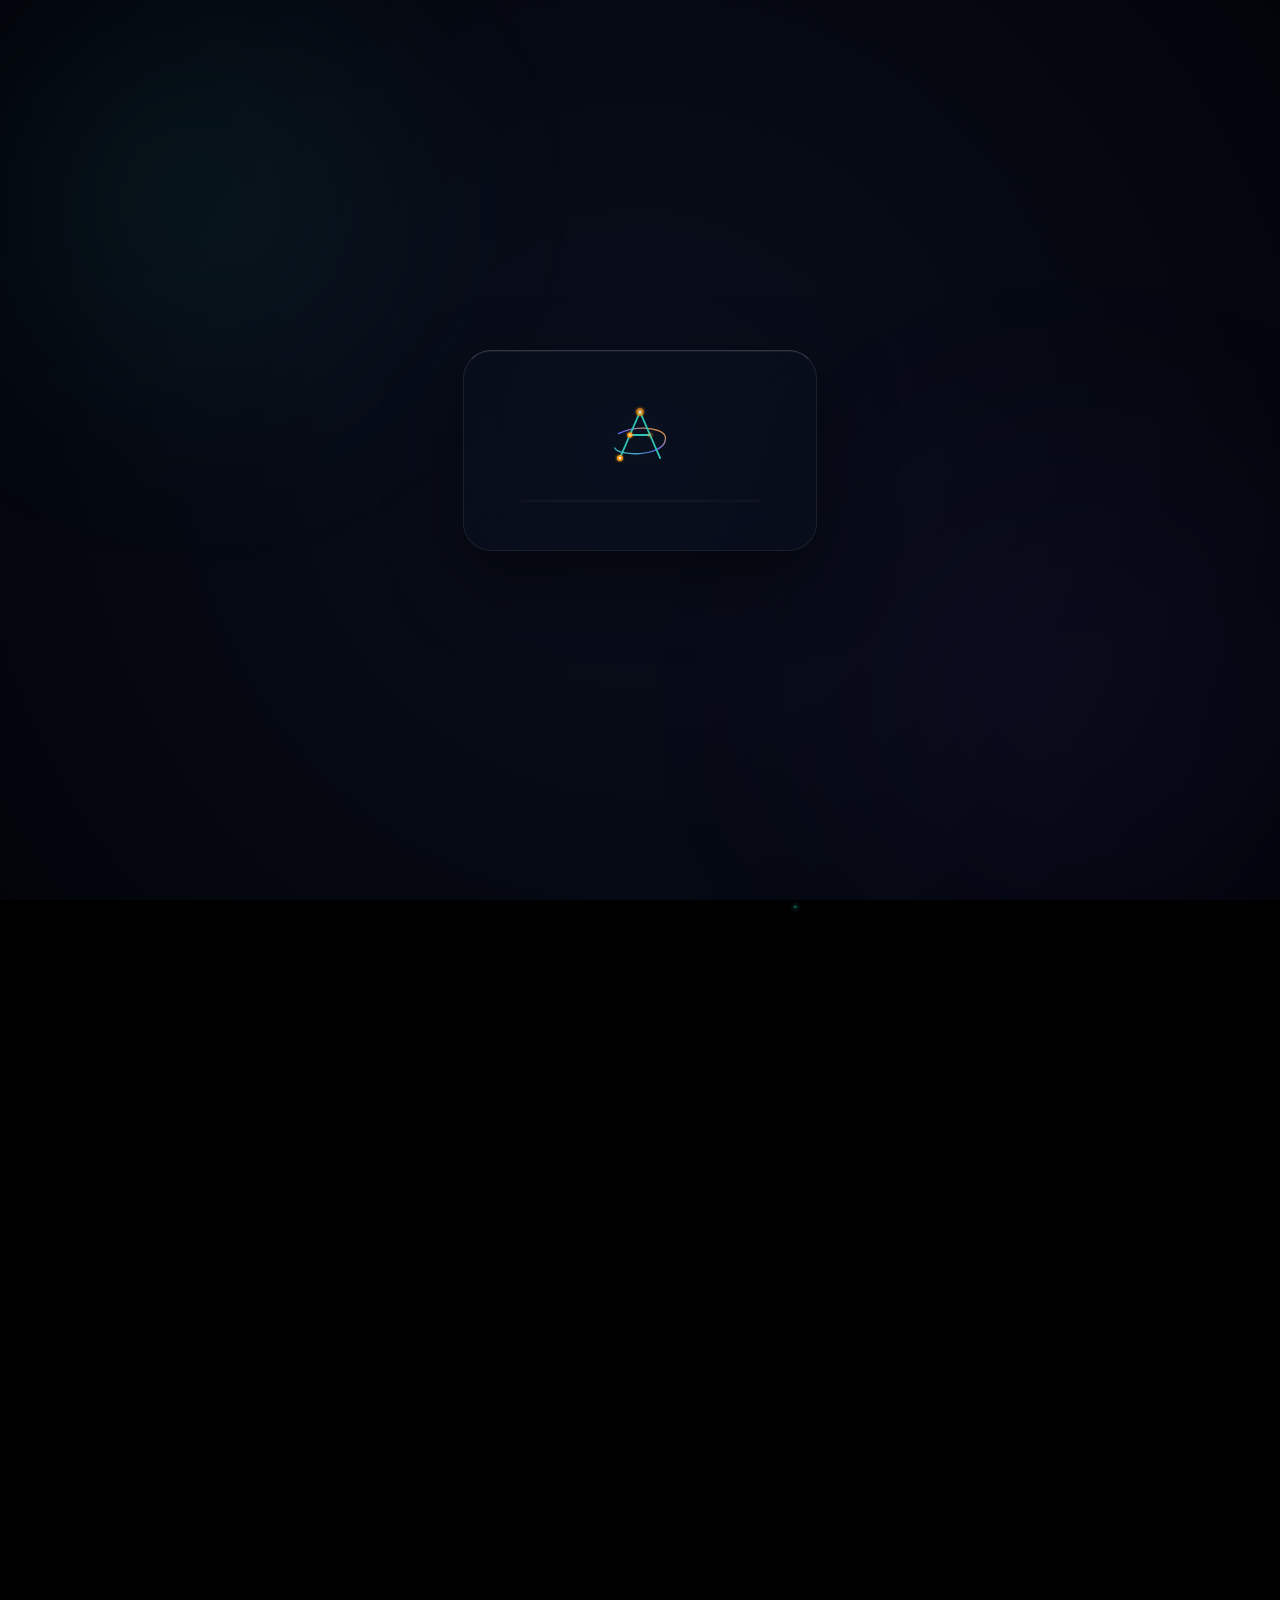
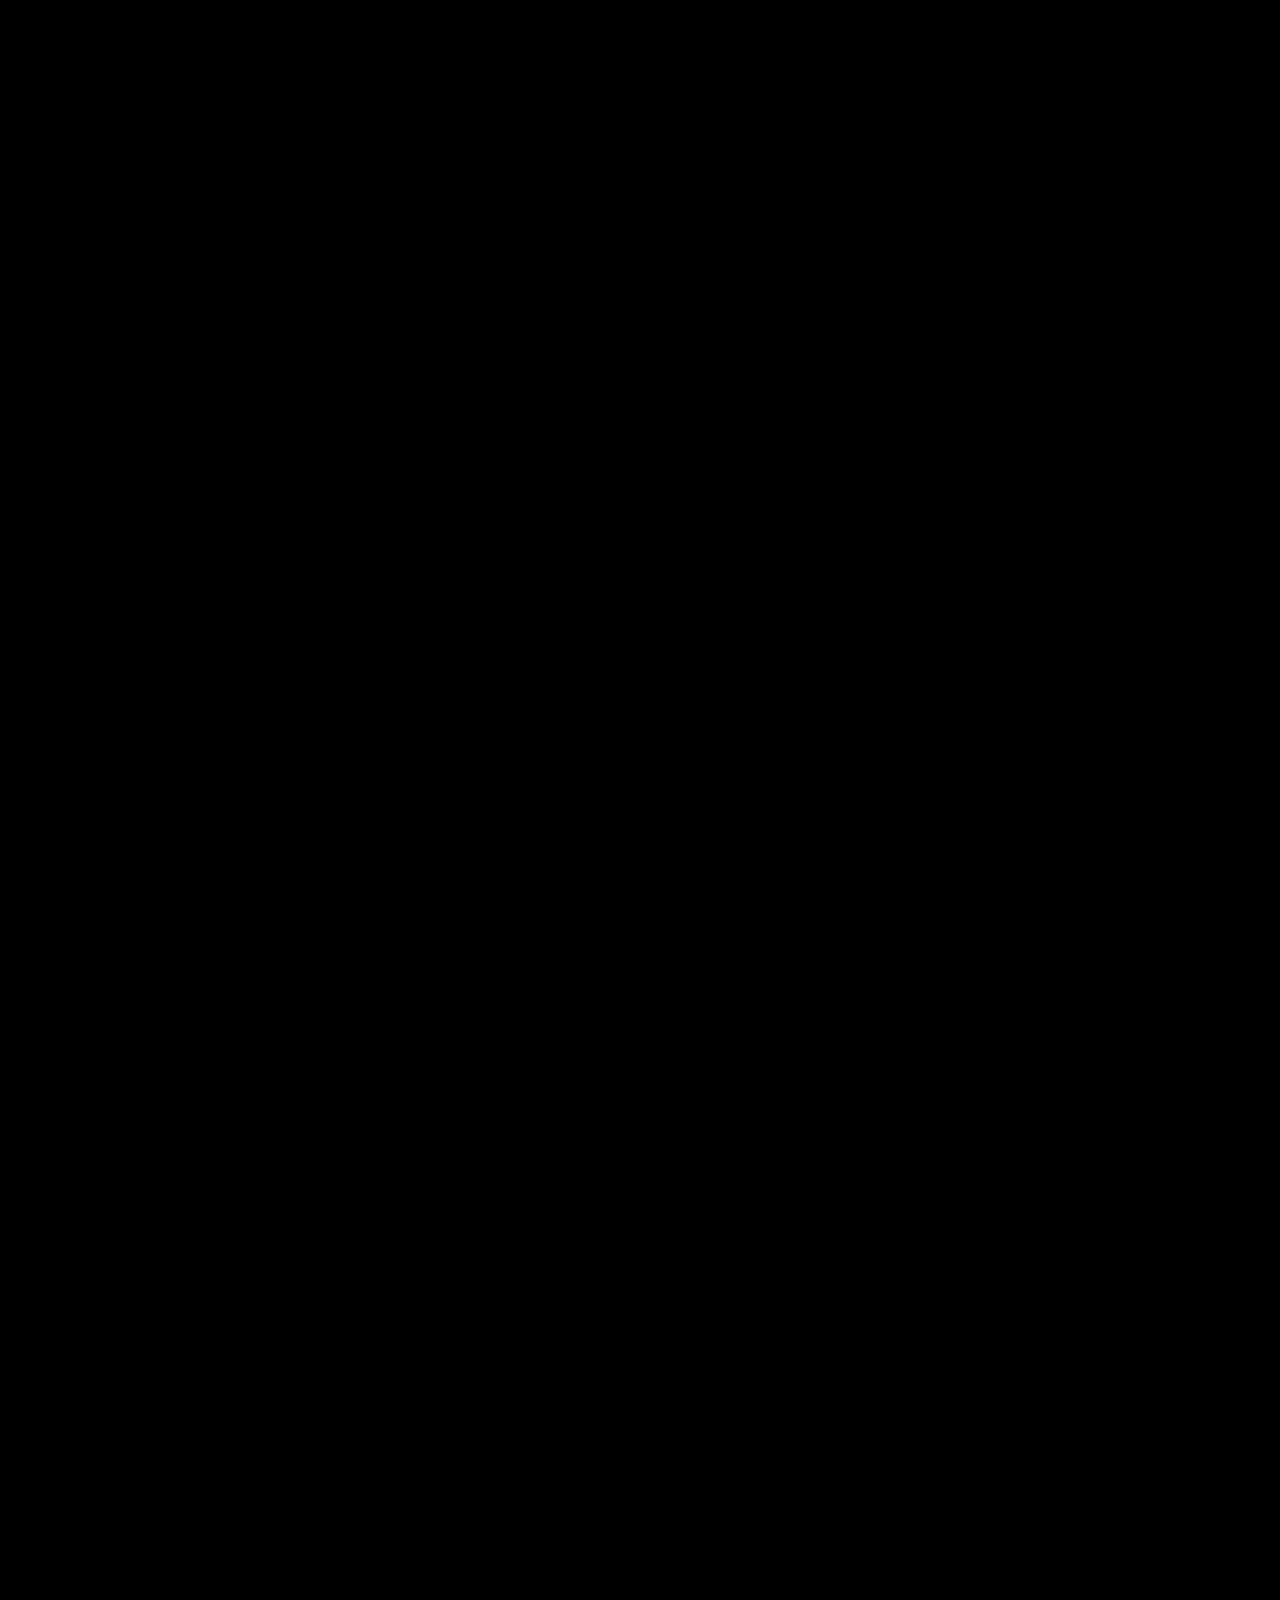
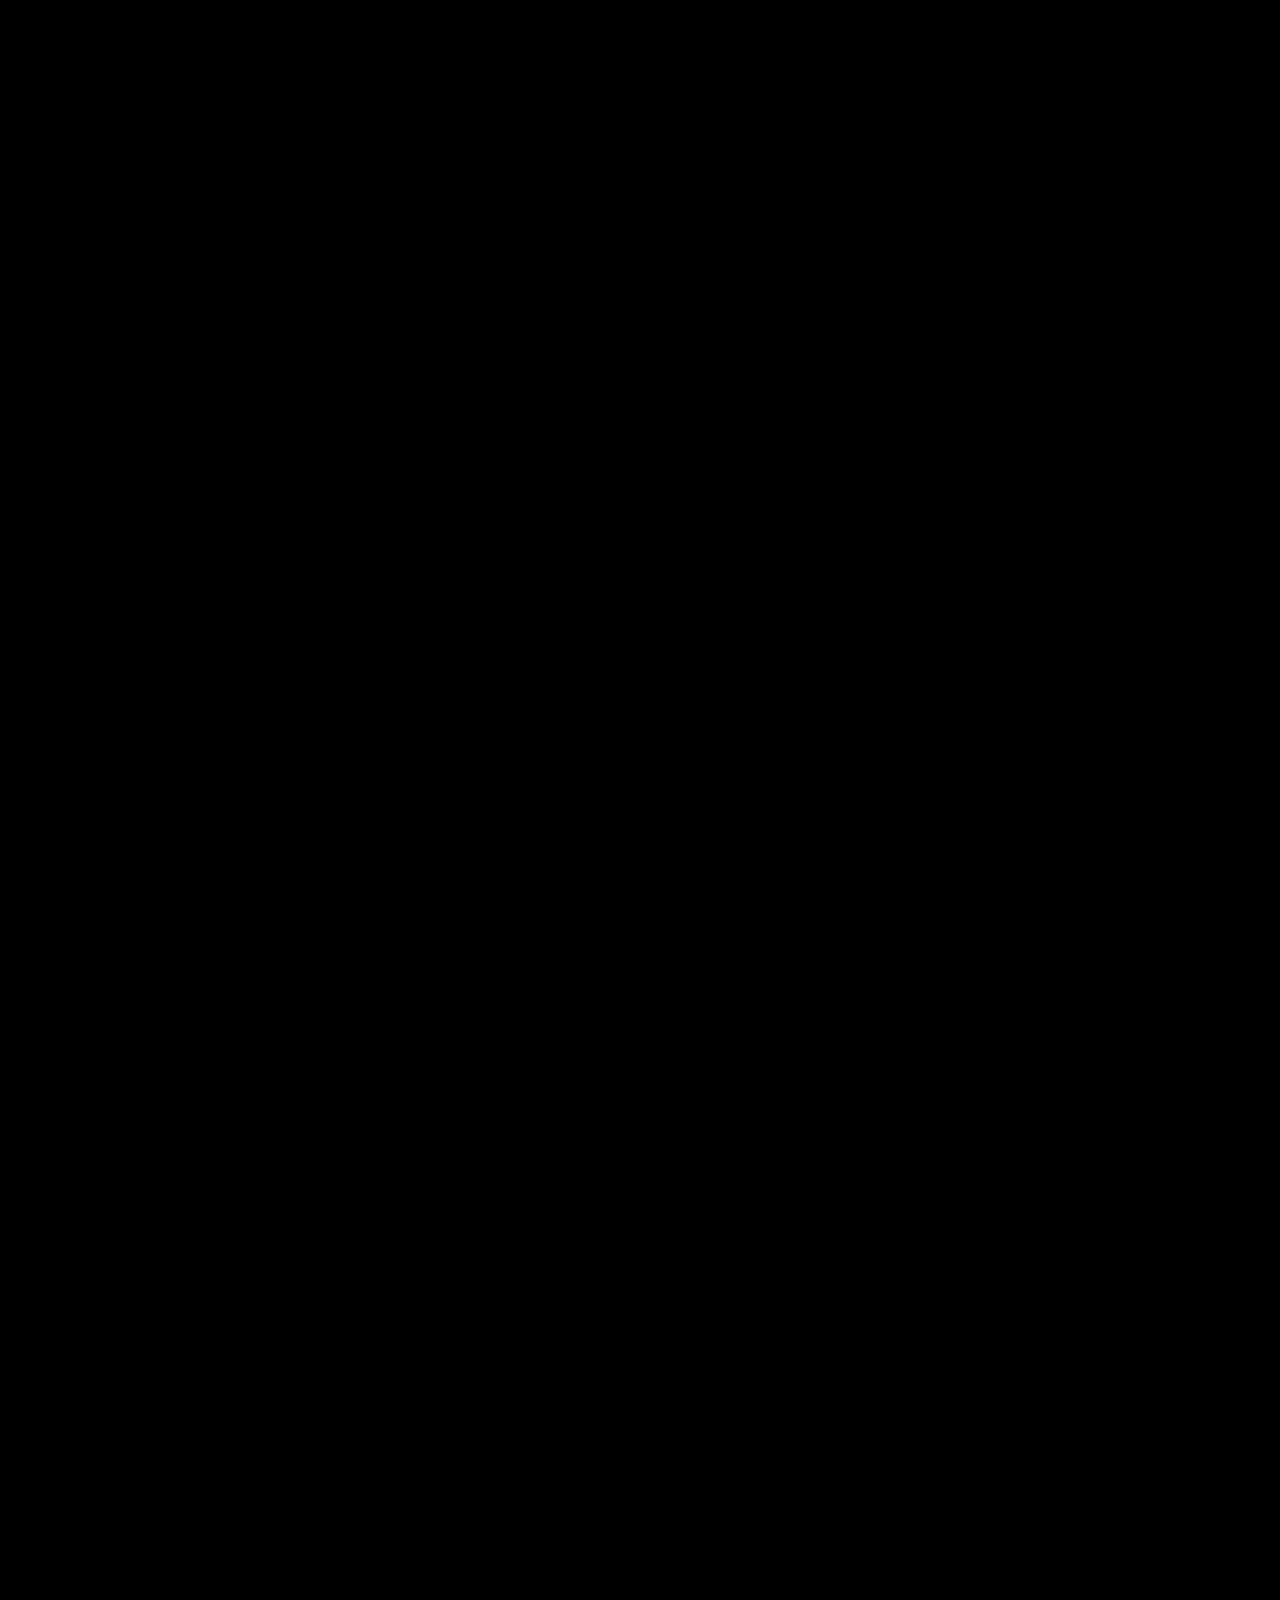
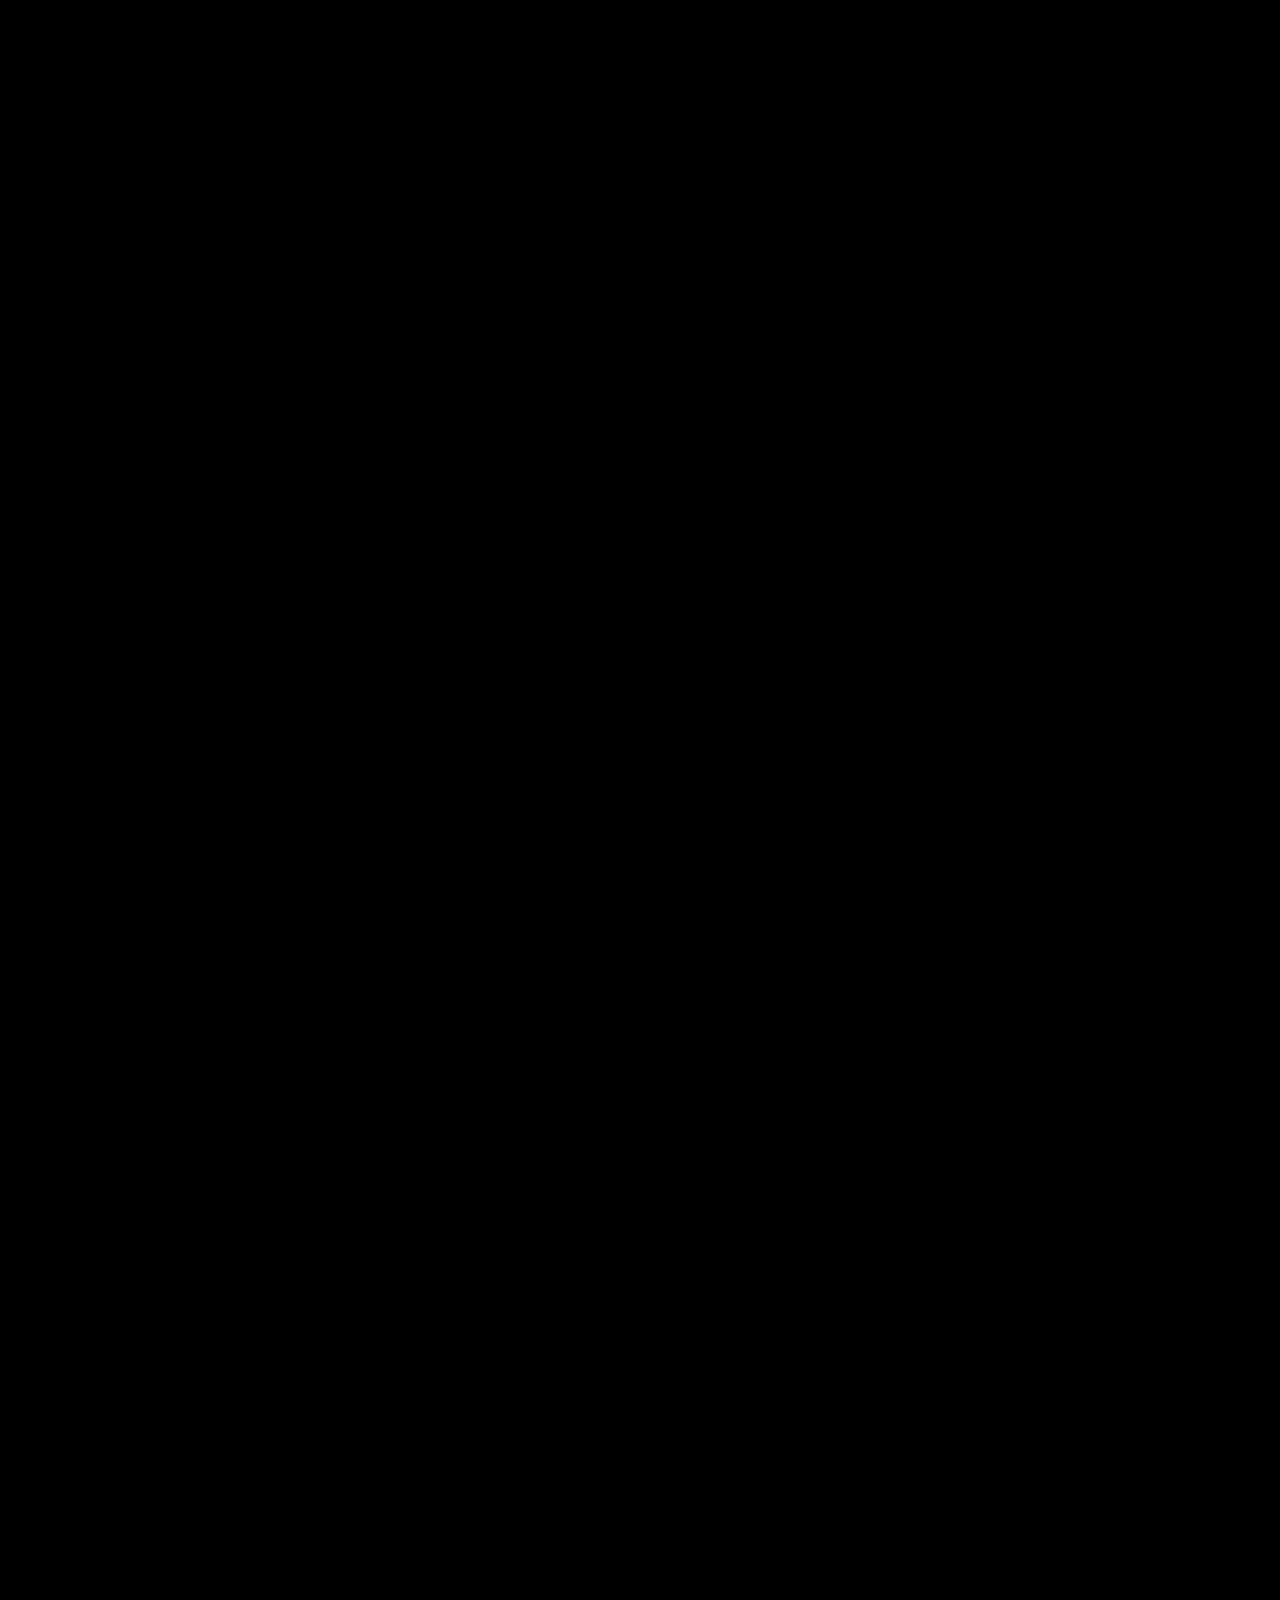
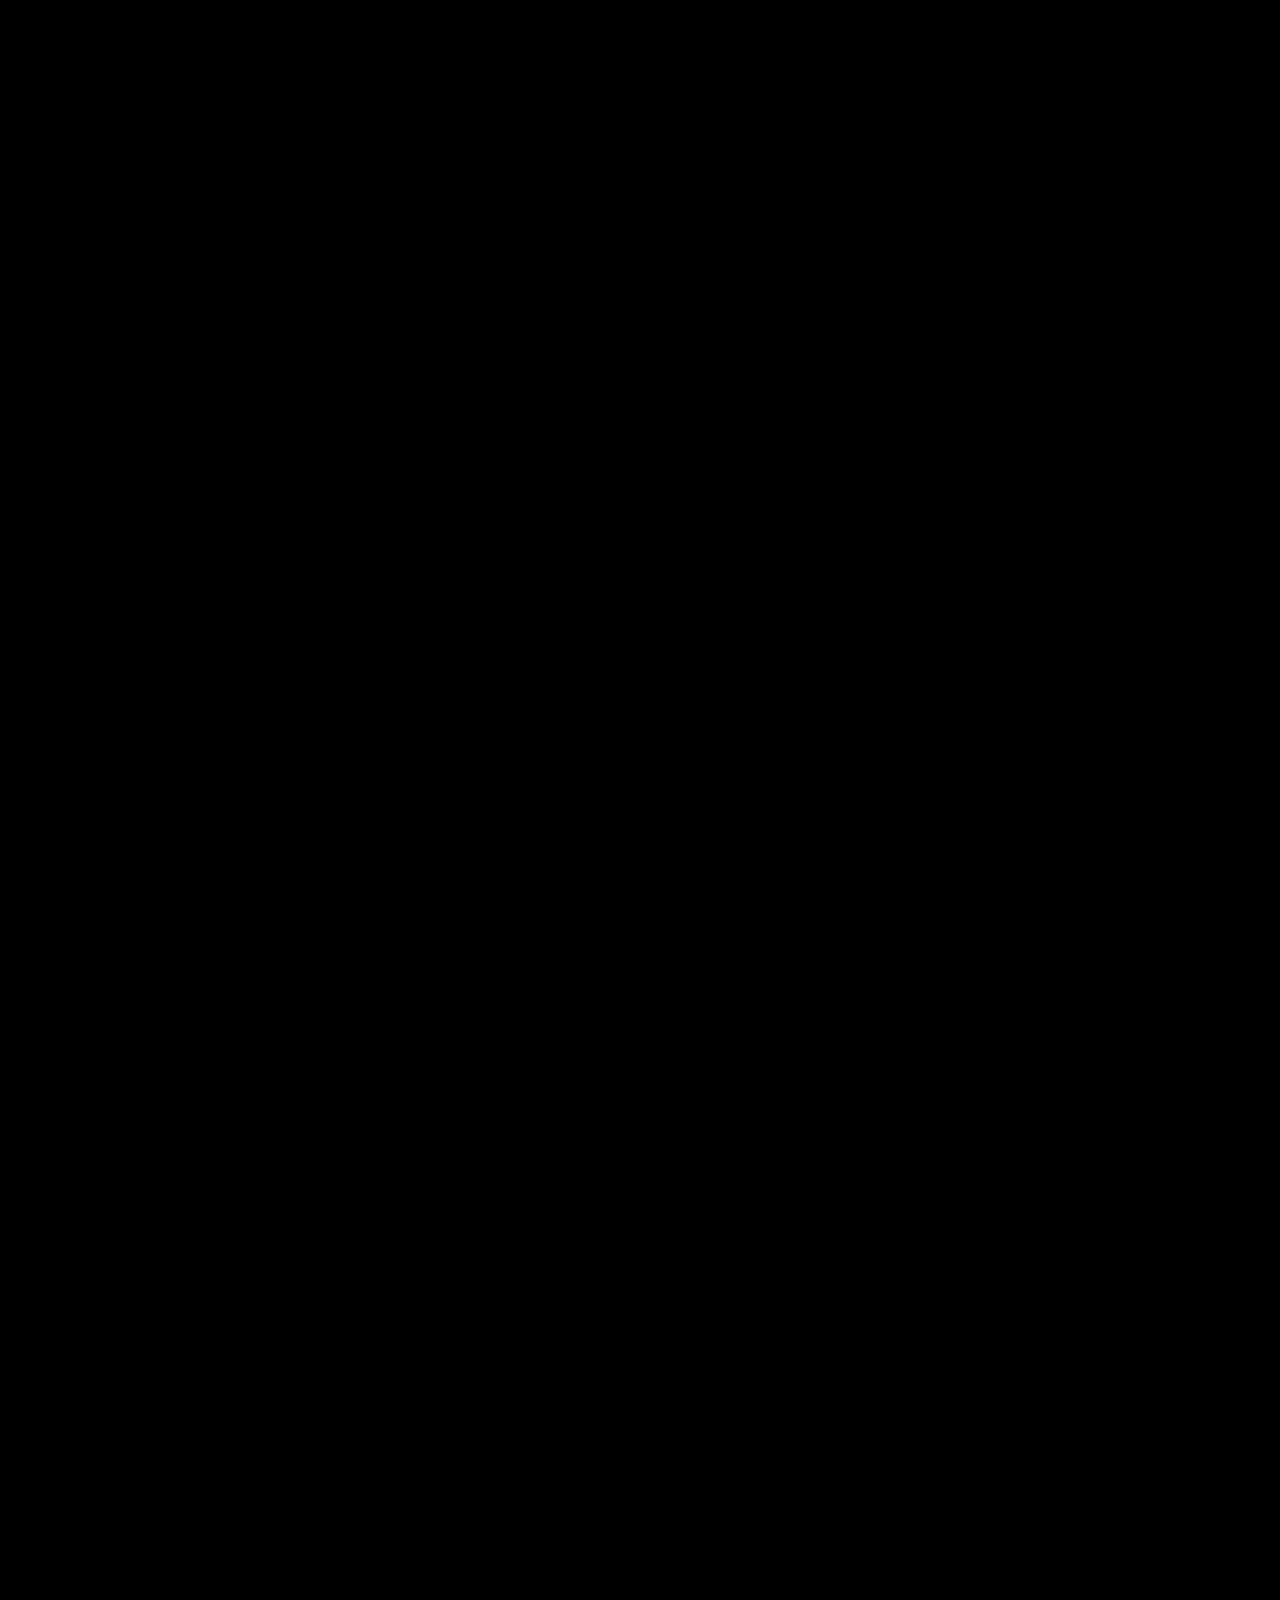
==== cv plan/index.html @ 5462f332 "perf: resolve remaining clickable drawer tags and optimize Lighthouse performance metrics" ====
<!DOCTYPE html>
<html lang="en" class="preloading">
<head>
  <meta charset="UTF-8" />
  <meta name="viewport" content="width=device-width, initial-scale=1.0" />
  <title>Abdelrahman Abdelhafez | Digital Marketing Strategist</title>
  <meta name="description" content="Portfolio of Abdelrahman Mohammed Abdelhafez | Digital Marketer, Marketing Strategist, and Content Planner." />
  <link rel="preload" href="../fonts/LDIoaomQNQcsA88c7O9yZ4KMCoOg4Ko20yw.woff2" as="font" type="font/woff2" crossorigin />
  <link rel="preload" href="../fonts/Qw3CZRtWPQCuHme67tEYUIx3Kh0PHR9N6Ys43PWrfQ.woff2" as="font" type="font/woff2" crossorigin />
  <link rel="canonical" href="https://abdelrahmanmohammed10.github.io/Abdelrahman-portfolio/cv%20plan/" />
    <script>
    (function() {
      const savedTheme = localStorage.getItem('portfolioTheme');
      if (savedTheme === 'light') {
        document.documentElement.setAttribute('data-theme', 'light');
      }
    })();
  </script>
  <style id="critical-preloader-css">
    :root {
      --color-cyan: #2EC4B6;
      --color-purple: #6366f1;
      --color-gold: #FF9F1C;
    }
    html.preloading, body.preloading {
      overflow: hidden !important;
      height: 100% !important;
    }
    html, body {
      margin: 0;
      padding: 0;
      width: 100%;
      background: #030712;
    }
    html[data-theme="light"], html[data-theme="light"] body {
      background: #f8fafc;
    }
    .gradient-mesh {
      position: fixed;
      top: 0; left: 0;
      width: 100%; height: 100%;
      background: #000000;
      pointer-events: none;
      z-index: -2;
    }
    html[data-theme="light"] .gradient-mesh {
      background: linear-gradient(
        180deg,
        #cbdcf0 0%,
        #deebf7 30%,
        #eef4fc 60%,
        #fcf6eb 85%,
        #ffffff 100%
      );
    }
    #preloader {
      position: fixed;
      top: 0; left: 0;
      width: 100%; height: 100%;
      background: #030712;
      background: radial-gradient(circle at center, #0a0f1d 0%, #02040a 100%);
      z-index: 99999;
      display: flex;
      justify-content: center;
      align-items: center;
      overflow: hidden;
      transition: opacity 0.8s cubic-bezier(0.16, 1, 0.3, 1), transform 0.8s cubic-bezier(0.16, 1, 0.3, 1);
    }
    #preloader::before {
      content: '';
      position: absolute;
      width: 600px; height: 600px;
      background: radial-gradient(circle, rgba(46, 196, 182, 0.09) 0%, transparent 70%);
      top: -100px; left: -100px;
      border-radius: 50%;
      filter: blur(80px);
      animation: preloaderNebula 20s ease-in-out infinite alternate;
      pointer-events: none;
      z-index: 1;
    }
    #preloader::after {
      content: '';
      position: absolute;
      width: 700px; height: 700px;
      background: radial-gradient(circle, rgba(124, 58, 237, 0.07) 0%, transparent 70%);
      bottom: -150px; right: -150px;
      border-radius: 50%;
      filter: blur(100px);
      animation: preloaderNebula 25s ease-in-out infinite alternate-reverse;
      pointer-events: none;
      z-index: 1;
    }
    @keyframes preloaderNebula {
      0% { transform: translate(0, 0) scale(1); }
      50% { transform: translate(50px, -30px) scale(1.1); }
      100% { transform: translate(-30px, 40px) scale(0.95); }
    }
    .preloader-content {
      position: relative;
      z-index: 2;
      background: rgba(10, 17, 32, 0.45);
      border: 1px solid rgba(255, 255, 255, 0.08);
      border-top: 1px solid rgba(255, 255, 255, 0.18);
      backdrop-filter: blur(24px);
      -webkit-backdrop-filter: blur(24px);
      padding: 48px 56px;
      border-radius: 28px;
      box-shadow: 0 30px 70px rgba(0, 0, 0, 0.5), inset 0 1px 0 rgba(255, 255, 255, 0.05);
      display: flex;
      flex-direction: column;
      align-items: center;
      gap: 28px;
    }
    .preloader-logo {
      height: 72px; width: 72px;
      opacity: 0;
      transform: scale(0.8) translateY(20px);
      filter: drop-shadow(0 0 20px rgba(46, 196, 182, 0.15));
    }
    .constellation-logo {
      display: block;
      aspect-ratio: 1 / 1;
    }
    .logo-lines {
      stroke-dasharray: 240;
      stroke-dashoffset: 240;
    }
    .logo-orbit {
      stroke-dasharray: 280;
      stroke-dashoffset: 280;
    }
    .logo-star {
      opacity: 0;
      transform-origin: center;
    }
    .constellation-logo .star-1 { transform-origin: 22px 82px; }
    .constellation-logo .star-2 { transform-origin: 36px 50px; }
    .constellation-logo .star-3 { transform-origin: 50px 18px; }
    .constellation-logo .star-4 { transform-origin: 64px 50px; }
    .constellation-logo .star-5 { transform-origin: 78px 82px; }
    .logo-star circle[filter] {
      animation: constellationStarGlow 4s ease-in-out infinite alternate;
    }
    .constellation-logo .star-1 circle[filter] { animation-delay: 0.2s; }
    .constellation-logo .star-2 circle[filter] { animation-delay: 0.6s; }
    .constellation-logo .star-3 circle[filter] { animation-delay: 1.0s; }
    .constellation-logo .star-4 circle[filter] { animation-delay: 1.4s; }
    .constellation-logo .star-5 circle[filter] { animation-delay: 1.8s; }
    @keyframes constellationStarGlow {
      0% { r: 3px; opacity: 0.6; }
      100% { r: 5.5px; opacity: 1; }
    }
    .preloader-bar-wrap {
      width: 240px; height: 3px;
      background: rgba(255, 255, 255, 0.04);
      overflow: hidden;
      border-radius: 10px;
      box-shadow: inset 0 1px 2px rgba(0, 0, 0, 0.4);
    }
    .preloader-bar {
      width: 0%; height: 100%;
      background: linear-gradient(90deg, var(--color-cyan) 0%, var(--color-purple) 50%, var(--color-gold) 100%);
      box-shadow: 0 0 12px rgba(46, 196, 182, 0.8);
      border-radius: 10px;
      position: relative;
    }
    .preloader-bar::after {
      content: '';
      position: absolute;
      top: 0; left: 0;
      width: 100%; height: 100%;
      background: linear-gradient(90deg, transparent, rgba(255, 255, 255, 0.4), transparent);
      transform: translateX(-100%);
      animation: preloaderBarShimmer 1.5s infinite linear;
    }
    @keyframes preloaderBarShimmer {
      0% { transform: translateX(-100%); }
      100% { transform: translateX(100%); }
    }
    #preloader.loaded {
      opacity: 0;
      pointer-events: none;
      visibility: hidden;
      transform: scale(1.05);
    }
    html[data-theme="light"] #preloader {
      background: #f8fafc;
      background: radial-gradient(circle at center, #ffffff 0%, #e2e8f0 100%);
    }
    html[data-theme="light"] #preloader::before {
      background: radial-gradient(circle, rgba(2, 105, 122, 0.06) 0%, transparent 70%);
    }
    html[data-theme="light"] #preloader::after {
      background: radial-gradient(circle, rgba(109, 40, 217, 0.04) 0%, transparent 70%);
    }
    html[data-theme="light"] .preloader-content {
      background: rgba(255, 255, 255, 0.8);
      border: 1px solid rgba(15, 23, 42, 0.08);
      border-top: 1px solid rgba(255, 255, 255, 0.9);
      box-shadow: 0 30px 60px rgba(15, 23, 42, 0.08), inset 0 1px 0 rgba(255, 255, 255, 0.5);
    }
    html[data-theme="light"] .preloader-bar-wrap {
      background: rgba(15, 23, 42, 0.06);
    }
    html[data-theme="light"] .preloader-bar {
      background: linear-gradient(90deg, var(--color-cyan) 0%, var(--color-purple) 50%, var(--color-gold) 100%);
      box-shadow: 0 0 10px rgba(2, 105, 122, 0.2);
    }
  </style>
  <link rel="stylesheet" href="../style.min.css?v=5.0.0">
  <link rel="icon" type="image/svg+xml" href="../logo.svg" />

  <!-- Open Graph / Facebook / LinkedIn -->
  <meta property="og:type" content="website">
  <meta property="og:url" content="https://abdelrahmanmohammed10.github.io/Abdelrahman-portfolio/">
  <meta property="og:title" content="Abdelrahman Abdelhafez | Digital Marketing Strategist">
  <meta property="og:description" content="I build digital strategies based on hard data, not guesswork | driving impactful results and brand growth.">
  <meta property="og:image" content="https://abdelrahmanmohammed10.github.io/Abdelrahman-portfolio/logo.png">

  <!-- Twitter -->
  <meta name="twitter:card" content="summary_large_image">
  <meta name="twitter:url" content="https://abdelrahmanmohammed10.github.io/Abdelrahman-portfolio/">
  <meta name="twitter:title" content="Abdelrahman Abdelhafez | Digital Marketing Strategist">
  <meta name="twitter:description" content="I build digital strategies based on hard data, not guesswork | driving impactful results and brand growth.">
  <meta name="twitter:image" content="https://abdelrahmanmohammed10.github.io/Abdelrahman-portfolio/logo.png">
  <script type="application/ld+json">
  {
    "@context": "https://schema.org",
    "@type": "Person",
    "name": "Abdelrahman Mohammed Abdelhafez",
    "jobTitle": "Digital Marketing Strategist & Brand Planner",
    "url": "https://abdelrahmanmohammed10.github.io/Abdelrahman-portfolio/",
    "sameAs": [
      "https://linkedin.com/in/abdelrahman-abdelhafez-994932167/"
    ],
    "address": {
      "@type": "PostalAddress",
      "addressLocality": "Giza",
      "addressCountry": "EG"
    },
    "email": "abdelrahman.abdelhafez10@gmail.com",
    "telephone": "+201157265599",
    "knowsAbout": [
      "Digital Marketing",
      "Content Planning",
      "Brand Strategy",
      "Conversion Rate Optimization (CRO)",
      "Social Media Management",
      "Paid Advertising (Meta Ads Manager)"
    ]
  }
  </script>
</head>
<body class="preloading">
  <!-- Global SVG Assets & Definitions -->
  <svg xmlns="http://www.w3.org/2000/svg" style="position: absolute; width: 0; height: 0; overflow: hidden; pointer-events: none;" aria-hidden="true">
    <defs>
      <linearGradient id="logoGrad" x1="0%" y1="100%" x2="100%" y2="0%">
        <stop offset="0%" stop-color="var(--color-cyan, #2ec4b6)" />
        <stop offset="50%" stop-color="var(--color-purple, #7c3aed)" />
        <stop offset="100%" stop-color="var(--color-gold, #ff9f1c)" />
      </linearGradient>
      <filter id="logoGlow" x="-20%" y="-20%" width="140%" height="140%">
        <feGaussianBlur stdDeviation="2.5" result="blur" />
        <feMerge>
          <feMergeNode in="blur" />
          <feMergeNode in="SourceGraphic" />
        </feMerge>
      </filter>

    </defs>
  </svg>

  <a href="#hero" class="skip-link lang-en">Skip to content</a>
  <a href="#hero" class="skip-link lang-ar">تجاوز إلى المحتوى الرئيسي</a>
  <div id="preloader" aria-hidden="true">
    <div class="preloader-content">
      <div class="logo-anim">
        <svg class="preloader-logo constellation-logo" viewBox="0 0 100 100" xmlns="http://www.w3.org/2000/svg" aria-label="Logo">
          <path d="M 15 68 C 20 80, 80 80, 85 58 C 90 40, 50 35, 20 48" fill="none" stroke="url(#logoGrad)" stroke-width="1.8" stroke-linecap="round" class="logo-orbit" />
          <path d="M 22 82 L 36 50 L 50 18 L 64 50 L 78 82 M 36 50 L 64 50" fill="none" stroke="var(--color-cyan, #2ec4b6)" stroke-width="2.5" stroke-linecap="round" stroke-linejoin="round" class="logo-lines" />
          <g class="logo-star star-1" transform="translate(22, 82)"><circle r="4" fill="var(--color-gold, #ff9f1c)" filter="url(#logoGlow)" /><circle r="1.5" fill="#ffffff" /></g>
          <g class="logo-star star-2" transform="translate(36, 50)"><circle r="3.5" fill="var(--color-gold, #ff9f1c)" filter="url(#logoGlow)" /><circle r="1.2" fill="#ffffff" /></g>
          <g class="logo-star star-3" transform="translate(50, 18)"><circle r="5" fill="var(--color-gold, #ff9f1c)" filter="url(#logoGlow)" /><circle r="2" fill="#ffffff" /></g>
          <g class="logo-star star-4" transform="translate(64, 50)"><circle r="3.5" fill="var(--color-gold, #ff9f1c)" filter="url(#logoGlow)" /><circle r="1.2" fill="#ffffff" /></g>
          <g class="logo-star star-5" transform="translate(78, 82)"><circle r="4" fill="var(--color-gold, #ff9f1c)" filter="url(#logoGlow)" /><circle r="1.5" fill="#ffffff" /></g>
        </svg>
      </div>
      <div class="preloader-bar-wrap"><div class="preloader-bar"></div></div>
    </div>
  </div>

  <div class="gradient-mesh" aria-hidden="true">
    <!-- Clouds are now dynamically drawn and animated on the background canvas for smooth performance and mouse interaction -->
  </div>
  <div class="cursor-spotlight" aria-hidden="true"></div>

  <!-- Floating Language Switcher & Theme Toggle (Desktop Only) -->
  <div class="floating-lang-toggle" aria-label="Language and Theme Selector">
    <button class="lang-btn active" data-lang="en">EN</button>
    <span class="sep">/</span>
    <button class="lang-btn" data-lang="ar">AR</button>
    <span class="sep theme-sep">|</span>
    <button class="theme-toggle-btn" id="theme-toggle-desktop" aria-label="Toggle light/dark mode">
      <!-- Moon icon (shown in dark mode) -->
      <svg class="icon-moon" viewBox="0 0 24 24" fill="none" stroke="currentColor" stroke-width="2" stroke-linecap="round" stroke-linejoin="round"><path d="M21 12.79A9 9 0 1 1 11.21 3 7 7 0 0 0 21 12.79z"/></svg>
      <!-- Sun icon (shown in light mode) -->
      <svg class="icon-sun" viewBox="0 0 24 24" fill="none" stroke="currentColor" stroke-width="2" stroke-linecap="round" stroke-linejoin="round"><circle cx="12" cy="12" r="5"/><line x1="12" y1="1" x2="12" y2="3"/><line x1="12" y1="21" x2="12" y2="23"/><line x1="4.22" y1="4.22" x2="5.64" y2="5.64"/><line x1="18.36" y1="18.36" x2="19.78" y2="19.78"/><line x1="1" y1="12" x2="3" y2="12"/><line x1="21" y1="12" x2="23" y2="12"/><line x1="4.22" y1="19.78" x2="5.64" y2="18.36"/><line x1="18.36" y1="5.64" x2="19.78" y2="4.22"/></svg>
    </button>
  </div>

  <canvas id="three-planet-canvas" class="bg-planet-stage" aria-hidden="true"></canvas>

  <div class="mobile-nav-overlay" id="mobile-nav-overlay">
    <button class="mobile-close" id="mobile-close" aria-label="Close Menu">
      <svg viewBox="0 0 24 24" fill="none" stroke="currentColor" stroke-width="2"><line x1="18" y1="6" x2="6" y2="18"/><line x1="6" y1="6" x2="18" y2="18"/></svg>
    </button>
    <nav class="mobile-menu">
      <a href="#hero" class="mob-link">
        <span class="num">00</span>
        <span class="lang-en">Home</span><span class="lang-ar">الرئيسية</span>
      </a>
      <a href="#about" class="mob-link">
        <span class="num">01</span>
        <span class="lang-en">About</span><span class="lang-ar">نبذة عني</span>
      </a>
      <a href="#work" class="mob-link">
        <span class="num">02</span>
        <span class="lang-en">Work</span><span class="lang-ar">سابقة الأعمال</span>
      </a>
      <a href="#campaigns" class="mob-link">
        <span class="num">03</span>
        <span class="lang-en">Campaigns</span><span class="lang-ar">الحملات التسويقية</span>
      </a>
      <a href="#journey" class="mob-link">
        <span class="num">04</span>
        <span class="lang-en">Journey</span><span class="lang-ar">المسيرة المهنية</span>
      </a>
      <a href="#credentials" class="mob-link">
        <span class="num">05</span>
        <span class="lang-en">Credentials</span><span class="lang-ar">الشهادات والاعتمادات</span>
      </a>
      <a href="#contact" class="mob-link">
        <span class="num">06</span>
        <span class="lang-en">Contact</span><span class="lang-ar">تواصل معي</span>
      </a>
    </nav>
  </div>

  <div class="app-container">
    <nav class="nav-spine" aria-label="Main Navigation">
      <div class="spine-line"></div>
      <div class="spine-active-line" id="nav-spine-active-line"></div>
      <ul class="spine-list">
        <li><a href="#hero" class="spine-dot active" data-title-en="Home" data-title-ar="الرئيسية"></a></li>
        <li><a href="#about" class="spine-dot" data-title-en="About" data-title-ar="نبذة عني"></a></li>
        <li><a href="#work" class="spine-dot" data-title-en="Work" data-title-ar="سابقة الأعمال"></a></li>
        <li><a href="#campaigns" class="spine-dot" data-title-en="Campaigns" data-title-ar="الحملات التسويقية"></a></li>
        <li><a href="#journey" class="spine-dot" data-title-en="Journey" data-title-ar="المسيرة المهنية"></a></li>
        <li><a href="#credentials" class="spine-dot" data-title-en="Credentials" data-title-ar="الشهادات والاعتمادات"></a></li>
        <li><a href="#contact" class="spine-dot" data-title-en="Contact" data-title-ar="تواصل معي"></a></li>
      </ul>
      <div class="spine-progress-counter" aria-hidden="true">
        <span class="current-index">01</span>/<span class="total-count">07</span>
      </div>
    </nav>

    <header class="mobile-header">
      <div class="mobile-header-left">
        <div class="logo-wrap">
          <svg class="site-logo constellation-logo" viewBox="0 0 100 100" xmlns="http://www.w3.org/2000/svg" aria-label="Logo">
            <path d="M 15 68 C 20 80, 80 80, 85 58 C 90 40, 50 35, 20 48" fill="none" stroke="url(#logoGrad)" stroke-width="1.8" stroke-linecap="round" class="logo-orbit" />
            <path d="M 22 82 L 36 50 L 50 18 L 64 50 L 78 82 M 36 50 L 64 50" fill="none" stroke="var(--color-cyan, #2ec4b6)" stroke-width="2.5" stroke-linecap="round" stroke-linejoin="round" class="logo-lines" />
            <g class="logo-star star-1" transform="translate(22, 82)"><circle r="4" fill="var(--color-gold, #ff9f1c)" filter="url(#logoGlow)" /><circle r="1.5" fill="#ffffff" /></g>
            <g class="logo-star star-2" transform="translate(36, 50)"><circle r="3.5" fill="var(--color-gold, #ff9f1c)" filter="url(#logoGlow)" /><circle r="1.2" fill="#ffffff" /></g>
            <g class="logo-star star-3" transform="translate(50, 18)"><circle r="5" fill="var(--color-gold, #ff9f1c)" filter="url(#logoGlow)" /><circle r="2" fill="#ffffff" /></g>
            <g class="logo-star star-4" transform="translate(64, 50)"><circle r="3.5" fill="var(--color-gold, #ff9f1c)" filter="url(#logoGlow)" /><circle r="1.2" fill="#ffffff" /></g>
            <g class="logo-star star-5" transform="translate(78, 82)"><circle r="4" fill="var(--color-gold, #ff9f1c)" filter="url(#logoGlow)" /><circle r="1.5" fill="#ffffff" /></g>
          </svg>
        </div>
        <div class="header-section-title" aria-live="polite"></div>
      </div>
      <div class="mobile-header-right">
        <div class="mobile-lang-toggle">
          <button class="lang-btn active" data-lang="en">EN</button>
          <span class="sep">/</span>
          <button class="lang-btn" data-lang="ar">AR</button>
        </div>
        <button class="theme-toggle-btn" id="theme-toggle-mobile" aria-label="Toggle light/dark mode">
          <svg class="icon-moon" viewBox="0 0 24 24" fill="none" stroke="currentColor" stroke-width="2" stroke-linecap="round" stroke-linejoin="round"><path d="M21 12.79A9 9 0 1 1 11.21 3 7 7 0 0 0 21 12.79z"/></svg>
          <svg class="icon-sun" viewBox="0 0 24 24" fill="none" stroke="currentColor" stroke-width="2" stroke-linecap="round" stroke-linejoin="round"><circle cx="12" cy="12" r="5"/><line x1="12" y1="1" x2="12" y2="3"/><line x1="12" y1="21" x2="12" y2="23"/><line x1="4.22" y1="4.22" x2="5.64" y2="5.64"/><line x1="18.36" y1="18.36" x2="19.78" y2="19.78"/><line x1="1" y1="12" x2="3" y2="12"/><line x1="21" y1="12" x2="23" y2="12"/><line x1="4.22" y1="19.78" x2="5.64" y2="18.36"/><line x1="18.36" y1="5.64" x2="19.78" y2="4.22"/></svg>
        </button>
        <button class="burger" id="burger" aria-label="Open Menu"><span></span><span></span><span></span></button>
      </div>
    </header>

    <main class="main-content">

      <section id="hero" class="hero-section content-section">
        <div class="hero-brand-header">
          <div class="logo-wrap">
            <svg class="hero-logo constellation-logo" viewBox="0 0 100 100" xmlns="http://www.w3.org/2000/svg" aria-label="Logo">
              <path d="M 15 68 C 20 80, 80 80, 85 58 C 90 40, 50 35, 20 48" fill="none" stroke="url(#logoGrad)" stroke-width="1.8" stroke-linecap="round" class="logo-orbit" />
              <path d="M 22 82 L 36 50 L 50 18 L 64 50 L 78 82 M 36 50 L 64 50" fill="none" stroke="var(--color-cyan, #2ec4b6)" stroke-width="2.5" stroke-linecap="round" stroke-linejoin="round" class="logo-lines" />
              <g class="logo-star star-1" transform="translate(22, 82)"><circle r="4" fill="var(--color-gold, #ff9f1c)" filter="url(#logoGlow)" /><circle r="1.5" fill="#ffffff" /></g>
              <g class="logo-star star-2" transform="translate(36, 50)"><circle r="3.5" fill="var(--color-gold, #ff9f1c)" filter="url(#logoGlow)" /><circle r="1.2" fill="#ffffff" /></g>
              <g class="logo-star star-3" transform="translate(50, 18)"><circle r="5" fill="var(--color-gold, #ff9f1c)" filter="url(#logoGlow)" /><circle r="2" fill="#ffffff" /></g>
              <g class="logo-star star-4" transform="translate(64, 50)"><circle r="3.5" fill="var(--color-gold, #ff9f1c)" filter="url(#logoGlow)" /><circle r="1.2" fill="#ffffff" /></g>
              <g class="logo-star star-5" transform="translate(78, 82)"><circle r="4" fill="var(--color-gold, #ff9f1c)" filter="url(#logoGlow)" /><circle r="1.5" fill="#ffffff" /></g>
            </svg>
          </div>
        </div>
        <div class="hero-intro-grid">
          <div class="hero-left-col animate-fadeInLeft">
            <div class="badge-status">
              <span class="status-dot"></span>
              <span class="lang-en">Open to Opportunities</span>
              <span class="lang-ar">متاح للفرص الجديدة</span>
            </div>
            <h1 class="hero-name split-reveal-heading">
              <span class="lang-en">Abdelrahman<br><em>Mohammed</em></span>
              <span class="lang-ar">عبد الرحمن<br><em>محمد</em></span>
            </h1>
            <div class="hero-title hero-title-tags">
              <span class="hero-tag">
                <span class="lang-en">Digital Marketer</span>
                <span class="lang-ar">أخصائي تسويق رقمي</span>
              </span>
              <span class="hero-tag">
                <span class="lang-en">Marketing Strategist</span>
                <span class="lang-ar">استراتيجي تسويق</span>
              </span>
              <span class="hero-tag">
                <span class="lang-en">Content Planner</span>
                <span class="lang-ar">مخطط محتوى</span>
              </span>
            </div>
          </div>
          <div class="hero-right-col animate-fadeInRight">
            <p class="hero-bio">
              <span class="lang-en">I turn digital marketing data into clear, actionable growth strategies. No guesswork, no corporate fluff | just results.</span>
              <span class="lang-ar">أقوم بتحويل بيانات التسويق الرقمي إلى استراتيجيات نمو واضحة وقابلة للتنفيذ؛ بعيداً عن التخمينات والمصطلحات المعقدة — لتحقيق نتائج حقيقية وملموسة.</span>
            </p>
            <div class="hero-cta-row">
              <a href="../Abdelrahman_CV_v2.pdf" download target="_blank" rel="noopener noreferrer" class="btn-cv-download magnetic-button">
                <svg viewBox="0 0 24 24" fill="none" stroke="currentColor" stroke-width="2"><path d="M21 15v4a2 2 0 0 1-2 2H5a2 2 0 0 1-2-2v-4"/><polyline points="7 10 12 15 17 10"/><line x1="12" y1="15" x2="12" y2="3"/></svg>
                <span class="lang-en">Download CV</span>
                <span class="lang-ar">تحميل السيرة الذاتية</span>
              </a>
              <div class="hero-social-links">
                <a href="https://www.linkedin.com/in/abdelrahman-abdelhafez-994932167/" target="_blank" rel="noopener noreferrer" aria-label="LinkedIn" class="magnetic-button">
                  <svg viewBox="0 0 24 24" fill="none" stroke="currentColor" stroke-width="2" stroke-linecap="round" stroke-linejoin="round"><path d="M16 8a6 6 0 0 1 6 6v7h-4v-7a2 2 0 0 0-2-2 2 2 0 0 0-2 2v7h-4v-7a6 6 0 0 1 6-6z"/><rect x="2" y="9" width="4" height="12"/><circle cx="4" cy="4" r="2"/></svg>
                </a>
                <a href="mailto:abdelrahman.abdelhafez10@gmail.com" target="_blank" rel="noopener noreferrer" aria-label="Email" class="magnetic-button">
                  <svg viewBox="0 0 24 24" fill="none" stroke="currentColor" stroke-width="2" stroke-linecap="round" stroke-linejoin="round"><path d="M4 4h16c1.1 0 2 .9 2 2v12c0 1.1-.9 2-2 2H4c-1.1 0-2-.9-2-2V6c0-1.1.9-2 2-2z"/><polyline points="22,6 12,13 2,6"/></svg>
                </a>
                <a href="tel:+201157265599" target="_blank" rel="noopener noreferrer" aria-label="Phone" class="magnetic-button">
                  <svg viewBox="0 0 24 24" fill="none" stroke="currentColor" stroke-width="2" stroke-linecap="round" stroke-linejoin="round"><path d="M22 16.92v3a2 2 0 0 1-2.18 2 19.79 19.79 0 0 1-8.63-3.07 19.5 19.5 0 0 1-6-6 19.79 19.79 0 0 1-3.07-8.67A2 2 0 0 1 4.11 2h3a2 2 0 0 1 2 1.72c.13.88.37 1.85.7 2.81a2 2 0 0 1-.45 2.11L8.09 9.91a16 16 0 0 0 6 6l1.27-1.27a2 2 0 0 1 2.11-.45c.96.33 1.93.57 2.81.7A2 2 0 0 1 22 16.92z"/></svg>
                </a>
                <a href="https://wa.me/201157265599" target="_blank" rel="noopener noreferrer" aria-label="WhatsApp" class="magnetic-button">
                  <svg viewBox="0 0 24 24" fill="none" stroke="currentColor" stroke-width="2" stroke-linecap="round" stroke-linejoin="round"><path d="M21 11.5a8.38 8.38 0 0 1-.9 3.8 8.5 8.5 0 0 1-7.6 4.7 8.38 8.38 0 0 1-3.8-.9L3 21l1.9-5.7a8.38 8.38 0 0 1-.9-3.8 8.5 8.5 0 0 1 4.7-7.6 8.38 8.38 0 0 1 3.8-.9h.5a8.48 8.48 0 0 1 8 8v.5z"/></svg>
                </a>
              </div>
            </div>
          </div>
        </div>
      </section>

      <div class="section-divider" aria-hidden="true"></div>

      <section id="about" class="content-section">
        <div class="eyebrow-split">
          <span class="line"></span>
          <span class="text lang-en">ABOUT ME</span>
          <span class="text lang-ar">نبذة عني</span>
        </div>
        <h2 class="split-reveal-heading">
          <span class="lang-en">The <em>Strategist</em> Behind the Brand</span>
          <span class="lang-ar">العقل الاستراتيجي وراء نمو <em>العلامة التجارية</em></span>
        </h2>
        <div class="about-layout-grid">
          <div class="about-left-col">
            <div class="about-text">
              <h3 class="about-column-title">
                <span class="lang-en">My Story</span>
                <span class="lang-ar">قصتي</span>
              </h3>
              <p class="reveal-paragraph">
                <span class="lang-en">I’m <strong>Abdelrahman</strong>. I help brands cut through the noise with data-driven marketing strategies and content that turns attention into sales.</span>
                <span class="lang-ar">أنا <strong>عبد الرحمن</strong>. أساعد الشركات والعلامات التجارية في ترسيخ مكانتها في السوق من خلال استراتيجيات تسويقية ومحتوى هادف قائم على تحليل البيانات والأرقام، لضمان تحقيق نتائج ملموسة ونمو مستدام.</span>
              </p>
              <p class="reveal-paragraph">
                <span class="lang-en">From building acquisition funnels to managing multi-channel campaigns, I specialize in <strong>content strategy, organic growth, and brand positioning</strong>.</span>
                <span class="lang-ar">تتركز خبرتي المهنية في <strong>تخطيط استراتيجيات المحتوى وتطوير حضور العلامة التجارية عبر قنوات التواصل الرقمي</strong>. أبدأ معك بدراسة سلوك العميل وتصميم رحلة الشراء بدقة، وحتى إطلاق حملات إعلانية متكاملة تحقق أهدافك البيعية والتسويقية.</span>
              </p>
              <p class="reveal-paragraph">
                <span class="lang-en">I bring <strong>analytical structure to creative work</strong>. I measure, test, and optimize every campaign to ensure it delivers clear business value.</span>
                <span class="lang-ar">أحرص دائماً على <strong>دمج التفكير التحليلي المنظم مع اللمسة الإبداعية الفريدة</strong>؛ حيث أقيس الأداء وأحلل النتائج وأطور الخطط باستمرار لضمان الوصول لأفضل العوائد الاستثمارية ونمو أعمالك.</span>
              </p>
            </div>
            <div class="stats-grid">
              <div class="stat-card reveal-card">
                <span class="stat-num" data-val="4">0</span><span class="stat-plus">+</span>
                <span class="stat-label lang-en">Years Experience</span>
                <span class="stat-label lang-ar">سنوات من الخبرة</span>
              </div>
              <div class="stat-card reveal-card">
                <span class="stat-num" data-val="7">0</span><span class="stat-plus">+</span>
                <span class="stat-label lang-en">Certifications</span>
                <span class="stat-label lang-ar">شهادات واعتمادات</span>
              </div>
              <div class="stat-card reveal-card">
                <span class="stat-num" data-val="3">0</span>
                <span class="stat-label lang-en">Major Projects</span>
                <span class="stat-label lang-ar">مشاريع استراتيجية</span>
              </div>
            </div>
          </div>
          <div class="about-right-col">
            <div class="skills-showcase">
              <h3 class="skills-title">
                <span class="lang-en">My Toolkit</span>
                <span class="lang-ar">المهارات والقدرات</span>
              </h3><div class="skills-grid">
                <div class="skill-category reveal-card" data-drawer="drawer-toolkit-strategy">
                  <div class="category-header">
                    <span class="cat-icon"><svg viewBox="0 0 24 24" fill="none" stroke="currentColor" stroke-width="1.5"><circle cx="12" cy="12" r="10"/><polygon points="16.24 7.76 14.12 14.12 7.76 16.24 9.88 9.88 16.24 7.76"/></svg></span>
                    <h4 class="lang-en">Strategy &amp; Planning</h4>
                    <h4 class="lang-ar">الاستراتيجية والتخطيط</h4>
                  </div>
                  <div class="tags-list">
                    <span class="tag lang-en" data-funnel="awareness">SWOT</span><span class="tag lang-ar" data-funnel="awareness">تحليل سوات الاستراتيجي</span>
                    <span class="tag lang-en" data-funnel="consideration">SMART Goals</span><span class="tag lang-ar" data-funnel="consideration">صياغة الأهداف الذكية</span>
                    <span class="tag lang-en" data-funnel="retention">Blue Ocean</span><span class="tag lang-ar" data-funnel="retention">استراتيجية المحيط الأزرق</span>
                    <span class="tag lang-en" data-funnel="awareness">Buyer Personas</span><span class="tag lang-ar" data-funnel="awareness">تحديد شخصية العميل</span>
                  </div>
                </div>
                <div class="skill-category reveal-card" data-drawer="drawer-toolkit-content">
                  <div class="category-header">
                    <span class="cat-icon"><svg viewBox="0 0 24 24" fill="none" stroke="currentColor" stroke-width="1.5"><path d="M12 20h9"/><path d="M16.5 3.5a2.121 2.121 0 0 1 3 3L7 19l-4 1 1-4L16.5 3.5z"/></svg></span>
                    <h4 class="lang-en">Content &amp; Copywriting</h4>
                    <h4 class="lang-ar">المحتوى وكتابة الإعلانات</h4>
                  </div>
                  <div class="tags-list">
                    <span class="tag lang-en" data-funnel="awareness">AR/EN Copy</span><span class="tag lang-ar" data-funnel="awareness">كتابة نصوص ثنائية اللغة</span>
                    <span class="tag lang-en" data-funnel="consideration">Content Calendars</span><span class="tag lang-ar" data-funnel="consideration">تخطيط وجدولة المحتوى</span>
                    <span class="tag lang-en" data-funnel="awareness">Brand Voice</span><span class="tag lang-ar" data-funnel="awareness">تحديد نبرة صوت العلامة</span>
                    <span class="tag lang-en" data-funnel="retention">Content Audits</span><span class="tag lang-ar" data-funnel="retention">تدقيق وتقييم المحتوى</span>
                  </div>
                </div>
                <div class="skill-category reveal-card" data-drawer="drawer-toolkit-growth">
                  <div class="category-header">
                    <span class="cat-icon"><svg viewBox="0 0 24 24" fill="none" stroke="currentColor" stroke-width="1.5"><line x1="18" y1="20" x2="18" y2="10"/><line x1="12" y1="20" x2="12" y2="4"/><line x1="6" y1="20" x2="6" y2="14"/></svg></span>
                    <h4 class="lang-en">Growth &amp; Analytics</h4>
                    <h4 class="lang-ar">النمو والتحليلات</h4>
                  </div>
                  <div class="tags-list">
                    <span class="tag lang-en" data-funnel="retention">KPI Frameworks</span><span class="tag lang-ar" data-funnel="retention">مؤشرات قياس الأداء</span>
                    <span class="tag lang-en" data-funnel="consideration">Meta Insights</span><span class="tag lang-ar" data-funnel="consideration">تحليلات منصات ميتا</span>
                    <span class="tag lang-en" data-funnel="conversion">CRO</span><span class="tag lang-ar" data-funnel="conversion">تحسين معدل التحويل</span>
                  </div>
                </div>
                <div class="skill-category reveal-card" data-drawer="drawer-toolkit-tools">
                  <div class="category-header">
                    <span class="cat-icon"><svg viewBox="0 0 24 24" fill="none" stroke="currentColor" stroke-width="1.5"><rect x="2" y="3" width="20" height="14" rx="2"/><path d="M8 21h8M12 17v4"/></svg></span>
                    <h4 class="lang-en">Digital Tools</h4>
                    <h4 class="lang-ar">الأدوات الرقمية</h4>
                  </div>
                  <div class="tags-list">
                    <span class="tag" data-funnel="conversion"><span class="lang-en">Meta Ads</span><span class="lang-ar">إعلانات ميتا</span></span>
                    <span class="tag" data-funnel="conversion"><span class="lang-en">TikTok Ads</span><span class="lang-ar">إعلانات تيك توك</span></span>
                    <span class="tag" data-funnel="consideration"><span class="lang-en">Odoo CMS</span><span class="lang-ar">نظام أودو لإدارة المحتوى</span></span>
                    <span class="tag" data-funnel="consideration"><span class="lang-en">AI Tools</span><span class="lang-ar">أدوات الذكاء الاصطناعي</span></span>
                  </div>
                </div>
                <div class="skill-category reveal-card" data-drawer="drawer-toolkit-leadership">
                  <div class="category-header">
                    <span class="cat-icon"><svg viewBox="0 0 24 24" fill="none" stroke="currentColor" stroke-width="1.5"><path d="M17 21v-2a4 4 0 0 0-4-4H5a4 4 0 0 0-4 4v2"/><circle cx="9" cy="7" r="4"/><path d="M23 21v-2a4 4 0 0 0-3-3.87"/><path d="M16 3.13a4 4 0 0 1 0 7.75"/></svg></span>
                    <h4 class="lang-en">Leadership</h4>
                    <h4 class="lang-ar">القيادة والتدريب</h4>
                  </div>
                  <div class="tags-list">
                    <span class="tag lang-en" data-funnel="retention">Team Lead (8+)</span><span class="tag lang-ar" data-funnel="retention">إدارة وقيادة الفرق</span>
                    <span class="tag lang-en" data-funnel="retention">Corporate Trainer</span><span class="tag lang-ar" data-funnel="retention">مدرب شركات معتمد</span>
                    <span class="tag lang-en" data-funnel="awareness">Public Speaking</span><span class="tag lang-ar" data-funnel="awareness">الخطابة والتحدث أمام الجمهور</span>
                  </div>
                </div>
              </div>
            </div>
          </div>
        </div>
      </section>

      <div class="section-divider" aria-hidden="true"></div>

      <section id="work" class="content-section section-right-layout">
        <div class="eyebrow-split">
          <span class="line"></span>
          <span class="text lang-en">FEATURED WORK</span>
          <span class="text lang-ar">أعمالي المختارة</span>
        </div>
        <h2 class="split-reveal-heading">
          <span class="lang-en">Featured <em>Work</em></span>
          <span class="lang-ar">سجل <em>الإنجازات</em></span>
        </h2>
        <p class="section-lead">
          <span class="lang-en">Comprehensive strategies, measurable impact. A look at how I've built strategies and driven growth for different brands.</span>
          <span class="lang-ar">مشاريع تسويقية استراتيجية تغطي تطوير العلامات التجارية المتكامل، بحوث السوق المتعمقة، وتخطيط قنوات النمو الرقمي.</span>
        </p>
        <div class="projects-stack">
          <article class="project-glass-card reveal-card border-purple" data-drawer="drawer-kyoko">
            <div class="card-glow"></div><div class="card-accent-line bg-purple"></div>
            <div class="card-content">
              <div class="project-tag-badge">
                <span class="lang-en">Flagship Project</span>
                <span class="lang-ar">المشروع الأبرز</span>
              </div>
              <h3 class="project-card-title">
                <span class="lang-en">Kyoko Gifts | Full Marketing Plan</span>
                <span class="lang-ar">هدايا كيوكو | خطة تسويقية متكاملة</span>
              </h3>
              <p class="project-card-meta">
                <span class="lang-en">2026 · Gift &amp; E-commerce · Cairo</span>
                <span class="lang-ar">٢٠٢٦ · قطاع الهدايا والتجارة الإلكترونية · القاهرة</span>
              </p>
              <p class="project-card-desc">
                <span class="lang-en">Built a complete marketing playbook for an e-commerce gifting brand, mapping out their customer journey, content pillars, and a custom measurement framework.</span>
                <span class="lang-ar">قمت بإعداد خطة تسويقية شاملة لعلامة تجارية متخصصة في الهدايا والتجارة الإلكترونية، حيث صممت استراتيجية المحتوى ورسمت رحلة العميل بالكامل مع تحديد دقيق لمؤشرات قياس النجاح (KPIs).</span>
              </p>
              <div class="project-card-tags">
                <span class="lang-en">Business Model Canvas</span><span class="lang-ar">مخطط نموذج العمل</span>
                <span class="lang-en">Blue Ocean Strategy</span><span class="lang-ar">استراتيجية المحيط الأزرق</span>
                <span class="lang-en">Buyer Personas</span><span class="lang-ar">شخصية العميل المستهدف</span>
                <span class="lang-en">Meta &amp; TikTok Ads</span><span class="lang-ar">إعلانات منصات ميتا وتيك توك</span>
                <span class="lang-en">KPI Framework</span><span class="lang-ar">إطار قياس مؤشرات الأداء</span>
              </div>
              <button class="project-btn-reveal magnetic-button">
                <span class="lang-en">View Detailed Strategy</span>
                <span class="lang-ar">عرض تفاصيل الاستراتيجية</span>
                <svg viewBox="0 0 24 24" fill="none" stroke="currentColor" stroke-width="2"><line x1="5" y1="12" x2="19" y2="12"/><polyline points="12 5 19 12 12 19"/></svg>
              </button>
            </div>
            <div class="project-card-peek" aria-hidden="true">
              <div class="peek-title lang-en">Key Highlight: Strategy Framework</div>
              <div class="peek-title lang-ar">الركيزة الأساسية: هيكل العمل الاستراتيجي</div>
              <div class="peek-desc lang-en">Business Model Canvas, brand identity system, dual SWOT, 5 SMART goals, competitive positioning, and Blue Ocean differentiation.</div>
              <div class="peek-desc lang-ar">مخطط نموذج العمل، بناء نظام الهوية، تحليل سوات الثنائي، صياغة ٥ أهداف ذكية، مع تحديد التموضع التنافسي للبراند باستراتيجية المحيط الأزرق.</div>
              <div class="peek-hint lang-en">
                <svg width="12" height="12" viewBox="0 0 24 24" fill="none" stroke="currentColor" stroke-width="2" style="vertical-align: middle; margin-right: 4px;"><line x1="5" y1="12" x2="19" y2="12"/><polyline points="12 5 19 12 12 19"/></svg>Click to view strategy
              </div>
              <div class="peek-hint lang-ar">
                <svg width="12" height="12" viewBox="0 0 24 24" fill="none" stroke="currentColor" stroke-width="2" style="vertical-align: middle; margin-left: 4px; transform: rotate(180deg);"><line x1="5" y1="12" x2="19" y2="12"/><polyline points="12 5 19 12 12 19"/></svg>انقر لعرض الاستراتيجية
              </div>
            </div>
          </article>
          <article class="project-glass-card reveal-card border-cyan" data-drawer="drawer-new-direction">
            <div class="card-glow"></div><div class="card-accent-line bg-cyan"></div>
            <div class="card-content">
              <div class="project-tag-badge">
                <span class="lang-en">Brand Strategy</span>
                <span class="lang-ar">استراتيجية العلامة التجارية</span>
              </div>
              <h3 class="project-card-title">
                <span class="lang-en">New Direction English Academy</span>
                <span class="lang-ar">أكاديمية نيو دايركشن لتعليم اللغة الإنجليزية</span>
              </h3>
              <p class="project-card-meta">
                <span class="lang-en">2020–2022 · EdTech · Egypt</span>
                <span class="lang-ar">٢٠٢٠–٢٠٢٢ · قطاع تكنولوجيا التعليم · مصر</span>
              </p>
              <p class="project-card-desc">
                <span class="lang-en">Directed the launch strategy for an EdTech startup from zero. Built their market positioning, brand voice, and executed their initial social acquisition campaigns.</span>
                <span class="lang-ar">أدرت استراتيجية الإطلاق بالكامل لشركة ناشئة في قطاع تكنولوجيا التعليم. قمت بتأسيس الهوية التجارية وتحديد تموضعها في السوق من الصفر، ووصولاً إلى تصميم وإطلاق أولى حملات الاستحواذ عبر شبكات التواصل الاجتماعي.</span>
              </p>
              <div class="project-card-tags">
                <span class="lang-en">Brand Identity</span><span class="lang-ar">هوية العلامة التجارية</span>
                <span class="lang-en">SWOT Analysis</span><span class="lang-ar">تحليل سوات الاستراتيجي</span>
                <span class="lang-en">Content Campaigns</span><span class="lang-ar">حملات المحتوى الإبداعي</span>
                <span class="lang-en">Competitor Research</span><span class="lang-ar">دراسة وتحليل المنافسين</span>
                <span class="lang-en">Buyer Persona</span><span class="lang-ar">شخصية العميل المستهدف</span>
              </div>
              <button class="project-btn-reveal magnetic-button">
                <span class="lang-en">View Detailed Strategy</span>
                <span class="lang-ar">عرض تفاصيل الاستراتيجية</span>
                <svg viewBox="0 0 24 24" fill="none" stroke="currentColor" stroke-width="2"><line x1="5" y1="12" x2="19" y2="12"/><polyline points="12 5 19 12 12 19"/></svg>
              </button>
            </div>
            <div class="project-card-peek" aria-hidden="true">
              <div class="peek-title lang-en">Key Highlight: Brand Foundation</div>
              <div class="peek-title lang-ar">الركيزة الأساسية: ركائز وتأسيس الهوية التجارية</div>
              <div class="peek-desc lang-en">Logo direction, colour palette, tone of voice, and positioning, differentiating from established English-learning academies.</div>
              <div class="peek-desc lang-ar">توجيه تصميم الشعار، اختيار لوحة الألوان ونبرة صوت العلامة التجارية، مع تحديد التموضع التنافسي الذي يميزها عن أكاديميات تعليم اللغة الإنجليزية التقليدية.</div>
              <div class="peek-hint lang-en">
                <svg width="12" height="12" viewBox="0 0 24 24" fill="none" stroke="currentColor" stroke-width="2" style="vertical-align: middle; margin-right: 4px;"><line x1="5" y1="12" x2="19" y2="12"/><polyline points="12 5 19 12 12 19"/></svg>Click to view strategy
              </div>
              <div class="peek-hint lang-ar">
                <svg width="12" height="12" viewBox="0 0 24 24" fill="none" stroke="currentColor" stroke-width="2" style="vertical-align: middle; margin-left: 4px; transform: rotate(180deg);"><line x1="5" y1="12" x2="19" y2="12"/><polyline points="12 5 19 12 12 19"/></svg>انقر لعرض الاستراتيجية
              </div>
            </div>
          </article>
          <article class="project-glass-card reveal-card border-gold" data-drawer="drawer-hosting">
            <div class="card-glow"></div><div class="card-accent-line bg-gold"></div>
            <div class="card-content">
              <div class="project-tag-badge">
                <span class="lang-en">Website Audit</span>
                <span class="lang-ar">تدقيق المواقع الإلكترونية</span>
              </div>
              <h3 class="project-card-title">
                <span class="lang-en">HostingWDomain | UX &amp; Content Audit</span>
                <span class="lang-ar">منصة هوستنج و دومين | تدقيق المحتوى وتجربة المستخدم</span>
              </h3>
              <p class="project-card-meta">
                <span class="lang-en">Tech / SaaS</span>
                <span class="lang-ar">البرمجيات والخدمات السحابية</span>
              </p>
              <p class="project-card-desc">
                <span class="lang-en">Conducted a comprehensive content and UX audit for a web hosting provider, mapping user friction points and restructuring landing pages to boost conversions.</span>
                <span class="lang-ar">أجريت تدقيقاً شاملاً للمحتوى وتجربة المستخدم (UX Audit) لمنصة استضافة ويب شهيرة. قمت برصد نقاط تسرب الزوار وعقبات التحويل، وأعدت هيكلة وصياغة صفحات الهبوط لرفع معدلات التحويل والمبيعات.</span>
              </p>
              <div class="project-card-tags">
                <span class="lang-en">UX Audit</span><span class="lang-ar">تدقيق تجربة المستخدم</span>
                <span class="lang-en">Site Architecture</span><span class="lang-ar">تحليل بنية وهيكلة الموقع</span>
                <span class="lang-en">Conversion Optimization</span><span class="lang-ar">تحسين معدلات التحويل</span>
                <span class="lang-en">A/B Testing</span><span class="lang-ar">اختبارات مقارنة الأداء</span>
              </div>
              <button class="project-btn-reveal magnetic-button">
                <span class="lang-en">View Detailed Strategy</span>
                <span class="lang-ar">عرض تفاصيل الاستراتيجية</span>
                <svg viewBox="0 0 24 24" fill="none" stroke="currentColor" stroke-width="2"><line x1="5" y1="12" x2="19" y2="12"/><polyline points="12 5 19 12 12 19"/></svg>
              </button>
            </div>
            <div class="project-card-peek" aria-hidden="true">
              <div class="peek-title lang-en">Key Highlight: Audit Scope</div>
              <div class="peek-title lang-ar">الركيزة الأساسية: محاور التدقيق الأساسية</div>
              <div class="peek-desc lang-en">Site architecture review, brand identity gap analysis, content quality assessment, landing page friction mapping.</div>
              <div class="peek-desc lang-ar">مراجعة بنية وهيكلية الموقع، كشف الفجوات في هوية العلامة التجارية، تقييم جودة المحتوى، وتحديد مواضع سقوط وخروج العملاء من صفحات الهبوط.</div>
              <div class="peek-hint lang-en">
                <svg width="12" height="12" viewBox="0 0 24 24" fill="none" stroke="currentColor" stroke-width="2" style="vertical-align: middle; margin-right: 4px;"><line x1="5" y1="12" x2="19" y2="12"/><polyline points="12 5 19 12 12 19"/></svg>Click to view strategy
              </div>
              <div class="peek-hint lang-ar">
                <svg width="12" height="12" viewBox="0 0 24 24" fill="none" stroke="currentColor" stroke-width="2" style="vertical-align: middle; margin-left: 4px; transform: rotate(180deg);"><line x1="5" y1="12" x2="19" y2="12"/><polyline points="12 5 19 12 12 19"/></svg>انقر لعرض الاستراتيجية
              </div>
            </div>
          </article>
        </div>
      </section>

      <div class="section-divider" aria-hidden="true"></div>

      <section id="campaigns" class="content-section">
        <div class="eyebrow-split">
          <span class="line"></span>
          <span class="text lang-en">CAMPAIGNS</span>
          <span class="text lang-ar">الحملات التسويقية</span>
        </div>
        <h2 class="split-reveal-heading">
          <span class="lang-en">Content &amp; <em>Copywriting</em></span>
          <span class="lang-ar">كتابة المحتوى <em>والنصوص الإعلانية</em></span>
        </h2>
        <p class="section-lead">
          <span class="lang-en">Every caption is a strategic decision. I build persuasive copywriting that bridges customer psychology with measurable brand goals.</span>
          <span class="lang-ar">كل كلمة أكتبها تنطلق من قرار استراتيجي مدروس. أصوغ نصوصاً إعلانية مقنعة تدمج بين علم نفس المستهلك وأهداف العلامة التجارية لتحقيق نتائج ملموسة وواضحة.</span>
        </p>
        <div class="posts-grid-system">
          <article class="campaign-glass-card reveal-card">
            <div class="campaign-header">
              <span class="post-num lang-en">POST · 01</span>
              <span class="post-num lang-ar">البوست الأول</span>
              <span class="post-obj">
                <span class="lang-en">Awareness / Launch</span>
                <span class="lang-ar">إطلاق وزيادة الوعي بالعلامة</span>
              </span>
            </div>
            <p class="post-caption">
              <span class="lang-en">This post introduces the brand's core value proposition, highlighting how 'New Direction' solves common student frustrations in English learning through a personalized 'Needs Analysis'.</span>
              <span class="lang-ar" dir="rtl">يعرف هذا المنشور بالقيمة الفريدة للعلامة التجارية، ويسلط الضوء على كيفية معالجة أكاديمية "نيو دايركشن" للصعوبات الشائعة التي تواجه الطلاب في تعلم الإنجليزية عبر تقديم "تحليل مخصص للاحتياجات".</span>
            </p>
            <div class="campaign-meta">
              <strong class="lang-en">Objective:</strong>
              <strong class="lang-ar">الهدف:</strong>
              <span class="lang-en">Building initial awareness + defining the brand's tone of voice.</span>
              <span class="lang-ar">بناء الوعي المبدئي وتحديد نبرة صوت العلامة التجارية.</span>
            </div>
            <a href="https://www.facebook.com/106349791202286/photos/a.107843024386296/109443580892907/" target="_blank" rel="noopener noreferrer" class="campaign-link-btn magnetic-button">
              <span class="lang-en">View original post</span>
              <span class="lang-ar">عرض المنشور الأصلي</span>
              <svg viewBox="0 0 24 24" fill="none" stroke="currentColor" stroke-width="2"><line x1="7" y1="17" x2="17" y2="7"/><polyline points="7 7 17 7 17 17"/></svg>
            </a>
          </article>
          <article class="campaign-glass-card reveal-card">
            <div class="campaign-header">
              <span class="post-num lang-en">POST · 02</span>
              <span class="post-num lang-ar">البوست الثاني</span>
              <span class="post-obj">
                <span class="lang-en">Educational</span>
                <span class="lang-ar">محتوى تعليمي وتوعوي</span>
              </span>
            </div>
            <p class="post-caption">
              <span class="lang-en">A highly engaging, humorous post that tackles the fear of speaking English in high-pressure situations, such as job interviews, using relatable cultural references to drive engagement.</span>
              <span class="lang-ar" dir="rtl">منشور تفاعلي بأسلوب فكاهي يتناول رهبة التحدث باللغة الإنجليزية في المواقف الرسمية مثل مقابلات العمل، مع الاستعانة بإشارات ثقافية مألوفة لتعزيز التفاعل الطبيعي.</span>
            </p>
            <div class="campaign-meta">
              <strong class="lang-en">Objective:</strong>
              <strong class="lang-ar">الهدف:</strong>
              <span class="lang-en">Increasing Saves and Shares as early trust indicators.</span>
              <span class="lang-ar">زيادة معدلات الحفظ والمشاركة كعناصر أولية لقياس مستوى الثقة والتفاعل.</span>
            </div>
            <a href="https://www.facebook.com/106349791202286/photos/a.108469704323628/194898819014049/" target="_blank" rel="noopener noreferrer" class="campaign-link-btn magnetic-button">
              <span class="lang-en">View original post</span>
              <span class="lang-ar">عرض المنشور الأصلي</span>
              <svg viewBox="0 0 24 24" fill="none" stroke="currentColor" stroke-width="2"><line x1="7" y1="17" x2="17" y2="7"/><polyline points="7 7 17 7 17 17"/></svg>
            </a>
          </article>
          <article class="campaign-glass-card reveal-card">
            <div class="campaign-header">
              <span class="post-num lang-en">POST · 03</span>
              <span class="post-num lang-ar">البوست الثالث</span>
              <span class="post-obj">
                <span class="lang-en">Emotional Insight</span>
                <span class="lang-ar">قصة تفاعلية وعاطفية</span>
              </span>
            </div>
            <p class="post-caption">
              <span class="lang-en">A storytelling-driven post designed to build emotional connection. It uses relatable, casual storytelling about hanging out with friends to subtly introduce the importance of English fluency in social situations.</span>
              <span class="lang-ar" dir="rtl">منشور يعتمد على قوة السرد القصصي لبناء رابط عاطفي مع الجمهور؛ حيث يسرد موقفاً واقعياً ومألوفاً للتأكيد بشكل غير مباشر على أهمية طلاقة الإنجليزية في المواقف الاجتماعية.</span>
            </p>
            <div class="campaign-meta">
              <strong class="lang-en">Objective:</strong>
              <strong class="lang-ar">الهدف:</strong>
              <span class="lang-en">Addressing pain points to drive emotional connection and comments.</span>
              <span class="lang-ar">استهدف النقاط الأكثر تأثيراً لدى الجمهور لتحفيز التواصل والتفاعل عبر التعليقات.</span>
            </div>
            <a href="https://www.facebook.com/106349791202286/photos/a.108469704323628/402849314885664/" target="_blank" rel="noopener noreferrer" class="campaign-link-btn magnetic-button">
              <span class="lang-en">View original post</span>
              <span class="lang-ar">عرض المنشور الأصلي</span>
              <svg viewBox="0 0 24 24" fill="none" stroke="currentColor" stroke-width="2"><line x1="7" y1="17" x2="17" y2="7"/><polyline points="7 7 17 7 17 17"/></svg>
            </a>
          </article>
          <article class="campaign-glass-card reveal-card">
            <div class="campaign-header">
              <span class="post-num lang-en">POST · 04</span>
              <span class="post-num lang-ar">البوست الرابع</span>
              <span class="post-obj">
                <span class="lang-en">Awareness Dialogue</span>
                <span class="lang-ar">حوار تفاعلي لزيادة الوعي</span>
              </span>
            </div>
            <p class="post-caption">
              <span class="lang-en">An educational yet entertaining post highlighting the quirks of English pronunciation (like silent letters in 'queue' or 'tsunami'). This lighthearted content is highly shareable and designed to increase organic reach.</span>
              <span class="lang-ar" dir="rtl">منشور تعليمي ترفيهي يبرز مفارقات نطق بعض الكلمات الإنجليزية، وهو مصمم خصيصاً ليكون سريع الانتشار والمشاركة بهدف توسيع نطاق الوصول الطبيعي.</span>
            </p>
            <div class="campaign-meta">
              <strong class="lang-en">Objective:</strong>
              <strong class="lang-ar">الهدف:</strong>
              <span class="lang-en">Educating users about services through a non-salesy dialogue.</span>
              <span class="lang-ar">توعية المتابعين بالخدمات التعليمية من خلال أسلوب حواري شيق وبعيد عن النبرة البيعية المباشرة.</span>
            </div>
            <a href="https://www.facebook.com/106349791202286/photos/a.107843024386296/397460562091206/" target="_blank" rel="noopener noreferrer" class="campaign-link-btn magnetic-button">
              <span class="lang-en">View original post</span>
              <span class="lang-ar">عرض المنشور الأصلي</span>
              <svg viewBox="0 0 24 24" fill="none" stroke="currentColor" stroke-width="2"><line x1="7" y1="17" x2="17" y2="7"/><polyline points="7 7 17 7 17 17"/></svg>
            </a>
          </article>
          <article class="campaign-glass-card reveal-card">
            <div class="campaign-header">
              <span class="post-num lang-en">POST · 05</span>
              <span class="post-num lang-ar">البوست الخامس</span>
              <span class="post-obj">
                <span class="lang-en">Interactive Ask</span>
                <span class="lang-ar">بوست تفاعلي واستبيان</span>
              </span>
            </div>
            <p class="post-caption">
              <span class="lang-en">A direct, conversion-focused post that clearly outlines the unique selling points (USPs) of New Direction, specifically highlighting the tailored assessment process that personalizes the learning journey.</span>
              <span class="lang-ar" dir="rtl">منشور مباشر يستعرض المزايا التنافسية للأكاديمية، ويركز على ميزة التقييم المخصص وتحديد المستوى الفردي لتصميم رحلة تعلم متكاملة تناسب كل طالب.</span>
            </p>
            <div class="campaign-meta">
              <strong class="lang-en">Objective:</strong>
              <strong class="lang-ar">الهدف:</strong>
              <span class="lang-en">Boosting engagement while gathering audience intelligence.</span>
              <span class="lang-ar">تحفيز التفاعل مع جمع البيانات لتحليل احتياجات الجمهور واستخدامها في تطوير خطط المحتوى القادمة.</span>
            </div>
            <a href="https://www.facebook.com/106349791202286/photos/a.108469704323628/111795970657668/" target="_blank" rel="noopener noreferrer" class="campaign-link-btn magnetic-button">
              <span class="lang-en">View original post</span>
              <span class="lang-ar">عرض المنشور الأصلي</span>
              <svg viewBox="0 0 24 24" fill="none" stroke="currentColor" stroke-width="2"><line x1="7" y1="17" x2="17" y2="7"/><polyline points="7 7 17 7 17 17"/></svg>
            </a>
          </article>
          <article class="campaign-glass-card reveal-card">
            <div class="campaign-header">
              <span class="post-num lang-en">POST · 06</span>
              <span class="post-num lang-ar">البوست السادس</span>
              <span class="post-obj">
                <span class="lang-en">Conversion Funnel</span>
                <span class="lang-ar">بوست التحويل البيعي</span>
              </span>
            </div>
            <p class="post-caption">
              <span class="lang-en">A short, confident brand awareness post designed to reinforce community spirit and brand pride using popular slang and the official campaign hashtags.</span>
              <span class="lang-ar" dir="rtl">منشور حاسم بلهجة واثقة ومباشرة لتعزيز الانتماء لمجتمع الأكاديمية وحث المهتمين على اتخاذ قرار التسجيل الفوري بالاعتماد على الهشتاجات الرسمية للحملة.</span>
            </p>
            <div class="campaign-meta">
              <strong class="lang-en">Objective:</strong>
              <strong class="lang-ar">الهدف:</strong>
              <span class="lang-en">Preparing the audience to transition from Awareness to Consideration.</span>
              <span class="lang-ar">تهيئة الجمهور المستهدف للتحول الفعلي من مرحلة الوعي إلى مرحلة اتخاذ قرار الشراء والاشتراك.</span>
            </div>
            <a href="https://www.facebook.com/106349791202286/photos/a.108469704323628/411974437306485/" target="_blank" rel="noopener noreferrer" class="campaign-link-btn magnetic-button">
              <span class="lang-en">View original post</span>
              <span class="lang-ar">عرض المنشور الأصلي</span>
              <svg viewBox="0 0 24 24" fill="none" stroke="currentColor" stroke-width="2"><line x1="7" y1="17" x2="17" y2="7"/><polyline points="7 7 17 7 17 17"/></svg>
            </a>
          </article>
        </div>
      </section>

      <div class="section-divider" aria-hidden="true"></div>

      <section id="journey" class="content-section">
        <div class="eyebrow-split">
          <span class="line"></span>
          <span class="text lang-en">JOURNEY</span>
          <span class="text lang-ar">مسيرتي المهنية</span>
        </div>
        <h2 class="split-reveal-heading">
          <span class="lang-en">Professional <em>Path</em></span>
          <span class="lang-ar">المسار <em>المهني والخبرات</em></span>
        </h2>
        <div class="timeline-container">
          <div class="timeline-spine"><div class="spine-progress"></div></div>
          <div class="timeline-items">
            <div class="timeline-item reveal-card">
              <div class="timeline-dot bg-gold"></div>
              <span class="timeline-date">
                <span class="lang-en">Aug 2025 • Present</span>
                <span class="lang-ar">أغسطس ٢٠٢٥ | حتى الآن</span>
              </span>
              <div class="timeline-content timeline-card" data-drawer="drawer-journey-concentrix">
                <h3 class="timeline-role">
                  <span class="lang-en">Sales &amp; Retention Consultant — Boost Mobile Account</span>
                  <span class="lang-ar">مستشار مبيعات واستبقاء العملاء — حساب بوست موبايل</span>
                </h3>
                <span class="timeline-company">
                  <span class="lang-en">Concentrix (Boost Mobile by Dish Technologies) · Cairo</span>
                  <span class="lang-ar">كونسنتريكس (بوست موبايل - ديش تكنولوجيز) · القاهرة</span>
                </span>
                <div class="timeline-body">
                  <p class="lang-en">Awarded the 1st Enterprise Loyalty Award (2026) for ranking #1 company-wide on the Boost Mobile account. I conducted competitive intelligence on rivals and resolved critical cancellations to renew customer loyalty.</p>
                  <p class="lang-ar">حاصل على جائزة الولاء الأولى على مستوى المؤسسة (٢٠٢٦) كصاحب المركز الأول في المبيعات وتقليل نسب المغادرة على حساب Boost Mobile. قمت بتحليل أسعار وخدمات المنافسين، وصياغة عروض استبقاء مخصصة لإقناع العملاء وحل المشكلات الحرجة.</p>
                </div>
              </div>
            </div>
            <div class="timeline-item reveal-card">
              <div class="timeline-dot bg-cyan"></div>
              <span class="timeline-date">
                <span class="lang-en">Apr 2025 • Aug 2025</span>
                <span class="lang-ar">أبريل ٢٠٢٥ | أغسطس ٢٠٢٥</span>
              </span>
              <div class="timeline-content timeline-card" data-drawer="drawer-journey-tabby">
                <h3 class="timeline-role">
                  <span class="lang-en">Customer Service &amp; E-commerce Experience Specialist</span>
                  <span class="lang-ar">أخصائي خدمة العملاء وتجربة التجارة الإلكترونية</span>
                </h3>
                <span class="timeline-company">
                  <span class="lang-en">Tabby Technologies (Fintech / BNPL) · Cairo</span>
                  <span class="lang-ar">شركة تابي للتكنولوجيا المالية (اشتر الآن وادفع لاحقاً) · القاهرة</span>
                </span>
                <div class="timeline-body">
                  <p class="lang-en">Supported customers through flexible payment and BNPL product journeys. Analyzed digital buyer behavior, mapped UX friction points, and applied copywriting to reduce repeat support contacts.</p>
                  <p class="lang-ar">دعمت العملاء خلال رحلات الدفع المرنة (BNPL). قمت بتحليل سلوك المشترين الرقميين، وتحديد نقاط الضعف في تجربة المستخدم (UX)، وتطبيق مهارات كتابة المحتوى لتحسين صفحات الدعم وتقليل معدل الشكاوى المكررة.</p>
                </div>
              </div>
            </div>
            <div class="timeline-item reveal-card">
              <div class="timeline-dot bg-purple"></div>
              <span class="timeline-date">
                <span class="lang-en">Sep 2020 • May 2022</span>
                <span class="lang-ar">سبتمبر ٢٠٢٠ | مايو ٢٠٢٢</span>
              </span>
              <div class="timeline-content timeline-card" data-drawer="drawer-journey-new-direction">
                <h3 class="timeline-role">
                  <span class="lang-en">Digital Marketer &amp; Brand Strategist</span>
                  <span class="lang-ar">مسوق رقمي ومخطط استراتيجي للعلامة التجارية</span>
                </h3>
                <span class="timeline-company">
                  <span class="lang-en">New Direction English Academy · Remote</span>
                  <span class="lang-ar">أكاديمية نيو دايركشن لتعليم اللغة الإنجليزية · العمل عن بعد</span>
                </span>
                <div class="timeline-body">
                  <p class="lang-en">Built the brand from zero: logo direction, tone of voice, and positioning. Created comprehensive marketing strategy packages including dual SWOT, competitor research, and Facebook/Instagram campaigns.</p>
                  <p class="lang-ar">أسست هوية العلامة التجارية من الصفر (الشعار، نبرة الصوت، التموضع). وضعت خطة استراتيجية تسويقية متكاملة شملت تحليل SWOT المزدوج، دراسة سلوك المنافسين والأسعار، وإطلاق حملات النشر والتفاعل الشهرية عبر فيسبوك وإنستجرام.</p>
                </div>
              </div>
            </div>
            <div class="timeline-item reveal-card">
              <div class="timeline-dot bg-gold"></div>
              <span class="timeline-date">
                <span class="lang-en">Jul 2019 • Feb 2020</span>
                <span class="lang-ar">يوليو ٢٠١٩ | فبراير ٢٠٢٠</span>
              </span>
              <div class="timeline-content timeline-card" data-drawer="drawer-journey-fine-stone">
                <h3 class="timeline-role">
                  <span class="lang-en">Website Editor &amp; Digital Content Coordinator</span>
                  <span class="lang-ar">محرر موقع إلكتروني ومنسق محتوى رقمي</span>
                </h3>
                <span class="timeline-company">
                  <span class="lang-en">Fine Stone (UnionAire Group) · Egypt</span>
                  <span class="lang-ar">شركة فاين ستون (مجموعة يونيون إير) · مصر</span>
                </span>
                <div class="timeline-body">
                  <p class="lang-en">Edited and optimized landing pages on Odoo CMS for better structure and UX. Wrote organic SEO product descriptions aligned with the brand voice and tracked performance metrics.</p>
                  <p class="lang-ar">قمت بتحرير وتحسين صفحات الهبوط على نظام Odoo CMS لتطوير تجربة المستخدم وسهولة القراءة. كتبت أوصافاً تسويقية متوافقة مع معايير السيو (SEO) ونبرة العلامة التجارية لتسهيل الظهور العضوي وتتبع مقاييس الأداء.</p>
                </div>
              </div>
            </div>
            <div class="timeline-item reveal-card">
              <div class="timeline-dot bg-cyan"></div>
              <span class="timeline-date">
                <span class="lang-en">May 2019 • Oct 2022</span>
                <span class="lang-ar">مايو ٢٠١٩ | أكتوبر ٢٠٢٢</span>
              </span>
              <div class="timeline-content timeline-card" data-drawer="drawer-journey-resala">
                <h3 class="timeline-role">
                  <span class="lang-en">Marketing Team Lead (Volunteer)</span>
                  <span class="lang-ar">قائد فريق التسويق (عمل تطوعي)</span>
                </h3>
                <span class="timeline-company">
                  <span class="lang-en">Resala Charity · Zagazig</span>
                  <span class="lang-ar">جمعية رسالة للأعمال الخيرية · الزقازيق</span>
                </span>
                <div class="timeline-body">
                  <p class="lang-en">Led an 8-member marketing team to coordinate and launch community fundraising events. Awarded the official Resala Public Speaking Championship.</p>
                  <p class="lang-ar">قدت فريق تسويق مكون من 8 أعضاء لتنسيق وإطلاق فعاليات جمع التبرعات المجتمعية. فزت ببطولة جمعية رسالة الرسمية للإلقاء والتحدث أمام الجمهور.</p>
                </div>
              </div>
            </div>
          </div>
        </div>
      </section>

      <div class="section-divider" aria-hidden="true"></div>

      <section id="credentials" class="content-section section-right-layout">
        <div class="credentials-layout-grid">
          <div class="credentials-info-col">
            <div class="eyebrow-split">
              <span class="line"></span>
              <span class="text lang-en">CREDENTIALS</span>
              <span class="text lang-ar">الشهادات والاعتمادات</span>
            </div>
            <h2 class="split-reveal-heading">
              <span class="lang-en">Verified <em>Skills</em></span>
              <span class="lang-ar">الشهادات والاعتمادات <em>المهنية</em></span>
            </h2>
            <p class="section-lead">
              <span class="lang-en">The top 4 most impactful credentials driving results in the Egyptian marketing and corporate sector.</span>
              <span class="lang-ar">استعراض لأهم ٤ شهادات واعتمادات ساهمت بشكل مباشر في تحقيق نتائج ملموسة بمجال التسويق وإدارة علاقات العملاء في السوق المصري.</span>
            </p>
            <div class="cert-download-center reveal-card">
              <p class="lang-en">Looking for the full set of certifications including ECDL, Satellite Sciences, and others?</p>
              <p class="lang-ar">هل تود الاطلاع على مجموعتي الكاملة من الشهادات المهنية والتقنية التي تشمل الرخصة الدولية لقيادة الحاسوب وتكنولوجيا الفضاء وغيرها؟</p>
              <a href="../ceritificate portofolio.pdf" class="btn-full-download magnetic-button" download target="_blank" rel="noopener noreferrer">
                <svg viewBox="0 0 24 24" fill="none" stroke="currentColor" stroke-width="2"><path d="M21 15v4a2 2 0 0 1-2 2H5a2 2 0 0 1-2-2v-4"/><polyline points="7 10 12 15 17 10"/><line x1="12" y1="15" x2="12" y2="3"/></svg>
                <span class="lang-en">Download Full Certificate Portfolio (PDF)</span>
                <span class="lang-ar">تحميل ملف الشهادات المتكامل</span>
              </a>
            </div>
          </div>
          <div class="credentials-cards-col">
            <div class="certificates-grid">
              <div class="certificate-glass-card reveal-card border-gold" data-img="certificates/photo_24_2026-06-14_15-50-40.jpg">
                <div class="cert-glow"></div>
                <div class="cert-card-header">
                  <span class="cert-type-tag lang-en">Marketing Diploma</span>
                  <span class="cert-type-tag lang-ar">دبلوم مهني</span>
                  <span class="cert-year">2026</span>
                </div>
                <h3 class="cert-card-title">
                  <span class="lang-en">Professional Diploma in Digital Marketing</span>
                  <span class="lang-ar">دبلوم احترافي في التسويق الرقمي</span>
                </h3>
                <p class="cert-card-issuer"><span class="lang-en">BSA (Business Studies Academy)</span><span class="lang-ar">أكاديمية دراسات الأعمال</span></p>
                <p class="cert-card-reason">
                  <span class="lang-en">40 hours of intensive training in performance marketing, content strategy, and media buying, culminating in an executive graduation project.</span>
                  <span class="lang-ar">أكثر من ٤٠ ساعة من التدريب المكثف على تسويق الأداء (Performance Marketing)، استراتيجيات المحتوى، وإعلانات منصات التواصل الاجتماعي، والتي توجت بمشروع تخرج عملي متكامل يركز على متطلبات السوق الفعلي.</span>
                </p>
                <span class="cert-view-prompt lang-en">Click to View Certificate</span>
                <span class="cert-view-prompt lang-ar">عرض الشهادة</span>
              </div>
              <div class="certificate-glass-card reveal-card border-cyan" data-img="certificates/photo_23_2026-06-14_15-50-40.jpg">
                <div class="cert-glow"></div>
                <div class="cert-card-header">
                  <span class="cert-type-tag lang-en">Corporate Award</span>
                  <span class="cert-type-tag lang-ar">جائزة التميز المؤسسي</span>
                  <span class="cert-year">2026</span>
                </div>
                <h3 class="cert-card-title">
                  <span class="lang-en">1st Enterprise Loyalty Award</span>
                  <span class="lang-ar">جائزة الولاء والاحتفاظ بالعملاء الأولى</span>
                </h3>
                <p class="cert-card-issuer"><span class="lang-en">Concentrix (Boost Mobile by Dish Technologies)</span><span class="lang-ar">كونسنتريكس (بوست موبايل - ديش تكنولوجيز)</span></p>
                <p class="cert-card-reason">
                  <span class="lang-en">Awarded for exceptional performance in churn reduction, customer retention, sales consulting, and maximizing account lifetime value.</span>
                  <span class="lang-ar">تكريم رسمي للأداء الاستثنائي والنجاح الفعلي في خفض معدل خسارة العملاء وتوطيد ولائهم للمؤسسة، مع تقديم استشارات بيعية ترفع من القيمة الدائمة للعملاء (LTV).</span>
                </p>
                <span class="cert-view-prompt lang-en">Click to View Certificate</span>
                <span class="cert-view-prompt lang-ar">عرض الشهادة</span>
              </div>
              <div class="certificate-glass-card reveal-card border-purple" data-img="certificates/photo_1_2026-06-14_15-50-39.jpg">
                <div class="cert-glow"></div>
                <div class="cert-card-header">
                  <span class="cert-type-tag lang-en">Trainer Diploma</span>
                  <span class="cert-type-tag lang-ar">دبلوم تدريبي</span>
                  <span class="cert-year">2024</span>
                </div>
                <h3 class="cert-card-title">
                  <span class="lang-en">Certified Corporate Trainer (CCT)</span>
                  <span class="lang-ar">شهادة مدرب شركات معتمد</span>
                </h3>
                <p class="cert-card-issuer"><span class="lang-en">CTCHD / Dr. Ibrahim Elfiky</span><span class="lang-ar">المركز الكندي للتنمية البشرية / د. إبراهيم الفقي</span></p>
                <p class="cert-card-reason">
                  <span class="lang-en">Accredited certification in corporate onboarding, leadership alignment, speech delivery, and executive communication frameworks.</span>
                  <span class="lang-ar">شهادة معتمدة تثبت الكفاءة في تصميم وتقديم البرامج التدريبية لتأهيل الكوادر، وتوجيه القيادات، وتطوير مهارات الإلقاء والتواصل التنفيذي الفعال.</span>
                </p>
                <span class="cert-view-prompt lang-en">Click to View Certificate</span>
                <span class="cert-view-prompt lang-ar">عرض الشهادة</span>
              </div>
              <div class="certificate-glass-card reveal-card border-gold" data-img="certificates/photo_fwd.jpg">
                <div class="cert-glow"></div>
                <div class="cert-card-header">
                  <span class="cert-type-tag lang-en">Tech Credential</span>
                  <span class="cert-type-tag lang-ar">اعتماد تقني</span>
                  <span class="cert-year">2020</span>
                </div>
                <h3 class="cert-card-title">
                  <span class="lang-en">Digital Marketing Challenger Track</span>
                  <span class="lang-ar">مسار تحدي التسويق الرقمي</span>
                </h3>
                <p class="cert-card-issuer"><span class="lang-en">Egypt FWD | Udacity + ITIDA</span><span class="lang-ar">مبادرة مستقبلنا رقمي | يوداسيتي وهيئة تنمية صناعة تكنولوجيا المعلومات</span></p>
                <p class="cert-card-reason">
                  <span class="lang-en">Government-backed marketing certification focused on digital analytics, customer personas, conversion funnels, and performance metrics.</span>
                  <span class="lang-ar">اعتماد تسويقي دولي مدعوم من وزارة الاتصالات وتكنولوجيا المعلومات المصرية بالتعاون مع Udacity، يركز على تحليلات الأداء الرقمي، بناء شخصية العميل المستهدف، وتصميم أقماع المبيعات وتحسين معدلات التحويل.</span>
                </p>
                <span class="cert-view-prompt lang-en">Click to View Certificate</span>
                <span class="cert-view-prompt lang-ar">عرض الشهادة</span>
              </div>
            </div>
          </div>
        </div>
      </section>

      <div class="section-divider" aria-hidden="true"></div>

      <section id="contact" class="content-section">
        <div class="eyebrow-split">
          <span class="line"></span>
          <span class="text lang-en">CONTACT</span>
          <span class="text lang-ar">تواصل معي</span>
        </div>
        <h2 class="split-reveal-heading">
          <span class="lang-en">Let's <em>Connect</em></span>
          <span class="lang-ar">تواصل <em>معي الآن</em></span>
        </h2>
        <p class="section-lead">
          <span class="lang-en">Ready to collaborate on brand strategy, retention operations, or content campaigns? Get in touch today.</span>
          <span class="lang-ar">هل تبحث عن شريك لتطوير استراتيجية علامتك التجارية، بناء عمليات فعالة للاحتفاظ بالعملاء، أو إطلاق حملات محتوى إبداعية؟ تواصل معي اليوم لبدء العمل.</span>
        </p>
        <div class="contact-grid">
          <div class="contact-details reveal-card">
            <div class="detail-item">
              <div class="icon-wrap"><svg viewBox="0 0 24 24" fill="none" stroke="currentColor" stroke-width="2"><path d="M4 4h16c1.1 0 2 .9 2 2v12c0 1.1-.9 2-2 2H4c-1.1 0-2-.9-2-2V6c0-1.1.9-2 2-2z"/><polyline points="22,6 12,13 2,6"/></svg></div>
              <div class="info">
                <span class="label lang-en">Email</span><span class="label lang-ar">البريد الإلكتروني</span>
                <a href="mailto:abdelrahman.abdelhafez10@gmail.com" target="_blank" rel="noopener noreferrer" class="val link-effect">abdelrahman.abdelhafez10@gmail.com</a>
              </div>
            </div>
            <div class="detail-item">
              <div class="icon-wrap"><svg viewBox="0 0 24 24" fill="none" stroke="currentColor" stroke-width="2"><path d="M22 16.92v3a2 2 0 0 1-2.18 2 19.79 19.79 0 0 1-8.63-3.07 19.5 19.5 0 0 1-6-6 19.79 19.79 0 0 1-3.07-8.67A2 2 0 0 1 4.11 2h3a2 2 0 0 1 2 1.72c.13.88.37 1.85.7 2.81a2 2 0 0 1-.45 2.11L8.09 9.91a16 16 0 0 0 6 6l1.27-1.27a2 2 0 0 1 2.11-.45c.96.33 1.93.57 2.81.7A2 2 0 0 1 22 16.92z"/></svg></div>
              <div class="info">
                <span class="label lang-en">Phone</span><span class="label lang-ar">الهاتف</span>
                <a href="tel:+201157265599" target="_blank" rel="noopener noreferrer" class="val link-effect">+20 115 726 5599</a>
              </div>
            </div>
            <div class="detail-item">
              <div class="icon-wrap"><svg viewBox="0 0 24 24" fill="none" stroke="currentColor" stroke-width="2"><path d="M21 11.5a8.38 8.38 0 0 1-.9 3.8 8.5 8.5 0 0 1-7.6 4.7 8.38 8.38 0 0 1-3.8-.9L3 21l1.9-5.7a8.38 8.38 0 0 1-.9-3.8 8.5 8.5 0 0 1 4.7-7.6 8.38 8.38 0 0 1 3.8-.9h.5a8.48 8.48 0 0 1 8 8v.5z"/></svg></div>
              <div class="info">
                <span class="label"><span class="lang-en">WhatsApp</span><span class="lang-ar">واتساب</span></span>
                <a href="https://wa.me/201157265599" target="_blank" rel="noopener noreferrer" class="val link-effect">
                  <span class="lang-en">Message on WhatsApp</span>
                  <span class="lang-ar">مراسلة مباشرة عبر واتساب</span>
                </a>
              </div>
            </div>
            <div class="detail-item">
              <div class="icon-wrap"><svg viewBox="0 0 24 24" fill="none" stroke="currentColor" stroke-width="2"><path d="M21 10c0 7-9 13-9 13s-9-6-9-13a9 9 0 0 1 18 0z"/><circle cx="12" cy="10" r="3"/></svg></div>
              <div class="info">
                <span class="label lang-en">Location</span><span class="label lang-ar">الموقع الجغرافي</span>
                <span class="val lang-en">6th of October City, Giza, Egypt</span>
                <span class="val lang-ar">مدينة السادس من أكتوبر، الجيزة، جمهورية مصر العربية</span>
              </div>
            </div>
            <div class="detail-item">
              <div class="icon-wrap"><svg viewBox="0 0 24 24" fill="none" stroke="currentColor" stroke-width="2"><circle cx="12" cy="12" r="10"/><line x1="2" y1="12" x2="22" y2="12"/><path d="M12 2a15.3 15.3 0 0 1 4 10 15.3 15.3 0 0 1-4 10 15.3 15.3 0 0 1-4-10 15.3 15.3 0 0 1 4-10z"/></svg></div>
              <div class="info">
                <span class="label lang-en">Availability</span><span class="label lang-ar">نطاق العمل الجغرافي</span>
                <span class="val lang-en">Cairo · Zayed · Smart Village · Maadi · Remote</span>
                <span class="val lang-ar">القاهرة · الشيخ زايد · القرية الذكية · المعادي · متاح للعمل عن بعد</span>
              </div>
            </div>
            <div class="detail-item">
              <div class="icon-wrap"><svg viewBox="0 0 24 24" fill="none" stroke="currentColor" stroke-width="2"><path d="M21 15v4a2 2 0 0 1-2 2H5a2 2 0 0 1-2-2v-4"/><polyline points="7 10 12 15 17 10"/><line x1="12" y1="15" x2="12" y2="3"/></svg></div>
              <div class="info">
                <span class="label lang-en">Resume</span><span class="label lang-ar">السيرة الذاتية</span>
                <a href="../Abdelrahman_CV_v2.pdf" download target="_blank" rel="noopener noreferrer" class="val link-effect">
                  <span class="lang-en">Download CV (PDF)</span>
                  <span class="lang-ar">تحميل السيرة الذاتية</span>
                </a>
              </div>
            </div>
          </div>
          <div class="contact-form-card reveal-card">
            <div class="form-content-area">
              <h3 class="form-title">
                <span class="lang-en">Send a Transmission</span>
                <span class="lang-ar">إرسال رسالة مباشرة</span>
              </h3>
              <p class="form-desc">
                <span class="lang-en">Typically responding within 24 hours.</span>
                <span class="lang-ar">يتم الرد عادةً خلال أربع وعشرين ساعة.</span>
              </p>
              <form id="contact-form" action="https://formsubmit.co/abdelrahman.abdelhafez10@gmail.com" method="POST">
                <!-- Hidden settings for formsubmit -->
                <input type="hidden" name="_captcha" value="false">
                <input type="hidden" name="_subject" value="New Contact Form Submission from Portfolio!">
                
                <div class="form-group">
                  <label for="name">
                    <span class="lang-en">Your Name</span>
                    <span class="lang-ar">الاسم بالكامل</span>
                  </label>
                  <input type="text" id="name" name="name" placeholder="Your Name" required />
                </div>
                <div class="form-group">
                  <label for="email">
                    <span class="lang-en">Email Address</span>
                    <span class="lang-ar">البريد الإلكتروني</span>
                  </label>
                  <input type="email" id="email" name="email" placeholder="your@email.com" required />
                </div>
                <div class="form-group">
                  <label for="message">
                    <span class="lang-en">Message</span>
                    <span class="lang-ar">تفاصيل الرسالة أو طبيعة المشروع</span>
                  </label>
                  <textarea id="message" name="message" placeholder="Tell me about your project..." required></textarea>
                </div>
                <button type="submit" class="btn-submit-form magnetic-button">
                  <span class="lang-en">Send Message</span>
                  <span class="lang-ar">إرسال الرسالة</span>
                  <svg viewBox="0 0 24 24" fill="none" stroke="currentColor" stroke-width="2"><line x1="22" y1="2" x2="11" y2="13"/><polygon points="22 2 15 22 11 13 2 9 22 2"/></svg>
                </button>
              </form>
            </div>
            <div class="form-success-state" style="display: none;">
              <div class="success-icon-wrap">
                <svg viewBox="0 0 24 24" fill="none" stroke="currentColor" stroke-width="2.5" stroke-linecap="round" stroke-linejoin="round"><polyline points="20 6 9 17 4 12"/></svg>
              </div>
              <h3 class="success-title">
                <span class="lang-en">Transmission Received!</span>
                <span class="lang-ar">تم إرسال الرسالة بنجاح!</span>
              </h3>
              <p class="success-desc">
                <span class="lang-en">Thank you, <strong id="success-username">Friend</strong>. Your inquiry has been routed successfully. Abdelrahman will contact you within 24 hours.</span>
                <span class="lang-ar">شكراً لك. تم إرسال رسالتك بنجاح وسأقوم بالتواصل معك للرد على استفسارك خلال الأربع وعشرين ساعة القادمة.</span>
              </p>
              <button class="btn-reset-form magnetic-button">
                <span class="lang-en">Send another transmission</span>
                <span class="lang-ar">إرسال رسالة أخرى</span>
              </button>
            </div>
          </div>
        </div>
      </section>

    </main>
  </div>

  <footer class="footer-system">
    <div class="footer-inner">
      <p class="copyright">
        <span class="lang-en">© 2026 Abdelrahman Mohammed Abdelhafez. All rights reserved.</span>
        <span class="lang-ar">جميع الحقوق محفوظة © ٢٠٢٦ عبد الرحمن محمد عبد الحافظ.</span>
      </p>
      <p class="tagline">
        <span class="lang-en">Built with strategy &amp; precision.</span>
        <span class="lang-ar">صُمم ونُفذ برؤية تسويقية وتخطيط استراتيجي دقيق.</span>
      </p>
    </div>
  </footer>

  <div class="lightbox-modal" id="cert-lightbox" aria-hidden="true"><div class="lightbox-overlay"></div><button class="lightbox-close" aria-label="Close Lightbox"><svg viewBox="0 0 24 24" fill="none" stroke="currentColor" stroke-width="2"><line x1="18" y1="6" x2="6" y2="18"/><line x1="6" y1="6" x2="18" y2="18"/></svg></button><div class="lightbox-content-box"><img src="" alt="Certificate Enlarged" class="lightbox-img" width="1200" height="900" /></div></div>

  <!-- Drawers -->
  <div class="project-drawer" id="drawer-kyoko" aria-hidden="true">
    <div class="drawer-overlay"></div>
    <div class="drawer-panel" data-lenis-prevent>
      <button class="drawer-close" aria-label="Close Case Study"><svg viewBox="0 0 24 24" fill="none" stroke="currentColor" stroke-width="2"><line x1="18" y1="6" x2="6" y2="18"/><line x1="6" y1="6" x2="18" y2="18"/></svg></button>
      <div class="drawer-inner">
        <div class="drawer-header">
          <span class="drawer-badge lang-en">Flagship Project</span>
          <span class="drawer-badge lang-ar">دراسة حالة للمشروع الأبرز</span>
          <h3 class="drawer-title">
            <span class="lang-en">Kyoko Gifts | Full Marketing Plan</span>
            <span class="lang-ar">هدايا كيوكو | خطة تسويقية متكاملة</span>
          </h3>
          <p class="drawer-meta">
            <span class="lang-en">2026 · Gift &amp; E-commerce · Cairo, Egypt</span>
            <span class="lang-ar">٢٠٢٦ · قطاع الهدايا والتجارة الإلكترونية · القاهرة، مصر</span>
          </p>
        </div>
        <div class="drawer-body">
          <p class="drawer-intro-desc">
            <span class="lang-en">Built a complete marketing playbook for an e-commerce gifting brand, mapping out their customer journey, content pillars, and a custom measurement framework.</span>
            <span class="lang-ar">قمت بإعداد خطة تسويقية شاملة لعلامة تجارية متخصصة في الهدايا والتجارة الإلكترونية، حيث صممت استراتيجية المحتوى ورسمت رحلة العميل بالكامل مع تحديد دقيق لمؤشرات قياس النجاح (KPIs).</span>
          </p>
          <div class="drawer-tags-list">
            <span class="lang-en">Business Model Canvas</span><span class="lang-ar">مخطط نموذج العمل</span>
            <span class="lang-en">Blue Ocean Strategy</span><span class="lang-ar">استراتيجية المحيط الأزرق</span>
            <span class="lang-en">Buyer Personas</span><span class="lang-ar">شخصية العميل المستهدف</span>
            <span class="lang-en">Meta &amp; TikTok Ads</span><span class="lang-ar">إعلانات منصات ميتا وتيك توك</span>
            <span class="lang-en">KPI Framework</span><span class="lang-ar">إطار قياس مؤشرات الأداء</span>
          </div>
          <div class="drawer-highlights-section">
            <h4 class="section-sub-title">
              <span class="lang-en">Strategic Highlights</span>
              <span class="lang-ar">أبرز ركائز الاستراتيجية</span>
            </h4>
            <div class="highlight-cards-row">
              <div class="highlight-mini-card">
                <h5 class="lang-en">Strategy Framework</h5>
                <h5 class="lang-ar">هيكل العمل الاستراتيجي</h5>
                <p class="lang-en">Business Model Canvas, brand identity system, dual SWOT, 5 SMART goals, competitive positioning, and Blue Ocean differentiation.</p>
                <p class="lang-ar">مخطط نموذج العمل، بناء نظام الهوية، تحليل سوات الثنائي، صياغة ٥ أهداف ذكية، مع تحديد التموضع التنافسي للبراند باستراتيجية المحيط الأزرق.</p>
              </div>
              <div class="highlight-mini-card">
                <h5 class="lang-en">Customer Intelligence</h5>
                <h5 class="lang-ar">تحليل وفهم الجمهور المستهدف</h5>
                <p class="lang-en">2 buyer personas, 4Ps marketing mix, Push &amp; Pull strategy, customer journey mapping across all funnel stages.</p>
                <p class="lang-ar">تحديد وبناء شخصيتين مفصلتين للعملاء المستهدفين، دراسة عناصر المزيج التسويقي، صياغة استراتيجية الجذب والدفع الإعلانية، ورسم خريطة كاملة لرحلة العميل.</p>
              </div>
              <div class="highlight-mini-card">
                <h5 class="lang-en">Growth &amp; Performance</h5>
                <h5 class="lang-ar">النمو الرقمي وتقييم الأداء</h5>
                <p class="lang-en">Ad copy, content pillars, online sales funnel, moderation guide, and a 6-category KPI measurement framework.</p>
                <p class="lang-ar">صياغة الإعلانات، تحديد ركائز المحتوى الأساسية، تصميم قمع المبيعات، دليل الرد على تعليقات ورسائل المتابعين، وتصميم نموذج لقياس مؤشرات الأداء بستة تصنيفات.</p>
              </div>
            </div>
          </div>
          <div class="drawer-cta-center">
            <a href="../kyoko marketing plan.pdf" class="btn-drawer-download magnetic-button" download target="_blank" rel="noopener noreferrer">
              <svg viewBox="0 0 24 24" fill="none" stroke="currentColor" stroke-width="2"><path d="M21 15v4a2 2 0 0 1-2 2H5a2 2 0 0 1-2-2v-4"/><polyline points="7 10 12 15 17 10"/><line x1="12" y1="15" x2="12" y2="3"/></svg>
              <span class="lang-en">Download Full Marketing Plan (PDF)</span>
              <span class="lang-ar">تحميل خطة التسويق المتكاملة</span>
            </a>
          </div>
        </div>
      </div>
    </div>
  </div>

  <div class="project-drawer" id="drawer-new-direction" aria-hidden="true">
    <div class="drawer-overlay"></div>
    <div class="drawer-panel" data-lenis-prevent>
      <button class="drawer-close" aria-label="Close Case Study"><svg viewBox="0 0 24 24" fill="none" stroke="currentColor" stroke-width="2"><line x1="18" y1="6" x2="6" y2="18"/><line x1="6" y1="6" x2="18" y2="18"/></svg></button>
      <div class="drawer-inner">
        <div class="drawer-header">
          <span class="drawer-badge lang-en">Brand Strategy</span>
          <span class="drawer-badge lang-ar">استراتيجية العلامة التجارية</span>
          <h3 class="drawer-title">
            <span class="lang-en">New Direction English Academy</span>
            <span class="lang-ar">أكاديمية نيو دايركشن لتعليم اللغة الإنجليزية</span>
          </h3>
          <p class="drawer-meta">
            <span class="lang-en">2020–2022 · EdTech · Egypt (Remote)</span>
            <span class="lang-ar">٢٠٢٠–٢٠٢٢ · قطاع تكنولوجيا التعليم · مصر (عن بعد)</span>
          </p>
        </div>
        <div class="drawer-body">
          <p class="drawer-intro-desc">
            <span class="lang-en">Directed the launch strategy for an EdTech startup from zero. Built their market positioning, brand voice, and executed their initial social acquisition campaigns.</span>
            <span class="lang-ar">أدرت استراتيجية الإطلاق بالكامل لشركة ناشئة في قطاع تكنولوجيا التعليم. قمت بتأسيس الهوية التجارية وتحديد تموضعها في السوق من الصفر، ووصولاً إلى تصميم وإطلاق أولى حملات الاستحواذ عبر شبكات التواصل الاجتماعي.</span>
          </p>
          <div class="drawer-tags-list">
            <span class="lang-en">Brand Identity</span><span class="lang-ar">هوية العلامة التجارية</span>
            <span class="lang-en">SWOT Analysis</span><span class="lang-ar">تحليل سوات الاستراتيجي</span>
            <span class="lang-en">Content Campaigns</span><span class="lang-ar">حملات المحتوى الإبداعي</span>
            <span class="lang-en">Competitor Research</span><span class="lang-ar">دراسة وتحليل المنافسين</span>
            <span class="lang-en">Buyer Persona</span><span class="lang-ar">شخصية العميل المستهدف</span>
          </div>
          <div class="drawer-highlights-section">
            <h4 class="section-sub-title">
              <span class="lang-en">Strategic Highlights</span>
              <span class="lang-ar">أبرز ركائز الاستراتيجية</span>
            </h4>
            <div class="highlight-cards-row">
              <div class="highlight-mini-card">
                <h5 class="lang-en">Brand Foundation</h5>
                <h5 class="lang-ar">ركائز وتأسيس الهوية التجارية</h5>
                <p class="lang-en">Logo direction, colour palette, tone of voice, and positioning, differentiating from established English-learning academies.</p>
                <p class="lang-ar">توجيه تصميم الشعار، اختيار لوحة الألوان ونبرة صوت العلامة التجارية، مع تحديد التموضع التنافسي الذي يميزها عن أكاديميات تعليم اللغة الإنجليزية التقليدية.</p>
              </div>
              <div class="highlight-mini-card">
                <h5 class="lang-en">Research &amp; Strategy</h5>
                <h5 class="lang-ar">الأبحاث والدراسات الاستراتيجية</h5>
                <p class="lang-en">Dual SWOT analyses, buyer persona, customer journey content map, value proposition research, pricing competitor analysis.</p>
                <p class="lang-ar">إعداد تحليل سوات الثنائي، بناء شخصية العميل المستهدف، رسم خريطة محتوى رحلته، صياغة القيمة المميزة للمشروع، ودراسة أسعار المنافسين.</p>
              </div>
              <div class="highlight-mini-card">
                <h5 class="lang-en">Content Execution</h5>
                <h5 class="lang-ar">إدارة وتنفيذ حملات المحتوى</h5>
                <p class="lang-en">Monthly content campaigns across Facebook &amp; Instagram, focusing on editorial calendars, scheduling, community engagement, bilingual copy.</p>
                <p class="lang-ar">تخطيط وإطلاق حملات المحتوى الشهرية على فيسبوك وإنستجرام، بما في ذلك كتابة الكابشنز، وجدول المحتوى، وإدارة التفاعل مع المتابعين.</p>
              </div>
            </div>
          </div>
          <div class="drawer-cta-center">
            <a href="../new direction plan.pdf" class="btn-drawer-download magnetic-button" download target="_blank" rel="noopener noreferrer">
              <svg viewBox="0 0 24 24" fill="none" stroke="currentColor" stroke-width="2"><path d="M21 15v4a2 2 0 0 1-2 2H5a2 2 0 0 1-2-2v-4"/><polyline points="7 10 12 15 17 10"/><line x1="12" y1="15" x2="12" y2="3"/></svg>
              <span class="lang-en">Download Strategy Pack (PDF)</span>
              <span class="lang-ar">تحميل حقيبة الاستراتيجية</span>
            </a>
          </div>
        </div>
      </div>
    </div>
  </div>

  <div class="project-drawer" id="drawer-hosting" aria-hidden="true">
    <div class="drawer-overlay"></div>
    <div class="drawer-panel" data-lenis-prevent>
      <button class="drawer-close" aria-label="Close Case Study"><svg viewBox="0 0 24 24" fill="none" stroke="currentColor" stroke-width="2"><line x1="18" y1="6" x2="6" y2="18"/><line x1="6" y1="6" x2="18" y2="18"/></svg></button>
      <div class="drawer-inner">
        <div class="drawer-header">
          <span class="drawer-badge lang-en">Website Audit</span>
          <span class="drawer-badge lang-ar">تدقيق المواقع والمنصات الإلكترونية</span>
          <h3 class="drawer-title">
            <span class="lang-en">HostingWDomain | UX &amp; Content Audit</span>
            <span class="lang-ar">منصة هوستنج و دومين | تدقيق المحتوى وتجربة المستخدم</span>
          </h3>
          <p class="drawer-meta">
            <span class="lang-en">Tech / SaaS</span>
            <span class="lang-ar">التكنولوجيا / البرمجيات كخدمة</span>
          </p>
        </div>
        <div class="drawer-body">
          <p class="drawer-intro-desc">
            <span class="lang-en">Conducted a comprehensive content and UX audit for a web hosting provider, mapping user friction points and restructuring landing pages to boost conversions.</span>
            <span class="lang-ar">أجريت تدقيقاً شاملاً للمحتوى وتجربة المستخدم (UX Audit) لمنصة استضافة ويب شهيرة. قمت برصد نقاط تسرب الزوار وعقبات التحويل، وأعدت هيكلة وصياغة صفحات الهبوط لرفع معدلات التحويل والمبيعات.</span>
          </p>
          <div class="drawer-tags-list">
            <span class="lang-en">UX Audit</span><span class="lang-ar">تدقيق تجربة المستخدم</span>
            <span class="lang-en">Site Architecture</span><span class="lang-ar">تحليل بنية وهيكلة الموقع</span>
            <span class="lang-en">Conversion Optimization</span><span class="lang-ar">تحسين معدلات التحويل</span>
            <span class="lang-en">A/B Testing</span><span class="lang-ar">اختبارات مقارنة الأداء</span>
          </div>
          <div class="drawer-highlights-section">
            <h4 class="section-sub-title">
              <span class="lang-en">Strategic Highlights</span>
              <span class="lang-ar">أبرز ركائز الاستراتيجية</span>
            </h4>
            <div class="highlight-cards-row">
              <div class="highlight-mini-card">
                <h5 class="lang-en">Audit Scope</h5>
                <h5 class="lang-ar">محاور التدقيق الأساسية</h5>
                <p class="lang-en">Site architecture review, brand identity gap analysis, content quality assessment, landing page friction mapping.</p>
                <p class="lang-ar">مراجعة بنية وهيكلية الموقع، كشف الفجوات في هوية العلامة التجارية، تقييم جودة المحتوى، وتحديد مواضع سقوط وخروج العملاء من صفحات الهبوط.</p>
              </div>
              <div class="highlight-mini-card">
                <h5 class="lang-en">Recommendations</h5>
                <h5 class="lang-ar">خارطة طريق الحلول والتوصيات</h5>
                <p class="lang-en">6-point execution roadmap covering UX improvements, content restructuring, landing page optimization, A/B testing strategy.</p>
                <p class="lang-ar">خطة عمل تنفيذية من ٦ نقاط لتسهيل تجربة المستخدم، إعادة تنظيم هيكل المحتوى، تحسين صفحات الهبوط لزيادة الاشتراكات، مع استراتيجية لاختبارات المقارنة.</p>
              </div>
            </div>
          </div>
          <div class="drawer-cta-center">
            <a href="../HOSTING W DOMAIN REPORT.pdf" class="btn-drawer-download magnetic-button" download target="_blank" rel="noopener noreferrer">
              <svg viewBox="0 0 24 24" fill="none" stroke="currentColor" stroke-width="2"><path d="M21 15v4a2 2 0 0 1-2 2H5a2 2 0 0 1-2-2v-4"/><polyline points="7 10 12 15 17 10"/><line x1="12" y1="15" x2="12" y2="3"/></svg>
              <span class="lang-en">Download Audit Report (PDF)</span>
              <span class="lang-ar">تحميل تقرير التدقيق المتكامل</span>
            </a>
          </div>
        </div>
      </div>
    </div>
  </div>

    <!-- Toolkit Strategy & Planning Drawer -->
  <div class="project-drawer" id="drawer-toolkit-strategy" aria-hidden="true">
    <div class="drawer-overlay"></div>
    <div class="drawer-panel" data-lenis-prevent>
      <button class="drawer-close" aria-label="Close Toolkit Details"><svg viewBox="0 0 24 24" fill="none" stroke="currentColor" stroke-width="2"><line x1="18" y1="6" x2="6" y2="18"/><line x1="6" y1="6" x2="18" y2="18"/></svg></button>
      <div class="drawer-inner">
        <div class="drawer-header">
          <span class="drawer-badge lang-en">Toolkit &bull; Frameworks</span>
          <span class="drawer-badge lang-ar">المهارات &bull; الأطر الاستراتيجية</span>
          <h3 class="drawer-title">
            <span class="lang-en">Strategy &amp; Planning</span>
            <span class="lang-ar">الاستراتيجية والتخطيط</span>
          </h3>
        </div>
        <div class="drawer-body">
          <p class="drawer-intro-desc">
            <span class="lang-en">Formulating end-to-end marketing and corporate strategies, establishing product-market fit, mapping competitor strengths, and defining clear customer journeys.</span>
            <span class="lang-ar">بناء وتطوير الاستراتيجيات التسويقية المتكاملة للشركات، تحديد المزايا التنافسية في السوق، تحليل نقاط قوة وضعف المنافسين، ورسم خرائط رحلة العميل لزيادة معدلات التحويل.</span>
          </p>
          <div class="drawer-tags-list">
            <span class="lang-en">SWOT Analysis</span><span class="lang-ar">تحليل سوات الاستراتيجي</span>
            <span class="lang-en">SMART Goals</span><span class="lang-ar">صياغة الأهداف الذكية</span>
            <span class="lang-en">4Ps Mix</span><span class="lang-ar">المزيج التسويقي 4Ps</span>
            <span class="lang-en">Blue Ocean Strategy</span><span class="lang-ar">استراتيجية المحيط الأزرق</span>
            <span class="lang-en">Buyer Personas</span><span class="lang-ar">تحديد شخصية العميل</span>
            <span class="lang-en">Business Model Canvas (BMC)</span><span class="lang-ar">مخطط نموذج العمل التجاري</span>
            <span class="lang-en">Customer Journey Mapping</span><span class="lang-ar">رسم خرائط رحلة العميل</span>
            <span class="lang-en">Pricing Strategy</span><span class="lang-ar">استراتيجية التسعير والتنافس</span>
            <span class="lang-en">Market Segmentation</span><span class="lang-ar">تقسيم وتحديد قطاعات السوق</span>
          </div>
          <div class="drawer-highlights-section">
            <h4 class="section-sub-title">
              <span class="lang-en">Strategic Applications</span>
              <span class="lang-ar">التطبيق العملي والخبرات</span>
            </h4>
            <div class="highlight-mini-card">
              <h5 class="lang-en">Strategic Alignment</h5>
              <h5 class="lang-ar">المواءمة الاستراتيجية للأهداف</h5>
              <p class="lang-en">Aligning digital marketing initiatives directly with corporate viability, budgeting, and long-term commercial goals.</p>
              <p class="lang-ar">ربط مبادرات التسويق الرقمي مباشرة بالجدوى التجارية للشركة، وإعداد الميزانيات، وتحقيق الأهداف التجارية طويلة الأجل.</p>
            </div>
            <div class="highlight-mini-card">
              <h5 class="lang-en">Blue Ocean Positioning</h5>
              <h5 class="lang-ar">التمركز التسويقي في المحيط الأزرق</h5>
              <p class="lang-en">Analyzing competitors to discover underserved niches, allowing campaigns to focus on high-value, low-friction audiences.</p>
              <p class="lang-ar">تحليل المنافسين لاستكشاف الفرص غير المستغلة، مما يسمح للحملات بالتركيز على الجماهير ذات القيمة العالية والابتعاد عن التنافس الضار.</p>
            </div>
            <div class="highlight-mini-card">
              <h5 class="lang-en">Customer Journey Mapping</h5>
              <h5 class="lang-ar">رسم خرائط رحلة العميل</h5>
              <p class="lang-en">Mapping digital touchpoints to identify friction and optimize conversions throughout the marketing funnel.</p>
              <p class="lang-ar">تحديد كافة نقاط التفاعل الرقمية مع العميل للكشف عن معوقات الشراء وتحسين رحلة التحويل بالكامل.</p>
            </div>
            <div class="highlight-mini-card">
              <h5 class="lang-en">Pricing Strategy</h5>
              <h5 class="lang-ar">استراتيجية التسعير والتنافس</h5>
              <p class="lang-en">Analyzing competitor price structures to define value propositions and optimized commercial margins.</p>
              <p class="lang-ar">تحليل هيكل أسعار المنافسين لتحديد القيمة المقترحة المثالية وحساب الهوامش التجارية بدقة.</p>
            </div>
            <div class="highlight-mini-card">
              <h5 class="lang-en">Market Segmentation</h5>
              <h5 class="lang-ar">تقسيم وتحديد قطاعات السوق</h5>
              <p class="lang-en">Grouping prospects based on demographics, behavior, and intent to customize personalized ad creatives.</p>
              <p class="lang-ar">تصنيف العملاء المحتملين بناءً على الخصائص الجغرافية والسلوك ونية الشراء لتخصيص الإعلانات الإبداعية.</p>
            </div>
          </div>
        </div>
      </div>
    </div>
  </div>

  <!-- Toolkit Content & Copywriting Drawer -->
  <div class="project-drawer" id="drawer-toolkit-content" aria-hidden="true">
    <div class="drawer-overlay"></div>
    <div class="drawer-panel" data-lenis-prevent>
      <button class="drawer-close" aria-label="Close Toolkit Details"><svg viewBox="0 0 24 24" fill="none" stroke="currentColor" stroke-width="2"><line x1="18" y1="6" x2="6" y2="18"/><line x1="6" y1="6" x2="18" y2="18"/></svg></button>
      <div class="drawer-inner">
        <div class="drawer-header">
          <span class="drawer-badge lang-en">Toolkit &bull; Communication</span>
          <span class="drawer-badge lang-ar">المهارات &bull; التواصل التسويقي</span>
          <h3 class="drawer-title">
            <span class="lang-en">Content &amp; Copywriting</span>
            <span class="lang-ar">المحتوى وكتابة الإعلانات</span>
          </h3>
        </div>
        <div class="drawer-body">
          <p class="drawer-intro-desc">
            <span class="lang-en">Crafting high-converting bilingual copy, designing structured content calendars, mapping message matrices, and auditing content quality across all touchpoints.</span>
            <span class="lang-ar">صياغة نصوص إعلانية محفزة للتحويل باللغتين العربية والإنجليزية، تصميم وإدارة جداول نشر المحتوى المتكاملة، وتدقيق جودة المحتوى الرقمي لرفع كفاءة الجذب التسويقي.</span>
          </p>
          <div class="drawer-tags-list">
            <span class="lang-en">Bilingual Copywriting</span><span class="lang-ar">كتابة نصوص ثنائية اللغة</span>
            <span class="lang-en">Content Calendars</span><span class="lang-ar">جدولة وتخطيط المحتوى</span>
            <span class="lang-en">Hero/Hub/Hygiene</span><span class="lang-ar">هيكلة وتصنيف المحتوى</span>
            <span class="lang-en">Brand Voice</span><span class="lang-ar">تحديد نبرة صوت العلامة</span>
            <span class="lang-en">Content Audits</span><span class="lang-ar">تدقيق وتقييم المحتوى</span>
            <span class="lang-en">Content Pillars</span><span class="lang-ar">ركائز المحتوى الأساسية</span>
            <span class="lang-en">UGC Strategy</span><span class="lang-ar">استراتيجية المحتوى من المستخدمين</span>
            <span class="lang-en">Hashtag Strategy</span><span class="lang-ar">استراتيجية الهاشتاج والانتشار</span>
          </div>
          <div class="drawer-highlights-section">
            <h4 class="section-sub-title">
              <span class="lang-en">Key Expertise</span>
              <span class="lang-ar">أبرز مجالات التميز</span>
            </h4>
            <div class="highlight-mini-card">
              <h5 class="lang-en">Bilingual Conversion Copy</h5>
              <h5 class="lang-ar">النصوص الإعلانية المحفزة على التحويل</h5>
              <p class="lang-en">Balancing emotional hooks and logical benefits in both English and Arabic so that marketing campaigns resonate natively in GCC and international markets.</p>
              <p class="lang-ar">الموازنة بين المحفزات العاطفية والمزايا المنطقية باللغتين العربية والإنجليزية لضمان وصول الرسالة التسويقية بشكل محلي ومؤثر في السوق المصري والخليجي والعالمي.</p>
            </div>
            <div class="highlight-mini-card">
              <h5 class="lang-en">Content Quality Audits</h5>
              <h5 class="lang-ar">تقييم وتدقيق جودة المحتوى</h5>
              <p class="lang-en">Reviewing existing content pipelines to remove fluff, correct brand messaging alignment, and increase conversion cues.</p>
              <p class="lang-ar">مراجعة وتقييم قنوات المحتوى الرقمي لإزالة الحشو والتكرار، ضبط اتساق الرسائل التسويقية مع هوية العلامة التجارية، وتطوير محفزات اتخاذ إجراء الشراء (CTAs).</p>
            </div>
            <div class="highlight-mini-card">
              <h5 class="lang-en">UGC Strategy</h5>
              <h5 class="lang-ar">استراتيجية المحتوى من المستخدمين</h5>
              <p class="lang-en">Crafting campaigns that encourage customers to create reviews and visual content, boosting organic trust.</p>
              <p class="lang-ar">تصميم مبادرات تحث العملاء على إنشاء محتوى مرئي وتقييمات إيجابية، مما يعزز المصداقية العضوية بشكل مباشر.</p>
            </div>
            <div class="highlight-mini-card">
              <h5 class="lang-en">Content Pillars</h5>
              <h5 class="lang-ar">ركائز المحتوى الأساسية</h5>
              <p class="lang-en">Structuring content around primary brand themes to ensure consistent brand message alignment.</p>
              <p class="lang-ar">تقسيم المحتوى إلى ركائز موضوعية أساسية لضمان تقديم رسالة متسقة ومتوازنة للعلامة التجارية باستمرار.</p>
            </div>
            <div class="highlight-mini-card">
              <h5 class="lang-en">Hashtag Strategy</h5>
              <h5 class="lang-ar">استراتيجية الهاشتاج والانتشار</h5>
              <p class="lang-en">Analyzing trending hashtags and categorizing them for maximum reach and discoverability across social networks.</p>
              <p class="lang-ar">تحليل ودراسة الهاشتاجات الأكثر تفاعلاً وتصنيفها لتحقيق أقصى قدر من الوصول العضوي عبر شبكات التواصل الاجتماعي.</p>
            </div>
          </div>
        </div>
      </div>
    </div>
  </div>

  <!-- Toolkit Growth & Analytics Drawer -->
  <div class="project-drawer" id="drawer-toolkit-growth" aria-hidden="true">
    <div class="drawer-overlay"></div>
    <div class="drawer-panel" data-lenis-prevent>
      <button class="drawer-close" aria-label="Close Toolkit Details"><svg viewBox="0 0 24 24" fill="none" stroke="currentColor" stroke-width="2"><line x1="18" y1="6" x2="6" y2="18"/><line x1="6" y1="6" x2="18" y2="18"/></svg></button>
      <div class="drawer-inner">
        <div class="drawer-header">
          <span class="drawer-badge lang-en">Toolkit &bull; Performance</span>
          <span class="drawer-badge lang-ar">المهارات &bull; الأداء والنمو</span>
          <h3 class="drawer-title">
            <span class="lang-en">Growth &amp; Analytics</span>
            <span class="lang-ar">النمو والتحليلات</span>
          </h3>
        </div>
        <div class="drawer-body">
          <p class="drawer-intro-desc">
            <span class="lang-en">Measuring digital marketing effectiveness, defining KPI frameworks, tracking landing page behaviors, and mapping competitor traffic channels to maximize acquisition ROI.</span>
            <span class="lang-ar">قياس فاعلية التسويق الرقمي بدقة، تحديد أطر ومؤشرات الأداء الرئيسية (KPIs)، تحليل سلوك المستخدم في صفحات الهبوط، ودراسة قنوات المنافسين لرفع عائد الاستثمار الإعلاني (ROAS).</span>
          </p>
          <div class="drawer-tags-list">
            <span class="lang-en">KPI Frameworks</span><span class="lang-ar">أطر قياس الأداء الرئيسية</span>
            <span class="lang-en">Meta Insights</span><span class="lang-ar">تحليلات منصات ميتا</span>
            <span class="lang-en">Competitor Analysis</span><span class="lang-ar">دراسة وتحليل المنافسين</span>
            <span class="lang-en">CRO</span><span class="lang-ar">تحسين معدل التحويل</span>
            <span class="lang-en">Customer Retention</span><span class="lang-ar">استبقاء العملاء وولائهم</span>
            <span class="lang-en">Retargeting</span><span class="lang-ar">حملات إعادة الاستهداف</span>
            <span class="lang-en">A/B Testing</span><span class="lang-ar">اختبارات المقارنة الثنائية A/B</span>
            <span class="lang-en">Funnel Optimization</span><span class="lang-ar">تحسين وتطوير قمع المبيعات</span>
          </div>
          <div class="drawer-highlights-section">
            <h4 class="section-sub-title">
              <span class="lang-en">Growth Focus Areas</span>
              <span class="lang-ar">مجالات التركيز لنمو الشركات</span>
            </h4>
            <div class="highlight-mini-card">
              <h5 class="lang-en">Conversion Rate Optimization (CRO)</h5>
              <h5 class="lang-ar">تحسين معدلات التحويل</h5>
              <p class="lang-en">Analyzing scroll maps, heatmaps, and user recordings to streamline sign-ups, checkouts, and CTA responses.</p>
              <p class="lang-ar">تحليل خرائط التمرير والخرائط الحرارية لتجربة المستخدم وتسجيلات سلوك الزوار لتسهيل خطوات التسجيل والدفع وتفعيل أزرار الدعوة لاتخاذ إجراء (CTAs).</p>
            </div>
            <div class="highlight-mini-card">
              <h5 class="lang-en">Actionable KPI Metrics</h5>
              <h5 class="lang-ar">مؤشرات الأداء القابلة للتنفيذ</h5>
              <p class="lang-en">Focusing budget allocations on key revenue drivers like Customer Lifetime Value (LTV) and Cost Per Acquisition (CPA) instead of vanity stats.</p>
              <p class="lang-ar">توجيه الميزانيات التسويقية نحو مؤشرات النمو الأساسية مثل القيمة الدائمة للعميل (LTV) وتكلفة الاستحواذ (CPA) بدلاً من المقاييس المظهرية غير المجدية (Vanity Metrics).</p>
            </div>
            <div class="highlight-mini-card">
              <h5 class="lang-en">Funnel Optimization</h5>
              <h5 class="lang-ar">تحسين وتطوير قمع المبيعات</h5>
              <p class="lang-en">Diagnosing drops in awareness, consideration, and conversion phases to enhance overall acquisition ROI.</p>
              <p class="lang-ar">تشخيص وتحليل نسب التسرب في مراحل الوعي والاهتمام والتحويل لرفع العائد الإجمالي على الاستثمار التسويقي.</p>
            </div>
            <div class="highlight-mini-card">
              <h5 class="lang-en">A/B Testing</h5>
              <h5 class="lang-ar">اختبارات المقارنة الثنائية A/B</h5>
              <p class="lang-en">Running controlled experiments on ad copies, designs, and landing pages to isolate high-performing variants.</p>
              <p class="lang-ar">إجراء تجارب مقارنة منضبطة على نصوص الإعلانات والتصاميم وصفحات الهبوط لتحديد وبناء النسخ الأكثر فعالية.</p>
            </div>
            <div class="highlight-mini-card">
              <h5 class="lang-en">Retargeting</h5>
              <h5 class="lang-ar">إعادة الاستهداف الذكي</h5>
              <p class="lang-en">Setting custom audience pools based on user web behavior to bring back warmer prospects.</p>
              <p class="lang-ar">إعداد شرائح جماهيرية مخصصة ومبنية على سلوك زوار الموقع لإعادة استهدافهم وتحفيزهم على إتمام الشراء.</p>
            </div>
          </div>
        </div>
      </div>
    </div>
  </div>

  <!-- Toolkit Digital Tools Drawer -->
  <div class="project-drawer" id="drawer-toolkit-tools" aria-hidden="true">
    <div class="drawer-overlay"></div>
    <div class="drawer-panel" data-lenis-prevent>
      <button class="drawer-close" aria-label="Close Toolkit Details"><svg viewBox="0 0 24 24" fill="none" stroke="currentColor" stroke-width="2"><line x1="18" y1="6" x2="6" y2="18"/><line x1="6" y1="6" x2="18" y2="18"/></svg></button>
      <div class="drawer-inner">
        <div class="drawer-header">
          <span class="drawer-badge lang-en">Toolkit &bull; Tools</span>
          <span class="drawer-badge lang-ar">المهارات &bull; الأدوات الرقمية</span>
          <h3 class="drawer-title">
            <span class="lang-en">Digital Tools Stack</span>
            <span class="lang-ar">الأدوات الرقمية والتقنية</span>
          </h3>
        </div>
        <div class="drawer-body">
          <p class="drawer-intro-desc">
            <span class="lang-en">Professional execution of paid advertising campaigns, graphics generation, content management system updates, and leveraging modern AI workflows.</span>
            <span class="lang-ar">إدارة الحملات الإعلانية الممولة باحترافية، تصميم المواد الإبداعية السريعة، إدارة وتحديث مواقع الويب عبر منصات CMS، وتوظيف أدوات الذكاء الاصطناعي لرفع الكفاءة التشغيلية.</span>
          </p>
          <div class="drawer-tags-list">
            <span class="lang-en">Meta Ads Manager</span><span class="lang-ar">مدير إعلانات ميتا</span>
            <span class="lang-en">TikTok Ads Manager</span><span class="lang-ar">مدير إعلانات تيك توك</span>
            <span class="lang-en">Canva Suite</span><span class="lang-ar">منصة كانفا للتصميم</span>
            <span class="lang-en">Odoo CMS</span><span class="lang-ar">نظام أودو لإدارة المواقع</span>
            <span class="lang-en">AI Productivity</span><span class="lang-ar">أدوات الذكاء الاصطناعي</span>
            <span class="lang-en">Office 365</span><span class="lang-ar">حزمة مايكروسوفت أوفيس</span>
            <span class="lang-en">Google Analytics</span><span class="lang-ar">أداة تحليلات جوجل</span>
            <span class="lang-en">Notion</span><span class="lang-ar">برنامج نوشن لإدارة العمل</span>
            <span class="lang-en">Trello</span><span class="lang-ar">منصة تريلو لتنظيم المهام</span>
          </div>
          <div class="drawer-highlights-section">
            <h4 class="section-sub-title">
              <span class="lang-en">Core Technical Competency</span>
              <span class="lang-ar">القدرات التقنية الأساسية</span>
            </h4>
            <div class="highlight-mini-card">
              <h5 class="lang-en">Paid Performance Buying</h5>
              <h5 class="lang-ar">إدارة الإعلانات الممولة والأداء</h5>
              <p class="lang-en">Structuring ad accounts, setting up tracking events, split-testing visual creatives, and optimizing audiences for scale on Meta and TikTok.</p>
              <p class="lang-ar">هيكلة الحسابات الإعلانية، إعداد أدوات التتبع الرقمي والـ Pixels، إجراء اختبارات مقارنة الأداء (A/B Testing)، وتحسين استهداف الجماهير للتوسع على منصات ميتا وتيك توك.</p>
            </div>
            <div class="highlight-mini-card">
              <h5 class="lang-en">CMS & Landing Page Admin</h5>
              <h5 class="lang-ar">إدارة المحتوى وصفحات الهبوط</h5>
              <p class="lang-en">Publishing campaigns, updating layouts, and updating promotional banners inside Odoo CMS structure natively.</p>
              <p class="lang-ar">نشر وتحديث صفحات الهبوط، تعديل وتصميم الهياكل البرمجية البسيطة للمواقع، وتحديث البانرات الترويجية داخل نظام أودو بالكامل.</p>
            </div>
            <div class="highlight-mini-card">
              <h5 class="lang-en">Google Analytics</h5>
              <h5 class="lang-ar">تتبع تحليلات جوجل (GA4)</h5>
              <p class="lang-en">Tracking user flows, UTM parameters, and conversions to measure digital campaign performance.</p>
              <p class="lang-ar">تتبع تدفقات المستخدمين وروابط UTM والتحويلات الرقمية لقياس الكفاءة التشغيلية الحقيقية للحملات الإعلانية.</p>
            </div>
            <div class="highlight-mini-card">
              <h5 class="lang-en">Notion & Trello Workspace</h5>
              <h5 class="lang-ar">إدارة العمل عبر نوشن وتريلو</h5>
              <p class="lang-en">Managing content calendars, campaign tasks, and documentation pipelines for smooth team operations.</p>
              <p class="lang-ar">تنظيم جداول المحتوى، ومهام الحملات، وخطوط الإنتاج لضمان التنسيق السلس والفعال بين جميع أعضاء الفريق.</p>
            </div>
          </div>
        </div>
      </div>
    </div>
  </div>

  <!-- Toolkit Leadership Drawer -->
  <div class="project-drawer" id="drawer-toolkit-leadership" aria-hidden="true">
    <div class="drawer-overlay"></div>
    <div class="drawer-panel" data-lenis-prevent>
      <button class="drawer-close" aria-label="Close Toolkit Details"><svg viewBox="0 0 24 24" fill="none" stroke="currentColor" stroke-width="2"><line x1="18" y1="6" x2="6" y2="18"/><line x1="6" y1="6" x2="18" y2="18"/></svg></button>
      <div class="drawer-inner">
        <div class="drawer-header">
          <span class="drawer-badge lang-en">Toolkit &bull; Management</span>
          <span class="drawer-badge lang-ar">المهارات &bull; القيادة والتدريب</span>
          <h3 class="drawer-title">
            <span class="lang-en">Leadership &amp; Training</span>
            <span class="lang-ar">القيادة والتدريب</span>
          </h3>
        </div>
        <div class="drawer-body">
          <p class="drawer-intro-desc">
            <span class="lang-en">Leading agile cross-functional marketing teams, coaching corporate groups, speaking in public venues, and managing high-stakes client relationships in both English and Arabic.</span>
            <span class="lang-ar">قيادة فرق التسويق متعددة التخصصات، تقديم برامج تدريبية معتمدة للشركات، مهارات الإلقاء والتحدث العام، وإدارة العلاقات رفيعة المستوى مع العملاء الاستراتيجيين باللغتين العربية والإنجليزية.</span>
          </p>
          <div class="drawer-tags-list">
            <span class="lang-en">Team Lead (8+)</span><span class="lang-ar">إدارة وقيادة الفرق (8+ أعضاء)</span>
            <span class="lang-en">Corporate Trainer</span><span class="lang-ar">مدرب شركات معتمد</span>
            <span class="lang-en">Public Speaking</span><span class="lang-ar">الخطابة والتحدث العام</span>
            <span class="lang-en">Bilingual Negotiation</span><span class="lang-ar">التفاوض وإدارة النقاش ثنائي اللغة</span>
            <span class="lang-en">Crisis Management</span><span class="lang-ar">إدارة الأزمات التسويقية</span>
            <span class="lang-en">Stakeholder Communication</span><span class="lang-ar">التواصل مع أصحاب المصلحة</span>
            <span class="lang-en">Workshop Facilitation</span><span class="lang-ar">إدارة وتيسير ورش العمل</span>
          </div>
          <div class="drawer-highlights-section">
            <h4 class="section-sub-title">
              <span class="lang-en">Leadership Accomplishments</span>
              <span class="lang-ar">إنجازات قيادية وتدريبية</span>
            </h4>
            <div class="highlight-mini-card">
              <h5 class="lang-en">Cross-Functional Team Lead</h5>
              <h5 class="lang-ar">إدارة الفرق التسويقية المتكاملة</h5>
              <p class="lang-en">Directly managed teams of designers, media buyers, and writers. Run sprints, manage bottlenecks, and align creative outputs with delivery schedules.</p>
              <p class="lang-ar">الإشراف المباشر على المصممين ومسؤولي شراء المساحات الإعلانية (Media Buyers) والكتّاب؛ لإدارة المهام وتجنب الاختناقات التشغيلية ومواءمة المخرجات الإبداعية مع الجداول الزمنية.</p>
            </div>
            <div class="highlight-mini-card">
              <h5 class="lang-en">Certified Corporate Coaching</h5>
              <h5 class="lang-ar">التدريب والتمكين المؤسسي</h5>
              <p class="lang-en">Trained teams of corporate professionals on marketing fundamentals, client acquisition funnels, and digital tools usage.</p>
              <p class="lang-ar">تدريب وتأهيل الكوادر المهنية بالشركات على أساسيات التسويق الرقمي، بناء قنوات الاستحواذ، واستخدام الأدوات الرقمية لتحسين الإنتاجية وتطوير الأداء.</p>
            </div>
            <div class="highlight-mini-card">
              <h5 class="lang-en">Crisis Management</h5>
              <h5 class="lang-ar">إدارة الأزمات التسويقية</h5>
              <p class="lang-en">Formulating swift responses to brand sentiment drops or PR issues to safeguard reputation.</p>
              <p class="lang-ar">صياغة خطط استجابة سريعة للتعامل مع أي تراجع في تقييمات الجمهور وحماية سمعة العلامة التجارية من أي اهتزاز.</p>
            </div>
            <div class="highlight-mini-card">
              <h5 class="lang-en">Stakeholder Communication</h5>
              <h5 class="lang-ar">التواصل مع أصحاب المصلحة</h5>
              <p class="lang-en">Translating complex marketing metrics into clear business-oriented strategic insights for executive boards.</p>
              <p class="lang-ar">تبسيط مقاييس التسويق المعقدة وتحويلها إلى رؤى استراتيجية واضحة ومفهومة لدعم قرارات الإدارة العليا والشركاء.</p>
            </div>
            <div class="highlight-mini-card">
              <h5 class="lang-en">Workshop Facilitation</h5>
              <h5 class="lang-ar">إدارة وتيسير ورش العمل</h5>
              <p class="lang-en">Leading interactive brainstorming workshops for campaign development and strategy alignment.</p>
              <p class="lang-ar">إدارة جلسات العصف الذهني التفاعلية وورش العمل المخصصة للتطوير الابتكاري للحملات وضبط التوجه الاستراتيجي.</p>
            </div>
          </div>
        </div>
      </div>
    </div>
  </div>

    <!-- Scroll to Top Button -->
  <button id="scroll-to-top" class="scroll-to-top-btn magnetic-button" aria-label="Scroll to top">
    <svg viewBox="0 0 24 24" fill="none" stroke="currentColor" stroke-width="1.8" stroke-linecap="round" stroke-linejoin="round" class="rocket-icon">
      <path d="M4.5 16.5c-1.5 1.5-2.5 3.5-2.5 5.5C4 22 6 21 7.5 19.5" />
      <path d="M12 2C8 6 6 12 6 16h6V2z" />
      <path d="M12 2c4 4 6 10 6 14h-6V2z" />
      <path d="M18 16c1.5 0 3.5 1 4.5 2.5" />
      <path d="M6 16c-1.5 0-3.5 1-4.5 2.5" />
      <path class="rocket-fire" d="M9 19c0 1.5 1 2.5 3 4 2-1.5 3-2.5 3-4H9z" fill="var(--color-cyan)" stroke="var(--color-cyan)" fill-opacity="0.4" />
    </svg>
  </button>

  <!-- Cosmic AI Chatbot Assistant -->
  <div id="astro-chat-widget" class="chat-widget-container" aria-label="AI Assistant Chat">
    <!-- Pulsing Chat Trigger Button -->
                <button id="chat-trigger-btn" class="chat-trigger-btn magnetic-button" aria-label="Open AI Chatbot">
      <div class="bot-orb-pulse"></div>
      <svg class="astro-icon-svg chat-icon-img" viewBox="0 0 512 512" fill="none" xmlns="http://www.w3.org/2000/svg">
      <path d="M120 310 C 80 340, 80 420, 120 450" stroke="var(--astro-border)" stroke-width="20" stroke-linecap="round"/>
      <path d="M392 310 C 432 340, 432 420, 392 450" stroke="var(--astro-border)" stroke-width="20" stroke-linecap="round"/>
      <path d="M170 270 C 130 310, 120 480, 120 480 L 392 480 C 392 480, 382 310, 342 270 Z" stroke="var(--astro-border)" stroke-width="24" fill="var(--astro-suit-bg)"/>
      <rect x="186" y="260" width="140" height="30" rx="15" stroke="var(--astro-border)" stroke-width="20" fill="var(--astro-collar-bg)"/>
      <rect x="210" y="325" width="92" height="92" rx="16" stroke="var(--astro-border)" stroke-width="16" fill="var(--astro-console-bg)"/>
      <circle cx="232" cy="355" r="8" fill="var(--astro-button-1)"/>
      <circle cx="256" cy="355" r="8" fill="var(--astro-button-2)"/>
      <circle cx="280" cy="355" r="8" fill="var(--astro-button-3)"/>
      <line x1="165" y1="310" x2="200" y2="400" stroke="var(--astro-border)" stroke-width="20" stroke-linecap="round"/>
      <line x1="347" y1="310" x2="312" y2="400" stroke="var(--astro-border)" stroke-width="20" stroke-linecap="round"/>
      <rect x="126" y="145" width="20" height="70" rx="8" stroke="var(--astro-border)" stroke-width="20" fill="var(--astro-ear-bg)"/>
      <rect x="366" y="145" width="20" height="70" rx="8" stroke="var(--astro-border)" stroke-width="20" fill="var(--astro-ear-bg)"/>
      <circle cx="256" cy="180" r="110" stroke="var(--astro-border)" stroke-width="24" fill="var(--astro-helmet-bg)"/>
      <circle cx="256" cy="180" r="85" stroke="var(--astro-visor-border)" stroke-width="16" fill="var(--astro-visor-bg)"/>
      <path d="M200 135 C 220 120, 290 120, 312 135" stroke="var(--astro-visor-reflect)" stroke-width="12" stroke-linecap="round"/>
      <rect x="220" y="160" width="12" height="12" rx="3" fill="var(--astro-visor-reflect)"/>
    </svg>
    </button>

    <!-- Chat Window Panel -->
    <div id="chat-window-panel" class="chat-window-panel hidden" role="dialog" aria-modal="true">
                        <div class="chat-header">
        <div class="chat-header-info">
          <div class="chat-avatar-orb">
            <svg class="astro-icon-svg bot-avatar-img" viewBox="0 0 512 512" fill="none" xmlns="http://www.w3.org/2000/svg">
      <path d="M120 310 C 80 340, 80 420, 120 450" stroke="var(--astro-border)" stroke-width="20" stroke-linecap="round"/>
      <path d="M392 310 C 432 340, 432 420, 392 450" stroke="var(--astro-border)" stroke-width="20" stroke-linecap="round"/>
      <path d="M170 270 C 130 310, 120 480, 120 480 L 392 480 C 392 480, 382 310, 342 270 Z" stroke="var(--astro-border)" stroke-width="24" fill="var(--astro-suit-bg)"/>
      <rect x="186" y="260" width="140" height="30" rx="15" stroke="var(--astro-border)" stroke-width="20" fill="var(--astro-collar-bg)"/>
      <rect x="210" y="325" width="92" height="92" rx="16" stroke="var(--astro-border)" stroke-width="16" fill="var(--astro-console-bg)"/>
      <circle cx="232" cy="355" r="8" fill="var(--astro-button-1)"/>
      <circle cx="256" cy="355" r="8" fill="var(--astro-button-2)"/>
      <circle cx="280" cy="355" r="8" fill="var(--astro-button-3)"/>
      <line x1="165" y1="310" x2="200" y2="400" stroke="var(--astro-border)" stroke-width="20" stroke-linecap="round"/>
      <line x1="347" y1="310" x2="312" y2="400" stroke="var(--astro-border)" stroke-width="20" stroke-linecap="round"/>
      <rect x="126" y="145" width="20" height="70" rx="8" stroke="var(--astro-border)" stroke-width="20" fill="var(--astro-ear-bg)"/>
      <rect x="366" y="145" width="20" height="70" rx="8" stroke="var(--astro-border)" stroke-width="20" fill="var(--astro-ear-bg)"/>
      <circle cx="256" cy="180" r="110" stroke="var(--astro-border)" stroke-width="24" fill="var(--astro-helmet-bg)"/>
      <circle cx="256" cy="180" r="85" stroke="var(--astro-visor-border)" stroke-width="16" fill="var(--astro-visor-bg)"/>
      <path d="M200 135 C 220 120, 290 120, 312 135" stroke="var(--astro-visor-reflect)" stroke-width="12" stroke-linecap="round"/>
      <rect x="220" y="160" width="12" height="12" rx="3" fill="var(--astro-visor-reflect)"/>
    </svg>
          </div>
          <div>
            <h4 class="chat-title lang-en">Astro-Bot</h4>
            <h4 class="chat-title lang-ar">مساعد كوني ذكي</h4>
            <span class="chat-subtitle lang-en">Abdelrahman's AI Agent</span>
            <span class="chat-subtitle lang-ar">مساعد عبد الرحمن الذكي</span>
          </div>
        </div>
        <button id="chat-close-btn" class="chat-close-btn" aria-label="Close Chat">
          <svg viewBox="0 0 24 24" fill="none" stroke="currentColor" stroke-width="2" stroke-linecap="round" stroke-linejoin="round">
            <line x1="18" y1="6" x2="6" y2="18"></line>
            <line x1="6" y1="6" x2="18" y2="18"></line>
          </svg>
        </button>
      </div>
      
      <!-- Messages Area -->
      <div id="chat-messages-container" class="chat-messages-container" data-lenis-prevent></div>
      
      <!-- Suggestion Chips -->
      <div id="chat-suggestions-container" class="chat-suggestions-container"></div>

      <!-- Input Area -->
      <form id="chat-input-form" class="chat-input-form">
        <input type="text" id="chat-user-input" class="chat-user-input" placeholder="Ask me anything..." aria-label="Type your question">
        <button type="submit" id="chat-submit-btn" class="chat-submit-btn" aria-label="Send Message">
          <svg viewBox="0 0 24 24" fill="none" stroke="currentColor" stroke-width="2">
            <line x1="22" y1="2" x2="11" y2="13"/><polygon points="22 2 15 22 11 13 2 9 22 2"/>
          </svg>
        </button>
      </form>
    </div>
  </div>

  <!-- Journey Details Drawers -->
  <!-- 1. Concentrix -->
  <div class="project-drawer" id="drawer-journey-concentrix" aria-hidden="true">
    <div class="drawer-overlay"></div>
    <div class="drawer-panel" data-lenis-prevent>
      <button class="drawer-close" aria-label="Close details"><svg viewBox="0 0 24 24" fill="none" stroke="currentColor" stroke-width="2"><line x1="18" y1="6" x2="6" y2="18"/><line x1="6" y1="6" x2="18" y2="18"/></svg></button>
      <div class="drawer-inner">
        <div class="drawer-header">
          <span class="drawer-badge lang-en">Professional Journey</span>
          <span class="drawer-badge lang-ar">المسار المهني</span>
          <h3 class="drawer-title">
            <span class="lang-en">Sales &amp; Retention Consultant — Boost Mobile</span>
            <span class="lang-ar">مستشار مبيعات واستبقاء العملاء — بوست موبايل</span>
          </h3>
          <p class="drawer-meta">
            <span class="lang-en">Concentrix (Boost Mobile Account) · Aug 2025 - Present</span>
            <span class="lang-ar">كونسنتريكس (حساب بوست موبايل) · أغسطس ٢٠٢٥ | حتى الآن</span>
          </p>
        </div>
        <div class="drawer-body">
          <p class="drawer-intro-desc">
            <span class="lang-en">Managing critical user retention strategies, preventing subscriber churn through competitive intelligence and customer-centric negotiation workflows.</span>
            <span class="lang-ar">إدارة استراتيجيات الحفاظ على العملاء، ومنع مغادرة المشتركين من خلال تحليل المنافسين ومفاوضات خدمة العملاء القائمة على تلبية احتياجاتهم.</span>
          </p>
          <div class="drawer-tags-list">
            <span class="lang-en">Customer Retention</span><span class="lang-ar">استبقاء العملاء</span>
            <span class="lang-en">Negotiation &amp; Sales</span><span class="lang-ar">المبيعات والتفاوض</span>
            <span class="lang-en">Competitive Intelligence</span><span class="lang-ar">دراسة وتحليل المنافسين</span>
            <span class="lang-en">CRM Strategy</span><span class="lang-ar">استراتيجية CRM</span>
          </div>
          <div class="drawer-highlights-section">
            <h4 class="section-sub-title">
              <span class="lang-en">Role &amp; Impact</span>
              <span class="lang-ar">المهام والأثر المحقق</span>
            </h4>
            <div class="highlight-cards-row">
              <div class="highlight-mini-card">
                <h5 class="lang-en">#1 Retention Ranking</h5>
                <h5 class="lang-ar">المركز الأول في المبيعات والاستبقاء</h5>
                <p class="lang-en">Awarded the 1st Enterprise Loyalty Award (2026) for ranking #1 company-wide on the Boost Mobile account.</p>
                <p class="lang-ar">حاصل على جائزة الولاء الأولى على مستوى المؤسسة (٢٠٢٦) كصاحب المركز الأول في المبيعات وتقليل نسب المغادرة على حساب Boost Mobile.</p>
              </div>
              <div class="highlight-mini-card">
                <h5 class="lang-en">FCR Optimization</h5>
                <h5 class="lang-ar">حل المشكلات من أول اتصال</h5>
                <p class="lang-en">Maintained top-tier first-contact resolution rates on complex mobile packages, billing, and technical queries, reducing overall support costs.</p>
                <p class="lang-ar">المحافظة على معدلات حل ممتازة للمشكلات من الاتصال الأول فيما يخص باقات المحمول والفوترة والأعطال الفنية، مما ساهم في تقليص تكاليف الدعم.</p>
              </div>
              <div class="highlight-mini-card">
                <h5 class="lang-en">CRM Feedback Loops</h5>
                <h5 class="lang-ar">حلقة التغذية الراجعة لـ CRM</h5>
                <p class="lang-en">Identified common customer friction points and supplied structured insights to optimize CRM workflows and help page documentation.</p>
                <p class="lang-ar">تحديد نقاط الاحتكاك والصعوبات الشائعة للعملاء، وتقديم تقارير منظمة ساهمت في تطوير أساليب عمل الـ CRM وصفحات المساعدة.</p>
              </div>
            </div>
          </div>
        </div>
      </div>
    </div>
  </div>

  <!-- 2. Tabby -->
  <div class="project-drawer" id="drawer-journey-tabby" aria-hidden="true">
    <div class="drawer-overlay"></div>
    <div class="drawer-panel" data-lenis-prevent>
      <button class="drawer-close" aria-label="Close details"><svg viewBox="0 0 24 24" fill="none" stroke="currentColor" stroke-width="2"><line x1="18" y1="6" x2="6" y2="18"/><line x1="6" y1="6" x2="18" y2="18"/></svg></button>
      <div class="drawer-inner">
        <div class="drawer-header">
          <span class="drawer-badge lang-en">Professional Journey</span>
          <span class="drawer-badge lang-ar">المسار المهني</span>
          <h3 class="drawer-title">
            <span class="lang-en">E-commerce Experience Specialist</span>
            <span class="lang-ar">أخصائي خدمة العملاء وتجربة التجارة الإلكترونية</span>
          </h3>
          <p class="drawer-meta">
            <span class="lang-en">Tabby Technologies (Fintech / BNPL) · Apr 2025 - Aug 2025</span>
            <span class="lang-ar">شركة تابي للتكنولوجيا المالية (BNPL) · أبريل ٢٠٢٥ - أغسطس ٢٠٢٥</span>
          </p>
        </div>
        <div class="drawer-body">
          <p class="drawer-intro-desc">
            <span class="lang-en">Guided users through Buy Now Pay Later payment flows while gathering buyer persona insights and analyzing e-commerce checkout barriers.</span>
            <span class="lang-ar">توجيه ومساعدة المستخدمين في رحلات الدفع المرنة اشتر الآن وادفع لاحقاً، مع جمع بيانات سلوك المشترين وتحليل حواجز إتمام الدفع.</span>
          </p>
          <div class="drawer-tags-list">
            <span class="lang-en">Fintech &amp; Payments</span><span class="lang-ar">المدفوعات والتكنولوجيا المالية</span>
            <span class="lang-en">UX Friction Mapping</span><span class="lang-ar">تحديد عقبات تجربة المستخدم</span>
            <span class="lang-en">Buyer Psychology</span><span class="lang-ar">سيكولوجية المشترين</span>
            <span class="lang-en">Help Desk Copywriting</span><span class="lang-ar">كتابة نصوص صفحات الدعم</span>
          </div>
          <div class="drawer-highlights-section">
            <h4 class="section-sub-title">
              <span class="lang-en">Role &amp; Impact</span>
              <span class="lang-ar">المهام والأثر المحقق</span>
            </h4>
            <div class="highlight-cards-row">
              <div class="highlight-mini-card">
                <h5 class="lang-en">Checkout Optimization</h5>
                <h5 class="lang-ar">تحسين تجربة السداد</h5>
                <p class="lang-en">Mapped user friction points in the BNPL payment journey, providing direct optimization insights for landing page checkout design.</p>
                <p class="lang-ar">رسم مخطط لنقاط احتكاك المستخدمين في رحلة دفع تابي، وتقديم رؤى مباشرة لتحسين تجربة صفحات الخروج والدفع الإلكتروني.</p>
              </div>
              <div class="highlight-mini-card">
                <h5 class="lang-en">Support Content Loops</h5>
                <h5 class="lang-ar">تطوير محتوى المساعدة</h5>
                <p class="lang-en">Audited and rewrote common support guides to address recurring buyer friction, directly reducing repetitive support tickets.</p>
                <p class="lang-ar">مراجعة وإعادة صياغة أدلة الدعم الشائعة للتعامل مع المشكلات المتكررة، مما قلل الشكاوى الواردة بشكل مباشر.</p>
              </div>
              <div class="highlight-mini-card">
                <h5 class="lang-en">E-commerce Insights</h5>
                <h5 class="lang-ar">فهم متطلبات المتسوق</h5>
                <p class="lang-en">Gained deep understanding of consumer behavior in Egypt's checkout and payment ecosystem, useful for refining transactional campaigns.</p>
                <p class="lang-ar">بناء فهم قوي لسلوك المستهلك المصري في مجالات الدفع والشراء، وتوظيف ذلك في تحسين الحملات الإعلانية ومعدلات التحويل.</p>
              </div>
            </div>
          </div>
        </div>
      </div>
    </div>
  </div>

  <!-- 3. New Direction -->
  <div class="project-drawer" id="drawer-journey-new-direction" aria-hidden="true">
    <div class="drawer-overlay"></div>
    <div class="drawer-panel" data-lenis-prevent>
      <button class="drawer-close" aria-label="Close details"><svg viewBox="0 0 24 24" fill="none" stroke="currentColor" stroke-width="2"><line x1="18" y1="6" x2="6" y2="18"/><line x1="6" y1="6" x2="18" y2="18"/></svg></button>
      <div class="drawer-inner">
        <div class="drawer-header">
          <span class="drawer-badge lang-en">Professional Journey</span>
          <span class="drawer-badge lang-ar">المسار المهني</span>
          <h3 class="drawer-title">
            <span class="lang-en">Digital Marketer &amp; Brand Strategist</span>
            <span class="lang-ar">مسوق رقمي ومخطط استراتيجي للعلامة التجارية</span>
          </h3>
          <p class="drawer-meta">
            <span class="lang-en">New Direction English Academy · Sep 2020 - May 2022</span>
            <span class="lang-ar">أكاديمية نيو دايركشن · سبتمبر ٢٠٢٠ - مايو ٢٠٢٢</span>
          </p>
        </div>
        <div class="drawer-body">
          <p class="drawer-intro-desc">
            <span class="lang-en">Built brand positioning, logo guidelines, SWOT packages, and social media campaigns from zero for an EdTech brand.</span>
            <span class="lang-ar">بناء تموضع العلامة التجارية، هوية الشعار، تحليل SWOT، وحملات شبكات التواصل الاجتماعي بالكامل لأكاديمية EdTech من الصفر.</span>
          </p>
          <div class="drawer-tags-list">
            <span class="lang-en">Brand Positioning</span><span class="lang-ar">تموضع العلامة التجارية</span>
            <span class="lang-en">Social Media Strategy</span><span class="lang-ar">استراتيجية السوشيال ميديا</span>
            <span class="lang-en">Competitor Benchmarking</span><span class="lang-ar">دراسة وتحليل المنافسين</span>
            <span class="lang-en">SWOT &amp; Planning</span><span class="lang-ar">تحليل SWOT والتخطيط</span>
          </div>
          <div class="drawer-highlights-section">
            <h4 class="section-sub-title">
              <span class="lang-en">Role &amp; Impact</span>
              <span class="lang-ar">المهام والأثر المحقق</span>
            </h4>
            <div class="highlight-cards-row">
              <div class="highlight-mini-card">
                <h5 class="lang-en">Brand Identity Creation</h5>
                <h5 class="lang-ar">تأسيس الهوية التجارية</h5>
                <p class="lang-en">Shaped visual assets, logo direction, typography, and tone of voice guidelines to differentiate in EdTech.</p>
                <p class="lang-ar">تصميم أسلوب المحتوى البصري، اتجاه الشعار، وتوجيهات نبرة الصوت لتمييز الأكاديمية عن المنافسين.</p>
              </div>
              <div class="highlight-mini-card">
                <h5 class="lang-en">Social Grid Execution</h5>
                <h5 class="lang-ar">إطلاق الحملات الشهرية</h5>
                <p class="lang-en">Managed monthly editorial calendars, caption copywriting, and community moderation on Facebook and Instagram.</p>
                <p class="lang-ar">إدارة تقويم النشر الشهري، كتابة نصوص الكابشن الإبداعية، وتنسيق التفاعل على فيسبوك وإنستجرام.</p>
              </div>
              <div class="highlight-mini-card">
                <h5 class="lang-en">Strategic Materials</h5>
                <h5 class="lang-ar">أوراق العمل التسويقية</h5>
                <p class="lang-en">Prepared SWOT analysis, student buyer personas, competitor price audits, and academy business pitch decks.</p>
                <p class="lang-ar">إعداد تحليلات SWOT، تحديد شخصيات الطلاب المستهدفين، دراسة أسعار المنافسين، وبناء العروض التقديمية الاستراتيجية.</p>
              </div>
            </div>
          </div>
        </div>
      </div>
    </div>
  </div>

  <!-- 4. Fine Stone -->
  <div class="project-drawer" id="drawer-journey-fine-stone" aria-hidden="true">
    <div class="drawer-overlay"></div>
    <div class="drawer-panel" data-lenis-prevent>
      <button class="drawer-close" aria-label="Close details"><svg viewBox="0 0 24 24" fill="none" stroke="currentColor" stroke-width="2"><line x1="18" y1="6" x2="6" y2="18"/><line x1="6" y1="6" x2="18" y2="18"/></svg></button>
      <div class="drawer-inner">
        <div class="drawer-header">
          <span class="drawer-badge lang-en">Professional Journey</span>
          <span class="drawer-badge lang-ar">المسار المهني</span>
          <h3 class="drawer-title">
            <span class="lang-en">Website Editor &amp; Digital Coordinator</span>
            <span class="lang-ar">محرر موقع إلكتروني ومنسق محتوى رقمي</span>
          </h3>
          <p class="drawer-meta">
            <span class="lang-en">Fine Stone (UnionAire Group) · Jul 2019 - Feb 2020</span>
            <span class="lang-ar">فاين ستون (مجموعة يونيون إير) · يوليو ٢٠١٩ - فبراير ٢٠٢٠</span>
          </p>
        </div>
        <div class="drawer-body">
          <p class="drawer-intro-desc">
            <span class="lang-en">Managed landing page content, wrote SEO-friendly descriptions, and optimized navigation on Odoo CMS.</span>
            <span class="lang-ar">إدارة وتنسيق محتوى صفحات الهبوط، كتابة نصوص المنتجات المتوافقة مع الـ SEO، وتحسين التصفح وتجربة المستخدم على Odoo CMS.</span>
          </p>
          <div class="drawer-tags-list">
            <span class="lang-en">Odoo CMS Editor</span><span class="lang-ar">تحرير نظام Odoo</span>
            <span class="lang-en">SEO Optimization</span><span class="lang-ar">تحسين محركات البحث</span>
            <span class="lang-en">UX Optimization</span><span class="lang-ar">تحسين تجربة المستخدم</span>
            <span class="lang-en">Copywriting</span><span class="lang-ar">كتابة النصوص التسويقية</span>
          </div>
          <div class="drawer-highlights-section">
            <h4 class="section-sub-title">
              <span class="lang-en">Role &amp; Impact</span>
              <span class="lang-ar">المهام والأثر المحقق</span>
            </h4>
            <div class="highlight-cards-row">
              <div class="highlight-mini-card">
                <h5 class="lang-en">Landing Page Refactoring</h5>
                <h5 class="lang-ar">تطوير صفحات الهبوط</h5>
                <p class="lang-en">Edited and optimized Odoo CMS pages, correcting heading structure and placement of CTA buttons for better user flows.</p>
                <p class="lang-ar">تعديل وتحسين تصميم وتنسيق صفحات نظام Odoo، وضبط هيكل العناوين وأماكن أزرار اتخاذ الإجراء لتسهيل الشراء.</p>
              </div>
              <div class="highlight-mini-card">
                <h5 class="lang-en">Organic SEO Reach</h5>
                <h5 class="lang-ar">تهيئة محركات البحث SEO</h5>
                <p class="lang-en">Authored descriptive meta fields and semantic tags, boosting product discoverability and clicks in organic search.</p>
                <p class="lang-ar">كتابة علامات البيانات الوصفية والنصوص ذات الدلالة المعنوية، مما ساهم في زيادة وضوح وسهولة العثور على المنتجات.</p>
              </div>
              <div class="highlight-mini-card">
                <h5 class="lang-en">Brand Consistency</h5>
                <h5 class="lang-ar">الاتساق الإبداعي</h5>
                <p class="lang-en">Commended by the E-commerce Manager for maintaining strict styling alignment across hundreds of product listings.</p>
                <p class="lang-ar">تلقيت إشادة من مدير التجارة الإلكترونية بالشركة لضمان دقة وتطابق أسلوب وتصميم أوصاف المنتجات عبر الموقع.</p>
              </div>
            </div>
          </div>
        </div>
      </div>
    </div>
  </div>

  <!-- 5. Resala Charity -->
  <div class="project-drawer" id="drawer-journey-resala" aria-hidden="true">
    <div class="drawer-overlay"></div>
    <div class="drawer-panel" data-lenis-prevent>
      <button class="drawer-close" aria-label="Close details"><svg viewBox="0 0 24 24" fill="none" stroke="currentColor" stroke-width="2"><line x1="18" y1="6" x2="6" y2="18"/><line x1="6" y1="6" x2="18" y2="18"/></svg></button>
      <div class="drawer-inner">
        <div class="drawer-header">
          <span class="drawer-badge lang-en">Volunteer Leadership</span>
          <span class="drawer-badge lang-ar">عمل تطوعي قيادي</span>
          <h3 class="drawer-title">
            <span class="lang-en">Marketing Team Lead</span>
            <span class="lang-ar">قائد فريق التسويق (عمل تطوعي)</span>
          </h3>
          <p class="drawer-meta">
            <span class="lang-en">Anwar Resala Zagazig · May 2019 - Oct 2022</span>
            <span class="lang-ar">جمعية رسالة للأعمال الخيرية (الزقازيق) · مايو ٢٠١٩ - أكتوبر ٢٠٢٢</span>
          </p>
        </div>
        <div class="drawer-body">
          <p class="drawer-intro-desc">
            <span class="lang-en">Led an 8-member volunteer team in planning and launch of local fundraising events, managing design tasks and copy guides.</span>
            <span class="lang-ar">قدت فريق عمل تطوعي مكون من 8+ أعضاء في تخطيط وإطلاق حملات تبرع محلية ومشاريع مجتمعية، مع إدارة مهام التصاميم وكتابة المحتوى.</span>
          </p>
          <div class="drawer-tags-list">
            <span class="lang-en">Volunteer Leadership</span><span class="lang-ar">قيادة فريق تطوعي</span>
            <span class="lang-en">Fundraising Campaigns</span><span class="lang-ar">حملات جمع التبرعات</span>
            <span class="lang-en">Public Speaking</span><span class="lang-ar">التحدث أمام الجمهور</span>
            <span class="lang-en">Team Training (TOT)</span><span class="lang-ar">تدريب وتأهيل الكوادر</span>
          </div>
          <div class="drawer-highlights-section">
            <h4 class="section-sub-title">
              <span class="lang-en">Role &amp; Impact</span>
              <span class="lang-ar">المهام والأثر المحقق</span>
            </h4>
            <div class="highlight-cards-row">
              <div class="highlight-mini-card">
                <h5 class="lang-en">Team Training &amp; TOT</h5>
                <h5 class="lang-ar">تأهيل وتدريب الفريق</h5>
                <p class="lang-en">Conducted training sessions on social media calendars, copy rules, and design basics, boosting team self-sufficiency.</p>
                <p class="lang-ar">تقديم دورات تدريبية مستمرة حول تقاويم النشر، قواعد كتابة النصوص، وأساسيات التصميم، مما ساهم في استقلالية الفريق.</p>
              </div>
              <div class="highlight-mini-card">
                <h5 class="lang-en">Public Speaking Award</h5>
                <h5 class="lang-ar">جائزة الإلقاء والخطابة</h5>
                <p class="lang-en">Won the official Resala Zagazig Presentation &amp; Speech Competition for best persuasive delivery.</p>
                <p class="lang-ar">الفوز بالمركز الأول وجائزة التحدث أمام الجمهور والإلقاء لجمعية رسالة الزقازيق للأداء الأكثر إقناعاً وتأثيراً.</p>
              </div>
              <div class="highlight-mini-card">
                <h5 class="lang-en">Campaign Coordination</h5>
                <h5 class="lang-ar">تنسيق الحملات الخيرية</h5>
                <p class="lang-en">Coordinated local fundraising drives, setting up visual materials, social posts, and on-ground team roles.</p>
                <p class="lang-ar">تنسيق حملات جمع التبرعات المحلية، وتنظيم التصاميم البصرية، والمنشورات الاجتماعية، وتحديد المهام الميدانية للفريق.</p>
              </div>
            </div>
          </div>
        </div>
      </div>
    </div>
  </div>

    <!-- GSAP & Lenis CDN Libraries -->
  <script src="https://cdnjs.cloudflare.com/ajax/libs/gsap/3.12.5/gsap.min.js" integrity="sha512-7eHRwcbYkK4d9g/6tD/mhkf++eoTHwpNM9woBxtPUBWm67zeAfFC+HrdoE2GanKeocly/VxeLvIqwvCdk7qScg==" crossorigin="anonymous" referrerpolicy="no-referrer" defer></script>
  <script src="https://cdnjs.cloudflare.com/ajax/libs/gsap/3.12.5/ScrollTrigger.min.js" integrity="sha512-onMTRKJBKz8M1TnqqDuGBlowlH0ohFzMXYRNebz+yOcc5TQr/zAKsthzhuv0hiyUKEiQEQXEynnXCvNTOk50dg==" crossorigin="anonymous" referrerpolicy="no-referrer" defer></script>
  <script src="https://cdn.jsdelivr.net/npm/lenis@1.1.18/dist/lenis.min.js" integrity="sha512-BovI6sFxI6ifdcphZUKEnBk9BD/BAURZ7qILD2Nu17d2vpeXmVGRIox1c5s49OBxmBjiD4XEkYZtf196ayZWMQ==" crossorigin="anonymous" referrerpolicy="no-referrer" defer></script>

  <script src="../script.min.js?v=4.5.0" defer></script>
</body>
</html>
---- style.min.css ----
@font-face{font-family:'IBM Plex Sans Arabic';font-style:normal;font-weight:400;font-display:swap;src:url(fonts/Qw3CZRtWPQCuHme67tEYUIx3Kh0PHR9N6Ys43PWrfQ.woff2) format('woff2');unicode-range:U+0600-06FF,U+0750-077F,U+0870-088E,U+0890-0891,U+0897-08E1,U+08E3-08FF,U+200C-200E,U+2010-2011,U+204F,U+2E41,U+FB50-FDFF,U+FE70-FE74,U+FE76-FEFC,U+102E0-102FB,U+10E60-10E7E,U+10EC2-10EC4,U+10EFC-10EFF,U+1EE00-1EE03,U+1EE05-1EE1F,U+1EE21-1EE22,U+1EE24,U+1EE27,U+1EE29-1EE32,U+1EE34-1EE37,U+1EE39,U+1EE3B,U+1EE42,U+1EE47,U+1EE49,U+1EE4B,U+1EE4D-1EE4F,U+1EE51-1EE52,U+1EE54,U+1EE57,U+1EE59,U+1EE5B,U+1EE5D,U+1EE5F,U+1EE61-1EE62,U+1EE64,U+1EE67-1EE6A,U+1EE6C-1EE72,U+1EE74-1EE77,U+1EE79-1EE7C,U+1EE7E,U+1EE80-1EE89,U+1EE8B-1EE9B,U+1EEA1-1EEA3,U+1EEA5-1EEA9,U+1EEAB-1EEBB,U+1EEF0-1EEF1;}@font-face{font-family:'IBM Plex Sans Arabic';font-style:normal;font-weight:400;font-display:swap;src:url(fonts/Qw3CZRtWPQCuHme67tEYUIx3Kh0PHR9N6Ysw3PWrfQ.woff2) format('woff2');unicode-range:U+0460-052F,U+1C80-1C8A,U+20B4,U+2DE0-2DFF,U+A640-A69F,U+FE2E-FE2F;}@font-face{font-family:'IBM Plex Sans Arabic';font-style:normal;font-weight:400;font-display:swap;src:url(fonts/Qw3CZRtWPQCuHme67tEYUIx3Kh0PHR9N6Ysz3PWrfQ.woff2) format('woff2');unicode-range:U+0100-02BA,U+02BD-02C5,U+02C7-02CC,U+02CE-02D7,U+02DD-02FF,U+0304,U+0308,U+0329,U+1D00-1DBF,U+1E00-1E9F,U+1EF2-1EFF,U+2020,U+20A0-20AB,U+20AD-20C0,U+2113,U+2C60-2C7F,U+A720-A7FF;}@font-face{font-family:'IBM Plex Sans Arabic';font-style:normal;font-weight:400;font-display:swap;src:url(fonts/Qw3CZRtWPQCuHme67tEYUIx3Kh0PHR9N6Ys93PU.woff2) format('woff2');unicode-range:U+0000-00FF,U+0131,U+0152-0153,U+02BB-02BC,U+02C6,U+02DA,U+02DC,U+0304,U+0308,U+0329,U+2000-206F,U+20AC,U+2122,U+2191,U+2193,U+2212,U+2215,U+FEFF,U+FFFD;}@font-face{font-family:'IBM Plex Sans Arabic';font-style:normal;font-weight:500;font-display:swap;src:url(fonts/Qw3NZRtWPQCuHme67tEYUIx3Kh0PHR9N6YPO_-CRXMR5Kw.woff2) format('woff2');unicode-range:U+0600-06FF,U+0750-077F,U+0870-088E,U+0890-0891,U+0897-08E1,U+08E3-08FF,U+200C-200E,U+2010-2011,U+204F,U+2E41,U+FB50-FDFF,U+FE70-FE74,U+FE76-FEFC,U+102E0-102FB,U+10E60-10E7E,U+10EC2-10EC4,U+10EFC-10EFF,U+1EE00-1EE03,U+1EE05-1EE1F,U+1EE21-1EE22,U+1EE24,U+1EE27,U+1EE29-1EE32,U+1EE34-1EE37,U+1EE39,U+1EE3B,U+1EE42,U+1EE47,U+1EE49,U+1EE4B,U+1EE4D-1EE4F,U+1EE51-1EE52,U+1EE54,U+1EE57,U+1EE59,U+1EE5B,U+1EE5D,U+1EE5F,U+1EE61-1EE62,U+1EE64,U+1EE67-1EE6A,U+1EE6C-1EE72,U+1EE74-1EE77,U+1EE79-1EE7C,U+1EE7E,U+1EE80-1EE89,U+1EE8B-1EE9B,U+1EEA1-1EEA3,U+1EEA5-1EEA9,U+1EEAB-1EEBB,U+1EEF0-1EEF1;}@font-face{font-family:'IBM Plex Sans Arabic';font-style:normal;font-weight:500;font-display:swap;src:url(fonts/Qw3NZRtWPQCuHme67tEYUIx3Kh0PHR9N6YPO_-CZXMR5Kw.woff2) format('woff2');unicode-range:U+0460-052F,U+1C80-1C8A,U+20B4,U+2DE0-2DFF,U+A640-A69F,U+FE2E-FE2F;}@font-face{font-family:'IBM Plex Sans Arabic';font-style:normal;font-weight:500;font-display:swap;src:url(fonts/Qw3NZRtWPQCuHme67tEYUIx3Kh0PHR9N6YPO_-CaXMR5Kw.woff2) format('woff2');unicode-range:U+0100-02BA,U+02BD-02C5,U+02C7-02CC,U+02CE-02D7,U+02DD-02FF,U+0304,U+0308,U+0329,U+1D00-1DBF,U+1E00-1E9F,U+1EF2-1EFF,U+2020,U+20A0-20AB,U+20AD-20C0,U+2113,U+2C60-2C7F,U+A720-A7FF;}@font-face{font-family:'IBM Plex Sans Arabic';font-style:normal;font-weight:500;font-display:swap;src:url(fonts/Qw3NZRtWPQCuHme67tEYUIx3Kh0PHR9N6YPO_-CUXMQ.woff2) format('woff2');unicode-range:U+0000-00FF,U+0131,U+0152-0153,U+02BB-02BC,U+02C6,U+02DA,U+02DC,U+0304,U+0308,U+0329,U+2000-206F,U+20AC,U+2122,U+2191,U+2193,U+2212,U+2215,U+FEFF,U+FFFD;}@font-face{font-family:'IBM Plex Sans Arabic';font-style:normal;font-weight:600;font-display:swap;src:url(fonts/Qw3NZRtWPQCuHme67tEYUIx3Kh0PHR9N6YPi-OCRXMR5Kw.woff2) format('woff2');unicode-range:U+0600-06FF,U+0750-077F,U+0870-088E,U+0890-0891,U+0897-08E1,U+08E3-08FF,U+200C-200E,U+2010-2011,U+204F,U+2E41,U+FB50-FDFF,U+FE70-FE74,U+FE76-FEFC,U+102E0-102FB,U+10E60-10E7E,U+10EC2-10EC4,U+10EFC-10EFF,U+1EE00-1EE03,U+1EE05-1EE1F,U+1EE21-1EE22,U+1EE24,U+1EE27,U+1EE29-1EE32,U+1EE34-1EE37,U+1EE39,U+1EE3B,U+1EE42,U+1EE47,U+1EE49,U+1EE4B,U+1EE4D-1EE4F,U+1EE51-1EE52,U+1EE54,U+1EE57,U+1EE59,U+1EE5B,U+1EE5D,U+1EE5F,U+1EE61-1EE62,U+1EE64,U+1EE67-1EE6A,U+1EE6C-1EE72,U+1EE74-1EE77,U+1EE79-1EE7C,U+1EE7E,U+1EE80-1EE89,U+1EE8B-1EE9B,U+1EEA1-1EEA3,U+1EEA5-1EEA9,U+1EEAB-1EEBB,U+1EEF0-1EEF1;}@font-face{font-family:'IBM Plex Sans Arabic';font-style:normal;font-weight:600;font-display:swap;src:url(fonts/Qw3NZRtWPQCuHme67tEYUIx3Kh0PHR9N6YPi-OCZXMR5Kw.woff2) format('woff2');unicode-range:U+0460-052F,U+1C80-1C8A,U+20B4,U+2DE0-2DFF,U+A640-A69F,U+FE2E-FE2F;}@font-face{font-family:'IBM Plex Sans Arabic';font-style:normal;font-weight:600;font-display:swap;src:url(fonts/Qw3NZRtWPQCuHme67tEYUIx3Kh0PHR9N6YPi-OCaXMR5Kw.woff2) format('woff2');unicode-range:U+0100-02BA,U+02BD-02C5,U+02C7-02CC,U+02CE-02D7,U+02DD-02FF,U+0304,U+0308,U+0329,U+1D00-1DBF,U+1E00-1E9F,U+1EF2-1EFF,U+2020,U+20A0-20AB,U+20AD-20C0,U+2113,U+2C60-2C7F,U+A720-A7FF;}@font-face{font-family:'IBM Plex Sans Arabic';font-style:normal;font-weight:600;font-display:swap;src:url(fonts/Qw3NZRtWPQCuHme67tEYUIx3Kh0PHR9N6YPi-OCUXMQ.woff2) format('woff2');unicode-range:U+0000-00FF,U+0131,U+0152-0153,U+02BB-02BC,U+02C6,U+02DA,U+02DC,U+0304,U+0308,U+0329,U+2000-206F,U+20AC,U+2122,U+2191,U+2193,U+2212,U+2215,U+FEFF,U+FFFD;}@font-face{font-family:'IBM Plex Sans Arabic';font-style:normal;font-weight:700;font-display:swap;src:url(fonts/Qw3NZRtWPQCuHme67tEYUIx3Kh0PHR9N6YOG-eCRXMR5Kw.woff2) format('woff2');unicode-range:U+0600-06FF,U+0750-077F,U+0870-088E,U+0890-0891,U+0897-08E1,U+08E3-08FF,U+200C-200E,U+2010-2011,U+204F,U+2E41,U+FB50-FDFF,U+FE70-FE74,U+FE76-FEFC,U+102E0-102FB,U+10E60-10E7E,U+10EC2-10EC4,U+10EFC-10EFF,U+1EE00-1EE03,U+1EE05-1EE1F,U+1EE21-1EE22,U+1EE24,U+1EE27,U+1EE29-1EE32,U+1EE34-1EE37,U+1EE39,U+1EE3B,U+1EE42,U+1EE47,U+1EE49,U+1EE4B,U+1EE4D-1EE4F,U+1EE51-1EE52,U+1EE54,U+1EE57,U+1EE59,U+1EE5B,U+1EE5D,U+1EE5F,U+1EE61-1EE62,U+1EE64,U+1EE67-1EE6A,U+1EE6C-1EE72,U+1EE74-1EE77,U+1EE79-1EE7C,U+1EE7E,U+1EE80-1EE89,U+1EE8B-1EE9B,U+1EEA1-1EEA3,U+1EEA5-1EEA9,U+1EEAB-1EEBB,U+1EEF0-1EEF1;}@font-face{font-family:'IBM Plex Sans Arabic';font-style:normal;font-weight:700;font-display:swap;src:url(fonts/Qw3NZRtWPQCuHme67tEYUIx3Kh0PHR9N6YOG-eCZXMR5Kw.woff2) format('woff2');unicode-range:U+0460-052F,U+1C80-1C8A,U+20B4,U+2DE0-2DFF,U+A640-A69F,U+FE2E-FE2F;}@font-face{font-family:'IBM Plex Sans Arabic';font-style:normal;font-weight:700;font-display:swap;src:url(fonts/Qw3NZRtWPQCuHme67tEYUIx3Kh0PHR9N6YOG-eCaXMR5Kw.woff2) format('woff2');unicode-range:U+0100-02BA,U+02BD-02C5,U+02C7-02CC,U+02CE-02D7,U+02DD-02FF,U+0304,U+0308,U+0329,U+1D00-1DBF,U+1E00-1E9F,U+1EF2-1EFF,U+2020,U+20A0-20AB,U+20AD-20C0,U+2113,U+2C60-2C7F,U+A720-A7FF;}@font-face{font-family:'IBM Plex Sans Arabic';font-style:normal;font-weight:700;font-display:swap;src:url(fonts/Qw3NZRtWPQCuHme67tEYUIx3Kh0PHR9N6YOG-eCUXMQ.woff2) format('woff2');unicode-range:U+0000-00FF,U+0131,U+0152-0153,U+02BB-02BC,U+02C6,U+02DA,U+02DC,U+0304,U+0308,U+0329,U+2000-206F,U+20AC,U+2122,U+2191,U+2193,U+2212,U+2215,U+FEFF,U+FFFD;}@font-face{font-family:'Plus Jakarta Sans';font-style:normal;font-weight:400;font-display:swap;src:url(fonts/LDIoaomQNQcsA88c7O9yZ4KMCoOg4Ko70yyygA.woff2) format('woff2');unicode-range:U+0460-052F,U+1C80-1C8A,U+20B4,U+2DE0-2DFF,U+A640-A69F,U+FE2E-FE2F;}@font-face{font-family:'Plus Jakarta Sans';font-style:normal;font-weight:400;font-display:swap;src:url(fonts/LDIoaomQNQcsA88c7O9yZ4KMCoOg4Ko50yyygA.woff2) format('woff2');unicode-range:U+0102-0103,U+0110-0111,U+0128-0129,U+0168-0169,U+01A0-01A1,U+01AF-01B0,U+0300-0301,U+0303-0304,U+0308-0309,U+0323,U+0329,U+1EA0-1EF9,U+20AB;}@font-face{font-family:'Plus Jakarta Sans';font-style:normal;font-weight:400;font-display:swap;src:url(fonts/LDIoaomQNQcsA88c7O9yZ4KMCoOg4Ko40yyygA.woff2) format('woff2');unicode-range:U+0100-02BA,U+02BD-02C5,U+02C7-02CC,U+02CE-02D7,U+02DD-02FF,U+0304,U+0308,U+0329,U+1D00-1DBF,U+1E00-1E9F,U+1EF2-1EFF,U+2020,U+20A0-20AB,U+20AD-20C0,U+2113,U+2C60-2C7F,U+A720-A7FF;}@font-face{font-family:'Plus Jakarta Sans';font-style:normal;font-weight:400;font-display:swap;src:url(fonts/LDIoaomQNQcsA88c7O9yZ4KMCoOg4Ko20yw.woff2) format('woff2');unicode-range:U+0000-00FF,U+0131,U+0152-0153,U+02BB-02BC,U+02C6,U+02DA,U+02DC,U+0304,U+0308,U+0329,U+2000-206F,U+20AC,U+2122,U+2191,U+2193,U+2212,U+2215,U+FEFF,U+FFFD;}@font-face{font-family:'Plus Jakarta Sans';font-style:normal;font-weight:500;font-display:swap;src:url(fonts/LDIoaomQNQcsA88c7O9yZ4KMCoOg4Ko70yyygA.woff2) format('woff2');unicode-range:U+0460-052F,U+1C80-1C8A,U+20B4,U+2DE0-2DFF,U+A640-A69F,U+FE2E-FE2F;}@font-face{font-family:'Plus Jakarta Sans';font-style:normal;font-weight:500;font-display:swap;src:url(fonts/LDIoaomQNQcsA88c7O9yZ4KMCoOg4Ko50yyygA.woff2) format('woff2');unicode-range:U+0102-0103,U+0110-0111,U+0128-0129,U+0168-0169,U+01A0-01A1,U+01AF-01B0,U+0300-0301,U+0303-0304,U+0308-0309,U+0323,U+0329,U+1EA0-1EF9,U+20AB;}@font-face{font-family:'Plus Jakarta Sans';font-style:normal;font-weight:500;font-display:swap;src:url(fonts/LDIoaomQNQcsA88c7O9yZ4KMCoOg4Ko40yyygA.woff2) format('woff2');unicode-range:U+0100-02BA,U+02BD-02C5,U+02C7-02CC,U+02CE-02D7,U+02DD-02FF,U+0304,U+0308,U+0329,U+1D00-1DBF,U+1E00-1E9F,U+1EF2-1EFF,U+2020,U+20A0-20AB,U+20AD-20C0,U+2113,U+2C60-2C7F,U+A720-A7FF;}@font-face{font-family:'Plus Jakarta Sans';font-style:normal;font-weight:500;font-display:swap;src:url(fonts/LDIoaomQNQcsA88c7O9yZ4KMCoOg4Ko20yw.woff2) format('woff2');unicode-range:U+0000-00FF,U+0131,U+0152-0153,U+02BB-02BC,U+02C6,U+02DA,U+02DC,U+0304,U+0308,U+0329,U+2000-206F,U+20AC,U+2122,U+2191,U+2193,U+2212,U+2215,U+FEFF,U+FFFD;}@font-face{font-family:'Plus Jakarta Sans';font-style:normal;font-weight:600;font-display:swap;src:url(fonts/LDIoaomQNQcsA88c7O9yZ4KMCoOg4Ko70yyygA.woff2) format('woff2');unicode-range:U+0460-052F,U+1C80-1C8A,U+20B4,U+2DE0-2DFF,U+A640-A69F,U+FE2E-FE2F;}@font-face{font-family:'Plus Jakarta Sans';font-style:normal;font-weight:600;font-display:swap;src:url(fonts/LDIoaomQNQcsA88c7O9yZ4KMCoOg4Ko50yyygA.woff2) format('woff2');unicode-range:U+0102-0103,U+0110-0111,U+0128-0129,U+0168-0169,U+01A0-01A1,U+01AF-01B0,U+0300-0301,U+0303-0304,U+0308-0309,U+0323,U+0329,U+1EA0-1EF9,U+20AB;}@font-face{font-family:'Plus Jakarta Sans';font-style:normal;font-weight:600;font-display:swap;src:url(fonts/LDIoaomQNQcsA88c7O9yZ4KMCoOg4Ko40yyygA.woff2) format('woff2');unicode-range:U+0100-02BA,U+02BD-02C5,U+02C7-02CC,U+02CE-02D7,U+02DD-02FF,U+0304,U+0308,U+0329,U+1D00-1DBF,U+1E00-1E9F,U+1EF2-1EFF,U+2020,U+20A0-20AB,U+20AD-20C0,U+2113,U+2C60-2C7F,U+A720-A7FF;}@font-face{font-family:'Plus Jakarta Sans';font-style:normal;font-weight:600;font-display:swap;src:url(fonts/LDIoaomQNQcsA88c7O9yZ4KMCoOg4Ko20yw.woff2) format('woff2');unicode-range:U+0000-00FF,U+0131,U+0152-0153,U+02BB-02BC,U+02C6,U+02DA,U+02DC,U+0304,U+0308,U+0329,U+2000-206F,U+20AC,U+2122,U+2191,U+2193,U+2212,U+2215,U+FEFF,U+FFFD;}@font-face{font-family:'Plus Jakarta Sans';font-style:normal;font-weight:700;font-display:swap;src:url(fonts/LDIoaomQNQcsA88c7O9yZ4KMCoOg4Ko70yyygA.woff2) format('woff2');unicode-range:U+0460-052F,U+1C80-1C8A,U+20B4,U+2DE0-2DFF,U+A640-A69F,U+FE2E-FE2F;}@font-face{font-family:'Plus Jakarta Sans';font-style:normal;font-weight:700;font-display:swap;src:url(fonts/LDIoaomQNQcsA88c7O9yZ4KMCoOg4Ko50yyygA.woff2) format('woff2');unicode-range:U+0102-0103,U+0110-0111,U+0128-0129,U+0168-0169,U+01A0-01A1,U+01AF-01B0,U+0300-0301,U+0303-0304,U+0308-0309,U+0323,U+0329,U+1EA0-1EF9,U+20AB;}@font-face{font-family:'Plus Jakarta Sans';font-style:normal;font-weight:700;font-display:swap;src:url(fonts/LDIoaomQNQcsA88c7O9yZ4KMCoOg4Ko40yyygA.woff2) format('woff2');unicode-range:U+0100-02BA,U+02BD-02C5,U+02C7-02CC,U+02CE-02D7,U+02DD-02FF,U+0304,U+0308,U+0329,U+1D00-1DBF,U+1E00-1E9F,U+1EF2-1EFF,U+2020,U+20A0-20AB,U+20AD-20C0,U+2113,U+2C60-2C7F,U+A720-A7FF;}@font-face{font-family:'Plus Jakarta Sans';font-style:normal;font-weight:700;font-display:swap;src:url(fonts/LDIoaomQNQcsA88c7O9yZ4KMCoOg4Ko20yw.woff2) format('woff2');unicode-range:U+0000-00FF,U+0131,U+0152-0153,U+02BB-02BC,U+02C6,U+02DA,U+02DC,U+0304,U+0308,U+0329,U+2000-206F,U+20AC,U+2122,U+2191,U+2193,U+2212,U+2215,U+FEFF,U+FFFD;}@font-face{font-family:'Plus Jakarta Sans';font-style:normal;font-weight:800;font-display:swap;src:url(fonts/LDIoaomQNQcsA88c7O9yZ4KMCoOg4Ko70yyygA.woff2) format('woff2');unicode-range:U+0460-052F,U+1C80-1C8A,U+20B4,U+2DE0-2DFF,U+A640-A69F,U+FE2E-FE2F;}@font-face{font-family:'Plus Jakarta Sans';font-style:normal;font-weight:800;font-display:swap;src:url(fonts/LDIoaomQNQcsA88c7O9yZ4KMCoOg4Ko50yyygA.woff2) format('woff2');unicode-range:U+0102-0103,U+0110-0111,U+0128-0129,U+0168-0169,U+01A0-01A1,U+01AF-01B0,U+0300-0301,U+0303-0304,U+0308-0309,U+0323,U+0329,U+1EA0-1EF9,U+20AB;}@font-face{font-family:'Plus Jakarta Sans';font-style:normal;font-weight:800;font-display:swap;src:url(fonts/LDIoaomQNQcsA88c7O9yZ4KMCoOg4Ko40yyygA.woff2) format('woff2');unicode-range:U+0100-02BA,U+02BD-02C5,U+02C7-02CC,U+02CE-02D7,U+02DD-02FF,U+0304,U+0308,U+0329,U+1D00-1DBF,U+1E00-1E9F,U+1EF2-1EFF,U+2020,U+20A0-20AB,U+20AD-20C0,U+2113,U+2C60-2C7F,U+A720-A7FF;}@font-face{font-family:'Plus Jakarta Sans';font-style:normal;font-weight:800;font-display:swap;src:url(fonts/LDIoaomQNQcsA88c7O9yZ4KMCoOg4Ko20yw.woff2) format('woff2');unicode-range:U+0000-00FF,U+0131,U+0152-0153,U+02BB-02BC,U+02C6,U+02DA,U+02DC,U+0304,U+0308,U+0329,U+2000-206F,U+20AC,U+2122,U+2191,U+2193,U+2212,U+2215,U+FEFF,U+FFFD;}:root{--astro-border:#2EC4B6;--astro-helmet-bg:#0D1321;--astro-visor-border:#FF9F1C;--astro-visor-bg:rgba(46,196,182,0.08);--astro-visor-reflect:#F8F9FA;--astro-ear-bg:#274C77;--astro-suit-bg:#0D1321;--astro-collar-bg:#274C77;--astro-console-bg:rgba(255,159,28,0.1);--astro-button-1:#FF9F1C;--astro-button-2:#2EC4B6;--astro-button-3:#F8F9FA;--bg-primary:#000000;--bg-card:rgba(39,76,119,0.1);--bg-card-hover:rgba(39,76,119,0.25);--border-color:rgba(248,249,250,0.08);--border-hover:rgba(255,159,28,0.5);--color-gold:#FF9F1C;--color-cyan:#2EC4B6;--color-cyan-rgb:46,196,182;--color-purple:#6366f1;--color-violet:#7C3AED;--color-violet-rgb:124,58,237;--text-primary:#F8F9FA;--text-muted:rgba(248,249,250,0.6);--text-dark:#274C77;--font-heading:'Plus Jakarta Sans',sans-serif;--font-body:'Plus Jakarta Sans',sans-serif;--transition-smooth:opacity 0.6s cubic-bezier(0.16,1,0.3,1),transform 0.6s cubic-bezier(0.16,1,0.3,1),background-color 0.6s ease,border-color 0.6s ease,box-shadow 0.6s ease,color 0.6s ease;--transition-fast:opacity 0.25s ease,transform 0.25s ease,background-color 0.25s ease,border-color 0.25s ease,box-shadow 0.25s ease,color 0.25s ease;}*{box-sizing:border-box;margin:0;padding:0;}html{background-color:var(--bg-primary);scroll-behavior:auto !important;overflow-x:hidden;width:100%;scrollbar-width:thin;scrollbar-color:var(--color-cyan) var(--bg-primary);}body{background-color:transparent;color:var(--text-primary);font-family:var(--font-body);line-height:1.7;overflow-x:hidden;-webkit-font-smoothing:antialiased;}::-webkit-scrollbar{width:6px;}::-webkit-scrollbar-track{background:var(--bg-primary);}::-webkit-scrollbar-thumb{background:rgba(255,255,255,0.15);border-radius:3px;transition:var(--transition-fast);}::-webkit-scrollbar-thumb:hover{background:var(--color-cyan);}::selection{background-color:rgba(var(--color-cyan-rgb),0.3);color:#ffffff;}::-moz-selection{background-color:rgba(var(--color-cyan-rgb),0.3);color:#ffffff;}a{color:inherit;text-decoration:none;transition:var(--transition-fast);}img{max-width:100%;height:auto;display:block;}button,input,textarea{font-family:inherit;background:none;border:none;outline:none;color:inherit;}*:focus-visible{outline:2px solid var(--color-cyan);outline-offset:3px;}.skip-link{position:absolute;top:-100px;left:50%;transform:translateX(-50%);background:var(--color-cyan);color:#000000;padding:10px 20px;border-radius:0 0 8px 8px;font-weight:bold;z-index:999999;transition:top 0.3s ease;}.skip-link:focus{top:0;outline:2px solid #ffffff;outline-offset:-4px;}#particle-canvas{position:fixed;top:0;left:0;width:100%;height:100%;z-index:-2;pointer-events:none;opacity:0.35;}#preloader{position:fixed;top:0;left:0;width:100%;height:100%;background:#030712;background:radial-gradient(circle at center,#0a0f1d 0%,#02040a 100%);z-index:99999;display:flex;justify-content:center;align-items:center;overflow:hidden;transition:opacity 0.8s cubic-bezier(0.16,1,0.3,1),transform 0.8s cubic-bezier(0.16,1,0.3,1);}#preloader::before{content:'';position:absolute;width:600px;height:600px;background:radial-gradient(circle,rgba(46,196,182,0.09) 0%,transparent 70%);top:-100px;left:-100px;border-radius:50%;filter:blur(80px);animation:preloaderNebula 20s ease-in-out infinite alternate;pointer-events:none;z-index:1;}#preloader::after{content:'';position:absolute;width:700px;height:700px;background:radial-gradient(circle,rgba(124,58,237,0.07) 0%,transparent 70%);bottom:-150px;right:-150px;border-radius:50%;filter:blur(100px);animation:preloaderNebula 25s ease-in-out infinite alternate-reverse;pointer-events:none;z-index:1;}@keyframes preloaderNebula{0%{transform:translate(0,0) scale(1);}50%{transform:translate(50px,-30px) scale(1.1);}100%{transform:translate(-30px,40px) scale(0.95);}}.preloader-content{position:relative;z-index:2;background:rgba(10,17,32,0.45);border:1px solid rgba(255,255,255,0.08);border-top:1px solid rgba(255,255,255,0.18);backdrop-filter:blur(24px);-webkit-backdrop-filter:blur(24px);padding:48px 56px;border-radius:28px;box-shadow:0 30px 70px rgba(0,0,0,0.5),inset 0 1px 0 rgba(255,255,255,0.05);display:flex;flex-direction:column;align-items:center;gap:28px;transition:var(--transition-smooth);}.preloader-logo{height:72px;width:72px;opacity:0;transform:scale(0.8) translateY(20px);filter:drop-shadow(0 0 20px rgba(46,196,182,0.15));}.constellation-logo{display:block;aspect-ratio:1 / 1;}.logo-lines{stroke-dasharray:240;stroke-dashoffset:240;}.logo-orbit{stroke-dasharray:280;stroke-dashoffset:280;}.logo-star{opacity:0;transform-origin:center;}.constellation-logo .star-1{transform-origin:22px 82px;}.constellation-logo .star-2{transform-origin:36px 50px;}.constellation-logo .star-3{transform-origin:50px 18px;}.constellation-logo .star-4{transform-origin:64px 50px;}.constellation-logo .star-5{transform-origin:78px 82px;}.logo-star circle[filter]{animation:constellationStarGlow 4s ease-in-out infinite alternate;}.constellation-logo .star-1 circle[filter]{animation-delay:0.2s;}.constellation-logo .star-2 circle[filter]{animation-delay:0.6s;}.constellation-logo .star-3 circle[filter]{animation-delay:1.0s;}.constellation-logo .star-4 circle[filter]{animation-delay:1.4s;}.constellation-logo .star-5 circle[filter]{animation-delay:1.8s;}@keyframes constellationStarGlow{0%{r:3px;opacity:0.6;}100%{r:5.5px;opacity:1;}}.constellation-logo{cursor:pointer;}.logo-lines,.logo-orbit,.logo-star{transition:stroke 0.3s ease,stroke-width 0.3s ease,filter 0.3s ease,transform 0.3s cubic-bezier(0.34,1.56,0.64,1);}.constellation-logo:hover .logo-lines{stroke-width:3.2px;filter:drop-shadow(0 0 5px var(--color-cyan,#2ec4b6));}.constellation-logo:hover .logo-orbit{stroke-width:2.2px;filter:drop-shadow(0 0 4px var(--color-purple,#7c3aed));}.constellation-logo:hover .logo-star{transform:scale(1.22);}.preloader-bar-wrap{width:240px;height:3px;background:rgba(255,255,255,0.04);overflow:hidden;border-radius:10px;box-shadow:inset 0 1px 2px rgba(0,0,0,0.4);}.preloader-bar{width:0%;height:100%;background:linear-gradient(90deg,var(--color-cyan) 0%,var(--color-purple) 50%,var(--color-gold) 100%);box-shadow:0 0 12px rgba(46,196,182,0.8);border-radius:10px;position:relative;}.preloader-bar::after{content:'';position:absolute;top:0;left:0;width:100%;height:100%;background:linear-gradient(90deg,transparent,rgba(255,255,255,0.4),transparent);transform:translateX(-100%);animation:preloaderBarShimmer 1.5s infinite linear;}@keyframes preloaderBarShimmer{0%{transform:translateX(-100%);}100%{transform:translateX(100%);}}.no-gsap .preloader-logo{animation:logoReveal 1.2s forwards cubic-bezier(0.16,1,0.3,1);}.no-gsap .logo-lines{animation:drawConstellationLines 2.2s cubic-bezier(0.16,1,0.3,1) forwards;}.no-gsap .logo-orbit{animation:drawConstellationOrbit 2.8s cubic-bezier(0.16,1,0.3,1) 0.2s forwards;}.no-gsap .logo-star{animation:fadeConstellationStar 0.8s cubic-bezier(0.16,1,0.3,1) forwards;}.no-gsap .preloader-bar{animation:barProgress 1.6s cubic-bezier(0.65,0.05,0.36,1) forwards;}.no-gsap .constellation-logo .star-1{animation-delay:0.6s;}.no-gsap .constellation-logo .star-2{animation-delay:0.8s;}.no-gsap .constellation-logo .star-3{animation-delay:1.0s;}.no-gsap .constellation-logo .star-4{animation-delay:1.2s;}.no-gsap .constellation-logo .star-5{animation-delay:1.4s;}@keyframes logoReveal{to{opacity:1;transform:scale(1) translateY(0);}}@keyframes drawConstellationLines{to{stroke-dashoffset:0;}}@keyframes drawConstellationOrbit{to{stroke-dashoffset:0;}}@keyframes fadeConstellationStar{from{opacity:0;transform:scale(0.3);}to{opacity:1;transform:scale(1);}}@keyframes barProgress{to{width:100%;}}.scroll-progress-bar{position:fixed;top:0;left:0;height:3px;background:linear-gradient(90deg,var(--color-gold) 0%,var(--color-cyan) 50%,var(--color-purple) 100%);z-index:1000000;width:0%;transition:width 0.1s ease-out;}#preloader.loaded{opacity:0;pointer-events:none;}.app-container{display:flex;flex-direction:column;max-width:1400px;margin:0 auto;padding:0 40px 0 140px;position:relative;z-index:1;}.nav-spine{position:fixed;left:50px;top:50%;transform:translateY(-50%);z-index:1000;display:flex;flex-direction:column;align-items:center;}.spine-line{position:absolute;top:0;bottom:0;left:50%;width:1px;background:rgba(255,255,255,0.08);transform:translateX(-50%);z-index:-1;}.spine-active-line{position:absolute;left:50%;width:2px;background:linear-gradient(180deg,var(--color-cyan),var(--color-purple));transform:translateX(-50%);z-index:-1;height:0px;border-radius:1px;box-shadow:0 0 10px rgba(var(--color-cyan-rgb),0.6);transition:height 0.45s cubic-bezier(0.16,1,0.3,1),top 0.45s cubic-bezier(0.16,1,0.3,1);pointer-events:none;}.spine-list{list-style:none;display:flex;flex-direction:column;gap:24px;}.spine-dot{display:block;width:8px;height:8px;border-radius:50%;background:rgba(255,255,255,0.25);border:1px solid transparent;position:relative;transition:transform 0.4s cubic-bezier(0.16,1,0.3,1),background-color 0.4s cubic-bezier(0.16,1,0.3,1),box-shadow 0.4s cubic-bezier(0.16,1,0.3,1),border-color 0.4s cubic-bezier(0.16,1,0.3,1);}.spine-dot::after{content:attr(data-title);position:absolute;left:24px;top:50%;transform:translateY(-50%) translateX(-8px);font-family:var(--font-heading);font-size:0.75rem;font-weight:700;letter-spacing:0.1em;text-transform:uppercase;color:var(--text-muted);opacity:0;pointer-events:none;white-space:nowrap;transition:opacity 0.3s ease,transform 0.3s ease;}.spine-dot:hover::after,.spine-dot.active::after{opacity:1;transform:translateY(-50%) translateX(0);}.spine-dot:hover,.spine-dot.active{background:var(--text-primary);transform:scale(1.4);box-shadow:0 0 8px rgba(255,255,255,0.5);}.spine-dot.active{background:var(--color-cyan);box-shadow:0 0 10px var(--color-cyan);}.main-content{width:100%;padding:0;}.content-section{display:flex;flex-direction:column;justify-content:center;padding:80px 0;}.section-divider{width:100%;height:1px;background:linear-gradient(90deg,rgba(255,255,255,0) 0%,rgba(255,255,255,0.08) 25%,rgba(255,255,255,0.08) 75%,rgba(255,255,255,0) 100% );position:relative;margin:10px 0;}.section-divider::before{content:'';position:absolute;top:50%;left:10%;width:4px;height:4px;background:var(--color-cyan);border-radius:50%;transform:translateY(-50%);box-shadow:0 0 8px var(--color-cyan);}.section-divider::after{content:'';position:absolute;top:50%;right:10%;width:4px;height:4px;background:var(--color-purple);border-radius:50%;transform:translateY(-50%);box-shadow:0 0 8px var(--color-purple);}.hero-section{display:flex;flex-direction:column;justify-content:center;min-height:100vh;max-width:700px;}.hero-brand-header{display:flex;align-items:center;gap:24px;margin-bottom:40px;}.badge-status{display:inline-flex;align-items:center;gap:8px;padding:6px 14px;background:rgba(46,196,182,0.05);border:1px solid rgba(46,196,182,0.15);border-radius:20px;font-family:var(--font-heading);font-size:0.8rem;font-weight:600;color:var(--color-cyan);backdrop-filter:blur(8px);-webkit-backdrop-filter:blur(8px);}.status-dot{width:8px;height:8px;border-radius:50%;background-color:var(--color-cyan);box-shadow:0 0 8px var(--color-cyan);display:inline-block;position:relative;animation:statusPulse 2s infinite ease-in-out;}@keyframes statusPulse{0%{transform:scale(1);box-shadow:0 0 4px var(--color-cyan);}50%{transform:scale(1.3);box-shadow:0 0 12px var(--color-cyan);}100%{transform:scale(1);box-shadow:0 0 4px var(--color-cyan);}}.hero-logo{height:44px;width:44px;}.hero-intro{display:flex;flex-direction:column;}.hero-name{font-size:4rem;line-height:1.05;margin-bottom:24px;letter-spacing:-0.02em;}.hero-title{font-family:var(--font-heading);font-size:1.3rem;font-weight:500;color:var(--color-cyan);margin-bottom:24px;}.hero-title-tags{display:flex;flex-wrap:wrap;gap:12px;margin-bottom:32px;line-height:normal;}.hero-tag{display:inline-flex;align-items:center;background:rgba(var(--color-cyan-rgb),0.06);border:1px solid rgba(var(--color-cyan-rgb),0.25);padding:8px 18px;border-radius:30px;font-family:var(--font-heading);font-size:0.9rem;font-weight:600;color:var(--color-cyan);backdrop-filter:blur(8px);-webkit-backdrop-filter:blur(8px);transition:transform 0.25s cubic-bezier(0.16,1,0.3,1),background-color 0.25s ease,border-color 0.25s ease,box-shadow 0.25s ease;}.hero-tag:hover{background:rgba(var(--color-cyan-rgb),0.12);border-color:rgba(var(--color-cyan-rgb),0.45);transform:translateY(-2px);box-shadow:0 4px 12px rgba(var(--color-cyan-rgb),0.15);}.hero-left-col .badge-status{align-self:flex-start;margin-bottom:24px;}.hero-bio{color:var(--text-muted);font-size:1.05rem;max-width:620px;line-height:1.75;margin-bottom:40px;}.hero-cta-row{display:flex;align-items:center;gap:30px;}.hero-social-links{display:flex;gap:16px;}.hero-social-links a{display:flex;justify-content:center;align-items:center;width:44px;height:44px;border-radius:50%;border:1px solid var(--border-color);background:rgba(255,255,255,0.02);color:var(--text-muted);transition:var(--transition-smooth);}.hero-social-links a:hover{color:var(--color-cyan);border-color:var(--color-cyan);box-shadow:0 0 15px rgba(var(--color-cyan-rgb),0.25);background:rgba(var(--color-cyan-rgb),0.05);}.hero-social-links svg{width:18px;height:18px;}.mobile-header{background:rgba(13,19,33,0.85) !important;display:none;}.mobile-nav-overlay{position:fixed;top:0;left:0;width:100vw;height:100vh;background:radial-gradient(circle at 10% 20%,rgba(var(--color-violet-rgb),0.12) 0%,#030712 50%),radial-gradient(circle at 90% 80%,rgba(var(--color-cyan-rgb),0.12) 0%,#030712 50%);backdrop-filter:blur(20px);z-index:10000;display:flex;justify-content:center;align-items:center;opacity:0;pointer-events:none;transition:var(--transition-smooth);}.mobile-nav-overlay.active{opacity:1;pointer-events:auto;}.mobile-close{position:absolute;top:30px;right:30px;color:var(--text-primary);cursor:pointer;background:rgba(255,255,255,0.03);border:1px solid var(--border-color);width:44px;height:44px;border-radius:50%;display:flex;justify-content:center;align-items:center;transition:var(--transition-smooth);}.mobile-close:hover{background:rgba(255,255,255,0.1);border-color:var(--text-primary);transform:scale(1.05);}.mobile-close svg{width:20px;height:20px;}.mobile-menu{display:flex;flex-direction:column;align-items:flex-start;gap:24px;width:80%;max-width:320px;}.mob-link{font-family:var(--font-heading);font-size:2.2rem;font-weight:700;color:var(--text-muted);display:flex;align-items:baseline;gap:16px;position:relative;width:100%;opacity:0;transform:translateY(20px);transition:opacity 0.6s cubic-bezier(0.16,1,0.3,1),transform 0.6s cubic-bezier(0.16,1,0.3,1),color 0.3s ease;}.mobile-nav-overlay.active .mob-link{opacity:1;transform:translateY(0);}.mobile-nav-overlay.active .mobile-menu .mob-link:nth-child(1){transition-delay:0.1s;}.mobile-nav-overlay.active .mobile-menu .mob-link:nth-child(2){transition-delay:0.16s;}.mobile-nav-overlay.active .mobile-menu .mob-link:nth-child(3){transition-delay:0.22s;}.mobile-nav-overlay.active .mobile-menu .mob-link:nth-child(4){transition-delay:0.28s;}.mobile-nav-overlay.active .mobile-menu .mob-link:nth-child(5){transition-delay:0.34s;}.mobile-nav-overlay.active .mobile-menu .mob-link:nth-child(6){transition-delay:0.4s;}.mob-link .num{letter-spacing:2px;font-family:var(--font-body);font-size:0.9rem;font-weight:500;color:var(--color-cyan);}.mob-link::after{content:'';position:absolute;bottom:-4px;left:0;width:0%;height:2px;background:var(--color-cyan);transition:width 0.3s ease;}.mob-link:hover{color:var(--text-primary);transform:translateX(8px);}.mob-link:hover::after{width:100%;}.mobile-hero{display:none;}.eyebrow-split{display:flex;align-items:center;gap:16px;margin-bottom:24px;}.eyebrow-split .line{width:0;height:1px;background:var(--color-cyan);transition:width 0.8s cubic-bezier(0.16,1,0.3,1);}.eyebrow-split.visible .line{width:40px;}.eyebrow-split .text{font-family:var(--font-heading);font-size:0.8rem;font-weight:700;letter-spacing:0.15em;color:var(--color-cyan);}.split-reveal-heading{font-family:var(--font-heading);font-size:3rem;font-weight:700;letter-spacing:-0.02em;line-height:1.15;margin-bottom:30px;}.split-reveal-heading em{font-style:normal;color:var(--color-cyan);position:relative;display:inline-block;}.split-reveal-heading em::after{content:'';position:absolute;bottom:4px;left:0;width:100%;height:2px;background:var(--color-cyan);}.section-lead{font-size:1.1rem;color:var(--text-muted);margin-bottom:50px;max-width:700px;}.about-text{max-width:800px;display:flex;flex-direction:column;gap:20px;color:var(--text-muted);font-size:1.05rem;}.about-text strong{color:var(--text-primary);}.stats-grid{display:grid;grid-template-columns:repeat(3,1fr);gap:30px;margin-top:60px;}.stat-card{background:var(--bg-card);border:1px solid var(--border-color);border-radius:12px;padding:30px 24px;text-align:center;backdrop-filter:blur(12px);transition:var(--transition-smooth);}.stat-card:hover{border-color:var(--color-cyan);background:var(--bg-card-hover);transform:translateY(-2px);box-shadow:0 4px 20px rgba(46,196,182,0.15);}.stat-num{font-family:var(--font-heading);font-size:3rem;font-weight:700;color:var(--text-primary);}.stat-plus{font-family:var(--font-heading);font-size:2rem;font-weight:700;color:var(--color-cyan);}.stat-label{display:block;font-size:0.85rem;font-weight:500;color:var(--text-muted);text-transform:uppercase;letter-spacing:0.05em;margin-top:8px;}.skills-showcase{margin-top:80px;}.about-column-title,.skills-title{font-family:var(--font-heading);font-size:1.5rem;font-weight:700;margin-bottom:32px;}.skills-grid{display:flex;flex-direction:column;gap:20px;}.skill-category{background:var(--bg-card);border:1px solid var(--border-color);border-radius:12px;padding:24px 30px;backdrop-filter:blur(12px);transition:var(--transition-smooth);cursor:pointer;will-change:transform;}.skill-category:hover{background:var(--bg-card-hover);border-color:var(--border-hover);transform:translateY(-5px);box-shadow:0 12px 28px -8px rgba(0,0,0,0.35);}.skill-category[data-drawer="drawer-toolkit-strategy"]:hover{border-color:var(--color-gold);box-shadow:0 0 20px rgba(255,159,28,0.15),0 12px 28px -8px rgba(0,0,0,0.35);}.skill-category[data-drawer="drawer-toolkit-content"]:hover{border-color:var(--color-cyan);box-shadow:0 0 20px rgba(46,196,182,0.15),0 12px 28px -8px rgba(0,0,0,0.35);}.skill-category[data-drawer="drawer-toolkit-growth"]:hover{border-color:var(--color-gold);box-shadow:0 0 20px rgba(255,159,28,0.15),0 12px 28px -8px rgba(0,0,0,0.35);}.skill-category[data-drawer="drawer-toolkit-tools"]:hover{border-color:var(--color-cyan);box-shadow:0 0 20px rgba(46,196,182,0.15),0 12px 28px -8px rgba(0,0,0,0.35);}.skill-category[data-drawer="drawer-toolkit-leadership"]:hover{border-color:var(--color-gold);box-shadow:0 0 20px rgba(255,159,28,0.15),0 12px 28px -8px rgba(0,0,0,0.35);}.skill-category[data-drawer*="strategy"] .tag:hover,.skill-category[data-drawer*="growth"] .tag:hover,.skill-category[data-drawer*="leadership"] .tag:hover{background:rgba(255,159,28,0.08);border-color:rgba(255,159,28,0.4);color:var(--color-gold);box-shadow:0 4px 12px rgba(255,159,28,0.15);}.category-header{display:flex;align-items:center;gap:16px;margin-bottom:16px;}.cat-icon{display:flex;align-items:center;justify-content:center;width:36px;height:36px;border-radius:8px;background:rgba(46,196,182,0.08);border:1px solid rgba(46,196,182,0.15);color:var(--color-cyan);flex-shrink:0;}.cat-icon svg{width:18px;height:18px;}.category-header h4{font-family:var(--font-heading);font-size:1.1rem;font-weight:600;}.tags-list{display:flex;flex-wrap:wrap;gap:10px;}.tag{background:rgba(255,255,255,0.04);border:1px solid var(--border-color);padding:6px 14px;border-radius:30px;font-size:0.8rem;font-weight:500;color:var(--text-muted);transition:transform 0.25s cubic-bezier(0.16,1,0.3,1),background-color 0.25s ease,border-color 0.25s ease,color 0.25s ease,box-shadow 0.25s ease;}.tag:hover{background:rgba(var(--color-cyan-rgb),0.08);border-color:rgba(var(--color-cyan-rgb),0.4);color:var(--color-cyan);transform:translateY(-2px) scale(1.03);box-shadow:0 4px 12px rgba(var(--color-cyan-rgb),0.15);}.projects-stack{display:flex;flex-direction:column;gap:40px;}.project-glass-card{position:relative;background:var(--bg-card);border:1px solid var(--border-color);border-radius:16px;padding:40px;backdrop-filter:blur(12px);cursor:pointer;overflow:hidden;transition:var(--transition-smooth);}.card-glow{position:absolute;top:0;left:0;width:100%;height:100%;background:transparent;pointer-events:none;}.card-accent-line{position:absolute;top:0;left:0;bottom:0;width:4px;transition:var(--transition-smooth);}.bg-purple{background:var(--color-purple);}.bg-cyan{background:var(--color-cyan);}.bg-gold{background:var(--color-gold);}.projects-stack:hover .project-glass-card:not(:hover){opacity:0.65;filter:brightness(0.85);}.project-glass-card:hover{border-color:var(--border-hover);background:var(--bg-card-hover);transform:translateY(-3px);}.border-purple:hover{box-shadow:0 10px 30px -10px rgba(var(--color-violet-rgb),0.15);border-color:rgba(var(--color-violet-rgb),0.3);}.border-cyan:hover{box-shadow:0 10px 30px -10px rgba(var(--color-cyan-rgb),0.15);border-color:rgba(var(--color-cyan-rgb),0.3);}.border-gold:hover{box-shadow:0 10px 30px -10px rgba(245,158,11,0.15);border-color:rgba(245,158,11,0.3);}.project-tag-badge{display:inline-block;font-size:0.75rem;font-weight:700;letter-spacing:0.05em;text-transform:uppercase;color:var(--text-muted);margin-bottom:16px;position:relative;overflow:hidden;padding:4px 8px;background:rgba(255,255,255,0.03);border-radius:4px;transition:color 0.3s ease,background-color 0.3s ease;}.project-tag-badge::after{content:'';position:absolute;top:0;left:0;width:50%;height:100%;background:linear-gradient( 90deg,rgba(255,255,255,0) 0%,rgba(255,255,255,0.15) 50%,rgba(255,255,255,0) 100% );transform:translateX(-150%) skewX(-25deg);pointer-events:none;}.project-glass-card:hover .project-tag-badge{color:var(--text-primary);background:rgba(255,255,255,0.08);}.project-glass-card:hover .project-tag-badge::after{animation:shimmerSweep 1.5s cubic-bezier(0.16,1,0.3,1);}@keyframes shimmerSweep{0%{transform:translateX(-150%) skewX(-25deg);}100%{transform:translateX(150%) skewX(-25deg);}}.project-card-title{font-family:var(--font-heading);font-size:1.8rem;font-weight:700;margin-bottom:8px;}.project-card-meta{font-size:0.85rem;color:var(--text-muted);margin-bottom:20px;}.project-card-desc{color:var(--text-muted);margin-bottom:28px;}.project-card-tags{display:flex;flex-wrap:wrap;gap:8px;margin-bottom:30px;}.project-card-tags span{font-size:0.75rem;background:rgba(255,255,255,0.03);border:1px solid var(--border-color);padding:4px 10px;border-radius:4px;color:var(--text-muted);}.project-btn-reveal{display:inline-flex;align-items:center;gap:12px;font-family:var(--font-heading);font-size:0.85rem;font-weight:700;color:var(--text-primary);background:rgba(255,255,255,0.03);border:1px solid var(--border-color);padding:12px 24px;border-radius:30px;cursor:pointer;transition:var(--transition-smooth);}.project-btn-reveal svg{width:16px;height:16px;transition:transform 0.3s ease;}.project-glass-card:hover .project-btn-reveal{background:var(--text-primary);color:var(--bg-primary);border-color:var(--text-primary);}.project-glass-card:hover .project-btn-reveal svg{transform:translateX(4px);}.posts-grid-system{display:grid;grid-template-columns:repeat(2,1fr);gap:24px;}.campaign-glass-card{background:var(--bg-card);border:1px solid var(--border-color);border-radius:12px;padding:30px;backdrop-filter:blur(12px);display:flex;flex-direction:column;justify-content:space-between;min-height:280px;transition:var(--transition-smooth);}.campaign-glass-card:hover{background:var(--bg-card-hover);border-color:rgba(255,255,255,0.15);transform:translateY(-2px);}.campaign-header{display:flex;justify-content:space-between;align-items:center;margin-bottom:20px;}.post-num{font-family:var(--font-heading);font-size:0.75rem;font-weight:700;letter-spacing:0.05em;color:var(--color-cyan);}.post-obj{font-size:0.75rem;font-weight:600;color:var(--text-muted);}.post-caption{color:var(--text-primary);font-size:0.95rem;line-height:1.6;margin-bottom:16px;}.campaign-meta{font-size:0.8rem;color:var(--text-muted);border-top:1px solid var(--border-color);padding-top:16px;margin-bottom:20px;}.campaign-link-btn{display:inline-flex;align-items:center;gap:8px;font-family:var(--font-heading);font-size:0.8rem;font-weight:700;color:var(--text-muted);align-self:flex-start;}.campaign-link-btn svg{width:14px;height:14px;transition:transform 0.3s ease;}.campaign-glass-card:hover .campaign-link-btn{color:var(--color-cyan);}.campaign-glass-card:hover .campaign-link-btn svg,.campaign-link-btn:hover svg{transform:translate(3px,-3px);}.timeline-container{position:relative;padding-left:32px;margin-top:50px;}.timeline-spine{position:absolute;top:0;bottom:0;left:0;width:2px;background:rgba(255,255,255,0.08);box-shadow:0 0 10px rgba(46,196,182,0.15);}.spine-progress{position:absolute;top:0;left:0;width:100%;height:0%;background:linear-gradient(to bottom,var(--color-cyan),var(--color-violet));box-shadow:0 0 12px rgba(46,196,182,0.6);transition:height 0.1s ease-out;}.timeline-items{display:flex;flex-direction:column;gap:60px;}.timeline-item{position:relative;}.timeline-dot{position:absolute;left:-40px;top:8px;width:18px;height:18px;border-radius:50%;border:4px solid var(--bg-primary);transition:transform 0.4s cubic-bezier(0.16,1,0.3,1),background-color 0.4s cubic-bezier(0.16,1,0.3,1),box-shadow 0.4s cubic-bezier(0.16,1,0.3,1);}.timeline-dot.bg-cyan{background:var(--color-cyan);animation:starNodePulseCyan 3s infinite ease-in-out;}.timeline-dot.bg-gold{background:var(--color-gold);animation:starNodePulseGold 3s infinite ease-in-out;}.timeline-dot.bg-purple{background:var(--color-purple);animation:starNodePulsePurple 3s infinite ease-in-out;}.timeline-item:hover .timeline-dot,.timeline-item.active .timeline-dot{transform:scale(1.3) !important;box-shadow:0 0 20px var(--color-cyan) !important;background:var(--color-cyan) !important;animation:none !important;}@keyframes starNodePulseCyan{0%,100%{transform:scale(1);box-shadow:0 0 6px rgba(46,196,182,0.25);}50%{transform:scale(1.15);box-shadow:0 0 16px rgba(46,196,182,0.7);}}@keyframes starNodePulseGold{0%,100%{transform:scale(1);box-shadow:0 0 6px rgba(255,159,28,0.25);}50%{transform:scale(1.15);box-shadow:0 0 16px rgba(255,159,28,0.7);}}@keyframes starNodePulsePurple{0%,100%{transform:scale(1);box-shadow:0 0 6px rgba(39,76,119,0.25);}50%{transform:scale(1.15);box-shadow:0 0 16px rgba(39,76,119,0.7);}}.timeline-header{margin-bottom:16px;}.timeline-date{font-family:var(--font-heading);font-size:0.85rem;font-weight:600;color:var(--color-gold);letter-spacing:0.05em;display:block;margin-bottom:6px;}.timeline-role{font-family:var(--font-heading);font-size:1.4rem;font-weight:700;color:var(--text-primary);}.timeline-company{font-size:0.9rem;color:var(--text-muted);display:block;margin-bottom:12px;}.timeline-body{color:var(--text-muted);max-width:800px;}.timeline-body p{margin-bottom:12px;}.timeline-body strong{color:var(--text-primary);}.timeline-card{background:var(--bg-card);border:1px solid var(--border-color);border-radius:12px;padding:24px;backdrop-filter:blur(12px);-webkit-backdrop-filter:blur(12px);transition:var(--transition-smooth);}.timeline-card:hover{background:var(--bg-card-hover);border-color:var(--border-hover);transform:translateY(-4px);box-shadow:0 12px 28px -8px rgba(0,0,0,0.35);}.certificates-grid{display:grid;grid-template-columns:repeat(2,1fr);gap:24px;margin-top:50px;}.certificate-glass-card{background:var(--bg-card);border:1px solid var(--border-color);border-radius:12px;padding:30px;backdrop-filter:blur(12px);cursor:pointer;display:flex;flex-direction:column;justify-content:space-between;min-height:320px;transition:var(--transition-smooth);}.certificate-glass-card:hover{background:var(--bg-card-hover);transform:translateY(-2px);}.cert-card-header{display:flex;justify-content:space-between;align-items:center;margin-bottom:16px;}.cert-type-tag{font-family:var(--font-heading);font-size:0.75rem;font-weight:700;letter-spacing:0.05em;text-transform:uppercase;color:var(--color-cyan);}.cert-year{font-size:0.8rem;font-weight:700;color:var(--color-gold);}.cert-card-title{font-family:var(--font-heading);font-size:1.35rem;font-weight:700;line-height:1.25;margin-bottom:6px;}.cert-card-issuer{font-size:0.85rem;font-weight:500;color:var(--text-muted);margin-bottom:16px;}.cert-card-reason{font-size:0.85rem;color:var(--text-primary);line-height:1.6;margin-bottom:24px;}.cert-view-prompt{font-family:var(--font-heading);font-size:0.8rem;font-weight:700;color:var(--text-muted);display:inline-block;position:relative;transition:color 0.3s ease;}.cert-view-prompt::after{content:'';position:absolute;bottom:-2px;left:0;width:0;height:2px;background-color:var(--color-cyan);transition:width 0.3s cubic-bezier(0.16,1,0.3,1);}.certificate-glass-card:hover .cert-view-prompt{color:var(--color-cyan);}.certificate-glass-card:hover .cert-view-prompt::after{width:100%;}.cert-download-center{background:var(--bg-card);border:1px solid var(--border-color);border-radius:12px;padding:40px;text-align:center;backdrop-filter:blur(12px);margin-top:40px;}.cert-download-center p{color:var(--text-muted);margin-bottom:24px;}.btn-full-download{display:inline-flex;align-items:center;gap:12px;font-family:var(--font-heading);font-size:0.9rem;font-weight:700;color:var(--bg-primary);background:var(--text-primary);border:1px solid var(--text-primary);padding:16px 32px;border-radius:30px;cursor:pointer;transition:var(--transition-smooth);}.btn-full-download svg{width:18px;height:18px;}.btn-full-download:hover{background:transparent;color:var(--text-primary);box-shadow:0 0 20px rgba(255,255,255,0.15);}.contact-grid{display:grid;grid-template-columns:1fr 1.2fr;gap:40px;margin-top:50px;}.contact-details{display:flex;flex-direction:column;gap:28px;}.detail-item{display:flex;align-items:center;gap:20px;}.icon-wrap{display:flex;justify-content:center;align-items:center;width:50px;height:50px;border-radius:12px;background:rgba(255,255,255,0.02);border:1px solid var(--border-color);color:var(--color-cyan);transition:transform 0.3s cubic-bezier(0.175,0.885,0.32,1.275),background-color 0.3s ease,border-color 0.3s ease,box-shadow 0.3s ease,color 0.3s ease;}.detail-item:hover .icon-wrap{transform:scale(1.1) rotate(8deg);background:rgba(46,196,182,0.08);border-color:rgba(46,196,182,0.3);box-shadow:0 0 15px rgba(46,196,182,0.15);}.icon-wrap svg{width:20px;height:20px;}.detail-item .info{display:flex;flex-direction:column;}.detail-item .label{font-size:0.75rem;color:var(--text-muted);text-transform:uppercase;letter-spacing:0.05em;margin-bottom:4px;}.detail-item .val{font-weight:500;color:var(--text-primary);}.link-effect:hover{color:var(--color-cyan);}.contact-form-card{background:var(--bg-card);border:1px solid var(--border-color);border-radius:16px;padding:40px;backdrop-filter:blur(12px);}.form-title{font-family:var(--font-heading);font-size:1.5rem;font-weight:700;margin-bottom:6px;}.form-desc{font-size:0.85rem;color:var(--text-muted);margin-bottom:30px;}.form-group{margin-bottom:24px;}.form-group label{display:block;font-size:0.8rem;font-weight:500;color:var(--text-muted);margin-bottom:8px;}.form-group input,.form-group textarea{width:100%;background:rgba(0,0,0,0.2);border:1px solid var(--border-color);border-radius:8px;padding:14px;color:var(--text-primary);font-size:0.9rem;transition:border-color 0.3s ease,box-shadow 0.3s ease,background-color 0.3s ease;outline:none;}.form-group textarea{height:120px;resize:none;}.form-group input:focus,.form-group textarea:focus{border-color:var(--color-cyan);background:rgba(0,0,0,0.35);animation:inputGlow 0.4s cubic-bezier(0.16,1,0.3,1) forwards;}@keyframes inputGlow{0%{box-shadow:0 0 0 0 rgba(46,196,182,0.3);}100%{box-shadow:0 0 0 3px rgba(46,196,182,0.15),0 0 10px rgba(46,196,182,0.25);}}.btn-submit-form{display:inline-flex;align-items:center;justify-content:center;gap:12px;width:100%;font-family:var(--font-heading);font-weight:700;font-size:0.9rem;color:var(--bg-primary);background:var(--color-cyan);border:1px solid var(--color-cyan);padding:16px;border-radius:30px;cursor:pointer;transition:var(--transition-smooth);}.btn-submit-form svg{width:16px;height:16px;}.btn-submit-form:hover{background:transparent;color:var(--color-cyan);box-shadow:0 0 20px rgba(var(--color-cyan-rgb),0.25);}.form-content-area{transition:opacity 0.5s ease,transform 0.5s ease;}.form-content-area.fade-out{opacity:0;transform:scale(0.96) translateY(-12px);pointer-events:none;}.form-success-state{display:flex;flex-direction:column;align-items:center;text-align:center;padding:30px 10px 10px;animation:successReveal 0.6s cubic-bezier(0.16,1,0.3,1) forwards;}@keyframes successReveal{from{opacity:0;transform:scale(0.95) translateY(15px);}to{opacity:1;transform:scale(1) translateY(0);}}.success-icon-wrap{width:68px;height:68px;border-radius:50%;background:rgba(var(--color-cyan-rgb),0.08);border:1.5px solid var(--color-cyan);display:flex;justify-content:center;align-items:center;color:var(--color-cyan);margin-bottom:20px;box-shadow:0 0 20px rgba(var(--color-cyan-rgb),0.2);}.success-icon-wrap svg{width:32px;height:32px;stroke-dasharray:50;stroke-dashoffset:50;animation:drawCheck 0.6s 0.2s cubic-bezier(0.16,1,0.3,1) forwards;}@keyframes drawCheck{to{stroke-dashoffset:0;}}.success-title{font-family:var(--font-heading);font-size:1.6rem;font-weight:700;color:#ffffff;margin-bottom:10px;letter-spacing:0.02em;}.success-desc{color:var(--text-muted);font-size:0.95rem;line-height:1.6;max-width:380px;margin-bottom:24px;}.btn-reset-form{display:inline-flex;align-items:center;justify-content:center;padding:12px 28px;border-radius:30px;border:1px solid var(--border-color);background:rgba(255,255,255,0.02);color:var(--text-muted);font-weight:600;font-size:0.85rem;cursor:pointer;transition:var(--transition-smooth);}.btn-reset-form:hover{border-color:var(--color-purple);background:rgba(var(--color-violet-rgb),0.08);color:#ffffff;box-shadow:0 0 15px rgba(var(--color-violet-rgb),0.25);}.btn-submit-form.loading{pointer-events:none;background:rgba(var(--color-cyan-rgb),0.08) !important;border-color:rgba(var(--color-cyan-rgb),0.4) !important;color:var(--color-cyan) !important;box-shadow:none !important;}.btn-submit-form.loading span{opacity:0.6;}.btn-submit-form.loading svg{animation:btnSpin 1s linear infinite;}@keyframes btnSpin{from{transform:rotate(0deg);}to{transform:rotate(360deg);}}.btn-cv-download,.btn-submit-form,.btn-full-download,.btn-drawer-download{position:relative;overflow:hidden;}.btn-cv-download::after,.btn-submit-form::after,.btn-full-download::after,.btn-drawer-download::after{content:'';position:absolute;top:0;left:-100%;width:100%;height:100%;background:linear-gradient( 90deg,transparent,rgba(255,255,255,0.25),transparent );pointer-events:none;z-index:1;animation:buttonShimmer 4s infinite;}@keyframes buttonShimmer{0%{left:-100%;}15%{left:100%;}100%{left:100%;}}.btn-cv-download{display:inline-flex;align-items:center;gap:10px;font-family:var(--font-heading);font-size:0.85rem;font-weight:700;color:var(--bg-primary);background:var(--color-gold);border:none;padding:12px 24px;border-radius:30px;cursor:pointer;transition:var(--transition-smooth);text-decoration:none;letter-spacing:0.03em;}.btn-cv-download svg{width:16px;height:16px;flex-shrink:0;}.btn-cv-download:hover{transform:translateY(-2px);box-shadow:0 4px 15px rgba(255,159,28,0.2);color:var(--bg-primary);}.btn-cv-download:hover svg,.btn-full-download:hover svg,.btn-drawer-download:hover svg{animation:bounceDown 0.8s infinite ease-in-out;}@keyframes bounceDown{0%,100%{transform:translateY(0);}50%{transform:translateY(3px);}}.bg-planet-stage{position:fixed;top:0;left:0;width:100%;height:100%;z-index:-1;pointer-events:none;overflow:hidden;display:block;opacity:1;will-change:transform;}.footer-system{margin-top:100px;border-top:1px solid var(--border-color);padding:50px 40px;}.footer-inner{display:flex;justify-content:space-between;align-items:center;max-width:1600px;margin:0 auto;color:var(--text-muted);font-size:0.85rem;}.footer-inner .tagline{font-family:var(--font-heading);font-weight:500;}.lightbox-modal{position:fixed;top:0;left:0;width:100%;height:100%;z-index:100000;display:flex;justify-content:center;align-items:center;opacity:0;pointer-events:none;transition:var(--transition-smooth);}.lightbox-modal.active{opacity:1;pointer-events:auto;}.lightbox-overlay{position:absolute;top:0;left:0;width:100%;height:100%;background:rgba(3,7,18,0.92);backdrop-filter:blur(0px);-webkit-backdrop-filter:blur(0px);transition:backdrop-filter 0.6s cubic-bezier(0.16,1,0.3,1),-webkit-backdrop-filter 0.6s cubic-bezier(0.16,1,0.3,1);}.lightbox-modal.active .lightbox-overlay{backdrop-filter:blur(15px);-webkit-backdrop-filter:blur(15px);}.lightbox-close{position:absolute;top:40px;right:40px;color:var(--text-primary);cursor:pointer;z-index:10;background:rgba(255,255,255,0.05);border:1px solid var(--border-color);width:50px;height:50px;border-radius:50%;display:flex;justify-content:center;align-items:center;transition:var(--transition-fast);}.lightbox-close:hover{background:rgba(255,255,255,0.15);transform:scale(1.05);}.lightbox-close svg{width:24px;height:24px;}.lightbox-content-box{position:relative;z-index:5;max-width:85vw;max-height:85vh;box-shadow:0 20px 50px rgba(0,0,0,0.5);border-radius:8px;overflow:hidden;border:1px solid rgba(255,255,255,0.1);transform:scale(0.85);transition:transform 0.6s cubic-bezier(0.16,1,0.3,1);}.lightbox-modal.active .lightbox-content-box{transform:scale(1);}.lightbox-img{max-width:100%;max-height:85vh;object-fit:contain;display:block;}.project-drawer{position:fixed;top:0;left:0;width:100%;height:100%;z-index:99999;display:flex;opacity:0;pointer-events:none;transition:opacity 0.35s ease,visibility 0.35s ease;visibility:hidden;}.project-drawer.active{opacity:1;pointer-events:auto;visibility:visible;}.drawer-overlay{position:absolute;top:0;left:0;width:100%;height:100%;background:rgba(3,7,18,0.75);backdrop-filter:blur(10px);}.drawer-panel{position:relative;width:100%;background:#080c16;overflow-y:auto;z-index:5;}@media (min-width:769px){.project-drawer{justify-content:center;align-items:center;}.drawer-panel{width:90%;max-width:650px;height:auto;max-height:85vh;border-radius:24px;border:1px solid var(--border-color);box-shadow:0 30px 70px rgba(0,0,0,0.5);padding:50px 40px;transform:scale(0.9);}}@media (max-width:768px){.project-drawer{justify-content:flex-end;align-items:flex-end;}.drawer-panel{width:100%;height:auto;max-height:82vh;border-top-left-radius:24px;border-top-right-radius:24px;box-shadow:0 -15px 40px rgba(0,0,0,0.3);padding:40px 24px 30px;transform:translateY(100%);}}.drawer-close{position:absolute;top:30px;left:30px;color:var(--text-muted);cursor:pointer;background:rgba(255,255,255,0.03);border:1px solid var(--border-color);width:44px;height:44px;border-radius:50%;display:flex;justify-content:center;align-items:center;transition:var(--transition-fast);}.drawer-close:hover{color:var(--text-primary);border-color:var(--text-primary);transform:scale(1.05);}.drawer-close svg{width:18px;height:18px;}.drawer-inner{margin-top:40px;opacity:0;transform:translateY(15px);transition:opacity 0.5s ease 0.2s,transform 0.5s cubic-bezier(0.16,1,0.3,1) 0.2s;}.project-drawer.active .drawer-inner{opacity:1;transform:translateY(0);}.drawer-badge{display:inline-block;font-size:0.75rem;font-weight:700;letter-spacing:0.05em;color:var(--color-cyan);text-transform:uppercase;margin-bottom:12px;}.drawer-title{font-family:var(--font-heading);font-size:2rem;font-weight:700;line-height:1.2;margin-bottom:8px;}.drawer-meta{font-size:0.85rem;color:var(--text-muted);margin-bottom:30px;}.drawer-intro-desc{color:var(--text-muted);font-size:1.05rem;margin-bottom:24px;}.drawer-tags-list{display:flex;flex-wrap:wrap;gap:8px;margin-bottom:40px;border-bottom:1px solid var(--border-color);padding-bottom:30px;}.drawer-tags-list span{font-size:0.75rem;background:rgba(255,255,255,0.03);border:1px solid var(--border-color);padding:6px 12px;border-radius:30px;color:var(--text-muted);}.drawer-highlights-section{margin-bottom:40px;}.section-sub-title{font-family:var(--font-heading);font-size:1.25rem;font-weight:700;margin-bottom:24px;}.highlight-cards-row{display:flex;flex-direction:column;gap:20px;}.highlight-mini-card{background:rgba(255,255,255,0.02);border:1px solid var(--border-color);border-radius:8px;padding:20px;}.highlight-mini-card h5{font-family:var(--font-heading);font-size:1rem;font-weight:600;color:var(--color-cyan);margin-bottom:8px;}.highlight-mini-card p{font-size:0.9rem;color:var(--text-muted);line-height:1.6;}.drawer-cta-center{text-align:center;margin-top:50px;}.btn-drawer-download{display:inline-flex;align-items:center;gap:10px;font-family:var(--font-heading);font-size:0.85rem;font-weight:700;color:var(--bg-primary);background:var(--text-primary);border:1px solid var(--text-primary);padding:14px 28px;border-radius:30px;cursor:pointer;transition:var(--transition-smooth);}.btn-drawer-download svg{width:16px;height:16px;}.btn-drawer-download:hover{background:transparent;color:var(--text-primary);box-shadow:0 0 20px rgba(255,255,255,0.15);}@media (min-width:1025px){.content-section{align-items:flex-start;}.content-section > *{width:100%;max-width:800px;}.section-right-layout{align-items:flex-end;}.section-right-layout > *{max-width:800px;}.hero-section{max-width:1150px;}.hero-section > *{max-width:100%;}.hero-intro-grid{display:grid;grid-template-columns:1.15fr 0.85fr;gap:70px;align-items:center;width:100%;margin-top:20px;}.hero-left-col{display:flex;flex-direction:column;}.hero-right-col{display:flex;flex-direction:column;justify-content:center;padding-top:15px;}.hero-bio{margin-bottom:30px;font-size:1.1rem;line-height:1.8;}#about{max-width:1150px;}#about > *{max-width:100%;}.about-layout-grid{display:grid;grid-template-columns:1.1fr 1fr;gap:60px;align-items:start;width:100%;}.about-left-col{display:flex;flex-direction:column;gap:40px;max-width:100%;}.about-text{max-width:100%;}.about-right-col{display:flex;flex-direction:column;max-width:100%;}.stats-grid{margin-top:0;}.skills-showcase{margin-top:0;}.skills-grid{display:grid;grid-template-columns:repeat(2,1fr);gap:20px;}.skills-grid > .skill-category:last-child{grid-column:span 2;}#work{max-width:1150px;}#work > *{max-width:100%;}.projects-stack{display:grid;grid-template-columns:repeat(2,1fr);gap:30px;width:100%;}.project-glass-card[data-drawer="drawer-kyoko"]{grid-column:span 2;}#campaigns{max-width:1150px;}#campaigns > *{max-width:100%;}.posts-grid-system{grid-template-columns:repeat(2,1fr);width:100%;}#journey{max-width:1150px;}#journey > *{max-width:100%;}.timeline-container{padding-left:0;margin-top:60px;}.timeline-spine{left:240px;}.timeline-items{gap:50px;}.timeline-item{display:grid;grid-template-columns:200px 1fr;gap:80px;align-items:start;}.timeline-dot{left:231px;}.timeline-header{text-align:right;margin-bottom:0;}.timeline-body{max-width:100%;}#credentials{max-width:1150px;}#credentials > *{max-width:100%;}.credentials-layout-grid{display:grid;grid-template-columns:0.9fr 1.1fr;gap:60px;align-items:start;width:100%;}.credentials-info-col{display:flex;flex-direction:column;}.cert-download-center{margin-top:30px;text-align:left;padding:30px;}.btn-full-download{width:100%;justify-content:center;}}@media (min-width:1150px){.posts-grid-system{grid-template-columns:repeat(3,1fr);}}.scroll-to-top-btn{position:fixed;bottom:105px;right:30px;width:48px;height:48px;border-radius:50%;background:rgba(8,12,24,0.7);backdrop-filter:blur(12px);-webkit-backdrop-filter:blur(12px);border:1px solid var(--border-color);color:var(--text-primary);display:flex;justify-content:center;align-items:center;cursor:pointer;z-index:999;opacity:0;visibility:hidden;transform:translateY(15px) scale(0.8);transition:opacity 0.4s ease,transform 0.5s cubic-bezier(0.34,1.56,0.64,1),background 0.3s ease,border-color 0.3s ease,color 0.3s ease;box-shadow:0 10px 30px rgba(0,0,0,0.5);}.scroll-to-top-btn.visible{opacity:1;visibility:visible;transform:translateY(0) scale(1);}.scroll-to-top-btn svg{width:20px;height:20px;transition:transform 0.3s ease;}.scroll-to-top-btn:hover{background:rgba(var(--color-cyan-rgb),0.1);border-color:var(--color-cyan);box-shadow:0 0 15px rgba(var(--color-cyan-rgb),0.25);color:var(--color-cyan);}.scroll-to-top-btn:hover svg{transform:translateY(-3px);}@media (max-width:1024px){.scroll-to-top-btn{bottom:90px;right:24px;width:44px;height:44px;backdrop-filter:none;-webkit-backdrop-filter:none;background:rgba(12,16,26,0.96);}}@media (max-width:1200px){.app-container{padding:0 30px;}.site-name{font-size:2.6rem;}}@media (max-width:1024px){.app-container{flex-direction:column;padding:0 20px;}.mobile-header{background:rgba(13,19,33,0.85) !important;display:flex;justify-content:space-between;align-items:center;position:fixed;top:16px;left:16px;right:16px;width:calc(100% - 32px);height:60px;background:rgba(8,12,24,0.65);backdrop-filter:blur(20px);border:1px solid rgba(255,255,255,0.08);border-radius:40px;padding:0 20px;z-index:1000;box-shadow:0 10px 30px rgba(0,0,0,0.5);transition:transform 0.4s cubic-bezier(0.16,1,0.3,1),background-color 0.4s ease,border-color 0.4s ease,box-shadow 0.4s ease;}.mobile-header.header-hidden{transform:translateY(-100px) !important;}.mobile-header-left{position:relative;height:100%;display:flex;align-items:center;overflow:hidden;width:160px;}.mobile-header-left .logo-wrap{display:flex;align-items:center;transition:transform 0.4s cubic-bezier(0.16,1,0.3,1),opacity 0.4s ease;}.header-section-title{position:absolute;left:0;top:0;bottom:0;display:flex;align-items:center;font-family:var(--font-heading);font-size:0.9rem;font-weight:700;text-transform:uppercase;letter-spacing:0.05em;color:var(--color-cyan);opacity:0;transform:translateY(20px);transition:transform 0.4s cubic-bezier(0.16,1,0.3,1),opacity 0.4s ease;white-space:nowrap;}html[lang="ar"] .header-section-title{left:auto;right:0;}.mobile-header.show-section-title .logo-wrap{transform:translateY(-30px);opacity:0;pointer-events:none;}.mobile-header.show-section-title .header-section-title{transform:translateY(0);opacity:1;}.mobile-header .site-logo{height:28px;width:28px;}.burger{display:flex;flex-direction:column;justify-content:center;align-items:center;gap:4px;width:38px;height:38px;border-radius:50%;background:rgba(255,255,255,0.03);border:1px solid var(--border-color);cursor:pointer;transition:var(--transition-smooth);}.burger span{display:block;width:18px;height:2px;background-color:var(--text-primary);transition:var(--transition-smooth);border-radius:1px;}.burger span:nth-child(2){width:12px;transform:translateX(3px);}.burger:hover span:nth-child(2){width:18px;transform:translateX(0);}.burger.active span:nth-child(1){transform:translateY(6px) rotate(45deg);}.burger.active span:nth-child(2){opacity:0;transform:translateX(10px);}.burger.active span:nth-child(3){transform:translateY(-6px) rotate(-45deg);}.main-content{margin-left:0;padding-top:110px;}body.menu-open .mobile-header{z-index:10001;}body.menu-open .burger{z-index:10002;}.nav-spine{display:none;}.hero-section{padding-top:100px;max-width:100%;min-height:auto;}.hero-brand-header{margin-bottom:24px;}.hero-logo{height:36px;width:36px;}.hero-name{font-size:2.8rem;line-height:1.1;margin-bottom:16px;}.hero-title{font-size:1.05rem;line-height:1.4;margin-bottom:20px;}.hero-title-tags{gap:8px;margin-bottom:20px;}.hero-tag{font-size:0.8rem;padding:6px 14px;}.hero-bio{font-size:0.95rem;line-height:1.6;margin-bottom:30px;}.hero-cta-row{flex-direction:column;align-items:flex-start;gap:20px;width:100%;}.hero-cta-row .btn-cv-download{width:100%;justify-content:center;}.hero-social-links{width:100%;justify-content:flex-start;gap:16px;}.section-right-layout{margin-left:0;max-width:100%;}.project-glass-card,.campaign-glass-card,.stat-card,.certificate-glass-card,.skill-category,.contact-form-card,.cert-download-center{backdrop-filter:none;-webkit-backdrop-filter:none;background:rgba(12,16,26,0.98);}.content-section{padding:60px 0;}.split-reveal-heading{font-size:2.2rem;}.stats-grid{grid-template-columns:repeat(3,1fr);gap:15px;}.stat-card{padding:20px 10px;}.stat-num{font-size:2.2rem;}.posts-grid-system{grid-template-columns:1fr;}.certificates-grid{grid-template-columns:1fr;}.contact-grid{grid-template-columns:1fr;gap:30px;}.footer-system{padding:30px 20px;}.footer-inner{flex-direction:column;gap:10px;text-align:center;}}@media (max-width:480px){.split-reveal-heading{font-size:1.8rem;}.stats-grid{grid-template-columns:1fr;gap:16px;}.project-glass-card{padding:24px;}.project-card-title{font-size:1.4rem;}.drawer-panel{padding:60px 24px 40px;}}html[lang="en"] .lang-ar{display:none !important;}html[lang="ar"] .lang-en{display:none !important;}.floating-lang-toggle{position:fixed;top:30px;right:40px;z-index:1000;background:rgba(255,255,255,0.03);border:1px solid var(--border-color);backdrop-filter:blur(12px);-webkit-backdrop-filter:blur(12px);border-radius:30px;padding:6px 14px;display:flex;align-items:center;gap:12px;font-family:var(--font-heading);font-size:0.8rem;font-weight:700;transition:var(--transition-smooth);}.floating-lang-toggle:hover{background:rgba(255,255,255,0.08);border-color:rgba(var(--color-cyan-rgb),0.4);box-shadow:0 0 15px rgba(var(--color-cyan-rgb),0.2);}.floating-lang-toggle button{color:var(--text-muted);font-weight:700;cursor:pointer;transition:var(--transition-fast);}.floating-lang-toggle button.active{color:var(--color-cyan);text-shadow:0 0 8px rgba(var(--color-cyan-rgb),0.4);}.floating-lang-toggle button:hover{color:var(--text-primary);}.floating-lang-toggle .sep{color:rgba(255,255,255,0.15);}.floating-lang-toggle .theme-sep{color:rgba(255,255,255,0.1);font-weight:300;}.theme-toggle-btn{display:flex;align-items:center;justify-content:center;width:28px;height:28px;border-radius:50%;cursor:pointer;color:var(--text-muted);transition:color 0.3s ease,transform 0.3s ease;background:none;border:none;padding:0;}.theme-toggle-btn:hover{color:var(--color-cyan);transform:rotate(20deg) scale(1.15);}.theme-toggle-btn svg{width:15px;height:15px;flex-shrink:0;transition:opacity 0.25s ease,transform 0.4s ease;}.theme-toggle-btn .icon-moon{display:block;}.theme-toggle-btn .icon-sun{display:none;}html[data-theme="light"] .theme-toggle-btn .icon-moon{display:none;}html[data-theme="light"] .theme-toggle-btn .icon-sun{display:block;}.mobile-header-right{display:flex;align-items:center;gap:16px;}.mobile-lang-toggle{display:flex;align-items:center;gap:8px;font-family:var(--font-heading);font-size:0.8rem;font-weight:700;}.mobile-lang-toggle button{color:var(--text-muted);cursor:pointer;font-weight:700;transition:var(--transition-fast);}.mobile-lang-toggle button.active{color:var(--color-cyan);}.mobile-lang-toggle .sep{color:rgba(255,255,255,0.15);}@media (max-width:1024px){.floating-lang-toggle{display:none !important;}}html[lang="ar"]{direction:rtl;font-family:'IBM Plex Sans Arabic',sans-serif;--font-heading:'IBM Plex Sans Arabic',sans-serif;--font-body:'IBM Plex Sans Arabic',sans-serif;}html[lang="ar"] body,[dir="rtl"]{line-height:2.0 !important;}html[lang="ar"] p,[dir="rtl"] p,html[lang="ar"] span,[dir="rtl"] span,html[lang="ar"] a,[dir="rtl"] a,html[lang="ar"] button,[dir="rtl"] button{line-height:1.8 !important;}html[lang="ar"] *{letter-spacing:normal !important;}html[lang="ar"] .nav-spine{left:auto;right:50px;}html[lang="ar"] .app-container{padding:0 140px 0 40px;}html[lang="ar"] .eyebrow-split{flex-direction:row-reverse;}html[lang="ar"] .timeline-container{padding-left:0;padding-right:32px;}html[lang="ar"] .timeline-spine{left:auto;right:0;}html[lang="ar"] .spine-progress{left:auto;right:0;}html[lang="ar"] .timeline-dot{left:auto;right:-40px;}html[lang="ar"] .project-glass-card{border-left:none;border-right:1px solid var(--border-color);}html[lang="ar"] .project-glass-card:hover{border-right-color:var(--border-hover);}html[lang="ar"] .card-accent-line{left:auto;right:0;}html[lang="ar"] .detail-item{gap:20px;}html[lang="ar"] .drawer-panel{right:auto;left:0;border-left:none;border-right:1px solid var(--border-color);transform:translateX(-100%);}html[lang="ar"] html[lang="ar"] .drawer-close{left:auto;right:30px;}html[lang="ar"] .spine-dot::after{left:auto;right:24px;transform:translateY(-50%) translateX(8px);}html[lang="ar"] .spine-dot:hover::after,html[lang="ar"] .spine-dot.active::after{transform:translateY(-50%) translateX(0);}html[lang="ar"] .form-group label{text-align:right;}html[lang="ar"] .form-title,html[lang="ar"] .form-desc{text-align:right;}html[lang="ar"] .spine-dot::after{content:attr(data-title-ar);}html[lang="en"] .spine-dot::after{content:attr(data-title-en);}@media (min-width:1025px){html[lang="ar"] .timeline-spine{left:auto;right:240px;}html[lang="ar"] .timeline-dot{left:auto;right:231px;}html[lang="ar"] .timeline-header{text-align:left;}html[lang="ar"] .credentials-layout-grid{grid-template-columns:1.1fr 0.9fr;}html[lang="ar"] .cert-download-center{text-align:right;}}@media (max-width:1024px){html[lang="ar"] .app-container{padding:0 20px;}html[lang="ar"] .main-content{margin-left:0;margin-right:0;}html[lang="ar"] .mobile-header{background:rgba(13,19,33,0.85) !important;left:16px;right:16px;}html[lang="ar"] .burger span:nth-child(2){transform:translateX(-3px);}html[lang="ar"] .burger:hover span:nth-child(2){transform:translateX(0);}}.gradient-mesh{position:fixed;top:0;left:0;width:100%;height:100%;background:#000000;pointer-events:none;z-index:-2;}@keyframes meshPulse{0%{transform:scale(1);opacity:0.8;}100%{transform:scale(1.1);opacity:1;}}.reveal,.reveal-card,.reveal-paragraph,.split-reveal-heading{opacity:0;transform:translateY(20px);transition:opacity 0.8s cubic-bezier(0.16,1,0.3,1),transform 0.8s cubic-bezier(0.16,1,0.3,1);}.reveal-card{transform:translateY(30px);transition-duration:1s;transition-delay:calc(var(--i,0) * 80ms);}.split-reveal-heading{transform:translateY(25px);transition-duration:1.2s;}.reveal-paragraph{transform:translateY(15px);transition-duration:0.8s;transition-timing-function:ease;}.reveal.visible,.reveal-card.visible,.reveal-paragraph.visible,.split-reveal-heading.visible{opacity:1;transform:translateY(0);}.contact-item p{overflow-wrap:break-word;padding-right:10px;}.project-glass-card:active,.campaign-glass-card:active,.stat-card:active{transform:scale(0.98) !important;background:rgba(255,159,28,0.05) !important;transition:transform 0.1s ease,background 0.1s ease;}.project-glass-card,.campaign-glass-card{display:flex;flex-direction:column;height:100%;}@media (min-width:1025px){html{scroll-snap-type:none !important;}.content-section{scroll-snap-align:none !important;scroll-margin-top:0 !important;}}.btn-submit-form:active,.btn-reset-form:active,.lang-btn:active,.scroll-to-top-btn:active,.mob-link:active,.burger:active,.btn-drawer-download:active,.btn-cv-download:active,.btn-full-download:active,.project-btn-reveal:active{transform:scale(0.95) !important;transition:transform 0.1s ease !important;}.project-card-peek{position:absolute;bottom:0;left:0;width:100%;background:rgba(8,12,22,0.96);backdrop-filter:blur(15px);-webkit-backdrop-filter:blur(15px);border-top:2px solid var(--color-cyan);padding:24px;transform:translateY(100%);transition:transform 0.35s cubic-bezier(0.16,1,0.3,1);z-index:10;display:flex;flex-direction:column;gap:8px;pointer-events:none;text-align:left;}html[lang="ar"] .project-card-peek{text-align:right;}.project-glass-card:hover .project-card-peek,.project-glass-card:focus-within .project-card-peek{transform:translateY(0);}.project-card-peek .peek-title{font-family:var(--font-heading);font-size:0.85rem;font-weight:700;color:var(--color-cyan);letter-spacing:0.02em;}.project-card-peek .peek-desc{font-size:0.75rem;color:var(--text-muted);line-height:1.4;display:-webkit-box;-webkit-line-clamp:2;-webkit-box-orient:vertical;overflow:hidden;}.project-card-peek .peek-hint{font-family:var(--font-heading);font-size:0.72rem;font-weight:600;color:var(--color-gold);margin-top:4px;display:flex;align-items:center;gap:4px;}.spine-progress-counter{margin-top:24px;font-family:var(--font-heading);font-size:0.75rem;font-weight:700;color:var(--text-muted);letter-spacing:0.05em;display:flex;align-items:center;gap:2px;opacity:0.6;transition:opacity 0.3s ease;direction:ltr;}.spine-progress-counter:hover{opacity:1;}.spine-progress-counter .current-index{color:var(--color-cyan);}.spine-progress-counter .total-count{color:var(--text-muted);}@media (max-width:1024px){.burger{width:44px !important;height:44px !important;}.mobile-lang-toggle button{min-width:44px;min-height:44px;display:inline-flex;align-items:center;justify-content:center;padding:8px !important;}.project-glass-card,.campaign-glass-card,.certificate-glass-card,.stat-card{backdrop-filter:none !important;-webkit-backdrop-filter:none !important;background:rgba(10,16,26,0.95) !important;}.eyebrow-split{position:-webkit-sticky;position:sticky;top:76px;background:var(--bg-primary);padding:12px 0;margin-top:-12px;z-index:10;box-shadow:0 10px 10px -10px rgba(0,0,0,0.5);}}@media (max-width:768px){.project-drawer{flex-direction:column;justify-content:flex-end;}.drawer-panel{width:100% !important;max-width:100% !important;height:82vh !important;border-radius:24px 24px 0 0 !important;border-left:none !important;border-right:none !important;border-top:1px solid var(--border-color) !important;transform:translateY(100%) !important;padding:35px 20px 40px !important;box-shadow:0 -10px 40px rgba(0,0,0,0.5) !important;transition:transform 0.6s cubic-bezier(0.175,0.885,0.32,1.1) !important;}.project-drawer.active .drawer-panel{transform:translateY(0) !important;}html[lang="ar"] .drawer-panel{}.drawer-handle{width:44px;height:5px;background:rgba(255,255,255,0.2);border-radius:3px;margin:-15px auto 25px auto;}}html[data-theme="light"]{--astro-border:#274C77;--astro-helmet-bg:#FFFFFF;--astro-visor-border:#FF9F1C;--astro-visor-bg:rgba(39,76,119,0.05);--astro-visor-reflect:#274C77;--astro-ear-bg:#F1F5F9;--astro-suit-bg:#FFFFFF;--astro-collar-bg:#E2E8F0;--astro-console-bg:#F1F5F9;--astro-button-1:#FF9F1C;--astro-button-2:#2EC4B6;--astro-button-3:#274C77;--bg-primary:#f8fafc;--bg-card:rgba(255,255,255,0.92);--bg-card-hover:rgba(255,255,255,0.98);--border-color:rgba(15,23,42,0.08);--border-hover:rgba(15,23,42,0.2);--color-gold:#b45309;--color-cyan:#0f766e;--color-cyan-rgb:15,118,110;--color-purple:#4f46e5;--color-violet:#7c3aed;--color-violet-rgb:124,58,237;--text-primary:#0f172a;--text-muted:#334155;--text-dark:#0f172a;scrollbar-color:#4f46e5 #f8fafc;}html[data-theme="light"]::-webkit-scrollbar-track{background:var(--bg-primary);}html[data-theme="light"]::-webkit-scrollbar-thumb{background:rgba(30,58,138,0.5);}html[data-theme="light"] body{background-color:transparent;color:var(--text-primary);}html[data-theme="light"]::selection{background-color:rgba(30,58,138,0.2);color:#000000;}html[data-theme="light"] .gradient-mesh{background:linear-gradient( 180deg,#cbdcf0 0%,#deebf7 30%,#eef4fc 60%,#fcf6eb 85%,#ffffff 100% );opacity:1;animation:skyBreath 20s ease-in-out infinite alternate;position:fixed;}html[data-theme="light"] .gradient-mesh::after{content:'';position:absolute;top:0;left:0;width:100%;height:100%;background:rgba(255,255,255,0.28);pointer-events:none;z-index:1;}@keyframes skyBreath{0%{filter:brightness(1) saturate(1);}50%{filter:brightness(1.01) saturate(1.02);}100%{filter:brightness(0.99) saturate(0.98);}}.cloud{position:absolute;background-size:contain;background-repeat:no-repeat;background-position:center;filter:drop-shadow(0 8px 24px rgba(30,61,97,0.05));pointer-events:none;z-index:0;display:none;}html[data-theme="light"] .cloud{display:block;mix-blend-mode:normal !important;}.cloud-1{width:340px;height:190px;top:8%;left:-340px;opacity:0.88;--cloud-scale:1;animation:driftCloud 110s linear infinite;}.cloud-2{width:280px;height:150px;top:32%;left:-280px;opacity:0.78;--cloud-scale:0.8;animation:driftCloud 150s linear infinite;animation-delay:-35s;}.cloud-3{width:380px;height:210px;top:58%;left:-380px;opacity:0.82;--cloud-scale:1.1;animation:driftCloud 130s linear infinite;animation-delay:-70s;}.cloud-4{width:300px;height:170px;top:82%;left:-300px;opacity:0.72;--cloud-scale:0.9;animation:driftCloud 175s linear infinite;animation-delay:-120s;}@keyframes driftCloud{from{transform:translateX(-100%) scale(var(--cloud-scale,1));}to{transform:translateX(calc(100vw + 380px)) scale(var(--cloud-scale,1));}}html[data-theme="light"] #preloader{background:#f8fafc;background:radial-gradient(circle at center,#ffffff 0%,#e2e8f0 100%);}html[data-theme="light"] #preloader::before{background:radial-gradient(circle,rgba(2,105,122,0.06) 0%,transparent 70%);}html[data-theme="light"] #preloader::after{background:radial-gradient(circle,rgba(109,40,217,0.04) 0%,transparent 70%);}html[data-theme="light"] .preloader-content{background:rgba(255,255,255,0.8);border:1px solid rgba(15,23,42,0.08);border-top:1px solid rgba(255,255,255,0.9);box-shadow:0 30px 60px rgba(15,23,42,0.08),inset 0 1px 0 rgba(255,255,255,0.5);}html[data-theme="light"] .preloader-bar-wrap{background:rgba(15,23,42,0.06);}html[data-theme="light"] .preloader-bar{background:linear-gradient(90deg,var(--color-cyan) 0%,var(--color-purple) 50%,var(--color-gold) 100%);box-shadow:0 0 10px rgba(2,105,122,0.2);}html[data-theme="light"] .spine-line{background:var(--border-color);}html[data-theme="light"] .spine-dot{background:rgba(30,61,97,0.3);}html[data-theme="light"] .spine-dot::after{color:var(--text-primary);}html[data-theme="light"] .spine-dot:hover,html[data-theme="light"] .spine-dot.active{background:var(--color-purple);box-shadow:0 0 8px rgba(30,61,97,0.5);}html[data-theme="light"] .spine-dot.active{background:var(--color-cyan);box-shadow:0 0 10px rgba(var(--color-cyan-rgb),0.5);}html[data-theme="light"] .spine-progress-counter{color:var(--text-muted);}html[data-theme="light"] .spine-progress-counter .current-index{color:var(--color-purple);}html[data-theme="light"] .section-divider{background:linear-gradient(90deg,transparent 0%,rgba(30,61,97,0.2) 25%,rgba(30,61,97,0.2) 75%,transparent 100%);}html[data-theme="light"] .section-divider::before{background:var(--color-cyan);box-shadow:0 0 8px rgba(var(--color-cyan-rgb),0.5);}html[data-theme="light"] .section-divider::after{background:var(--color-purple);box-shadow:0 0 8px rgba(30,61,97,0.5);}html[data-theme="light"] .hero-name{color:var(--text-primary);}html[data-theme="light"] .hero-name em{color:var(--color-cyan);}html[data-theme="light"] .hero-title{color:var(--text-muted);}html[data-theme="light"] .hero-bio{color:var(--text-primary);font-weight:500;}html[data-theme="light"] .badge-status{background:rgba(15,118,110,0.12) !important;border-color:rgba(15,118,110,0.35) !important;color:#0d665f !important;}html[data-theme="light"] .badge-status span.lang-en,html[data-theme="light"] .badge-status span.lang-ar{color:#0d665f !important;font-weight:600;}html[data-theme="light"] .status-dot{background-color:var(--color-cyan);box-shadow:0 0 8px rgba(2,105,122,0.5);}html[data-theme="light"] .hero-social-links a{border-color:rgba(30,61,97,0.25);background:rgba(255,255,255,0.75);color:var(--text-muted);}html[data-theme="light"] .hero-social-links a:hover{color:var(--color-cyan);border-color:var(--color-cyan);background:rgba(var(--color-cyan-rgb),0.08);box-shadow:0 0 12px rgba(var(--color-cyan-rgb),0.2);}html[data-theme="light"] .eyebrow-split .text{color:var(--color-purple);}html[data-theme="light"] .eyebrow-split .line{background:var(--color-purple);}html[data-theme="light"] .split-reveal-heading{color:var(--text-primary);}html[data-theme="light"] .split-reveal-heading em{color:var(--color-cyan);}html[data-theme="light"] .split-reveal-heading em::after{background:var(--color-cyan);}html[data-theme="light"] .section-lead{color:var(--text-primary);font-weight:500;}html[data-theme="light"] .about-column-title,html[data-theme="light"] .skills-title{color:var(--text-primary);}html[data-theme="light"] .about-text{color:var(--text-primary);font-weight:500;}html[data-theme="light"] .about-text strong{color:var(--text-primary);font-weight:700;}html[data-theme="light"] .stat-card{background:rgba(255,255,255,0.96);border-color:var(--border-color);box-shadow:0 2px 10px rgba(30,61,97,0.08);}html[data-theme="light"] .stat-card:hover{background:#ffffff;border-color:var(--color-cyan);box-shadow:0 4px 20px rgba(var(--color-cyan-rgb),0.12);}html[data-theme="light"] .stat-num{color:var(--text-primary);}html[data-theme="light"] .stat-plus{color:var(--color-cyan);}html[data-theme="light"] .stat-label{color:var(--text-muted);}html[data-theme="light"] .skill-category{background:rgba(255,255,255,0.96);border-color:var(--border-color);box-shadow:0 2px 10px rgba(30,61,97,0.08);}html[data-theme="light"] .skill-category:hover{background:#ffffff;border-color:var(--border-hover);transform:translateY(-5px);box-shadow:0 12px 28px -8px rgba(30,61,97,0.14);}html[data-theme="light"] .skill-category[data-drawer*="strategy"]:hover,html[data-theme="light"] .skill-category[data-drawer*="growth"]:hover,html[data-theme="light"] .skill-category[data-drawer*="leadership"]:hover{border-color:var(--color-gold);box-shadow:0 0 20px rgba(255,159,28,0.2),0 12px 28px -8px rgba(30,61,97,0.14);}html[data-theme="light"] .skill-category[data-drawer*="content"]:hover,html[data-theme="light"] .skill-category[data-drawer*="tools"]:hover{border-color:var(--color-cyan);box-shadow:0 0 20px rgba(46,196,182,0.2),0 12px 28px -8px rgba(30,61,97,0.14);}html[data-theme="light"] .category-header h4{color:var(--text-primary);}html[data-theme="light"] .cat-icon{background:rgba(var(--color-cyan-rgb),0.1);border-color:rgba(var(--color-cyan-rgb),0.3);color:var(--color-cyan);}html[data-theme="light"] .tag{background:rgba(30,61,97,0.06);border-color:var(--border-color);color:var(--text-primary);font-weight:500;}html[data-theme="light"] .tag:hover{background:rgba(var(--color-cyan-rgb),0.1);border-color:rgba(var(--color-cyan-rgb),0.4);color:var(--color-cyan);}html[data-theme="light"] .skill-category[data-drawer*="strategy"] .tag:hover,html[data-theme="light"] .skill-category[data-drawer*="growth"] .tag:hover,html[data-theme="light"] .skill-category[data-drawer*="leadership"] .tag:hover{background:rgba(255,159,28,0.1);border-color:rgba(255,159,28,0.4);color:var(--color-gold);}html[data-theme="light"] .project-glass-card{background:rgba(255,255,255,0.96);border-color:var(--border-color);box-shadow:0 2px 12px rgba(30,61,97,0.05);}html[data-theme="light"] .project-glass-card:hover{background:#ffffff;border-color:rgba(30,61,97,0.25);box-shadow:0 8px 25px rgba(30,61,97,0.05);}html[data-theme="light"] .project-card-title{color:var(--text-primary);}html[data-theme="light"] .project-card-meta{color:var(--text-muted);font-weight:600;}html[data-theme="light"] .project-card-desc{color:var(--text-muted);}html[data-theme="light"] .project-card-tags span{background:rgba(30,61,97,0.06);border-color:var(--border-color);color:var(--text-primary);font-weight:500;}html[data-theme="light"] .project-tag-badge{color:var(--text-muted);background:rgba(30,61,97,0.05);font-weight:700;}html[data-theme="light"] .project-glass-card:hover .project-tag-badge{color:var(--text-primary);background:rgba(30,61,97,0.08);}html[data-theme="light"] .project-btn-reveal{color:var(--text-primary);background:rgba(30,61,97,0.06);border-color:var(--border-color);}html[data-theme="light"] .project-glass-card:hover .project-btn-reveal{background:var(--color-purple);color:#ffffff;border-color:var(--color-purple);}html[data-theme="light"] .projects-stack:hover .project-glass-card:not(:hover){opacity:0.7;filter:brightness(0.9);}html[data-theme="light"] .project-card-peek{background:rgba(255,255,255,0.98);border-top-color:var(--color-cyan);}html[data-theme="light"] .project-card-peek .peek-title{color:var(--color-purple);}html[data-theme="light"] .project-card-peek .peek-desc{color:var(--text-muted);}html[data-theme="light"] .project-card-peek .peek-hint{color:var(--color-gold);}html[data-theme="light"] .campaign-glass-card{background:rgba(255,255,255,0.96);border-color:var(--border-color);box-shadow:0 2px 12px rgba(30,61,97,0.05);}html[data-theme="light"] .campaign-glass-card:hover{background:#ffffff;border-color:rgba(30,61,97,0.25);box-shadow:0 8px 25px rgba(30,61,97,0.05);}html[data-theme="light"] .post-num{color:var(--color-purple);}html[data-theme="light"] .post-caption{color:var(--text-primary);}html[data-theme="light"] .campaign-meta{color:var(--text-muted);border-top-color:rgba(30,61,97,0.08);font-weight:500;}html[data-theme="light"] .campaign-link-btn{color:var(--text-muted);}html[data-theme="light"] .campaign-glass-card:hover .campaign-link-btn{color:var(--color-cyan);}html[data-theme="light"] .post-obj{color:var(--text-muted);font-weight:600;}html[data-theme="light"] .timeline-spine{background:rgba(30,61,97,0.08);}html[data-theme="light"] .spine-progress{background:var(--color-purple);}html[data-theme="light"] .timeline-dot{background:var(--color-purple);border-color:#e9f2f8;}html[data-theme="light"] .timeline-item:hover .timeline-dot,html[data-theme="light"] .timeline-item.active .timeline-dot{background:var(--color-cyan);box-shadow:0 0 12px rgba(var(--color-cyan-rgb),0.5);}html[data-theme="light"] .timeline-date{color:var(--color-gold);}html[data-theme="light"] .timeline-role{color:var(--text-primary);}html[data-theme="light"] .timeline-company{color:var(--text-muted);font-weight:600;}html[data-theme="light"] .timeline-body{color:var(--text-primary);font-weight:500;}html[data-theme="light"] .timeline-body strong{color:var(--text-primary);font-weight:700;}html[data-theme="light"] .timeline-card{background:rgba(255,255,255,0.96);border-color:var(--border-color);box-shadow:0 2px 10px rgba(30,61,97,0.05);}html[data-theme="light"] .timeline-card:hover{background:#ffffff;border-color:var(--border-hover);box-shadow:0 12px 28px -8px rgba(30,61,97,0.12);}html[data-theme="light"] .certificate-glass-card{background:rgba(255,255,255,0.96);border-color:var(--border-color);box-shadow:0 2px 12px rgba(30,61,97,0.05);}html[data-theme="light"] .certificate-glass-card:hover{background:#ffffff;border-color:rgba(30,61,97,0.25);box-shadow:0 8px 25px rgba(30,61,97,0.05);}html[data-theme="light"] .cert-type-tag{color:var(--color-purple);}html[data-theme="light"] .cert-card-title{color:var(--text-primary);}html[data-theme="light"] .cert-card-issuer{color:var(--text-muted);font-weight:600;}html[data-theme="light"] .cert-card-reason{color:var(--text-primary);font-weight:500;}html[data-theme="light"] .cert-year{color:var(--color-gold);font-weight:700;}html[data-theme="light"] .cert-view-prompt{color:var(--text-muted);}html[data-theme="light"] .certificate-glass-card:hover .cert-view-prompt{color:var(--color-cyan);}html[data-theme="light"] .cert-download-center{background:rgba(255,255,255,0.96);border-color:var(--border-color);box-shadow:0 2px 10px rgba(30,61,97,0.05);}html[data-theme="light"] .cert-download-center p{color:var(--text-primary);font-weight:500;}html[data-theme="light"] .btn-full-download{color:#ffffff;background:var(--color-purple);border-color:var(--color-purple);}html[data-theme="light"] .btn-full-download:hover{background:transparent;color:var(--color-purple);box-shadow:0 0 20px var(--border-color);}html[data-theme="light"] .contact-form-card{background:rgba(255,255,255,0.96);border-color:var(--border-color);box-shadow:0 2px 12px rgba(30,61,97,0.05);}html[data-theme="light"] .form-title{color:var(--text-primary);}html[data-theme="light"] .form-desc{color:var(--text-muted);}html[data-theme="light"] .form-group label{color:var(--text-primary);font-weight:600;}html[data-theme="light"] .form-group input,html[data-theme="light"] .form-group textarea{background:#f1f5f9;border-color:var(--border-color);color:var(--text-primary);}html[data-theme="light"] .form-group input::placeholder,html[data-theme="light"] .form-group textarea::placeholder{color:#334155;}html[data-theme="light"] .form-group input:focus,html[data-theme="light"] .form-group textarea:focus{background:#ffffff;border-color:var(--color-cyan);box-shadow:0 0 0 3px rgba(var(--color-cyan-rgb),0.12);}html[data-theme="light"] .btn-submit-form{background:var(--color-purple);border-color:var(--color-purple);color:#ffffff;}html[data-theme="light"] .btn-submit-form:hover{background:transparent;color:var(--color-purple);box-shadow:0 0 20px var(--border-color);}html[data-theme="light"] .detail-item .label{color:var(--text-muted);font-weight:600;}html[data-theme="light"] .detail-item .val{color:var(--text-primary);}html[data-theme="light"] .icon-wrap{background:rgba(255,255,255,0.8);border-color:var(--border-color);color:var(--color-purple);}html[data-theme="light"] .detail-item:hover .icon-wrap{background:rgba(var(--color-cyan-rgb),0.1);border-color:rgba(var(--color-cyan-rgb),0.4);color:var(--color-cyan);box-shadow:0 0 12px rgba(var(--color-cyan-rgb),0.15);}html[data-theme="light"] .success-title{color:var(--text-primary);}html[data-theme="light"] .success-desc{color:var(--text-muted);}html[data-theme="light"] .success-icon-wrap{background:rgba(var(--color-cyan-rgb),0.1);border-color:var(--color-cyan);color:var(--color-cyan);}html[data-theme="light"] .btn-reset-form{border-color:var(--border-color);background:rgba(255,255,255,0.7);color:var(--text-muted);}html[data-theme="light"] .btn-reset-form:hover{border-color:var(--color-purple);background:rgba(30,61,97,0.06);color:var(--text-primary);}html[data-theme="light"] .drawer-overlay{background:rgba(10,15,26,0.45);backdrop-filter:blur(6px);}html[data-theme="light"] .drawer-panel{background:#f1f5f9;border-left-color:rgba(30,61,97,0.08);box-shadow:-10px 0 40px rgba(30,61,97,0.08);}html[data-theme="light"] .drawer-close{color:var(--text-muted);background:rgba(255,255,255,0.7);border-color:var(--border-color);}html[data-theme="light"] .drawer-close:hover{color:var(--text-primary);border-color:var(--color-purple);background:#ffffff;}html[data-theme="light"] .drawer-title{color:var(--text-primary);}html[data-theme="light"] .drawer-badge{color:var(--color-purple);}html[data-theme="light"] .drawer-meta{color:var(--text-muted);font-weight:600;}html[data-theme="light"] .drawer-intro-desc{color:var(--text-primary);font-weight:500;}html[data-theme="light"] .drawer-tags-list{border-bottom-color:rgba(30,61,97,0.05);}html[data-theme="light"] .drawer-tags-list span{background:rgba(30,61,97,0.06);border-color:var(--border-color);color:var(--text-primary);font-weight:500;}html[data-theme="light"] .section-sub-title{color:var(--text-primary);}html[data-theme="light"] .highlight-mini-card{background:rgba(255,255,255,0.8);border-color:rgba(30,61,97,0.08);}html[data-theme="light"] .highlight-mini-card h5{color:var(--color-purple);}html[data-theme="light"] .highlight-mini-card p{color:var(--text-primary);font-weight:500;}html[data-theme="light"] .btn-drawer-download{color:#ffffff;background:var(--color-purple);border-color:var(--color-purple);}html[data-theme="light"] .btn-drawer-download:hover{background:transparent;color:var(--color-purple);box-shadow:0 0 20px var(--border-color);}html[data-theme="light"] .drawer-handle{background:var(--border-color);}html[data-theme="light"] .btn-cv-download{background:var(--color-gold);color:#ffffff;font-weight:700;}html[data-theme="light"] .btn-cv-download:hover{box-shadow:0 4px 15px rgba(102,56,0,0.25);color:#ffffff;}html[data-theme="light"] .lightbox-overlay{background:rgba(10,15,26,0.85);}html[data-theme="light"] .lightbox-close{color:#ffffff;background:rgba(255,255,255,0.15);border-color:rgba(255,255,255,0.2);}html[data-theme="light"] .lightbox-content-box{border-color:rgba(255,255,255,0.15);}html[data-theme="light"] .footer-system{border-top-color:rgba(30,61,97,0.08);}html[data-theme="light"] .footer-inner{color:var(--text-muted);font-weight:600;}html[data-theme="light"] .scroll-to-top-btn{background:rgba(255,255,255,0.94);border-color:var(--border-color);color:var(--color-purple);box-shadow:0 4px 16px rgba(30,61,97,0.08);}html[data-theme="light"] .scroll-to-top-btn:hover{background:rgba(var(--color-cyan-rgb),0.1);border-color:var(--color-cyan);color:var(--color-cyan);box-shadow:0 0 15px rgba(var(--color-cyan-rgb),0.2);}html[data-theme="light"] .floating-lang-toggle{background:rgba(255,255,255,0.9);border-color:var(--border-color);box-shadow:0 2px 16px rgba(30,61,97,0.08);backdrop-filter:blur(14px);-webkit-backdrop-filter:blur(14px);}html[data-theme="light"] .floating-lang-toggle:hover{background:#ffffff;border-color:var(--color-purple);box-shadow:0 4px 20px rgba(30,61,97,0.12);}html[data-theme="light"] .floating-lang-toggle button{color:var(--text-muted);}html[data-theme="light"] .floating-lang-toggle button.active{color:var(--color-purple);text-shadow:none;font-weight:800;}html[data-theme="light"] .floating-lang-toggle button:hover{color:var(--text-primary);}html[data-theme="light"] .floating-lang-toggle .sep{color:#64748b;}html[data-theme="light"] .floating-lang-toggle .theme-sep{color:var(--border-color);}html[data-theme="light"] .theme-toggle-btn{color:var(--text-muted);}html[data-theme="light"] .theme-toggle-btn:hover{color:var(--color-gold);}html[data-theme="light"] .mobile-header{background:rgba(255,255,255,0.94) !important;border-color:var(--border-color) !important;box-shadow:0 4px 20px rgba(30,61,97,0.05) !important;backdrop-filter:blur(14px) !important;-webkit-backdrop-filter:blur(14px) !important;}html[data-theme="light"] .mobile-lang-toggle button{color:var(--text-muted);}html[data-theme="light"] .mobile-lang-toggle button.active{color:var(--color-purple);}html[data-theme="light"] .mobile-lang-toggle .sep{color:#64748b;}html[data-theme="light"] .burger span{background-color:var(--text-primary);}html[data-theme="light"] .burger{background:rgba(255,255,255,0.65);border-color:var(--border-color);}html[data-theme="light"] .header-section-title{color:var(--color-purple);}html[data-theme="light"] .mobile-nav-overlay{background:radial-gradient(circle at 30% 30%,rgba(224,238,248,0.97) 0%,#e9f2f8 60%),radial-gradient(circle at 70% 70%,rgba(var(--color-cyan-rgb),0.06) 0%,#e9f2f8 60%);backdrop-filter:blur(20px);}html[data-theme="light"] .mob-link{color:var(--text-muted);}html[data-theme="light"] .mob-link:hover{color:var(--text-primary);}html[data-theme="light"] .mob-link .num{color:var(--color-purple);}html[data-theme="light"] .mob-link::after{background:var(--color-purple);}html[data-theme="light"] .mobile-close{color:var(--text-primary);background:rgba(255,255,255,0.7);border-color:var(--border-color);}@media (max-width:1024px){html[data-theme="light"] .eyebrow-split{background:rgba(224,238,248,0.95);box-shadow:0 8px 12px -8px rgba(30,61,97,0.05);}html[data-theme="light"] .project-glass-card,html[data-theme="light"] .campaign-glass-card,html[data-theme="light"] .certificate-glass-card,html[data-theme="light"] .stat-card,html[data-theme="light"] .skill-category,html[data-theme="light"] .contact-form-card,html[data-theme="light"] .cert-download-center{backdrop-filter:none !important;-webkit-backdrop-filter:none !important;background:rgba(255,255,255,0.98) !important;box-shadow:0 2px 10px rgba(30,61,97,0.05) !important;}html[data-theme="light"] .scroll-to-top-btn{background:rgba(255,255,255,0.95);}}@media (max-width:768px){html[data-theme="light"] .drawer-panel{border-top-color:rgba(30,61,97,0.08) !important;box-shadow:0 -10px 40px rgba(30,61,97,0.05) !important;}}html[data-theme="light"] #three-planet-canvas{opacity:1;transition:opacity 0.8s ease;will-change:transform;}html[data-theme="light"] #particle-canvas{opacity:0;transition:opacity 0.8s ease;}html[data-theme="light"] *:focus-visible{outline-color:var(--color-purple);}html[data-theme="light"] .project-glass-card:active,html[data-theme="light"] .campaign-glass-card:active,html[data-theme="light"] .stat-card:active{background:rgba(30,61,97,0.06) !important;}html[data-theme="light"][lang="ar"] .drawer-panel{border-right-color:rgba(30,61,97,0.08);border-left:none;}html[data-theme="light"] .spine-line{background:rgba(30,61,97,0.15);}html[data-theme="light"] .spine-dot{background:rgba(30,61,97,0.4);}html[data-theme="light"] .spine-dot:hover{box-shadow:0 0 10px rgba(var(--color-cyan-rgb),0.35);}html[data-theme="light"] .spine-dot.active{box-shadow:0 0 12px rgba(var(--color-cyan-rgb),0.5);}html[data-theme="light"] .section-divider{background:linear-gradient(90deg,rgba(30,61,97,0) 0%,rgba(30,61,97,0.14) 25%,rgba(30,61,97,0.14) 75%,rgba(30,61,97,0) 100% );}.chat-widget-container{position:fixed;bottom:30px;right:30px;z-index:1000;display:flex;flex-direction:column;align-items:flex-end;font-family:var(--font-body),sans-serif;}html[lang="ar"] .chat-widget-container{right:auto;left:30px;align-items:flex-start;}.chat-trigger-btn{width:60px;height:60px;border-radius:50%;border:1px solid rgba(255,255,255,0.15);background:radial-gradient(circle at 30% 30%,rgba(46,196,182,0.25),rgba(139,92,246,0.1));backdrop-filter:blur(12px);-webkit-backdrop-filter:blur(12px);color:var(--text-primary);display:flex;align-items:center;justify-content:center;cursor:pointer;position:relative;box-shadow:0 8px 32px 0 rgba(0,0,0,0.3),0 0 15px rgba(46,196,182,0.2);transition:all 0.4s cubic-bezier(0.16,1,0.3,1);outline:none;}.chat-trigger-btn:hover{transform:scale(1.08) rotate(5deg);border-color:var(--color-cyan);box-shadow:0 8px 32px 0 rgba(0,0,0,0.4),0 0 25px rgba(46,196,182,0.5);}.chat-trigger-btn svg{width:24px;height:24px;transition:transform 0.3s ease;}.chat-trigger-btn .close-icon-svg{position:absolute;}.bot-orb-pulse{position:absolute;top:-2px;left:-2px;right:-2px;bottom:-2px;border-radius:50%;border:2px solid var(--color-cyan);opacity:0;animation:orbRipple 2.5s infinite ease-out;pointer-events:none;}@keyframes orbRipple{0%{transform:scale(0.95);opacity:0.8;}50%{opacity:0.3;}100%{transform:scale(1.3);opacity:0;}}.chat-window-panel{width:380px;height:520px;max-height:80vh;border-radius:20px;border:1px solid rgba(255,255,255,0.08);background:rgba(13,19,33,0.85);backdrop-filter:blur(20px);-webkit-backdrop-filter:blur(20px);box-shadow:0 12px 40px 0 rgba(0,0,0,0.5),inset 0 0 20px rgba(255,255,255,0.01),0 0 30px rgba(139,92,246,0.15);margin-bottom:20px;display:flex;flex-direction:column;overflow:hidden;opacity:1;transform:translateY(0) scale(1);transition:all 0.4s cubic-bezier(0.16,1,0.3,1);transform-origin:bottom right;}html[lang="ar"] .chat-window-panel{transform-origin:bottom left;}.chat-window-panel.hidden{opacity:0;transform:translateY(30px) scale(0.85);pointer-events:none;display:none !important;}.chat-header{padding:16px 20px;background:linear-gradient(to bottom,rgba(255,255,255,0.03),transparent);border-bottom:1px solid rgba(255,255,255,0.06);display:flex;align-items:center;justify-content:space-between;}.chat-header-info{display:flex;align-items:center;gap:12px;}.chat-avatar-orb svg{width:20px;height:20px;display:block;}.chat-avatar-orb::after{content:'';position:absolute;bottom:1px;right:1px;width:8px;height:8px;border-radius:50%;background:#10B981;border:1.5px solid #0d1321;}.chat-title{font-size:0.95rem;font-weight:700;color:var(--text-primary);margin:0;line-height:1.2;}.chat-subtitle{font-size:0.75rem;color:var(--text-muted);display:block;line-height:1.2;}.chat-messages-container{min-height:0;max-height:calc(100% - 130px);flex:1 1 0;padding:20px;overflow-y:auto;overflow-x:hidden;overscroll-behavior:contain;-webkit-overflow-scrolling:touch;display:flex;flex-direction:column;gap:12px;scrollbar-width:thin;scrollbar-color:rgba(255,255,255,0.1) transparent;}.chat-messages-container::-webkit-scrollbar{width:4px;}.chat-messages-container::-webkit-scrollbar-track{background:rgba(13,19,33,0.4);border-radius:4px;}.chat-messages-container::-webkit-scrollbar-thumb:hover{background:var(--color-cyan);}.chat-messages-container::-webkit-scrollbar-thumb{background:rgba(255,255,255,0.1);border-radius:4px;}.chat-msg{max-width:80%;padding:12px 16px;border-radius:16px;font-size:0.9rem;line-height:1.5;animation:msgFadeIn 0.35s cubic-bezier(0.16,1,0.3,1) both;}@keyframes msgFadeIn{from{opacity:0;transform:translateY(10px);}to{opacity:1;transform:translateY(0);}}.chat-msg.bot{background:rgba(255,255,255,0.04);border:1px solid rgba(255,255,255,0.05);color:var(--text-primary);align-self:flex-start;border-top-left-radius:4px;}html[lang="ar"] .chat-msg.bot{border-top-left-radius:16px;border-top-right-radius:4px;}.chat-msg.user{background:linear-gradient(135deg,rgba(46,196,182,0.15),rgba(139,92,246,0.15));border:1px solid rgba(46,196,182,0.2);color:var(--text-primary);align-self:flex-end;border-top-right-radius:4px;}html[lang="ar"] .chat-msg.user{border-top-right-radius:16px;border-top-left-radius:4px;}.chat-msg a{color:var(--color-cyan);text-decoration:none;border-bottom:1px dashed var(--color-cyan);transition:opacity 0.2s;font-weight:600;}.chat-msg a:hover{opacity:0.8;}.typing-bubble{display:flex;gap:4px;align-items:center;padding:12px 18px;}.typing-dot{width:6px;height:6px;border-radius:50%;background-color:var(--text-muted);animation:typingBounce 1.4s infinite ease-in-out both;}.typing-dot:nth-child(1){animation-delay:-0.32s;}.typing-dot:nth-child(2){animation-delay:-0.16s;}@keyframes typingBounce{0%,80%,100%{transform:scale(0);}40%{transform:scale(1);}}.chat-suggestions-container{padding:0 20px 12px 20px;display:flex;flex-wrap:wrap;gap:8px;justify-content:flex-start;}.suggestion-chip{padding:8px 14px;border-radius:18px;border:1px solid rgba(255,255,255,0.08);background:rgba(255,255,255,0.02);color:var(--text-muted);font-size:0.8rem;cursor:pointer;transition:all 0.3s cubic-bezier(0.16,1,0.3,1);outline:none;}.suggestion-chip:hover{background:rgba(46,196,182,0.1);border-color:var(--color-cyan);color:var(--text-primary);transform:translateY(-1px);}.chat-input-form{padding:12px 20px;background:rgba(9,13,24,0.5);border-top:1px solid rgba(255,255,255,0.06);display:flex;align-items:center;gap:12px;}.chat-user-input{flex-grow:1;background:rgba(255,255,255,0.03);border:1px solid rgba(255,255,255,0.08);border-radius:24px;padding:10px 18px;color:var(--text-primary);font-size:0.9rem;outline:none;transition:all 0.3s;}.chat-user-input:focus{border-color:var(--color-cyan);background:rgba(255,255,255,0.05);box-shadow:0 0 8px rgba(46,196,182,0.2);}.chat-submit-btn{width:44px;height:44px;border-radius:50%;background:linear-gradient(135deg,var(--color-cyan),var(--color-purple));color:#ffffff;border:none;display:flex;align-items:center;justify-content:center;cursor:pointer;transition:all 0.3s;outline:none;box-shadow:0 0 8px rgba(46,196,182,0.4);}.chat-submit-btn:hover{transform:scale(1.08);box-shadow:0 0 15px rgba(46,196,182,0.7);}.chat-submit-btn svg{width:16px;height:16px;margin-left:2px;}html[lang="ar"] .chat-submit-btn svg{margin-left:0;margin-right:2px;transform:scaleX(-1);}html[data-theme="light"] .chat-trigger-btn{background:radial-gradient(circle at 30% 30%,rgba(30,61,97,0.08),rgba(255,255,255,0.9));border-color:rgba(30,61,97,0.12);color:var(--text-dark);box-shadow:0 8px 32px 0 rgba(30,61,97,0.1),0 0 15px rgba(39,76,119,0.1);}html[data-theme="light"] .chat-trigger-btn:hover{border-color:var(--color-cyan);box-shadow:0 8px 32px 0 rgba(30,61,97,0.15),0 0 25px rgba(46,196,182,0.35);}html[data-theme="light"] .chat-window-panel{background:rgba(255,255,255,0.95);border-color:rgba(30,61,97,0.08);box-shadow:0 12px 40px 0 rgba(30,61,97,0.12),0 0 30px rgba(39,76,119,0.1);}html[data-theme="light"] .chat-header{border-bottom-color:rgba(30,61,97,0.06);}html[data-theme="light"] .chat-avatar-orb::after{border-color:#ffffff;}html[data-theme="light"] .chat-msg.bot{background:rgba(30,61,97,0.03);border-color:rgba(30,61,97,0.05);}html[data-theme="light"] .chat-msg.user{background:linear-gradient(135deg,rgba(46,196,182,0.08),rgba(139,92,246,0.08));border-color:rgba(46,196,182,0.15);}html[data-theme="light"] .suggestion-chip{border-color:rgba(30,61,97,0.08);background:rgba(30,61,97,0.02);color:var(--text-muted);}html[data-theme="light"] .suggestion-chip:hover{background:rgba(46,196,182,0.08);border-color:var(--color-cyan);color:var(--text-primary);}html[data-theme="light"] .chat-input-form{background:rgba(255,255,255,0.8);border-top-color:rgba(30,61,97,0.06);}html[data-theme="light"] .chat-user-input{background:rgba(30,61,97,0.02);border-color:rgba(30,61,97,0.08);color:var(--text-primary);}html[data-theme="light"] .chat-user-input:focus{border-color:var(--color-cyan);background:#ffffff;}@media (max-width:480px){.chat-window-panel{width:calc(100vw - 40px);right:20px;bottom:85px;position:fixed;height:450px;}html[lang="ar"] .chat-window-panel{left:20px;right:auto;}}.chat-trigger-btn.hidden{opacity:0 !important;visibility:hidden !important;pointer-events:none !important;transform:scale(0.8) rotate(-10deg) !important;}.chat-icon-img{width:44px;height:44px;border-radius:50%;object-fit:cover;display:block;box-shadow:0 0 10px rgba(46,196,182,0.4);transition:transform 0.3s ease;}.chat-trigger-btn:hover .chat-icon-img{transform:scale(1.05);}.chat-avatar-orb{width:36px;height:36px;border-radius:50%;position:relative;display:flex;align-items:center;justify-content:center;}.bot-avatar-img{width:100%;height:100%;border-radius:50%;object-fit:cover;display:block;border:1.5px solid rgba(46,196,182,0.4);}.chat-close-btn{background:none;border:none;color:var(--text-muted);cursor:pointer;width:44px;height:44px;padding:0;display:flex;align-items:center;justify-content:center;transition:color 0.2s,transform 0.2s;outline:none;margin-left:auto;}.chat-close-btn:hover{color:var(--color-cyan);transform:scale(1.1);}.chat-close-btn svg{width:18px;height:18px;display:block;}html[lang="ar"] .chat-close-btn{margin-left:0;margin-right:auto;}html[data-theme="light"] .chat-close-btn{color:rgba(30,61,97,0.5);}html[data-theme="light"] .chat-close-btn:hover{color:var(--color-cyan);}.rocket-icon{width:22px;height:22px;transition:transform 0.3s cubic-bezier(0.16,1,0.3,1);}.scroll-to-top-btn:hover .rocket-icon{transform:translateY(-5px) scale(1.05);filter:drop-shadow(0 0 5px var(--color-cyan));}@media (max-width:768px){.detail-item .val{word-break:break-all !important;overflow-wrap:break-word !important;font-size:0.85rem !important;}}@keyframes rocketFlame{0%{transform:scaleY(1);opacity:0.8;}50%{transform:scaleY(1.35);opacity:1;}100%{transform:scaleY(1);opacity:0.8;}}.scroll-to-top-btn:hover .rocket-fire{animation:rocketFlame 0.12s infinite alternate ease-in-out;transform-origin:top center;}@media (max-width:1024px){html[data-theme="light"] .stat-card,html[data-theme="light"] .skill-category,html[data-theme="light"] .project-glass-card,html[data-theme="light"] .campaign-glass-card,html[data-theme="light"] .certificate-glass-card,html[data-theme="light"] .cert-download-center,html[data-theme="light"] .contact-form-card,html[data-theme="light"] .floating-lang-toggle,html[data-theme="light"] .mobile-header,html[data-theme="light"] .chat-window-panel,html[data-theme="light"] .chat-trigger-btn{backdrop-filter:none !important;-webkit-backdrop-filter:none !important;background:#ffffff !important;box-shadow:0 4px 12px rgba(30,61,97,0.08) !important;}}.floating-comet-badge{position:fixed;z-index:10000;pointer-events:none;font-family:var(--font-heading);font-size:0.9rem;font-weight:700;color:var(--color-gold);background:rgba(13,19,33,0.9);border:1px solid var(--color-cyan);padding:6px 14px;border-radius:20px;box-shadow:0 0 15px rgba(46,196,182,0.4);transform:translate(-50%,-50%) scale(0.6);opacity:0;animation:cometBadgeFade 1.3s cubic-bezier(0.16,1,0.3,1) forwards;}@keyframes cometBadgeFade{0%{transform:translate(-50%,-50%) scale(0.6) translateY(0);opacity:0;}15%{transform:translate(-50%,-50%) scale(1.15) translateY(-10px);opacity:1;}30%{transform:translate(-50%,-50%) scale(1) translateY(-15px);opacity:1;}100%{transform:translate(-50%,-50%) scale(0.9) translateY(-60px);opacity:0;}}.drawer-tags-list .drawer-skill-chip{cursor:pointer;transition:all 0.3s cubic-bezier(0.16,1,0.3,1);border:1px solid rgba(255,255,255,0.08);padding:6px 14px;border-radius:30px;display:inline-block;margin:4px;background:rgba(255,255,255,0.02);color:var(--text-muted);font-size:0.85rem;}.drawer-tags-list .drawer-skill-chip:hover{background:rgba(46,196,182,0.1);border-color:var(--color-cyan);color:var(--text-primary);transform:translateY(-2px);}.drawer-tags-list .drawer-skill-chip.active{background:var(--color-cyan);border-color:var(--color-cyan);color:var(--bg-primary);box-shadow:0 0 15px rgba(46,196,182,0.4);font-weight:600;}.skill-explanation-box{margin-top:24px;padding:20px;background:rgba(255,255,255,0.02);border:1px solid rgba(255,255,255,0.06);border-radius:12px;transition:all 0.4s cubic-bezier(0.16,1,0.3,1);opacity:0;transform:translateY(10px);display:none;}.skill-explanation-box.visible{display:block;opacity:1;transform:translateY(0);}.explanation-title-row{display:flex;justify-content:space-between;align-items:center;margin-bottom:12px;border-bottom:1px solid rgba(255,255,255,0.08);padding-bottom:8px;}.explanation-title-row h4{font-size:1.1rem;font-weight:700;color:var(--color-gold);margin:0;}.explanation-desc-text{font-size:0.95rem;line-height:1.6;color:var(--text-primary);margin:0 0 12px 0;}.explanation-usecase{margin-top:12px;padding-top:12px;border-top:1px dashed rgba(255,255,255,0.08);font-size:0.9rem;line-height:1.5;color:var(--text-muted);}.explanation-usecase strong{color:var(--color-cyan);}.chat-suggestions-toggle{background:none;border:none;color:var(--text-muted);cursor:pointer;display:flex;align-items:center;justify-content:center;padding:4px;transition:all 0.3s cubic-bezier(0.16,1,0.3,1);outline:none;}.chat-suggestions-toggle:hover,.chat-suggestions-toggle.active{color:var(--color-cyan) !important;transform:scale(1.1);}.chat-suggestions-toggle svg{width:20px;height:20px;}.chat-suggestions-container.hidden{display:none !important;}@media (max-width:1024px){html[data-theme="light"] .gradient-mesh{animation:none !important;}}html.gsap-active .reveal,html.gsap-active .reveal-card,html.gsap-active .reveal-paragraph,html.gsap-active .split-reveal-heading{transition:none !important;}.timeline-card{cursor:pointer;transition:transform 0.3s cubic-bezier(0.16,1,0.3,1),box-shadow 0.3s cubic-bezier(0.16,1,0.3,1),border-color 0.3s ease;}.timeline-card:hover{border-color:var(--color-cyan);box-shadow:0 10px 30px rgba(var(--color-cyan-rgb),0.08);}.drawer-tags-list .drawer-skill-chip.static-tag{cursor:default;pointer-events:none;}
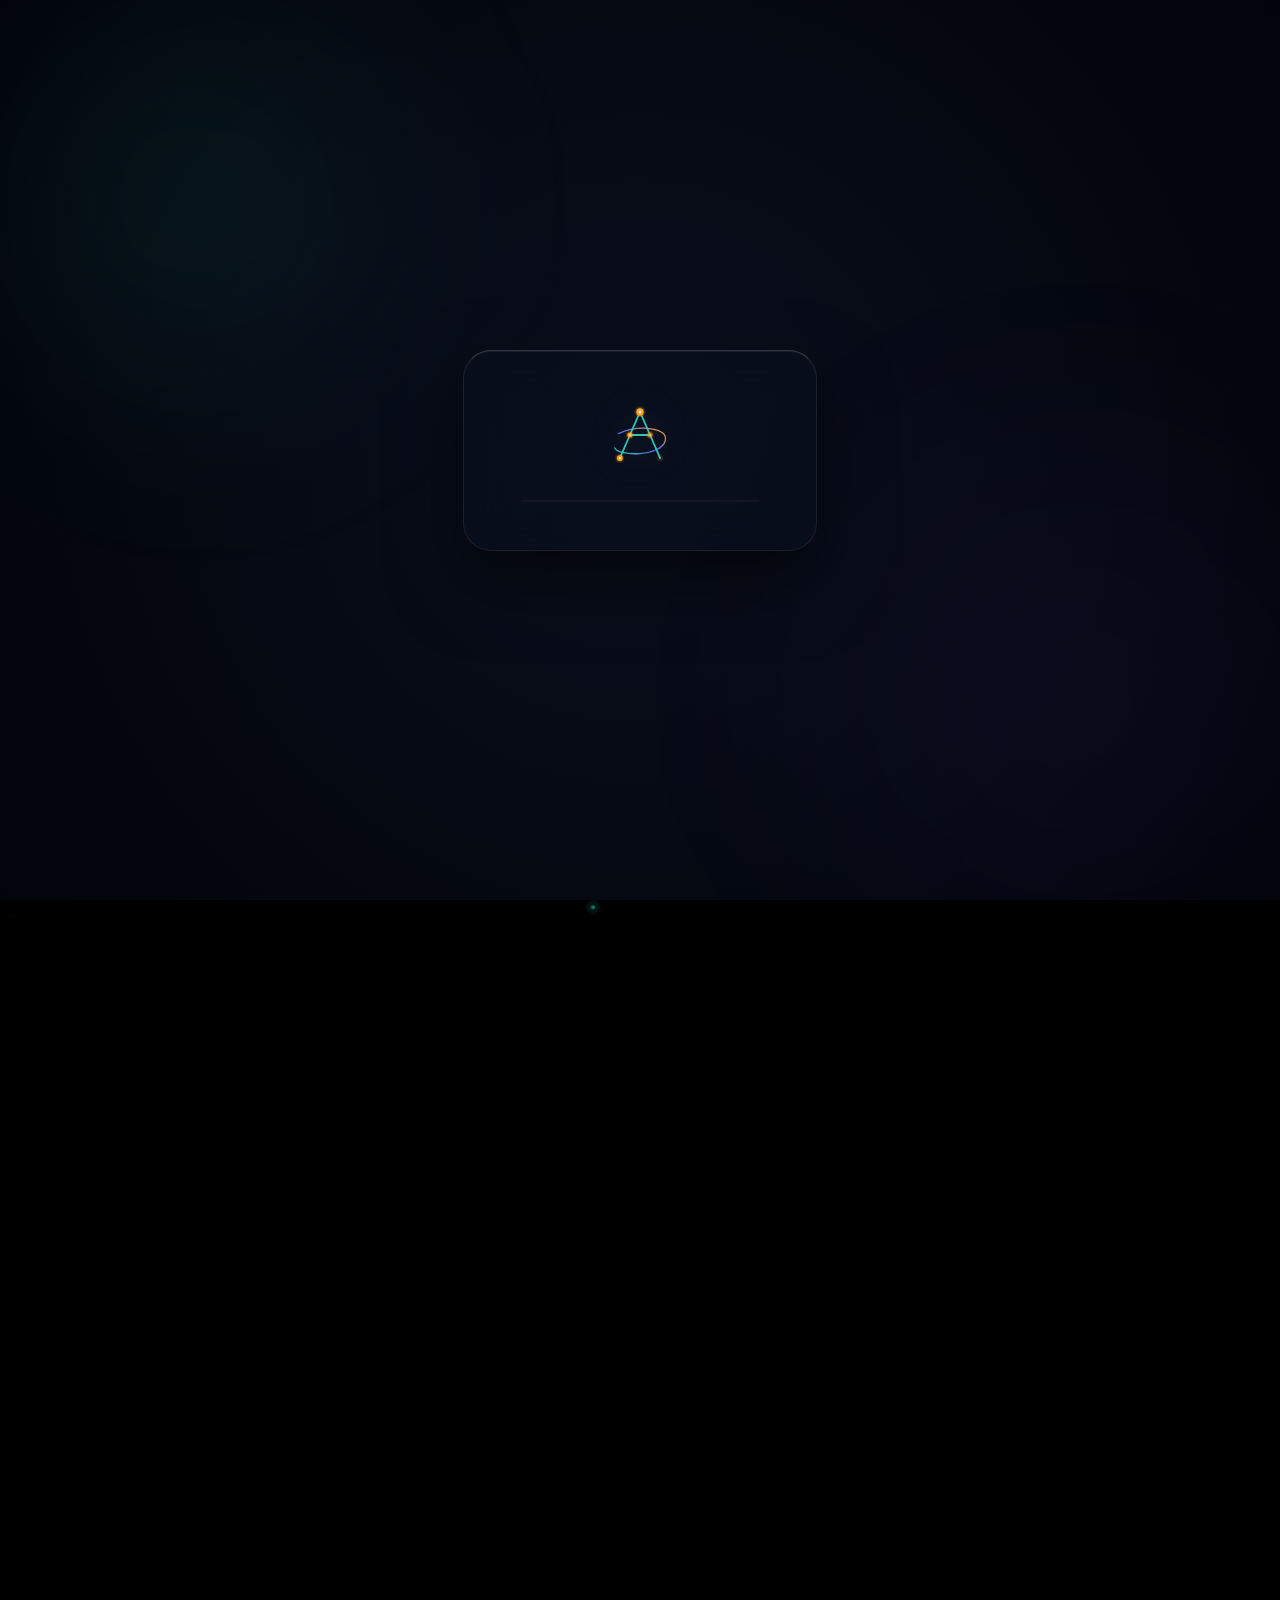
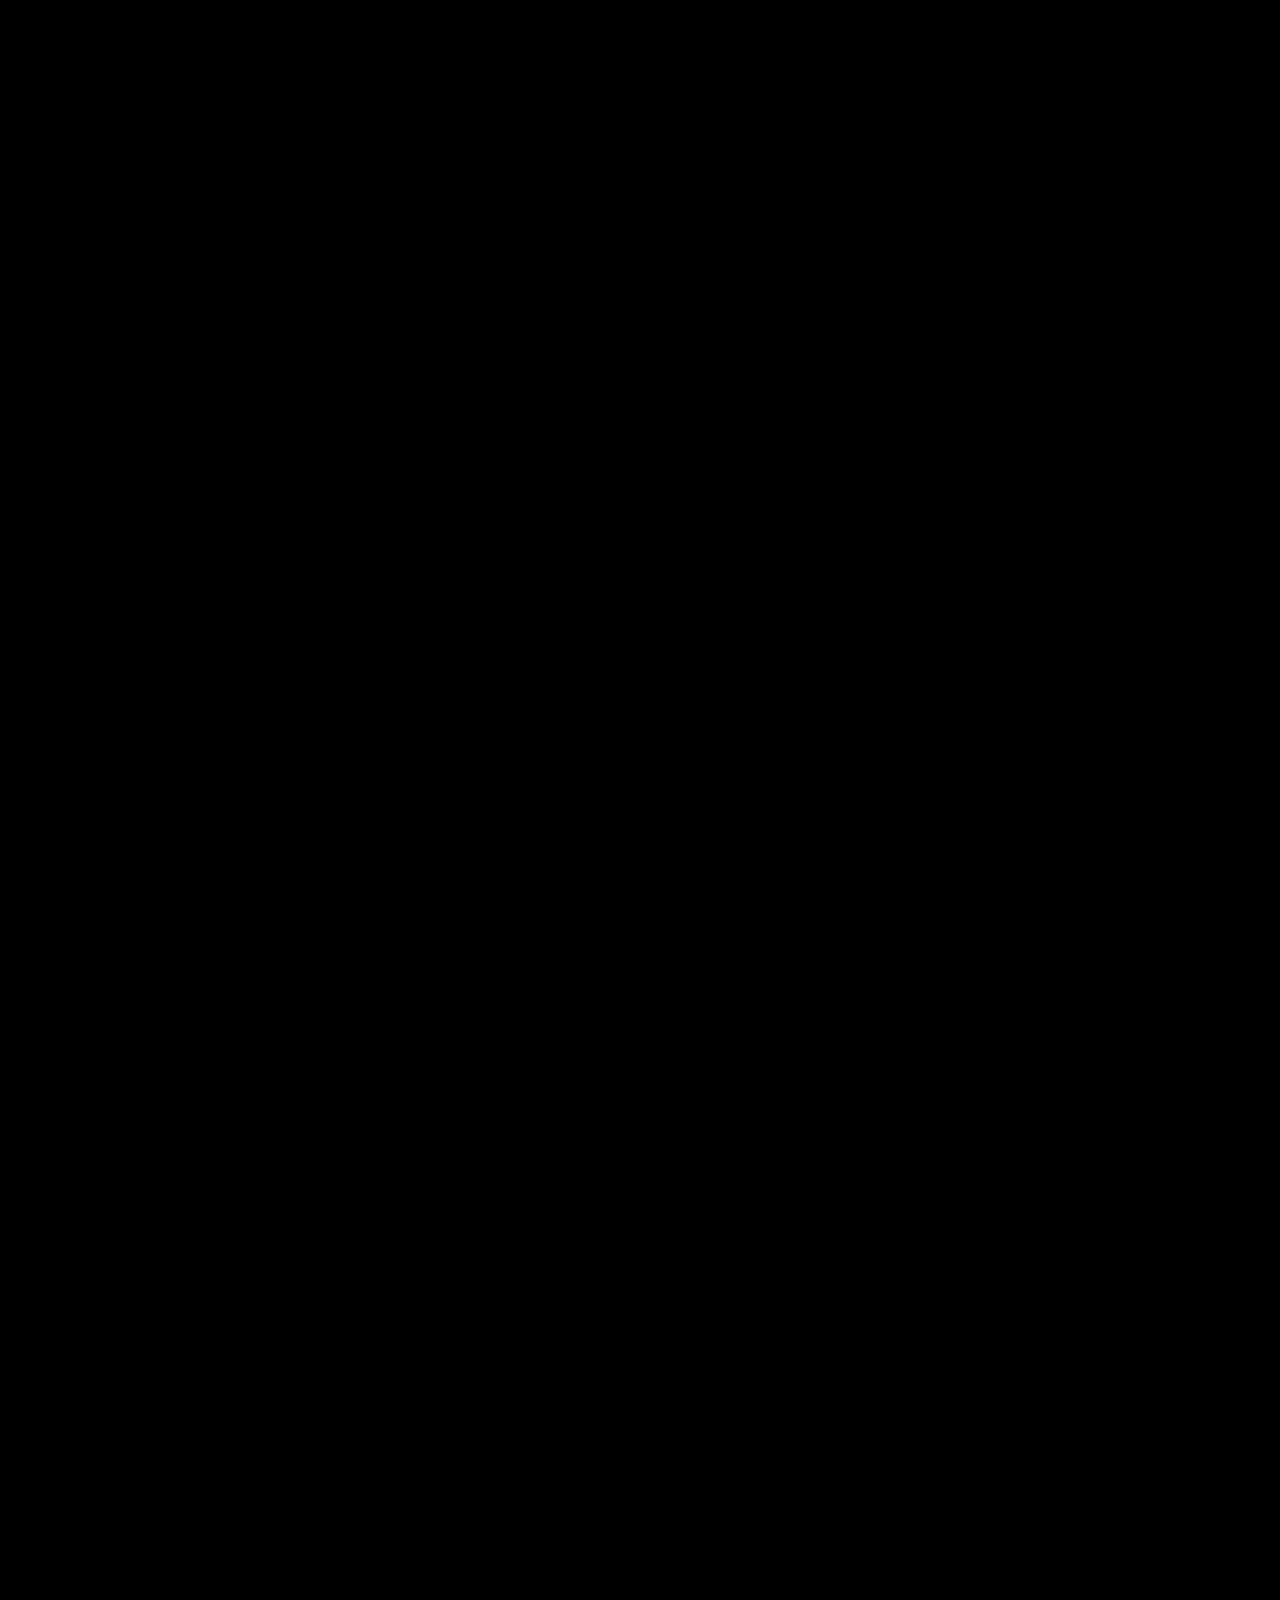
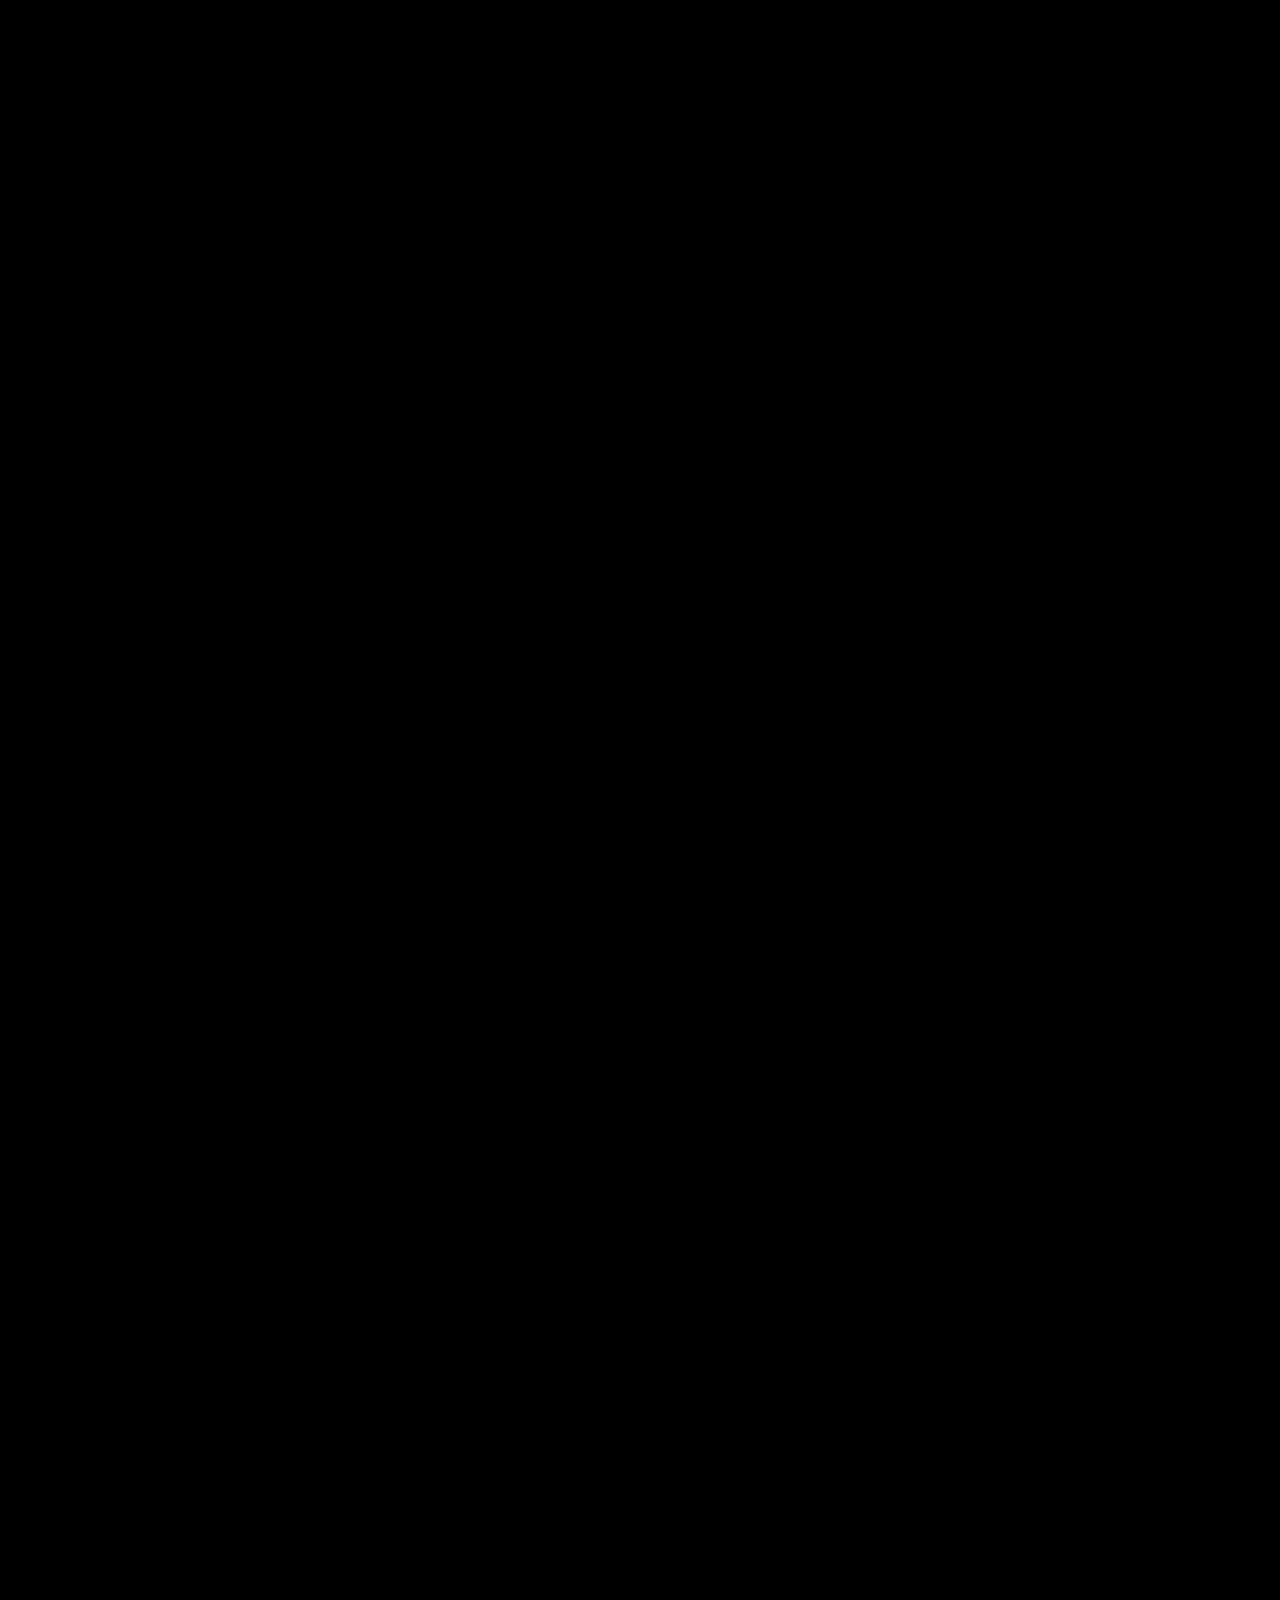
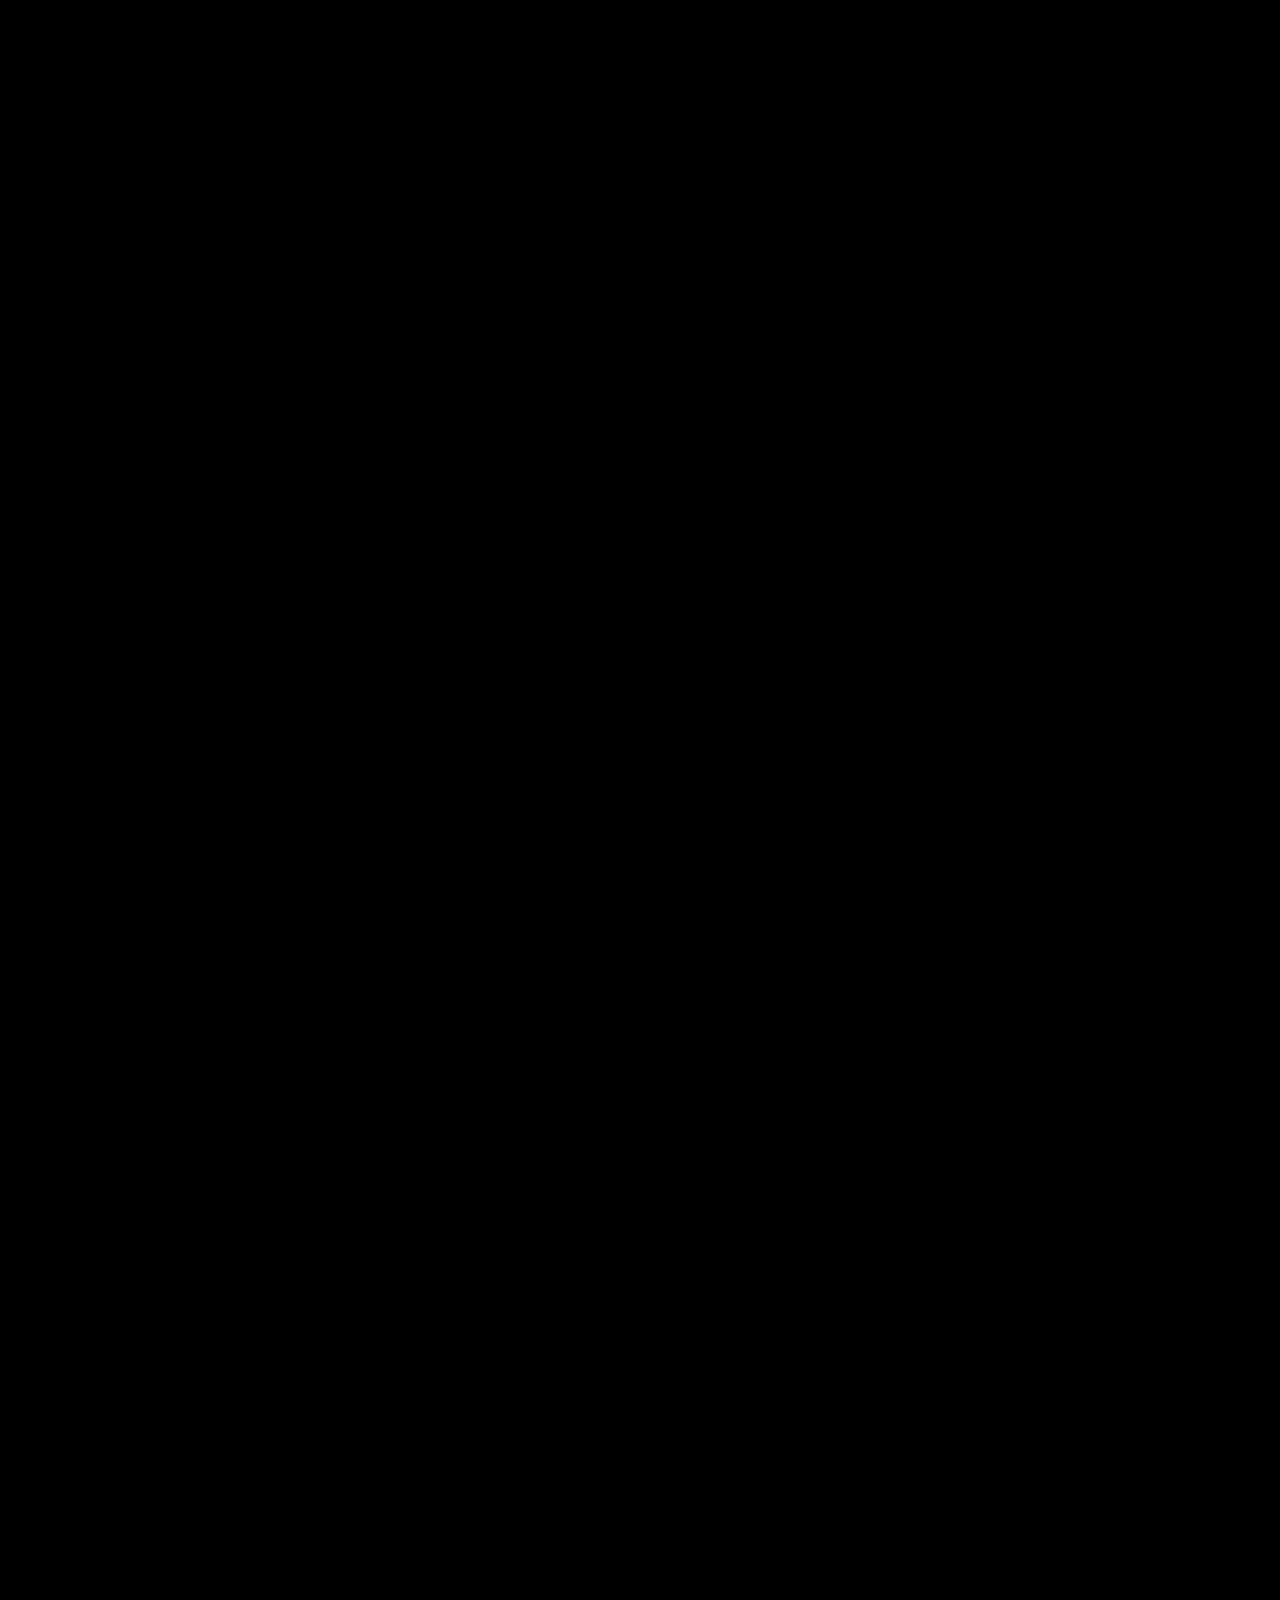
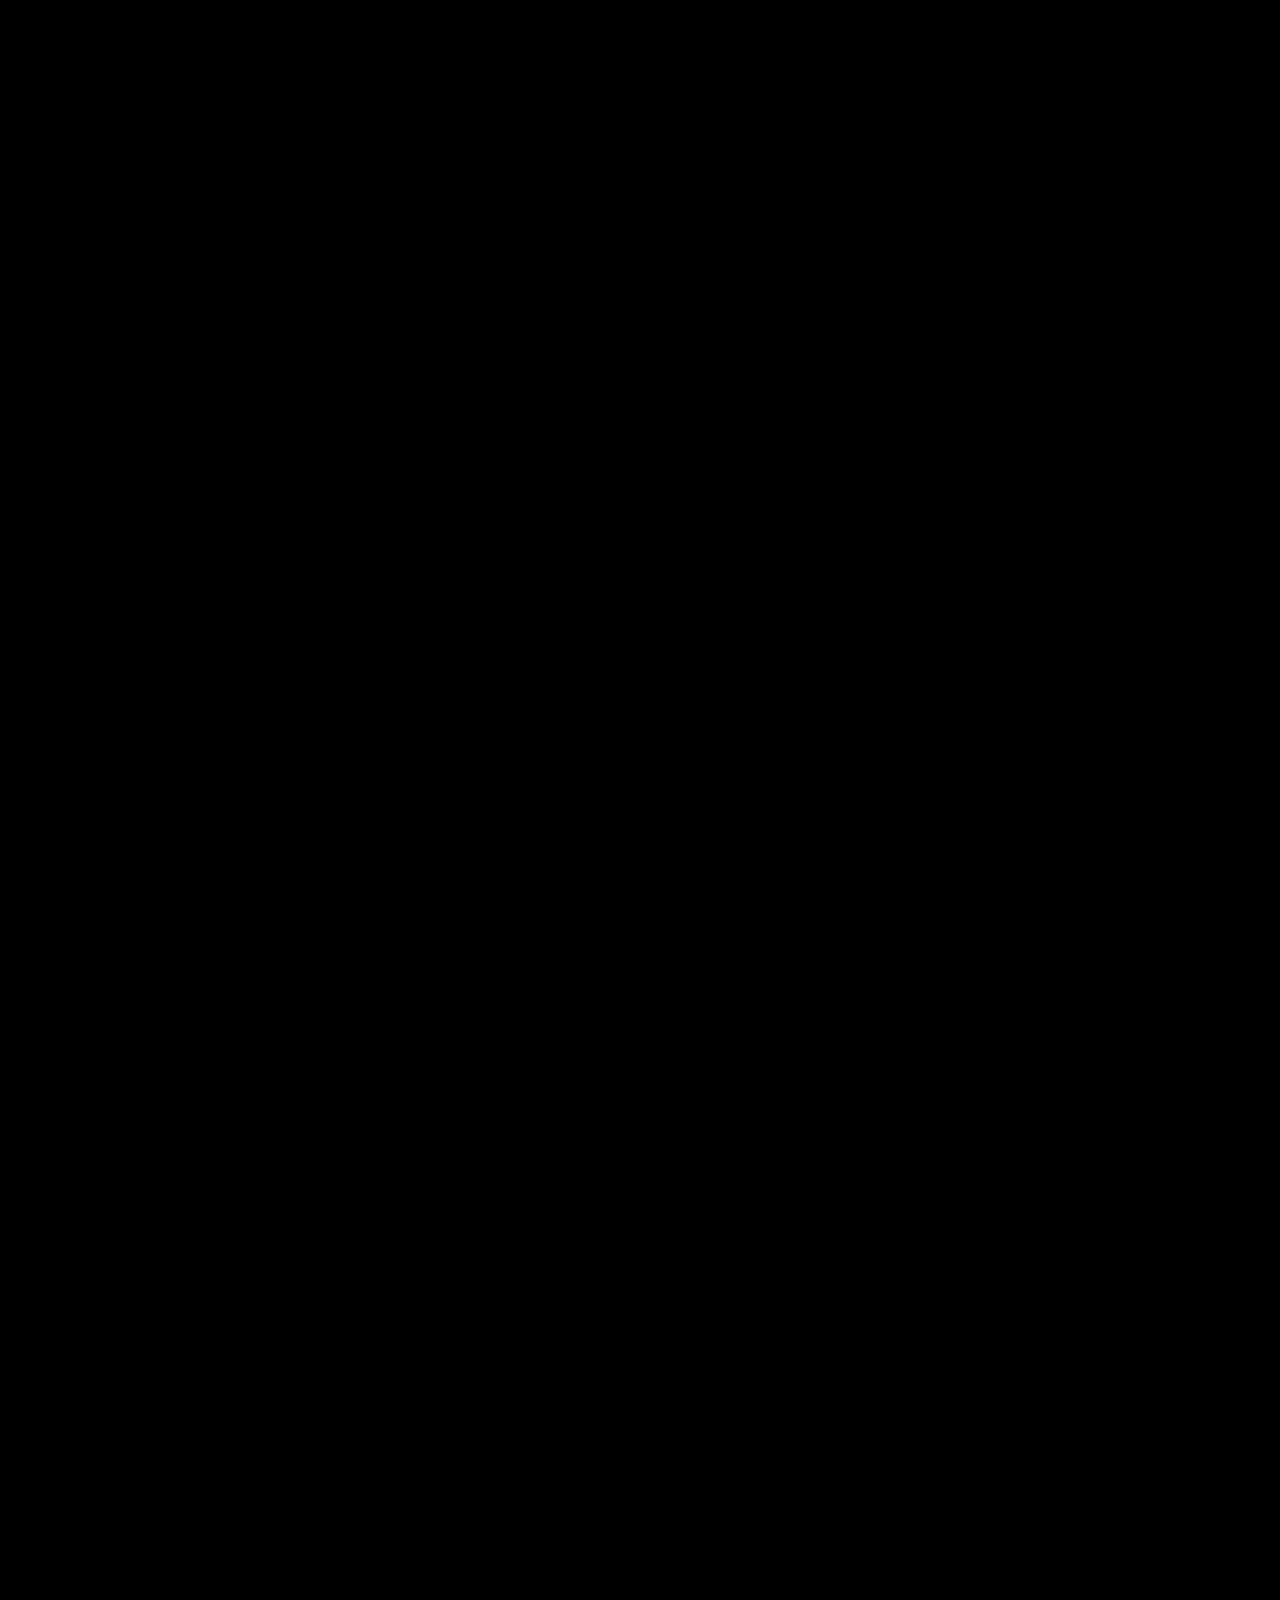
==== commit 54da09cb: "fix: add floating bottom nav dock in cv plan HTML to match homepage mobile layout" ====
--- a/cv plan/index.html
+++ b/cv plan/index.html
@@ -2236,6 +2236,25 @@
     </div>
   </div>
 
+  <!-- Floating Bottom Navigation Dock for Mobile viewports -->
+  <nav class="mobile-nav-dock" aria-label="Mobile Navigation Dock">
+    <a href="#hero" class="mobile-nav-dock-link active" aria-label="Go to Home" title="Home">
+      <svg viewBox="0 0 24 24"><path d="M3 9l9-7 9 7v11a2 2 0 0 1-2 2H5a2 2 0 0 1-2-2z"/><polyline points="9 22 9 12 15 12 15 22"/></svg>
+    </a>
+    <a href="#about" class="mobile-nav-dock-link" aria-label="Go to About" title="About">
+      <svg viewBox="0 0 24 24"><path d="M20 21v-2a4 4 0 0 0-4-4H8a4 4 0 0 0-4 4v2"/><circle cx="12" cy="7" r="4"/></svg>
+    </a>
+    <a href="#work" class="mobile-nav-dock-link" aria-label="Go to Work" title="Work">
+      <svg viewBox="0 0 24 24"><rect x="2" y="7" width="20" height="14" rx="2" ry="2"/><path d="M16 21V5a2 2 0 0 0-2-2h-4a2 2 0 0 0-2 2v16"/></svg>
+    </a>
+    <a href="#journey" class="mobile-nav-dock-link" aria-label="Go to Journey" title="Journey">
+      <svg viewBox="0 0 24 24"><line x1="4" y1="9" x2="20" y2="9"/><line x1="4" y1="15" x2="20" y2="15"/><circle cx="4" cy="9" r="2"/><circle cx="20" cy="9" r="2"/><circle cx="12" cy="15" r="2"/></svg>
+    </a>
+    <a href="#contact" class="mobile-nav-dock-link" aria-label="Go to Contact" title="Contact">
+      <svg viewBox="0 0 24 24"><path d="M4 4h16c1.1 0 2 .9 2 2v12c0 1.1-.9 2-2 2H4c-1.1 0-2-.9-2-2V6c0-1.1.9-2 2-2z"/><polyline points="22,6 12,13 2,6"/></svg>
+    </a>
+  </nav>
+
     <!-- GSAP & Lenis CDN Libraries -->
   <script src="https://cdnjs.cloudflare.com/ajax/libs/gsap/3.12.5/gsap.min.js" integrity="sha512-7eHRwcbYkK4d9g/6tD/mhkf++eoTHwpNM9woBxtPUBWm67zeAfFC+HrdoE2GanKeocly/VxeLvIqwvCdk7qScg==" crossorigin="anonymous" referrerpolicy="no-referrer" defer></script>
   <script src="https://cdnjs.cloudflare.com/ajax/libs/gsap/3.12.5/ScrollTrigger.min.js" integrity="sha512-onMTRKJBKz8M1TnqqDuGBlowlH0ohFzMXYRNebz+yOcc5TQr/zAKsthzhuv0hiyUKEiQEQXEynnXCvNTOk50dg==" crossorigin="anonymous" referrerpolicy="no-referrer" defer></script>
--- a/style.min.css
+++ b/style.min.css
@@ -1 +1 @@
-@font-face{font-family:'IBM Plex Sans Arabic';font-style:normal;font-weight:400;font-display:swap;src:url(fonts/Qw3CZRtWPQCuHme67tEYUIx3Kh0PHR9N6Ys43PWrfQ.woff2) format('woff2');unicode-range:U+0600-06FF,U+0750-077F,U+0870-088E,U+0890-0891,U+0897-08E1,U+08E3-08FF,U+200C-200E,U+2010-2011,U+204F,U+2E41,U+FB50-FDFF,U+FE70-FE74,U+FE76-FEFC,U+102E0-102FB,U+10E60-10E7E,U+10EC2-10EC4,U+10EFC-10EFF,U+1EE00-1EE03,U+1EE05-1EE1F,U+1EE21-1EE22,U+1EE24,U+1EE27,U+1EE29-1EE32,U+1EE34-1EE37,U+1EE39,U+1EE3B,U+1EE42,U+1EE47,U+1EE49,U+1EE4B,U+1EE4D-1EE4F,U+1EE51-1EE52,U+1EE54,U+1EE57,U+1EE59,U+1EE5B,U+1EE5D,U+1EE5F,U+1EE61-1EE62,U+1EE64,U+1EE67-1EE6A,U+1EE6C-1EE72,U+1EE74-1EE77,U+1EE79-1EE7C,U+1EE7E,U+1EE80-1EE89,U+1EE8B-1EE9B,U+1EEA1-1EEA3,U+1EEA5-1EEA9,U+1EEAB-1EEBB,U+1EEF0-1EEF1;}@font-face{font-family:'IBM Plex Sans Arabic';font-style:normal;font-weight:400;font-display:swap;src:url(fonts/Qw3CZRtWPQCuHme67tEYUIx3Kh0PHR9N6Ysw3PWrfQ.woff2) format('woff2');unicode-range:U+0460-052F,U+1C80-1C8A,U+20B4,U+2DE0-2DFF,U+A640-A69F,U+FE2E-FE2F;}@font-face{font-family:'IBM Plex Sans Arabic';font-style:normal;font-weight:400;font-display:swap;src:url(fonts/Qw3CZRtWPQCuHme67tEYUIx3Kh0PHR9N6Ysz3PWrfQ.woff2) format('woff2');unicode-range:U+0100-02BA,U+02BD-02C5,U+02C7-02CC,U+02CE-02D7,U+02DD-02FF,U+0304,U+0308,U+0329,U+1D00-1DBF,U+1E00-1E9F,U+1EF2-1EFF,U+2020,U+20A0-20AB,U+20AD-20C0,U+2113,U+2C60-2C7F,U+A720-A7FF;}@font-face{font-family:'IBM Plex Sans Arabic';font-style:normal;font-weight:400;font-display:swap;src:url(fonts/Qw3CZRtWPQCuHme67tEYUIx3Kh0PHR9N6Ys93PU.woff2) format('woff2');unicode-range:U+0000-00FF,U+0131,U+0152-0153,U+02BB-02BC,U+02C6,U+02DA,U+02DC,U+0304,U+0308,U+0329,U+2000-206F,U+20AC,U+2122,U+2191,U+2193,U+2212,U+2215,U+FEFF,U+FFFD;}@font-face{font-family:'IBM Plex Sans Arabic';font-style:normal;font-weight:500;font-display:swap;src:url(fonts/Qw3NZRtWPQCuHme67tEYUIx3Kh0PHR9N6YPO_-CRXMR5Kw.woff2) format('woff2');unicode-range:U+0600-06FF,U+0750-077F,U+0870-088E,U+0890-0891,U+0897-08E1,U+08E3-08FF,U+200C-200E,U+2010-2011,U+204F,U+2E41,U+FB50-FDFF,U+FE70-FE74,U+FE76-FEFC,U+102E0-102FB,U+10E60-10E7E,U+10EC2-10EC4,U+10EFC-10EFF,U+1EE00-1EE03,U+1EE05-1EE1F,U+1EE21-1EE22,U+1EE24,U+1EE27,U+1EE29-1EE32,U+1EE34-1EE37,U+1EE39,U+1EE3B,U+1EE42,U+1EE47,U+1EE49,U+1EE4B,U+1EE4D-1EE4F,U+1EE51-1EE52,U+1EE54,U+1EE57,U+1EE59,U+1EE5B,U+1EE5D,U+1EE5F,U+1EE61-1EE62,U+1EE64,U+1EE67-1EE6A,U+1EE6C-1EE72,U+1EE74-1EE77,U+1EE79-1EE7C,U+1EE7E,U+1EE80-1EE89,U+1EE8B-1EE9B,U+1EEA1-1EEA3,U+1EEA5-1EEA9,U+1EEAB-1EEBB,U+1EEF0-1EEF1;}@font-face{font-family:'IBM Plex Sans Arabic';font-style:normal;font-weight:500;font-display:swap;src:url(fonts/Qw3NZRtWPQCuHme67tEYUIx3Kh0PHR9N6YPO_-CZXMR5Kw.woff2) format('woff2');unicode-range:U+0460-052F,U+1C80-1C8A,U+20B4,U+2DE0-2DFF,U+A640-A69F,U+FE2E-FE2F;}@font-face{font-family:'IBM Plex Sans Arabic';font-style:normal;font-weight:500;font-display:swap;src:url(fonts/Qw3NZRtWPQCuHme67tEYUIx3Kh0PHR9N6YPO_-CaXMR5Kw.woff2) format('woff2');unicode-range:U+0100-02BA,U+02BD-02C5,U+02C7-02CC,U+02CE-02D7,U+02DD-02FF,U+0304,U+0308,U+0329,U+1D00-1DBF,U+1E00-1E9F,U+1EF2-1EFF,U+2020,U+20A0-20AB,U+20AD-20C0,U+2113,U+2C60-2C7F,U+A720-A7FF;}@font-face{font-family:'IBM Plex Sans Arabic';font-style:normal;font-weight:500;font-display:swap;src:url(fonts/Qw3NZRtWPQCuHme67tEYUIx3Kh0PHR9N6YPO_-CUXMQ.woff2) format('woff2');unicode-range:U+0000-00FF,U+0131,U+0152-0153,U+02BB-02BC,U+02C6,U+02DA,U+02DC,U+0304,U+0308,U+0329,U+2000-206F,U+20AC,U+2122,U+2191,U+2193,U+2212,U+2215,U+FEFF,U+FFFD;}@font-face{font-family:'IBM Plex Sans Arabic';font-style:normal;font-weight:600;font-display:swap;src:url(fonts/Qw3NZRtWPQCuHme67tEYUIx3Kh0PHR9N6YPi-OCRXMR5Kw.woff2) format('woff2');unicode-range:U+0600-06FF,U+0750-077F,U+0870-088E,U+0890-0891,U+0897-08E1,U+08E3-08FF,U+200C-200E,U+2010-2011,U+204F,U+2E41,U+FB50-FDFF,U+FE70-FE74,U+FE76-FEFC,U+102E0-102FB,U+10E60-10E7E,U+10EC2-10EC4,U+10EFC-10EFF,U+1EE00-1EE03,U+1EE05-1EE1F,U+1EE21-1EE22,U+1EE24,U+1EE27,U+1EE29-1EE32,U+1EE34-1EE37,U+1EE39,U+1EE3B,U+1EE42,U+1EE47,U+1EE49,U+1EE4B,U+1EE4D-1EE4F,U+1EE51-1EE52,U+1EE54,U+1EE57,U+1EE59,U+1EE5B,U+1EE5D,U+1EE5F,U+1EE61-1EE62,U+1EE64,U+1EE67-1EE6A,U+1EE6C-1EE72,U+1EE74-1EE77,U+1EE79-1EE7C,U+1EE7E,U+1EE80-1EE89,U+1EE8B-1EE9B,U+1EEA1-1EEA3,U+1EEA5-1EEA9,U+1EEAB-1EEBB,U+1EEF0-1EEF1;}@font-face{font-family:'IBM Plex Sans Arabic';font-style:normal;font-weight:600;font-display:swap;src:url(fonts/Qw3NZRtWPQCuHme67tEYUIx3Kh0PHR9N6YPi-OCZXMR5Kw.woff2) format('woff2');unicode-range:U+0460-052F,U+1C80-1C8A,U+20B4,U+2DE0-2DFF,U+A640-A69F,U+FE2E-FE2F;}@font-face{font-family:'IBM Plex Sans Arabic';font-style:normal;font-weight:600;font-display:swap;src:url(fonts/Qw3NZRtWPQCuHme67tEYUIx3Kh0PHR9N6YPi-OCaXMR5Kw.woff2) format('woff2');unicode-range:U+0100-02BA,U+02BD-02C5,U+02C7-02CC,U+02CE-02D7,U+02DD-02FF,U+0304,U+0308,U+0329,U+1D00-1DBF,U+1E00-1E9F,U+1EF2-1EFF,U+2020,U+20A0-20AB,U+20AD-20C0,U+2113,U+2C60-2C7F,U+A720-A7FF;}@font-face{font-family:'IBM Plex Sans Arabic';font-style:normal;font-weight:600;font-display:swap;src:url(fonts/Qw3NZRtWPQCuHme67tEYUIx3Kh0PHR9N6YPi-OCUXMQ.woff2) format('woff2');unicode-range:U+0000-00FF,U+0131,U+0152-0153,U+02BB-02BC,U+02C6,U+02DA,U+02DC,U+0304,U+0308,U+0329,U+2000-206F,U+20AC,U+2122,U+2191,U+2193,U+2212,U+2215,U+FEFF,U+FFFD;}@font-face{font-family:'IBM Plex Sans Arabic';font-style:normal;font-weight:700;font-display:swap;src:url(fonts/Qw3NZRtWPQCuHme67tEYUIx3Kh0PHR9N6YOG-eCRXMR5Kw.woff2) format('woff2');unicode-range:U+0600-06FF,U+0750-077F,U+0870-088E,U+0890-0891,U+0897-08E1,U+08E3-08FF,U+200C-200E,U+2010-2011,U+204F,U+2E41,U+FB50-FDFF,U+FE70-FE74,U+FE76-FEFC,U+102E0-102FB,U+10E60-10E7E,U+10EC2-10EC4,U+10EFC-10EFF,U+1EE00-1EE03,U+1EE05-1EE1F,U+1EE21-1EE22,U+1EE24,U+1EE27,U+1EE29-1EE32,U+1EE34-1EE37,U+1EE39,U+1EE3B,U+1EE42,U+1EE47,U+1EE49,U+1EE4B,U+1EE4D-1EE4F,U+1EE51-1EE52,U+1EE54,U+1EE57,U+1EE59,U+1EE5B,U+1EE5D,U+1EE5F,U+1EE61-1EE62,U+1EE64,U+1EE67-1EE6A,U+1EE6C-1EE72,U+1EE74-1EE77,U+1EE79-1EE7C,U+1EE7E,U+1EE80-1EE89,U+1EE8B-1EE9B,U+1EEA1-1EEA3,U+1EEA5-1EEA9,U+1EEAB-1EEBB,U+1EEF0-1EEF1;}@font-face{font-family:'IBM Plex Sans Arabic';font-style:normal;font-weight:700;font-display:swap;src:url(fonts/Qw3NZRtWPQCuHme67tEYUIx3Kh0PHR9N6YOG-eCZXMR5Kw.woff2) format('woff2');unicode-range:U+0460-052F,U+1C80-1C8A,U+20B4,U+2DE0-2DFF,U+A640-A69F,U+FE2E-FE2F;}@font-face{font-family:'IBM Plex Sans Arabic';font-style:normal;font-weight:700;font-display:swap;src:url(fonts/Qw3NZRtWPQCuHme67tEYUIx3Kh0PHR9N6YOG-eCaXMR5Kw.woff2) format('woff2');unicode-range:U+0100-02BA,U+02BD-02C5,U+02C7-02CC,U+02CE-02D7,U+02DD-02FF,U+0304,U+0308,U+0329,U+1D00-1DBF,U+1E00-1E9F,U+1EF2-1EFF,U+2020,U+20A0-20AB,U+20AD-20C0,U+2113,U+2C60-2C7F,U+A720-A7FF;}@font-face{font-family:'IBM Plex Sans Arabic';font-style:normal;font-weight:700;font-display:swap;src:url(fonts/Qw3NZRtWPQCuHme67tEYUIx3Kh0PHR9N6YOG-eCUXMQ.woff2) format('woff2');unicode-range:U+0000-00FF,U+0131,U+0152-0153,U+02BB-02BC,U+02C6,U+02DA,U+02DC,U+0304,U+0308,U+0329,U+2000-206F,U+20AC,U+2122,U+2191,U+2193,U+2212,U+2215,U+FEFF,U+FFFD;}@font-face{font-family:'Plus Jakarta Sans';font-style:normal;font-weight:400;font-display:swap;src:url(fonts/LDIoaomQNQcsA88c7O9yZ4KMCoOg4Ko70yyygA.woff2) format('woff2');unicode-range:U+0460-052F,U+1C80-1C8A,U+20B4,U+2DE0-2DFF,U+A640-A69F,U+FE2E-FE2F;}@font-face{font-family:'Plus Jakarta Sans';font-style:normal;font-weight:400;font-display:swap;src:url(fonts/LDIoaomQNQcsA88c7O9yZ4KMCoOg4Ko50yyygA.woff2) format('woff2');unicode-range:U+0102-0103,U+0110-0111,U+0128-0129,U+0168-0169,U+01A0-01A1,U+01AF-01B0,U+0300-0301,U+0303-0304,U+0308-0309,U+0323,U+0329,U+1EA0-1EF9,U+20AB;}@font-face{font-family:'Plus Jakarta Sans';font-style:normal;font-weight:400;font-display:swap;src:url(fonts/LDIoaomQNQcsA88c7O9yZ4KMCoOg4Ko40yyygA.woff2) format('woff2');unicode-range:U+0100-02BA,U+02BD-02C5,U+02C7-02CC,U+02CE-02D7,U+02DD-02FF,U+0304,U+0308,U+0329,U+1D00-1DBF,U+1E00-1E9F,U+1EF2-1EFF,U+2020,U+20A0-20AB,U+20AD-20C0,U+2113,U+2C60-2C7F,U+A720-A7FF;}@font-face{font-family:'Plus Jakarta Sans';font-style:normal;font-weight:400;font-display:swap;src:url(fonts/LDIoaomQNQcsA88c7O9yZ4KMCoOg4Ko20yw.woff2) format('woff2');unicode-range:U+0000-00FF,U+0131,U+0152-0153,U+02BB-02BC,U+02C6,U+02DA,U+02DC,U+0304,U+0308,U+0329,U+2000-206F,U+20AC,U+2122,U+2191,U+2193,U+2212,U+2215,U+FEFF,U+FFFD;}@font-face{font-family:'Plus Jakarta Sans';font-style:normal;font-weight:500;font-display:swap;src:url(fonts/LDIoaomQNQcsA88c7O9yZ4KMCoOg4Ko70yyygA.woff2) format('woff2');unicode-range:U+0460-052F,U+1C80-1C8A,U+20B4,U+2DE0-2DFF,U+A640-A69F,U+FE2E-FE2F;}@font-face{font-family:'Plus Jakarta Sans';font-style:normal;font-weight:500;font-display:swap;src:url(fonts/LDIoaomQNQcsA88c7O9yZ4KMCoOg4Ko50yyygA.woff2) format('woff2');unicode-range:U+0102-0103,U+0110-0111,U+0128-0129,U+0168-0169,U+01A0-01A1,U+01AF-01B0,U+0300-0301,U+0303-0304,U+0308-0309,U+0323,U+0329,U+1EA0-1EF9,U+20AB;}@font-face{font-family:'Plus Jakarta Sans';font-style:normal;font-weight:500;font-display:swap;src:url(fonts/LDIoaomQNQcsA88c7O9yZ4KMCoOg4Ko40yyygA.woff2) format('woff2');unicode-range:U+0100-02BA,U+02BD-02C5,U+02C7-02CC,U+02CE-02D7,U+02DD-02FF,U+0304,U+0308,U+0329,U+1D00-1DBF,U+1E00-1E9F,U+1EF2-1EFF,U+2020,U+20A0-20AB,U+20AD-20C0,U+2113,U+2C60-2C7F,U+A720-A7FF;}@font-face{font-family:'Plus Jakarta Sans';font-style:normal;font-weight:500;font-display:swap;src:url(fonts/LDIoaomQNQcsA88c7O9yZ4KMCoOg4Ko20yw.woff2) format('woff2');unicode-range:U+0000-00FF,U+0131,U+0152-0153,U+02BB-02BC,U+02C6,U+02DA,U+02DC,U+0304,U+0308,U+0329,U+2000-206F,U+20AC,U+2122,U+2191,U+2193,U+2212,U+2215,U+FEFF,U+FFFD;}@font-face{font-family:'Plus Jakarta Sans';font-style:normal;font-weight:600;font-display:swap;src:url(fonts/LDIoaomQNQcsA88c7O9yZ4KMCoOg4Ko70yyygA.woff2) format('woff2');unicode-range:U+0460-052F,U+1C80-1C8A,U+20B4,U+2DE0-2DFF,U+A640-A69F,U+FE2E-FE2F;}@font-face{font-family:'Plus Jakarta Sans';font-style:normal;font-weight:600;font-display:swap;src:url(fonts/LDIoaomQNQcsA88c7O9yZ4KMCoOg4Ko50yyygA.woff2) format('woff2');unicode-range:U+0102-0103,U+0110-0111,U+0128-0129,U+0168-0169,U+01A0-01A1,U+01AF-01B0,U+0300-0301,U+0303-0304,U+0308-0309,U+0323,U+0329,U+1EA0-1EF9,U+20AB;}@font-face{font-family:'Plus Jakarta Sans';font-style:normal;font-weight:600;font-display:swap;src:url(fonts/LDIoaomQNQcsA88c7O9yZ4KMCoOg4Ko40yyygA.woff2) format('woff2');unicode-range:U+0100-02BA,U+02BD-02C5,U+02C7-02CC,U+02CE-02D7,U+02DD-02FF,U+0304,U+0308,U+0329,U+1D00-1DBF,U+1E00-1E9F,U+1EF2-1EFF,U+2020,U+20A0-20AB,U+20AD-20C0,U+2113,U+2C60-2C7F,U+A720-A7FF;}@font-face{font-family:'Plus Jakarta Sans';font-style:normal;font-weight:600;font-display:swap;src:url(fonts/LDIoaomQNQcsA88c7O9yZ4KMCoOg4Ko20yw.woff2) format('woff2');unicode-range:U+0000-00FF,U+0131,U+0152-0153,U+02BB-02BC,U+02C6,U+02DA,U+02DC,U+0304,U+0308,U+0329,U+2000-206F,U+20AC,U+2122,U+2191,U+2193,U+2212,U+2215,U+FEFF,U+FFFD;}@font-face{font-family:'Plus Jakarta Sans';font-style:normal;font-weight:700;font-display:swap;src:url(fonts/LDIoaomQNQcsA88c7O9yZ4KMCoOg4Ko70yyygA.woff2) format('woff2');unicode-range:U+0460-052F,U+1C80-1C8A,U+20B4,U+2DE0-2DFF,U+A640-A69F,U+FE2E-FE2F;}@font-face{font-family:'Plus Jakarta Sans';font-style:normal;font-weight:700;font-display:swap;src:url(fonts/LDIoaomQNQcsA88c7O9yZ4KMCoOg4Ko50yyygA.woff2) format('woff2');unicode-range:U+0102-0103,U+0110-0111,U+0128-0129,U+0168-0169,U+01A0-01A1,U+01AF-01B0,U+0300-0301,U+0303-0304,U+0308-0309,U+0323,U+0329,U+1EA0-1EF9,U+20AB;}@font-face{font-family:'Plus Jakarta Sans';font-style:normal;font-weight:700;font-display:swap;src:url(fonts/LDIoaomQNQcsA88c7O9yZ4KMCoOg4Ko40yyygA.woff2) format('woff2');unicode-range:U+0100-02BA,U+02BD-02C5,U+02C7-02CC,U+02CE-02D7,U+02DD-02FF,U+0304,U+0308,U+0329,U+1D00-1DBF,U+1E00-1E9F,U+1EF2-1EFF,U+2020,U+20A0-20AB,U+20AD-20C0,U+2113,U+2C60-2C7F,U+A720-A7FF;}@font-face{font-family:'Plus Jakarta Sans';font-style:normal;font-weight:700;font-display:swap;src:url(fonts/LDIoaomQNQcsA88c7O9yZ4KMCoOg4Ko20yw.woff2) format('woff2');unicode-range:U+0000-00FF,U+0131,U+0152-0153,U+02BB-02BC,U+02C6,U+02DA,U+02DC,U+0304,U+0308,U+0329,U+2000-206F,U+20AC,U+2122,U+2191,U+2193,U+2212,U+2215,U+FEFF,U+FFFD;}@font-face{font-family:'Plus Jakarta Sans';font-style:normal;font-weight:800;font-display:swap;src:url(fonts/LDIoaomQNQcsA88c7O9yZ4KMCoOg4Ko70yyygA.woff2) format('woff2');unicode-range:U+0460-052F,U+1C80-1C8A,U+20B4,U+2DE0-2DFF,U+A640-A69F,U+FE2E-FE2F;}@font-face{font-family:'Plus Jakarta Sans';font-style:normal;font-weight:800;font-display:swap;src:url(fonts/LDIoaomQNQcsA88c7O9yZ4KMCoOg4Ko50yyygA.woff2) format('woff2');unicode-range:U+0102-0103,U+0110-0111,U+0128-0129,U+0168-0169,U+01A0-01A1,U+01AF-01B0,U+0300-0301,U+0303-0304,U+0308-0309,U+0323,U+0329,U+1EA0-1EF9,U+20AB;}@font-face{font-family:'Plus Jakarta Sans';font-style:normal;font-weight:800;font-display:swap;src:url(fonts/LDIoaomQNQcsA88c7O9yZ4KMCoOg4Ko40yyygA.woff2) format('woff2');unicode-range:U+0100-02BA,U+02BD-02C5,U+02C7-02CC,U+02CE-02D7,U+02DD-02FF,U+0304,U+0308,U+0329,U+1D00-1DBF,U+1E00-1E9F,U+1EF2-1EFF,U+2020,U+20A0-20AB,U+20AD-20C0,U+2113,U+2C60-2C7F,U+A720-A7FF;}@font-face{font-family:'Plus Jakarta Sans';font-style:normal;font-weight:800;font-display:swap;src:url(fonts/LDIoaomQNQcsA88c7O9yZ4KMCoOg4Ko20yw.woff2) format('woff2');unicode-range:U+0000-00FF,U+0131,U+0152-0153,U+02BB-02BC,U+02C6,U+02DA,U+02DC,U+0304,U+0308,U+0329,U+2000-206F,U+20AC,U+2122,U+2191,U+2193,U+2212,U+2215,U+FEFF,U+FFFD;}:root{--astro-border:#2EC4B6;--astro-helmet-bg:#0D1321;--astro-visor-border:#FF9F1C;--astro-visor-bg:rgba(46,196,182,0.08);--astro-visor-reflect:#F8F9FA;--astro-ear-bg:#274C77;--astro-suit-bg:#0D1321;--astro-collar-bg:#274C77;--astro-console-bg:rgba(255,159,28,0.1);--astro-button-1:#FF9F1C;--astro-button-2:#2EC4B6;--astro-button-3:#F8F9FA;--bg-primary:#000000;--bg-card:rgba(39,76,119,0.1);--bg-card-hover:rgba(39,76,119,0.25);--border-color:rgba(248,249,250,0.08);--border-hover:rgba(255,159,28,0.5);--color-gold:#FF9F1C;--color-cyan:#2EC4B6;--color-cyan-rgb:46,196,182;--color-purple:#6366f1;--color-violet:#7C3AED;--color-violet-rgb:124,58,237;--text-primary:#F8F9FA;--text-muted:rgba(248,249,250,0.6);--text-dark:#274C77;--font-heading:'Plus Jakarta Sans',sans-serif;--font-body:'Plus Jakarta Sans',sans-serif;--transition-smooth:opacity 0.6s cubic-bezier(0.16,1,0.3,1),transform 0.6s cubic-bezier(0.16,1,0.3,1),background-color 0.6s ease,border-color 0.6s ease,box-shadow 0.6s ease,color 0.6s ease;--transition-fast:opacity 0.25s ease,transform 0.25s ease,background-color 0.25s ease,border-color 0.25s ease,box-shadow 0.25s ease,color 0.25s ease;}*{box-sizing:border-box;margin:0;padding:0;}html{background-color:var(--bg-primary);scroll-behavior:auto !important;overflow-x:hidden;width:100%;scrollbar-width:thin;scrollbar-color:var(--color-cyan) var(--bg-primary);}body{background-color:transparent;color:var(--text-primary);font-family:var(--font-body);line-height:1.7;overflow-x:hidden;-webkit-font-smoothing:antialiased;}::-webkit-scrollbar{width:6px;}::-webkit-scrollbar-track{background:var(--bg-primary);}::-webkit-scrollbar-thumb{background:rgba(255,255,255,0.15);border-radius:3px;transition:var(--transition-fast);}::-webkit-scrollbar-thumb:hover{background:var(--color-cyan);}::selection{background-color:rgba(var(--color-cyan-rgb),0.3);color:#ffffff;}::-moz-selection{background-color:rgba(var(--color-cyan-rgb),0.3);color:#ffffff;}a{color:inherit;text-decoration:none;transition:var(--transition-fast);}img{max-width:100%;height:auto;display:block;}button,input,textarea{font-family:inherit;background:none;border:none;outline:none;color:inherit;}*:focus-visible{outline:2px solid var(--color-cyan);outline-offset:3px;}.skip-link{position:absolute;top:-100px;left:50%;transform:translateX(-50%);background:var(--color-cyan);color:#000000;padding:10px 20px;border-radius:0 0 8px 8px;font-weight:bold;z-index:999999;transition:top 0.3s ease;}.skip-link:focus{top:0;outline:2px solid #ffffff;outline-offset:-4px;}#particle-canvas{position:fixed;top:0;left:0;width:100%;height:100%;z-index:-2;pointer-events:none;opacity:0.35;}#preloader{position:fixed;top:0;left:0;width:100%;height:100%;background:#030712;background:radial-gradient(circle at center,#0a0f1d 0%,#02040a 100%);z-index:99999;display:flex;justify-content:center;align-items:center;overflow:hidden;transition:opacity 0.8s cubic-bezier(0.16,1,0.3,1),transform 0.8s cubic-bezier(0.16,1,0.3,1);}#preloader::before{content:'';position:absolute;width:600px;height:600px;background:radial-gradient(circle,rgba(46,196,182,0.09) 0%,transparent 70%);top:-100px;left:-100px;border-radius:50%;filter:blur(80px);animation:preloaderNebula 20s ease-in-out infinite alternate;pointer-events:none;z-index:1;}#preloader::after{content:'';position:absolute;width:700px;height:700px;background:radial-gradient(circle,rgba(124,58,237,0.07) 0%,transparent 70%);bottom:-150px;right:-150px;border-radius:50%;filter:blur(100px);animation:preloaderNebula 25s ease-in-out infinite alternate-reverse;pointer-events:none;z-index:1;}@keyframes preloaderNebula{0%{transform:translate(0,0) scale(1);}50%{transform:translate(50px,-30px) scale(1.1);}100%{transform:translate(-30px,40px) scale(0.95);}}.preloader-content{position:relative;z-index:2;background:rgba(10,17,32,0.45);border:1px solid rgba(255,255,255,0.08);border-top:1px solid rgba(255,255,255,0.18);backdrop-filter:blur(24px);-webkit-backdrop-filter:blur(24px);padding:48px 56px;border-radius:28px;box-shadow:0 30px 70px rgba(0,0,0,0.5),inset 0 1px 0 rgba(255,255,255,0.05);display:flex;flex-direction:column;align-items:center;gap:28px;transition:var(--transition-smooth);}.preloader-logo{height:72px;width:72px;opacity:0;transform:scale(0.8) translateY(20px);filter:drop-shadow(0 0 20px rgba(46,196,182,0.15));}.constellation-logo{display:block;aspect-ratio:1 / 1;}.logo-lines{stroke-dasharray:240;stroke-dashoffset:240;}.logo-orbit{stroke-dasharray:280;stroke-dashoffset:280;}.logo-star{opacity:0;transform-origin:center;}.constellation-logo .star-1{transform-origin:22px 82px;}.constellation-logo .star-2{transform-origin:36px 50px;}.constellation-logo .star-3{transform-origin:50px 18px;}.constellation-logo .star-4{transform-origin:64px 50px;}.constellation-logo .star-5{transform-origin:78px 82px;}.logo-star circle[filter]{animation:constellationStarGlow 4s ease-in-out infinite alternate;}.constellation-logo .star-1 circle[filter]{animation-delay:0.2s;}.constellation-logo .star-2 circle[filter]{animation-delay:0.6s;}.constellation-logo .star-3 circle[filter]{animation-delay:1.0s;}.constellation-logo .star-4 circle[filter]{animation-delay:1.4s;}.constellation-logo .star-5 circle[filter]{animation-delay:1.8s;}@keyframes constellationStarGlow{0%{r:3px;opacity:0.6;}100%{r:5.5px;opacity:1;}}.constellation-logo{cursor:pointer;}.logo-lines,.logo-orbit,.logo-star{transition:stroke 0.3s ease,stroke-width 0.3s ease,filter 0.3s ease,transform 0.3s cubic-bezier(0.34,1.56,0.64,1);}.constellation-logo:hover .logo-lines{stroke-width:3.2px;filter:drop-shadow(0 0 5px var(--color-cyan,#2ec4b6));}.constellation-logo:hover .logo-orbit{stroke-width:2.2px;filter:drop-shadow(0 0 4px var(--color-purple,#7c3aed));}.constellation-logo:hover .logo-star{transform:scale(1.22);}.preloader-bar-wrap{width:240px;height:3px;background:rgba(255,255,255,0.04);overflow:hidden;border-radius:10px;box-shadow:inset 0 1px 2px rgba(0,0,0,0.4);}.preloader-bar{width:0%;height:100%;background:linear-gradient(90deg,var(--color-cyan) 0%,var(--color-purple) 50%,var(--color-gold) 100%);box-shadow:0 0 12px rgba(46,196,182,0.8);border-radius:10px;position:relative;}.preloader-bar::after{content:'';position:absolute;top:0;left:0;width:100%;height:100%;background:linear-gradient(90deg,transparent,rgba(255,255,255,0.4),transparent);transform:translateX(-100%);animation:preloaderBarShimmer 1.5s infinite linear;}@keyframes preloaderBarShimmer{0%{transform:translateX(-100%);}100%{transform:translateX(100%);}}.no-gsap .preloader-logo{animation:logoReveal 1.2s forwards cubic-bezier(0.16,1,0.3,1);}.no-gsap .logo-lines{animation:drawConstellationLines 2.2s cubic-bezier(0.16,1,0.3,1) forwards;}.no-gsap .logo-orbit{animation:drawConstellationOrbit 2.8s cubic-bezier(0.16,1,0.3,1) 0.2s forwards;}.no-gsap .logo-star{animation:fadeConstellationStar 0.8s cubic-bezier(0.16,1,0.3,1) forwards;}.no-gsap .preloader-bar{animation:barProgress 1.6s cubic-bezier(0.65,0.05,0.36,1) forwards;}.no-gsap .constellation-logo .star-1{animation-delay:0.6s;}.no-gsap .constellation-logo .star-2{animation-delay:0.8s;}.no-gsap .constellation-logo .star-3{animation-delay:1.0s;}.no-gsap .constellation-logo .star-4{animation-delay:1.2s;}.no-gsap .constellation-logo .star-5{animation-delay:1.4s;}@keyframes logoReveal{to{opacity:1;transform:scale(1) translateY(0);}}@keyframes drawConstellationLines{to{stroke-dashoffset:0;}}@keyframes drawConstellationOrbit{to{stroke-dashoffset:0;}}@keyframes fadeConstellationStar{from{opacity:0;transform:scale(0.3);}to{opacity:1;transform:scale(1);}}@keyframes barProgress{to{width:100%;}}.scroll-progress-bar{position:fixed;top:0;left:0;height:3px;background:linear-gradient(90deg,var(--color-gold) 0%,var(--color-cyan) 50%,var(--color-purple) 100%);z-index:1000000;width:0%;transition:width 0.1s ease-out;}#preloader.loaded{opacity:0;pointer-events:none;}.app-container{display:flex;flex-direction:column;max-width:1400px;margin:0 auto;padding:0 40px 0 140px;position:relative;z-index:1;}.nav-spine{position:fixed;left:50px;top:50%;transform:translateY(-50%);z-index:1000;display:flex;flex-direction:column;align-items:center;}.spine-line{position:absolute;top:0;bottom:0;left:50%;width:1px;background:rgba(255,255,255,0.08);transform:translateX(-50%);z-index:-1;}.spine-active-line{position:absolute;left:50%;width:2px;background:linear-gradient(180deg,var(--color-cyan),var(--color-purple));transform:translateX(-50%);z-index:-1;height:0px;border-radius:1px;box-shadow:0 0 10px rgba(var(--color-cyan-rgb),0.6);transition:height 0.45s cubic-bezier(0.16,1,0.3,1),top 0.45s cubic-bezier(0.16,1,0.3,1);pointer-events:none;}.spine-list{list-style:none;display:flex;flex-direction:column;gap:24px;}.spine-dot{display:block;width:8px;height:8px;border-radius:50%;background:rgba(255,255,255,0.25);border:1px solid transparent;position:relative;transition:transform 0.4s cubic-bezier(0.16,1,0.3,1),background-color 0.4s cubic-bezier(0.16,1,0.3,1),box-shadow 0.4s cubic-bezier(0.16,1,0.3,1),border-color 0.4s cubic-bezier(0.16,1,0.3,1);}.spine-dot::after{content:attr(data-title);position:absolute;left:24px;top:50%;transform:translateY(-50%) translateX(-8px);font-family:var(--font-heading);font-size:0.75rem;font-weight:700;letter-spacing:0.1em;text-transform:uppercase;color:var(--text-muted);opacity:0;pointer-events:none;white-space:nowrap;transition:opacity 0.3s ease,transform 0.3s ease;}.spine-dot:hover::after,.spine-dot.active::after{opacity:1;transform:translateY(-50%) translateX(0);}.spine-dot:hover,.spine-dot.active{background:var(--text-primary);transform:scale(1.4);box-shadow:0 0 8px rgba(255,255,255,0.5);}.spine-dot.active{background:var(--color-cyan);box-shadow:0 0 10px var(--color-cyan);}.main-content{width:100%;padding:0;}.content-section{display:flex;flex-direction:column;justify-content:center;padding:80px 0;}.section-divider{width:100%;height:1px;background:linear-gradient(90deg,rgba(255,255,255,0) 0%,rgba(255,255,255,0.08) 25%,rgba(255,255,255,0.08) 75%,rgba(255,255,255,0) 100% );position:relative;margin:10px 0;}.section-divider::before{content:'';position:absolute;top:50%;left:10%;width:4px;height:4px;background:var(--color-cyan);border-radius:50%;transform:translateY(-50%);box-shadow:0 0 8px var(--color-cyan);}.section-divider::after{content:'';position:absolute;top:50%;right:10%;width:4px;height:4px;background:var(--color-purple);border-radius:50%;transform:translateY(-50%);box-shadow:0 0 8px var(--color-purple);}.hero-section{display:flex;flex-direction:column;justify-content:center;min-height:100vh;max-width:700px;}.hero-brand-header{display:flex;align-items:center;gap:24px;margin-bottom:40px;}.badge-status{display:inline-flex;align-items:center;gap:8px;padding:6px 14px;background:rgba(46,196,182,0.05);border:1px solid rgba(46,196,182,0.15);border-radius:20px;font-family:var(--font-heading);font-size:0.8rem;font-weight:600;color:var(--color-cyan);backdrop-filter:blur(8px);-webkit-backdrop-filter:blur(8px);}.status-dot{width:8px;height:8px;border-radius:50%;background-color:var(--color-cyan);box-shadow:0 0 8px var(--color-cyan);display:inline-block;position:relative;animation:statusPulse 2s infinite ease-in-out;}@keyframes statusPulse{0%{transform:scale(1);box-shadow:0 0 4px var(--color-cyan);}50%{transform:scale(1.3);box-shadow:0 0 12px var(--color-cyan);}100%{transform:scale(1);box-shadow:0 0 4px var(--color-cyan);}}.hero-logo{height:44px;width:44px;}.hero-intro{display:flex;flex-direction:column;}.hero-name{font-size:4rem;line-height:1.05;margin-bottom:24px;letter-spacing:-0.02em;}.hero-title{font-family:var(--font-heading);font-size:1.3rem;font-weight:500;color:var(--color-cyan);margin-bottom:24px;}.hero-title-tags{display:flex;flex-wrap:wrap;gap:12px;margin-bottom:32px;line-height:normal;}.hero-tag{display:inline-flex;align-items:center;background:rgba(var(--color-cyan-rgb),0.06);border:1px solid rgba(var(--color-cyan-rgb),0.25);padding:8px 18px;border-radius:30px;font-family:var(--font-heading);font-size:0.9rem;font-weight:600;color:var(--color-cyan);backdrop-filter:blur(8px);-webkit-backdrop-filter:blur(8px);transition:transform 0.25s cubic-bezier(0.16,1,0.3,1),background-color 0.25s ease,border-color 0.25s ease,box-shadow 0.25s ease;}.hero-tag:hover{background:rgba(var(--color-cyan-rgb),0.12);border-color:rgba(var(--color-cyan-rgb),0.45);transform:translateY(-2px);box-shadow:0 4px 12px rgba(var(--color-cyan-rgb),0.15);}.hero-left-col .badge-status{align-self:flex-start;margin-bottom:24px;}.hero-bio{color:var(--text-muted);font-size:1.05rem;max-width:620px;line-height:1.75;margin-bottom:40px;}.hero-cta-row{display:flex;align-items:center;gap:30px;}.hero-social-links{display:flex;gap:16px;}.hero-social-links a{display:flex;justify-content:center;align-items:center;width:44px;height:44px;border-radius:50%;border:1px solid var(--border-color);background:rgba(255,255,255,0.02);color:var(--text-muted);transition:var(--transition-smooth);}.hero-social-links a:hover{color:var(--color-cyan);border-color:var(--color-cyan);box-shadow:0 0 15px rgba(var(--color-cyan-rgb),0.25);background:rgba(var(--color-cyan-rgb),0.05);}.hero-social-links svg{width:18px;height:18px;}.mobile-header{background:rgba(13,19,33,0.85) !important;display:none;}.mobile-nav-overlay{position:fixed;top:0;left:0;width:100vw;height:100vh;background:radial-gradient(circle at 10% 20%,rgba(var(--color-violet-rgb),0.12) 0%,#030712 50%),radial-gradient(circle at 90% 80%,rgba(var(--color-cyan-rgb),0.12) 0%,#030712 50%);backdrop-filter:blur(20px);z-index:10000;display:flex;justify-content:center;align-items:center;opacity:0;pointer-events:none;transition:var(--transition-smooth);}.mobile-nav-overlay.active{opacity:1;pointer-events:auto;}.mobile-close{position:absolute;top:30px;right:30px;color:var(--text-primary);cursor:pointer;background:rgba(255,255,255,0.03);border:1px solid var(--border-color);width:44px;height:44px;border-radius:50%;display:flex;justify-content:center;align-items:center;transition:var(--transition-smooth);}.mobile-close:hover{background:rgba(255,255,255,0.1);border-color:var(--text-primary);transform:scale(1.05);}.mobile-close svg{width:20px;height:20px;}.mobile-menu{display:flex;flex-direction:column;align-items:flex-start;gap:24px;width:80%;max-width:320px;}.mob-link{font-family:var(--font-heading);font-size:2.2rem;font-weight:700;color:var(--text-muted);display:flex;align-items:baseline;gap:16px;position:relative;width:100%;opacity:0;transform:translateY(20px);transition:opacity 0.6s cubic-bezier(0.16,1,0.3,1),transform 0.6s cubic-bezier(0.16,1,0.3,1),color 0.3s ease;}.mobile-nav-overlay.active .mob-link{opacity:1;transform:translateY(0);}.mobile-nav-overlay.active .mobile-menu .mob-link:nth-child(1){transition-delay:0.1s;}.mobile-nav-overlay.active .mobile-menu .mob-link:nth-child(2){transition-delay:0.16s;}.mobile-nav-overlay.active .mobile-menu .mob-link:nth-child(3){transition-delay:0.22s;}.mobile-nav-overlay.active .mobile-menu .mob-link:nth-child(4){transition-delay:0.28s;}.mobile-nav-overlay.active .mobile-menu .mob-link:nth-child(5){transition-delay:0.34s;}.mobile-nav-overlay.active .mobile-menu .mob-link:nth-child(6){transition-delay:0.4s;}.mob-link .num{letter-spacing:2px;font-family:var(--font-body);font-size:0.9rem;font-weight:500;color:var(--color-cyan);}.mob-link::after{content:'';position:absolute;bottom:-4px;left:0;width:0%;height:2px;background:var(--color-cyan);transition:width 0.3s ease;}.mob-link:hover{color:var(--text-primary);transform:translateX(8px);}.mob-link:hover::after{width:100%;}.mobile-hero{display:none;}.eyebrow-split{display:flex;align-items:center;gap:16px;margin-bottom:24px;}.eyebrow-split .line{width:0;height:1px;background:var(--color-cyan);transition:width 0.8s cubic-bezier(0.16,1,0.3,1);}.eyebrow-split.visible .line{width:40px;}.eyebrow-split .text{font-family:var(--font-heading);font-size:0.8rem;font-weight:700;letter-spacing:0.15em;color:var(--color-cyan);}.split-reveal-heading{font-family:var(--font-heading);font-size:3rem;font-weight:700;letter-spacing:-0.02em;line-height:1.15;margin-bottom:30px;}.split-reveal-heading em{font-style:normal;color:var(--color-cyan);position:relative;display:inline-block;}.split-reveal-heading em::after{content:'';position:absolute;bottom:4px;left:0;width:100%;height:2px;background:var(--color-cyan);}.section-lead{font-size:1.1rem;color:var(--text-muted);margin-bottom:50px;max-width:700px;}.about-text{max-width:800px;display:flex;flex-direction:column;gap:20px;color:var(--text-muted);font-size:1.05rem;}.about-text strong{color:var(--text-primary);}.stats-grid{display:grid;grid-template-columns:repeat(3,1fr);gap:30px;margin-top:60px;}.stat-card{background:var(--bg-card);border:1px solid var(--border-color);border-radius:12px;padding:30px 24px;text-align:center;backdrop-filter:blur(12px);transition:var(--transition-smooth);}.stat-card:hover{border-color:var(--color-cyan);background:var(--bg-card-hover);transform:translateY(-2px);box-shadow:0 4px 20px rgba(46,196,182,0.15);}.stat-num{font-family:var(--font-heading);font-size:3rem;font-weight:700;color:var(--text-primary);}.stat-plus{font-family:var(--font-heading);font-size:2rem;font-weight:700;color:var(--color-cyan);}.stat-label{display:block;font-size:0.85rem;font-weight:500;color:var(--text-muted);text-transform:uppercase;letter-spacing:0.05em;margin-top:8px;}.skills-showcase{margin-top:80px;}.about-column-title,.skills-title{font-family:var(--font-heading);font-size:1.5rem;font-weight:700;margin-bottom:32px;}.skills-grid{display:flex;flex-direction:column;gap:20px;}.skill-category{background:var(--bg-card);border:1px solid var(--border-color);border-radius:12px;padding:24px 30px;backdrop-filter:blur(12px);transition:var(--transition-smooth);cursor:pointer;will-change:transform;}.skill-category:hover{background:var(--bg-card-hover);border-color:var(--border-hover);transform:translateY(-5px);box-shadow:0 12px 28px -8px rgba(0,0,0,0.35);}.skill-category[data-drawer="drawer-toolkit-strategy"]:hover{border-color:var(--color-gold);box-shadow:0 0 20px rgba(255,159,28,0.15),0 12px 28px -8px rgba(0,0,0,0.35);}.skill-category[data-drawer="drawer-toolkit-content"]:hover{border-color:var(--color-cyan);box-shadow:0 0 20px rgba(46,196,182,0.15),0 12px 28px -8px rgba(0,0,0,0.35);}.skill-category[data-drawer="drawer-toolkit-growth"]:hover{border-color:var(--color-gold);box-shadow:0 0 20px rgba(255,159,28,0.15),0 12px 28px -8px rgba(0,0,0,0.35);}.skill-category[data-drawer="drawer-toolkit-tools"]:hover{border-color:var(--color-cyan);box-shadow:0 0 20px rgba(46,196,182,0.15),0 12px 28px -8px rgba(0,0,0,0.35);}.skill-category[data-drawer="drawer-toolkit-leadership"]:hover{border-color:var(--color-gold);box-shadow:0 0 20px rgba(255,159,28,0.15),0 12px 28px -8px rgba(0,0,0,0.35);}.skill-category[data-drawer*="strategy"] .tag:hover,.skill-category[data-drawer*="growth"] .tag:hover,.skill-category[data-drawer*="leadership"] .tag:hover{background:rgba(255,159,28,0.08);border-color:rgba(255,159,28,0.4);color:var(--color-gold);box-shadow:0 4px 12px rgba(255,159,28,0.15);}.category-header{display:flex;align-items:center;gap:16px;margin-bottom:16px;}.cat-icon{display:flex;align-items:center;justify-content:center;width:36px;height:36px;border-radius:8px;background:rgba(46,196,182,0.08);border:1px solid rgba(46,196,182,0.15);color:var(--color-cyan);flex-shrink:0;}.cat-icon svg{width:18px;height:18px;}.category-header h4{font-family:var(--font-heading);font-size:1.1rem;font-weight:600;}.tags-list{display:flex;flex-wrap:wrap;gap:10px;}.tag{background:rgba(255,255,255,0.04);border:1px solid var(--border-color);padding:6px 14px;border-radius:30px;font-size:0.8rem;font-weight:500;color:var(--text-muted);transition:transform 0.25s cubic-bezier(0.16,1,0.3,1),background-color 0.25s ease,border-color 0.25s ease,color 0.25s ease,box-shadow 0.25s ease;}.tag:hover{background:rgba(var(--color-cyan-rgb),0.08);border-color:rgba(var(--color-cyan-rgb),0.4);color:var(--color-cyan);transform:translateY(-2px) scale(1.03);box-shadow:0 4px 12px rgba(var(--color-cyan-rgb),0.15);}.projects-stack{display:flex;flex-direction:column;gap:40px;}.project-glass-card{position:relative;background:var(--bg-card);border:1px solid var(--border-color);border-radius:16px;padding:40px;backdrop-filter:blur(12px);cursor:pointer;overflow:hidden;transition:var(--transition-smooth);}.card-glow{position:absolute;top:0;left:0;width:100%;height:100%;background:transparent;pointer-events:none;}.card-accent-line{position:absolute;top:0;left:0;bottom:0;width:4px;transition:var(--transition-smooth);}.bg-purple{background:var(--color-purple);}.bg-cyan{background:var(--color-cyan);}.bg-gold{background:var(--color-gold);}.projects-stack:hover .project-glass-card:not(:hover){opacity:0.65;filter:brightness(0.85);}.project-glass-card:hover{border-color:var(--border-hover);background:var(--bg-card-hover);transform:translateY(-3px);}.border-purple:hover{box-shadow:0 10px 30px -10px rgba(var(--color-violet-rgb),0.15);border-color:rgba(var(--color-violet-rgb),0.3);}.border-cyan:hover{box-shadow:0 10px 30px -10px rgba(var(--color-cyan-rgb),0.15);border-color:rgba(var(--color-cyan-rgb),0.3);}.border-gold:hover{box-shadow:0 10px 30px -10px rgba(245,158,11,0.15);border-color:rgba(245,158,11,0.3);}.project-tag-badge{display:inline-block;font-size:0.75rem;font-weight:700;letter-spacing:0.05em;text-transform:uppercase;color:var(--text-muted);margin-bottom:16px;position:relative;overflow:hidden;padding:4px 8px;background:rgba(255,255,255,0.03);border-radius:4px;transition:color 0.3s ease,background-color 0.3s ease;}.project-tag-badge::after{content:'';position:absolute;top:0;left:0;width:50%;height:100%;background:linear-gradient( 90deg,rgba(255,255,255,0) 0%,rgba(255,255,255,0.15) 50%,rgba(255,255,255,0) 100% );transform:translateX(-150%) skewX(-25deg);pointer-events:none;}.project-glass-card:hover .project-tag-badge{color:var(--text-primary);background:rgba(255,255,255,0.08);}.project-glass-card:hover .project-tag-badge::after{animation:shimmerSweep 1.5s cubic-bezier(0.16,1,0.3,1);}@keyframes shimmerSweep{0%{transform:translateX(-150%) skewX(-25deg);}100%{transform:translateX(150%) skewX(-25deg);}}.project-card-title{font-family:var(--font-heading);font-size:1.8rem;font-weight:700;margin-bottom:8px;}.project-card-meta{font-size:0.85rem;color:var(--text-muted);margin-bottom:20px;}.project-card-desc{color:var(--text-muted);margin-bottom:28px;}.project-card-tags{display:flex;flex-wrap:wrap;gap:8px;margin-bottom:30px;}.project-card-tags span{font-size:0.75rem;background:rgba(255,255,255,0.03);border:1px solid var(--border-color);padding:4px 10px;border-radius:4px;color:var(--text-muted);}.project-btn-reveal{display:inline-flex;align-items:center;gap:12px;font-family:var(--font-heading);font-size:0.85rem;font-weight:700;color:var(--text-primary);background:rgba(255,255,255,0.03);border:1px solid var(--border-color);padding:12px 24px;border-radius:30px;cursor:pointer;transition:var(--transition-smooth);}.project-btn-reveal svg{width:16px;height:16px;transition:transform 0.3s ease;}.project-glass-card:hover .project-btn-reveal{background:var(--text-primary);color:var(--bg-primary);border-color:var(--text-primary);}.project-glass-card:hover .project-btn-reveal svg{transform:translateX(4px);}.posts-grid-system{display:grid;grid-template-columns:repeat(2,1fr);gap:24px;}.campaign-glass-card{background:var(--bg-card);border:1px solid var(--border-color);border-radius:12px;padding:30px;backdrop-filter:blur(12px);display:flex;flex-direction:column;justify-content:space-between;min-height:280px;transition:var(--transition-smooth);}.campaign-glass-card:hover{background:var(--bg-card-hover);border-color:rgba(255,255,255,0.15);transform:translateY(-2px);}.campaign-header{display:flex;justify-content:space-between;align-items:center;margin-bottom:20px;}.post-num{font-family:var(--font-heading);font-size:0.75rem;font-weight:700;letter-spacing:0.05em;color:var(--color-cyan);}.post-obj{font-size:0.75rem;font-weight:600;color:var(--text-muted);}.post-caption{color:var(--text-primary);font-size:0.95rem;line-height:1.6;margin-bottom:16px;}.campaign-meta{font-size:0.8rem;color:var(--text-muted);border-top:1px solid var(--border-color);padding-top:16px;margin-bottom:20px;}.campaign-link-btn{display:inline-flex;align-items:center;gap:8px;font-family:var(--font-heading);font-size:0.8rem;font-weight:700;color:var(--text-muted);align-self:flex-start;}.campaign-link-btn svg{width:14px;height:14px;transition:transform 0.3s ease;}.campaign-glass-card:hover .campaign-link-btn{color:var(--color-cyan);}.campaign-glass-card:hover .campaign-link-btn svg,.campaign-link-btn:hover svg{transform:translate(3px,-3px);}.timeline-container{position:relative;padding-left:32px;margin-top:50px;}.timeline-spine{position:absolute;top:0;bottom:0;left:0;width:2px;background:rgba(255,255,255,0.08);box-shadow:0 0 10px rgba(46,196,182,0.15);}.spine-progress{position:absolute;top:0;left:0;width:100%;height:0%;background:linear-gradient(to bottom,var(--color-cyan),var(--color-violet));box-shadow:0 0 12px rgba(46,196,182,0.6);transition:height 0.1s ease-out;}.timeline-items{display:flex;flex-direction:column;gap:60px;}.timeline-item{position:relative;}.timeline-dot{position:absolute;left:-40px;top:8px;width:18px;height:18px;border-radius:50%;border:4px solid var(--bg-primary);transition:transform 0.4s cubic-bezier(0.16,1,0.3,1),background-color 0.4s cubic-bezier(0.16,1,0.3,1),box-shadow 0.4s cubic-bezier(0.16,1,0.3,1);}.timeline-dot.bg-cyan{background:var(--color-cyan);animation:starNodePulseCyan 3s infinite ease-in-out;}.timeline-dot.bg-gold{background:var(--color-gold);animation:starNodePulseGold 3s infinite ease-in-out;}.timeline-dot.bg-purple{background:var(--color-purple);animation:starNodePulsePurple 3s infinite ease-in-out;}.timeline-item:hover .timeline-dot,.timeline-item.active .timeline-dot{transform:scale(1.3) !important;box-shadow:0 0 20px var(--color-cyan) !important;background:var(--color-cyan) !important;animation:none !important;}@keyframes starNodePulseCyan{0%,100%{transform:scale(1);box-shadow:0 0 6px rgba(46,196,182,0.25);}50%{transform:scale(1.15);box-shadow:0 0 16px rgba(46,196,182,0.7);}}@keyframes starNodePulseGold{0%,100%{transform:scale(1);box-shadow:0 0 6px rgba(255,159,28,0.25);}50%{transform:scale(1.15);box-shadow:0 0 16px rgba(255,159,28,0.7);}}@keyframes starNodePulsePurple{0%,100%{transform:scale(1);box-shadow:0 0 6px rgba(39,76,119,0.25);}50%{transform:scale(1.15);box-shadow:0 0 16px rgba(39,76,119,0.7);}}.timeline-header{margin-bottom:16px;}.timeline-date{font-family:var(--font-heading);font-size:0.85rem;font-weight:600;color:var(--color-gold);letter-spacing:0.05em;display:block;margin-bottom:6px;}.timeline-role{font-family:var(--font-heading);font-size:1.4rem;font-weight:700;color:var(--text-primary);}.timeline-company{font-size:0.9rem;color:var(--text-muted);display:block;margin-bottom:12px;}.timeline-body{color:var(--text-muted);max-width:800px;}.timeline-body p{margin-bottom:12px;}.timeline-body strong{color:var(--text-primary);}.timeline-card{background:var(--bg-card);border:1px solid var(--border-color);border-radius:12px;padding:24px;backdrop-filter:blur(12px);-webkit-backdrop-filter:blur(12px);transition:var(--transition-smooth);}.timeline-card:hover{background:var(--bg-card-hover);border-color:var(--border-hover);transform:translateY(-4px);box-shadow:0 12px 28px -8px rgba(0,0,0,0.35);}.certificates-grid{display:grid;grid-template-columns:repeat(2,1fr);gap:24px;margin-top:50px;}.certificate-glass-card{background:var(--bg-card);border:1px solid var(--border-color);border-radius:12px;padding:30px;backdrop-filter:blur(12px);cursor:pointer;display:flex;flex-direction:column;justify-content:space-between;min-height:320px;transition:var(--transition-smooth);}.certificate-glass-card:hover{background:var(--bg-card-hover);transform:translateY(-2px);}.cert-card-header{display:flex;justify-content:space-between;align-items:center;margin-bottom:16px;}.cert-type-tag{font-family:var(--font-heading);font-size:0.75rem;font-weight:700;letter-spacing:0.05em;text-transform:uppercase;color:var(--color-cyan);}.cert-year{font-size:0.8rem;font-weight:700;color:var(--color-gold);}.cert-card-title{font-family:var(--font-heading);font-size:1.35rem;font-weight:700;line-height:1.25;margin-bottom:6px;}.cert-card-issuer{font-size:0.85rem;font-weight:500;color:var(--text-muted);margin-bottom:16px;}.cert-card-reason{font-size:0.85rem;color:var(--text-primary);line-height:1.6;margin-bottom:24px;}.cert-view-prompt{font-family:var(--font-heading);font-size:0.8rem;font-weight:700;color:var(--text-muted);display:inline-block;position:relative;transition:color 0.3s ease;}.cert-view-prompt::after{content:'';position:absolute;bottom:-2px;left:0;width:0;height:2px;background-color:var(--color-cyan);transition:width 0.3s cubic-bezier(0.16,1,0.3,1);}.certificate-glass-card:hover .cert-view-prompt{color:var(--color-cyan);}.certificate-glass-card:hover .cert-view-prompt::after{width:100%;}.cert-download-center{background:var(--bg-card);border:1px solid var(--border-color);border-radius:12px;padding:40px;text-align:center;backdrop-filter:blur(12px);margin-top:40px;}.cert-download-center p{color:var(--text-muted);margin-bottom:24px;}.btn-full-download{display:inline-flex;align-items:center;gap:12px;font-family:var(--font-heading);font-size:0.9rem;font-weight:700;color:var(--bg-primary);background:var(--text-primary);border:1px solid var(--text-primary);padding:16px 32px;border-radius:30px;cursor:pointer;transition:var(--transition-smooth);}.btn-full-download svg{width:18px;height:18px;}.btn-full-download:hover{background:transparent;color:var(--text-primary);box-shadow:0 0 20px rgba(255,255,255,0.15);}.contact-grid{display:grid;grid-template-columns:1fr 1.2fr;gap:40px;margin-top:50px;}.contact-details{display:flex;flex-direction:column;gap:28px;}.detail-item{display:flex;align-items:center;gap:20px;}.icon-wrap{display:flex;justify-content:center;align-items:center;width:50px;height:50px;border-radius:12px;background:rgba(255,255,255,0.02);border:1px solid var(--border-color);color:var(--color-cyan);transition:transform 0.3s cubic-bezier(0.175,0.885,0.32,1.275),background-color 0.3s ease,border-color 0.3s ease,box-shadow 0.3s ease,color 0.3s ease;}.detail-item:hover .icon-wrap{transform:scale(1.1) rotate(8deg);background:rgba(46,196,182,0.08);border-color:rgba(46,196,182,0.3);box-shadow:0 0 15px rgba(46,196,182,0.15);}.icon-wrap svg{width:20px;height:20px;}.detail-item .info{display:flex;flex-direction:column;}.detail-item .label{font-size:0.75rem;color:var(--text-muted);text-transform:uppercase;letter-spacing:0.05em;margin-bottom:4px;}.detail-item .val{font-weight:500;color:var(--text-primary);}.link-effect:hover{color:var(--color-cyan);}.contact-form-card{background:var(--bg-card);border:1px solid var(--border-color);border-radius:16px;padding:40px;backdrop-filter:blur(12px);}.form-title{font-family:var(--font-heading);font-size:1.5rem;font-weight:700;margin-bottom:6px;}.form-desc{font-size:0.85rem;color:var(--text-muted);margin-bottom:30px;}.form-group{margin-bottom:24px;}.form-group label{display:block;font-size:0.8rem;font-weight:500;color:var(--text-muted);margin-bottom:8px;}.form-group input,.form-group textarea{width:100%;background:rgba(0,0,0,0.2);border:1px solid var(--border-color);border-radius:8px;padding:14px;color:var(--text-primary);font-size:0.9rem;transition:border-color 0.3s ease,box-shadow 0.3s ease,background-color 0.3s ease;outline:none;}.form-group textarea{height:120px;resize:none;}.form-group input:focus,.form-group textarea:focus{border-color:var(--color-cyan);background:rgba(0,0,0,0.35);animation:inputGlow 0.4s cubic-bezier(0.16,1,0.3,1) forwards;}@keyframes inputGlow{0%{box-shadow:0 0 0 0 rgba(46,196,182,0.3);}100%{box-shadow:0 0 0 3px rgba(46,196,182,0.15),0 0 10px rgba(46,196,182,0.25);}}.btn-submit-form{display:inline-flex;align-items:center;justify-content:center;gap:12px;width:100%;font-family:var(--font-heading);font-weight:700;font-size:0.9rem;color:var(--bg-primary);background:var(--color-cyan);border:1px solid var(--color-cyan);padding:16px;border-radius:30px;cursor:pointer;transition:var(--transition-smooth);}.btn-submit-form svg{width:16px;height:16px;}.btn-submit-form:hover{background:transparent;color:var(--color-cyan);box-shadow:0 0 20px rgba(var(--color-cyan-rgb),0.25);}.form-content-area{transition:opacity 0.5s ease,transform 0.5s ease;}.form-content-area.fade-out{opacity:0;transform:scale(0.96) translateY(-12px);pointer-events:none;}.form-success-state{display:flex;flex-direction:column;align-items:center;text-align:center;padding:30px 10px 10px;animation:successReveal 0.6s cubic-bezier(0.16,1,0.3,1) forwards;}@keyframes successReveal{from{opacity:0;transform:scale(0.95) translateY(15px);}to{opacity:1;transform:scale(1) translateY(0);}}.success-icon-wrap{width:68px;height:68px;border-radius:50%;background:rgba(var(--color-cyan-rgb),0.08);border:1.5px solid var(--color-cyan);display:flex;justify-content:center;align-items:center;color:var(--color-cyan);margin-bottom:20px;box-shadow:0 0 20px rgba(var(--color-cyan-rgb),0.2);}.success-icon-wrap svg{width:32px;height:32px;stroke-dasharray:50;stroke-dashoffset:50;animation:drawCheck 0.6s 0.2s cubic-bezier(0.16,1,0.3,1) forwards;}@keyframes drawCheck{to{stroke-dashoffset:0;}}.success-title{font-family:var(--font-heading);font-size:1.6rem;font-weight:700;color:#ffffff;margin-bottom:10px;letter-spacing:0.02em;}.success-desc{color:var(--text-muted);font-size:0.95rem;line-height:1.6;max-width:380px;margin-bottom:24px;}.btn-reset-form{display:inline-flex;align-items:center;justify-content:center;padding:12px 28px;border-radius:30px;border:1px solid var(--border-color);background:rgba(255,255,255,0.02);color:var(--text-muted);font-weight:600;font-size:0.85rem;cursor:pointer;transition:var(--transition-smooth);}.btn-reset-form:hover{border-color:var(--color-purple);background:rgba(var(--color-violet-rgb),0.08);color:#ffffff;box-shadow:0 0 15px rgba(var(--color-violet-rgb),0.25);}.btn-submit-form.loading{pointer-events:none;background:rgba(var(--color-cyan-rgb),0.08) !important;border-color:rgba(var(--color-cyan-rgb),0.4) !important;color:var(--color-cyan) !important;box-shadow:none !important;}.btn-submit-form.loading span{opacity:0.6;}.btn-submit-form.loading svg{animation:btnSpin 1s linear infinite;}@keyframes btnSpin{from{transform:rotate(0deg);}to{transform:rotate(360deg);}}.btn-cv-download,.btn-submit-form,.btn-full-download,.btn-drawer-download{position:relative;overflow:hidden;}.btn-cv-download::after,.btn-submit-form::after,.btn-full-download::after,.btn-drawer-download::after{content:'';position:absolute;top:0;left:-100%;width:100%;height:100%;background:linear-gradient( 90deg,transparent,rgba(255,255,255,0.25),transparent );pointer-events:none;z-index:1;animation:buttonShimmer 4s infinite;}@keyframes buttonShimmer{0%{left:-100%;}15%{left:100%;}100%{left:100%;}}.btn-cv-download{display:inline-flex;align-items:center;gap:10px;font-family:var(--font-heading);font-size:0.85rem;font-weight:700;color:var(--bg-primary);background:var(--color-gold);border:none;padding:12px 24px;border-radius:30px;cursor:pointer;transition:var(--transition-smooth);text-decoration:none;letter-spacing:0.03em;}.btn-cv-download svg{width:16px;height:16px;flex-shrink:0;}.btn-cv-download:hover{transform:translateY(-2px);box-shadow:0 4px 15px rgba(255,159,28,0.2);color:var(--bg-primary);}.btn-cv-download:hover svg,.btn-full-download:hover svg,.btn-drawer-download:hover svg{animation:bounceDown 0.8s infinite ease-in-out;}@keyframes bounceDown{0%,100%{transform:translateY(0);}50%{transform:translateY(3px);}}.bg-planet-stage{position:fixed;top:0;left:0;width:100%;height:100%;z-index:-1;pointer-events:none;overflow:hidden;display:block;opacity:1;will-change:transform;}.footer-system{margin-top:100px;border-top:1px solid var(--border-color);padding:50px 40px;}.footer-inner{display:flex;justify-content:space-between;align-items:center;max-width:1600px;margin:0 auto;color:var(--text-muted);font-size:0.85rem;}.footer-inner .tagline{font-family:var(--font-heading);font-weight:500;}.lightbox-modal{position:fixed;top:0;left:0;width:100%;height:100%;z-index:100000;display:flex;justify-content:center;align-items:center;opacity:0;pointer-events:none;transition:var(--transition-smooth);}.lightbox-modal.active{opacity:1;pointer-events:auto;}.lightbox-overlay{position:absolute;top:0;left:0;width:100%;height:100%;background:rgba(3,7,18,0.92);backdrop-filter:blur(0px);-webkit-backdrop-filter:blur(0px);transition:backdrop-filter 0.6s cubic-bezier(0.16,1,0.3,1),-webkit-backdrop-filter 0.6s cubic-bezier(0.16,1,0.3,1);}.lightbox-modal.active .lightbox-overlay{backdrop-filter:blur(15px);-webkit-backdrop-filter:blur(15px);}.lightbox-close{position:absolute;top:40px;right:40px;color:var(--text-primary);cursor:pointer;z-index:10;background:rgba(255,255,255,0.05);border:1px solid var(--border-color);width:50px;height:50px;border-radius:50%;display:flex;justify-content:center;align-items:center;transition:var(--transition-fast);}.lightbox-close:hover{background:rgba(255,255,255,0.15);transform:scale(1.05);}.lightbox-close svg{width:24px;height:24px;}.lightbox-content-box{position:relative;z-index:5;max-width:85vw;max-height:85vh;box-shadow:0 20px 50px rgba(0,0,0,0.5);border-radius:8px;overflow:hidden;border:1px solid rgba(255,255,255,0.1);transform:scale(0.85);transition:transform 0.6s cubic-bezier(0.16,1,0.3,1);}.lightbox-modal.active .lightbox-content-box{transform:scale(1);}.lightbox-img{max-width:100%;max-height:85vh;object-fit:contain;display:block;}.project-drawer{position:fixed;top:0;left:0;width:100%;height:100%;z-index:99999;display:flex;opacity:0;pointer-events:none;transition:opacity 0.35s ease,visibility 0.35s ease;visibility:hidden;}.project-drawer.active{opacity:1;pointer-events:auto;visibility:visible;}.drawer-overlay{position:absolute;top:0;left:0;width:100%;height:100%;background:rgba(3,7,18,0.75);backdrop-filter:blur(10px);}.drawer-panel{position:relative;width:100%;background:#080c16;overflow-y:auto;z-index:5;}@media (min-width:769px){.project-drawer{justify-content:center;align-items:center;}.drawer-panel{width:90%;max-width:650px;height:auto;max-height:85vh;border-radius:24px;border:1px solid var(--border-color);box-shadow:0 30px 70px rgba(0,0,0,0.5);padding:50px 40px;transform:scale(0.9);}}@media (max-width:768px){.project-drawer{justify-content:flex-end;align-items:flex-end;}.drawer-panel{width:100%;height:auto;max-height:82vh;border-top-left-radius:24px;border-top-right-radius:24px;box-shadow:0 -15px 40px rgba(0,0,0,0.3);padding:40px 24px 30px;transform:translateY(100%);}}.drawer-close{position:absolute;top:30px;left:30px;color:var(--text-muted);cursor:pointer;background:rgba(255,255,255,0.03);border:1px solid var(--border-color);width:44px;height:44px;border-radius:50%;display:flex;justify-content:center;align-items:center;transition:var(--transition-fast);}.drawer-close:hover{color:var(--text-primary);border-color:var(--text-primary);transform:scale(1.05);}.drawer-close svg{width:18px;height:18px;}.drawer-inner{margin-top:40px;opacity:0;transform:translateY(15px);transition:opacity 0.5s ease 0.2s,transform 0.5s cubic-bezier(0.16,1,0.3,1) 0.2s;}.project-drawer.active .drawer-inner{opacity:1;transform:translateY(0);}.drawer-badge{display:inline-block;font-size:0.75rem;font-weight:700;letter-spacing:0.05em;color:var(--color-cyan);text-transform:uppercase;margin-bottom:12px;}.drawer-title{font-family:var(--font-heading);font-size:2rem;font-weight:700;line-height:1.2;margin-bottom:8px;}.drawer-meta{font-size:0.85rem;color:var(--text-muted);margin-bottom:30px;}.drawer-intro-desc{color:var(--text-muted);font-size:1.05rem;margin-bottom:24px;}.drawer-tags-list{display:flex;flex-wrap:wrap;gap:8px;margin-bottom:40px;border-bottom:1px solid var(--border-color);padding-bottom:30px;}.drawer-tags-list span{font-size:0.75rem;background:rgba(255,255,255,0.03);border:1px solid var(--border-color);padding:6px 12px;border-radius:30px;color:var(--text-muted);}.drawer-highlights-section{margin-bottom:40px;}.section-sub-title{font-family:var(--font-heading);font-size:1.25rem;font-weight:700;margin-bottom:24px;}.highlight-cards-row{display:flex;flex-direction:column;gap:20px;}.highlight-mini-card{background:rgba(255,255,255,0.02);border:1px solid var(--border-color);border-radius:8px;padding:20px;}.highlight-mini-card h5{font-family:var(--font-heading);font-size:1rem;font-weight:600;color:var(--color-cyan);margin-bottom:8px;}.highlight-mini-card p{font-size:0.9rem;color:var(--text-muted);line-height:1.6;}.drawer-cta-center{text-align:center;margin-top:50px;}.btn-drawer-download{display:inline-flex;align-items:center;gap:10px;font-family:var(--font-heading);font-size:0.85rem;font-weight:700;color:var(--bg-primary);background:var(--text-primary);border:1px solid var(--text-primary);padding:14px 28px;border-radius:30px;cursor:pointer;transition:var(--transition-smooth);}.btn-drawer-download svg{width:16px;height:16px;}.btn-drawer-download:hover{background:transparent;color:var(--text-primary);box-shadow:0 0 20px rgba(255,255,255,0.15);}@media (min-width:1025px){.content-section{align-items:flex-start;}.content-section > *{width:100%;max-width:800px;}.section-right-layout{align-items:flex-end;}.section-right-layout > *{max-width:800px;}.hero-section{max-width:1150px;}.hero-section > *{max-width:100%;}.hero-intro-grid{display:grid;grid-template-columns:1.15fr 0.85fr;gap:70px;align-items:center;width:100%;margin-top:20px;}.hero-left-col{display:flex;flex-direction:column;}.hero-right-col{display:flex;flex-direction:column;justify-content:center;padding-top:15px;}.hero-bio{margin-bottom:30px;font-size:1.1rem;line-height:1.8;}#about{max-width:1150px;}#about > *{max-width:100%;}.about-layout-grid{display:grid;grid-template-columns:1.1fr 1fr;gap:60px;align-items:start;width:100%;}.about-left-col{display:flex;flex-direction:column;gap:40px;max-width:100%;}.about-text{max-width:100%;}.about-right-col{display:flex;flex-direction:column;max-width:100%;}.stats-grid{margin-top:0;}.skills-showcase{margin-top:0;}.skills-grid{display:grid;grid-template-columns:repeat(2,1fr);gap:20px;}.skills-grid > .skill-category:last-child{grid-column:span 2;}#work{max-width:1150px;}#work > *{max-width:100%;}.projects-stack{display:grid;grid-template-columns:repeat(2,1fr);gap:30px;width:100%;}.project-glass-card[data-drawer="drawer-kyoko"]{grid-column:span 2;}#campaigns{max-width:1150px;}#campaigns > *{max-width:100%;}.posts-grid-system{grid-template-columns:repeat(2,1fr);width:100%;}#journey{max-width:1150px;}#journey > *{max-width:100%;}.timeline-container{padding-left:0;margin-top:60px;}.timeline-spine{left:240px;}.timeline-items{gap:50px;}.timeline-item{display:grid;grid-template-columns:200px 1fr;gap:80px;align-items:start;}.timeline-dot{left:231px;}.timeline-header{text-align:right;margin-bottom:0;}.timeline-body{max-width:100%;}#credentials{max-width:1150px;}#credentials > *{max-width:100%;}.credentials-layout-grid{display:grid;grid-template-columns:0.9fr 1.1fr;gap:60px;align-items:start;width:100%;}.credentials-info-col{display:flex;flex-direction:column;}.cert-download-center{margin-top:30px;text-align:left;padding:30px;}.btn-full-download{width:100%;justify-content:center;}}@media (min-width:1150px){.posts-grid-system{grid-template-columns:repeat(3,1fr);}}.scroll-to-top-btn{position:fixed;bottom:105px;right:30px;width:48px;height:48px;border-radius:50%;background:rgba(8,12,24,0.7);backdrop-filter:blur(12px);-webkit-backdrop-filter:blur(12px);border:1px solid var(--border-color);color:var(--text-primary);display:flex;justify-content:center;align-items:center;cursor:pointer;z-index:999;opacity:0;visibility:hidden;transform:translateY(15px) scale(0.8);transition:opacity 0.4s ease,transform 0.5s cubic-bezier(0.34,1.56,0.64,1),background 0.3s ease,border-color 0.3s ease,color 0.3s ease;box-shadow:0 10px 30px rgba(0,0,0,0.5);}.scroll-to-top-btn.visible{opacity:1;visibility:visible;transform:translateY(0) scale(1);}.scroll-to-top-btn svg{width:20px;height:20px;transition:transform 0.3s ease;}.scroll-to-top-btn:hover{background:rgba(var(--color-cyan-rgb),0.1);border-color:var(--color-cyan);box-shadow:0 0 15px rgba(var(--color-cyan-rgb),0.25);color:var(--color-cyan);}.scroll-to-top-btn:hover svg{transform:translateY(-3px);}@media (max-width:1024px){.scroll-to-top-btn{bottom:90px;right:24px;width:44px;height:44px;backdrop-filter:none;-webkit-backdrop-filter:none;background:rgba(12,16,26,0.96);}}@media (max-width:1200px){.app-container{padding:0 30px;}.site-name{font-size:2.6rem;}}@media (max-width:1024px){.app-container{flex-direction:column;padding:0 20px;}.mobile-header{background:rgba(13,19,33,0.85) !important;display:flex;justify-content:space-between;align-items:center;position:fixed;top:16px;left:16px;right:16px;width:calc(100% - 32px);height:60px;background:rgba(8,12,24,0.65);backdrop-filter:blur(20px);border:1px solid rgba(255,255,255,0.08);border-radius:40px;padding:0 20px;z-index:1000;box-shadow:0 10px 30px rgba(0,0,0,0.5);transition:transform 0.4s cubic-bezier(0.16,1,0.3,1),background-color 0.4s ease,border-color 0.4s ease,box-shadow 0.4s ease;}.mobile-header.header-hidden{transform:translateY(-100px) !important;}.mobile-header-left{position:relative;height:100%;display:flex;align-items:center;overflow:hidden;width:160px;}.mobile-header-left .logo-wrap{display:flex;align-items:center;transition:transform 0.4s cubic-bezier(0.16,1,0.3,1),opacity 0.4s ease;}.header-section-title{position:absolute;left:0;top:0;bottom:0;display:flex;align-items:center;font-family:var(--font-heading);font-size:0.9rem;font-weight:700;text-transform:uppercase;letter-spacing:0.05em;color:var(--color-cyan);opacity:0;transform:translateY(20px);transition:transform 0.4s cubic-bezier(0.16,1,0.3,1),opacity 0.4s ease;white-space:nowrap;}html[lang="ar"] .header-section-title{left:auto;right:0;}.mobile-header.show-section-title .logo-wrap{transform:translateY(-30px);opacity:0;pointer-events:none;}.mobile-header.show-section-title .header-section-title{transform:translateY(0);opacity:1;}.mobile-header .site-logo{height:28px;width:28px;}.burger{display:flex;flex-direction:column;justify-content:center;align-items:center;gap:4px;width:38px;height:38px;border-radius:50%;background:rgba(255,255,255,0.03);border:1px solid var(--border-color);cursor:pointer;transition:var(--transition-smooth);}.burger span{display:block;width:18px;height:2px;background-color:var(--text-primary);transition:var(--transition-smooth);border-radius:1px;}.burger span:nth-child(2){width:12px;transform:translateX(3px);}.burger:hover span:nth-child(2){width:18px;transform:translateX(0);}.burger.active span:nth-child(1){transform:translateY(6px) rotate(45deg);}.burger.active span:nth-child(2){opacity:0;transform:translateX(10px);}.burger.active span:nth-child(3){transform:translateY(-6px) rotate(-45deg);}.main-content{margin-left:0;padding-top:110px;}body.menu-open .mobile-header{z-index:10001;}body.menu-open .burger{z-index:10002;}.nav-spine{display:none;}.hero-section{padding-top:100px;max-width:100%;min-height:auto;}.hero-brand-header{margin-bottom:24px;}.hero-logo{height:36px;width:36px;}.hero-name{font-size:2.8rem;line-height:1.1;margin-bottom:16px;}.hero-title{font-size:1.05rem;line-height:1.4;margin-bottom:20px;}.hero-title-tags{gap:8px;margin-bottom:20px;}.hero-tag{font-size:0.8rem;padding:6px 14px;}.hero-bio{font-size:0.95rem;line-height:1.6;margin-bottom:30px;}.hero-cta-row{flex-direction:column;align-items:flex-start;gap:20px;width:100%;}.hero-cta-row .btn-cv-download{width:100%;justify-content:center;}.hero-social-links{width:100%;justify-content:flex-start;gap:16px;}.section-right-layout{margin-left:0;max-width:100%;}.project-glass-card,.campaign-glass-card,.stat-card,.certificate-glass-card,.skill-category,.contact-form-card,.cert-download-center{backdrop-filter:none;-webkit-backdrop-filter:none;background:rgba(12,16,26,0.98);}.content-section{padding:60px 0;}.split-reveal-heading{font-size:2.2rem;}.stats-grid{grid-template-columns:repeat(3,1fr);gap:15px;}.stat-card{padding:20px 10px;}.stat-num{font-size:2.2rem;}.posts-grid-system{grid-template-columns:1fr;}.certificates-grid{grid-template-columns:1fr;}.contact-grid{grid-template-columns:1fr;gap:30px;}.footer-system{padding:30px 20px;}.footer-inner{flex-direction:column;gap:10px;text-align:center;}}@media (max-width:480px){.split-reveal-heading{font-size:1.8rem;}.stats-grid{grid-template-columns:1fr;gap:16px;}.project-glass-card{padding:24px;}.project-card-title{font-size:1.4rem;}.drawer-panel{padding:60px 24px 40px;}}html[lang="en"] .lang-ar{display:none !important;}html[lang="ar"] .lang-en{display:none !important;}.floating-lang-toggle{position:fixed;top:30px;right:40px;z-index:1000;background:rgba(255,255,255,0.03);border:1px solid var(--border-color);backdrop-filter:blur(12px);-webkit-backdrop-filter:blur(12px);border-radius:30px;padding:6px 14px;display:flex;align-items:center;gap:12px;font-family:var(--font-heading);font-size:0.8rem;font-weight:700;transition:var(--transition-smooth);}.floating-lang-toggle:hover{background:rgba(255,255,255,0.08);border-color:rgba(var(--color-cyan-rgb),0.4);box-shadow:0 0 15px rgba(var(--color-cyan-rgb),0.2);}.floating-lang-toggle button{color:var(--text-muted);font-weight:700;cursor:pointer;transition:var(--transition-fast);}.floating-lang-toggle button.active{color:var(--color-cyan);text-shadow:0 0 8px rgba(var(--color-cyan-rgb),0.4);}.floating-lang-toggle button:hover{color:var(--text-primary);}.floating-lang-toggle .sep{color:rgba(255,255,255,0.15);}.floating-lang-toggle .theme-sep{color:rgba(255,255,255,0.1);font-weight:300;}.theme-toggle-btn{display:flex;align-items:center;justify-content:center;width:28px;height:28px;border-radius:50%;cursor:pointer;color:var(--text-muted);transition:color 0.3s ease,transform 0.3s ease;background:none;border:none;padding:0;}.theme-toggle-btn:hover{color:var(--color-cyan);transform:rotate(20deg) scale(1.15);}.theme-toggle-btn svg{width:15px;height:15px;flex-shrink:0;transition:opacity 0.25s ease,transform 0.4s ease;}.theme-toggle-btn .icon-moon{display:block;}.theme-toggle-btn .icon-sun{display:none;}html[data-theme="light"] .theme-toggle-btn .icon-moon{display:none;}html[data-theme="light"] .theme-toggle-btn .icon-sun{display:block;}.mobile-header-right{display:flex;align-items:center;gap:16px;}.mobile-lang-toggle{display:flex;align-items:center;gap:8px;font-family:var(--font-heading);font-size:0.8rem;font-weight:700;}.mobile-lang-toggle button{color:var(--text-muted);cursor:pointer;font-weight:700;transition:var(--transition-fast);}.mobile-lang-toggle button.active{color:var(--color-cyan);}.mobile-lang-toggle .sep{color:rgba(255,255,255,0.15);}@media (max-width:1024px){.floating-lang-toggle{display:none !important;}}html[lang="ar"]{direction:rtl;font-family:'IBM Plex Sans Arabic',sans-serif;--font-heading:'IBM Plex Sans Arabic',sans-serif;--font-body:'IBM Plex Sans Arabic',sans-serif;}html[lang="ar"] body,[dir="rtl"]{line-height:2.0 !important;}html[lang="ar"] p,[dir="rtl"] p,html[lang="ar"] span,[dir="rtl"] span,html[lang="ar"] a,[dir="rtl"] a,html[lang="ar"] button,[dir="rtl"] button{line-height:1.8 !important;}html[lang="ar"] *{letter-spacing:normal !important;}html[lang="ar"] .nav-spine{left:auto;right:50px;}html[lang="ar"] .app-container{padding:0 140px 0 40px;}html[lang="ar"] .eyebrow-split{flex-direction:row-reverse;}html[lang="ar"] .timeline-container{padding-left:0;padding-right:32px;}html[lang="ar"] .timeline-spine{left:auto;right:0;}html[lang="ar"] .spine-progress{left:auto;right:0;}html[lang="ar"] .timeline-dot{left:auto;right:-40px;}html[lang="ar"] .project-glass-card{border-left:none;border-right:1px solid var(--border-color);}html[lang="ar"] .project-glass-card:hover{border-right-color:var(--border-hover);}html[lang="ar"] .card-accent-line{left:auto;right:0;}html[lang="ar"] .detail-item{gap:20px;}html[lang="ar"] .drawer-panel{right:auto;left:0;border-left:none;border-right:1px solid var(--border-color);transform:translateX(-100%);}html[lang="ar"] html[lang="ar"] .drawer-close{left:auto;right:30px;}html[lang="ar"] .spine-dot::after{left:auto;right:24px;transform:translateY(-50%) translateX(8px);}html[lang="ar"] .spine-dot:hover::after,html[lang="ar"] .spine-dot.active::after{transform:translateY(-50%) translateX(0);}html[lang="ar"] .form-group label{text-align:right;}html[lang="ar"] .form-title,html[lang="ar"] .form-desc{text-align:right;}html[lang="ar"] .spine-dot::after{content:attr(data-title-ar);}html[lang="en"] .spine-dot::after{content:attr(data-title-en);}@media (min-width:1025px){html[lang="ar"] .timeline-spine{left:auto;right:240px;}html[lang="ar"] .timeline-dot{left:auto;right:231px;}html[lang="ar"] .timeline-header{text-align:left;}html[lang="ar"] .credentials-layout-grid{grid-template-columns:1.1fr 0.9fr;}html[lang="ar"] .cert-download-center{text-align:right;}}@media (max-width:1024px){html[lang="ar"] .app-container{padding:0 20px;}html[lang="ar"] .main-content{margin-left:0;margin-right:0;}html[lang="ar"] .mobile-header{background:rgba(13,19,33,0.85) !important;left:16px;right:16px;}html[lang="ar"] .burger span:nth-child(2){transform:translateX(-3px);}html[lang="ar"] .burger:hover span:nth-child(2){transform:translateX(0);}}.gradient-mesh{position:fixed;top:0;left:0;width:100%;height:100%;background:#000000;pointer-events:none;z-index:-2;}@keyframes meshPulse{0%{transform:scale(1);opacity:0.8;}100%{transform:scale(1.1);opacity:1;}}.reveal,.reveal-card,.reveal-paragraph,.split-reveal-heading{opacity:0;transform:translateY(20px);transition:opacity 0.8s cubic-bezier(0.16,1,0.3,1),transform 0.8s cubic-bezier(0.16,1,0.3,1);}.reveal-card{transform:translateY(30px);transition-duration:1s;transition-delay:calc(var(--i,0) * 80ms);}.split-reveal-heading{transform:translateY(25px);transition-duration:1.2s;}.reveal-paragraph{transform:translateY(15px);transition-duration:0.8s;transition-timing-function:ease;}.reveal.visible,.reveal-card.visible,.reveal-paragraph.visible,.split-reveal-heading.visible{opacity:1;transform:translateY(0);}.contact-item p{overflow-wrap:break-word;padding-right:10px;}.project-glass-card:active,.campaign-glass-card:active,.stat-card:active{transform:scale(0.98) !important;background:rgba(255,159,28,0.05) !important;transition:transform 0.1s ease,background 0.1s ease;}.project-glass-card,.campaign-glass-card{display:flex;flex-direction:column;height:100%;}@media (min-width:1025px){html{scroll-snap-type:none !important;}.content-section{scroll-snap-align:none !important;scroll-margin-top:0 !important;}}.btn-submit-form:active,.btn-reset-form:active,.lang-btn:active,.scroll-to-top-btn:active,.mob-link:active,.burger:active,.btn-drawer-download:active,.btn-cv-download:active,.btn-full-download:active,.project-btn-reveal:active{transform:scale(0.95) !important;transition:transform 0.1s ease !important;}.project-card-peek{position:absolute;bottom:0;left:0;width:100%;background:rgba(8,12,22,0.96);backdrop-filter:blur(15px);-webkit-backdrop-filter:blur(15px);border-top:2px solid var(--color-cyan);padding:24px;transform:translateY(100%);transition:transform 0.35s cubic-bezier(0.16,1,0.3,1);z-index:10;display:flex;flex-direction:column;gap:8px;pointer-events:none;text-align:left;}html[lang="ar"] .project-card-peek{text-align:right;}.project-glass-card:hover .project-card-peek,.project-glass-card:focus-within .project-card-peek{transform:translateY(0);}.project-card-peek .peek-title{font-family:var(--font-heading);font-size:0.85rem;font-weight:700;color:var(--color-cyan);letter-spacing:0.02em;}.project-card-peek .peek-desc{font-size:0.75rem;color:var(--text-muted);line-height:1.4;display:-webkit-box;-webkit-line-clamp:2;-webkit-box-orient:vertical;overflow:hidden;}.project-card-peek .peek-hint{font-family:var(--font-heading);font-size:0.72rem;font-weight:600;color:var(--color-gold);margin-top:4px;display:flex;align-items:center;gap:4px;}.spine-progress-counter{margin-top:24px;font-family:var(--font-heading);font-size:0.75rem;font-weight:700;color:var(--text-muted);letter-spacing:0.05em;display:flex;align-items:center;gap:2px;opacity:0.6;transition:opacity 0.3s ease;direction:ltr;}.spine-progress-counter:hover{opacity:1;}.spine-progress-counter .current-index{color:var(--color-cyan);}.spine-progress-counter .total-count{color:var(--text-muted);}@media (max-width:1024px){.burger{width:44px !important;height:44px !important;}.mobile-lang-toggle button{min-width:44px;min-height:44px;display:inline-flex;align-items:center;justify-content:center;padding:8px !important;}.project-glass-card,.campaign-glass-card,.certificate-glass-card,.stat-card{backdrop-filter:none !important;-webkit-backdrop-filter:none !important;background:rgba(10,16,26,0.95) !important;}.eyebrow-split{position:-webkit-sticky;position:sticky;top:76px;background:var(--bg-primary);padding:12px 0;margin-top:-12px;z-index:10;box-shadow:0 10px 10px -10px rgba(0,0,0,0.5);}}@media (max-width:768px){.project-drawer{flex-direction:column;justify-content:flex-end;}.drawer-panel{width:100% !important;max-width:100% !important;height:82vh !important;border-radius:24px 24px 0 0 !important;border-left:none !important;border-right:none !important;border-top:1px solid var(--border-color) !important;transform:translateY(100%) !important;padding:35px 20px 40px !important;box-shadow:0 -10px 40px rgba(0,0,0,0.5) !important;transition:transform 0.6s cubic-bezier(0.175,0.885,0.32,1.1) !important;}.project-drawer.active .drawer-panel{transform:translateY(0) !important;}html[lang="ar"] .drawer-panel{}.drawer-handle{width:44px;height:5px;background:rgba(255,255,255,0.2);border-radius:3px;margin:-15px auto 25px auto;}}html[data-theme="light"]{--astro-border:#274C77;--astro-helmet-bg:#FFFFFF;--astro-visor-border:#FF9F1C;--astro-visor-bg:rgba(39,76,119,0.05);--astro-visor-reflect:#274C77;--astro-ear-bg:#F1F5F9;--astro-suit-bg:#FFFFFF;--astro-collar-bg:#E2E8F0;--astro-console-bg:#F1F5F9;--astro-button-1:#FF9F1C;--astro-button-2:#2EC4B6;--astro-button-3:#274C77;--bg-primary:#f8fafc;--bg-card:rgba(255,255,255,0.92);--bg-card-hover:rgba(255,255,255,0.98);--border-color:rgba(15,23,42,0.08);--border-hover:rgba(15,23,42,0.2);--color-gold:#b45309;--color-cyan:#0f766e;--color-cyan-rgb:15,118,110;--color-purple:#4f46e5;--color-violet:#7c3aed;--color-violet-rgb:124,58,237;--text-primary:#0f172a;--text-muted:#334155;--text-dark:#0f172a;scrollbar-color:#4f46e5 #f8fafc;}html[data-theme="light"]::-webkit-scrollbar-track{background:var(--bg-primary);}html[data-theme="light"]::-webkit-scrollbar-thumb{background:rgba(30,58,138,0.5);}html[data-theme="light"] body{background-color:transparent;color:var(--text-primary);}html[data-theme="light"]::selection{background-color:rgba(30,58,138,0.2);color:#000000;}html[data-theme="light"] .gradient-mesh{background:linear-gradient( 180deg,#cbdcf0 0%,#deebf7 30%,#eef4fc 60%,#fcf6eb 85%,#ffffff 100% );opacity:1;animation:skyBreath 20s ease-in-out infinite alternate;position:fixed;}html[data-theme="light"] .gradient-mesh::after{content:'';position:absolute;top:0;left:0;width:100%;height:100%;background:rgba(255,255,255,0.28);pointer-events:none;z-index:1;}@keyframes skyBreath{0%{filter:brightness(1) saturate(1);}50%{filter:brightness(1.01) saturate(1.02);}100%{filter:brightness(0.99) saturate(0.98);}}.cloud{position:absolute;background-size:contain;background-repeat:no-repeat;background-position:center;filter:drop-shadow(0 8px 24px rgba(30,61,97,0.05));pointer-events:none;z-index:0;display:none;}html[data-theme="light"] .cloud{display:block;mix-blend-mode:normal !important;}.cloud-1{width:340px;height:190px;top:8%;left:-340px;opacity:0.88;--cloud-scale:1;animation:driftCloud 110s linear infinite;}.cloud-2{width:280px;height:150px;top:32%;left:-280px;opacity:0.78;--cloud-scale:0.8;animation:driftCloud 150s linear infinite;animation-delay:-35s;}.cloud-3{width:380px;height:210px;top:58%;left:-380px;opacity:0.82;--cloud-scale:1.1;animation:driftCloud 130s linear infinite;animation-delay:-70s;}.cloud-4{width:300px;height:170px;top:82%;left:-300px;opacity:0.72;--cloud-scale:0.9;animation:driftCloud 175s linear infinite;animation-delay:-120s;}@keyframes driftCloud{from{transform:translateX(-100%) scale(var(--cloud-scale,1));}to{transform:translateX(calc(100vw + 380px)) scale(var(--cloud-scale,1));}}html[data-theme="light"] #preloader{background:#f8fafc;background:radial-gradient(circle at center,#ffffff 0%,#e2e8f0 100%);}html[data-theme="light"] #preloader::before{background:radial-gradient(circle,rgba(2,105,122,0.06) 0%,transparent 70%);}html[data-theme="light"] #preloader::after{background:radial-gradient(circle,rgba(109,40,217,0.04) 0%,transparent 70%);}html[data-theme="light"] .preloader-content{background:rgba(255,255,255,0.8);border:1px solid rgba(15,23,42,0.08);border-top:1px solid rgba(255,255,255,0.9);box-shadow:0 30px 60px rgba(15,23,42,0.08),inset 0 1px 0 rgba(255,255,255,0.5);}html[data-theme="light"] .preloader-bar-wrap{background:rgba(15,23,42,0.06);}html[data-theme="light"] .preloader-bar{background:linear-gradient(90deg,var(--color-cyan) 0%,var(--color-purple) 50%,var(--color-gold) 100%);box-shadow:0 0 10px rgba(2,105,122,0.2);}html[data-theme="light"] .spine-line{background:var(--border-color);}html[data-theme="light"] .spine-dot{background:rgba(30,61,97,0.3);}html[data-theme="light"] .spine-dot::after{color:var(--text-primary);}html[data-theme="light"] .spine-dot:hover,html[data-theme="light"] .spine-dot.active{background:var(--color-purple);box-shadow:0 0 8px rgba(30,61,97,0.5);}html[data-theme="light"] .spine-dot.active{background:var(--color-cyan);box-shadow:0 0 10px rgba(var(--color-cyan-rgb),0.5);}html[data-theme="light"] .spine-progress-counter{color:var(--text-muted);}html[data-theme="light"] .spine-progress-counter .current-index{color:var(--color-purple);}html[data-theme="light"] .section-divider{background:linear-gradient(90deg,transparent 0%,rgba(30,61,97,0.2) 25%,rgba(30,61,97,0.2) 75%,transparent 100%);}html[data-theme="light"] .section-divider::before{background:var(--color-cyan);box-shadow:0 0 8px rgba(var(--color-cyan-rgb),0.5);}html[data-theme="light"] .section-divider::after{background:var(--color-purple);box-shadow:0 0 8px rgba(30,61,97,0.5);}html[data-theme="light"] .hero-name{color:var(--text-primary);}html[data-theme="light"] .hero-name em{color:var(--color-cyan);}html[data-theme="light"] .hero-title{color:var(--text-muted);}html[data-theme="light"] .hero-bio{color:var(--text-primary);font-weight:500;}html[data-theme="light"] .badge-status{background:rgba(15,118,110,0.12) !important;border-color:rgba(15,118,110,0.35) !important;color:#0d665f !important;}html[data-theme="light"] .badge-status span.lang-en,html[data-theme="light"] .badge-status span.lang-ar{color:#0d665f !important;font-weight:600;}html[data-theme="light"] .status-dot{background-color:var(--color-cyan);box-shadow:0 0 8px rgba(2,105,122,0.5);}html[data-theme="light"] .hero-social-links a{border-color:rgba(30,61,97,0.25);background:rgba(255,255,255,0.75);color:var(--text-muted);}html[data-theme="light"] .hero-social-links a:hover{color:var(--color-cyan);border-color:var(--color-cyan);background:rgba(var(--color-cyan-rgb),0.08);box-shadow:0 0 12px rgba(var(--color-cyan-rgb),0.2);}html[data-theme="light"] .eyebrow-split .text{color:var(--color-purple);}html[data-theme="light"] .eyebrow-split .line{background:var(--color-purple);}html[data-theme="light"] .split-reveal-heading{color:var(--text-primary);}html[data-theme="light"] .split-reveal-heading em{color:var(--color-cyan);}html[data-theme="light"] .split-reveal-heading em::after{background:var(--color-cyan);}html[data-theme="light"] .section-lead{color:var(--text-primary);font-weight:500;}html[data-theme="light"] .about-column-title,html[data-theme="light"] .skills-title{color:var(--text-primary);}html[data-theme="light"] .about-text{color:var(--text-primary);font-weight:500;}html[data-theme="light"] .about-text strong{color:var(--text-primary);font-weight:700;}html[data-theme="light"] .stat-card{background:rgba(255,255,255,0.96);border-color:var(--border-color);box-shadow:0 2px 10px rgba(30,61,97,0.08);}html[data-theme="light"] .stat-card:hover{background:#ffffff;border-color:var(--color-cyan);box-shadow:0 4px 20px rgba(var(--color-cyan-rgb),0.12);}html[data-theme="light"] .stat-num{color:var(--text-primary);}html[data-theme="light"] .stat-plus{color:var(--color-cyan);}html[data-theme="light"] .stat-label{color:var(--text-muted);}html[data-theme="light"] .skill-category{background:rgba(255,255,255,0.96);border-color:var(--border-color);box-shadow:0 2px 10px rgba(30,61,97,0.08);}html[data-theme="light"] .skill-category:hover{background:#ffffff;border-color:var(--border-hover);transform:translateY(-5px);box-shadow:0 12px 28px -8px rgba(30,61,97,0.14);}html[data-theme="light"] .skill-category[data-drawer*="strategy"]:hover,html[data-theme="light"] .skill-category[data-drawer*="growth"]:hover,html[data-theme="light"] .skill-category[data-drawer*="leadership"]:hover{border-color:var(--color-gold);box-shadow:0 0 20px rgba(255,159,28,0.2),0 12px 28px -8px rgba(30,61,97,0.14);}html[data-theme="light"] .skill-category[data-drawer*="content"]:hover,html[data-theme="light"] .skill-category[data-drawer*="tools"]:hover{border-color:var(--color-cyan);box-shadow:0 0 20px rgba(46,196,182,0.2),0 12px 28px -8px rgba(30,61,97,0.14);}html[data-theme="light"] .category-header h4{color:var(--text-primary);}html[data-theme="light"] .cat-icon{background:rgba(var(--color-cyan-rgb),0.1);border-color:rgba(var(--color-cyan-rgb),0.3);color:var(--color-cyan);}html[data-theme="light"] .tag{background:rgba(30,61,97,0.06);border-color:var(--border-color);color:var(--text-primary);font-weight:500;}html[data-theme="light"] .tag:hover{background:rgba(var(--color-cyan-rgb),0.1);border-color:rgba(var(--color-cyan-rgb),0.4);color:var(--color-cyan);}html[data-theme="light"] .skill-category[data-drawer*="strategy"] .tag:hover,html[data-theme="light"] .skill-category[data-drawer*="growth"] .tag:hover,html[data-theme="light"] .skill-category[data-drawer*="leadership"] .tag:hover{background:rgba(255,159,28,0.1);border-color:rgba(255,159,28,0.4);color:var(--color-gold);}html[data-theme="light"] .project-glass-card{background:rgba(255,255,255,0.96);border-color:var(--border-color);box-shadow:0 2px 12px rgba(30,61,97,0.05);}html[data-theme="light"] .project-glass-card:hover{background:#ffffff;border-color:rgba(30,61,97,0.25);box-shadow:0 8px 25px rgba(30,61,97,0.05);}html[data-theme="light"] .project-card-title{color:var(--text-primary);}html[data-theme="light"] .project-card-meta{color:var(--text-muted);font-weight:600;}html[data-theme="light"] .project-card-desc{color:var(--text-muted);}html[data-theme="light"] .project-card-tags span{background:rgba(30,61,97,0.06);border-color:var(--border-color);color:var(--text-primary);font-weight:500;}html[data-theme="light"] .project-tag-badge{color:var(--text-muted);background:rgba(30,61,97,0.05);font-weight:700;}html[data-theme="light"] .project-glass-card:hover .project-tag-badge{color:var(--text-primary);background:rgba(30,61,97,0.08);}html[data-theme="light"] .project-btn-reveal{color:var(--text-primary);background:rgba(30,61,97,0.06);border-color:var(--border-color);}html[data-theme="light"] .project-glass-card:hover .project-btn-reveal{background:var(--color-purple);color:#ffffff;border-color:var(--color-purple);}html[data-theme="light"] .projects-stack:hover .project-glass-card:not(:hover){opacity:0.7;filter:brightness(0.9);}html[data-theme="light"] .project-card-peek{background:rgba(255,255,255,0.98);border-top-color:var(--color-cyan);}html[data-theme="light"] .project-card-peek .peek-title{color:var(--color-purple);}html[data-theme="light"] .project-card-peek .peek-desc{color:var(--text-muted);}html[data-theme="light"] .project-card-peek .peek-hint{color:var(--color-gold);}html[data-theme="light"] .campaign-glass-card{background:rgba(255,255,255,0.96);border-color:var(--border-color);box-shadow:0 2px 12px rgba(30,61,97,0.05);}html[data-theme="light"] .campaign-glass-card:hover{background:#ffffff;border-color:rgba(30,61,97,0.25);box-shadow:0 8px 25px rgba(30,61,97,0.05);}html[data-theme="light"] .post-num{color:var(--color-purple);}html[data-theme="light"] .post-caption{color:var(--text-primary);}html[data-theme="light"] .campaign-meta{color:var(--text-muted);border-top-color:rgba(30,61,97,0.08);font-weight:500;}html[data-theme="light"] .campaign-link-btn{color:var(--text-muted);}html[data-theme="light"] .campaign-glass-card:hover .campaign-link-btn{color:var(--color-cyan);}html[data-theme="light"] .post-obj{color:var(--text-muted);font-weight:600;}html[data-theme="light"] .timeline-spine{background:rgba(30,61,97,0.08);}html[data-theme="light"] .spine-progress{background:var(--color-purple);}html[data-theme="light"] .timeline-dot{background:var(--color-purple);border-color:#e9f2f8;}html[data-theme="light"] .timeline-item:hover .timeline-dot,html[data-theme="light"] .timeline-item.active .timeline-dot{background:var(--color-cyan);box-shadow:0 0 12px rgba(var(--color-cyan-rgb),0.5);}html[data-theme="light"] .timeline-date{color:var(--color-gold);}html[data-theme="light"] .timeline-role{color:var(--text-primary);}html[data-theme="light"] .timeline-company{color:var(--text-muted);font-weight:600;}html[data-theme="light"] .timeline-body{color:var(--text-primary);font-weight:500;}html[data-theme="light"] .timeline-body strong{color:var(--text-primary);font-weight:700;}html[data-theme="light"] .timeline-card{background:rgba(255,255,255,0.96);border-color:var(--border-color);box-shadow:0 2px 10px rgba(30,61,97,0.05);}html[data-theme="light"] .timeline-card:hover{background:#ffffff;border-color:var(--border-hover);box-shadow:0 12px 28px -8px rgba(30,61,97,0.12);}html[data-theme="light"] .certificate-glass-card{background:rgba(255,255,255,0.96);border-color:var(--border-color);box-shadow:0 2px 12px rgba(30,61,97,0.05);}html[data-theme="light"] .certificate-glass-card:hover{background:#ffffff;border-color:rgba(30,61,97,0.25);box-shadow:0 8px 25px rgba(30,61,97,0.05);}html[data-theme="light"] .cert-type-tag{color:var(--color-purple);}html[data-theme="light"] .cert-card-title{color:var(--text-primary);}html[data-theme="light"] .cert-card-issuer{color:var(--text-muted);font-weight:600;}html[data-theme="light"] .cert-card-reason{color:var(--text-primary);font-weight:500;}html[data-theme="light"] .cert-year{color:var(--color-gold);font-weight:700;}html[data-theme="light"] .cert-view-prompt{color:var(--text-muted);}html[data-theme="light"] .certificate-glass-card:hover .cert-view-prompt{color:var(--color-cyan);}html[data-theme="light"] .cert-download-center{background:rgba(255,255,255,0.96);border-color:var(--border-color);box-shadow:0 2px 10px rgba(30,61,97,0.05);}html[data-theme="light"] .cert-download-center p{color:var(--text-primary);font-weight:500;}html[data-theme="light"] .btn-full-download{color:#ffffff;background:var(--color-purple);border-color:var(--color-purple);}html[data-theme="light"] .btn-full-download:hover{background:transparent;color:var(--color-purple);box-shadow:0 0 20px var(--border-color);}html[data-theme="light"] .contact-form-card{background:rgba(255,255,255,0.96);border-color:var(--border-color);box-shadow:0 2px 12px rgba(30,61,97,0.05);}html[data-theme="light"] .form-title{color:var(--text-primary);}html[data-theme="light"] .form-desc{color:var(--text-muted);}html[data-theme="light"] .form-group label{color:var(--text-primary);font-weight:600;}html[data-theme="light"] .form-group input,html[data-theme="light"] .form-group textarea{background:#f1f5f9;border-color:var(--border-color);color:var(--text-primary);}html[data-theme="light"] .form-group input::placeholder,html[data-theme="light"] .form-group textarea::placeholder{color:#334155;}html[data-theme="light"] .form-group input:focus,html[data-theme="light"] .form-group textarea:focus{background:#ffffff;border-color:var(--color-cyan);box-shadow:0 0 0 3px rgba(var(--color-cyan-rgb),0.12);}html[data-theme="light"] .btn-submit-form{background:var(--color-purple);border-color:var(--color-purple);color:#ffffff;}html[data-theme="light"] .btn-submit-form:hover{background:transparent;color:var(--color-purple);box-shadow:0 0 20px var(--border-color);}html[data-theme="light"] .detail-item .label{color:var(--text-muted);font-weight:600;}html[data-theme="light"] .detail-item .val{color:var(--text-primary);}html[data-theme="light"] .icon-wrap{background:rgba(255,255,255,0.8);border-color:var(--border-color);color:var(--color-purple);}html[data-theme="light"] .detail-item:hover .icon-wrap{background:rgba(var(--color-cyan-rgb),0.1);border-color:rgba(var(--color-cyan-rgb),0.4);color:var(--color-cyan);box-shadow:0 0 12px rgba(var(--color-cyan-rgb),0.15);}html[data-theme="light"] .success-title{color:var(--text-primary);}html[data-theme="light"] .success-desc{color:var(--text-muted);}html[data-theme="light"] .success-icon-wrap{background:rgba(var(--color-cyan-rgb),0.1);border-color:var(--color-cyan);color:var(--color-cyan);}html[data-theme="light"] .btn-reset-form{border-color:var(--border-color);background:rgba(255,255,255,0.7);color:var(--text-muted);}html[data-theme="light"] .btn-reset-form:hover{border-color:var(--color-purple);background:rgba(30,61,97,0.06);color:var(--text-primary);}html[data-theme="light"] .drawer-overlay{background:rgba(10,15,26,0.45);backdrop-filter:blur(6px);}html[data-theme="light"] .drawer-panel{background:#f1f5f9;border-left-color:rgba(30,61,97,0.08);box-shadow:-10px 0 40px rgba(30,61,97,0.08);}html[data-theme="light"] .drawer-close{color:var(--text-muted);background:rgba(255,255,255,0.7);border-color:var(--border-color);}html[data-theme="light"] .drawer-close:hover{color:var(--text-primary);border-color:var(--color-purple);background:#ffffff;}html[data-theme="light"] .drawer-title{color:var(--text-primary);}html[data-theme="light"] .drawer-badge{color:var(--color-purple);}html[data-theme="light"] .drawer-meta{color:var(--text-muted);font-weight:600;}html[data-theme="light"] .drawer-intro-desc{color:var(--text-primary);font-weight:500;}html[data-theme="light"] .drawer-tags-list{border-bottom-color:rgba(30,61,97,0.05);}html[data-theme="light"] .drawer-tags-list span{background:rgba(30,61,97,0.06);border-color:var(--border-color);color:var(--text-primary);font-weight:500;}html[data-theme="light"] .section-sub-title{color:var(--text-primary);}html[data-theme="light"] .highlight-mini-card{background:rgba(255,255,255,0.8);border-color:rgba(30,61,97,0.08);}html[data-theme="light"] .highlight-mini-card h5{color:var(--color-purple);}html[data-theme="light"] .highlight-mini-card p{color:var(--text-primary);font-weight:500;}html[data-theme="light"] .btn-drawer-download{color:#ffffff;background:var(--color-purple);border-color:var(--color-purple);}html[data-theme="light"] .btn-drawer-download:hover{background:transparent;color:var(--color-purple);box-shadow:0 0 20px var(--border-color);}html[data-theme="light"] .drawer-handle{background:var(--border-color);}html[data-theme="light"] .btn-cv-download{background:var(--color-gold);color:#ffffff;font-weight:700;}html[data-theme="light"] .btn-cv-download:hover{box-shadow:0 4px 15px rgba(102,56,0,0.25);color:#ffffff;}html[data-theme="light"] .lightbox-overlay{background:rgba(10,15,26,0.85);}html[data-theme="light"] .lightbox-close{color:#ffffff;background:rgba(255,255,255,0.15);border-color:rgba(255,255,255,0.2);}html[data-theme="light"] .lightbox-content-box{border-color:rgba(255,255,255,0.15);}html[data-theme="light"] .footer-system{border-top-color:rgba(30,61,97,0.08);}html[data-theme="light"] .footer-inner{color:var(--text-muted);font-weight:600;}html[data-theme="light"] .scroll-to-top-btn{background:rgba(255,255,255,0.94);border-color:var(--border-color);color:var(--color-purple);box-shadow:0 4px 16px rgba(30,61,97,0.08);}html[data-theme="light"] .scroll-to-top-btn:hover{background:rgba(var(--color-cyan-rgb),0.1);border-color:var(--color-cyan);color:var(--color-cyan);box-shadow:0 0 15px rgba(var(--color-cyan-rgb),0.2);}html[data-theme="light"] .floating-lang-toggle{background:rgba(255,255,255,0.9);border-color:var(--border-color);box-shadow:0 2px 16px rgba(30,61,97,0.08);backdrop-filter:blur(14px);-webkit-backdrop-filter:blur(14px);}html[data-theme="light"] .floating-lang-toggle:hover{background:#ffffff;border-color:var(--color-purple);box-shadow:0 4px 20px rgba(30,61,97,0.12);}html[data-theme="light"] .floating-lang-toggle button{color:var(--text-muted);}html[data-theme="light"] .floating-lang-toggle button.active{color:var(--color-purple);text-shadow:none;font-weight:800;}html[data-theme="light"] .floating-lang-toggle button:hover{color:var(--text-primary);}html[data-theme="light"] .floating-lang-toggle .sep{color:#64748b;}html[data-theme="light"] .floating-lang-toggle .theme-sep{color:var(--border-color);}html[data-theme="light"] .theme-toggle-btn{color:var(--text-muted);}html[data-theme="light"] .theme-toggle-btn:hover{color:var(--color-gold);}html[data-theme="light"] .mobile-header{background:rgba(255,255,255,0.94) !important;border-color:var(--border-color) !important;box-shadow:0 4px 20px rgba(30,61,97,0.05) !important;backdrop-filter:blur(14px) !important;-webkit-backdrop-filter:blur(14px) !important;}html[data-theme="light"] .mobile-lang-toggle button{color:var(--text-muted);}html[data-theme="light"] .mobile-lang-toggle button.active{color:var(--color-purple);}html[data-theme="light"] .mobile-lang-toggle .sep{color:#64748b;}html[data-theme="light"] .burger span{background-color:var(--text-primary);}html[data-theme="light"] .burger{background:rgba(255,255,255,0.65);border-color:var(--border-color);}html[data-theme="light"] .header-section-title{color:var(--color-purple);}html[data-theme="light"] .mobile-nav-overlay{background:radial-gradient(circle at 30% 30%,rgba(224,238,248,0.97) 0%,#e9f2f8 60%),radial-gradient(circle at 70% 70%,rgba(var(--color-cyan-rgb),0.06) 0%,#e9f2f8 60%);backdrop-filter:blur(20px);}html[data-theme="light"] .mob-link{color:var(--text-muted);}html[data-theme="light"] .mob-link:hover{color:var(--text-primary);}html[data-theme="light"] .mob-link .num{color:var(--color-purple);}html[data-theme="light"] .mob-link::after{background:var(--color-purple);}html[data-theme="light"] .mobile-close{color:var(--text-primary);background:rgba(255,255,255,0.7);border-color:var(--border-color);}@media (max-width:1024px){html[data-theme="light"] .eyebrow-split{background:rgba(224,238,248,0.95);box-shadow:0 8px 12px -8px rgba(30,61,97,0.05);}html[data-theme="light"] .project-glass-card,html[data-theme="light"] .campaign-glass-card,html[data-theme="light"] .certificate-glass-card,html[data-theme="light"] .stat-card,html[data-theme="light"] .skill-category,html[data-theme="light"] .contact-form-card,html[data-theme="light"] .cert-download-center{backdrop-filter:none !important;-webkit-backdrop-filter:none !important;background:rgba(255,255,255,0.98) !important;box-shadow:0 2px 10px rgba(30,61,97,0.05) !important;}html[data-theme="light"] .scroll-to-top-btn{background:rgba(255,255,255,0.95);}}@media (max-width:768px){html[data-theme="light"] .drawer-panel{border-top-color:rgba(30,61,97,0.08) !important;box-shadow:0 -10px 40px rgba(30,61,97,0.05) !important;}}html[data-theme="light"] #three-planet-canvas{opacity:1;transition:opacity 0.8s ease;will-change:transform;}html[data-theme="light"] #particle-canvas{opacity:0;transition:opacity 0.8s ease;}html[data-theme="light"] *:focus-visible{outline-color:var(--color-purple);}html[data-theme="light"] .project-glass-card:active,html[data-theme="light"] .campaign-glass-card:active,html[data-theme="light"] .stat-card:active{background:rgba(30,61,97,0.06) !important;}html[data-theme="light"][lang="ar"] .drawer-panel{border-right-color:rgba(30,61,97,0.08);border-left:none;}html[data-theme="light"] .spine-line{background:rgba(30,61,97,0.15);}html[data-theme="light"] .spine-dot{background:rgba(30,61,97,0.4);}html[data-theme="light"] .spine-dot:hover{box-shadow:0 0 10px rgba(var(--color-cyan-rgb),0.35);}html[data-theme="light"] .spine-dot.active{box-shadow:0 0 12px rgba(var(--color-cyan-rgb),0.5);}html[data-theme="light"] .section-divider{background:linear-gradient(90deg,rgba(30,61,97,0) 0%,rgba(30,61,97,0.14) 25%,rgba(30,61,97,0.14) 75%,rgba(30,61,97,0) 100% );}.chat-widget-container{position:fixed;bottom:30px;right:30px;z-index:1000;display:flex;flex-direction:column;align-items:flex-end;font-family:var(--font-body),sans-serif;}html[lang="ar"] .chat-widget-container{right:auto;left:30px;align-items:flex-start;}.chat-trigger-btn{width:60px;height:60px;border-radius:50%;border:1px solid rgba(255,255,255,0.15);background:radial-gradient(circle at 30% 30%,rgba(46,196,182,0.25),rgba(139,92,246,0.1));backdrop-filter:blur(12px);-webkit-backdrop-filter:blur(12px);color:var(--text-primary);display:flex;align-items:center;justify-content:center;cursor:pointer;position:relative;box-shadow:0 8px 32px 0 rgba(0,0,0,0.3),0 0 15px rgba(46,196,182,0.2);transition:all 0.4s cubic-bezier(0.16,1,0.3,1);outline:none;}.chat-trigger-btn:hover{transform:scale(1.08) rotate(5deg);border-color:var(--color-cyan);box-shadow:0 8px 32px 0 rgba(0,0,0,0.4),0 0 25px rgba(46,196,182,0.5);}.chat-trigger-btn svg{width:24px;height:24px;transition:transform 0.3s ease;}.chat-trigger-btn .close-icon-svg{position:absolute;}.bot-orb-pulse{position:absolute;top:-2px;left:-2px;right:-2px;bottom:-2px;border-radius:50%;border:2px solid var(--color-cyan);opacity:0;animation:orbRipple 2.5s infinite ease-out;pointer-events:none;}@keyframes orbRipple{0%{transform:scale(0.95);opacity:0.8;}50%{opacity:0.3;}100%{transform:scale(1.3);opacity:0;}}.chat-window-panel{width:380px;height:520px;max-height:80vh;border-radius:20px;border:1px solid rgba(255,255,255,0.08);background:rgba(13,19,33,0.85);backdrop-filter:blur(20px);-webkit-backdrop-filter:blur(20px);box-shadow:0 12px 40px 0 rgba(0,0,0,0.5),inset 0 0 20px rgba(255,255,255,0.01),0 0 30px rgba(139,92,246,0.15);margin-bottom:20px;display:flex;flex-direction:column;overflow:hidden;opacity:1;transform:translateY(0) scale(1);transition:all 0.4s cubic-bezier(0.16,1,0.3,1);transform-origin:bottom right;}html[lang="ar"] .chat-window-panel{transform-origin:bottom left;}.chat-window-panel.hidden{opacity:0;transform:translateY(30px) scale(0.85);pointer-events:none;display:none !important;}.chat-header{padding:16px 20px;background:linear-gradient(to bottom,rgba(255,255,255,0.03),transparent);border-bottom:1px solid rgba(255,255,255,0.06);display:flex;align-items:center;justify-content:space-between;}.chat-header-info{display:flex;align-items:center;gap:12px;}.chat-avatar-orb svg{width:20px;height:20px;display:block;}.chat-avatar-orb::after{content:'';position:absolute;bottom:1px;right:1px;width:8px;height:8px;border-radius:50%;background:#10B981;border:1.5px solid #0d1321;}.chat-title{font-size:0.95rem;font-weight:700;color:var(--text-primary);margin:0;line-height:1.2;}.chat-subtitle{font-size:0.75rem;color:var(--text-muted);display:block;line-height:1.2;}.chat-messages-container{min-height:0;max-height:calc(100% - 130px);flex:1 1 0;padding:20px;overflow-y:auto;overflow-x:hidden;overscroll-behavior:contain;-webkit-overflow-scrolling:touch;display:flex;flex-direction:column;gap:12px;scrollbar-width:thin;scrollbar-color:rgba(255,255,255,0.1) transparent;}.chat-messages-container::-webkit-scrollbar{width:4px;}.chat-messages-container::-webkit-scrollbar-track{background:rgba(13,19,33,0.4);border-radius:4px;}.chat-messages-container::-webkit-scrollbar-thumb:hover{background:var(--color-cyan);}.chat-messages-container::-webkit-scrollbar-thumb{background:rgba(255,255,255,0.1);border-radius:4px;}.chat-msg{max-width:80%;padding:12px 16px;border-radius:16px;font-size:0.9rem;line-height:1.5;animation:msgFadeIn 0.35s cubic-bezier(0.16,1,0.3,1) both;}@keyframes msgFadeIn{from{opacity:0;transform:translateY(10px);}to{opacity:1;transform:translateY(0);}}.chat-msg.bot{background:rgba(255,255,255,0.04);border:1px solid rgba(255,255,255,0.05);color:var(--text-primary);align-self:flex-start;border-top-left-radius:4px;}html[lang="ar"] .chat-msg.bot{border-top-left-radius:16px;border-top-right-radius:4px;}.chat-msg.user{background:linear-gradient(135deg,rgba(46,196,182,0.15),rgba(139,92,246,0.15));border:1px solid rgba(46,196,182,0.2);color:var(--text-primary);align-self:flex-end;border-top-right-radius:4px;}html[lang="ar"] .chat-msg.user{border-top-right-radius:16px;border-top-left-radius:4px;}.chat-msg a{color:var(--color-cyan);text-decoration:none;border-bottom:1px dashed var(--color-cyan);transition:opacity 0.2s;font-weight:600;}.chat-msg a:hover{opacity:0.8;}.typing-bubble{display:flex;gap:4px;align-items:center;padding:12px 18px;}.typing-dot{width:6px;height:6px;border-radius:50%;background-color:var(--text-muted);animation:typingBounce 1.4s infinite ease-in-out both;}.typing-dot:nth-child(1){animation-delay:-0.32s;}.typing-dot:nth-child(2){animation-delay:-0.16s;}@keyframes typingBounce{0%,80%,100%{transform:scale(0);}40%{transform:scale(1);}}.chat-suggestions-container{padding:0 20px 12px 20px;display:flex;flex-wrap:wrap;gap:8px;justify-content:flex-start;}.suggestion-chip{padding:8px 14px;border-radius:18px;border:1px solid rgba(255,255,255,0.08);background:rgba(255,255,255,0.02);color:var(--text-muted);font-size:0.8rem;cursor:pointer;transition:all 0.3s cubic-bezier(0.16,1,0.3,1);outline:none;}.suggestion-chip:hover{background:rgba(46,196,182,0.1);border-color:var(--color-cyan);color:var(--text-primary);transform:translateY(-1px);}.chat-input-form{padding:12px 20px;background:rgba(9,13,24,0.5);border-top:1px solid rgba(255,255,255,0.06);display:flex;align-items:center;gap:12px;}.chat-user-input{flex-grow:1;background:rgba(255,255,255,0.03);border:1px solid rgba(255,255,255,0.08);border-radius:24px;padding:10px 18px;color:var(--text-primary);font-size:0.9rem;outline:none;transition:all 0.3s;}.chat-user-input:focus{border-color:var(--color-cyan);background:rgba(255,255,255,0.05);box-shadow:0 0 8px rgba(46,196,182,0.2);}.chat-submit-btn{width:44px;height:44px;border-radius:50%;background:linear-gradient(135deg,var(--color-cyan),var(--color-purple));color:#ffffff;border:none;display:flex;align-items:center;justify-content:center;cursor:pointer;transition:all 0.3s;outline:none;box-shadow:0 0 8px rgba(46,196,182,0.4);}.chat-submit-btn:hover{transform:scale(1.08);box-shadow:0 0 15px rgba(46,196,182,0.7);}.chat-submit-btn svg{width:16px;height:16px;margin-left:2px;}html[lang="ar"] .chat-submit-btn svg{margin-left:0;margin-right:2px;transform:scaleX(-1);}html[data-theme="light"] .chat-trigger-btn{background:radial-gradient(circle at 30% 30%,rgba(30,61,97,0.08),rgba(255,255,255,0.9));border-color:rgba(30,61,97,0.12);color:var(--text-dark);box-shadow:0 8px 32px 0 rgba(30,61,97,0.1),0 0 15px rgba(39,76,119,0.1);}html[data-theme="light"] .chat-trigger-btn:hover{border-color:var(--color-cyan);box-shadow:0 8px 32px 0 rgba(30,61,97,0.15),0 0 25px rgba(46,196,182,0.35);}html[data-theme="light"] .chat-window-panel{background:rgba(255,255,255,0.95);border-color:rgba(30,61,97,0.08);box-shadow:0 12px 40px 0 rgba(30,61,97,0.12),0 0 30px rgba(39,76,119,0.1);}html[data-theme="light"] .chat-header{border-bottom-color:rgba(30,61,97,0.06);}html[data-theme="light"] .chat-avatar-orb::after{border-color:#ffffff;}html[data-theme="light"] .chat-msg.bot{background:rgba(30,61,97,0.03);border-color:rgba(30,61,97,0.05);}html[data-theme="light"] .chat-msg.user{background:linear-gradient(135deg,rgba(46,196,182,0.08),rgba(139,92,246,0.08));border-color:rgba(46,196,182,0.15);}html[data-theme="light"] .suggestion-chip{border-color:rgba(30,61,97,0.08);background:rgba(30,61,97,0.02);color:var(--text-muted);}html[data-theme="light"] .suggestion-chip:hover{background:rgba(46,196,182,0.08);border-color:var(--color-cyan);color:var(--text-primary);}html[data-theme="light"] .chat-input-form{background:rgba(255,255,255,0.8);border-top-color:rgba(30,61,97,0.06);}html[data-theme="light"] .chat-user-input{background:rgba(30,61,97,0.02);border-color:rgba(30,61,97,0.08);color:var(--text-primary);}html[data-theme="light"] .chat-user-input:focus{border-color:var(--color-cyan);background:#ffffff;}@media (max-width:480px){.chat-window-panel{width:calc(100vw - 40px);right:20px;bottom:85px;position:fixed;height:450px;}html[lang="ar"] .chat-window-panel{left:20px;right:auto;}}.chat-trigger-btn.hidden{opacity:0 !important;visibility:hidden !important;pointer-events:none !important;transform:scale(0.8) rotate(-10deg) !important;}.chat-icon-img{width:44px;height:44px;border-radius:50%;object-fit:cover;display:block;box-shadow:0 0 10px rgba(46,196,182,0.4);transition:transform 0.3s ease;}.chat-trigger-btn:hover .chat-icon-img{transform:scale(1.05);}.chat-avatar-orb{width:36px;height:36px;border-radius:50%;position:relative;display:flex;align-items:center;justify-content:center;}.bot-avatar-img{width:100%;height:100%;border-radius:50%;object-fit:cover;display:block;border:1.5px solid rgba(46,196,182,0.4);}.chat-close-btn{background:none;border:none;color:var(--text-muted);cursor:pointer;width:44px;height:44px;padding:0;display:flex;align-items:center;justify-content:center;transition:color 0.2s,transform 0.2s;outline:none;margin-left:auto;}.chat-close-btn:hover{color:var(--color-cyan);transform:scale(1.1);}.chat-close-btn svg{width:18px;height:18px;display:block;}html[lang="ar"] .chat-close-btn{margin-left:0;margin-right:auto;}html[data-theme="light"] .chat-close-btn{color:rgba(30,61,97,0.5);}html[data-theme="light"] .chat-close-btn:hover{color:var(--color-cyan);}.rocket-icon{width:22px;height:22px;transition:transform 0.3s cubic-bezier(0.16,1,0.3,1);}.scroll-to-top-btn:hover .rocket-icon{transform:translateY(-5px) scale(1.05);filter:drop-shadow(0 0 5px var(--color-cyan));}@media (max-width:768px){.detail-item .val{word-break:break-all !important;overflow-wrap:break-word !important;font-size:0.85rem !important;}}@keyframes rocketFlame{0%{transform:scaleY(1);opacity:0.8;}50%{transform:scaleY(1.35);opacity:1;}100%{transform:scaleY(1);opacity:0.8;}}.scroll-to-top-btn:hover .rocket-fire{animation:rocketFlame 0.12s infinite alternate ease-in-out;transform-origin:top center;}@media (max-width:1024px){html[data-theme="light"] .stat-card,html[data-theme="light"] .skill-category,html[data-theme="light"] .project-glass-card,html[data-theme="light"] .campaign-glass-card,html[data-theme="light"] .certificate-glass-card,html[data-theme="light"] .cert-download-center,html[data-theme="light"] .contact-form-card,html[data-theme="light"] .floating-lang-toggle,html[data-theme="light"] .mobile-header,html[data-theme="light"] .chat-window-panel,html[data-theme="light"] .chat-trigger-btn{backdrop-filter:none !important;-webkit-backdrop-filter:none !important;background:#ffffff !important;box-shadow:0 4px 12px rgba(30,61,97,0.08) !important;}}.floating-comet-badge{position:fixed;z-index:10000;pointer-events:none;font-family:var(--font-heading);font-size:0.9rem;font-weight:700;color:var(--color-gold);background:rgba(13,19,33,0.9);border:1px solid var(--color-cyan);padding:6px 14px;border-radius:20px;box-shadow:0 0 15px rgba(46,196,182,0.4);transform:translate(-50%,-50%) scale(0.6);opacity:0;animation:cometBadgeFade 1.3s cubic-bezier(0.16,1,0.3,1) forwards;}@keyframes cometBadgeFade{0%{transform:translate(-50%,-50%) scale(0.6) translateY(0);opacity:0;}15%{transform:translate(-50%,-50%) scale(1.15) translateY(-10px);opacity:1;}30%{transform:translate(-50%,-50%) scale(1) translateY(-15px);opacity:1;}100%{transform:translate(-50%,-50%) scale(0.9) translateY(-60px);opacity:0;}}.drawer-tags-list .drawer-skill-chip{cursor:pointer;transition:all 0.3s cubic-bezier(0.16,1,0.3,1);border:1px solid rgba(255,255,255,0.08);padding:6px 14px;border-radius:30px;display:inline-block;margin:4px;background:rgba(255,255,255,0.02);color:var(--text-muted);font-size:0.85rem;}.drawer-tags-list .drawer-skill-chip:hover{background:rgba(46,196,182,0.1);border-color:var(--color-cyan);color:var(--text-primary);transform:translateY(-2px);}.drawer-tags-list .drawer-skill-chip.active{background:var(--color-cyan);border-color:var(--color-cyan);color:var(--bg-primary);box-shadow:0 0 15px rgba(46,196,182,0.4);font-weight:600;}.skill-explanation-box{margin-top:24px;padding:20px;background:rgba(255,255,255,0.02);border:1px solid rgba(255,255,255,0.06);border-radius:12px;transition:all 0.4s cubic-bezier(0.16,1,0.3,1);opacity:0;transform:translateY(10px);display:none;}.skill-explanation-box.visible{display:block;opacity:1;transform:translateY(0);}.explanation-title-row{display:flex;justify-content:space-between;align-items:center;margin-bottom:12px;border-bottom:1px solid rgba(255,255,255,0.08);padding-bottom:8px;}.explanation-title-row h4{font-size:1.1rem;font-weight:700;color:var(--color-gold);margin:0;}.explanation-desc-text{font-size:0.95rem;line-height:1.6;color:var(--text-primary);margin:0 0 12px 0;}.explanation-usecase{margin-top:12px;padding-top:12px;border-top:1px dashed rgba(255,255,255,0.08);font-size:0.9rem;line-height:1.5;color:var(--text-muted);}.explanation-usecase strong{color:var(--color-cyan);}.chat-suggestions-toggle{background:none;border:none;color:var(--text-muted);cursor:pointer;display:flex;align-items:center;justify-content:center;padding:4px;transition:all 0.3s cubic-bezier(0.16,1,0.3,1);outline:none;}.chat-suggestions-toggle:hover,.chat-suggestions-toggle.active{color:var(--color-cyan) !important;transform:scale(1.1);}.chat-suggestions-toggle svg{width:20px;height:20px;}.chat-suggestions-container.hidden{display:none !important;}@media (max-width:1024px){html[data-theme="light"] .gradient-mesh{animation:none !important;}}html.gsap-active .reveal,html.gsap-active .reveal-card,html.gsap-active .reveal-paragraph,html.gsap-active .split-reveal-heading{transition:none !important;}.timeline-card{cursor:pointer;transition:transform 0.3s cubic-bezier(0.16,1,0.3,1),box-shadow 0.3s cubic-bezier(0.16,1,0.3,1),border-color 0.3s ease;}.timeline-card:hover{border-color:var(--color-cyan);box-shadow:0 10px 30px rgba(var(--color-cyan-rgb),0.08);}.drawer-tags-list .drawer-skill-chip.static-tag{cursor:default;pointer-events:none;}+@font-face{font-family:'IBM Plex Sans Arabic';font-style:normal;font-weight:400;font-display:swap;src:url(fonts/Qw3CZRtWPQCuHme67tEYUIx3Kh0PHR9N6Ys43PWrfQ.woff2) format('woff2');unicode-range:U+0600-06FF,U+0750-077F,U+0870-088E,U+0890-0891,U+0897-08E1,U+08E3-08FF,U+200C-200E,U+2010-2011,U+204F,U+2E41,U+FB50-FDFF,U+FE70-FE74,U+FE76-FEFC,U+102E0-102FB,U+10E60-10E7E,U+10EC2-10EC4,U+10EFC-10EFF,U+1EE00-1EE03,U+1EE05-1EE1F,U+1EE21-1EE22,U+1EE24,U+1EE27,U+1EE29-1EE32,U+1EE34-1EE37,U+1EE39,U+1EE3B,U+1EE42,U+1EE47,U+1EE49,U+1EE4B,U+1EE4D-1EE4F,U+1EE51-1EE52,U+1EE54,U+1EE57,U+1EE59,U+1EE5B,U+1EE5D,U+1EE5F,U+1EE61-1EE62,U+1EE64,U+1EE67-1EE6A,U+1EE6C-1EE72,U+1EE74-1EE77,U+1EE79-1EE7C,U+1EE7E,U+1EE80-1EE89,U+1EE8B-1EE9B,U+1EEA1-1EEA3,U+1EEA5-1EEA9,U+1EEAB-1EEBB,U+1EEF0-1EEF1;}@font-face{font-family:'IBM Plex Sans Arabic';font-style:normal;font-weight:400;font-display:swap;src:url(fonts/Qw3CZRtWPQCuHme67tEYUIx3Kh0PHR9N6Ysw3PWrfQ.woff2) format('woff2');unicode-range:U+0460-052F,U+1C80-1C8A,U+20B4,U+2DE0-2DFF,U+A640-A69F,U+FE2E-FE2F;}@font-face{font-family:'IBM Plex Sans Arabic';font-style:normal;font-weight:400;font-display:swap;src:url(fonts/Qw3CZRtWPQCuHme67tEYUIx3Kh0PHR9N6Ysz3PWrfQ.woff2) format('woff2');unicode-range:U+0100-02BA,U+02BD-02C5,U+02C7-02CC,U+02CE-02D7,U+02DD-02FF,U+0304,U+0308,U+0329,U+1D00-1DBF,U+1E00-1E9F,U+1EF2-1EFF,U+2020,U+20A0-20AB,U+20AD-20C0,U+2113,U+2C60-2C7F,U+A720-A7FF;}@font-face{font-family:'IBM Plex Sans Arabic';font-style:normal;font-weight:400;font-display:swap;src:url(fonts/Qw3CZRtWPQCuHme67tEYUIx3Kh0PHR9N6Ys93PU.woff2) format('woff2');unicode-range:U+0000-00FF,U+0131,U+0152-0153,U+02BB-02BC,U+02C6,U+02DA,U+02DC,U+0304,U+0308,U+0329,U+2000-206F,U+20AC,U+2122,U+2191,U+2193,U+2212,U+2215,U+FEFF,U+FFFD;}@font-face{font-family:'IBM Plex Sans Arabic';font-style:normal;font-weight:500;font-display:swap;src:url(fonts/Qw3NZRtWPQCuHme67tEYUIx3Kh0PHR9N6YPO_-CRXMR5Kw.woff2) format('woff2');unicode-range:U+0600-06FF,U+0750-077F,U+0870-088E,U+0890-0891,U+0897-08E1,U+08E3-08FF,U+200C-200E,U+2010-2011,U+204F,U+2E41,U+FB50-FDFF,U+FE70-FE74,U+FE76-FEFC,U+102E0-102FB,U+10E60-10E7E,U+10EC2-10EC4,U+10EFC-10EFF,U+1EE00-1EE03,U+1EE05-1EE1F,U+1EE21-1EE22,U+1EE24,U+1EE27,U+1EE29-1EE32,U+1EE34-1EE37,U+1EE39,U+1EE3B,U+1EE42,U+1EE47,U+1EE49,U+1EE4B,U+1EE4D-1EE4F,U+1EE51-1EE52,U+1EE54,U+1EE57,U+1EE59,U+1EE5B,U+1EE5D,U+1EE5F,U+1EE61-1EE62,U+1EE64,U+1EE67-1EE6A,U+1EE6C-1EE72,U+1EE74-1EE77,U+1EE79-1EE7C,U+1EE7E,U+1EE80-1EE89,U+1EE8B-1EE9B,U+1EEA1-1EEA3,U+1EEA5-1EEA9,U+1EEAB-1EEBB,U+1EEF0-1EEF1;}@font-face{font-family:'IBM Plex Sans Arabic';font-style:normal;font-weight:500;font-display:swap;src:url(fonts/Qw3NZRtWPQCuHme67tEYUIx3Kh0PHR9N6YPO_-CZXMR5Kw.woff2) format('woff2');unicode-range:U+0460-052F,U+1C80-1C8A,U+20B4,U+2DE0-2DFF,U+A640-A69F,U+FE2E-FE2F;}@font-face{font-family:'IBM Plex Sans Arabic';font-style:normal;font-weight:500;font-display:swap;src:url(fonts/Qw3NZRtWPQCuHme67tEYUIx3Kh0PHR9N6YPO_-CaXMR5Kw.woff2) format('woff2');unicode-range:U+0100-02BA,U+02BD-02C5,U+02C7-02CC,U+02CE-02D7,U+02DD-02FF,U+0304,U+0308,U+0329,U+1D00-1DBF,U+1E00-1E9F,U+1EF2-1EFF,U+2020,U+20A0-20AB,U+20AD-20C0,U+2113,U+2C60-2C7F,U+A720-A7FF;}@font-face{font-family:'IBM Plex Sans Arabic';font-style:normal;font-weight:500;font-display:swap;src:url(fonts/Qw3NZRtWPQCuHme67tEYUIx3Kh0PHR9N6YPO_-CUXMQ.woff2) format('woff2');unicode-range:U+0000-00FF,U+0131,U+0152-0153,U+02BB-02BC,U+02C6,U+02DA,U+02DC,U+0304,U+0308,U+0329,U+2000-206F,U+20AC,U+2122,U+2191,U+2193,U+2212,U+2215,U+FEFF,U+FFFD;}@font-face{font-family:'IBM Plex Sans Arabic';font-style:normal;font-weight:600;font-display:swap;src:url(fonts/Qw3NZRtWPQCuHme67tEYUIx3Kh0PHR9N6YPi-OCRXMR5Kw.woff2) format('woff2');unicode-range:U+0600-06FF,U+0750-077F,U+0870-088E,U+0890-0891,U+0897-08E1,U+08E3-08FF,U+200C-200E,U+2010-2011,U+204F,U+2E41,U+FB50-FDFF,U+FE70-FE74,U+FE76-FEFC,U+102E0-102FB,U+10E60-10E7E,U+10EC2-10EC4,U+10EFC-10EFF,U+1EE00-1EE03,U+1EE05-1EE1F,U+1EE21-1EE22,U+1EE24,U+1EE27,U+1EE29-1EE32,U+1EE34-1EE37,U+1EE39,U+1EE3B,U+1EE42,U+1EE47,U+1EE49,U+1EE4B,U+1EE4D-1EE4F,U+1EE51-1EE52,U+1EE54,U+1EE57,U+1EE59,U+1EE5B,U+1EE5D,U+1EE5F,U+1EE61-1EE62,U+1EE64,U+1EE67-1EE6A,U+1EE6C-1EE72,U+1EE74-1EE77,U+1EE79-1EE7C,U+1EE7E,U+1EE80-1EE89,U+1EE8B-1EE9B,U+1EEA1-1EEA3,U+1EEA5-1EEA9,U+1EEAB-1EEBB,U+1EEF0-1EEF1;}@font-face{font-family:'IBM Plex Sans Arabic';font-style:normal;font-weight:600;font-display:swap;src:url(fonts/Qw3NZRtWPQCuHme67tEYUIx3Kh0PHR9N6YPi-OCZXMR5Kw.woff2) format('woff2');unicode-range:U+0460-052F,U+1C80-1C8A,U+20B4,U+2DE0-2DFF,U+A640-A69F,U+FE2E-FE2F;}@font-face{font-family:'IBM Plex Sans Arabic';font-style:normal;font-weight:600;font-display:swap;src:url(fonts/Qw3NZRtWPQCuHme67tEYUIx3Kh0PHR9N6YPi-OCaXMR5Kw.woff2) format('woff2');unicode-range:U+0100-02BA,U+02BD-02C5,U+02C7-02CC,U+02CE-02D7,U+02DD-02FF,U+0304,U+0308,U+0329,U+1D00-1DBF,U+1E00-1E9F,U+1EF2-1EFF,U+2020,U+20A0-20AB,U+20AD-20C0,U+2113,U+2C60-2C7F,U+A720-A7FF;}@font-face{font-family:'IBM Plex Sans Arabic';font-style:normal;font-weight:600;font-display:swap;src:url(fonts/Qw3NZRtWPQCuHme67tEYUIx3Kh0PHR9N6YPi-OCUXMQ.woff2) format('woff2');unicode-range:U+0000-00FF,U+0131,U+0152-0153,U+02BB-02BC,U+02C6,U+02DA,U+02DC,U+0304,U+0308,U+0329,U+2000-206F,U+20AC,U+2122,U+2191,U+2193,U+2212,U+2215,U+FEFF,U+FFFD;}@font-face{font-family:'IBM Plex Sans Arabic';font-style:normal;font-weight:700;font-display:swap;src:url(fonts/Qw3NZRtWPQCuHme67tEYUIx3Kh0PHR9N6YOG-eCRXMR5Kw.woff2) format('woff2');unicode-range:U+0600-06FF,U+0750-077F,U+0870-088E,U+0890-0891,U+0897-08E1,U+08E3-08FF,U+200C-200E,U+2010-2011,U+204F,U+2E41,U+FB50-FDFF,U+FE70-FE74,U+FE76-FEFC,U+102E0-102FB,U+10E60-10E7E,U+10EC2-10EC4,U+10EFC-10EFF,U+1EE00-1EE03,U+1EE05-1EE1F,U+1EE21-1EE22,U+1EE24,U+1EE27,U+1EE29-1EE32,U+1EE34-1EE37,U+1EE39,U+1EE3B,U+1EE42,U+1EE47,U+1EE49,U+1EE4B,U+1EE4D-1EE4F,U+1EE51-1EE52,U+1EE54,U+1EE57,U+1EE59,U+1EE5B,U+1EE5D,U+1EE5F,U+1EE61-1EE62,U+1EE64,U+1EE67-1EE6A,U+1EE6C-1EE72,U+1EE74-1EE77,U+1EE79-1EE7C,U+1EE7E,U+1EE80-1EE89,U+1EE8B-1EE9B,U+1EEA1-1EEA3,U+1EEA5-1EEA9,U+1EEAB-1EEBB,U+1EEF0-1EEF1;}@font-face{font-family:'IBM Plex Sans Arabic';font-style:normal;font-weight:700;font-display:swap;src:url(fonts/Qw3NZRtWPQCuHme67tEYUIx3Kh0PHR9N6YOG-eCZXMR5Kw.woff2) format('woff2');unicode-range:U+0460-052F,U+1C80-1C8A,U+20B4,U+2DE0-2DFF,U+A640-A69F,U+FE2E-FE2F;}@font-face{font-family:'IBM Plex Sans Arabic';font-style:normal;font-weight:700;font-display:swap;src:url(fonts/Qw3NZRtWPQCuHme67tEYUIx3Kh0PHR9N6YOG-eCaXMR5Kw.woff2) format('woff2');unicode-range:U+0100-02BA,U+02BD-02C5,U+02C7-02CC,U+02CE-02D7,U+02DD-02FF,U+0304,U+0308,U+0329,U+1D00-1DBF,U+1E00-1E9F,U+1EF2-1EFF,U+2020,U+20A0-20AB,U+20AD-20C0,U+2113,U+2C60-2C7F,U+A720-A7FF;}@font-face{font-family:'IBM Plex Sans Arabic';font-style:normal;font-weight:700;font-display:swap;src:url(fonts/Qw3NZRtWPQCuHme67tEYUIx3Kh0PHR9N6YOG-eCUXMQ.woff2) format('woff2');unicode-range:U+0000-00FF,U+0131,U+0152-0153,U+02BB-02BC,U+02C6,U+02DA,U+02DC,U+0304,U+0308,U+0329,U+2000-206F,U+20AC,U+2122,U+2191,U+2193,U+2212,U+2215,U+FEFF,U+FFFD;}@font-face{font-family:'Plus Jakarta Sans';font-style:normal;font-weight:400;font-display:swap;src:url(fonts/LDIoaomQNQcsA88c7O9yZ4KMCoOg4Ko70yyygA.woff2) format('woff2');unicode-range:U+0460-052F,U+1C80-1C8A,U+20B4,U+2DE0-2DFF,U+A640-A69F,U+FE2E-FE2F;}@font-face{font-family:'Plus Jakarta Sans';font-style:normal;font-weight:400;font-display:swap;src:url(fonts/LDIoaomQNQcsA88c7O9yZ4KMCoOg4Ko50yyygA.woff2) format('woff2');unicode-range:U+0102-0103,U+0110-0111,U+0128-0129,U+0168-0169,U+01A0-01A1,U+01AF-01B0,U+0300-0301,U+0303-0304,U+0308-0309,U+0323,U+0329,U+1EA0-1EF9,U+20AB;}@font-face{font-family:'Plus Jakarta Sans';font-style:normal;font-weight:400;font-display:swap;src:url(fonts/LDIoaomQNQcsA88c7O9yZ4KMCoOg4Ko40yyygA.woff2) format('woff2');unicode-range:U+0100-02BA,U+02BD-02C5,U+02C7-02CC,U+02CE-02D7,U+02DD-02FF,U+0304,U+0308,U+0329,U+1D00-1DBF,U+1E00-1E9F,U+1EF2-1EFF,U+2020,U+20A0-20AB,U+20AD-20C0,U+2113,U+2C60-2C7F,U+A720-A7FF;}@font-face{font-family:'Plus Jakarta Sans';font-style:normal;font-weight:400;font-display:swap;src:url(fonts/LDIoaomQNQcsA88c7O9yZ4KMCoOg4Ko20yw.woff2) format('woff2');unicode-range:U+0000-00FF,U+0131,U+0152-0153,U+02BB-02BC,U+02C6,U+02DA,U+02DC,U+0304,U+0308,U+0329,U+2000-206F,U+20AC,U+2122,U+2191,U+2193,U+2212,U+2215,U+FEFF,U+FFFD;}@font-face{font-family:'Plus Jakarta Sans';font-style:normal;font-weight:500;font-display:swap;src:url(fonts/LDIoaomQNQcsA88c7O9yZ4KMCoOg4Ko70yyygA.woff2) format('woff2');unicode-range:U+0460-052F,U+1C80-1C8A,U+20B4,U+2DE0-2DFF,U+A640-A69F,U+FE2E-FE2F;}@font-face{font-family:'Plus Jakarta Sans';font-style:normal;font-weight:500;font-display:swap;src:url(fonts/LDIoaomQNQcsA88c7O9yZ4KMCoOg4Ko50yyygA.woff2) format('woff2');unicode-range:U+0102-0103,U+0110-0111,U+0128-0129,U+0168-0169,U+01A0-01A1,U+01AF-01B0,U+0300-0301,U+0303-0304,U+0308-0309,U+0323,U+0329,U+1EA0-1EF9,U+20AB;}@font-face{font-family:'Plus Jakarta Sans';font-style:normal;font-weight:500;font-display:swap;src:url(fonts/LDIoaomQNQcsA88c7O9yZ4KMCoOg4Ko40yyygA.woff2) format('woff2');unicode-range:U+0100-02BA,U+02BD-02C5,U+02C7-02CC,U+02CE-02D7,U+02DD-02FF,U+0304,U+0308,U+0329,U+1D00-1DBF,U+1E00-1E9F,U+1EF2-1EFF,U+2020,U+20A0-20AB,U+20AD-20C0,U+2113,U+2C60-2C7F,U+A720-A7FF;}@font-face{font-family:'Plus Jakarta Sans';font-style:normal;font-weight:500;font-display:swap;src:url(fonts/LDIoaomQNQcsA88c7O9yZ4KMCoOg4Ko20yw.woff2) format('woff2');unicode-range:U+0000-00FF,U+0131,U+0152-0153,U+02BB-02BC,U+02C6,U+02DA,U+02DC,U+0304,U+0308,U+0329,U+2000-206F,U+20AC,U+2122,U+2191,U+2193,U+2212,U+2215,U+FEFF,U+FFFD;}@font-face{font-family:'Plus Jakarta Sans';font-style:normal;font-weight:600;font-display:swap;src:url(fonts/LDIoaomQNQcsA88c7O9yZ4KMCoOg4Ko70yyygA.woff2) format('woff2');unicode-range:U+0460-052F,U+1C80-1C8A,U+20B4,U+2DE0-2DFF,U+A640-A69F,U+FE2E-FE2F;}@font-face{font-family:'Plus Jakarta Sans';font-style:normal;font-weight:600;font-display:swap;src:url(fonts/LDIoaomQNQcsA88c7O9yZ4KMCoOg4Ko50yyygA.woff2) format('woff2');unicode-range:U+0102-0103,U+0110-0111,U+0128-0129,U+0168-0169,U+01A0-01A1,U+01AF-01B0,U+0300-0301,U+0303-0304,U+0308-0309,U+0323,U+0329,U+1EA0-1EF9,U+20AB;}@font-face{font-family:'Plus Jakarta Sans';font-style:normal;font-weight:600;font-display:swap;src:url(fonts/LDIoaomQNQcsA88c7O9yZ4KMCoOg4Ko40yyygA.woff2) format('woff2');unicode-range:U+0100-02BA,U+02BD-02C5,U+02C7-02CC,U+02CE-02D7,U+02DD-02FF,U+0304,U+0308,U+0329,U+1D00-1DBF,U+1E00-1E9F,U+1EF2-1EFF,U+2020,U+20A0-20AB,U+20AD-20C0,U+2113,U+2C60-2C7F,U+A720-A7FF;}@font-face{font-family:'Plus Jakarta Sans';font-style:normal;font-weight:600;font-display:swap;src:url(fonts/LDIoaomQNQcsA88c7O9yZ4KMCoOg4Ko20yw.woff2) format('woff2');unicode-range:U+0000-00FF,U+0131,U+0152-0153,U+02BB-02BC,U+02C6,U+02DA,U+02DC,U+0304,U+0308,U+0329,U+2000-206F,U+20AC,U+2122,U+2191,U+2193,U+2212,U+2215,U+FEFF,U+FFFD;}@font-face{font-family:'Plus Jakarta Sans';font-style:normal;font-weight:700;font-display:swap;src:url(fonts/LDIoaomQNQcsA88c7O9yZ4KMCoOg4Ko70yyygA.woff2) format('woff2');unicode-range:U+0460-052F,U+1C80-1C8A,U+20B4,U+2DE0-2DFF,U+A640-A69F,U+FE2E-FE2F;}@font-face{font-family:'Plus Jakarta Sans';font-style:normal;font-weight:700;font-display:swap;src:url(fonts/LDIoaomQNQcsA88c7O9yZ4KMCoOg4Ko50yyygA.woff2) format('woff2');unicode-range:U+0102-0103,U+0110-0111,U+0128-0129,U+0168-0169,U+01A0-01A1,U+01AF-01B0,U+0300-0301,U+0303-0304,U+0308-0309,U+0323,U+0329,U+1EA0-1EF9,U+20AB;}@font-face{font-family:'Plus Jakarta Sans';font-style:normal;font-weight:700;font-display:swap;src:url(fonts/LDIoaomQNQcsA88c7O9yZ4KMCoOg4Ko40yyygA.woff2) format('woff2');unicode-range:U+0100-02BA,U+02BD-02C5,U+02C7-02CC,U+02CE-02D7,U+02DD-02FF,U+0304,U+0308,U+0329,U+1D00-1DBF,U+1E00-1E9F,U+1EF2-1EFF,U+2020,U+20A0-20AB,U+20AD-20C0,U+2113,U+2C60-2C7F,U+A720-A7FF;}@font-face{font-family:'Plus Jakarta Sans';font-style:normal;font-weight:700;font-display:swap;src:url(fonts/LDIoaomQNQcsA88c7O9yZ4KMCoOg4Ko20yw.woff2) format('woff2');unicode-range:U+0000-00FF,U+0131,U+0152-0153,U+02BB-02BC,U+02C6,U+02DA,U+02DC,U+0304,U+0308,U+0329,U+2000-206F,U+20AC,U+2122,U+2191,U+2193,U+2212,U+2215,U+FEFF,U+FFFD;}@font-face{font-family:'Plus Jakarta Sans';font-style:normal;font-weight:800;font-display:swap;src:url(fonts/LDIoaomQNQcsA88c7O9yZ4KMCoOg4Ko70yyygA.woff2) format('woff2');unicode-range:U+0460-052F,U+1C80-1C8A,U+20B4,U+2DE0-2DFF,U+A640-A69F,U+FE2E-FE2F;}@font-face{font-family:'Plus Jakarta Sans';font-style:normal;font-weight:800;font-display:swap;src:url(fonts/LDIoaomQNQcsA88c7O9yZ4KMCoOg4Ko50yyygA.woff2) format('woff2');unicode-range:U+0102-0103,U+0110-0111,U+0128-0129,U+0168-0169,U+01A0-01A1,U+01AF-01B0,U+0300-0301,U+0303-0304,U+0308-0309,U+0323,U+0329,U+1EA0-1EF9,U+20AB;}@font-face{font-family:'Plus Jakarta Sans';font-style:normal;font-weight:800;font-display:swap;src:url(fonts/LDIoaomQNQcsA88c7O9yZ4KMCoOg4Ko40yyygA.woff2) format('woff2');unicode-range:U+0100-02BA,U+02BD-02C5,U+02C7-02CC,U+02CE-02D7,U+02DD-02FF,U+0304,U+0308,U+0329,U+1D00-1DBF,U+1E00-1E9F,U+1EF2-1EFF,U+2020,U+20A0-20AB,U+20AD-20C0,U+2113,U+2C60-2C7F,U+A720-A7FF;}@font-face{font-family:'Plus Jakarta Sans';font-style:normal;font-weight:800;font-display:swap;src:url(fonts/LDIoaomQNQcsA88c7O9yZ4KMCoOg4Ko20yw.woff2) format('woff2');unicode-range:U+0000-00FF,U+0131,U+0152-0153,U+02BB-02BC,U+02C6,U+02DA,U+02DC,U+0304,U+0308,U+0329,U+2000-206F,U+20AC,U+2122,U+2191,U+2193,U+2212,U+2215,U+FEFF,U+FFFD;}:root{--astro-border:#2EC4B6;--astro-helmet-bg:#0D1321;--astro-visor-border:#FF9F1C;--astro-visor-bg:rgba(46,196,182,0.08);--astro-visor-reflect:#F8F9FA;--astro-ear-bg:#274C77;--astro-suit-bg:#0D1321;--astro-collar-bg:#274C77;--astro-console-bg:rgba(255,159,28,0.1);--astro-button-1:#FF9F1C;--astro-button-2:#2EC4B6;--astro-button-3:#F8F9FA;--bg-primary:#000000;--bg-card:rgba(39,76,119,0.1);--bg-card-hover:rgba(39,76,119,0.25);--border-color:rgba(248,249,250,0.08);--border-hover:rgba(255,159,28,0.5);--color-gold:#FF9F1C;--color-cyan:#2EC4B6;--color-cyan-rgb:46,196,182;--color-purple:#6366f1;--color-violet:#7C3AED;--color-violet-rgb:124,58,237;--text-primary:#F8F9FA;--text-muted:rgba(248,249,250,0.6);--text-dark:#274C77;--font-heading:'Plus Jakarta Sans',sans-serif;--font-body:'Plus Jakarta Sans',sans-serif;--transition-smooth:opacity 0.6s cubic-bezier(0.16,1,0.3,1),transform 0.6s cubic-bezier(0.16,1,0.3,1),background-color 0.6s ease,border-color 0.6s ease,box-shadow 0.6s ease,color 0.6s ease;--transition-fast:opacity 0.25s ease,transform 0.25s ease,background-color 0.25s ease,border-color 0.25s ease,box-shadow 0.25s ease,color 0.25s ease;}*{box-sizing:border-box;margin:0;padding:0;}html{background-color:var(--bg-primary);scroll-behavior:auto !important;overflow-x:hidden;width:100%;scrollbar-width:thin;scrollbar-color:var(--color-cyan) var(--bg-primary);}body{background-color:transparent;color:var(--text-primary);font-family:var(--font-body);line-height:1.7;overflow-x:hidden;-webkit-font-smoothing:antialiased;}::-webkit-scrollbar{width:6px;}::-webkit-scrollbar-track{background:var(--bg-primary);}::-webkit-scrollbar-thumb{background:rgba(255,255,255,0.15);border-radius:3px;transition:var(--transition-fast);}::-webkit-scrollbar-thumb:hover{background:var(--color-cyan);}::selection{background-color:rgba(var(--color-cyan-rgb),0.3);color:#ffffff;}::-moz-selection{background-color:rgba(var(--color-cyan-rgb),0.3);color:#ffffff;}a{color:inherit;text-decoration:none;transition:var(--transition-fast);}img{max-width:100%;height:auto;display:block;}button,input,textarea{font-family:inherit;background:none;border:none;outline:none;color:inherit;}*:focus-visible{outline:2px solid var(--color-cyan);outline-offset:3px;}.skip-link{position:absolute;top:-100px;left:50%;transform:translateX(-50%);background:var(--color-cyan);color:#000000;padding:10px 20px;border-radius:0 0 8px 8px;font-weight:bold;z-index:999999;transition:top 0.3s ease;}.skip-link:focus{top:0;outline:2px solid #ffffff;outline-offset:-4px;}#particle-canvas{position:fixed;top:0;left:0;width:100%;height:100%;z-index:-2;pointer-events:none;opacity:0.35;}#preloader{position:fixed;top:0;left:0;width:100%;height:100%;background:#030712;background:radial-gradient(circle at center,#0a0f1d 0%,#02040a 100%);z-index:99999;display:flex;justify-content:center;align-items:center;overflow:hidden;transition:opacity 0.8s cubic-bezier(0.16,1,0.3,1),transform 0.8s cubic-bezier(0.16,1,0.3,1);}#preloader::before{content:'';position:absolute;width:600px;height:600px;background:radial-gradient(circle,rgba(46,196,182,0.09) 0%,transparent 70%);top:-100px;left:-100px;border-radius:50%;filter:blur(80px);animation:preloaderNebula 20s ease-in-out infinite alternate;pointer-events:none;z-index:1;}#preloader::after{content:'';position:absolute;width:700px;height:700px;background:radial-gradient(circle,rgba(124,58,237,0.07) 0%,transparent 70%);bottom:-150px;right:-150px;border-radius:50%;filter:blur(100px);animation:preloaderNebula 25s ease-in-out infinite alternate-reverse;pointer-events:none;z-index:1;}@keyframes preloaderNebula{0%{transform:translate(0,0) scale(1);}50%{transform:translate(50px,-30px) scale(1.1);}100%{transform:translate(-30px,40px) scale(0.95);}}.preloader-content{position:relative;z-index:2;background:rgba(10,17,32,0.45);border:1px solid rgba(255,255,255,0.08);border-top:1px solid rgba(255,255,255,0.18);backdrop-filter:blur(24px);-webkit-backdrop-filter:blur(24px);padding:48px 56px;border-radius:28px;box-shadow:0 30px 70px rgba(0,0,0,0.5),inset 0 1px 0 rgba(255,255,255,0.05);display:flex;flex-direction:column;align-items:center;gap:28px;transition:var(--transition-smooth);}.preloader-logo{height:72px;width:72px;opacity:0;transform:scale(0.8) translateY(20px);filter:drop-shadow(0 0 20px rgba(46,196,182,0.15));}.constellation-logo{display:block;aspect-ratio:1 / 1;}.logo-lines{stroke-dasharray:240;stroke-dashoffset:240;}.logo-orbit{stroke-dasharray:280;stroke-dashoffset:280;}.logo-star{opacity:0;transform-origin:center;}.constellation-logo .star-1{transform-origin:22px 82px;}.constellation-logo .star-2{transform-origin:36px 50px;}.constellation-logo .star-3{transform-origin:50px 18px;}.constellation-logo .star-4{transform-origin:64px 50px;}.constellation-logo .star-5{transform-origin:78px 82px;}.logo-star circle[filter]{animation:constellationStarGlow 4s ease-in-out infinite alternate;}.constellation-logo .star-1 circle[filter]{animation-delay:0.2s;}.constellation-logo .star-2 circle[filter]{animation-delay:0.6s;}.constellation-logo .star-3 circle[filter]{animation-delay:1.0s;}.constellation-logo .star-4 circle[filter]{animation-delay:1.4s;}.constellation-logo .star-5 circle[filter]{animation-delay:1.8s;}@keyframes constellationStarGlow{0%{r:3px;opacity:0.6;}100%{r:5.5px;opacity:1;}}.constellation-logo{cursor:pointer;}.logo-lines,.logo-orbit,.logo-star{transition:stroke 0.3s ease,stroke-width 0.3s ease,filter 0.3s ease,transform 0.3s cubic-bezier(0.34,1.56,0.64,1);}.constellation-logo:hover .logo-lines{stroke-width:3.2px;filter:drop-shadow(0 0 5px var(--color-cyan,#2ec4b6));}.constellation-logo:hover .logo-orbit{stroke-width:2.2px;filter:drop-shadow(0 0 4px var(--color-purple,#7c3aed));}.constellation-logo:hover .logo-star{transform:scale(1.22);}.preloader-bar-wrap{width:240px;height:3px;background:rgba(255,255,255,0.04);overflow:hidden;border-radius:10px;box-shadow:inset 0 1px 2px rgba(0,0,0,0.4);}.preloader-bar{width:0%;height:100%;background:linear-gradient(90deg,var(--color-cyan) 0%,var(--color-purple) 50%,var(--color-gold) 100%);box-shadow:0 0 12px rgba(46,196,182,0.8);border-radius:10px;position:relative;}.preloader-bar::after{content:'';position:absolute;top:0;left:0;width:100%;height:100%;background:linear-gradient(90deg,transparent,rgba(255,255,255,0.4),transparent);transform:translateX(-100%);animation:preloaderBarShimmer 1.5s infinite linear;}@keyframes preloaderBarShimmer{0%{transform:translateX(-100%);}100%{transform:translateX(100%);}}.no-gsap .preloader-logo{animation:logoReveal 1.2s forwards cubic-bezier(0.16,1,0.3,1);}.no-gsap .logo-lines{animation:drawConstellationLines 2.2s cubic-bezier(0.16,1,0.3,1) forwards;}.no-gsap .logo-orbit{animation:drawConstellationOrbit 2.8s cubic-bezier(0.16,1,0.3,1) 0.2s forwards;}.no-gsap .logo-star{animation:fadeConstellationStar 0.8s cubic-bezier(0.16,1,0.3,1) forwards;}.no-gsap .preloader-bar{animation:barProgress 1.6s cubic-bezier(0.65,0.05,0.36,1) forwards;}.no-gsap .constellation-logo .star-1{animation-delay:0.6s;}.no-gsap .constellation-logo .star-2{animation-delay:0.8s;}.no-gsap .constellation-logo .star-3{animation-delay:1.0s;}.no-gsap .constellation-logo .star-4{animation-delay:1.2s;}.no-gsap .constellation-logo .star-5{animation-delay:1.4s;}@keyframes logoReveal{to{opacity:1;transform:scale(1) translateY(0);}}@keyframes drawConstellationLines{to{stroke-dashoffset:0;}}@keyframes drawConstellationOrbit{to{stroke-dashoffset:0;}}@keyframes fadeConstellationStar{from{opacity:0;transform:scale(0.3);}to{opacity:1;transform:scale(1);}}@keyframes barProgress{to{width:100%;}}.scroll-progress-bar{position:fixed;top:0;left:0;height:3px;background:linear-gradient(90deg,var(--color-gold) 0%,var(--color-cyan) 50%,var(--color-purple) 100%);z-index:1000000;width:0%;transition:width 0.1s ease-out;}#preloader.loaded{opacity:0;pointer-events:none;}.app-container{display:flex;flex-direction:column;max-width:1400px;margin:0 auto;padding:0 40px 0 140px;position:relative;z-index:1;}.nav-spine{position:fixed;left:50px;top:50%;transform:translateY(-50%);z-index:1000;display:flex;flex-direction:column;align-items:center;}.spine-line{position:absolute;top:0;bottom:0;left:50%;width:1px;background:rgba(255,255,255,0.08);transform:translateX(-50%);z-index:-1;}.spine-active-line{position:absolute;left:50%;width:2px;background:linear-gradient(180deg,var(--color-cyan),var(--color-purple));transform:translateX(-50%);z-index:-1;height:0px;border-radius:1px;box-shadow:0 0 10px rgba(var(--color-cyan-rgb),0.6);transition:height 0.45s cubic-bezier(0.16,1,0.3,1),top 0.45s cubic-bezier(0.16,1,0.3,1);pointer-events:none;}.spine-list{list-style:none;display:flex;flex-direction:column;gap:24px;}.spine-dot{display:block;width:8px;height:8px;border-radius:50%;background:rgba(255,255,255,0.25);border:1px solid transparent;position:relative;transition:transform 0.4s cubic-bezier(0.16,1,0.3,1),background-color 0.4s cubic-bezier(0.16,1,0.3,1),box-shadow 0.4s cubic-bezier(0.16,1,0.3,1),border-color 0.4s cubic-bezier(0.16,1,0.3,1);}.spine-dot::after{content:attr(data-title);position:absolute;left:24px;top:50%;transform:translateY(-50%) translateX(-8px);font-family:var(--font-heading);font-size:0.75rem;font-weight:700;letter-spacing:0.1em;text-transform:uppercase;color:var(--text-muted);opacity:0;pointer-events:none;white-space:nowrap;transition:opacity 0.3s ease,transform 0.3s ease;}.spine-dot:hover::after,.spine-dot.active::after{opacity:1;transform:translateY(-50%) translateX(0);}.spine-dot:hover,.spine-dot.active{background:var(--text-primary);transform:scale(1.4);box-shadow:0 0 8px rgba(255,255,255,0.5);}.spine-dot.active{background:var(--color-cyan);box-shadow:0 0 10px var(--color-cyan);}.main-content{width:100%;padding:0;}.content-section{display:flex;flex-direction:column;justify-content:center;padding:80px 0;}.section-divider{width:100%;height:1px;background:linear-gradient(90deg,rgba(255,255,255,0) 0%,rgba(255,255,255,0.08) 25%,rgba(255,255,255,0.08) 75%,rgba(255,255,255,0) 100% );position:relative;margin:10px 0;}.section-divider::before{content:'';position:absolute;top:50%;left:10%;width:4px;height:4px;background:var(--color-cyan);border-radius:50%;transform:translateY(-50%);box-shadow:0 0 8px var(--color-cyan);}.section-divider::after{content:'';position:absolute;top:50%;right:10%;width:4px;height:4px;background:var(--color-purple);border-radius:50%;transform:translateY(-50%);box-shadow:0 0 8px var(--color-purple);}.hero-section{display:flex;flex-direction:column;justify-content:center;min-height:100vh;max-width:700px;}.hero-brand-header{display:flex;align-items:center;gap:24px;margin-bottom:40px;}.badge-status{display:inline-flex;align-items:center;gap:8px;padding:6px 14px;background:rgba(46,196,182,0.05);border:1px solid rgba(46,196,182,0.15);border-radius:20px;font-family:var(--font-heading);font-size:0.8rem;font-weight:600;color:var(--color-cyan);backdrop-filter:blur(8px);-webkit-backdrop-filter:blur(8px);}.status-dot{width:8px;height:8px;border-radius:50%;background-color:var(--color-cyan);box-shadow:0 0 8px var(--color-cyan);display:inline-block;position:relative;animation:statusPulse 2s infinite ease-in-out;}@keyframes statusPulse{0%{transform:scale(1);box-shadow:0 0 4px var(--color-cyan);}50%{transform:scale(1.3);box-shadow:0 0 12px var(--color-cyan);}100%{transform:scale(1);box-shadow:0 0 4px var(--color-cyan);}}.hero-logo{height:44px;width:44px;}.hero-intro{display:flex;flex-direction:column;}.hero-name{font-size:4rem;line-height:1.05;margin-bottom:24px;letter-spacing:-0.02em;}.hero-title{font-family:var(--font-heading);font-size:1.3rem;font-weight:500;color:var(--color-cyan);margin-bottom:24px;}.hero-title-tags{display:flex;flex-wrap:wrap;gap:12px;margin-bottom:32px;line-height:normal;}.hero-tag{display:inline-flex;align-items:center;background:rgba(var(--color-cyan-rgb),0.06);border:1px solid rgba(var(--color-cyan-rgb),0.25);padding:8px 18px;border-radius:30px;font-family:var(--font-heading);font-size:0.9rem;font-weight:600;color:var(--color-cyan);backdrop-filter:blur(8px);-webkit-backdrop-filter:blur(8px);transition:transform 0.25s cubic-bezier(0.16,1,0.3,1),background-color 0.25s ease,border-color 0.25s ease,box-shadow 0.25s ease;}.hero-tag:hover{background:rgba(var(--color-cyan-rgb),0.12);border-color:rgba(var(--color-cyan-rgb),0.45);transform:translateY(-2px);box-shadow:0 4px 12px rgba(var(--color-cyan-rgb),0.15);}.hero-left-col .badge-status{align-self:flex-start;margin-bottom:24px;}.hero-bio{color:var(--text-muted);font-size:1.05rem;max-width:620px;line-height:1.75;margin-bottom:40px;}.hero-cta-row{display:flex;align-items:center;gap:30px;}.hero-social-links{display:flex;gap:16px;}.hero-social-links a{display:flex;justify-content:center;align-items:center;width:44px;height:44px;border-radius:50%;border:1px solid var(--border-color);background:rgba(255,255,255,0.02);color:var(--text-muted);transition:var(--transition-smooth);}.hero-social-links a:hover{color:var(--color-cyan);border-color:var(--color-cyan);box-shadow:0 0 15px rgba(var(--color-cyan-rgb),0.25);background:rgba(var(--color-cyan-rgb),0.05);}.hero-social-links svg{width:18px;height:18px;}.mobile-header{background:rgba(13,19,33,0.85) !important;display:none;}.mobile-nav-overlay{position:fixed;top:0;left:0;width:100vw;height:100vh;background:radial-gradient(circle at 10% 20%,rgba(var(--color-violet-rgb),0.12) 0%,#030712 50%),radial-gradient(circle at 90% 80%,rgba(var(--color-cyan-rgb),0.12) 0%,#030712 50%);backdrop-filter:blur(20px);z-index:10000;display:flex;justify-content:center;align-items:center;opacity:0;pointer-events:none;transition:var(--transition-smooth);}.mobile-nav-overlay.active{opacity:1;pointer-events:auto;}.mobile-close{position:absolute;top:30px;right:30px;color:var(--text-primary);cursor:pointer;background:rgba(255,255,255,0.03);border:1px solid var(--border-color);width:44px;height:44px;border-radius:50%;display:flex;justify-content:center;align-items:center;transition:var(--transition-smooth);}.mobile-close:hover{background:rgba(255,255,255,0.1);border-color:var(--text-primary);transform:scale(1.05);}.mobile-close svg{width:20px;height:20px;}.mobile-menu{display:flex;flex-direction:column;align-items:flex-start;gap:24px;width:80%;max-width:320px;}.mob-link{font-family:var(--font-heading);font-size:2.2rem;font-weight:700;color:var(--text-muted);display:flex;align-items:baseline;gap:16px;position:relative;width:100%;opacity:0;transform:translateY(20px);transition:opacity 0.6s cubic-bezier(0.16,1,0.3,1),transform 0.6s cubic-bezier(0.16,1,0.3,1),color 0.3s ease;}.mobile-nav-overlay.active .mob-link{opacity:1;transform:translateY(0);}.mobile-nav-overlay.active .mobile-menu .mob-link:nth-child(1){transition-delay:0.1s;}.mobile-nav-overlay.active .mobile-menu .mob-link:nth-child(2){transition-delay:0.16s;}.mobile-nav-overlay.active .mobile-menu .mob-link:nth-child(3){transition-delay:0.22s;}.mobile-nav-overlay.active .mobile-menu .mob-link:nth-child(4){transition-delay:0.28s;}.mobile-nav-overlay.active .mobile-menu .mob-link:nth-child(5){transition-delay:0.34s;}.mobile-nav-overlay.active .mobile-menu .mob-link:nth-child(6){transition-delay:0.4s;}.mob-link .num{letter-spacing:2px;font-family:var(--font-body);font-size:0.9rem;font-weight:500;color:var(--color-cyan);}.mob-link::after{content:'';position:absolute;bottom:-4px;left:0;width:0%;height:2px;background:var(--color-cyan);transition:width 0.3s ease;}.mob-link:hover{color:var(--text-primary);transform:translateX(8px);}.mob-link:hover::after{width:100%;}.mobile-hero{display:none;}.eyebrow-split{display:flex;align-items:center;gap:16px;margin-bottom:24px;}.eyebrow-split .line{width:0;height:1px;background:var(--color-cyan);transition:width 0.8s cubic-bezier(0.16,1,0.3,1);}.eyebrow-split.visible .line{width:40px;}.eyebrow-split .text{font-family:var(--font-heading);font-size:0.8rem;font-weight:700;letter-spacing:0.15em;color:var(--color-cyan);}.split-reveal-heading{font-family:var(--font-heading);font-size:3rem;font-weight:700;letter-spacing:-0.02em;line-height:1.15;margin-bottom:30px;}.split-reveal-heading em{font-style:normal;color:var(--color-cyan);position:relative;display:inline-block;}.split-reveal-heading em::after{content:'';position:absolute;bottom:4px;left:0;width:100%;height:2px;background:var(--color-cyan);}.section-lead{font-size:1.1rem;color:var(--text-muted);margin-bottom:50px;max-width:700px;}.about-text{max-width:800px;display:flex;flex-direction:column;gap:20px;color:var(--text-muted);font-size:1.05rem;}.about-text strong{color:var(--text-primary);}.stats-grid{display:grid;grid-template-columns:repeat(3,1fr);gap:30px;margin-top:60px;}.stat-card{background:var(--bg-card);border:1px solid var(--border-color);border-radius:12px;padding:30px 24px;text-align:center;backdrop-filter:blur(12px);transition:var(--transition-smooth);}.stat-card:hover{border-color:var(--color-cyan);background:var(--bg-card-hover);transform:translateY(-2px);box-shadow:0 4px 20px rgba(46,196,182,0.15);}.stat-num{font-family:var(--font-heading);font-size:3rem;font-weight:700;color:var(--text-primary);}.stat-plus{font-family:var(--font-heading);font-size:2rem;font-weight:700;color:var(--color-cyan);}.stat-label{display:block;font-size:0.85rem;font-weight:500;color:var(--text-muted);text-transform:uppercase;letter-spacing:0.05em;margin-top:8px;}.skills-showcase{margin-top:80px;}.about-column-title,.skills-title{font-family:var(--font-heading);font-size:1.5rem;font-weight:700;margin-bottom:32px;}.skills-grid{display:flex;flex-direction:column;gap:20px;}.skill-category{background:var(--bg-card);border:1px solid var(--border-color);border-radius:12px;padding:24px 30px;backdrop-filter:blur(12px);transition:var(--transition-smooth);cursor:pointer;will-change:transform;}.skill-category:hover{background:var(--bg-card-hover);border-color:var(--border-hover);transform:translateY(-5px);box-shadow:0 12px 28px -8px rgba(0,0,0,0.35);}.skill-category[data-drawer="drawer-toolkit-strategy"]:hover{border-color:var(--color-gold);box-shadow:0 0 20px rgba(255,159,28,0.15),0 12px 28px -8px rgba(0,0,0,0.35);}.skill-category[data-drawer="drawer-toolkit-content"]:hover{border-color:var(--color-cyan);box-shadow:0 0 20px rgba(46,196,182,0.15),0 12px 28px -8px rgba(0,0,0,0.35);}.skill-category[data-drawer="drawer-toolkit-growth"]:hover{border-color:var(--color-gold);box-shadow:0 0 20px rgba(255,159,28,0.15),0 12px 28px -8px rgba(0,0,0,0.35);}.skill-category[data-drawer="drawer-toolkit-tools"]:hover{border-color:var(--color-cyan);box-shadow:0 0 20px rgba(46,196,182,0.15),0 12px 28px -8px rgba(0,0,0,0.35);}.skill-category[data-drawer="drawer-toolkit-leadership"]:hover{border-color:var(--color-gold);box-shadow:0 0 20px rgba(255,159,28,0.15),0 12px 28px -8px rgba(0,0,0,0.35);}.skill-category[data-drawer*="strategy"] .tag:hover,.skill-category[data-drawer*="growth"] .tag:hover,.skill-category[data-drawer*="leadership"] .tag:hover{background:rgba(255,159,28,0.08);border-color:rgba(255,159,28,0.4);color:var(--color-gold);box-shadow:0 4px 12px rgba(255,159,28,0.15);}.category-header{display:flex;align-items:center;gap:16px;margin-bottom:16px;}.cat-icon{display:flex;align-items:center;justify-content:center;width:36px;height:36px;border-radius:8px;background:rgba(46,196,182,0.08);border:1px solid rgba(46,196,182,0.15);color:var(--color-cyan);flex-shrink:0;}.cat-icon svg{width:18px;height:18px;}.category-header h4{font-family:var(--font-heading);font-size:1.1rem;font-weight:600;}.tags-list{display:flex;flex-wrap:wrap;gap:10px;}.tag{background:rgba(255,255,255,0.04);border:1px solid var(--border-color);padding:6px 14px;border-radius:30px;font-size:0.8rem;font-weight:500;color:var(--text-muted);transition:transform 0.25s cubic-bezier(0.16,1,0.3,1),background-color 0.25s ease,border-color 0.25s ease,color 0.25s ease,box-shadow 0.25s ease;}.tag:hover{background:rgba(var(--color-cyan-rgb),0.08);border-color:rgba(var(--color-cyan-rgb),0.4);color:var(--color-cyan);transform:translateY(-2px) scale(1.03);box-shadow:0 4px 12px rgba(var(--color-cyan-rgb),0.15);}.projects-stack{display:flex;flex-direction:column;gap:40px;}.project-glass-card{position:relative;background:var(--bg-card);border:1px solid var(--border-color);border-radius:16px;padding:40px;backdrop-filter:blur(12px);cursor:pointer;overflow:hidden;transition:var(--transition-smooth);}.card-glow{position:absolute;top:0;left:0;width:100%;height:100%;background:transparent;pointer-events:none;}.card-accent-line{position:absolute;top:0;left:0;bottom:0;width:4px;transition:var(--transition-smooth);}.bg-purple{background:var(--color-purple);}.bg-cyan{background:var(--color-cyan);}.bg-gold{background:var(--color-gold);}.projects-stack:hover .project-glass-card:not(:hover){opacity:0.65;filter:brightness(0.85);}.project-glass-card:hover{border-color:var(--border-hover);background:var(--bg-card-hover);transform:translateY(-3px);}.border-purple:hover{box-shadow:0 10px 30px -10px rgba(var(--color-violet-rgb),0.15);border-color:rgba(var(--color-violet-rgb),0.3);}.border-cyan:hover{box-shadow:0 10px 30px -10px rgba(var(--color-cyan-rgb),0.15);border-color:rgba(var(--color-cyan-rgb),0.3);}.border-gold:hover{box-shadow:0 10px 30px -10px rgba(245,158,11,0.15);border-color:rgba(245,158,11,0.3);}.project-tag-badge{display:inline-block;font-size:0.75rem;font-weight:700;letter-spacing:0.05em;text-transform:uppercase;color:var(--text-muted);margin-bottom:16px;position:relative;overflow:hidden;padding:4px 8px;background:rgba(255,255,255,0.03);border-radius:4px;transition:color 0.3s ease,background-color 0.3s ease;}.project-tag-badge::after{content:'';position:absolute;top:0;left:0;width:50%;height:100%;background:linear-gradient( 90deg,rgba(255,255,255,0) 0%,rgba(255,255,255,0.15) 50%,rgba(255,255,255,0) 100% );transform:translateX(-150%) skewX(-25deg);pointer-events:none;}.project-glass-card:hover .project-tag-badge{color:var(--text-primary);background:rgba(255,255,255,0.08);}.project-glass-card:hover .project-tag-badge::after{animation:shimmerSweep 1.5s cubic-bezier(0.16,1,0.3,1);}@keyframes shimmerSweep{0%{transform:translateX(-150%) skewX(-25deg);}100%{transform:translateX(150%) skewX(-25deg);}}.project-card-title{font-family:var(--font-heading);font-size:1.8rem;font-weight:700;margin-bottom:8px;}.project-card-meta{font-size:0.85rem;color:var(--text-muted);margin-bottom:20px;}.project-card-desc{color:var(--text-muted);margin-bottom:28px;}.project-card-tags{display:flex;flex-wrap:wrap;gap:8px;margin-bottom:30px;}.project-card-tags span{font-size:0.75rem;background:rgba(255,255,255,0.03);border:1px solid var(--border-color);padding:4px 10px;border-radius:4px;color:var(--text-muted);}.project-btn-reveal{display:inline-flex;align-items:center;gap:12px;font-family:var(--font-heading);font-size:0.85rem;font-weight:700;color:var(--text-primary);background:rgba(255,255,255,0.03);border:1px solid var(--border-color);padding:12px 24px;border-radius:30px;cursor:pointer;transition:var(--transition-smooth);}.project-btn-reveal svg{width:16px;height:16px;transition:transform 0.3s ease;}.project-glass-card:hover .project-btn-reveal{background:var(--text-primary);color:var(--bg-primary);border-color:var(--text-primary);}.project-glass-card:hover .project-btn-reveal svg{transform:translateX(4px);}.posts-grid-system{display:grid;grid-template-columns:repeat(2,1fr);gap:24px;}.campaign-glass-card{background:var(--bg-card);border:1px solid var(--border-color);border-radius:12px;padding:30px;backdrop-filter:blur(12px);display:flex;flex-direction:column;justify-content:space-between;min-height:280px;transition:var(--transition-smooth);}.campaign-glass-card:hover{background:var(--bg-card-hover);border-color:rgba(255,255,255,0.15);transform:translateY(-2px);}.campaign-header{display:flex;justify-content:space-between;align-items:center;margin-bottom:20px;}.post-num{font-family:var(--font-heading);font-size:0.75rem;font-weight:700;letter-spacing:0.05em;color:var(--color-cyan);}.post-obj{font-size:0.75rem;font-weight:600;color:var(--text-muted);}.post-caption{color:var(--text-primary);font-size:0.95rem;line-height:1.6;margin-bottom:16px;}.campaign-meta{font-size:0.8rem;color:var(--text-muted);border-top:1px solid var(--border-color);padding-top:16px;margin-bottom:20px;}.campaign-link-btn{display:inline-flex;align-items:center;gap:8px;font-family:var(--font-heading);font-size:0.8rem;font-weight:700;color:var(--text-muted);align-self:flex-start;}.campaign-link-btn svg{width:14px;height:14px;transition:transform 0.3s ease;}.campaign-glass-card:hover .campaign-link-btn{color:var(--color-cyan);}.campaign-glass-card:hover .campaign-link-btn svg,.campaign-link-btn:hover svg{transform:translate(3px,-3px);}.timeline-container{position:relative;padding-left:32px;margin-top:50px;}.timeline-spine{position:absolute;top:0;bottom:0;left:0;width:2px;background:rgba(255,255,255,0.08);box-shadow:0 0 10px rgba(46,196,182,0.15);}.spine-progress{position:absolute;top:0;left:0;width:100%;height:0%;background:linear-gradient(to bottom,var(--color-cyan),var(--color-violet));box-shadow:0 0 12px rgba(46,196,182,0.6);transition:height 0.1s ease-out;}.timeline-items{display:flex;flex-direction:column;gap:60px;}.timeline-item{position:relative;}.timeline-dot{position:absolute;left:-40px;top:8px;width:18px;height:18px;border-radius:50%;border:4px solid var(--bg-primary);transition:transform 0.4s cubic-bezier(0.16,1,0.3,1),background-color 0.4s cubic-bezier(0.16,1,0.3,1),box-shadow 0.4s cubic-bezier(0.16,1,0.3,1);}.timeline-dot.bg-cyan{background:var(--color-cyan);animation:starNodePulseCyan 3s infinite ease-in-out;}.timeline-dot.bg-gold{background:var(--color-gold);animation:starNodePulseGold 3s infinite ease-in-out;}.timeline-dot.bg-purple{background:var(--color-purple);animation:starNodePulsePurple 3s infinite ease-in-out;}.timeline-item:hover .timeline-dot,.timeline-item.active .timeline-dot{transform:scale(1.3) !important;box-shadow:0 0 20px var(--color-cyan) !important;background:var(--color-cyan) !important;animation:none !important;}@keyframes starNodePulseCyan{0%,100%{transform:scale(1);box-shadow:0 0 6px rgba(46,196,182,0.25);}50%{transform:scale(1.15);box-shadow:0 0 16px rgba(46,196,182,0.7);}}@keyframes starNodePulseGold{0%,100%{transform:scale(1);box-shadow:0 0 6px rgba(255,159,28,0.25);}50%{transform:scale(1.15);box-shadow:0 0 16px rgba(255,159,28,0.7);}}@keyframes starNodePulsePurple{0%,100%{transform:scale(1);box-shadow:0 0 6px rgba(39,76,119,0.25);}50%{transform:scale(1.15);box-shadow:0 0 16px rgba(39,76,119,0.7);}}.timeline-header{margin-bottom:16px;}.timeline-date{font-family:var(--font-heading);font-size:0.85rem;font-weight:600;color:var(--color-gold);letter-spacing:0.05em;display:block;margin-bottom:6px;}.timeline-role{font-family:var(--font-heading);font-size:1.4rem;font-weight:700;color:var(--text-primary);}.timeline-company{font-size:0.9rem;color:var(--text-muted);display:block;margin-bottom:12px;}.timeline-body{color:var(--text-muted);max-width:800px;}.timeline-body p{margin-bottom:12px;}.timeline-body strong{color:var(--text-primary);}.timeline-card{background:var(--bg-card);border:1px solid var(--border-color);border-radius:12px;padding:24px;backdrop-filter:blur(12px);-webkit-backdrop-filter:blur(12px);transition:var(--transition-smooth);}.timeline-card:hover{background:var(--bg-card-hover);border-color:var(--border-hover);transform:translateY(-4px);box-shadow:0 12px 28px -8px rgba(0,0,0,0.35);}.certificates-grid{display:grid;grid-template-columns:repeat(2,1fr);gap:24px;margin-top:50px;}.certificate-glass-card{background:var(--bg-card);border:1px solid var(--border-color);border-radius:12px;padding:30px;backdrop-filter:blur(12px);cursor:pointer;display:flex;flex-direction:column;justify-content:space-between;min-height:320px;transition:var(--transition-smooth);}.certificate-glass-card:hover{background:var(--bg-card-hover);transform:translateY(-2px);}.cert-card-header{display:flex;justify-content:space-between;align-items:center;margin-bottom:16px;}.cert-type-tag{font-family:var(--font-heading);font-size:0.75rem;font-weight:700;letter-spacing:0.05em;text-transform:uppercase;color:var(--color-cyan);}.cert-year{font-size:0.8rem;font-weight:700;color:var(--color-gold);}.cert-card-title{font-family:var(--font-heading);font-size:1.35rem;font-weight:700;line-height:1.25;margin-bottom:6px;}.cert-card-issuer{font-size:0.85rem;font-weight:500;color:var(--text-muted);margin-bottom:16px;}.cert-card-reason{font-size:0.85rem;color:var(--text-primary);line-height:1.6;margin-bottom:24px;}.cert-view-prompt{font-family:var(--font-heading);font-size:0.8rem;font-weight:700;color:var(--text-muted);display:inline-block;position:relative;transition:color 0.3s ease;}.cert-view-prompt::after{content:'';position:absolute;bottom:-2px;left:0;width:0;height:2px;background-color:var(--color-cyan);transition:width 0.3s cubic-bezier(0.16,1,0.3,1);}.certificate-glass-card:hover .cert-view-prompt{color:var(--color-cyan);}.certificate-glass-card:hover .cert-view-prompt::after{width:100%;}.cert-download-center{background:var(--bg-card);border:1px solid var(--border-color);border-radius:12px;padding:40px;text-align:center;backdrop-filter:blur(12px);margin-top:40px;}.cert-download-center p{color:var(--text-muted);margin-bottom:24px;}.btn-full-download{display:inline-flex;align-items:center;gap:12px;font-family:var(--font-heading);font-size:0.9rem;font-weight:700;color:var(--bg-primary);background:var(--text-primary);border:1px solid var(--text-primary);padding:16px 32px;border-radius:30px;cursor:pointer;transition:var(--transition-smooth);}.btn-full-download svg{width:18px;height:18px;}.btn-full-download:hover{background:transparent;color:var(--text-primary);box-shadow:0 0 20px rgba(255,255,255,0.15);}.contact-grid{display:grid;grid-template-columns:1fr 1.2fr;gap:40px;margin-top:50px;}.contact-details{display:flex;flex-direction:column;gap:28px;}.detail-item{display:flex;align-items:center;gap:20px;}.icon-wrap{display:flex;justify-content:center;align-items:center;width:50px;height:50px;border-radius:12px;background:rgba(255,255,255,0.02);border:1px solid var(--border-color);color:var(--color-cyan);transition:transform 0.3s cubic-bezier(0.175,0.885,0.32,1.275),background-color 0.3s ease,border-color 0.3s ease,box-shadow 0.3s ease,color 0.3s ease;}.detail-item:hover .icon-wrap{transform:scale(1.1) rotate(8deg);background:rgba(46,196,182,0.08);border-color:rgba(46,196,182,0.3);box-shadow:0 0 15px rgba(46,196,182,0.15);}.icon-wrap svg{width:20px;height:20px;}.detail-item .info{display:flex;flex-direction:column;}.detail-item .label{font-size:0.75rem;color:var(--text-muted);text-transform:uppercase;letter-spacing:0.05em;margin-bottom:4px;}.detail-item .val{font-weight:500;color:var(--text-primary);}.link-effect:hover{color:var(--color-cyan);}.contact-form-card{background:var(--bg-card);border:1px solid var(--border-color);border-radius:16px;padding:40px;backdrop-filter:blur(12px);}.form-title{font-family:var(--font-heading);font-size:1.5rem;font-weight:700;margin-bottom:6px;}.form-desc{font-size:0.85rem;color:var(--text-muted);margin-bottom:30px;}.form-group{margin-bottom:24px;}.form-group label{display:block;font-size:0.8rem;font-weight:500;color:var(--text-muted);margin-bottom:8px;}.form-group input,.form-group textarea{width:100%;background:rgba(0,0,0,0.2);border:1px solid var(--border-color);border-radius:8px;padding:14px;color:var(--text-primary);font-size:0.9rem;transition:border-color 0.3s ease,box-shadow 0.3s ease,background-color 0.3s ease;outline:none;}.form-group textarea{height:120px;resize:none;}.form-group input:focus,.form-group textarea:focus{border-color:var(--color-cyan);background:rgba(0,0,0,0.35);animation:inputGlow 0.4s cubic-bezier(0.16,1,0.3,1) forwards;}@keyframes inputGlow{0%{box-shadow:0 0 0 0 rgba(46,196,182,0.3);}100%{box-shadow:0 0 0 3px rgba(46,196,182,0.15),0 0 10px rgba(46,196,182,0.25);}}.btn-submit-form{display:inline-flex;align-items:center;justify-content:center;gap:12px;width:100%;font-family:var(--font-heading);font-weight:700;font-size:0.9rem;color:var(--bg-primary);background:var(--color-cyan);border:1px solid var(--color-cyan);padding:16px;border-radius:30px;cursor:pointer;transition:var(--transition-smooth);}.btn-submit-form svg{width:16px;height:16px;}.btn-submit-form:hover{background:transparent;color:var(--color-cyan);box-shadow:0 0 20px rgba(var(--color-cyan-rgb),0.25);}.form-content-area{transition:opacity 0.5s ease,transform 0.5s ease;}.form-content-area.fade-out{opacity:0;transform:scale(0.96) translateY(-12px);pointer-events:none;}.form-success-state{display:flex;flex-direction:column;align-items:center;text-align:center;padding:30px 10px 10px;animation:successReveal 0.6s cubic-bezier(0.16,1,0.3,1) forwards;}@keyframes successReveal{from{opacity:0;transform:scale(0.95) translateY(15px);}to{opacity:1;transform:scale(1) translateY(0);}}.success-icon-wrap{width:68px;height:68px;border-radius:50%;background:rgba(var(--color-cyan-rgb),0.08);border:1.5px solid var(--color-cyan);display:flex;justify-content:center;align-items:center;color:var(--color-cyan);margin-bottom:20px;box-shadow:0 0 20px rgba(var(--color-cyan-rgb),0.2);}.success-icon-wrap svg{width:32px;height:32px;stroke-dasharray:50;stroke-dashoffset:50;animation:drawCheck 0.6s 0.2s cubic-bezier(0.16,1,0.3,1) forwards;}@keyframes drawCheck{to{stroke-dashoffset:0;}}.success-title{font-family:var(--font-heading);font-size:1.6rem;font-weight:700;color:#ffffff;margin-bottom:10px;letter-spacing:0.02em;}.success-desc{color:var(--text-muted);font-size:0.95rem;line-height:1.6;max-width:380px;margin-bottom:24px;}.btn-reset-form{display:inline-flex;align-items:center;justify-content:center;padding:12px 28px;border-radius:30px;border:1px solid var(--border-color);background:rgba(255,255,255,0.02);color:var(--text-muted);font-weight:600;font-size:0.85rem;cursor:pointer;transition:var(--transition-smooth);}.btn-reset-form:hover{border-color:var(--color-purple);background:rgba(var(--color-violet-rgb),0.08);color:#ffffff;box-shadow:0 0 15px rgba(var(--color-violet-rgb),0.25);}.btn-submit-form.loading{pointer-events:none;background:rgba(var(--color-cyan-rgb),0.08) !important;border-color:rgba(var(--color-cyan-rgb),0.4) !important;color:var(--color-cyan) !important;box-shadow:none !important;}.btn-submit-form.loading span{opacity:0.6;}.btn-submit-form.loading svg{animation:btnSpin 1s linear infinite;}@keyframes btnSpin{from{transform:rotate(0deg);}to{transform:rotate(360deg);}}.btn-cv-download,.btn-submit-form,.btn-full-download,.btn-drawer-download{position:relative;overflow:hidden;}.btn-cv-download::after,.btn-submit-form::after,.btn-full-download::after,.btn-drawer-download::after{content:'';position:absolute;top:0;left:-100%;width:100%;height:100%;background:linear-gradient( 90deg,transparent,rgba(255,255,255,0.25),transparent );pointer-events:none;z-index:1;animation:buttonShimmer 4s infinite;}@keyframes buttonShimmer{0%{left:-100%;}15%{left:100%;}100%{left:100%;}}.btn-cv-download{display:inline-flex;align-items:center;gap:10px;font-family:var(--font-heading);font-size:0.85rem;font-weight:700;color:var(--bg-primary);background:var(--color-gold);border:none;padding:12px 24px;border-radius:30px;cursor:pointer;transition:var(--transition-smooth);text-decoration:none;letter-spacing:0.03em;}.btn-cv-download svg{width:16px;height:16px;flex-shrink:0;}.btn-cv-download:hover{transform:translateY(-2px);box-shadow:0 4px 15px rgba(255,159,28,0.2);color:var(--bg-primary);}.btn-cv-download:hover svg,.btn-full-download:hover svg,.btn-drawer-download:hover svg{animation:bounceDown 0.8s infinite ease-in-out;}@keyframes bounceDown{0%,100%{transform:translateY(0);}50%{transform:translateY(3px);}}.bg-planet-stage{position:fixed;top:0;left:0;width:100%;height:100%;z-index:-1;pointer-events:none;overflow:hidden;display:block;opacity:1;will-change:transform;}.footer-system{margin-top:100px;border-top:1px solid var(--border-color);padding:50px 40px;}.footer-inner{display:flex;justify-content:space-between;align-items:center;max-width:1600px;margin:0 auto;color:var(--text-muted);font-size:0.85rem;}.footer-inner .tagline{font-family:var(--font-heading);font-weight:500;}.lightbox-modal{position:fixed;top:0;left:0;width:100%;height:100%;z-index:100000;display:flex;justify-content:center;align-items:center;opacity:0;pointer-events:none;transition:var(--transition-smooth);}.lightbox-modal.active{opacity:1;pointer-events:auto;}.lightbox-overlay{position:absolute;top:0;left:0;width:100%;height:100%;background:rgba(3,7,18,0.92);backdrop-filter:blur(0px);-webkit-backdrop-filter:blur(0px);transition:backdrop-filter 0.6s cubic-bezier(0.16,1,0.3,1),-webkit-backdrop-filter 0.6s cubic-bezier(0.16,1,0.3,1);}.lightbox-modal.active .lightbox-overlay{backdrop-filter:blur(15px);-webkit-backdrop-filter:blur(15px);}.lightbox-close{position:absolute;top:40px;right:40px;color:var(--text-primary);cursor:pointer;z-index:10;background:rgba(255,255,255,0.05);border:1px solid var(--border-color);width:50px;height:50px;border-radius:50%;display:flex;justify-content:center;align-items:center;transition:var(--transition-fast);}.lightbox-close:hover{background:rgba(255,255,255,0.15);transform:scale(1.05);}.lightbox-close svg{width:24px;height:24px;}.lightbox-content-box{position:relative;z-index:5;max-width:85vw;max-height:85vh;box-shadow:0 20px 50px rgba(0,0,0,0.5);border-radius:8px;overflow:hidden;border:1px solid rgba(255,255,255,0.1);transform:scale(0.85);transition:transform 0.6s cubic-bezier(0.16,1,0.3,1);}.lightbox-modal.active .lightbox-content-box{transform:scale(1);}.lightbox-img{max-width:100%;max-height:85vh;object-fit:contain;display:block;}.project-drawer{position:fixed;top:0;left:0;width:100%;height:100%;z-index:99999;display:flex;opacity:0;pointer-events:none;transition:opacity 0.35s ease,visibility 0.35s ease;visibility:hidden;}.project-drawer.active{opacity:1;pointer-events:auto;visibility:visible;}.drawer-overlay{position:absolute;top:0;left:0;width:100%;height:100%;background:rgba(3,7,18,0.75);backdrop-filter:blur(10px);}.drawer-panel{position:relative;width:100%;background:#080c16;overflow-y:auto;z-index:5;}@media (min-width:769px){.project-drawer{justify-content:center;align-items:center;}.drawer-panel{width:90%;max-width:650px;height:auto;max-height:85vh;border-radius:24px;border:1px solid var(--border-color);box-shadow:0 30px 70px rgba(0,0,0,0.5);padding:50px 40px;transform:scale(0.9);}}@media (max-width:768px){.project-drawer{justify-content:flex-end;align-items:flex-end;}.drawer-panel{width:100%;height:auto;max-height:82vh;border-top-left-radius:24px;border-top-right-radius:24px;box-shadow:0 -15px 40px rgba(0,0,0,0.3);padding:40px 24px 30px;transform:translateY(100%);}}.drawer-close{position:absolute;top:30px;left:30px;color:var(--text-muted);cursor:pointer;background:rgba(255,255,255,0.03);border:1px solid var(--border-color);width:44px;height:44px;border-radius:50%;display:flex;justify-content:center;align-items:center;transition:var(--transition-fast);}.drawer-close:hover{color:var(--text-primary);border-color:var(--text-primary);transform:scale(1.05);}.drawer-close svg{width:18px;height:18px;}.drawer-inner{margin-top:40px;opacity:0;transform:translateY(15px);transition:opacity 0.5s ease 0.2s,transform 0.5s cubic-bezier(0.16,1,0.3,1) 0.2s;}.project-drawer.active .drawer-inner{opacity:1;transform:translateY(0);}.drawer-badge{display:inline-block;font-size:0.75rem;font-weight:700;letter-spacing:0.05em;color:var(--color-cyan);text-transform:uppercase;margin-bottom:12px;}.drawer-title{font-family:var(--font-heading);font-size:2rem;font-weight:700;line-height:1.2;margin-bottom:8px;}.drawer-meta{font-size:0.85rem;color:var(--text-muted);margin-bottom:30px;}.drawer-intro-desc{color:var(--text-muted);font-size:1.05rem;margin-bottom:24px;}.drawer-tags-list{display:flex;flex-wrap:wrap;gap:8px;margin-bottom:40px;border-bottom:1px solid var(--border-color);padding-bottom:30px;}.drawer-tags-list span{font-size:0.75rem;background:rgba(255,255,255,0.03);border:1px solid var(--border-color);padding:6px 12px;border-radius:30px;color:var(--text-muted);}.drawer-highlights-section{margin-bottom:40px;}.section-sub-title{font-family:var(--font-heading);font-size:1.25rem;font-weight:700;margin-bottom:24px;}.highlight-cards-row{display:flex;flex-direction:column;gap:20px;}.highlight-mini-card{background:rgba(255,255,255,0.02);border:1px solid var(--border-color);border-radius:8px;padding:20px;}.highlight-mini-card h5{font-family:var(--font-heading);font-size:1rem;font-weight:600;color:var(--color-cyan);margin-bottom:8px;}.highlight-mini-card p{font-size:0.9rem;color:var(--text-muted);line-height:1.6;}.drawer-cta-center{text-align:center;margin-top:50px;}.btn-drawer-download{display:inline-flex;align-items:center;gap:10px;font-family:var(--font-heading);font-size:0.85rem;font-weight:700;color:var(--bg-primary);background:var(--text-primary);border:1px solid var(--text-primary);padding:14px 28px;border-radius:30px;cursor:pointer;transition:var(--transition-smooth);}.btn-drawer-download svg{width:16px;height:16px;}.btn-drawer-download:hover{background:transparent;color:var(--text-primary);box-shadow:0 0 20px rgba(255,255,255,0.15);}@media (min-width:1025px){.content-section{align-items:flex-start;}.content-section > *{width:100%;max-width:800px;}.section-right-layout{align-items:flex-end;}.section-right-layout > *{max-width:800px;}.hero-section{max-width:1150px;}.hero-section > *{max-width:100%;}.hero-intro-grid{display:grid;grid-template-columns:1.15fr 0.85fr;gap:70px;align-items:center;width:100%;margin-top:20px;}.hero-left-col{display:flex;flex-direction:column;}.hero-right-col{display:flex;flex-direction:column;justify-content:center;padding-top:15px;}.hero-bio{margin-bottom:30px;font-size:1.1rem;line-height:1.8;}#about{max-width:1150px;}#about > *{max-width:100%;}.about-layout-grid{display:grid;grid-template-columns:1.1fr 1fr;gap:60px;align-items:start;width:100%;}.about-left-col{display:flex;flex-direction:column;gap:40px;max-width:100%;}.about-text{max-width:100%;}.about-right-col{display:flex;flex-direction:column;max-width:100%;}.stats-grid{margin-top:0;}.skills-showcase{margin-top:0;}.skills-grid{display:grid;grid-template-columns:repeat(2,1fr);gap:20px;}.skills-grid > .skill-category:last-child{grid-column:span 2;}#work{max-width:1150px;}#work > *{max-width:100%;}.projects-stack{display:grid;grid-template-columns:repeat(2,1fr);gap:30px;width:100%;}.project-glass-card[data-drawer="drawer-kyoko"]{grid-column:span 2;}#campaigns{max-width:1150px;}#campaigns > *{max-width:100%;}.posts-grid-system{grid-template-columns:repeat(2,1fr);width:100%;}#journey{max-width:1150px;}#journey > *{max-width:100%;}.timeline-container{padding-left:0;margin-top:60px;}.timeline-spine{left:240px;}.timeline-items{gap:50px;}.timeline-item{display:grid;grid-template-columns:200px 1fr;gap:80px;align-items:start;}.timeline-dot{left:231px;}.timeline-header{text-align:right;margin-bottom:0;}.timeline-body{max-width:100%;}#credentials{max-width:1150px;}#credentials > *{max-width:100%;}.credentials-layout-grid{display:grid;grid-template-columns:0.9fr 1.1fr;gap:60px;align-items:start;width:100%;}.credentials-info-col{display:flex;flex-direction:column;}.cert-download-center{margin-top:30px;text-align:left;padding:30px;}.btn-full-download{width:100%;justify-content:center;}}@media (min-width:1150px){.posts-grid-system{grid-template-columns:repeat(3,1fr);}}.scroll-to-top-btn{position:fixed;bottom:105px;right:30px;width:48px;height:48px;border-radius:50%;background:rgba(8,12,24,0.7);backdrop-filter:blur(12px);-webkit-backdrop-filter:blur(12px);border:1px solid var(--border-color);color:var(--text-primary);display:flex;justify-content:center;align-items:center;cursor:pointer;z-index:999;opacity:0;visibility:hidden;transform:translateY(15px) scale(0.8);transition:opacity 0.4s ease,transform 0.5s cubic-bezier(0.34,1.56,0.64,1),background 0.3s ease,border-color 0.3s ease,color 0.3s ease;box-shadow:0 10px 30px rgba(0,0,0,0.5);}.scroll-to-top-btn.visible{opacity:1;visibility:visible;transform:translateY(0) scale(1);}.scroll-to-top-btn svg{width:20px;height:20px;transition:transform 0.3s ease;}.scroll-to-top-btn:hover{background:rgba(var(--color-cyan-rgb),0.1);border-color:var(--color-cyan);box-shadow:0 0 15px rgba(var(--color-cyan-rgb),0.25);color:var(--color-cyan);}.scroll-to-top-btn:hover svg{transform:translateY(-3px);}@media (max-width:1024px){.scroll-to-top-btn{bottom:90px;right:24px;width:44px;height:44px;backdrop-filter:none;-webkit-backdrop-filter:none;background:rgba(12,16,26,0.96);}}@media (max-width:1200px){.app-container{padding:0 30px;}.site-name{font-size:2.6rem;}}@media (max-width:1024px){.app-container{flex-direction:column;padding:0 20px;}.mobile-header{background:rgba(13,19,33,0.85) !important;display:flex;justify-content:space-between;align-items:center;position:fixed;top:16px;left:16px;right:16px;width:calc(100% - 32px);height:60px;background:rgba(8,12,24,0.65);backdrop-filter:blur(20px);border:1px solid rgba(255,255,255,0.08);border-radius:40px;padding:0 20px;z-index:1000;box-shadow:0 10px 30px rgba(0,0,0,0.5);transition:transform 0.4s cubic-bezier(0.16,1,0.3,1),background-color 0.4s ease,border-color 0.4s ease,box-shadow 0.4s ease;}.mobile-header.header-hidden{transform:translateY(-100px) !important;}.mobile-header-left{position:relative;height:100%;display:flex;align-items:center;overflow:hidden;width:160px;}.mobile-header-left .logo-wrap{display:flex;align-items:center;transition:transform 0.4s cubic-bezier(0.16,1,0.3,1),opacity 0.4s ease;}.header-section-title{position:absolute;left:0;top:0;bottom:0;display:flex;align-items:center;font-family:var(--font-heading);font-size:0.9rem;font-weight:700;text-transform:uppercase;letter-spacing:0.05em;color:var(--color-cyan);opacity:0;transform:translateY(20px);transition:transform 0.4s cubic-bezier(0.16,1,0.3,1),opacity 0.4s ease;white-space:nowrap;}html[lang="ar"] .header-section-title{left:auto;right:0;}.mobile-header.show-section-title .logo-wrap{transform:translateY(-30px);opacity:0;pointer-events:none;}.mobile-header.show-section-title .header-section-title{transform:translateY(0);opacity:1;}.mobile-header .site-logo{height:28px;width:28px;}.burger{display:flex;flex-direction:column;justify-content:center;align-items:center;gap:4px;width:38px;height:38px;border-radius:50%;background:rgba(255,255,255,0.03);border:1px solid var(--border-color);cursor:pointer;transition:var(--transition-smooth);}.burger span{display:block;width:18px;height:2px;background-color:var(--text-primary);transition:var(--transition-smooth);border-radius:1px;}.burger span:nth-child(2){width:12px;transform:translateX(3px);}.burger:hover span:nth-child(2){width:18px;transform:translateX(0);}.burger.active span:nth-child(1){transform:translateY(6px) rotate(45deg);}.burger.active span:nth-child(2){opacity:0;transform:translateX(10px);}.burger.active span:nth-child(3){transform:translateY(-6px) rotate(-45deg);}.main-content{margin-left:0;padding-top:110px;}body.menu-open .mobile-header{z-index:10001;}body.menu-open .burger{z-index:10002;}.nav-spine{display:none;}.hero-section{padding-top:100px;max-width:100%;min-height:auto;}.hero-brand-header{margin-bottom:24px;}.hero-logo{height:36px;width:36px;}.hero-name{font-size:2.8rem;line-height:1.1;margin-bottom:16px;}.hero-title{font-size:1.05rem;line-height:1.4;margin-bottom:20px;}.hero-title-tags{gap:8px;margin-bottom:20px;}.hero-tag{font-size:0.8rem;padding:6px 14px;}.hero-bio{font-size:0.95rem;line-height:1.6;margin-bottom:30px;}.hero-cta-row{flex-direction:column;align-items:flex-start;gap:20px;width:100%;}.hero-cta-row .btn-cv-download{width:100%;justify-content:center;}.hero-social-links{width:100%;justify-content:flex-start;gap:16px;}.section-right-layout{margin-left:0;max-width:100%;}.project-glass-card,.campaign-glass-card,.stat-card,.certificate-glass-card,.skill-category,.contact-form-card,.cert-download-center{backdrop-filter:none;-webkit-backdrop-filter:none;background:rgba(12,16,26,0.98);}.content-section{padding:60px 0;}.split-reveal-heading{font-size:2.2rem;}.stats-grid{grid-template-columns:repeat(3,1fr);gap:15px;}.stat-card{padding:20px 10px;}.stat-num{font-size:2.2rem;}.posts-grid-system{grid-template-columns:1fr;}.certificates-grid{grid-template-columns:1fr;}.contact-grid{grid-template-columns:1fr;gap:30px;}.footer-system{padding:30px 20px;}.footer-inner{flex-direction:column;gap:10px;text-align:center;}}@media (max-width:480px){.split-reveal-heading{font-size:1.8rem;}.stats-grid{grid-template-columns:1fr;gap:16px;}.project-glass-card{padding:24px;}.project-card-title{font-size:1.4rem;}.drawer-panel{padding:60px 24px 40px;}}html[lang="en"] .lang-ar{display:none !important;}html[lang="ar"] .lang-en{display:none !important;}.floating-lang-toggle{position:fixed;top:30px;right:40px;z-index:1000;background:rgba(255,255,255,0.03);border:1px solid var(--border-color);backdrop-filter:blur(12px);-webkit-backdrop-filter:blur(12px);border-radius:30px;padding:6px 14px;display:flex;align-items:center;gap:12px;font-family:var(--font-heading);font-size:0.8rem;font-weight:700;transition:var(--transition-smooth);}.floating-lang-toggle:hover{background:rgba(255,255,255,0.08);border-color:rgba(var(--color-cyan-rgb),0.4);box-shadow:0 0 15px rgba(var(--color-cyan-rgb),0.2);}.floating-lang-toggle button{color:var(--text-muted);font-weight:700;cursor:pointer;transition:var(--transition-fast);}.floating-lang-toggle button.active{color:var(--color-cyan);text-shadow:0 0 8px rgba(var(--color-cyan-rgb),0.4);}.floating-lang-toggle button:hover{color:var(--text-primary);}.floating-lang-toggle .sep{color:rgba(255,255,255,0.15);}.floating-lang-toggle .theme-sep{color:rgba(255,255,255,0.1);font-weight:300;}.theme-toggle-btn{display:flex;align-items:center;justify-content:center;width:28px;height:28px;border-radius:50%;cursor:pointer;color:var(--text-muted);transition:color 0.3s ease,transform 0.3s ease;background:none;border:none;padding:0;}.theme-toggle-btn:hover{color:var(--color-cyan);transform:rotate(20deg) scale(1.15);}.theme-toggle-btn svg{width:15px;height:15px;flex-shrink:0;transition:opacity 0.25s ease,transform 0.4s ease;}.theme-toggle-btn .icon-moon{display:block;}.theme-toggle-btn .icon-sun{display:none;}html[data-theme="light"] .theme-toggle-btn .icon-moon{display:none;}html[data-theme="light"] .theme-toggle-btn .icon-sun{display:block;}.mobile-header-right{display:flex;align-items:center;gap:16px;}.mobile-lang-toggle{display:flex;align-items:center;gap:8px;font-family:var(--font-heading);font-size:0.8rem;font-weight:700;}.mobile-lang-toggle button{color:var(--text-muted);cursor:pointer;font-weight:700;transition:var(--transition-fast);}.mobile-lang-toggle button.active{color:var(--color-cyan);}.mobile-lang-toggle .sep{color:rgba(255,255,255,0.15);}@media (max-width:1024px){.floating-lang-toggle{display:none !important;}}html[lang="ar"]{direction:rtl;font-family:'IBM Plex Sans Arabic',sans-serif;--font-heading:'IBM Plex Sans Arabic',sans-serif;--font-body:'IBM Plex Sans Arabic',sans-serif;}html[lang="ar"] body,[dir="rtl"]{line-height:2.0 !important;}html[lang="ar"] p,[dir="rtl"] p,html[lang="ar"] span,[dir="rtl"] span,html[lang="ar"] a,[dir="rtl"] a,html[lang="ar"] button,[dir="rtl"] button{line-height:1.8 !important;}html[lang="ar"] *{letter-spacing:normal !important;}html[lang="ar"] .nav-spine{left:auto;right:50px;}html[lang="ar"] .app-container{padding:0 140px 0 40px;}html[lang="ar"] .eyebrow-split{flex-direction:row-reverse;}html[lang="ar"] .timeline-container{padding-left:0;padding-right:32px;}html[lang="ar"] .timeline-spine{left:auto;right:0;}html[lang="ar"] .spine-progress{left:auto;right:0;}html[lang="ar"] .timeline-dot{left:auto;right:-40px;}html[lang="ar"] .project-glass-card{border-left:none;border-right:1px solid var(--border-color);}html[lang="ar"] .project-glass-card:hover{border-right-color:var(--border-hover);}html[lang="ar"] .card-accent-line{left:auto;right:0;}html[lang="ar"] .detail-item{gap:20px;}html[lang="ar"] .drawer-panel{right:auto;left:0;border-left:none;border-right:1px solid var(--border-color);transform:translateX(-100%);}html[lang="ar"] html[lang="ar"] .drawer-close{left:auto;right:30px;}html[lang="ar"] .spine-dot::after{left:auto;right:24px;transform:translateY(-50%) translateX(8px);}html[lang="ar"] .spine-dot:hover::after,html[lang="ar"] .spine-dot.active::after{transform:translateY(-50%) translateX(0);}html[lang="ar"] .form-group label{text-align:right;}html[lang="ar"] .form-title,html[lang="ar"] .form-desc{text-align:right;}html[lang="ar"] .spine-dot::after{content:attr(data-title-ar);}html[lang="en"] .spine-dot::after{content:attr(data-title-en);}@media (min-width:1025px){html[lang="ar"] .timeline-spine{left:auto;right:240px;}html[lang="ar"] .timeline-dot{left:auto;right:231px;}html[lang="ar"] .timeline-header{text-align:left;}html[lang="ar"] .credentials-layout-grid{grid-template-columns:1.1fr 0.9fr;}html[lang="ar"] .cert-download-center{text-align:right;}}@media (max-width:1024px){html[lang="ar"] .app-container{padding:0 20px;}html[lang="ar"] .main-content{margin-left:0;margin-right:0;}html[lang="ar"] .mobile-header{background:rgba(13,19,33,0.85) !important;left:16px;right:16px;}html[lang="ar"] .burger span:nth-child(2){transform:translateX(-3px);}html[lang="ar"] .burger:hover span:nth-child(2){transform:translateX(0);}}.gradient-mesh{position:fixed;top:0;left:0;width:100%;height:100%;background:#000000;pointer-events:none;z-index:-2;}@keyframes meshPulse{0%{transform:scale(1);opacity:0.8;}100%{transform:scale(1.1);opacity:1;}}.reveal,.reveal-card,.reveal-paragraph,.split-reveal-heading{opacity:0;transform:translateY(20px);transition:opacity 0.8s cubic-bezier(0.16,1,0.3,1),transform 0.8s cubic-bezier(0.16,1,0.3,1);}.reveal-card{transform:translateY(30px);transition-duration:1s;transition-delay:calc(var(--i,0) * 80ms);}.split-reveal-heading{transform:translateY(25px);transition-duration:1.2s;}.reveal-paragraph{transform:translateY(15px);transition-duration:0.8s;transition-timing-function:ease;}.reveal.visible,.reveal-card.visible,.reveal-paragraph.visible,.split-reveal-heading.visible{opacity:1;transform:translateY(0);}.contact-item p{overflow-wrap:break-word;padding-right:10px;}.project-glass-card:active,.campaign-glass-card:active,.stat-card:active{transform:scale(0.98) !important;background:rgba(255,159,28,0.05) !important;transition:transform 0.1s ease,background 0.1s ease;}.project-glass-card,.campaign-glass-card{display:flex;flex-direction:column;height:100%;}@media (min-width:1025px){html{scroll-snap-type:none !important;}.content-section{scroll-snap-align:none !important;scroll-margin-top:0 !important;}}.btn-submit-form:active,.btn-reset-form:active,.lang-btn:active,.scroll-to-top-btn:active,.mob-link:active,.burger:active,.btn-drawer-download:active,.btn-cv-download:active,.btn-full-download:active,.project-btn-reveal:active{transform:scale(0.95) !important;transition:transform 0.1s ease !important;}.project-card-peek{position:absolute;bottom:0;left:0;width:100%;background:rgba(8,12,22,0.96);backdrop-filter:blur(15px);-webkit-backdrop-filter:blur(15px);border-top:2px solid var(--color-cyan);padding:24px;transform:translateY(100%);transition:transform 0.35s cubic-bezier(0.16,1,0.3,1);z-index:10;display:flex;flex-direction:column;gap:8px;pointer-events:none;text-align:left;}html[lang="ar"] .project-card-peek{text-align:right;}.project-glass-card:hover .project-card-peek,.project-glass-card:focus-within .project-card-peek{transform:translateY(0);}.project-card-peek .peek-title{font-family:var(--font-heading);font-size:0.85rem;font-weight:700;color:var(--color-cyan);letter-spacing:0.02em;}.project-card-peek .peek-desc{font-size:0.75rem;color:var(--text-muted);line-height:1.4;display:-webkit-box;-webkit-line-clamp:2;-webkit-box-orient:vertical;overflow:hidden;}.project-card-peek .peek-hint{font-family:var(--font-heading);font-size:0.72rem;font-weight:600;color:var(--color-gold);margin-top:4px;display:flex;align-items:center;gap:4px;}.spine-progress-counter{margin-top:24px;font-family:var(--font-heading);font-size:0.75rem;font-weight:700;color:var(--text-muted);letter-spacing:0.05em;display:flex;align-items:center;gap:2px;opacity:0.6;transition:opacity 0.3s ease;direction:ltr;}.spine-progress-counter:hover{opacity:1;}.spine-progress-counter .current-index{color:var(--color-cyan);}.spine-progress-counter .total-count{color:var(--text-muted);}@media (max-width:1024px){.burger{width:44px !important;height:44px !important;}.mobile-lang-toggle button{min-width:44px;min-height:44px;display:inline-flex;align-items:center;justify-content:center;padding:8px !important;}.project-glass-card,.campaign-glass-card,.certificate-glass-card,.stat-card{backdrop-filter:none !important;-webkit-backdrop-filter:none !important;background:rgba(10,16,26,0.95) !important;}.eyebrow-split{position:relative;top:auto;background:transparent;padding:0;margin-top:0;z-index:1;box-shadow:none;}}@media (max-width:768px){.project-drawer{flex-direction:column;justify-content:flex-end;}.drawer-panel{width:100% !important;max-width:100% !important;height:82vh !important;border-radius:24px 24px 0 0 !important;border-left:none !important;border-right:none !important;border-top:1px solid var(--border-color) !important;transform:translateY(100%) !important;padding:35px 20px 40px !important;box-shadow:0 -10px 40px rgba(0,0,0,0.5) !important;transition:transform 0.6s cubic-bezier(0.175,0.885,0.32,1.1) !important;}.project-drawer.active .drawer-panel{transform:translateY(0) !important;}html[lang="ar"] .drawer-panel{}.drawer-handle{width:44px;height:5px;background:rgba(255,255,255,0.2);border-radius:3px;margin:-15px auto 25px auto;}}html[data-theme="light"]{--astro-border:#274C77;--astro-helmet-bg:#FFFFFF;--astro-visor-border:#FF9F1C;--astro-visor-bg:rgba(39,76,119,0.05);--astro-visor-reflect:#274C77;--astro-ear-bg:#F1F5F9;--astro-suit-bg:#FFFFFF;--astro-collar-bg:#E2E8F0;--astro-console-bg:#F1F5F9;--astro-button-1:#FF9F1C;--astro-button-2:#2EC4B6;--astro-button-3:#274C77;--bg-primary:#f8fafc;--bg-card:rgba(255,255,255,0.92);--bg-card-hover:rgba(255,255,255,0.98);--border-color:rgba(15,23,42,0.08);--border-hover:rgba(15,23,42,0.2);--color-gold:#7a5100;--color-cyan:#08665c;--color-cyan-rgb:8,102,92;--color-purple:#4f46e5;--color-violet:#7c3aed;--color-violet-rgb:124,58,237;--text-primary:#0f172a;--text-muted:#334155;--text-dark:#0f172a;scrollbar-color:#4f46e5 #f8fafc;}html[data-theme="light"]::-webkit-scrollbar-track{background:var(--bg-primary);}html[data-theme="light"]::-webkit-scrollbar-thumb{background:rgba(30,58,138,0.5);}html[data-theme="light"] body{background-color:transparent;color:var(--text-primary);}html[data-theme="light"]::selection{background-color:rgba(30,58,138,0.2);color:#000000;}html[data-theme="light"] .gradient-mesh{background:linear-gradient( 180deg,#cbdcf0 0%,#deebf7 30%,#eef4fc 60%,#fcf6eb 85%,#ffffff 100% );opacity:1;animation:skyBreath 20s ease-in-out infinite alternate;position:fixed;}html[data-theme="light"] .gradient-mesh::after{content:'';position:absolute;top:0;left:0;width:100%;height:100%;background:rgba(255,255,255,0.28);pointer-events:none;z-index:1;}@keyframes skyBreath{0%{filter:brightness(1) saturate(1);}50%{filter:brightness(1.01) saturate(1.02);}100%{filter:brightness(0.99) saturate(0.98);}}.cloud{position:absolute;background-size:contain;background-repeat:no-repeat;background-position:center;filter:drop-shadow(0 8px 24px rgba(30,61,97,0.05));pointer-events:none;z-index:0;display:none;}html[data-theme="light"] .cloud{display:block;mix-blend-mode:normal !important;}.cloud-1{width:340px;height:190px;top:8%;left:-340px;opacity:0.88;--cloud-scale:1;animation:driftCloud 110s linear infinite;}.cloud-2{width:280px;height:150px;top:32%;left:-280px;opacity:0.78;--cloud-scale:0.8;animation:driftCloud 150s linear infinite;animation-delay:-35s;}.cloud-3{width:380px;height:210px;top:58%;left:-380px;opacity:0.82;--cloud-scale:1.1;animation:driftCloud 130s linear infinite;animation-delay:-70s;}.cloud-4{width:300px;height:170px;top:82%;left:-300px;opacity:0.72;--cloud-scale:0.9;animation:driftCloud 175s linear infinite;animation-delay:-120s;}@keyframes driftCloud{from{transform:translateX(-100%) scale(var(--cloud-scale,1));}to{transform:translateX(calc(100vw + 380px)) scale(var(--cloud-scale,1));}}html[data-theme="light"] #preloader{background:#f8fafc;background:radial-gradient(circle at center,#ffffff 0%,#e2e8f0 100%);}html[data-theme="light"] #preloader::before{background:radial-gradient(circle,rgba(2,105,122,0.06) 0%,transparent 70%);}html[data-theme="light"] #preloader::after{background:radial-gradient(circle,rgba(109,40,217,0.04) 0%,transparent 70%);}html[data-theme="light"] .preloader-content{background:rgba(255,255,255,0.8);border:1px solid rgba(15,23,42,0.08);border-top:1px solid rgba(255,255,255,0.9);box-shadow:0 30px 60px rgba(15,23,42,0.08),inset 0 1px 0 rgba(255,255,255,0.5);}html[data-theme="light"] .preloader-bar-wrap{background:rgba(15,23,42,0.06);}html[data-theme="light"] .preloader-bar{background:linear-gradient(90deg,var(--color-cyan) 0%,var(--color-purple) 50%,var(--color-gold) 100%);box-shadow:0 0 10px rgba(2,105,122,0.2);}html[data-theme="light"] .spine-line{background:var(--border-color);}html[data-theme="light"] .spine-dot{background:rgba(30,61,97,0.3);}html[data-theme="light"] .spine-dot::after{color:var(--text-primary);}html[data-theme="light"] .spine-dot:hover,html[data-theme="light"] .spine-dot.active{background:var(--color-purple);box-shadow:0 0 8px rgba(30,61,97,0.5);}html[data-theme="light"] .spine-dot.active{background:var(--color-cyan);box-shadow:0 0 10px rgba(var(--color-cyan-rgb),0.5);}html[data-theme="light"] .spine-progress-counter{color:var(--text-muted);}html[data-theme="light"] .spine-progress-counter .current-index{color:var(--color-purple);}html[data-theme="light"] .section-divider{background:linear-gradient(90deg,transparent 0%,rgba(30,61,97,0.2) 25%,rgba(30,61,97,0.2) 75%,transparent 100%);}html[data-theme="light"] .section-divider::before{background:var(--color-cyan);box-shadow:0 0 8px rgba(var(--color-cyan-rgb),0.5);}html[data-theme="light"] .section-divider::after{background:var(--color-purple);box-shadow:0 0 8px rgba(30,61,97,0.5);}html[data-theme="light"] .hero-name{color:var(--text-primary);}html[data-theme="light"] .hero-name em{color:var(--color-cyan);}html[data-theme="light"] .hero-title{color:var(--text-muted);}html[data-theme="light"] .hero-bio{color:var(--text-primary);font-weight:500;}html[data-theme="light"] .badge-status{background:rgba(15,118,110,0.12) !important;border-color:rgba(15,118,110,0.35) !important;color:#0d665f !important;}html[data-theme="light"] .badge-status span.lang-en,html[data-theme="light"] .badge-status span.lang-ar{color:#0d665f !important;font-weight:600;}html[data-theme="light"] .status-dot{background-color:var(--color-cyan);box-shadow:0 0 8px rgba(2,105,122,0.5);}html[data-theme="light"] .hero-social-links a{border-color:rgba(30,61,97,0.25);background:rgba(255,255,255,0.75);color:var(--text-muted);}html[data-theme="light"] .hero-social-links a:hover{color:var(--color-cyan);border-color:var(--color-cyan);background:rgba(var(--color-cyan-rgb),0.08);box-shadow:0 0 12px rgba(var(--color-cyan-rgb),0.2);}html[data-theme="light"] .eyebrow-split .text{color:var(--color-purple);}html[data-theme="light"] .eyebrow-split .line{background:var(--color-purple);}html[data-theme="light"] .split-reveal-heading{color:var(--text-primary);}html[data-theme="light"] .split-reveal-heading em{color:var(--color-cyan);}html[data-theme="light"] .split-reveal-heading em::after{background:var(--color-cyan);}html[data-theme="light"] .section-lead{color:var(--text-primary);font-weight:500;}html[data-theme="light"] .about-column-title,html[data-theme="light"] .skills-title{color:var(--text-primary);}html[data-theme="light"] .about-text{color:var(--text-primary);font-weight:500;}html[data-theme="light"] .about-text strong{color:var(--text-primary);font-weight:700;}html[data-theme="light"] .stat-card{background:rgba(255,255,255,0.96);border-color:var(--border-color);box-shadow:0 2px 10px rgba(30,61,97,0.08);}html[data-theme="light"] .stat-card:hover{background:#ffffff;border-color:var(--color-cyan);box-shadow:0 4px 20px rgba(var(--color-cyan-rgb),0.12);}html[data-theme="light"] .stat-num{color:var(--text-primary);}html[data-theme="light"] .stat-plus{color:var(--color-cyan);}html[data-theme="light"] .stat-label{color:var(--text-muted);}html[data-theme="light"] .skill-category{background:rgba(255,255,255,0.96);border-color:var(--border-color);box-shadow:0 2px 10px rgba(30,61,97,0.08);}html[data-theme="light"] .skill-category:hover{background:#ffffff;border-color:var(--border-hover);transform:translateY(-5px);box-shadow:0 12px 28px -8px rgba(30,61,97,0.14);}html[data-theme="light"] .skill-category[data-drawer*="strategy"]:hover,html[data-theme="light"] .skill-category[data-drawer*="growth"]:hover,html[data-theme="light"] .skill-category[data-drawer*="leadership"]:hover{border-color:var(--color-gold);box-shadow:0 0 20px rgba(255,159,28,0.2),0 12px 28px -8px rgba(30,61,97,0.14);}html[data-theme="light"] .skill-category[data-drawer*="content"]:hover,html[data-theme="light"] .skill-category[data-drawer*="tools"]:hover{border-color:var(--color-cyan);box-shadow:0 0 20px rgba(46,196,182,0.2),0 12px 28px -8px rgba(30,61,97,0.14);}html[data-theme="light"] .category-header h4{color:var(--text-primary);}html[data-theme="light"] .cat-icon{background:rgba(var(--color-cyan-rgb),0.1);border-color:rgba(var(--color-cyan-rgb),0.3);color:var(--color-cyan);}html[data-theme="light"] .tag{background:rgba(30,61,97,0.06);border-color:var(--border-color);color:var(--text-primary);font-weight:500;}html[data-theme="light"] .tag:hover{background:rgba(var(--color-cyan-rgb),0.1);border-color:rgba(var(--color-cyan-rgb),0.4);color:var(--color-cyan);}html[data-theme="light"] .skill-category[data-drawer*="strategy"] .tag:hover,html[data-theme="light"] .skill-category[data-drawer*="growth"] .tag:hover,html[data-theme="light"] .skill-category[data-drawer*="leadership"] .tag:hover{background:rgba(255,159,28,0.1);border-color:rgba(255,159,28,0.4);color:var(--color-gold);}html[data-theme="light"] .project-glass-card{background:rgba(255,255,255,0.96);border-color:var(--border-color);box-shadow:0 2px 12px rgba(30,61,97,0.05);}html[data-theme="light"] .project-glass-card:hover{background:#ffffff;border-color:rgba(30,61,97,0.25);box-shadow:0 8px 25px rgba(30,61,97,0.05);}html[data-theme="light"] .project-glass-card.border-purple:hover{box-shadow:0 12px 32px -8px rgba(124,58,237,0.18);border-color:rgba(124,58,237,0.35);}html[data-theme="light"] .project-glass-card.border-cyan:hover{box-shadow:0 12px 32px -8px rgba(15,118,110,0.18);border-color:rgba(15,118,110,0.35);}html[data-theme="light"] .project-glass-card.border-gold:hover{box-shadow:0 12px 32px -8px rgba(180,83,9,0.18);border-color:rgba(180,83,9,0.35);}html[data-theme="light"] .project-card-title{color:var(--text-primary);}html[data-theme="light"] .project-card-meta{color:var(--text-muted);font-weight:600;}html[data-theme="light"] .project-card-desc{color:var(--text-muted);}html[data-theme="light"] .project-card-tags span{background:rgba(30,61,97,0.06);border-color:var(--border-color);color:var(--text-primary);font-weight:500;}html[data-theme="light"] .project-tag-badge{color:var(--text-muted);background:rgba(30,61,97,0.05);font-weight:700;}html[data-theme="light"] .project-glass-card:hover .project-tag-badge{color:var(--text-primary);background:rgba(30,61,97,0.08);}html[data-theme="light"] .project-btn-reveal{color:var(--text-primary);background:rgba(30,61,97,0.06);border-color:var(--border-color);}html[data-theme="light"] .project-glass-card:hover .project-btn-reveal{background:var(--color-purple);color:#ffffff;border-color:var(--color-purple);}html[data-theme="light"] .projects-stack:hover .project-glass-card:not(:hover){opacity:0.7;filter:brightness(0.9);}html[data-theme="light"] .project-card-peek{background:rgba(255,255,255,0.98);border-top-color:var(--color-cyan);}html[data-theme="light"] .project-card-peek .peek-title{color:var(--color-purple);}html[data-theme="light"] .project-card-peek .peek-desc{color:var(--text-muted);}html[data-theme="light"] .project-card-peek .peek-hint{color:var(--color-gold);}html[data-theme="light"] .campaign-glass-card{background:rgba(255,255,255,0.96);border-color:var(--border-color);box-shadow:0 2px 12px rgba(30,61,97,0.05);}html[data-theme="light"] .campaign-glass-card:hover{background:#ffffff;border-color:rgba(30,61,97,0.25);box-shadow:0 8px 25px rgba(30,61,97,0.05);}html[data-theme="light"] .post-num{color:var(--color-purple);}html[data-theme="light"] .post-caption{color:var(--text-primary);}html[data-theme="light"] .campaign-meta{color:var(--text-muted);border-top-color:rgba(30,61,97,0.08);font-weight:500;}html[data-theme="light"] .campaign-link-btn{color:var(--text-muted);}html[data-theme="light"] .campaign-glass-card:hover .campaign-link-btn{color:var(--color-cyan);}html[data-theme="light"] .post-obj{color:var(--text-muted);font-weight:600;}html[data-theme="light"] .timeline-spine{background:rgba(30,61,97,0.08);}html[data-theme="light"] .spine-progress{background:var(--color-purple);}html[data-theme="light"] .timeline-dot{background:var(--color-purple);border-color:#e9f2f8;}html[data-theme="light"] .timeline-item:hover .timeline-dot,html[data-theme="light"] .timeline-item.active .timeline-dot{background:var(--color-cyan);box-shadow:0 0 12px rgba(var(--color-cyan-rgb),0.5);}html[data-theme="light"] .timeline-date{color:var(--color-gold);}html[data-theme="light"] .timeline-role{color:var(--text-primary);}html[data-theme="light"] .timeline-company{color:var(--text-muted);font-weight:600;}html[data-theme="light"] .timeline-body{color:var(--text-primary);font-weight:500;}html[data-theme="light"] .timeline-body strong{color:var(--text-primary);font-weight:700;}html[data-theme="light"] .timeline-card{background:rgba(255,255,255,0.96);border-color:var(--border-color);box-shadow:0 2px 10px rgba(30,61,97,0.05);}html[data-theme="light"] .timeline-card:hover{background:#ffffff;border-color:var(--border-hover);box-shadow:0 12px 28px -8px rgba(30,61,97,0.12);}html[data-theme="light"] .certificate-glass-card{background:rgba(255,255,255,0.96);border-color:var(--border-color);box-shadow:0 2px 12px rgba(30,61,97,0.05);}html[data-theme="light"] .certificate-glass-card:hover{background:#ffffff;border-color:rgba(30,61,97,0.25);box-shadow:0 8px 25px rgba(30,61,97,0.05);}html[data-theme="light"] .cert-type-tag{color:var(--color-purple);}html[data-theme="light"] .cert-card-title{color:var(--text-primary);}html[data-theme="light"] .cert-card-issuer{color:var(--text-muted);font-weight:600;}html[data-theme="light"] .cert-card-reason{color:var(--text-primary);font-weight:500;}html[data-theme="light"] .cert-year{color:var(--color-gold);font-weight:700;}html[data-theme="light"] .cert-view-prompt{color:var(--text-muted);}html[data-theme="light"] .certificate-glass-card:hover .cert-view-prompt{color:var(--color-cyan);}html[data-theme="light"] .cert-download-center{background:rgba(255,255,255,0.96);border-color:var(--border-color);box-shadow:0 2px 10px rgba(30,61,97,0.05);}html[data-theme="light"] .cert-download-center p{color:var(--text-primary);font-weight:500;}html[data-theme="light"] .btn-full-download{color:var(--bg-primary);background:var(--text-primary);border-color:var(--text-primary);}html[data-theme="light"] .btn-full-download:hover{background:transparent;color:var(--text-primary);box-shadow:0 0 20px var(--border-color);}html[data-theme="light"] .contact-form-card{background:rgba(255,255,255,0.96);border-color:var(--border-color);box-shadow:0 2px 12px rgba(30,61,97,0.05);}html[data-theme="light"] .form-title{color:var(--text-primary);}html[data-theme="light"] .form-desc{color:var(--text-muted);}html[data-theme="light"] .form-group label{color:var(--text-primary);font-weight:600;}html[data-theme="light"] .form-group input,html[data-theme="light"] .form-group textarea{background:#f1f5f9;border-color:var(--border-color);color:var(--text-primary);}html[data-theme="light"] .form-group input::placeholder,html[data-theme="light"] .form-group textarea::placeholder{color:#334155;}html[data-theme="light"] .form-group input:focus,html[data-theme="light"] .form-group textarea:focus{background:#ffffff;border-color:var(--color-cyan);box-shadow:0 0 0 3px rgba(var(--color-cyan-rgb),0.12);}html[data-theme="light"] .btn-submit-form{background:var(--color-cyan);border-color:var(--color-cyan);color:#ffffff;}html[data-theme="light"] .btn-submit-form:hover{background:transparent;color:var(--color-cyan);box-shadow:0 0 20px var(--border-color);}html[data-theme="light"] .detail-item .label{color:var(--text-muted);font-weight:600;}html[data-theme="light"] .detail-item .val{color:var(--text-primary);}html[data-theme="light"] .icon-wrap{background:rgba(255,255,255,0.8);border-color:var(--border-color);color:var(--color-purple);}html[data-theme="light"] .detail-item:hover .icon-wrap{background:rgba(var(--color-cyan-rgb),0.1);border-color:rgba(var(--color-cyan-rgb),0.4);color:var(--color-cyan);box-shadow:0 0 12px rgba(var(--color-cyan-rgb),0.15);}html[data-theme="light"] .success-title{color:var(--text-primary);}html[data-theme="light"] .success-desc{color:var(--text-muted);}html[data-theme="light"] .success-icon-wrap{background:rgba(var(--color-cyan-rgb),0.1);border-color:var(--color-cyan);color:var(--color-cyan);}html[data-theme="light"] .btn-reset-form{border-color:var(--border-color);background:rgba(255,255,255,0.7);color:var(--text-muted);}html[data-theme="light"] .btn-reset-form:hover{border-color:var(--color-purple);background:rgba(30,61,97,0.06);color:var(--text-primary);}html[data-theme="light"] .drawer-overlay{background:rgba(10,15,26,0.45);backdrop-filter:blur(6px);}html[data-theme="light"] .drawer-panel{background:#f1f5f9;border-left-color:rgba(30,61,97,0.08);box-shadow:-10px 0 40px rgba(30,61,97,0.08);}html[data-theme="light"] .drawer-close{color:var(--text-muted);background:rgba(255,255,255,0.7);border-color:var(--border-color);}html[data-theme="light"] .drawer-close:hover{color:var(--text-primary);border-color:var(--color-purple);background:#ffffff;}html[data-theme="light"] .drawer-title{color:var(--text-primary);}html[data-theme="light"] .drawer-badge{color:var(--color-purple);}html[data-theme="light"] .drawer-meta{color:var(--text-muted);font-weight:600;}html[data-theme="light"] .drawer-intro-desc{color:var(--text-primary);font-weight:500;}html[data-theme="light"] .drawer-tags-list{border-bottom-color:rgba(30,61,97,0.05);}html[data-theme="light"] .drawer-tags-list span{background:rgba(30,61,97,0.06);border-color:var(--border-color);color:var(--text-primary);font-weight:500;}html[data-theme="light"] .section-sub-title{color:var(--text-primary);}html[data-theme="light"] .highlight-mini-card{background:rgba(255,255,255,0.8);border-color:rgba(30,61,97,0.08);}html[data-theme="light"] .highlight-mini-card h5{color:var(--color-purple);}html[data-theme="light"] .highlight-mini-card p{color:var(--text-primary);font-weight:500;}html[data-theme="light"] .btn-drawer-download{color:var(--bg-primary);background:var(--text-primary);border-color:var(--text-primary);}html[data-theme="light"] .btn-drawer-download:hover{background:transparent;color:var(--text-primary);box-shadow:0 0 20px var(--border-color);}html[data-theme="light"] .drawer-handle{background:var(--border-color);}html[data-theme="light"] .btn-cv-download{background:var(--color-gold);color:#ffffff;font-weight:700;}html[data-theme="light"] .btn-cv-download:hover{box-shadow:0 4px 15px rgba(102,56,0,0.25);color:#ffffff;}html[data-theme="light"] .lightbox-overlay{background:rgba(10,15,26,0.85);}html[data-theme="light"] .lightbox-close{color:#ffffff;background:rgba(255,255,255,0.15);border-color:rgba(255,255,255,0.2);}html[data-theme="light"] .lightbox-content-box{border-color:rgba(255,255,255,0.15);}html[data-theme="light"] .footer-system{border-top-color:rgba(30,61,97,0.08);}html[data-theme="light"] .footer-inner{color:var(--text-muted);font-weight:600;}html[data-theme="light"] .scroll-to-top-btn{background:rgba(255,255,255,0.94);border-color:var(--border-color);color:var(--color-purple);box-shadow:0 4px 16px rgba(30,61,97,0.08);}html[data-theme="light"] .scroll-to-top-btn:hover{background:rgba(var(--color-cyan-rgb),0.1);border-color:var(--color-cyan);color:var(--color-cyan);box-shadow:0 0 15px rgba(var(--color-cyan-rgb),0.2);}html[data-theme="light"] .floating-lang-toggle{background:rgba(255,255,255,0.9);border-color:var(--border-color);box-shadow:0 2px 16px rgba(30,61,97,0.08);backdrop-filter:blur(14px);-webkit-backdrop-filter:blur(14px);}html[data-theme="light"] .floating-lang-toggle:hover{background:#ffffff;border-color:var(--color-purple);box-shadow:0 4px 20px rgba(30,61,97,0.12);}html[data-theme="light"] .floating-lang-toggle button{color:var(--text-muted);}html[data-theme="light"] .floating-lang-toggle button.active{color:var(--color-purple);text-shadow:none;font-weight:800;}html[data-theme="light"] .floating-lang-toggle button:hover{color:var(--text-primary);}html[data-theme="light"] .floating-lang-toggle .sep{color:#64748b;}html[data-theme="light"] .floating-lang-toggle .theme-sep{color:var(--border-color);}html[data-theme="light"] .theme-toggle-btn{color:var(--text-muted);}html[data-theme="light"] .theme-toggle-btn:hover{color:var(--color-gold);}html[data-theme="light"] .mobile-header{background:rgba(255,255,255,0.94) !important;border-color:var(--border-color) !important;box-shadow:0 4px 20px rgba(30,61,97,0.05) !important;backdrop-filter:blur(14px) !important;-webkit-backdrop-filter:blur(14px) !important;}html[data-theme="light"] .mobile-lang-toggle button{color:var(--text-muted);}html[data-theme="light"] .mobile-lang-toggle button.active{color:var(--color-purple);}html[data-theme="light"] .mobile-lang-toggle .sep{color:#64748b;}html[data-theme="light"] .burger span{background-color:var(--text-primary);}html[data-theme="light"] .burger{background:rgba(255,255,255,0.65);border-color:var(--border-color);}html[data-theme="light"] .header-section-title{color:var(--color-purple);}html[data-theme="light"] .mobile-nav-overlay{background:radial-gradient(circle at 30% 30%,rgba(224,238,248,0.97) 0%,#e9f2f8 60%),radial-gradient(circle at 70% 70%,rgba(var(--color-cyan-rgb),0.06) 0%,#e9f2f8 60%);backdrop-filter:blur(20px);}html[data-theme="light"] .mob-link{color:var(--text-muted);}html[data-theme="light"] .mob-link:hover{color:var(--text-primary);}html[data-theme="light"] .mob-link .num{color:var(--color-purple);}html[data-theme="light"] .mob-link::after{background:var(--color-purple);}html[data-theme="light"] .mobile-close{color:var(--text-primary);background:rgba(255,255,255,0.7);border-color:var(--border-color);}@media (max-width:1024px){html[data-theme="light"] .eyebrow-split{background:rgba(224,238,248,0.95);box-shadow:0 8px 12px -8px rgba(30,61,97,0.05);}html[data-theme="light"] .project-glass-card,html[data-theme="light"] .campaign-glass-card,html[data-theme="light"] .certificate-glass-card,html[data-theme="light"] .stat-card,html[data-theme="light"] .skill-category,html[data-theme="light"] .contact-form-card,html[data-theme="light"] .cert-download-center{backdrop-filter:none !important;-webkit-backdrop-filter:none !important;background:rgba(255,255,255,0.98) !important;box-shadow:0 2px 10px rgba(30,61,97,0.05) !important;}html[data-theme="light"] .scroll-to-top-btn{background:rgba(255,255,255,0.95);}}@media (max-width:768px){html[data-theme="light"] .drawer-panel{border-top-color:rgba(30,61,97,0.08) !important;box-shadow:0 -10px 40px rgba(30,61,97,0.05) !important;}}html[data-theme="light"] #three-planet-canvas{opacity:1;transition:opacity 0.8s ease;will-change:transform;}html[data-theme="light"] #particle-canvas{opacity:0;transition:opacity 0.8s ease;}html[data-theme="light"] *:focus-visible{outline-color:var(--color-purple);}html[data-theme="light"] .project-glass-card:active,html[data-theme="light"] .campaign-glass-card:active,html[data-theme="light"] .stat-card:active{background:rgba(30,61,97,0.06) !important;}html[data-theme="light"][lang="ar"] .drawer-panel{border-right-color:rgba(30,61,97,0.08);border-left:none;}html[data-theme="light"] .spine-line{background:rgba(30,61,97,0.15);}html[data-theme="light"] .spine-dot{background:rgba(30,61,97,0.4);}html[data-theme="light"] .spine-dot:hover{box-shadow:0 0 10px rgba(var(--color-cyan-rgb),0.35);}html[data-theme="light"] .spine-dot.active{box-shadow:0 0 12px rgba(var(--color-cyan-rgb),0.5);}html[data-theme="light"] .section-divider{background:linear-gradient(90deg,rgba(30,61,97,0) 0%,rgba(30,61,97,0.14) 25%,rgba(30,61,97,0.14) 75%,rgba(30,61,97,0) 100% );}.chat-widget-container{position:fixed;bottom:30px;right:30px;z-index:1000;display:flex;flex-direction:column;align-items:flex-end;font-family:var(--font-body),sans-serif;}html[lang="ar"] .chat-widget-container{right:auto;left:30px;align-items:flex-start;}.chat-trigger-btn{width:60px;height:60px;border-radius:50%;border:1px solid rgba(255,255,255,0.15);background:radial-gradient(circle at 30% 30%,rgba(46,196,182,0.25),rgba(139,92,246,0.1));backdrop-filter:blur(12px);-webkit-backdrop-filter:blur(12px);color:var(--text-primary);display:flex;align-items:center;justify-content:center;cursor:pointer;position:relative;box-shadow:0 8px 32px 0 rgba(0,0,0,0.3),0 0 15px rgba(46,196,182,0.2);transition:all 0.4s cubic-bezier(0.16,1,0.3,1);outline:none;}.chat-trigger-btn:hover{transform:scale(1.08) rotate(5deg);border-color:var(--color-cyan);box-shadow:0 8px 32px 0 rgba(0,0,0,0.4),0 0 25px rgba(46,196,182,0.5);}.chat-trigger-btn svg{width:24px;height:24px;transition:transform 0.3s ease;}.chat-trigger-btn .close-icon-svg{position:absolute;}.bot-orb-pulse{position:absolute;top:-2px;left:-2px;right:-2px;bottom:-2px;border-radius:50%;border:2px solid var(--color-cyan);opacity:0;animation:orbRipple 2.5s infinite ease-out;pointer-events:none;}@keyframes orbRipple{0%{transform:scale(0.95);opacity:0.8;}50%{opacity:0.3;}100%{transform:scale(1.3);opacity:0;}}.chat-window-panel{width:380px;height:520px;max-height:80vh;border-radius:20px;border:1px solid rgba(255,255,255,0.08);background:rgba(13,19,33,0.85);backdrop-filter:blur(20px);-webkit-backdrop-filter:blur(20px);box-shadow:0 12px 40px 0 rgba(0,0,0,0.5),inset 0 0 20px rgba(255,255,255,0.01),0 0 30px rgba(139,92,246,0.15);margin-bottom:20px;display:flex;flex-direction:column;overflow:hidden;opacity:1;transform:translateY(0) scale(1);transition:all 0.4s cubic-bezier(0.16,1,0.3,1);transform-origin:bottom right;}html[lang="ar"] .chat-window-panel{transform-origin:bottom left;}.chat-window-panel.hidden{opacity:0;transform:translateY(30px) scale(0.85);pointer-events:none;display:none !important;}.chat-header{padding:16px 20px;background:linear-gradient(to bottom,rgba(255,255,255,0.03),transparent);border-bottom:1px solid rgba(255,255,255,0.06);display:flex;align-items:center;justify-content:space-between;}.chat-header-info{display:flex;align-items:center;gap:12px;}.chat-avatar-orb svg{width:20px;height:20px;display:block;}.chat-avatar-orb::after{content:'';position:absolute;bottom:1px;right:1px;width:8px;height:8px;border-radius:50%;background:#10B981;border:1.5px solid #0d1321;}.chat-title{font-size:0.95rem;font-weight:700;color:var(--text-primary);margin:0;line-height:1.2;}.chat-subtitle{font-size:0.75rem;color:var(--text-muted);display:block;line-height:1.2;}.chat-messages-container{min-height:0;max-height:calc(100% - 130px);flex:1 1 0;padding:20px;overflow-y:auto;overflow-x:hidden;overscroll-behavior:contain;-webkit-overflow-scrolling:touch;display:flex;flex-direction:column;gap:12px;scrollbar-width:thin;scrollbar-color:rgba(255,255,255,0.1) transparent;}.chat-messages-container::-webkit-scrollbar{width:4px;}.chat-messages-container::-webkit-scrollbar-track{background:rgba(13,19,33,0.4);border-radius:4px;}.chat-messages-container::-webkit-scrollbar-thumb:hover{background:var(--color-cyan);}.chat-messages-container::-webkit-scrollbar-thumb{background:rgba(255,255,255,0.1);border-radius:4px;}.chat-msg{max-width:80%;padding:12px 16px;border-radius:16px;font-size:0.9rem;line-height:1.5;animation:msgFadeIn 0.35s cubic-bezier(0.16,1,0.3,1) both;}@keyframes msgFadeIn{from{opacity:0;transform:translateY(10px);}to{opacity:1;transform:translateY(0);}}.chat-msg.bot{background:rgba(255,255,255,0.04);border:1px solid rgba(255,255,255,0.05);color:var(--text-primary);align-self:flex-start;border-top-left-radius:4px;}html[lang="ar"] .chat-msg.bot{border-top-left-radius:16px;border-top-right-radius:4px;}.chat-msg.user{background:linear-gradient(135deg,rgba(46,196,182,0.15),rgba(139,92,246,0.15));border:1px solid rgba(46,196,182,0.2);color:var(--text-primary);align-self:flex-end;border-top-right-radius:4px;}html[lang="ar"] .chat-msg.user{border-top-right-radius:16px;border-top-left-radius:4px;}.chat-msg a{color:var(--color-cyan);text-decoration:none;border-bottom:1px dashed var(--color-cyan);transition:opacity 0.2s;font-weight:600;}.chat-msg a:hover{opacity:0.8;}.typing-bubble{display:flex;gap:4px;align-items:center;padding:12px 18px;}.typing-dot{width:6px;height:6px;border-radius:50%;background-color:var(--text-muted);animation:typingBounce 1.4s infinite ease-in-out both;}.typing-dot:nth-child(1){animation-delay:-0.32s;}.typing-dot:nth-child(2){animation-delay:-0.16s;}@keyframes typingBounce{0%,80%,100%{transform:scale(0);}40%{transform:scale(1);}}.chat-suggestions-container{padding:0 20px 12px 20px;display:flex;flex-wrap:wrap;gap:8px;justify-content:flex-start;}.suggestion-chip{padding:8px 14px;border-radius:18px;border:1px solid rgba(255,255,255,0.08);background:rgba(255,255,255,0.02);color:var(--text-muted);font-size:0.8rem;cursor:pointer;transition:all 0.3s cubic-bezier(0.16,1,0.3,1);outline:none;}.suggestion-chip:hover{background:rgba(46,196,182,0.1);border-color:var(--color-cyan);color:var(--text-primary);transform:translateY(-1px);}.chat-input-form{padding:12px 20px;background:rgba(9,13,24,0.5);border-top:1px solid rgba(255,255,255,0.06);display:flex;align-items:center;gap:12px;}.chat-user-input{flex-grow:1;background:rgba(255,255,255,0.03);border:1px solid rgba(255,255,255,0.08);border-radius:24px;padding:10px 18px;color:var(--text-primary);font-size:0.9rem;outline:none;transition:all 0.3s;}.chat-user-input:focus{border-color:var(--color-cyan);background:rgba(255,255,255,0.05);box-shadow:0 0 8px rgba(46,196,182,0.2);}.chat-submit-btn{width:44px;height:44px;border-radius:50%;background:linear-gradient(135deg,var(--color-cyan),var(--color-purple));color:#ffffff;border:none;display:flex;align-items:center;justify-content:center;cursor:pointer;transition:all 0.3s;outline:none;box-shadow:0 0 8px rgba(46,196,182,0.4);}.chat-submit-btn:hover{transform:scale(1.08);box-shadow:0 0 15px rgba(46,196,182,0.7);}.chat-submit-btn svg{width:16px;height:16px;margin-left:2px;}html[lang="ar"] .chat-submit-btn svg{margin-left:0;margin-right:2px;transform:scaleX(-1);}html[data-theme="light"] .chat-trigger-btn{background:radial-gradient(circle at 30% 30%,rgba(30,61,97,0.08),rgba(255,255,255,0.9));border-color:rgba(30,61,97,0.12);color:var(--text-dark);box-shadow:0 8px 32px 0 rgba(30,61,97,0.1),0 0 15px rgba(39,76,119,0.1);}html[data-theme="light"] .chat-trigger-btn:hover{border-color:var(--color-cyan);box-shadow:0 8px 32px 0 rgba(30,61,97,0.15),0 0 25px rgba(46,196,182,0.35);}html[data-theme="light"] .chat-window-panel{background:rgba(255,255,255,0.95);border-color:rgba(30,61,97,0.08);box-shadow:0 12px 40px 0 rgba(30,61,97,0.12),0 0 30px rgba(39,76,119,0.1);}html[data-theme="light"] .chat-header{border-bottom-color:rgba(30,61,97,0.06);}html[data-theme="light"] .chat-avatar-orb::after{border-color:#ffffff;}html[data-theme="light"] .chat-msg.bot{background:rgba(30,61,97,0.03);border-color:rgba(30,61,97,0.05);}html[data-theme="light"] .chat-msg.user{background:linear-gradient(135deg,rgba(46,196,182,0.08),rgba(139,92,246,0.08));border-color:rgba(46,196,182,0.15);}html[data-theme="light"] .suggestion-chip{border-color:rgba(30,61,97,0.08);background:rgba(30,61,97,0.02);color:var(--text-muted);}html[data-theme="light"] .suggestion-chip:hover{background:rgba(46,196,182,0.08);border-color:var(--color-cyan);color:var(--text-primary);}html[data-theme="light"] .chat-input-form{background:rgba(255,255,255,0.8);border-top-color:rgba(30,61,97,0.06);}html[data-theme="light"] .chat-user-input{background:rgba(30,61,97,0.02);border-color:rgba(30,61,97,0.08);color:var(--text-primary);}html[data-theme="light"] .chat-user-input:focus{border-color:var(--color-cyan);background:#ffffff;}@media (max-width:480px){.chat-window-panel{width:calc(100vw - 40px);right:20px;bottom:85px;position:fixed;height:450px;}html[lang="ar"] .chat-window-panel{left:20px;right:auto;}}.chat-trigger-btn.hidden{opacity:0 !important;visibility:hidden !important;pointer-events:none !important;transform:scale(0.8) rotate(-10deg) !important;}.chat-icon-img{width:44px;height:44px;border-radius:50%;object-fit:cover;display:block;box-shadow:0 0 10px rgba(46,196,182,0.4);transition:transform 0.3s ease;}.chat-trigger-btn:hover .chat-icon-img{transform:scale(1.05);}.chat-avatar-orb{width:36px;height:36px;border-radius:50%;position:relative;display:flex;align-items:center;justify-content:center;}.bot-avatar-img{width:100%;height:100%;border-radius:50%;object-fit:cover;display:block;border:1.5px solid rgba(46,196,182,0.4);}.chat-close-btn{background:none;border:none;color:var(--text-muted);cursor:pointer;width:44px;height:44px;padding:0;display:flex;align-items:center;justify-content:center;transition:color 0.2s,transform 0.2s;outline:none;margin-left:auto;}.chat-close-btn:hover{color:var(--color-cyan);transform:scale(1.1);}.chat-close-btn svg{width:18px;height:18px;display:block;}html[lang="ar"] .chat-close-btn{margin-left:0;margin-right:auto;}html[data-theme="light"] .chat-close-btn{color:rgba(30,61,97,0.5);}html[data-theme="light"] .chat-close-btn:hover{color:var(--color-cyan);}.rocket-icon{width:22px;height:22px;transition:transform 0.3s cubic-bezier(0.16,1,0.3,1);}.scroll-to-top-btn:hover .rocket-icon{transform:translateY(-5px) scale(1.05);filter:drop-shadow(0 0 5px var(--color-cyan));}@media (max-width:768px){.detail-item .val{word-break:break-all !important;overflow-wrap:break-word !important;font-size:0.85rem !important;}}@keyframes rocketFlame{0%{transform:scaleY(1);opacity:0.8;}50%{transform:scaleY(1.35);opacity:1;}100%{transform:scaleY(1);opacity:0.8;}}.scroll-to-top-btn:hover .rocket-fire{animation:rocketFlame 0.12s infinite alternate ease-in-out;transform-origin:top center;}@media (max-width:1024px){html[data-theme="light"] .stat-card,html[data-theme="light"] .skill-category,html[data-theme="light"] .project-glass-card,html[data-theme="light"] .campaign-glass-card,html[data-theme="light"] .certificate-glass-card,html[data-theme="light"] .cert-download-center,html[data-theme="light"] .contact-form-card,html[data-theme="light"] .floating-lang-toggle,html[data-theme="light"] .mobile-header,html[data-theme="light"] .chat-window-panel,html[data-theme="light"] .chat-trigger-btn{backdrop-filter:none !important;-webkit-backdrop-filter:none !important;background:#ffffff !important;box-shadow:0 4px 12px rgba(30,61,97,0.08) !important;}}.floating-comet-badge{position:fixed;z-index:10000;pointer-events:none;font-family:var(--font-heading);font-size:0.9rem;font-weight:700;color:var(--color-gold);background:rgba(13,19,33,0.9);border:1px solid var(--color-cyan);padding:6px 14px;border-radius:20px;box-shadow:0 0 15px rgba(46,196,182,0.4);transform:translate(-50%,-50%) scale(0.6);opacity:0;animation:cometBadgeFade 1.3s cubic-bezier(0.16,1,0.3,1) forwards;}@keyframes cometBadgeFade{0%{transform:translate(-50%,-50%) scale(0.6) translateY(0);opacity:0;}15%{transform:translate(-50%,-50%) scale(1.15) translateY(-10px);opacity:1;}30%{transform:translate(-50%,-50%) scale(1) translateY(-15px);opacity:1;}100%{transform:translate(-50%,-50%) scale(0.9) translateY(-60px);opacity:0;}}.drawer-tags-list .drawer-skill-chip{cursor:pointer;transition:all 0.3s cubic-bezier(0.16,1,0.3,1);border:1px solid rgba(255,255,255,0.08);padding:10px 18px;border-radius:30px;display:inline-block;margin:6px;background:rgba(255,255,255,0.02);color:var(--text-muted);font-size:0.85rem;}.drawer-tags-list .drawer-skill-chip:hover{background:rgba(46,196,182,0.1);border-color:var(--color-cyan);color:var(--text-primary);transform:translateY(-2px);}.drawer-tags-list .drawer-skill-chip.active{background:var(--color-cyan);border-color:var(--color-cyan);color:var(--bg-primary);box-shadow:0 0 15px rgba(46,196,182,0.4);font-weight:600;}.skill-explanation-box{margin-top:24px;padding:20px;background:rgba(255,255,255,0.02);border:1px solid rgba(255,255,255,0.06);border-radius:12px;transition:all 0.4s cubic-bezier(0.16,1,0.3,1);opacity:0;transform:translateY(10px);display:none;}.skill-explanation-box.visible{display:block;opacity:1;transform:translateY(0);}.explanation-title-row{display:flex;justify-content:space-between;align-items:center;margin-bottom:12px;border-bottom:1px solid rgba(255,255,255,0.08);padding-bottom:8px;}.explanation-title-row h4{font-size:1.1rem;font-weight:700;color:var(--color-gold);margin:0;}.explanation-desc-text{font-size:0.95rem;line-height:1.6;color:var(--text-primary);margin:0 0 12px 0;}.explanation-usecase{margin-top:12px;padding-top:12px;border-top:1px dashed rgba(255,255,255,0.08);font-size:0.9rem;line-height:1.5;color:var(--text-muted);}.explanation-usecase strong{color:var(--color-cyan);}.chat-suggestions-toggle{background:none;border:none;color:var(--text-muted);cursor:pointer;display:flex;align-items:center;justify-content:center;padding:4px;transition:all 0.3s cubic-bezier(0.16,1,0.3,1);outline:none;}.chat-suggestions-toggle:hover,.chat-suggestions-toggle.active{color:var(--color-cyan) !important;transform:scale(1.1);}.chat-suggestions-toggle svg{width:20px;height:20px;}.chat-suggestions-container.hidden{display:none !important;}@media (max-width:1024px){html[data-theme="light"] .gradient-mesh{animation:none !important;}}html.gsap-active .reveal,html.gsap-active .reveal-card,html.gsap-active .reveal-paragraph,html.gsap-active .split-reveal-heading{transition:none !important;}.timeline-card{cursor:pointer;transition:transform 0.3s cubic-bezier(0.16,1,0.3,1),box-shadow 0.3s cubic-bezier(0.16,1,0.3,1),border-color 0.3s ease;}.timeline-card:hover{border-color:var(--color-cyan);box-shadow:0 10px 30px rgba(var(--color-cyan-rgb),0.08);}.drawer-tags-list .drawer-skill-chip.static-tag{cursor:default;pointer-events:none;}.mobile-nav-dock{display:none;}@media (max-width:768px){.mobile-nav-dock{display:flex;position:fixed;bottom:20px;left:50%;transform:translateX(-50%);background:rgba(13,19,33,0.75);border:1px solid rgba(255,255,255,0.08);backdrop-filter:blur(16px);-webkit-backdrop-filter:blur(16px);border-radius:35px;padding:6px 16px;gap:12px;z-index:999;box-shadow:0 8px 32px 0 rgba(0,0,0,0.3),0 0 10px rgba(46,196,182,0.15);align-items:center;}html[data-theme="light"] .mobile-nav-dock{background:rgba(255,255,255,0.88);border:1px solid rgba(15,23,42,0.08);box-shadow:0 8px 32px 0 rgba(30,61,97,0.08),0 0 10px rgba(8,102,92,0.1);}.mobile-nav-dock-link{color:var(--text-muted);display:flex;align-items:center;justify-content:center;width:44px;height:44px;border-radius:50%;transition:all 0.3s cubic-bezier(0.16,1,0.3,1);}.mobile-nav-dock-link svg{width:20px;height:20px;stroke:currentColor;stroke-width:2;fill:none;transition:transform 0.3s ease;}.mobile-nav-dock-link:hover,.mobile-nav-dock-link.active{color:var(--color-cyan);background:rgba(var(--color-cyan-rgb),0.12);}.mobile-nav-dock-link:active svg{transform:scale(0.85);}footer{padding-bottom:96px !important;}}
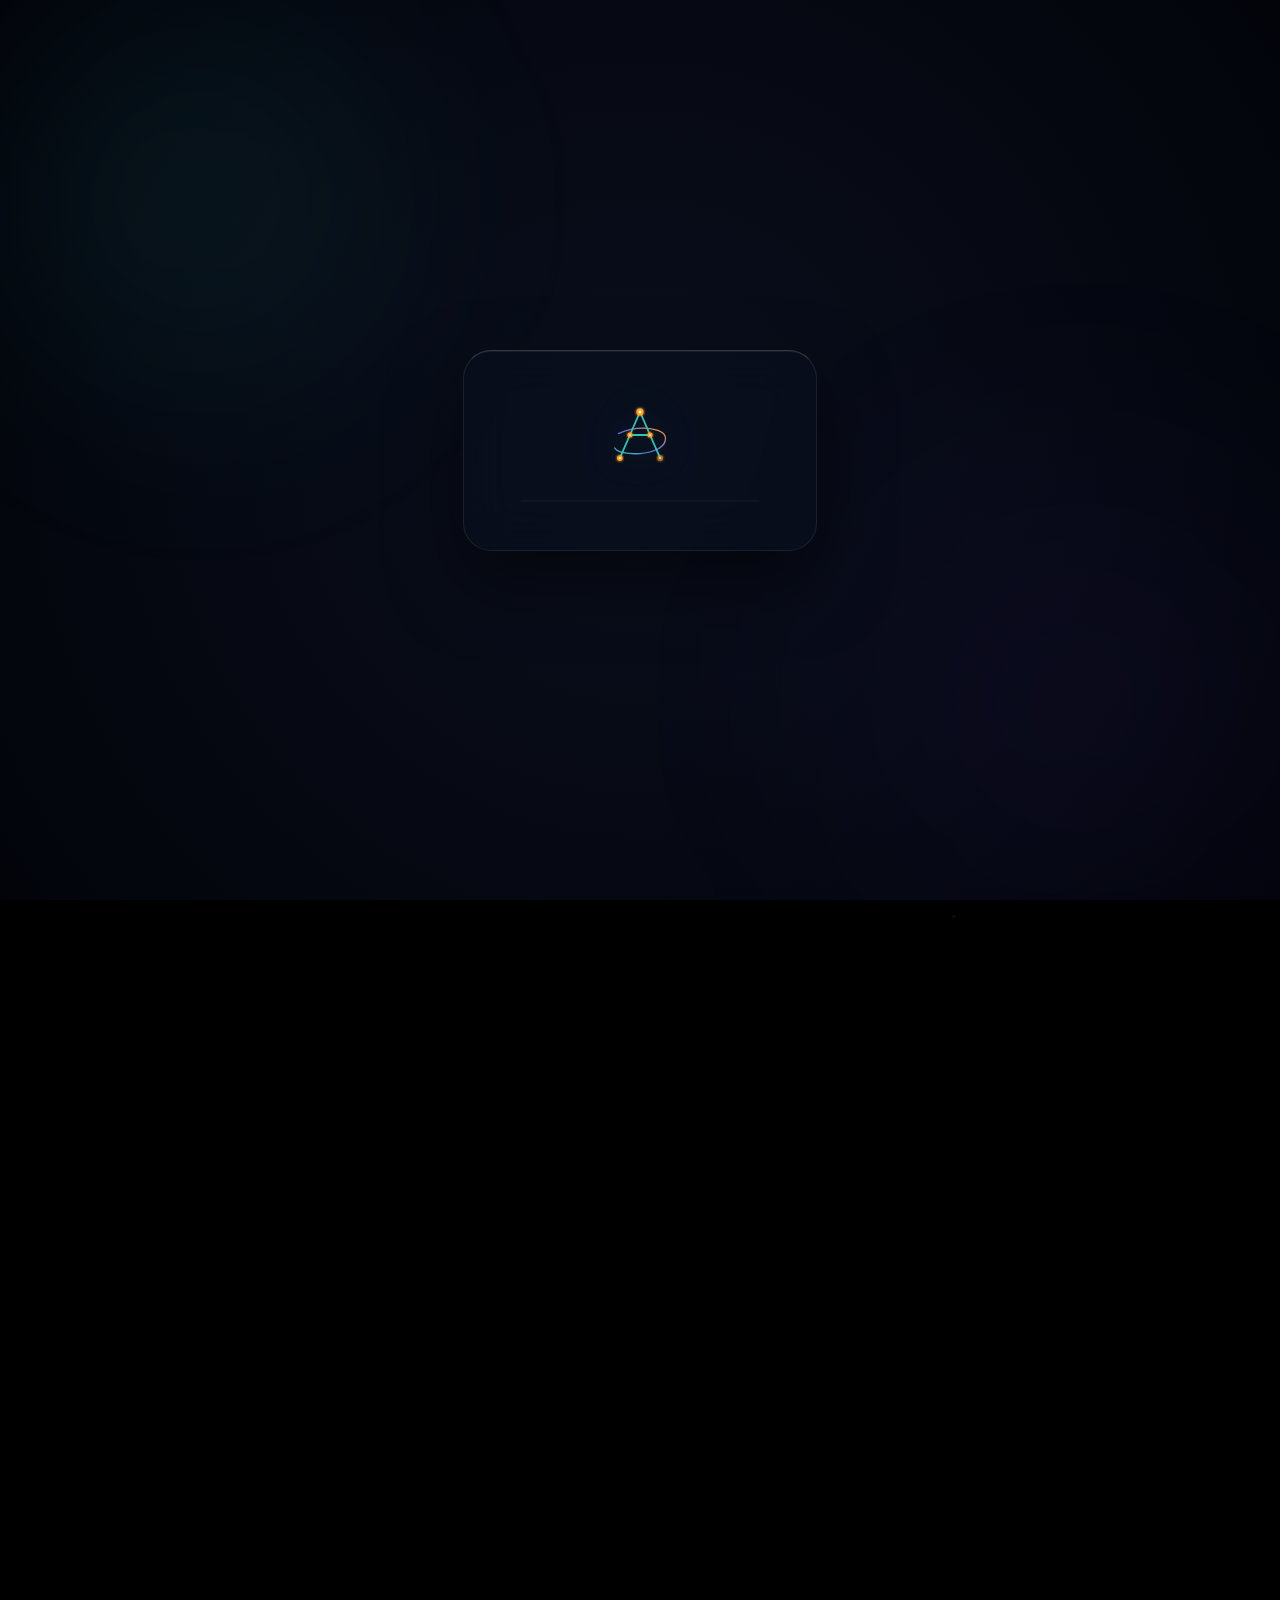
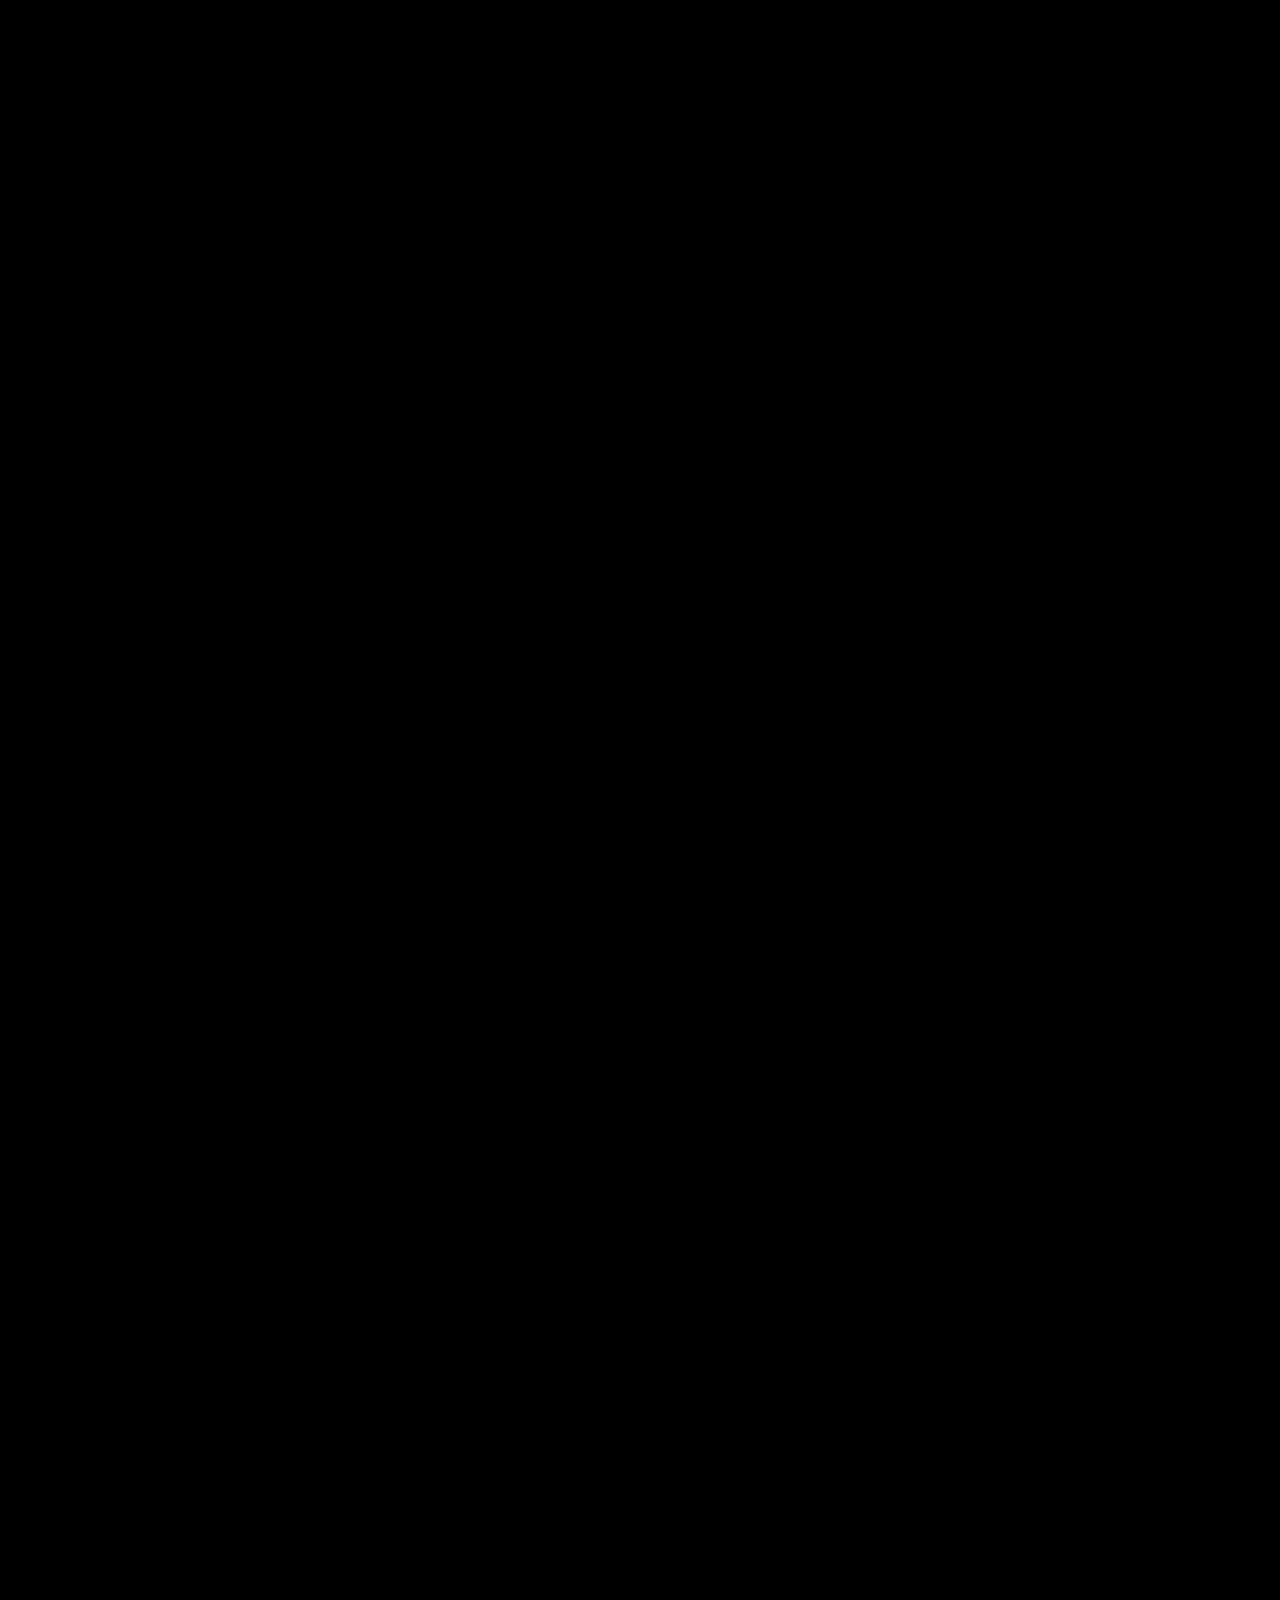
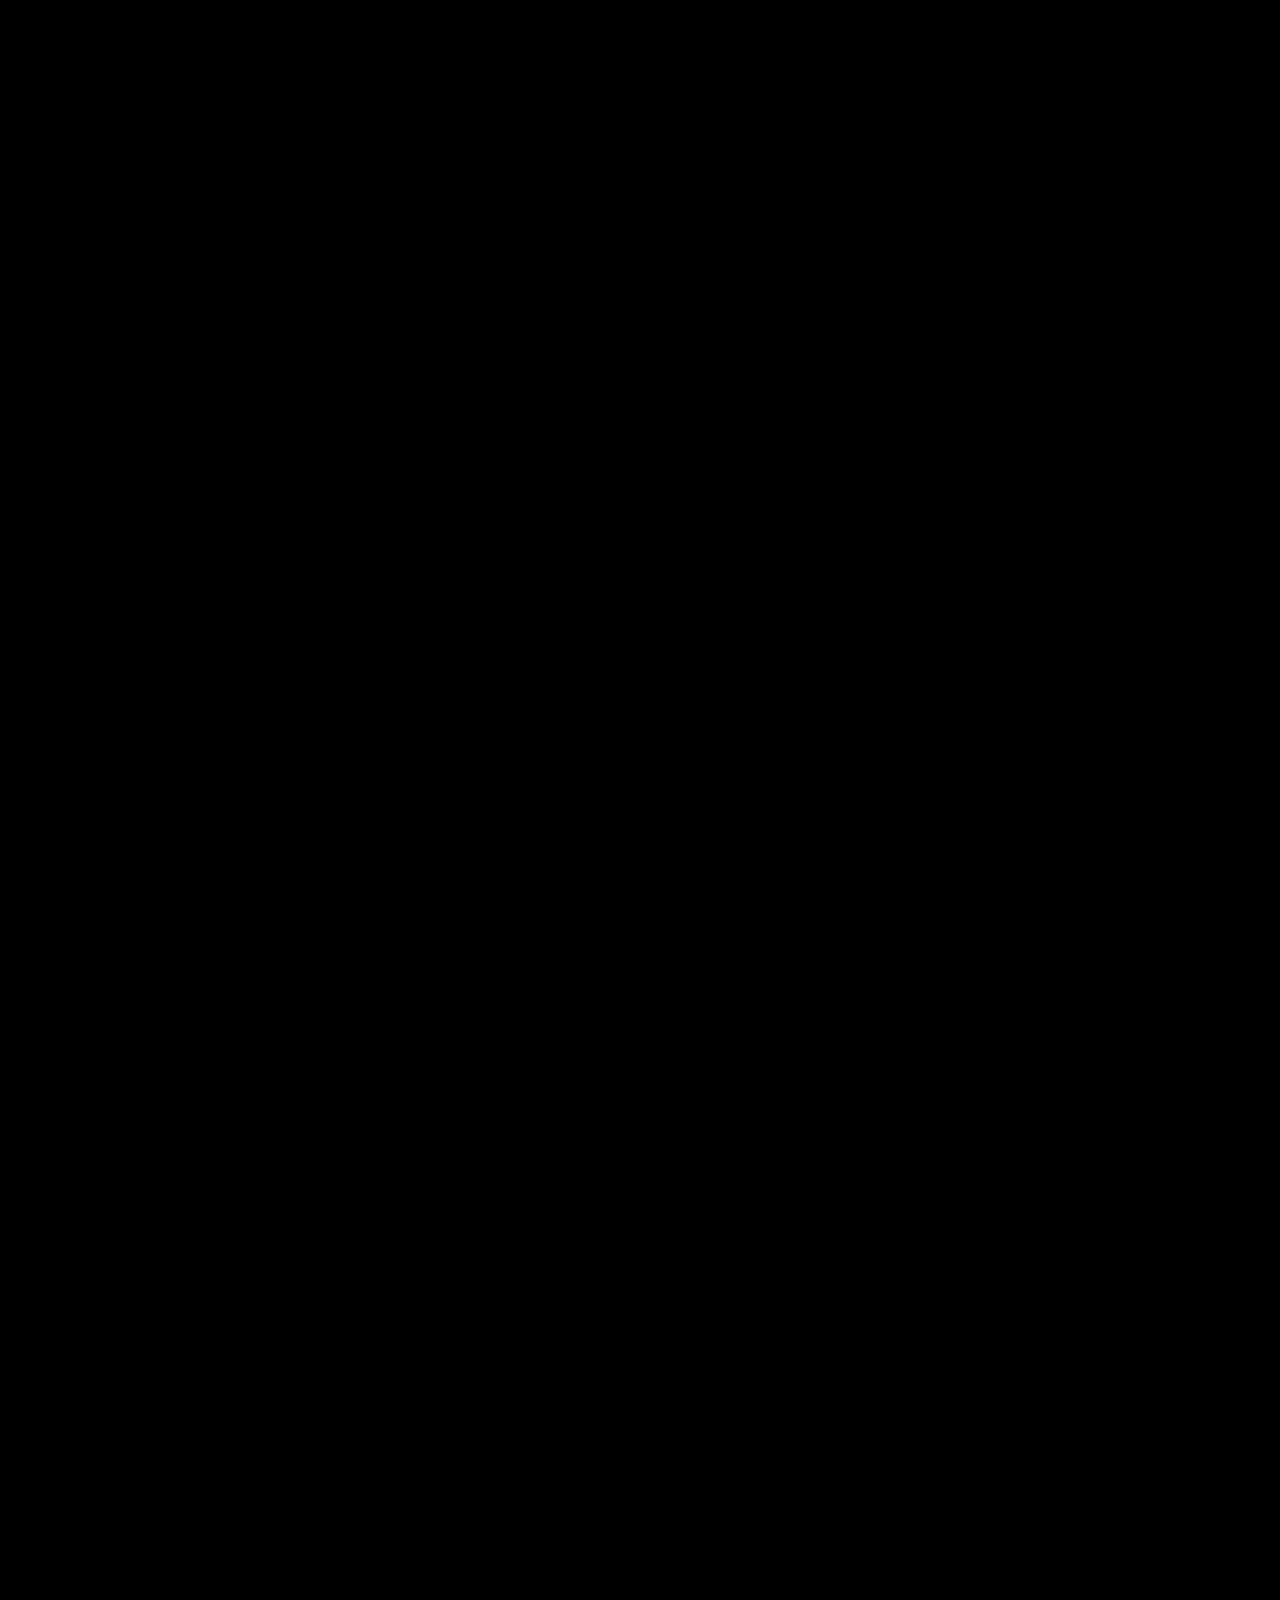
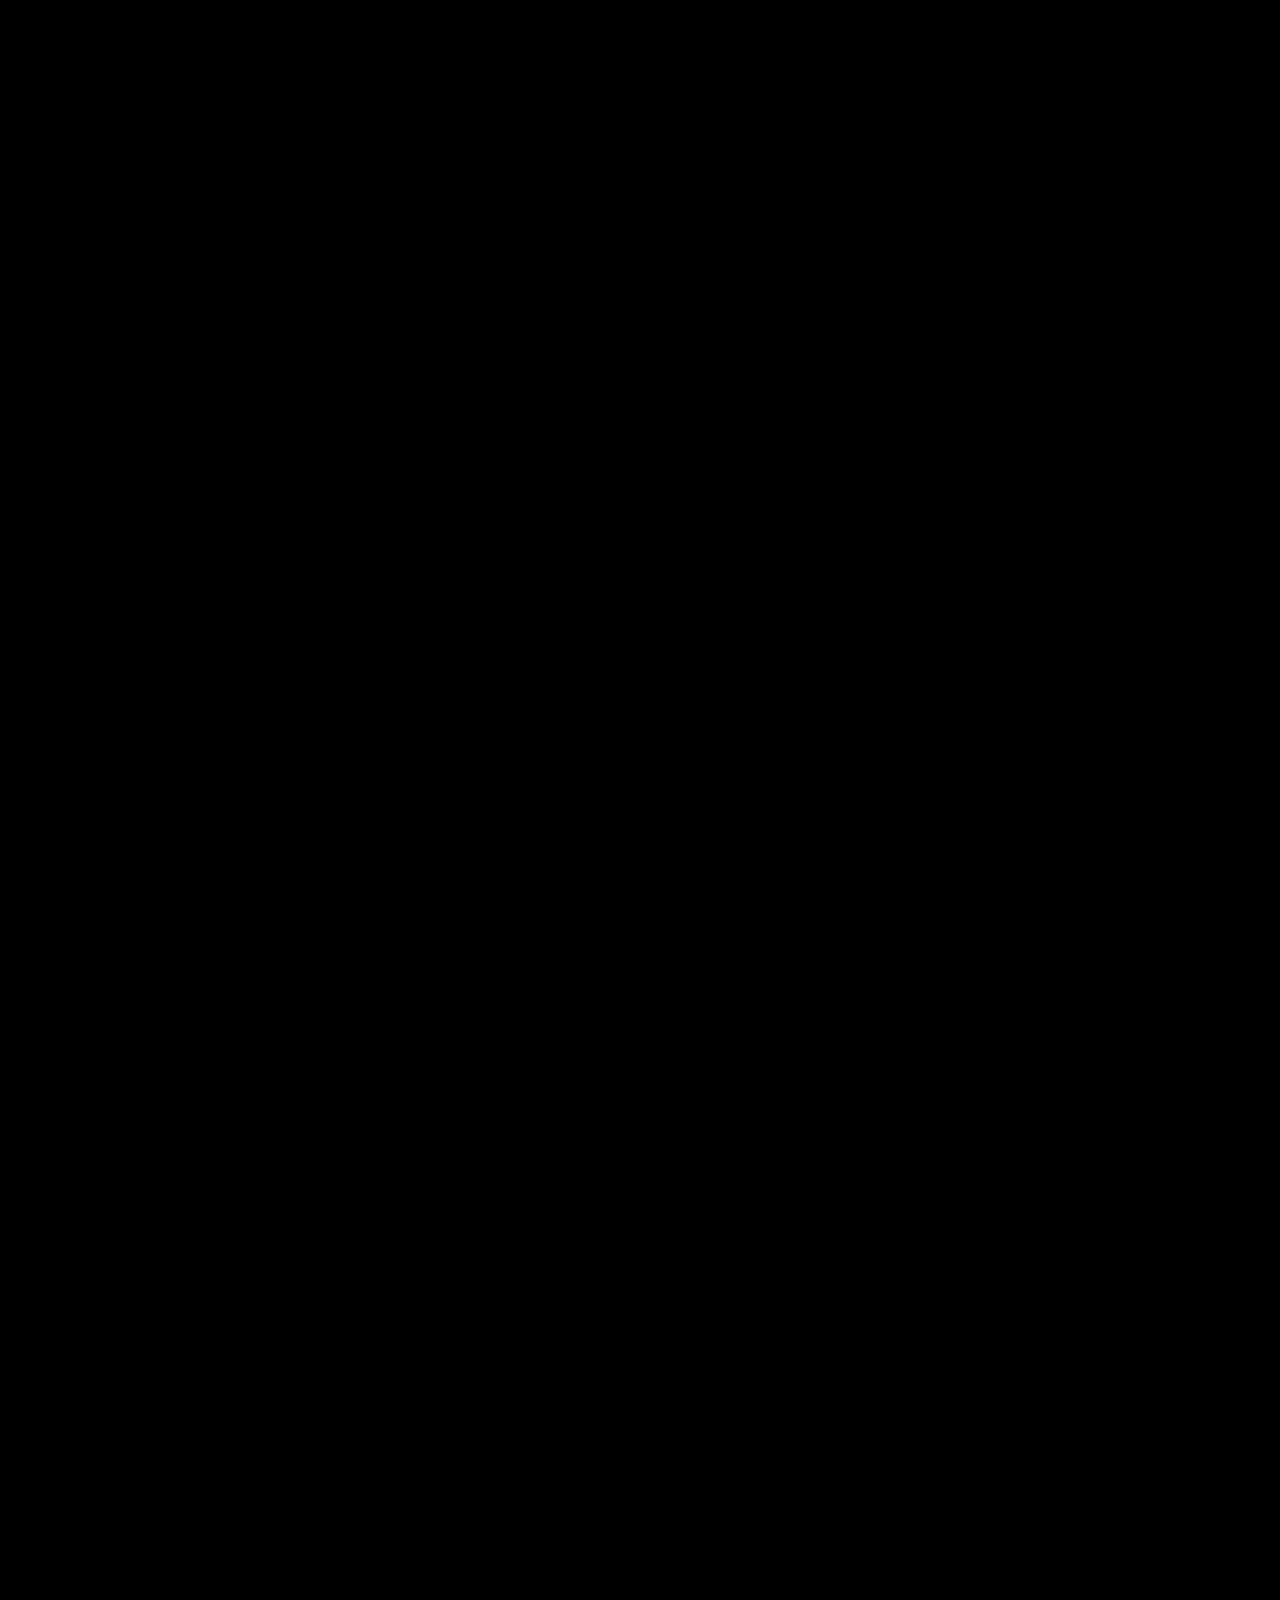
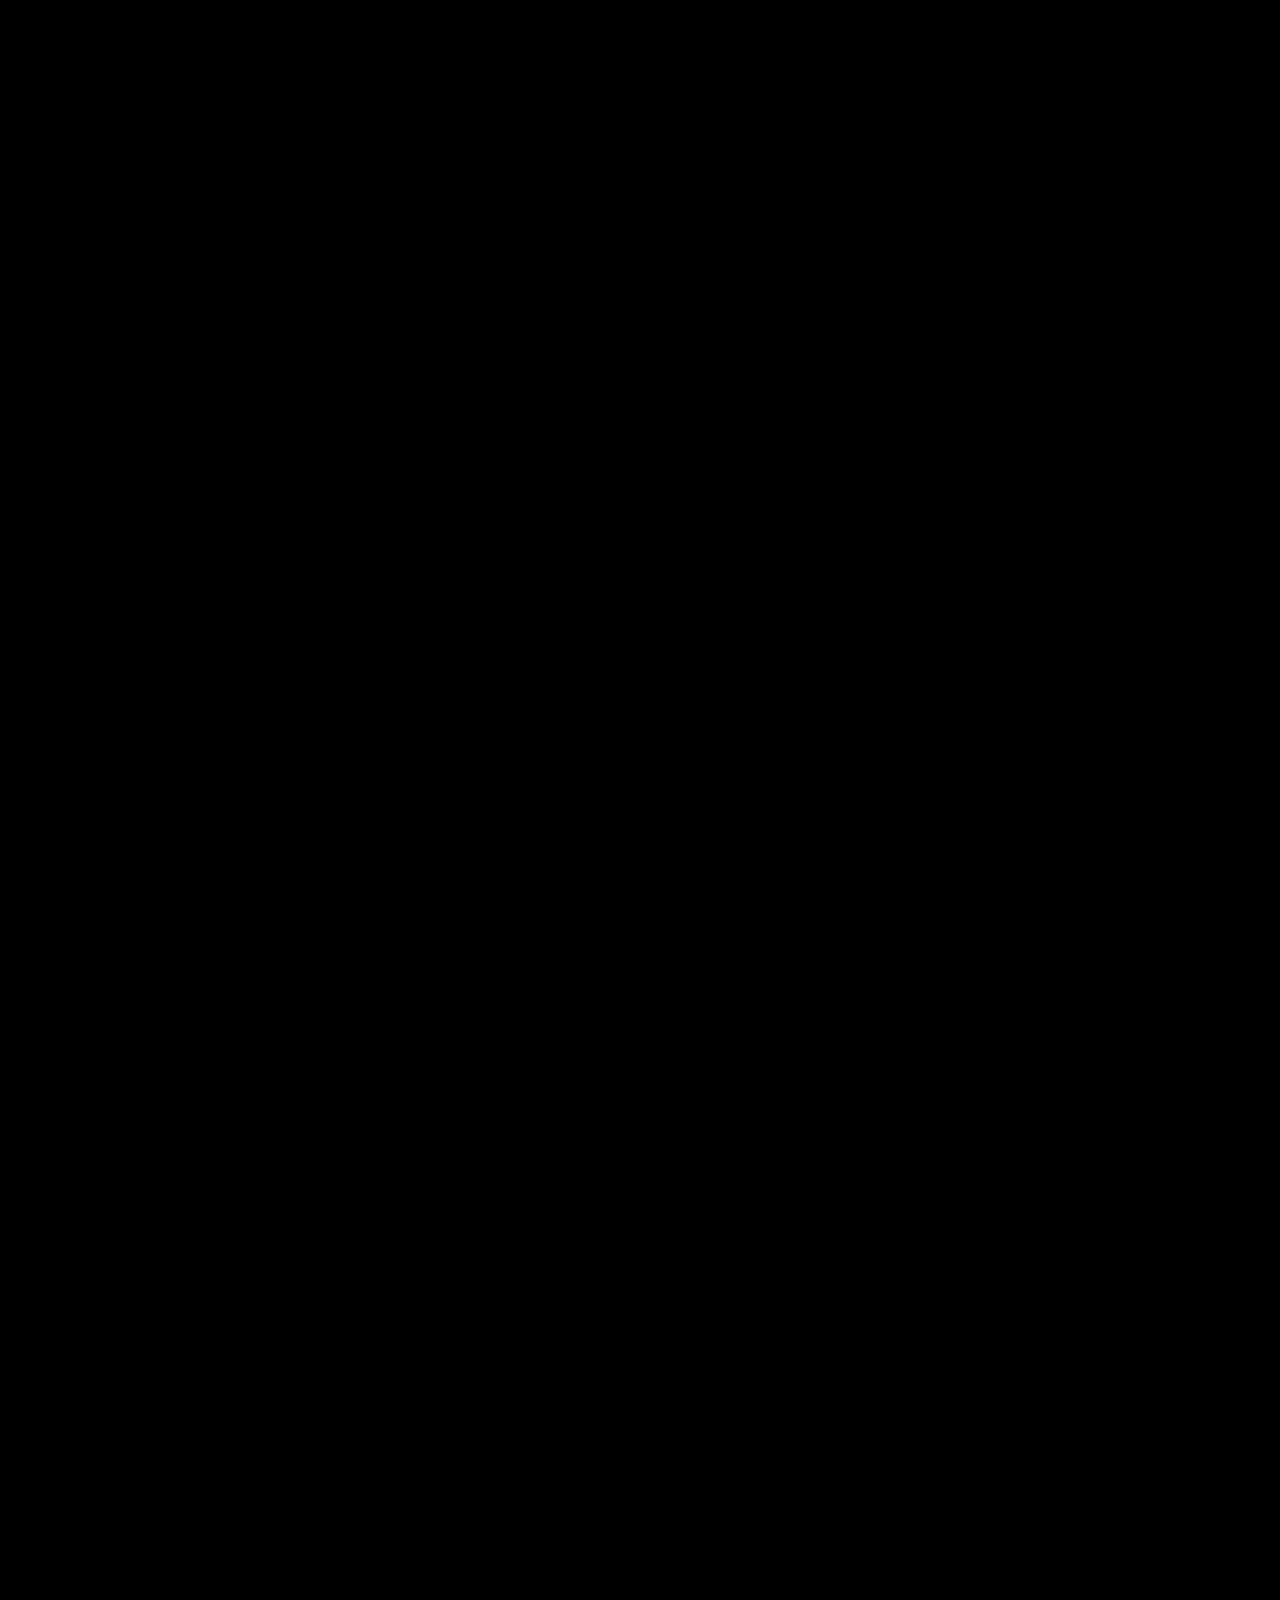
==== commit 961c8eb7: "refactor: overwrite CV PDF and synchronize job titles and company names to match the new CV" ====
--- a/cv plan/index.html
+++ b/cv plan/index.html
@@ -1001,12 +1001,12 @@
               </span>
               <div class="timeline-content timeline-card" data-drawer="drawer-journey-fine-stone">
                 <h3 class="timeline-role">
-                  <span class="lang-en">Website Editor &amp; Digital Content Coordinator</span>
-                  <span class="lang-ar">محرر موقع إلكتروني ومنسق محتوى رقمي</span>
+                  <span class="lang-en">Web Content &amp; SEO Coordinator</span>
+                  <span class="lang-ar">منسق محتوى الويب والسيو</span>
                 </h3>
                 <span class="timeline-company">
-                  <span class="lang-en">Fine Stone (UnionAire Group) · Egypt</span>
-                  <span class="lang-ar">شركة فاين ستون (مجموعة يونيون إير) · مصر</span>
+                  <span class="lang-en">Fine Stone, One Stop UnionAire Group · Egypt</span>
+                  <span class="lang-ar">فاين ستون، يونيون إير جروب · مصر</span>
                 </span>
                 <div class="timeline-body">
                   <p class="lang-en">Edited and optimized landing pages on Odoo CMS for better structure and UX. Wrote organic SEO product descriptions aligned with the brand voice and tracked performance metrics.</p>
@@ -2126,18 +2126,18 @@
           <span class="drawer-badge lang-en">Professional Journey</span>
           <span class="drawer-badge lang-ar">المسار المهني</span>
           <h3 class="drawer-title">
-            <span class="lang-en">Website Editor &amp; Digital Coordinator</span>
-            <span class="lang-ar">محرر موقع إلكتروني ومنسق محتوى رقمي</span>
+            <span class="lang-en">Web Content &amp; SEO Coordinator</span>
+            <span class="lang-ar">منسق محتوى الويب والسيو</span>
           </h3>
           <p class="drawer-meta">
-            <span class="lang-en">Fine Stone (UnionAire Group) · Jul 2019 - Feb 2020</span>
-            <span class="lang-ar">فاين ستون (مجموعة يونيون إير) · يوليو ٢٠١٩ - فبراير ٢٠٢٠</span>
+            <span class="lang-en">Fine Stone, One Stop UnionAire Group · Jul 2019 - Feb 2020</span>
+            <span class="lang-ar">فاين ستون، يونيون إير جروب · يوليو ٢٠١٩ - فبراير ٢٠٢٠</span>
           </p>
         </div>
         <div class="drawer-body">
           <p class="drawer-intro-desc">
-            <span class="lang-en">Managed landing page content, wrote SEO-friendly descriptions, and optimized navigation on Odoo CMS.</span>
-            <span class="lang-ar">إدارة وتنسيق محتوى صفحات الهبوط، كتابة نصوص المنتجات المتوافقة مع الـ SEO، وتحسين التصفح وتجربة المستخدم على Odoo CMS.</span>
+            <span class="lang-en">Wrote and enhanced product description content across the full catalogue, restructuring pages on Odoo CMS for clarity, consistency, and on-brand tone.</span>
+            <span class="lang-ar">كتابة وتحسين محتوى أوصاف المنتجات للكتالوج بالكامل، وإعادة هيكلة الصفحات على نظام Odoo CMS لضمان الوضوح والاتساق ونبرة العلامة التجارية المتكاملة.</span>
           </p>
           <div class="drawer-tags-list">
             <span class="lang-en">Odoo CMS Editor</span><span class="lang-ar">تحرير نظام Odoo</span>
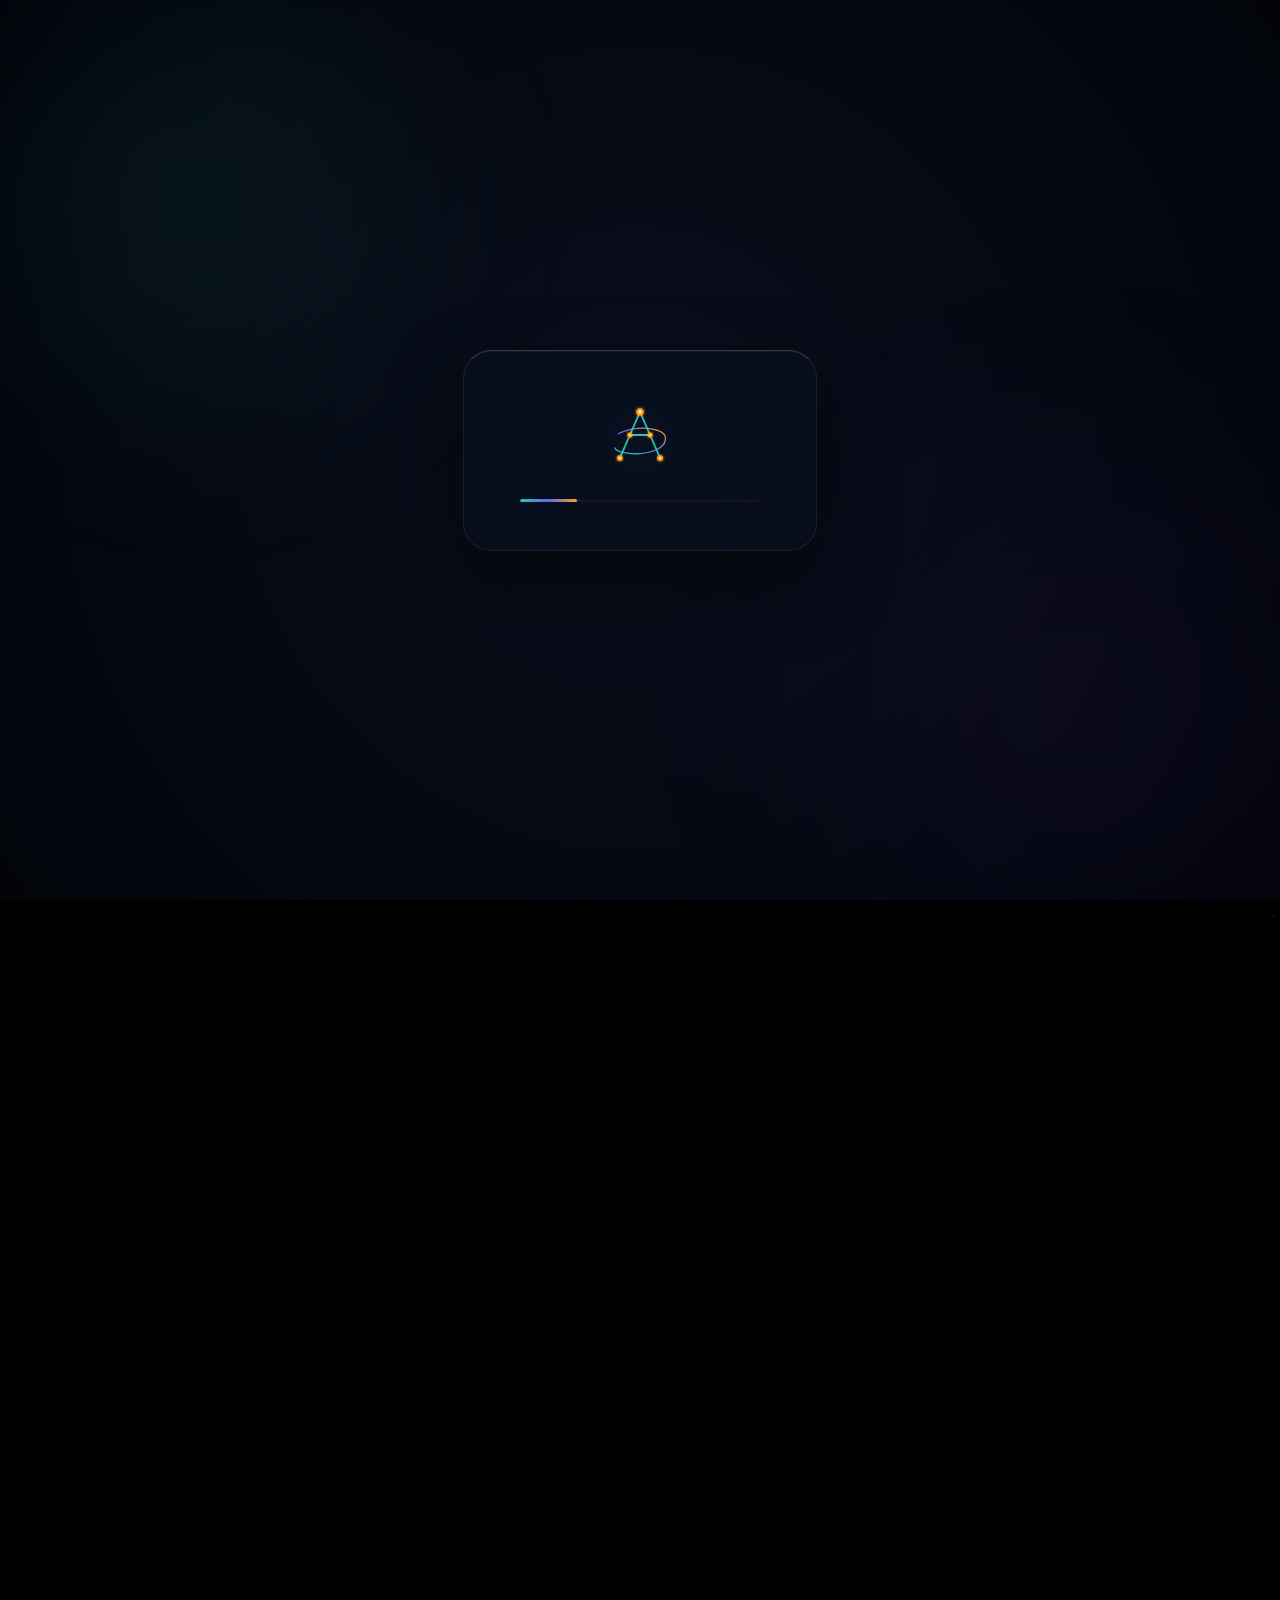
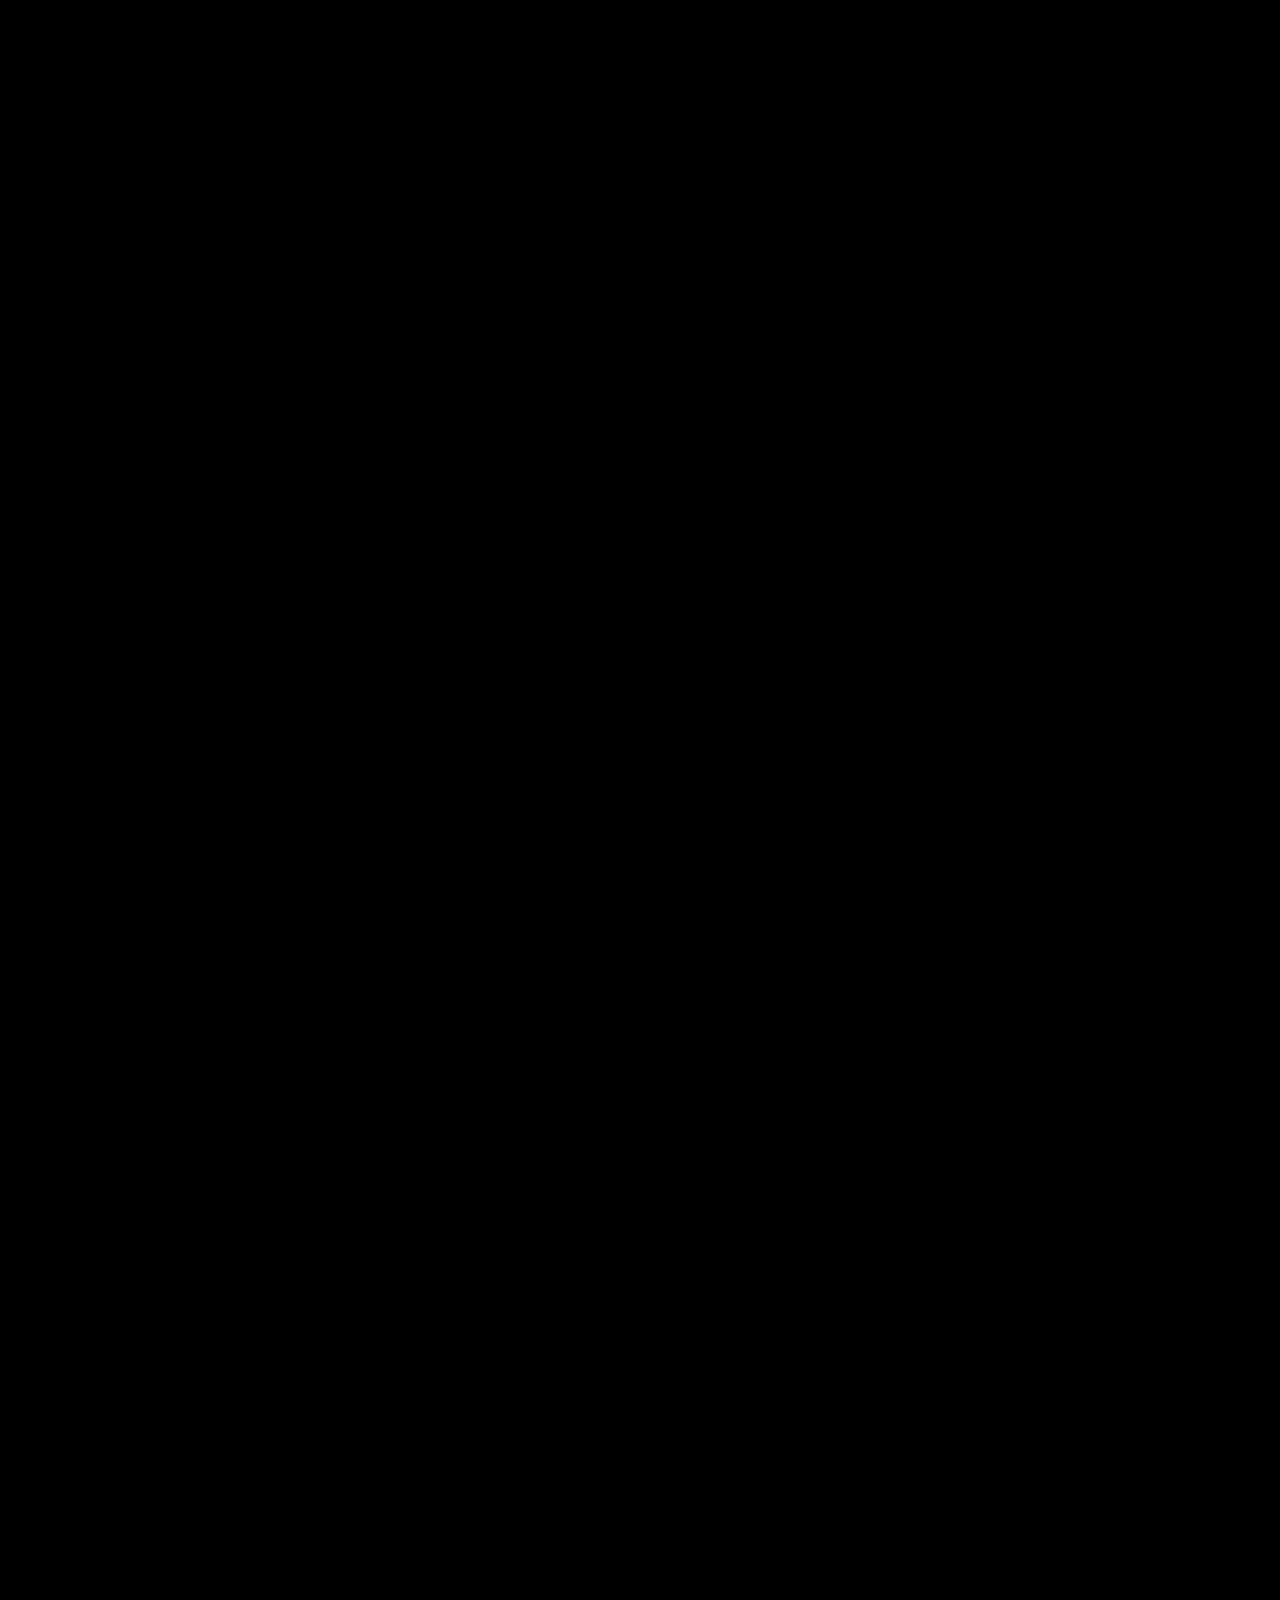
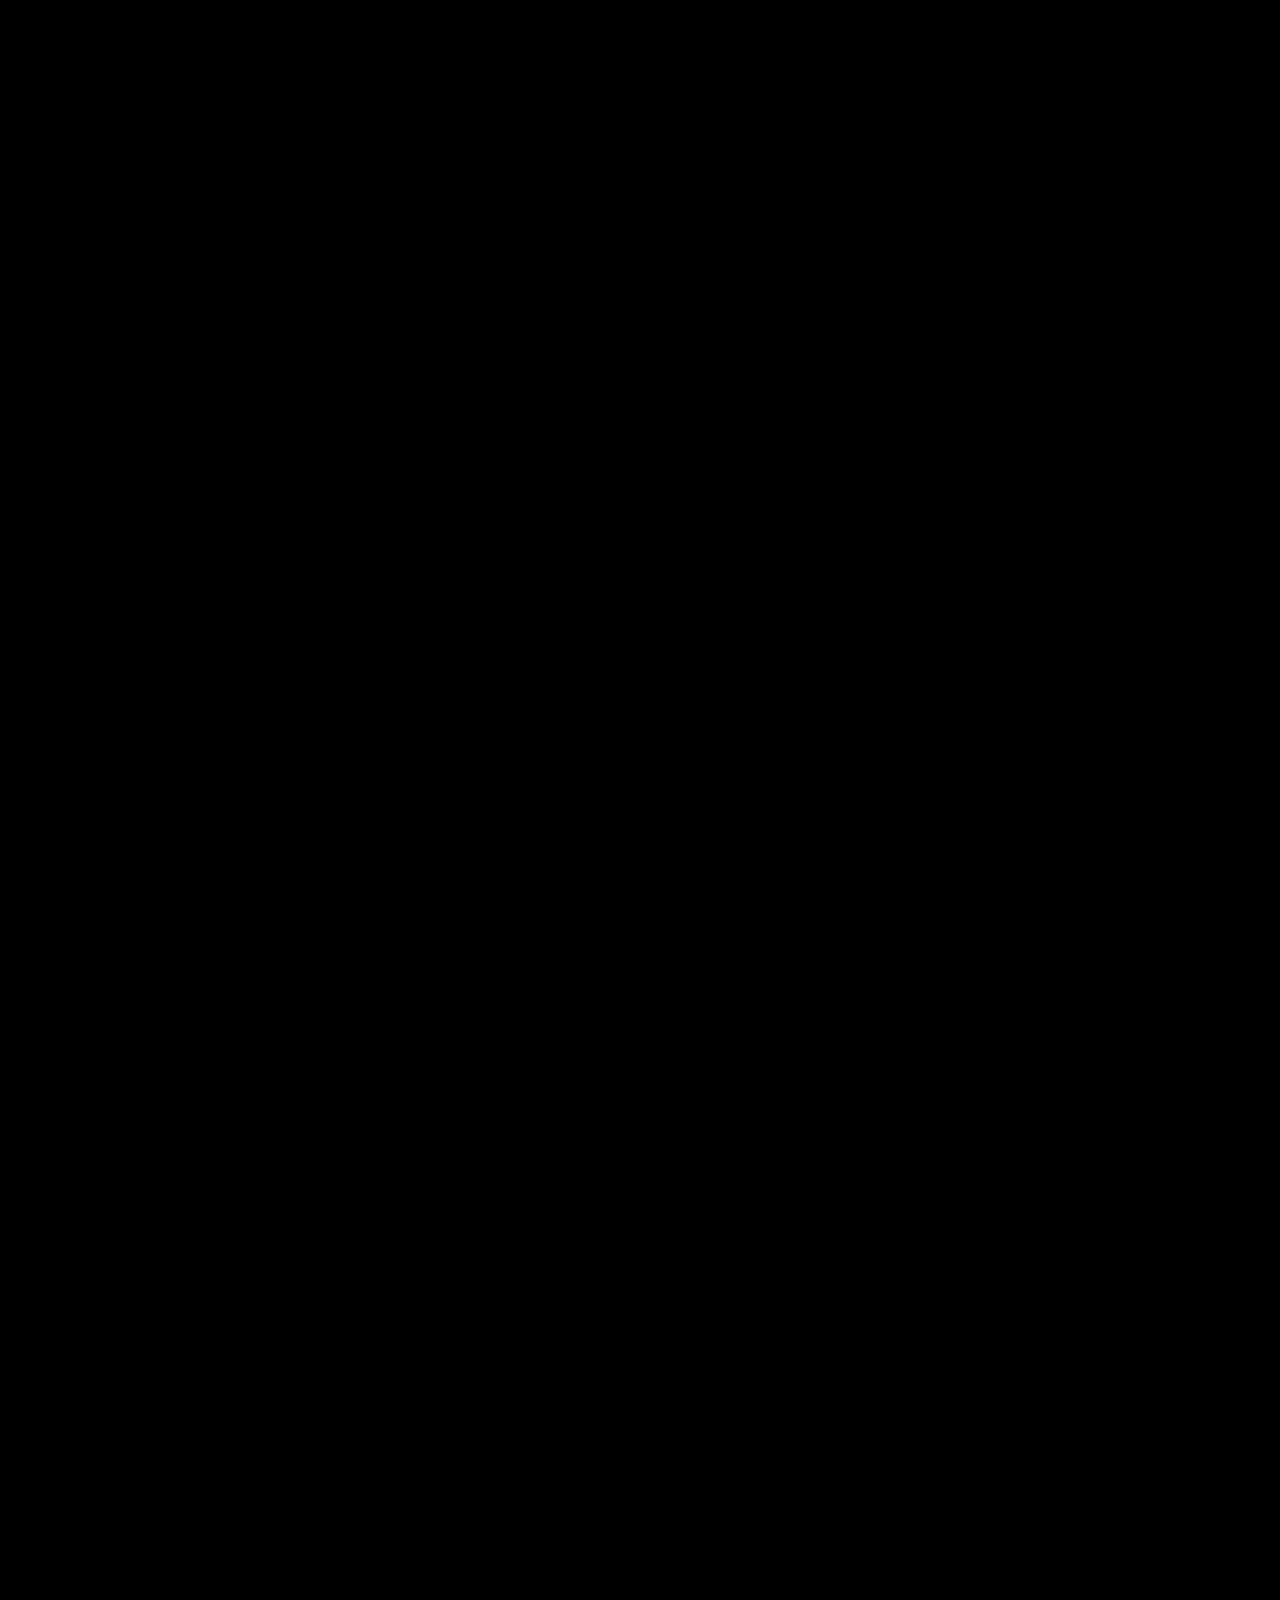
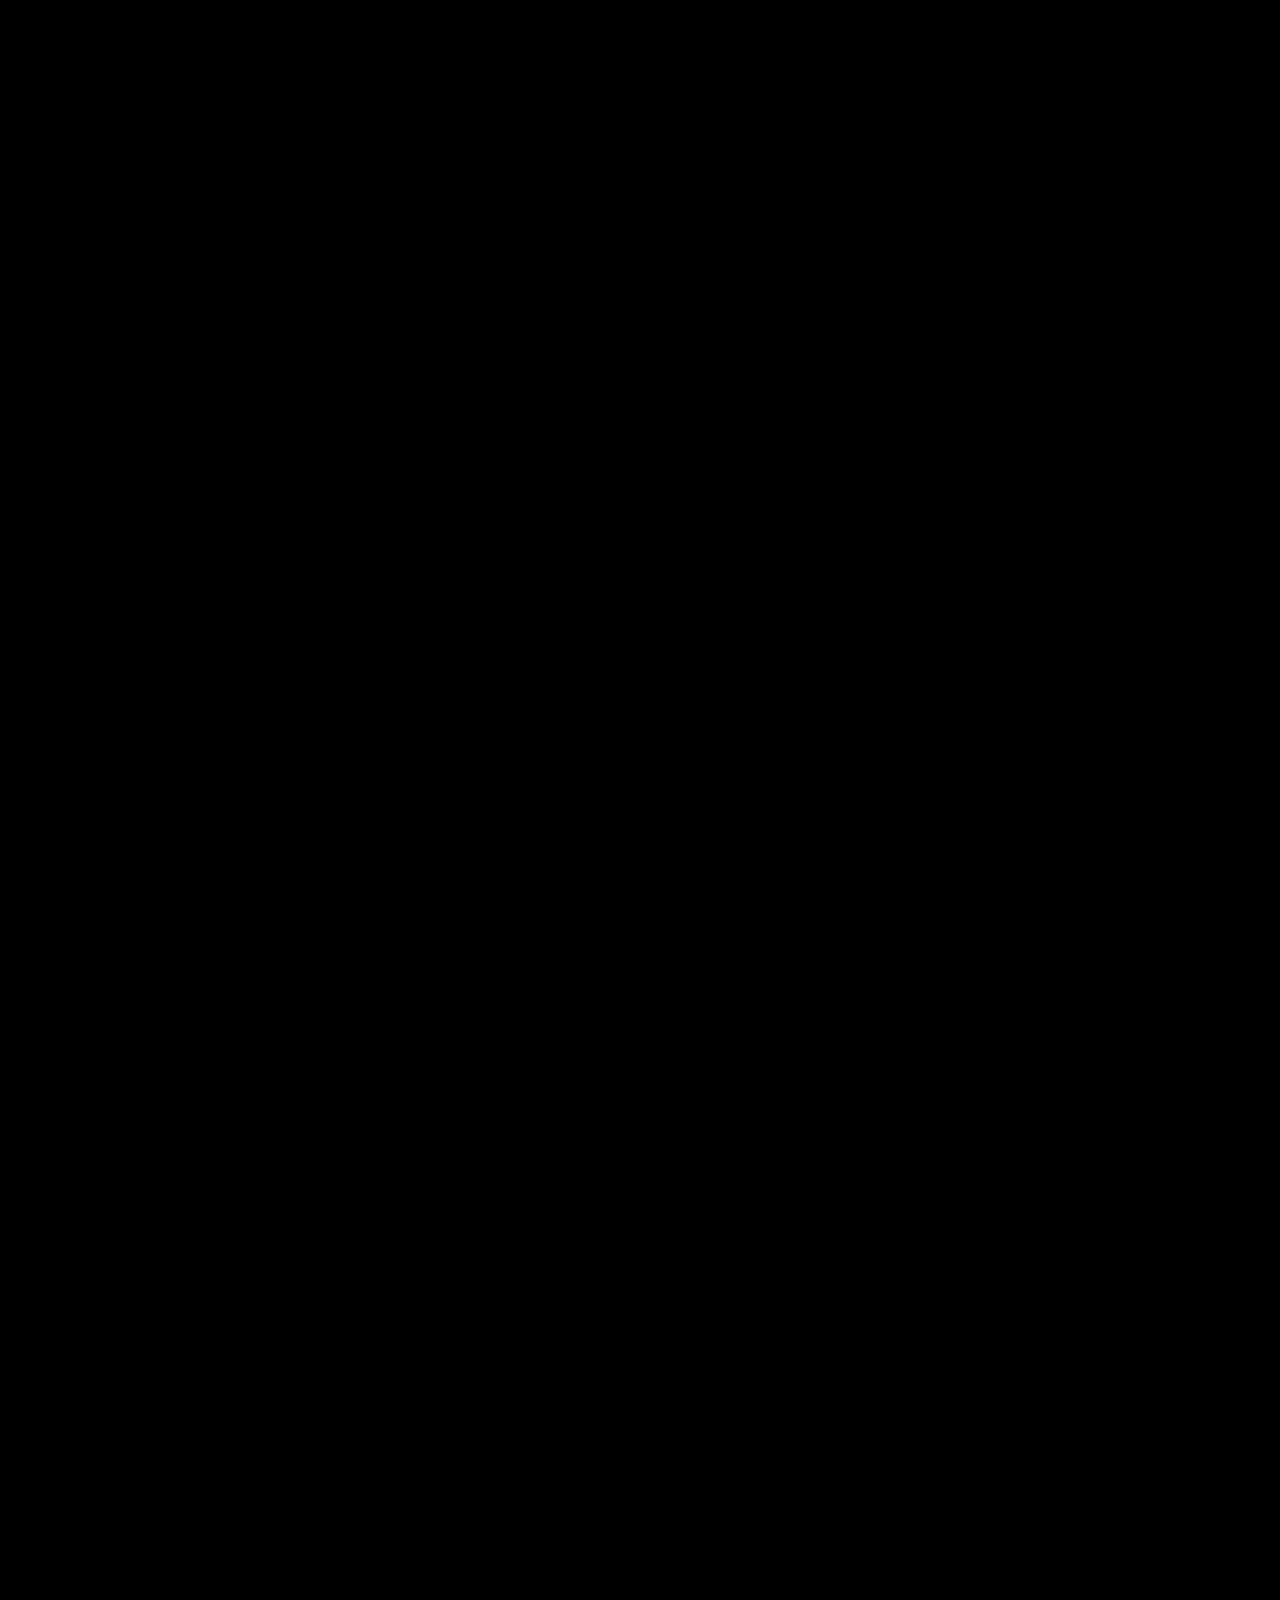
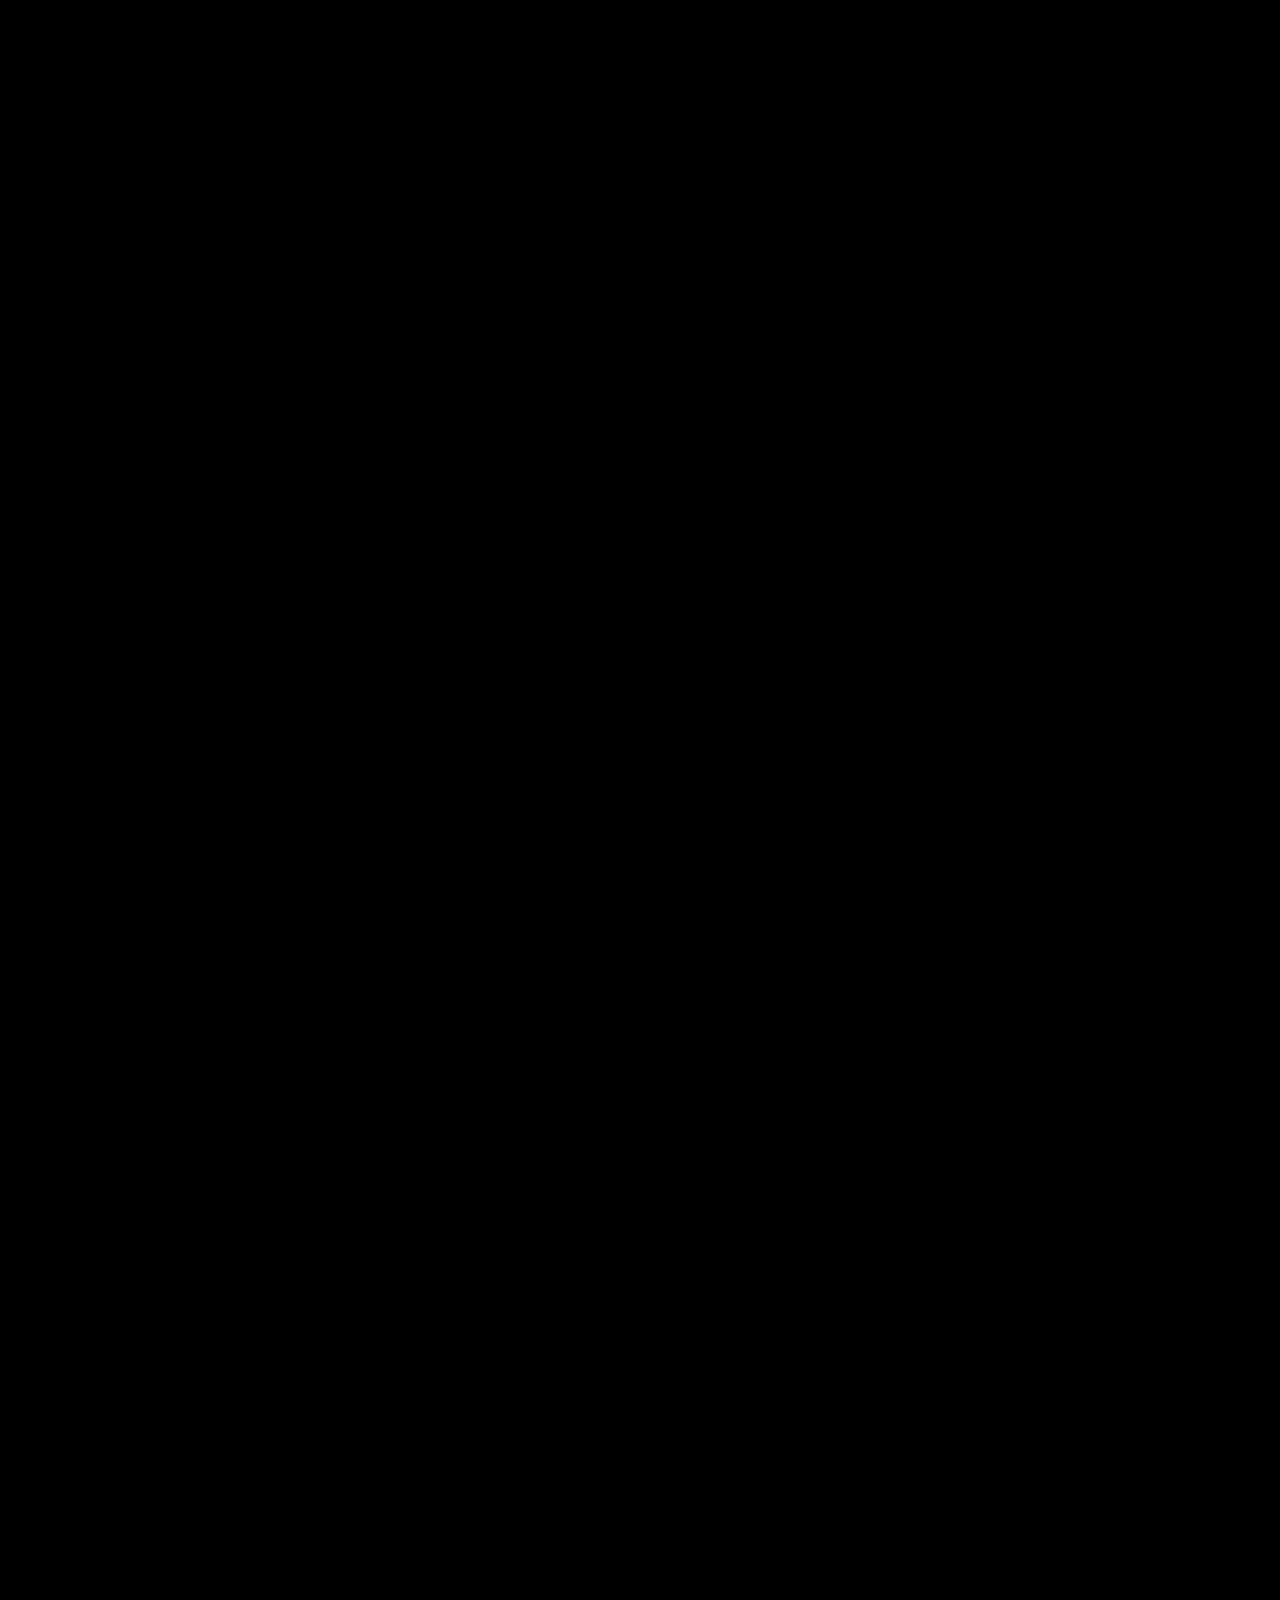
==== commit 18fb3fa4: "fix: make contact section icons clickable, offset mobile chat widget to prevent nav dock overlap, an" ====
--- a/cv plan/index.html
+++ b/cv plan/index.html
@@ -939,15 +939,15 @@
               <div class="timeline-content timeline-card" data-drawer="drawer-journey-concentrix">
                 <h3 class="timeline-role">
                   <span class="lang-en">Sales &amp; Retention Consultant — Boost Mobile Account</span>
-                  <span class="lang-ar">مستشار مبيعات واستبقاء العملاء — حساب بوست موبايل</span>
+                  <span class="lang-ar">مستشار مبيعات واستبقاء العملاء — حساب Boost Mobile</span>
                 </h3>
                 <span class="timeline-company">
                   <span class="lang-en">Concentrix (Boost Mobile by Dish Technologies) · Cairo</span>
-                  <span class="lang-ar">كونسنتريكس (بوست موبايل - ديش تكنولوجيز) · القاهرة</span>
+                  <span class="lang-ar">كونسنتريكس (Boost Mobile - ديش تكنولوجيز) · القاهرة</span>
                 </span>
                 <div class="timeline-body">
                   <p class="lang-en">Awarded the 1st Enterprise Loyalty Award (2026) for ranking #1 company-wide on the Boost Mobile account. I conducted competitive intelligence on rivals and resolved critical cancellations to renew customer loyalty.</p>
-                  <p class="lang-ar">حاصل على جائزة الولاء الأولى على مستوى المؤسسة (٢٠٢٦) كصاحب المركز الأول في المبيعات وتقليل نسب المغادرة على حساب Boost Mobile. قمت بتحليل أسعار وخدمات المنافسين، وصياغة عروض استبقاء مخصصة لإقناع العملاء وحل المشكلات الحرجة.</p>
+                  <p class="lang-ar">حاصل على جائزة الولاء الأولى على مستوى المؤسسة (2026) لتحقيق المركز الأول في استبقاء العملاء والمبيعات لحساب Boost Mobile. قمت برصد وتحليل المنافسين (Competitive Intelligence)، ومعالجة طلبات الإلغاء الحرجة لضمان استمرارية وولاء العملاء للعلامة التجارية.</p>
                 </div>
               </div>
             </div>
@@ -1169,21 +1169,27 @@
         <div class="contact-grid">
           <div class="contact-details reveal-card">
             <div class="detail-item">
-              <div class="icon-wrap"><svg viewBox="0 0 24 24" fill="none" stroke="currentColor" stroke-width="2"><path d="M4 4h16c1.1 0 2 .9 2 2v12c0 1.1-.9 2-2 2H4c-1.1 0-2-.9-2-2V6c0-1.1.9-2 2-2z"/><polyline points="22,6 12,13 2,6"/></svg></div>
+              <a href="mailto:abdelrahman.abdelhafez10@gmail.com" target="_blank" rel="noopener noreferrer" class="icon-link-wrap" aria-label="Send email to Abdelrahman">
+                <div class="icon-wrap"><svg viewBox="0 0 24 24" fill="none" stroke="currentColor" stroke-width="2"><path d="M4 4h16c1.1 0 2 .9 2 2v12c0 1.1-.9 2-2 2H4c-1.1 0-2-.9-2-2V6c0-1.1.9-2 2-2z"/><polyline points="22,6 12,13 2,6"/></svg></div>
+              </a>
               <div class="info">
                 <span class="label lang-en">Email</span><span class="label lang-ar">البريد الإلكتروني</span>
                 <a href="mailto:abdelrahman.abdelhafez10@gmail.com" target="_blank" rel="noopener noreferrer" class="val link-effect">abdelrahman.abdelhafez10@gmail.com</a>
               </div>
             </div>
             <div class="detail-item">
-              <div class="icon-wrap"><svg viewBox="0 0 24 24" fill="none" stroke="currentColor" stroke-width="2"><path d="M22 16.92v3a2 2 0 0 1-2.18 2 19.79 19.79 0 0 1-8.63-3.07 19.5 19.5 0 0 1-6-6 19.79 19.79 0 0 1-3.07-8.67A2 2 0 0 1 4.11 2h3a2 2 0 0 1 2 1.72c.13.88.37 1.85.7 2.81a2 2 0 0 1-.45 2.11L8.09 9.91a16 16 0 0 0 6 6l1.27-1.27a2 2 0 0 1 2.11-.45c.96.33 1.93.57 2.81.7A2 2 0 0 1 22 16.92z"/></svg></div>
+              <a href="tel:+201157265599" target="_blank" rel="noopener noreferrer" class="icon-link-wrap" aria-label="Call Abdelrahman">
+                <div class="icon-wrap"><svg viewBox="0 0 24 24" fill="none" stroke="currentColor" stroke-width="2"><path d="M22 16.92v3a2 2 0 0 1-2.18 2 19.79 19.79 0 0 1-8.63-3.07 19.5 19.5 0 0 1-6-6 19.79 19.79 0 0 1-3.07-8.67A2 2 0 0 1 4.11 2h3a2 2 0 0 1 2 1.72c.13.88.37 1.85.7 2.81a2 2 0 0 1-.45 2.11L8.09 9.91a16 16 0 0 0 6 6l1.27-1.27a2 2 0 0 1 2.11-.45c.96.33 1.93.57 2.81.7A2 2 0 0 1 22 16.92z"/></svg></div>
+              </a>
               <div class="info">
                 <span class="label lang-en">Phone</span><span class="label lang-ar">الهاتف</span>
                 <a href="tel:+201157265599" target="_blank" rel="noopener noreferrer" class="val link-effect">+20 115 726 5599</a>
               </div>
             </div>
             <div class="detail-item">
-              <div class="icon-wrap"><svg viewBox="0 0 24 24" fill="none" stroke="currentColor" stroke-width="2"><path d="M21 11.5a8.38 8.38 0 0 1-.9 3.8 8.5 8.5 0 0 1-7.6 4.7 8.38 8.38 0 0 1-3.8-.9L3 21l1.9-5.7a8.38 8.38 0 0 1-.9-3.8 8.5 8.5 0 0 1 4.7-7.6 8.38 8.38 0 0 1 3.8-.9h.5a8.48 8.48 0 0 1 8 8v.5z"/></svg></div>
+              <a href="https://wa.me/201157265599" target="_blank" rel="noopener noreferrer" class="icon-link-wrap" aria-label="Message Abdelrahman on WhatsApp">
+                <div class="icon-wrap"><svg viewBox="0 0 24 24" fill="none" stroke="currentColor" stroke-width="2"><path d="M21 11.5a8.38 8.38 0 0 1-.9 3.8 8.5 8.5 0 0 1-7.6 4.7 8.38 8.38 0 0 1-3.8-.9L3 21l1.9-5.7a8.38 8.38 0 0 1-.9-3.8 8.5 8.5 0 0 1 4.7-7.6 8.38 8.38 0 0 1 3.8-.9h.5a8.48 8.48 0 0 1 8 8v.5z"/></svg></div>
+              </a>
               <div class="info">
                 <span class="label"><span class="lang-en">WhatsApp</span><span class="lang-ar">واتساب</span></span>
                 <a href="https://wa.me/201157265599" target="_blank" rel="noopener noreferrer" class="val link-effect">
@@ -1947,17 +1953,17 @@
           <span class="drawer-badge lang-ar">المسار المهني</span>
           <h3 class="drawer-title">
             <span class="lang-en">Sales &amp; Retention Consultant — Boost Mobile</span>
-            <span class="lang-ar">مستشار مبيعات واستبقاء العملاء — بوست موبايل</span>
+            <span class="lang-ar">مستشار مبيعات واستبقاء العملاء — Boost Mobile</span>
           </h3>
           <p class="drawer-meta">
             <span class="lang-en">Concentrix (Boost Mobile Account) · Aug 2025 - Present</span>
-            <span class="lang-ar">كونسنتريكس (حساب بوست موبايل) · أغسطس ٢٠٢٥ | حتى الآن</span>
+            <span class="lang-ar">كونسنتريكس (حساب Boost Mobile) · أغسطس ٢٠٢٥ - حتى الآن</span>
           </p>
         </div>
         <div class="drawer-body">
           <p class="drawer-intro-desc">
             <span class="lang-en">Managing critical user retention strategies, preventing subscriber churn through competitive intelligence and customer-centric negotiation workflows.</span>
-            <span class="lang-ar">إدارة استراتيجيات الحفاظ على العملاء، ومنع مغادرة المشتركين من خلال تحليل المنافسين ومفاوضات خدمة العملاء القائمة على تلبية احتياجاتهم.</span>
+            <span class="lang-ar">إدارة استراتيجيات الحفاظ على العملاء ومنع تسرب المشتركين (Churn Rate)؛ بالاعتماد على رصد وتحليل المنافسين (Competitive Intelligence) ومفاوضات الإقناع المباشر.</span>
           </p>
           <div class="drawer-tags-list">
             <span class="lang-en">Customer Retention</span><span class="lang-ar">استبقاء العملاء</span>
@@ -1975,19 +1981,19 @@
                 <h5 class="lang-en">#1 Retention Ranking</h5>
                 <h5 class="lang-ar">المركز الأول في المبيعات والاستبقاء</h5>
                 <p class="lang-en">Awarded the 1st Enterprise Loyalty Award (2026) for ranking #1 company-wide on the Boost Mobile account.</p>
-                <p class="lang-ar">حاصل على جائزة الولاء الأولى على مستوى المؤسسة (٢٠٢٦) كصاحب المركز الأول في المبيعات وتقليل نسب المغادرة على حساب Boost Mobile.</p>
+                <p class="lang-ar">الفوز بجائزة الولاء الأولى على مستوى المؤسسة (2026) لتحقيق المركز الأول في استبقاء العملاء والمبيعات لحساب Boost Mobile.</p>
               </div>
               <div class="highlight-mini-card">
                 <h5 class="lang-en">FCR Optimization</h5>
                 <h5 class="lang-ar">حل المشكلات من أول اتصال</h5>
                 <p class="lang-en">Maintained top-tier first-contact resolution rates on complex mobile packages, billing, and technical queries, reducing overall support costs.</p>
-                <p class="lang-ar">المحافظة على معدلات حل ممتازة للمشكلات من الاتصال الأول فيما يخص باقات المحمول والفوترة والأعطال الفنية، مما ساهم في تقليص تكاليف الدعم.</p>
+                <p class="lang-ar">تحقيق معدلات قياسية لحل المشكلات من الاتصال الأول (FCR) للباقات والفوترة والأعطال الفنية المعقدة، مما ساهم في خفض تكاليف الدعم الإجمالية.</p>
               </div>
               <div class="highlight-mini-card">
                 <h5 class="lang-en">CRM Feedback Loops</h5>
                 <h5 class="lang-ar">حلقة التغذية الراجعة لـ CRM</h5>
                 <p class="lang-en">Identified common customer friction points and supplied structured insights to optimize CRM workflows and help page documentation.</p>
-                <p class="lang-ar">تحديد نقاط الاحتكاك والصعوبات الشائعة للعملاء، وتقديم تقارير منظمة ساهمت في تطوير أساليب عمل الـ CRM وصفحات المساعدة.</p>
+                <p class="lang-ar">تحديد وحل نقاط الصعوبة (Friction Points) لرحلة العميل، وتقديم تقارير منظمة ساهمت في تحسين واجهة الـ CRM ومركز المساعدة (Help Center).</p>
               </div>
             </div>
           </div>
--- a/style.min.css
+++ b/style.min.css
@@ -1 +1 @@
-@font-face{font-family:'IBM Plex Sans Arabic';font-style:normal;font-weight:400;font-display:swap;src:url(fonts/Qw3CZRtWPQCuHme67tEYUIx3Kh0PHR9N6Ys43PWrfQ.woff2) format('woff2');unicode-range:U+0600-06FF,U+0750-077F,U+0870-088E,U+0890-0891,U+0897-08E1,U+08E3-08FF,U+200C-200E,U+2010-2011,U+204F,U+2E41,U+FB50-FDFF,U+FE70-FE74,U+FE76-FEFC,U+102E0-102FB,U+10E60-10E7E,U+10EC2-10EC4,U+10EFC-10EFF,U+1EE00-1EE03,U+1EE05-1EE1F,U+1EE21-1EE22,U+1EE24,U+1EE27,U+1EE29-1EE32,U+1EE34-1EE37,U+1EE39,U+1EE3B,U+1EE42,U+1EE47,U+1EE49,U+1EE4B,U+1EE4D-1EE4F,U+1EE51-1EE52,U+1EE54,U+1EE57,U+1EE59,U+1EE5B,U+1EE5D,U+1EE5F,U+1EE61-1EE62,U+1EE64,U+1EE67-1EE6A,U+1EE6C-1EE72,U+1EE74-1EE77,U+1EE79-1EE7C,U+1EE7E,U+1EE80-1EE89,U+1EE8B-1EE9B,U+1EEA1-1EEA3,U+1EEA5-1EEA9,U+1EEAB-1EEBB,U+1EEF0-1EEF1;}@font-face{font-family:'IBM Plex Sans Arabic';font-style:normal;font-weight:400;font-display:swap;src:url(fonts/Qw3CZRtWPQCuHme67tEYUIx3Kh0PHR9N6Ysw3PWrfQ.woff2) format('woff2');unicode-range:U+0460-052F,U+1C80-1C8A,U+20B4,U+2DE0-2DFF,U+A640-A69F,U+FE2E-FE2F;}@font-face{font-family:'IBM Plex Sans Arabic';font-style:normal;font-weight:400;font-display:swap;src:url(fonts/Qw3CZRtWPQCuHme67tEYUIx3Kh0PHR9N6Ysz3PWrfQ.woff2) format('woff2');unicode-range:U+0100-02BA,U+02BD-02C5,U+02C7-02CC,U+02CE-02D7,U+02DD-02FF,U+0304,U+0308,U+0329,U+1D00-1DBF,U+1E00-1E9F,U+1EF2-1EFF,U+2020,U+20A0-20AB,U+20AD-20C0,U+2113,U+2C60-2C7F,U+A720-A7FF;}@font-face{font-family:'IBM Plex Sans Arabic';font-style:normal;font-weight:400;font-display:swap;src:url(fonts/Qw3CZRtWPQCuHme67tEYUIx3Kh0PHR9N6Ys93PU.woff2) format('woff2');unicode-range:U+0000-00FF,U+0131,U+0152-0153,U+02BB-02BC,U+02C6,U+02DA,U+02DC,U+0304,U+0308,U+0329,U+2000-206F,U+20AC,U+2122,U+2191,U+2193,U+2212,U+2215,U+FEFF,U+FFFD;}@font-face{font-family:'IBM Plex Sans Arabic';font-style:normal;font-weight:500;font-display:swap;src:url(fonts/Qw3NZRtWPQCuHme67tEYUIx3Kh0PHR9N6YPO_-CRXMR5Kw.woff2) format('woff2');unicode-range:U+0600-06FF,U+0750-077F,U+0870-088E,U+0890-0891,U+0897-08E1,U+08E3-08FF,U+200C-200E,U+2010-2011,U+204F,U+2E41,U+FB50-FDFF,U+FE70-FE74,U+FE76-FEFC,U+102E0-102FB,U+10E60-10E7E,U+10EC2-10EC4,U+10EFC-10EFF,U+1EE00-1EE03,U+1EE05-1EE1F,U+1EE21-1EE22,U+1EE24,U+1EE27,U+1EE29-1EE32,U+1EE34-1EE37,U+1EE39,U+1EE3B,U+1EE42,U+1EE47,U+1EE49,U+1EE4B,U+1EE4D-1EE4F,U+1EE51-1EE52,U+1EE54,U+1EE57,U+1EE59,U+1EE5B,U+1EE5D,U+1EE5F,U+1EE61-1EE62,U+1EE64,U+1EE67-1EE6A,U+1EE6C-1EE72,U+1EE74-1EE77,U+1EE79-1EE7C,U+1EE7E,U+1EE80-1EE89,U+1EE8B-1EE9B,U+1EEA1-1EEA3,U+1EEA5-1EEA9,U+1EEAB-1EEBB,U+1EEF0-1EEF1;}@font-face{font-family:'IBM Plex Sans Arabic';font-style:normal;font-weight:500;font-display:swap;src:url(fonts/Qw3NZRtWPQCuHme67tEYUIx3Kh0PHR9N6YPO_-CZXMR5Kw.woff2) format('woff2');unicode-range:U+0460-052F,U+1C80-1C8A,U+20B4,U+2DE0-2DFF,U+A640-A69F,U+FE2E-FE2F;}@font-face{font-family:'IBM Plex Sans Arabic';font-style:normal;font-weight:500;font-display:swap;src:url(fonts/Qw3NZRtWPQCuHme67tEYUIx3Kh0PHR9N6YPO_-CaXMR5Kw.woff2) format('woff2');unicode-range:U+0100-02BA,U+02BD-02C5,U+02C7-02CC,U+02CE-02D7,U+02DD-02FF,U+0304,U+0308,U+0329,U+1D00-1DBF,U+1E00-1E9F,U+1EF2-1EFF,U+2020,U+20A0-20AB,U+20AD-20C0,U+2113,U+2C60-2C7F,U+A720-A7FF;}@font-face{font-family:'IBM Plex Sans Arabic';font-style:normal;font-weight:500;font-display:swap;src:url(fonts/Qw3NZRtWPQCuHme67tEYUIx3Kh0PHR9N6YPO_-CUXMQ.woff2) format('woff2');unicode-range:U+0000-00FF,U+0131,U+0152-0153,U+02BB-02BC,U+02C6,U+02DA,U+02DC,U+0304,U+0308,U+0329,U+2000-206F,U+20AC,U+2122,U+2191,U+2193,U+2212,U+2215,U+FEFF,U+FFFD;}@font-face{font-family:'IBM Plex Sans Arabic';font-style:normal;font-weight:600;font-display:swap;src:url(fonts/Qw3NZRtWPQCuHme67tEYUIx3Kh0PHR9N6YPi-OCRXMR5Kw.woff2) format('woff2');unicode-range:U+0600-06FF,U+0750-077F,U+0870-088E,U+0890-0891,U+0897-08E1,U+08E3-08FF,U+200C-200E,U+2010-2011,U+204F,U+2E41,U+FB50-FDFF,U+FE70-FE74,U+FE76-FEFC,U+102E0-102FB,U+10E60-10E7E,U+10EC2-10EC4,U+10EFC-10EFF,U+1EE00-1EE03,U+1EE05-1EE1F,U+1EE21-1EE22,U+1EE24,U+1EE27,U+1EE29-1EE32,U+1EE34-1EE37,U+1EE39,U+1EE3B,U+1EE42,U+1EE47,U+1EE49,U+1EE4B,U+1EE4D-1EE4F,U+1EE51-1EE52,U+1EE54,U+1EE57,U+1EE59,U+1EE5B,U+1EE5D,U+1EE5F,U+1EE61-1EE62,U+1EE64,U+1EE67-1EE6A,U+1EE6C-1EE72,U+1EE74-1EE77,U+1EE79-1EE7C,U+1EE7E,U+1EE80-1EE89,U+1EE8B-1EE9B,U+1EEA1-1EEA3,U+1EEA5-1EEA9,U+1EEAB-1EEBB,U+1EEF0-1EEF1;}@font-face{font-family:'IBM Plex Sans Arabic';font-style:normal;font-weight:600;font-display:swap;src:url(fonts/Qw3NZRtWPQCuHme67tEYUIx3Kh0PHR9N6YPi-OCZXMR5Kw.woff2) format('woff2');unicode-range:U+0460-052F,U+1C80-1C8A,U+20B4,U+2DE0-2DFF,U+A640-A69F,U+FE2E-FE2F;}@font-face{font-family:'IBM Plex Sans Arabic';font-style:normal;font-weight:600;font-display:swap;src:url(fonts/Qw3NZRtWPQCuHme67tEYUIx3Kh0PHR9N6YPi-OCaXMR5Kw.woff2) format('woff2');unicode-range:U+0100-02BA,U+02BD-02C5,U+02C7-02CC,U+02CE-02D7,U+02DD-02FF,U+0304,U+0308,U+0329,U+1D00-1DBF,U+1E00-1E9F,U+1EF2-1EFF,U+2020,U+20A0-20AB,U+20AD-20C0,U+2113,U+2C60-2C7F,U+A720-A7FF;}@font-face{font-family:'IBM Plex Sans Arabic';font-style:normal;font-weight:600;font-display:swap;src:url(fonts/Qw3NZRtWPQCuHme67tEYUIx3Kh0PHR9N6YPi-OCUXMQ.woff2) format('woff2');unicode-range:U+0000-00FF,U+0131,U+0152-0153,U+02BB-02BC,U+02C6,U+02DA,U+02DC,U+0304,U+0308,U+0329,U+2000-206F,U+20AC,U+2122,U+2191,U+2193,U+2212,U+2215,U+FEFF,U+FFFD;}@font-face{font-family:'IBM Plex Sans Arabic';font-style:normal;font-weight:700;font-display:swap;src:url(fonts/Qw3NZRtWPQCuHme67tEYUIx3Kh0PHR9N6YOG-eCRXMR5Kw.woff2) format('woff2');unicode-range:U+0600-06FF,U+0750-077F,U+0870-088E,U+0890-0891,U+0897-08E1,U+08E3-08FF,U+200C-200E,U+2010-2011,U+204F,U+2E41,U+FB50-FDFF,U+FE70-FE74,U+FE76-FEFC,U+102E0-102FB,U+10E60-10E7E,U+10EC2-10EC4,U+10EFC-10EFF,U+1EE00-1EE03,U+1EE05-1EE1F,U+1EE21-1EE22,U+1EE24,U+1EE27,U+1EE29-1EE32,U+1EE34-1EE37,U+1EE39,U+1EE3B,U+1EE42,U+1EE47,U+1EE49,U+1EE4B,U+1EE4D-1EE4F,U+1EE51-1EE52,U+1EE54,U+1EE57,U+1EE59,U+1EE5B,U+1EE5D,U+1EE5F,U+1EE61-1EE62,U+1EE64,U+1EE67-1EE6A,U+1EE6C-1EE72,U+1EE74-1EE77,U+1EE79-1EE7C,U+1EE7E,U+1EE80-1EE89,U+1EE8B-1EE9B,U+1EEA1-1EEA3,U+1EEA5-1EEA9,U+1EEAB-1EEBB,U+1EEF0-1EEF1;}@font-face{font-family:'IBM Plex Sans Arabic';font-style:normal;font-weight:700;font-display:swap;src:url(fonts/Qw3NZRtWPQCuHme67tEYUIx3Kh0PHR9N6YOG-eCZXMR5Kw.woff2) format('woff2');unicode-range:U+0460-052F,U+1C80-1C8A,U+20B4,U+2DE0-2DFF,U+A640-A69F,U+FE2E-FE2F;}@font-face{font-family:'IBM Plex Sans Arabic';font-style:normal;font-weight:700;font-display:swap;src:url(fonts/Qw3NZRtWPQCuHme67tEYUIx3Kh0PHR9N6YOG-eCaXMR5Kw.woff2) format('woff2');unicode-range:U+0100-02BA,U+02BD-02C5,U+02C7-02CC,U+02CE-02D7,U+02DD-02FF,U+0304,U+0308,U+0329,U+1D00-1DBF,U+1E00-1E9F,U+1EF2-1EFF,U+2020,U+20A0-20AB,U+20AD-20C0,U+2113,U+2C60-2C7F,U+A720-A7FF;}@font-face{font-family:'IBM Plex Sans Arabic';font-style:normal;font-weight:700;font-display:swap;src:url(fonts/Qw3NZRtWPQCuHme67tEYUIx3Kh0PHR9N6YOG-eCUXMQ.woff2) format('woff2');unicode-range:U+0000-00FF,U+0131,U+0152-0153,U+02BB-02BC,U+02C6,U+02DA,U+02DC,U+0304,U+0308,U+0329,U+2000-206F,U+20AC,U+2122,U+2191,U+2193,U+2212,U+2215,U+FEFF,U+FFFD;}@font-face{font-family:'Plus Jakarta Sans';font-style:normal;font-weight:400;font-display:swap;src:url(fonts/LDIoaomQNQcsA88c7O9yZ4KMCoOg4Ko70yyygA.woff2) format('woff2');unicode-range:U+0460-052F,U+1C80-1C8A,U+20B4,U+2DE0-2DFF,U+A640-A69F,U+FE2E-FE2F;}@font-face{font-family:'Plus Jakarta Sans';font-style:normal;font-weight:400;font-display:swap;src:url(fonts/LDIoaomQNQcsA88c7O9yZ4KMCoOg4Ko50yyygA.woff2) format('woff2');unicode-range:U+0102-0103,U+0110-0111,U+0128-0129,U+0168-0169,U+01A0-01A1,U+01AF-01B0,U+0300-0301,U+0303-0304,U+0308-0309,U+0323,U+0329,U+1EA0-1EF9,U+20AB;}@font-face{font-family:'Plus Jakarta Sans';font-style:normal;font-weight:400;font-display:swap;src:url(fonts/LDIoaomQNQcsA88c7O9yZ4KMCoOg4Ko40yyygA.woff2) format('woff2');unicode-range:U+0100-02BA,U+02BD-02C5,U+02C7-02CC,U+02CE-02D7,U+02DD-02FF,U+0304,U+0308,U+0329,U+1D00-1DBF,U+1E00-1E9F,U+1EF2-1EFF,U+2020,U+20A0-20AB,U+20AD-20C0,U+2113,U+2C60-2C7F,U+A720-A7FF;}@font-face{font-family:'Plus Jakarta Sans';font-style:normal;font-weight:400;font-display:swap;src:url(fonts/LDIoaomQNQcsA88c7O9yZ4KMCoOg4Ko20yw.woff2) format('woff2');unicode-range:U+0000-00FF,U+0131,U+0152-0153,U+02BB-02BC,U+02C6,U+02DA,U+02DC,U+0304,U+0308,U+0329,U+2000-206F,U+20AC,U+2122,U+2191,U+2193,U+2212,U+2215,U+FEFF,U+FFFD;}@font-face{font-family:'Plus Jakarta Sans';font-style:normal;font-weight:500;font-display:swap;src:url(fonts/LDIoaomQNQcsA88c7O9yZ4KMCoOg4Ko70yyygA.woff2) format('woff2');unicode-range:U+0460-052F,U+1C80-1C8A,U+20B4,U+2DE0-2DFF,U+A640-A69F,U+FE2E-FE2F;}@font-face{font-family:'Plus Jakarta Sans';font-style:normal;font-weight:500;font-display:swap;src:url(fonts/LDIoaomQNQcsA88c7O9yZ4KMCoOg4Ko50yyygA.woff2) format('woff2');unicode-range:U+0102-0103,U+0110-0111,U+0128-0129,U+0168-0169,U+01A0-01A1,U+01AF-01B0,U+0300-0301,U+0303-0304,U+0308-0309,U+0323,U+0329,U+1EA0-1EF9,U+20AB;}@font-face{font-family:'Plus Jakarta Sans';font-style:normal;font-weight:500;font-display:swap;src:url(fonts/LDIoaomQNQcsA88c7O9yZ4KMCoOg4Ko40yyygA.woff2) format('woff2');unicode-range:U+0100-02BA,U+02BD-02C5,U+02C7-02CC,U+02CE-02D7,U+02DD-02FF,U+0304,U+0308,U+0329,U+1D00-1DBF,U+1E00-1E9F,U+1EF2-1EFF,U+2020,U+20A0-20AB,U+20AD-20C0,U+2113,U+2C60-2C7F,U+A720-A7FF;}@font-face{font-family:'Plus Jakarta Sans';font-style:normal;font-weight:500;font-display:swap;src:url(fonts/LDIoaomQNQcsA88c7O9yZ4KMCoOg4Ko20yw.woff2) format('woff2');unicode-range:U+0000-00FF,U+0131,U+0152-0153,U+02BB-02BC,U+02C6,U+02DA,U+02DC,U+0304,U+0308,U+0329,U+2000-206F,U+20AC,U+2122,U+2191,U+2193,U+2212,U+2215,U+FEFF,U+FFFD;}@font-face{font-family:'Plus Jakarta Sans';font-style:normal;font-weight:600;font-display:swap;src:url(fonts/LDIoaomQNQcsA88c7O9yZ4KMCoOg4Ko70yyygA.woff2) format('woff2');unicode-range:U+0460-052F,U+1C80-1C8A,U+20B4,U+2DE0-2DFF,U+A640-A69F,U+FE2E-FE2F;}@font-face{font-family:'Plus Jakarta Sans';font-style:normal;font-weight:600;font-display:swap;src:url(fonts/LDIoaomQNQcsA88c7O9yZ4KMCoOg4Ko50yyygA.woff2) format('woff2');unicode-range:U+0102-0103,U+0110-0111,U+0128-0129,U+0168-0169,U+01A0-01A1,U+01AF-01B0,U+0300-0301,U+0303-0304,U+0308-0309,U+0323,U+0329,U+1EA0-1EF9,U+20AB;}@font-face{font-family:'Plus Jakarta Sans';font-style:normal;font-weight:600;font-display:swap;src:url(fonts/LDIoaomQNQcsA88c7O9yZ4KMCoOg4Ko40yyygA.woff2) format('woff2');unicode-range:U+0100-02BA,U+02BD-02C5,U+02C7-02CC,U+02CE-02D7,U+02DD-02FF,U+0304,U+0308,U+0329,U+1D00-1DBF,U+1E00-1E9F,U+1EF2-1EFF,U+2020,U+20A0-20AB,U+20AD-20C0,U+2113,U+2C60-2C7F,U+A720-A7FF;}@font-face{font-family:'Plus Jakarta Sans';font-style:normal;font-weight:600;font-display:swap;src:url(fonts/LDIoaomQNQcsA88c7O9yZ4KMCoOg4Ko20yw.woff2) format('woff2');unicode-range:U+0000-00FF,U+0131,U+0152-0153,U+02BB-02BC,U+02C6,U+02DA,U+02DC,U+0304,U+0308,U+0329,U+2000-206F,U+20AC,U+2122,U+2191,U+2193,U+2212,U+2215,U+FEFF,U+FFFD;}@font-face{font-family:'Plus Jakarta Sans';font-style:normal;font-weight:700;font-display:swap;src:url(fonts/LDIoaomQNQcsA88c7O9yZ4KMCoOg4Ko70yyygA.woff2) format('woff2');unicode-range:U+0460-052F,U+1C80-1C8A,U+20B4,U+2DE0-2DFF,U+A640-A69F,U+FE2E-FE2F;}@font-face{font-family:'Plus Jakarta Sans';font-style:normal;font-weight:700;font-display:swap;src:url(fonts/LDIoaomQNQcsA88c7O9yZ4KMCoOg4Ko50yyygA.woff2) format('woff2');unicode-range:U+0102-0103,U+0110-0111,U+0128-0129,U+0168-0169,U+01A0-01A1,U+01AF-01B0,U+0300-0301,U+0303-0304,U+0308-0309,U+0323,U+0329,U+1EA0-1EF9,U+20AB;}@font-face{font-family:'Plus Jakarta Sans';font-style:normal;font-weight:700;font-display:swap;src:url(fonts/LDIoaomQNQcsA88c7O9yZ4KMCoOg4Ko40yyygA.woff2) format('woff2');unicode-range:U+0100-02BA,U+02BD-02C5,U+02C7-02CC,U+02CE-02D7,U+02DD-02FF,U+0304,U+0308,U+0329,U+1D00-1DBF,U+1E00-1E9F,U+1EF2-1EFF,U+2020,U+20A0-20AB,U+20AD-20C0,U+2113,U+2C60-2C7F,U+A720-A7FF;}@font-face{font-family:'Plus Jakarta Sans';font-style:normal;font-weight:700;font-display:swap;src:url(fonts/LDIoaomQNQcsA88c7O9yZ4KMCoOg4Ko20yw.woff2) format('woff2');unicode-range:U+0000-00FF,U+0131,U+0152-0153,U+02BB-02BC,U+02C6,U+02DA,U+02DC,U+0304,U+0308,U+0329,U+2000-206F,U+20AC,U+2122,U+2191,U+2193,U+2212,U+2215,U+FEFF,U+FFFD;}@font-face{font-family:'Plus Jakarta Sans';font-style:normal;font-weight:800;font-display:swap;src:url(fonts/LDIoaomQNQcsA88c7O9yZ4KMCoOg4Ko70yyygA.woff2) format('woff2');unicode-range:U+0460-052F,U+1C80-1C8A,U+20B4,U+2DE0-2DFF,U+A640-A69F,U+FE2E-FE2F;}@font-face{font-family:'Plus Jakarta Sans';font-style:normal;font-weight:800;font-display:swap;src:url(fonts/LDIoaomQNQcsA88c7O9yZ4KMCoOg4Ko50yyygA.woff2) format('woff2');unicode-range:U+0102-0103,U+0110-0111,U+0128-0129,U+0168-0169,U+01A0-01A1,U+01AF-01B0,U+0300-0301,U+0303-0304,U+0308-0309,U+0323,U+0329,U+1EA0-1EF9,U+20AB;}@font-face{font-family:'Plus Jakarta Sans';font-style:normal;font-weight:800;font-display:swap;src:url(fonts/LDIoaomQNQcsA88c7O9yZ4KMCoOg4Ko40yyygA.woff2) format('woff2');unicode-range:U+0100-02BA,U+02BD-02C5,U+02C7-02CC,U+02CE-02D7,U+02DD-02FF,U+0304,U+0308,U+0329,U+1D00-1DBF,U+1E00-1E9F,U+1EF2-1EFF,U+2020,U+20A0-20AB,U+20AD-20C0,U+2113,U+2C60-2C7F,U+A720-A7FF;}@font-face{font-family:'Plus Jakarta Sans';font-style:normal;font-weight:800;font-display:swap;src:url(fonts/LDIoaomQNQcsA88c7O9yZ4KMCoOg4Ko20yw.woff2) format('woff2');unicode-range:U+0000-00FF,U+0131,U+0152-0153,U+02BB-02BC,U+02C6,U+02DA,U+02DC,U+0304,U+0308,U+0329,U+2000-206F,U+20AC,U+2122,U+2191,U+2193,U+2212,U+2215,U+FEFF,U+FFFD;}:root{--astro-border:#2EC4B6;--astro-helmet-bg:#0D1321;--astro-visor-border:#FF9F1C;--astro-visor-bg:rgba(46,196,182,0.08);--astro-visor-reflect:#F8F9FA;--astro-ear-bg:#274C77;--astro-suit-bg:#0D1321;--astro-collar-bg:#274C77;--astro-console-bg:rgba(255,159,28,0.1);--astro-button-1:#FF9F1C;--astro-button-2:#2EC4B6;--astro-button-3:#F8F9FA;--bg-primary:#000000;--bg-card:rgba(39,76,119,0.1);--bg-card-hover:rgba(39,76,119,0.25);--border-color:rgba(248,249,250,0.08);--border-hover:rgba(255,159,28,0.5);--color-gold:#FF9F1C;--color-cyan:#2EC4B6;--color-cyan-rgb:46,196,182;--color-purple:#6366f1;--color-violet:#7C3AED;--color-violet-rgb:124,58,237;--text-primary:#F8F9FA;--text-muted:rgba(248,249,250,0.6);--text-dark:#274C77;--font-heading:'Plus Jakarta Sans',sans-serif;--font-body:'Plus Jakarta Sans',sans-serif;--transition-smooth:opacity 0.6s cubic-bezier(0.16,1,0.3,1),transform 0.6s cubic-bezier(0.16,1,0.3,1),background-color 0.6s ease,border-color 0.6s ease,box-shadow 0.6s ease,color 0.6s ease;--transition-fast:opacity 0.25s ease,transform 0.25s ease,background-color 0.25s ease,border-color 0.25s ease,box-shadow 0.25s ease,color 0.25s ease;}*{box-sizing:border-box;margin:0;padding:0;}html{background-color:var(--bg-primary);scroll-behavior:auto !important;overflow-x:hidden;width:100%;scrollbar-width:thin;scrollbar-color:var(--color-cyan) var(--bg-primary);}body{background-color:transparent;color:var(--text-primary);font-family:var(--font-body);line-height:1.7;overflow-x:hidden;-webkit-font-smoothing:antialiased;}::-webkit-scrollbar{width:6px;}::-webkit-scrollbar-track{background:var(--bg-primary);}::-webkit-scrollbar-thumb{background:rgba(255,255,255,0.15);border-radius:3px;transition:var(--transition-fast);}::-webkit-scrollbar-thumb:hover{background:var(--color-cyan);}::selection{background-color:rgba(var(--color-cyan-rgb),0.3);color:#ffffff;}::-moz-selection{background-color:rgba(var(--color-cyan-rgb),0.3);color:#ffffff;}a{color:inherit;text-decoration:none;transition:var(--transition-fast);}img{max-width:100%;height:auto;display:block;}button,input,textarea{font-family:inherit;background:none;border:none;outline:none;color:inherit;}*:focus-visible{outline:2px solid var(--color-cyan);outline-offset:3px;}.skip-link{position:absolute;top:-100px;left:50%;transform:translateX(-50%);background:var(--color-cyan);color:#000000;padding:10px 20px;border-radius:0 0 8px 8px;font-weight:bold;z-index:999999;transition:top 0.3s ease;}.skip-link:focus{top:0;outline:2px solid #ffffff;outline-offset:-4px;}#particle-canvas{position:fixed;top:0;left:0;width:100%;height:100%;z-index:-2;pointer-events:none;opacity:0.35;}#preloader{position:fixed;top:0;left:0;width:100%;height:100%;background:#030712;background:radial-gradient(circle at center,#0a0f1d 0%,#02040a 100%);z-index:99999;display:flex;justify-content:center;align-items:center;overflow:hidden;transition:opacity 0.8s cubic-bezier(0.16,1,0.3,1),transform 0.8s cubic-bezier(0.16,1,0.3,1);}#preloader::before{content:'';position:absolute;width:600px;height:600px;background:radial-gradient(circle,rgba(46,196,182,0.09) 0%,transparent 70%);top:-100px;left:-100px;border-radius:50%;filter:blur(80px);animation:preloaderNebula 20s ease-in-out infinite alternate;pointer-events:none;z-index:1;}#preloader::after{content:'';position:absolute;width:700px;height:700px;background:radial-gradient(circle,rgba(124,58,237,0.07) 0%,transparent 70%);bottom:-150px;right:-150px;border-radius:50%;filter:blur(100px);animation:preloaderNebula 25s ease-in-out infinite alternate-reverse;pointer-events:none;z-index:1;}@keyframes preloaderNebula{0%{transform:translate(0,0) scale(1);}50%{transform:translate(50px,-30px) scale(1.1);}100%{transform:translate(-30px,40px) scale(0.95);}}.preloader-content{position:relative;z-index:2;background:rgba(10,17,32,0.45);border:1px solid rgba(255,255,255,0.08);border-top:1px solid rgba(255,255,255,0.18);backdrop-filter:blur(24px);-webkit-backdrop-filter:blur(24px);padding:48px 56px;border-radius:28px;box-shadow:0 30px 70px rgba(0,0,0,0.5),inset 0 1px 0 rgba(255,255,255,0.05);display:flex;flex-direction:column;align-items:center;gap:28px;transition:var(--transition-smooth);}.preloader-logo{height:72px;width:72px;opacity:0;transform:scale(0.8) translateY(20px);filter:drop-shadow(0 0 20px rgba(46,196,182,0.15));}.constellation-logo{display:block;aspect-ratio:1 / 1;}.logo-lines{stroke-dasharray:240;stroke-dashoffset:240;}.logo-orbit{stroke-dasharray:280;stroke-dashoffset:280;}.logo-star{opacity:0;transform-origin:center;}.constellation-logo .star-1{transform-origin:22px 82px;}.constellation-logo .star-2{transform-origin:36px 50px;}.constellation-logo .star-3{transform-origin:50px 18px;}.constellation-logo .star-4{transform-origin:64px 50px;}.constellation-logo .star-5{transform-origin:78px 82px;}.logo-star circle[filter]{animation:constellationStarGlow 4s ease-in-out infinite alternate;}.constellation-logo .star-1 circle[filter]{animation-delay:0.2s;}.constellation-logo .star-2 circle[filter]{animation-delay:0.6s;}.constellation-logo .star-3 circle[filter]{animation-delay:1.0s;}.constellation-logo .star-4 circle[filter]{animation-delay:1.4s;}.constellation-logo .star-5 circle[filter]{animation-delay:1.8s;}@keyframes constellationStarGlow{0%{r:3px;opacity:0.6;}100%{r:5.5px;opacity:1;}}.constellation-logo{cursor:pointer;}.logo-lines,.logo-orbit,.logo-star{transition:stroke 0.3s ease,stroke-width 0.3s ease,filter 0.3s ease,transform 0.3s cubic-bezier(0.34,1.56,0.64,1);}.constellation-logo:hover .logo-lines{stroke-width:3.2px;filter:drop-shadow(0 0 5px var(--color-cyan,#2ec4b6));}.constellation-logo:hover .logo-orbit{stroke-width:2.2px;filter:drop-shadow(0 0 4px var(--color-purple,#7c3aed));}.constellation-logo:hover .logo-star{transform:scale(1.22);}.preloader-bar-wrap{width:240px;height:3px;background:rgba(255,255,255,0.04);overflow:hidden;border-radius:10px;box-shadow:inset 0 1px 2px rgba(0,0,0,0.4);}.preloader-bar{width:0%;height:100%;background:linear-gradient(90deg,var(--color-cyan) 0%,var(--color-purple) 50%,var(--color-gold) 100%);box-shadow:0 0 12px rgba(46,196,182,0.8);border-radius:10px;position:relative;}.preloader-bar::after{content:'';position:absolute;top:0;left:0;width:100%;height:100%;background:linear-gradient(90deg,transparent,rgba(255,255,255,0.4),transparent);transform:translateX(-100%);animation:preloaderBarShimmer 1.5s infinite linear;}@keyframes preloaderBarShimmer{0%{transform:translateX(-100%);}100%{transform:translateX(100%);}}.no-gsap .preloader-logo{animation:logoReveal 1.2s forwards cubic-bezier(0.16,1,0.3,1);}.no-gsap .logo-lines{animation:drawConstellationLines 2.2s cubic-bezier(0.16,1,0.3,1) forwards;}.no-gsap .logo-orbit{animation:drawConstellationOrbit 2.8s cubic-bezier(0.16,1,0.3,1) 0.2s forwards;}.no-gsap .logo-star{animation:fadeConstellationStar 0.8s cubic-bezier(0.16,1,0.3,1) forwards;}.no-gsap .preloader-bar{animation:barProgress 1.6s cubic-bezier(0.65,0.05,0.36,1) forwards;}.no-gsap .constellation-logo .star-1{animation-delay:0.6s;}.no-gsap .constellation-logo .star-2{animation-delay:0.8s;}.no-gsap .constellation-logo .star-3{animation-delay:1.0s;}.no-gsap .constellation-logo .star-4{animation-delay:1.2s;}.no-gsap .constellation-logo .star-5{animation-delay:1.4s;}@keyframes logoReveal{to{opacity:1;transform:scale(1) translateY(0);}}@keyframes drawConstellationLines{to{stroke-dashoffset:0;}}@keyframes drawConstellationOrbit{to{stroke-dashoffset:0;}}@keyframes fadeConstellationStar{from{opacity:0;transform:scale(0.3);}to{opacity:1;transform:scale(1);}}@keyframes barProgress{to{width:100%;}}.scroll-progress-bar{position:fixed;top:0;left:0;height:3px;background:linear-gradient(90deg,var(--color-gold) 0%,var(--color-cyan) 50%,var(--color-purple) 100%);z-index:1000000;width:0%;transition:width 0.1s ease-out;}#preloader.loaded{opacity:0;pointer-events:none;}.app-container{display:flex;flex-direction:column;max-width:1400px;margin:0 auto;padding:0 40px 0 140px;position:relative;z-index:1;}.nav-spine{position:fixed;left:50px;top:50%;transform:translateY(-50%);z-index:1000;display:flex;flex-direction:column;align-items:center;}.spine-line{position:absolute;top:0;bottom:0;left:50%;width:1px;background:rgba(255,255,255,0.08);transform:translateX(-50%);z-index:-1;}.spine-active-line{position:absolute;left:50%;width:2px;background:linear-gradient(180deg,var(--color-cyan),var(--color-purple));transform:translateX(-50%);z-index:-1;height:0px;border-radius:1px;box-shadow:0 0 10px rgba(var(--color-cyan-rgb),0.6);transition:height 0.45s cubic-bezier(0.16,1,0.3,1),top 0.45s cubic-bezier(0.16,1,0.3,1);pointer-events:none;}.spine-list{list-style:none;display:flex;flex-direction:column;gap:24px;}.spine-dot{display:block;width:8px;height:8px;border-radius:50%;background:rgba(255,255,255,0.25);border:1px solid transparent;position:relative;transition:transform 0.4s cubic-bezier(0.16,1,0.3,1),background-color 0.4s cubic-bezier(0.16,1,0.3,1),box-shadow 0.4s cubic-bezier(0.16,1,0.3,1),border-color 0.4s cubic-bezier(0.16,1,0.3,1);}.spine-dot::after{content:attr(data-title);position:absolute;left:24px;top:50%;transform:translateY(-50%) translateX(-8px);font-family:var(--font-heading);font-size:0.75rem;font-weight:700;letter-spacing:0.1em;text-transform:uppercase;color:var(--text-muted);opacity:0;pointer-events:none;white-space:nowrap;transition:opacity 0.3s ease,transform 0.3s ease;}.spine-dot:hover::after,.spine-dot.active::after{opacity:1;transform:translateY(-50%) translateX(0);}.spine-dot:hover,.spine-dot.active{background:var(--text-primary);transform:scale(1.4);box-shadow:0 0 8px rgba(255,255,255,0.5);}.spine-dot.active{background:var(--color-cyan);box-shadow:0 0 10px var(--color-cyan);}.main-content{width:100%;padding:0;}.content-section{display:flex;flex-direction:column;justify-content:center;padding:80px 0;}.section-divider{width:100%;height:1px;background:linear-gradient(90deg,rgba(255,255,255,0) 0%,rgba(255,255,255,0.08) 25%,rgba(255,255,255,0.08) 75%,rgba(255,255,255,0) 100% );position:relative;margin:10px 0;}.section-divider::before{content:'';position:absolute;top:50%;left:10%;width:4px;height:4px;background:var(--color-cyan);border-radius:50%;transform:translateY(-50%);box-shadow:0 0 8px var(--color-cyan);}.section-divider::after{content:'';position:absolute;top:50%;right:10%;width:4px;height:4px;background:var(--color-purple);border-radius:50%;transform:translateY(-50%);box-shadow:0 0 8px var(--color-purple);}.hero-section{display:flex;flex-direction:column;justify-content:center;min-height:100vh;max-width:700px;}.hero-brand-header{display:flex;align-items:center;gap:24px;margin-bottom:40px;}.badge-status{display:inline-flex;align-items:center;gap:8px;padding:6px 14px;background:rgba(46,196,182,0.05);border:1px solid rgba(46,196,182,0.15);border-radius:20px;font-family:var(--font-heading);font-size:0.8rem;font-weight:600;color:var(--color-cyan);backdrop-filter:blur(8px);-webkit-backdrop-filter:blur(8px);}.status-dot{width:8px;height:8px;border-radius:50%;background-color:var(--color-cyan);box-shadow:0 0 8px var(--color-cyan);display:inline-block;position:relative;animation:statusPulse 2s infinite ease-in-out;}@keyframes statusPulse{0%{transform:scale(1);box-shadow:0 0 4px var(--color-cyan);}50%{transform:scale(1.3);box-shadow:0 0 12px var(--color-cyan);}100%{transform:scale(1);box-shadow:0 0 4px var(--color-cyan);}}.hero-logo{height:44px;width:44px;}.hero-intro{display:flex;flex-direction:column;}.hero-name{font-size:4rem;line-height:1.05;margin-bottom:24px;letter-spacing:-0.02em;}.hero-title{font-family:var(--font-heading);font-size:1.3rem;font-weight:500;color:var(--color-cyan);margin-bottom:24px;}.hero-title-tags{display:flex;flex-wrap:wrap;gap:12px;margin-bottom:32px;line-height:normal;}.hero-tag{display:inline-flex;align-items:center;background:rgba(var(--color-cyan-rgb),0.06);border:1px solid rgba(var(--color-cyan-rgb),0.25);padding:8px 18px;border-radius:30px;font-family:var(--font-heading);font-size:0.9rem;font-weight:600;color:var(--color-cyan);backdrop-filter:blur(8px);-webkit-backdrop-filter:blur(8px);transition:transform 0.25s cubic-bezier(0.16,1,0.3,1),background-color 0.25s ease,border-color 0.25s ease,box-shadow 0.25s ease;}.hero-tag:hover{background:rgba(var(--color-cyan-rgb),0.12);border-color:rgba(var(--color-cyan-rgb),0.45);transform:translateY(-2px);box-shadow:0 4px 12px rgba(var(--color-cyan-rgb),0.15);}.hero-left-col .badge-status{align-self:flex-start;margin-bottom:24px;}.hero-bio{color:var(--text-muted);font-size:1.05rem;max-width:620px;line-height:1.75;margin-bottom:40px;}.hero-cta-row{display:flex;align-items:center;gap:30px;}.hero-social-links{display:flex;gap:16px;}.hero-social-links a{display:flex;justify-content:center;align-items:center;width:44px;height:44px;border-radius:50%;border:1px solid var(--border-color);background:rgba(255,255,255,0.02);color:var(--text-muted);transition:var(--transition-smooth);}.hero-social-links a:hover{color:var(--color-cyan);border-color:var(--color-cyan);box-shadow:0 0 15px rgba(var(--color-cyan-rgb),0.25);background:rgba(var(--color-cyan-rgb),0.05);}.hero-social-links svg{width:18px;height:18px;}.mobile-header{background:rgba(13,19,33,0.85) !important;display:none;}.mobile-nav-overlay{position:fixed;top:0;left:0;width:100vw;height:100vh;background:radial-gradient(circle at 10% 20%,rgba(var(--color-violet-rgb),0.12) 0%,#030712 50%),radial-gradient(circle at 90% 80%,rgba(var(--color-cyan-rgb),0.12) 0%,#030712 50%);backdrop-filter:blur(20px);z-index:10000;display:flex;justify-content:center;align-items:center;opacity:0;pointer-events:none;transition:var(--transition-smooth);}.mobile-nav-overlay.active{opacity:1;pointer-events:auto;}.mobile-close{position:absolute;top:30px;right:30px;color:var(--text-primary);cursor:pointer;background:rgba(255,255,255,0.03);border:1px solid var(--border-color);width:44px;height:44px;border-radius:50%;display:flex;justify-content:center;align-items:center;transition:var(--transition-smooth);}.mobile-close:hover{background:rgba(255,255,255,0.1);border-color:var(--text-primary);transform:scale(1.05);}.mobile-close svg{width:20px;height:20px;}.mobile-menu{display:flex;flex-direction:column;align-items:flex-start;gap:24px;width:80%;max-width:320px;}.mob-link{font-family:var(--font-heading);font-size:2.2rem;font-weight:700;color:var(--text-muted);display:flex;align-items:baseline;gap:16px;position:relative;width:100%;opacity:0;transform:translateY(20px);transition:opacity 0.6s cubic-bezier(0.16,1,0.3,1),transform 0.6s cubic-bezier(0.16,1,0.3,1),color 0.3s ease;}.mobile-nav-overlay.active .mob-link{opacity:1;transform:translateY(0);}.mobile-nav-overlay.active .mobile-menu .mob-link:nth-child(1){transition-delay:0.1s;}.mobile-nav-overlay.active .mobile-menu .mob-link:nth-child(2){transition-delay:0.16s;}.mobile-nav-overlay.active .mobile-menu .mob-link:nth-child(3){transition-delay:0.22s;}.mobile-nav-overlay.active .mobile-menu .mob-link:nth-child(4){transition-delay:0.28s;}.mobile-nav-overlay.active .mobile-menu .mob-link:nth-child(5){transition-delay:0.34s;}.mobile-nav-overlay.active .mobile-menu .mob-link:nth-child(6){transition-delay:0.4s;}.mob-link .num{letter-spacing:2px;font-family:var(--font-body);font-size:0.9rem;font-weight:500;color:var(--color-cyan);}.mob-link::after{content:'';position:absolute;bottom:-4px;left:0;width:0%;height:2px;background:var(--color-cyan);transition:width 0.3s ease;}.mob-link:hover{color:var(--text-primary);transform:translateX(8px);}.mob-link:hover::after{width:100%;}.mobile-hero{display:none;}.eyebrow-split{display:flex;align-items:center;gap:16px;margin-bottom:24px;}.eyebrow-split .line{width:0;height:1px;background:var(--color-cyan);transition:width 0.8s cubic-bezier(0.16,1,0.3,1);}.eyebrow-split.visible .line{width:40px;}.eyebrow-split .text{font-family:var(--font-heading);font-size:0.8rem;font-weight:700;letter-spacing:0.15em;color:var(--color-cyan);}.split-reveal-heading{font-family:var(--font-heading);font-size:3rem;font-weight:700;letter-spacing:-0.02em;line-height:1.15;margin-bottom:30px;}.split-reveal-heading em{font-style:normal;color:var(--color-cyan);position:relative;display:inline-block;}.split-reveal-heading em::after{content:'';position:absolute;bottom:4px;left:0;width:100%;height:2px;background:var(--color-cyan);}.section-lead{font-size:1.1rem;color:var(--text-muted);margin-bottom:50px;max-width:700px;}.about-text{max-width:800px;display:flex;flex-direction:column;gap:20px;color:var(--text-muted);font-size:1.05rem;}.about-text strong{color:var(--text-primary);}.stats-grid{display:grid;grid-template-columns:repeat(3,1fr);gap:30px;margin-top:60px;}.stat-card{background:var(--bg-card);border:1px solid var(--border-color);border-radius:12px;padding:30px 24px;text-align:center;backdrop-filter:blur(12px);transition:var(--transition-smooth);}.stat-card:hover{border-color:var(--color-cyan);background:var(--bg-card-hover);transform:translateY(-2px);box-shadow:0 4px 20px rgba(46,196,182,0.15);}.stat-num{font-family:var(--font-heading);font-size:3rem;font-weight:700;color:var(--text-primary);}.stat-plus{font-family:var(--font-heading);font-size:2rem;font-weight:700;color:var(--color-cyan);}.stat-label{display:block;font-size:0.85rem;font-weight:500;color:var(--text-muted);text-transform:uppercase;letter-spacing:0.05em;margin-top:8px;}.skills-showcase{margin-top:80px;}.about-column-title,.skills-title{font-family:var(--font-heading);font-size:1.5rem;font-weight:700;margin-bottom:32px;}.skills-grid{display:flex;flex-direction:column;gap:20px;}.skill-category{background:var(--bg-card);border:1px solid var(--border-color);border-radius:12px;padding:24px 30px;backdrop-filter:blur(12px);transition:var(--transition-smooth);cursor:pointer;will-change:transform;}.skill-category:hover{background:var(--bg-card-hover);border-color:var(--border-hover);transform:translateY(-5px);box-shadow:0 12px 28px -8px rgba(0,0,0,0.35);}.skill-category[data-drawer="drawer-toolkit-strategy"]:hover{border-color:var(--color-gold);box-shadow:0 0 20px rgba(255,159,28,0.15),0 12px 28px -8px rgba(0,0,0,0.35);}.skill-category[data-drawer="drawer-toolkit-content"]:hover{border-color:var(--color-cyan);box-shadow:0 0 20px rgba(46,196,182,0.15),0 12px 28px -8px rgba(0,0,0,0.35);}.skill-category[data-drawer="drawer-toolkit-growth"]:hover{border-color:var(--color-gold);box-shadow:0 0 20px rgba(255,159,28,0.15),0 12px 28px -8px rgba(0,0,0,0.35);}.skill-category[data-drawer="drawer-toolkit-tools"]:hover{border-color:var(--color-cyan);box-shadow:0 0 20px rgba(46,196,182,0.15),0 12px 28px -8px rgba(0,0,0,0.35);}.skill-category[data-drawer="drawer-toolkit-leadership"]:hover{border-color:var(--color-gold);box-shadow:0 0 20px rgba(255,159,28,0.15),0 12px 28px -8px rgba(0,0,0,0.35);}.skill-category[data-drawer*="strategy"] .tag:hover,.skill-category[data-drawer*="growth"] .tag:hover,.skill-category[data-drawer*="leadership"] .tag:hover{background:rgba(255,159,28,0.08);border-color:rgba(255,159,28,0.4);color:var(--color-gold);box-shadow:0 4px 12px rgba(255,159,28,0.15);}.category-header{display:flex;align-items:center;gap:16px;margin-bottom:16px;}.cat-icon{display:flex;align-items:center;justify-content:center;width:36px;height:36px;border-radius:8px;background:rgba(46,196,182,0.08);border:1px solid rgba(46,196,182,0.15);color:var(--color-cyan);flex-shrink:0;}.cat-icon svg{width:18px;height:18px;}.category-header h4{font-family:var(--font-heading);font-size:1.1rem;font-weight:600;}.tags-list{display:flex;flex-wrap:wrap;gap:10px;}.tag{background:rgba(255,255,255,0.04);border:1px solid var(--border-color);padding:6px 14px;border-radius:30px;font-size:0.8rem;font-weight:500;color:var(--text-muted);transition:transform 0.25s cubic-bezier(0.16,1,0.3,1),background-color 0.25s ease,border-color 0.25s ease,color 0.25s ease,box-shadow 0.25s ease;}.tag:hover{background:rgba(var(--color-cyan-rgb),0.08);border-color:rgba(var(--color-cyan-rgb),0.4);color:var(--color-cyan);transform:translateY(-2px) scale(1.03);box-shadow:0 4px 12px rgba(var(--color-cyan-rgb),0.15);}.projects-stack{display:flex;flex-direction:column;gap:40px;}.project-glass-card{position:relative;background:var(--bg-card);border:1px solid var(--border-color);border-radius:16px;padding:40px;backdrop-filter:blur(12px);cursor:pointer;overflow:hidden;transition:var(--transition-smooth);}.card-glow{position:absolute;top:0;left:0;width:100%;height:100%;background:transparent;pointer-events:none;}.card-accent-line{position:absolute;top:0;left:0;bottom:0;width:4px;transition:var(--transition-smooth);}.bg-purple{background:var(--color-purple);}.bg-cyan{background:var(--color-cyan);}.bg-gold{background:var(--color-gold);}.projects-stack:hover .project-glass-card:not(:hover){opacity:0.65;filter:brightness(0.85);}.project-glass-card:hover{border-color:var(--border-hover);background:var(--bg-card-hover);transform:translateY(-3px);}.border-purple:hover{box-shadow:0 10px 30px -10px rgba(var(--color-violet-rgb),0.15);border-color:rgba(var(--color-violet-rgb),0.3);}.border-cyan:hover{box-shadow:0 10px 30px -10px rgba(var(--color-cyan-rgb),0.15);border-color:rgba(var(--color-cyan-rgb),0.3);}.border-gold:hover{box-shadow:0 10px 30px -10px rgba(245,158,11,0.15);border-color:rgba(245,158,11,0.3);}.project-tag-badge{display:inline-block;font-size:0.75rem;font-weight:700;letter-spacing:0.05em;text-transform:uppercase;color:var(--text-muted);margin-bottom:16px;position:relative;overflow:hidden;padding:4px 8px;background:rgba(255,255,255,0.03);border-radius:4px;transition:color 0.3s ease,background-color 0.3s ease;}.project-tag-badge::after{content:'';position:absolute;top:0;left:0;width:50%;height:100%;background:linear-gradient( 90deg,rgba(255,255,255,0) 0%,rgba(255,255,255,0.15) 50%,rgba(255,255,255,0) 100% );transform:translateX(-150%) skewX(-25deg);pointer-events:none;}.project-glass-card:hover .project-tag-badge{color:var(--text-primary);background:rgba(255,255,255,0.08);}.project-glass-card:hover .project-tag-badge::after{animation:shimmerSweep 1.5s cubic-bezier(0.16,1,0.3,1);}@keyframes shimmerSweep{0%{transform:translateX(-150%) skewX(-25deg);}100%{transform:translateX(150%) skewX(-25deg);}}.project-card-title{font-family:var(--font-heading);font-size:1.8rem;font-weight:700;margin-bottom:8px;}.project-card-meta{font-size:0.85rem;color:var(--text-muted);margin-bottom:20px;}.project-card-desc{color:var(--text-muted);margin-bottom:28px;}.project-card-tags{display:flex;flex-wrap:wrap;gap:8px;margin-bottom:30px;}.project-card-tags span{font-size:0.75rem;background:rgba(255,255,255,0.03);border:1px solid var(--border-color);padding:4px 10px;border-radius:4px;color:var(--text-muted);}.project-btn-reveal{display:inline-flex;align-items:center;gap:12px;font-family:var(--font-heading);font-size:0.85rem;font-weight:700;color:var(--text-primary);background:rgba(255,255,255,0.03);border:1px solid var(--border-color);padding:12px 24px;border-radius:30px;cursor:pointer;transition:var(--transition-smooth);}.project-btn-reveal svg{width:16px;height:16px;transition:transform 0.3s ease;}.project-glass-card:hover .project-btn-reveal{background:var(--text-primary);color:var(--bg-primary);border-color:var(--text-primary);}.project-glass-card:hover .project-btn-reveal svg{transform:translateX(4px);}.posts-grid-system{display:grid;grid-template-columns:repeat(2,1fr);gap:24px;}.campaign-glass-card{background:var(--bg-card);border:1px solid var(--border-color);border-radius:12px;padding:30px;backdrop-filter:blur(12px);display:flex;flex-direction:column;justify-content:space-between;min-height:280px;transition:var(--transition-smooth);}.campaign-glass-card:hover{background:var(--bg-card-hover);border-color:rgba(255,255,255,0.15);transform:translateY(-2px);}.campaign-header{display:flex;justify-content:space-between;align-items:center;margin-bottom:20px;}.post-num{font-family:var(--font-heading);font-size:0.75rem;font-weight:700;letter-spacing:0.05em;color:var(--color-cyan);}.post-obj{font-size:0.75rem;font-weight:600;color:var(--text-muted);}.post-caption{color:var(--text-primary);font-size:0.95rem;line-height:1.6;margin-bottom:16px;}.campaign-meta{font-size:0.8rem;color:var(--text-muted);border-top:1px solid var(--border-color);padding-top:16px;margin-bottom:20px;}.campaign-link-btn{display:inline-flex;align-items:center;gap:8px;font-family:var(--font-heading);font-size:0.8rem;font-weight:700;color:var(--text-muted);align-self:flex-start;}.campaign-link-btn svg{width:14px;height:14px;transition:transform 0.3s ease;}.campaign-glass-card:hover .campaign-link-btn{color:var(--color-cyan);}.campaign-glass-card:hover .campaign-link-btn svg,.campaign-link-btn:hover svg{transform:translate(3px,-3px);}.timeline-container{position:relative;padding-left:32px;margin-top:50px;}.timeline-spine{position:absolute;top:0;bottom:0;left:0;width:2px;background:rgba(255,255,255,0.08);box-shadow:0 0 10px rgba(46,196,182,0.15);}.spine-progress{position:absolute;top:0;left:0;width:100%;height:0%;background:linear-gradient(to bottom,var(--color-cyan),var(--color-violet));box-shadow:0 0 12px rgba(46,196,182,0.6);transition:height 0.1s ease-out;}.timeline-items{display:flex;flex-direction:column;gap:60px;}.timeline-item{position:relative;}.timeline-dot{position:absolute;left:-40px;top:8px;width:18px;height:18px;border-radius:50%;border:4px solid var(--bg-primary);transition:transform 0.4s cubic-bezier(0.16,1,0.3,1),background-color 0.4s cubic-bezier(0.16,1,0.3,1),box-shadow 0.4s cubic-bezier(0.16,1,0.3,1);}.timeline-dot.bg-cyan{background:var(--color-cyan);animation:starNodePulseCyan 3s infinite ease-in-out;}.timeline-dot.bg-gold{background:var(--color-gold);animation:starNodePulseGold 3s infinite ease-in-out;}.timeline-dot.bg-purple{background:var(--color-purple);animation:starNodePulsePurple 3s infinite ease-in-out;}.timeline-item:hover .timeline-dot,.timeline-item.active .timeline-dot{transform:scale(1.3) !important;box-shadow:0 0 20px var(--color-cyan) !important;background:var(--color-cyan) !important;animation:none !important;}@keyframes starNodePulseCyan{0%,100%{transform:scale(1);box-shadow:0 0 6px rgba(46,196,182,0.25);}50%{transform:scale(1.15);box-shadow:0 0 16px rgba(46,196,182,0.7);}}@keyframes starNodePulseGold{0%,100%{transform:scale(1);box-shadow:0 0 6px rgba(255,159,28,0.25);}50%{transform:scale(1.15);box-shadow:0 0 16px rgba(255,159,28,0.7);}}@keyframes starNodePulsePurple{0%,100%{transform:scale(1);box-shadow:0 0 6px rgba(39,76,119,0.25);}50%{transform:scale(1.15);box-shadow:0 0 16px rgba(39,76,119,0.7);}}.timeline-header{margin-bottom:16px;}.timeline-date{font-family:var(--font-heading);font-size:0.85rem;font-weight:600;color:var(--color-gold);letter-spacing:0.05em;display:block;margin-bottom:6px;}.timeline-role{font-family:var(--font-heading);font-size:1.4rem;font-weight:700;color:var(--text-primary);}.timeline-company{font-size:0.9rem;color:var(--text-muted);display:block;margin-bottom:12px;}.timeline-body{color:var(--text-muted);max-width:800px;}.timeline-body p{margin-bottom:12px;}.timeline-body strong{color:var(--text-primary);}.timeline-card{background:var(--bg-card);border:1px solid var(--border-color);border-radius:12px;padding:24px;backdrop-filter:blur(12px);-webkit-backdrop-filter:blur(12px);transition:var(--transition-smooth);}.timeline-card:hover{background:var(--bg-card-hover);border-color:var(--border-hover);transform:translateY(-4px);box-shadow:0 12px 28px -8px rgba(0,0,0,0.35);}.certificates-grid{display:grid;grid-template-columns:repeat(2,1fr);gap:24px;margin-top:50px;}.certificate-glass-card{background:var(--bg-card);border:1px solid var(--border-color);border-radius:12px;padding:30px;backdrop-filter:blur(12px);cursor:pointer;display:flex;flex-direction:column;justify-content:space-between;min-height:320px;transition:var(--transition-smooth);}.certificate-glass-card:hover{background:var(--bg-card-hover);transform:translateY(-2px);}.cert-card-header{display:flex;justify-content:space-between;align-items:center;margin-bottom:16px;}.cert-type-tag{font-family:var(--font-heading);font-size:0.75rem;font-weight:700;letter-spacing:0.05em;text-transform:uppercase;color:var(--color-cyan);}.cert-year{font-size:0.8rem;font-weight:700;color:var(--color-gold);}.cert-card-title{font-family:var(--font-heading);font-size:1.35rem;font-weight:700;line-height:1.25;margin-bottom:6px;}.cert-card-issuer{font-size:0.85rem;font-weight:500;color:var(--text-muted);margin-bottom:16px;}.cert-card-reason{font-size:0.85rem;color:var(--text-primary);line-height:1.6;margin-bottom:24px;}.cert-view-prompt{font-family:var(--font-heading);font-size:0.8rem;font-weight:700;color:var(--text-muted);display:inline-block;position:relative;transition:color 0.3s ease;}.cert-view-prompt::after{content:'';position:absolute;bottom:-2px;left:0;width:0;height:2px;background-color:var(--color-cyan);transition:width 0.3s cubic-bezier(0.16,1,0.3,1);}.certificate-glass-card:hover .cert-view-prompt{color:var(--color-cyan);}.certificate-glass-card:hover .cert-view-prompt::after{width:100%;}.cert-download-center{background:var(--bg-card);border:1px solid var(--border-color);border-radius:12px;padding:40px;text-align:center;backdrop-filter:blur(12px);margin-top:40px;}.cert-download-center p{color:var(--text-muted);margin-bottom:24px;}.btn-full-download{display:inline-flex;align-items:center;gap:12px;font-family:var(--font-heading);font-size:0.9rem;font-weight:700;color:var(--bg-primary);background:var(--text-primary);border:1px solid var(--text-primary);padding:16px 32px;border-radius:30px;cursor:pointer;transition:var(--transition-smooth);}.btn-full-download svg{width:18px;height:18px;}.btn-full-download:hover{background:transparent;color:var(--text-primary);box-shadow:0 0 20px rgba(255,255,255,0.15);}.contact-grid{display:grid;grid-template-columns:1fr 1.2fr;gap:40px;margin-top:50px;}.contact-details{display:flex;flex-direction:column;gap:28px;}.detail-item{display:flex;align-items:center;gap:20px;}.icon-wrap{display:flex;justify-content:center;align-items:center;width:50px;height:50px;border-radius:12px;background:rgba(255,255,255,0.02);border:1px solid var(--border-color);color:var(--color-cyan);transition:transform 0.3s cubic-bezier(0.175,0.885,0.32,1.275),background-color 0.3s ease,border-color 0.3s ease,box-shadow 0.3s ease,color 0.3s ease;}.detail-item:hover .icon-wrap{transform:scale(1.1) rotate(8deg);background:rgba(46,196,182,0.08);border-color:rgba(46,196,182,0.3);box-shadow:0 0 15px rgba(46,196,182,0.15);}.icon-wrap svg{width:20px;height:20px;}.detail-item .info{display:flex;flex-direction:column;}.detail-item .label{font-size:0.75rem;color:var(--text-muted);text-transform:uppercase;letter-spacing:0.05em;margin-bottom:4px;}.detail-item .val{font-weight:500;color:var(--text-primary);}.link-effect:hover{color:var(--color-cyan);}.contact-form-card{background:var(--bg-card);border:1px solid var(--border-color);border-radius:16px;padding:40px;backdrop-filter:blur(12px);}.form-title{font-family:var(--font-heading);font-size:1.5rem;font-weight:700;margin-bottom:6px;}.form-desc{font-size:0.85rem;color:var(--text-muted);margin-bottom:30px;}.form-group{margin-bottom:24px;}.form-group label{display:block;font-size:0.8rem;font-weight:500;color:var(--text-muted);margin-bottom:8px;}.form-group input,.form-group textarea{width:100%;background:rgba(0,0,0,0.2);border:1px solid var(--border-color);border-radius:8px;padding:14px;color:var(--text-primary);font-size:0.9rem;transition:border-color 0.3s ease,box-shadow 0.3s ease,background-color 0.3s ease;outline:none;}.form-group textarea{height:120px;resize:none;}.form-group input:focus,.form-group textarea:focus{border-color:var(--color-cyan);background:rgba(0,0,0,0.35);animation:inputGlow 0.4s cubic-bezier(0.16,1,0.3,1) forwards;}@keyframes inputGlow{0%{box-shadow:0 0 0 0 rgba(46,196,182,0.3);}100%{box-shadow:0 0 0 3px rgba(46,196,182,0.15),0 0 10px rgba(46,196,182,0.25);}}.btn-submit-form{display:inline-flex;align-items:center;justify-content:center;gap:12px;width:100%;font-family:var(--font-heading);font-weight:700;font-size:0.9rem;color:var(--bg-primary);background:var(--color-cyan);border:1px solid var(--color-cyan);padding:16px;border-radius:30px;cursor:pointer;transition:var(--transition-smooth);}.btn-submit-form svg{width:16px;height:16px;}.btn-submit-form:hover{background:transparent;color:var(--color-cyan);box-shadow:0 0 20px rgba(var(--color-cyan-rgb),0.25);}.form-content-area{transition:opacity 0.5s ease,transform 0.5s ease;}.form-content-area.fade-out{opacity:0;transform:scale(0.96) translateY(-12px);pointer-events:none;}.form-success-state{display:flex;flex-direction:column;align-items:center;text-align:center;padding:30px 10px 10px;animation:successReveal 0.6s cubic-bezier(0.16,1,0.3,1) forwards;}@keyframes successReveal{from{opacity:0;transform:scale(0.95) translateY(15px);}to{opacity:1;transform:scale(1) translateY(0);}}.success-icon-wrap{width:68px;height:68px;border-radius:50%;background:rgba(var(--color-cyan-rgb),0.08);border:1.5px solid var(--color-cyan);display:flex;justify-content:center;align-items:center;color:var(--color-cyan);margin-bottom:20px;box-shadow:0 0 20px rgba(var(--color-cyan-rgb),0.2);}.success-icon-wrap svg{width:32px;height:32px;stroke-dasharray:50;stroke-dashoffset:50;animation:drawCheck 0.6s 0.2s cubic-bezier(0.16,1,0.3,1) forwards;}@keyframes drawCheck{to{stroke-dashoffset:0;}}.success-title{font-family:var(--font-heading);font-size:1.6rem;font-weight:700;color:#ffffff;margin-bottom:10px;letter-spacing:0.02em;}.success-desc{color:var(--text-muted);font-size:0.95rem;line-height:1.6;max-width:380px;margin-bottom:24px;}.btn-reset-form{display:inline-flex;align-items:center;justify-content:center;padding:12px 28px;border-radius:30px;border:1px solid var(--border-color);background:rgba(255,255,255,0.02);color:var(--text-muted);font-weight:600;font-size:0.85rem;cursor:pointer;transition:var(--transition-smooth);}.btn-reset-form:hover{border-color:var(--color-purple);background:rgba(var(--color-violet-rgb),0.08);color:#ffffff;box-shadow:0 0 15px rgba(var(--color-violet-rgb),0.25);}.btn-submit-form.loading{pointer-events:none;background:rgba(var(--color-cyan-rgb),0.08) !important;border-color:rgba(var(--color-cyan-rgb),0.4) !important;color:var(--color-cyan) !important;box-shadow:none !important;}.btn-submit-form.loading span{opacity:0.6;}.btn-submit-form.loading svg{animation:btnSpin 1s linear infinite;}@keyframes btnSpin{from{transform:rotate(0deg);}to{transform:rotate(360deg);}}.btn-cv-download,.btn-submit-form,.btn-full-download,.btn-drawer-download{position:relative;overflow:hidden;}.btn-cv-download::after,.btn-submit-form::after,.btn-full-download::after,.btn-drawer-download::after{content:'';position:absolute;top:0;left:-100%;width:100%;height:100%;background:linear-gradient( 90deg,transparent,rgba(255,255,255,0.25),transparent );pointer-events:none;z-index:1;animation:buttonShimmer 4s infinite;}@keyframes buttonShimmer{0%{left:-100%;}15%{left:100%;}100%{left:100%;}}.btn-cv-download{display:inline-flex;align-items:center;gap:10px;font-family:var(--font-heading);font-size:0.85rem;font-weight:700;color:var(--bg-primary);background:var(--color-gold);border:none;padding:12px 24px;border-radius:30px;cursor:pointer;transition:var(--transition-smooth);text-decoration:none;letter-spacing:0.03em;}.btn-cv-download svg{width:16px;height:16px;flex-shrink:0;}.btn-cv-download:hover{transform:translateY(-2px);box-shadow:0 4px 15px rgba(255,159,28,0.2);color:var(--bg-primary);}.btn-cv-download:hover svg,.btn-full-download:hover svg,.btn-drawer-download:hover svg{animation:bounceDown 0.8s infinite ease-in-out;}@keyframes bounceDown{0%,100%{transform:translateY(0);}50%{transform:translateY(3px);}}.bg-planet-stage{position:fixed;top:0;left:0;width:100%;height:100%;z-index:-1;pointer-events:none;overflow:hidden;display:block;opacity:1;will-change:transform;}.footer-system{margin-top:100px;border-top:1px solid var(--border-color);padding:50px 40px;}.footer-inner{display:flex;justify-content:space-between;align-items:center;max-width:1600px;margin:0 auto;color:var(--text-muted);font-size:0.85rem;}.footer-inner .tagline{font-family:var(--font-heading);font-weight:500;}.lightbox-modal{position:fixed;top:0;left:0;width:100%;height:100%;z-index:100000;display:flex;justify-content:center;align-items:center;opacity:0;pointer-events:none;transition:var(--transition-smooth);}.lightbox-modal.active{opacity:1;pointer-events:auto;}.lightbox-overlay{position:absolute;top:0;left:0;width:100%;height:100%;background:rgba(3,7,18,0.92);backdrop-filter:blur(0px);-webkit-backdrop-filter:blur(0px);transition:backdrop-filter 0.6s cubic-bezier(0.16,1,0.3,1),-webkit-backdrop-filter 0.6s cubic-bezier(0.16,1,0.3,1);}.lightbox-modal.active .lightbox-overlay{backdrop-filter:blur(15px);-webkit-backdrop-filter:blur(15px);}.lightbox-close{position:absolute;top:40px;right:40px;color:var(--text-primary);cursor:pointer;z-index:10;background:rgba(255,255,255,0.05);border:1px solid var(--border-color);width:50px;height:50px;border-radius:50%;display:flex;justify-content:center;align-items:center;transition:var(--transition-fast);}.lightbox-close:hover{background:rgba(255,255,255,0.15);transform:scale(1.05);}.lightbox-close svg{width:24px;height:24px;}.lightbox-content-box{position:relative;z-index:5;max-width:85vw;max-height:85vh;box-shadow:0 20px 50px rgba(0,0,0,0.5);border-radius:8px;overflow:hidden;border:1px solid rgba(255,255,255,0.1);transform:scale(0.85);transition:transform 0.6s cubic-bezier(0.16,1,0.3,1);}.lightbox-modal.active .lightbox-content-box{transform:scale(1);}.lightbox-img{max-width:100%;max-height:85vh;object-fit:contain;display:block;}.project-drawer{position:fixed;top:0;left:0;width:100%;height:100%;z-index:99999;display:flex;opacity:0;pointer-events:none;transition:opacity 0.35s ease,visibility 0.35s ease;visibility:hidden;}.project-drawer.active{opacity:1;pointer-events:auto;visibility:visible;}.drawer-overlay{position:absolute;top:0;left:0;width:100%;height:100%;background:rgba(3,7,18,0.75);backdrop-filter:blur(10px);}.drawer-panel{position:relative;width:100%;background:#080c16;overflow-y:auto;z-index:5;}@media (min-width:769px){.project-drawer{justify-content:center;align-items:center;}.drawer-panel{width:90%;max-width:650px;height:auto;max-height:85vh;border-radius:24px;border:1px solid var(--border-color);box-shadow:0 30px 70px rgba(0,0,0,0.5);padding:50px 40px;transform:scale(0.9);}}@media (max-width:768px){.project-drawer{justify-content:flex-end;align-items:flex-end;}.drawer-panel{width:100%;height:auto;max-height:82vh;border-top-left-radius:24px;border-top-right-radius:24px;box-shadow:0 -15px 40px rgba(0,0,0,0.3);padding:40px 24px 30px;transform:translateY(100%);}}.drawer-close{position:absolute;top:30px;left:30px;color:var(--text-muted);cursor:pointer;background:rgba(255,255,255,0.03);border:1px solid var(--border-color);width:44px;height:44px;border-radius:50%;display:flex;justify-content:center;align-items:center;transition:var(--transition-fast);}.drawer-close:hover{color:var(--text-primary);border-color:var(--text-primary);transform:scale(1.05);}.drawer-close svg{width:18px;height:18px;}.drawer-inner{margin-top:40px;opacity:0;transform:translateY(15px);transition:opacity 0.5s ease 0.2s,transform 0.5s cubic-bezier(0.16,1,0.3,1) 0.2s;}.project-drawer.active .drawer-inner{opacity:1;transform:translateY(0);}.drawer-badge{display:inline-block;font-size:0.75rem;font-weight:700;letter-spacing:0.05em;color:var(--color-cyan);text-transform:uppercase;margin-bottom:12px;}.drawer-title{font-family:var(--font-heading);font-size:2rem;font-weight:700;line-height:1.2;margin-bottom:8px;}.drawer-meta{font-size:0.85rem;color:var(--text-muted);margin-bottom:30px;}.drawer-intro-desc{color:var(--text-muted);font-size:1.05rem;margin-bottom:24px;}.drawer-tags-list{display:flex;flex-wrap:wrap;gap:8px;margin-bottom:40px;border-bottom:1px solid var(--border-color);padding-bottom:30px;}.drawer-tags-list span{font-size:0.75rem;background:rgba(255,255,255,0.03);border:1px solid var(--border-color);padding:6px 12px;border-radius:30px;color:var(--text-muted);}.drawer-highlights-section{margin-bottom:40px;}.section-sub-title{font-family:var(--font-heading);font-size:1.25rem;font-weight:700;margin-bottom:24px;}.highlight-cards-row{display:flex;flex-direction:column;gap:20px;}.highlight-mini-card{background:rgba(255,255,255,0.02);border:1px solid var(--border-color);border-radius:8px;padding:20px;}.highlight-mini-card h5{font-family:var(--font-heading);font-size:1rem;font-weight:600;color:var(--color-cyan);margin-bottom:8px;}.highlight-mini-card p{font-size:0.9rem;color:var(--text-muted);line-height:1.6;}.drawer-cta-center{text-align:center;margin-top:50px;}.btn-drawer-download{display:inline-flex;align-items:center;gap:10px;font-family:var(--font-heading);font-size:0.85rem;font-weight:700;color:var(--bg-primary);background:var(--text-primary);border:1px solid var(--text-primary);padding:14px 28px;border-radius:30px;cursor:pointer;transition:var(--transition-smooth);}.btn-drawer-download svg{width:16px;height:16px;}.btn-drawer-download:hover{background:transparent;color:var(--text-primary);box-shadow:0 0 20px rgba(255,255,255,0.15);}@media (min-width:1025px){.content-section{align-items:flex-start;}.content-section > *{width:100%;max-width:800px;}.section-right-layout{align-items:flex-end;}.section-right-layout > *{max-width:800px;}.hero-section{max-width:1150px;}.hero-section > *{max-width:100%;}.hero-intro-grid{display:grid;grid-template-columns:1.15fr 0.85fr;gap:70px;align-items:center;width:100%;margin-top:20px;}.hero-left-col{display:flex;flex-direction:column;}.hero-right-col{display:flex;flex-direction:column;justify-content:center;padding-top:15px;}.hero-bio{margin-bottom:30px;font-size:1.1rem;line-height:1.8;}#about{max-width:1150px;}#about > *{max-width:100%;}.about-layout-grid{display:grid;grid-template-columns:1.1fr 1fr;gap:60px;align-items:start;width:100%;}.about-left-col{display:flex;flex-direction:column;gap:40px;max-width:100%;}.about-text{max-width:100%;}.about-right-col{display:flex;flex-direction:column;max-width:100%;}.stats-grid{margin-top:0;}.skills-showcase{margin-top:0;}.skills-grid{display:grid;grid-template-columns:repeat(2,1fr);gap:20px;}.skills-grid > .skill-category:last-child{grid-column:span 2;}#work{max-width:1150px;}#work > *{max-width:100%;}.projects-stack{display:grid;grid-template-columns:repeat(2,1fr);gap:30px;width:100%;}.project-glass-card[data-drawer="drawer-kyoko"]{grid-column:span 2;}#campaigns{max-width:1150px;}#campaigns > *{max-width:100%;}.posts-grid-system{grid-template-columns:repeat(2,1fr);width:100%;}#journey{max-width:1150px;}#journey > *{max-width:100%;}.timeline-container{padding-left:0;margin-top:60px;}.timeline-spine{left:240px;}.timeline-items{gap:50px;}.timeline-item{display:grid;grid-template-columns:200px 1fr;gap:80px;align-items:start;}.timeline-dot{left:231px;}.timeline-header{text-align:right;margin-bottom:0;}.timeline-body{max-width:100%;}#credentials{max-width:1150px;}#credentials > *{max-width:100%;}.credentials-layout-grid{display:grid;grid-template-columns:0.9fr 1.1fr;gap:60px;align-items:start;width:100%;}.credentials-info-col{display:flex;flex-direction:column;}.cert-download-center{margin-top:30px;text-align:left;padding:30px;}.btn-full-download{width:100%;justify-content:center;}}@media (min-width:1150px){.posts-grid-system{grid-template-columns:repeat(3,1fr);}}.scroll-to-top-btn{position:fixed;bottom:105px;right:30px;width:48px;height:48px;border-radius:50%;background:rgba(8,12,24,0.7);backdrop-filter:blur(12px);-webkit-backdrop-filter:blur(12px);border:1px solid var(--border-color);color:var(--text-primary);display:flex;justify-content:center;align-items:center;cursor:pointer;z-index:999;opacity:0;visibility:hidden;transform:translateY(15px) scale(0.8);transition:opacity 0.4s ease,transform 0.5s cubic-bezier(0.34,1.56,0.64,1),background 0.3s ease,border-color 0.3s ease,color 0.3s ease;box-shadow:0 10px 30px rgba(0,0,0,0.5);}.scroll-to-top-btn.visible{opacity:1;visibility:visible;transform:translateY(0) scale(1);}.scroll-to-top-btn svg{width:20px;height:20px;transition:transform 0.3s ease;}.scroll-to-top-btn:hover{background:rgba(var(--color-cyan-rgb),0.1);border-color:var(--color-cyan);box-shadow:0 0 15px rgba(var(--color-cyan-rgb),0.25);color:var(--color-cyan);}.scroll-to-top-btn:hover svg{transform:translateY(-3px);}@media (max-width:1024px){.scroll-to-top-btn{bottom:90px;right:24px;width:44px;height:44px;backdrop-filter:none;-webkit-backdrop-filter:none;background:rgba(12,16,26,0.96);}}@media (max-width:1200px){.app-container{padding:0 30px;}.site-name{font-size:2.6rem;}}@media (max-width:1024px){.app-container{flex-direction:column;padding:0 20px;}.mobile-header{background:rgba(13,19,33,0.85) !important;display:flex;justify-content:space-between;align-items:center;position:fixed;top:16px;left:16px;right:16px;width:calc(100% - 32px);height:60px;background:rgba(8,12,24,0.65);backdrop-filter:blur(20px);border:1px solid rgba(255,255,255,0.08);border-radius:40px;padding:0 20px;z-index:1000;box-shadow:0 10px 30px rgba(0,0,0,0.5);transition:transform 0.4s cubic-bezier(0.16,1,0.3,1),background-color 0.4s ease,border-color 0.4s ease,box-shadow 0.4s ease;}.mobile-header.header-hidden{transform:translateY(-100px) !important;}.mobile-header-left{position:relative;height:100%;display:flex;align-items:center;overflow:hidden;width:160px;}.mobile-header-left .logo-wrap{display:flex;align-items:center;transition:transform 0.4s cubic-bezier(0.16,1,0.3,1),opacity 0.4s ease;}.header-section-title{position:absolute;left:0;top:0;bottom:0;display:flex;align-items:center;font-family:var(--font-heading);font-size:0.9rem;font-weight:700;text-transform:uppercase;letter-spacing:0.05em;color:var(--color-cyan);opacity:0;transform:translateY(20px);transition:transform 0.4s cubic-bezier(0.16,1,0.3,1),opacity 0.4s ease;white-space:nowrap;}html[lang="ar"] .header-section-title{left:auto;right:0;}.mobile-header.show-section-title .logo-wrap{transform:translateY(-30px);opacity:0;pointer-events:none;}.mobile-header.show-section-title .header-section-title{transform:translateY(0);opacity:1;}.mobile-header .site-logo{height:28px;width:28px;}.burger{display:flex;flex-direction:column;justify-content:center;align-items:center;gap:4px;width:38px;height:38px;border-radius:50%;background:rgba(255,255,255,0.03);border:1px solid var(--border-color);cursor:pointer;transition:var(--transition-smooth);}.burger span{display:block;width:18px;height:2px;background-color:var(--text-primary);transition:var(--transition-smooth);border-radius:1px;}.burger span:nth-child(2){width:12px;transform:translateX(3px);}.burger:hover span:nth-child(2){width:18px;transform:translateX(0);}.burger.active span:nth-child(1){transform:translateY(6px) rotate(45deg);}.burger.active span:nth-child(2){opacity:0;transform:translateX(10px);}.burger.active span:nth-child(3){transform:translateY(-6px) rotate(-45deg);}.main-content{margin-left:0;padding-top:110px;}body.menu-open .mobile-header{z-index:10001;}body.menu-open .burger{z-index:10002;}.nav-spine{display:none;}.hero-section{padding-top:100px;max-width:100%;min-height:auto;}.hero-brand-header{margin-bottom:24px;}.hero-logo{height:36px;width:36px;}.hero-name{font-size:2.8rem;line-height:1.1;margin-bottom:16px;}.hero-title{font-size:1.05rem;line-height:1.4;margin-bottom:20px;}.hero-title-tags{gap:8px;margin-bottom:20px;}.hero-tag{font-size:0.8rem;padding:6px 14px;}.hero-bio{font-size:0.95rem;line-height:1.6;margin-bottom:30px;}.hero-cta-row{flex-direction:column;align-items:flex-start;gap:20px;width:100%;}.hero-cta-row .btn-cv-download{width:100%;justify-content:center;}.hero-social-links{width:100%;justify-content:flex-start;gap:16px;}.section-right-layout{margin-left:0;max-width:100%;}.project-glass-card,.campaign-glass-card,.stat-card,.certificate-glass-card,.skill-category,.contact-form-card,.cert-download-center{backdrop-filter:none;-webkit-backdrop-filter:none;background:rgba(12,16,26,0.98);}.content-section{padding:60px 0;}.split-reveal-heading{font-size:2.2rem;}.stats-grid{grid-template-columns:repeat(3,1fr);gap:15px;}.stat-card{padding:20px 10px;}.stat-num{font-size:2.2rem;}.posts-grid-system{grid-template-columns:1fr;}.certificates-grid{grid-template-columns:1fr;}.contact-grid{grid-template-columns:1fr;gap:30px;}.footer-system{padding:30px 20px;}.footer-inner{flex-direction:column;gap:10px;text-align:center;}}@media (max-width:480px){.split-reveal-heading{font-size:1.8rem;}.stats-grid{grid-template-columns:1fr;gap:16px;}.project-glass-card{padding:24px;}.project-card-title{font-size:1.4rem;}.drawer-panel{padding:60px 24px 40px;}}html[lang="en"] .lang-ar{display:none !important;}html[lang="ar"] .lang-en{display:none !important;}.floating-lang-toggle{position:fixed;top:30px;right:40px;z-index:1000;background:rgba(255,255,255,0.03);border:1px solid var(--border-color);backdrop-filter:blur(12px);-webkit-backdrop-filter:blur(12px);border-radius:30px;padding:6px 14px;display:flex;align-items:center;gap:12px;font-family:var(--font-heading);font-size:0.8rem;font-weight:700;transition:var(--transition-smooth);}.floating-lang-toggle:hover{background:rgba(255,255,255,0.08);border-color:rgba(var(--color-cyan-rgb),0.4);box-shadow:0 0 15px rgba(var(--color-cyan-rgb),0.2);}.floating-lang-toggle button{color:var(--text-muted);font-weight:700;cursor:pointer;transition:var(--transition-fast);}.floating-lang-toggle button.active{color:var(--color-cyan);text-shadow:0 0 8px rgba(var(--color-cyan-rgb),0.4);}.floating-lang-toggle button:hover{color:var(--text-primary);}.floating-lang-toggle .sep{color:rgba(255,255,255,0.15);}.floating-lang-toggle .theme-sep{color:rgba(255,255,255,0.1);font-weight:300;}.theme-toggle-btn{display:flex;align-items:center;justify-content:center;width:28px;height:28px;border-radius:50%;cursor:pointer;color:var(--text-muted);transition:color 0.3s ease,transform 0.3s ease;background:none;border:none;padding:0;}.theme-toggle-btn:hover{color:var(--color-cyan);transform:rotate(20deg) scale(1.15);}.theme-toggle-btn svg{width:15px;height:15px;flex-shrink:0;transition:opacity 0.25s ease,transform 0.4s ease;}.theme-toggle-btn .icon-moon{display:block;}.theme-toggle-btn .icon-sun{display:none;}html[data-theme="light"] .theme-toggle-btn .icon-moon{display:none;}html[data-theme="light"] .theme-toggle-btn .icon-sun{display:block;}.mobile-header-right{display:flex;align-items:center;gap:16px;}.mobile-lang-toggle{display:flex;align-items:center;gap:8px;font-family:var(--font-heading);font-size:0.8rem;font-weight:700;}.mobile-lang-toggle button{color:var(--text-muted);cursor:pointer;font-weight:700;transition:var(--transition-fast);}.mobile-lang-toggle button.active{color:var(--color-cyan);}.mobile-lang-toggle .sep{color:rgba(255,255,255,0.15);}@media (max-width:1024px){.floating-lang-toggle{display:none !important;}}html[lang="ar"]{direction:rtl;font-family:'IBM Plex Sans Arabic',sans-serif;--font-heading:'IBM Plex Sans Arabic',sans-serif;--font-body:'IBM Plex Sans Arabic',sans-serif;}html[lang="ar"] body,[dir="rtl"]{line-height:2.0 !important;}html[lang="ar"] p,[dir="rtl"] p,html[lang="ar"] span,[dir="rtl"] span,html[lang="ar"] a,[dir="rtl"] a,html[lang="ar"] button,[dir="rtl"] button{line-height:1.8 !important;}html[lang="ar"] *{letter-spacing:normal !important;}html[lang="ar"] .nav-spine{left:auto;right:50px;}html[lang="ar"] .app-container{padding:0 140px 0 40px;}html[lang="ar"] .eyebrow-split{flex-direction:row-reverse;}html[lang="ar"] .timeline-container{padding-left:0;padding-right:32px;}html[lang="ar"] .timeline-spine{left:auto;right:0;}html[lang="ar"] .spine-progress{left:auto;right:0;}html[lang="ar"] .timeline-dot{left:auto;right:-40px;}html[lang="ar"] .project-glass-card{border-left:none;border-right:1px solid var(--border-color);}html[lang="ar"] .project-glass-card:hover{border-right-color:var(--border-hover);}html[lang="ar"] .card-accent-line{left:auto;right:0;}html[lang="ar"] .detail-item{gap:20px;}html[lang="ar"] .drawer-panel{right:auto;left:0;border-left:none;border-right:1px solid var(--border-color);transform:translateX(-100%);}html[lang="ar"] html[lang="ar"] .drawer-close{left:auto;right:30px;}html[lang="ar"] .spine-dot::after{left:auto;right:24px;transform:translateY(-50%) translateX(8px);}html[lang="ar"] .spine-dot:hover::after,html[lang="ar"] .spine-dot.active::after{transform:translateY(-50%) translateX(0);}html[lang="ar"] .form-group label{text-align:right;}html[lang="ar"] .form-title,html[lang="ar"] .form-desc{text-align:right;}html[lang="ar"] .spine-dot::after{content:attr(data-title-ar);}html[lang="en"] .spine-dot::after{content:attr(data-title-en);}@media (min-width:1025px){html[lang="ar"] .timeline-spine{left:auto;right:240px;}html[lang="ar"] .timeline-dot{left:auto;right:231px;}html[lang="ar"] .timeline-header{text-align:left;}html[lang="ar"] .credentials-layout-grid{grid-template-columns:1.1fr 0.9fr;}html[lang="ar"] .cert-download-center{text-align:right;}}@media (max-width:1024px){html[lang="ar"] .app-container{padding:0 20px;}html[lang="ar"] .main-content{margin-left:0;margin-right:0;}html[lang="ar"] .mobile-header{background:rgba(13,19,33,0.85) !important;left:16px;right:16px;}html[lang="ar"] .burger span:nth-child(2){transform:translateX(-3px);}html[lang="ar"] .burger:hover span:nth-child(2){transform:translateX(0);}}.gradient-mesh{position:fixed;top:0;left:0;width:100%;height:100%;background:#000000;pointer-events:none;z-index:-2;}@keyframes meshPulse{0%{transform:scale(1);opacity:0.8;}100%{transform:scale(1.1);opacity:1;}}.reveal,.reveal-card,.reveal-paragraph,.split-reveal-heading{opacity:0;transform:translateY(20px);transition:opacity 0.8s cubic-bezier(0.16,1,0.3,1),transform 0.8s cubic-bezier(0.16,1,0.3,1);}.reveal-card{transform:translateY(30px);transition-duration:1s;transition-delay:calc(var(--i,0) * 80ms);}.split-reveal-heading{transform:translateY(25px);transition-duration:1.2s;}.reveal-paragraph{transform:translateY(15px);transition-duration:0.8s;transition-timing-function:ease;}.reveal.visible,.reveal-card.visible,.reveal-paragraph.visible,.split-reveal-heading.visible{opacity:1;transform:translateY(0);}.contact-item p{overflow-wrap:break-word;padding-right:10px;}.project-glass-card:active,.campaign-glass-card:active,.stat-card:active{transform:scale(0.98) !important;background:rgba(255,159,28,0.05) !important;transition:transform 0.1s ease,background 0.1s ease;}.project-glass-card,.campaign-glass-card{display:flex;flex-direction:column;height:100%;}@media (min-width:1025px){html{scroll-snap-type:none !important;}.content-section{scroll-snap-align:none !important;scroll-margin-top:0 !important;}}.btn-submit-form:active,.btn-reset-form:active,.lang-btn:active,.scroll-to-top-btn:active,.mob-link:active,.burger:active,.btn-drawer-download:active,.btn-cv-download:active,.btn-full-download:active,.project-btn-reveal:active{transform:scale(0.95) !important;transition:transform 0.1s ease !important;}.project-card-peek{position:absolute;bottom:0;left:0;width:100%;background:rgba(8,12,22,0.96);backdrop-filter:blur(15px);-webkit-backdrop-filter:blur(15px);border-top:2px solid var(--color-cyan);padding:24px;transform:translateY(100%);transition:transform 0.35s cubic-bezier(0.16,1,0.3,1);z-index:10;display:flex;flex-direction:column;gap:8px;pointer-events:none;text-align:left;}html[lang="ar"] .project-card-peek{text-align:right;}.project-glass-card:hover .project-card-peek,.project-glass-card:focus-within .project-card-peek{transform:translateY(0);}.project-card-peek .peek-title{font-family:var(--font-heading);font-size:0.85rem;font-weight:700;color:var(--color-cyan);letter-spacing:0.02em;}.project-card-peek .peek-desc{font-size:0.75rem;color:var(--text-muted);line-height:1.4;display:-webkit-box;-webkit-line-clamp:2;-webkit-box-orient:vertical;overflow:hidden;}.project-card-peek .peek-hint{font-family:var(--font-heading);font-size:0.72rem;font-weight:600;color:var(--color-gold);margin-top:4px;display:flex;align-items:center;gap:4px;}.spine-progress-counter{margin-top:24px;font-family:var(--font-heading);font-size:0.75rem;font-weight:700;color:var(--text-muted);letter-spacing:0.05em;display:flex;align-items:center;gap:2px;opacity:0.6;transition:opacity 0.3s ease;direction:ltr;}.spine-progress-counter:hover{opacity:1;}.spine-progress-counter .current-index{color:var(--color-cyan);}.spine-progress-counter .total-count{color:var(--text-muted);}@media (max-width:1024px){.burger{width:44px !important;height:44px !important;}.mobile-lang-toggle button{min-width:44px;min-height:44px;display:inline-flex;align-items:center;justify-content:center;padding:8px !important;}.project-glass-card,.campaign-glass-card,.certificate-glass-card,.stat-card{backdrop-filter:none !important;-webkit-backdrop-filter:none !important;background:rgba(10,16,26,0.95) !important;}.eyebrow-split{position:relative;top:auto;background:transparent;padding:0;margin-top:0;z-index:1;box-shadow:none;}}@media (max-width:768px){.project-drawer{flex-direction:column;justify-content:flex-end;}.drawer-panel{width:100% !important;max-width:100% !important;height:82vh !important;border-radius:24px 24px 0 0 !important;border-left:none !important;border-right:none !important;border-top:1px solid var(--border-color) !important;transform:translateY(100%) !important;padding:35px 20px 40px !important;box-shadow:0 -10px 40px rgba(0,0,0,0.5) !important;transition:transform 0.6s cubic-bezier(0.175,0.885,0.32,1.1) !important;}.project-drawer.active .drawer-panel{transform:translateY(0) !important;}html[lang="ar"] .drawer-panel{}.drawer-handle{width:44px;height:5px;background:rgba(255,255,255,0.2);border-radius:3px;margin:-15px auto 25px auto;}}html[data-theme="light"]{--astro-border:#274C77;--astro-helmet-bg:#FFFFFF;--astro-visor-border:#FF9F1C;--astro-visor-bg:rgba(39,76,119,0.05);--astro-visor-reflect:#274C77;--astro-ear-bg:#F1F5F9;--astro-suit-bg:#FFFFFF;--astro-collar-bg:#E2E8F0;--astro-console-bg:#F1F5F9;--astro-button-1:#FF9F1C;--astro-button-2:#2EC4B6;--astro-button-3:#274C77;--bg-primary:#f8fafc;--bg-card:rgba(255,255,255,0.92);--bg-card-hover:rgba(255,255,255,0.98);--border-color:rgba(15,23,42,0.08);--border-hover:rgba(15,23,42,0.2);--color-gold:#7a5100;--color-cyan:#08665c;--color-cyan-rgb:8,102,92;--color-purple:#4f46e5;--color-violet:#7c3aed;--color-violet-rgb:124,58,237;--text-primary:#0f172a;--text-muted:#334155;--text-dark:#0f172a;scrollbar-color:#4f46e5 #f8fafc;}html[data-theme="light"]::-webkit-scrollbar-track{background:var(--bg-primary);}html[data-theme="light"]::-webkit-scrollbar-thumb{background:rgba(30,58,138,0.5);}html[data-theme="light"] body{background-color:transparent;color:var(--text-primary);}html[data-theme="light"]::selection{background-color:rgba(30,58,138,0.2);color:#000000;}html[data-theme="light"] .gradient-mesh{background:linear-gradient( 180deg,#cbdcf0 0%,#deebf7 30%,#eef4fc 60%,#fcf6eb 85%,#ffffff 100% );opacity:1;animation:skyBreath 20s ease-in-out infinite alternate;position:fixed;}html[data-theme="light"] .gradient-mesh::after{content:'';position:absolute;top:0;left:0;width:100%;height:100%;background:rgba(255,255,255,0.28);pointer-events:none;z-index:1;}@keyframes skyBreath{0%{filter:brightness(1) saturate(1);}50%{filter:brightness(1.01) saturate(1.02);}100%{filter:brightness(0.99) saturate(0.98);}}.cloud{position:absolute;background-size:contain;background-repeat:no-repeat;background-position:center;filter:drop-shadow(0 8px 24px rgba(30,61,97,0.05));pointer-events:none;z-index:0;display:none;}html[data-theme="light"] .cloud{display:block;mix-blend-mode:normal !important;}.cloud-1{width:340px;height:190px;top:8%;left:-340px;opacity:0.88;--cloud-scale:1;animation:driftCloud 110s linear infinite;}.cloud-2{width:280px;height:150px;top:32%;left:-280px;opacity:0.78;--cloud-scale:0.8;animation:driftCloud 150s linear infinite;animation-delay:-35s;}.cloud-3{width:380px;height:210px;top:58%;left:-380px;opacity:0.82;--cloud-scale:1.1;animation:driftCloud 130s linear infinite;animation-delay:-70s;}.cloud-4{width:300px;height:170px;top:82%;left:-300px;opacity:0.72;--cloud-scale:0.9;animation:driftCloud 175s linear infinite;animation-delay:-120s;}@keyframes driftCloud{from{transform:translateX(-100%) scale(var(--cloud-scale,1));}to{transform:translateX(calc(100vw + 380px)) scale(var(--cloud-scale,1));}}html[data-theme="light"] #preloader{background:#f8fafc;background:radial-gradient(circle at center,#ffffff 0%,#e2e8f0 100%);}html[data-theme="light"] #preloader::before{background:radial-gradient(circle,rgba(2,105,122,0.06) 0%,transparent 70%);}html[data-theme="light"] #preloader::after{background:radial-gradient(circle,rgba(109,40,217,0.04) 0%,transparent 70%);}html[data-theme="light"] .preloader-content{background:rgba(255,255,255,0.8);border:1px solid rgba(15,23,42,0.08);border-top:1px solid rgba(255,255,255,0.9);box-shadow:0 30px 60px rgba(15,23,42,0.08),inset 0 1px 0 rgba(255,255,255,0.5);}html[data-theme="light"] .preloader-bar-wrap{background:rgba(15,23,42,0.06);}html[data-theme="light"] .preloader-bar{background:linear-gradient(90deg,var(--color-cyan) 0%,var(--color-purple) 50%,var(--color-gold) 100%);box-shadow:0 0 10px rgba(2,105,122,0.2);}html[data-theme="light"] .spine-line{background:var(--border-color);}html[data-theme="light"] .spine-dot{background:rgba(30,61,97,0.3);}html[data-theme="light"] .spine-dot::after{color:var(--text-primary);}html[data-theme="light"] .spine-dot:hover,html[data-theme="light"] .spine-dot.active{background:var(--color-purple);box-shadow:0 0 8px rgba(30,61,97,0.5);}html[data-theme="light"] .spine-dot.active{background:var(--color-cyan);box-shadow:0 0 10px rgba(var(--color-cyan-rgb),0.5);}html[data-theme="light"] .spine-progress-counter{color:var(--text-muted);}html[data-theme="light"] .spine-progress-counter .current-index{color:var(--color-purple);}html[data-theme="light"] .section-divider{background:linear-gradient(90deg,transparent 0%,rgba(30,61,97,0.2) 25%,rgba(30,61,97,0.2) 75%,transparent 100%);}html[data-theme="light"] .section-divider::before{background:var(--color-cyan);box-shadow:0 0 8px rgba(var(--color-cyan-rgb),0.5);}html[data-theme="light"] .section-divider::after{background:var(--color-purple);box-shadow:0 0 8px rgba(30,61,97,0.5);}html[data-theme="light"] .hero-name{color:var(--text-primary);}html[data-theme="light"] .hero-name em{color:var(--color-cyan);}html[data-theme="light"] .hero-title{color:var(--text-muted);}html[data-theme="light"] .hero-bio{color:var(--text-primary);font-weight:500;}html[data-theme="light"] .badge-status{background:rgba(15,118,110,0.12) !important;border-color:rgba(15,118,110,0.35) !important;color:#0d665f !important;}html[data-theme="light"] .badge-status span.lang-en,html[data-theme="light"] .badge-status span.lang-ar{color:#0d665f !important;font-weight:600;}html[data-theme="light"] .status-dot{background-color:var(--color-cyan);box-shadow:0 0 8px rgba(2,105,122,0.5);}html[data-theme="light"] .hero-social-links a{border-color:rgba(30,61,97,0.25);background:rgba(255,255,255,0.75);color:var(--text-muted);}html[data-theme="light"] .hero-social-links a:hover{color:var(--color-cyan);border-color:var(--color-cyan);background:rgba(var(--color-cyan-rgb),0.08);box-shadow:0 0 12px rgba(var(--color-cyan-rgb),0.2);}html[data-theme="light"] .eyebrow-split .text{color:var(--color-purple);}html[data-theme="light"] .eyebrow-split .line{background:var(--color-purple);}html[data-theme="light"] .split-reveal-heading{color:var(--text-primary);}html[data-theme="light"] .split-reveal-heading em{color:var(--color-cyan);}html[data-theme="light"] .split-reveal-heading em::after{background:var(--color-cyan);}html[data-theme="light"] .section-lead{color:var(--text-primary);font-weight:500;}html[data-theme="light"] .about-column-title,html[data-theme="light"] .skills-title{color:var(--text-primary);}html[data-theme="light"] .about-text{color:var(--text-primary);font-weight:500;}html[data-theme="light"] .about-text strong{color:var(--text-primary);font-weight:700;}html[data-theme="light"] .stat-card{background:rgba(255,255,255,0.96);border-color:var(--border-color);box-shadow:0 2px 10px rgba(30,61,97,0.08);}html[data-theme="light"] .stat-card:hover{background:#ffffff;border-color:var(--color-cyan);box-shadow:0 4px 20px rgba(var(--color-cyan-rgb),0.12);}html[data-theme="light"] .stat-num{color:var(--text-primary);}html[data-theme="light"] .stat-plus{color:var(--color-cyan);}html[data-theme="light"] .stat-label{color:var(--text-muted);}html[data-theme="light"] .skill-category{background:rgba(255,255,255,0.96);border-color:var(--border-color);box-shadow:0 2px 10px rgba(30,61,97,0.08);}html[data-theme="light"] .skill-category:hover{background:#ffffff;border-color:var(--border-hover);transform:translateY(-5px);box-shadow:0 12px 28px -8px rgba(30,61,97,0.14);}html[data-theme="light"] .skill-category[data-drawer*="strategy"]:hover,html[data-theme="light"] .skill-category[data-drawer*="growth"]:hover,html[data-theme="light"] .skill-category[data-drawer*="leadership"]:hover{border-color:var(--color-gold);box-shadow:0 0 20px rgba(255,159,28,0.2),0 12px 28px -8px rgba(30,61,97,0.14);}html[data-theme="light"] .skill-category[data-drawer*="content"]:hover,html[data-theme="light"] .skill-category[data-drawer*="tools"]:hover{border-color:var(--color-cyan);box-shadow:0 0 20px rgba(46,196,182,0.2),0 12px 28px -8px rgba(30,61,97,0.14);}html[data-theme="light"] .category-header h4{color:var(--text-primary);}html[data-theme="light"] .cat-icon{background:rgba(var(--color-cyan-rgb),0.1);border-color:rgba(var(--color-cyan-rgb),0.3);color:var(--color-cyan);}html[data-theme="light"] .tag{background:rgba(30,61,97,0.06);border-color:var(--border-color);color:var(--text-primary);font-weight:500;}html[data-theme="light"] .tag:hover{background:rgba(var(--color-cyan-rgb),0.1);border-color:rgba(var(--color-cyan-rgb),0.4);color:var(--color-cyan);}html[data-theme="light"] .skill-category[data-drawer*="strategy"] .tag:hover,html[data-theme="light"] .skill-category[data-drawer*="growth"] .tag:hover,html[data-theme="light"] .skill-category[data-drawer*="leadership"] .tag:hover{background:rgba(255,159,28,0.1);border-color:rgba(255,159,28,0.4);color:var(--color-gold);}html[data-theme="light"] .project-glass-card{background:rgba(255,255,255,0.96);border-color:var(--border-color);box-shadow:0 2px 12px rgba(30,61,97,0.05);}html[data-theme="light"] .project-glass-card:hover{background:#ffffff;border-color:rgba(30,61,97,0.25);box-shadow:0 8px 25px rgba(30,61,97,0.05);}html[data-theme="light"] .project-glass-card.border-purple:hover{box-shadow:0 12px 32px -8px rgba(124,58,237,0.18);border-color:rgba(124,58,237,0.35);}html[data-theme="light"] .project-glass-card.border-cyan:hover{box-shadow:0 12px 32px -8px rgba(15,118,110,0.18);border-color:rgba(15,118,110,0.35);}html[data-theme="light"] .project-glass-card.border-gold:hover{box-shadow:0 12px 32px -8px rgba(180,83,9,0.18);border-color:rgba(180,83,9,0.35);}html[data-theme="light"] .project-card-title{color:var(--text-primary);}html[data-theme="light"] .project-card-meta{color:var(--text-muted);font-weight:600;}html[data-theme="light"] .project-card-desc{color:var(--text-muted);}html[data-theme="light"] .project-card-tags span{background:rgba(30,61,97,0.06);border-color:var(--border-color);color:var(--text-primary);font-weight:500;}html[data-theme="light"] .project-tag-badge{color:var(--text-muted);background:rgba(30,61,97,0.05);font-weight:700;}html[data-theme="light"] .project-glass-card:hover .project-tag-badge{color:var(--text-primary);background:rgba(30,61,97,0.08);}html[data-theme="light"] .project-btn-reveal{color:var(--text-primary);background:rgba(30,61,97,0.06);border-color:var(--border-color);}html[data-theme="light"] .project-glass-card:hover .project-btn-reveal{background:var(--color-purple);color:#ffffff;border-color:var(--color-purple);}html[data-theme="light"] .projects-stack:hover .project-glass-card:not(:hover){opacity:0.7;filter:brightness(0.9);}html[data-theme="light"] .project-card-peek{background:rgba(255,255,255,0.98);border-top-color:var(--color-cyan);}html[data-theme="light"] .project-card-peek .peek-title{color:var(--color-purple);}html[data-theme="light"] .project-card-peek .peek-desc{color:var(--text-muted);}html[data-theme="light"] .project-card-peek .peek-hint{color:var(--color-gold);}html[data-theme="light"] .campaign-glass-card{background:rgba(255,255,255,0.96);border-color:var(--border-color);box-shadow:0 2px 12px rgba(30,61,97,0.05);}html[data-theme="light"] .campaign-glass-card:hover{background:#ffffff;border-color:rgba(30,61,97,0.25);box-shadow:0 8px 25px rgba(30,61,97,0.05);}html[data-theme="light"] .post-num{color:var(--color-purple);}html[data-theme="light"] .post-caption{color:var(--text-primary);}html[data-theme="light"] .campaign-meta{color:var(--text-muted);border-top-color:rgba(30,61,97,0.08);font-weight:500;}html[data-theme="light"] .campaign-link-btn{color:var(--text-muted);}html[data-theme="light"] .campaign-glass-card:hover .campaign-link-btn{color:var(--color-cyan);}html[data-theme="light"] .post-obj{color:var(--text-muted);font-weight:600;}html[data-theme="light"] .timeline-spine{background:rgba(30,61,97,0.08);}html[data-theme="light"] .spine-progress{background:var(--color-purple);}html[data-theme="light"] .timeline-dot{background:var(--color-purple);border-color:#e9f2f8;}html[data-theme="light"] .timeline-item:hover .timeline-dot,html[data-theme="light"] .timeline-item.active .timeline-dot{background:var(--color-cyan);box-shadow:0 0 12px rgba(var(--color-cyan-rgb),0.5);}html[data-theme="light"] .timeline-date{color:var(--color-gold);}html[data-theme="light"] .timeline-role{color:var(--text-primary);}html[data-theme="light"] .timeline-company{color:var(--text-muted);font-weight:600;}html[data-theme="light"] .timeline-body{color:var(--text-primary);font-weight:500;}html[data-theme="light"] .timeline-body strong{color:var(--text-primary);font-weight:700;}html[data-theme="light"] .timeline-card{background:rgba(255,255,255,0.96);border-color:var(--border-color);box-shadow:0 2px 10px rgba(30,61,97,0.05);}html[data-theme="light"] .timeline-card:hover{background:#ffffff;border-color:var(--border-hover);box-shadow:0 12px 28px -8px rgba(30,61,97,0.12);}html[data-theme="light"] .certificate-glass-card{background:rgba(255,255,255,0.96);border-color:var(--border-color);box-shadow:0 2px 12px rgba(30,61,97,0.05);}html[data-theme="light"] .certificate-glass-card:hover{background:#ffffff;border-color:rgba(30,61,97,0.25);box-shadow:0 8px 25px rgba(30,61,97,0.05);}html[data-theme="light"] .cert-type-tag{color:var(--color-purple);}html[data-theme="light"] .cert-card-title{color:var(--text-primary);}html[data-theme="light"] .cert-card-issuer{color:var(--text-muted);font-weight:600;}html[data-theme="light"] .cert-card-reason{color:var(--text-primary);font-weight:500;}html[data-theme="light"] .cert-year{color:var(--color-gold);font-weight:700;}html[data-theme="light"] .cert-view-prompt{color:var(--text-muted);}html[data-theme="light"] .certificate-glass-card:hover .cert-view-prompt{color:var(--color-cyan);}html[data-theme="light"] .cert-download-center{background:rgba(255,255,255,0.96);border-color:var(--border-color);box-shadow:0 2px 10px rgba(30,61,97,0.05);}html[data-theme="light"] .cert-download-center p{color:var(--text-primary);font-weight:500;}html[data-theme="light"] .btn-full-download{color:var(--bg-primary);background:var(--text-primary);border-color:var(--text-primary);}html[data-theme="light"] .btn-full-download:hover{background:transparent;color:var(--text-primary);box-shadow:0 0 20px var(--border-color);}html[data-theme="light"] .contact-form-card{background:rgba(255,255,255,0.96);border-color:var(--border-color);box-shadow:0 2px 12px rgba(30,61,97,0.05);}html[data-theme="light"] .form-title{color:var(--text-primary);}html[data-theme="light"] .form-desc{color:var(--text-muted);}html[data-theme="light"] .form-group label{color:var(--text-primary);font-weight:600;}html[data-theme="light"] .form-group input,html[data-theme="light"] .form-group textarea{background:#f1f5f9;border-color:var(--border-color);color:var(--text-primary);}html[data-theme="light"] .form-group input::placeholder,html[data-theme="light"] .form-group textarea::placeholder{color:#334155;}html[data-theme="light"] .form-group input:focus,html[data-theme="light"] .form-group textarea:focus{background:#ffffff;border-color:var(--color-cyan);box-shadow:0 0 0 3px rgba(var(--color-cyan-rgb),0.12);}html[data-theme="light"] .btn-submit-form{background:var(--color-cyan);border-color:var(--color-cyan);color:#ffffff;}html[data-theme="light"] .btn-submit-form:hover{background:transparent;color:var(--color-cyan);box-shadow:0 0 20px var(--border-color);}html[data-theme="light"] .detail-item .label{color:var(--text-muted);font-weight:600;}html[data-theme="light"] .detail-item .val{color:var(--text-primary);}html[data-theme="light"] .icon-wrap{background:rgba(255,255,255,0.8);border-color:var(--border-color);color:var(--color-purple);}html[data-theme="light"] .detail-item:hover .icon-wrap{background:rgba(var(--color-cyan-rgb),0.1);border-color:rgba(var(--color-cyan-rgb),0.4);color:var(--color-cyan);box-shadow:0 0 12px rgba(var(--color-cyan-rgb),0.15);}html[data-theme="light"] .success-title{color:var(--text-primary);}html[data-theme="light"] .success-desc{color:var(--text-muted);}html[data-theme="light"] .success-icon-wrap{background:rgba(var(--color-cyan-rgb),0.1);border-color:var(--color-cyan);color:var(--color-cyan);}html[data-theme="light"] .btn-reset-form{border-color:var(--border-color);background:rgba(255,255,255,0.7);color:var(--text-muted);}html[data-theme="light"] .btn-reset-form:hover{border-color:var(--color-purple);background:rgba(30,61,97,0.06);color:var(--text-primary);}html[data-theme="light"] .drawer-overlay{background:rgba(10,15,26,0.45);backdrop-filter:blur(6px);}html[data-theme="light"] .drawer-panel{background:#f1f5f9;border-left-color:rgba(30,61,97,0.08);box-shadow:-10px 0 40px rgba(30,61,97,0.08);}html[data-theme="light"] .drawer-close{color:var(--text-muted);background:rgba(255,255,255,0.7);border-color:var(--border-color);}html[data-theme="light"] .drawer-close:hover{color:var(--text-primary);border-color:var(--color-purple);background:#ffffff;}html[data-theme="light"] .drawer-title{color:var(--text-primary);}html[data-theme="light"] .drawer-badge{color:var(--color-purple);}html[data-theme="light"] .drawer-meta{color:var(--text-muted);font-weight:600;}html[data-theme="light"] .drawer-intro-desc{color:var(--text-primary);font-weight:500;}html[data-theme="light"] .drawer-tags-list{border-bottom-color:rgba(30,61,97,0.05);}html[data-theme="light"] .drawer-tags-list span{background:rgba(30,61,97,0.06);border-color:var(--border-color);color:var(--text-primary);font-weight:500;}html[data-theme="light"] .section-sub-title{color:var(--text-primary);}html[data-theme="light"] .highlight-mini-card{background:rgba(255,255,255,0.8);border-color:rgba(30,61,97,0.08);}html[data-theme="light"] .highlight-mini-card h5{color:var(--color-purple);}html[data-theme="light"] .highlight-mini-card p{color:var(--text-primary);font-weight:500;}html[data-theme="light"] .btn-drawer-download{color:var(--bg-primary);background:var(--text-primary);border-color:var(--text-primary);}html[data-theme="light"] .btn-drawer-download:hover{background:transparent;color:var(--text-primary);box-shadow:0 0 20px var(--border-color);}html[data-theme="light"] .drawer-handle{background:var(--border-color);}html[data-theme="light"] .btn-cv-download{background:var(--color-gold);color:#ffffff;font-weight:700;}html[data-theme="light"] .btn-cv-download:hover{box-shadow:0 4px 15px rgba(102,56,0,0.25);color:#ffffff;}html[data-theme="light"] .lightbox-overlay{background:rgba(10,15,26,0.85);}html[data-theme="light"] .lightbox-close{color:#ffffff;background:rgba(255,255,255,0.15);border-color:rgba(255,255,255,0.2);}html[data-theme="light"] .lightbox-content-box{border-color:rgba(255,255,255,0.15);}html[data-theme="light"] .footer-system{border-top-color:rgba(30,61,97,0.08);}html[data-theme="light"] .footer-inner{color:var(--text-muted);font-weight:600;}html[data-theme="light"] .scroll-to-top-btn{background:rgba(255,255,255,0.94);border-color:var(--border-color);color:var(--color-purple);box-shadow:0 4px 16px rgba(30,61,97,0.08);}html[data-theme="light"] .scroll-to-top-btn:hover{background:rgba(var(--color-cyan-rgb),0.1);border-color:var(--color-cyan);color:var(--color-cyan);box-shadow:0 0 15px rgba(var(--color-cyan-rgb),0.2);}html[data-theme="light"] .floating-lang-toggle{background:rgba(255,255,255,0.9);border-color:var(--border-color);box-shadow:0 2px 16px rgba(30,61,97,0.08);backdrop-filter:blur(14px);-webkit-backdrop-filter:blur(14px);}html[data-theme="light"] .floating-lang-toggle:hover{background:#ffffff;border-color:var(--color-purple);box-shadow:0 4px 20px rgba(30,61,97,0.12);}html[data-theme="light"] .floating-lang-toggle button{color:var(--text-muted);}html[data-theme="light"] .floating-lang-toggle button.active{color:var(--color-purple);text-shadow:none;font-weight:800;}html[data-theme="light"] .floating-lang-toggle button:hover{color:var(--text-primary);}html[data-theme="light"] .floating-lang-toggle .sep{color:#64748b;}html[data-theme="light"] .floating-lang-toggle .theme-sep{color:var(--border-color);}html[data-theme="light"] .theme-toggle-btn{color:var(--text-muted);}html[data-theme="light"] .theme-toggle-btn:hover{color:var(--color-gold);}html[data-theme="light"] .mobile-header{background:rgba(255,255,255,0.94) !important;border-color:var(--border-color) !important;box-shadow:0 4px 20px rgba(30,61,97,0.05) !important;backdrop-filter:blur(14px) !important;-webkit-backdrop-filter:blur(14px) !important;}html[data-theme="light"] .mobile-lang-toggle button{color:var(--text-muted);}html[data-theme="light"] .mobile-lang-toggle button.active{color:var(--color-purple);}html[data-theme="light"] .mobile-lang-toggle .sep{color:#64748b;}html[data-theme="light"] .burger span{background-color:var(--text-primary);}html[data-theme="light"] .burger{background:rgba(255,255,255,0.65);border-color:var(--border-color);}html[data-theme="light"] .header-section-title{color:var(--color-purple);}html[data-theme="light"] .mobile-nav-overlay{background:radial-gradient(circle at 30% 30%,rgba(224,238,248,0.97) 0%,#e9f2f8 60%),radial-gradient(circle at 70% 70%,rgba(var(--color-cyan-rgb),0.06) 0%,#e9f2f8 60%);backdrop-filter:blur(20px);}html[data-theme="light"] .mob-link{color:var(--text-muted);}html[data-theme="light"] .mob-link:hover{color:var(--text-primary);}html[data-theme="light"] .mob-link .num{color:var(--color-purple);}html[data-theme="light"] .mob-link::after{background:var(--color-purple);}html[data-theme="light"] .mobile-close{color:var(--text-primary);background:rgba(255,255,255,0.7);border-color:var(--border-color);}@media (max-width:1024px){html[data-theme="light"] .eyebrow-split{background:rgba(224,238,248,0.95);box-shadow:0 8px 12px -8px rgba(30,61,97,0.05);}html[data-theme="light"] .project-glass-card,html[data-theme="light"] .campaign-glass-card,html[data-theme="light"] .certificate-glass-card,html[data-theme="light"] .stat-card,html[data-theme="light"] .skill-category,html[data-theme="light"] .contact-form-card,html[data-theme="light"] .cert-download-center{backdrop-filter:none !important;-webkit-backdrop-filter:none !important;background:rgba(255,255,255,0.98) !important;box-shadow:0 2px 10px rgba(30,61,97,0.05) !important;}html[data-theme="light"] .scroll-to-top-btn{background:rgba(255,255,255,0.95);}}@media (max-width:768px){html[data-theme="light"] .drawer-panel{border-top-color:rgba(30,61,97,0.08) !important;box-shadow:0 -10px 40px rgba(30,61,97,0.05) !important;}}html[data-theme="light"] #three-planet-canvas{opacity:1;transition:opacity 0.8s ease;will-change:transform;}html[data-theme="light"] #particle-canvas{opacity:0;transition:opacity 0.8s ease;}html[data-theme="light"] *:focus-visible{outline-color:var(--color-purple);}html[data-theme="light"] .project-glass-card:active,html[data-theme="light"] .campaign-glass-card:active,html[data-theme="light"] .stat-card:active{background:rgba(30,61,97,0.06) !important;}html[data-theme="light"][lang="ar"] .drawer-panel{border-right-color:rgba(30,61,97,0.08);border-left:none;}html[data-theme="light"] .spine-line{background:rgba(30,61,97,0.15);}html[data-theme="light"] .spine-dot{background:rgba(30,61,97,0.4);}html[data-theme="light"] .spine-dot:hover{box-shadow:0 0 10px rgba(var(--color-cyan-rgb),0.35);}html[data-theme="light"] .spine-dot.active{box-shadow:0 0 12px rgba(var(--color-cyan-rgb),0.5);}html[data-theme="light"] .section-divider{background:linear-gradient(90deg,rgba(30,61,97,0) 0%,rgba(30,61,97,0.14) 25%,rgba(30,61,97,0.14) 75%,rgba(30,61,97,0) 100% );}.chat-widget-container{position:fixed;bottom:30px;right:30px;z-index:1000;display:flex;flex-direction:column;align-items:flex-end;font-family:var(--font-body),sans-serif;}html[lang="ar"] .chat-widget-container{right:auto;left:30px;align-items:flex-start;}.chat-trigger-btn{width:60px;height:60px;border-radius:50%;border:1px solid rgba(255,255,255,0.15);background:radial-gradient(circle at 30% 30%,rgba(46,196,182,0.25),rgba(139,92,246,0.1));backdrop-filter:blur(12px);-webkit-backdrop-filter:blur(12px);color:var(--text-primary);display:flex;align-items:center;justify-content:center;cursor:pointer;position:relative;box-shadow:0 8px 32px 0 rgba(0,0,0,0.3),0 0 15px rgba(46,196,182,0.2);transition:all 0.4s cubic-bezier(0.16,1,0.3,1);outline:none;}.chat-trigger-btn:hover{transform:scale(1.08) rotate(5deg);border-color:var(--color-cyan);box-shadow:0 8px 32px 0 rgba(0,0,0,0.4),0 0 25px rgba(46,196,182,0.5);}.chat-trigger-btn svg{width:24px;height:24px;transition:transform 0.3s ease;}.chat-trigger-btn .close-icon-svg{position:absolute;}.bot-orb-pulse{position:absolute;top:-2px;left:-2px;right:-2px;bottom:-2px;border-radius:50%;border:2px solid var(--color-cyan);opacity:0;animation:orbRipple 2.5s infinite ease-out;pointer-events:none;}@keyframes orbRipple{0%{transform:scale(0.95);opacity:0.8;}50%{opacity:0.3;}100%{transform:scale(1.3);opacity:0;}}.chat-window-panel{width:380px;height:520px;max-height:80vh;border-radius:20px;border:1px solid rgba(255,255,255,0.08);background:rgba(13,19,33,0.85);backdrop-filter:blur(20px);-webkit-backdrop-filter:blur(20px);box-shadow:0 12px 40px 0 rgba(0,0,0,0.5),inset 0 0 20px rgba(255,255,255,0.01),0 0 30px rgba(139,92,246,0.15);margin-bottom:20px;display:flex;flex-direction:column;overflow:hidden;opacity:1;transform:translateY(0) scale(1);transition:all 0.4s cubic-bezier(0.16,1,0.3,1);transform-origin:bottom right;}html[lang="ar"] .chat-window-panel{transform-origin:bottom left;}.chat-window-panel.hidden{opacity:0;transform:translateY(30px) scale(0.85);pointer-events:none;display:none !important;}.chat-header{padding:16px 20px;background:linear-gradient(to bottom,rgba(255,255,255,0.03),transparent);border-bottom:1px solid rgba(255,255,255,0.06);display:flex;align-items:center;justify-content:space-between;}.chat-header-info{display:flex;align-items:center;gap:12px;}.chat-avatar-orb svg{width:20px;height:20px;display:block;}.chat-avatar-orb::after{content:'';position:absolute;bottom:1px;right:1px;width:8px;height:8px;border-radius:50%;background:#10B981;border:1.5px solid #0d1321;}.chat-title{font-size:0.95rem;font-weight:700;color:var(--text-primary);margin:0;line-height:1.2;}.chat-subtitle{font-size:0.75rem;color:var(--text-muted);display:block;line-height:1.2;}.chat-messages-container{min-height:0;max-height:calc(100% - 130px);flex:1 1 0;padding:20px;overflow-y:auto;overflow-x:hidden;overscroll-behavior:contain;-webkit-overflow-scrolling:touch;display:flex;flex-direction:column;gap:12px;scrollbar-width:thin;scrollbar-color:rgba(255,255,255,0.1) transparent;}.chat-messages-container::-webkit-scrollbar{width:4px;}.chat-messages-container::-webkit-scrollbar-track{background:rgba(13,19,33,0.4);border-radius:4px;}.chat-messages-container::-webkit-scrollbar-thumb:hover{background:var(--color-cyan);}.chat-messages-container::-webkit-scrollbar-thumb{background:rgba(255,255,255,0.1);border-radius:4px;}.chat-msg{max-width:80%;padding:12px 16px;border-radius:16px;font-size:0.9rem;line-height:1.5;animation:msgFadeIn 0.35s cubic-bezier(0.16,1,0.3,1) both;}@keyframes msgFadeIn{from{opacity:0;transform:translateY(10px);}to{opacity:1;transform:translateY(0);}}.chat-msg.bot{background:rgba(255,255,255,0.04);border:1px solid rgba(255,255,255,0.05);color:var(--text-primary);align-self:flex-start;border-top-left-radius:4px;}html[lang="ar"] .chat-msg.bot{border-top-left-radius:16px;border-top-right-radius:4px;}.chat-msg.user{background:linear-gradient(135deg,rgba(46,196,182,0.15),rgba(139,92,246,0.15));border:1px solid rgba(46,196,182,0.2);color:var(--text-primary);align-self:flex-end;border-top-right-radius:4px;}html[lang="ar"] .chat-msg.user{border-top-right-radius:16px;border-top-left-radius:4px;}.chat-msg a{color:var(--color-cyan);text-decoration:none;border-bottom:1px dashed var(--color-cyan);transition:opacity 0.2s;font-weight:600;}.chat-msg a:hover{opacity:0.8;}.typing-bubble{display:flex;gap:4px;align-items:center;padding:12px 18px;}.typing-dot{width:6px;height:6px;border-radius:50%;background-color:var(--text-muted);animation:typingBounce 1.4s infinite ease-in-out both;}.typing-dot:nth-child(1){animation-delay:-0.32s;}.typing-dot:nth-child(2){animation-delay:-0.16s;}@keyframes typingBounce{0%,80%,100%{transform:scale(0);}40%{transform:scale(1);}}.chat-suggestions-container{padding:0 20px 12px 20px;display:flex;flex-wrap:wrap;gap:8px;justify-content:flex-start;}.suggestion-chip{padding:8px 14px;border-radius:18px;border:1px solid rgba(255,255,255,0.08);background:rgba(255,255,255,0.02);color:var(--text-muted);font-size:0.8rem;cursor:pointer;transition:all 0.3s cubic-bezier(0.16,1,0.3,1);outline:none;}.suggestion-chip:hover{background:rgba(46,196,182,0.1);border-color:var(--color-cyan);color:var(--text-primary);transform:translateY(-1px);}.chat-input-form{padding:12px 20px;background:rgba(9,13,24,0.5);border-top:1px solid rgba(255,255,255,0.06);display:flex;align-items:center;gap:12px;}.chat-user-input{flex-grow:1;background:rgba(255,255,255,0.03);border:1px solid rgba(255,255,255,0.08);border-radius:24px;padding:10px 18px;color:var(--text-primary);font-size:0.9rem;outline:none;transition:all 0.3s;}.chat-user-input:focus{border-color:var(--color-cyan);background:rgba(255,255,255,0.05);box-shadow:0 0 8px rgba(46,196,182,0.2);}.chat-submit-btn{width:44px;height:44px;border-radius:50%;background:linear-gradient(135deg,var(--color-cyan),var(--color-purple));color:#ffffff;border:none;display:flex;align-items:center;justify-content:center;cursor:pointer;transition:all 0.3s;outline:none;box-shadow:0 0 8px rgba(46,196,182,0.4);}.chat-submit-btn:hover{transform:scale(1.08);box-shadow:0 0 15px rgba(46,196,182,0.7);}.chat-submit-btn svg{width:16px;height:16px;margin-left:2px;}html[lang="ar"] .chat-submit-btn svg{margin-left:0;margin-right:2px;transform:scaleX(-1);}html[data-theme="light"] .chat-trigger-btn{background:radial-gradient(circle at 30% 30%,rgba(30,61,97,0.08),rgba(255,255,255,0.9));border-color:rgba(30,61,97,0.12);color:var(--text-dark);box-shadow:0 8px 32px 0 rgba(30,61,97,0.1),0 0 15px rgba(39,76,119,0.1);}html[data-theme="light"] .chat-trigger-btn:hover{border-color:var(--color-cyan);box-shadow:0 8px 32px 0 rgba(30,61,97,0.15),0 0 25px rgba(46,196,182,0.35);}html[data-theme="light"] .chat-window-panel{background:rgba(255,255,255,0.95);border-color:rgba(30,61,97,0.08);box-shadow:0 12px 40px 0 rgba(30,61,97,0.12),0 0 30px rgba(39,76,119,0.1);}html[data-theme="light"] .chat-header{border-bottom-color:rgba(30,61,97,0.06);}html[data-theme="light"] .chat-avatar-orb::after{border-color:#ffffff;}html[data-theme="light"] .chat-msg.bot{background:rgba(30,61,97,0.03);border-color:rgba(30,61,97,0.05);}html[data-theme="light"] .chat-msg.user{background:linear-gradient(135deg,rgba(46,196,182,0.08),rgba(139,92,246,0.08));border-color:rgba(46,196,182,0.15);}html[data-theme="light"] .suggestion-chip{border-color:rgba(30,61,97,0.08);background:rgba(30,61,97,0.02);color:var(--text-muted);}html[data-theme="light"] .suggestion-chip:hover{background:rgba(46,196,182,0.08);border-color:var(--color-cyan);color:var(--text-primary);}html[data-theme="light"] .chat-input-form{background:rgba(255,255,255,0.8);border-top-color:rgba(30,61,97,0.06);}html[data-theme="light"] .chat-user-input{background:rgba(30,61,97,0.02);border-color:rgba(30,61,97,0.08);color:var(--text-primary);}html[data-theme="light"] .chat-user-input:focus{border-color:var(--color-cyan);background:#ffffff;}@media (max-width:480px){.chat-window-panel{width:calc(100vw - 40px);right:20px;bottom:85px;position:fixed;height:450px;}html[lang="ar"] .chat-window-panel{left:20px;right:auto;}}.chat-trigger-btn.hidden{opacity:0 !important;visibility:hidden !important;pointer-events:none !important;transform:scale(0.8) rotate(-10deg) !important;}.chat-icon-img{width:44px;height:44px;border-radius:50%;object-fit:cover;display:block;box-shadow:0 0 10px rgba(46,196,182,0.4);transition:transform 0.3s ease;}.chat-trigger-btn:hover .chat-icon-img{transform:scale(1.05);}.chat-avatar-orb{width:36px;height:36px;border-radius:50%;position:relative;display:flex;align-items:center;justify-content:center;}.bot-avatar-img{width:100%;height:100%;border-radius:50%;object-fit:cover;display:block;border:1.5px solid rgba(46,196,182,0.4);}.chat-close-btn{background:none;border:none;color:var(--text-muted);cursor:pointer;width:44px;height:44px;padding:0;display:flex;align-items:center;justify-content:center;transition:color 0.2s,transform 0.2s;outline:none;margin-left:auto;}.chat-close-btn:hover{color:var(--color-cyan);transform:scale(1.1);}.chat-close-btn svg{width:18px;height:18px;display:block;}html[lang="ar"] .chat-close-btn{margin-left:0;margin-right:auto;}html[data-theme="light"] .chat-close-btn{color:rgba(30,61,97,0.5);}html[data-theme="light"] .chat-close-btn:hover{color:var(--color-cyan);}.rocket-icon{width:22px;height:22px;transition:transform 0.3s cubic-bezier(0.16,1,0.3,1);}.scroll-to-top-btn:hover .rocket-icon{transform:translateY(-5px) scale(1.05);filter:drop-shadow(0 0 5px var(--color-cyan));}@media (max-width:768px){.detail-item .val{word-break:break-all !important;overflow-wrap:break-word !important;font-size:0.85rem !important;}}@keyframes rocketFlame{0%{transform:scaleY(1);opacity:0.8;}50%{transform:scaleY(1.35);opacity:1;}100%{transform:scaleY(1);opacity:0.8;}}.scroll-to-top-btn:hover .rocket-fire{animation:rocketFlame 0.12s infinite alternate ease-in-out;transform-origin:top center;}@media (max-width:1024px){html[data-theme="light"] .stat-card,html[data-theme="light"] .skill-category,html[data-theme="light"] .project-glass-card,html[data-theme="light"] .campaign-glass-card,html[data-theme="light"] .certificate-glass-card,html[data-theme="light"] .cert-download-center,html[data-theme="light"] .contact-form-card,html[data-theme="light"] .floating-lang-toggle,html[data-theme="light"] .mobile-header,html[data-theme="light"] .chat-window-panel,html[data-theme="light"] .chat-trigger-btn{backdrop-filter:none !important;-webkit-backdrop-filter:none !important;background:#ffffff !important;box-shadow:0 4px 12px rgba(30,61,97,0.08) !important;}}.floating-comet-badge{position:fixed;z-index:10000;pointer-events:none;font-family:var(--font-heading);font-size:0.9rem;font-weight:700;color:var(--color-gold);background:rgba(13,19,33,0.9);border:1px solid var(--color-cyan);padding:6px 14px;border-radius:20px;box-shadow:0 0 15px rgba(46,196,182,0.4);transform:translate(-50%,-50%) scale(0.6);opacity:0;animation:cometBadgeFade 1.3s cubic-bezier(0.16,1,0.3,1) forwards;}@keyframes cometBadgeFade{0%{transform:translate(-50%,-50%) scale(0.6) translateY(0);opacity:0;}15%{transform:translate(-50%,-50%) scale(1.15) translateY(-10px);opacity:1;}30%{transform:translate(-50%,-50%) scale(1) translateY(-15px);opacity:1;}100%{transform:translate(-50%,-50%) scale(0.9) translateY(-60px);opacity:0;}}.drawer-tags-list .drawer-skill-chip{cursor:pointer;transition:all 0.3s cubic-bezier(0.16,1,0.3,1);border:1px solid rgba(255,255,255,0.08);padding:10px 18px;border-radius:30px;display:inline-block;margin:6px;background:rgba(255,255,255,0.02);color:var(--text-muted);font-size:0.85rem;}.drawer-tags-list .drawer-skill-chip:hover{background:rgba(46,196,182,0.1);border-color:var(--color-cyan);color:var(--text-primary);transform:translateY(-2px);}.drawer-tags-list .drawer-skill-chip.active{background:var(--color-cyan);border-color:var(--color-cyan);color:var(--bg-primary);box-shadow:0 0 15px rgba(46,196,182,0.4);font-weight:600;}.skill-explanation-box{margin-top:24px;padding:20px;background:rgba(255,255,255,0.02);border:1px solid rgba(255,255,255,0.06);border-radius:12px;transition:all 0.4s cubic-bezier(0.16,1,0.3,1);opacity:0;transform:translateY(10px);display:none;}.skill-explanation-box.visible{display:block;opacity:1;transform:translateY(0);}.explanation-title-row{display:flex;justify-content:space-between;align-items:center;margin-bottom:12px;border-bottom:1px solid rgba(255,255,255,0.08);padding-bottom:8px;}.explanation-title-row h4{font-size:1.1rem;font-weight:700;color:var(--color-gold);margin:0;}.explanation-desc-text{font-size:0.95rem;line-height:1.6;color:var(--text-primary);margin:0 0 12px 0;}.explanation-usecase{margin-top:12px;padding-top:12px;border-top:1px dashed rgba(255,255,255,0.08);font-size:0.9rem;line-height:1.5;color:var(--text-muted);}.explanation-usecase strong{color:var(--color-cyan);}.chat-suggestions-toggle{background:none;border:none;color:var(--text-muted);cursor:pointer;display:flex;align-items:center;justify-content:center;padding:4px;transition:all 0.3s cubic-bezier(0.16,1,0.3,1);outline:none;}.chat-suggestions-toggle:hover,.chat-suggestions-toggle.active{color:var(--color-cyan) !important;transform:scale(1.1);}.chat-suggestions-toggle svg{width:20px;height:20px;}.chat-suggestions-container.hidden{display:none !important;}@media (max-width:1024px){html[data-theme="light"] .gradient-mesh{animation:none !important;}}html.gsap-active .reveal,html.gsap-active .reveal-card,html.gsap-active .reveal-paragraph,html.gsap-active .split-reveal-heading{transition:none !important;}.timeline-card{cursor:pointer;transition:transform 0.3s cubic-bezier(0.16,1,0.3,1),box-shadow 0.3s cubic-bezier(0.16,1,0.3,1),border-color 0.3s ease;}.timeline-card:hover{border-color:var(--color-cyan);box-shadow:0 10px 30px rgba(var(--color-cyan-rgb),0.08);}.drawer-tags-list .drawer-skill-chip.static-tag{cursor:default;pointer-events:none;}.mobile-nav-dock{display:none;}@media (max-width:768px){.mobile-nav-dock{display:flex;position:fixed;bottom:20px;left:50%;transform:translateX(-50%);background:rgba(13,19,33,0.75);border:1px solid rgba(255,255,255,0.08);backdrop-filter:blur(16px);-webkit-backdrop-filter:blur(16px);border-radius:35px;padding:6px 16px;gap:12px;z-index:999;box-shadow:0 8px 32px 0 rgba(0,0,0,0.3),0 0 10px rgba(46,196,182,0.15);align-items:center;}html[data-theme="light"] .mobile-nav-dock{background:rgba(255,255,255,0.88);border:1px solid rgba(15,23,42,0.08);box-shadow:0 8px 32px 0 rgba(30,61,97,0.08),0 0 10px rgba(8,102,92,0.1);}.mobile-nav-dock-link{color:var(--text-muted);display:flex;align-items:center;justify-content:center;width:44px;height:44px;border-radius:50%;transition:all 0.3s cubic-bezier(0.16,1,0.3,1);}.mobile-nav-dock-link svg{width:20px;height:20px;stroke:currentColor;stroke-width:2;fill:none;transition:transform 0.3s ease;}.mobile-nav-dock-link:hover,.mobile-nav-dock-link.active{color:var(--color-cyan);background:rgba(var(--color-cyan-rgb),0.12);}.mobile-nav-dock-link:active svg{transform:scale(0.85);}footer{padding-bottom:96px !important;}}+@font-face{font-family:'IBM Plex Sans Arabic';font-style:normal;font-weight:400;font-display:swap;src:url(fonts/Qw3CZRtWPQCuHme67tEYUIx3Kh0PHR9N6Ys43PWrfQ.woff2) format('woff2');unicode-range:U+0600-06FF,U+0750-077F,U+0870-088E,U+0890-0891,U+0897-08E1,U+08E3-08FF,U+200C-200E,U+2010-2011,U+204F,U+2E41,U+FB50-FDFF,U+FE70-FE74,U+FE76-FEFC,U+102E0-102FB,U+10E60-10E7E,U+10EC2-10EC4,U+10EFC-10EFF,U+1EE00-1EE03,U+1EE05-1EE1F,U+1EE21-1EE22,U+1EE24,U+1EE27,U+1EE29-1EE32,U+1EE34-1EE37,U+1EE39,U+1EE3B,U+1EE42,U+1EE47,U+1EE49,U+1EE4B,U+1EE4D-1EE4F,U+1EE51-1EE52,U+1EE54,U+1EE57,U+1EE59,U+1EE5B,U+1EE5D,U+1EE5F,U+1EE61-1EE62,U+1EE64,U+1EE67-1EE6A,U+1EE6C-1EE72,U+1EE74-1EE77,U+1EE79-1EE7C,U+1EE7E,U+1EE80-1EE89,U+1EE8B-1EE9B,U+1EEA1-1EEA3,U+1EEA5-1EEA9,U+1EEAB-1EEBB,U+1EEF0-1EEF1;}@font-face{font-family:'IBM Plex Sans Arabic';font-style:normal;font-weight:400;font-display:swap;src:url(fonts/Qw3CZRtWPQCuHme67tEYUIx3Kh0PHR9N6Ysw3PWrfQ.woff2) format('woff2');unicode-range:U+0460-052F,U+1C80-1C8A,U+20B4,U+2DE0-2DFF,U+A640-A69F,U+FE2E-FE2F;}@font-face{font-family:'IBM Plex Sans Arabic';font-style:normal;font-weight:400;font-display:swap;src:url(fonts/Qw3CZRtWPQCuHme67tEYUIx3Kh0PHR9N6Ysz3PWrfQ.woff2) format('woff2');unicode-range:U+0100-02BA,U+02BD-02C5,U+02C7-02CC,U+02CE-02D7,U+02DD-02FF,U+0304,U+0308,U+0329,U+1D00-1DBF,U+1E00-1E9F,U+1EF2-1EFF,U+2020,U+20A0-20AB,U+20AD-20C0,U+2113,U+2C60-2C7F,U+A720-A7FF;}@font-face{font-family:'IBM Plex Sans Arabic';font-style:normal;font-weight:400;font-display:swap;src:url(fonts/Qw3CZRtWPQCuHme67tEYUIx3Kh0PHR9N6Ys93PU.woff2) format('woff2');unicode-range:U+0000-00FF,U+0131,U+0152-0153,U+02BB-02BC,U+02C6,U+02DA,U+02DC,U+0304,U+0308,U+0329,U+2000-206F,U+20AC,U+2122,U+2191,U+2193,U+2212,U+2215,U+FEFF,U+FFFD;}@font-face{font-family:'IBM Plex Sans Arabic';font-style:normal;font-weight:500;font-display:swap;src:url(fonts/Qw3NZRtWPQCuHme67tEYUIx3Kh0PHR9N6YPO_-CRXMR5Kw.woff2) format('woff2');unicode-range:U+0600-06FF,U+0750-077F,U+0870-088E,U+0890-0891,U+0897-08E1,U+08E3-08FF,U+200C-200E,U+2010-2011,U+204F,U+2E41,U+FB50-FDFF,U+FE70-FE74,U+FE76-FEFC,U+102E0-102FB,U+10E60-10E7E,U+10EC2-10EC4,U+10EFC-10EFF,U+1EE00-1EE03,U+1EE05-1EE1F,U+1EE21-1EE22,U+1EE24,U+1EE27,U+1EE29-1EE32,U+1EE34-1EE37,U+1EE39,U+1EE3B,U+1EE42,U+1EE47,U+1EE49,U+1EE4B,U+1EE4D-1EE4F,U+1EE51-1EE52,U+1EE54,U+1EE57,U+1EE59,U+1EE5B,U+1EE5D,U+1EE5F,U+1EE61-1EE62,U+1EE64,U+1EE67-1EE6A,U+1EE6C-1EE72,U+1EE74-1EE77,U+1EE79-1EE7C,U+1EE7E,U+1EE80-1EE89,U+1EE8B-1EE9B,U+1EEA1-1EEA3,U+1EEA5-1EEA9,U+1EEAB-1EEBB,U+1EEF0-1EEF1;}@font-face{font-family:'IBM Plex Sans Arabic';font-style:normal;font-weight:500;font-display:swap;src:url(fonts/Qw3NZRtWPQCuHme67tEYUIx3Kh0PHR9N6YPO_-CZXMR5Kw.woff2) format('woff2');unicode-range:U+0460-052F,U+1C80-1C8A,U+20B4,U+2DE0-2DFF,U+A640-A69F,U+FE2E-FE2F;}@font-face{font-family:'IBM Plex Sans Arabic';font-style:normal;font-weight:500;font-display:swap;src:url(fonts/Qw3NZRtWPQCuHme67tEYUIx3Kh0PHR9N6YPO_-CaXMR5Kw.woff2) format('woff2');unicode-range:U+0100-02BA,U+02BD-02C5,U+02C7-02CC,U+02CE-02D7,U+02DD-02FF,U+0304,U+0308,U+0329,U+1D00-1DBF,U+1E00-1E9F,U+1EF2-1EFF,U+2020,U+20A0-20AB,U+20AD-20C0,U+2113,U+2C60-2C7F,U+A720-A7FF;}@font-face{font-family:'IBM Plex Sans Arabic';font-style:normal;font-weight:500;font-display:swap;src:url(fonts/Qw3NZRtWPQCuHme67tEYUIx3Kh0PHR9N6YPO_-CUXMQ.woff2) format('woff2');unicode-range:U+0000-00FF,U+0131,U+0152-0153,U+02BB-02BC,U+02C6,U+02DA,U+02DC,U+0304,U+0308,U+0329,U+2000-206F,U+20AC,U+2122,U+2191,U+2193,U+2212,U+2215,U+FEFF,U+FFFD;}@font-face{font-family:'IBM Plex Sans Arabic';font-style:normal;font-weight:600;font-display:swap;src:url(fonts/Qw3NZRtWPQCuHme67tEYUIx3Kh0PHR9N6YPi-OCRXMR5Kw.woff2) format('woff2');unicode-range:U+0600-06FF,U+0750-077F,U+0870-088E,U+0890-0891,U+0897-08E1,U+08E3-08FF,U+200C-200E,U+2010-2011,U+204F,U+2E41,U+FB50-FDFF,U+FE70-FE74,U+FE76-FEFC,U+102E0-102FB,U+10E60-10E7E,U+10EC2-10EC4,U+10EFC-10EFF,U+1EE00-1EE03,U+1EE05-1EE1F,U+1EE21-1EE22,U+1EE24,U+1EE27,U+1EE29-1EE32,U+1EE34-1EE37,U+1EE39,U+1EE3B,U+1EE42,U+1EE47,U+1EE49,U+1EE4B,U+1EE4D-1EE4F,U+1EE51-1EE52,U+1EE54,U+1EE57,U+1EE59,U+1EE5B,U+1EE5D,U+1EE5F,U+1EE61-1EE62,U+1EE64,U+1EE67-1EE6A,U+1EE6C-1EE72,U+1EE74-1EE77,U+1EE79-1EE7C,U+1EE7E,U+1EE80-1EE89,U+1EE8B-1EE9B,U+1EEA1-1EEA3,U+1EEA5-1EEA9,U+1EEAB-1EEBB,U+1EEF0-1EEF1;}@font-face{font-family:'IBM Plex Sans Arabic';font-style:normal;font-weight:600;font-display:swap;src:url(fonts/Qw3NZRtWPQCuHme67tEYUIx3Kh0PHR9N6YPi-OCZXMR5Kw.woff2) format('woff2');unicode-range:U+0460-052F,U+1C80-1C8A,U+20B4,U+2DE0-2DFF,U+A640-A69F,U+FE2E-FE2F;}@font-face{font-family:'IBM Plex Sans Arabic';font-style:normal;font-weight:600;font-display:swap;src:url(fonts/Qw3NZRtWPQCuHme67tEYUIx3Kh0PHR9N6YPi-OCaXMR5Kw.woff2) format('woff2');unicode-range:U+0100-02BA,U+02BD-02C5,U+02C7-02CC,U+02CE-02D7,U+02DD-02FF,U+0304,U+0308,U+0329,U+1D00-1DBF,U+1E00-1E9F,U+1EF2-1EFF,U+2020,U+20A0-20AB,U+20AD-20C0,U+2113,U+2C60-2C7F,U+A720-A7FF;}@font-face{font-family:'IBM Plex Sans Arabic';font-style:normal;font-weight:600;font-display:swap;src:url(fonts/Qw3NZRtWPQCuHme67tEYUIx3Kh0PHR9N6YPi-OCUXMQ.woff2) format('woff2');unicode-range:U+0000-00FF,U+0131,U+0152-0153,U+02BB-02BC,U+02C6,U+02DA,U+02DC,U+0304,U+0308,U+0329,U+2000-206F,U+20AC,U+2122,U+2191,U+2193,U+2212,U+2215,U+FEFF,U+FFFD;}@font-face{font-family:'IBM Plex Sans Arabic';font-style:normal;font-weight:700;font-display:swap;src:url(fonts/Qw3NZRtWPQCuHme67tEYUIx3Kh0PHR9N6YOG-eCRXMR5Kw.woff2) format('woff2');unicode-range:U+0600-06FF,U+0750-077F,U+0870-088E,U+0890-0891,U+0897-08E1,U+08E3-08FF,U+200C-200E,U+2010-2011,U+204F,U+2E41,U+FB50-FDFF,U+FE70-FE74,U+FE76-FEFC,U+102E0-102FB,U+10E60-10E7E,U+10EC2-10EC4,U+10EFC-10EFF,U+1EE00-1EE03,U+1EE05-1EE1F,U+1EE21-1EE22,U+1EE24,U+1EE27,U+1EE29-1EE32,U+1EE34-1EE37,U+1EE39,U+1EE3B,U+1EE42,U+1EE47,U+1EE49,U+1EE4B,U+1EE4D-1EE4F,U+1EE51-1EE52,U+1EE54,U+1EE57,U+1EE59,U+1EE5B,U+1EE5D,U+1EE5F,U+1EE61-1EE62,U+1EE64,U+1EE67-1EE6A,U+1EE6C-1EE72,U+1EE74-1EE77,U+1EE79-1EE7C,U+1EE7E,U+1EE80-1EE89,U+1EE8B-1EE9B,U+1EEA1-1EEA3,U+1EEA5-1EEA9,U+1EEAB-1EEBB,U+1EEF0-1EEF1;}@font-face{font-family:'IBM Plex Sans Arabic';font-style:normal;font-weight:700;font-display:swap;src:url(fonts/Qw3NZRtWPQCuHme67tEYUIx3Kh0PHR9N6YOG-eCZXMR5Kw.woff2) format('woff2');unicode-range:U+0460-052F,U+1C80-1C8A,U+20B4,U+2DE0-2DFF,U+A640-A69F,U+FE2E-FE2F;}@font-face{font-family:'IBM Plex Sans Arabic';font-style:normal;font-weight:700;font-display:swap;src:url(fonts/Qw3NZRtWPQCuHme67tEYUIx3Kh0PHR9N6YOG-eCaXMR5Kw.woff2) format('woff2');unicode-range:U+0100-02BA,U+02BD-02C5,U+02C7-02CC,U+02CE-02D7,U+02DD-02FF,U+0304,U+0308,U+0329,U+1D00-1DBF,U+1E00-1E9F,U+1EF2-1EFF,U+2020,U+20A0-20AB,U+20AD-20C0,U+2113,U+2C60-2C7F,U+A720-A7FF;}@font-face{font-family:'IBM Plex Sans Arabic';font-style:normal;font-weight:700;font-display:swap;src:url(fonts/Qw3NZRtWPQCuHme67tEYUIx3Kh0PHR9N6YOG-eCUXMQ.woff2) format('woff2');unicode-range:U+0000-00FF,U+0131,U+0152-0153,U+02BB-02BC,U+02C6,U+02DA,U+02DC,U+0304,U+0308,U+0329,U+2000-206F,U+20AC,U+2122,U+2191,U+2193,U+2212,U+2215,U+FEFF,U+FFFD;}@font-face{font-family:'Plus Jakarta Sans';font-style:normal;font-weight:400;font-display:swap;src:url(fonts/LDIoaomQNQcsA88c7O9yZ4KMCoOg4Ko70yyygA.woff2) format('woff2');unicode-range:U+0460-052F,U+1C80-1C8A,U+20B4,U+2DE0-2DFF,U+A640-A69F,U+FE2E-FE2F;}@font-face{font-family:'Plus Jakarta Sans';font-style:normal;font-weight:400;font-display:swap;src:url(fonts/LDIoaomQNQcsA88c7O9yZ4KMCoOg4Ko50yyygA.woff2) format('woff2');unicode-range:U+0102-0103,U+0110-0111,U+0128-0129,U+0168-0169,U+01A0-01A1,U+01AF-01B0,U+0300-0301,U+0303-0304,U+0308-0309,U+0323,U+0329,U+1EA0-1EF9,U+20AB;}@font-face{font-family:'Plus Jakarta Sans';font-style:normal;font-weight:400;font-display:swap;src:url(fonts/LDIoaomQNQcsA88c7O9yZ4KMCoOg4Ko40yyygA.woff2) format('woff2');unicode-range:U+0100-02BA,U+02BD-02C5,U+02C7-02CC,U+02CE-02D7,U+02DD-02FF,U+0304,U+0308,U+0329,U+1D00-1DBF,U+1E00-1E9F,U+1EF2-1EFF,U+2020,U+20A0-20AB,U+20AD-20C0,U+2113,U+2C60-2C7F,U+A720-A7FF;}@font-face{font-family:'Plus Jakarta Sans';font-style:normal;font-weight:400;font-display:swap;src:url(fonts/LDIoaomQNQcsA88c7O9yZ4KMCoOg4Ko20yw.woff2) format('woff2');unicode-range:U+0000-00FF,U+0131,U+0152-0153,U+02BB-02BC,U+02C6,U+02DA,U+02DC,U+0304,U+0308,U+0329,U+2000-206F,U+20AC,U+2122,U+2191,U+2193,U+2212,U+2215,U+FEFF,U+FFFD;}@font-face{font-family:'Plus Jakarta Sans';font-style:normal;font-weight:500;font-display:swap;src:url(fonts/LDIoaomQNQcsA88c7O9yZ4KMCoOg4Ko70yyygA.woff2) format('woff2');unicode-range:U+0460-052F,U+1C80-1C8A,U+20B4,U+2DE0-2DFF,U+A640-A69F,U+FE2E-FE2F;}@font-face{font-family:'Plus Jakarta Sans';font-style:normal;font-weight:500;font-display:swap;src:url(fonts/LDIoaomQNQcsA88c7O9yZ4KMCoOg4Ko50yyygA.woff2) format('woff2');unicode-range:U+0102-0103,U+0110-0111,U+0128-0129,U+0168-0169,U+01A0-01A1,U+01AF-01B0,U+0300-0301,U+0303-0304,U+0308-0309,U+0323,U+0329,U+1EA0-1EF9,U+20AB;}@font-face{font-family:'Plus Jakarta Sans';font-style:normal;font-weight:500;font-display:swap;src:url(fonts/LDIoaomQNQcsA88c7O9yZ4KMCoOg4Ko40yyygA.woff2) format('woff2');unicode-range:U+0100-02BA,U+02BD-02C5,U+02C7-02CC,U+02CE-02D7,U+02DD-02FF,U+0304,U+0308,U+0329,U+1D00-1DBF,U+1E00-1E9F,U+1EF2-1EFF,U+2020,U+20A0-20AB,U+20AD-20C0,U+2113,U+2C60-2C7F,U+A720-A7FF;}@font-face{font-family:'Plus Jakarta Sans';font-style:normal;font-weight:500;font-display:swap;src:url(fonts/LDIoaomQNQcsA88c7O9yZ4KMCoOg4Ko20yw.woff2) format('woff2');unicode-range:U+0000-00FF,U+0131,U+0152-0153,U+02BB-02BC,U+02C6,U+02DA,U+02DC,U+0304,U+0308,U+0329,U+2000-206F,U+20AC,U+2122,U+2191,U+2193,U+2212,U+2215,U+FEFF,U+FFFD;}@font-face{font-family:'Plus Jakarta Sans';font-style:normal;font-weight:600;font-display:swap;src:url(fonts/LDIoaomQNQcsA88c7O9yZ4KMCoOg4Ko70yyygA.woff2) format('woff2');unicode-range:U+0460-052F,U+1C80-1C8A,U+20B4,U+2DE0-2DFF,U+A640-A69F,U+FE2E-FE2F;}@font-face{font-family:'Plus Jakarta Sans';font-style:normal;font-weight:600;font-display:swap;src:url(fonts/LDIoaomQNQcsA88c7O9yZ4KMCoOg4Ko50yyygA.woff2) format('woff2');unicode-range:U+0102-0103,U+0110-0111,U+0128-0129,U+0168-0169,U+01A0-01A1,U+01AF-01B0,U+0300-0301,U+0303-0304,U+0308-0309,U+0323,U+0329,U+1EA0-1EF9,U+20AB;}@font-face{font-family:'Plus Jakarta Sans';font-style:normal;font-weight:600;font-display:swap;src:url(fonts/LDIoaomQNQcsA88c7O9yZ4KMCoOg4Ko40yyygA.woff2) format('woff2');unicode-range:U+0100-02BA,U+02BD-02C5,U+02C7-02CC,U+02CE-02D7,U+02DD-02FF,U+0304,U+0308,U+0329,U+1D00-1DBF,U+1E00-1E9F,U+1EF2-1EFF,U+2020,U+20A0-20AB,U+20AD-20C0,U+2113,U+2C60-2C7F,U+A720-A7FF;}@font-face{font-family:'Plus Jakarta Sans';font-style:normal;font-weight:600;font-display:swap;src:url(fonts/LDIoaomQNQcsA88c7O9yZ4KMCoOg4Ko20yw.woff2) format('woff2');unicode-range:U+0000-00FF,U+0131,U+0152-0153,U+02BB-02BC,U+02C6,U+02DA,U+02DC,U+0304,U+0308,U+0329,U+2000-206F,U+20AC,U+2122,U+2191,U+2193,U+2212,U+2215,U+FEFF,U+FFFD;}@font-face{font-family:'Plus Jakarta Sans';font-style:normal;font-weight:700;font-display:swap;src:url(fonts/LDIoaomQNQcsA88c7O9yZ4KMCoOg4Ko70yyygA.woff2) format('woff2');unicode-range:U+0460-052F,U+1C80-1C8A,U+20B4,U+2DE0-2DFF,U+A640-A69F,U+FE2E-FE2F;}@font-face{font-family:'Plus Jakarta Sans';font-style:normal;font-weight:700;font-display:swap;src:url(fonts/LDIoaomQNQcsA88c7O9yZ4KMCoOg4Ko50yyygA.woff2) format('woff2');unicode-range:U+0102-0103,U+0110-0111,U+0128-0129,U+0168-0169,U+01A0-01A1,U+01AF-01B0,U+0300-0301,U+0303-0304,U+0308-0309,U+0323,U+0329,U+1EA0-1EF9,U+20AB;}@font-face{font-family:'Plus Jakarta Sans';font-style:normal;font-weight:700;font-display:swap;src:url(fonts/LDIoaomQNQcsA88c7O9yZ4KMCoOg4Ko40yyygA.woff2) format('woff2');unicode-range:U+0100-02BA,U+02BD-02C5,U+02C7-02CC,U+02CE-02D7,U+02DD-02FF,U+0304,U+0308,U+0329,U+1D00-1DBF,U+1E00-1E9F,U+1EF2-1EFF,U+2020,U+20A0-20AB,U+20AD-20C0,U+2113,U+2C60-2C7F,U+A720-A7FF;}@font-face{font-family:'Plus Jakarta Sans';font-style:normal;font-weight:700;font-display:swap;src:url(fonts/LDIoaomQNQcsA88c7O9yZ4KMCoOg4Ko20yw.woff2) format('woff2');unicode-range:U+0000-00FF,U+0131,U+0152-0153,U+02BB-02BC,U+02C6,U+02DA,U+02DC,U+0304,U+0308,U+0329,U+2000-206F,U+20AC,U+2122,U+2191,U+2193,U+2212,U+2215,U+FEFF,U+FFFD;}@font-face{font-family:'Plus Jakarta Sans';font-style:normal;font-weight:800;font-display:swap;src:url(fonts/LDIoaomQNQcsA88c7O9yZ4KMCoOg4Ko70yyygA.woff2) format('woff2');unicode-range:U+0460-052F,U+1C80-1C8A,U+20B4,U+2DE0-2DFF,U+A640-A69F,U+FE2E-FE2F;}@font-face{font-family:'Plus Jakarta Sans';font-style:normal;font-weight:800;font-display:swap;src:url(fonts/LDIoaomQNQcsA88c7O9yZ4KMCoOg4Ko50yyygA.woff2) format('woff2');unicode-range:U+0102-0103,U+0110-0111,U+0128-0129,U+0168-0169,U+01A0-01A1,U+01AF-01B0,U+0300-0301,U+0303-0304,U+0308-0309,U+0323,U+0329,U+1EA0-1EF9,U+20AB;}@font-face{font-family:'Plus Jakarta Sans';font-style:normal;font-weight:800;font-display:swap;src:url(fonts/LDIoaomQNQcsA88c7O9yZ4KMCoOg4Ko40yyygA.woff2) format('woff2');unicode-range:U+0100-02BA,U+02BD-02C5,U+02C7-02CC,U+02CE-02D7,U+02DD-02FF,U+0304,U+0308,U+0329,U+1D00-1DBF,U+1E00-1E9F,U+1EF2-1EFF,U+2020,U+20A0-20AB,U+20AD-20C0,U+2113,U+2C60-2C7F,U+A720-A7FF;}@font-face{font-family:'Plus Jakarta Sans';font-style:normal;font-weight:800;font-display:swap;src:url(fonts/LDIoaomQNQcsA88c7O9yZ4KMCoOg4Ko20yw.woff2) format('woff2');unicode-range:U+0000-00FF,U+0131,U+0152-0153,U+02BB-02BC,U+02C6,U+02DA,U+02DC,U+0304,U+0308,U+0329,U+2000-206F,U+20AC,U+2122,U+2191,U+2193,U+2212,U+2215,U+FEFF,U+FFFD;}:root{--astro-border:#2EC4B6;--astro-helmet-bg:#0D1321;--astro-visor-border:#FF9F1C;--astro-visor-bg:rgba(46,196,182,0.08);--astro-visor-reflect:#F8F9FA;--astro-ear-bg:#274C77;--astro-suit-bg:#0D1321;--astro-collar-bg:#274C77;--astro-console-bg:rgba(255,159,28,0.1);--astro-button-1:#FF9F1C;--astro-button-2:#2EC4B6;--astro-button-3:#F8F9FA;--bg-primary:#000000;--bg-card:rgba(39,76,119,0.1);--bg-card-hover:rgba(39,76,119,0.25);--border-color:rgba(248,249,250,0.08);--border-hover:rgba(255,159,28,0.5);--color-gold:#FF9F1C;--color-cyan:#2EC4B6;--color-cyan-rgb:46,196,182;--color-purple:#6366f1;--color-violet:#7C3AED;--color-violet-rgb:124,58,237;--text-primary:#F8F9FA;--text-muted:rgba(248,249,250,0.6);--text-dark:#274C77;--font-heading:'Plus Jakarta Sans',sans-serif;--font-body:'Plus Jakarta Sans',sans-serif;--transition-smooth:opacity 0.6s cubic-bezier(0.16,1,0.3,1),transform 0.6s cubic-bezier(0.16,1,0.3,1),background-color 0.6s ease,border-color 0.6s ease,box-shadow 0.6s ease,color 0.6s ease;--transition-fast:opacity 0.25s ease,transform 0.25s ease,background-color 0.25s ease,border-color 0.25s ease,box-shadow 0.25s ease,color 0.25s ease;}*{box-sizing:border-box;margin:0;padding:0;}html{background-color:var(--bg-primary);scroll-behavior:auto !important;overflow-x:hidden;width:100%;scrollbar-width:thin;scrollbar-color:var(--color-cyan) var(--bg-primary);}body{background-color:transparent;color:var(--text-primary);font-family:var(--font-body);line-height:1.7;overflow-x:hidden;-webkit-font-smoothing:antialiased;}::-webkit-scrollbar{width:6px;}::-webkit-scrollbar-track{background:var(--bg-primary);}::-webkit-scrollbar-thumb{background:rgba(255,255,255,0.15);border-radius:3px;transition:var(--transition-fast);}::-webkit-scrollbar-thumb:hover{background:var(--color-cyan);}::selection{background-color:rgba(var(--color-cyan-rgb),0.3);color:#ffffff;}::-moz-selection{background-color:rgba(var(--color-cyan-rgb),0.3);color:#ffffff;}a{color:inherit;text-decoration:none;transition:var(--transition-fast);}img{max-width:100%;height:auto;display:block;}button,input,textarea{font-family:inherit;background:none;border:none;outline:none;color:inherit;}*:focus-visible{outline:2px solid var(--color-cyan);outline-offset:3px;}.skip-link{position:absolute;top:-100px;left:50%;transform:translateX(-50%);background:var(--color-cyan);color:#000000;padding:10px 20px;border-radius:0 0 8px 8px;font-weight:bold;z-index:999999;transition:top 0.3s ease;}.skip-link:focus{top:0;outline:2px solid #ffffff;outline-offset:-4px;}#particle-canvas{position:fixed;top:0;left:0;width:100%;height:100%;z-index:-2;pointer-events:none;opacity:0.35;}#preloader{position:fixed;top:0;left:0;width:100%;height:100%;background:#030712;background:radial-gradient(circle at center,#0a0f1d 0%,#02040a 100%);z-index:99999;display:flex;justify-content:center;align-items:center;overflow:hidden;transition:opacity 0.8s cubic-bezier(0.16,1,0.3,1),transform 0.8s cubic-bezier(0.16,1,0.3,1);}#preloader::before{content:'';position:absolute;width:600px;height:600px;background:radial-gradient(circle,rgba(46,196,182,0.09) 0%,transparent 70%);top:-100px;left:-100px;border-radius:50%;filter:blur(80px);animation:preloaderNebula 20s ease-in-out infinite alternate;pointer-events:none;z-index:1;}#preloader::after{content:'';position:absolute;width:700px;height:700px;background:radial-gradient(circle,rgba(124,58,237,0.07) 0%,transparent 70%);bottom:-150px;right:-150px;border-radius:50%;filter:blur(100px);animation:preloaderNebula 25s ease-in-out infinite alternate-reverse;pointer-events:none;z-index:1;}@keyframes preloaderNebula{0%{transform:translate(0,0) scale(1);}50%{transform:translate(50px,-30px) scale(1.1);}100%{transform:translate(-30px,40px) scale(0.95);}}.preloader-content{position:relative;z-index:2;background:rgba(10,17,32,0.45);border:1px solid rgba(255,255,255,0.08);border-top:1px solid rgba(255,255,255,0.18);backdrop-filter:blur(24px);-webkit-backdrop-filter:blur(24px);padding:48px 56px;border-radius:28px;box-shadow:0 30px 70px rgba(0,0,0,0.5),inset 0 1px 0 rgba(255,255,255,0.05);display:flex;flex-direction:column;align-items:center;gap:28px;transition:var(--transition-smooth);}.preloader-logo{height:72px;width:72px;opacity:0;transform:scale(0.8) translateY(20px);filter:drop-shadow(0 0 20px rgba(46,196,182,0.15));}.constellation-logo{display:block;aspect-ratio:1 / 1;}.logo-lines{stroke-dasharray:240;stroke-dashoffset:240;}.logo-orbit{stroke-dasharray:280;stroke-dashoffset:280;}.logo-star{opacity:0;transform-origin:center;}.constellation-logo .star-1{transform-origin:22px 82px;}.constellation-logo .star-2{transform-origin:36px 50px;}.constellation-logo .star-3{transform-origin:50px 18px;}.constellation-logo .star-4{transform-origin:64px 50px;}.constellation-logo .star-5{transform-origin:78px 82px;}.logo-star circle[filter]{animation:constellationStarGlow 4s ease-in-out infinite alternate;}.constellation-logo .star-1 circle[filter]{animation-delay:0.2s;}.constellation-logo .star-2 circle[filter]{animation-delay:0.6s;}.constellation-logo .star-3 circle[filter]{animation-delay:1.0s;}.constellation-logo .star-4 circle[filter]{animation-delay:1.4s;}.constellation-logo .star-5 circle[filter]{animation-delay:1.8s;}@keyframes constellationStarGlow{0%{r:3px;opacity:0.6;}100%{r:5.5px;opacity:1;}}.constellation-logo{cursor:pointer;}.logo-lines,.logo-orbit,.logo-star{transition:stroke 0.3s ease,stroke-width 0.3s ease,filter 0.3s ease,transform 0.3s cubic-bezier(0.34,1.56,0.64,1);}.constellation-logo:hover .logo-lines{stroke-width:3.2px;filter:drop-shadow(0 0 5px var(--color-cyan,#2ec4b6));}.constellation-logo:hover .logo-orbit{stroke-width:2.2px;filter:drop-shadow(0 0 4px var(--color-purple,#7c3aed));}.constellation-logo:hover .logo-star{transform:scale(1.22);}.preloader-bar-wrap{width:240px;height:3px;background:rgba(255,255,255,0.04);overflow:hidden;border-radius:10px;box-shadow:inset 0 1px 2px rgba(0,0,0,0.4);}.preloader-bar{width:0%;height:100%;background:linear-gradient(90deg,var(--color-cyan) 0%,var(--color-purple) 50%,var(--color-gold) 100%);box-shadow:0 0 12px rgba(46,196,182,0.8);border-radius:10px;position:relative;}.preloader-bar::after{content:'';position:absolute;top:0;left:0;width:100%;height:100%;background:linear-gradient(90deg,transparent,rgba(255,255,255,0.4),transparent);transform:translateX(-100%);animation:preloaderBarShimmer 1.5s infinite linear;}@keyframes preloaderBarShimmer{0%{transform:translateX(-100%);}100%{transform:translateX(100%);}}.no-gsap .preloader-logo{animation:logoReveal 1.2s forwards cubic-bezier(0.16,1,0.3,1);}.no-gsap .logo-lines{animation:drawConstellationLines 2.2s cubic-bezier(0.16,1,0.3,1) forwards;}.no-gsap .logo-orbit{animation:drawConstellationOrbit 2.8s cubic-bezier(0.16,1,0.3,1) 0.2s forwards;}.no-gsap .logo-star{animation:fadeConstellationStar 0.8s cubic-bezier(0.16,1,0.3,1) forwards;}.no-gsap .preloader-bar{animation:barProgress 1.6s cubic-bezier(0.65,0.05,0.36,1) forwards;}.no-gsap .constellation-logo .star-1{animation-delay:0.6s;}.no-gsap .constellation-logo .star-2{animation-delay:0.8s;}.no-gsap .constellation-logo .star-3{animation-delay:1.0s;}.no-gsap .constellation-logo .star-4{animation-delay:1.2s;}.no-gsap .constellation-logo .star-5{animation-delay:1.4s;}@keyframes logoReveal{to{opacity:1;transform:scale(1) translateY(0);}}@keyframes drawConstellationLines{to{stroke-dashoffset:0;}}@keyframes drawConstellationOrbit{to{stroke-dashoffset:0;}}@keyframes fadeConstellationStar{from{opacity:0;transform:scale(0.3);}to{opacity:1;transform:scale(1);}}@keyframes barProgress{to{width:100%;}}.scroll-progress-bar{position:fixed;top:0;left:0;height:3px;background:linear-gradient(90deg,var(--color-gold) 0%,var(--color-cyan) 50%,var(--color-purple) 100%);z-index:1000000;width:0%;transition:width 0.1s ease-out;}#preloader.loaded{opacity:0;pointer-events:none;}.app-container{display:flex;flex-direction:column;max-width:1400px;margin:0 auto;padding:0 40px 0 140px;position:relative;z-index:1;}.nav-spine{position:fixed;left:50px;top:50%;transform:translateY(-50%);z-index:1000;display:flex;flex-direction:column;align-items:center;}.spine-line{position:absolute;top:0;bottom:0;left:50%;width:1px;background:rgba(255,255,255,0.08);transform:translateX(-50%);z-index:-1;}.spine-active-line{position:absolute;left:50%;width:2px;background:linear-gradient(180deg,var(--color-cyan),var(--color-purple));transform:translateX(-50%);z-index:-1;height:0px;border-radius:1px;box-shadow:0 0 10px rgba(var(--color-cyan-rgb),0.6);transition:height 0.45s cubic-bezier(0.16,1,0.3,1),top 0.45s cubic-bezier(0.16,1,0.3,1);pointer-events:none;}.spine-list{list-style:none;display:flex;flex-direction:column;gap:24px;}.spine-dot{display:block;width:8px;height:8px;border-radius:50%;background:rgba(255,255,255,0.25);border:1px solid transparent;position:relative;transition:transform 0.4s cubic-bezier(0.16,1,0.3,1),background-color 0.4s cubic-bezier(0.16,1,0.3,1),box-shadow 0.4s cubic-bezier(0.16,1,0.3,1),border-color 0.4s cubic-bezier(0.16,1,0.3,1);}.spine-dot::after{content:attr(data-title);position:absolute;left:24px;top:50%;transform:translateY(-50%) translateX(-8px);font-family:var(--font-heading);font-size:0.75rem;font-weight:700;letter-spacing:0.1em;text-transform:uppercase;color:var(--text-muted);opacity:0;pointer-events:none;white-space:nowrap;transition:opacity 0.3s ease,transform 0.3s ease;}.spine-dot:hover::after,.spine-dot.active::after{opacity:1;transform:translateY(-50%) translateX(0);}.spine-dot:hover,.spine-dot.active{background:var(--text-primary);transform:scale(1.4);box-shadow:0 0 8px rgba(255,255,255,0.5);}.spine-dot.active{background:var(--color-cyan);box-shadow:0 0 10px var(--color-cyan);}.main-content{width:100%;padding:0;}.content-section{display:flex;flex-direction:column;justify-content:center;padding:80px 0;}.section-divider{width:100%;height:1px;background:linear-gradient(90deg,rgba(255,255,255,0) 0%,rgba(255,255,255,0.08) 25%,rgba(255,255,255,0.08) 75%,rgba(255,255,255,0) 100% );position:relative;margin:10px 0;}.section-divider::before{content:'';position:absolute;top:50%;left:10%;width:4px;height:4px;background:var(--color-cyan);border-radius:50%;transform:translateY(-50%);box-shadow:0 0 8px var(--color-cyan);}.section-divider::after{content:'';position:absolute;top:50%;right:10%;width:4px;height:4px;background:var(--color-purple);border-radius:50%;transform:translateY(-50%);box-shadow:0 0 8px var(--color-purple);}.hero-section{display:flex;flex-direction:column;justify-content:center;min-height:100vh;max-width:700px;}.hero-brand-header{display:flex;align-items:center;gap:24px;margin-bottom:40px;}.badge-status{display:inline-flex;align-items:center;gap:8px;padding:6px 14px;background:rgba(46,196,182,0.05);border:1px solid rgba(46,196,182,0.15);border-radius:20px;font-family:var(--font-heading);font-size:0.8rem;font-weight:600;color:var(--color-cyan);backdrop-filter:blur(8px);-webkit-backdrop-filter:blur(8px);}.status-dot{width:8px;height:8px;border-radius:50%;background-color:var(--color-cyan);box-shadow:0 0 8px var(--color-cyan);display:inline-block;position:relative;animation:statusPulse 2s infinite ease-in-out;}@keyframes statusPulse{0%{transform:scale(1);box-shadow:0 0 4px var(--color-cyan);}50%{transform:scale(1.3);box-shadow:0 0 12px var(--color-cyan);}100%{transform:scale(1);box-shadow:0 0 4px var(--color-cyan);}}.hero-logo{height:44px;width:44px;}.hero-intro{display:flex;flex-direction:column;}.hero-name{font-size:4rem;line-height:1.05;margin-bottom:24px;letter-spacing:-0.02em;}.hero-title{font-family:var(--font-heading);font-size:1.3rem;font-weight:500;color:var(--color-cyan);margin-bottom:24px;}.hero-title-tags{display:flex;flex-wrap:wrap;gap:12px;margin-bottom:32px;line-height:normal;}.hero-tag{display:inline-flex;align-items:center;background:rgba(var(--color-cyan-rgb),0.06);border:1px solid rgba(var(--color-cyan-rgb),0.25);padding:8px 18px;border-radius:30px;font-family:var(--font-heading);font-size:0.9rem;font-weight:600;color:var(--color-cyan);backdrop-filter:blur(8px);-webkit-backdrop-filter:blur(8px);transition:transform 0.25s cubic-bezier(0.16,1,0.3,1),background-color 0.25s ease,border-color 0.25s ease,box-shadow 0.25s ease;}.hero-tag:hover{background:rgba(var(--color-cyan-rgb),0.12);border-color:rgba(var(--color-cyan-rgb),0.45);transform:translateY(-2px);box-shadow:0 4px 12px rgba(var(--color-cyan-rgb),0.15);}.hero-left-col .badge-status{align-self:flex-start;margin-bottom:24px;}.hero-bio{color:var(--text-muted);font-size:1.05rem;max-width:620px;line-height:1.75;margin-bottom:40px;}.hero-cta-row{display:flex;align-items:center;gap:30px;}.hero-social-links{display:flex;gap:16px;}.hero-social-links a{display:flex;justify-content:center;align-items:center;width:44px;height:44px;border-radius:50%;border:1px solid var(--border-color);background:rgba(255,255,255,0.02);color:var(--text-muted);transition:var(--transition-smooth);}.hero-social-links a:hover{color:var(--color-cyan);border-color:var(--color-cyan);box-shadow:0 0 15px rgba(var(--color-cyan-rgb),0.25);background:rgba(var(--color-cyan-rgb),0.05);}.hero-social-links svg{width:18px;height:18px;}.mobile-header{background:rgba(13,19,33,0.85) !important;display:none;}.mobile-nav-overlay{position:fixed;top:0;left:0;width:100vw;height:100vh;background:radial-gradient(circle at 10% 20%,rgba(var(--color-violet-rgb),0.12) 0%,#030712 50%),radial-gradient(circle at 90% 80%,rgba(var(--color-cyan-rgb),0.12) 0%,#030712 50%);backdrop-filter:blur(20px);z-index:10000;display:flex;justify-content:center;align-items:center;opacity:0;pointer-events:none;transition:var(--transition-smooth);}.mobile-nav-overlay.active{opacity:1;pointer-events:auto;}.mobile-close{position:absolute;top:30px;right:30px;color:var(--text-primary);cursor:pointer;background:rgba(255,255,255,0.03);border:1px solid var(--border-color);width:44px;height:44px;border-radius:50%;display:flex;justify-content:center;align-items:center;transition:var(--transition-smooth);}.mobile-close:hover{background:rgba(255,255,255,0.1);border-color:var(--text-primary);transform:scale(1.05);}.mobile-close svg{width:20px;height:20px;}.mobile-menu{display:flex;flex-direction:column;align-items:flex-start;gap:24px;width:80%;max-width:320px;}.mob-link{font-family:var(--font-heading);font-size:2.2rem;font-weight:700;color:var(--text-muted);display:flex;align-items:baseline;gap:16px;position:relative;width:100%;opacity:0;transform:translateY(20px);transition:opacity 0.6s cubic-bezier(0.16,1,0.3,1),transform 0.6s cubic-bezier(0.16,1,0.3,1),color 0.3s ease;}.mobile-nav-overlay.active .mob-link{opacity:1;transform:translateY(0);}.mobile-nav-overlay.active .mobile-menu .mob-link:nth-child(1){transition-delay:0.1s;}.mobile-nav-overlay.active .mobile-menu .mob-link:nth-child(2){transition-delay:0.16s;}.mobile-nav-overlay.active .mobile-menu .mob-link:nth-child(3){transition-delay:0.22s;}.mobile-nav-overlay.active .mobile-menu .mob-link:nth-child(4){transition-delay:0.28s;}.mobile-nav-overlay.active .mobile-menu .mob-link:nth-child(5){transition-delay:0.34s;}.mobile-nav-overlay.active .mobile-menu .mob-link:nth-child(6){transition-delay:0.4s;}.mob-link .num{letter-spacing:2px;font-family:var(--font-body);font-size:0.9rem;font-weight:500;color:var(--color-cyan);}.mob-link::after{content:'';position:absolute;bottom:-4px;left:0;width:0%;height:2px;background:var(--color-cyan);transition:width 0.3s ease;}.mob-link:hover{color:var(--text-primary);transform:translateX(8px);}.mob-link:hover::after{width:100%;}.mobile-hero{display:none;}.eyebrow-split{display:flex;align-items:center;gap:16px;margin-bottom:24px;}.eyebrow-split .line{width:0;height:1px;background:var(--color-cyan);transition:width 0.8s cubic-bezier(0.16,1,0.3,1);}.eyebrow-split.visible .line{width:40px;}.eyebrow-split .text{font-family:var(--font-heading);font-size:0.8rem;font-weight:700;letter-spacing:0.15em;color:var(--color-cyan);}.split-reveal-heading{font-family:var(--font-heading);font-size:3rem;font-weight:700;letter-spacing:-0.02em;line-height:1.15;margin-bottom:30px;}.split-reveal-heading em{font-style:normal;color:var(--color-cyan);position:relative;display:inline-block;}.split-reveal-heading em::after{content:'';position:absolute;bottom:4px;left:0;width:100%;height:2px;background:var(--color-cyan);}.section-lead{font-size:1.1rem;color:var(--text-muted);margin-bottom:50px;max-width:700px;}.about-text{max-width:800px;display:flex;flex-direction:column;gap:20px;color:var(--text-muted);font-size:1.05rem;}.about-text strong{color:var(--text-primary);}.stats-grid{display:grid;grid-template-columns:repeat(3,1fr);gap:30px;margin-top:60px;}.stat-card{background:var(--bg-card);border:1px solid var(--border-color);border-radius:12px;padding:30px 24px;text-align:center;backdrop-filter:blur(12px);transition:var(--transition-smooth);}.stat-card:hover{border-color:var(--color-cyan);background:var(--bg-card-hover);transform:translateY(-2px);box-shadow:0 4px 20px rgba(46,196,182,0.15);}.stat-num{font-family:var(--font-heading);font-size:3rem;font-weight:700;color:var(--text-primary);}.stat-plus{font-family:var(--font-heading);font-size:2rem;font-weight:700;color:var(--color-cyan);}.stat-label{display:block;font-size:0.85rem;font-weight:500;color:var(--text-muted);text-transform:uppercase;letter-spacing:0.05em;margin-top:8px;}.skills-showcase{margin-top:80px;}.about-column-title,.skills-title{font-family:var(--font-heading);font-size:1.5rem;font-weight:700;margin-bottom:32px;}.skills-grid{display:flex;flex-direction:column;gap:20px;}.skill-category{background:var(--bg-card);border:1px solid var(--border-color);border-radius:12px;padding:24px 30px;backdrop-filter:blur(12px);transition:var(--transition-smooth);cursor:pointer;will-change:transform;}.skill-category:hover{background:var(--bg-card-hover);border-color:var(--border-hover);transform:translateY(-5px);box-shadow:0 12px 28px -8px rgba(0,0,0,0.35);}.skill-category[data-drawer="drawer-toolkit-strategy"]:hover{border-color:var(--color-gold);box-shadow:0 0 20px rgba(255,159,28,0.15),0 12px 28px -8px rgba(0,0,0,0.35);}.skill-category[data-drawer="drawer-toolkit-content"]:hover{border-color:var(--color-cyan);box-shadow:0 0 20px rgba(46,196,182,0.15),0 12px 28px -8px rgba(0,0,0,0.35);}.skill-category[data-drawer="drawer-toolkit-growth"]:hover{border-color:var(--color-gold);box-shadow:0 0 20px rgba(255,159,28,0.15),0 12px 28px -8px rgba(0,0,0,0.35);}.skill-category[data-drawer="drawer-toolkit-tools"]:hover{border-color:var(--color-cyan);box-shadow:0 0 20px rgba(46,196,182,0.15),0 12px 28px -8px rgba(0,0,0,0.35);}.skill-category[data-drawer="drawer-toolkit-leadership"]:hover{border-color:var(--color-gold);box-shadow:0 0 20px rgba(255,159,28,0.15),0 12px 28px -8px rgba(0,0,0,0.35);}.skill-category[data-drawer*="strategy"] .tag:hover,.skill-category[data-drawer*="growth"] .tag:hover,.skill-category[data-drawer*="leadership"] .tag:hover{background:rgba(255,159,28,0.08);border-color:rgba(255,159,28,0.4);color:var(--color-gold);box-shadow:0 4px 12px rgba(255,159,28,0.15);}.category-header{display:flex;align-items:center;gap:16px;margin-bottom:16px;}.cat-icon{display:flex;align-items:center;justify-content:center;width:36px;height:36px;border-radius:8px;background:rgba(46,196,182,0.08);border:1px solid rgba(46,196,182,0.15);color:var(--color-cyan);flex-shrink:0;}.cat-icon svg{width:18px;height:18px;}.category-header h4{font-family:var(--font-heading);font-size:1.1rem;font-weight:600;}.tags-list{display:flex;flex-wrap:wrap;gap:10px;}.tag{background:rgba(255,255,255,0.04);border:1px solid var(--border-color);padding:6px 14px;border-radius:30px;font-size:0.8rem;font-weight:500;color:var(--text-muted);transition:transform 0.25s cubic-bezier(0.16,1,0.3,1),background-color 0.25s ease,border-color 0.25s ease,color 0.25s ease,box-shadow 0.25s ease;}.tag:hover{background:rgba(var(--color-cyan-rgb),0.08);border-color:rgba(var(--color-cyan-rgb),0.4);color:var(--color-cyan);transform:translateY(-2px) scale(1.03);box-shadow:0 4px 12px rgba(var(--color-cyan-rgb),0.15);}.projects-stack{display:flex;flex-direction:column;gap:40px;}.project-glass-card{position:relative;background:var(--bg-card);border:1px solid var(--border-color);border-radius:16px;padding:40px;backdrop-filter:blur(12px);cursor:pointer;overflow:hidden;transition:var(--transition-smooth);}.card-glow{position:absolute;top:0;left:0;width:100%;height:100%;background:transparent;pointer-events:none;}.card-accent-line{position:absolute;top:0;left:0;bottom:0;width:4px;transition:var(--transition-smooth);}.bg-purple{background:var(--color-purple);}.bg-cyan{background:var(--color-cyan);}.bg-gold{background:var(--color-gold);}.projects-stack:hover .project-glass-card:not(:hover){opacity:0.65;filter:brightness(0.85);}.project-glass-card:hover{border-color:var(--border-hover);background:var(--bg-card-hover);transform:translateY(-3px);}.border-purple:hover{box-shadow:0 10px 30px -10px rgba(var(--color-violet-rgb),0.15);border-color:rgba(var(--color-violet-rgb),0.3);}.border-cyan:hover{box-shadow:0 10px 30px -10px rgba(var(--color-cyan-rgb),0.15);border-color:rgba(var(--color-cyan-rgb),0.3);}.border-gold:hover{box-shadow:0 10px 30px -10px rgba(245,158,11,0.15);border-color:rgba(245,158,11,0.3);}.project-tag-badge{display:inline-block;font-size:0.75rem;font-weight:700;letter-spacing:0.05em;text-transform:uppercase;color:var(--text-muted);margin-bottom:16px;position:relative;overflow:hidden;padding:4px 8px;background:rgba(255,255,255,0.03);border-radius:4px;transition:color 0.3s ease,background-color 0.3s ease;}.project-tag-badge::after{content:'';position:absolute;top:0;left:0;width:50%;height:100%;background:linear-gradient( 90deg,rgba(255,255,255,0) 0%,rgba(255,255,255,0.15) 50%,rgba(255,255,255,0) 100% );transform:translateX(-150%) skewX(-25deg);pointer-events:none;}.project-glass-card:hover .project-tag-badge{color:var(--text-primary);background:rgba(255,255,255,0.08);}.project-glass-card:hover .project-tag-badge::after{animation:shimmerSweep 1.5s cubic-bezier(0.16,1,0.3,1);}@keyframes shimmerSweep{0%{transform:translateX(-150%) skewX(-25deg);}100%{transform:translateX(150%) skewX(-25deg);}}.project-card-title{font-family:var(--font-heading);font-size:1.8rem;font-weight:700;margin-bottom:8px;}.project-card-meta{font-size:0.85rem;color:var(--text-muted);margin-bottom:20px;}.project-card-desc{color:var(--text-muted);margin-bottom:28px;}.project-card-tags{display:flex;flex-wrap:wrap;gap:8px;margin-bottom:30px;}.project-card-tags span{font-size:0.75rem;background:rgba(255,255,255,0.03);border:1px solid var(--border-color);padding:4px 10px;border-radius:4px;color:var(--text-muted);}.project-btn-reveal{display:inline-flex;align-items:center;gap:12px;font-family:var(--font-heading);font-size:0.85rem;font-weight:700;color:var(--text-primary);background:rgba(255,255,255,0.03);border:1px solid var(--border-color);padding:12px 24px;border-radius:30px;cursor:pointer;transition:var(--transition-smooth);}.project-btn-reveal svg{width:16px;height:16px;transition:transform 0.3s ease;}.project-glass-card:hover .project-btn-reveal{background:var(--text-primary);color:var(--bg-primary);border-color:var(--text-primary);}.project-glass-card:hover .project-btn-reveal svg{transform:translateX(4px);}.posts-grid-system{display:grid;grid-template-columns:repeat(2,1fr);gap:24px;}.campaign-glass-card{background:var(--bg-card);border:1px solid var(--border-color);border-radius:12px;padding:30px;backdrop-filter:blur(12px);display:flex;flex-direction:column;justify-content:space-between;min-height:280px;transition:var(--transition-smooth);}.campaign-glass-card:hover{background:var(--bg-card-hover);border-color:rgba(255,255,255,0.15);transform:translateY(-2px);}.campaign-header{display:flex;justify-content:space-between;align-items:center;margin-bottom:20px;}.post-num{font-family:var(--font-heading);font-size:0.75rem;font-weight:700;letter-spacing:0.05em;color:var(--color-cyan);}.post-obj{font-size:0.75rem;font-weight:600;color:var(--text-muted);}.post-caption{color:var(--text-primary);font-size:0.95rem;line-height:1.6;margin-bottom:16px;}.campaign-meta{font-size:0.8rem;color:var(--text-muted);border-top:1px solid var(--border-color);padding-top:16px;margin-bottom:20px;}.campaign-link-btn{display:inline-flex;align-items:center;gap:8px;font-family:var(--font-heading);font-size:0.8rem;font-weight:700;color:var(--text-muted);align-self:flex-start;}.campaign-link-btn svg{width:14px;height:14px;transition:transform 0.3s ease;}.campaign-glass-card:hover .campaign-link-btn{color:var(--color-cyan);}.campaign-glass-card:hover .campaign-link-btn svg,.campaign-link-btn:hover svg{transform:translate(3px,-3px);}.timeline-container{position:relative;padding-left:32px;margin-top:50px;}.timeline-spine{position:absolute;top:0;bottom:0;left:0;width:2px;background:rgba(255,255,255,0.08);box-shadow:0 0 10px rgba(46,196,182,0.15);}.spine-progress{position:absolute;top:0;left:0;width:100%;height:0%;background:linear-gradient(to bottom,var(--color-cyan),var(--color-violet));box-shadow:0 0 12px rgba(46,196,182,0.6);transition:height 0.1s ease-out;}.timeline-items{display:flex;flex-direction:column;gap:60px;}.timeline-item{position:relative;}.timeline-dot{position:absolute;left:-40px;top:8px;width:18px;height:18px;border-radius:50%;border:4px solid var(--bg-primary);transition:transform 0.4s cubic-bezier(0.16,1,0.3,1),background-color 0.4s cubic-bezier(0.16,1,0.3,1),box-shadow 0.4s cubic-bezier(0.16,1,0.3,1);}.timeline-dot.bg-cyan{background:var(--color-cyan);animation:starNodePulseCyan 3s infinite ease-in-out;}.timeline-dot.bg-gold{background:var(--color-gold);animation:starNodePulseGold 3s infinite ease-in-out;}.timeline-dot.bg-purple{background:var(--color-purple);animation:starNodePulsePurple 3s infinite ease-in-out;}.timeline-item:hover .timeline-dot,.timeline-item.active .timeline-dot{transform:scale(1.3) !important;box-shadow:0 0 20px var(--color-cyan) !important;background:var(--color-cyan) !important;animation:none !important;}@keyframes starNodePulseCyan{0%,100%{transform:scale(1);box-shadow:0 0 6px rgba(46,196,182,0.25);}50%{transform:scale(1.15);box-shadow:0 0 16px rgba(46,196,182,0.7);}}@keyframes starNodePulseGold{0%,100%{transform:scale(1);box-shadow:0 0 6px rgba(255,159,28,0.25);}50%{transform:scale(1.15);box-shadow:0 0 16px rgba(255,159,28,0.7);}}@keyframes starNodePulsePurple{0%,100%{transform:scale(1);box-shadow:0 0 6px rgba(39,76,119,0.25);}50%{transform:scale(1.15);box-shadow:0 0 16px rgba(39,76,119,0.7);}}.timeline-header{margin-bottom:16px;}.timeline-date{font-family:var(--font-heading);font-size:0.85rem;font-weight:600;color:var(--color-gold);letter-spacing:0.05em;display:block;margin-bottom:6px;}.timeline-role{font-family:var(--font-heading);font-size:1.4rem;font-weight:700;color:var(--text-primary);}.timeline-company{font-size:0.9rem;color:var(--text-muted);display:block;margin-bottom:12px;}.timeline-body{color:var(--text-muted);max-width:800px;}.timeline-body p{margin-bottom:12px;}.timeline-body strong{color:var(--text-primary);}.timeline-card{background:var(--bg-card);border:1px solid var(--border-color);border-radius:12px;padding:24px;backdrop-filter:blur(12px);-webkit-backdrop-filter:blur(12px);transition:var(--transition-smooth);}.timeline-card:hover{background:var(--bg-card-hover);border-color:var(--border-hover);transform:translateY(-4px);box-shadow:0 12px 28px -8px rgba(0,0,0,0.35);}.certificates-grid{display:grid;grid-template-columns:repeat(2,1fr);gap:24px;margin-top:50px;}.certificate-glass-card{background:var(--bg-card);border:1px solid var(--border-color);border-radius:12px;padding:30px;backdrop-filter:blur(12px);cursor:pointer;display:flex;flex-direction:column;justify-content:space-between;min-height:320px;transition:var(--transition-smooth);}.certificate-glass-card:hover{background:var(--bg-card-hover);transform:translateY(-2px);}.cert-card-header{display:flex;justify-content:space-between;align-items:center;margin-bottom:16px;}.cert-type-tag{font-family:var(--font-heading);font-size:0.75rem;font-weight:700;letter-spacing:0.05em;text-transform:uppercase;color:var(--color-cyan);}.cert-year{font-size:0.8rem;font-weight:700;color:var(--color-gold);}.cert-card-title{font-family:var(--font-heading);font-size:1.35rem;font-weight:700;line-height:1.25;margin-bottom:6px;}.cert-card-issuer{font-size:0.85rem;font-weight:500;color:var(--text-muted);margin-bottom:16px;}.cert-card-reason{font-size:0.85rem;color:var(--text-primary);line-height:1.6;margin-bottom:24px;}.cert-view-prompt{font-family:var(--font-heading);font-size:0.8rem;font-weight:700;color:var(--text-muted);display:inline-block;position:relative;transition:color 0.3s ease;}.cert-view-prompt::after{content:'';position:absolute;bottom:-2px;left:0;width:0;height:2px;background-color:var(--color-cyan);transition:width 0.3s cubic-bezier(0.16,1,0.3,1);}.certificate-glass-card:hover .cert-view-prompt{color:var(--color-cyan);}.certificate-glass-card:hover .cert-view-prompt::after{width:100%;}.cert-download-center{background:var(--bg-card);border:1px solid var(--border-color);border-radius:12px;padding:40px;text-align:center;backdrop-filter:blur(12px);margin-top:40px;}.cert-download-center p{color:var(--text-muted);margin-bottom:24px;}.btn-full-download{display:inline-flex;align-items:center;gap:12px;font-family:var(--font-heading);font-size:0.9rem;font-weight:700;color:var(--bg-primary);background:var(--text-primary);border:1px solid var(--text-primary);padding:16px 32px;border-radius:30px;cursor:pointer;transition:var(--transition-smooth);}.btn-full-download svg{width:18px;height:18px;}.btn-full-download:hover{background:transparent;color:var(--text-primary);box-shadow:0 0 20px rgba(255,255,255,0.15);}.contact-grid{display:grid;grid-template-columns:1fr 1.2fr;gap:40px;margin-top:50px;}.contact-details{display:flex;flex-direction:column;gap:28px;}.detail-item{display:flex;align-items:center;gap:20px;}.icon-wrap{display:flex;justify-content:center;align-items:center;width:50px;height:50px;border-radius:12px;background:rgba(255,255,255,0.02);border:1px solid var(--border-color);color:var(--color-cyan);transition:transform 0.3s cubic-bezier(0.175,0.885,0.32,1.275),background-color 0.3s ease,border-color 0.3s ease,box-shadow 0.3s ease,color 0.3s ease;}.detail-item:hover .icon-wrap{transform:scale(1.1) rotate(8deg);background:rgba(46,196,182,0.08);border-color:rgba(46,196,182,0.3);box-shadow:0 0 15px rgba(46,196,182,0.15);}.icon-wrap svg{width:20px;height:20px;}.detail-item .info{display:flex;flex-direction:column;}.detail-item .label{font-size:0.75rem;color:var(--text-muted);text-transform:uppercase;letter-spacing:0.05em;margin-bottom:4px;}.detail-item .val{font-weight:500;color:var(--text-primary);}.link-effect:hover{color:var(--color-cyan);}.contact-form-card{background:var(--bg-card);border:1px solid var(--border-color);border-radius:16px;padding:40px;backdrop-filter:blur(12px);}.form-title{font-family:var(--font-heading);font-size:1.5rem;font-weight:700;margin-bottom:6px;}.form-desc{font-size:0.85rem;color:var(--text-muted);margin-bottom:30px;}.form-group{margin-bottom:24px;}.form-group label{display:block;font-size:0.8rem;font-weight:500;color:var(--text-muted);margin-bottom:8px;}.form-group input,.form-group textarea{width:100%;background:rgba(0,0,0,0.2);border:1px solid var(--border-color);border-radius:8px;padding:14px;color:var(--text-primary);font-size:0.9rem;transition:border-color 0.3s ease,box-shadow 0.3s ease,background-color 0.3s ease;outline:none;}.form-group textarea{height:120px;resize:none;}.form-group input:focus,.form-group textarea:focus{border-color:var(--color-cyan);background:rgba(0,0,0,0.35);animation:inputGlow 0.4s cubic-bezier(0.16,1,0.3,1) forwards;}@keyframes inputGlow{0%{box-shadow:0 0 0 0 rgba(46,196,182,0.3);}100%{box-shadow:0 0 0 3px rgba(46,196,182,0.15),0 0 10px rgba(46,196,182,0.25);}}.btn-submit-form{display:inline-flex;align-items:center;justify-content:center;gap:12px;width:100%;font-family:var(--font-heading);font-weight:700;font-size:0.9rem;color:var(--bg-primary);background:var(--color-cyan);border:1px solid var(--color-cyan);padding:16px;border-radius:30px;cursor:pointer;transition:var(--transition-smooth);}.btn-submit-form svg{width:16px;height:16px;}.btn-submit-form:hover{background:transparent;color:var(--color-cyan);box-shadow:0 0 20px rgba(var(--color-cyan-rgb),0.25);}.form-content-area{transition:opacity 0.5s ease,transform 0.5s ease;}.form-content-area.fade-out{opacity:0;transform:scale(0.96) translateY(-12px);pointer-events:none;}.form-success-state{display:flex;flex-direction:column;align-items:center;text-align:center;padding:30px 10px 10px;animation:successReveal 0.6s cubic-bezier(0.16,1,0.3,1) forwards;}@keyframes successReveal{from{opacity:0;transform:scale(0.95) translateY(15px);}to{opacity:1;transform:scale(1) translateY(0);}}.success-icon-wrap{width:68px;height:68px;border-radius:50%;background:rgba(var(--color-cyan-rgb),0.08);border:1.5px solid var(--color-cyan);display:flex;justify-content:center;align-items:center;color:var(--color-cyan);margin-bottom:20px;box-shadow:0 0 20px rgba(var(--color-cyan-rgb),0.2);}.success-icon-wrap svg{width:32px;height:32px;stroke-dasharray:50;stroke-dashoffset:50;animation:drawCheck 0.6s 0.2s cubic-bezier(0.16,1,0.3,1) forwards;}@keyframes drawCheck{to{stroke-dashoffset:0;}}.success-title{font-family:var(--font-heading);font-size:1.6rem;font-weight:700;color:#ffffff;margin-bottom:10px;letter-spacing:0.02em;}.success-desc{color:var(--text-muted);font-size:0.95rem;line-height:1.6;max-width:380px;margin-bottom:24px;}.btn-reset-form{display:inline-flex;align-items:center;justify-content:center;padding:12px 28px;border-radius:30px;border:1px solid var(--border-color);background:rgba(255,255,255,0.02);color:var(--text-muted);font-weight:600;font-size:0.85rem;cursor:pointer;transition:var(--transition-smooth);}.btn-reset-form:hover{border-color:var(--color-purple);background:rgba(var(--color-violet-rgb),0.08);color:#ffffff;box-shadow:0 0 15px rgba(var(--color-violet-rgb),0.25);}.btn-submit-form.loading{pointer-events:none;background:rgba(var(--color-cyan-rgb),0.08) !important;border-color:rgba(var(--color-cyan-rgb),0.4) !important;color:var(--color-cyan) !important;box-shadow:none !important;}.btn-submit-form.loading span{opacity:0.6;}.btn-submit-form.loading svg{animation:btnSpin 1s linear infinite;}@keyframes btnSpin{from{transform:rotate(0deg);}to{transform:rotate(360deg);}}.btn-cv-download,.btn-submit-form,.btn-full-download,.btn-drawer-download{position:relative;overflow:hidden;}.btn-cv-download::after,.btn-submit-form::after,.btn-full-download::after,.btn-drawer-download::after{content:'';position:absolute;top:0;left:-100%;width:100%;height:100%;background:linear-gradient( 90deg,transparent,rgba(255,255,255,0.25),transparent );pointer-events:none;z-index:1;animation:buttonShimmer 4s infinite;}@keyframes buttonShimmer{0%{left:-100%;}15%{left:100%;}100%{left:100%;}}.btn-cv-download{display:inline-flex;align-items:center;gap:10px;font-family:var(--font-heading);font-size:0.85rem;font-weight:700;color:var(--bg-primary);background:var(--color-gold);border:none;padding:12px 24px;border-radius:30px;cursor:pointer;transition:var(--transition-smooth);text-decoration:none;letter-spacing:0.03em;}.btn-cv-download svg{width:16px;height:16px;flex-shrink:0;}.btn-cv-download:hover{transform:translateY(-2px);box-shadow:0 4px 15px rgba(255,159,28,0.2);color:var(--bg-primary);}.btn-cv-download:hover svg,.btn-full-download:hover svg,.btn-drawer-download:hover svg{animation:bounceDown 0.8s infinite ease-in-out;}@keyframes bounceDown{0%,100%{transform:translateY(0);}50%{transform:translateY(3px);}}.bg-planet-stage{position:fixed;top:0;left:0;width:100%;height:100%;z-index:-1;pointer-events:none;overflow:hidden;display:block;opacity:1;will-change:transform;}.footer-system{margin-top:100px;border-top:1px solid var(--border-color);padding:50px 40px;}.footer-inner{display:flex;justify-content:space-between;align-items:center;max-width:1600px;margin:0 auto;color:var(--text-muted);font-size:0.85rem;}.footer-inner .tagline{font-family:var(--font-heading);font-weight:500;}.lightbox-modal{position:fixed;top:0;left:0;width:100%;height:100%;z-index:100000;display:flex;justify-content:center;align-items:center;opacity:0;pointer-events:none;transition:var(--transition-smooth);}.lightbox-modal.active{opacity:1;pointer-events:auto;}.lightbox-overlay{position:absolute;top:0;left:0;width:100%;height:100%;background:rgba(3,7,18,0.92);backdrop-filter:blur(0px);-webkit-backdrop-filter:blur(0px);transition:backdrop-filter 0.6s cubic-bezier(0.16,1,0.3,1),-webkit-backdrop-filter 0.6s cubic-bezier(0.16,1,0.3,1);}.lightbox-modal.active .lightbox-overlay{backdrop-filter:blur(15px);-webkit-backdrop-filter:blur(15px);}.lightbox-close{position:absolute;top:40px;right:40px;color:var(--text-primary);cursor:pointer;z-index:10;background:rgba(255,255,255,0.05);border:1px solid var(--border-color);width:50px;height:50px;border-radius:50%;display:flex;justify-content:center;align-items:center;transition:var(--transition-fast);}.lightbox-close:hover{background:rgba(255,255,255,0.15);transform:scale(1.05);}.lightbox-close svg{width:24px;height:24px;}.lightbox-content-box{position:relative;z-index:5;max-width:85vw;max-height:85vh;box-shadow:0 20px 50px rgba(0,0,0,0.5);border-radius:8px;overflow:hidden;border:1px solid rgba(255,255,255,0.1);transform:scale(0.85);transition:transform 0.6s cubic-bezier(0.16,1,0.3,1);}.lightbox-modal.active .lightbox-content-box{transform:scale(1);}.lightbox-img{max-width:100%;max-height:85vh;object-fit:contain;display:block;}.project-drawer{position:fixed;top:0;left:0;width:100%;height:100%;z-index:99999;display:flex;opacity:0;pointer-events:none;transition:opacity 0.35s ease,visibility 0.35s ease;visibility:hidden;}.project-drawer.active{opacity:1;pointer-events:auto;visibility:visible;}.drawer-overlay{position:absolute;top:0;left:0;width:100%;height:100%;background:rgba(3,7,18,0.75);backdrop-filter:blur(10px);}.drawer-panel{position:relative;width:100%;background:#080c16;overflow-y:auto;z-index:5;}@media (min-width:769px){.project-drawer{justify-content:center;align-items:center;}.drawer-panel{width:90%;max-width:650px;height:auto;max-height:85vh;border-radius:24px;border:1px solid var(--border-color);box-shadow:0 30px 70px rgba(0,0,0,0.5);padding:50px 40px;transform:scale(0.9);}}@media (max-width:768px){.project-drawer{justify-content:flex-end;align-items:flex-end;}.drawer-panel{width:100%;height:auto;max-height:82vh;border-top-left-radius:24px;border-top-right-radius:24px;box-shadow:0 -15px 40px rgba(0,0,0,0.3);padding:40px 24px 30px;transform:translateY(100%);}}.drawer-close{position:absolute;top:30px;left:30px;color:var(--text-muted);cursor:pointer;background:rgba(255,255,255,0.03);border:1px solid var(--border-color);width:44px;height:44px;border-radius:50%;display:flex;justify-content:center;align-items:center;transition:var(--transition-fast);}.drawer-close:hover{color:var(--text-primary);border-color:var(--text-primary);transform:scale(1.05);}.drawer-close svg{width:18px;height:18px;}.drawer-inner{margin-top:40px;opacity:0;transform:translateY(15px);transition:opacity 0.5s ease 0.2s,transform 0.5s cubic-bezier(0.16,1,0.3,1) 0.2s;}.project-drawer.active .drawer-inner{opacity:1;transform:translateY(0);}.drawer-badge{display:inline-block;font-size:0.75rem;font-weight:700;letter-spacing:0.05em;color:var(--color-cyan);text-transform:uppercase;margin-bottom:12px;}.drawer-title{font-family:var(--font-heading);font-size:2rem;font-weight:700;line-height:1.2;margin-bottom:8px;}.drawer-meta{font-size:0.85rem;color:var(--text-muted);margin-bottom:30px;}.drawer-intro-desc{color:var(--text-muted);font-size:1.05rem;margin-bottom:24px;}.drawer-tags-list{display:flex;flex-wrap:wrap;gap:8px;margin-bottom:40px;border-bottom:1px solid var(--border-color);padding-bottom:30px;}.drawer-tags-list span{font-size:0.75rem;background:rgba(255,255,255,0.03);border:1px solid var(--border-color);padding:6px 12px;border-radius:30px;color:var(--text-muted);}.drawer-highlights-section{margin-bottom:40px;}.section-sub-title{font-family:var(--font-heading);font-size:1.25rem;font-weight:700;margin-bottom:24px;}.highlight-cards-row{display:flex;flex-direction:column;gap:20px;}.highlight-mini-card{background:rgba(255,255,255,0.02);border:1px solid var(--border-color);border-radius:8px;padding:20px;}.highlight-mini-card h5{font-family:var(--font-heading);font-size:1rem;font-weight:600;color:var(--color-cyan);margin-bottom:8px;}.highlight-mini-card p{font-size:0.9rem;color:var(--text-muted);line-height:1.6;}.drawer-cta-center{text-align:center;margin-top:50px;}.btn-drawer-download{display:inline-flex;align-items:center;gap:10px;font-family:var(--font-heading);font-size:0.85rem;font-weight:700;color:var(--bg-primary);background:var(--text-primary);border:1px solid var(--text-primary);padding:14px 28px;border-radius:30px;cursor:pointer;transition:var(--transition-smooth);}.btn-drawer-download svg{width:16px;height:16px;}.btn-drawer-download:hover{background:transparent;color:var(--text-primary);box-shadow:0 0 20px rgba(255,255,255,0.15);}@media (min-width:1025px){.content-section{align-items:flex-start;}.content-section > *{width:100%;max-width:800px;}.section-right-layout{align-items:flex-end;}.section-right-layout > *{max-width:800px;}.hero-section{max-width:1150px;}.hero-section > *{max-width:100%;}.hero-intro-grid{display:grid;grid-template-columns:1.15fr 0.85fr;gap:70px;align-items:center;width:100%;margin-top:20px;}.hero-left-col{display:flex;flex-direction:column;}.hero-right-col{display:flex;flex-direction:column;justify-content:center;padding-top:15px;}.hero-bio{margin-bottom:30px;font-size:1.1rem;line-height:1.8;}#about{max-width:1150px;}#about > *{max-width:100%;}.about-layout-grid{display:grid;grid-template-columns:1.1fr 1fr;gap:60px;align-items:start;width:100%;}.about-left-col{display:flex;flex-direction:column;gap:40px;max-width:100%;}.about-text{max-width:100%;}.about-right-col{display:flex;flex-direction:column;max-width:100%;}.stats-grid{margin-top:0;}.skills-showcase{margin-top:0;}.skills-grid{display:grid;grid-template-columns:repeat(2,1fr);gap:20px;}.skills-grid > .skill-category:last-child{grid-column:span 2;}#work{max-width:1150px;}#work > *{max-width:100%;}.projects-stack{display:grid;grid-template-columns:repeat(2,1fr);gap:30px;width:100%;}.project-glass-card[data-drawer="drawer-kyoko"]{grid-column:span 2;}#campaigns{max-width:1150px;}#campaigns > *{max-width:100%;}.posts-grid-system{grid-template-columns:repeat(2,1fr);width:100%;}#journey{max-width:1150px;}#journey > *{max-width:100%;}.timeline-container{padding-left:0;margin-top:60px;}.timeline-spine{left:240px;}.timeline-items{gap:50px;}.timeline-item{display:grid;grid-template-columns:200px 1fr;gap:80px;align-items:start;}.timeline-dot{left:231px;}.timeline-header{text-align:right;margin-bottom:0;}.timeline-body{max-width:100%;}#credentials{max-width:1150px;}#credentials > *{max-width:100%;}.credentials-layout-grid{display:grid;grid-template-columns:0.9fr 1.1fr;gap:60px;align-items:start;width:100%;}.credentials-info-col{display:flex;flex-direction:column;}.cert-download-center{margin-top:30px;text-align:left;padding:30px;}.btn-full-download{width:100%;justify-content:center;}}@media (min-width:1150px){.posts-grid-system{grid-template-columns:repeat(3,1fr);}}.scroll-to-top-btn{position:fixed;bottom:105px;right:30px;width:48px;height:48px;border-radius:50%;background:rgba(8,12,24,0.7);backdrop-filter:blur(12px);-webkit-backdrop-filter:blur(12px);border:1px solid var(--border-color);color:var(--text-primary);display:flex;justify-content:center;align-items:center;cursor:pointer;z-index:999;opacity:0;visibility:hidden;transform:translateY(15px) scale(0.8);transition:opacity 0.4s ease,transform 0.5s cubic-bezier(0.34,1.56,0.64,1),background 0.3s ease,border-color 0.3s ease,color 0.3s ease;box-shadow:0 10px 30px rgba(0,0,0,0.5);}.scroll-to-top-btn.visible{opacity:1;visibility:visible;transform:translateY(0) scale(1);}.scroll-to-top-btn svg{width:20px;height:20px;transition:transform 0.3s ease;}.scroll-to-top-btn:hover{background:rgba(var(--color-cyan-rgb),0.1);border-color:var(--color-cyan);box-shadow:0 0 15px rgba(var(--color-cyan-rgb),0.25);color:var(--color-cyan);}.scroll-to-top-btn:hover svg{transform:translateY(-3px);}@media (max-width:1024px){.scroll-to-top-btn{bottom:90px;right:24px;width:44px;height:44px;backdrop-filter:none;-webkit-backdrop-filter:none;background:rgba(12,16,26,0.96);}}@media (max-width:1200px){.app-container{padding:0 30px;}.site-name{font-size:2.6rem;}}@media (max-width:1024px){.app-container{flex-direction:column;padding:0 20px;}.mobile-header{background:rgba(13,19,33,0.85) !important;display:flex;justify-content:space-between;align-items:center;position:fixed;top:16px;left:16px;right:16px;width:calc(100% - 32px);height:60px;background:rgba(8,12,24,0.65);backdrop-filter:blur(20px);border:1px solid rgba(255,255,255,0.08);border-radius:40px;padding:0 20px;z-index:1000;box-shadow:0 10px 30px rgba(0,0,0,0.5);transition:transform 0.4s cubic-bezier(0.16,1,0.3,1),background-color 0.4s ease,border-color 0.4s ease,box-shadow 0.4s ease;}.mobile-header.header-hidden{transform:translateY(-100px) !important;}.mobile-header-left{position:relative;height:100%;display:flex;align-items:center;overflow:hidden;width:160px;}.mobile-header-left .logo-wrap{display:flex;align-items:center;transition:transform 0.4s cubic-bezier(0.16,1,0.3,1),opacity 0.4s ease;}.header-section-title{position:absolute;left:0;top:0;bottom:0;display:flex;align-items:center;font-family:var(--font-heading);font-size:0.9rem;font-weight:700;text-transform:uppercase;letter-spacing:0.05em;color:var(--color-cyan);opacity:0;transform:translateY(20px);transition:transform 0.4s cubic-bezier(0.16,1,0.3,1),opacity 0.4s ease;white-space:nowrap;}html[lang="ar"] .header-section-title{left:auto;right:0;}.mobile-header.show-section-title .logo-wrap{transform:translateY(-30px);opacity:0;pointer-events:none;}.mobile-header.show-section-title .header-section-title{transform:translateY(0);opacity:1;}.mobile-header .site-logo{height:28px;width:28px;}.burger{display:flex;flex-direction:column;justify-content:center;align-items:center;gap:4px;width:38px;height:38px;border-radius:50%;background:rgba(255,255,255,0.03);border:1px solid var(--border-color);cursor:pointer;transition:var(--transition-smooth);}.burger span{display:block;width:18px;height:2px;background-color:var(--text-primary);transition:var(--transition-smooth);border-radius:1px;}.burger span:nth-child(2){width:12px;transform:translateX(3px);}.burger:hover span:nth-child(2){width:18px;transform:translateX(0);}.burger.active span:nth-child(1){transform:translateY(6px) rotate(45deg);}.burger.active span:nth-child(2){opacity:0;transform:translateX(10px);}.burger.active span:nth-child(3){transform:translateY(-6px) rotate(-45deg);}.main-content{margin-left:0;padding-top:110px;}body.menu-open .mobile-header{z-index:10001;}body.menu-open .burger{z-index:10002;}.nav-spine{display:none;}.hero-section{padding-top:100px;max-width:100%;min-height:auto;}.hero-brand-header{margin-bottom:24px;}.hero-logo{height:36px;width:36px;}.hero-name{font-size:2.8rem;line-height:1.1;margin-bottom:16px;}.hero-title{font-size:1.05rem;line-height:1.4;margin-bottom:20px;}.hero-title-tags{gap:8px;margin-bottom:20px;}.hero-tag{font-size:0.8rem;padding:6px 14px;}.hero-bio{font-size:0.95rem;line-height:1.6;margin-bottom:30px;}.hero-cta-row{flex-direction:column;align-items:flex-start;gap:20px;width:100%;}.hero-cta-row .btn-cv-download{width:100%;justify-content:center;}.hero-social-links{width:100%;justify-content:flex-start;gap:16px;}.section-right-layout{margin-left:0;max-width:100%;}.project-glass-card,.campaign-glass-card,.stat-card,.certificate-glass-card,.skill-category,.contact-form-card,.cert-download-center{backdrop-filter:none;-webkit-backdrop-filter:none;background:rgba(12,16,26,0.98);}.content-section{padding:60px 0;}.split-reveal-heading{font-size:2.2rem;}.stats-grid{grid-template-columns:repeat(3,1fr);gap:15px;}.stat-card{padding:20px 10px;}.stat-num{font-size:2.2rem;}.posts-grid-system{grid-template-columns:1fr;}.certificates-grid{grid-template-columns:1fr;}.contact-grid{grid-template-columns:1fr;gap:30px;}.footer-system{padding:30px 20px;}.footer-inner{flex-direction:column;gap:10px;text-align:center;}}@media (max-width:480px){.split-reveal-heading{font-size:1.8rem;}.stats-grid{grid-template-columns:1fr;gap:16px;}.project-glass-card{padding:24px;}.project-card-title{font-size:1.4rem;}.drawer-panel{padding:60px 24px 40px;}}html[lang="en"] .lang-ar{display:none !important;}html[lang="ar"] .lang-en{display:none !important;}.floating-lang-toggle{position:fixed;top:30px;right:40px;z-index:1000;background:rgba(255,255,255,0.03);border:1px solid var(--border-color);backdrop-filter:blur(12px);-webkit-backdrop-filter:blur(12px);border-radius:30px;padding:6px 14px;display:flex;align-items:center;gap:12px;font-family:var(--font-heading);font-size:0.8rem;font-weight:700;transition:var(--transition-smooth);}.floating-lang-toggle:hover{background:rgba(255,255,255,0.08);border-color:rgba(var(--color-cyan-rgb),0.4);box-shadow:0 0 15px rgba(var(--color-cyan-rgb),0.2);}.floating-lang-toggle button{color:var(--text-muted);font-weight:700;cursor:pointer;transition:var(--transition-fast);}.floating-lang-toggle button.active{color:var(--color-cyan);text-shadow:0 0 8px rgba(var(--color-cyan-rgb),0.4);}.floating-lang-toggle button:hover{color:var(--text-primary);}.floating-lang-toggle .sep{color:rgba(255,255,255,0.15);}.floating-lang-toggle .theme-sep{color:rgba(255,255,255,0.1);font-weight:300;}.theme-toggle-btn{display:flex;align-items:center;justify-content:center;width:28px;height:28px;border-radius:50%;cursor:pointer;color:var(--text-muted);transition:color 0.3s ease,transform 0.3s ease;background:none;border:none;padding:0;}.theme-toggle-btn:hover{color:var(--color-cyan);transform:rotate(20deg) scale(1.15);}.theme-toggle-btn svg{width:15px;height:15px;flex-shrink:0;transition:opacity 0.25s ease,transform 0.4s ease;}.theme-toggle-btn .icon-moon{display:block;}.theme-toggle-btn .icon-sun{display:none;}html[data-theme="light"] .theme-toggle-btn .icon-moon{display:none;}html[data-theme="light"] .theme-toggle-btn .icon-sun{display:block;}.mobile-header-right{display:flex;align-items:center;gap:16px;}.mobile-lang-toggle{display:flex;align-items:center;gap:8px;font-family:var(--font-heading);font-size:0.8rem;font-weight:700;}.mobile-lang-toggle button{color:var(--text-muted);cursor:pointer;font-weight:700;transition:var(--transition-fast);}.mobile-lang-toggle button.active{color:var(--color-cyan);}.mobile-lang-toggle .sep{color:rgba(255,255,255,0.15);}@media (max-width:1024px){.floating-lang-toggle{display:none !important;}}html[lang="ar"]{direction:rtl;font-family:'IBM Plex Sans Arabic',sans-serif;--font-heading:'IBM Plex Sans Arabic',sans-serif;--font-body:'IBM Plex Sans Arabic',sans-serif;}html[lang="ar"] body,[dir="rtl"]{line-height:2.0 !important;}html[lang="ar"] p,[dir="rtl"] p,html[lang="ar"] span,[dir="rtl"] span,html[lang="ar"] a,[dir="rtl"] a,html[lang="ar"] button,[dir="rtl"] button{line-height:1.8 !important;}html[lang="ar"] *{letter-spacing:normal !important;}html[lang="ar"] .nav-spine{left:auto;right:50px;}html[lang="ar"] .app-container{padding:0 140px 0 40px;}html[lang="ar"] .eyebrow-split{flex-direction:row-reverse;}html[lang="ar"] .timeline-container{padding-left:0;padding-right:32px;}html[lang="ar"] .timeline-spine{left:auto;right:0;}html[lang="ar"] .spine-progress{left:auto;right:0;}html[lang="ar"] .timeline-dot{left:auto;right:-40px;}html[lang="ar"] .project-glass-card{border-left:none;border-right:1px solid var(--border-color);}html[lang="ar"] .project-glass-card:hover{border-right-color:var(--border-hover);}html[lang="ar"] .card-accent-line{left:auto;right:0;}html[lang="ar"] .detail-item{gap:20px;}html[lang="ar"] .drawer-panel{right:auto;left:0;border-left:none;border-right:1px solid var(--border-color);transform:translateX(-100%);}html[lang="ar"] html[lang="ar"] .drawer-close{left:auto;right:30px;}html[lang="ar"] .spine-dot::after{left:auto;right:24px;transform:translateY(-50%) translateX(8px);}html[lang="ar"] .spine-dot:hover::after,html[lang="ar"] .spine-dot.active::after{transform:translateY(-50%) translateX(0);}html[lang="ar"] .form-group label{text-align:right;}html[lang="ar"] .form-title,html[lang="ar"] .form-desc{text-align:right;}html[lang="ar"] .spine-dot::after{content:attr(data-title-ar);}html[lang="en"] .spine-dot::after{content:attr(data-title-en);}@media (min-width:1025px){html[lang="ar"] .timeline-spine{left:auto;right:240px;}html[lang="ar"] .timeline-dot{left:auto;right:231px;}html[lang="ar"] .timeline-header{text-align:left;}html[lang="ar"] .credentials-layout-grid{grid-template-columns:1.1fr 0.9fr;}html[lang="ar"] .cert-download-center{text-align:right;}}@media (max-width:1024px){html[lang="ar"] .app-container{padding:0 20px;}html[lang="ar"] .main-content{margin-left:0;margin-right:0;}html[lang="ar"] .mobile-header{background:rgba(13,19,33,0.85) !important;left:16px;right:16px;}html[lang="ar"] .burger span:nth-child(2){transform:translateX(-3px);}html[lang="ar"] .burger:hover span:nth-child(2){transform:translateX(0);}}.gradient-mesh{position:fixed;top:0;left:0;width:100%;height:100%;background:#000000;pointer-events:none;z-index:-2;}@keyframes meshPulse{0%{transform:scale(1);opacity:0.8;}100%{transform:scale(1.1);opacity:1;}}.reveal,.reveal-card,.reveal-paragraph,.split-reveal-heading{opacity:0;transform:translateY(20px);transition:opacity 0.8s cubic-bezier(0.16,1,0.3,1),transform 0.8s cubic-bezier(0.16,1,0.3,1);}.reveal-card{transform:translateY(30px);transition-duration:1s;transition-delay:calc(var(--i,0) * 80ms);}.split-reveal-heading{transform:translateY(25px);transition-duration:1.2s;}.reveal-paragraph{transform:translateY(15px);transition-duration:0.8s;transition-timing-function:ease;}.reveal.visible,.reveal-card.visible,.reveal-paragraph.visible,.split-reveal-heading.visible{opacity:1;transform:translateY(0);}.contact-item p{overflow-wrap:break-word;padding-right:10px;}.project-glass-card:active,.campaign-glass-card:active,.stat-card:active{transform:scale(0.98) !important;background:rgba(255,159,28,0.05) !important;transition:transform 0.1s ease,background 0.1s ease;}.project-glass-card,.campaign-glass-card{display:flex;flex-direction:column;height:100%;}@media (min-width:1025px){html{scroll-snap-type:none !important;}.content-section{scroll-snap-align:none !important;scroll-margin-top:0 !important;}}.btn-submit-form:active,.btn-reset-form:active,.lang-btn:active,.scroll-to-top-btn:active,.mob-link:active,.burger:active,.btn-drawer-download:active,.btn-cv-download:active,.btn-full-download:active,.project-btn-reveal:active{transform:scale(0.95) !important;transition:transform 0.1s ease !important;}.project-card-peek{position:absolute;bottom:0;left:0;width:100%;background:rgba(8,12,22,0.96);backdrop-filter:blur(15px);-webkit-backdrop-filter:blur(15px);border-top:2px solid var(--color-cyan);padding:24px;transform:translateY(100%);transition:transform 0.35s cubic-bezier(0.16,1,0.3,1);z-index:10;display:flex;flex-direction:column;gap:8px;pointer-events:none;text-align:left;}html[lang="ar"] .project-card-peek{text-align:right;}.project-glass-card:hover .project-card-peek,.project-glass-card:focus-within .project-card-peek{transform:translateY(0);}.project-card-peek .peek-title{font-family:var(--font-heading);font-size:0.85rem;font-weight:700;color:var(--color-cyan);letter-spacing:0.02em;}.project-card-peek .peek-desc{font-size:0.75rem;color:var(--text-muted);line-height:1.4;display:-webkit-box;-webkit-line-clamp:2;-webkit-box-orient:vertical;overflow:hidden;}.project-card-peek .peek-hint{font-family:var(--font-heading);font-size:0.72rem;font-weight:600;color:var(--color-gold);margin-top:4px;display:flex;align-items:center;gap:4px;}.spine-progress-counter{margin-top:24px;font-family:var(--font-heading);font-size:0.75rem;font-weight:700;color:var(--text-muted);letter-spacing:0.05em;display:flex;align-items:center;gap:2px;opacity:0.6;transition:opacity 0.3s ease;direction:ltr;}.spine-progress-counter:hover{opacity:1;}.spine-progress-counter .current-index{color:var(--color-cyan);}.spine-progress-counter .total-count{color:var(--text-muted);}@media (max-width:1024px){.burger{width:44px !important;height:44px !important;}.mobile-lang-toggle button{min-width:44px;min-height:44px;display:inline-flex;align-items:center;justify-content:center;padding:8px !important;}.project-glass-card,.campaign-glass-card,.certificate-glass-card,.stat-card{backdrop-filter:none !important;-webkit-backdrop-filter:none !important;background:rgba(10,16,26,0.95) !important;}.eyebrow-split{position:relative;top:auto;background:transparent;padding:0;margin-top:0;z-index:1;box-shadow:none;}}@media (max-width:768px){.project-drawer{flex-direction:column;justify-content:flex-end;}.drawer-panel{width:100% !important;max-width:100% !important;height:82vh !important;border-radius:24px 24px 0 0 !important;border-left:none !important;border-right:none !important;border-top:1px solid var(--border-color) !important;transform:translateY(100%) !important;padding:35px 20px 40px !important;box-shadow:0 -10px 40px rgba(0,0,0,0.5) !important;transition:transform 0.6s cubic-bezier(0.175,0.885,0.32,1.1) !important;}.project-drawer.active .drawer-panel{transform:translateY(0) !important;}html[lang="ar"] .drawer-panel{}.drawer-handle{width:44px;height:5px;background:rgba(255,255,255,0.2);border-radius:3px;margin:-15px auto 25px auto;}}html[data-theme="light"]{--astro-border:#274C77;--astro-helmet-bg:#FFFFFF;--astro-visor-border:#FF9F1C;--astro-visor-bg:rgba(39,76,119,0.05);--astro-visor-reflect:#274C77;--astro-ear-bg:#F1F5F9;--astro-suit-bg:#FFFFFF;--astro-collar-bg:#E2E8F0;--astro-console-bg:#F1F5F9;--astro-button-1:#FF9F1C;--astro-button-2:#2EC4B6;--astro-button-3:#274C77;--bg-primary:#f8fafc;--bg-card:rgba(255,255,255,0.92);--bg-card-hover:rgba(255,255,255,0.98);--border-color:rgba(15,23,42,0.08);--border-hover:rgba(15,23,42,0.2);--color-gold:#7a5100;--color-cyan:#08665c;--color-cyan-rgb:8,102,92;--color-purple:#4f46e5;--color-violet:#7c3aed;--color-violet-rgb:124,58,237;--text-primary:#0f172a;--text-muted:#334155;--text-dark:#0f172a;scrollbar-color:#4f46e5 #f8fafc;}html[data-theme="light"]::-webkit-scrollbar-track{background:var(--bg-primary);}html[data-theme="light"]::-webkit-scrollbar-thumb{background:rgba(30,58,138,0.5);}html[data-theme="light"] body{background-color:transparent;color:var(--text-primary);}html[data-theme="light"]::selection{background-color:rgba(30,58,138,0.2);color:#000000;}html[data-theme="light"] .gradient-mesh{background:linear-gradient( 180deg,#cbdcf0 0%,#deebf7 30%,#eef4fc 60%,#fcf6eb 85%,#ffffff 100% );opacity:1;animation:skyBreath 20s ease-in-out infinite alternate;position:fixed;}html[data-theme="light"] .gradient-mesh::after{content:'';position:absolute;top:0;left:0;width:100%;height:100%;background:rgba(255,255,255,0.28);pointer-events:none;z-index:1;}@keyframes skyBreath{0%{filter:brightness(1) saturate(1);}50%{filter:brightness(1.01) saturate(1.02);}100%{filter:brightness(0.99) saturate(0.98);}}.cloud{position:absolute;background-size:contain;background-repeat:no-repeat;background-position:center;filter:drop-shadow(0 8px 24px rgba(30,61,97,0.05));pointer-events:none;z-index:0;display:none;}html[data-theme="light"] .cloud{display:block;mix-blend-mode:normal !important;}.cloud-1{width:340px;height:190px;top:8%;left:-340px;opacity:0.88;--cloud-scale:1;animation:driftCloud 110s linear infinite;}.cloud-2{width:280px;height:150px;top:32%;left:-280px;opacity:0.78;--cloud-scale:0.8;animation:driftCloud 150s linear infinite;animation-delay:-35s;}.cloud-3{width:380px;height:210px;top:58%;left:-380px;opacity:0.82;--cloud-scale:1.1;animation:driftCloud 130s linear infinite;animation-delay:-70s;}.cloud-4{width:300px;height:170px;top:82%;left:-300px;opacity:0.72;--cloud-scale:0.9;animation:driftCloud 175s linear infinite;animation-delay:-120s;}@keyframes driftCloud{from{transform:translateX(-100%) scale(var(--cloud-scale,1));}to{transform:translateX(calc(100vw + 380px)) scale(var(--cloud-scale,1));}}html[data-theme="light"] #preloader{background:#f8fafc;background:radial-gradient(circle at center,#ffffff 0%,#e2e8f0 100%);}html[data-theme="light"] #preloader::before{background:radial-gradient(circle,rgba(2,105,122,0.06) 0%,transparent 70%);}html[data-theme="light"] #preloader::after{background:radial-gradient(circle,rgba(109,40,217,0.04) 0%,transparent 70%);}html[data-theme="light"] .preloader-content{background:rgba(255,255,255,0.8);border:1px solid rgba(15,23,42,0.08);border-top:1px solid rgba(255,255,255,0.9);box-shadow:0 30px 60px rgba(15,23,42,0.08),inset 0 1px 0 rgba(255,255,255,0.5);}html[data-theme="light"] .preloader-bar-wrap{background:rgba(15,23,42,0.06);}html[data-theme="light"] .preloader-bar{background:linear-gradient(90deg,var(--color-cyan) 0%,var(--color-purple) 50%,var(--color-gold) 100%);box-shadow:0 0 10px rgba(2,105,122,0.2);}html[data-theme="light"] .spine-line{background:var(--border-color);}html[data-theme="light"] .spine-dot{background:rgba(30,61,97,0.3);}html[data-theme="light"] .spine-dot::after{color:var(--text-primary);}html[data-theme="light"] .spine-dot:hover,html[data-theme="light"] .spine-dot.active{background:var(--color-purple);box-shadow:0 0 8px rgba(30,61,97,0.5);}html[data-theme="light"] .spine-dot.active{background:var(--color-cyan);box-shadow:0 0 10px rgba(var(--color-cyan-rgb),0.5);}html[data-theme="light"] .spine-progress-counter{color:var(--text-muted);}html[data-theme="light"] .spine-progress-counter .current-index{color:var(--color-purple);}html[data-theme="light"] .section-divider{background:linear-gradient(90deg,transparent 0%,rgba(30,61,97,0.2) 25%,rgba(30,61,97,0.2) 75%,transparent 100%);}html[data-theme="light"] .section-divider::before{background:var(--color-cyan);box-shadow:0 0 8px rgba(var(--color-cyan-rgb),0.5);}html[data-theme="light"] .section-divider::after{background:var(--color-purple);box-shadow:0 0 8px rgba(30,61,97,0.5);}html[data-theme="light"] .hero-name{color:var(--text-primary);}html[data-theme="light"] .hero-name em{color:var(--color-cyan);}html[data-theme="light"] .hero-title{color:var(--text-muted);}html[data-theme="light"] .hero-bio{color:var(--text-primary);font-weight:500;}html[data-theme="light"] .badge-status{background:rgba(15,118,110,0.12) !important;border-color:rgba(15,118,110,0.35) !important;color:#0d665f !important;}html[data-theme="light"] .badge-status span.lang-en,html[data-theme="light"] .badge-status span.lang-ar{color:#0d665f !important;font-weight:600;}html[data-theme="light"] .status-dot{background-color:var(--color-cyan);box-shadow:0 0 8px rgba(2,105,122,0.5);}html[data-theme="light"] .hero-social-links a{border-color:rgba(30,61,97,0.25);background:rgba(255,255,255,0.75);color:var(--text-muted);}html[data-theme="light"] .hero-social-links a:hover{color:var(--color-cyan);border-color:var(--color-cyan);background:rgba(var(--color-cyan-rgb),0.08);box-shadow:0 0 12px rgba(var(--color-cyan-rgb),0.2);}html[data-theme="light"] .eyebrow-split .text{color:var(--color-purple);}html[data-theme="light"] .eyebrow-split .line{background:var(--color-purple);}html[data-theme="light"] .split-reveal-heading{color:var(--text-primary);}html[data-theme="light"] .split-reveal-heading em{color:var(--color-cyan);}html[data-theme="light"] .split-reveal-heading em::after{background:var(--color-cyan);}html[data-theme="light"] .section-lead{color:var(--text-primary);font-weight:500;}html[data-theme="light"] .about-column-title,html[data-theme="light"] .skills-title{color:var(--text-primary);}html[data-theme="light"] .about-text{color:var(--text-primary);font-weight:500;}html[data-theme="light"] .about-text strong{color:var(--text-primary);font-weight:700;}html[data-theme="light"] .stat-card{background:rgba(255,255,255,0.96);border-color:var(--border-color);box-shadow:0 2px 10px rgba(30,61,97,0.08);}html[data-theme="light"] .stat-card:hover{background:#ffffff;border-color:var(--color-cyan);box-shadow:0 4px 20px rgba(var(--color-cyan-rgb),0.12);}html[data-theme="light"] .stat-num{color:var(--text-primary);}html[data-theme="light"] .stat-plus{color:var(--color-cyan);}html[data-theme="light"] .stat-label{color:var(--text-muted);}html[data-theme="light"] .skill-category{background:rgba(255,255,255,0.96);border-color:var(--border-color);box-shadow:0 2px 10px rgba(30,61,97,0.08);}html[data-theme="light"] .skill-category:hover{background:#ffffff;border-color:var(--border-hover);transform:translateY(-5px);box-shadow:0 12px 28px -8px rgba(30,61,97,0.14);}html[data-theme="light"] .skill-category[data-drawer*="strategy"]:hover,html[data-theme="light"] .skill-category[data-drawer*="growth"]:hover,html[data-theme="light"] .skill-category[data-drawer*="leadership"]:hover{border-color:var(--color-gold);box-shadow:0 0 20px rgba(255,159,28,0.2),0 12px 28px -8px rgba(30,61,97,0.14);}html[data-theme="light"] .skill-category[data-drawer*="content"]:hover,html[data-theme="light"] .skill-category[data-drawer*="tools"]:hover{border-color:var(--color-cyan);box-shadow:0 0 20px rgba(46,196,182,0.2),0 12px 28px -8px rgba(30,61,97,0.14);}html[data-theme="light"] .category-header h4{color:var(--text-primary);}html[data-theme="light"] .cat-icon{background:rgba(var(--color-cyan-rgb),0.1);border-color:rgba(var(--color-cyan-rgb),0.3);color:var(--color-cyan);}html[data-theme="light"] .tag{background:rgba(30,61,97,0.06);border-color:var(--border-color);color:var(--text-primary);font-weight:500;}html[data-theme="light"] .tag:hover{background:rgba(var(--color-cyan-rgb),0.1);border-color:rgba(var(--color-cyan-rgb),0.4);color:var(--color-cyan);}html[data-theme="light"] .skill-category[data-drawer*="strategy"] .tag:hover,html[data-theme="light"] .skill-category[data-drawer*="growth"] .tag:hover,html[data-theme="light"] .skill-category[data-drawer*="leadership"] .tag:hover{background:rgba(255,159,28,0.1);border-color:rgba(255,159,28,0.4);color:var(--color-gold);}html[data-theme="light"] .project-glass-card{background:rgba(255,255,255,0.96);border-color:var(--border-color);box-shadow:0 2px 12px rgba(30,61,97,0.05);}html[data-theme="light"] .project-glass-card:hover{background:#ffffff;border-color:rgba(30,61,97,0.25);box-shadow:0 8px 25px rgba(30,61,97,0.05);}html[data-theme="light"] .project-glass-card.border-purple:hover{box-shadow:0 12px 32px -8px rgba(124,58,237,0.18);border-color:rgba(124,58,237,0.35);}html[data-theme="light"] .project-glass-card.border-cyan:hover{box-shadow:0 12px 32px -8px rgba(15,118,110,0.18);border-color:rgba(15,118,110,0.35);}html[data-theme="light"] .project-glass-card.border-gold:hover{box-shadow:0 12px 32px -8px rgba(180,83,9,0.18);border-color:rgba(180,83,9,0.35);}html[data-theme="light"] .project-card-title{color:var(--text-primary);}html[data-theme="light"] .project-card-meta{color:var(--text-muted);font-weight:600;}html[data-theme="light"] .project-card-desc{color:var(--text-muted);}html[data-theme="light"] .project-card-tags span{background:rgba(30,61,97,0.06);border-color:var(--border-color);color:var(--text-primary);font-weight:500;}html[data-theme="light"] .project-tag-badge{color:var(--text-muted);background:rgba(30,61,97,0.05);font-weight:700;}html[data-theme="light"] .project-glass-card:hover .project-tag-badge{color:var(--text-primary);background:rgba(30,61,97,0.08);}html[data-theme="light"] .project-btn-reveal{color:var(--text-primary);background:rgba(30,61,97,0.06);border-color:var(--border-color);}html[data-theme="light"] .project-glass-card:hover .project-btn-reveal{background:var(--color-purple);color:#ffffff;border-color:var(--color-purple);}html[data-theme="light"] .projects-stack:hover .project-glass-card:not(:hover){opacity:0.7;filter:brightness(0.9);}html[data-theme="light"] .project-card-peek{background:rgba(255,255,255,0.98);border-top-color:var(--color-cyan);}html[data-theme="light"] .project-card-peek .peek-title{color:var(--color-purple);}html[data-theme="light"] .project-card-peek .peek-desc{color:var(--text-muted);}html[data-theme="light"] .project-card-peek .peek-hint{color:var(--color-gold);}html[data-theme="light"] .campaign-glass-card{background:rgba(255,255,255,0.96);border-color:var(--border-color);box-shadow:0 2px 12px rgba(30,61,97,0.05);}html[data-theme="light"] .campaign-glass-card:hover{background:#ffffff;border-color:rgba(30,61,97,0.25);box-shadow:0 8px 25px rgba(30,61,97,0.05);}html[data-theme="light"] .post-num{color:var(--color-purple);}html[data-theme="light"] .post-caption{color:var(--text-primary);}html[data-theme="light"] .campaign-meta{color:var(--text-muted);border-top-color:rgba(30,61,97,0.08);font-weight:500;}html[data-theme="light"] .campaign-link-btn{color:var(--text-muted);}html[data-theme="light"] .campaign-glass-card:hover .campaign-link-btn{color:var(--color-cyan);}html[data-theme="light"] .post-obj{color:var(--text-muted);font-weight:600;}html[data-theme="light"] .timeline-spine{background:rgba(30,61,97,0.08);}html[data-theme="light"] .spine-progress{background:var(--color-purple);}html[data-theme="light"] .timeline-dot{background:var(--color-purple);border-color:#e9f2f8;}html[data-theme="light"] .timeline-item:hover .timeline-dot,html[data-theme="light"] .timeline-item.active .timeline-dot{background:var(--color-cyan);box-shadow:0 0 12px rgba(var(--color-cyan-rgb),0.5);}html[data-theme="light"] .timeline-date{color:var(--color-gold);}html[data-theme="light"] .timeline-role{color:var(--text-primary);}html[data-theme="light"] .timeline-company{color:var(--text-muted);font-weight:600;}html[data-theme="light"] .timeline-body{color:var(--text-primary);font-weight:500;}html[data-theme="light"] .timeline-body strong{color:var(--text-primary);font-weight:700;}html[data-theme="light"] .timeline-card{background:rgba(255,255,255,0.96);border-color:var(--border-color);box-shadow:0 2px 10px rgba(30,61,97,0.05);}html[data-theme="light"] .timeline-card:hover{background:#ffffff;border-color:var(--border-hover);box-shadow:0 12px 28px -8px rgba(30,61,97,0.12);}html[data-theme="light"] .certificate-glass-card{background:rgba(255,255,255,0.96);border-color:var(--border-color);box-shadow:0 2px 12px rgba(30,61,97,0.05);}html[data-theme="light"] .certificate-glass-card:hover{background:#ffffff;border-color:rgba(30,61,97,0.25);box-shadow:0 8px 25px rgba(30,61,97,0.05);}html[data-theme="light"] .cert-type-tag{color:var(--color-purple);}html[data-theme="light"] .cert-card-title{color:var(--text-primary);}html[data-theme="light"] .cert-card-issuer{color:var(--text-muted);font-weight:600;}html[data-theme="light"] .cert-card-reason{color:var(--text-primary);font-weight:500;}html[data-theme="light"] .cert-year{color:var(--color-gold);font-weight:700;}html[data-theme="light"] .cert-view-prompt{color:var(--text-muted);}html[data-theme="light"] .certificate-glass-card:hover .cert-view-prompt{color:var(--color-cyan);}html[data-theme="light"] .cert-download-center{background:rgba(255,255,255,0.96);border-color:var(--border-color);box-shadow:0 2px 10px rgba(30,61,97,0.05);}html[data-theme="light"] .cert-download-center p{color:var(--text-primary);font-weight:500;}html[data-theme="light"] .btn-full-download{color:var(--bg-primary);background:var(--text-primary);border-color:var(--text-primary);}html[data-theme="light"] .btn-full-download:hover{background:transparent;color:var(--text-primary);box-shadow:0 0 20px var(--border-color);}html[data-theme="light"] .contact-form-card{background:rgba(255,255,255,0.96);border-color:var(--border-color);box-shadow:0 2px 12px rgba(30,61,97,0.05);}html[data-theme="light"] .form-title{color:var(--text-primary);}html[data-theme="light"] .form-desc{color:var(--text-muted);}html[data-theme="light"] .form-group label{color:var(--text-primary);font-weight:600;}html[data-theme="light"] .form-group input,html[data-theme="light"] .form-group textarea{background:#f1f5f9;border-color:var(--border-color);color:var(--text-primary);}html[data-theme="light"] .form-group input::placeholder,html[data-theme="light"] .form-group textarea::placeholder{color:#334155;}html[data-theme="light"] .form-group input:focus,html[data-theme="light"] .form-group textarea:focus{background:#ffffff;border-color:var(--color-cyan);box-shadow:0 0 0 3px rgba(var(--color-cyan-rgb),0.12);}html[data-theme="light"] .btn-submit-form{background:var(--color-cyan);border-color:var(--color-cyan);color:#ffffff;}html[data-theme="light"] .btn-submit-form:hover{background:transparent;color:var(--color-cyan);box-shadow:0 0 20px var(--border-color);}html[data-theme="light"] .detail-item .label{color:var(--text-muted);font-weight:600;}html[data-theme="light"] .detail-item .val{color:var(--text-primary);}html[data-theme="light"] .icon-wrap{background:rgba(255,255,255,0.8);border-color:var(--border-color);color:var(--color-purple);}html[data-theme="light"] .detail-item:hover .icon-wrap{background:rgba(var(--color-cyan-rgb),0.1);border-color:rgba(var(--color-cyan-rgb),0.4);color:var(--color-cyan);box-shadow:0 0 12px rgba(var(--color-cyan-rgb),0.15);}html[data-theme="light"] .success-title{color:var(--text-primary);}html[data-theme="light"] .success-desc{color:var(--text-muted);}html[data-theme="light"] .success-icon-wrap{background:rgba(var(--color-cyan-rgb),0.1);border-color:var(--color-cyan);color:var(--color-cyan);}html[data-theme="light"] .btn-reset-form{border-color:var(--border-color);background:rgba(255,255,255,0.7);color:var(--text-muted);}html[data-theme="light"] .btn-reset-form:hover{border-color:var(--color-purple);background:rgba(30,61,97,0.06);color:var(--text-primary);}html[data-theme="light"] .drawer-overlay{background:rgba(10,15,26,0.45);backdrop-filter:blur(6px);}html[data-theme="light"] .drawer-panel{background:#f1f5f9;border-left-color:rgba(30,61,97,0.08);box-shadow:-10px 0 40px rgba(30,61,97,0.08);}html[data-theme="light"] .drawer-close{color:var(--text-muted);background:rgba(255,255,255,0.7);border-color:var(--border-color);}html[data-theme="light"] .drawer-close:hover{color:var(--text-primary);border-color:var(--color-purple);background:#ffffff;}html[data-theme="light"] .drawer-title{color:var(--text-primary);}html[data-theme="light"] .drawer-badge{color:var(--color-purple);}html[data-theme="light"] .drawer-meta{color:var(--text-muted);font-weight:600;}html[data-theme="light"] .drawer-intro-desc{color:var(--text-primary);font-weight:500;}html[data-theme="light"] .drawer-tags-list{border-bottom-color:rgba(30,61,97,0.05);}html[data-theme="light"] .drawer-tags-list span{background:rgba(30,61,97,0.06);border-color:var(--border-color);color:var(--text-primary);font-weight:500;}html[data-theme="light"] .section-sub-title{color:var(--text-primary);}html[data-theme="light"] .highlight-mini-card{background:rgba(255,255,255,0.8);border-color:rgba(30,61,97,0.08);}html[data-theme="light"] .highlight-mini-card h5{color:var(--color-purple);}html[data-theme="light"] .highlight-mini-card p{color:var(--text-primary);font-weight:500;}html[data-theme="light"] .btn-drawer-download{color:var(--bg-primary);background:var(--text-primary);border-color:var(--text-primary);}html[data-theme="light"] .btn-drawer-download:hover{background:transparent;color:var(--text-primary);box-shadow:0 0 20px var(--border-color);}html[data-theme="light"] .drawer-handle{background:var(--border-color);}html[data-theme="light"] .btn-cv-download{background:var(--color-gold);color:#ffffff;font-weight:700;}html[data-theme="light"] .btn-cv-download:hover{box-shadow:0 4px 15px rgba(102,56,0,0.25);color:#ffffff;}html[data-theme="light"] .lightbox-overlay{background:rgba(10,15,26,0.85);}html[data-theme="light"] .lightbox-close{color:#ffffff;background:rgba(255,255,255,0.15);border-color:rgba(255,255,255,0.2);}html[data-theme="light"] .lightbox-content-box{border-color:rgba(255,255,255,0.15);}html[data-theme="light"] .footer-system{border-top-color:rgba(30,61,97,0.08);}html[data-theme="light"] .footer-inner{color:var(--text-muted);font-weight:600;}html[data-theme="light"] .scroll-to-top-btn{background:rgba(255,255,255,0.94);border-color:var(--border-color);color:var(--color-purple);box-shadow:0 4px 16px rgba(30,61,97,0.08);}html[data-theme="light"] .scroll-to-top-btn:hover{background:rgba(var(--color-cyan-rgb),0.1);border-color:var(--color-cyan);color:var(--color-cyan);box-shadow:0 0 15px rgba(var(--color-cyan-rgb),0.2);}html[data-theme="light"] .floating-lang-toggle{background:rgba(255,255,255,0.9);border-color:var(--border-color);box-shadow:0 2px 16px rgba(30,61,97,0.08);backdrop-filter:blur(14px);-webkit-backdrop-filter:blur(14px);}html[data-theme="light"] .floating-lang-toggle:hover{background:#ffffff;border-color:var(--color-purple);box-shadow:0 4px 20px rgba(30,61,97,0.12);}html[data-theme="light"] .floating-lang-toggle button{color:var(--text-muted);}html[data-theme="light"] .floating-lang-toggle button.active{color:var(--color-purple);text-shadow:none;font-weight:800;}html[data-theme="light"] .floating-lang-toggle button:hover{color:var(--text-primary);}html[data-theme="light"] .floating-lang-toggle .sep{color:#64748b;}html[data-theme="light"] .floating-lang-toggle .theme-sep{color:var(--border-color);}html[data-theme="light"] .theme-toggle-btn{color:var(--text-muted);}html[data-theme="light"] .theme-toggle-btn:hover{color:var(--color-gold);}html[data-theme="light"] .mobile-header{background:rgba(255,255,255,0.94) !important;border-color:var(--border-color) !important;box-shadow:0 4px 20px rgba(30,61,97,0.05) !important;backdrop-filter:blur(14px) !important;-webkit-backdrop-filter:blur(14px) !important;}html[data-theme="light"] .mobile-lang-toggle button{color:var(--text-muted);}html[data-theme="light"] .mobile-lang-toggle button.active{color:var(--color-purple);}html[data-theme="light"] .mobile-lang-toggle .sep{color:#64748b;}html[data-theme="light"] .burger span{background-color:var(--text-primary);}html[data-theme="light"] .burger{background:rgba(255,255,255,0.65);border-color:var(--border-color);}html[data-theme="light"] .header-section-title{color:var(--color-purple);}html[data-theme="light"] .mobile-nav-overlay{background:radial-gradient(circle at 30% 30%,rgba(224,238,248,0.97) 0%,#e9f2f8 60%),radial-gradient(circle at 70% 70%,rgba(var(--color-cyan-rgb),0.06) 0%,#e9f2f8 60%);backdrop-filter:blur(20px);}html[data-theme="light"] .mob-link{color:var(--text-muted);}html[data-theme="light"] .mob-link:hover{color:var(--text-primary);}html[data-theme="light"] .mob-link .num{color:var(--color-purple);}html[data-theme="light"] .mob-link::after{background:var(--color-purple);}html[data-theme="light"] .mobile-close{color:var(--text-primary);background:rgba(255,255,255,0.7);border-color:var(--border-color);}@media (max-width:1024px){html[data-theme="light"] .eyebrow-split{background:rgba(224,238,248,0.95);box-shadow:0 8px 12px -8px rgba(30,61,97,0.05);}html[data-theme="light"] .project-glass-card,html[data-theme="light"] .campaign-glass-card,html[data-theme="light"] .certificate-glass-card,html[data-theme="light"] .stat-card,html[data-theme="light"] .skill-category,html[data-theme="light"] .contact-form-card,html[data-theme="light"] .cert-download-center{backdrop-filter:none !important;-webkit-backdrop-filter:none !important;background:rgba(255,255,255,0.98) !important;box-shadow:0 2px 10px rgba(30,61,97,0.05) !important;}html[data-theme="light"] .scroll-to-top-btn{background:rgba(255,255,255,0.95);}}@media (max-width:768px){html[data-theme="light"] .drawer-panel{border-top-color:rgba(30,61,97,0.08) !important;box-shadow:0 -10px 40px rgba(30,61,97,0.05) !important;}}html[data-theme="light"] #three-planet-canvas{opacity:1;transition:opacity 0.8s ease;will-change:transform;}html[data-theme="light"] #particle-canvas{opacity:0;transition:opacity 0.8s ease;}html[data-theme="light"] *:focus-visible{outline-color:var(--color-purple);}html[data-theme="light"] .project-glass-card:active,html[data-theme="light"] .campaign-glass-card:active,html[data-theme="light"] .stat-card:active{background:rgba(30,61,97,0.06) !important;}html[data-theme="light"][lang="ar"] .drawer-panel{border-right-color:rgba(30,61,97,0.08);border-left:none;}html[data-theme="light"] .spine-line{background:rgba(30,61,97,0.15);}html[data-theme="light"] .spine-dot{background:rgba(30,61,97,0.4);}html[data-theme="light"] .spine-dot:hover{box-shadow:0 0 10px rgba(var(--color-cyan-rgb),0.35);}html[data-theme="light"] .spine-dot.active{box-shadow:0 0 12px rgba(var(--color-cyan-rgb),0.5);}html[data-theme="light"] .section-divider{background:linear-gradient(90deg,rgba(30,61,97,0) 0%,rgba(30,61,97,0.14) 25%,rgba(30,61,97,0.14) 75%,rgba(30,61,97,0) 100% );}.chat-widget-container{position:fixed;bottom:30px;right:30px;z-index:1000;display:flex;flex-direction:column;align-items:flex-end;font-family:var(--font-body),sans-serif;}html[lang="ar"] .chat-widget-container{right:auto;left:30px;align-items:flex-start;}.chat-trigger-btn{width:60px;height:60px;border-radius:50%;border:1px solid rgba(255,255,255,0.15);background:radial-gradient(circle at 30% 30%,rgba(46,196,182,0.25),rgba(139,92,246,0.1));backdrop-filter:blur(12px);-webkit-backdrop-filter:blur(12px);color:var(--text-primary);display:flex;align-items:center;justify-content:center;cursor:pointer;position:relative;box-shadow:0 8px 32px 0 rgba(0,0,0,0.3),0 0 15px rgba(46,196,182,0.2);transition:all 0.4s cubic-bezier(0.16,1,0.3,1);outline:none;}.chat-trigger-btn:hover{transform:scale(1.08) rotate(5deg);border-color:var(--color-cyan);box-shadow:0 8px 32px 0 rgba(0,0,0,0.4),0 0 25px rgba(46,196,182,0.5);}.chat-trigger-btn svg{width:24px;height:24px;transition:transform 0.3s ease;}.chat-trigger-btn .close-icon-svg{position:absolute;}.bot-orb-pulse{position:absolute;top:-2px;left:-2px;right:-2px;bottom:-2px;border-radius:50%;border:2px solid var(--color-cyan);opacity:0;animation:orbRipple 2.5s infinite ease-out;pointer-events:none;}@keyframes orbRipple{0%{transform:scale(0.95);opacity:0.8;}50%{opacity:0.3;}100%{transform:scale(1.3);opacity:0;}}.chat-window-panel{width:380px;height:520px;max-height:80vh;border-radius:20px;border:1px solid rgba(255,255,255,0.08);background:rgba(13,19,33,0.85);backdrop-filter:blur(20px);-webkit-backdrop-filter:blur(20px);box-shadow:0 12px 40px 0 rgba(0,0,0,0.5),inset 0 0 20px rgba(255,255,255,0.01),0 0 30px rgba(139,92,246,0.15);margin-bottom:20px;display:flex;flex-direction:column;overflow:hidden;opacity:1;transform:translateY(0) scale(1);transition:all 0.4s cubic-bezier(0.16,1,0.3,1);transform-origin:bottom right;}html[lang="ar"] .chat-window-panel{transform-origin:bottom left;}.chat-window-panel.hidden{opacity:0;transform:translateY(30px) scale(0.85);pointer-events:none;display:none !important;}.chat-header{padding:16px 20px;background:linear-gradient(to bottom,rgba(255,255,255,0.03),transparent);border-bottom:1px solid rgba(255,255,255,0.06);display:flex;align-items:center;justify-content:space-between;}.chat-header-info{display:flex;align-items:center;gap:12px;}.chat-avatar-orb svg{width:20px;height:20px;display:block;}.chat-avatar-orb::after{content:'';position:absolute;bottom:1px;right:1px;width:8px;height:8px;border-radius:50%;background:#10B981;border:1.5px solid #0d1321;}.chat-title{font-size:0.95rem;font-weight:700;color:var(--text-primary);margin:0;line-height:1.2;}.chat-subtitle{font-size:0.75rem;color:var(--text-muted);display:block;line-height:1.2;}.chat-messages-container{min-height:0;max-height:calc(100% - 130px);flex:1 1 0;padding:20px;overflow-y:auto;overflow-x:hidden;overscroll-behavior:contain;-webkit-overflow-scrolling:touch;display:flex;flex-direction:column;gap:12px;scrollbar-width:thin;scrollbar-color:rgba(255,255,255,0.1) transparent;}.chat-messages-container::-webkit-scrollbar{width:4px;}.chat-messages-container::-webkit-scrollbar-track{background:rgba(13,19,33,0.4);border-radius:4px;}.chat-messages-container::-webkit-scrollbar-thumb:hover{background:var(--color-cyan);}.chat-messages-container::-webkit-scrollbar-thumb{background:rgba(255,255,255,0.1);border-radius:4px;}.chat-msg{max-width:80%;padding:12px 16px;border-radius:16px;font-size:0.9rem;line-height:1.5;animation:msgFadeIn 0.35s cubic-bezier(0.16,1,0.3,1) both;}@keyframes msgFadeIn{from{opacity:0;transform:translateY(10px);}to{opacity:1;transform:translateY(0);}}.chat-msg.bot{background:rgba(255,255,255,0.04);border:1px solid rgba(255,255,255,0.05);color:var(--text-primary);align-self:flex-start;border-top-left-radius:4px;}html[lang="ar"] .chat-msg.bot{border-top-left-radius:16px;border-top-right-radius:4px;}.chat-msg.user{background:linear-gradient(135deg,rgba(46,196,182,0.15),rgba(139,92,246,0.15));border:1px solid rgba(46,196,182,0.2);color:var(--text-primary);align-self:flex-end;border-top-right-radius:4px;}html[lang="ar"] .chat-msg.user{border-top-right-radius:16px;border-top-left-radius:4px;}.chat-msg a{color:var(--color-cyan);text-decoration:none;border-bottom:1px dashed var(--color-cyan);transition:opacity 0.2s;font-weight:600;}.chat-msg a:hover{opacity:0.8;}.typing-bubble{display:flex;gap:4px;align-items:center;padding:12px 18px;}.typing-dot{width:6px;height:6px;border-radius:50%;background-color:var(--text-muted);animation:typingBounce 1.4s infinite ease-in-out both;}.typing-dot:nth-child(1){animation-delay:-0.32s;}.typing-dot:nth-child(2){animation-delay:-0.16s;}@keyframes typingBounce{0%,80%,100%{transform:scale(0);}40%{transform:scale(1);}}.chat-suggestions-container{padding:0 20px 12px 20px;display:flex;flex-wrap:wrap;gap:8px;justify-content:flex-start;}.suggestion-chip{padding:8px 14px;border-radius:18px;border:1px solid rgba(255,255,255,0.08);background:rgba(255,255,255,0.02);color:var(--text-muted);font-size:0.8rem;cursor:pointer;transition:all 0.3s cubic-bezier(0.16,1,0.3,1);outline:none;}.suggestion-chip:hover{background:rgba(46,196,182,0.1);border-color:var(--color-cyan);color:var(--text-primary);transform:translateY(-1px);}.chat-input-form{padding:12px 20px;background:rgba(9,13,24,0.5);border-top:1px solid rgba(255,255,255,0.06);display:flex;align-items:center;gap:12px;}.chat-user-input{flex-grow:1;background:rgba(255,255,255,0.03);border:1px solid rgba(255,255,255,0.08);border-radius:24px;padding:10px 18px;color:var(--text-primary);font-size:0.9rem;outline:none;transition:all 0.3s;}.chat-user-input:focus{border-color:var(--color-cyan);background:rgba(255,255,255,0.05);box-shadow:0 0 8px rgba(46,196,182,0.2);}.chat-submit-btn{width:44px;height:44px;border-radius:50%;background:linear-gradient(135deg,var(--color-cyan),var(--color-purple));color:#ffffff;border:none;display:flex;align-items:center;justify-content:center;cursor:pointer;transition:all 0.3s;outline:none;box-shadow:0 0 8px rgba(46,196,182,0.4);}.chat-submit-btn:hover{transform:scale(1.08);box-shadow:0 0 15px rgba(46,196,182,0.7);}.chat-submit-btn svg{width:16px;height:16px;margin-left:2px;}html[lang="ar"] .chat-submit-btn svg{margin-left:0;margin-right:2px;transform:scaleX(-1);}html[data-theme="light"] .chat-trigger-btn{background:radial-gradient(circle at 30% 30%,rgba(30,61,97,0.08),rgba(255,255,255,0.9));border-color:rgba(30,61,97,0.12);color:var(--text-dark);box-shadow:0 8px 32px 0 rgba(30,61,97,0.1),0 0 15px rgba(39,76,119,0.1);}html[data-theme="light"] .chat-trigger-btn:hover{border-color:var(--color-cyan);box-shadow:0 8px 32px 0 rgba(30,61,97,0.15),0 0 25px rgba(46,196,182,0.35);}html[data-theme="light"] .chat-window-panel{background:rgba(255,255,255,0.95);border-color:rgba(30,61,97,0.08);box-shadow:0 12px 40px 0 rgba(30,61,97,0.12),0 0 30px rgba(39,76,119,0.1);}html[data-theme="light"] .chat-header{border-bottom-color:rgba(30,61,97,0.06);}html[data-theme="light"] .chat-avatar-orb::after{border-color:#ffffff;}html[data-theme="light"] .chat-msg.bot{background:rgba(30,61,97,0.03);border-color:rgba(30,61,97,0.05);}html[data-theme="light"] .chat-msg.user{background:linear-gradient(135deg,rgba(46,196,182,0.08),rgba(139,92,246,0.08));border-color:rgba(46,196,182,0.15);}html[data-theme="light"] .suggestion-chip{border-color:rgba(30,61,97,0.08);background:rgba(30,61,97,0.02);color:var(--text-muted);}html[data-theme="light"] .suggestion-chip:hover{background:rgba(46,196,182,0.08);border-color:var(--color-cyan);color:var(--text-primary);}html[data-theme="light"] .chat-input-form{background:rgba(255,255,255,0.8);border-top-color:rgba(30,61,97,0.06);}html[data-theme="light"] .chat-user-input{background:rgba(30,61,97,0.02);border-color:rgba(30,61,97,0.08);color:var(--text-primary);}html[data-theme="light"] .chat-user-input:focus{border-color:var(--color-cyan);background:#ffffff;}@media (max-width:480px){.chat-window-panel{width:calc(100vw - 40px);right:20px;bottom:85px;position:fixed;height:450px;}html[lang="ar"] .chat-window-panel{left:20px;right:auto;}}.chat-trigger-btn.hidden{opacity:0 !important;visibility:hidden !important;pointer-events:none !important;transform:scale(0.8) rotate(-10deg) !important;}.chat-icon-img{width:44px;height:44px;border-radius:50%;object-fit:cover;display:block;box-shadow:0 0 10px rgba(46,196,182,0.4);transition:transform 0.3s ease;}.chat-trigger-btn:hover .chat-icon-img{transform:scale(1.05);}.chat-avatar-orb{width:36px;height:36px;border-radius:50%;position:relative;display:flex;align-items:center;justify-content:center;}.bot-avatar-img{width:100%;height:100%;border-radius:50%;object-fit:cover;display:block;border:1.5px solid rgba(46,196,182,0.4);}.chat-close-btn{background:none;border:none;color:var(--text-muted);cursor:pointer;width:44px;height:44px;padding:0;display:flex;align-items:center;justify-content:center;transition:color 0.2s,transform 0.2s;outline:none;margin-left:auto;}.chat-close-btn:hover{color:var(--color-cyan);transform:scale(1.1);}.chat-close-btn svg{width:18px;height:18px;display:block;}html[lang="ar"] .chat-close-btn{margin-left:0;margin-right:auto;}html[data-theme="light"] .chat-close-btn{color:rgba(30,61,97,0.5);}html[data-theme="light"] .chat-close-btn:hover{color:var(--color-cyan);}.rocket-icon{width:22px;height:22px;transition:transform 0.3s cubic-bezier(0.16,1,0.3,1);}.scroll-to-top-btn:hover .rocket-icon{transform:translateY(-5px) scale(1.05);filter:drop-shadow(0 0 5px var(--color-cyan));}@media (max-width:768px){.detail-item .val{word-break:break-all !important;overflow-wrap:break-word !important;font-size:0.85rem !important;}}@keyframes rocketFlame{0%{transform:scaleY(1);opacity:0.8;}50%{transform:scaleY(1.35);opacity:1;}100%{transform:scaleY(1);opacity:0.8;}}.scroll-to-top-btn:hover .rocket-fire{animation:rocketFlame 0.12s infinite alternate ease-in-out;transform-origin:top center;}@media (max-width:1024px){html[data-theme="light"] .stat-card,html[data-theme="light"] .skill-category,html[data-theme="light"] .project-glass-card,html[data-theme="light"] .campaign-glass-card,html[data-theme="light"] .certificate-glass-card,html[data-theme="light"] .cert-download-center,html[data-theme="light"] .contact-form-card,html[data-theme="light"] .floating-lang-toggle,html[data-theme="light"] .mobile-header,html[data-theme="light"] .chat-window-panel,html[data-theme="light"] .chat-trigger-btn{backdrop-filter:none !important;-webkit-backdrop-filter:none !important;background:#ffffff !important;box-shadow:0 4px 12px rgba(30,61,97,0.08) !important;}}.floating-comet-badge{position:fixed;z-index:10000;pointer-events:none;font-family:var(--font-heading);font-size:0.9rem;font-weight:700;color:var(--color-gold);background:rgba(13,19,33,0.9);border:1px solid var(--color-cyan);padding:6px 14px;border-radius:20px;box-shadow:0 0 15px rgba(46,196,182,0.4);transform:translate(-50%,-50%) scale(0.6);opacity:0;animation:cometBadgeFade 1.3s cubic-bezier(0.16,1,0.3,1) forwards;}@keyframes cometBadgeFade{0%{transform:translate(-50%,-50%) scale(0.6) translateY(0);opacity:0;}15%{transform:translate(-50%,-50%) scale(1.15) translateY(-10px);opacity:1;}30%{transform:translate(-50%,-50%) scale(1) translateY(-15px);opacity:1;}100%{transform:translate(-50%,-50%) scale(0.9) translateY(-60px);opacity:0;}}.drawer-tags-list .drawer-skill-chip{cursor:pointer;transition:all 0.3s cubic-bezier(0.16,1,0.3,1);border:1px solid rgba(255,255,255,0.08);padding:10px 18px;border-radius:30px;display:inline-block;margin:6px;background:rgba(255,255,255,0.02);color:var(--text-muted);font-size:0.85rem;}.drawer-tags-list .drawer-skill-chip:hover{background:rgba(46,196,182,0.1);border-color:var(--color-cyan);color:var(--text-primary);transform:translateY(-2px);}.drawer-tags-list .drawer-skill-chip.active{background:var(--color-cyan);border-color:var(--color-cyan);color:var(--bg-primary);box-shadow:0 0 15px rgba(46,196,182,0.4);font-weight:600;}.skill-explanation-box{margin-top:24px;padding:20px;background:rgba(255,255,255,0.02);border:1px solid rgba(255,255,255,0.06);border-radius:12px;transition:all 0.4s cubic-bezier(0.16,1,0.3,1);opacity:0;transform:translateY(10px);display:none;}.skill-explanation-box.visible{display:block;opacity:1;transform:translateY(0);}.explanation-title-row{display:flex;justify-content:space-between;align-items:center;margin-bottom:12px;border-bottom:1px solid rgba(255,255,255,0.08);padding-bottom:8px;}.explanation-title-row h4{font-size:1.1rem;font-weight:700;color:var(--color-gold);margin:0;}.explanation-desc-text{font-size:0.95rem;line-height:1.6;color:var(--text-primary);margin:0 0 12px 0;}.explanation-usecase{margin-top:12px;padding-top:12px;border-top:1px dashed rgba(255,255,255,0.08);font-size:0.9rem;line-height:1.5;color:var(--text-muted);}.explanation-usecase strong{color:var(--color-cyan);}.chat-suggestions-toggle{background:none;border:none;color:var(--text-muted);cursor:pointer;display:flex;align-items:center;justify-content:center;padding:4px;transition:all 0.3s cubic-bezier(0.16,1,0.3,1);outline:none;}.chat-suggestions-toggle:hover,.chat-suggestions-toggle.active{color:var(--color-cyan) !important;transform:scale(1.1);}.chat-suggestions-toggle svg{width:20px;height:20px;}.chat-suggestions-container.hidden{display:none !important;}@media (max-width:1024px){html[data-theme="light"] .gradient-mesh{animation:none !important;}}html.gsap-active .reveal,html.gsap-active .reveal-card,html.gsap-active .reveal-paragraph,html.gsap-active .split-reveal-heading{transition:none !important;}.timeline-card{cursor:pointer;transition:transform 0.3s cubic-bezier(0.16,1,0.3,1),box-shadow 0.3s cubic-bezier(0.16,1,0.3,1),border-color 0.3s ease;}.timeline-card:hover{border-color:var(--color-cyan);box-shadow:0 10px 30px rgba(var(--color-cyan-rgb),0.08);}.drawer-tags-list .drawer-skill-chip.static-tag{cursor:default;pointer-events:none;}.mobile-nav-dock{display:none;}@media (max-width:768px){.mobile-nav-dock{display:flex;position:fixed;bottom:20px;left:50%;transform:translateX(-50%);background:rgba(13,19,33,0.75);border:1px solid rgba(255,255,255,0.08);backdrop-filter:blur(16px);-webkit-backdrop-filter:blur(16px);border-radius:35px;padding:6px 16px;gap:12px;z-index:999;box-shadow:0 8px 32px 0 rgba(0,0,0,0.3),0 0 10px rgba(46,196,182,0.15);align-items:center;}html[data-theme="light"] .mobile-nav-dock{background:rgba(255,255,255,0.88);border:1px solid rgba(15,23,42,0.08);box-shadow:0 8px 32px 0 rgba(30,61,97,0.08),0 0 10px rgba(8,102,92,0.1);}.mobile-nav-dock-link{color:var(--text-muted);display:flex;align-items:center;justify-content:center;width:44px;height:44px;border-radius:50%;transition:all 0.3s cubic-bezier(0.16,1,0.3,1);}.mobile-nav-dock-link svg{width:20px;height:20px;stroke:currentColor;stroke-width:2;fill:none;transition:transform 0.3s ease;pointer-events:none;}.mobile-nav-dock-link:hover,.mobile-nav-dock-link.active{color:var(--color-cyan);background:rgba(var(--color-cyan-rgb),0.12);}.mobile-nav-dock-link:active svg{transform:scale(0.85);}footer{padding-bottom:96px !important;}.chat-widget-container{bottom:90px !important;right:20px !important;}html[lang="ar"] .chat-widget-container{right:auto !important;left:20px !important;}.chat-window-panel{bottom:90px !important;right:20px !important;}html[lang="ar"] .chat-window-panel{left:20px !important;right:auto !important;}}
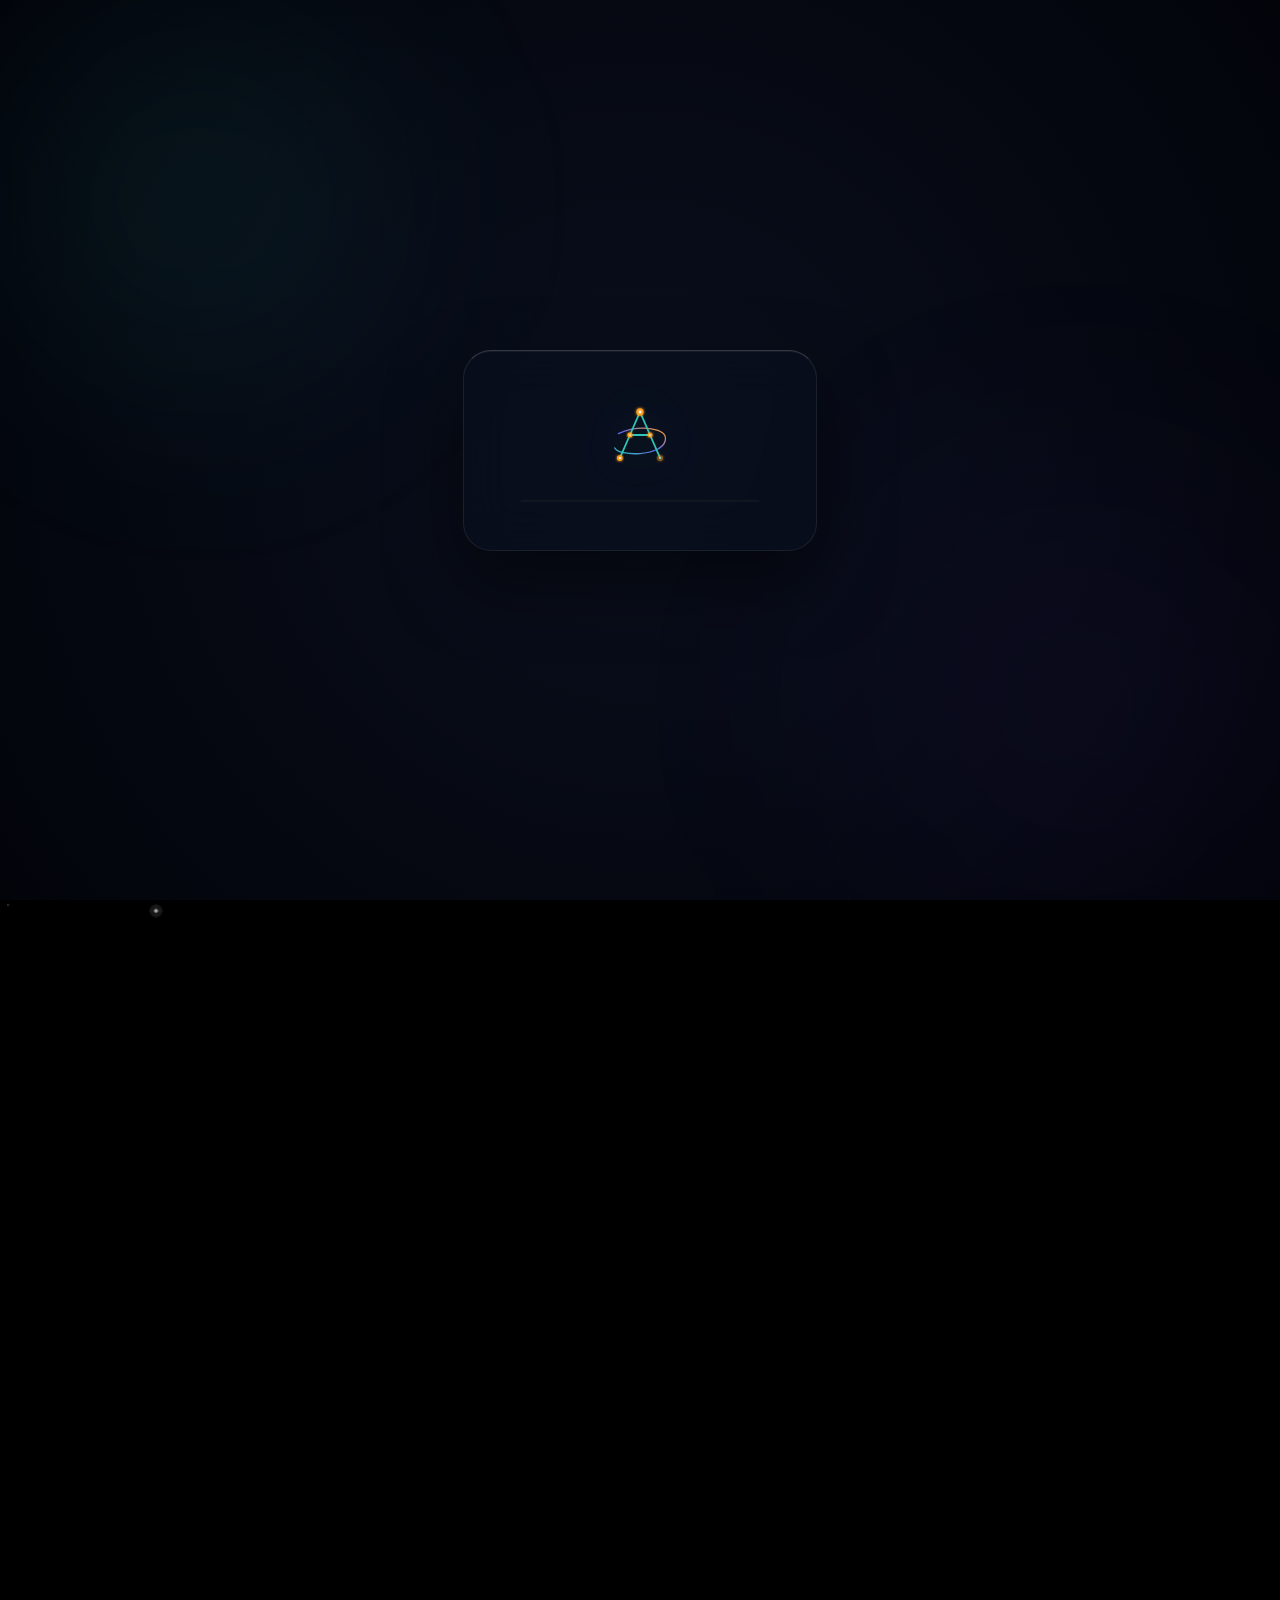
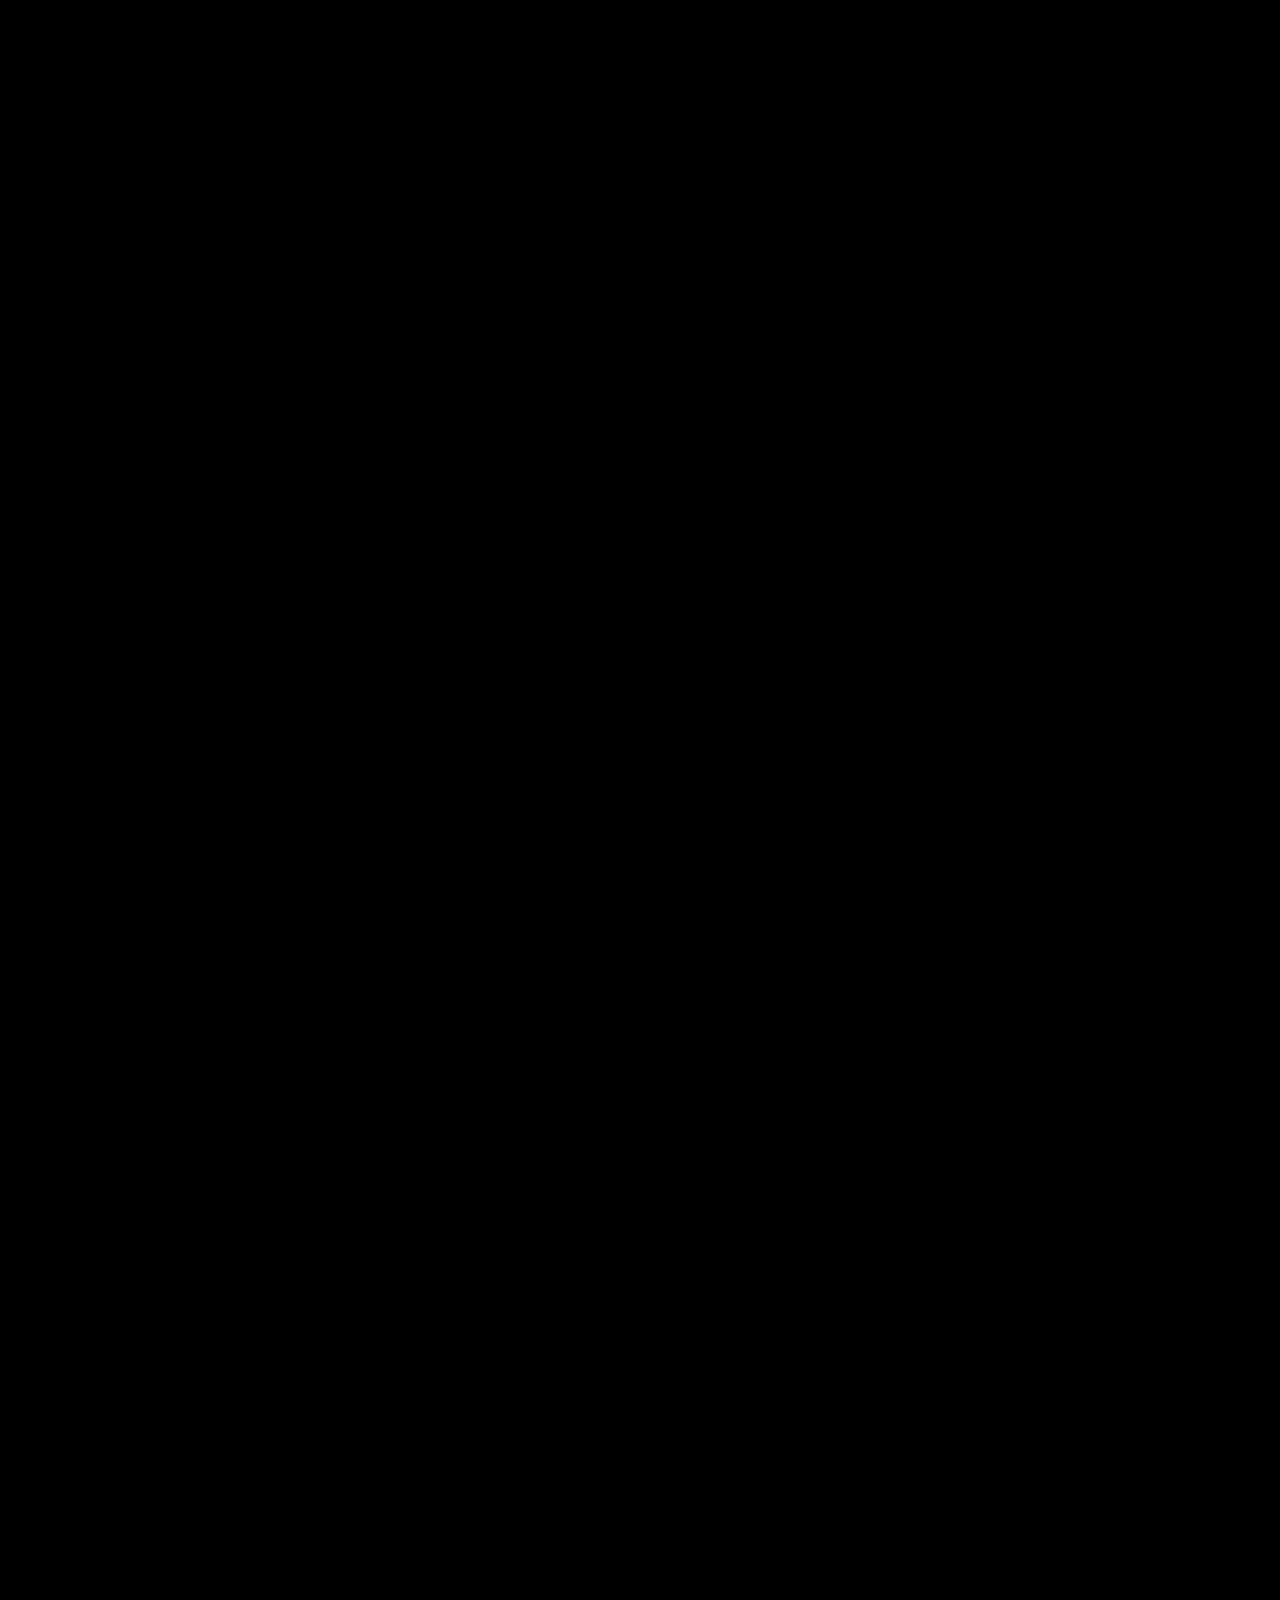
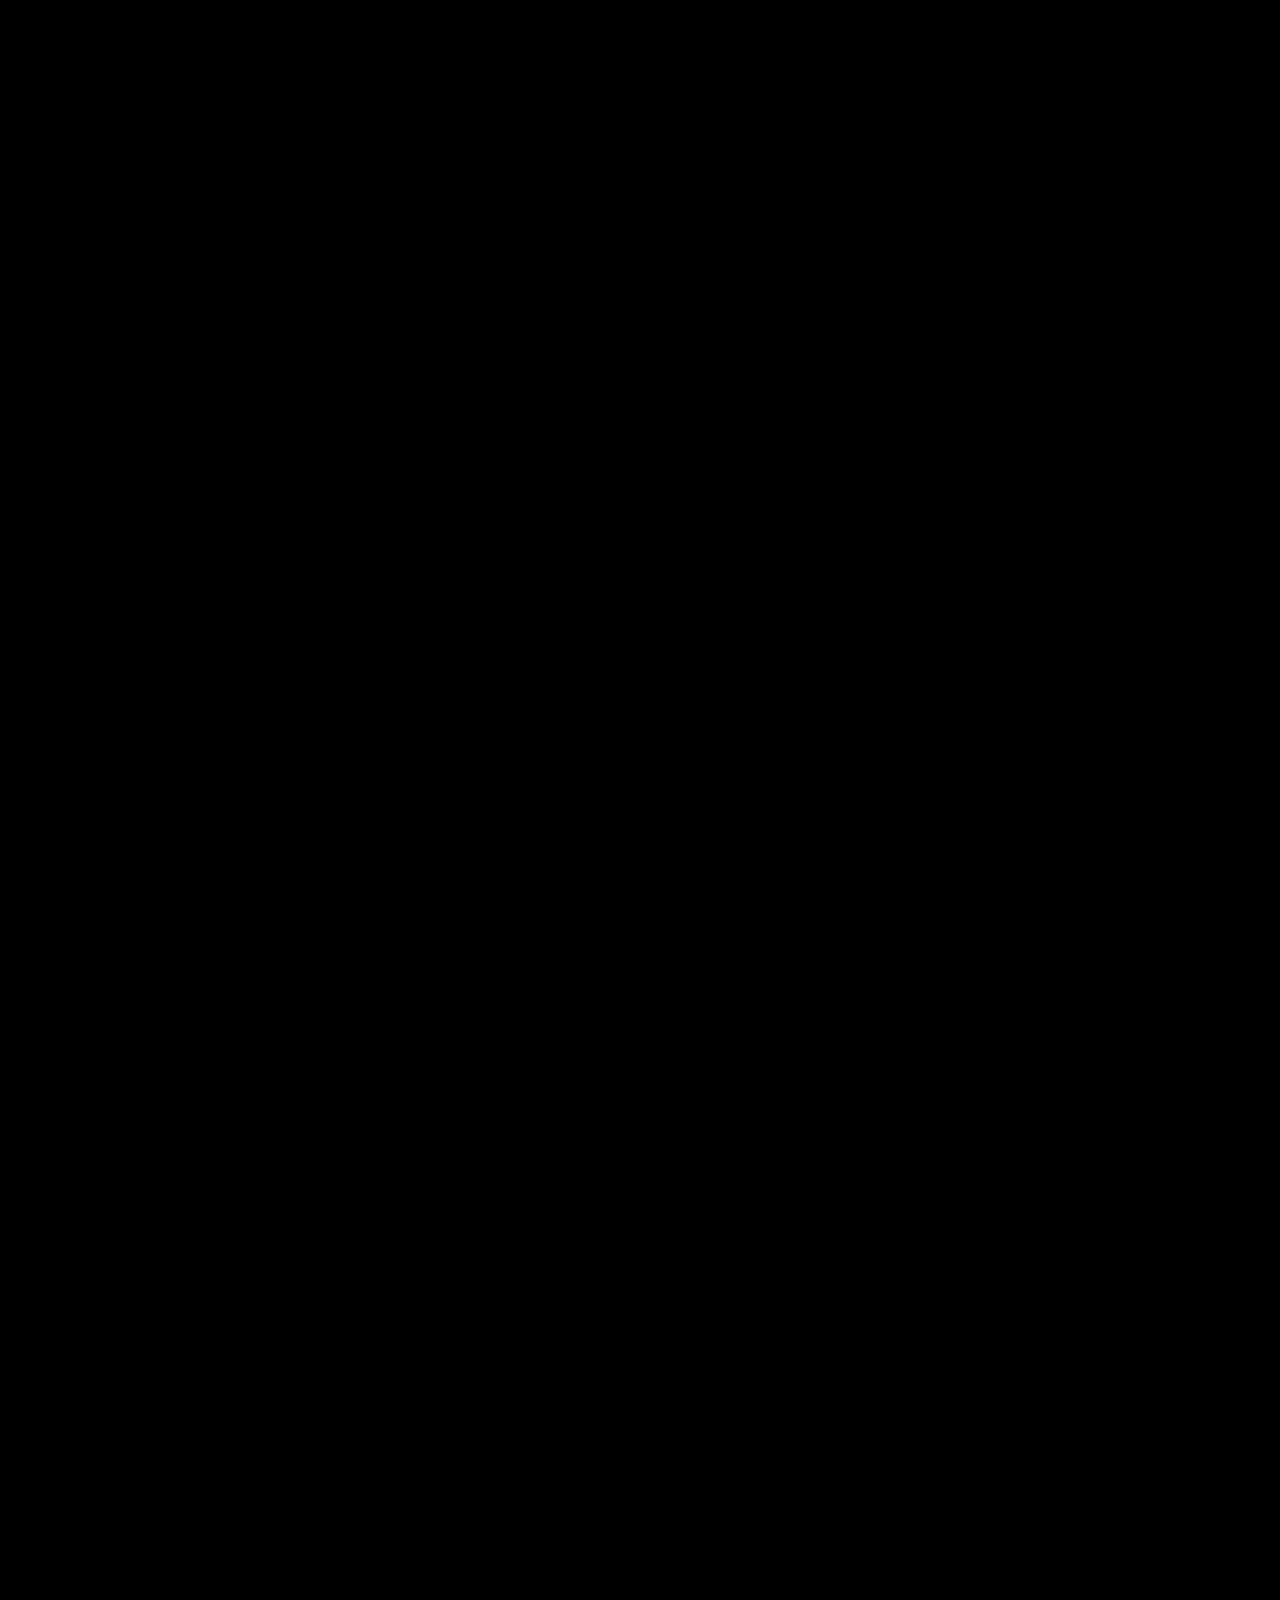
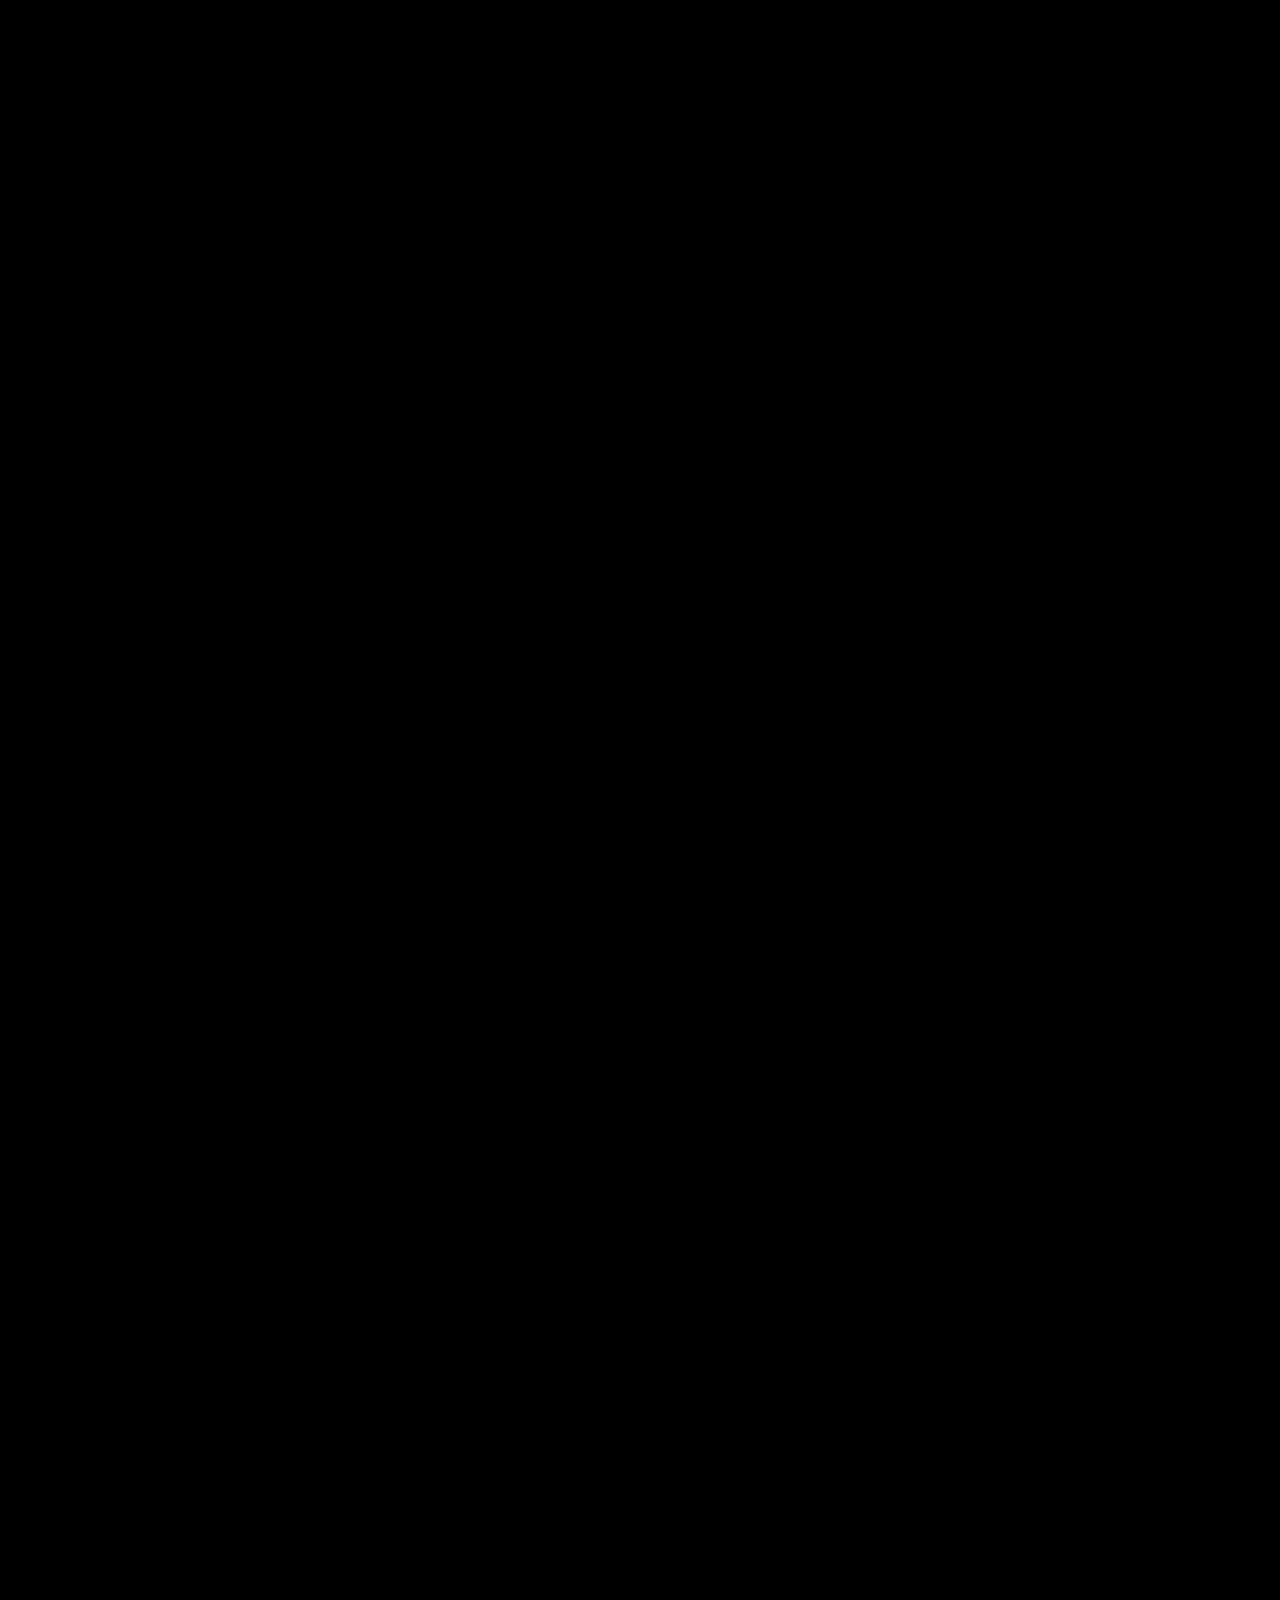
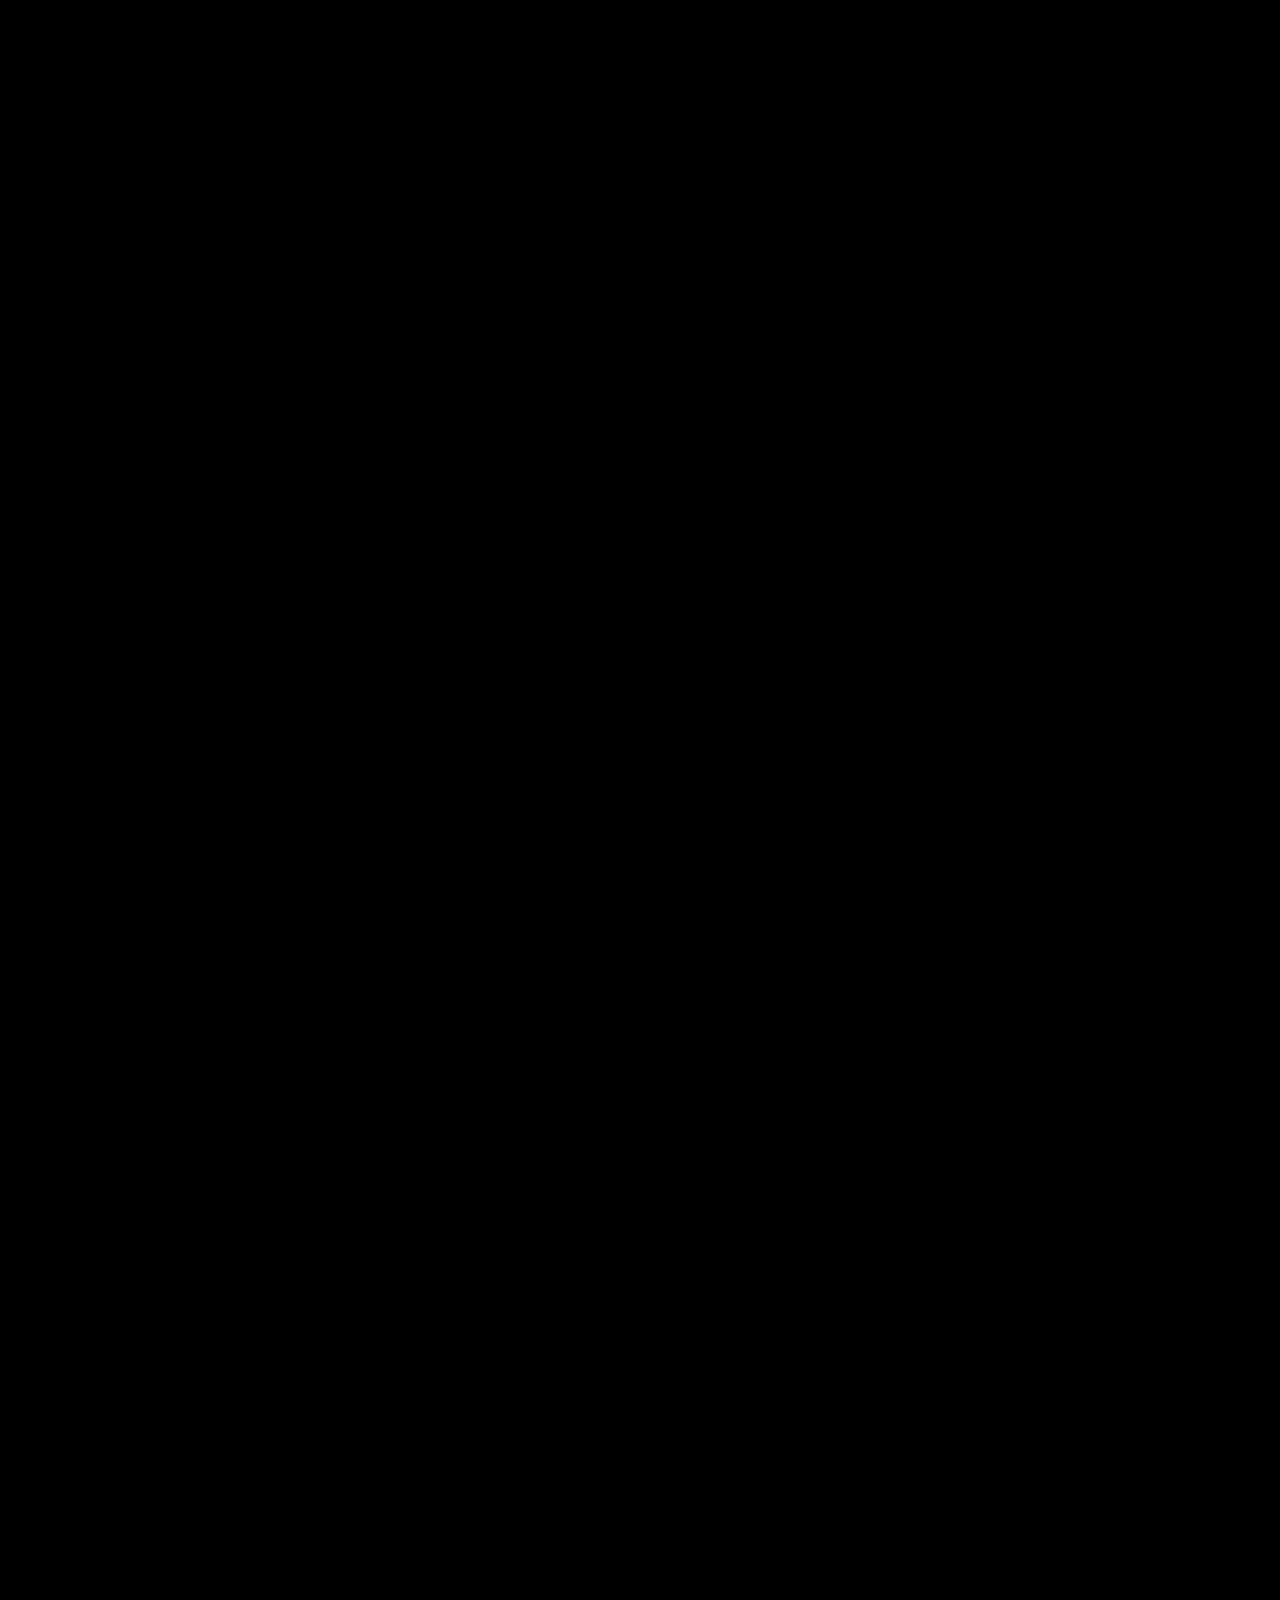
==== commit 95e1ccc8: "fix: make all contact icons clickable and update all professional journey sections with direct Arabi" ====
--- a/cv plan/index.html
+++ b/cv plan/index.html
@@ -487,15 +487,15 @@
               </h3>
               <p class="reveal-paragraph">
                 <span class="lang-en">I’m <strong>Abdelrahman</strong>. I help brands cut through the noise with data-driven marketing strategies and content that turns attention into sales.</span>
-                <span class="lang-ar">أنا <strong>عبد الرحمن</strong>. أساعد الشركات والعلامات التجارية في ترسيخ مكانتها في السوق من خلال استراتيجيات تسويقية ومحتوى هادف قائم على تحليل البيانات والأرقام، لضمان تحقيق نتائج ملموسة ونمو مستدام.</span>
+                <span class="lang-ar">أنا <strong>عبد الرحمن محمد</strong>. أساعد الشركات على التميز وجذب الانتباه عبر استراتيجيات تسويقية ومحتوى يربط بين اهتمام الجمهور وزيادة المبيعات.</span>
               </p>
               <p class="reveal-paragraph">
                 <span class="lang-en">From building acquisition funnels to managing multi-channel campaigns, I specialize in <strong>content strategy, organic growth, and brand positioning</strong>.</span>
-                <span class="lang-ar">تتركز خبرتي المهنية في <strong>تخطيط استراتيجيات المحتوى وتطوير حضور العلامة التجارية عبر قنوات التواصل الرقمي</strong>. أبدأ معك بدراسة سلوك العميل وتصميم رحلة الشراء بدقة، وحتى إطلاق حملات إعلانية متكاملة تحقق أهدافك البيعية والتسويقية.</span>
+                <span class="lang-ar">تتخصص خبرتي في <strong>تخطيط استراتيجيات المحتوى، وتأسيس هوية العلامات التجارية، والنمو العضوي</strong> عبر بناء مسارات الاستحواذ (Acquisition Funnels) وإدارة حملات الترويج متعددة القنوات.</span>
               </p>
               <p class="reveal-paragraph">
                 <span class="lang-en">I bring <strong>analytical structure to creative work</strong>. I measure, test, and optimize every campaign to ensure it delivers clear business value.</span>
-                <span class="lang-ar">أحرص دائماً على <strong>دمج التفكير التحليلي المنظم مع اللمسة الإبداعية الفريدة</strong>؛ حيث أقيس الأداء وأحلل النتائج وأطور الخطط باستمرار لضمان الوصول لأفضل العوائد الاستثمارية ونمو أعمالك.</span>
+                <span class="lang-ar">أجمع بين <strong>المنهج التحليلي واللمسة الإبداعية</strong>؛ أهتم بالقياس والتجربة وتطوير الأداء لضمان تقديم قيمة تجارية حقيقية وعائد استثماري ملموس لكل مشروع.</span>
               </p>
             </div>
             <div class="stats-grid">
@@ -957,19 +957,19 @@
                 <span class="lang-en">Apr 2025 • Aug 2025</span>
                 <span class="lang-ar">أبريل ٢٠٢٥ | أغسطس ٢٠٢٥</span>
               </span>
-              <div class="timeline-content timeline-card" data-drawer="drawer-journey-tabby">
-                <h3 class="timeline-role">
-                  <span class="lang-en">Customer Service &amp; E-commerce Experience Specialist</span>
-                  <span class="lang-ar">أخصائي خدمة العملاء وتجربة التجارة الإلكترونية</span>
-                </h3>
-                <span class="timeline-company">
-                  <span class="lang-en">Tabby Technologies (Fintech / BNPL) · Cairo</span>
-                  <span class="lang-ar">شركة تابي للتكنولوجيا المالية (اشتر الآن وادفع لاحقاً) · القاهرة</span>
-                </span>
-                <div class="timeline-body">
-                  <p class="lang-en">Supported customers through flexible payment and BNPL product journeys. Analyzed digital buyer behavior, mapped UX friction points, and applied copywriting to reduce repeat support contacts.</p>
-                  <p class="lang-ar">دعمت العملاء خلال رحلات الدفع المرنة (BNPL). قمت بتحليل سلوك المشترين الرقميين، وتحديد نقاط الضعف في تجربة المستخدم (UX)، وتطبيق مهارات كتابة المحتوى لتحسين صفحات الدعم وتقليل معدل الشكاوى المكررة.</p>
-                </div>
+               <div class="timeline-content timeline-card" data-drawer="drawer-journey-tabby">
+                 <h3 class="timeline-role">
+                   <span class="lang-en">Customer Service &amp; E-commerce Experience Specialist</span>
+                   <span class="lang-ar">أخصائي تجربة التجارة الإلكترونية والدفع الآجل</span>
+                 </h3>
+                 <span class="timeline-company">
+                   <span class="lang-en">Tabby Technologies (Fintech / BNPL) · Cairo</span>
+                   <span class="lang-ar">تابي (Fintech / BNPL) · القاهرة</span>
+                 </span>
+                 <div class="timeline-body">
+                   <p class="lang-en">Supported customers through flexible payment and BNPL product journeys. Analyzed digital buyer behavior, mapped UX friction points, and applied copywriting to reduce repeat support contacts.</p>
+                   <p class="lang-ar">دعمت عملاء سوق الإمارات عبر رحلات الدفع المرنة (BNPL) من مقر القاهرة. قمت بتحليل سلوك المشترين الرقميين، ورصد تحديات رحلة الشراء (Friction Points)، وتحديث محتوى المساعدة الذاتية لتقليص استفسارات الدعم المكررة.</p>
+                 </div>
               </div>
             </div>
             <div class="timeline-item reveal-card">
@@ -985,11 +985,11 @@
                 </h3>
                 <span class="timeline-company">
                   <span class="lang-en">New Direction English Academy · Remote</span>
-                  <span class="lang-ar">أكاديمية نيو دايركشن لتعليم اللغة الإنجليزية · العمل عن بعد</span>
+                  <span class="lang-ar">أكاديمية New Direction لتعليم الإنجليزية · عن بعد</span>
                 </span>
                 <div class="timeline-body">
                   <p class="lang-en">Built the brand from zero: logo direction, tone of voice, and positioning. Created comprehensive marketing strategy packages including dual SWOT, competitor research, and Facebook/Instagram campaigns.</p>
-                  <p class="lang-ar">أسست هوية العلامة التجارية من الصفر (الشعار، نبرة الصوت، التموضع). وضعت خطة استراتيجية تسويقية متكاملة شملت تحليل SWOT المزدوج، دراسة سلوك المنافسين والأسعار، وإطلاق حملات النشر والتفاعل الشهرية عبر فيسبوك وإنستجرام.</p>
+                  <p class="lang-ar">بنيت الهوية التجارية والبصرية بالكامل من الصفر (الشعار، ونبرة الصوت، والتموضع التسويقي). قمت بصياغة مصفوفة استراتيجية شملت تحليل SWOT المزدوج، ودراسة المنافسين، وإطلاق وإدارة حملات السوشيال ميديا الشهرية.</p>
                 </div>
               </div>
             </div>
@@ -1010,7 +1010,7 @@
                 </span>
                 <div class="timeline-body">
                   <p class="lang-en">Edited and optimized landing pages on Odoo CMS for better structure and UX. Wrote organic SEO product descriptions aligned with the brand voice and tracked performance metrics.</p>
-                  <p class="lang-ar">قمت بتحرير وتحسين صفحات الهبوط على نظام Odoo CMS لتطوير تجربة المستخدم وسهولة القراءة. كتبت أوصافاً تسويقية متوافقة مع معايير السيو (SEO) ونبرة العلامة التجارية لتسهيل الظهور العضوي وتتبع مقاييس الأداء.</p>
+                  <p class="lang-ar">قمت بتحسين صفحات الهبوط عبر نظام Odoo لتطوير تجربة المستخدم (UX). صياغة نصوص وصفية متوافقة مع محركات البحث (SEO) لضمان تصدر نتائج البحث العضوية (Organic Reach).</p>
                 </div>
               </div>
             </div>
@@ -1031,7 +1031,7 @@
                 </span>
                 <div class="timeline-body">
                   <p class="lang-en">Led an 8-member marketing team to coordinate and launch community fundraising events. Awarded the official Resala Public Speaking Championship.</p>
-                  <p class="lang-ar">قدت فريق تسويق مكون من 8 أعضاء لتنسيق وإطلاق فعاليات جمع التبرعات المجتمعية. فزت ببطولة جمعية رسالة الرسمية للإلقاء والتحدث أمام الجمهور.</p>
+                  <p class="lang-ar">قدت فريقاً تسويقياً من 8 أعضاء لتخطيط وإطلاق حملات التبرعات والفعاليات المجتمعية. حائز على جائزة التحدث أمام الجمهور الرسمية من الجمعية.</p>
                 </div>
               </div>
             </div>
@@ -1199,23 +1199,33 @@
               </div>
             </div>
             <div class="detail-item">
-              <div class="icon-wrap"><svg viewBox="0 0 24 24" fill="none" stroke="currentColor" stroke-width="2"><path d="M21 10c0 7-9 13-9 13s-9-6-9-13a9 9 0 0 1 18 0z"/><circle cx="12" cy="10" r="3"/></svg></div>
+              <a href="https://maps.google.com/?q=6th+of+October+City,+Giza,+Egypt" target="_blank" rel="noopener noreferrer" class="icon-link-wrap" aria-label="View Location on Google Maps">
+                <div class="icon-wrap"><svg viewBox="0 0 24 24" fill="none" stroke="currentColor" stroke-width="2"><path d="M21 10c0 7-9 13-9 13s-9-6-9-13a9 9 0 0 1 18 0z"/><circle cx="12" cy="10" r="3"/></svg></div>
+              </a>
               <div class="info">
                 <span class="label lang-en">Location</span><span class="label lang-ar">الموقع الجغرافي</span>
-                <span class="val lang-en">6th of October City, Giza, Egypt</span>
-                <span class="val lang-ar">مدينة السادس من أكتوبر، الجيزة، جمهورية مصر العربية</span>
+                <a href="https://maps.google.com/?q=6th+of+October+City,+Giza,+Egypt" target="_blank" rel="noopener noreferrer" class="val link-effect">
+                  <span class="lang-en">6th of October City, Giza, Egypt</span>
+                  <span class="lang-ar">مدينة السادس من أكتوبر، الجيزة، مصر</span>
+                </a>
               </div>
             </div>
             <div class="detail-item">
-              <div class="icon-wrap"><svg viewBox="0 0 24 24" fill="none" stroke="currentColor" stroke-width="2"><circle cx="12" cy="12" r="10"/><line x1="2" y1="12" x2="22" y2="12"/><path d="M12 2a15.3 15.3 0 0 1 4 10 15.3 15.3 0 0 1-4 10 15.3 15.3 0 0 1-4-10 15.3 15.3 0 0 1 4-10z"/></svg></div>
+              <a href="#contact" class="icon-link-wrap" aria-label="Request a Consultation">
+                <div class="icon-wrap"><svg viewBox="0 0 24 24" fill="none" stroke="currentColor" stroke-width="2"><circle cx="12" cy="12" r="10"/><line x1="2" y1="12" x2="22" y2="12"/><path d="M12 2a15.3 15.3 0 0 1 4 10 15.3 15.3 0 0 1-4 10 15.3 15.3 0 0 1-4-10 15.3 15.3 0 0 1 4-10z"/></svg></div>
+              </a>
               <div class="info">
                 <span class="label lang-en">Availability</span><span class="label lang-ar">نطاق العمل الجغرافي</span>
-                <span class="val lang-en">Cairo · Zayed · Smart Village · Maadi · Remote</span>
-                <span class="val lang-ar">القاهرة · الشيخ زايد · القرية الذكية · المعادي · متاح للعمل عن بعد</span>
+                <a href="#contact" class="val link-effect">
+                  <span class="lang-en">Cairo · Zayed · Smart Village · Maadi · Remote</span>
+                  <span class="lang-ar">القاهرة · زايد · القرية الذكية · المعادي · عن بعد</span>
+                </a>
               </div>
             </div>
             <div class="detail-item">
-              <div class="icon-wrap"><svg viewBox="0 0 24 24" fill="none" stroke="currentColor" stroke-width="2"><path d="M21 15v4a2 2 0 0 1-2 2H5a2 2 0 0 1-2-2v-4"/><polyline points="7 10 12 15 17 10"/><line x1="12" y1="15" x2="12" y2="3"/></svg></div>
+              <a href="../Abdelrahman_CV_v2.pdf" download target="_blank" rel="noopener noreferrer" class="icon-link-wrap" aria-label="Download CV">
+                <div class="icon-wrap"><svg viewBox="0 0 24 24" fill="none" stroke="currentColor" stroke-width="2"><path d="M21 15v4a2 2 0 0 1-2 2H5a2 2 0 0 1-2-2v-4"/><polyline points="7 10 12 15 17 10"/><line x1="12" y1="15" x2="12" y2="3"/></svg></div>
+              </a>
               <div class="info">
                 <span class="label lang-en">Resume</span><span class="label lang-ar">السيرة الذاتية</span>
                 <a href="../Abdelrahman_CV_v2.pdf" download target="_blank" rel="noopener noreferrer" class="val link-effect">
@@ -2013,17 +2023,17 @@
           <span class="drawer-badge lang-ar">المسار المهني</span>
           <h3 class="drawer-title">
             <span class="lang-en">E-commerce Experience Specialist</span>
-            <span class="lang-ar">أخصائي خدمة العملاء وتجربة التجارة الإلكترونية</span>
+            <span class="lang-ar">أخصائي تجربة التجارة الإلكترونية والدفع الآجل</span>
           </h3>
           <p class="drawer-meta">
             <span class="lang-en">Tabby Technologies (Fintech / BNPL) · Apr 2025 - Aug 2025</span>
-            <span class="lang-ar">شركة تابي للتكنولوجيا المالية (BNPL) · أبريل ٢٠٢٥ - أغسطس ٢٠٢٥</span>
+            <span class="lang-ar">تابي (Fintech / BNPL) · أبريل ٢٠٢٥ - أغسطس ٢٠٢٥</span>
           </p>
         </div>
         <div class="drawer-body">
           <p class="drawer-intro-desc">
             <span class="lang-en">Guided users through Buy Now Pay Later payment flows while gathering buyer persona insights and analyzing e-commerce checkout barriers.</span>
-            <span class="lang-ar">توجيه ومساعدة المستخدمين في رحلات الدفع المرنة اشتر الآن وادفع لاحقاً، مع جمع بيانات سلوك المشترين وتحليل حواجز إتمام الدفع.</span>
+            <span class="lang-ar">توجيه ومساعدة المتسوقين عبر رحلات الدفع الآجل (BNPL)، مع جمع بيانات سلوك المشترين (Buyer Personas) وتحليل حواجز إتمام الدفع (Checkout Friction).</span>
           </p>
           <div class="drawer-tags-list">
             <span class="lang-en">Fintech &amp; Payments</span><span class="lang-ar">المدفوعات والتكنولوجيا المالية</span>
@@ -2041,19 +2051,19 @@
                 <h5 class="lang-en">Checkout Optimization</h5>
                 <h5 class="lang-ar">تحسين تجربة السداد</h5>
                 <p class="lang-en">Mapped user friction points in the BNPL payment journey, providing direct optimization insights for landing page checkout design.</p>
-                <p class="lang-ar">رسم مخطط لنقاط احتكاك المستخدمين في رحلة دفع تابي، وتقديم رؤى مباشرة لتحسين تجربة صفحات الخروج والدفع الإلكتروني.</p>
+                <p class="lang-ar">رصد وتحديد عقبات السداد (Friction Points) عبر رحلة دفع تابي، وتقديم مقترحات مباشرة لتحسين تجربة صفحة الدفع (Checkout Page).</p>
               </div>
               <div class="highlight-mini-card">
                 <h5 class="lang-en">Support Content Loops</h5>
                 <h5 class="lang-ar">تطوير محتوى المساعدة</h5>
                 <p class="lang-en">Audited and rewrote common support guides to address recurring buyer friction, directly reducing repetitive support tickets.</p>
-                <p class="lang-ar">مراجعة وإعادة صياغة أدلة الدعم الشائعة للتعامل مع المشكلات المتكررة، مما قلل الشكاوى الواردة بشكل مباشر.</p>
+                <p class="lang-ar">مراجعة وتحديث أدلة مركز المساعدة (Help Center) للرد الاستباقي على مخاوف المشترين المتكررة، مما خفّض تذاكر الدعم الواردة.</p>
               </div>
               <div class="highlight-mini-card">
                 <h5 class="lang-en">E-commerce Insights</h5>
                 <h5 class="lang-ar">فهم متطلبات المتسوق</h5>
                 <p class="lang-en">Gained deep understanding of consumer behavior in Egypt's checkout and payment ecosystem, useful for refining transactional campaigns.</p>
-                <p class="lang-ar">بناء فهم قوي لسلوك المستهلك المصري في مجالات الدفع والشراء، وتوظيف ذلك في تحسين الحملات الإعلانية ومعدلات التحويل.</p>
+                <p class="lang-ar">بناء دراسة عملية لسلوك المتسوق الخليجي وقرارات الشراء الرقمي، لتوظيفها في تحسين معدل التحويل (CRO) وتصميم الحملات الاستباقية.</p>
               </div>
             </div>
           </div>
@@ -2077,13 +2087,13 @@
           </h3>
           <p class="drawer-meta">
             <span class="lang-en">New Direction English Academy · Sep 2020 - May 2022</span>
-            <span class="lang-ar">أكاديمية نيو دايركشن · سبتمبر ٢٠٢٠ - مايو ٢٠٢٢</span>
+            <span class="lang-ar">أكاديمية New Direction لتعليم الإنجليزية · سبتمبر ٢٠٢٠ - مايو ٢٠٢٢</span>
           </p>
         </div>
         <div class="drawer-body">
           <p class="drawer-intro-desc">
             <span class="lang-en">Built brand positioning, logo guidelines, SWOT packages, and social media campaigns from zero for an EdTech brand.</span>
-            <span class="lang-ar">بناء تموضع العلامة التجارية، هوية الشعار، تحليل SWOT، وحملات شبكات التواصل الاجتماعي بالكامل لأكاديمية EdTech من الصفر.</span>
+            <span class="lang-ar">تطوير التموضع التسويقي، وإرشادات الشعار، وتحليل SWOT، وحملات السوشيال ميديا من الصفر لأكاديمية تعليم رقمي (EdTech) ناشئة.</span>
           </p>
           <div class="drawer-tags-list">
             <span class="lang-en">Brand Positioning</span><span class="lang-ar">تموضع العلامة التجارية</span>
@@ -2101,19 +2111,19 @@
                 <h5 class="lang-en">Brand Identity Creation</h5>
                 <h5 class="lang-ar">تأسيس الهوية التجارية</h5>
                 <p class="lang-en">Shaped visual assets, logo direction, typography, and tone of voice guidelines to differentiate in EdTech.</p>
-                <p class="lang-ar">تصميم أسلوب المحتوى البصري، اتجاه الشعار، وتوجيهات نبرة الصوت لتمييز الأكاديمية عن المنافسين.</p>
+                <p class="lang-ar">صياغة الشعار، ونبرة الصوت، والمظهر البصري لتمييز وتحديد مكانة الأكاديمية في سوق التعليم الرقمي.</p>
               </div>
               <div class="highlight-mini-card">
                 <h5 class="lang-en">Social Grid Execution</h5>
                 <h5 class="lang-ar">إطلاق الحملات الشهرية</h5>
                 <p class="lang-en">Managed monthly editorial calendars, caption copywriting, and community moderation on Facebook and Instagram.</p>
-                <p class="lang-ar">إدارة تقويم النشر الشهري، كتابة نصوص الكابشن الإبداعية، وتنسيق التفاعل على فيسبوك وإنستجرام.</p>
+                <p class="lang-ar">إدارة خطة المحتوى الشهرية، وكتابة النصوص البيعية (Copywriting)، وتنسيق التفاعل على منصات السوشيال ميديا.</p>
               </div>
               <div class="highlight-mini-card">
                 <h5 class="lang-en">Strategic Materials</h5>
                 <h5 class="lang-ar">أوراق العمل التسويقية</h5>
                 <p class="lang-en">Prepared SWOT analysis, student buyer personas, competitor price audits, and academy business pitch decks.</p>
-                <p class="lang-ar">إعداد تحليلات SWOT، تحديد شخصيات الطلاب المستهدفين، دراسة أسعار المنافسين، وبناء العروض التقديمية الاستراتيجية.</p>
+                <p class="lang-ar">إعداد تحليل SWOT المزدوج، وتحديد سمات العملاء (Buyer Personas)، ودراسة أسعار المنافسين لبناء العرض التعريفي للأكاديمية.</p>
               </div>
             </div>
           </div>
@@ -2161,19 +2171,19 @@
                 <h5 class="lang-en">Landing Page Refactoring</h5>
                 <h5 class="lang-ar">تطوير صفحات الهبوط</h5>
                 <p class="lang-en">Edited and optimized Odoo CMS pages, correcting heading structure and placement of CTA buttons for better user flows.</p>
-                <p class="lang-ar">تعديل وتحسين تصميم وتنسيق صفحات نظام Odoo، وضبط هيكل العناوين وأماكن أزرار اتخاذ الإجراء لتسهيل الشراء.</p>
+                <p class="lang-ar">تطوير صفحات الهبوط بنظام Odoo، وهيكلة العناوين وأزرار الحث على اتخاذ إجراء (CTA) لرفع كفاءة تصفح العميل.</p>
               </div>
               <div class="highlight-mini-card">
                 <h5 class="lang-en">Organic SEO Reach</h5>
                 <h5 class="lang-ar">تهيئة محركات البحث SEO</h5>
                 <p class="lang-en">Authored descriptive meta fields and semantic tags, boosting product discoverability and clicks in organic search.</p>
-                <p class="lang-ar">كتابة علامات البيانات الوصفية والنصوص ذات الدلالة المعنوية، مما ساهم في زيادة وضوح وسهولة العثور على المنتجات.</p>
+                <p class="lang-ar">صياغة البيانات الوصفية (Metadata) والعلامات الدلالية لزيادة ظهور وتصنيف المنتجات في محركات البحث مجانًا.</p>
               </div>
               <div class="highlight-mini-card">
                 <h5 class="lang-en">Brand Consistency</h5>
                 <h5 class="lang-ar">الاتساق الإبداعي</h5>
                 <p class="lang-en">Commended by the E-commerce Manager for maintaining strict styling alignment across hundreds of product listings.</p>
-                <p class="lang-ar">تلقيت إشادة من مدير التجارة الإلكترونية بالشركة لضمان دقة وتطابق أسلوب وتصميم أوصاف المنتجات عبر الموقع.</p>
+                <p class="lang-ar">إشادة من إدارة التجارة الإلكترونية لضمان اتساق نبرة الصوت والمظهر الإبداعي لمئات المنتجات المعروضة.</p>
               </div>
             </div>
           </div>
@@ -2193,17 +2203,17 @@
           <span class="drawer-badge lang-ar">عمل تطوعي قيادي</span>
           <h3 class="drawer-title">
             <span class="lang-en">Marketing Team Lead</span>
-            <span class="lang-ar">قائد فريق التسويق (عمل تطوعي)</span>
+            <span class="lang-ar">قائد فريق التسويق (تطوعي)</span>
           </h3>
           <p class="drawer-meta">
             <span class="lang-en">Anwar Resala Zagazig · May 2019 - Oct 2022</span>
-            <span class="lang-ar">جمعية رسالة للأعمال الخيرية (الزقازيق) · مايو ٢٠١٩ - أكتوبر ٢٠٢٢</span>
+            <span class="lang-ar">نشاط أنوار رسالة الزقازيق · مايو ٢٠١٩ - أكتوبر ٢٠٢٢</span>
           </p>
         </div>
         <div class="drawer-body">
           <p class="drawer-intro-desc">
             <span class="lang-en">Led an 8-member volunteer team in planning and launch of local fundraising events, managing design tasks and copy guides.</span>
-            <span class="lang-ar">قدت فريق عمل تطوعي مكون من 8+ أعضاء في تخطيط وإطلاق حملات تبرع محلية ومشاريع مجتمعية، مع إدارة مهام التصاميم وكتابة المحتوى.</span>
+            <span class="lang-ar">قدت فريقاً تسويقياً من 8 أعضاء لتخطيط وإطلاق حملات التبرع والمشاريع المجتمعية، مع الإشراف على صياغة المحتوى والتصاميم.</span>
           </p>
           <div class="drawer-tags-list">
             <span class="lang-en">Volunteer Leadership</span><span class="lang-ar">قيادة فريق تطوعي</span>
@@ -2221,19 +2231,19 @@
                 <h5 class="lang-en">Team Training &amp; TOT</h5>
                 <h5 class="lang-ar">تأهيل وتدريب الفريق</h5>
                 <p class="lang-en">Conducted training sessions on social media calendars, copy rules, and design basics, boosting team self-sufficiency.</p>
-                <p class="lang-ar">تقديم دورات تدريبية مستمرة حول تقاويم النشر، قواعد كتابة النصوص، وأساسيات التصميم، مما ساهم في استقلالية الفريق.</p>
+                <p class="lang-ar">تأهيل الكوادر التسويقية عبر دورات تدريبية مكثفة حول تخطيط المحتوى وكتابة النصوص، مما رفع إنتاجية واستقلالية الفريق.</p>
               </div>
               <div class="highlight-mini-card">
                 <h5 class="lang-en">Public Speaking Award</h5>
                 <h5 class="lang-ar">جائزة الإلقاء والخطابة</h5>
                 <p class="lang-en">Won the official Resala Zagazig Presentation &amp; Speech Competition for best persuasive delivery.</p>
-                <p class="lang-ar">الفوز بالمركز الأول وجائزة التحدث أمام الجمهور والإلقاء لجمعية رسالة الزقازيق للأداء الأكثر إقناعاً وتأثيراً.</p>
+                <p class="lang-ar">الفوز بالمركز الأول ببطولة الإلقاء والتحدث المؤثر لرسالة الزقازيق للأداء الأكثر إقناعاً للجمهور.</p>
               </div>
               <div class="highlight-mini-card">
                 <h5 class="lang-en">Campaign Coordination</h5>
                 <h5 class="lang-ar">تنسيق الحملات الخيرية</h5>
                 <p class="lang-en">Coordinated local fundraising drives, setting up visual materials, social posts, and on-ground team roles.</p>
-                <p class="lang-ar">تنسيق حملات جمع التبرعات المحلية، وتنظيم التصاميم البصرية، والمنشورات الاجتماعية، وتحديد المهام الميدانية للفريق.</p>
+                <p class="lang-ar">إدارة وتوجيه حملات جمع التبرعات ميدانياً ورقمياً، وهيكلة منشورات النشر وتوزيع الأدوار التنفيذية.</p>
               </div>
             </div>
           </div>
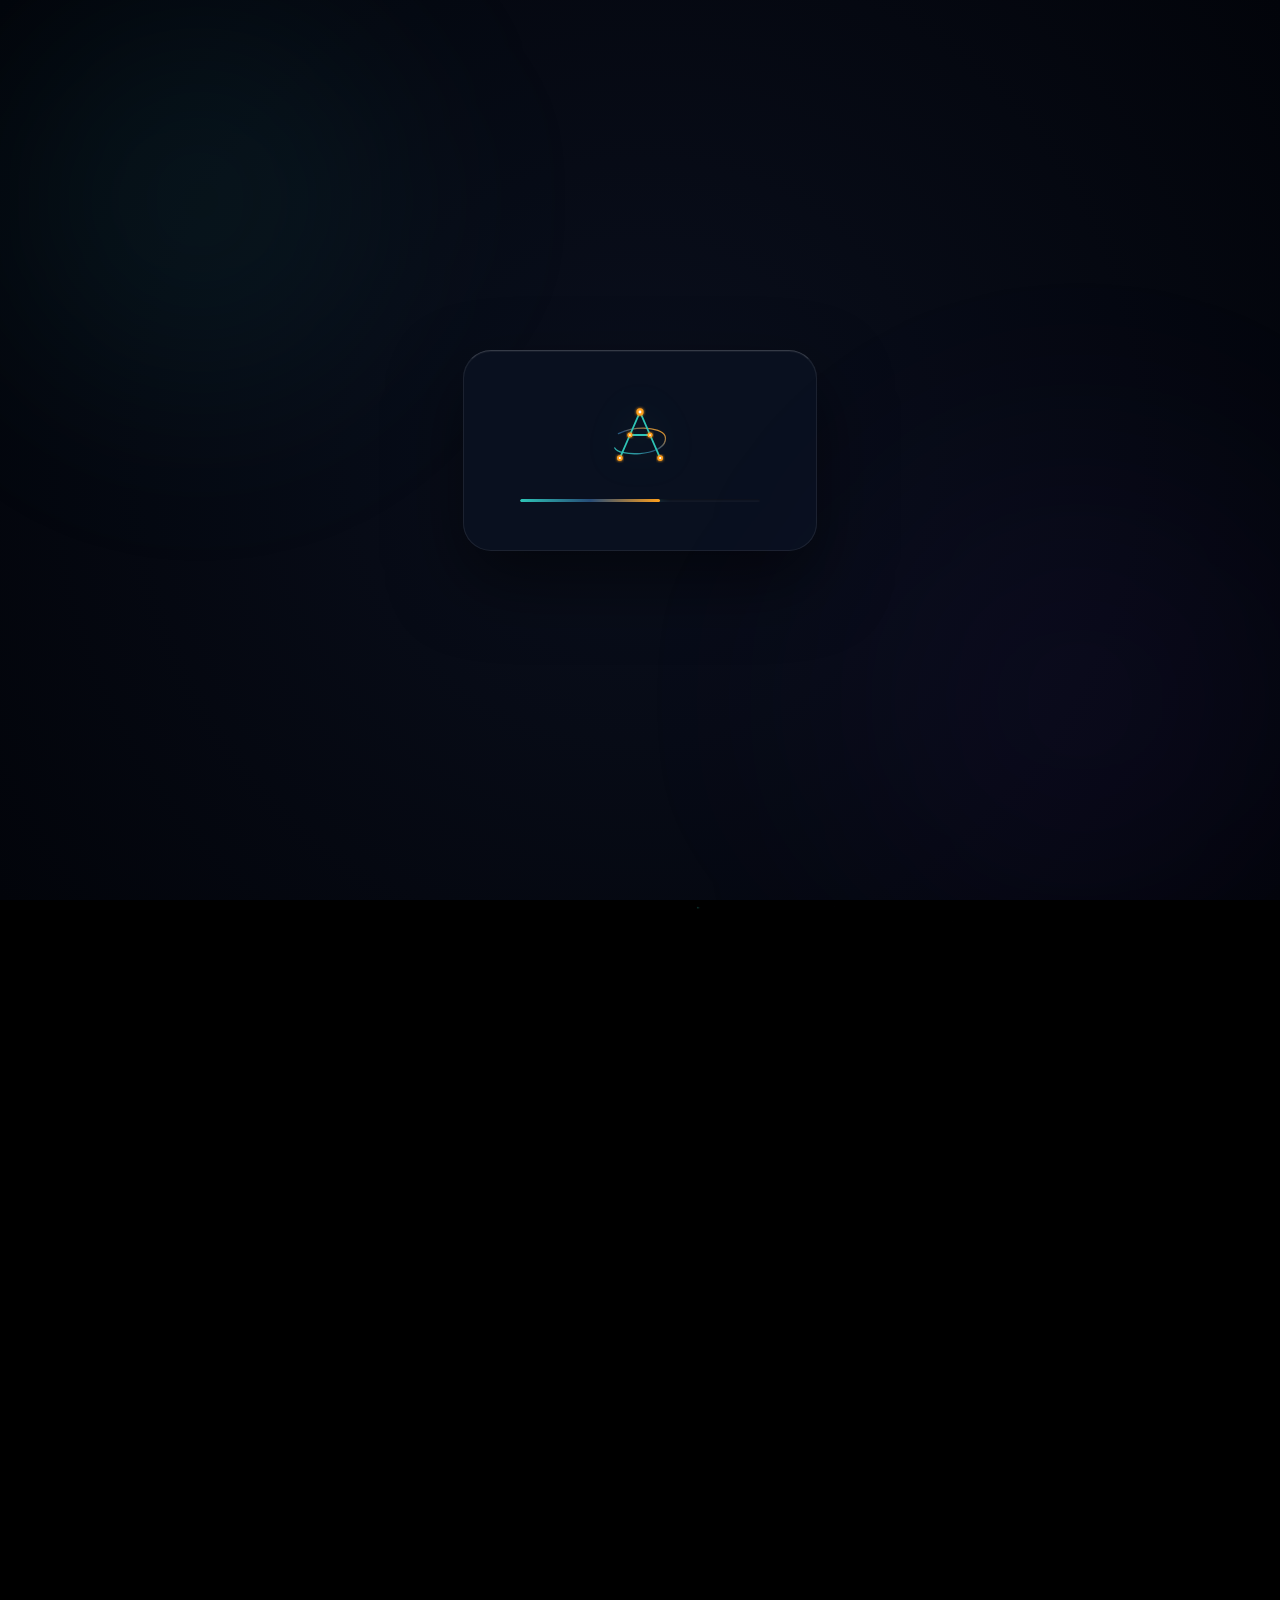
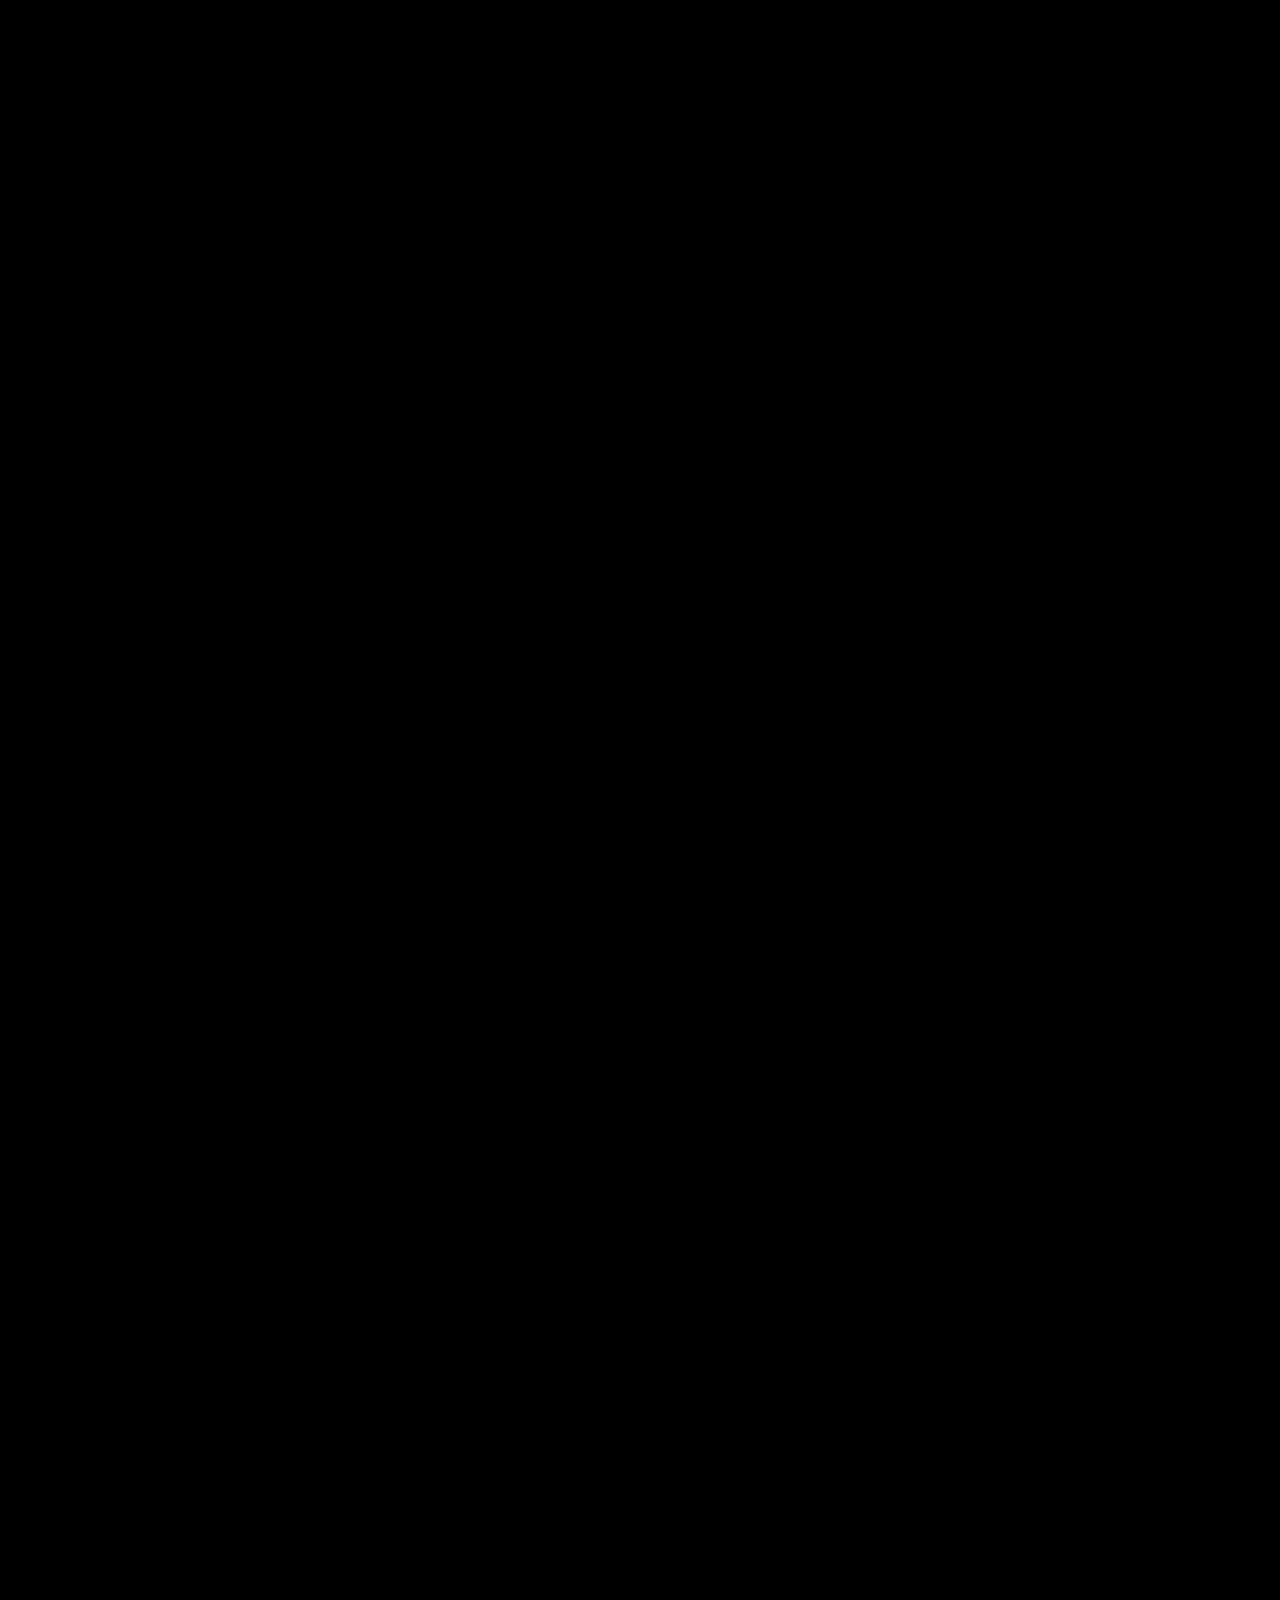
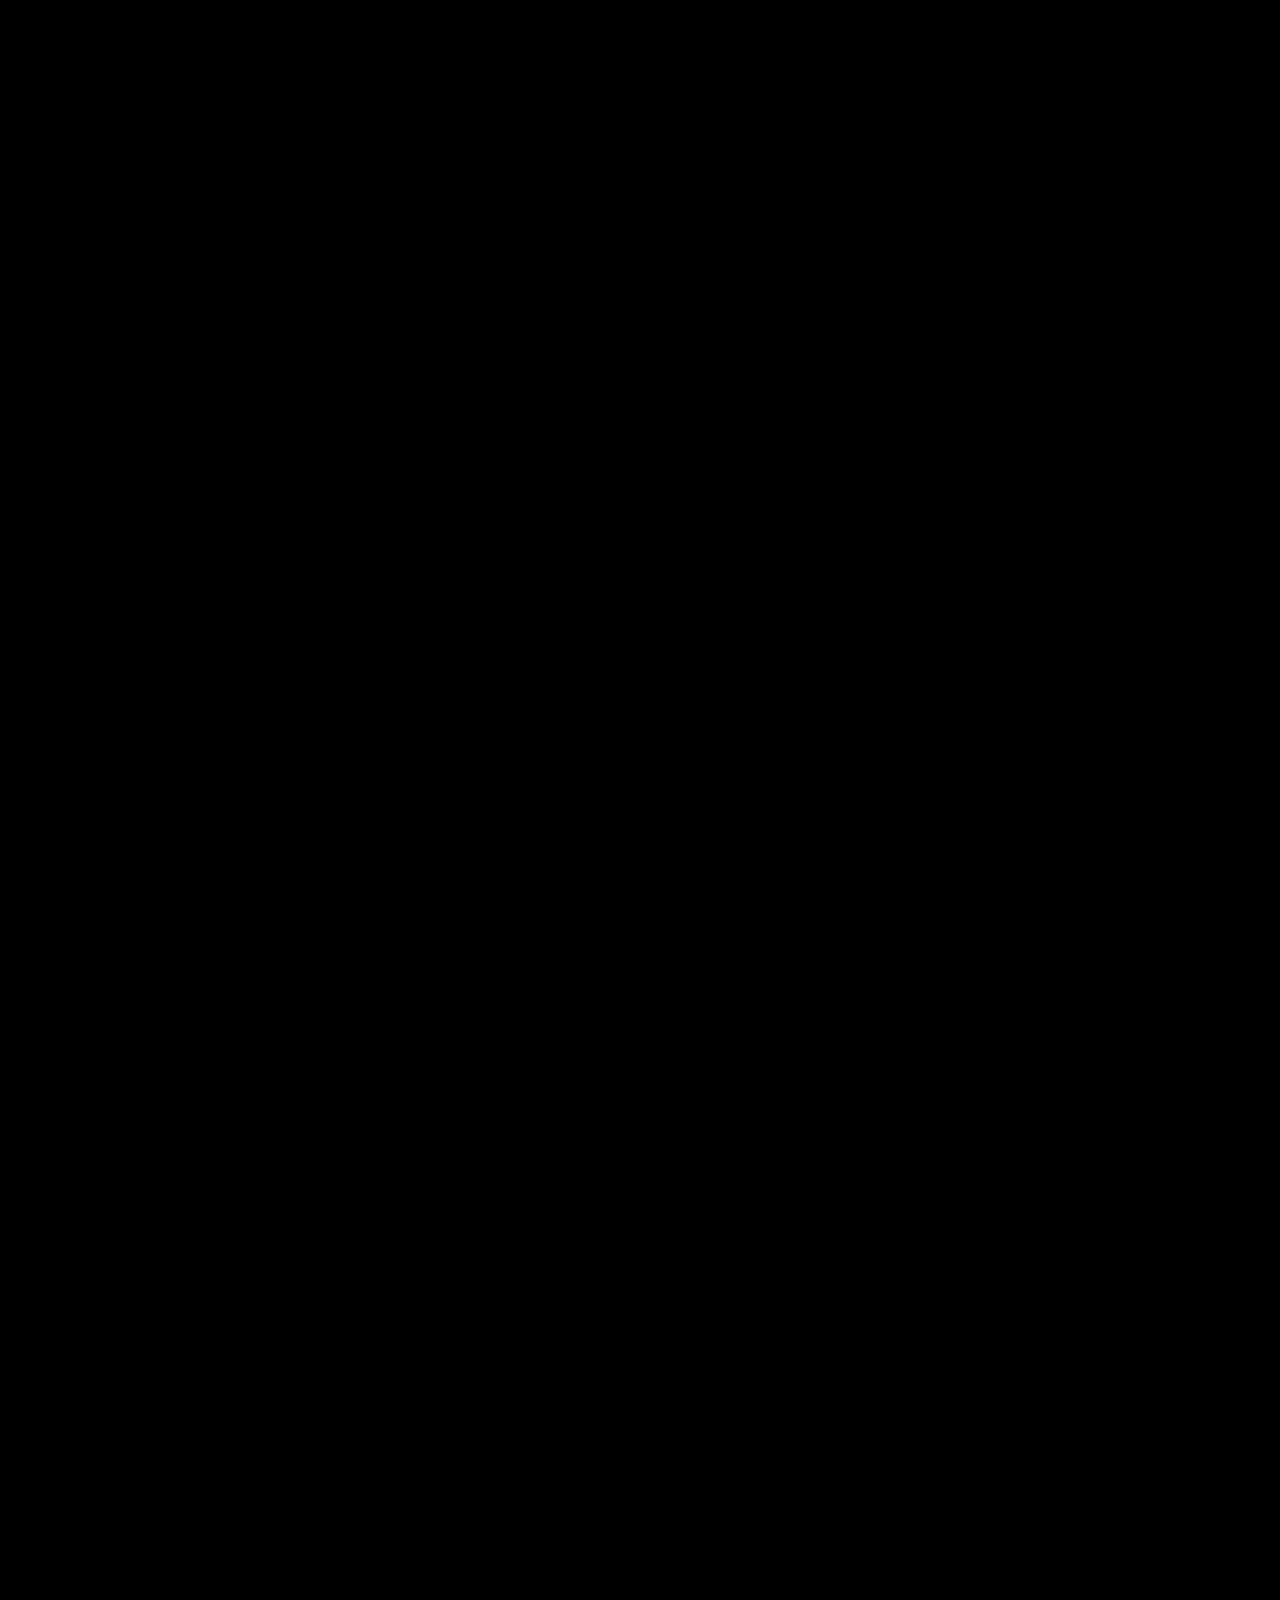
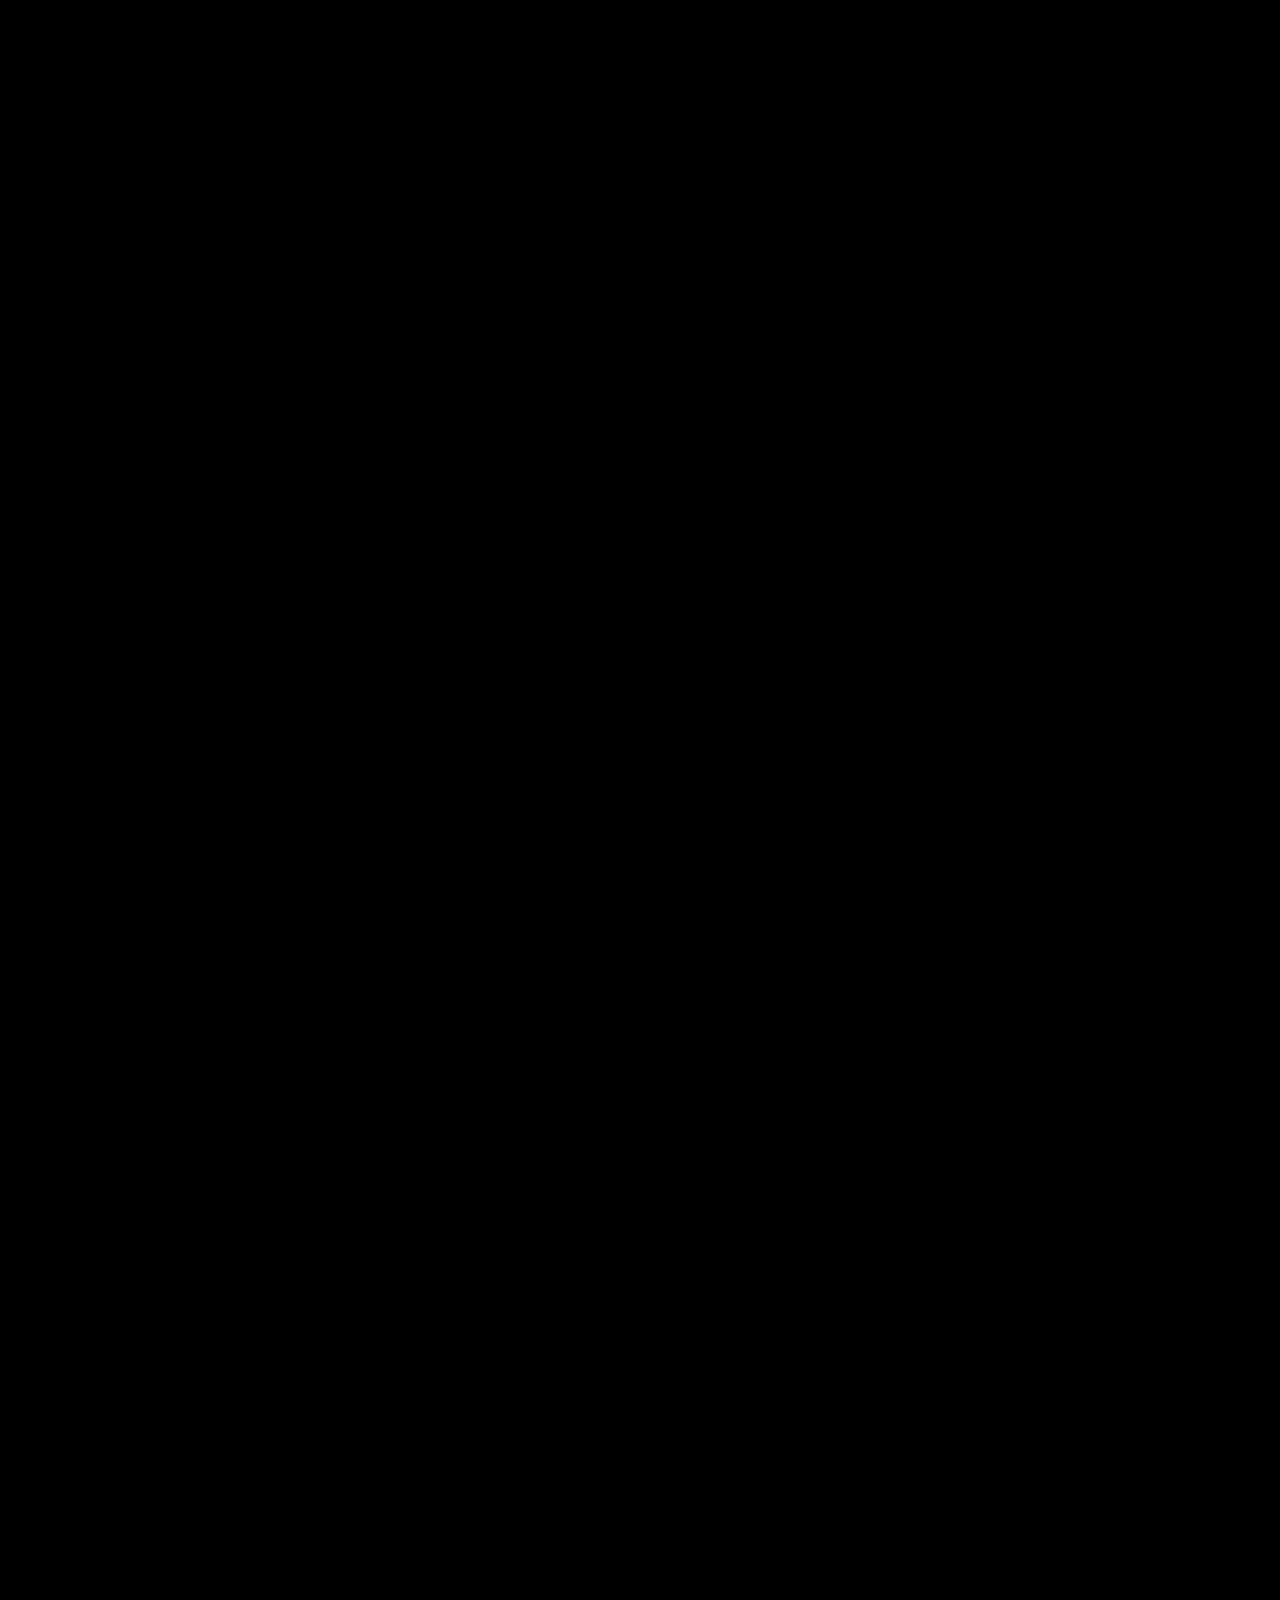
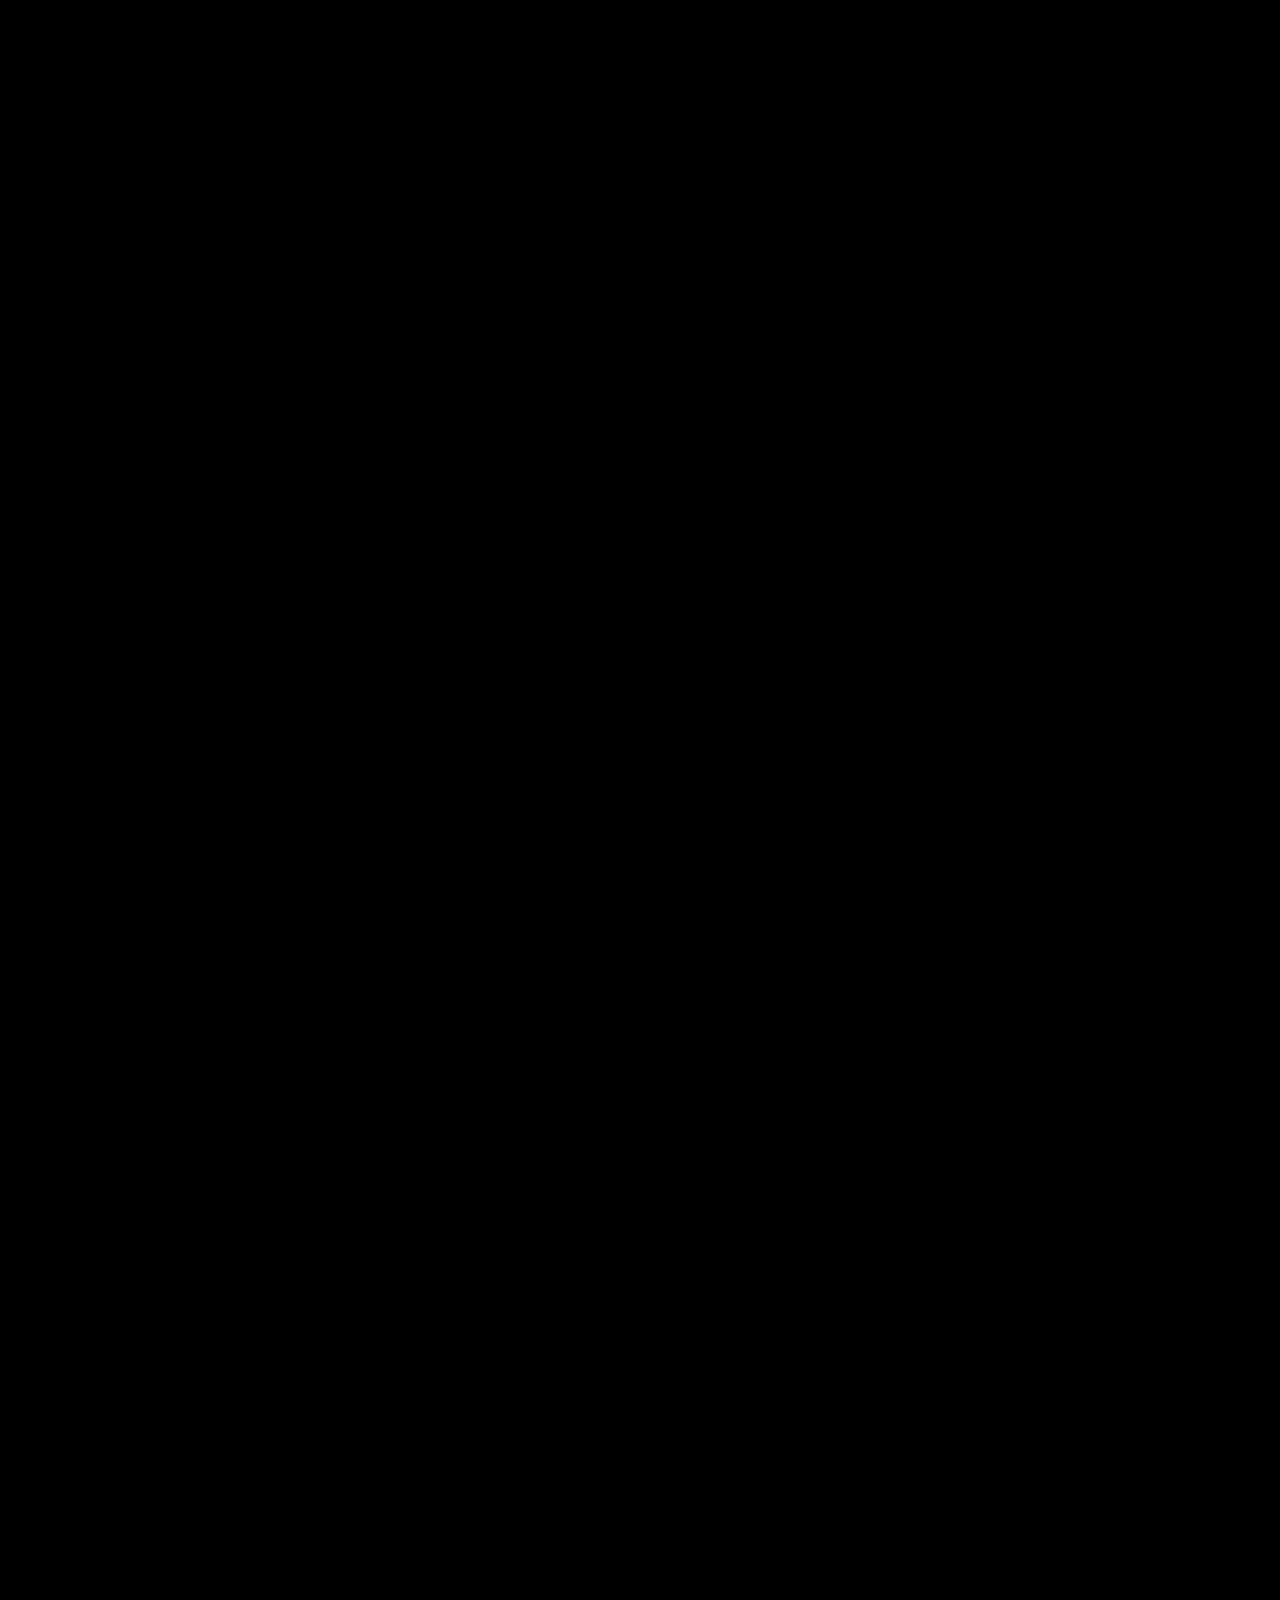
==== commit fdcb7de7: "perf: optimize rendering, Lenis scroll lerp, cloud density and contrast" ====
--- a/cv plan/index.html
+++ b/cv plan/index.html
@@ -8,6 +8,12 @@
   <link rel="preload" href="../fonts/LDIoaomQNQcsA88c7O9yZ4KMCoOg4Ko20yw.woff2" as="font" type="font/woff2" crossorigin />
   <link rel="preload" href="../fonts/Qw3CZRtWPQCuHme67tEYUIx3Kh0PHR9N6Ys43PWrfQ.woff2" as="font" type="font/woff2" crossorigin />
   <link rel="canonical" href="https://abdelrahmanmohammed10.github.io/Abdelrahman-portfolio/cv%20plan/" />
+  <meta name="robots" content="index, follow">
+  <meta name="author" content="Abdelrahman Abdelhafez">
+  <meta property="og:locale" content="ar_EG">
+  <meta property="og:locale:alternate" content="en_US">
+  <meta name="theme-color" content="#000000" media="(prefers-color-scheme: dark)">
+  <meta name="theme-color" content="#f8fafc" media="(prefers-color-scheme: light)">
     <script>
     (function() {
       const savedTheme = localStorage.getItem('portfolioTheme');
@@ -315,7 +321,7 @@
     <button class="mobile-close" id="mobile-close" aria-label="Close Menu">
       <svg viewBox="0 0 24 24" fill="none" stroke="currentColor" stroke-width="2"><line x1="18" y1="6" x2="6" y2="18"/><line x1="6" y1="6" x2="18" y2="18"/></svg>
     </button>
-    <nav class="mobile-menu">
+    <nav class="mobile-menu" aria-label="Main Navigation Menu">
       <a href="#hero" class="mob-link">
         <span class="num">00</span>
         <span class="lang-en">Home</span><span class="lang-ar">الرئيسية</span>
@@ -646,10 +652,10 @@
               <div class="peek-desc lang-en">Business Model Canvas, brand identity system, dual SWOT, 5 SMART goals, competitive positioning, and Blue Ocean differentiation.</div>
               <div class="peek-desc lang-ar">مخطط نموذج العمل، بناء نظام الهوية، تحليل سوات الثنائي، صياغة ٥ أهداف ذكية، مع تحديد التموضع التنافسي للبراند باستراتيجية المحيط الأزرق.</div>
               <div class="peek-hint lang-en">
-                <svg width="12" height="12" viewBox="0 0 24 24" fill="none" stroke="currentColor" stroke-width="2" style="vertical-align: middle; margin-right: 4px;"><line x1="5" y1="12" x2="19" y2="12"/><polyline points="12 5 19 12 12 19"/></svg>Click to view strategy
+                <svg width="12" height="12" viewBox="0 0 24 24" fill="none" stroke="currentColor" stroke-width="2" class="peek-hint-icon"><line x1="5" y1="12" x2="19" y2="12"/><polyline points="12 5 19 12 12 19"/></svg>Click to view strategy
               </div>
               <div class="peek-hint lang-ar">
-                <svg width="12" height="12" viewBox="0 0 24 24" fill="none" stroke="currentColor" stroke-width="2" style="vertical-align: middle; margin-left: 4px; transform: rotate(180deg);"><line x1="5" y1="12" x2="19" y2="12"/><polyline points="12 5 19 12 12 19"/></svg>انقر لعرض الاستراتيجية
+                <svg width="12" height="12" viewBox="0 0 24 24" fill="none" stroke="currentColor" stroke-width="2" class="peek-hint-icon-rtl"><line x1="5" y1="12" x2="19" y2="12"/><polyline points="12 5 19 12 12 19"/></svg>انقر لعرض الاستراتيجية
               </div>
             </div>
           </article>
@@ -691,10 +697,10 @@
               <div class="peek-desc lang-en">Logo direction, colour palette, tone of voice, and positioning, differentiating from established English-learning academies.</div>
               <div class="peek-desc lang-ar">توجيه تصميم الشعار، اختيار لوحة الألوان ونبرة صوت العلامة التجارية، مع تحديد التموضع التنافسي الذي يميزها عن أكاديميات تعليم اللغة الإنجليزية التقليدية.</div>
               <div class="peek-hint lang-en">
-                <svg width="12" height="12" viewBox="0 0 24 24" fill="none" stroke="currentColor" stroke-width="2" style="vertical-align: middle; margin-right: 4px;"><line x1="5" y1="12" x2="19" y2="12"/><polyline points="12 5 19 12 12 19"/></svg>Click to view strategy
+                <svg width="12" height="12" viewBox="0 0 24 24" fill="none" stroke="currentColor" stroke-width="2" class="peek-hint-icon"><line x1="5" y1="12" x2="19" y2="12"/><polyline points="12 5 19 12 12 19"/></svg>Click to view strategy
               </div>
               <div class="peek-hint lang-ar">
-                <svg width="12" height="12" viewBox="0 0 24 24" fill="none" stroke="currentColor" stroke-width="2" style="vertical-align: middle; margin-left: 4px; transform: rotate(180deg);"><line x1="5" y1="12" x2="19" y2="12"/><polyline points="12 5 19 12 12 19"/></svg>انقر لعرض الاستراتيجية
+                <svg width="12" height="12" viewBox="0 0 24 24" fill="none" stroke="currentColor" stroke-width="2" class="peek-hint-icon-rtl"><line x1="5" y1="12" x2="19" y2="12"/><polyline points="12 5 19 12 12 19"/></svg>انقر لعرض الاستراتيجية
               </div>
             </div>
           </article>
@@ -735,10 +741,10 @@
               <div class="peek-desc lang-en">Site architecture review, brand identity gap analysis, content quality assessment, landing page friction mapping.</div>
               <div class="peek-desc lang-ar">مراجعة بنية وهيكلية الموقع، كشف الفجوات في هوية العلامة التجارية، تقييم جودة المحتوى، وتحديد مواضع سقوط وخروج العملاء من صفحات الهبوط.</div>
               <div class="peek-hint lang-en">
-                <svg width="12" height="12" viewBox="0 0 24 24" fill="none" stroke="currentColor" stroke-width="2" style="vertical-align: middle; margin-right: 4px;"><line x1="5" y1="12" x2="19" y2="12"/><polyline points="12 5 19 12 12 19"/></svg>Click to view strategy
+                <svg width="12" height="12" viewBox="0 0 24 24" fill="none" stroke="currentColor" stroke-width="2" class="peek-hint-icon"><line x1="5" y1="12" x2="19" y2="12"/><polyline points="12 5 19 12 12 19"/></svg>Click to view strategy
               </div>
               <div class="peek-hint lang-ar">
-                <svg width="12" height="12" viewBox="0 0 24 24" fill="none" stroke="currentColor" stroke-width="2" style="vertical-align: middle; margin-left: 4px; transform: rotate(180deg);"><line x1="5" y1="12" x2="19" y2="12"/><polyline points="12 5 19 12 12 19"/></svg>انقر لعرض الاستراتيجية
+                <svg width="12" height="12" viewBox="0 0 24 24" fill="none" stroke="currentColor" stroke-width="2" class="peek-hint-icon-rtl"><line x1="5" y1="12" x2="19" y2="12"/><polyline points="12 5 19 12 12 19"/></svg>انقر لعرض الاستراتيجية
               </div>
             </div>
           </article>
@@ -1249,6 +1255,7 @@
                 <!-- Hidden settings for formsubmit -->
                 <input type="hidden" name="_captcha" value="false">
                 <input type="hidden" name="_subject" value="New Contact Form Submission from Portfolio!">
+                <input type="text" name="_honey" style="display:none" tabindex="-1" autocomplete="off">
                 
                 <div class="form-group">
                   <label for="name">
@@ -1278,7 +1285,7 @@
                 </button>
               </form>
             </div>
-            <div class="form-success-state" style="display: none;">
+            <div class="form-success-state form-hidden">
               <div class="success-icon-wrap">
                 <svg viewBox="0 0 24 24" fill="none" stroke="currentColor" stroke-width="2.5" stroke-linecap="round" stroke-linejoin="round"><polyline points="20 6 9 17 4 12"/></svg>
               </div>
--- a/style.min.css
+++ b/style.min.css
@@ -1 +1 @@
-@font-face{font-family:'IBM Plex Sans Arabic';font-style:normal;font-weight:400;font-display:swap;src:url(fonts/Qw3CZRtWPQCuHme67tEYUIx3Kh0PHR9N6Ys43PWrfQ.woff2) format('woff2');unicode-range:U+0600-06FF,U+0750-077F,U+0870-088E,U+0890-0891,U+0897-08E1,U+08E3-08FF,U+200C-200E,U+2010-2011,U+204F,U+2E41,U+FB50-FDFF,U+FE70-FE74,U+FE76-FEFC,U+102E0-102FB,U+10E60-10E7E,U+10EC2-10EC4,U+10EFC-10EFF,U+1EE00-1EE03,U+1EE05-1EE1F,U+1EE21-1EE22,U+1EE24,U+1EE27,U+1EE29-1EE32,U+1EE34-1EE37,U+1EE39,U+1EE3B,U+1EE42,U+1EE47,U+1EE49,U+1EE4B,U+1EE4D-1EE4F,U+1EE51-1EE52,U+1EE54,U+1EE57,U+1EE59,U+1EE5B,U+1EE5D,U+1EE5F,U+1EE61-1EE62,U+1EE64,U+1EE67-1EE6A,U+1EE6C-1EE72,U+1EE74-1EE77,U+1EE79-1EE7C,U+1EE7E,U+1EE80-1EE89,U+1EE8B-1EE9B,U+1EEA1-1EEA3,U+1EEA5-1EEA9,U+1EEAB-1EEBB,U+1EEF0-1EEF1;}@font-face{font-family:'IBM Plex Sans Arabic';font-style:normal;font-weight:400;font-display:swap;src:url(fonts/Qw3CZRtWPQCuHme67tEYUIx3Kh0PHR9N6Ysw3PWrfQ.woff2) format('woff2');unicode-range:U+0460-052F,U+1C80-1C8A,U+20B4,U+2DE0-2DFF,U+A640-A69F,U+FE2E-FE2F;}@font-face{font-family:'IBM Plex Sans Arabic';font-style:normal;font-weight:400;font-display:swap;src:url(fonts/Qw3CZRtWPQCuHme67tEYUIx3Kh0PHR9N6Ysz3PWrfQ.woff2) format('woff2');unicode-range:U+0100-02BA,U+02BD-02C5,U+02C7-02CC,U+02CE-02D7,U+02DD-02FF,U+0304,U+0308,U+0329,U+1D00-1DBF,U+1E00-1E9F,U+1EF2-1EFF,U+2020,U+20A0-20AB,U+20AD-20C0,U+2113,U+2C60-2C7F,U+A720-A7FF;}@font-face{font-family:'IBM Plex Sans Arabic';font-style:normal;font-weight:400;font-display:swap;src:url(fonts/Qw3CZRtWPQCuHme67tEYUIx3Kh0PHR9N6Ys93PU.woff2) format('woff2');unicode-range:U+0000-00FF,U+0131,U+0152-0153,U+02BB-02BC,U+02C6,U+02DA,U+02DC,U+0304,U+0308,U+0329,U+2000-206F,U+20AC,U+2122,U+2191,U+2193,U+2212,U+2215,U+FEFF,U+FFFD;}@font-face{font-family:'IBM Plex Sans Arabic';font-style:normal;font-weight:500;font-display:swap;src:url(fonts/Qw3NZRtWPQCuHme67tEYUIx3Kh0PHR9N6YPO_-CRXMR5Kw.woff2) format('woff2');unicode-range:U+0600-06FF,U+0750-077F,U+0870-088E,U+0890-0891,U+0897-08E1,U+08E3-08FF,U+200C-200E,U+2010-2011,U+204F,U+2E41,U+FB50-FDFF,U+FE70-FE74,U+FE76-FEFC,U+102E0-102FB,U+10E60-10E7E,U+10EC2-10EC4,U+10EFC-10EFF,U+1EE00-1EE03,U+1EE05-1EE1F,U+1EE21-1EE22,U+1EE24,U+1EE27,U+1EE29-1EE32,U+1EE34-1EE37,U+1EE39,U+1EE3B,U+1EE42,U+1EE47,U+1EE49,U+1EE4B,U+1EE4D-1EE4F,U+1EE51-1EE52,U+1EE54,U+1EE57,U+1EE59,U+1EE5B,U+1EE5D,U+1EE5F,U+1EE61-1EE62,U+1EE64,U+1EE67-1EE6A,U+1EE6C-1EE72,U+1EE74-1EE77,U+1EE79-1EE7C,U+1EE7E,U+1EE80-1EE89,U+1EE8B-1EE9B,U+1EEA1-1EEA3,U+1EEA5-1EEA9,U+1EEAB-1EEBB,U+1EEF0-1EEF1;}@font-face{font-family:'IBM Plex Sans Arabic';font-style:normal;font-weight:500;font-display:swap;src:url(fonts/Qw3NZRtWPQCuHme67tEYUIx3Kh0PHR9N6YPO_-CZXMR5Kw.woff2) format('woff2');unicode-range:U+0460-052F,U+1C80-1C8A,U+20B4,U+2DE0-2DFF,U+A640-A69F,U+FE2E-FE2F;}@font-face{font-family:'IBM Plex Sans Arabic';font-style:normal;font-weight:500;font-display:swap;src:url(fonts/Qw3NZRtWPQCuHme67tEYUIx3Kh0PHR9N6YPO_-CaXMR5Kw.woff2) format('woff2');unicode-range:U+0100-02BA,U+02BD-02C5,U+02C7-02CC,U+02CE-02D7,U+02DD-02FF,U+0304,U+0308,U+0329,U+1D00-1DBF,U+1E00-1E9F,U+1EF2-1EFF,U+2020,U+20A0-20AB,U+20AD-20C0,U+2113,U+2C60-2C7F,U+A720-A7FF;}@font-face{font-family:'IBM Plex Sans Arabic';font-style:normal;font-weight:500;font-display:swap;src:url(fonts/Qw3NZRtWPQCuHme67tEYUIx3Kh0PHR9N6YPO_-CUXMQ.woff2) format('woff2');unicode-range:U+0000-00FF,U+0131,U+0152-0153,U+02BB-02BC,U+02C6,U+02DA,U+02DC,U+0304,U+0308,U+0329,U+2000-206F,U+20AC,U+2122,U+2191,U+2193,U+2212,U+2215,U+FEFF,U+FFFD;}@font-face{font-family:'IBM Plex Sans Arabic';font-style:normal;font-weight:600;font-display:swap;src:url(fonts/Qw3NZRtWPQCuHme67tEYUIx3Kh0PHR9N6YPi-OCRXMR5Kw.woff2) format('woff2');unicode-range:U+0600-06FF,U+0750-077F,U+0870-088E,U+0890-0891,U+0897-08E1,U+08E3-08FF,U+200C-200E,U+2010-2011,U+204F,U+2E41,U+FB50-FDFF,U+FE70-FE74,U+FE76-FEFC,U+102E0-102FB,U+10E60-10E7E,U+10EC2-10EC4,U+10EFC-10EFF,U+1EE00-1EE03,U+1EE05-1EE1F,U+1EE21-1EE22,U+1EE24,U+1EE27,U+1EE29-1EE32,U+1EE34-1EE37,U+1EE39,U+1EE3B,U+1EE42,U+1EE47,U+1EE49,U+1EE4B,U+1EE4D-1EE4F,U+1EE51-1EE52,U+1EE54,U+1EE57,U+1EE59,U+1EE5B,U+1EE5D,U+1EE5F,U+1EE61-1EE62,U+1EE64,U+1EE67-1EE6A,U+1EE6C-1EE72,U+1EE74-1EE77,U+1EE79-1EE7C,U+1EE7E,U+1EE80-1EE89,U+1EE8B-1EE9B,U+1EEA1-1EEA3,U+1EEA5-1EEA9,U+1EEAB-1EEBB,U+1EEF0-1EEF1;}@font-face{font-family:'IBM Plex Sans Arabic';font-style:normal;font-weight:600;font-display:swap;src:url(fonts/Qw3NZRtWPQCuHme67tEYUIx3Kh0PHR9N6YPi-OCZXMR5Kw.woff2) format('woff2');unicode-range:U+0460-052F,U+1C80-1C8A,U+20B4,U+2DE0-2DFF,U+A640-A69F,U+FE2E-FE2F;}@font-face{font-family:'IBM Plex Sans Arabic';font-style:normal;font-weight:600;font-display:swap;src:url(fonts/Qw3NZRtWPQCuHme67tEYUIx3Kh0PHR9N6YPi-OCaXMR5Kw.woff2) format('woff2');unicode-range:U+0100-02BA,U+02BD-02C5,U+02C7-02CC,U+02CE-02D7,U+02DD-02FF,U+0304,U+0308,U+0329,U+1D00-1DBF,U+1E00-1E9F,U+1EF2-1EFF,U+2020,U+20A0-20AB,U+20AD-20C0,U+2113,U+2C60-2C7F,U+A720-A7FF;}@font-face{font-family:'IBM Plex Sans Arabic';font-style:normal;font-weight:600;font-display:swap;src:url(fonts/Qw3NZRtWPQCuHme67tEYUIx3Kh0PHR9N6YPi-OCUXMQ.woff2) format('woff2');unicode-range:U+0000-00FF,U+0131,U+0152-0153,U+02BB-02BC,U+02C6,U+02DA,U+02DC,U+0304,U+0308,U+0329,U+2000-206F,U+20AC,U+2122,U+2191,U+2193,U+2212,U+2215,U+FEFF,U+FFFD;}@font-face{font-family:'IBM Plex Sans Arabic';font-style:normal;font-weight:700;font-display:swap;src:url(fonts/Qw3NZRtWPQCuHme67tEYUIx3Kh0PHR9N6YOG-eCRXMR5Kw.woff2) format('woff2');unicode-range:U+0600-06FF,U+0750-077F,U+0870-088E,U+0890-0891,U+0897-08E1,U+08E3-08FF,U+200C-200E,U+2010-2011,U+204F,U+2E41,U+FB50-FDFF,U+FE70-FE74,U+FE76-FEFC,U+102E0-102FB,U+10E60-10E7E,U+10EC2-10EC4,U+10EFC-10EFF,U+1EE00-1EE03,U+1EE05-1EE1F,U+1EE21-1EE22,U+1EE24,U+1EE27,U+1EE29-1EE32,U+1EE34-1EE37,U+1EE39,U+1EE3B,U+1EE42,U+1EE47,U+1EE49,U+1EE4B,U+1EE4D-1EE4F,U+1EE51-1EE52,U+1EE54,U+1EE57,U+1EE59,U+1EE5B,U+1EE5D,U+1EE5F,U+1EE61-1EE62,U+1EE64,U+1EE67-1EE6A,U+1EE6C-1EE72,U+1EE74-1EE77,U+1EE79-1EE7C,U+1EE7E,U+1EE80-1EE89,U+1EE8B-1EE9B,U+1EEA1-1EEA3,U+1EEA5-1EEA9,U+1EEAB-1EEBB,U+1EEF0-1EEF1;}@font-face{font-family:'IBM Plex Sans Arabic';font-style:normal;font-weight:700;font-display:swap;src:url(fonts/Qw3NZRtWPQCuHme67tEYUIx3Kh0PHR9N6YOG-eCZXMR5Kw.woff2) format('woff2');unicode-range:U+0460-052F,U+1C80-1C8A,U+20B4,U+2DE0-2DFF,U+A640-A69F,U+FE2E-FE2F;}@font-face{font-family:'IBM Plex Sans Arabic';font-style:normal;font-weight:700;font-display:swap;src:url(fonts/Qw3NZRtWPQCuHme67tEYUIx3Kh0PHR9N6YOG-eCaXMR5Kw.woff2) format('woff2');unicode-range:U+0100-02BA,U+02BD-02C5,U+02C7-02CC,U+02CE-02D7,U+02DD-02FF,U+0304,U+0308,U+0329,U+1D00-1DBF,U+1E00-1E9F,U+1EF2-1EFF,U+2020,U+20A0-20AB,U+20AD-20C0,U+2113,U+2C60-2C7F,U+A720-A7FF;}@font-face{font-family:'IBM Plex Sans Arabic';font-style:normal;font-weight:700;font-display:swap;src:url(fonts/Qw3NZRtWPQCuHme67tEYUIx3Kh0PHR9N6YOG-eCUXMQ.woff2) format('woff2');unicode-range:U+0000-00FF,U+0131,U+0152-0153,U+02BB-02BC,U+02C6,U+02DA,U+02DC,U+0304,U+0308,U+0329,U+2000-206F,U+20AC,U+2122,U+2191,U+2193,U+2212,U+2215,U+FEFF,U+FFFD;}@font-face{font-family:'Plus Jakarta Sans';font-style:normal;font-weight:400;font-display:swap;src:url(fonts/LDIoaomQNQcsA88c7O9yZ4KMCoOg4Ko70yyygA.woff2) format('woff2');unicode-range:U+0460-052F,U+1C80-1C8A,U+20B4,U+2DE0-2DFF,U+A640-A69F,U+FE2E-FE2F;}@font-face{font-family:'Plus Jakarta Sans';font-style:normal;font-weight:400;font-display:swap;src:url(fonts/LDIoaomQNQcsA88c7O9yZ4KMCoOg4Ko50yyygA.woff2) format('woff2');unicode-range:U+0102-0103,U+0110-0111,U+0128-0129,U+0168-0169,U+01A0-01A1,U+01AF-01B0,U+0300-0301,U+0303-0304,U+0308-0309,U+0323,U+0329,U+1EA0-1EF9,U+20AB;}@font-face{font-family:'Plus Jakarta Sans';font-style:normal;font-weight:400;font-display:swap;src:url(fonts/LDIoaomQNQcsA88c7O9yZ4KMCoOg4Ko40yyygA.woff2) format('woff2');unicode-range:U+0100-02BA,U+02BD-02C5,U+02C7-02CC,U+02CE-02D7,U+02DD-02FF,U+0304,U+0308,U+0329,U+1D00-1DBF,U+1E00-1E9F,U+1EF2-1EFF,U+2020,U+20A0-20AB,U+20AD-20C0,U+2113,U+2C60-2C7F,U+A720-A7FF;}@font-face{font-family:'Plus Jakarta Sans';font-style:normal;font-weight:400;font-display:swap;src:url(fonts/LDIoaomQNQcsA88c7O9yZ4KMCoOg4Ko20yw.woff2) format('woff2');unicode-range:U+0000-00FF,U+0131,U+0152-0153,U+02BB-02BC,U+02C6,U+02DA,U+02DC,U+0304,U+0308,U+0329,U+2000-206F,U+20AC,U+2122,U+2191,U+2193,U+2212,U+2215,U+FEFF,U+FFFD;}@font-face{font-family:'Plus Jakarta Sans';font-style:normal;font-weight:500;font-display:swap;src:url(fonts/LDIoaomQNQcsA88c7O9yZ4KMCoOg4Ko70yyygA.woff2) format('woff2');unicode-range:U+0460-052F,U+1C80-1C8A,U+20B4,U+2DE0-2DFF,U+A640-A69F,U+FE2E-FE2F;}@font-face{font-family:'Plus Jakarta Sans';font-style:normal;font-weight:500;font-display:swap;src:url(fonts/LDIoaomQNQcsA88c7O9yZ4KMCoOg4Ko50yyygA.woff2) format('woff2');unicode-range:U+0102-0103,U+0110-0111,U+0128-0129,U+0168-0169,U+01A0-01A1,U+01AF-01B0,U+0300-0301,U+0303-0304,U+0308-0309,U+0323,U+0329,U+1EA0-1EF9,U+20AB;}@font-face{font-family:'Plus Jakarta Sans';font-style:normal;font-weight:500;font-display:swap;src:url(fonts/LDIoaomQNQcsA88c7O9yZ4KMCoOg4Ko40yyygA.woff2) format('woff2');unicode-range:U+0100-02BA,U+02BD-02C5,U+02C7-02CC,U+02CE-02D7,U+02DD-02FF,U+0304,U+0308,U+0329,U+1D00-1DBF,U+1E00-1E9F,U+1EF2-1EFF,U+2020,U+20A0-20AB,U+20AD-20C0,U+2113,U+2C60-2C7F,U+A720-A7FF;}@font-face{font-family:'Plus Jakarta Sans';font-style:normal;font-weight:500;font-display:swap;src:url(fonts/LDIoaomQNQcsA88c7O9yZ4KMCoOg4Ko20yw.woff2) format('woff2');unicode-range:U+0000-00FF,U+0131,U+0152-0153,U+02BB-02BC,U+02C6,U+02DA,U+02DC,U+0304,U+0308,U+0329,U+2000-206F,U+20AC,U+2122,U+2191,U+2193,U+2212,U+2215,U+FEFF,U+FFFD;}@font-face{font-family:'Plus Jakarta Sans';font-style:normal;font-weight:600;font-display:swap;src:url(fonts/LDIoaomQNQcsA88c7O9yZ4KMCoOg4Ko70yyygA.woff2) format('woff2');unicode-range:U+0460-052F,U+1C80-1C8A,U+20B4,U+2DE0-2DFF,U+A640-A69F,U+FE2E-FE2F;}@font-face{font-family:'Plus Jakarta Sans';font-style:normal;font-weight:600;font-display:swap;src:url(fonts/LDIoaomQNQcsA88c7O9yZ4KMCoOg4Ko50yyygA.woff2) format('woff2');unicode-range:U+0102-0103,U+0110-0111,U+0128-0129,U+0168-0169,U+01A0-01A1,U+01AF-01B0,U+0300-0301,U+0303-0304,U+0308-0309,U+0323,U+0329,U+1EA0-1EF9,U+20AB;}@font-face{font-family:'Plus Jakarta Sans';font-style:normal;font-weight:600;font-display:swap;src:url(fonts/LDIoaomQNQcsA88c7O9yZ4KMCoOg4Ko40yyygA.woff2) format('woff2');unicode-range:U+0100-02BA,U+02BD-02C5,U+02C7-02CC,U+02CE-02D7,U+02DD-02FF,U+0304,U+0308,U+0329,U+1D00-1DBF,U+1E00-1E9F,U+1EF2-1EFF,U+2020,U+20A0-20AB,U+20AD-20C0,U+2113,U+2C60-2C7F,U+A720-A7FF;}@font-face{font-family:'Plus Jakarta Sans';font-style:normal;font-weight:600;font-display:swap;src:url(fonts/LDIoaomQNQcsA88c7O9yZ4KMCoOg4Ko20yw.woff2) format('woff2');unicode-range:U+0000-00FF,U+0131,U+0152-0153,U+02BB-02BC,U+02C6,U+02DA,U+02DC,U+0304,U+0308,U+0329,U+2000-206F,U+20AC,U+2122,U+2191,U+2193,U+2212,U+2215,U+FEFF,U+FFFD;}@font-face{font-family:'Plus Jakarta Sans';font-style:normal;font-weight:700;font-display:swap;src:url(fonts/LDIoaomQNQcsA88c7O9yZ4KMCoOg4Ko70yyygA.woff2) format('woff2');unicode-range:U+0460-052F,U+1C80-1C8A,U+20B4,U+2DE0-2DFF,U+A640-A69F,U+FE2E-FE2F;}@font-face{font-family:'Plus Jakarta Sans';font-style:normal;font-weight:700;font-display:swap;src:url(fonts/LDIoaomQNQcsA88c7O9yZ4KMCoOg4Ko50yyygA.woff2) format('woff2');unicode-range:U+0102-0103,U+0110-0111,U+0128-0129,U+0168-0169,U+01A0-01A1,U+01AF-01B0,U+0300-0301,U+0303-0304,U+0308-0309,U+0323,U+0329,U+1EA0-1EF9,U+20AB;}@font-face{font-family:'Plus Jakarta Sans';font-style:normal;font-weight:700;font-display:swap;src:url(fonts/LDIoaomQNQcsA88c7O9yZ4KMCoOg4Ko40yyygA.woff2) format('woff2');unicode-range:U+0100-02BA,U+02BD-02C5,U+02C7-02CC,U+02CE-02D7,U+02DD-02FF,U+0304,U+0308,U+0329,U+1D00-1DBF,U+1E00-1E9F,U+1EF2-1EFF,U+2020,U+20A0-20AB,U+20AD-20C0,U+2113,U+2C60-2C7F,U+A720-A7FF;}@font-face{font-family:'Plus Jakarta Sans';font-style:normal;font-weight:700;font-display:swap;src:url(fonts/LDIoaomQNQcsA88c7O9yZ4KMCoOg4Ko20yw.woff2) format('woff2');unicode-range:U+0000-00FF,U+0131,U+0152-0153,U+02BB-02BC,U+02C6,U+02DA,U+02DC,U+0304,U+0308,U+0329,U+2000-206F,U+20AC,U+2122,U+2191,U+2193,U+2212,U+2215,U+FEFF,U+FFFD;}@font-face{font-family:'Plus Jakarta Sans';font-style:normal;font-weight:800;font-display:swap;src:url(fonts/LDIoaomQNQcsA88c7O9yZ4KMCoOg4Ko70yyygA.woff2) format('woff2');unicode-range:U+0460-052F,U+1C80-1C8A,U+20B4,U+2DE0-2DFF,U+A640-A69F,U+FE2E-FE2F;}@font-face{font-family:'Plus Jakarta Sans';font-style:normal;font-weight:800;font-display:swap;src:url(fonts/LDIoaomQNQcsA88c7O9yZ4KMCoOg4Ko50yyygA.woff2) format('woff2');unicode-range:U+0102-0103,U+0110-0111,U+0128-0129,U+0168-0169,U+01A0-01A1,U+01AF-01B0,U+0300-0301,U+0303-0304,U+0308-0309,U+0323,U+0329,U+1EA0-1EF9,U+20AB;}@font-face{font-family:'Plus Jakarta Sans';font-style:normal;font-weight:800;font-display:swap;src:url(fonts/LDIoaomQNQcsA88c7O9yZ4KMCoOg4Ko40yyygA.woff2) format('woff2');unicode-range:U+0100-02BA,U+02BD-02C5,U+02C7-02CC,U+02CE-02D7,U+02DD-02FF,U+0304,U+0308,U+0329,U+1D00-1DBF,U+1E00-1E9F,U+1EF2-1EFF,U+2020,U+20A0-20AB,U+20AD-20C0,U+2113,U+2C60-2C7F,U+A720-A7FF;}@font-face{font-family:'Plus Jakarta Sans';font-style:normal;font-weight:800;font-display:swap;src:url(fonts/LDIoaomQNQcsA88c7O9yZ4KMCoOg4Ko20yw.woff2) format('woff2');unicode-range:U+0000-00FF,U+0131,U+0152-0153,U+02BB-02BC,U+02C6,U+02DA,U+02DC,U+0304,U+0308,U+0329,U+2000-206F,U+20AC,U+2122,U+2191,U+2193,U+2212,U+2215,U+FEFF,U+FFFD;}:root{--astro-border:#2EC4B6;--astro-helmet-bg:#0D1321;--astro-visor-border:#FF9F1C;--astro-visor-bg:rgba(46,196,182,0.08);--astro-visor-reflect:#F8F9FA;--astro-ear-bg:#274C77;--astro-suit-bg:#0D1321;--astro-collar-bg:#274C77;--astro-console-bg:rgba(255,159,28,0.1);--astro-button-1:#FF9F1C;--astro-button-2:#2EC4B6;--astro-button-3:#F8F9FA;--bg-primary:#000000;--bg-card:rgba(39,76,119,0.1);--bg-card-hover:rgba(39,76,119,0.25);--border-color:rgba(248,249,250,0.08);--border-hover:rgba(255,159,28,0.5);--color-gold:#FF9F1C;--color-cyan:#2EC4B6;--color-cyan-rgb:46,196,182;--color-purple:#6366f1;--color-violet:#7C3AED;--color-violet-rgb:124,58,237;--text-primary:#F8F9FA;--text-muted:rgba(248,249,250,0.6);--text-dark:#274C77;--font-heading:'Plus Jakarta Sans',sans-serif;--font-body:'Plus Jakarta Sans',sans-serif;--transition-smooth:opacity 0.6s cubic-bezier(0.16,1,0.3,1),transform 0.6s cubic-bezier(0.16,1,0.3,1),background-color 0.6s ease,border-color 0.6s ease,box-shadow 0.6s ease,color 0.6s ease;--transition-fast:opacity 0.25s ease,transform 0.25s ease,background-color 0.25s ease,border-color 0.25s ease,box-shadow 0.25s ease,color 0.25s ease;}*{box-sizing:border-box;margin:0;padding:0;}html{background-color:var(--bg-primary);scroll-behavior:auto !important;overflow-x:hidden;width:100%;scrollbar-width:thin;scrollbar-color:var(--color-cyan) var(--bg-primary);}body{background-color:transparent;color:var(--text-primary);font-family:var(--font-body);line-height:1.7;overflow-x:hidden;-webkit-font-smoothing:antialiased;}::-webkit-scrollbar{width:6px;}::-webkit-scrollbar-track{background:var(--bg-primary);}::-webkit-scrollbar-thumb{background:rgba(255,255,255,0.15);border-radius:3px;transition:var(--transition-fast);}::-webkit-scrollbar-thumb:hover{background:var(--color-cyan);}::selection{background-color:rgba(var(--color-cyan-rgb),0.3);color:#ffffff;}::-moz-selection{background-color:rgba(var(--color-cyan-rgb),0.3);color:#ffffff;}a{color:inherit;text-decoration:none;transition:var(--transition-fast);}img{max-width:100%;height:auto;display:block;}button,input,textarea{font-family:inherit;background:none;border:none;outline:none;color:inherit;}*:focus-visible{outline:2px solid var(--color-cyan);outline-offset:3px;}.skip-link{position:absolute;top:-100px;left:50%;transform:translateX(-50%);background:var(--color-cyan);color:#000000;padding:10px 20px;border-radius:0 0 8px 8px;font-weight:bold;z-index:999999;transition:top 0.3s ease;}.skip-link:focus{top:0;outline:2px solid #ffffff;outline-offset:-4px;}#particle-canvas{position:fixed;top:0;left:0;width:100%;height:100%;z-index:-2;pointer-events:none;opacity:0.35;}#preloader{position:fixed;top:0;left:0;width:100%;height:100%;background:#030712;background:radial-gradient(circle at center,#0a0f1d 0%,#02040a 100%);z-index:99999;display:flex;justify-content:center;align-items:center;overflow:hidden;transition:opacity 0.8s cubic-bezier(0.16,1,0.3,1),transform 0.8s cubic-bezier(0.16,1,0.3,1);}#preloader::before{content:'';position:absolute;width:600px;height:600px;background:radial-gradient(circle,rgba(46,196,182,0.09) 0%,transparent 70%);top:-100px;left:-100px;border-radius:50%;filter:blur(80px);animation:preloaderNebula 20s ease-in-out infinite alternate;pointer-events:none;z-index:1;}#preloader::after{content:'';position:absolute;width:700px;height:700px;background:radial-gradient(circle,rgba(124,58,237,0.07) 0%,transparent 70%);bottom:-150px;right:-150px;border-radius:50%;filter:blur(100px);animation:preloaderNebula 25s ease-in-out infinite alternate-reverse;pointer-events:none;z-index:1;}@keyframes preloaderNebula{0%{transform:translate(0,0) scale(1);}50%{transform:translate(50px,-30px) scale(1.1);}100%{transform:translate(-30px,40px) scale(0.95);}}.preloader-content{position:relative;z-index:2;background:rgba(10,17,32,0.45);border:1px solid rgba(255,255,255,0.08);border-top:1px solid rgba(255,255,255,0.18);backdrop-filter:blur(24px);-webkit-backdrop-filter:blur(24px);padding:48px 56px;border-radius:28px;box-shadow:0 30px 70px rgba(0,0,0,0.5),inset 0 1px 0 rgba(255,255,255,0.05);display:flex;flex-direction:column;align-items:center;gap:28px;transition:var(--transition-smooth);}.preloader-logo{height:72px;width:72px;opacity:0;transform:scale(0.8) translateY(20px);filter:drop-shadow(0 0 20px rgba(46,196,182,0.15));}.constellation-logo{display:block;aspect-ratio:1 / 1;}.logo-lines{stroke-dasharray:240;stroke-dashoffset:240;}.logo-orbit{stroke-dasharray:280;stroke-dashoffset:280;}.logo-star{opacity:0;transform-origin:center;}.constellation-logo .star-1{transform-origin:22px 82px;}.constellation-logo .star-2{transform-origin:36px 50px;}.constellation-logo .star-3{transform-origin:50px 18px;}.constellation-logo .star-4{transform-origin:64px 50px;}.constellation-logo .star-5{transform-origin:78px 82px;}.logo-star circle[filter]{animation:constellationStarGlow 4s ease-in-out infinite alternate;}.constellation-logo .star-1 circle[filter]{animation-delay:0.2s;}.constellation-logo .star-2 circle[filter]{animation-delay:0.6s;}.constellation-logo .star-3 circle[filter]{animation-delay:1.0s;}.constellation-logo .star-4 circle[filter]{animation-delay:1.4s;}.constellation-logo .star-5 circle[filter]{animation-delay:1.8s;}@keyframes constellationStarGlow{0%{r:3px;opacity:0.6;}100%{r:5.5px;opacity:1;}}.constellation-logo{cursor:pointer;}.logo-lines,.logo-orbit,.logo-star{transition:stroke 0.3s ease,stroke-width 0.3s ease,filter 0.3s ease,transform 0.3s cubic-bezier(0.34,1.56,0.64,1);}.constellation-logo:hover .logo-lines{stroke-width:3.2px;filter:drop-shadow(0 0 5px var(--color-cyan,#2ec4b6));}.constellation-logo:hover .logo-orbit{stroke-width:2.2px;filter:drop-shadow(0 0 4px var(--color-purple,#7c3aed));}.constellation-logo:hover .logo-star{transform:scale(1.22);}.preloader-bar-wrap{width:240px;height:3px;background:rgba(255,255,255,0.04);overflow:hidden;border-radius:10px;box-shadow:inset 0 1px 2px rgba(0,0,0,0.4);}.preloader-bar{width:0%;height:100%;background:linear-gradient(90deg,var(--color-cyan) 0%,var(--color-purple) 50%,var(--color-gold) 100%);box-shadow:0 0 12px rgba(46,196,182,0.8);border-radius:10px;position:relative;}.preloader-bar::after{content:'';position:absolute;top:0;left:0;width:100%;height:100%;background:linear-gradient(90deg,transparent,rgba(255,255,255,0.4),transparent);transform:translateX(-100%);animation:preloaderBarShimmer 1.5s infinite linear;}@keyframes preloaderBarShimmer{0%{transform:translateX(-100%);}100%{transform:translateX(100%);}}.no-gsap .preloader-logo{animation:logoReveal 1.2s forwards cubic-bezier(0.16,1,0.3,1);}.no-gsap .logo-lines{animation:drawConstellationLines 2.2s cubic-bezier(0.16,1,0.3,1) forwards;}.no-gsap .logo-orbit{animation:drawConstellationOrbit 2.8s cubic-bezier(0.16,1,0.3,1) 0.2s forwards;}.no-gsap .logo-star{animation:fadeConstellationStar 0.8s cubic-bezier(0.16,1,0.3,1) forwards;}.no-gsap .preloader-bar{animation:barProgress 1.6s cubic-bezier(0.65,0.05,0.36,1) forwards;}.no-gsap .constellation-logo .star-1{animation-delay:0.6s;}.no-gsap .constellation-logo .star-2{animation-delay:0.8s;}.no-gsap .constellation-logo .star-3{animation-delay:1.0s;}.no-gsap .constellation-logo .star-4{animation-delay:1.2s;}.no-gsap .constellation-logo .star-5{animation-delay:1.4s;}@keyframes logoReveal{to{opacity:1;transform:scale(1) translateY(0);}}@keyframes drawConstellationLines{to{stroke-dashoffset:0;}}@keyframes drawConstellationOrbit{to{stroke-dashoffset:0;}}@keyframes fadeConstellationStar{from{opacity:0;transform:scale(0.3);}to{opacity:1;transform:scale(1);}}@keyframes barProgress{to{width:100%;}}.scroll-progress-bar{position:fixed;top:0;left:0;height:3px;background:linear-gradient(90deg,var(--color-gold) 0%,var(--color-cyan) 50%,var(--color-purple) 100%);z-index:1000000;width:0%;transition:width 0.1s ease-out;}#preloader.loaded{opacity:0;pointer-events:none;}.app-container{display:flex;flex-direction:column;max-width:1400px;margin:0 auto;padding:0 40px 0 140px;position:relative;z-index:1;}.nav-spine{position:fixed;left:50px;top:50%;transform:translateY(-50%);z-index:1000;display:flex;flex-direction:column;align-items:center;}.spine-line{position:absolute;top:0;bottom:0;left:50%;width:1px;background:rgba(255,255,255,0.08);transform:translateX(-50%);z-index:-1;}.spine-active-line{position:absolute;left:50%;width:2px;background:linear-gradient(180deg,var(--color-cyan),var(--color-purple));transform:translateX(-50%);z-index:-1;height:0px;border-radius:1px;box-shadow:0 0 10px rgba(var(--color-cyan-rgb),0.6);transition:height 0.45s cubic-bezier(0.16,1,0.3,1),top 0.45s cubic-bezier(0.16,1,0.3,1);pointer-events:none;}.spine-list{list-style:none;display:flex;flex-direction:column;gap:24px;}.spine-dot{display:block;width:8px;height:8px;border-radius:50%;background:rgba(255,255,255,0.25);border:1px solid transparent;position:relative;transition:transform 0.4s cubic-bezier(0.16,1,0.3,1),background-color 0.4s cubic-bezier(0.16,1,0.3,1),box-shadow 0.4s cubic-bezier(0.16,1,0.3,1),border-color 0.4s cubic-bezier(0.16,1,0.3,1);}.spine-dot::after{content:attr(data-title);position:absolute;left:24px;top:50%;transform:translateY(-50%) translateX(-8px);font-family:var(--font-heading);font-size:0.75rem;font-weight:700;letter-spacing:0.1em;text-transform:uppercase;color:var(--text-muted);opacity:0;pointer-events:none;white-space:nowrap;transition:opacity 0.3s ease,transform 0.3s ease;}.spine-dot:hover::after,.spine-dot.active::after{opacity:1;transform:translateY(-50%) translateX(0);}.spine-dot:hover,.spine-dot.active{background:var(--text-primary);transform:scale(1.4);box-shadow:0 0 8px rgba(255,255,255,0.5);}.spine-dot.active{background:var(--color-cyan);box-shadow:0 0 10px var(--color-cyan);}.main-content{width:100%;padding:0;}.content-section{display:flex;flex-direction:column;justify-content:center;padding:80px 0;}.section-divider{width:100%;height:1px;background:linear-gradient(90deg,rgba(255,255,255,0) 0%,rgba(255,255,255,0.08) 25%,rgba(255,255,255,0.08) 75%,rgba(255,255,255,0) 100% );position:relative;margin:10px 0;}.section-divider::before{content:'';position:absolute;top:50%;left:10%;width:4px;height:4px;background:var(--color-cyan);border-radius:50%;transform:translateY(-50%);box-shadow:0 0 8px var(--color-cyan);}.section-divider::after{content:'';position:absolute;top:50%;right:10%;width:4px;height:4px;background:var(--color-purple);border-radius:50%;transform:translateY(-50%);box-shadow:0 0 8px var(--color-purple);}.hero-section{display:flex;flex-direction:column;justify-content:center;min-height:100vh;max-width:700px;}.hero-brand-header{display:flex;align-items:center;gap:24px;margin-bottom:40px;}.badge-status{display:inline-flex;align-items:center;gap:8px;padding:6px 14px;background:rgba(46,196,182,0.05);border:1px solid rgba(46,196,182,0.15);border-radius:20px;font-family:var(--font-heading);font-size:0.8rem;font-weight:600;color:var(--color-cyan);backdrop-filter:blur(8px);-webkit-backdrop-filter:blur(8px);}.status-dot{width:8px;height:8px;border-radius:50%;background-color:var(--color-cyan);box-shadow:0 0 8px var(--color-cyan);display:inline-block;position:relative;animation:statusPulse 2s infinite ease-in-out;}@keyframes statusPulse{0%{transform:scale(1);box-shadow:0 0 4px var(--color-cyan);}50%{transform:scale(1.3);box-shadow:0 0 12px var(--color-cyan);}100%{transform:scale(1);box-shadow:0 0 4px var(--color-cyan);}}.hero-logo{height:44px;width:44px;}.hero-intro{display:flex;flex-direction:column;}.hero-name{font-size:4rem;line-height:1.05;margin-bottom:24px;letter-spacing:-0.02em;}.hero-title{font-family:var(--font-heading);font-size:1.3rem;font-weight:500;color:var(--color-cyan);margin-bottom:24px;}.hero-title-tags{display:flex;flex-wrap:wrap;gap:12px;margin-bottom:32px;line-height:normal;}.hero-tag{display:inline-flex;align-items:center;background:rgba(var(--color-cyan-rgb),0.06);border:1px solid rgba(var(--color-cyan-rgb),0.25);padding:8px 18px;border-radius:30px;font-family:var(--font-heading);font-size:0.9rem;font-weight:600;color:var(--color-cyan);backdrop-filter:blur(8px);-webkit-backdrop-filter:blur(8px);transition:transform 0.25s cubic-bezier(0.16,1,0.3,1),background-color 0.25s ease,border-color 0.25s ease,box-shadow 0.25s ease;}.hero-tag:hover{background:rgba(var(--color-cyan-rgb),0.12);border-color:rgba(var(--color-cyan-rgb),0.45);transform:translateY(-2px);box-shadow:0 4px 12px rgba(var(--color-cyan-rgb),0.15);}.hero-left-col .badge-status{align-self:flex-start;margin-bottom:24px;}.hero-bio{color:var(--text-muted);font-size:1.05rem;max-width:620px;line-height:1.75;margin-bottom:40px;}.hero-cta-row{display:flex;align-items:center;gap:30px;}.hero-social-links{display:flex;gap:16px;}.hero-social-links a{display:flex;justify-content:center;align-items:center;width:44px;height:44px;border-radius:50%;border:1px solid var(--border-color);background:rgba(255,255,255,0.02);color:var(--text-muted);transition:var(--transition-smooth);}.hero-social-links a:hover{color:var(--color-cyan);border-color:var(--color-cyan);box-shadow:0 0 15px rgba(var(--color-cyan-rgb),0.25);background:rgba(var(--color-cyan-rgb),0.05);}.hero-social-links svg{width:18px;height:18px;}.mobile-header{background:rgba(13,19,33,0.85) !important;display:none;}.mobile-nav-overlay{position:fixed;top:0;left:0;width:100vw;height:100vh;background:radial-gradient(circle at 10% 20%,rgba(var(--color-violet-rgb),0.12) 0%,#030712 50%),radial-gradient(circle at 90% 80%,rgba(var(--color-cyan-rgb),0.12) 0%,#030712 50%);backdrop-filter:blur(20px);z-index:10000;display:flex;justify-content:center;align-items:center;opacity:0;pointer-events:none;transition:var(--transition-smooth);}.mobile-nav-overlay.active{opacity:1;pointer-events:auto;}.mobile-close{position:absolute;top:30px;right:30px;color:var(--text-primary);cursor:pointer;background:rgba(255,255,255,0.03);border:1px solid var(--border-color);width:44px;height:44px;border-radius:50%;display:flex;justify-content:center;align-items:center;transition:var(--transition-smooth);}.mobile-close:hover{background:rgba(255,255,255,0.1);border-color:var(--text-primary);transform:scale(1.05);}.mobile-close svg{width:20px;height:20px;}.mobile-menu{display:flex;flex-direction:column;align-items:flex-start;gap:24px;width:80%;max-width:320px;}.mob-link{font-family:var(--font-heading);font-size:2.2rem;font-weight:700;color:var(--text-muted);display:flex;align-items:baseline;gap:16px;position:relative;width:100%;opacity:0;transform:translateY(20px);transition:opacity 0.6s cubic-bezier(0.16,1,0.3,1),transform 0.6s cubic-bezier(0.16,1,0.3,1),color 0.3s ease;}.mobile-nav-overlay.active .mob-link{opacity:1;transform:translateY(0);}.mobile-nav-overlay.active .mobile-menu .mob-link:nth-child(1){transition-delay:0.1s;}.mobile-nav-overlay.active .mobile-menu .mob-link:nth-child(2){transition-delay:0.16s;}.mobile-nav-overlay.active .mobile-menu .mob-link:nth-child(3){transition-delay:0.22s;}.mobile-nav-overlay.active .mobile-menu .mob-link:nth-child(4){transition-delay:0.28s;}.mobile-nav-overlay.active .mobile-menu .mob-link:nth-child(5){transition-delay:0.34s;}.mobile-nav-overlay.active .mobile-menu .mob-link:nth-child(6){transition-delay:0.4s;}.mob-link .num{letter-spacing:2px;font-family:var(--font-body);font-size:0.9rem;font-weight:500;color:var(--color-cyan);}.mob-link::after{content:'';position:absolute;bottom:-4px;left:0;width:0%;height:2px;background:var(--color-cyan);transition:width 0.3s ease;}.mob-link:hover{color:var(--text-primary);transform:translateX(8px);}.mob-link:hover::after{width:100%;}.mobile-hero{display:none;}.eyebrow-split{display:flex;align-items:center;gap:16px;margin-bottom:24px;}.eyebrow-split .line{width:0;height:1px;background:var(--color-cyan);transition:width 0.8s cubic-bezier(0.16,1,0.3,1);}.eyebrow-split.visible .line{width:40px;}.eyebrow-split .text{font-family:var(--font-heading);font-size:0.8rem;font-weight:700;letter-spacing:0.15em;color:var(--color-cyan);}.split-reveal-heading{font-family:var(--font-heading);font-size:3rem;font-weight:700;letter-spacing:-0.02em;line-height:1.15;margin-bottom:30px;}.split-reveal-heading em{font-style:normal;color:var(--color-cyan);position:relative;display:inline-block;}.split-reveal-heading em::after{content:'';position:absolute;bottom:4px;left:0;width:100%;height:2px;background:var(--color-cyan);}.section-lead{font-size:1.1rem;color:var(--text-muted);margin-bottom:50px;max-width:700px;}.about-text{max-width:800px;display:flex;flex-direction:column;gap:20px;color:var(--text-muted);font-size:1.05rem;}.about-text strong{color:var(--text-primary);}.stats-grid{display:grid;grid-template-columns:repeat(3,1fr);gap:30px;margin-top:60px;}.stat-card{background:var(--bg-card);border:1px solid var(--border-color);border-radius:12px;padding:30px 24px;text-align:center;backdrop-filter:blur(12px);transition:var(--transition-smooth);}.stat-card:hover{border-color:var(--color-cyan);background:var(--bg-card-hover);transform:translateY(-2px);box-shadow:0 4px 20px rgba(46,196,182,0.15);}.stat-num{font-family:var(--font-heading);font-size:3rem;font-weight:700;color:var(--text-primary);}.stat-plus{font-family:var(--font-heading);font-size:2rem;font-weight:700;color:var(--color-cyan);}.stat-label{display:block;font-size:0.85rem;font-weight:500;color:var(--text-muted);text-transform:uppercase;letter-spacing:0.05em;margin-top:8px;}.skills-showcase{margin-top:80px;}.about-column-title,.skills-title{font-family:var(--font-heading);font-size:1.5rem;font-weight:700;margin-bottom:32px;}.skills-grid{display:flex;flex-direction:column;gap:20px;}.skill-category{background:var(--bg-card);border:1px solid var(--border-color);border-radius:12px;padding:24px 30px;backdrop-filter:blur(12px);transition:var(--transition-smooth);cursor:pointer;will-change:transform;}.skill-category:hover{background:var(--bg-card-hover);border-color:var(--border-hover);transform:translateY(-5px);box-shadow:0 12px 28px -8px rgba(0,0,0,0.35);}.skill-category[data-drawer="drawer-toolkit-strategy"]:hover{border-color:var(--color-gold);box-shadow:0 0 20px rgba(255,159,28,0.15),0 12px 28px -8px rgba(0,0,0,0.35);}.skill-category[data-drawer="drawer-toolkit-content"]:hover{border-color:var(--color-cyan);box-shadow:0 0 20px rgba(46,196,182,0.15),0 12px 28px -8px rgba(0,0,0,0.35);}.skill-category[data-drawer="drawer-toolkit-growth"]:hover{border-color:var(--color-gold);box-shadow:0 0 20px rgba(255,159,28,0.15),0 12px 28px -8px rgba(0,0,0,0.35);}.skill-category[data-drawer="drawer-toolkit-tools"]:hover{border-color:var(--color-cyan);box-shadow:0 0 20px rgba(46,196,182,0.15),0 12px 28px -8px rgba(0,0,0,0.35);}.skill-category[data-drawer="drawer-toolkit-leadership"]:hover{border-color:var(--color-gold);box-shadow:0 0 20px rgba(255,159,28,0.15),0 12px 28px -8px rgba(0,0,0,0.35);}.skill-category[data-drawer*="strategy"] .tag:hover,.skill-category[data-drawer*="growth"] .tag:hover,.skill-category[data-drawer*="leadership"] .tag:hover{background:rgba(255,159,28,0.08);border-color:rgba(255,159,28,0.4);color:var(--color-gold);box-shadow:0 4px 12px rgba(255,159,28,0.15);}.category-header{display:flex;align-items:center;gap:16px;margin-bottom:16px;}.cat-icon{display:flex;align-items:center;justify-content:center;width:36px;height:36px;border-radius:8px;background:rgba(46,196,182,0.08);border:1px solid rgba(46,196,182,0.15);color:var(--color-cyan);flex-shrink:0;}.cat-icon svg{width:18px;height:18px;}.category-header h4{font-family:var(--font-heading);font-size:1.1rem;font-weight:600;}.tags-list{display:flex;flex-wrap:wrap;gap:10px;}.tag{background:rgba(255,255,255,0.04);border:1px solid var(--border-color);padding:6px 14px;border-radius:30px;font-size:0.8rem;font-weight:500;color:var(--text-muted);transition:transform 0.25s cubic-bezier(0.16,1,0.3,1),background-color 0.25s ease,border-color 0.25s ease,color 0.25s ease,box-shadow 0.25s ease;}.tag:hover{background:rgba(var(--color-cyan-rgb),0.08);border-color:rgba(var(--color-cyan-rgb),0.4);color:var(--color-cyan);transform:translateY(-2px) scale(1.03);box-shadow:0 4px 12px rgba(var(--color-cyan-rgb),0.15);}.projects-stack{display:flex;flex-direction:column;gap:40px;}.project-glass-card{position:relative;background:var(--bg-card);border:1px solid var(--border-color);border-radius:16px;padding:40px;backdrop-filter:blur(12px);cursor:pointer;overflow:hidden;transition:var(--transition-smooth);}.card-glow{position:absolute;top:0;left:0;width:100%;height:100%;background:transparent;pointer-events:none;}.card-accent-line{position:absolute;top:0;left:0;bottom:0;width:4px;transition:var(--transition-smooth);}.bg-purple{background:var(--color-purple);}.bg-cyan{background:var(--color-cyan);}.bg-gold{background:var(--color-gold);}.projects-stack:hover .project-glass-card:not(:hover){opacity:0.65;filter:brightness(0.85);}.project-glass-card:hover{border-color:var(--border-hover);background:var(--bg-card-hover);transform:translateY(-3px);}.border-purple:hover{box-shadow:0 10px 30px -10px rgba(var(--color-violet-rgb),0.15);border-color:rgba(var(--color-violet-rgb),0.3);}.border-cyan:hover{box-shadow:0 10px 30px -10px rgba(var(--color-cyan-rgb),0.15);border-color:rgba(var(--color-cyan-rgb),0.3);}.border-gold:hover{box-shadow:0 10px 30px -10px rgba(245,158,11,0.15);border-color:rgba(245,158,11,0.3);}.project-tag-badge{display:inline-block;font-size:0.75rem;font-weight:700;letter-spacing:0.05em;text-transform:uppercase;color:var(--text-muted);margin-bottom:16px;position:relative;overflow:hidden;padding:4px 8px;background:rgba(255,255,255,0.03);border-radius:4px;transition:color 0.3s ease,background-color 0.3s ease;}.project-tag-badge::after{content:'';position:absolute;top:0;left:0;width:50%;height:100%;background:linear-gradient( 90deg,rgba(255,255,255,0) 0%,rgba(255,255,255,0.15) 50%,rgba(255,255,255,0) 100% );transform:translateX(-150%) skewX(-25deg);pointer-events:none;}.project-glass-card:hover .project-tag-badge{color:var(--text-primary);background:rgba(255,255,255,0.08);}.project-glass-card:hover .project-tag-badge::after{animation:shimmerSweep 1.5s cubic-bezier(0.16,1,0.3,1);}@keyframes shimmerSweep{0%{transform:translateX(-150%) skewX(-25deg);}100%{transform:translateX(150%) skewX(-25deg);}}.project-card-title{font-family:var(--font-heading);font-size:1.8rem;font-weight:700;margin-bottom:8px;}.project-card-meta{font-size:0.85rem;color:var(--text-muted);margin-bottom:20px;}.project-card-desc{color:var(--text-muted);margin-bottom:28px;}.project-card-tags{display:flex;flex-wrap:wrap;gap:8px;margin-bottom:30px;}.project-card-tags span{font-size:0.75rem;background:rgba(255,255,255,0.03);border:1px solid var(--border-color);padding:4px 10px;border-radius:4px;color:var(--text-muted);}.project-btn-reveal{display:inline-flex;align-items:center;gap:12px;font-family:var(--font-heading);font-size:0.85rem;font-weight:700;color:var(--text-primary);background:rgba(255,255,255,0.03);border:1px solid var(--border-color);padding:12px 24px;border-radius:30px;cursor:pointer;transition:var(--transition-smooth);}.project-btn-reveal svg{width:16px;height:16px;transition:transform 0.3s ease;}.project-glass-card:hover .project-btn-reveal{background:var(--text-primary);color:var(--bg-primary);border-color:var(--text-primary);}.project-glass-card:hover .project-btn-reveal svg{transform:translateX(4px);}.posts-grid-system{display:grid;grid-template-columns:repeat(2,1fr);gap:24px;}.campaign-glass-card{background:var(--bg-card);border:1px solid var(--border-color);border-radius:12px;padding:30px;backdrop-filter:blur(12px);display:flex;flex-direction:column;justify-content:space-between;min-height:280px;transition:var(--transition-smooth);}.campaign-glass-card:hover{background:var(--bg-card-hover);border-color:rgba(255,255,255,0.15);transform:translateY(-2px);}.campaign-header{display:flex;justify-content:space-between;align-items:center;margin-bottom:20px;}.post-num{font-family:var(--font-heading);font-size:0.75rem;font-weight:700;letter-spacing:0.05em;color:var(--color-cyan);}.post-obj{font-size:0.75rem;font-weight:600;color:var(--text-muted);}.post-caption{color:var(--text-primary);font-size:0.95rem;line-height:1.6;margin-bottom:16px;}.campaign-meta{font-size:0.8rem;color:var(--text-muted);border-top:1px solid var(--border-color);padding-top:16px;margin-bottom:20px;}.campaign-link-btn{display:inline-flex;align-items:center;gap:8px;font-family:var(--font-heading);font-size:0.8rem;font-weight:700;color:var(--text-muted);align-self:flex-start;}.campaign-link-btn svg{width:14px;height:14px;transition:transform 0.3s ease;}.campaign-glass-card:hover .campaign-link-btn{color:var(--color-cyan);}.campaign-glass-card:hover .campaign-link-btn svg,.campaign-link-btn:hover svg{transform:translate(3px,-3px);}.timeline-container{position:relative;padding-left:32px;margin-top:50px;}.timeline-spine{position:absolute;top:0;bottom:0;left:0;width:2px;background:rgba(255,255,255,0.08);box-shadow:0 0 10px rgba(46,196,182,0.15);}.spine-progress{position:absolute;top:0;left:0;width:100%;height:0%;background:linear-gradient(to bottom,var(--color-cyan),var(--color-violet));box-shadow:0 0 12px rgba(46,196,182,0.6);transition:height 0.1s ease-out;}.timeline-items{display:flex;flex-direction:column;gap:60px;}.timeline-item{position:relative;}.timeline-dot{position:absolute;left:-40px;top:8px;width:18px;height:18px;border-radius:50%;border:4px solid var(--bg-primary);transition:transform 0.4s cubic-bezier(0.16,1,0.3,1),background-color 0.4s cubic-bezier(0.16,1,0.3,1),box-shadow 0.4s cubic-bezier(0.16,1,0.3,1);}.timeline-dot.bg-cyan{background:var(--color-cyan);animation:starNodePulseCyan 3s infinite ease-in-out;}.timeline-dot.bg-gold{background:var(--color-gold);animation:starNodePulseGold 3s infinite ease-in-out;}.timeline-dot.bg-purple{background:var(--color-purple);animation:starNodePulsePurple 3s infinite ease-in-out;}.timeline-item:hover .timeline-dot,.timeline-item.active .timeline-dot{transform:scale(1.3) !important;box-shadow:0 0 20px var(--color-cyan) !important;background:var(--color-cyan) !important;animation:none !important;}@keyframes starNodePulseCyan{0%,100%{transform:scale(1);box-shadow:0 0 6px rgba(46,196,182,0.25);}50%{transform:scale(1.15);box-shadow:0 0 16px rgba(46,196,182,0.7);}}@keyframes starNodePulseGold{0%,100%{transform:scale(1);box-shadow:0 0 6px rgba(255,159,28,0.25);}50%{transform:scale(1.15);box-shadow:0 0 16px rgba(255,159,28,0.7);}}@keyframes starNodePulsePurple{0%,100%{transform:scale(1);box-shadow:0 0 6px rgba(39,76,119,0.25);}50%{transform:scale(1.15);box-shadow:0 0 16px rgba(39,76,119,0.7);}}.timeline-header{margin-bottom:16px;}.timeline-date{font-family:var(--font-heading);font-size:0.85rem;font-weight:600;color:var(--color-gold);letter-spacing:0.05em;display:block;margin-bottom:6px;}.timeline-role{font-family:var(--font-heading);font-size:1.4rem;font-weight:700;color:var(--text-primary);}.timeline-company{font-size:0.9rem;color:var(--text-muted);display:block;margin-bottom:12px;}.timeline-body{color:var(--text-muted);max-width:800px;}.timeline-body p{margin-bottom:12px;}.timeline-body strong{color:var(--text-primary);}.timeline-card{background:var(--bg-card);border:1px solid var(--border-color);border-radius:12px;padding:24px;backdrop-filter:blur(12px);-webkit-backdrop-filter:blur(12px);transition:var(--transition-smooth);}.timeline-card:hover{background:var(--bg-card-hover);border-color:var(--border-hover);transform:translateY(-4px);box-shadow:0 12px 28px -8px rgba(0,0,0,0.35);}.certificates-grid{display:grid;grid-template-columns:repeat(2,1fr);gap:24px;margin-top:50px;}.certificate-glass-card{background:var(--bg-card);border:1px solid var(--border-color);border-radius:12px;padding:30px;backdrop-filter:blur(12px);cursor:pointer;display:flex;flex-direction:column;justify-content:space-between;min-height:320px;transition:var(--transition-smooth);}.certificate-glass-card:hover{background:var(--bg-card-hover);transform:translateY(-2px);}.cert-card-header{display:flex;justify-content:space-between;align-items:center;margin-bottom:16px;}.cert-type-tag{font-family:var(--font-heading);font-size:0.75rem;font-weight:700;letter-spacing:0.05em;text-transform:uppercase;color:var(--color-cyan);}.cert-year{font-size:0.8rem;font-weight:700;color:var(--color-gold);}.cert-card-title{font-family:var(--font-heading);font-size:1.35rem;font-weight:700;line-height:1.25;margin-bottom:6px;}.cert-card-issuer{font-size:0.85rem;font-weight:500;color:var(--text-muted);margin-bottom:16px;}.cert-card-reason{font-size:0.85rem;color:var(--text-primary);line-height:1.6;margin-bottom:24px;}.cert-view-prompt{font-family:var(--font-heading);font-size:0.8rem;font-weight:700;color:var(--text-muted);display:inline-block;position:relative;transition:color 0.3s ease;}.cert-view-prompt::after{content:'';position:absolute;bottom:-2px;left:0;width:0;height:2px;background-color:var(--color-cyan);transition:width 0.3s cubic-bezier(0.16,1,0.3,1);}.certificate-glass-card:hover .cert-view-prompt{color:var(--color-cyan);}.certificate-glass-card:hover .cert-view-prompt::after{width:100%;}.cert-download-center{background:var(--bg-card);border:1px solid var(--border-color);border-radius:12px;padding:40px;text-align:center;backdrop-filter:blur(12px);margin-top:40px;}.cert-download-center p{color:var(--text-muted);margin-bottom:24px;}.btn-full-download{display:inline-flex;align-items:center;gap:12px;font-family:var(--font-heading);font-size:0.9rem;font-weight:700;color:var(--bg-primary);background:var(--text-primary);border:1px solid var(--text-primary);padding:16px 32px;border-radius:30px;cursor:pointer;transition:var(--transition-smooth);}.btn-full-download svg{width:18px;height:18px;}.btn-full-download:hover{background:transparent;color:var(--text-primary);box-shadow:0 0 20px rgba(255,255,255,0.15);}.contact-grid{display:grid;grid-template-columns:1fr 1.2fr;gap:40px;margin-top:50px;}.contact-details{display:flex;flex-direction:column;gap:28px;}.detail-item{display:flex;align-items:center;gap:20px;}.icon-wrap{display:flex;justify-content:center;align-items:center;width:50px;height:50px;border-radius:12px;background:rgba(255,255,255,0.02);border:1px solid var(--border-color);color:var(--color-cyan);transition:transform 0.3s cubic-bezier(0.175,0.885,0.32,1.275),background-color 0.3s ease,border-color 0.3s ease,box-shadow 0.3s ease,color 0.3s ease;}.detail-item:hover .icon-wrap{transform:scale(1.1) rotate(8deg);background:rgba(46,196,182,0.08);border-color:rgba(46,196,182,0.3);box-shadow:0 0 15px rgba(46,196,182,0.15);}.icon-wrap svg{width:20px;height:20px;}.detail-item .info{display:flex;flex-direction:column;}.detail-item .label{font-size:0.75rem;color:var(--text-muted);text-transform:uppercase;letter-spacing:0.05em;margin-bottom:4px;}.detail-item .val{font-weight:500;color:var(--text-primary);}.link-effect:hover{color:var(--color-cyan);}.contact-form-card{background:var(--bg-card);border:1px solid var(--border-color);border-radius:16px;padding:40px;backdrop-filter:blur(12px);}.form-title{font-family:var(--font-heading);font-size:1.5rem;font-weight:700;margin-bottom:6px;}.form-desc{font-size:0.85rem;color:var(--text-muted);margin-bottom:30px;}.form-group{margin-bottom:24px;}.form-group label{display:block;font-size:0.8rem;font-weight:500;color:var(--text-muted);margin-bottom:8px;}.form-group input,.form-group textarea{width:100%;background:rgba(0,0,0,0.2);border:1px solid var(--border-color);border-radius:8px;padding:14px;color:var(--text-primary);font-size:0.9rem;transition:border-color 0.3s ease,box-shadow 0.3s ease,background-color 0.3s ease;outline:none;}.form-group textarea{height:120px;resize:none;}.form-group input:focus,.form-group textarea:focus{border-color:var(--color-cyan);background:rgba(0,0,0,0.35);animation:inputGlow 0.4s cubic-bezier(0.16,1,0.3,1) forwards;}@keyframes inputGlow{0%{box-shadow:0 0 0 0 rgba(46,196,182,0.3);}100%{box-shadow:0 0 0 3px rgba(46,196,182,0.15),0 0 10px rgba(46,196,182,0.25);}}.btn-submit-form{display:inline-flex;align-items:center;justify-content:center;gap:12px;width:100%;font-family:var(--font-heading);font-weight:700;font-size:0.9rem;color:var(--bg-primary);background:var(--color-cyan);border:1px solid var(--color-cyan);padding:16px;border-radius:30px;cursor:pointer;transition:var(--transition-smooth);}.btn-submit-form svg{width:16px;height:16px;}.btn-submit-form:hover{background:transparent;color:var(--color-cyan);box-shadow:0 0 20px rgba(var(--color-cyan-rgb),0.25);}.form-content-area{transition:opacity 0.5s ease,transform 0.5s ease;}.form-content-area.fade-out{opacity:0;transform:scale(0.96) translateY(-12px);pointer-events:none;}.form-success-state{display:flex;flex-direction:column;align-items:center;text-align:center;padding:30px 10px 10px;animation:successReveal 0.6s cubic-bezier(0.16,1,0.3,1) forwards;}@keyframes successReveal{from{opacity:0;transform:scale(0.95) translateY(15px);}to{opacity:1;transform:scale(1) translateY(0);}}.success-icon-wrap{width:68px;height:68px;border-radius:50%;background:rgba(var(--color-cyan-rgb),0.08);border:1.5px solid var(--color-cyan);display:flex;justify-content:center;align-items:center;color:var(--color-cyan);margin-bottom:20px;box-shadow:0 0 20px rgba(var(--color-cyan-rgb),0.2);}.success-icon-wrap svg{width:32px;height:32px;stroke-dasharray:50;stroke-dashoffset:50;animation:drawCheck 0.6s 0.2s cubic-bezier(0.16,1,0.3,1) forwards;}@keyframes drawCheck{to{stroke-dashoffset:0;}}.success-title{font-family:var(--font-heading);font-size:1.6rem;font-weight:700;color:#ffffff;margin-bottom:10px;letter-spacing:0.02em;}.success-desc{color:var(--text-muted);font-size:0.95rem;line-height:1.6;max-width:380px;margin-bottom:24px;}.btn-reset-form{display:inline-flex;align-items:center;justify-content:center;padding:12px 28px;border-radius:30px;border:1px solid var(--border-color);background:rgba(255,255,255,0.02);color:var(--text-muted);font-weight:600;font-size:0.85rem;cursor:pointer;transition:var(--transition-smooth);}.btn-reset-form:hover{border-color:var(--color-purple);background:rgba(var(--color-violet-rgb),0.08);color:#ffffff;box-shadow:0 0 15px rgba(var(--color-violet-rgb),0.25);}.btn-submit-form.loading{pointer-events:none;background:rgba(var(--color-cyan-rgb),0.08) !important;border-color:rgba(var(--color-cyan-rgb),0.4) !important;color:var(--color-cyan) !important;box-shadow:none !important;}.btn-submit-form.loading span{opacity:0.6;}.btn-submit-form.loading svg{animation:btnSpin 1s linear infinite;}@keyframes btnSpin{from{transform:rotate(0deg);}to{transform:rotate(360deg);}}.btn-cv-download,.btn-submit-form,.btn-full-download,.btn-drawer-download{position:relative;overflow:hidden;}.btn-cv-download::after,.btn-submit-form::after,.btn-full-download::after,.btn-drawer-download::after{content:'';position:absolute;top:0;left:-100%;width:100%;height:100%;background:linear-gradient( 90deg,transparent,rgba(255,255,255,0.25),transparent );pointer-events:none;z-index:1;animation:buttonShimmer 4s infinite;}@keyframes buttonShimmer{0%{left:-100%;}15%{left:100%;}100%{left:100%;}}.btn-cv-download{display:inline-flex;align-items:center;gap:10px;font-family:var(--font-heading);font-size:0.85rem;font-weight:700;color:var(--bg-primary);background:var(--color-gold);border:none;padding:12px 24px;border-radius:30px;cursor:pointer;transition:var(--transition-smooth);text-decoration:none;letter-spacing:0.03em;}.btn-cv-download svg{width:16px;height:16px;flex-shrink:0;}.btn-cv-download:hover{transform:translateY(-2px);box-shadow:0 4px 15px rgba(255,159,28,0.2);color:var(--bg-primary);}.btn-cv-download:hover svg,.btn-full-download:hover svg,.btn-drawer-download:hover svg{animation:bounceDown 0.8s infinite ease-in-out;}@keyframes bounceDown{0%,100%{transform:translateY(0);}50%{transform:translateY(3px);}}.bg-planet-stage{position:fixed;top:0;left:0;width:100%;height:100%;z-index:-1;pointer-events:none;overflow:hidden;display:block;opacity:1;will-change:transform;}.footer-system{margin-top:100px;border-top:1px solid var(--border-color);padding:50px 40px;}.footer-inner{display:flex;justify-content:space-between;align-items:center;max-width:1600px;margin:0 auto;color:var(--text-muted);font-size:0.85rem;}.footer-inner .tagline{font-family:var(--font-heading);font-weight:500;}.lightbox-modal{position:fixed;top:0;left:0;width:100%;height:100%;z-index:100000;display:flex;justify-content:center;align-items:center;opacity:0;pointer-events:none;transition:var(--transition-smooth);}.lightbox-modal.active{opacity:1;pointer-events:auto;}.lightbox-overlay{position:absolute;top:0;left:0;width:100%;height:100%;background:rgba(3,7,18,0.92);backdrop-filter:blur(0px);-webkit-backdrop-filter:blur(0px);transition:backdrop-filter 0.6s cubic-bezier(0.16,1,0.3,1),-webkit-backdrop-filter 0.6s cubic-bezier(0.16,1,0.3,1);}.lightbox-modal.active .lightbox-overlay{backdrop-filter:blur(15px);-webkit-backdrop-filter:blur(15px);}.lightbox-close{position:absolute;top:40px;right:40px;color:var(--text-primary);cursor:pointer;z-index:10;background:rgba(255,255,255,0.05);border:1px solid var(--border-color);width:50px;height:50px;border-radius:50%;display:flex;justify-content:center;align-items:center;transition:var(--transition-fast);}.lightbox-close:hover{background:rgba(255,255,255,0.15);transform:scale(1.05);}.lightbox-close svg{width:24px;height:24px;}.lightbox-content-box{position:relative;z-index:5;max-width:85vw;max-height:85vh;box-shadow:0 20px 50px rgba(0,0,0,0.5);border-radius:8px;overflow:hidden;border:1px solid rgba(255,255,255,0.1);transform:scale(0.85);transition:transform 0.6s cubic-bezier(0.16,1,0.3,1);}.lightbox-modal.active .lightbox-content-box{transform:scale(1);}.lightbox-img{max-width:100%;max-height:85vh;object-fit:contain;display:block;}.project-drawer{position:fixed;top:0;left:0;width:100%;height:100%;z-index:99999;display:flex;opacity:0;pointer-events:none;transition:opacity 0.35s ease,visibility 0.35s ease;visibility:hidden;}.project-drawer.active{opacity:1;pointer-events:auto;visibility:visible;}.drawer-overlay{position:absolute;top:0;left:0;width:100%;height:100%;background:rgba(3,7,18,0.75);backdrop-filter:blur(10px);}.drawer-panel{position:relative;width:100%;background:#080c16;overflow-y:auto;z-index:5;}@media (min-width:769px){.project-drawer{justify-content:center;align-items:center;}.drawer-panel{width:90%;max-width:650px;height:auto;max-height:85vh;border-radius:24px;border:1px solid var(--border-color);box-shadow:0 30px 70px rgba(0,0,0,0.5);padding:50px 40px;transform:scale(0.9);}}@media (max-width:768px){.project-drawer{justify-content:flex-end;align-items:flex-end;}.drawer-panel{width:100%;height:auto;max-height:82vh;border-top-left-radius:24px;border-top-right-radius:24px;box-shadow:0 -15px 40px rgba(0,0,0,0.3);padding:40px 24px 30px;transform:translateY(100%);}}.drawer-close{position:absolute;top:30px;left:30px;color:var(--text-muted);cursor:pointer;background:rgba(255,255,255,0.03);border:1px solid var(--border-color);width:44px;height:44px;border-radius:50%;display:flex;justify-content:center;align-items:center;transition:var(--transition-fast);}.drawer-close:hover{color:var(--text-primary);border-color:var(--text-primary);transform:scale(1.05);}.drawer-close svg{width:18px;height:18px;}.drawer-inner{margin-top:40px;opacity:0;transform:translateY(15px);transition:opacity 0.5s ease 0.2s,transform 0.5s cubic-bezier(0.16,1,0.3,1) 0.2s;}.project-drawer.active .drawer-inner{opacity:1;transform:translateY(0);}.drawer-badge{display:inline-block;font-size:0.75rem;font-weight:700;letter-spacing:0.05em;color:var(--color-cyan);text-transform:uppercase;margin-bottom:12px;}.drawer-title{font-family:var(--font-heading);font-size:2rem;font-weight:700;line-height:1.2;margin-bottom:8px;}.drawer-meta{font-size:0.85rem;color:var(--text-muted);margin-bottom:30px;}.drawer-intro-desc{color:var(--text-muted);font-size:1.05rem;margin-bottom:24px;}.drawer-tags-list{display:flex;flex-wrap:wrap;gap:8px;margin-bottom:40px;border-bottom:1px solid var(--border-color);padding-bottom:30px;}.drawer-tags-list span{font-size:0.75rem;background:rgba(255,255,255,0.03);border:1px solid var(--border-color);padding:6px 12px;border-radius:30px;color:var(--text-muted);}.drawer-highlights-section{margin-bottom:40px;}.section-sub-title{font-family:var(--font-heading);font-size:1.25rem;font-weight:700;margin-bottom:24px;}.highlight-cards-row{display:flex;flex-direction:column;gap:20px;}.highlight-mini-card{background:rgba(255,255,255,0.02);border:1px solid var(--border-color);border-radius:8px;padding:20px;}.highlight-mini-card h5{font-family:var(--font-heading);font-size:1rem;font-weight:600;color:var(--color-cyan);margin-bottom:8px;}.highlight-mini-card p{font-size:0.9rem;color:var(--text-muted);line-height:1.6;}.drawer-cta-center{text-align:center;margin-top:50px;}.btn-drawer-download{display:inline-flex;align-items:center;gap:10px;font-family:var(--font-heading);font-size:0.85rem;font-weight:700;color:var(--bg-primary);background:var(--text-primary);border:1px solid var(--text-primary);padding:14px 28px;border-radius:30px;cursor:pointer;transition:var(--transition-smooth);}.btn-drawer-download svg{width:16px;height:16px;}.btn-drawer-download:hover{background:transparent;color:var(--text-primary);box-shadow:0 0 20px rgba(255,255,255,0.15);}@media (min-width:1025px){.content-section{align-items:flex-start;}.content-section > *{width:100%;max-width:800px;}.section-right-layout{align-items:flex-end;}.section-right-layout > *{max-width:800px;}.hero-section{max-width:1150px;}.hero-section > *{max-width:100%;}.hero-intro-grid{display:grid;grid-template-columns:1.15fr 0.85fr;gap:70px;align-items:center;width:100%;margin-top:20px;}.hero-left-col{display:flex;flex-direction:column;}.hero-right-col{display:flex;flex-direction:column;justify-content:center;padding-top:15px;}.hero-bio{margin-bottom:30px;font-size:1.1rem;line-height:1.8;}#about{max-width:1150px;}#about > *{max-width:100%;}.about-layout-grid{display:grid;grid-template-columns:1.1fr 1fr;gap:60px;align-items:start;width:100%;}.about-left-col{display:flex;flex-direction:column;gap:40px;max-width:100%;}.about-text{max-width:100%;}.about-right-col{display:flex;flex-direction:column;max-width:100%;}.stats-grid{margin-top:0;}.skills-showcase{margin-top:0;}.skills-grid{display:grid;grid-template-columns:repeat(2,1fr);gap:20px;}.skills-grid > .skill-category:last-child{grid-column:span 2;}#work{max-width:1150px;}#work > *{max-width:100%;}.projects-stack{display:grid;grid-template-columns:repeat(2,1fr);gap:30px;width:100%;}.project-glass-card[data-drawer="drawer-kyoko"]{grid-column:span 2;}#campaigns{max-width:1150px;}#campaigns > *{max-width:100%;}.posts-grid-system{grid-template-columns:repeat(2,1fr);width:100%;}#journey{max-width:1150px;}#journey > *{max-width:100%;}.timeline-container{padding-left:0;margin-top:60px;}.timeline-spine{left:240px;}.timeline-items{gap:50px;}.timeline-item{display:grid;grid-template-columns:200px 1fr;gap:80px;align-items:start;}.timeline-dot{left:231px;}.timeline-header{text-align:right;margin-bottom:0;}.timeline-body{max-width:100%;}#credentials{max-width:1150px;}#credentials > *{max-width:100%;}.credentials-layout-grid{display:grid;grid-template-columns:0.9fr 1.1fr;gap:60px;align-items:start;width:100%;}.credentials-info-col{display:flex;flex-direction:column;}.cert-download-center{margin-top:30px;text-align:left;padding:30px;}.btn-full-download{width:100%;justify-content:center;}}@media (min-width:1150px){.posts-grid-system{grid-template-columns:repeat(3,1fr);}}.scroll-to-top-btn{position:fixed;bottom:105px;right:30px;width:48px;height:48px;border-radius:50%;background:rgba(8,12,24,0.7);backdrop-filter:blur(12px);-webkit-backdrop-filter:blur(12px);border:1px solid var(--border-color);color:var(--text-primary);display:flex;justify-content:center;align-items:center;cursor:pointer;z-index:999;opacity:0;visibility:hidden;transform:translateY(15px) scale(0.8);transition:opacity 0.4s ease,transform 0.5s cubic-bezier(0.34,1.56,0.64,1),background 0.3s ease,border-color 0.3s ease,color 0.3s ease;box-shadow:0 10px 30px rgba(0,0,0,0.5);}.scroll-to-top-btn.visible{opacity:1;visibility:visible;transform:translateY(0) scale(1);}.scroll-to-top-btn svg{width:20px;height:20px;transition:transform 0.3s ease;}.scroll-to-top-btn:hover{background:rgba(var(--color-cyan-rgb),0.1);border-color:var(--color-cyan);box-shadow:0 0 15px rgba(var(--color-cyan-rgb),0.25);color:var(--color-cyan);}.scroll-to-top-btn:hover svg{transform:translateY(-3px);}@media (max-width:1024px){.scroll-to-top-btn{bottom:90px;right:24px;width:44px;height:44px;backdrop-filter:none;-webkit-backdrop-filter:none;background:rgba(12,16,26,0.96);}}@media (max-width:1200px){.app-container{padding:0 30px;}.site-name{font-size:2.6rem;}}@media (max-width:1024px){.app-container{flex-direction:column;padding:0 20px;}.mobile-header{background:rgba(13,19,33,0.85) !important;display:flex;justify-content:space-between;align-items:center;position:fixed;top:16px;left:16px;right:16px;width:calc(100% - 32px);height:60px;background:rgba(8,12,24,0.65);backdrop-filter:blur(20px);border:1px solid rgba(255,255,255,0.08);border-radius:40px;padding:0 20px;z-index:1000;box-shadow:0 10px 30px rgba(0,0,0,0.5);transition:transform 0.4s cubic-bezier(0.16,1,0.3,1),background-color 0.4s ease,border-color 0.4s ease,box-shadow 0.4s ease;}.mobile-header.header-hidden{transform:translateY(-100px) !important;}.mobile-header-left{position:relative;height:100%;display:flex;align-items:center;overflow:hidden;width:160px;}.mobile-header-left .logo-wrap{display:flex;align-items:center;transition:transform 0.4s cubic-bezier(0.16,1,0.3,1),opacity 0.4s ease;}.header-section-title{position:absolute;left:0;top:0;bottom:0;display:flex;align-items:center;font-family:var(--font-heading);font-size:0.9rem;font-weight:700;text-transform:uppercase;letter-spacing:0.05em;color:var(--color-cyan);opacity:0;transform:translateY(20px);transition:transform 0.4s cubic-bezier(0.16,1,0.3,1),opacity 0.4s ease;white-space:nowrap;}html[lang="ar"] .header-section-title{left:auto;right:0;}.mobile-header.show-section-title .logo-wrap{transform:translateY(-30px);opacity:0;pointer-events:none;}.mobile-header.show-section-title .header-section-title{transform:translateY(0);opacity:1;}.mobile-header .site-logo{height:28px;width:28px;}.burger{display:flex;flex-direction:column;justify-content:center;align-items:center;gap:4px;width:38px;height:38px;border-radius:50%;background:rgba(255,255,255,0.03);border:1px solid var(--border-color);cursor:pointer;transition:var(--transition-smooth);}.burger span{display:block;width:18px;height:2px;background-color:var(--text-primary);transition:var(--transition-smooth);border-radius:1px;}.burger span:nth-child(2){width:12px;transform:translateX(3px);}.burger:hover span:nth-child(2){width:18px;transform:translateX(0);}.burger.active span:nth-child(1){transform:translateY(6px) rotate(45deg);}.burger.active span:nth-child(2){opacity:0;transform:translateX(10px);}.burger.active span:nth-child(3){transform:translateY(-6px) rotate(-45deg);}.main-content{margin-left:0;padding-top:110px;}body.menu-open .mobile-header{z-index:10001;}body.menu-open .burger{z-index:10002;}.nav-spine{display:none;}.hero-section{padding-top:100px;max-width:100%;min-height:auto;}.hero-brand-header{margin-bottom:24px;}.hero-logo{height:36px;width:36px;}.hero-name{font-size:2.8rem;line-height:1.1;margin-bottom:16px;}.hero-title{font-size:1.05rem;line-height:1.4;margin-bottom:20px;}.hero-title-tags{gap:8px;margin-bottom:20px;}.hero-tag{font-size:0.8rem;padding:6px 14px;}.hero-bio{font-size:0.95rem;line-height:1.6;margin-bottom:30px;}.hero-cta-row{flex-direction:column;align-items:flex-start;gap:20px;width:100%;}.hero-cta-row .btn-cv-download{width:100%;justify-content:center;}.hero-social-links{width:100%;justify-content:flex-start;gap:16px;}.section-right-layout{margin-left:0;max-width:100%;}.project-glass-card,.campaign-glass-card,.stat-card,.certificate-glass-card,.skill-category,.contact-form-card,.cert-download-center{backdrop-filter:none;-webkit-backdrop-filter:none;background:rgba(12,16,26,0.98);}.content-section{padding:60px 0;}.split-reveal-heading{font-size:2.2rem;}.stats-grid{grid-template-columns:repeat(3,1fr);gap:15px;}.stat-card{padding:20px 10px;}.stat-num{font-size:2.2rem;}.posts-grid-system{grid-template-columns:1fr;}.certificates-grid{grid-template-columns:1fr;}.contact-grid{grid-template-columns:1fr;gap:30px;}.footer-system{padding:30px 20px;}.footer-inner{flex-direction:column;gap:10px;text-align:center;}}@media (max-width:480px){.split-reveal-heading{font-size:1.8rem;}.stats-grid{grid-template-columns:1fr;gap:16px;}.project-glass-card{padding:24px;}.project-card-title{font-size:1.4rem;}.drawer-panel{padding:60px 24px 40px;}}html[lang="en"] .lang-ar{display:none !important;}html[lang="ar"] .lang-en{display:none !important;}.floating-lang-toggle{position:fixed;top:30px;right:40px;z-index:1000;background:rgba(255,255,255,0.03);border:1px solid var(--border-color);backdrop-filter:blur(12px);-webkit-backdrop-filter:blur(12px);border-radius:30px;padding:6px 14px;display:flex;align-items:center;gap:12px;font-family:var(--font-heading);font-size:0.8rem;font-weight:700;transition:var(--transition-smooth);}.floating-lang-toggle:hover{background:rgba(255,255,255,0.08);border-color:rgba(var(--color-cyan-rgb),0.4);box-shadow:0 0 15px rgba(var(--color-cyan-rgb),0.2);}.floating-lang-toggle button{color:var(--text-muted);font-weight:700;cursor:pointer;transition:var(--transition-fast);}.floating-lang-toggle button.active{color:var(--color-cyan);text-shadow:0 0 8px rgba(var(--color-cyan-rgb),0.4);}.floating-lang-toggle button:hover{color:var(--text-primary);}.floating-lang-toggle .sep{color:rgba(255,255,255,0.15);}.floating-lang-toggle .theme-sep{color:rgba(255,255,255,0.1);font-weight:300;}.theme-toggle-btn{display:flex;align-items:center;justify-content:center;width:28px;height:28px;border-radius:50%;cursor:pointer;color:var(--text-muted);transition:color 0.3s ease,transform 0.3s ease;background:none;border:none;padding:0;}.theme-toggle-btn:hover{color:var(--color-cyan);transform:rotate(20deg) scale(1.15);}.theme-toggle-btn svg{width:15px;height:15px;flex-shrink:0;transition:opacity 0.25s ease,transform 0.4s ease;}.theme-toggle-btn .icon-moon{display:block;}.theme-toggle-btn .icon-sun{display:none;}html[data-theme="light"] .theme-toggle-btn .icon-moon{display:none;}html[data-theme="light"] .theme-toggle-btn .icon-sun{display:block;}.mobile-header-right{display:flex;align-items:center;gap:16px;}.mobile-lang-toggle{display:flex;align-items:center;gap:8px;font-family:var(--font-heading);font-size:0.8rem;font-weight:700;}.mobile-lang-toggle button{color:var(--text-muted);cursor:pointer;font-weight:700;transition:var(--transition-fast);}.mobile-lang-toggle button.active{color:var(--color-cyan);}.mobile-lang-toggle .sep{color:rgba(255,255,255,0.15);}@media (max-width:1024px){.floating-lang-toggle{display:none !important;}}html[lang="ar"]{direction:rtl;font-family:'IBM Plex Sans Arabic',sans-serif;--font-heading:'IBM Plex Sans Arabic',sans-serif;--font-body:'IBM Plex Sans Arabic',sans-serif;}html[lang="ar"] body,[dir="rtl"]{line-height:2.0 !important;}html[lang="ar"] p,[dir="rtl"] p,html[lang="ar"] span,[dir="rtl"] span,html[lang="ar"] a,[dir="rtl"] a,html[lang="ar"] button,[dir="rtl"] button{line-height:1.8 !important;}html[lang="ar"] *{letter-spacing:normal !important;}html[lang="ar"] .nav-spine{left:auto;right:50px;}html[lang="ar"] .app-container{padding:0 140px 0 40px;}html[lang="ar"] .eyebrow-split{flex-direction:row-reverse;}html[lang="ar"] .timeline-container{padding-left:0;padding-right:32px;}html[lang="ar"] .timeline-spine{left:auto;right:0;}html[lang="ar"] .spine-progress{left:auto;right:0;}html[lang="ar"] .timeline-dot{left:auto;right:-40px;}html[lang="ar"] .project-glass-card{border-left:none;border-right:1px solid var(--border-color);}html[lang="ar"] .project-glass-card:hover{border-right-color:var(--border-hover);}html[lang="ar"] .card-accent-line{left:auto;right:0;}html[lang="ar"] .detail-item{gap:20px;}html[lang="ar"] .drawer-panel{right:auto;left:0;border-left:none;border-right:1px solid var(--border-color);transform:translateX(-100%);}html[lang="ar"] html[lang="ar"] .drawer-close{left:auto;right:30px;}html[lang="ar"] .spine-dot::after{left:auto;right:24px;transform:translateY(-50%) translateX(8px);}html[lang="ar"] .spine-dot:hover::after,html[lang="ar"] .spine-dot.active::after{transform:translateY(-50%) translateX(0);}html[lang="ar"] .form-group label{text-align:right;}html[lang="ar"] .form-title,html[lang="ar"] .form-desc{text-align:right;}html[lang="ar"] .spine-dot::after{content:attr(data-title-ar);}html[lang="en"] .spine-dot::after{content:attr(data-title-en);}@media (min-width:1025px){html[lang="ar"] .timeline-spine{left:auto;right:240px;}html[lang="ar"] .timeline-dot{left:auto;right:231px;}html[lang="ar"] .timeline-header{text-align:left;}html[lang="ar"] .credentials-layout-grid{grid-template-columns:1.1fr 0.9fr;}html[lang="ar"] .cert-download-center{text-align:right;}}@media (max-width:1024px){html[lang="ar"] .app-container{padding:0 20px;}html[lang="ar"] .main-content{margin-left:0;margin-right:0;}html[lang="ar"] .mobile-header{background:rgba(13,19,33,0.85) !important;left:16px;right:16px;}html[lang="ar"] .burger span:nth-child(2){transform:translateX(-3px);}html[lang="ar"] .burger:hover span:nth-child(2){transform:translateX(0);}}.gradient-mesh{position:fixed;top:0;left:0;width:100%;height:100%;background:#000000;pointer-events:none;z-index:-2;}@keyframes meshPulse{0%{transform:scale(1);opacity:0.8;}100%{transform:scale(1.1);opacity:1;}}.reveal,.reveal-card,.reveal-paragraph,.split-reveal-heading{opacity:0;transform:translateY(20px);transition:opacity 0.8s cubic-bezier(0.16,1,0.3,1),transform 0.8s cubic-bezier(0.16,1,0.3,1);}.reveal-card{transform:translateY(30px);transition-duration:1s;transition-delay:calc(var(--i,0) * 80ms);}.split-reveal-heading{transform:translateY(25px);transition-duration:1.2s;}.reveal-paragraph{transform:translateY(15px);transition-duration:0.8s;transition-timing-function:ease;}.reveal.visible,.reveal-card.visible,.reveal-paragraph.visible,.split-reveal-heading.visible{opacity:1;transform:translateY(0);}.contact-item p{overflow-wrap:break-word;padding-right:10px;}.project-glass-card:active,.campaign-glass-card:active,.stat-card:active{transform:scale(0.98) !important;background:rgba(255,159,28,0.05) !important;transition:transform 0.1s ease,background 0.1s ease;}.project-glass-card,.campaign-glass-card{display:flex;flex-direction:column;height:100%;}@media (min-width:1025px){html{scroll-snap-type:none !important;}.content-section{scroll-snap-align:none !important;scroll-margin-top:0 !important;}}.btn-submit-form:active,.btn-reset-form:active,.lang-btn:active,.scroll-to-top-btn:active,.mob-link:active,.burger:active,.btn-drawer-download:active,.btn-cv-download:active,.btn-full-download:active,.project-btn-reveal:active{transform:scale(0.95) !important;transition:transform 0.1s ease !important;}.project-card-peek{position:absolute;bottom:0;left:0;width:100%;background:rgba(8,12,22,0.96);backdrop-filter:blur(15px);-webkit-backdrop-filter:blur(15px);border-top:2px solid var(--color-cyan);padding:24px;transform:translateY(100%);transition:transform 0.35s cubic-bezier(0.16,1,0.3,1);z-index:10;display:flex;flex-direction:column;gap:8px;pointer-events:none;text-align:left;}html[lang="ar"] .project-card-peek{text-align:right;}.project-glass-card:hover .project-card-peek,.project-glass-card:focus-within .project-card-peek{transform:translateY(0);}.project-card-peek .peek-title{font-family:var(--font-heading);font-size:0.85rem;font-weight:700;color:var(--color-cyan);letter-spacing:0.02em;}.project-card-peek .peek-desc{font-size:0.75rem;color:var(--text-muted);line-height:1.4;display:-webkit-box;-webkit-line-clamp:2;-webkit-box-orient:vertical;overflow:hidden;}.project-card-peek .peek-hint{font-family:var(--font-heading);font-size:0.72rem;font-weight:600;color:var(--color-gold);margin-top:4px;display:flex;align-items:center;gap:4px;}.spine-progress-counter{margin-top:24px;font-family:var(--font-heading);font-size:0.75rem;font-weight:700;color:var(--text-muted);letter-spacing:0.05em;display:flex;align-items:center;gap:2px;opacity:0.6;transition:opacity 0.3s ease;direction:ltr;}.spine-progress-counter:hover{opacity:1;}.spine-progress-counter .current-index{color:var(--color-cyan);}.spine-progress-counter .total-count{color:var(--text-muted);}@media (max-width:1024px){.burger{width:44px !important;height:44px !important;}.mobile-lang-toggle button{min-width:44px;min-height:44px;display:inline-flex;align-items:center;justify-content:center;padding:8px !important;}.project-glass-card,.campaign-glass-card,.certificate-glass-card,.stat-card{backdrop-filter:none !important;-webkit-backdrop-filter:none !important;background:rgba(10,16,26,0.95) !important;}.eyebrow-split{position:relative;top:auto;background:transparent;padding:0;margin-top:0;z-index:1;box-shadow:none;}}@media (max-width:768px){.project-drawer{flex-direction:column;justify-content:flex-end;}.drawer-panel{width:100% !important;max-width:100% !important;height:82vh !important;border-radius:24px 24px 0 0 !important;border-left:none !important;border-right:none !important;border-top:1px solid var(--border-color) !important;transform:translateY(100%) !important;padding:35px 20px 40px !important;box-shadow:0 -10px 40px rgba(0,0,0,0.5) !important;transition:transform 0.6s cubic-bezier(0.175,0.885,0.32,1.1) !important;}.project-drawer.active .drawer-panel{transform:translateY(0) !important;}html[lang="ar"] .drawer-panel{}.drawer-handle{width:44px;height:5px;background:rgba(255,255,255,0.2);border-radius:3px;margin:-15px auto 25px auto;}}html[data-theme="light"]{--astro-border:#274C77;--astro-helmet-bg:#FFFFFF;--astro-visor-border:#FF9F1C;--astro-visor-bg:rgba(39,76,119,0.05);--astro-visor-reflect:#274C77;--astro-ear-bg:#F1F5F9;--astro-suit-bg:#FFFFFF;--astro-collar-bg:#E2E8F0;--astro-console-bg:#F1F5F9;--astro-button-1:#FF9F1C;--astro-button-2:#2EC4B6;--astro-button-3:#274C77;--bg-primary:#f8fafc;--bg-card:rgba(255,255,255,0.92);--bg-card-hover:rgba(255,255,255,0.98);--border-color:rgba(15,23,42,0.08);--border-hover:rgba(15,23,42,0.2);--color-gold:#7a5100;--color-cyan:#08665c;--color-cyan-rgb:8,102,92;--color-purple:#4f46e5;--color-violet:#7c3aed;--color-violet-rgb:124,58,237;--text-primary:#0f172a;--text-muted:#334155;--text-dark:#0f172a;scrollbar-color:#4f46e5 #f8fafc;}html[data-theme="light"]::-webkit-scrollbar-track{background:var(--bg-primary);}html[data-theme="light"]::-webkit-scrollbar-thumb{background:rgba(30,58,138,0.5);}html[data-theme="light"] body{background-color:transparent;color:var(--text-primary);}html[data-theme="light"]::selection{background-color:rgba(30,58,138,0.2);color:#000000;}html[data-theme="light"] .gradient-mesh{background:linear-gradient( 180deg,#cbdcf0 0%,#deebf7 30%,#eef4fc 60%,#fcf6eb 85%,#ffffff 100% );opacity:1;animation:skyBreath 20s ease-in-out infinite alternate;position:fixed;}html[data-theme="light"] .gradient-mesh::after{content:'';position:absolute;top:0;left:0;width:100%;height:100%;background:rgba(255,255,255,0.28);pointer-events:none;z-index:1;}@keyframes skyBreath{0%{filter:brightness(1) saturate(1);}50%{filter:brightness(1.01) saturate(1.02);}100%{filter:brightness(0.99) saturate(0.98);}}.cloud{position:absolute;background-size:contain;background-repeat:no-repeat;background-position:center;filter:drop-shadow(0 8px 24px rgba(30,61,97,0.05));pointer-events:none;z-index:0;display:none;}html[data-theme="light"] .cloud{display:block;mix-blend-mode:normal !important;}.cloud-1{width:340px;height:190px;top:8%;left:-340px;opacity:0.88;--cloud-scale:1;animation:driftCloud 110s linear infinite;}.cloud-2{width:280px;height:150px;top:32%;left:-280px;opacity:0.78;--cloud-scale:0.8;animation:driftCloud 150s linear infinite;animation-delay:-35s;}.cloud-3{width:380px;height:210px;top:58%;left:-380px;opacity:0.82;--cloud-scale:1.1;animation:driftCloud 130s linear infinite;animation-delay:-70s;}.cloud-4{width:300px;height:170px;top:82%;left:-300px;opacity:0.72;--cloud-scale:0.9;animation:driftCloud 175s linear infinite;animation-delay:-120s;}@keyframes driftCloud{from{transform:translateX(-100%) scale(var(--cloud-scale,1));}to{transform:translateX(calc(100vw + 380px)) scale(var(--cloud-scale,1));}}html[data-theme="light"] #preloader{background:#f8fafc;background:radial-gradient(circle at center,#ffffff 0%,#e2e8f0 100%);}html[data-theme="light"] #preloader::before{background:radial-gradient(circle,rgba(2,105,122,0.06) 0%,transparent 70%);}html[data-theme="light"] #preloader::after{background:radial-gradient(circle,rgba(109,40,217,0.04) 0%,transparent 70%);}html[data-theme="light"] .preloader-content{background:rgba(255,255,255,0.8);border:1px solid rgba(15,23,42,0.08);border-top:1px solid rgba(255,255,255,0.9);box-shadow:0 30px 60px rgba(15,23,42,0.08),inset 0 1px 0 rgba(255,255,255,0.5);}html[data-theme="light"] .preloader-bar-wrap{background:rgba(15,23,42,0.06);}html[data-theme="light"] .preloader-bar{background:linear-gradient(90deg,var(--color-cyan) 0%,var(--color-purple) 50%,var(--color-gold) 100%);box-shadow:0 0 10px rgba(2,105,122,0.2);}html[data-theme="light"] .spine-line{background:var(--border-color);}html[data-theme="light"] .spine-dot{background:rgba(30,61,97,0.3);}html[data-theme="light"] .spine-dot::after{color:var(--text-primary);}html[data-theme="light"] .spine-dot:hover,html[data-theme="light"] .spine-dot.active{background:var(--color-purple);box-shadow:0 0 8px rgba(30,61,97,0.5);}html[data-theme="light"] .spine-dot.active{background:var(--color-cyan);box-shadow:0 0 10px rgba(var(--color-cyan-rgb),0.5);}html[data-theme="light"] .spine-progress-counter{color:var(--text-muted);}html[data-theme="light"] .spine-progress-counter .current-index{color:var(--color-purple);}html[data-theme="light"] .section-divider{background:linear-gradient(90deg,transparent 0%,rgba(30,61,97,0.2) 25%,rgba(30,61,97,0.2) 75%,transparent 100%);}html[data-theme="light"] .section-divider::before{background:var(--color-cyan);box-shadow:0 0 8px rgba(var(--color-cyan-rgb),0.5);}html[data-theme="light"] .section-divider::after{background:var(--color-purple);box-shadow:0 0 8px rgba(30,61,97,0.5);}html[data-theme="light"] .hero-name{color:var(--text-primary);}html[data-theme="light"] .hero-name em{color:var(--color-cyan);}html[data-theme="light"] .hero-title{color:var(--text-muted);}html[data-theme="light"] .hero-bio{color:var(--text-primary);font-weight:500;}html[data-theme="light"] .badge-status{background:rgba(15,118,110,0.12) !important;border-color:rgba(15,118,110,0.35) !important;color:#0d665f !important;}html[data-theme="light"] .badge-status span.lang-en,html[data-theme="light"] .badge-status span.lang-ar{color:#0d665f !important;font-weight:600;}html[data-theme="light"] .status-dot{background-color:var(--color-cyan);box-shadow:0 0 8px rgba(2,105,122,0.5);}html[data-theme="light"] .hero-social-links a{border-color:rgba(30,61,97,0.25);background:rgba(255,255,255,0.75);color:var(--text-muted);}html[data-theme="light"] .hero-social-links a:hover{color:var(--color-cyan);border-color:var(--color-cyan);background:rgba(var(--color-cyan-rgb),0.08);box-shadow:0 0 12px rgba(var(--color-cyan-rgb),0.2);}html[data-theme="light"] .eyebrow-split .text{color:var(--color-purple);}html[data-theme="light"] .eyebrow-split .line{background:var(--color-purple);}html[data-theme="light"] .split-reveal-heading{color:var(--text-primary);}html[data-theme="light"] .split-reveal-heading em{color:var(--color-cyan);}html[data-theme="light"] .split-reveal-heading em::after{background:var(--color-cyan);}html[data-theme="light"] .section-lead{color:var(--text-primary);font-weight:500;}html[data-theme="light"] .about-column-title,html[data-theme="light"] .skills-title{color:var(--text-primary);}html[data-theme="light"] .about-text{color:var(--text-primary);font-weight:500;}html[data-theme="light"] .about-text strong{color:var(--text-primary);font-weight:700;}html[data-theme="light"] .stat-card{background:rgba(255,255,255,0.96);border-color:var(--border-color);box-shadow:0 2px 10px rgba(30,61,97,0.08);}html[data-theme="light"] .stat-card:hover{background:#ffffff;border-color:var(--color-cyan);box-shadow:0 4px 20px rgba(var(--color-cyan-rgb),0.12);}html[data-theme="light"] .stat-num{color:var(--text-primary);}html[data-theme="light"] .stat-plus{color:var(--color-cyan);}html[data-theme="light"] .stat-label{color:var(--text-muted);}html[data-theme="light"] .skill-category{background:rgba(255,255,255,0.96);border-color:var(--border-color);box-shadow:0 2px 10px rgba(30,61,97,0.08);}html[data-theme="light"] .skill-category:hover{background:#ffffff;border-color:var(--border-hover);transform:translateY(-5px);box-shadow:0 12px 28px -8px rgba(30,61,97,0.14);}html[data-theme="light"] .skill-category[data-drawer*="strategy"]:hover,html[data-theme="light"] .skill-category[data-drawer*="growth"]:hover,html[data-theme="light"] .skill-category[data-drawer*="leadership"]:hover{border-color:var(--color-gold);box-shadow:0 0 20px rgba(255,159,28,0.2),0 12px 28px -8px rgba(30,61,97,0.14);}html[data-theme="light"] .skill-category[data-drawer*="content"]:hover,html[data-theme="light"] .skill-category[data-drawer*="tools"]:hover{border-color:var(--color-cyan);box-shadow:0 0 20px rgba(46,196,182,0.2),0 12px 28px -8px rgba(30,61,97,0.14);}html[data-theme="light"] .category-header h4{color:var(--text-primary);}html[data-theme="light"] .cat-icon{background:rgba(var(--color-cyan-rgb),0.1);border-color:rgba(var(--color-cyan-rgb),0.3);color:var(--color-cyan);}html[data-theme="light"] .tag{background:rgba(30,61,97,0.06);border-color:var(--border-color);color:var(--text-primary);font-weight:500;}html[data-theme="light"] .tag:hover{background:rgba(var(--color-cyan-rgb),0.1);border-color:rgba(var(--color-cyan-rgb),0.4);color:var(--color-cyan);}html[data-theme="light"] .skill-category[data-drawer*="strategy"] .tag:hover,html[data-theme="light"] .skill-category[data-drawer*="growth"] .tag:hover,html[data-theme="light"] .skill-category[data-drawer*="leadership"] .tag:hover{background:rgba(255,159,28,0.1);border-color:rgba(255,159,28,0.4);color:var(--color-gold);}html[data-theme="light"] .project-glass-card{background:rgba(255,255,255,0.96);border-color:var(--border-color);box-shadow:0 2px 12px rgba(30,61,97,0.05);}html[data-theme="light"] .project-glass-card:hover{background:#ffffff;border-color:rgba(30,61,97,0.25);box-shadow:0 8px 25px rgba(30,61,97,0.05);}html[data-theme="light"] .project-glass-card.border-purple:hover{box-shadow:0 12px 32px -8px rgba(124,58,237,0.18);border-color:rgba(124,58,237,0.35);}html[data-theme="light"] .project-glass-card.border-cyan:hover{box-shadow:0 12px 32px -8px rgba(15,118,110,0.18);border-color:rgba(15,118,110,0.35);}html[data-theme="light"] .project-glass-card.border-gold:hover{box-shadow:0 12px 32px -8px rgba(180,83,9,0.18);border-color:rgba(180,83,9,0.35);}html[data-theme="light"] .project-card-title{color:var(--text-primary);}html[data-theme="light"] .project-card-meta{color:var(--text-muted);font-weight:600;}html[data-theme="light"] .project-card-desc{color:var(--text-muted);}html[data-theme="light"] .project-card-tags span{background:rgba(30,61,97,0.06);border-color:var(--border-color);color:var(--text-primary);font-weight:500;}html[data-theme="light"] .project-tag-badge{color:var(--text-muted);background:rgba(30,61,97,0.05);font-weight:700;}html[data-theme="light"] .project-glass-card:hover .project-tag-badge{color:var(--text-primary);background:rgba(30,61,97,0.08);}html[data-theme="light"] .project-btn-reveal{color:var(--text-primary);background:rgba(30,61,97,0.06);border-color:var(--border-color);}html[data-theme="light"] .project-glass-card:hover .project-btn-reveal{background:var(--color-purple);color:#ffffff;border-color:var(--color-purple);}html[data-theme="light"] .projects-stack:hover .project-glass-card:not(:hover){opacity:0.7;filter:brightness(0.9);}html[data-theme="light"] .project-card-peek{background:rgba(255,255,255,0.98);border-top-color:var(--color-cyan);}html[data-theme="light"] .project-card-peek .peek-title{color:var(--color-purple);}html[data-theme="light"] .project-card-peek .peek-desc{color:var(--text-muted);}html[data-theme="light"] .project-card-peek .peek-hint{color:var(--color-gold);}html[data-theme="light"] .campaign-glass-card{background:rgba(255,255,255,0.96);border-color:var(--border-color);box-shadow:0 2px 12px rgba(30,61,97,0.05);}html[data-theme="light"] .campaign-glass-card:hover{background:#ffffff;border-color:rgba(30,61,97,0.25);box-shadow:0 8px 25px rgba(30,61,97,0.05);}html[data-theme="light"] .post-num{color:var(--color-purple);}html[data-theme="light"] .post-caption{color:var(--text-primary);}html[data-theme="light"] .campaign-meta{color:var(--text-muted);border-top-color:rgba(30,61,97,0.08);font-weight:500;}html[data-theme="light"] .campaign-link-btn{color:var(--text-muted);}html[data-theme="light"] .campaign-glass-card:hover .campaign-link-btn{color:var(--color-cyan);}html[data-theme="light"] .post-obj{color:var(--text-muted);font-weight:600;}html[data-theme="light"] .timeline-spine{background:rgba(30,61,97,0.08);}html[data-theme="light"] .spine-progress{background:var(--color-purple);}html[data-theme="light"] .timeline-dot{background:var(--color-purple);border-color:#e9f2f8;}html[data-theme="light"] .timeline-item:hover .timeline-dot,html[data-theme="light"] .timeline-item.active .timeline-dot{background:var(--color-cyan);box-shadow:0 0 12px rgba(var(--color-cyan-rgb),0.5);}html[data-theme="light"] .timeline-date{color:var(--color-gold);}html[data-theme="light"] .timeline-role{color:var(--text-primary);}html[data-theme="light"] .timeline-company{color:var(--text-muted);font-weight:600;}html[data-theme="light"] .timeline-body{color:var(--text-primary);font-weight:500;}html[data-theme="light"] .timeline-body strong{color:var(--text-primary);font-weight:700;}html[data-theme="light"] .timeline-card{background:rgba(255,255,255,0.96);border-color:var(--border-color);box-shadow:0 2px 10px rgba(30,61,97,0.05);}html[data-theme="light"] .timeline-card:hover{background:#ffffff;border-color:var(--border-hover);box-shadow:0 12px 28px -8px rgba(30,61,97,0.12);}html[data-theme="light"] .certificate-glass-card{background:rgba(255,255,255,0.96);border-color:var(--border-color);box-shadow:0 2px 12px rgba(30,61,97,0.05);}html[data-theme="light"] .certificate-glass-card:hover{background:#ffffff;border-color:rgba(30,61,97,0.25);box-shadow:0 8px 25px rgba(30,61,97,0.05);}html[data-theme="light"] .cert-type-tag{color:var(--color-purple);}html[data-theme="light"] .cert-card-title{color:var(--text-primary);}html[data-theme="light"] .cert-card-issuer{color:var(--text-muted);font-weight:600;}html[data-theme="light"] .cert-card-reason{color:var(--text-primary);font-weight:500;}html[data-theme="light"] .cert-year{color:var(--color-gold);font-weight:700;}html[data-theme="light"] .cert-view-prompt{color:var(--text-muted);}html[data-theme="light"] .certificate-glass-card:hover .cert-view-prompt{color:var(--color-cyan);}html[data-theme="light"] .cert-download-center{background:rgba(255,255,255,0.96);border-color:var(--border-color);box-shadow:0 2px 10px rgba(30,61,97,0.05);}html[data-theme="light"] .cert-download-center p{color:var(--text-primary);font-weight:500;}html[data-theme="light"] .btn-full-download{color:var(--bg-primary);background:var(--text-primary);border-color:var(--text-primary);}html[data-theme="light"] .btn-full-download:hover{background:transparent;color:var(--text-primary);box-shadow:0 0 20px var(--border-color);}html[data-theme="light"] .contact-form-card{background:rgba(255,255,255,0.96);border-color:var(--border-color);box-shadow:0 2px 12px rgba(30,61,97,0.05);}html[data-theme="light"] .form-title{color:var(--text-primary);}html[data-theme="light"] .form-desc{color:var(--text-muted);}html[data-theme="light"] .form-group label{color:var(--text-primary);font-weight:600;}html[data-theme="light"] .form-group input,html[data-theme="light"] .form-group textarea{background:#f1f5f9;border-color:var(--border-color);color:var(--text-primary);}html[data-theme="light"] .form-group input::placeholder,html[data-theme="light"] .form-group textarea::placeholder{color:#334155;}html[data-theme="light"] .form-group input:focus,html[data-theme="light"] .form-group textarea:focus{background:#ffffff;border-color:var(--color-cyan);box-shadow:0 0 0 3px rgba(var(--color-cyan-rgb),0.12);}html[data-theme="light"] .btn-submit-form{background:var(--color-cyan);border-color:var(--color-cyan);color:#ffffff;}html[data-theme="light"] .btn-submit-form:hover{background:transparent;color:var(--color-cyan);box-shadow:0 0 20px var(--border-color);}html[data-theme="light"] .detail-item .label{color:var(--text-muted);font-weight:600;}html[data-theme="light"] .detail-item .val{color:var(--text-primary);}html[data-theme="light"] .icon-wrap{background:rgba(255,255,255,0.8);border-color:var(--border-color);color:var(--color-purple);}html[data-theme="light"] .detail-item:hover .icon-wrap{background:rgba(var(--color-cyan-rgb),0.1);border-color:rgba(var(--color-cyan-rgb),0.4);color:var(--color-cyan);box-shadow:0 0 12px rgba(var(--color-cyan-rgb),0.15);}html[data-theme="light"] .success-title{color:var(--text-primary);}html[data-theme="light"] .success-desc{color:var(--text-muted);}html[data-theme="light"] .success-icon-wrap{background:rgba(var(--color-cyan-rgb),0.1);border-color:var(--color-cyan);color:var(--color-cyan);}html[data-theme="light"] .btn-reset-form{border-color:var(--border-color);background:rgba(255,255,255,0.7);color:var(--text-muted);}html[data-theme="light"] .btn-reset-form:hover{border-color:var(--color-purple);background:rgba(30,61,97,0.06);color:var(--text-primary);}html[data-theme="light"] .drawer-overlay{background:rgba(10,15,26,0.45);backdrop-filter:blur(6px);}html[data-theme="light"] .drawer-panel{background:#f1f5f9;border-left-color:rgba(30,61,97,0.08);box-shadow:-10px 0 40px rgba(30,61,97,0.08);}html[data-theme="light"] .drawer-close{color:var(--text-muted);background:rgba(255,255,255,0.7);border-color:var(--border-color);}html[data-theme="light"] .drawer-close:hover{color:var(--text-primary);border-color:var(--color-purple);background:#ffffff;}html[data-theme="light"] .drawer-title{color:var(--text-primary);}html[data-theme="light"] .drawer-badge{color:var(--color-purple);}html[data-theme="light"] .drawer-meta{color:var(--text-muted);font-weight:600;}html[data-theme="light"] .drawer-intro-desc{color:var(--text-primary);font-weight:500;}html[data-theme="light"] .drawer-tags-list{border-bottom-color:rgba(30,61,97,0.05);}html[data-theme="light"] .drawer-tags-list span{background:rgba(30,61,97,0.06);border-color:var(--border-color);color:var(--text-primary);font-weight:500;}html[data-theme="light"] .section-sub-title{color:var(--text-primary);}html[data-theme="light"] .highlight-mini-card{background:rgba(255,255,255,0.8);border-color:rgba(30,61,97,0.08);}html[data-theme="light"] .highlight-mini-card h5{color:var(--color-purple);}html[data-theme="light"] .highlight-mini-card p{color:var(--text-primary);font-weight:500;}html[data-theme="light"] .btn-drawer-download{color:var(--bg-primary);background:var(--text-primary);border-color:var(--text-primary);}html[data-theme="light"] .btn-drawer-download:hover{background:transparent;color:var(--text-primary);box-shadow:0 0 20px var(--border-color);}html[data-theme="light"] .drawer-handle{background:var(--border-color);}html[data-theme="light"] .btn-cv-download{background:var(--color-gold);color:#ffffff;font-weight:700;}html[data-theme="light"] .btn-cv-download:hover{box-shadow:0 4px 15px rgba(102,56,0,0.25);color:#ffffff;}html[data-theme="light"] .lightbox-overlay{background:rgba(10,15,26,0.85);}html[data-theme="light"] .lightbox-close{color:#ffffff;background:rgba(255,255,255,0.15);border-color:rgba(255,255,255,0.2);}html[data-theme="light"] .lightbox-content-box{border-color:rgba(255,255,255,0.15);}html[data-theme="light"] .footer-system{border-top-color:rgba(30,61,97,0.08);}html[data-theme="light"] .footer-inner{color:var(--text-muted);font-weight:600;}html[data-theme="light"] .scroll-to-top-btn{background:rgba(255,255,255,0.94);border-color:var(--border-color);color:var(--color-purple);box-shadow:0 4px 16px rgba(30,61,97,0.08);}html[data-theme="light"] .scroll-to-top-btn:hover{background:rgba(var(--color-cyan-rgb),0.1);border-color:var(--color-cyan);color:var(--color-cyan);box-shadow:0 0 15px rgba(var(--color-cyan-rgb),0.2);}html[data-theme="light"] .floating-lang-toggle{background:rgba(255,255,255,0.9);border-color:var(--border-color);box-shadow:0 2px 16px rgba(30,61,97,0.08);backdrop-filter:blur(14px);-webkit-backdrop-filter:blur(14px);}html[data-theme="light"] .floating-lang-toggle:hover{background:#ffffff;border-color:var(--color-purple);box-shadow:0 4px 20px rgba(30,61,97,0.12);}html[data-theme="light"] .floating-lang-toggle button{color:var(--text-muted);}html[data-theme="light"] .floating-lang-toggle button.active{color:var(--color-purple);text-shadow:none;font-weight:800;}html[data-theme="light"] .floating-lang-toggle button:hover{color:var(--text-primary);}html[data-theme="light"] .floating-lang-toggle .sep{color:#64748b;}html[data-theme="light"] .floating-lang-toggle .theme-sep{color:var(--border-color);}html[data-theme="light"] .theme-toggle-btn{color:var(--text-muted);}html[data-theme="light"] .theme-toggle-btn:hover{color:var(--color-gold);}html[data-theme="light"] .mobile-header{background:rgba(255,255,255,0.94) !important;border-color:var(--border-color) !important;box-shadow:0 4px 20px rgba(30,61,97,0.05) !important;backdrop-filter:blur(14px) !important;-webkit-backdrop-filter:blur(14px) !important;}html[data-theme="light"] .mobile-lang-toggle button{color:var(--text-muted);}html[data-theme="light"] .mobile-lang-toggle button.active{color:var(--color-purple);}html[data-theme="light"] .mobile-lang-toggle .sep{color:#64748b;}html[data-theme="light"] .burger span{background-color:var(--text-primary);}html[data-theme="light"] .burger{background:rgba(255,255,255,0.65);border-color:var(--border-color);}html[data-theme="light"] .header-section-title{color:var(--color-purple);}html[data-theme="light"] .mobile-nav-overlay{background:radial-gradient(circle at 30% 30%,rgba(224,238,248,0.97) 0%,#e9f2f8 60%),radial-gradient(circle at 70% 70%,rgba(var(--color-cyan-rgb),0.06) 0%,#e9f2f8 60%);backdrop-filter:blur(20px);}html[data-theme="light"] .mob-link{color:var(--text-muted);}html[data-theme="light"] .mob-link:hover{color:var(--text-primary);}html[data-theme="light"] .mob-link .num{color:var(--color-purple);}html[data-theme="light"] .mob-link::after{background:var(--color-purple);}html[data-theme="light"] .mobile-close{color:var(--text-primary);background:rgba(255,255,255,0.7);border-color:var(--border-color);}@media (max-width:1024px){html[data-theme="light"] .eyebrow-split{background:rgba(224,238,248,0.95);box-shadow:0 8px 12px -8px rgba(30,61,97,0.05);}html[data-theme="light"] .project-glass-card,html[data-theme="light"] .campaign-glass-card,html[data-theme="light"] .certificate-glass-card,html[data-theme="light"] .stat-card,html[data-theme="light"] .skill-category,html[data-theme="light"] .contact-form-card,html[data-theme="light"] .cert-download-center{backdrop-filter:none !important;-webkit-backdrop-filter:none !important;background:rgba(255,255,255,0.98) !important;box-shadow:0 2px 10px rgba(30,61,97,0.05) !important;}html[data-theme="light"] .scroll-to-top-btn{background:rgba(255,255,255,0.95);}}@media (max-width:768px){html[data-theme="light"] .drawer-panel{border-top-color:rgba(30,61,97,0.08) !important;box-shadow:0 -10px 40px rgba(30,61,97,0.05) !important;}}html[data-theme="light"] #three-planet-canvas{opacity:1;transition:opacity 0.8s ease;will-change:transform;}html[data-theme="light"] #particle-canvas{opacity:0;transition:opacity 0.8s ease;}html[data-theme="light"] *:focus-visible{outline-color:var(--color-purple);}html[data-theme="light"] .project-glass-card:active,html[data-theme="light"] .campaign-glass-card:active,html[data-theme="light"] .stat-card:active{background:rgba(30,61,97,0.06) !important;}html[data-theme="light"][lang="ar"] .drawer-panel{border-right-color:rgba(30,61,97,0.08);border-left:none;}html[data-theme="light"] .spine-line{background:rgba(30,61,97,0.15);}html[data-theme="light"] .spine-dot{background:rgba(30,61,97,0.4);}html[data-theme="light"] .spine-dot:hover{box-shadow:0 0 10px rgba(var(--color-cyan-rgb),0.35);}html[data-theme="light"] .spine-dot.active{box-shadow:0 0 12px rgba(var(--color-cyan-rgb),0.5);}html[data-theme="light"] .section-divider{background:linear-gradient(90deg,rgba(30,61,97,0) 0%,rgba(30,61,97,0.14) 25%,rgba(30,61,97,0.14) 75%,rgba(30,61,97,0) 100% );}.chat-widget-container{position:fixed;bottom:30px;right:30px;z-index:1000;display:flex;flex-direction:column;align-items:flex-end;font-family:var(--font-body),sans-serif;}html[lang="ar"] .chat-widget-container{right:auto;left:30px;align-items:flex-start;}.chat-trigger-btn{width:60px;height:60px;border-radius:50%;border:1px solid rgba(255,255,255,0.15);background:radial-gradient(circle at 30% 30%,rgba(46,196,182,0.25),rgba(139,92,246,0.1));backdrop-filter:blur(12px);-webkit-backdrop-filter:blur(12px);color:var(--text-primary);display:flex;align-items:center;justify-content:center;cursor:pointer;position:relative;box-shadow:0 8px 32px 0 rgba(0,0,0,0.3),0 0 15px rgba(46,196,182,0.2);transition:all 0.4s cubic-bezier(0.16,1,0.3,1);outline:none;}.chat-trigger-btn:hover{transform:scale(1.08) rotate(5deg);border-color:var(--color-cyan);box-shadow:0 8px 32px 0 rgba(0,0,0,0.4),0 0 25px rgba(46,196,182,0.5);}.chat-trigger-btn svg{width:24px;height:24px;transition:transform 0.3s ease;}.chat-trigger-btn .close-icon-svg{position:absolute;}.bot-orb-pulse{position:absolute;top:-2px;left:-2px;right:-2px;bottom:-2px;border-radius:50%;border:2px solid var(--color-cyan);opacity:0;animation:orbRipple 2.5s infinite ease-out;pointer-events:none;}@keyframes orbRipple{0%{transform:scale(0.95);opacity:0.8;}50%{opacity:0.3;}100%{transform:scale(1.3);opacity:0;}}.chat-window-panel{width:380px;height:520px;max-height:80vh;border-radius:20px;border:1px solid rgba(255,255,255,0.08);background:rgba(13,19,33,0.85);backdrop-filter:blur(20px);-webkit-backdrop-filter:blur(20px);box-shadow:0 12px 40px 0 rgba(0,0,0,0.5),inset 0 0 20px rgba(255,255,255,0.01),0 0 30px rgba(139,92,246,0.15);margin-bottom:20px;display:flex;flex-direction:column;overflow:hidden;opacity:1;transform:translateY(0) scale(1);transition:all 0.4s cubic-bezier(0.16,1,0.3,1);transform-origin:bottom right;}html[lang="ar"] .chat-window-panel{transform-origin:bottom left;}.chat-window-panel.hidden{opacity:0;transform:translateY(30px) scale(0.85);pointer-events:none;display:none !important;}.chat-header{padding:16px 20px;background:linear-gradient(to bottom,rgba(255,255,255,0.03),transparent);border-bottom:1px solid rgba(255,255,255,0.06);display:flex;align-items:center;justify-content:space-between;}.chat-header-info{display:flex;align-items:center;gap:12px;}.chat-avatar-orb svg{width:20px;height:20px;display:block;}.chat-avatar-orb::after{content:'';position:absolute;bottom:1px;right:1px;width:8px;height:8px;border-radius:50%;background:#10B981;border:1.5px solid #0d1321;}.chat-title{font-size:0.95rem;font-weight:700;color:var(--text-primary);margin:0;line-height:1.2;}.chat-subtitle{font-size:0.75rem;color:var(--text-muted);display:block;line-height:1.2;}.chat-messages-container{min-height:0;max-height:calc(100% - 130px);flex:1 1 0;padding:20px;overflow-y:auto;overflow-x:hidden;overscroll-behavior:contain;-webkit-overflow-scrolling:touch;display:flex;flex-direction:column;gap:12px;scrollbar-width:thin;scrollbar-color:rgba(255,255,255,0.1) transparent;}.chat-messages-container::-webkit-scrollbar{width:4px;}.chat-messages-container::-webkit-scrollbar-track{background:rgba(13,19,33,0.4);border-radius:4px;}.chat-messages-container::-webkit-scrollbar-thumb:hover{background:var(--color-cyan);}.chat-messages-container::-webkit-scrollbar-thumb{background:rgba(255,255,255,0.1);border-radius:4px;}.chat-msg{max-width:80%;padding:12px 16px;border-radius:16px;font-size:0.9rem;line-height:1.5;animation:msgFadeIn 0.35s cubic-bezier(0.16,1,0.3,1) both;}@keyframes msgFadeIn{from{opacity:0;transform:translateY(10px);}to{opacity:1;transform:translateY(0);}}.chat-msg.bot{background:rgba(255,255,255,0.04);border:1px solid rgba(255,255,255,0.05);color:var(--text-primary);align-self:flex-start;border-top-left-radius:4px;}html[lang="ar"] .chat-msg.bot{border-top-left-radius:16px;border-top-right-radius:4px;}.chat-msg.user{background:linear-gradient(135deg,rgba(46,196,182,0.15),rgba(139,92,246,0.15));border:1px solid rgba(46,196,182,0.2);color:var(--text-primary);align-self:flex-end;border-top-right-radius:4px;}html[lang="ar"] .chat-msg.user{border-top-right-radius:16px;border-top-left-radius:4px;}.chat-msg a{color:var(--color-cyan);text-decoration:none;border-bottom:1px dashed var(--color-cyan);transition:opacity 0.2s;font-weight:600;}.chat-msg a:hover{opacity:0.8;}.typing-bubble{display:flex;gap:4px;align-items:center;padding:12px 18px;}.typing-dot{width:6px;height:6px;border-radius:50%;background-color:var(--text-muted);animation:typingBounce 1.4s infinite ease-in-out both;}.typing-dot:nth-child(1){animation-delay:-0.32s;}.typing-dot:nth-child(2){animation-delay:-0.16s;}@keyframes typingBounce{0%,80%,100%{transform:scale(0);}40%{transform:scale(1);}}.chat-suggestions-container{padding:0 20px 12px 20px;display:flex;flex-wrap:wrap;gap:8px;justify-content:flex-start;}.suggestion-chip{padding:8px 14px;border-radius:18px;border:1px solid rgba(255,255,255,0.08);background:rgba(255,255,255,0.02);color:var(--text-muted);font-size:0.8rem;cursor:pointer;transition:all 0.3s cubic-bezier(0.16,1,0.3,1);outline:none;}.suggestion-chip:hover{background:rgba(46,196,182,0.1);border-color:var(--color-cyan);color:var(--text-primary);transform:translateY(-1px);}.chat-input-form{padding:12px 20px;background:rgba(9,13,24,0.5);border-top:1px solid rgba(255,255,255,0.06);display:flex;align-items:center;gap:12px;}.chat-user-input{flex-grow:1;background:rgba(255,255,255,0.03);border:1px solid rgba(255,255,255,0.08);border-radius:24px;padding:10px 18px;color:var(--text-primary);font-size:0.9rem;outline:none;transition:all 0.3s;}.chat-user-input:focus{border-color:var(--color-cyan);background:rgba(255,255,255,0.05);box-shadow:0 0 8px rgba(46,196,182,0.2);}.chat-submit-btn{width:44px;height:44px;border-radius:50%;background:linear-gradient(135deg,var(--color-cyan),var(--color-purple));color:#ffffff;border:none;display:flex;align-items:center;justify-content:center;cursor:pointer;transition:all 0.3s;outline:none;box-shadow:0 0 8px rgba(46,196,182,0.4);}.chat-submit-btn:hover{transform:scale(1.08);box-shadow:0 0 15px rgba(46,196,182,0.7);}.chat-submit-btn svg{width:16px;height:16px;margin-left:2px;}html[lang="ar"] .chat-submit-btn svg{margin-left:0;margin-right:2px;transform:scaleX(-1);}html[data-theme="light"] .chat-trigger-btn{background:radial-gradient(circle at 30% 30%,rgba(30,61,97,0.08),rgba(255,255,255,0.9));border-color:rgba(30,61,97,0.12);color:var(--text-dark);box-shadow:0 8px 32px 0 rgba(30,61,97,0.1),0 0 15px rgba(39,76,119,0.1);}html[data-theme="light"] .chat-trigger-btn:hover{border-color:var(--color-cyan);box-shadow:0 8px 32px 0 rgba(30,61,97,0.15),0 0 25px rgba(46,196,182,0.35);}html[data-theme="light"] .chat-window-panel{background:rgba(255,255,255,0.95);border-color:rgba(30,61,97,0.08);box-shadow:0 12px 40px 0 rgba(30,61,97,0.12),0 0 30px rgba(39,76,119,0.1);}html[data-theme="light"] .chat-header{border-bottom-color:rgba(30,61,97,0.06);}html[data-theme="light"] .chat-avatar-orb::after{border-color:#ffffff;}html[data-theme="light"] .chat-msg.bot{background:rgba(30,61,97,0.03);border-color:rgba(30,61,97,0.05);}html[data-theme="light"] .chat-msg.user{background:linear-gradient(135deg,rgba(46,196,182,0.08),rgba(139,92,246,0.08));border-color:rgba(46,196,182,0.15);}html[data-theme="light"] .suggestion-chip{border-color:rgba(30,61,97,0.08);background:rgba(30,61,97,0.02);color:var(--text-muted);}html[data-theme="light"] .suggestion-chip:hover{background:rgba(46,196,182,0.08);border-color:var(--color-cyan);color:var(--text-primary);}html[data-theme="light"] .chat-input-form{background:rgba(255,255,255,0.8);border-top-color:rgba(30,61,97,0.06);}html[data-theme="light"] .chat-user-input{background:rgba(30,61,97,0.02);border-color:rgba(30,61,97,0.08);color:var(--text-primary);}html[data-theme="light"] .chat-user-input:focus{border-color:var(--color-cyan);background:#ffffff;}@media (max-width:480px){.chat-window-panel{width:calc(100vw - 40px);right:20px;bottom:85px;position:fixed;height:450px;}html[lang="ar"] .chat-window-panel{left:20px;right:auto;}}.chat-trigger-btn.hidden{opacity:0 !important;visibility:hidden !important;pointer-events:none !important;transform:scale(0.8) rotate(-10deg) !important;}.chat-icon-img{width:44px;height:44px;border-radius:50%;object-fit:cover;display:block;box-shadow:0 0 10px rgba(46,196,182,0.4);transition:transform 0.3s ease;}.chat-trigger-btn:hover .chat-icon-img{transform:scale(1.05);}.chat-avatar-orb{width:36px;height:36px;border-radius:50%;position:relative;display:flex;align-items:center;justify-content:center;}.bot-avatar-img{width:100%;height:100%;border-radius:50%;object-fit:cover;display:block;border:1.5px solid rgba(46,196,182,0.4);}.chat-close-btn{background:none;border:none;color:var(--text-muted);cursor:pointer;width:44px;height:44px;padding:0;display:flex;align-items:center;justify-content:center;transition:color 0.2s,transform 0.2s;outline:none;margin-left:auto;}.chat-close-btn:hover{color:var(--color-cyan);transform:scale(1.1);}.chat-close-btn svg{width:18px;height:18px;display:block;}html[lang="ar"] .chat-close-btn{margin-left:0;margin-right:auto;}html[data-theme="light"] .chat-close-btn{color:rgba(30,61,97,0.5);}html[data-theme="light"] .chat-close-btn:hover{color:var(--color-cyan);}.rocket-icon{width:22px;height:22px;transition:transform 0.3s cubic-bezier(0.16,1,0.3,1);}.scroll-to-top-btn:hover .rocket-icon{transform:translateY(-5px) scale(1.05);filter:drop-shadow(0 0 5px var(--color-cyan));}@media (max-width:768px){.detail-item .val{word-break:break-all !important;overflow-wrap:break-word !important;font-size:0.85rem !important;}}@keyframes rocketFlame{0%{transform:scaleY(1);opacity:0.8;}50%{transform:scaleY(1.35);opacity:1;}100%{transform:scaleY(1);opacity:0.8;}}.scroll-to-top-btn:hover .rocket-fire{animation:rocketFlame 0.12s infinite alternate ease-in-out;transform-origin:top center;}@media (max-width:1024px){html[data-theme="light"] .stat-card,html[data-theme="light"] .skill-category,html[data-theme="light"] .project-glass-card,html[data-theme="light"] .campaign-glass-card,html[data-theme="light"] .certificate-glass-card,html[data-theme="light"] .cert-download-center,html[data-theme="light"] .contact-form-card,html[data-theme="light"] .floating-lang-toggle,html[data-theme="light"] .mobile-header,html[data-theme="light"] .chat-window-panel,html[data-theme="light"] .chat-trigger-btn{backdrop-filter:none !important;-webkit-backdrop-filter:none !important;background:#ffffff !important;box-shadow:0 4px 12px rgba(30,61,97,0.08) !important;}}.floating-comet-badge{position:fixed;z-index:10000;pointer-events:none;font-family:var(--font-heading);font-size:0.9rem;font-weight:700;color:var(--color-gold);background:rgba(13,19,33,0.9);border:1px solid var(--color-cyan);padding:6px 14px;border-radius:20px;box-shadow:0 0 15px rgba(46,196,182,0.4);transform:translate(-50%,-50%) scale(0.6);opacity:0;animation:cometBadgeFade 1.3s cubic-bezier(0.16,1,0.3,1) forwards;}@keyframes cometBadgeFade{0%{transform:translate(-50%,-50%) scale(0.6) translateY(0);opacity:0;}15%{transform:translate(-50%,-50%) scale(1.15) translateY(-10px);opacity:1;}30%{transform:translate(-50%,-50%) scale(1) translateY(-15px);opacity:1;}100%{transform:translate(-50%,-50%) scale(0.9) translateY(-60px);opacity:0;}}.drawer-tags-list .drawer-skill-chip{cursor:pointer;transition:all 0.3s cubic-bezier(0.16,1,0.3,1);border:1px solid rgba(255,255,255,0.08);padding:10px 18px;border-radius:30px;display:inline-block;margin:6px;background:rgba(255,255,255,0.02);color:var(--text-muted);font-size:0.85rem;}.drawer-tags-list .drawer-skill-chip:hover{background:rgba(46,196,182,0.1);border-color:var(--color-cyan);color:var(--text-primary);transform:translateY(-2px);}.drawer-tags-list .drawer-skill-chip.active{background:var(--color-cyan);border-color:var(--color-cyan);color:var(--bg-primary);box-shadow:0 0 15px rgba(46,196,182,0.4);font-weight:600;}.skill-explanation-box{margin-top:24px;padding:20px;background:rgba(255,255,255,0.02);border:1px solid rgba(255,255,255,0.06);border-radius:12px;transition:all 0.4s cubic-bezier(0.16,1,0.3,1);opacity:0;transform:translateY(10px);display:none;}.skill-explanation-box.visible{display:block;opacity:1;transform:translateY(0);}.explanation-title-row{display:flex;justify-content:space-between;align-items:center;margin-bottom:12px;border-bottom:1px solid rgba(255,255,255,0.08);padding-bottom:8px;}.explanation-title-row h4{font-size:1.1rem;font-weight:700;color:var(--color-gold);margin:0;}.explanation-desc-text{font-size:0.95rem;line-height:1.6;color:var(--text-primary);margin:0 0 12px 0;}.explanation-usecase{margin-top:12px;padding-top:12px;border-top:1px dashed rgba(255,255,255,0.08);font-size:0.9rem;line-height:1.5;color:var(--text-muted);}.explanation-usecase strong{color:var(--color-cyan);}.chat-suggestions-toggle{background:none;border:none;color:var(--text-muted);cursor:pointer;display:flex;align-items:center;justify-content:center;padding:4px;transition:all 0.3s cubic-bezier(0.16,1,0.3,1);outline:none;}.chat-suggestions-toggle:hover,.chat-suggestions-toggle.active{color:var(--color-cyan) !important;transform:scale(1.1);}.chat-suggestions-toggle svg{width:20px;height:20px;}.chat-suggestions-container.hidden{display:none !important;}@media (max-width:1024px){html[data-theme="light"] .gradient-mesh{animation:none !important;}}html.gsap-active .reveal,html.gsap-active .reveal-card,html.gsap-active .reveal-paragraph,html.gsap-active .split-reveal-heading{transition:none !important;}.timeline-card{cursor:pointer;transition:transform 0.3s cubic-bezier(0.16,1,0.3,1),box-shadow 0.3s cubic-bezier(0.16,1,0.3,1),border-color 0.3s ease;}.timeline-card:hover{border-color:var(--color-cyan);box-shadow:0 10px 30px rgba(var(--color-cyan-rgb),0.08);}.drawer-tags-list .drawer-skill-chip.static-tag{cursor:default;pointer-events:none;}.mobile-nav-dock{display:none;}@media (max-width:768px){.mobile-nav-dock{display:flex;position:fixed;bottom:20px;left:50%;transform:translateX(-50%);background:rgba(13,19,33,0.75);border:1px solid rgba(255,255,255,0.08);backdrop-filter:blur(16px);-webkit-backdrop-filter:blur(16px);border-radius:35px;padding:6px 16px;gap:12px;z-index:999;box-shadow:0 8px 32px 0 rgba(0,0,0,0.3),0 0 10px rgba(46,196,182,0.15);align-items:center;}html[data-theme="light"] .mobile-nav-dock{background:rgba(255,255,255,0.88);border:1px solid rgba(15,23,42,0.08);box-shadow:0 8px 32px 0 rgba(30,61,97,0.08),0 0 10px rgba(8,102,92,0.1);}.mobile-nav-dock-link{color:var(--text-muted);display:flex;align-items:center;justify-content:center;width:44px;height:44px;border-radius:50%;transition:all 0.3s cubic-bezier(0.16,1,0.3,1);}.mobile-nav-dock-link svg{width:20px;height:20px;stroke:currentColor;stroke-width:2;fill:none;transition:transform 0.3s ease;pointer-events:none;}.mobile-nav-dock-link:hover,.mobile-nav-dock-link.active{color:var(--color-cyan);background:rgba(var(--color-cyan-rgb),0.12);}.mobile-nav-dock-link:active svg{transform:scale(0.85);}footer{padding-bottom:96px !important;}.chat-widget-container{bottom:90px !important;right:20px !important;}html[lang="ar"] .chat-widget-container{right:auto !important;left:20px !important;}.chat-window-panel{bottom:90px !important;right:20px !important;}html[lang="ar"] .chat-window-panel{left:20px !important;right:auto !important;}}+@font-face{font-family:'IBM Plex Sans Arabic';font-style:normal;font-weight:400;font-display:swap;src:url(fonts/Qw3CZRtWPQCuHme67tEYUIx3Kh0PHR9N6Ys43PWrfQ.woff2) format('woff2');unicode-range:U+0600-06FF,U+0750-077F,U+0870-088E,U+0890-0891,U+0897-08E1,U+08E3-08FF,U+200C-200E,U+2010-2011,U+204F,U+2E41,U+FB50-FDFF,U+FE70-FE74,U+FE76-FEFC,U+102E0-102FB,U+10E60-10E7E,U+10EC2-10EC4,U+10EFC-10EFF,U+1EE00-1EE03,U+1EE05-1EE1F,U+1EE21-1EE22,U+1EE24,U+1EE27,U+1EE29-1EE32,U+1EE34-1EE37,U+1EE39,U+1EE3B,U+1EE42,U+1EE47,U+1EE49,U+1EE4B,U+1EE4D-1EE4F,U+1EE51-1EE52,U+1EE54,U+1EE57,U+1EE59,U+1EE5B,U+1EE5D,U+1EE5F,U+1EE61-1EE62,U+1EE64,U+1EE67-1EE6A,U+1EE6C-1EE72,U+1EE74-1EE77,U+1EE79-1EE7C,U+1EE7E,U+1EE80-1EE89,U+1EE8B-1EE9B,U+1EEA1-1EEA3,U+1EEA5-1EEA9,U+1EEAB-1EEBB,U+1EEF0-1EEF1;}@font-face{font-family:'IBM Plex Sans Arabic';font-style:normal;font-weight:400;font-display:swap;src:url(fonts/Qw3CZRtWPQCuHme67tEYUIx3Kh0PHR9N6Ysw3PWrfQ.woff2) format('woff2');unicode-range:U+0460-052F,U+1C80-1C8A,U+20B4,U+2DE0-2DFF,U+A640-A69F,U+FE2E-FE2F;}@font-face{font-family:'IBM Plex Sans Arabic';font-style:normal;font-weight:400;font-display:swap;src:url(fonts/Qw3CZRtWPQCuHme67tEYUIx3Kh0PHR9N6Ysz3PWrfQ.woff2) format('woff2');unicode-range:U+0100-02BA,U+02BD-02C5,U+02C7-02CC,U+02CE-02D7,U+02DD-02FF,U+0304,U+0308,U+0329,U+1D00-1DBF,U+1E00-1E9F,U+1EF2-1EFF,U+2020,U+20A0-20AB,U+20AD-20C0,U+2113,U+2C60-2C7F,U+A720-A7FF;}@font-face{font-family:'IBM Plex Sans Arabic';font-style:normal;font-weight:400;font-display:swap;src:url(fonts/Qw3CZRtWPQCuHme67tEYUIx3Kh0PHR9N6Ys93PU.woff2) format('woff2');unicode-range:U+0000-00FF,U+0131,U+0152-0153,U+02BB-02BC,U+02C6,U+02DA,U+02DC,U+0304,U+0308,U+0329,U+2000-206F,U+20AC,U+2122,U+2191,U+2193,U+2212,U+2215,U+FEFF,U+FFFD;}@font-face{font-family:'IBM Plex Sans Arabic';font-style:normal;font-weight:500;font-display:swap;src:url(fonts/Qw3NZRtWPQCuHme67tEYUIx3Kh0PHR9N6YPO_-CRXMR5Kw.woff2) format('woff2');unicode-range:U+0600-06FF,U+0750-077F,U+0870-088E,U+0890-0891,U+0897-08E1,U+08E3-08FF,U+200C-200E,U+2010-2011,U+204F,U+2E41,U+FB50-FDFF,U+FE70-FE74,U+FE76-FEFC,U+102E0-102FB,U+10E60-10E7E,U+10EC2-10EC4,U+10EFC-10EFF,U+1EE00-1EE03,U+1EE05-1EE1F,U+1EE21-1EE22,U+1EE24,U+1EE27,U+1EE29-1EE32,U+1EE34-1EE37,U+1EE39,U+1EE3B,U+1EE42,U+1EE47,U+1EE49,U+1EE4B,U+1EE4D-1EE4F,U+1EE51-1EE52,U+1EE54,U+1EE57,U+1EE59,U+1EE5B,U+1EE5D,U+1EE5F,U+1EE61-1EE62,U+1EE64,U+1EE67-1EE6A,U+1EE6C-1EE72,U+1EE74-1EE77,U+1EE79-1EE7C,U+1EE7E,U+1EE80-1EE89,U+1EE8B-1EE9B,U+1EEA1-1EEA3,U+1EEA5-1EEA9,U+1EEAB-1EEBB,U+1EEF0-1EEF1;}@font-face{font-family:'IBM Plex Sans Arabic';font-style:normal;font-weight:500;font-display:swap;src:url(fonts/Qw3NZRtWPQCuHme67tEYUIx3Kh0PHR9N6YPO_-CZXMR5Kw.woff2) format('woff2');unicode-range:U+0460-052F,U+1C80-1C8A,U+20B4,U+2DE0-2DFF,U+A640-A69F,U+FE2E-FE2F;}@font-face{font-family:'IBM Plex Sans Arabic';font-style:normal;font-weight:500;font-display:swap;src:url(fonts/Qw3NZRtWPQCuHme67tEYUIx3Kh0PHR9N6YPO_-CaXMR5Kw.woff2) format('woff2');unicode-range:U+0100-02BA,U+02BD-02C5,U+02C7-02CC,U+02CE-02D7,U+02DD-02FF,U+0304,U+0308,U+0329,U+1D00-1DBF,U+1E00-1E9F,U+1EF2-1EFF,U+2020,U+20A0-20AB,U+20AD-20C0,U+2113,U+2C60-2C7F,U+A720-A7FF;}@font-face{font-family:'IBM Plex Sans Arabic';font-style:normal;font-weight:500;font-display:swap;src:url(fonts/Qw3NZRtWPQCuHme67tEYUIx3Kh0PHR9N6YPO_-CUXMQ.woff2) format('woff2');unicode-range:U+0000-00FF,U+0131,U+0152-0153,U+02BB-02BC,U+02C6,U+02DA,U+02DC,U+0304,U+0308,U+0329,U+2000-206F,U+20AC,U+2122,U+2191,U+2193,U+2212,U+2215,U+FEFF,U+FFFD;}@font-face{font-family:'IBM Plex Sans Arabic';font-style:normal;font-weight:600;font-display:swap;src:url(fonts/Qw3NZRtWPQCuHme67tEYUIx3Kh0PHR9N6YPi-OCRXMR5Kw.woff2) format('woff2');unicode-range:U+0600-06FF,U+0750-077F,U+0870-088E,U+0890-0891,U+0897-08E1,U+08E3-08FF,U+200C-200E,U+2010-2011,U+204F,U+2E41,U+FB50-FDFF,U+FE70-FE74,U+FE76-FEFC,U+102E0-102FB,U+10E60-10E7E,U+10EC2-10EC4,U+10EFC-10EFF,U+1EE00-1EE03,U+1EE05-1EE1F,U+1EE21-1EE22,U+1EE24,U+1EE27,U+1EE29-1EE32,U+1EE34-1EE37,U+1EE39,U+1EE3B,U+1EE42,U+1EE47,U+1EE49,U+1EE4B,U+1EE4D-1EE4F,U+1EE51-1EE52,U+1EE54,U+1EE57,U+1EE59,U+1EE5B,U+1EE5D,U+1EE5F,U+1EE61-1EE62,U+1EE64,U+1EE67-1EE6A,U+1EE6C-1EE72,U+1EE74-1EE77,U+1EE79-1EE7C,U+1EE7E,U+1EE80-1EE89,U+1EE8B-1EE9B,U+1EEA1-1EEA3,U+1EEA5-1EEA9,U+1EEAB-1EEBB,U+1EEF0-1EEF1;}@font-face{font-family:'IBM Plex Sans Arabic';font-style:normal;font-weight:600;font-display:swap;src:url(fonts/Qw3NZRtWPQCuHme67tEYUIx3Kh0PHR9N6YPi-OCZXMR5Kw.woff2) format('woff2');unicode-range:U+0460-052F,U+1C80-1C8A,U+20B4,U+2DE0-2DFF,U+A640-A69F,U+FE2E-FE2F;}@font-face{font-family:'IBM Plex Sans Arabic';font-style:normal;font-weight:600;font-display:swap;src:url(fonts/Qw3NZRtWPQCuHme67tEYUIx3Kh0PHR9N6YPi-OCaXMR5Kw.woff2) format('woff2');unicode-range:U+0100-02BA,U+02BD-02C5,U+02C7-02CC,U+02CE-02D7,U+02DD-02FF,U+0304,U+0308,U+0329,U+1D00-1DBF,U+1E00-1E9F,U+1EF2-1EFF,U+2020,U+20A0-20AB,U+20AD-20C0,U+2113,U+2C60-2C7F,U+A720-A7FF;}@font-face{font-family:'IBM Plex Sans Arabic';font-style:normal;font-weight:600;font-display:swap;src:url(fonts/Qw3NZRtWPQCuHme67tEYUIx3Kh0PHR9N6YPi-OCUXMQ.woff2) format('woff2');unicode-range:U+0000-00FF,U+0131,U+0152-0153,U+02BB-02BC,U+02C6,U+02DA,U+02DC,U+0304,U+0308,U+0329,U+2000-206F,U+20AC,U+2122,U+2191,U+2193,U+2212,U+2215,U+FEFF,U+FFFD;}@font-face{font-family:'IBM Plex Sans Arabic';font-style:normal;font-weight:700;font-display:swap;src:url(fonts/Qw3NZRtWPQCuHme67tEYUIx3Kh0PHR9N6YOG-eCRXMR5Kw.woff2) format('woff2');unicode-range:U+0600-06FF,U+0750-077F,U+0870-088E,U+0890-0891,U+0897-08E1,U+08E3-08FF,U+200C-200E,U+2010-2011,U+204F,U+2E41,U+FB50-FDFF,U+FE70-FE74,U+FE76-FEFC,U+102E0-102FB,U+10E60-10E7E,U+10EC2-10EC4,U+10EFC-10EFF,U+1EE00-1EE03,U+1EE05-1EE1F,U+1EE21-1EE22,U+1EE24,U+1EE27,U+1EE29-1EE32,U+1EE34-1EE37,U+1EE39,U+1EE3B,U+1EE42,U+1EE47,U+1EE49,U+1EE4B,U+1EE4D-1EE4F,U+1EE51-1EE52,U+1EE54,U+1EE57,U+1EE59,U+1EE5B,U+1EE5D,U+1EE5F,U+1EE61-1EE62,U+1EE64,U+1EE67-1EE6A,U+1EE6C-1EE72,U+1EE74-1EE77,U+1EE79-1EE7C,U+1EE7E,U+1EE80-1EE89,U+1EE8B-1EE9B,U+1EEA1-1EEA3,U+1EEA5-1EEA9,U+1EEAB-1EEBB,U+1EEF0-1EEF1;}@font-face{font-family:'IBM Plex Sans Arabic';font-style:normal;font-weight:700;font-display:swap;src:url(fonts/Qw3NZRtWPQCuHme67tEYUIx3Kh0PHR9N6YOG-eCZXMR5Kw.woff2) format('woff2');unicode-range:U+0460-052F,U+1C80-1C8A,U+20B4,U+2DE0-2DFF,U+A640-A69F,U+FE2E-FE2F;}@font-face{font-family:'IBM Plex Sans Arabic';font-style:normal;font-weight:700;font-display:swap;src:url(fonts/Qw3NZRtWPQCuHme67tEYUIx3Kh0PHR9N6YOG-eCaXMR5Kw.woff2) format('woff2');unicode-range:U+0100-02BA,U+02BD-02C5,U+02C7-02CC,U+02CE-02D7,U+02DD-02FF,U+0304,U+0308,U+0329,U+1D00-1DBF,U+1E00-1E9F,U+1EF2-1EFF,U+2020,U+20A0-20AB,U+20AD-20C0,U+2113,U+2C60-2C7F,U+A720-A7FF;}@font-face{font-family:'IBM Plex Sans Arabic';font-style:normal;font-weight:700;font-display:swap;src:url(fonts/Qw3NZRtWPQCuHme67tEYUIx3Kh0PHR9N6YOG-eCUXMQ.woff2) format('woff2');unicode-range:U+0000-00FF,U+0131,U+0152-0153,U+02BB-02BC,U+02C6,U+02DA,U+02DC,U+0304,U+0308,U+0329,U+2000-206F,U+20AC,U+2122,U+2191,U+2193,U+2212,U+2215,U+FEFF,U+FFFD;}@font-face{font-family:'Plus Jakarta Sans';font-style:normal;font-weight:400;font-display:swap;src:url(fonts/LDIoaomQNQcsA88c7O9yZ4KMCoOg4Ko70yyygA.woff2) format('woff2');unicode-range:U+0460-052F,U+1C80-1C8A,U+20B4,U+2DE0-2DFF,U+A640-A69F,U+FE2E-FE2F;}@font-face{font-family:'Plus Jakarta Sans';font-style:normal;font-weight:400;font-display:swap;src:url(fonts/LDIoaomQNQcsA88c7O9yZ4KMCoOg4Ko50yyygA.woff2) format('woff2');unicode-range:U+0102-0103,U+0110-0111,U+0128-0129,U+0168-0169,U+01A0-01A1,U+01AF-01B0,U+0300-0301,U+0303-0304,U+0308-0309,U+0323,U+0329,U+1EA0-1EF9,U+20AB;}@font-face{font-family:'Plus Jakarta Sans';font-style:normal;font-weight:400;font-display:swap;src:url(fonts/LDIoaomQNQcsA88c7O9yZ4KMCoOg4Ko40yyygA.woff2) format('woff2');unicode-range:U+0100-02BA,U+02BD-02C5,U+02C7-02CC,U+02CE-02D7,U+02DD-02FF,U+0304,U+0308,U+0329,U+1D00-1DBF,U+1E00-1E9F,U+1EF2-1EFF,U+2020,U+20A0-20AB,U+20AD-20C0,U+2113,U+2C60-2C7F,U+A720-A7FF;}@font-face{font-family:'Plus Jakarta Sans';font-style:normal;font-weight:400;font-display:swap;src:url(fonts/LDIoaomQNQcsA88c7O9yZ4KMCoOg4Ko20yw.woff2) format('woff2');unicode-range:U+0000-00FF,U+0131,U+0152-0153,U+02BB-02BC,U+02C6,U+02DA,U+02DC,U+0304,U+0308,U+0329,U+2000-206F,U+20AC,U+2122,U+2191,U+2193,U+2212,U+2215,U+FEFF,U+FFFD;}@font-face{font-family:'Plus Jakarta Sans';font-style:normal;font-weight:500;font-display:swap;src:url(fonts/LDIoaomQNQcsA88c7O9yZ4KMCoOg4Ko70yyygA.woff2) format('woff2');unicode-range:U+0460-052F,U+1C80-1C8A,U+20B4,U+2DE0-2DFF,U+A640-A69F,U+FE2E-FE2F;}@font-face{font-family:'Plus Jakarta Sans';font-style:normal;font-weight:500;font-display:swap;src:url(fonts/LDIoaomQNQcsA88c7O9yZ4KMCoOg4Ko50yyygA.woff2) format('woff2');unicode-range:U+0102-0103,U+0110-0111,U+0128-0129,U+0168-0169,U+01A0-01A1,U+01AF-01B0,U+0300-0301,U+0303-0304,U+0308-0309,U+0323,U+0329,U+1EA0-1EF9,U+20AB;}@font-face{font-family:'Plus Jakarta Sans';font-style:normal;font-weight:500;font-display:swap;src:url(fonts/LDIoaomQNQcsA88c7O9yZ4KMCoOg4Ko40yyygA.woff2) format('woff2');unicode-range:U+0100-02BA,U+02BD-02C5,U+02C7-02CC,U+02CE-02D7,U+02DD-02FF,U+0304,U+0308,U+0329,U+1D00-1DBF,U+1E00-1E9F,U+1EF2-1EFF,U+2020,U+20A0-20AB,U+20AD-20C0,U+2113,U+2C60-2C7F,U+A720-A7FF;}@font-face{font-family:'Plus Jakarta Sans';font-style:normal;font-weight:500;font-display:swap;src:url(fonts/LDIoaomQNQcsA88c7O9yZ4KMCoOg4Ko20yw.woff2) format('woff2');unicode-range:U+0000-00FF,U+0131,U+0152-0153,U+02BB-02BC,U+02C6,U+02DA,U+02DC,U+0304,U+0308,U+0329,U+2000-206F,U+20AC,U+2122,U+2191,U+2193,U+2212,U+2215,U+FEFF,U+FFFD;}@font-face{font-family:'Plus Jakarta Sans';font-style:normal;font-weight:600;font-display:swap;src:url(fonts/LDIoaomQNQcsA88c7O9yZ4KMCoOg4Ko70yyygA.woff2) format('woff2');unicode-range:U+0460-052F,U+1C80-1C8A,U+20B4,U+2DE0-2DFF,U+A640-A69F,U+FE2E-FE2F;}@font-face{font-family:'Plus Jakarta Sans';font-style:normal;font-weight:600;font-display:swap;src:url(fonts/LDIoaomQNQcsA88c7O9yZ4KMCoOg4Ko50yyygA.woff2) format('woff2');unicode-range:U+0102-0103,U+0110-0111,U+0128-0129,U+0168-0169,U+01A0-01A1,U+01AF-01B0,U+0300-0301,U+0303-0304,U+0308-0309,U+0323,U+0329,U+1EA0-1EF9,U+20AB;}@font-face{font-family:'Plus Jakarta Sans';font-style:normal;font-weight:600;font-display:swap;src:url(fonts/LDIoaomQNQcsA88c7O9yZ4KMCoOg4Ko40yyygA.woff2) format('woff2');unicode-range:U+0100-02BA,U+02BD-02C5,U+02C7-02CC,U+02CE-02D7,U+02DD-02FF,U+0304,U+0308,U+0329,U+1D00-1DBF,U+1E00-1E9F,U+1EF2-1EFF,U+2020,U+20A0-20AB,U+20AD-20C0,U+2113,U+2C60-2C7F,U+A720-A7FF;}@font-face{font-family:'Plus Jakarta Sans';font-style:normal;font-weight:600;font-display:swap;src:url(fonts/LDIoaomQNQcsA88c7O9yZ4KMCoOg4Ko20yw.woff2) format('woff2');unicode-range:U+0000-00FF,U+0131,U+0152-0153,U+02BB-02BC,U+02C6,U+02DA,U+02DC,U+0304,U+0308,U+0329,U+2000-206F,U+20AC,U+2122,U+2191,U+2193,U+2212,U+2215,U+FEFF,U+FFFD;}@font-face{font-family:'Plus Jakarta Sans';font-style:normal;font-weight:700;font-display:swap;src:url(fonts/LDIoaomQNQcsA88c7O9yZ4KMCoOg4Ko70yyygA.woff2) format('woff2');unicode-range:U+0460-052F,U+1C80-1C8A,U+20B4,U+2DE0-2DFF,U+A640-A69F,U+FE2E-FE2F;}@font-face{font-family:'Plus Jakarta Sans';font-style:normal;font-weight:700;font-display:swap;src:url(fonts/LDIoaomQNQcsA88c7O9yZ4KMCoOg4Ko50yyygA.woff2) format('woff2');unicode-range:U+0102-0103,U+0110-0111,U+0128-0129,U+0168-0169,U+01A0-01A1,U+01AF-01B0,U+0300-0301,U+0303-0304,U+0308-0309,U+0323,U+0329,U+1EA0-1EF9,U+20AB;}@font-face{font-family:'Plus Jakarta Sans';font-style:normal;font-weight:700;font-display:swap;src:url(fonts/LDIoaomQNQcsA88c7O9yZ4KMCoOg4Ko40yyygA.woff2) format('woff2');unicode-range:U+0100-02BA,U+02BD-02C5,U+02C7-02CC,U+02CE-02D7,U+02DD-02FF,U+0304,U+0308,U+0329,U+1D00-1DBF,U+1E00-1E9F,U+1EF2-1EFF,U+2020,U+20A0-20AB,U+20AD-20C0,U+2113,U+2C60-2C7F,U+A720-A7FF;}@font-face{font-family:'Plus Jakarta Sans';font-style:normal;font-weight:700;font-display:swap;src:url(fonts/LDIoaomQNQcsA88c7O9yZ4KMCoOg4Ko20yw.woff2) format('woff2');unicode-range:U+0000-00FF,U+0131,U+0152-0153,U+02BB-02BC,U+02C6,U+02DA,U+02DC,U+0304,U+0308,U+0329,U+2000-206F,U+20AC,U+2122,U+2191,U+2193,U+2212,U+2215,U+FEFF,U+FFFD;}@font-face{font-family:'Plus Jakarta Sans';font-style:normal;font-weight:800;font-display:swap;src:url(fonts/LDIoaomQNQcsA88c7O9yZ4KMCoOg4Ko70yyygA.woff2) format('woff2');unicode-range:U+0460-052F,U+1C80-1C8A,U+20B4,U+2DE0-2DFF,U+A640-A69F,U+FE2E-FE2F;}@font-face{font-family:'Plus Jakarta Sans';font-style:normal;font-weight:800;font-display:swap;src:url(fonts/LDIoaomQNQcsA88c7O9yZ4KMCoOg4Ko50yyygA.woff2) format('woff2');unicode-range:U+0102-0103,U+0110-0111,U+0128-0129,U+0168-0169,U+01A0-01A1,U+01AF-01B0,U+0300-0301,U+0303-0304,U+0308-0309,U+0323,U+0329,U+1EA0-1EF9,U+20AB;}@font-face{font-family:'Plus Jakarta Sans';font-style:normal;font-weight:800;font-display:swap;src:url(fonts/LDIoaomQNQcsA88c7O9yZ4KMCoOg4Ko40yyygA.woff2) format('woff2');unicode-range:U+0100-02BA,U+02BD-02C5,U+02C7-02CC,U+02CE-02D7,U+02DD-02FF,U+0304,U+0308,U+0329,U+1D00-1DBF,U+1E00-1E9F,U+1EF2-1EFF,U+2020,U+20A0-20AB,U+20AD-20C0,U+2113,U+2C60-2C7F,U+A720-A7FF;}@font-face{font-family:'Plus Jakarta Sans';font-style:normal;font-weight:800;font-display:swap;src:url(fonts/LDIoaomQNQcsA88c7O9yZ4KMCoOg4Ko20yw.woff2) format('woff2');unicode-range:U+0000-00FF,U+0131,U+0152-0153,U+02BB-02BC,U+02C6,U+02DA,U+02DC,U+0304,U+0308,U+0329,U+2000-206F,U+20AC,U+2122,U+2191,U+2193,U+2212,U+2215,U+FEFF,U+FFFD;}:root{--astro-border:#2EC4B6;--astro-helmet-bg:#0D1321;--astro-visor-border:#FF9F1C;--astro-visor-bg:rgba(46,196,182,0.08);--astro-visor-reflect:#F8F9FA;--astro-ear-bg:#274C77;--astro-suit-bg:#0D1321;--astro-collar-bg:#274C77;--astro-console-bg:rgba(255,159,28,0.1);--astro-button-1:#FF9F1C;--astro-button-2:#2EC4B6;--astro-button-3:#F8F9FA;--bg-primary:#000000;--bg-card:rgba(13,19,33,0.88);--bg-card-hover:rgba(24,34,56,0.95);--border-color:rgba(248,249,250,0.08);--border-hover:rgba(255,159,28,0.5);--color-gold:#FF9F1C;--color-cyan:#2EC4B6;--color-cyan-rgb:46,196,182;--color-purple:#274C77;--color-violet:#7C3AED;--color-violet-rgb:124,58,237;--text-primary:#F8F9FA;--text-muted:rgba(248,249,250,0.6);--text-dark:#274C77;--font-heading:'Plus Jakarta Sans',sans-serif;--font-body:'Plus Jakarta Sans',sans-serif;--ease-out-expo:cubic-bezier(0.16,1,0.3,1);--ease-in-circ:cubic-bezier(0.55,0,1,0.45);--ease-spring:cubic-bezier(0.34,1.56,0.64,1);--z-below:-2;--z-ground:-1;--z-cloud:0;--z-content:1;--z-sticky:100;--z-dock:999;--z-nav:1000;--z-overlay:10000;--z-burger:10002;--z-drawer:50000;--z-lightbox:100000;--z-preloader:200000;--z-skip:999999;--space-1:4px;--space-2:8px;--space-3:12px;--space-4:16px;--space-5:24px;--space-6:32px;--space-7:48px;--space-8:64px;--radius-sm:6px;--radius-md:12px;--radius-lg:20px;--radius-xl:28px;--radius-full:9999px;--color-gold-rgb:255,159,28;--color-navy-rgb:30,61,97;--color-navy:#1e3d61;--color-online:var(--color-cyan);--bg-deep:#030712;--bg-drawer:#080c16;--transition-smooth:opacity 0.6s var(--ease-out-expo),transform 0.6s var(--ease-out-expo),background-color 0.4s ease,border-color 0.4s ease,box-shadow 0.4s ease,color 0.3s ease;--transition-fast:opacity 0.22s var(--ease-out-expo),transform 0.22s var(--ease-out-expo),background-color 0.22s ease,border-color 0.22s ease,box-shadow 0.22s ease,color 0.22s ease;--transition-hover:transform 0.35s var(--ease-spring),box-shadow 0.35s ease,border-color 0.25s ease;}*{box-sizing:border-box;margin:0;padding:0;}html{background-color:var(--bg-primary);scroll-behavior:auto !important;overflow-x:hidden;width:100%;scrollbar-width:thin;scrollbar-color:var(--color-cyan) var(--bg-primary);}body{background-color:transparent;color:var(--text-primary);font-family:var(--font-body);line-height:1.7;overflow-x:hidden;-webkit-font-smoothing:antialiased;}::-webkit-scrollbar{width:6px;}::-webkit-scrollbar-track{background:var(--bg-primary);}::-webkit-scrollbar-thumb{background:linear-gradient(180deg,rgba(var(--color-cyan-rgb),0.4) 0%,rgba(var(--color-violet-rgb),0.3) 100%);border-radius:var(--radius-full);border:1px solid rgba(255,255,255,0.05);transition:var(--transition-fast);}::-webkit-scrollbar-thumb:hover{background:linear-gradient(180deg,var(--color-cyan) 0%,var(--color-violet) 100%);box-shadow:0 0 8px rgba(var(--color-cyan-rgb),0.4);}::selection{background-color:rgba(var(--color-cyan-rgb),0.3);color:#ffffff;}::-moz-selection{background-color:rgba(var(--color-cyan-rgb),0.3);color:#ffffff;}a{color:inherit;text-decoration:none;transition:var(--transition-fast);}img{max-width:100%;height:auto;display:block;}button,input,textarea{font-family:inherit;background:none;border:none;outline:none;color:inherit;}*:focus-visible{outline:2px solid var(--color-cyan);outline-offset:3px;box-shadow:0 0 0 4px rgba(var(--color-cyan-rgb),0.15);}.skip-link{position:absolute;top:-100px;left:50%;transform:translateX(-50%);background:var(--color-cyan);color:#000000;padding:10px 20px;border-radius:0 0 8px 8px;font-weight:bold;z-index:var(--z-skip);transition:top 0.3s ease;}.skip-link:focus{top:0;outline:2px solid #ffffff;outline-offset:-4px;}#particle-canvas{position:fixed;top:0;left:0;width:100%;height:100%;z-index:var(--z-below);pointer-events:none;opacity:0.35;}#preloader{position:fixed;top:0;left:0;width:100%;height:100%;background:#030712;background:radial-gradient(circle at center,#0a0f1d 0%,#02040a 100%);z-index:var(--z-preloader);display:flex;justify-content:center;align-items:center;overflow:hidden;transition:opacity 0.8s cubic-bezier(0.16,1,0.3,1),transform 0.8s cubic-bezier(0.16,1,0.3,1);}#preloader::before{content:'';position:absolute;width:600px;height:600px;background:radial-gradient(circle,rgba(46,196,182,0.09) 0%,transparent 70%);top:-100px;left:-100px;border-radius:50%;filter:blur(80px);animation:preloaderNebula 20s ease-in-out infinite alternate;pointer-events:none;z-index:var(--z-content);}#preloader::after{content:'';position:absolute;width:700px;height:700px;background:radial-gradient(circle,rgba(124,58,237,0.07) 0%,transparent 70%);bottom:-150px;right:-150px;border-radius:50%;filter:blur(100px);animation:preloaderNebula 25s ease-in-out infinite alternate-reverse;pointer-events:none;z-index:var(--z-content);}@keyframes preloaderNebula{0%{transform:translate(0,0) scale(1);}50%{transform:translate(50px,-30px) scale(1.1);}100%{transform:translate(-30px,40px) scale(0.95);}}.preloader-content{position:relative;z-index:var(--z-content);background:rgba(10,17,32,0.95);border:1px solid rgba(255,255,255,0.08);border-top:1px solid rgba(255,255,255,0.18);padding:48px 56px;border-radius:28px;box-shadow:0 30px 70px rgba(0,0,0,0.5),inset 0 1px 0 rgba(255,255,255,0.05);display:flex;flex-direction:column;align-items:center;gap:28px;transition:var(--transition-smooth);}.preloader-logo{height:72px;width:72px;opacity:0;transform:scale(0.8) translateY(20px);filter:drop-shadow(0 0 20px rgba(46,196,182,0.15));}.constellation-logo{display:block;aspect-ratio:1 / 1;}.logo-lines{stroke-dasharray:240;stroke-dashoffset:240;}.logo-orbit{stroke-dasharray:280;stroke-dashoffset:280;}.logo-star{opacity:0;transform-origin:center;}.constellation-logo .star-1{transform-origin:22px 82px;}.constellation-logo .star-2{transform-origin:36px 50px;}.constellation-logo .star-3{transform-origin:50px 18px;}.constellation-logo .star-4{transform-origin:64px 50px;}.constellation-logo .star-5{transform-origin:78px 82px;}.logo-star circle[filter]{animation:constellationStarGlow 4s ease-in-out infinite alternate;}.constellation-logo .star-1 circle[filter]{animation-delay:0.2s;}.constellation-logo .star-2 circle[filter]{animation-delay:0.6s;}.constellation-logo .star-3 circle[filter]{animation-delay:1.0s;}.constellation-logo .star-4 circle[filter]{animation-delay:1.4s;}.constellation-logo .star-5 circle[filter]{animation-delay:1.8s;}@keyframes constellationStarGlow{0%{r:3px;opacity:0.6;}100%{r:5.5px;opacity:1;}}.constellation-logo{cursor:pointer;}.logo-lines,.logo-orbit,.logo-star{transition:stroke 0.3s ease,stroke-width 0.3s ease,filter 0.3s ease,transform 0.3s cubic-bezier(0.34,1.56,0.64,1);}.constellation-logo:hover .logo-lines{stroke-width:3.2px;filter:drop-shadow(0 0 5px var(--color-cyan,#2ec4b6));}.constellation-logo:hover .logo-orbit{stroke-width:2.2px;filter:drop-shadow(0 0 4px var(--color-purple,#7c3aed));}.constellation-logo:hover .logo-star{transform:scale(1.22);}.preloader-bar-wrap{width:240px;height:3px;background:rgba(255,255,255,0.04);overflow:hidden;border-radius:10px;box-shadow:inset 0 1px 2px rgba(0,0,0,0.4);}.preloader-bar{width:0%;height:100%;background:linear-gradient(90deg,var(--color-cyan) 0%,var(--color-purple) 50%,var(--color-gold) 100%);box-shadow:0 0 12px rgba(46,196,182,0.8);border-radius:10px;position:relative;}.preloader-bar::after{content:'';position:absolute;top:0;left:0;width:100%;height:100%;background:linear-gradient(90deg,transparent,rgba(255,255,255,0.4),transparent);transform:translateX(-100%);animation:preloaderBarShimmer 1.5s infinite linear;}@keyframes preloaderBarShimmer{0%{transform:translateX(-100%);}100%{transform:translateX(100%);}}.no-gsap .preloader-logo{animation:logoReveal 1.2s forwards cubic-bezier(0.16,1,0.3,1);}.no-gsap .logo-lines{animation:drawConstellationLines 2.2s cubic-bezier(0.16,1,0.3,1) forwards;}.no-gsap .logo-orbit{animation:drawConstellationOrbit 2.8s cubic-bezier(0.16,1,0.3,1) 0.2s forwards;}.no-gsap .logo-star{animation:fadeConstellationStar 0.8s cubic-bezier(0.16,1,0.3,1) forwards;}.no-gsap .preloader-bar{animation:barProgress 1.6s cubic-bezier(0.65,0.05,0.36,1) forwards;}.no-gsap .constellation-logo .star-1{animation-delay:0.6s;}.no-gsap .constellation-logo .star-2{animation-delay:0.8s;}.no-gsap .constellation-logo .star-3{animation-delay:1.0s;}.no-gsap .constellation-logo .star-4{animation-delay:1.2s;}.no-gsap .constellation-logo .star-5{animation-delay:1.4s;}@keyframes logoReveal{to{opacity:1;transform:scale(1) translateY(0);}}@keyframes drawConstellationLines{to{stroke-dashoffset:0;}}@keyframes drawConstellationOrbit{to{stroke-dashoffset:0;}}@keyframes fadeConstellationStar{from{opacity:0;transform:scale(0.3);}to{opacity:1;transform:scale(1);}}@keyframes barProgress{to{width:100%;}}.scroll-progress-bar{position:fixed;top:0;left:0;height:3px;background:linear-gradient(90deg,var(--color-gold) 0%,var(--color-cyan) 50%,var(--color-purple) 100%);z-index:var(--z-sticky);width:0%;transition:width 0.1s ease-out;}#preloader.loaded{opacity:0;pointer-events:none;}.app-container{display:flex;flex-direction:column;max-width:1400px;margin:0 auto;padding:0 40px 0 140px;position:relative;z-index:var(--z-content);}.nav-spine{position:fixed;left:50px;top:50%;transform:translateY(-50%);z-index:var(--z-nav);display:flex;flex-direction:column;align-items:center;}.spine-line{position:absolute;top:0;bottom:0;left:50%;width:1px;background:rgba(255,255,255,0.08);transform:translateX(-50%);z-index:var(--z-ground);}.spine-active-line{position:absolute;left:50%;width:2px;background:linear-gradient(180deg,var(--color-cyan),var(--color-purple));transform:translateX(-50%);z-index:var(--z-ground);height:0px;border-radius:1px;box-shadow:0 0 10px rgba(var(--color-cyan-rgb),0.6);transition:height 0.45s cubic-bezier(0.16,1,0.3,1),top 0.45s cubic-bezier(0.16,1,0.3,1);pointer-events:none;}.spine-list{list-style:none;display:flex;flex-direction:column;gap:24px;}.spine-dot{display:block;width:8px;height:8px;border-radius:50%;background:rgba(255,255,255,0.25);border:1px solid transparent;position:relative;transition:transform 0.4s cubic-bezier(0.16,1,0.3,1),background-color 0.4s cubic-bezier(0.16,1,0.3,1),box-shadow 0.4s cubic-bezier(0.16,1,0.3,1),border-color 0.4s cubic-bezier(0.16,1,0.3,1);}.spine-dot::after{content:attr(data-title);position:absolute;left:24px;top:50%;transform:translateY(-50%) translateX(-8px);font-family:var(--font-heading);font-size:0.75rem;font-weight:700;letter-spacing:0.1em;text-transform:uppercase;color:var(--text-muted);opacity:0;pointer-events:none;white-space:nowrap;transition:opacity 0.3s ease,transform 0.3s ease;}.spine-dot:hover::after,.spine-dot.active::after{opacity:1;transform:translateY(-50%) translateX(0);}.spine-dot:hover,.spine-dot.active{background:var(--text-primary);transform:scale(1.4);box-shadow:0 0 8px rgba(255,255,255,0.5);}.spine-dot.active{background:var(--color-cyan);box-shadow:0 0 10px var(--color-cyan);}.main-content{width:100%;padding:0;}.content-section{display:flex;flex-direction:column;justify-content:center;padding:80px 0;}.section-divider{width:100%;height:1px;background:linear-gradient(90deg,rgba(255,255,255,0) 0%,rgba(255,255,255,0.08) 25%,rgba(255,255,255,0.08) 75%,rgba(255,255,255,0) 100% );position:relative;margin:10px 0;}.section-divider::before{content:'';position:absolute;top:50%;left:10%;width:4px;height:4px;background:var(--color-cyan);border-radius:50%;transform:translateY(-50%);box-shadow:0 0 8px var(--color-cyan);}.section-divider::after{content:'';position:absolute;top:50%;right:10%;width:4px;height:4px;background:var(--color-purple);border-radius:50%;transform:translateY(-50%);box-shadow:0 0 8px var(--color-purple);}.hero-section{display:flex;flex-direction:column;justify-content:center;min-height:100vh;max-width:700px;}.hero-brand-header{display:flex;align-items:center;gap:24px;margin-bottom:40px;}.badge-status{display:inline-flex;align-items:center;gap:8px;padding:6px 14px;background:rgba(46,196,182,0.05);border:1px solid rgba(46,196,182,0.15);border-radius:20px;font-family:var(--font-heading);font-size:0.8rem;font-weight:600;color:var(--color-cyan);backdrop-filter:blur(8px);-webkit-backdrop-filter:blur(8px);}.status-dot{width:8px;height:8px;border-radius:50%;background-color:var(--color-cyan);box-shadow:0 0 8px var(--color-cyan);display:inline-block;position:relative;animation:statusPulse 2s infinite ease-in-out;}@keyframes statusPulse{0%{box-shadow:0 0 0 0 rgba(var(--color-cyan-rgb),0.7),0 0 0 0 rgba(var(--color-cyan-rgb),0.3);}70%{box-shadow:0 0 0 6px rgba(var(--color-cyan-rgb),0),0 0 0 12px rgba(var(--color-cyan-rgb),0);}100%{box-shadow:0 0 0 0 rgba(var(--color-cyan-rgb),0),0 0 0 0 rgba(var(--color-cyan-rgb),0);}}.hero-logo{height:44px;width:44px;}.hero-intro{display:flex;flex-direction:column;}.hero-name{font-size:4rem;line-height:1.05;margin-bottom:24px;letter-spacing:-0.02em;}.hero-title{font-family:var(--font-heading);font-size:1.3rem;font-weight:500;color:var(--color-cyan);margin-bottom:24px;}.hero-title-tags{display:flex;flex-wrap:wrap;gap:12px;margin-bottom:32px;line-height:normal;}.hero-tag{display:inline-flex;align-items:center;background:rgba(var(--color-cyan-rgb),0.06);border:1px solid rgba(var(--color-cyan-rgb),0.25);padding:8px 18px;border-radius:30px;font-family:var(--font-heading);font-size:0.9rem;font-weight:600;color:var(--color-cyan);backdrop-filter:blur(8px);-webkit-backdrop-filter:blur(8px);transition:transform 0.25s cubic-bezier(0.16,1,0.3,1),background-color 0.25s ease,border-color 0.25s ease,box-shadow 0.25s ease;}.hero-tag:hover{background:rgba(var(--color-cyan-rgb),0.12);border-color:rgba(var(--color-cyan-rgb),0.45);transform:translateY(-2px);box-shadow:0 4px 12px rgba(var(--color-cyan-rgb),0.15);}.hero-left-col .badge-status{align-self:flex-start;margin-bottom:24px;}.hero-bio{color:var(--text-muted);font-size:1.05rem;max-width:620px;line-height:1.75;margin-bottom:40px;}.hero-cta-row{display:flex;align-items:center;gap:30px;}.hero-social-links{display:flex;gap:16px;}.hero-social-links a{display:flex;justify-content:center;align-items:center;width:44px;height:44px;border-radius:50%;border:1px solid var(--border-color);background:rgba(255,255,255,0.02);color:var(--text-muted);transition:var(--transition-smooth);}.hero-social-links a:hover{color:var(--color-cyan);border-color:var(--color-cyan);box-shadow:0 0 15px rgba(var(--color-cyan-rgb),0.25);background:rgba(var(--color-cyan-rgb),0.05);}.hero-social-links svg{width:18px;height:18px;}.mobile-header{display:none;}.mobile-nav-overlay{position:fixed;top:0;left:0;width:100vw;height:100vh;background:radial-gradient(circle at 10% 20%,rgba(var(--color-violet-rgb),0.12) 0%,#030712 50%),radial-gradient(circle at 90% 80%,rgba(var(--color-cyan-rgb),0.12) 0%,#030712 50%);backdrop-filter:blur(20px);z-index:var(--z-overlay);display:flex;justify-content:center;align-items:center;opacity:0;pointer-events:none;transition:var(--transition-smooth);}.mobile-nav-overlay.active{opacity:1;pointer-events:auto;}.mobile-close{position:absolute;top:30px;right:30px;color:var(--text-primary);cursor:pointer;background:rgba(255,255,255,0.03);border:1px solid var(--border-color);width:44px;height:44px;border-radius:50%;display:flex;justify-content:center;align-items:center;transition:var(--transition-smooth);}.mobile-close:hover{background:rgba(255,255,255,0.1);border-color:var(--text-primary);transform:scale(1.05);}.mobile-close svg{width:20px;height:20px;}.mobile-menu{display:flex;flex-direction:column;align-items:flex-start;gap:24px;width:80%;max-width:320px;}.mob-link{font-family:var(--font-heading);font-size:2.2rem;font-weight:700;color:var(--text-muted);display:flex;align-items:baseline;gap:16px;position:relative;width:100%;opacity:0;transform:translateY(20px);transition:opacity 0.6s cubic-bezier(0.16,1,0.3,1),transform 0.6s cubic-bezier(0.16,1,0.3,1),color 0.3s ease;}.mobile-nav-overlay.active .mob-link{opacity:1;transform:translateY(0);}.mobile-nav-overlay.active .mobile-menu .mob-link:nth-child(1){transition-delay:0.1s;}.mobile-nav-overlay.active .mobile-menu .mob-link:nth-child(2){transition-delay:0.16s;}.mobile-nav-overlay.active .mobile-menu .mob-link:nth-child(3){transition-delay:0.22s;}.mobile-nav-overlay.active .mobile-menu .mob-link:nth-child(4){transition-delay:0.28s;}.mobile-nav-overlay.active .mobile-menu .mob-link:nth-child(5){transition-delay:0.34s;}.mobile-nav-overlay.active .mobile-menu .mob-link:nth-child(6){transition-delay:0.4s;}.mob-link .num{letter-spacing:2px;font-family:var(--font-body);font-size:0.9rem;font-weight:500;color:var(--color-cyan);}.mob-link::after{content:'';position:absolute;bottom:-4px;left:0;width:0%;height:2px;background:var(--color-cyan);transition:width 0.3s ease;}.mob-link:hover{color:var(--text-primary);transform:translateX(8px);}.mob-link:hover::after{width:100%;}.mobile-hero{display:none;}.eyebrow-split{display:flex;align-items:center;gap:16px;margin-bottom:24px;}.eyebrow-split .line{width:0;height:1px;background:var(--color-cyan);transition:width 0.8s cubic-bezier(0.16,1,0.3,1);}.eyebrow-split.visible .line{width:40px;}.eyebrow-split .text{font-family:var(--font-heading);font-size:0.8rem;font-weight:700;letter-spacing:0.15em;color:var(--color-cyan);}.split-reveal-heading{font-family:var(--font-heading);font-size:3rem;font-weight:700;letter-spacing:-0.02em;line-height:1.15;margin-bottom:30px;}.split-reveal-heading em{font-style:normal;color:var(--color-cyan);position:relative;display:inline-block;}.split-reveal-heading em::after{content:'';position:absolute;bottom:4px;left:0;width:100%;height:2px;background:var(--color-cyan);}.section-lead{font-size:1.1rem;color:var(--text-muted);margin-bottom:50px;max-width:700px;}.about-text{max-width:800px;display:flex;flex-direction:column;gap:20px;color:var(--text-muted);font-size:1.05rem;}.about-text strong{color:var(--text-primary);}.stats-grid{display:grid;grid-template-columns:repeat(3,1fr);gap:30px;margin-top:60px;}.stat-card{background:var(--bg-card);border:1px solid var(--border-color);border-radius:12px;padding:30px 24px;text-align:center;transition:var(--transition-smooth);}.stat-card:hover{border-color:var(--color-cyan);background:var(--bg-card-hover);transform:translateY(-2px);box-shadow:0 4px 20px rgba(46,196,182,0.15);}.stat-num{font-family:var(--font-heading);font-size:3rem;font-weight:700;color:var(--text-primary);}.stat-plus{font-family:var(--font-heading);font-size:2rem;font-weight:700;color:var(--color-cyan);}.stat-label{display:block;font-size:0.85rem;font-weight:500;color:var(--text-muted);text-transform:uppercase;letter-spacing:0.05em;margin-top:8px;}.skills-showcase{margin-top:80px;}.about-column-title,.skills-title{font-family:var(--font-heading);font-size:1.5rem;font-weight:700;margin-bottom:32px;}.skills-grid{display:flex;flex-direction:column;gap:20px;}.skill-category{background:var(--bg-card);border:1px solid var(--border-color);border-radius:12px;padding:24px 30px;transition:var(--transition-smooth);cursor:pointer;will-change:transform;}.skill-category:hover{background:var(--bg-card-hover);border-color:var(--border-hover);transform:translateY(-5px);box-shadow:0 12px 28px -8px rgba(0,0,0,0.35);}.skill-category[data-drawer="drawer-toolkit-strategy"]:hover{border-color:var(--color-gold);box-shadow:0 0 20px rgba(255,159,28,0.15),0 12px 28px -8px rgba(0,0,0,0.35);}.skill-category[data-drawer="drawer-toolkit-content"]:hover{border-color:var(--color-cyan);box-shadow:0 0 20px rgba(46,196,182,0.15),0 12px 28px -8px rgba(0,0,0,0.35);}.skill-category[data-drawer="drawer-toolkit-growth"]:hover{border-color:var(--color-gold);box-shadow:0 0 20px rgba(255,159,28,0.15),0 12px 28px -8px rgba(0,0,0,0.35);}.skill-category[data-drawer="drawer-toolkit-tools"]:hover{border-color:var(--color-cyan);box-shadow:0 0 20px rgba(46,196,182,0.15),0 12px 28px -8px rgba(0,0,0,0.35);}.skill-category[data-drawer="drawer-toolkit-leadership"]:hover{border-color:var(--color-gold);box-shadow:0 0 20px rgba(255,159,28,0.15),0 12px 28px -8px rgba(0,0,0,0.35);}.skill-category[data-drawer*="strategy"] .tag:hover,.skill-category[data-drawer*="growth"] .tag:hover,.skill-category[data-drawer*="leadership"] .tag:hover{background:rgba(255,159,28,0.08);border-color:rgba(255,159,28,0.4);color:var(--color-gold);box-shadow:0 4px 12px rgba(255,159,28,0.15);}.category-header{display:flex;align-items:center;gap:16px;margin-bottom:16px;}.cat-icon{display:flex;align-items:center;justify-content:center;width:36px;height:36px;border-radius:8px;background:rgba(46,196,182,0.08);border:1px solid rgba(46,196,182,0.15);color:var(--color-cyan);flex-shrink:0;}.cat-icon svg{width:18px;height:18px;}.category-header h4{font-family:var(--font-heading);font-size:1.1rem;font-weight:600;}.tags-list{display:flex;flex-wrap:wrap;gap:10px;}.tag{background:rgba(255,255,255,0.04);border:1px solid var(--border-color);padding:6px 14px;border-radius:30px;font-size:0.8rem;font-weight:500;color:var(--text-muted);transition:transform 0.25s cubic-bezier(0.16,1,0.3,1),background-color 0.25s ease,border-color 0.25s ease,color 0.25s ease,box-shadow 0.25s ease;}.tag:hover{background:rgba(var(--color-cyan-rgb),0.08);border-color:rgba(var(--color-cyan-rgb),0.4);color:var(--color-cyan);transform:translateY(-2px) scale(1.03);box-shadow:0 4px 12px rgba(var(--color-cyan-rgb),0.15);}.projects-stack{display:flex;flex-direction:column;gap:40px;}.project-glass-card{position:relative;background:var(--bg-card);border:1px solid var(--border-color);border-radius:16px;padding:40px;cursor:pointer;overflow:hidden;transition:var(--transition-smooth);}.card-glow{position:absolute;top:0;left:0;width:100%;height:100%;background:transparent;pointer-events:none;}.card-accent-line{position:absolute;top:0;left:0;bottom:0;width:4px;transition:var(--transition-smooth);}.bg-purple{background:var(--color-purple);}.bg-cyan{background:var(--color-cyan);}.bg-gold{background:var(--color-gold);}.projects-stack:hover .project-glass-card:not(:hover){opacity:0.65;filter:brightness(0.85);}.project-glass-card:hover{border-color:var(--border-hover);background:var(--bg-card-hover);transform:translateY(-3px);}.border-purple:hover{box-shadow:0 10px 30px -10px rgba(var(--color-violet-rgb),0.15);border-color:rgba(var(--color-violet-rgb),0.3);}.border-cyan:hover{box-shadow:0 10px 30px -10px rgba(var(--color-cyan-rgb),0.15);border-color:rgba(var(--color-cyan-rgb),0.3);}.border-gold:hover{box-shadow:0 10px 30px -10px rgba(var(--color-gold-rgb),0.15);border-color:rgba(var(--color-gold-rgb),0.3);}.project-tag-badge{display:inline-block;font-size:0.75rem;font-weight:700;letter-spacing:0.05em;text-transform:uppercase;color:var(--text-muted);margin-bottom:16px;position:relative;overflow:hidden;padding:4px 8px;background:rgba(255,255,255,0.03);border-radius:4px;transition:color 0.3s ease,background-color 0.3s ease;}.project-tag-badge::after{content:'';position:absolute;top:0;left:0;width:50%;height:100%;background:linear-gradient( 90deg,rgba(255,255,255,0) 0%,rgba(255,255,255,0.15) 50%,rgba(255,255,255,0) 100% );transform:translateX(-150%) skewX(-25deg);pointer-events:none;}.project-glass-card:hover .project-tag-badge{color:var(--text-primary);background:rgba(255,255,255,0.08);}.project-glass-card:hover .project-tag-badge::after{animation:shimmerSweep 1.5s cubic-bezier(0.16,1,0.3,1);}@keyframes shimmerSweep{0%{transform:translateX(-150%) skewX(-25deg);}100%{transform:translateX(150%) skewX(-25deg);}}.project-card-title{font-family:var(--font-heading);font-size:1.8rem;font-weight:700;margin-bottom:8px;}.project-card-meta{font-size:0.85rem;color:var(--text-muted);margin-bottom:20px;}.project-card-desc{color:var(--text-muted);margin-bottom:28px;}.project-card-tags{display:flex;flex-wrap:wrap;gap:8px;margin-bottom:30px;}.project-card-tags span{font-size:0.75rem;background:rgba(255,255,255,0.03);border:1px solid var(--border-color);padding:4px 10px;border-radius:4px;color:var(--text-muted);}.project-btn-reveal{display:inline-flex;align-items:center;gap:12px;font-family:var(--font-heading);font-size:0.85rem;font-weight:700;color:var(--text-primary);background:rgba(255,255,255,0.03);border:1px solid var(--border-color);padding:12px 24px;border-radius:30px;cursor:pointer;transition:var(--transition-smooth);}.project-btn-reveal svg{width:16px;height:16px;transition:transform 0.3s ease;}.project-glass-card:hover .project-btn-reveal{background:var(--text-primary);color:var(--bg-primary);border-color:var(--text-primary);}.project-glass-card:hover .project-btn-reveal svg{transform:translateX(4px);}.posts-grid-system{display:grid;grid-template-columns:repeat(2,1fr);gap:24px;}.campaign-glass-card{background:var(--bg-card);border:1px solid var(--border-color);border-radius:12px;padding:30px;display:flex;flex-direction:column;justify-content:space-between;min-height:280px;transition:var(--transition-smooth);}.campaign-glass-card:hover{background:var(--bg-card-hover);border-color:rgba(255,255,255,0.15);transform:translateY(-2px);}.campaign-header{display:flex;justify-content:space-between;align-items:center;margin-bottom:20px;}.post-num{font-family:var(--font-heading);font-size:0.75rem;font-weight:700;letter-spacing:0.05em;color:var(--color-cyan);}.post-obj{font-size:0.75rem;font-weight:600;color:var(--text-muted);}.post-caption{color:var(--text-primary);font-size:0.95rem;line-height:1.6;margin-bottom:16px;}.campaign-meta{font-size:0.8rem;color:var(--text-muted);border-top:1px solid var(--border-color);padding-top:16px;margin-bottom:20px;}.campaign-link-btn{display:inline-flex;align-items:center;gap:8px;font-family:var(--font-heading);font-size:0.8rem;font-weight:700;color:var(--text-muted);align-self:flex-start;}.campaign-link-btn svg{width:14px;height:14px;transition:transform 0.3s ease;}.campaign-glass-card:hover .campaign-link-btn{color:var(--color-cyan);}.campaign-glass-card:hover .campaign-link-btn svg,.campaign-link-btn:hover svg{transform:translate(3px,-3px);}.timeline-container{position:relative;padding-left:32px;margin-top:50px;}.timeline-spine{position:absolute;top:0;bottom:0;left:0;width:2px;background:rgba(255,255,255,0.08);box-shadow:0 0 10px rgba(46,196,182,0.15);}.spine-progress{position:absolute;top:0;left:0;width:100%;height:100%;background:linear-gradient(to bottom,var(--color-cyan),var(--color-violet));box-shadow:0 0 12px rgba(46,196,182,0.6);transform-origin:top;transform:scaleY(0);}.timeline-items{display:flex;flex-direction:column;gap:60px;}.timeline-item{position:relative;}.timeline-dot{position:absolute;left:-40px;top:8px;width:18px;height:18px;border-radius:50%;border:4px solid var(--bg-primary);transition:transform 0.4s cubic-bezier(0.16,1,0.3,1),background-color 0.4s cubic-bezier(0.16,1,0.3,1),box-shadow 0.4s cubic-bezier(0.16,1,0.3,1);}.timeline-dot.bg-cyan{background:var(--color-cyan);animation:starNodePulseCyan 3s infinite ease-in-out;}.timeline-dot.bg-gold{background:var(--color-gold);animation:starNodePulseGold 3s infinite ease-in-out;}.timeline-dot.bg-purple{background:var(--color-purple);animation:starNodePulsePurple 3s infinite ease-in-out;}.timeline-item:hover .timeline-dot,.timeline-item.active .timeline-dot{transform:scale(1.3) !important;box-shadow:0 0 20px var(--color-cyan) !important;background:var(--color-cyan) !important;animation:none !important;}@keyframes starNodePulseCyan{0%,100%{transform:scale(1);box-shadow:0 0 6px rgba(46,196,182,0.25);}50%{transform:scale(1.15);box-shadow:0 0 16px rgba(46,196,182,0.7);}}@keyframes starNodePulseGold{0%,100%{transform:scale(1);box-shadow:0 0 6px rgba(255,159,28,0.25);}50%{transform:scale(1.15);box-shadow:0 0 16px rgba(255,159,28,0.7);}}@keyframes starNodePulsePurple{0%,100%{transform:scale(1);box-shadow:0 0 6px rgba(39,76,119,0.25);}50%{transform:scale(1.15);box-shadow:0 0 16px rgba(39,76,119,0.7);}}.timeline-header{margin-bottom:16px;}.timeline-date{font-family:var(--font-heading);font-size:0.85rem;font-weight:600;color:var(--color-gold);letter-spacing:0.05em;display:block;margin-bottom:6px;}.timeline-role{font-family:var(--font-heading);font-size:1.4rem;font-weight:700;color:var(--text-primary);}.timeline-company{font-size:0.9rem;color:var(--text-muted);display:block;margin-bottom:12px;}.timeline-body{color:var(--text-muted);max-width:800px;}.timeline-body p{margin-bottom:12px;}.timeline-body strong{color:var(--text-primary);}.timeline-card{background:var(--bg-card);border:1px solid var(--border-color);border-radius:12px;padding:24px;transition:var(--transition-smooth);}.timeline-card:hover{background:var(--bg-card-hover);border-color:var(--color-cyan);transform:translateY(-4px);box-shadow:0 10px 30px rgba(var(--color-cyan-rgb),0.08);}.certificates-grid{display:grid;grid-template-columns:repeat(2,1fr);gap:24px;margin-top:50px;}.certificate-glass-card{background:var(--bg-card);border:1px solid var(--border-color);border-radius:12px;padding:30px;cursor:pointer;display:flex;flex-direction:column;justify-content:space-between;min-height:320px;transition:var(--transition-smooth);}.certificate-glass-card:hover{background:var(--bg-card-hover);transform:translateY(-2px);}.cert-card-header{display:flex;justify-content:space-between;align-items:center;margin-bottom:16px;}.cert-type-tag{font-family:var(--font-heading);font-size:0.75rem;font-weight:700;letter-spacing:0.05em;text-transform:uppercase;color:var(--color-cyan);}.cert-year{font-size:0.8rem;font-weight:700;color:var(--color-gold);}.cert-card-title{font-family:var(--font-heading);font-size:1.35rem;font-weight:700;line-height:1.25;margin-bottom:6px;}.cert-card-issuer{font-size:0.85rem;font-weight:500;color:var(--text-muted);margin-bottom:16px;}.cert-card-reason{font-size:0.85rem;color:var(--text-primary);line-height:1.6;margin-bottom:24px;}.cert-view-prompt{font-family:var(--font-heading);font-size:0.8rem;font-weight:700;color:var(--text-muted);display:inline-block;position:relative;transition:color 0.3s ease;}.cert-view-prompt::after{content:'';position:absolute;bottom:-2px;left:0;width:0;height:2px;background-color:var(--color-cyan);transition:width 0.3s cubic-bezier(0.16,1,0.3,1);}.certificate-glass-card:hover .cert-view-prompt{color:var(--color-cyan);}.certificate-glass-card:hover .cert-view-prompt::after{width:100%;}.cert-download-center{background:var(--bg-card);border:1px solid var(--border-color);border-radius:12px;padding:40px;text-align:center;margin-top:40px;}.cert-download-center p{color:var(--text-muted);margin-bottom:24px;}.btn-full-download{display:inline-flex;align-items:center;gap:12px;font-family:var(--font-heading);font-size:0.9rem;font-weight:700;color:var(--bg-primary);background:var(--text-primary);border:1px solid var(--text-primary);padding:16px 32px;border-radius:30px;cursor:pointer;transition:var(--transition-smooth);}.btn-full-download svg{width:18px;height:18px;}.btn-full-download:hover{background:transparent;color:var(--text-primary);box-shadow:0 0 20px rgba(255,255,255,0.15);}.contact-grid{display:grid;grid-template-columns:1fr 1.2fr;gap:40px;margin-top:50px;}.contact-details{display:flex;flex-direction:column;gap:28px;}.detail-item{display:flex;align-items:center;gap:20px;}.icon-wrap{display:flex;justify-content:center;align-items:center;width:50px;height:50px;border-radius:12px;background:rgba(255,255,255,0.02);border:1px solid var(--border-color);color:var(--color-cyan);transition:transform 0.3s cubic-bezier(0.175,0.885,0.32,1.275),background-color 0.3s ease,border-color 0.3s ease,box-shadow 0.3s ease,color 0.3s ease;}.detail-item:hover .icon-wrap{transform:scale(1.1) rotate(8deg);background:rgba(46,196,182,0.08);border-color:rgba(46,196,182,0.3);box-shadow:0 0 15px rgba(46,196,182,0.15);}.icon-wrap svg{width:20px;height:20px;}.detail-item .info{display:flex;flex-direction:column;}.detail-item .label{font-size:0.75rem;color:var(--text-muted);text-transform:uppercase;letter-spacing:0.05em;margin-bottom:4px;}.detail-item .val{font-weight:500;color:var(--text-primary);}.link-effect:hover{color:var(--color-cyan);}.contact-form-card{background:var(--bg-card);border:1px solid var(--border-color);border-radius:16px;padding:40px;}.form-title{font-family:var(--font-heading);font-size:1.5rem;font-weight:700;margin-bottom:6px;}.form-desc{font-size:0.85rem;color:var(--text-muted);margin-bottom:30px;}.form-group{margin-bottom:24px;}.form-group label{display:block;font-size:0.8rem;font-weight:500;color:var(--text-muted);margin-bottom:8px;}.form-group input,.form-group textarea{width:100%;background:rgba(0,0,0,0.2);border:1px solid var(--border-color);border-radius:8px;padding:14px;color:var(--text-primary);font-size:0.9rem;transition:border-color 0.3s ease,box-shadow 0.3s ease,background-color 0.3s ease;outline:none;}.form-group textarea{height:120px;resize:none;}.form-group input:focus,.form-group textarea:focus{border-color:var(--color-cyan);background:rgba(0,0,0,0.35);animation:inputGlow 0.4s cubic-bezier(0.16,1,0.3,1) forwards;}@keyframes inputGlow{0%{box-shadow:0 0 0 0 rgba(46,196,182,0.3);}100%{box-shadow:0 0 0 3px rgba(46,196,182,0.15),0 0 10px rgba(46,196,182,0.25);}}.btn-submit-form{display:inline-flex;align-items:center;justify-content:center;gap:12px;width:100%;font-family:var(--font-heading);font-weight:700;font-size:0.9rem;color:var(--bg-primary);background:var(--color-cyan);border:1px solid var(--color-cyan);padding:16px;border-radius:30px;cursor:pointer;transition:var(--transition-smooth);}.btn-submit-form svg{width:16px;height:16px;}.btn-submit-form:hover{background:transparent;color:var(--color-cyan);box-shadow:0 0 20px rgba(var(--color-cyan-rgb),0.25);}.form-content-area{transition:opacity 0.5s ease,transform 0.5s ease;}.form-content-area.fade-out{opacity:0;transform:scale(0.96) translateY(-12px);pointer-events:none;}.form-success-state{display:flex;flex-direction:column;align-items:center;text-align:center;padding:30px 10px 10px;animation:successReveal 0.6s cubic-bezier(0.16,1,0.3,1) forwards;}@keyframes successReveal{from{opacity:0;transform:scale(0.95) translateY(15px);}to{opacity:1;transform:scale(1) translateY(0);}}.success-icon-wrap{width:68px;height:68px;border-radius:50%;background:rgba(var(--color-cyan-rgb),0.08);border:1.5px solid var(--color-cyan);display:flex;justify-content:center;align-items:center;color:var(--color-cyan);margin-bottom:20px;box-shadow:0 0 20px rgba(var(--color-cyan-rgb),0.2);}.success-icon-wrap svg{width:32px;height:32px;stroke-dasharray:50;stroke-dashoffset:50;animation:drawCheck 0.6s 0.2s cubic-bezier(0.16,1,0.3,1) forwards;}@keyframes drawCheck{to{stroke-dashoffset:0;}}.success-title{font-family:var(--font-heading);font-size:1.6rem;font-weight:700;color:#ffffff;margin-bottom:10px;letter-spacing:0.02em;}.success-desc{color:var(--text-muted);font-size:0.95rem;line-height:1.6;max-width:380px;margin-bottom:24px;}.btn-reset-form{display:inline-flex;align-items:center;justify-content:center;padding:12px 28px;border-radius:30px;border:1px solid var(--border-color);background:rgba(255,255,255,0.02);color:var(--text-muted);font-weight:600;font-size:0.85rem;cursor:pointer;transition:var(--transition-smooth);}.btn-reset-form:hover{border-color:var(--color-purple);background:rgba(var(--color-violet-rgb),0.08);color:#ffffff;box-shadow:0 0 15px rgba(var(--color-violet-rgb),0.25);}.btn-submit-form.loading{pointer-events:none;background:rgba(var(--color-cyan-rgb),0.08) !important;border-color:rgba(var(--color-cyan-rgb),0.4) !important;color:var(--color-cyan) !important;box-shadow:none !important;}.btn-submit-form.loading span{opacity:0.6;}.btn-submit-form.loading svg{animation:btnSpin 1s linear infinite;}@keyframes btnSpin{from{transform:rotate(0deg);}to{transform:rotate(360deg);}}.btn-cv-download,.btn-submit-form,.btn-full-download,.btn-drawer-download{position:relative;overflow:hidden;}.btn-cv-download::after,.btn-submit-form::after,.btn-full-download::after,.btn-drawer-download::after{content:'';position:absolute;top:0;left:-100%;width:100%;height:100%;background:linear-gradient( 90deg,transparent,rgba(255,255,255,0.25),transparent );pointer-events:none;z-index:1;animation:buttonShimmer 5s cubic-bezier(0.16,1,0.3,1) infinite;}@keyframes buttonShimmer{0%{transform:translateX(-100%) skewX(-15deg);opacity:0;}5%{opacity:1;}35%{transform:translateX(200%) skewX(-15deg);opacity:0;}100%{transform:translateX(200%) skewX(-15deg);opacity:0;}}.btn-cv-download{display:inline-flex;align-items:center;gap:10px;font-family:var(--font-heading);font-size:0.85rem;font-weight:700;color:var(--bg-primary);background:var(--color-gold);border:none;padding:12px 24px;border-radius:30px;cursor:pointer;transition:var(--transition-smooth);text-decoration:none;letter-spacing:0.03em;}.btn-cv-download svg{width:16px;height:16px;flex-shrink:0;}.btn-cv-download:hover{transform:translateY(-2px);box-shadow:0 4px 15px rgba(255,159,28,0.2);color:var(--bg-primary);}.btn-cv-download:hover svg,.btn-full-download:hover svg,.btn-drawer-download:hover svg{animation:bounceDown 0.8s infinite ease-in-out;}@keyframes bounceDown{0%,100%{transform:translateY(0);}50%{transform:translateY(3px);}}.bg-planet-stage{position:fixed;top:0;left:0;width:100%;height:100%;z-index:var(--z-ground);pointer-events:none;overflow:hidden;display:block;opacity:1;will-change:transform;}.footer-system{margin-top:100px;border-top:1px solid var(--border-color);padding:50px 40px;}.footer-inner{display:flex;justify-content:space-between;align-items:center;max-width:1600px;margin:0 auto;color:var(--text-muted);font-size:0.85rem;}.footer-inner .tagline{font-family:var(--font-heading);font-weight:500;}.lightbox-modal{position:fixed;top:0;left:0;width:100%;height:100%;z-index:var(--z-lightbox);display:flex;justify-content:center;align-items:center;opacity:0;pointer-events:none;transition:var(--transition-smooth);}.lightbox-modal.active{opacity:1;pointer-events:auto;}.lightbox-overlay{position:absolute;top:0;left:0;width:100%;height:100%;background:rgba(3,7,18,0.94);transition:opacity 0.3s ease;}.lightbox-modal.active .lightbox-overlay{opacity:1;}.lightbox-close{position:absolute;top:40px;right:40px;color:var(--text-primary);cursor:pointer;z-index:10;background:rgba(255,255,255,0.05);border:1px solid var(--border-color);width:50px;height:50px;border-radius:50%;display:flex;justify-content:center;align-items:center;transition:var(--transition-fast);}.lightbox-close:hover{background:rgba(255,255,255,0.15);transform:scale(1.05);}.lightbox-close svg{width:24px;height:24px;}.lightbox-content-box{position:relative;z-index:5;max-width:85vw;max-height:85vh;box-shadow:0 20px 50px rgba(0,0,0,0.5);border-radius:8px;overflow:hidden;border:1px solid rgba(255,255,255,0.1);transform:scale(0.85);transition:transform 0.6s cubic-bezier(0.16,1,0.3,1);}.lightbox-modal.active .lightbox-content-box{transform:scale(1);}.lightbox-img{max-width:100%;max-height:85vh;object-fit:contain;display:block;}.project-drawer{position:fixed;top:0;left:0;width:100%;height:100%;z-index:var(--z-drawer);display:flex;opacity:0;pointer-events:none;transition:opacity 0.35s ease,visibility 0.35s ease;visibility:hidden;}.project-drawer.active{opacity:1;pointer-events:auto;visibility:visible;}.drawer-overlay{position:absolute;top:0;left:0;width:100%;height:100%;background:rgba(3,7,18,0.88);}.drawer-panel{position:relative;width:100%;background:#080c16;overflow-y:auto;z-index:5;}@media (min-width:769px){.project-drawer{justify-content:center;align-items:center;}.drawer-panel{width:90%;max-width:650px;height:auto;max-height:85vh;border-radius:24px;border:1px solid var(--border-color);box-shadow:0 30px 70px rgba(0,0,0,0.5);padding:50px 40px;transform:scale(0.9);}}@media (max-width:768px){.project-drawer{justify-content:flex-end;align-items:flex-end;}.drawer-panel{width:100%;height:auto;max-height:82vh;border-top-left-radius:24px;border-top-right-radius:24px;box-shadow:0 -15px 40px rgba(0,0,0,0.3);padding:40px 24px 30px;transform:translateY(100%);}}.drawer-close{position:absolute;top:30px;left:30px;color:var(--text-muted);cursor:pointer;background:rgba(255,255,255,0.03);border:1px solid var(--border-color);width:44px;height:44px;border-radius:50%;display:flex;justify-content:center;align-items:center;transition:var(--transition-fast);}.drawer-close:hover{color:var(--text-primary);border-color:var(--text-primary);transform:scale(1.05);}.drawer-close svg{width:18px;height:18px;}.drawer-inner{margin-top:40px;opacity:0;transform:translateY(15px);transition:opacity 0.5s ease 0.2s,transform 0.5s cubic-bezier(0.16,1,0.3,1) 0.2s;}.project-drawer.active .drawer-inner{opacity:1;transform:translateY(0);}.drawer-badge{display:inline-block;font-size:0.75rem;font-weight:700;letter-spacing:0.05em;color:var(--color-cyan);text-transform:uppercase;margin-bottom:12px;}.drawer-title{font-family:var(--font-heading);font-size:2rem;font-weight:700;line-height:1.2;margin-bottom:8px;}.drawer-meta{font-size:0.85rem;color:var(--text-muted);margin-bottom:30px;}.drawer-intro-desc{color:var(--text-muted);font-size:1.05rem;margin-bottom:24px;}.drawer-tags-list{display:flex;flex-wrap:wrap;gap:8px;margin-bottom:40px;border-bottom:1px solid var(--border-color);padding-bottom:30px;}.drawer-tags-list span{font-size:0.75rem;background:rgba(255,255,255,0.03);border:1px solid var(--border-color);padding:6px 12px;border-radius:30px;color:var(--text-muted);}.drawer-highlights-section{margin-bottom:40px;}.section-sub-title{font-family:var(--font-heading);font-size:1.25rem;font-weight:700;margin-bottom:24px;}.highlight-cards-row{display:flex;flex-direction:column;gap:20px;}.highlight-mini-card{background:rgba(255,255,255,0.02);border:1px solid var(--border-color);border-radius:8px;padding:20px;}.highlight-mini-card h5{font-family:var(--font-heading);font-size:1rem;font-weight:600;color:var(--color-cyan);margin-bottom:8px;}.highlight-mini-card p{font-size:0.9rem;color:var(--text-muted);line-height:1.6;}.drawer-cta-center{text-align:center;margin-top:50px;}.btn-drawer-download{display:inline-flex;align-items:center;gap:10px;font-family:var(--font-heading);font-size:0.85rem;font-weight:700;color:var(--bg-primary);background:var(--text-primary);border:1px solid var(--text-primary);padding:14px 28px;border-radius:30px;cursor:pointer;transition:var(--transition-smooth);}.btn-drawer-download svg{width:16px;height:16px;}.btn-drawer-download:hover{background:transparent;color:var(--text-primary);box-shadow:0 0 20px rgba(255,255,255,0.15);}@media (min-width:1025px){.content-section{align-items:flex-start;}.content-section > *{width:100%;max-width:800px;}.section-right-layout{align-items:flex-end;}.section-right-layout > *{max-width:800px;}.hero-section{max-width:1150px;}.hero-section > *{max-width:100%;}.hero-intro-grid{display:grid;grid-template-columns:1.15fr 0.85fr;gap:70px;align-items:center;width:100%;margin-top:20px;}.hero-left-col{display:flex;flex-direction:column;}.hero-right-col{display:flex;flex-direction:column;justify-content:center;padding-top:15px;}.hero-bio{margin-bottom:30px;font-size:1.1rem;line-height:1.8;}#about{max-width:1150px;}#about > *{max-width:100%;}.about-layout-grid{display:grid;grid-template-columns:1.1fr 1fr;gap:60px;align-items:start;width:100%;}.about-left-col{display:flex;flex-direction:column;gap:40px;max-width:100%;}.about-text{max-width:100%;}.about-right-col{display:flex;flex-direction:column;max-width:100%;}.stats-grid{margin-top:0;}.skills-showcase{margin-top:0;}.skills-grid{display:grid;grid-template-columns:repeat(2,1fr);gap:20px;}.skills-grid > .skill-category:last-child{grid-column:span 2;}#work{max-width:1150px;}#work > *{max-width:100%;}.projects-stack{display:grid;grid-template-columns:repeat(2,1fr);gap:30px;width:100%;}.project-glass-card[data-drawer="drawer-kyoko"]{grid-column:span 2;}#campaigns{max-width:1150px;}#campaigns > *{max-width:100%;}.posts-grid-system{grid-template-columns:repeat(2,1fr);width:100%;}#journey{max-width:1150px;}#journey > *{max-width:100%;}.timeline-container{padding-left:0;margin-top:60px;}.timeline-spine{left:240px;}.timeline-items{gap:50px;}.timeline-item{display:grid;grid-template-columns:200px 1fr;gap:80px;align-items:start;}.timeline-dot{left:231px;}.timeline-header{text-align:right;margin-bottom:0;}.timeline-body{max-width:100%;}#credentials{max-width:1150px;}#credentials > *{max-width:100%;}.credentials-layout-grid{display:grid;grid-template-columns:0.9fr 1.1fr;gap:60px;align-items:start;width:100%;}.credentials-info-col{display:flex;flex-direction:column;}.cert-download-center{margin-top:30px;text-align:left;padding:30px;}.btn-full-download{width:100%;justify-content:center;}}@media (min-width:1150px){.posts-grid-system{grid-template-columns:repeat(3,1fr);}}.scroll-to-top-btn{position:fixed;bottom:105px;right:30px;width:48px;height:48px;border-radius:50%;background:rgba(8,12,24,0.7);backdrop-filter:blur(12px);-webkit-backdrop-filter:blur(12px);border:1px solid var(--border-color);color:var(--text-primary);display:flex;justify-content:center;align-items:center;cursor:pointer;z-index:var(--z-dock);opacity:0;visibility:hidden;transform:translateY(15px) scale(0.8);transition:opacity 0.4s ease,transform 0.5s cubic-bezier(0.34,1.56,0.64,1),background 0.3s ease,border-color 0.3s ease,color 0.3s ease;box-shadow:0 10px 30px rgba(0,0,0,0.5);}.scroll-to-top-btn.visible{opacity:1;visibility:visible;transform:translateY(0) scale(1);}.scroll-to-top-btn svg{width:20px;height:20px;transition:transform 0.3s ease;}.scroll-to-top-btn:hover{background:rgba(var(--color-cyan-rgb),0.1);border-color:var(--color-cyan);box-shadow:0 0 15px rgba(var(--color-cyan-rgb),0.25);color:var(--color-cyan);}.scroll-to-top-btn:hover svg{transform:translateY(-3px);}@media (max-width:1024px){.scroll-to-top-btn{bottom:90px;right:24px;width:44px;height:44px;backdrop-filter:none;-webkit-backdrop-filter:none;background:rgba(12,16,26,0.96);}}@media (max-width:1200px){.app-container{padding:0 30px;}.site-name{font-size:2.6rem;}}@media (max-width:1024px){.app-container{flex-direction:column;padding:0 20px;}.mobile-header{background:rgba(13,19,33,0.85) !important;display:flex;justify-content:space-between;align-items:center;position:fixed;top:16px;left:16px;right:16px;width:calc(100% - 32px);height:60px;background:rgba(8,12,24,0.65);backdrop-filter:blur(20px);border:1px solid rgba(255,255,255,0.08);border-radius:40px;padding:0 20px;z-index:var(--z-nav);box-shadow:0 10px 30px rgba(0,0,0,0.5);transition:transform 0.4s cubic-bezier(0.16,1,0.3,1),background-color 0.4s ease,border-color 0.4s ease,box-shadow 0.4s ease;}.mobile-header.header-hidden{transform:translateY(-100px) !important;}.mobile-header-left{position:relative;height:100%;display:flex;align-items:center;overflow:hidden;width:160px;}.mobile-header-left .logo-wrap{display:flex;align-items:center;transition:transform 0.4s cubic-bezier(0.16,1,0.3,1),opacity 0.4s ease;}.header-section-title{position:absolute;left:0;top:0;bottom:0;display:flex;align-items:center;font-family:var(--font-heading);font-size:0.9rem;font-weight:700;text-transform:uppercase;letter-spacing:0.05em;color:var(--color-cyan);opacity:0;transform:translateY(20px);transition:transform 0.4s cubic-bezier(0.16,1,0.3,1),opacity 0.4s ease;white-space:nowrap;}html[lang="ar"] .header-section-title{left:auto;right:0;}.mobile-header.show-section-title .logo-wrap{transform:translateY(-30px);opacity:0;pointer-events:none;}.mobile-header.show-section-title .header-section-title{transform:translateY(0);opacity:1;}.mobile-header .site-logo{height:28px;width:28px;}.burger{display:flex;flex-direction:column;justify-content:center;align-items:center;gap:4px;width:38px;height:38px;border-radius:50%;background:rgba(255,255,255,0.03);border:1px solid var(--border-color);cursor:pointer;transition:var(--transition-smooth);}.burger span{display:block;width:18px;height:2px;background-color:var(--text-primary);transition:var(--transition-smooth);border-radius:1px;}.burger span:nth-child(2){width:12px;transform:translateX(3px);}.burger:hover span:nth-child(2){width:18px;transform:translateX(0);}.burger.active span:nth-child(1){transform:translateY(6px) rotate(45deg);}.burger.active span:nth-child(2){opacity:0;transform:translateX(10px);}.burger.active span:nth-child(3){transform:translateY(-6px) rotate(-45deg);}.main-content{margin-left:0;padding-top:110px;}body.menu-open .mobile-header{z-index:var(--z-burger);}body.menu-open .burger{z-index:calc(var(--z-burger) + 1);}.nav-spine{display:none;}.hero-section{padding-top:100px;max-width:100%;min-height:auto;}.hero-brand-header{margin-bottom:24px;}.hero-logo{height:36px;width:36px;}.hero-name{font-size:2.8rem;line-height:1.1;margin-bottom:16px;}.hero-title{font-size:1.05rem;line-height:1.4;margin-bottom:20px;}.hero-title-tags{gap:8px;margin-bottom:20px;}.hero-tag{font-size:0.8rem;padding:6px 14px;}.hero-bio{font-size:0.95rem;line-height:1.6;margin-bottom:30px;}.hero-cta-row{flex-direction:column;align-items:flex-start;gap:20px;width:100%;}.hero-cta-row .btn-cv-download{width:100%;justify-content:center;}.hero-social-links{width:100%;justify-content:flex-start;gap:16px;}.section-right-layout{margin-left:0;max-width:100%;}.project-glass-card,.campaign-glass-card,.stat-card,.certificate-glass-card,.skill-category,.contact-form-card,.cert-download-center{background:rgba(12,16,26,0.98);}.content-section{padding:60px 0;}.split-reveal-heading{font-size:2.2rem;}.stats-grid{grid-template-columns:repeat(3,1fr);gap:15px;}.stat-card{padding:20px 10px;}.stat-num{font-size:2.2rem;}.posts-grid-system{grid-template-columns:1fr;}.certificates-grid{grid-template-columns:1fr;}.contact-grid{grid-template-columns:1fr;gap:30px;}.footer-system{padding:30px 20px;}.footer-inner{flex-direction:column;gap:10px;text-align:center;}}@media (max-width:480px){.split-reveal-heading{font-size:1.8rem;}.stats-grid{grid-template-columns:1fr;gap:16px;}.project-glass-card{padding:24px;}.project-card-title{font-size:1.4rem;}.drawer-panel{padding:60px 24px 40px;}}html[lang="en"] .lang-ar{display:none !important;}html[lang="ar"] .lang-en{display:none !important;}.floating-lang-toggle{position:fixed;top:30px;right:40px;z-index:var(--z-nav);background:rgba(255,255,255,0.03);border:1px solid var(--border-color);backdrop-filter:blur(12px);-webkit-backdrop-filter:blur(12px);border-radius:30px;padding:6px 14px;display:flex;align-items:center;gap:12px;font-family:var(--font-heading);font-size:0.8rem;font-weight:700;transition:var(--transition-smooth);}.floating-lang-toggle:hover{background:rgba(255,255,255,0.08);border-color:rgba(var(--color-cyan-rgb),0.4);box-shadow:0 0 15px rgba(var(--color-cyan-rgb),0.2);}.floating-lang-toggle button{color:var(--text-muted);font-weight:700;cursor:pointer;transition:var(--transition-fast);}.floating-lang-toggle button.active{color:var(--color-cyan);text-shadow:0 0 8px rgba(var(--color-cyan-rgb),0.4);}.floating-lang-toggle button:hover{color:var(--text-primary);}.floating-lang-toggle .sep{color:rgba(255,255,255,0.15);}.floating-lang-toggle .theme-sep{color:rgba(255,255,255,0.1);font-weight:300;}.theme-toggle-btn{display:flex;align-items:center;justify-content:center;width:28px;height:28px;border-radius:50%;cursor:pointer;color:var(--text-muted);transition:color 0.3s ease,transform 0.3s ease;background:none;border:none;padding:0;}.theme-toggle-btn:hover{color:var(--color-cyan);transform:rotate(20deg) scale(1.15);}.theme-toggle-btn svg{width:15px;height:15px;flex-shrink:0;transition:opacity 0.25s ease,transform 0.4s ease;}.theme-toggle-btn .icon-moon{display:block;}.theme-toggle-btn .icon-sun{display:none;}html[data-theme="light"] .theme-toggle-btn .icon-moon{display:none;}html[data-theme="light"] .theme-toggle-btn .icon-sun{display:block;}.mobile-header-right{display:flex;align-items:center;gap:16px;}.mobile-lang-toggle{display:flex;align-items:center;gap:8px;font-family:var(--font-heading);font-size:0.8rem;font-weight:700;}.mobile-lang-toggle button{color:var(--text-muted);cursor:pointer;font-weight:700;transition:var(--transition-fast);}.mobile-lang-toggle button.active{color:var(--color-cyan);}.mobile-lang-toggle .sep{color:rgba(255,255,255,0.15);}@media (max-width:1024px){.floating-lang-toggle{display:none !important;}}html[lang="ar"]{direction:rtl;font-family:'IBM Plex Sans Arabic',sans-serif;--font-heading:'IBM Plex Sans Arabic',sans-serif;--font-body:'IBM Plex Sans Arabic',sans-serif;}html[lang="ar"] body,[dir="rtl"]{line-height:2.0 !important;}html[lang="ar"] p,[dir="rtl"] p,html[lang="ar"] span,[dir="rtl"] span,html[lang="ar"] a,[dir="rtl"] a,html[lang="ar"] button,[dir="rtl"] button{line-height:1.8 !important;}html[lang="ar"] *{letter-spacing:normal !important;}html[lang="ar"] .nav-spine{left:auto;right:50px;}html[lang="ar"] .app-container{padding:0 140px 0 40px;}html[lang="ar"] .eyebrow-split{flex-direction:row-reverse;}html[lang="ar"] .timeline-container{padding-left:0;padding-right:32px;}html[lang="ar"] .timeline-spine{left:auto;right:0;}html[lang="ar"] .spine-progress{left:auto;right:0;}html[lang="ar"] .timeline-dot{left:auto;right:-40px;}html[lang="ar"] .project-glass-card{border-left:none;border-right:1px solid var(--border-color);}html[lang="ar"] .project-glass-card:hover{border-right-color:var(--border-hover);}html[lang="ar"] .card-accent-line{left:auto;right:0;}html[lang="ar"] .detail-item{gap:20px;}html[lang="ar"] .drawer-panel{right:auto;left:0;border-left:none;border-right:1px solid var(--border-color);transform:translateX(-100%);}html[lang="ar"] .drawer-close{left:auto;right:30px;}html[lang="ar"] .spine-dot::after{left:auto;right:24px;transform:translateY(-50%) translateX(8px);}html[lang="ar"] .spine-dot:hover::after,html[lang="ar"] .spine-dot.active::after{transform:translateY(-50%) translateX(0);}html[lang="ar"] .form-group label{text-align:right;}html[lang="ar"] .form-title,html[lang="ar"] .form-desc{text-align:right;}html[lang="ar"] .spine-dot::after{content:attr(data-title-ar);}html[lang="en"] .spine-dot::after{content:attr(data-title-en);}@media (min-width:1025px){html[lang="ar"] .timeline-spine{left:auto;right:240px;}html[lang="ar"] .timeline-dot{left:auto;right:231px;}html[lang="ar"] .timeline-header{text-align:left;}html[lang="ar"] .credentials-layout-grid{grid-template-columns:1.1fr 0.9fr;}html[lang="ar"] .cert-download-center{text-align:right;}}@media (max-width:1024px){html[lang="ar"] .app-container{padding:0 20px;}html[lang="ar"] .main-content{margin-left:0;margin-right:0;}html[lang="ar"] .mobile-header{left:16px;right:16px;}html[lang="ar"] .burger span:nth-child(2){transform:translateX(-3px);}html[lang="ar"] .burger:hover span:nth-child(2){transform:translateX(0);}}.gradient-mesh{position:fixed;top:0;left:0;width:100%;height:100%;background:#000000;pointer-events:none;z-index:var(--z-below);}.peek-hint-icon{vertical-align:middle;margin-right:4px;}.peek-hint-icon-rtl{vertical-align:middle;margin-left:4px;transform:rotate(180deg);}.form-hidden{display:none;}.project-glass-card.visible,.skill-category.visible,.timeline-card.visible,.certificate-glass-card.visible{animation:cardEntranceUp 0.55s var(--ease-out-expo) both;}@keyframes cardEntranceUp{from{opacity:0;transform:translateY(24px);}to{opacity:1;transform:translateY(0);}}.project-glass-card:nth-child(1).visible{animation-delay:0.00s;}.project-glass-card:nth-child(2).visible{animation-delay:0.07s;}.project-glass-card:nth-child(3).visible{animation-delay:0.14s;}.skill-category:nth-child(1).visible{animation-delay:0.00s;}.skill-category:nth-child(2).visible{animation-delay:0.05s;}.skill-category:nth-child(3).visible{animation-delay:0.10s;}.skill-category:nth-child(4).visible{animation-delay:0.15s;}.skill-category:nth-child(5).visible{animation-delay:0.20s;}.reveal,.reveal-card,.reveal-paragraph,.split-reveal-heading{opacity:0;transform:translateY(20px);transition:opacity 0.8s cubic-bezier(0.16,1,0.3,1),transform 0.8s cubic-bezier(0.16,1,0.3,1);}.reveal-card{transform:translateY(30px);transition-duration:1s;transition-delay:calc(var(--i,0) * 80ms);}.split-reveal-heading{transform:translateY(25px);transition-duration:1.2s;}.reveal-paragraph{transform:translateY(15px);transition-duration:0.8s;transition-timing-function:ease;}.reveal.visible,.reveal-card.visible,.reveal-paragraph.visible,.split-reveal-heading.visible{opacity:1;transform:translateY(0);}.contact-item p{overflow-wrap:break-word;padding-right:10px;}.project-glass-card:active,.campaign-glass-card:active,.stat-card:active{transform:scale(0.98) !important;background:rgba(255,159,28,0.05) !important;transition:transform 0.1s ease,background 0.1s ease;}.project-glass-card,.campaign-glass-card{display:flex;flex-direction:column;height:100%;}@media (min-width:1025px){html{scroll-snap-type:none !important;}.content-section{scroll-snap-align:none !important;scroll-margin-top:0 !important;}}.btn-submit-form:active,.btn-reset-form:active,.lang-btn:active,.scroll-to-top-btn:active,.mob-link:active,.burger:active,.btn-drawer-download:active,.btn-cv-download:active,.btn-full-download:active,.project-btn-reveal:active{transform:scale(0.95) !important;transition:transform 0.1s ease !important;}.project-card-peek{position:absolute;bottom:0;left:0;width:100%;background:rgba(8,12,22,0.96);border-top:2px solid var(--color-cyan);padding:24px;transform:translateY(100%);transition:transform 0.35s cubic-bezier(0.16,1,0.3,1);z-index:10;display:flex;flex-direction:column;gap:8px;pointer-events:none;text-align:left;}html[lang="ar"] .project-card-peek{text-align:right;}.project-glass-card:hover .project-card-peek,.project-glass-card:focus-within .project-card-peek{transform:translateY(0);}.project-card-peek .peek-title{font-family:var(--font-heading);font-size:0.85rem;font-weight:700;color:var(--color-cyan);letter-spacing:0.02em;}.project-card-peek .peek-desc{font-size:0.75rem;color:var(--text-muted);line-height:1.4;display:-webkit-box;-webkit-line-clamp:2;-webkit-box-orient:vertical;overflow:hidden;}.project-card-peek .peek-hint{font-family:var(--font-heading);font-size:0.72rem;font-weight:600;color:var(--color-gold);margin-top:4px;display:flex;align-items:center;gap:4px;}.spine-progress-counter{margin-top:24px;font-family:var(--font-heading);font-size:0.75rem;font-weight:700;color:var(--text-muted);letter-spacing:0.05em;display:flex;align-items:center;gap:2px;opacity:0.6;transition:opacity 0.3s ease;direction:ltr;}.spine-progress-counter:hover{opacity:1;}.spine-progress-counter .current-index{color:var(--color-cyan);}.spine-progress-counter .total-count{color:var(--text-muted);}@media (max-width:1024px){.burger{width:44px !important;height:44px !important;}.mobile-lang-toggle button{min-width:44px;min-height:44px;display:inline-flex;align-items:center;justify-content:center;padding:8px !important;}.project-glass-card,.campaign-glass-card,.certificate-glass-card,.stat-card{background:rgba(10,16,26,0.95) !important;}.eyebrow-split{position:relative;top:auto;background:transparent;padding:0;margin-top:0;z-index:1;box-shadow:none;}}@media (max-width:768px){.project-drawer{flex-direction:column;justify-content:flex-end;}.drawer-panel{width:100% !important;max-width:100% !important;height:82vh !important;border-radius:24px 24px 0 0 !important;border-left:none !important;border-right:none !important;border-top:1px solid var(--border-color) !important;transform:translateY(100%) !important;padding:35px 20px 40px !important;box-shadow:0 -10px 40px rgba(0,0,0,0.5) !important;transition:transform 0.6s cubic-bezier(0.175,0.885,0.32,1.1) !important;}.project-drawer.active .drawer-panel{transform:translateY(0) !important;}html[lang="ar"] .drawer-panel{}.drawer-handle{width:44px;height:5px;background:rgba(255,255,255,0.2);border-radius:3px;margin:-15px auto 25px auto;}}html[data-theme="light"]{--astro-border:#274C77;--astro-helmet-bg:#FFFFFF;--astro-visor-border:#FF9F1C;--astro-visor-bg:rgba(39,76,119,0.05);--astro-visor-reflect:#274C77;--astro-ear-bg:#F1F5F9;--astro-suit-bg:#FFFFFF;--astro-collar-bg:#E2E8F0;--astro-console-bg:#F1F5F9;--astro-button-1:#FF9F1C;--astro-button-2:#2EC4B6;--astro-button-3:#274C77;--bg-primary:#f8fafc;--bg-card:rgba(255,255,255,0.92);--bg-card-hover:rgba(255,255,255,0.98);--border-color:rgba(15,23,42,0.08);--border-hover:rgba(15,23,42,0.2);--color-gold:#7a5100;--color-cyan:#08665c;--color-cyan-rgb:8,102,92;--color-purple:#5b21b6;--color-violet:#7c3aed;--color-violet-rgb:124,58,237;--text-primary:#0f172a;--text-muted:#334155;--text-dark:#0f172a;--color-navy-rgb:30,61,97;--color-navy:#1e3d61;scrollbar-color:#5b21b6 #f8fafc;}html[data-theme="light"]::-webkit-scrollbar-track{background:var(--bg-primary);}html[data-theme="light"]::-webkit-scrollbar-thumb{background:rgba(30,58,138,0.5);}html[data-theme="light"] body{background-color:transparent;color:var(--text-primary);}html[data-theme="light"]::selection{background-color:rgba(30,58,138,0.2);color:#000000;}html[data-theme="light"] .gradient-mesh{background:linear-gradient( 180deg,hsl(205,55%,86%) 0%,hsl(200,50%,90%) 40%,hsl(205,40%,94%) 75%,hsl(210,30%,96%) 100% );opacity:1;animation:skyBreath 20s ease-in-out infinite alternate;position:fixed;}html[data-theme="light"] .gradient-mesh::after{content:'';position:absolute;top:0;left:0;width:100%;height:100%;background:transparent;pointer-events:none;z-index:1;}@keyframes skyBreath{0%{opacity:1.0;}50%{opacity:0.94;}100%{opacity:0.98;}}.cloud{position:absolute;background-size:contain;background-repeat:no-repeat;background-position:center;filter:drop-shadow(0 8px 24px rgba(30,61,97,0.05));pointer-events:none;z-index:var(--z-cloud);display:none;}html[data-theme="light"] .cloud{display:block;mix-blend-mode:normal !important;}.cloud-1{width:340px;height:190px;top:8%;left:-340px;opacity:0.88;--cloud-scale:1;animation:driftCloud 110s linear infinite;}.cloud-2{width:280px;height:150px;top:32%;left:-280px;opacity:0.78;--cloud-scale:0.8;animation:driftCloud 150s linear infinite;animation-delay:-35s;}.cloud-3{width:380px;height:210px;top:58%;left:-380px;opacity:0.82;--cloud-scale:1.1;animation:driftCloud 130s linear infinite;animation-delay:-70s;}.cloud-4{width:300px;height:170px;top:82%;left:-300px;opacity:0.72;--cloud-scale:0.9;animation:driftCloud 175s linear infinite;animation-delay:-120s;}@keyframes driftCloud{from{transform:translateX(-100%) scale(var(--cloud-scale,1));}to{transform:translateX(calc(100vw + 380px)) scale(var(--cloud-scale,1));}}html[data-theme="light"] #preloader{background:#f8fafc;background:radial-gradient(circle at center,#ffffff 0%,#e2e8f0 100%);}html[data-theme="light"] #preloader::before{background:radial-gradient(circle,rgba(2,105,122,0.06) 0%,transparent 70%);}html[data-theme="light"] #preloader::after{background:radial-gradient(circle,rgba(109,40,217,0.04) 0%,transparent 70%);}html[data-theme="light"] .preloader-content{background:rgba(255,255,255,0.8);border:1px solid rgba(15,23,42,0.08);border-top:1px solid rgba(255,255,255,0.9);box-shadow:0 30px 60px rgba(15,23,42,0.08),inset 0 1px 0 rgba(255,255,255,0.5);}html[data-theme="light"] .preloader-bar-wrap{background:rgba(15,23,42,0.06);}html[data-theme="light"] .preloader-bar{background:linear-gradient(90deg,var(--color-cyan) 0%,var(--color-purple) 50%,var(--color-gold) 100%);box-shadow:0 0 10px rgba(2,105,122,0.2);}html[data-theme="light"] .spine-line{background:var(--border-color);}html[data-theme="light"] .spine-dot{background:rgba(30,61,97,0.3);}html[data-theme="light"] .spine-dot::after{color:var(--text-primary);}html[data-theme="light"] .spine-dot:hover,html[data-theme="light"] .spine-dot.active{background:var(--color-purple);box-shadow:0 0 8px rgba(30,61,97,0.5);}html[data-theme="light"] .spine-dot.active{background:var(--color-cyan);box-shadow:0 0 10px rgba(var(--color-cyan-rgb),0.5);}html[data-theme="light"] .spine-progress-counter{color:var(--text-muted);}html[data-theme="light"] .spine-progress-counter .current-index{color:var(--color-purple);}html[data-theme="light"] .section-divider{background:linear-gradient(90deg,transparent 0%,rgba(30,61,97,0.2) 25%,rgba(30,61,97,0.2) 75%,transparent 100%);}html[data-theme="light"] .section-divider::before{background:var(--color-cyan);box-shadow:0 0 8px rgba(var(--color-cyan-rgb),0.5);}html[data-theme="light"] .section-divider::after{background:var(--color-purple);box-shadow:0 0 8px rgba(30,61,97,0.5);}html[data-theme="light"] .hero-name{color:var(--text-primary);}html[data-theme="light"] .hero-name em{color:var(--color-cyan);}html[data-theme="light"] .hero-title{color:var(--text-muted);}html[data-theme="light"] .hero-bio{color:var(--text-primary);font-weight:500;}html[data-theme="light"] .badge-status{background:rgba(15,118,110,0.12) !important;border-color:rgba(15,118,110,0.35) !important;color:#0d665f !important;}html[data-theme="light"] .badge-status span.lang-en,html[data-theme="light"] .badge-status span.lang-ar{color:#0d665f !important;font-weight:600;}html[data-theme="light"] .status-dot{background-color:var(--color-cyan);box-shadow:0 0 8px rgba(2,105,122,0.5);}html[data-theme="light"] .hero-social-links a{border-color:rgba(30,61,97,0.25);background:rgba(255,255,255,0.75);color:var(--text-muted);}html[data-theme="light"] .hero-social-links a:hover{color:var(--color-cyan);border-color:var(--color-cyan);background:rgba(var(--color-cyan-rgb),0.08);box-shadow:0 0 12px rgba(var(--color-cyan-rgb),0.2);}html[data-theme="light"] .eyebrow-split .text{color:var(--color-purple);}html[data-theme="light"] .eyebrow-split .line{background:var(--color-purple);}html[data-theme="light"] .split-reveal-heading{color:var(--text-primary);}html[data-theme="light"] .split-reveal-heading em{color:var(--color-cyan);}html[data-theme="light"] .split-reveal-heading em::after{background:var(--color-cyan);}html[data-theme="light"] .section-lead{color:var(--text-primary);font-weight:500;}html[data-theme="light"] .about-column-title,html[data-theme="light"] .skills-title{color:var(--text-primary);}html[data-theme="light"] .about-text{color:var(--text-primary);font-weight:500;}html[data-theme="light"] .about-text strong{color:var(--text-primary);font-weight:700;}html[data-theme="light"] .stat-card{background:rgba(255,255,255,0.96);border-color:var(--border-color);box-shadow:0 2px 10px rgba(30,61,97,0.08);}html[data-theme="light"] .stat-card:hover{background:#ffffff;border-color:var(--color-cyan);box-shadow:0 4px 20px rgba(var(--color-cyan-rgb),0.12);}html[data-theme="light"] .stat-num{color:var(--text-primary);}html[data-theme="light"] .stat-plus{color:var(--color-cyan);}html[data-theme="light"] .stat-label{color:var(--text-muted);}html[data-theme="light"] .skill-category{background:rgba(255,255,255,0.96);border-color:var(--border-color);box-shadow:0 2px 10px rgba(30,61,97,0.08);}html[data-theme="light"] .skill-category:hover{background:#ffffff;border-color:var(--border-hover);transform:translateY(-5px);box-shadow:0 12px 28px -8px rgba(30,61,97,0.14);}html[data-theme="light"] .skill-category[data-drawer*="strategy"]:hover,html[data-theme="light"] .skill-category[data-drawer*="growth"]:hover,html[data-theme="light"] .skill-category[data-drawer*="leadership"]:hover{border-color:var(--color-gold);box-shadow:0 0 20px rgba(255,159,28,0.2),0 12px 28px -8px rgba(30,61,97,0.14);}html[data-theme="light"] .skill-category[data-drawer*="content"]:hover,html[data-theme="light"] .skill-category[data-drawer*="tools"]:hover{border-color:var(--color-cyan);box-shadow:0 0 20px rgba(46,196,182,0.2),0 12px 28px -8px rgba(30,61,97,0.14);}html[data-theme="light"] .category-header h4{color:var(--text-primary);}html[data-theme="light"] .cat-icon{background:rgba(var(--color-cyan-rgb),0.1);border-color:rgba(var(--color-cyan-rgb),0.3);color:var(--color-cyan);}html[data-theme="light"] .tag{background:rgba(30,61,97,0.06);border-color:var(--border-color);color:var(--text-primary);font-weight:500;}html[data-theme="light"] .tag:hover{background:rgba(var(--color-cyan-rgb),0.1);border-color:rgba(var(--color-cyan-rgb),0.4);color:var(--color-cyan);}html[data-theme="light"] .skill-category[data-drawer*="strategy"] .tag:hover,html[data-theme="light"] .skill-category[data-drawer*="growth"] .tag:hover,html[data-theme="light"] .skill-category[data-drawer*="leadership"] .tag:hover{background:rgba(255,159,28,0.1);border-color:rgba(255,159,28,0.4);color:var(--color-gold);}html[data-theme="light"] .project-glass-card{background:rgba(255,255,255,0.96);border-color:var(--border-color);box-shadow:0 2px 12px rgba(30,61,97,0.05);}html[data-theme="light"] .project-glass-card:hover{background:#ffffff;border-color:rgba(30,61,97,0.25);box-shadow:0 8px 25px rgba(30,61,97,0.05);}html[data-theme="light"] .project-glass-card.border-purple:hover{box-shadow:0 12px 32px -8px rgba(124,58,237,0.18);border-color:rgba(124,58,237,0.35);}html[data-theme="light"] .project-glass-card.border-cyan:hover{box-shadow:0 12px 32px -8px rgba(15,118,110,0.18);border-color:rgba(15,118,110,0.35);}html[data-theme="light"] .project-glass-card.border-gold:hover{box-shadow:0 12px 32px -8px rgba(180,83,9,0.18);border-color:rgba(180,83,9,0.35);}html[data-theme="light"] .project-card-title{color:var(--text-primary);}html[data-theme="light"] .project-card-meta{color:var(--text-muted);font-weight:600;}html[data-theme="light"] .project-card-desc{color:var(--text-muted);}html[data-theme="light"] .project-card-tags span{background:rgba(30,61,97,0.06);border-color:var(--border-color);color:var(--text-primary);font-weight:500;}html[data-theme="light"] .project-tag-badge{color:var(--text-muted);background:rgba(30,61,97,0.05);font-weight:700;}html[data-theme="light"] .project-glass-card:hover .project-tag-badge{color:var(--text-primary);background:rgba(30,61,97,0.08);}html[data-theme="light"] .project-btn-reveal{color:var(--text-primary);background:rgba(30,61,97,0.06);border-color:var(--border-color);}html[data-theme="light"] .project-glass-card:hover .project-btn-reveal{background:var(--color-purple);color:#ffffff;border-color:var(--color-purple);}html[data-theme="light"] .projects-stack:hover .project-glass-card:not(:hover){opacity:0.7;filter:brightness(0.9);}html[data-theme="light"] .project-card-peek{background:rgba(255,255,255,0.98);border-top-color:var(--color-cyan);}html[data-theme="light"] .project-card-peek .peek-title{color:var(--color-purple);}html[data-theme="light"] .project-card-peek .peek-desc{color:var(--text-muted);}html[data-theme="light"] .project-card-peek .peek-hint{color:var(--color-gold);}html[data-theme="light"] .campaign-glass-card{background:rgba(255,255,255,0.96);border-color:var(--border-color);box-shadow:0 2px 12px rgba(30,61,97,0.05);}html[data-theme="light"] .campaign-glass-card:hover{background:#ffffff;border-color:rgba(30,61,97,0.25);box-shadow:0 8px 25px rgba(30,61,97,0.05);}html[data-theme="light"] .post-num{color:var(--color-purple);}html[data-theme="light"] .post-caption{color:var(--text-primary);}html[data-theme="light"] .campaign-meta{color:var(--text-muted);border-top-color:rgba(30,61,97,0.08);font-weight:500;}html[data-theme="light"] .campaign-link-btn{color:var(--text-muted);}html[data-theme="light"] .campaign-glass-card:hover .campaign-link-btn{color:var(--color-cyan);}html[data-theme="light"] .post-obj{color:var(--text-muted);font-weight:600;}html[data-theme="light"] .timeline-spine{background:rgba(30,61,97,0.08);}html[data-theme="light"] .spine-progress{background:var(--color-purple);}html[data-theme="light"] .timeline-dot{background:var(--color-purple);border-color:#e9f2f8;}html[data-theme="light"] .timeline-item:hover .timeline-dot,html[data-theme="light"] .timeline-item.active .timeline-dot{background:var(--color-cyan);box-shadow:0 0 12px rgba(var(--color-cyan-rgb),0.5);}html[data-theme="light"] .timeline-date{color:var(--color-gold);}html[data-theme="light"] .timeline-role{color:var(--text-primary);}html[data-theme="light"] .timeline-company{color:var(--text-muted);font-weight:600;}html[data-theme="light"] .timeline-body{color:var(--text-primary);font-weight:500;}html[data-theme="light"] .timeline-body strong{color:var(--text-primary);font-weight:700;}html[data-theme="light"] .timeline-card{background:rgba(255,255,255,0.96);border-color:var(--border-color);box-shadow:0 2px 10px rgba(30,61,97,0.05);}html[data-theme="light"] .timeline-card:hover{background:#ffffff;border-color:var(--border-hover);box-shadow:0 12px 28px -8px rgba(30,61,97,0.12);}html[data-theme="light"] .certificate-glass-card{background:rgba(255,255,255,0.96);border-color:var(--border-color);box-shadow:0 2px 12px rgba(30,61,97,0.05);}html[data-theme="light"] .certificate-glass-card:hover{background:#ffffff;border-color:rgba(30,61,97,0.25);box-shadow:0 8px 25px rgba(30,61,97,0.05);}html[data-theme="light"] .cert-type-tag{color:var(--color-purple);}html[data-theme="light"] .cert-card-title{color:var(--text-primary);}html[data-theme="light"] .cert-card-issuer{color:var(--text-muted);font-weight:600;}html[data-theme="light"] .cert-card-reason{color:var(--text-primary);font-weight:500;}html[data-theme="light"] .cert-year{color:var(--color-gold);font-weight:700;}html[data-theme="light"] .cert-view-prompt{color:var(--text-muted);}html[data-theme="light"] .certificate-glass-card:hover .cert-view-prompt{color:var(--color-cyan);}html[data-theme="light"] .cert-download-center{background:rgba(255,255,255,0.96);border-color:var(--border-color);box-shadow:0 2px 10px rgba(30,61,97,0.05);}html[data-theme="light"] .cert-download-center p{color:var(--text-primary);font-weight:500;}html[data-theme="light"] .btn-full-download{color:var(--bg-primary);background:var(--text-primary);border-color:var(--text-primary);}html[data-theme="light"] .btn-full-download:hover{background:transparent;color:var(--text-primary);box-shadow:0 0 20px var(--border-color);}html[data-theme="light"] .contact-form-card{background:rgba(255,255,255,0.96);border-color:var(--border-color);box-shadow:0 2px 12px rgba(30,61,97,0.05);}html[data-theme="light"] .form-title{color:var(--text-primary);}html[data-theme="light"] .form-desc{color:var(--text-muted);}html[data-theme="light"] .form-group label{color:var(--text-primary);font-weight:600;}html[data-theme="light"] .form-group input,html[data-theme="light"] .form-group textarea{background:#f1f5f9;border-color:var(--border-color);color:var(--text-primary);}html[data-theme="light"] .form-group input::placeholder,html[data-theme="light"] .form-group textarea::placeholder{color:#334155;}html[data-theme="light"] .form-group input:focus,html[data-theme="light"] .form-group textarea:focus{background:#ffffff;border-color:var(--color-cyan);box-shadow:0 0 0 3px rgba(var(--color-cyan-rgb),0.12);}html[data-theme="light"] .btn-submit-form{background:var(--color-cyan);border-color:var(--color-cyan);color:#ffffff;}html[data-theme="light"] .btn-submit-form:hover{background:transparent;color:var(--color-cyan);box-shadow:0 0 20px var(--border-color);}html[data-theme="light"] .detail-item .label{color:var(--text-muted);font-weight:600;}html[data-theme="light"] .detail-item .val{color:var(--text-primary);}html[data-theme="light"] .icon-wrap{background:rgba(255,255,255,0.8);border-color:var(--border-color);color:var(--color-purple);}html[data-theme="light"] .detail-item:hover .icon-wrap{background:rgba(var(--color-cyan-rgb),0.1);border-color:rgba(var(--color-cyan-rgb),0.4);color:var(--color-cyan);box-shadow:0 0 12px rgba(var(--color-cyan-rgb),0.15);}html[data-theme="light"] .success-title{color:var(--text-primary);}html[data-theme="light"] .success-desc{color:var(--text-muted);}html[data-theme="light"] .success-icon-wrap{background:rgba(var(--color-cyan-rgb),0.1);border-color:var(--color-cyan);color:var(--color-cyan);}html[data-theme="light"] .btn-reset-form{border-color:var(--border-color);background:rgba(255,255,255,0.7);color:var(--text-muted);}html[data-theme="light"] .btn-reset-form:hover{border-color:var(--color-purple);background:rgba(30,61,97,0.06);color:var(--text-primary);}html[data-theme="light"] .drawer-overlay{background:rgba(10,15,26,0.65);}html[data-theme="light"] .drawer-panel{background:#f1f5f9;border-left-color:rgba(30,61,97,0.08);box-shadow:-10px 0 40px rgba(30,61,97,0.08);}html[data-theme="light"] .drawer-close{color:var(--text-muted);background:rgba(255,255,255,0.7);border-color:var(--border-color);}html[data-theme="light"] .drawer-close:hover{color:var(--text-primary);border-color:var(--color-purple);background:#ffffff;}html[data-theme="light"] .drawer-title{color:var(--text-primary);}html[data-theme="light"] .drawer-badge{color:var(--color-purple);}html[data-theme="light"] .drawer-meta{color:var(--text-muted);font-weight:600;}html[data-theme="light"] .drawer-intro-desc{color:var(--text-primary);font-weight:500;}html[data-theme="light"] .drawer-tags-list{border-bottom-color:rgba(30,61,97,0.05);}html[data-theme="light"] .drawer-tags-list span{background:rgba(30,61,97,0.06);border-color:var(--border-color);color:var(--text-primary);font-weight:500;}html[data-theme="light"] .section-sub-title{color:var(--text-primary);}html[data-theme="light"] .highlight-mini-card{background:rgba(255,255,255,0.8);border-color:rgba(30,61,97,0.08);}html[data-theme="light"] .highlight-mini-card h5{color:var(--color-purple);}html[data-theme="light"] .highlight-mini-card p{color:var(--text-primary);font-weight:500;}html[data-theme="light"] .btn-drawer-download{color:var(--bg-primary);background:var(--text-primary);border-color:var(--text-primary);}html[data-theme="light"] .btn-drawer-download:hover{background:transparent;color:var(--text-primary);box-shadow:0 0 20px var(--border-color);}html[data-theme="light"] .drawer-handle{background:var(--border-color);}html[data-theme="light"] .btn-cv-download{background:var(--color-gold);color:#ffffff;font-weight:700;}html[data-theme="light"] .btn-cv-download:hover{box-shadow:0 4px 15px rgba(102,56,0,0.25);color:#ffffff;}html[data-theme="light"] .lightbox-overlay{background:rgba(10,15,26,0.85);}html[data-theme="light"] .lightbox-close{color:#ffffff;background:rgba(255,255,255,0.15);border-color:rgba(255,255,255,0.2);}html[data-theme="light"] .lightbox-content-box{border-color:rgba(255,255,255,0.15);}html[data-theme="light"] .footer-system{border-top-color:rgba(30,61,97,0.08);}html[data-theme="light"] .footer-inner{color:var(--text-muted);font-weight:600;}html[data-theme="light"] .scroll-to-top-btn{background:rgba(255,255,255,0.94);border-color:var(--border-color);color:var(--color-purple);box-shadow:0 4px 16px rgba(30,61,97,0.08);}html[data-theme="light"] .scroll-to-top-btn:hover{background:rgba(var(--color-cyan-rgb),0.1);border-color:var(--color-cyan);color:var(--color-cyan);box-shadow:0 0 15px rgba(var(--color-cyan-rgb),0.2);}html[data-theme="light"] .floating-lang-toggle{background:rgba(255,255,255,0.9);border-color:var(--border-color);box-shadow:0 2px 16px rgba(30,61,97,0.08);backdrop-filter:blur(14px);-webkit-backdrop-filter:blur(14px);}html[data-theme="light"] .floating-lang-toggle:hover{background:#ffffff;border-color:var(--color-purple);box-shadow:0 4px 20px rgba(30,61,97,0.12);}html[data-theme="light"] .floating-lang-toggle button{color:var(--text-muted);}html[data-theme="light"] .floating-lang-toggle button.active{color:var(--color-purple);text-shadow:none;font-weight:800;}html[data-theme="light"] .floating-lang-toggle button:hover{color:var(--text-primary);}html[data-theme="light"] .floating-lang-toggle .sep{color:var(--text-muted);}html[data-theme="light"] .floating-lang-toggle .theme-sep{color:var(--border-color);}html[data-theme="light"] .theme-toggle-btn{color:var(--text-muted);}html[data-theme="light"] .theme-toggle-btn:hover{color:var(--color-gold);}html[data-theme="light"] .mobile-header{background:rgba(255,255,255,0.94) !important;border-color:var(--border-color) !important;box-shadow:0 4px 20px rgba(30,61,97,0.05) !important;backdrop-filter:blur(14px) !important;-webkit-backdrop-filter:blur(14px) !important;}html[data-theme="light"] .mobile-lang-toggle button{color:var(--text-muted);}html[data-theme="light"] .mobile-lang-toggle button.active{color:var(--color-purple);}html[data-theme="light"] .mobile-lang-toggle .sep{color:var(--text-muted);}html[data-theme="light"] .burger span{background-color:var(--text-primary);}html[data-theme="light"] .burger{background:rgba(255,255,255,0.65);border-color:var(--border-color);}html[data-theme="light"] .header-section-title{color:var(--color-purple);}html[data-theme="light"] .mobile-nav-overlay{background:radial-gradient(circle at 30% 30%,rgba(224,238,248,0.97) 0%,#e9f2f8 60%),radial-gradient(circle at 70% 70%,rgba(var(--color-cyan-rgb),0.06) 0%,#e9f2f8 60%);backdrop-filter:blur(20px);}html[data-theme="light"] .mob-link{color:var(--text-muted);}html[data-theme="light"] .mob-link:hover{color:var(--text-primary);}html[data-theme="light"] .mob-link .num{color:var(--color-purple);}html[data-theme="light"] .mob-link::after{background:var(--color-purple);}html[data-theme="light"] .mobile-close{color:var(--text-primary);background:rgba(255,255,255,0.7);border-color:var(--border-color);}@media (max-width:1024px){html[data-theme="light"] .eyebrow-split{background:rgba(224,238,248,0.95);box-shadow:0 8px 12px -8px rgba(30,61,97,0.05);}html[data-theme="light"] .project-glass-card,html[data-theme="light"] .campaign-glass-card,html[data-theme="light"] .certificate-glass-card,html[data-theme="light"] .stat-card,html[data-theme="light"] .skill-category,html[data-theme="light"] .contact-form-card,html[data-theme="light"] .cert-download-center{background:rgba(255,255,255,0.98) !important;box-shadow:0 2px 10px rgba(30,61,97,0.05) !important;}html[data-theme="light"] .scroll-to-top-btn{background:rgba(255,255,255,0.95);}}@media (max-width:768px){html[data-theme="light"] .drawer-panel{border-top-color:rgba(30,61,97,0.08) !important;box-shadow:0 -10px 40px rgba(30,61,97,0.05) !important;}}html[data-theme="light"] #three-planet-canvas{opacity:1;transition:opacity 0.8s ease;will-change:transform;}html[data-theme="light"] #particle-canvas{opacity:0;transition:opacity 0.8s ease;}html[data-theme="light"] *:focus-visible{outline-color:var(--color-purple);}html[data-theme="light"] .project-glass-card:active,html[data-theme="light"] .campaign-glass-card:active,html[data-theme="light"] .stat-card:active{background:rgba(30,61,97,0.06) !important;}html[data-theme="light"][lang="ar"] .drawer-panel{border-right-color:rgba(30,61,97,0.08);border-left:none;}html[data-theme="light"] .spine-line{background:rgba(30,61,97,0.15);}html[data-theme="light"] .spine-dot{background:rgba(30,61,97,0.4);}html[data-theme="light"] .spine-dot:hover{box-shadow:0 0 10px rgba(var(--color-cyan-rgb),0.35);}html[data-theme="light"] .spine-dot.active{box-shadow:0 0 12px rgba(var(--color-cyan-rgb),0.5);}html[data-theme="light"] .section-divider{background:linear-gradient(90deg,rgba(30,61,97,0) 0%,rgba(30,61,97,0.14) 25%,rgba(30,61,97,0.14) 75%,rgba(30,61,97,0) 100% );}.chat-widget-container{position:fixed;bottom:30px;right:30px;z-index:var(--z-nav);display:flex;flex-direction:column;align-items:flex-end;font-family:var(--font-body),sans-serif;}html[lang="ar"] .chat-widget-container{right:auto;left:30px;align-items:flex-start;}.chat-trigger-btn{width:60px;height:60px;border-radius:50%;border:1px solid rgba(255,255,255,0.15);background:radial-gradient(circle at 30% 30%,rgba(46,196,182,0.25),rgba(139,92,246,0.1));backdrop-filter:blur(12px);-webkit-backdrop-filter:blur(12px);color:var(--text-primary);display:flex;align-items:center;justify-content:center;cursor:pointer;position:relative;box-shadow:0 8px 32px 0 rgba(0,0,0,0.3),0 0 15px rgba(46,196,182,0.2);transition:all 0.4s cubic-bezier(0.16,1,0.3,1);outline:none;}.chat-trigger-btn:hover{transform:scale(1.08) rotate(5deg);border-color:var(--color-cyan);box-shadow:0 8px 32px 0 rgba(0,0,0,0.4),0 0 25px rgba(46,196,182,0.5);}.chat-trigger-btn svg{width:24px;height:24px;transition:transform 0.3s ease;}.chat-trigger-btn .close-icon-svg{position:absolute;}.bot-orb-pulse{position:absolute;top:-2px;left:-2px;right:-2px;bottom:-2px;border-radius:50%;border:2px solid var(--color-cyan);opacity:0;animation:orbRipple 2.5s infinite ease-out;pointer-events:none;}@keyframes orbRipple{0%{transform:scale(0.95);opacity:0.8;}50%{opacity:0.3;}100%{transform:scale(1.3);opacity:0;}}.chat-window-panel{width:380px;height:520px;max-height:80vh;border-radius:20px;border:1px solid rgba(255,255,255,0.08);background:rgba(13,19,33,0.96);box-shadow:0 12px 40px 0 rgba(0,0,0,0.5),inset 0 0 20px rgba(255,255,255,0.01),0 0 30px rgba(139,92,246,0.15);margin-bottom:20px;display:flex;flex-direction:column;overflow:hidden;opacity:1;transform:translateY(0) scale(1);transition:all 0.4s cubic-bezier(0.16,1,0.3,1);transform-origin:bottom right;}html[lang="ar"] .chat-window-panel{transform-origin:bottom left;}.chat-window-panel.hidden{opacity:0;transform:translateY(30px) scale(0.85);pointer-events:none;display:none !important;}.chat-header{padding:16px 20px;background:linear-gradient(to bottom,rgba(255,255,255,0.03),transparent);border-bottom:1px solid rgba(255,255,255,0.06);display:flex;align-items:center;justify-content:space-between;}.chat-header-info{display:flex;align-items:center;gap:12px;}.chat-avatar-orb svg{width:20px;height:20px;display:block;}.chat-avatar-orb::after{content:'';position:absolute;bottom:1px;right:1px;width:8px;height:8px;border-radius:50%;background:var(--color-online);border:1.5px solid #0d1321;}.chat-title{font-size:0.95rem;font-weight:700;color:var(--text-primary);margin:0;line-height:1.2;}.chat-subtitle{font-size:0.75rem;color:var(--text-muted);display:block;line-height:1.2;}.chat-messages-container{min-height:0;max-height:calc(100% - 130px);flex:1 1 0;padding:20px;overflow-y:auto;overflow-x:hidden;overscroll-behavior:contain;-webkit-overflow-scrolling:touch;display:flex;flex-direction:column;gap:12px;scrollbar-width:thin;scrollbar-color:rgba(255,255,255,0.1) transparent;}.chat-messages-container::-webkit-scrollbar{width:4px;}.chat-messages-container::-webkit-scrollbar-track{background:rgba(13,19,33,0.4);border-radius:4px;}.chat-messages-container::-webkit-scrollbar-thumb:hover{background:var(--color-cyan);}.chat-messages-container::-webkit-scrollbar-thumb{background:rgba(255,255,255,0.1);border-radius:4px;}.chat-msg{max-width:80%;padding:12px 16px;border-radius:16px;font-size:0.9rem;line-height:1.5;animation:msgFadeIn 0.35s cubic-bezier(0.16,1,0.3,1) both;}@keyframes msgFadeIn{from{opacity:0;transform:translateY(10px);}to{opacity:1;transform:translateY(0);}}.chat-msg.bot{background:rgba(255,255,255,0.04);border:1px solid rgba(255,255,255,0.05);color:var(--text-primary);align-self:flex-start;border-top-left-radius:4px;}html[lang="ar"] .chat-msg.bot{border-top-left-radius:16px;border-top-right-radius:4px;}.chat-msg.user{background:linear-gradient(135deg,rgba(46,196,182,0.15),rgba(139,92,246,0.15));border:1px solid rgba(46,196,182,0.2);color:var(--text-primary);align-self:flex-end;border-top-right-radius:4px;}html[lang="ar"] .chat-msg.user{border-top-right-radius:16px;border-top-left-radius:4px;}.chat-msg a{color:var(--color-cyan);text-decoration:none;border-bottom:1px dashed var(--color-cyan);transition:opacity 0.2s;font-weight:600;}.chat-msg a:hover{opacity:0.8;}.typing-bubble{display:flex;gap:4px;align-items:center;padding:12px 18px;}.typing-dot{width:6px;height:6px;border-radius:50%;background-color:var(--text-muted);animation:typingBounce 1.4s infinite ease-in-out both;}.typing-dot:nth-child(1){animation-delay:-0.32s;}.typing-dot:nth-child(2){animation-delay:-0.16s;}@keyframes typingBounce{0%,80%,100%{transform:scale(0);}40%{transform:scale(1);}}.chat-suggestions-container{padding:0 20px 12px 20px;display:flex;flex-wrap:wrap;gap:8px;justify-content:flex-start;}.suggestion-chip{padding:8px 14px;border-radius:18px;border:1px solid rgba(255,255,255,0.08);background:rgba(255,255,255,0.02);color:var(--text-muted);font-size:0.8rem;cursor:pointer;transition:all 0.3s cubic-bezier(0.16,1,0.3,1);outline:none;}.suggestion-chip:hover{background:rgba(46,196,182,0.1);border-color:var(--color-cyan);color:var(--text-primary);transform:translateY(-1px);}.chat-input-form{padding:12px 20px;background:rgba(9,13,24,0.5);border-top:1px solid rgba(255,255,255,0.06);display:flex;align-items:center;gap:12px;}.chat-user-input{flex-grow:1;background:rgba(255,255,255,0.03);border:1px solid rgba(255,255,255,0.08);border-radius:24px;padding:10px 18px;color:var(--text-primary);font-size:0.9rem;outline:none;transition:all 0.3s;}.chat-user-input:focus{border-color:var(--color-cyan);background:rgba(255,255,255,0.05);box-shadow:0 0 8px rgba(46,196,182,0.2);}.chat-submit-btn{width:44px;height:44px;border-radius:50%;background:linear-gradient(135deg,var(--color-cyan),var(--color-purple));color:#ffffff;border:none;display:flex;align-items:center;justify-content:center;cursor:pointer;transition:all 0.3s;outline:none;box-shadow:0 0 8px rgba(46,196,182,0.4);}.chat-submit-btn:hover{transform:scale(1.08);box-shadow:0 0 15px rgba(46,196,182,0.7);}.chat-submit-btn svg{width:16px;height:16px;margin-left:2px;}html[lang="ar"] .chat-submit-btn svg{margin-left:0;margin-right:2px;transform:scaleX(-1);}html[data-theme="light"] .chat-trigger-btn{background:radial-gradient(circle at 30% 30%,rgba(30,61,97,0.08),rgba(255,255,255,0.9));border-color:rgba(30,61,97,0.12);color:var(--text-dark);box-shadow:0 8px 32px 0 rgba(30,61,97,0.1),0 0 15px rgba(39,76,119,0.1);}html[data-theme="light"] .chat-trigger-btn:hover{border-color:var(--color-cyan);box-shadow:0 8px 32px 0 rgba(30,61,97,0.15),0 0 25px rgba(46,196,182,0.35);}html[data-theme="light"] .chat-window-panel{background:rgba(255,255,255,0.95);border-color:rgba(30,61,97,0.08);box-shadow:0 12px 40px 0 rgba(30,61,97,0.12),0 0 30px rgba(39,76,119,0.1);}html[data-theme="light"] .chat-header{border-bottom-color:rgba(30,61,97,0.06);}html[data-theme="light"] .chat-avatar-orb::after{border-color:#ffffff;}html[data-theme="light"] .chat-msg.bot{background:rgba(30,61,97,0.03);border-color:rgba(30,61,97,0.05);}html[data-theme="light"] .chat-msg.user{background:linear-gradient(135deg,rgba(46,196,182,0.08),rgba(139,92,246,0.08));border-color:rgba(46,196,182,0.15);}html[data-theme="light"] .suggestion-chip{border-color:rgba(30,61,97,0.08);background:rgba(30,61,97,0.02);color:var(--text-muted);}html[data-theme="light"] .suggestion-chip:hover{background:rgba(46,196,182,0.08);border-color:var(--color-cyan);color:var(--text-primary);}html[data-theme="light"] .chat-input-form{background:rgba(255,255,255,0.8);border-top-color:rgba(30,61,97,0.06);}html[data-theme="light"] .chat-user-input{background:rgba(30,61,97,0.02);border-color:rgba(30,61,97,0.08);color:var(--text-primary);}html[data-theme="light"] .chat-user-input:focus{border-color:var(--color-cyan);background:#ffffff;}@media (max-width:480px){.chat-window-panel{width:calc(100vw - 40px);right:20px;bottom:85px;position:fixed;height:450px;}html[lang="ar"] .chat-window-panel{left:20px;right:auto;}}.chat-trigger-btn.hidden{opacity:0 !important;visibility:hidden !important;pointer-events:none !important;transform:scale(0.8) rotate(-10deg) !important;}.chat-icon-img{width:44px;height:44px;border-radius:50%;object-fit:cover;display:block;box-shadow:0 0 10px rgba(46,196,182,0.4);transition:transform 0.3s ease;}.chat-trigger-btn:hover .chat-icon-img{transform:scale(1.05);}.chat-avatar-orb{width:36px;height:36px;border-radius:50%;position:relative;display:flex;align-items:center;justify-content:center;}.bot-avatar-img{width:100%;height:100%;border-radius:50%;object-fit:cover;display:block;border:1.5px solid rgba(46,196,182,0.4);}.chat-close-btn{background:none;border:none;color:var(--text-muted);cursor:pointer;width:44px;height:44px;padding:0;display:flex;align-items:center;justify-content:center;transition:color 0.2s,transform 0.2s;outline:none;margin-left:auto;}.chat-close-btn:hover{color:var(--color-cyan);transform:scale(1.1);}.chat-close-btn svg{width:18px;height:18px;display:block;}html[lang="ar"] .chat-close-btn{margin-left:0;margin-right:auto;}html[data-theme="light"] .chat-close-btn{color:rgba(30,61,97,0.5);}html[data-theme="light"] .chat-close-btn:hover{color:var(--color-cyan);}.rocket-icon{width:22px;height:22px;transition:transform 0.3s cubic-bezier(0.16,1,0.3,1);}.scroll-to-top-btn:hover .rocket-icon{transform:translateY(-5px) scale(1.05);filter:drop-shadow(0 0 5px var(--color-cyan));}@media (max-width:768px){.detail-item .val{word-break:break-all !important;overflow-wrap:break-word !important;font-size:0.85rem !important;}}@keyframes rocketFlame{0%{transform:scaleY(1);opacity:0.8;}50%{transform:scaleY(1.35);opacity:1;}100%{transform:scaleY(1);opacity:0.8;}}.scroll-to-top-btn:hover .rocket-fire{animation:rocketFlame 0.12s infinite alternate ease-in-out;transform-origin:top center;}@media (max-width:1024px){html[data-theme="light"] .stat-card,html[data-theme="light"] .skill-category,html[data-theme="light"] .project-glass-card,html[data-theme="light"] .campaign-glass-card,html[data-theme="light"] .certificate-glass-card,html[data-theme="light"] .cert-download-center,html[data-theme="light"] .contact-form-card,html[data-theme="light"] .floating-lang-toggle,html[data-theme="light"] .mobile-header,html[data-theme="light"] .chat-window-panel,html[data-theme="light"] .chat-trigger-btn{background:#ffffff !important;box-shadow:0 4px 12px rgba(30,61,97,0.08) !important;}}.floating-comet-badge{position:fixed;z-index:var(--z-overlay);pointer-events:none;font-family:var(--font-heading);font-size:0.9rem;font-weight:700;color:var(--color-gold);background:rgba(13,19,33,0.9);border:1px solid var(--color-cyan);padding:6px 14px;border-radius:20px;box-shadow:0 0 15px rgba(46,196,182,0.4);transform:translate(-50%,-50%) scale(0.6);opacity:0;animation:cometBadgeFade 1.3s cubic-bezier(0.16,1,0.3,1) forwards;}@keyframes cometBadgeFade{0%{transform:translate(-50%,-50%) scale(0.6) translateY(0);opacity:0;}15%{transform:translate(-50%,-50%) scale(1.15) translateY(-10px);opacity:1;}30%{transform:translate(-50%,-50%) scale(1) translateY(-15px);opacity:1;}100%{transform:translate(-50%,-50%) scale(0.9) translateY(-60px);opacity:0;}}.drawer-tags-list .drawer-skill-chip{cursor:pointer;transition:all 0.3s cubic-bezier(0.16,1,0.3,1);border:1px solid rgba(255,255,255,0.08);padding:10px 18px;border-radius:30px;display:inline-block;margin:6px;background:rgba(255,255,255,0.02);color:var(--text-muted);font-size:0.85rem;}.drawer-tags-list .drawer-skill-chip:hover{background:rgba(46,196,182,0.1);border-color:var(--color-cyan);color:var(--text-primary);transform:translateY(-2px);}.drawer-tags-list .drawer-skill-chip.active{background:var(--color-cyan);border-color:var(--color-cyan);color:var(--bg-primary);box-shadow:0 0 15px rgba(46,196,182,0.4);font-weight:600;}.skill-explanation-box{margin-top:24px;padding:20px;background:rgba(255,255,255,0.02);border:1px solid rgba(255,255,255,0.06);border-radius:12px;transition:all 0.4s cubic-bezier(0.16,1,0.3,1);opacity:0;transform:translateY(10px);display:none;}.skill-explanation-box.visible{display:block;opacity:1;transform:translateY(0);}.explanation-title-row{display:flex;justify-content:space-between;align-items:center;margin-bottom:12px;border-bottom:1px solid rgba(255,255,255,0.08);padding-bottom:8px;}.explanation-title-row h4{font-size:1.1rem;font-weight:700;color:var(--color-gold);margin:0;}.explanation-desc-text{font-size:0.95rem;line-height:1.6;color:var(--text-primary);margin:0 0 12px 0;}.explanation-usecase{margin-top:12px;padding-top:12px;border-top:1px dashed rgba(255,255,255,0.08);font-size:0.9rem;line-height:1.5;color:var(--text-muted);}.explanation-usecase strong{color:var(--color-cyan);}@media (max-width:1024px){.timeline-card,.project-glass-card,.campaign-glass-card,.certificate-glass-card,.skill-category,.stat-card,.highlight-mini-card,.contact-form-card,.cert-download-center,.floating-lang-toggle,.mobile-header,.chat-window-panel,.chat-trigger-btn{backdrop-filter:none !important;-webkit-backdrop-filter:none !important;}}.chat-suggestions-toggle{background:none;border:none;color:var(--text-muted);cursor:pointer;display:flex;align-items:center;justify-content:center;padding:4px;transition:all 0.3s cubic-bezier(0.16,1,0.3,1);outline:none;}.chat-suggestions-toggle:hover,.chat-suggestions-toggle.active{color:var(--color-cyan) !important;transform:scale(1.1);}.chat-suggestions-toggle svg{width:20px;height:20px;}.chat-suggestions-container.hidden{display:none !important;}@media (max-width:1024px){html[data-theme="light"] .gradient-mesh{animation:none !important;}}html.gsap-active .reveal,html.gsap-active .reveal-card,html.gsap-active .reveal-paragraph,html.gsap-active .split-reveal-heading{transition:none !important;}.timeline-card{cursor:pointer;transition:transform 0.3s cubic-bezier(0.16,1,0.3,1),box-shadow 0.3s cubic-bezier(0.16,1,0.3,1),border-color 0.3s ease;}.drawer-tags-list .drawer-skill-chip.static-tag{cursor:default;pointer-events:none;}.mobile-nav-dock{display:none;}@media (max-width:768px){.mobile-nav-dock{display:flex;position:fixed;bottom:20px;left:50%;transform:translateX(-50%);background:rgba(13,19,33,0.75);border:1px solid rgba(255,255,255,0.08);backdrop-filter:blur(16px);-webkit-backdrop-filter:blur(16px);border-radius:35px;padding:6px 16px;gap:12px;z-index:var(--z-dock);box-shadow:0 8px 32px 0 rgba(0,0,0,0.3),0 0 10px rgba(46,196,182,0.15);align-items:center;}html[data-theme="light"] .mobile-nav-dock{background:rgba(255,255,255,0.88);border:1px solid rgba(15,23,42,0.08);box-shadow:0 8px 32px 0 rgba(30,61,97,0.08),0 0 10px rgba(8,102,92,0.1);}.mobile-nav-dock-link{color:var(--text-muted);display:flex;align-items:center;justify-content:center;width:44px;height:44px;border-radius:50%;transition:all 0.3s cubic-bezier(0.16,1,0.3,1);}.mobile-nav-dock-link svg{width:20px;height:20px;stroke:currentColor;stroke-width:2;fill:none;transition:transform 0.3s ease;pointer-events:none;}.mobile-nav-dock-link:hover,.mobile-nav-dock-link.active{color:var(--color-cyan);background:rgba(var(--color-cyan-rgb),0.12);}.mobile-nav-dock-link:active svg{transform:scale(0.85);}footer{padding-bottom:96px !important;}.chat-widget-container{bottom:90px !important;right:20px !important;}html[lang="ar"] .chat-widget-container{right:auto !important;left:20px !important;}.chat-window-panel{bottom:90px !important;right:20px !important;}html[lang="ar"] .chat-window-panel{left:20px !important;right:auto !important;}}@media (prefers-reduced-motion:reduce){*,*::before,*::after{animation-duration:0.01ms !important;animation-iteration-count:1 !important;transition-duration:0.01ms !important;scroll-behavior:auto !important;}.project-drawer,.lightbox-modal,.chat-window-panel,.mobile-nav-overlay{transition:opacity 0.15s ease !important;}.cloud,html[data-theme="light"] .gradient-mesh,#preloader::before,#preloader::after,.star-node::after,.status-dot,.btn-primary::after,.scroll-to-top-btn::before,.floating-comet-badge,.bot-orb-pulse{animation:none !important;}.bot-orb-pulse{opacity:0 !important;}}
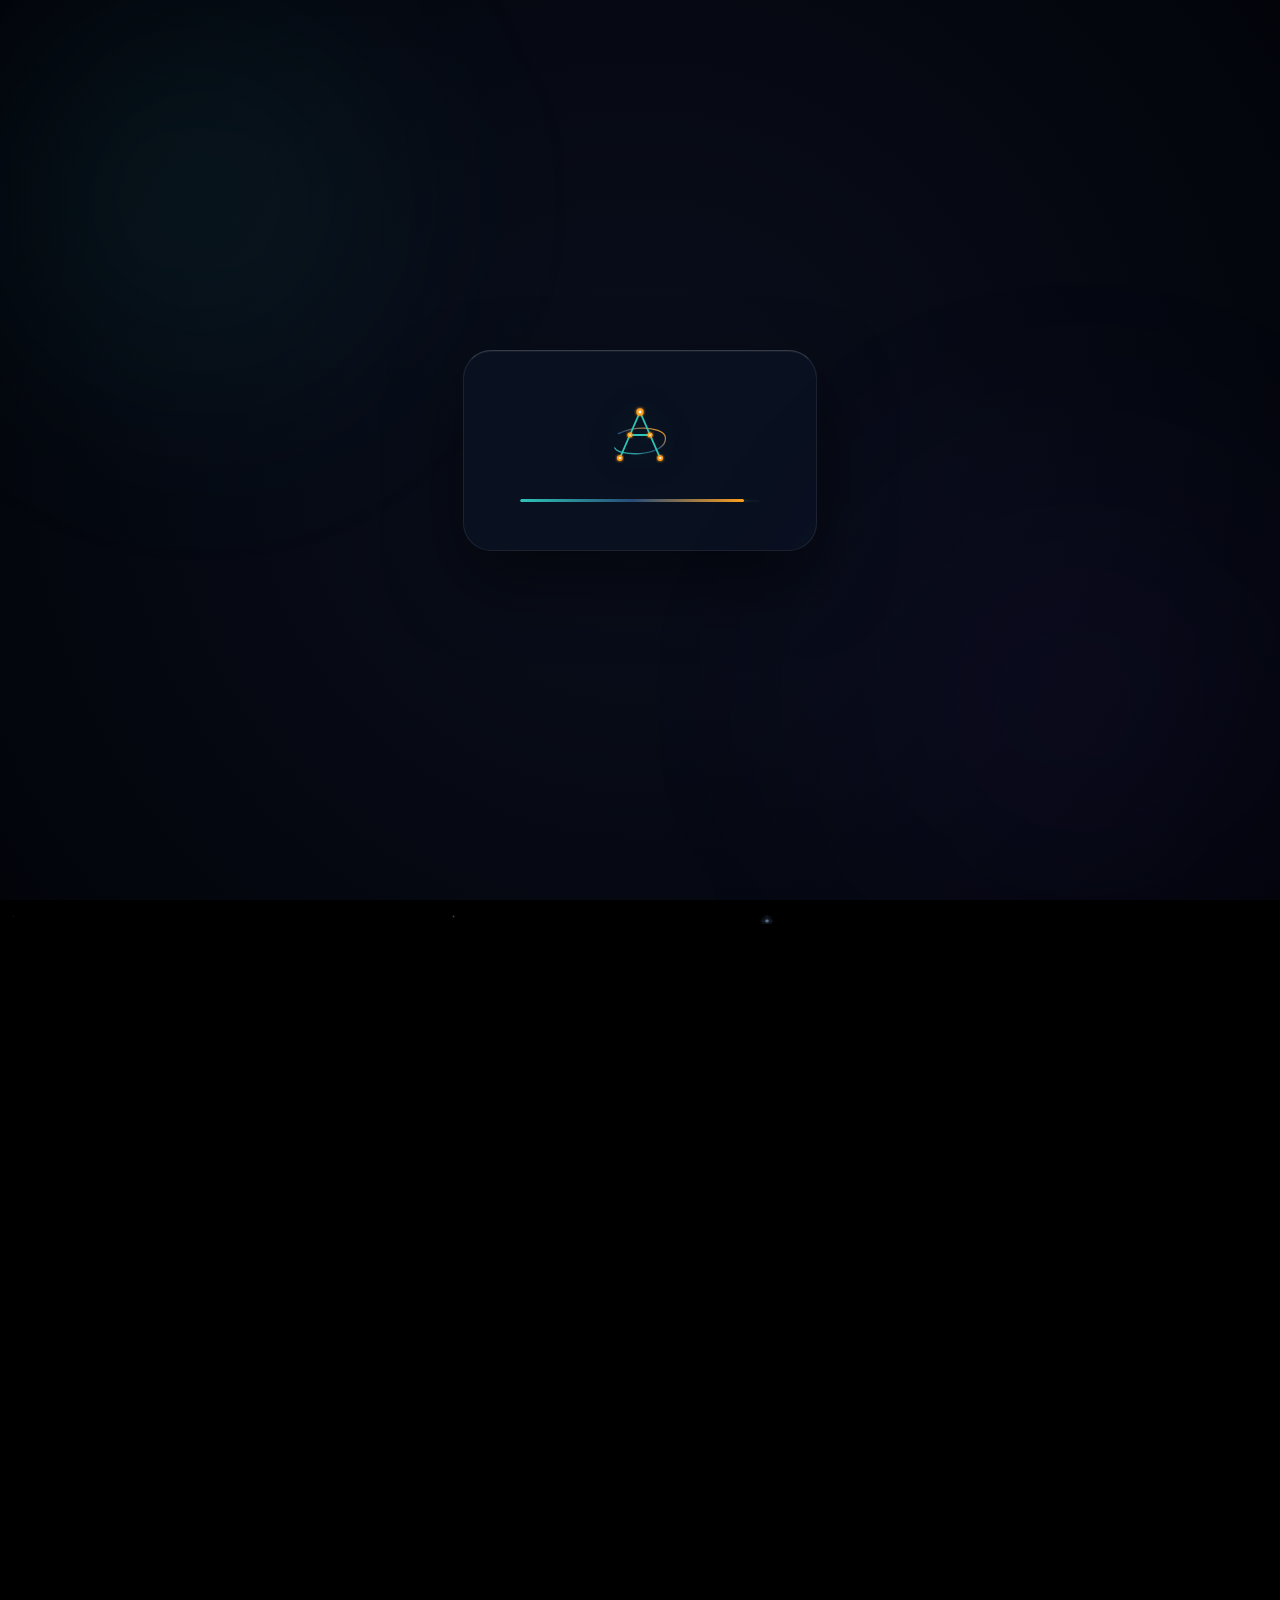
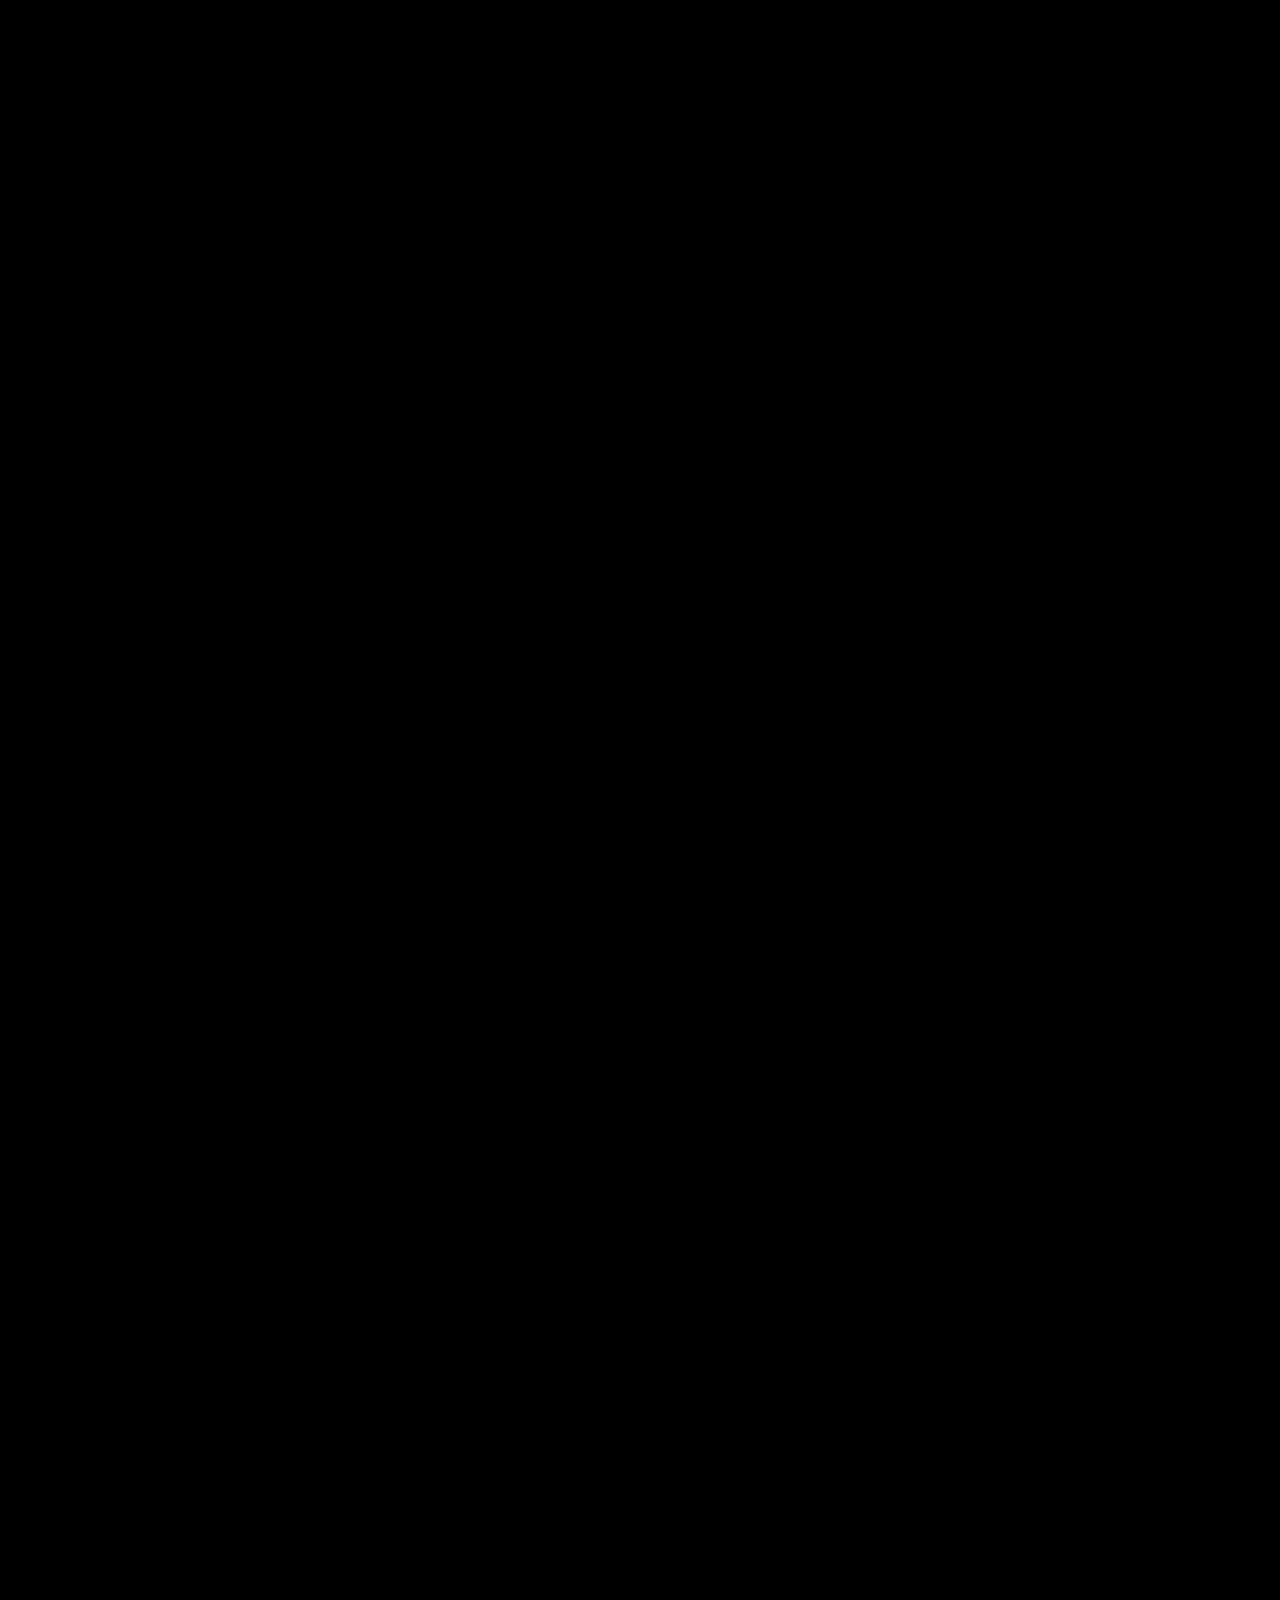
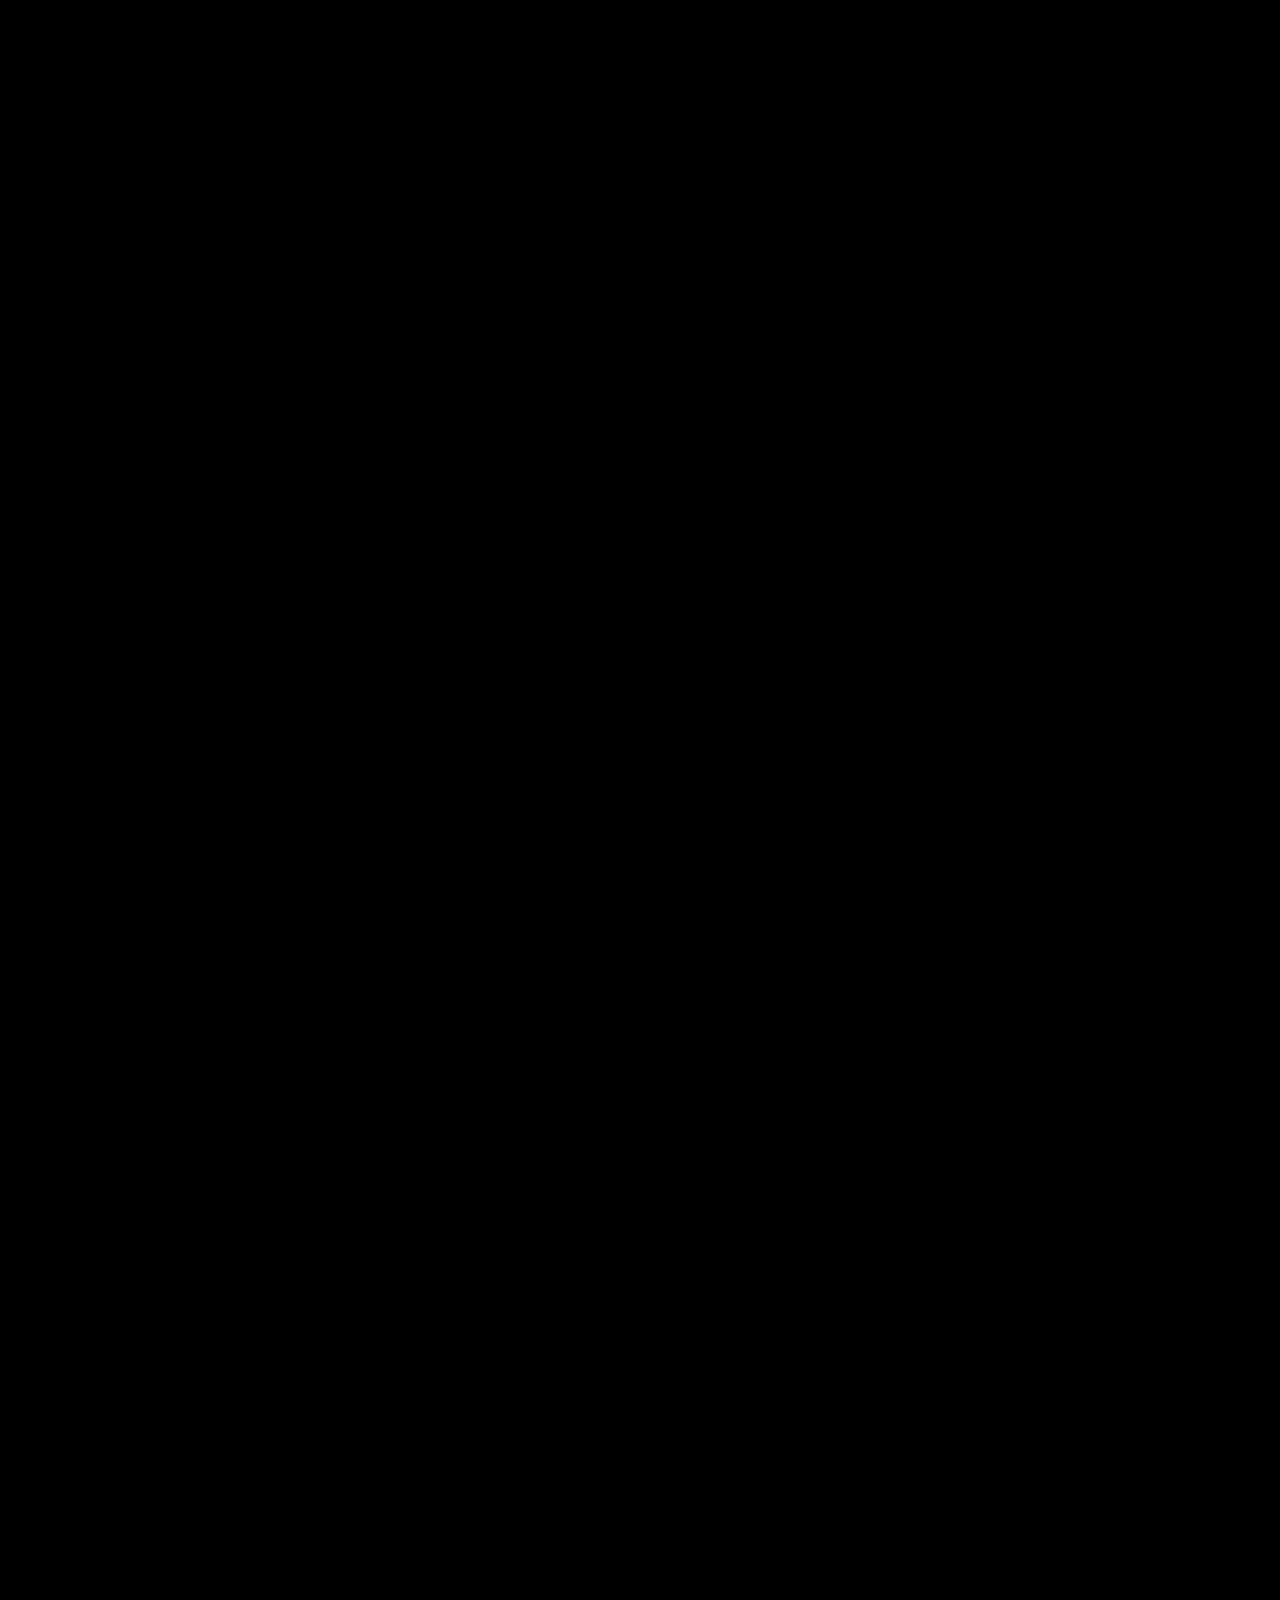
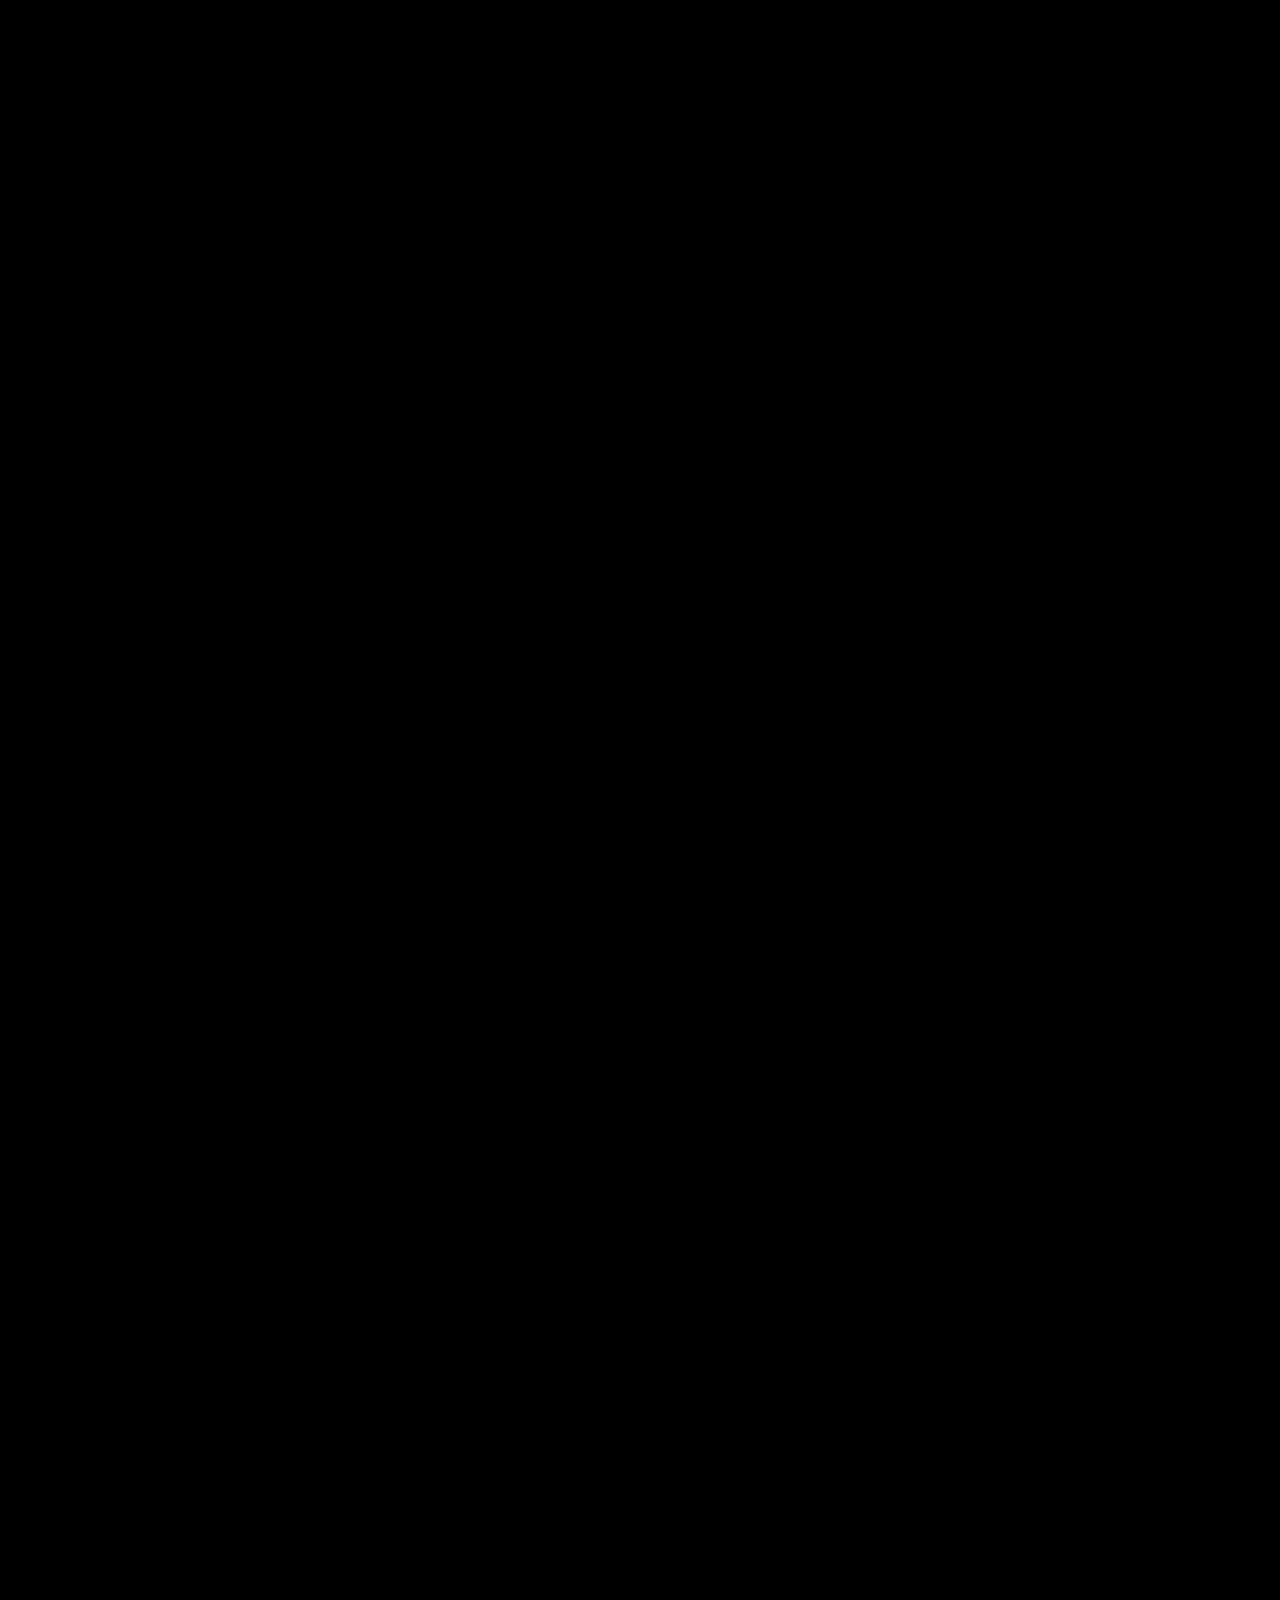
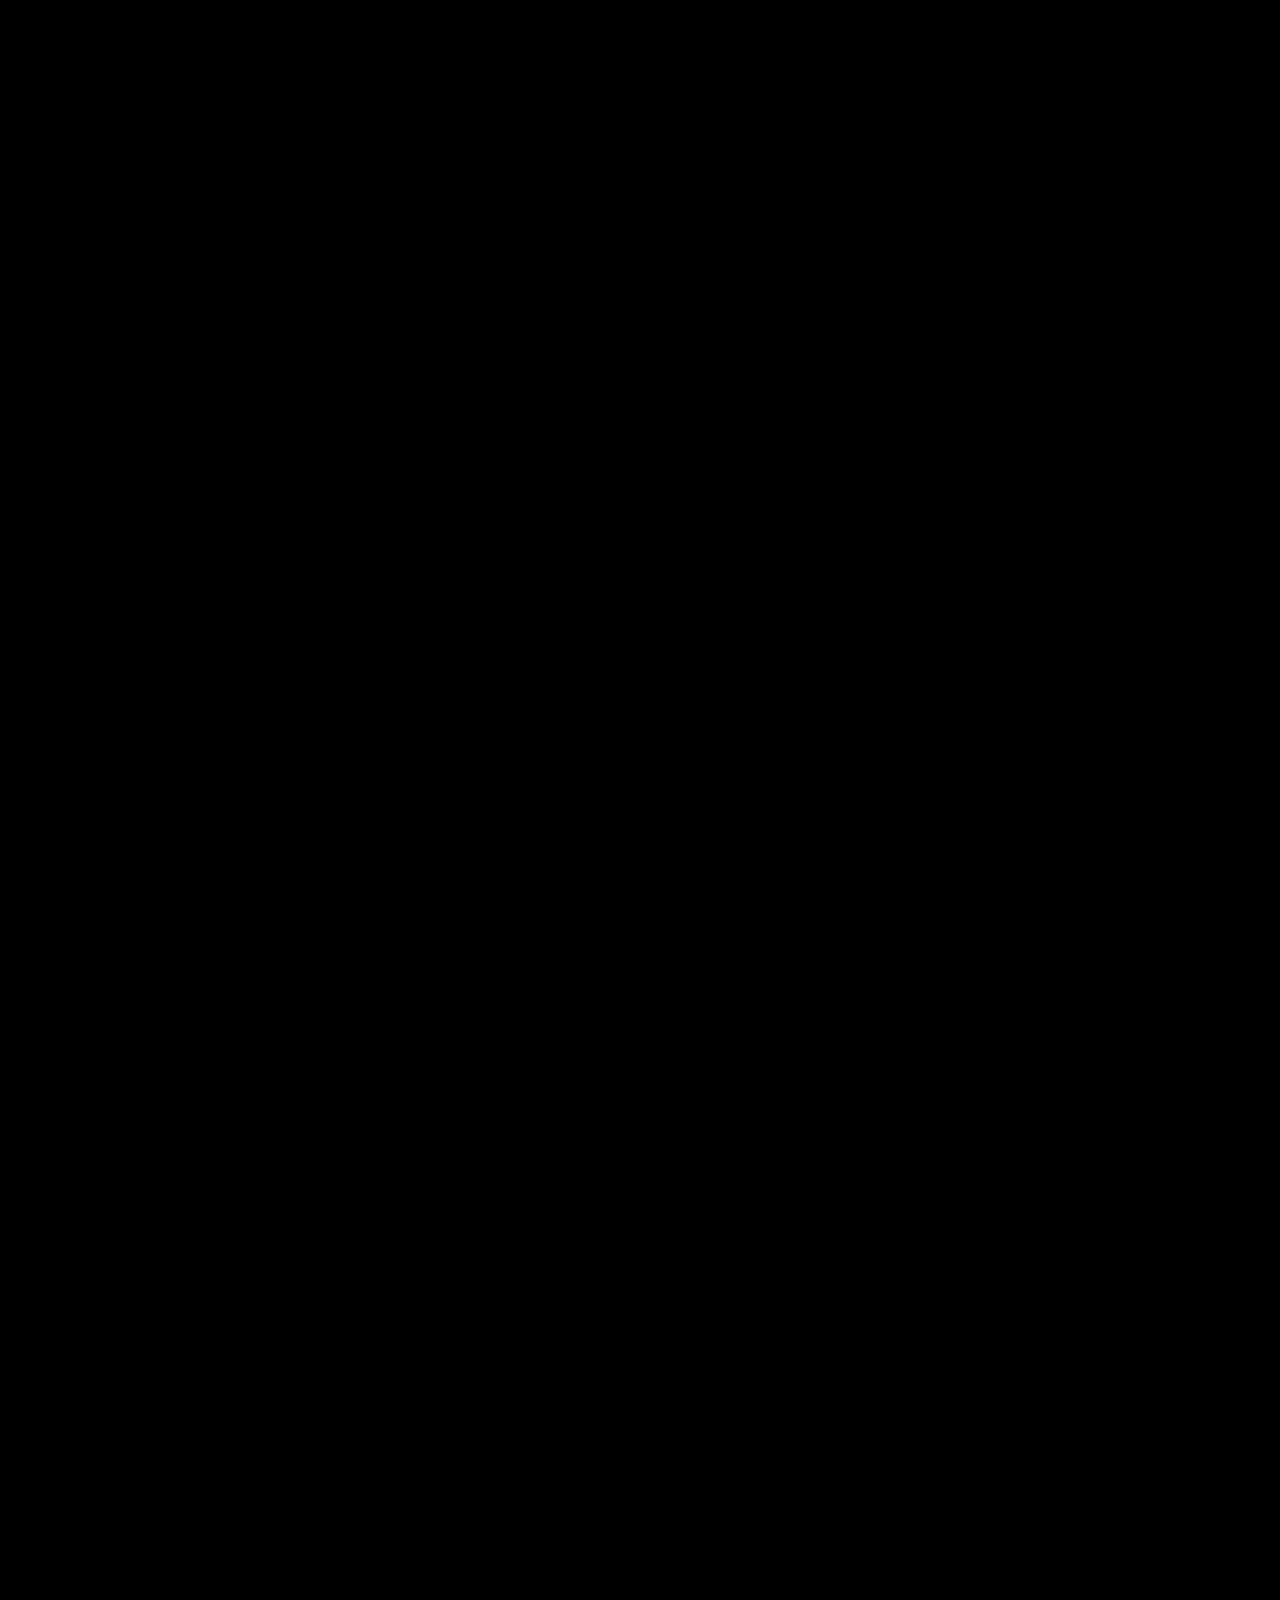
==== commit 9fa60ac7: "fix(mobile): resolve rocket/chat overlap, add bottom-sheet drag handles, safe area insets, and touch" ====
--- a/cv plan/index.html
+++ b/cv plan/index.html
@@ -2,7 +2,7 @@
 <html lang="en" class="preloading">
 <head>
   <meta charset="UTF-8" />
-  <meta name="viewport" content="width=device-width, initial-scale=1.0" />
+  <meta name="viewport" content="width=device-width, initial-scale=1.0, viewport-fit=cover" />
   <title>Abdelrahman Abdelhafez | Digital Marketing Strategist</title>
   <meta name="description" content="Portfolio of Abdelrahman Mohammed Abdelhafez | Digital Marketer, Marketing Strategist, and Content Planner." />
   <link rel="preload" href="../fonts/LDIoaomQNQcsA88c7O9yZ4KMCoOg4Ko20yw.woff2" as="font" type="font/woff2" crossorigin />
--- a/style.min.css
+++ b/style.min.css
@@ -1 +1 @@
-@font-face{font-family:'IBM Plex Sans Arabic';font-style:normal;font-weight:400;font-display:swap;src:url(fonts/Qw3CZRtWPQCuHme67tEYUIx3Kh0PHR9N6Ys43PWrfQ.woff2) format('woff2');unicode-range:U+0600-06FF,U+0750-077F,U+0870-088E,U+0890-0891,U+0897-08E1,U+08E3-08FF,U+200C-200E,U+2010-2011,U+204F,U+2E41,U+FB50-FDFF,U+FE70-FE74,U+FE76-FEFC,U+102E0-102FB,U+10E60-10E7E,U+10EC2-10EC4,U+10EFC-10EFF,U+1EE00-1EE03,U+1EE05-1EE1F,U+1EE21-1EE22,U+1EE24,U+1EE27,U+1EE29-1EE32,U+1EE34-1EE37,U+1EE39,U+1EE3B,U+1EE42,U+1EE47,U+1EE49,U+1EE4B,U+1EE4D-1EE4F,U+1EE51-1EE52,U+1EE54,U+1EE57,U+1EE59,U+1EE5B,U+1EE5D,U+1EE5F,U+1EE61-1EE62,U+1EE64,U+1EE67-1EE6A,U+1EE6C-1EE72,U+1EE74-1EE77,U+1EE79-1EE7C,U+1EE7E,U+1EE80-1EE89,U+1EE8B-1EE9B,U+1EEA1-1EEA3,U+1EEA5-1EEA9,U+1EEAB-1EEBB,U+1EEF0-1EEF1;}@font-face{font-family:'IBM Plex Sans Arabic';font-style:normal;font-weight:400;font-display:swap;src:url(fonts/Qw3CZRtWPQCuHme67tEYUIx3Kh0PHR9N6Ysw3PWrfQ.woff2) format('woff2');unicode-range:U+0460-052F,U+1C80-1C8A,U+20B4,U+2DE0-2DFF,U+A640-A69F,U+FE2E-FE2F;}@font-face{font-family:'IBM Plex Sans Arabic';font-style:normal;font-weight:400;font-display:swap;src:url(fonts/Qw3CZRtWPQCuHme67tEYUIx3Kh0PHR9N6Ysz3PWrfQ.woff2) format('woff2');unicode-range:U+0100-02BA,U+02BD-02C5,U+02C7-02CC,U+02CE-02D7,U+02DD-02FF,U+0304,U+0308,U+0329,U+1D00-1DBF,U+1E00-1E9F,U+1EF2-1EFF,U+2020,U+20A0-20AB,U+20AD-20C0,U+2113,U+2C60-2C7F,U+A720-A7FF;}@font-face{font-family:'IBM Plex Sans Arabic';font-style:normal;font-weight:400;font-display:swap;src:url(fonts/Qw3CZRtWPQCuHme67tEYUIx3Kh0PHR9N6Ys93PU.woff2) format('woff2');unicode-range:U+0000-00FF,U+0131,U+0152-0153,U+02BB-02BC,U+02C6,U+02DA,U+02DC,U+0304,U+0308,U+0329,U+2000-206F,U+20AC,U+2122,U+2191,U+2193,U+2212,U+2215,U+FEFF,U+FFFD;}@font-face{font-family:'IBM Plex Sans Arabic';font-style:normal;font-weight:500;font-display:swap;src:url(fonts/Qw3NZRtWPQCuHme67tEYUIx3Kh0PHR9N6YPO_-CRXMR5Kw.woff2) format('woff2');unicode-range:U+0600-06FF,U+0750-077F,U+0870-088E,U+0890-0891,U+0897-08E1,U+08E3-08FF,U+200C-200E,U+2010-2011,U+204F,U+2E41,U+FB50-FDFF,U+FE70-FE74,U+FE76-FEFC,U+102E0-102FB,U+10E60-10E7E,U+10EC2-10EC4,U+10EFC-10EFF,U+1EE00-1EE03,U+1EE05-1EE1F,U+1EE21-1EE22,U+1EE24,U+1EE27,U+1EE29-1EE32,U+1EE34-1EE37,U+1EE39,U+1EE3B,U+1EE42,U+1EE47,U+1EE49,U+1EE4B,U+1EE4D-1EE4F,U+1EE51-1EE52,U+1EE54,U+1EE57,U+1EE59,U+1EE5B,U+1EE5D,U+1EE5F,U+1EE61-1EE62,U+1EE64,U+1EE67-1EE6A,U+1EE6C-1EE72,U+1EE74-1EE77,U+1EE79-1EE7C,U+1EE7E,U+1EE80-1EE89,U+1EE8B-1EE9B,U+1EEA1-1EEA3,U+1EEA5-1EEA9,U+1EEAB-1EEBB,U+1EEF0-1EEF1;}@font-face{font-family:'IBM Plex Sans Arabic';font-style:normal;font-weight:500;font-display:swap;src:url(fonts/Qw3NZRtWPQCuHme67tEYUIx3Kh0PHR9N6YPO_-CZXMR5Kw.woff2) format('woff2');unicode-range:U+0460-052F,U+1C80-1C8A,U+20B4,U+2DE0-2DFF,U+A640-A69F,U+FE2E-FE2F;}@font-face{font-family:'IBM Plex Sans Arabic';font-style:normal;font-weight:500;font-display:swap;src:url(fonts/Qw3NZRtWPQCuHme67tEYUIx3Kh0PHR9N6YPO_-CaXMR5Kw.woff2) format('woff2');unicode-range:U+0100-02BA,U+02BD-02C5,U+02C7-02CC,U+02CE-02D7,U+02DD-02FF,U+0304,U+0308,U+0329,U+1D00-1DBF,U+1E00-1E9F,U+1EF2-1EFF,U+2020,U+20A0-20AB,U+20AD-20C0,U+2113,U+2C60-2C7F,U+A720-A7FF;}@font-face{font-family:'IBM Plex Sans Arabic';font-style:normal;font-weight:500;font-display:swap;src:url(fonts/Qw3NZRtWPQCuHme67tEYUIx3Kh0PHR9N6YPO_-CUXMQ.woff2) format('woff2');unicode-range:U+0000-00FF,U+0131,U+0152-0153,U+02BB-02BC,U+02C6,U+02DA,U+02DC,U+0304,U+0308,U+0329,U+2000-206F,U+20AC,U+2122,U+2191,U+2193,U+2212,U+2215,U+FEFF,U+FFFD;}@font-face{font-family:'IBM Plex Sans Arabic';font-style:normal;font-weight:600;font-display:swap;src:url(fonts/Qw3NZRtWPQCuHme67tEYUIx3Kh0PHR9N6YPi-OCRXMR5Kw.woff2) format('woff2');unicode-range:U+0600-06FF,U+0750-077F,U+0870-088E,U+0890-0891,U+0897-08E1,U+08E3-08FF,U+200C-200E,U+2010-2011,U+204F,U+2E41,U+FB50-FDFF,U+FE70-FE74,U+FE76-FEFC,U+102E0-102FB,U+10E60-10E7E,U+10EC2-10EC4,U+10EFC-10EFF,U+1EE00-1EE03,U+1EE05-1EE1F,U+1EE21-1EE22,U+1EE24,U+1EE27,U+1EE29-1EE32,U+1EE34-1EE37,U+1EE39,U+1EE3B,U+1EE42,U+1EE47,U+1EE49,U+1EE4B,U+1EE4D-1EE4F,U+1EE51-1EE52,U+1EE54,U+1EE57,U+1EE59,U+1EE5B,U+1EE5D,U+1EE5F,U+1EE61-1EE62,U+1EE64,U+1EE67-1EE6A,U+1EE6C-1EE72,U+1EE74-1EE77,U+1EE79-1EE7C,U+1EE7E,U+1EE80-1EE89,U+1EE8B-1EE9B,U+1EEA1-1EEA3,U+1EEA5-1EEA9,U+1EEAB-1EEBB,U+1EEF0-1EEF1;}@font-face{font-family:'IBM Plex Sans Arabic';font-style:normal;font-weight:600;font-display:swap;src:url(fonts/Qw3NZRtWPQCuHme67tEYUIx3Kh0PHR9N6YPi-OCZXMR5Kw.woff2) format('woff2');unicode-range:U+0460-052F,U+1C80-1C8A,U+20B4,U+2DE0-2DFF,U+A640-A69F,U+FE2E-FE2F;}@font-face{font-family:'IBM Plex Sans Arabic';font-style:normal;font-weight:600;font-display:swap;src:url(fonts/Qw3NZRtWPQCuHme67tEYUIx3Kh0PHR9N6YPi-OCaXMR5Kw.woff2) format('woff2');unicode-range:U+0100-02BA,U+02BD-02C5,U+02C7-02CC,U+02CE-02D7,U+02DD-02FF,U+0304,U+0308,U+0329,U+1D00-1DBF,U+1E00-1E9F,U+1EF2-1EFF,U+2020,U+20A0-20AB,U+20AD-20C0,U+2113,U+2C60-2C7F,U+A720-A7FF;}@font-face{font-family:'IBM Plex Sans Arabic';font-style:normal;font-weight:600;font-display:swap;src:url(fonts/Qw3NZRtWPQCuHme67tEYUIx3Kh0PHR9N6YPi-OCUXMQ.woff2) format('woff2');unicode-range:U+0000-00FF,U+0131,U+0152-0153,U+02BB-02BC,U+02C6,U+02DA,U+02DC,U+0304,U+0308,U+0329,U+2000-206F,U+20AC,U+2122,U+2191,U+2193,U+2212,U+2215,U+FEFF,U+FFFD;}@font-face{font-family:'IBM Plex Sans Arabic';font-style:normal;font-weight:700;font-display:swap;src:url(fonts/Qw3NZRtWPQCuHme67tEYUIx3Kh0PHR9N6YOG-eCRXMR5Kw.woff2) format('woff2');unicode-range:U+0600-06FF,U+0750-077F,U+0870-088E,U+0890-0891,U+0897-08E1,U+08E3-08FF,U+200C-200E,U+2010-2011,U+204F,U+2E41,U+FB50-FDFF,U+FE70-FE74,U+FE76-FEFC,U+102E0-102FB,U+10E60-10E7E,U+10EC2-10EC4,U+10EFC-10EFF,U+1EE00-1EE03,U+1EE05-1EE1F,U+1EE21-1EE22,U+1EE24,U+1EE27,U+1EE29-1EE32,U+1EE34-1EE37,U+1EE39,U+1EE3B,U+1EE42,U+1EE47,U+1EE49,U+1EE4B,U+1EE4D-1EE4F,U+1EE51-1EE52,U+1EE54,U+1EE57,U+1EE59,U+1EE5B,U+1EE5D,U+1EE5F,U+1EE61-1EE62,U+1EE64,U+1EE67-1EE6A,U+1EE6C-1EE72,U+1EE74-1EE77,U+1EE79-1EE7C,U+1EE7E,U+1EE80-1EE89,U+1EE8B-1EE9B,U+1EEA1-1EEA3,U+1EEA5-1EEA9,U+1EEAB-1EEBB,U+1EEF0-1EEF1;}@font-face{font-family:'IBM Plex Sans Arabic';font-style:normal;font-weight:700;font-display:swap;src:url(fonts/Qw3NZRtWPQCuHme67tEYUIx3Kh0PHR9N6YOG-eCZXMR5Kw.woff2) format('woff2');unicode-range:U+0460-052F,U+1C80-1C8A,U+20B4,U+2DE0-2DFF,U+A640-A69F,U+FE2E-FE2F;}@font-face{font-family:'IBM Plex Sans Arabic';font-style:normal;font-weight:700;font-display:swap;src:url(fonts/Qw3NZRtWPQCuHme67tEYUIx3Kh0PHR9N6YOG-eCaXMR5Kw.woff2) format('woff2');unicode-range:U+0100-02BA,U+02BD-02C5,U+02C7-02CC,U+02CE-02D7,U+02DD-02FF,U+0304,U+0308,U+0329,U+1D00-1DBF,U+1E00-1E9F,U+1EF2-1EFF,U+2020,U+20A0-20AB,U+20AD-20C0,U+2113,U+2C60-2C7F,U+A720-A7FF;}@font-face{font-family:'IBM Plex Sans Arabic';font-style:normal;font-weight:700;font-display:swap;src:url(fonts/Qw3NZRtWPQCuHme67tEYUIx3Kh0PHR9N6YOG-eCUXMQ.woff2) format('woff2');unicode-range:U+0000-00FF,U+0131,U+0152-0153,U+02BB-02BC,U+02C6,U+02DA,U+02DC,U+0304,U+0308,U+0329,U+2000-206F,U+20AC,U+2122,U+2191,U+2193,U+2212,U+2215,U+FEFF,U+FFFD;}@font-face{font-family:'Plus Jakarta Sans';font-style:normal;font-weight:400;font-display:swap;src:url(fonts/LDIoaomQNQcsA88c7O9yZ4KMCoOg4Ko70yyygA.woff2) format('woff2');unicode-range:U+0460-052F,U+1C80-1C8A,U+20B4,U+2DE0-2DFF,U+A640-A69F,U+FE2E-FE2F;}@font-face{font-family:'Plus Jakarta Sans';font-style:normal;font-weight:400;font-display:swap;src:url(fonts/LDIoaomQNQcsA88c7O9yZ4KMCoOg4Ko50yyygA.woff2) format('woff2');unicode-range:U+0102-0103,U+0110-0111,U+0128-0129,U+0168-0169,U+01A0-01A1,U+01AF-01B0,U+0300-0301,U+0303-0304,U+0308-0309,U+0323,U+0329,U+1EA0-1EF9,U+20AB;}@font-face{font-family:'Plus Jakarta Sans';font-style:normal;font-weight:400;font-display:swap;src:url(fonts/LDIoaomQNQcsA88c7O9yZ4KMCoOg4Ko40yyygA.woff2) format('woff2');unicode-range:U+0100-02BA,U+02BD-02C5,U+02C7-02CC,U+02CE-02D7,U+02DD-02FF,U+0304,U+0308,U+0329,U+1D00-1DBF,U+1E00-1E9F,U+1EF2-1EFF,U+2020,U+20A0-20AB,U+20AD-20C0,U+2113,U+2C60-2C7F,U+A720-A7FF;}@font-face{font-family:'Plus Jakarta Sans';font-style:normal;font-weight:400;font-display:swap;src:url(fonts/LDIoaomQNQcsA88c7O9yZ4KMCoOg4Ko20yw.woff2) format('woff2');unicode-range:U+0000-00FF,U+0131,U+0152-0153,U+02BB-02BC,U+02C6,U+02DA,U+02DC,U+0304,U+0308,U+0329,U+2000-206F,U+20AC,U+2122,U+2191,U+2193,U+2212,U+2215,U+FEFF,U+FFFD;}@font-face{font-family:'Plus Jakarta Sans';font-style:normal;font-weight:500;font-display:swap;src:url(fonts/LDIoaomQNQcsA88c7O9yZ4KMCoOg4Ko70yyygA.woff2) format('woff2');unicode-range:U+0460-052F,U+1C80-1C8A,U+20B4,U+2DE0-2DFF,U+A640-A69F,U+FE2E-FE2F;}@font-face{font-family:'Plus Jakarta Sans';font-style:normal;font-weight:500;font-display:swap;src:url(fonts/LDIoaomQNQcsA88c7O9yZ4KMCoOg4Ko50yyygA.woff2) format('woff2');unicode-range:U+0102-0103,U+0110-0111,U+0128-0129,U+0168-0169,U+01A0-01A1,U+01AF-01B0,U+0300-0301,U+0303-0304,U+0308-0309,U+0323,U+0329,U+1EA0-1EF9,U+20AB;}@font-face{font-family:'Plus Jakarta Sans';font-style:normal;font-weight:500;font-display:swap;src:url(fonts/LDIoaomQNQcsA88c7O9yZ4KMCoOg4Ko40yyygA.woff2) format('woff2');unicode-range:U+0100-02BA,U+02BD-02C5,U+02C7-02CC,U+02CE-02D7,U+02DD-02FF,U+0304,U+0308,U+0329,U+1D00-1DBF,U+1E00-1E9F,U+1EF2-1EFF,U+2020,U+20A0-20AB,U+20AD-20C0,U+2113,U+2C60-2C7F,U+A720-A7FF;}@font-face{font-family:'Plus Jakarta Sans';font-style:normal;font-weight:500;font-display:swap;src:url(fonts/LDIoaomQNQcsA88c7O9yZ4KMCoOg4Ko20yw.woff2) format('woff2');unicode-range:U+0000-00FF,U+0131,U+0152-0153,U+02BB-02BC,U+02C6,U+02DA,U+02DC,U+0304,U+0308,U+0329,U+2000-206F,U+20AC,U+2122,U+2191,U+2193,U+2212,U+2215,U+FEFF,U+FFFD;}@font-face{font-family:'Plus Jakarta Sans';font-style:normal;font-weight:600;font-display:swap;src:url(fonts/LDIoaomQNQcsA88c7O9yZ4KMCoOg4Ko70yyygA.woff2) format('woff2');unicode-range:U+0460-052F,U+1C80-1C8A,U+20B4,U+2DE0-2DFF,U+A640-A69F,U+FE2E-FE2F;}@font-face{font-family:'Plus Jakarta Sans';font-style:normal;font-weight:600;font-display:swap;src:url(fonts/LDIoaomQNQcsA88c7O9yZ4KMCoOg4Ko50yyygA.woff2) format('woff2');unicode-range:U+0102-0103,U+0110-0111,U+0128-0129,U+0168-0169,U+01A0-01A1,U+01AF-01B0,U+0300-0301,U+0303-0304,U+0308-0309,U+0323,U+0329,U+1EA0-1EF9,U+20AB;}@font-face{font-family:'Plus Jakarta Sans';font-style:normal;font-weight:600;font-display:swap;src:url(fonts/LDIoaomQNQcsA88c7O9yZ4KMCoOg4Ko40yyygA.woff2) format('woff2');unicode-range:U+0100-02BA,U+02BD-02C5,U+02C7-02CC,U+02CE-02D7,U+02DD-02FF,U+0304,U+0308,U+0329,U+1D00-1DBF,U+1E00-1E9F,U+1EF2-1EFF,U+2020,U+20A0-20AB,U+20AD-20C0,U+2113,U+2C60-2C7F,U+A720-A7FF;}@font-face{font-family:'Plus Jakarta Sans';font-style:normal;font-weight:600;font-display:swap;src:url(fonts/LDIoaomQNQcsA88c7O9yZ4KMCoOg4Ko20yw.woff2) format('woff2');unicode-range:U+0000-00FF,U+0131,U+0152-0153,U+02BB-02BC,U+02C6,U+02DA,U+02DC,U+0304,U+0308,U+0329,U+2000-206F,U+20AC,U+2122,U+2191,U+2193,U+2212,U+2215,U+FEFF,U+FFFD;}@font-face{font-family:'Plus Jakarta Sans';font-style:normal;font-weight:700;font-display:swap;src:url(fonts/LDIoaomQNQcsA88c7O9yZ4KMCoOg4Ko70yyygA.woff2) format('woff2');unicode-range:U+0460-052F,U+1C80-1C8A,U+20B4,U+2DE0-2DFF,U+A640-A69F,U+FE2E-FE2F;}@font-face{font-family:'Plus Jakarta Sans';font-style:normal;font-weight:700;font-display:swap;src:url(fonts/LDIoaomQNQcsA88c7O9yZ4KMCoOg4Ko50yyygA.woff2) format('woff2');unicode-range:U+0102-0103,U+0110-0111,U+0128-0129,U+0168-0169,U+01A0-01A1,U+01AF-01B0,U+0300-0301,U+0303-0304,U+0308-0309,U+0323,U+0329,U+1EA0-1EF9,U+20AB;}@font-face{font-family:'Plus Jakarta Sans';font-style:normal;font-weight:700;font-display:swap;src:url(fonts/LDIoaomQNQcsA88c7O9yZ4KMCoOg4Ko40yyygA.woff2) format('woff2');unicode-range:U+0100-02BA,U+02BD-02C5,U+02C7-02CC,U+02CE-02D7,U+02DD-02FF,U+0304,U+0308,U+0329,U+1D00-1DBF,U+1E00-1E9F,U+1EF2-1EFF,U+2020,U+20A0-20AB,U+20AD-20C0,U+2113,U+2C60-2C7F,U+A720-A7FF;}@font-face{font-family:'Plus Jakarta Sans';font-style:normal;font-weight:700;font-display:swap;src:url(fonts/LDIoaomQNQcsA88c7O9yZ4KMCoOg4Ko20yw.woff2) format('woff2');unicode-range:U+0000-00FF,U+0131,U+0152-0153,U+02BB-02BC,U+02C6,U+02DA,U+02DC,U+0304,U+0308,U+0329,U+2000-206F,U+20AC,U+2122,U+2191,U+2193,U+2212,U+2215,U+FEFF,U+FFFD;}@font-face{font-family:'Plus Jakarta Sans';font-style:normal;font-weight:800;font-display:swap;src:url(fonts/LDIoaomQNQcsA88c7O9yZ4KMCoOg4Ko70yyygA.woff2) format('woff2');unicode-range:U+0460-052F,U+1C80-1C8A,U+20B4,U+2DE0-2DFF,U+A640-A69F,U+FE2E-FE2F;}@font-face{font-family:'Plus Jakarta Sans';font-style:normal;font-weight:800;font-display:swap;src:url(fonts/LDIoaomQNQcsA88c7O9yZ4KMCoOg4Ko50yyygA.woff2) format('woff2');unicode-range:U+0102-0103,U+0110-0111,U+0128-0129,U+0168-0169,U+01A0-01A1,U+01AF-01B0,U+0300-0301,U+0303-0304,U+0308-0309,U+0323,U+0329,U+1EA0-1EF9,U+20AB;}@font-face{font-family:'Plus Jakarta Sans';font-style:normal;font-weight:800;font-display:swap;src:url(fonts/LDIoaomQNQcsA88c7O9yZ4KMCoOg4Ko40yyygA.woff2) format('woff2');unicode-range:U+0100-02BA,U+02BD-02C5,U+02C7-02CC,U+02CE-02D7,U+02DD-02FF,U+0304,U+0308,U+0329,U+1D00-1DBF,U+1E00-1E9F,U+1EF2-1EFF,U+2020,U+20A0-20AB,U+20AD-20C0,U+2113,U+2C60-2C7F,U+A720-A7FF;}@font-face{font-family:'Plus Jakarta Sans';font-style:normal;font-weight:800;font-display:swap;src:url(fonts/LDIoaomQNQcsA88c7O9yZ4KMCoOg4Ko20yw.woff2) format('woff2');unicode-range:U+0000-00FF,U+0131,U+0152-0153,U+02BB-02BC,U+02C6,U+02DA,U+02DC,U+0304,U+0308,U+0329,U+2000-206F,U+20AC,U+2122,U+2191,U+2193,U+2212,U+2215,U+FEFF,U+FFFD;}:root{--astro-border:#2EC4B6;--astro-helmet-bg:#0D1321;--astro-visor-border:#FF9F1C;--astro-visor-bg:rgba(46,196,182,0.08);--astro-visor-reflect:#F8F9FA;--astro-ear-bg:#274C77;--astro-suit-bg:#0D1321;--astro-collar-bg:#274C77;--astro-console-bg:rgba(255,159,28,0.1);--astro-button-1:#FF9F1C;--astro-button-2:#2EC4B6;--astro-button-3:#F8F9FA;--bg-primary:#000000;--bg-card:rgba(13,19,33,0.88);--bg-card-hover:rgba(24,34,56,0.95);--border-color:rgba(248,249,250,0.08);--border-hover:rgba(255,159,28,0.5);--color-gold:#FF9F1C;--color-cyan:#2EC4B6;--color-cyan-rgb:46,196,182;--color-purple:#274C77;--color-violet:#7C3AED;--color-violet-rgb:124,58,237;--text-primary:#F8F9FA;--text-muted:rgba(248,249,250,0.6);--text-dark:#274C77;--font-heading:'Plus Jakarta Sans',sans-serif;--font-body:'Plus Jakarta Sans',sans-serif;--ease-out-expo:cubic-bezier(0.16,1,0.3,1);--ease-in-circ:cubic-bezier(0.55,0,1,0.45);--ease-spring:cubic-bezier(0.34,1.56,0.64,1);--z-below:-2;--z-ground:-1;--z-cloud:0;--z-content:1;--z-sticky:100;--z-dock:999;--z-nav:1000;--z-overlay:10000;--z-burger:10002;--z-drawer:50000;--z-lightbox:100000;--z-preloader:200000;--z-skip:999999;--space-1:4px;--space-2:8px;--space-3:12px;--space-4:16px;--space-5:24px;--space-6:32px;--space-7:48px;--space-8:64px;--radius-sm:6px;--radius-md:12px;--radius-lg:20px;--radius-xl:28px;--radius-full:9999px;--color-gold-rgb:255,159,28;--color-navy-rgb:30,61,97;--color-navy:#1e3d61;--color-online:var(--color-cyan);--bg-deep:#030712;--bg-drawer:#080c16;--transition-smooth:opacity 0.6s var(--ease-out-expo),transform 0.6s var(--ease-out-expo),background-color 0.4s ease,border-color 0.4s ease,box-shadow 0.4s ease,color 0.3s ease;--transition-fast:opacity 0.22s var(--ease-out-expo),transform 0.22s var(--ease-out-expo),background-color 0.22s ease,border-color 0.22s ease,box-shadow 0.22s ease,color 0.22s ease;--transition-hover:transform 0.35s var(--ease-spring),box-shadow 0.35s ease,border-color 0.25s ease;}*{box-sizing:border-box;margin:0;padding:0;}html{background-color:var(--bg-primary);scroll-behavior:auto !important;overflow-x:hidden;width:100%;scrollbar-width:thin;scrollbar-color:var(--color-cyan) var(--bg-primary);}body{background-color:transparent;color:var(--text-primary);font-family:var(--font-body);line-height:1.7;overflow-x:hidden;-webkit-font-smoothing:antialiased;}::-webkit-scrollbar{width:6px;}::-webkit-scrollbar-track{background:var(--bg-primary);}::-webkit-scrollbar-thumb{background:linear-gradient(180deg,rgba(var(--color-cyan-rgb),0.4) 0%,rgba(var(--color-violet-rgb),0.3) 100%);border-radius:var(--radius-full);border:1px solid rgba(255,255,255,0.05);transition:var(--transition-fast);}::-webkit-scrollbar-thumb:hover{background:linear-gradient(180deg,var(--color-cyan) 0%,var(--color-violet) 100%);box-shadow:0 0 8px rgba(var(--color-cyan-rgb),0.4);}::selection{background-color:rgba(var(--color-cyan-rgb),0.3);color:#ffffff;}::-moz-selection{background-color:rgba(var(--color-cyan-rgb),0.3);color:#ffffff;}a{color:inherit;text-decoration:none;transition:var(--transition-fast);}img{max-width:100%;height:auto;display:block;}button,input,textarea{font-family:inherit;background:none;border:none;outline:none;color:inherit;}*:focus-visible{outline:2px solid var(--color-cyan);outline-offset:3px;box-shadow:0 0 0 4px rgba(var(--color-cyan-rgb),0.15);}.skip-link{position:absolute;top:-100px;left:50%;transform:translateX(-50%);background:var(--color-cyan);color:#000000;padding:10px 20px;border-radius:0 0 8px 8px;font-weight:bold;z-index:var(--z-skip);transition:top 0.3s ease;}.skip-link:focus{top:0;outline:2px solid #ffffff;outline-offset:-4px;}#particle-canvas{position:fixed;top:0;left:0;width:100%;height:100%;z-index:var(--z-below);pointer-events:none;opacity:0.35;}#preloader{position:fixed;top:0;left:0;width:100%;height:100%;background:#030712;background:radial-gradient(circle at center,#0a0f1d 0%,#02040a 100%);z-index:var(--z-preloader);display:flex;justify-content:center;align-items:center;overflow:hidden;transition:opacity 0.8s cubic-bezier(0.16,1,0.3,1),transform 0.8s cubic-bezier(0.16,1,0.3,1);}#preloader::before{content:'';position:absolute;width:600px;height:600px;background:radial-gradient(circle,rgba(46,196,182,0.09) 0%,transparent 70%);top:-100px;left:-100px;border-radius:50%;filter:blur(80px);animation:preloaderNebula 20s ease-in-out infinite alternate;pointer-events:none;z-index:var(--z-content);}#preloader::after{content:'';position:absolute;width:700px;height:700px;background:radial-gradient(circle,rgba(124,58,237,0.07) 0%,transparent 70%);bottom:-150px;right:-150px;border-radius:50%;filter:blur(100px);animation:preloaderNebula 25s ease-in-out infinite alternate-reverse;pointer-events:none;z-index:var(--z-content);}@keyframes preloaderNebula{0%{transform:translate(0,0) scale(1);}50%{transform:translate(50px,-30px) scale(1.1);}100%{transform:translate(-30px,40px) scale(0.95);}}.preloader-content{position:relative;z-index:var(--z-content);background:rgba(10,17,32,0.95);border:1px solid rgba(255,255,255,0.08);border-top:1px solid rgba(255,255,255,0.18);padding:48px 56px;border-radius:28px;box-shadow:0 30px 70px rgba(0,0,0,0.5),inset 0 1px 0 rgba(255,255,255,0.05);display:flex;flex-direction:column;align-items:center;gap:28px;transition:var(--transition-smooth);}.preloader-logo{height:72px;width:72px;opacity:0;transform:scale(0.8) translateY(20px);filter:drop-shadow(0 0 20px rgba(46,196,182,0.15));}.constellation-logo{display:block;aspect-ratio:1 / 1;}.logo-lines{stroke-dasharray:240;stroke-dashoffset:240;}.logo-orbit{stroke-dasharray:280;stroke-dashoffset:280;}.logo-star{opacity:0;transform-origin:center;}.constellation-logo .star-1{transform-origin:22px 82px;}.constellation-logo .star-2{transform-origin:36px 50px;}.constellation-logo .star-3{transform-origin:50px 18px;}.constellation-logo .star-4{transform-origin:64px 50px;}.constellation-logo .star-5{transform-origin:78px 82px;}.logo-star circle[filter]{animation:constellationStarGlow 4s ease-in-out infinite alternate;}.constellation-logo .star-1 circle[filter]{animation-delay:0.2s;}.constellation-logo .star-2 circle[filter]{animation-delay:0.6s;}.constellation-logo .star-3 circle[filter]{animation-delay:1.0s;}.constellation-logo .star-4 circle[filter]{animation-delay:1.4s;}.constellation-logo .star-5 circle[filter]{animation-delay:1.8s;}@keyframes constellationStarGlow{0%{r:3px;opacity:0.6;}100%{r:5.5px;opacity:1;}}.constellation-logo{cursor:pointer;}.logo-lines,.logo-orbit,.logo-star{transition:stroke 0.3s ease,stroke-width 0.3s ease,filter 0.3s ease,transform 0.3s cubic-bezier(0.34,1.56,0.64,1);}.constellation-logo:hover .logo-lines{stroke-width:3.2px;filter:drop-shadow(0 0 5px var(--color-cyan,#2ec4b6));}.constellation-logo:hover .logo-orbit{stroke-width:2.2px;filter:drop-shadow(0 0 4px var(--color-purple,#7c3aed));}.constellation-logo:hover .logo-star{transform:scale(1.22);}.preloader-bar-wrap{width:240px;height:3px;background:rgba(255,255,255,0.04);overflow:hidden;border-radius:10px;box-shadow:inset 0 1px 2px rgba(0,0,0,0.4);}.preloader-bar{width:0%;height:100%;background:linear-gradient(90deg,var(--color-cyan) 0%,var(--color-purple) 50%,var(--color-gold) 100%);box-shadow:0 0 12px rgba(46,196,182,0.8);border-radius:10px;position:relative;}.preloader-bar::after{content:'';position:absolute;top:0;left:0;width:100%;height:100%;background:linear-gradient(90deg,transparent,rgba(255,255,255,0.4),transparent);transform:translateX(-100%);animation:preloaderBarShimmer 1.5s infinite linear;}@keyframes preloaderBarShimmer{0%{transform:translateX(-100%);}100%{transform:translateX(100%);}}.no-gsap .preloader-logo{animation:logoReveal 1.2s forwards cubic-bezier(0.16,1,0.3,1);}.no-gsap .logo-lines{animation:drawConstellationLines 2.2s cubic-bezier(0.16,1,0.3,1) forwards;}.no-gsap .logo-orbit{animation:drawConstellationOrbit 2.8s cubic-bezier(0.16,1,0.3,1) 0.2s forwards;}.no-gsap .logo-star{animation:fadeConstellationStar 0.8s cubic-bezier(0.16,1,0.3,1) forwards;}.no-gsap .preloader-bar{animation:barProgress 1.6s cubic-bezier(0.65,0.05,0.36,1) forwards;}.no-gsap .constellation-logo .star-1{animation-delay:0.6s;}.no-gsap .constellation-logo .star-2{animation-delay:0.8s;}.no-gsap .constellation-logo .star-3{animation-delay:1.0s;}.no-gsap .constellation-logo .star-4{animation-delay:1.2s;}.no-gsap .constellation-logo .star-5{animation-delay:1.4s;}@keyframes logoReveal{to{opacity:1;transform:scale(1) translateY(0);}}@keyframes drawConstellationLines{to{stroke-dashoffset:0;}}@keyframes drawConstellationOrbit{to{stroke-dashoffset:0;}}@keyframes fadeConstellationStar{from{opacity:0;transform:scale(0.3);}to{opacity:1;transform:scale(1);}}@keyframes barProgress{to{width:100%;}}.scroll-progress-bar{position:fixed;top:0;left:0;height:3px;background:linear-gradient(90deg,var(--color-gold) 0%,var(--color-cyan) 50%,var(--color-purple) 100%);z-index:var(--z-sticky);width:0%;transition:width 0.1s ease-out;}#preloader.loaded{opacity:0;pointer-events:none;}.app-container{display:flex;flex-direction:column;max-width:1400px;margin:0 auto;padding:0 40px 0 140px;position:relative;z-index:var(--z-content);}.nav-spine{position:fixed;left:50px;top:50%;transform:translateY(-50%);z-index:var(--z-nav);display:flex;flex-direction:column;align-items:center;}.spine-line{position:absolute;top:0;bottom:0;left:50%;width:1px;background:rgba(255,255,255,0.08);transform:translateX(-50%);z-index:var(--z-ground);}.spine-active-line{position:absolute;left:50%;width:2px;background:linear-gradient(180deg,var(--color-cyan),var(--color-purple));transform:translateX(-50%);z-index:var(--z-ground);height:0px;border-radius:1px;box-shadow:0 0 10px rgba(var(--color-cyan-rgb),0.6);transition:height 0.45s cubic-bezier(0.16,1,0.3,1),top 0.45s cubic-bezier(0.16,1,0.3,1);pointer-events:none;}.spine-list{list-style:none;display:flex;flex-direction:column;gap:24px;}.spine-dot{display:block;width:8px;height:8px;border-radius:50%;background:rgba(255,255,255,0.25);border:1px solid transparent;position:relative;transition:transform 0.4s cubic-bezier(0.16,1,0.3,1),background-color 0.4s cubic-bezier(0.16,1,0.3,1),box-shadow 0.4s cubic-bezier(0.16,1,0.3,1),border-color 0.4s cubic-bezier(0.16,1,0.3,1);}.spine-dot::after{content:attr(data-title);position:absolute;left:24px;top:50%;transform:translateY(-50%) translateX(-8px);font-family:var(--font-heading);font-size:0.75rem;font-weight:700;letter-spacing:0.1em;text-transform:uppercase;color:var(--text-muted);opacity:0;pointer-events:none;white-space:nowrap;transition:opacity 0.3s ease,transform 0.3s ease;}.spine-dot:hover::after,.spine-dot.active::after{opacity:1;transform:translateY(-50%) translateX(0);}.spine-dot:hover,.spine-dot.active{background:var(--text-primary);transform:scale(1.4);box-shadow:0 0 8px rgba(255,255,255,0.5);}.spine-dot.active{background:var(--color-cyan);box-shadow:0 0 10px var(--color-cyan);}.main-content{width:100%;padding:0;}.content-section{display:flex;flex-direction:column;justify-content:center;padding:80px 0;}.section-divider{width:100%;height:1px;background:linear-gradient(90deg,rgba(255,255,255,0) 0%,rgba(255,255,255,0.08) 25%,rgba(255,255,255,0.08) 75%,rgba(255,255,255,0) 100% );position:relative;margin:10px 0;}.section-divider::before{content:'';position:absolute;top:50%;left:10%;width:4px;height:4px;background:var(--color-cyan);border-radius:50%;transform:translateY(-50%);box-shadow:0 0 8px var(--color-cyan);}.section-divider::after{content:'';position:absolute;top:50%;right:10%;width:4px;height:4px;background:var(--color-purple);border-radius:50%;transform:translateY(-50%);box-shadow:0 0 8px var(--color-purple);}.hero-section{display:flex;flex-direction:column;justify-content:center;min-height:100vh;max-width:700px;}.hero-brand-header{display:flex;align-items:center;gap:24px;margin-bottom:40px;}.badge-status{display:inline-flex;align-items:center;gap:8px;padding:6px 14px;background:rgba(46,196,182,0.05);border:1px solid rgba(46,196,182,0.15);border-radius:20px;font-family:var(--font-heading);font-size:0.8rem;font-weight:600;color:var(--color-cyan);backdrop-filter:blur(8px);-webkit-backdrop-filter:blur(8px);}.status-dot{width:8px;height:8px;border-radius:50%;background-color:var(--color-cyan);box-shadow:0 0 8px var(--color-cyan);display:inline-block;position:relative;animation:statusPulse 2s infinite ease-in-out;}@keyframes statusPulse{0%{box-shadow:0 0 0 0 rgba(var(--color-cyan-rgb),0.7),0 0 0 0 rgba(var(--color-cyan-rgb),0.3);}70%{box-shadow:0 0 0 6px rgba(var(--color-cyan-rgb),0),0 0 0 12px rgba(var(--color-cyan-rgb),0);}100%{box-shadow:0 0 0 0 rgba(var(--color-cyan-rgb),0),0 0 0 0 rgba(var(--color-cyan-rgb),0);}}.hero-logo{height:44px;width:44px;}.hero-intro{display:flex;flex-direction:column;}.hero-name{font-size:4rem;line-height:1.05;margin-bottom:24px;letter-spacing:-0.02em;}.hero-title{font-family:var(--font-heading);font-size:1.3rem;font-weight:500;color:var(--color-cyan);margin-bottom:24px;}.hero-title-tags{display:flex;flex-wrap:wrap;gap:12px;margin-bottom:32px;line-height:normal;}.hero-tag{display:inline-flex;align-items:center;background:rgba(var(--color-cyan-rgb),0.06);border:1px solid rgba(var(--color-cyan-rgb),0.25);padding:8px 18px;border-radius:30px;font-family:var(--font-heading);font-size:0.9rem;font-weight:600;color:var(--color-cyan);backdrop-filter:blur(8px);-webkit-backdrop-filter:blur(8px);transition:transform 0.25s cubic-bezier(0.16,1,0.3,1),background-color 0.25s ease,border-color 0.25s ease,box-shadow 0.25s ease;}.hero-tag:hover{background:rgba(var(--color-cyan-rgb),0.12);border-color:rgba(var(--color-cyan-rgb),0.45);transform:translateY(-2px);box-shadow:0 4px 12px rgba(var(--color-cyan-rgb),0.15);}.hero-left-col .badge-status{align-self:flex-start;margin-bottom:24px;}.hero-bio{color:var(--text-muted);font-size:1.05rem;max-width:620px;line-height:1.75;margin-bottom:40px;}.hero-cta-row{display:flex;align-items:center;gap:30px;}.hero-social-links{display:flex;gap:16px;}.hero-social-links a{display:flex;justify-content:center;align-items:center;width:44px;height:44px;border-radius:50%;border:1px solid var(--border-color);background:rgba(255,255,255,0.02);color:var(--text-muted);transition:var(--transition-smooth);}.hero-social-links a:hover{color:var(--color-cyan);border-color:var(--color-cyan);box-shadow:0 0 15px rgba(var(--color-cyan-rgb),0.25);background:rgba(var(--color-cyan-rgb),0.05);}.hero-social-links svg{width:18px;height:18px;}.mobile-header{display:none;}.mobile-nav-overlay{position:fixed;top:0;left:0;width:100vw;height:100vh;background:radial-gradient(circle at 10% 20%,rgba(var(--color-violet-rgb),0.12) 0%,#030712 50%),radial-gradient(circle at 90% 80%,rgba(var(--color-cyan-rgb),0.12) 0%,#030712 50%);backdrop-filter:blur(20px);z-index:var(--z-overlay);display:flex;justify-content:center;align-items:center;opacity:0;pointer-events:none;transition:var(--transition-smooth);}.mobile-nav-overlay.active{opacity:1;pointer-events:auto;}.mobile-close{position:absolute;top:30px;right:30px;color:var(--text-primary);cursor:pointer;background:rgba(255,255,255,0.03);border:1px solid var(--border-color);width:44px;height:44px;border-radius:50%;display:flex;justify-content:center;align-items:center;transition:var(--transition-smooth);}.mobile-close:hover{background:rgba(255,255,255,0.1);border-color:var(--text-primary);transform:scale(1.05);}.mobile-close svg{width:20px;height:20px;}.mobile-menu{display:flex;flex-direction:column;align-items:flex-start;gap:24px;width:80%;max-width:320px;}.mob-link{font-family:var(--font-heading);font-size:2.2rem;font-weight:700;color:var(--text-muted);display:flex;align-items:baseline;gap:16px;position:relative;width:100%;opacity:0;transform:translateY(20px);transition:opacity 0.6s cubic-bezier(0.16,1,0.3,1),transform 0.6s cubic-bezier(0.16,1,0.3,1),color 0.3s ease;}.mobile-nav-overlay.active .mob-link{opacity:1;transform:translateY(0);}.mobile-nav-overlay.active .mobile-menu .mob-link:nth-child(1){transition-delay:0.1s;}.mobile-nav-overlay.active .mobile-menu .mob-link:nth-child(2){transition-delay:0.16s;}.mobile-nav-overlay.active .mobile-menu .mob-link:nth-child(3){transition-delay:0.22s;}.mobile-nav-overlay.active .mobile-menu .mob-link:nth-child(4){transition-delay:0.28s;}.mobile-nav-overlay.active .mobile-menu .mob-link:nth-child(5){transition-delay:0.34s;}.mobile-nav-overlay.active .mobile-menu .mob-link:nth-child(6){transition-delay:0.4s;}.mob-link .num{letter-spacing:2px;font-family:var(--font-body);font-size:0.9rem;font-weight:500;color:var(--color-cyan);}.mob-link::after{content:'';position:absolute;bottom:-4px;left:0;width:0%;height:2px;background:var(--color-cyan);transition:width 0.3s ease;}.mob-link:hover{color:var(--text-primary);transform:translateX(8px);}.mob-link:hover::after{width:100%;}.mobile-hero{display:none;}.eyebrow-split{display:flex;align-items:center;gap:16px;margin-bottom:24px;}.eyebrow-split .line{width:0;height:1px;background:var(--color-cyan);transition:width 0.8s cubic-bezier(0.16,1,0.3,1);}.eyebrow-split.visible .line{width:40px;}.eyebrow-split .text{font-family:var(--font-heading);font-size:0.8rem;font-weight:700;letter-spacing:0.15em;color:var(--color-cyan);}.split-reveal-heading{font-family:var(--font-heading);font-size:3rem;font-weight:700;letter-spacing:-0.02em;line-height:1.15;margin-bottom:30px;}.split-reveal-heading em{font-style:normal;color:var(--color-cyan);position:relative;display:inline-block;}.split-reveal-heading em::after{content:'';position:absolute;bottom:4px;left:0;width:100%;height:2px;background:var(--color-cyan);}.section-lead{font-size:1.1rem;color:var(--text-muted);margin-bottom:50px;max-width:700px;}.about-text{max-width:800px;display:flex;flex-direction:column;gap:20px;color:var(--text-muted);font-size:1.05rem;}.about-text strong{color:var(--text-primary);}.stats-grid{display:grid;grid-template-columns:repeat(3,1fr);gap:30px;margin-top:60px;}.stat-card{background:var(--bg-card);border:1px solid var(--border-color);border-radius:12px;padding:30px 24px;text-align:center;transition:var(--transition-smooth);}.stat-card:hover{border-color:var(--color-cyan);background:var(--bg-card-hover);transform:translateY(-2px);box-shadow:0 4px 20px rgba(46,196,182,0.15);}.stat-num{font-family:var(--font-heading);font-size:3rem;font-weight:700;color:var(--text-primary);}.stat-plus{font-family:var(--font-heading);font-size:2rem;font-weight:700;color:var(--color-cyan);}.stat-label{display:block;font-size:0.85rem;font-weight:500;color:var(--text-muted);text-transform:uppercase;letter-spacing:0.05em;margin-top:8px;}.skills-showcase{margin-top:80px;}.about-column-title,.skills-title{font-family:var(--font-heading);font-size:1.5rem;font-weight:700;margin-bottom:32px;}.skills-grid{display:flex;flex-direction:column;gap:20px;}.skill-category{background:var(--bg-card);border:1px solid var(--border-color);border-radius:12px;padding:24px 30px;transition:var(--transition-smooth);cursor:pointer;will-change:transform;}.skill-category:hover{background:var(--bg-card-hover);border-color:var(--border-hover);transform:translateY(-5px);box-shadow:0 12px 28px -8px rgba(0,0,0,0.35);}.skill-category[data-drawer="drawer-toolkit-strategy"]:hover{border-color:var(--color-gold);box-shadow:0 0 20px rgba(255,159,28,0.15),0 12px 28px -8px rgba(0,0,0,0.35);}.skill-category[data-drawer="drawer-toolkit-content"]:hover{border-color:var(--color-cyan);box-shadow:0 0 20px rgba(46,196,182,0.15),0 12px 28px -8px rgba(0,0,0,0.35);}.skill-category[data-drawer="drawer-toolkit-growth"]:hover{border-color:var(--color-gold);box-shadow:0 0 20px rgba(255,159,28,0.15),0 12px 28px -8px rgba(0,0,0,0.35);}.skill-category[data-drawer="drawer-toolkit-tools"]:hover{border-color:var(--color-cyan);box-shadow:0 0 20px rgba(46,196,182,0.15),0 12px 28px -8px rgba(0,0,0,0.35);}.skill-category[data-drawer="drawer-toolkit-leadership"]:hover{border-color:var(--color-gold);box-shadow:0 0 20px rgba(255,159,28,0.15),0 12px 28px -8px rgba(0,0,0,0.35);}.skill-category[data-drawer*="strategy"] .tag:hover,.skill-category[data-drawer*="growth"] .tag:hover,.skill-category[data-drawer*="leadership"] .tag:hover{background:rgba(255,159,28,0.08);border-color:rgba(255,159,28,0.4);color:var(--color-gold);box-shadow:0 4px 12px rgba(255,159,28,0.15);}.category-header{display:flex;align-items:center;gap:16px;margin-bottom:16px;}.cat-icon{display:flex;align-items:center;justify-content:center;width:36px;height:36px;border-radius:8px;background:rgba(46,196,182,0.08);border:1px solid rgba(46,196,182,0.15);color:var(--color-cyan);flex-shrink:0;}.cat-icon svg{width:18px;height:18px;}.category-header h4{font-family:var(--font-heading);font-size:1.1rem;font-weight:600;}.tags-list{display:flex;flex-wrap:wrap;gap:10px;}.tag{background:rgba(255,255,255,0.04);border:1px solid var(--border-color);padding:6px 14px;border-radius:30px;font-size:0.8rem;font-weight:500;color:var(--text-muted);transition:transform 0.25s cubic-bezier(0.16,1,0.3,1),background-color 0.25s ease,border-color 0.25s ease,color 0.25s ease,box-shadow 0.25s ease;}.tag:hover{background:rgba(var(--color-cyan-rgb),0.08);border-color:rgba(var(--color-cyan-rgb),0.4);color:var(--color-cyan);transform:translateY(-2px) scale(1.03);box-shadow:0 4px 12px rgba(var(--color-cyan-rgb),0.15);}.projects-stack{display:flex;flex-direction:column;gap:40px;}.project-glass-card{position:relative;background:var(--bg-card);border:1px solid var(--border-color);border-radius:16px;padding:40px;cursor:pointer;overflow:hidden;transition:var(--transition-smooth);}.card-glow{position:absolute;top:0;left:0;width:100%;height:100%;background:transparent;pointer-events:none;}.card-accent-line{position:absolute;top:0;left:0;bottom:0;width:4px;transition:var(--transition-smooth);}.bg-purple{background:var(--color-purple);}.bg-cyan{background:var(--color-cyan);}.bg-gold{background:var(--color-gold);}.projects-stack:hover .project-glass-card:not(:hover){opacity:0.65;filter:brightness(0.85);}.project-glass-card:hover{border-color:var(--border-hover);background:var(--bg-card-hover);transform:translateY(-3px);}.border-purple:hover{box-shadow:0 10px 30px -10px rgba(var(--color-violet-rgb),0.15);border-color:rgba(var(--color-violet-rgb),0.3);}.border-cyan:hover{box-shadow:0 10px 30px -10px rgba(var(--color-cyan-rgb),0.15);border-color:rgba(var(--color-cyan-rgb),0.3);}.border-gold:hover{box-shadow:0 10px 30px -10px rgba(var(--color-gold-rgb),0.15);border-color:rgba(var(--color-gold-rgb),0.3);}.project-tag-badge{display:inline-block;font-size:0.75rem;font-weight:700;letter-spacing:0.05em;text-transform:uppercase;color:var(--text-muted);margin-bottom:16px;position:relative;overflow:hidden;padding:4px 8px;background:rgba(255,255,255,0.03);border-radius:4px;transition:color 0.3s ease,background-color 0.3s ease;}.project-tag-badge::after{content:'';position:absolute;top:0;left:0;width:50%;height:100%;background:linear-gradient( 90deg,rgba(255,255,255,0) 0%,rgba(255,255,255,0.15) 50%,rgba(255,255,255,0) 100% );transform:translateX(-150%) skewX(-25deg);pointer-events:none;}.project-glass-card:hover .project-tag-badge{color:var(--text-primary);background:rgba(255,255,255,0.08);}.project-glass-card:hover .project-tag-badge::after{animation:shimmerSweep 1.5s cubic-bezier(0.16,1,0.3,1);}@keyframes shimmerSweep{0%{transform:translateX(-150%) skewX(-25deg);}100%{transform:translateX(150%) skewX(-25deg);}}.project-card-title{font-family:var(--font-heading);font-size:1.8rem;font-weight:700;margin-bottom:8px;}.project-card-meta{font-size:0.85rem;color:var(--text-muted);margin-bottom:20px;}.project-card-desc{color:var(--text-muted);margin-bottom:28px;}.project-card-tags{display:flex;flex-wrap:wrap;gap:8px;margin-bottom:30px;}.project-card-tags span{font-size:0.75rem;background:rgba(255,255,255,0.03);border:1px solid var(--border-color);padding:4px 10px;border-radius:4px;color:var(--text-muted);}.project-btn-reveal{display:inline-flex;align-items:center;gap:12px;font-family:var(--font-heading);font-size:0.85rem;font-weight:700;color:var(--text-primary);background:rgba(255,255,255,0.03);border:1px solid var(--border-color);padding:12px 24px;border-radius:30px;cursor:pointer;transition:var(--transition-smooth);}.project-btn-reveal svg{width:16px;height:16px;transition:transform 0.3s ease;}.project-glass-card:hover .project-btn-reveal{background:var(--text-primary);color:var(--bg-primary);border-color:var(--text-primary);}.project-glass-card:hover .project-btn-reveal svg{transform:translateX(4px);}.posts-grid-system{display:grid;grid-template-columns:repeat(2,1fr);gap:24px;}.campaign-glass-card{background:var(--bg-card);border:1px solid var(--border-color);border-radius:12px;padding:30px;display:flex;flex-direction:column;justify-content:space-between;min-height:280px;transition:var(--transition-smooth);}.campaign-glass-card:hover{background:var(--bg-card-hover);border-color:rgba(255,255,255,0.15);transform:translateY(-2px);}.campaign-header{display:flex;justify-content:space-between;align-items:center;margin-bottom:20px;}.post-num{font-family:var(--font-heading);font-size:0.75rem;font-weight:700;letter-spacing:0.05em;color:var(--color-cyan);}.post-obj{font-size:0.75rem;font-weight:600;color:var(--text-muted);}.post-caption{color:var(--text-primary);font-size:0.95rem;line-height:1.6;margin-bottom:16px;}.campaign-meta{font-size:0.8rem;color:var(--text-muted);border-top:1px solid var(--border-color);padding-top:16px;margin-bottom:20px;}.campaign-link-btn{display:inline-flex;align-items:center;gap:8px;font-family:var(--font-heading);font-size:0.8rem;font-weight:700;color:var(--text-muted);align-self:flex-start;}.campaign-link-btn svg{width:14px;height:14px;transition:transform 0.3s ease;}.campaign-glass-card:hover .campaign-link-btn{color:var(--color-cyan);}.campaign-glass-card:hover .campaign-link-btn svg,.campaign-link-btn:hover svg{transform:translate(3px,-3px);}.timeline-container{position:relative;padding-left:32px;margin-top:50px;}.timeline-spine{position:absolute;top:0;bottom:0;left:0;width:2px;background:rgba(255,255,255,0.08);box-shadow:0 0 10px rgba(46,196,182,0.15);}.spine-progress{position:absolute;top:0;left:0;width:100%;height:100%;background:linear-gradient(to bottom,var(--color-cyan),var(--color-violet));box-shadow:0 0 12px rgba(46,196,182,0.6);transform-origin:top;transform:scaleY(0);}.timeline-items{display:flex;flex-direction:column;gap:60px;}.timeline-item{position:relative;}.timeline-dot{position:absolute;left:-40px;top:8px;width:18px;height:18px;border-radius:50%;border:4px solid var(--bg-primary);transition:transform 0.4s cubic-bezier(0.16,1,0.3,1),background-color 0.4s cubic-bezier(0.16,1,0.3,1),box-shadow 0.4s cubic-bezier(0.16,1,0.3,1);}.timeline-dot.bg-cyan{background:var(--color-cyan);animation:starNodePulseCyan 3s infinite ease-in-out;}.timeline-dot.bg-gold{background:var(--color-gold);animation:starNodePulseGold 3s infinite ease-in-out;}.timeline-dot.bg-purple{background:var(--color-purple);animation:starNodePulsePurple 3s infinite ease-in-out;}.timeline-item:hover .timeline-dot,.timeline-item.active .timeline-dot{transform:scale(1.3) !important;box-shadow:0 0 20px var(--color-cyan) !important;background:var(--color-cyan) !important;animation:none !important;}@keyframes starNodePulseCyan{0%,100%{transform:scale(1);box-shadow:0 0 6px rgba(46,196,182,0.25);}50%{transform:scale(1.15);box-shadow:0 0 16px rgba(46,196,182,0.7);}}@keyframes starNodePulseGold{0%,100%{transform:scale(1);box-shadow:0 0 6px rgba(255,159,28,0.25);}50%{transform:scale(1.15);box-shadow:0 0 16px rgba(255,159,28,0.7);}}@keyframes starNodePulsePurple{0%,100%{transform:scale(1);box-shadow:0 0 6px rgba(39,76,119,0.25);}50%{transform:scale(1.15);box-shadow:0 0 16px rgba(39,76,119,0.7);}}.timeline-header{margin-bottom:16px;}.timeline-date{font-family:var(--font-heading);font-size:0.85rem;font-weight:600;color:var(--color-gold);letter-spacing:0.05em;display:block;margin-bottom:6px;}.timeline-role{font-family:var(--font-heading);font-size:1.4rem;font-weight:700;color:var(--text-primary);}.timeline-company{font-size:0.9rem;color:var(--text-muted);display:block;margin-bottom:12px;}.timeline-body{color:var(--text-muted);max-width:800px;}.timeline-body p{margin-bottom:12px;}.timeline-body strong{color:var(--text-primary);}.timeline-card{background:var(--bg-card);border:1px solid var(--border-color);border-radius:12px;padding:24px;transition:var(--transition-smooth);}.timeline-card:hover{background:var(--bg-card-hover);border-color:var(--color-cyan);transform:translateY(-4px);box-shadow:0 10px 30px rgba(var(--color-cyan-rgb),0.08);}.certificates-grid{display:grid;grid-template-columns:repeat(2,1fr);gap:24px;margin-top:50px;}.certificate-glass-card{background:var(--bg-card);border:1px solid var(--border-color);border-radius:12px;padding:30px;cursor:pointer;display:flex;flex-direction:column;justify-content:space-between;min-height:320px;transition:var(--transition-smooth);}.certificate-glass-card:hover{background:var(--bg-card-hover);transform:translateY(-2px);}.cert-card-header{display:flex;justify-content:space-between;align-items:center;margin-bottom:16px;}.cert-type-tag{font-family:var(--font-heading);font-size:0.75rem;font-weight:700;letter-spacing:0.05em;text-transform:uppercase;color:var(--color-cyan);}.cert-year{font-size:0.8rem;font-weight:700;color:var(--color-gold);}.cert-card-title{font-family:var(--font-heading);font-size:1.35rem;font-weight:700;line-height:1.25;margin-bottom:6px;}.cert-card-issuer{font-size:0.85rem;font-weight:500;color:var(--text-muted);margin-bottom:16px;}.cert-card-reason{font-size:0.85rem;color:var(--text-primary);line-height:1.6;margin-bottom:24px;}.cert-view-prompt{font-family:var(--font-heading);font-size:0.8rem;font-weight:700;color:var(--text-muted);display:inline-block;position:relative;transition:color 0.3s ease;}.cert-view-prompt::after{content:'';position:absolute;bottom:-2px;left:0;width:0;height:2px;background-color:var(--color-cyan);transition:width 0.3s cubic-bezier(0.16,1,0.3,1);}.certificate-glass-card:hover .cert-view-prompt{color:var(--color-cyan);}.certificate-glass-card:hover .cert-view-prompt::after{width:100%;}.cert-download-center{background:var(--bg-card);border:1px solid var(--border-color);border-radius:12px;padding:40px;text-align:center;margin-top:40px;}.cert-download-center p{color:var(--text-muted);margin-bottom:24px;}.btn-full-download{display:inline-flex;align-items:center;gap:12px;font-family:var(--font-heading);font-size:0.9rem;font-weight:700;color:var(--bg-primary);background:var(--text-primary);border:1px solid var(--text-primary);padding:16px 32px;border-radius:30px;cursor:pointer;transition:var(--transition-smooth);}.btn-full-download svg{width:18px;height:18px;}.btn-full-download:hover{background:transparent;color:var(--text-primary);box-shadow:0 0 20px rgba(255,255,255,0.15);}.contact-grid{display:grid;grid-template-columns:1fr 1.2fr;gap:40px;margin-top:50px;}.contact-details{display:flex;flex-direction:column;gap:28px;}.detail-item{display:flex;align-items:center;gap:20px;}.icon-wrap{display:flex;justify-content:center;align-items:center;width:50px;height:50px;border-radius:12px;background:rgba(255,255,255,0.02);border:1px solid var(--border-color);color:var(--color-cyan);transition:transform 0.3s cubic-bezier(0.175,0.885,0.32,1.275),background-color 0.3s ease,border-color 0.3s ease,box-shadow 0.3s ease,color 0.3s ease;}.detail-item:hover .icon-wrap{transform:scale(1.1) rotate(8deg);background:rgba(46,196,182,0.08);border-color:rgba(46,196,182,0.3);box-shadow:0 0 15px rgba(46,196,182,0.15);}.icon-wrap svg{width:20px;height:20px;}.detail-item .info{display:flex;flex-direction:column;}.detail-item .label{font-size:0.75rem;color:var(--text-muted);text-transform:uppercase;letter-spacing:0.05em;margin-bottom:4px;}.detail-item .val{font-weight:500;color:var(--text-primary);}.link-effect:hover{color:var(--color-cyan);}.contact-form-card{background:var(--bg-card);border:1px solid var(--border-color);border-radius:16px;padding:40px;}.form-title{font-family:var(--font-heading);font-size:1.5rem;font-weight:700;margin-bottom:6px;}.form-desc{font-size:0.85rem;color:var(--text-muted);margin-bottom:30px;}.form-group{margin-bottom:24px;}.form-group label{display:block;font-size:0.8rem;font-weight:500;color:var(--text-muted);margin-bottom:8px;}.form-group input,.form-group textarea{width:100%;background:rgba(0,0,0,0.2);border:1px solid var(--border-color);border-radius:8px;padding:14px;color:var(--text-primary);font-size:0.9rem;transition:border-color 0.3s ease,box-shadow 0.3s ease,background-color 0.3s ease;outline:none;}.form-group textarea{height:120px;resize:none;}.form-group input:focus,.form-group textarea:focus{border-color:var(--color-cyan);background:rgba(0,0,0,0.35);animation:inputGlow 0.4s cubic-bezier(0.16,1,0.3,1) forwards;}@keyframes inputGlow{0%{box-shadow:0 0 0 0 rgba(46,196,182,0.3);}100%{box-shadow:0 0 0 3px rgba(46,196,182,0.15),0 0 10px rgba(46,196,182,0.25);}}.btn-submit-form{display:inline-flex;align-items:center;justify-content:center;gap:12px;width:100%;font-family:var(--font-heading);font-weight:700;font-size:0.9rem;color:var(--bg-primary);background:var(--color-cyan);border:1px solid var(--color-cyan);padding:16px;border-radius:30px;cursor:pointer;transition:var(--transition-smooth);}.btn-submit-form svg{width:16px;height:16px;}.btn-submit-form:hover{background:transparent;color:var(--color-cyan);box-shadow:0 0 20px rgba(var(--color-cyan-rgb),0.25);}.form-content-area{transition:opacity 0.5s ease,transform 0.5s ease;}.form-content-area.fade-out{opacity:0;transform:scale(0.96) translateY(-12px);pointer-events:none;}.form-success-state{display:flex;flex-direction:column;align-items:center;text-align:center;padding:30px 10px 10px;animation:successReveal 0.6s cubic-bezier(0.16,1,0.3,1) forwards;}@keyframes successReveal{from{opacity:0;transform:scale(0.95) translateY(15px);}to{opacity:1;transform:scale(1) translateY(0);}}.success-icon-wrap{width:68px;height:68px;border-radius:50%;background:rgba(var(--color-cyan-rgb),0.08);border:1.5px solid var(--color-cyan);display:flex;justify-content:center;align-items:center;color:var(--color-cyan);margin-bottom:20px;box-shadow:0 0 20px rgba(var(--color-cyan-rgb),0.2);}.success-icon-wrap svg{width:32px;height:32px;stroke-dasharray:50;stroke-dashoffset:50;animation:drawCheck 0.6s 0.2s cubic-bezier(0.16,1,0.3,1) forwards;}@keyframes drawCheck{to{stroke-dashoffset:0;}}.success-title{font-family:var(--font-heading);font-size:1.6rem;font-weight:700;color:#ffffff;margin-bottom:10px;letter-spacing:0.02em;}.success-desc{color:var(--text-muted);font-size:0.95rem;line-height:1.6;max-width:380px;margin-bottom:24px;}.btn-reset-form{display:inline-flex;align-items:center;justify-content:center;padding:12px 28px;border-radius:30px;border:1px solid var(--border-color);background:rgba(255,255,255,0.02);color:var(--text-muted);font-weight:600;font-size:0.85rem;cursor:pointer;transition:var(--transition-smooth);}.btn-reset-form:hover{border-color:var(--color-purple);background:rgba(var(--color-violet-rgb),0.08);color:#ffffff;box-shadow:0 0 15px rgba(var(--color-violet-rgb),0.25);}.btn-submit-form.loading{pointer-events:none;background:rgba(var(--color-cyan-rgb),0.08) !important;border-color:rgba(var(--color-cyan-rgb),0.4) !important;color:var(--color-cyan) !important;box-shadow:none !important;}.btn-submit-form.loading span{opacity:0.6;}.btn-submit-form.loading svg{animation:btnSpin 1s linear infinite;}@keyframes btnSpin{from{transform:rotate(0deg);}to{transform:rotate(360deg);}}.btn-cv-download,.btn-submit-form,.btn-full-download,.btn-drawer-download{position:relative;overflow:hidden;}.btn-cv-download::after,.btn-submit-form::after,.btn-full-download::after,.btn-drawer-download::after{content:'';position:absolute;top:0;left:-100%;width:100%;height:100%;background:linear-gradient( 90deg,transparent,rgba(255,255,255,0.25),transparent );pointer-events:none;z-index:1;animation:buttonShimmer 5s cubic-bezier(0.16,1,0.3,1) infinite;}@keyframes buttonShimmer{0%{transform:translateX(-100%) skewX(-15deg);opacity:0;}5%{opacity:1;}35%{transform:translateX(200%) skewX(-15deg);opacity:0;}100%{transform:translateX(200%) skewX(-15deg);opacity:0;}}.btn-cv-download{display:inline-flex;align-items:center;gap:10px;font-family:var(--font-heading);font-size:0.85rem;font-weight:700;color:var(--bg-primary);background:var(--color-gold);border:none;padding:12px 24px;border-radius:30px;cursor:pointer;transition:var(--transition-smooth);text-decoration:none;letter-spacing:0.03em;}.btn-cv-download svg{width:16px;height:16px;flex-shrink:0;}.btn-cv-download:hover{transform:translateY(-2px);box-shadow:0 4px 15px rgba(255,159,28,0.2);color:var(--bg-primary);}.btn-cv-download:hover svg,.btn-full-download:hover svg,.btn-drawer-download:hover svg{animation:bounceDown 0.8s infinite ease-in-out;}@keyframes bounceDown{0%,100%{transform:translateY(0);}50%{transform:translateY(3px);}}.bg-planet-stage{position:fixed;top:0;left:0;width:100%;height:100%;z-index:var(--z-ground);pointer-events:none;overflow:hidden;display:block;opacity:1;will-change:transform;}.footer-system{margin-top:100px;border-top:1px solid var(--border-color);padding:50px 40px;}.footer-inner{display:flex;justify-content:space-between;align-items:center;max-width:1600px;margin:0 auto;color:var(--text-muted);font-size:0.85rem;}.footer-inner .tagline{font-family:var(--font-heading);font-weight:500;}.lightbox-modal{position:fixed;top:0;left:0;width:100%;height:100%;z-index:var(--z-lightbox);display:flex;justify-content:center;align-items:center;opacity:0;pointer-events:none;transition:var(--transition-smooth);}.lightbox-modal.active{opacity:1;pointer-events:auto;}.lightbox-overlay{position:absolute;top:0;left:0;width:100%;height:100%;background:rgba(3,7,18,0.94);transition:opacity 0.3s ease;}.lightbox-modal.active .lightbox-overlay{opacity:1;}.lightbox-close{position:absolute;top:40px;right:40px;color:var(--text-primary);cursor:pointer;z-index:10;background:rgba(255,255,255,0.05);border:1px solid var(--border-color);width:50px;height:50px;border-radius:50%;display:flex;justify-content:center;align-items:center;transition:var(--transition-fast);}.lightbox-close:hover{background:rgba(255,255,255,0.15);transform:scale(1.05);}.lightbox-close svg{width:24px;height:24px;}.lightbox-content-box{position:relative;z-index:5;max-width:85vw;max-height:85vh;box-shadow:0 20px 50px rgba(0,0,0,0.5);border-radius:8px;overflow:hidden;border:1px solid rgba(255,255,255,0.1);transform:scale(0.85);transition:transform 0.6s cubic-bezier(0.16,1,0.3,1);}.lightbox-modal.active .lightbox-content-box{transform:scale(1);}.lightbox-img{max-width:100%;max-height:85vh;object-fit:contain;display:block;}.project-drawer{position:fixed;top:0;left:0;width:100%;height:100%;z-index:var(--z-drawer);display:flex;opacity:0;pointer-events:none;transition:opacity 0.35s ease,visibility 0.35s ease;visibility:hidden;}.project-drawer.active{opacity:1;pointer-events:auto;visibility:visible;}.drawer-overlay{position:absolute;top:0;left:0;width:100%;height:100%;background:rgba(3,7,18,0.88);}.drawer-panel{position:relative;width:100%;background:#080c16;overflow-y:auto;z-index:5;}@media (min-width:769px){.project-drawer{justify-content:center;align-items:center;}.drawer-panel{width:90%;max-width:650px;height:auto;max-height:85vh;border-radius:24px;border:1px solid var(--border-color);box-shadow:0 30px 70px rgba(0,0,0,0.5);padding:50px 40px;transform:scale(0.9);}}@media (max-width:768px){.project-drawer{justify-content:flex-end;align-items:flex-end;}.drawer-panel{width:100%;height:auto;max-height:82vh;border-top-left-radius:24px;border-top-right-radius:24px;box-shadow:0 -15px 40px rgba(0,0,0,0.3);padding:40px 24px 30px;transform:translateY(100%);}}.drawer-close{position:absolute;top:30px;left:30px;color:var(--text-muted);cursor:pointer;background:rgba(255,255,255,0.03);border:1px solid var(--border-color);width:44px;height:44px;border-radius:50%;display:flex;justify-content:center;align-items:center;transition:var(--transition-fast);}.drawer-close:hover{color:var(--text-primary);border-color:var(--text-primary);transform:scale(1.05);}.drawer-close svg{width:18px;height:18px;}.drawer-inner{margin-top:40px;opacity:0;transform:translateY(15px);transition:opacity 0.5s ease 0.2s,transform 0.5s cubic-bezier(0.16,1,0.3,1) 0.2s;}.project-drawer.active .drawer-inner{opacity:1;transform:translateY(0);}.drawer-badge{display:inline-block;font-size:0.75rem;font-weight:700;letter-spacing:0.05em;color:var(--color-cyan);text-transform:uppercase;margin-bottom:12px;}.drawer-title{font-family:var(--font-heading);font-size:2rem;font-weight:700;line-height:1.2;margin-bottom:8px;}.drawer-meta{font-size:0.85rem;color:var(--text-muted);margin-bottom:30px;}.drawer-intro-desc{color:var(--text-muted);font-size:1.05rem;margin-bottom:24px;}.drawer-tags-list{display:flex;flex-wrap:wrap;gap:8px;margin-bottom:40px;border-bottom:1px solid var(--border-color);padding-bottom:30px;}.drawer-tags-list span{font-size:0.75rem;background:rgba(255,255,255,0.03);border:1px solid var(--border-color);padding:6px 12px;border-radius:30px;color:var(--text-muted);}.drawer-highlights-section{margin-bottom:40px;}.section-sub-title{font-family:var(--font-heading);font-size:1.25rem;font-weight:700;margin-bottom:24px;}.highlight-cards-row{display:flex;flex-direction:column;gap:20px;}.highlight-mini-card{background:rgba(255,255,255,0.02);border:1px solid var(--border-color);border-radius:8px;padding:20px;}.highlight-mini-card h5{font-family:var(--font-heading);font-size:1rem;font-weight:600;color:var(--color-cyan);margin-bottom:8px;}.highlight-mini-card p{font-size:0.9rem;color:var(--text-muted);line-height:1.6;}.drawer-cta-center{text-align:center;margin-top:50px;}.btn-drawer-download{display:inline-flex;align-items:center;gap:10px;font-family:var(--font-heading);font-size:0.85rem;font-weight:700;color:var(--bg-primary);background:var(--text-primary);border:1px solid var(--text-primary);padding:14px 28px;border-radius:30px;cursor:pointer;transition:var(--transition-smooth);}.btn-drawer-download svg{width:16px;height:16px;}.btn-drawer-download:hover{background:transparent;color:var(--text-primary);box-shadow:0 0 20px rgba(255,255,255,0.15);}@media (min-width:1025px){.content-section{align-items:flex-start;}.content-section > *{width:100%;max-width:800px;}.section-right-layout{align-items:flex-end;}.section-right-layout > *{max-width:800px;}.hero-section{max-width:1150px;}.hero-section > *{max-width:100%;}.hero-intro-grid{display:grid;grid-template-columns:1.15fr 0.85fr;gap:70px;align-items:center;width:100%;margin-top:20px;}.hero-left-col{display:flex;flex-direction:column;}.hero-right-col{display:flex;flex-direction:column;justify-content:center;padding-top:15px;}.hero-bio{margin-bottom:30px;font-size:1.1rem;line-height:1.8;}#about{max-width:1150px;}#about > *{max-width:100%;}.about-layout-grid{display:grid;grid-template-columns:1.1fr 1fr;gap:60px;align-items:start;width:100%;}.about-left-col{display:flex;flex-direction:column;gap:40px;max-width:100%;}.about-text{max-width:100%;}.about-right-col{display:flex;flex-direction:column;max-width:100%;}.stats-grid{margin-top:0;}.skills-showcase{margin-top:0;}.skills-grid{display:grid;grid-template-columns:repeat(2,1fr);gap:20px;}.skills-grid > .skill-category:last-child{grid-column:span 2;}#work{max-width:1150px;}#work > *{max-width:100%;}.projects-stack{display:grid;grid-template-columns:repeat(2,1fr);gap:30px;width:100%;}.project-glass-card[data-drawer="drawer-kyoko"]{grid-column:span 2;}#campaigns{max-width:1150px;}#campaigns > *{max-width:100%;}.posts-grid-system{grid-template-columns:repeat(2,1fr);width:100%;}#journey{max-width:1150px;}#journey > *{max-width:100%;}.timeline-container{padding-left:0;margin-top:60px;}.timeline-spine{left:240px;}.timeline-items{gap:50px;}.timeline-item{display:grid;grid-template-columns:200px 1fr;gap:80px;align-items:start;}.timeline-dot{left:231px;}.timeline-header{text-align:right;margin-bottom:0;}.timeline-body{max-width:100%;}#credentials{max-width:1150px;}#credentials > *{max-width:100%;}.credentials-layout-grid{display:grid;grid-template-columns:0.9fr 1.1fr;gap:60px;align-items:start;width:100%;}.credentials-info-col{display:flex;flex-direction:column;}.cert-download-center{margin-top:30px;text-align:left;padding:30px;}.btn-full-download{width:100%;justify-content:center;}}@media (min-width:1150px){.posts-grid-system{grid-template-columns:repeat(3,1fr);}}.scroll-to-top-btn{position:fixed;bottom:105px;right:30px;width:48px;height:48px;border-radius:50%;background:rgba(8,12,24,0.7);backdrop-filter:blur(12px);-webkit-backdrop-filter:blur(12px);border:1px solid var(--border-color);color:var(--text-primary);display:flex;justify-content:center;align-items:center;cursor:pointer;z-index:var(--z-dock);opacity:0;visibility:hidden;transform:translateY(15px) scale(0.8);transition:opacity 0.4s ease,transform 0.5s cubic-bezier(0.34,1.56,0.64,1),background 0.3s ease,border-color 0.3s ease,color 0.3s ease;box-shadow:0 10px 30px rgba(0,0,0,0.5);}.scroll-to-top-btn.visible{opacity:1;visibility:visible;transform:translateY(0) scale(1);}.scroll-to-top-btn svg{width:20px;height:20px;transition:transform 0.3s ease;}.scroll-to-top-btn:hover{background:rgba(var(--color-cyan-rgb),0.1);border-color:var(--color-cyan);box-shadow:0 0 15px rgba(var(--color-cyan-rgb),0.25);color:var(--color-cyan);}.scroll-to-top-btn:hover svg{transform:translateY(-3px);}@media (max-width:1024px){.scroll-to-top-btn{bottom:90px;right:24px;width:44px;height:44px;backdrop-filter:none;-webkit-backdrop-filter:none;background:rgba(12,16,26,0.96);}}@media (max-width:1200px){.app-container{padding:0 30px;}.site-name{font-size:2.6rem;}}@media (max-width:1024px){.app-container{flex-direction:column;padding:0 20px;}.mobile-header{background:rgba(13,19,33,0.85) !important;display:flex;justify-content:space-between;align-items:center;position:fixed;top:16px;left:16px;right:16px;width:calc(100% - 32px);height:60px;background:rgba(8,12,24,0.65);backdrop-filter:blur(20px);border:1px solid rgba(255,255,255,0.08);border-radius:40px;padding:0 20px;z-index:var(--z-nav);box-shadow:0 10px 30px rgba(0,0,0,0.5);transition:transform 0.4s cubic-bezier(0.16,1,0.3,1),background-color 0.4s ease,border-color 0.4s ease,box-shadow 0.4s ease;}.mobile-header.header-hidden{transform:translateY(-100px) !important;}.mobile-header-left{position:relative;height:100%;display:flex;align-items:center;overflow:hidden;width:160px;}.mobile-header-left .logo-wrap{display:flex;align-items:center;transition:transform 0.4s cubic-bezier(0.16,1,0.3,1),opacity 0.4s ease;}.header-section-title{position:absolute;left:0;top:0;bottom:0;display:flex;align-items:center;font-family:var(--font-heading);font-size:0.9rem;font-weight:700;text-transform:uppercase;letter-spacing:0.05em;color:var(--color-cyan);opacity:0;transform:translateY(20px);transition:transform 0.4s cubic-bezier(0.16,1,0.3,1),opacity 0.4s ease;white-space:nowrap;}html[lang="ar"] .header-section-title{left:auto;right:0;}.mobile-header.show-section-title .logo-wrap{transform:translateY(-30px);opacity:0;pointer-events:none;}.mobile-header.show-section-title .header-section-title{transform:translateY(0);opacity:1;}.mobile-header .site-logo{height:28px;width:28px;}.burger{display:flex;flex-direction:column;justify-content:center;align-items:center;gap:4px;width:38px;height:38px;border-radius:50%;background:rgba(255,255,255,0.03);border:1px solid var(--border-color);cursor:pointer;transition:var(--transition-smooth);}.burger span{display:block;width:18px;height:2px;background-color:var(--text-primary);transition:var(--transition-smooth);border-radius:1px;}.burger span:nth-child(2){width:12px;transform:translateX(3px);}.burger:hover span:nth-child(2){width:18px;transform:translateX(0);}.burger.active span:nth-child(1){transform:translateY(6px) rotate(45deg);}.burger.active span:nth-child(2){opacity:0;transform:translateX(10px);}.burger.active span:nth-child(3){transform:translateY(-6px) rotate(-45deg);}.main-content{margin-left:0;padding-top:110px;}body.menu-open .mobile-header{z-index:var(--z-burger);}body.menu-open .burger{z-index:calc(var(--z-burger) + 1);}.nav-spine{display:none;}.hero-section{padding-top:100px;max-width:100%;min-height:auto;}.hero-brand-header{margin-bottom:24px;}.hero-logo{height:36px;width:36px;}.hero-name{font-size:2.8rem;line-height:1.1;margin-bottom:16px;}.hero-title{font-size:1.05rem;line-height:1.4;margin-bottom:20px;}.hero-title-tags{gap:8px;margin-bottom:20px;}.hero-tag{font-size:0.8rem;padding:6px 14px;}.hero-bio{font-size:0.95rem;line-height:1.6;margin-bottom:30px;}.hero-cta-row{flex-direction:column;align-items:flex-start;gap:20px;width:100%;}.hero-cta-row .btn-cv-download{width:100%;justify-content:center;}.hero-social-links{width:100%;justify-content:flex-start;gap:16px;}.section-right-layout{margin-left:0;max-width:100%;}.project-glass-card,.campaign-glass-card,.stat-card,.certificate-glass-card,.skill-category,.contact-form-card,.cert-download-center{background:rgba(12,16,26,0.98);}.content-section{padding:60px 0;}.split-reveal-heading{font-size:2.2rem;}.stats-grid{grid-template-columns:repeat(3,1fr);gap:15px;}.stat-card{padding:20px 10px;}.stat-num{font-size:2.2rem;}.posts-grid-system{grid-template-columns:1fr;}.certificates-grid{grid-template-columns:1fr;}.contact-grid{grid-template-columns:1fr;gap:30px;}.footer-system{padding:30px 20px;}.footer-inner{flex-direction:column;gap:10px;text-align:center;}}@media (max-width:480px){.split-reveal-heading{font-size:1.8rem;}.stats-grid{grid-template-columns:1fr;gap:16px;}.project-glass-card{padding:24px;}.project-card-title{font-size:1.4rem;}.drawer-panel{padding:60px 24px 40px;}}html[lang="en"] .lang-ar{display:none !important;}html[lang="ar"] .lang-en{display:none !important;}.floating-lang-toggle{position:fixed;top:30px;right:40px;z-index:var(--z-nav);background:rgba(255,255,255,0.03);border:1px solid var(--border-color);backdrop-filter:blur(12px);-webkit-backdrop-filter:blur(12px);border-radius:30px;padding:6px 14px;display:flex;align-items:center;gap:12px;font-family:var(--font-heading);font-size:0.8rem;font-weight:700;transition:var(--transition-smooth);}.floating-lang-toggle:hover{background:rgba(255,255,255,0.08);border-color:rgba(var(--color-cyan-rgb),0.4);box-shadow:0 0 15px rgba(var(--color-cyan-rgb),0.2);}.floating-lang-toggle button{color:var(--text-muted);font-weight:700;cursor:pointer;transition:var(--transition-fast);}.floating-lang-toggle button.active{color:var(--color-cyan);text-shadow:0 0 8px rgba(var(--color-cyan-rgb),0.4);}.floating-lang-toggle button:hover{color:var(--text-primary);}.floating-lang-toggle .sep{color:rgba(255,255,255,0.15);}.floating-lang-toggle .theme-sep{color:rgba(255,255,255,0.1);font-weight:300;}.theme-toggle-btn{display:flex;align-items:center;justify-content:center;width:28px;height:28px;border-radius:50%;cursor:pointer;color:var(--text-muted);transition:color 0.3s ease,transform 0.3s ease;background:none;border:none;padding:0;}.theme-toggle-btn:hover{color:var(--color-cyan);transform:rotate(20deg) scale(1.15);}.theme-toggle-btn svg{width:15px;height:15px;flex-shrink:0;transition:opacity 0.25s ease,transform 0.4s ease;}.theme-toggle-btn .icon-moon{display:block;}.theme-toggle-btn .icon-sun{display:none;}html[data-theme="light"] .theme-toggle-btn .icon-moon{display:none;}html[data-theme="light"] .theme-toggle-btn .icon-sun{display:block;}.mobile-header-right{display:flex;align-items:center;gap:16px;}.mobile-lang-toggle{display:flex;align-items:center;gap:8px;font-family:var(--font-heading);font-size:0.8rem;font-weight:700;}.mobile-lang-toggle button{color:var(--text-muted);cursor:pointer;font-weight:700;transition:var(--transition-fast);}.mobile-lang-toggle button.active{color:var(--color-cyan);}.mobile-lang-toggle .sep{color:rgba(255,255,255,0.15);}@media (max-width:1024px){.floating-lang-toggle{display:none !important;}}html[lang="ar"]{direction:rtl;font-family:'IBM Plex Sans Arabic',sans-serif;--font-heading:'IBM Plex Sans Arabic',sans-serif;--font-body:'IBM Plex Sans Arabic',sans-serif;}html[lang="ar"] body,[dir="rtl"]{line-height:2.0 !important;}html[lang="ar"] p,[dir="rtl"] p,html[lang="ar"] span,[dir="rtl"] span,html[lang="ar"] a,[dir="rtl"] a,html[lang="ar"] button,[dir="rtl"] button{line-height:1.8 !important;}html[lang="ar"] *{letter-spacing:normal !important;}html[lang="ar"] .nav-spine{left:auto;right:50px;}html[lang="ar"] .app-container{padding:0 140px 0 40px;}html[lang="ar"] .eyebrow-split{flex-direction:row-reverse;}html[lang="ar"] .timeline-container{padding-left:0;padding-right:32px;}html[lang="ar"] .timeline-spine{left:auto;right:0;}html[lang="ar"] .spine-progress{left:auto;right:0;}html[lang="ar"] .timeline-dot{left:auto;right:-40px;}html[lang="ar"] .project-glass-card{border-left:none;border-right:1px solid var(--border-color);}html[lang="ar"] .project-glass-card:hover{border-right-color:var(--border-hover);}html[lang="ar"] .card-accent-line{left:auto;right:0;}html[lang="ar"] .detail-item{gap:20px;}html[lang="ar"] .drawer-panel{right:auto;left:0;border-left:none;border-right:1px solid var(--border-color);transform:translateX(-100%);}html[lang="ar"] .drawer-close{left:auto;right:30px;}html[lang="ar"] .spine-dot::after{left:auto;right:24px;transform:translateY(-50%) translateX(8px);}html[lang="ar"] .spine-dot:hover::after,html[lang="ar"] .spine-dot.active::after{transform:translateY(-50%) translateX(0);}html[lang="ar"] .form-group label{text-align:right;}html[lang="ar"] .form-title,html[lang="ar"] .form-desc{text-align:right;}html[lang="ar"] .spine-dot::after{content:attr(data-title-ar);}html[lang="en"] .spine-dot::after{content:attr(data-title-en);}@media (min-width:1025px){html[lang="ar"] .timeline-spine{left:auto;right:240px;}html[lang="ar"] .timeline-dot{left:auto;right:231px;}html[lang="ar"] .timeline-header{text-align:left;}html[lang="ar"] .credentials-layout-grid{grid-template-columns:1.1fr 0.9fr;}html[lang="ar"] .cert-download-center{text-align:right;}}@media (max-width:1024px){html[lang="ar"] .app-container{padding:0 20px;}html[lang="ar"] .main-content{margin-left:0;margin-right:0;}html[lang="ar"] .mobile-header{left:16px;right:16px;}html[lang="ar"] .burger span:nth-child(2){transform:translateX(-3px);}html[lang="ar"] .burger:hover span:nth-child(2){transform:translateX(0);}}.gradient-mesh{position:fixed;top:0;left:0;width:100%;height:100%;background:#000000;pointer-events:none;z-index:var(--z-below);}.peek-hint-icon{vertical-align:middle;margin-right:4px;}.peek-hint-icon-rtl{vertical-align:middle;margin-left:4px;transform:rotate(180deg);}.form-hidden{display:none;}.project-glass-card.visible,.skill-category.visible,.timeline-card.visible,.certificate-glass-card.visible{animation:cardEntranceUp 0.55s var(--ease-out-expo) both;}@keyframes cardEntranceUp{from{opacity:0;transform:translateY(24px);}to{opacity:1;transform:translateY(0);}}.project-glass-card:nth-child(1).visible{animation-delay:0.00s;}.project-glass-card:nth-child(2).visible{animation-delay:0.07s;}.project-glass-card:nth-child(3).visible{animation-delay:0.14s;}.skill-category:nth-child(1).visible{animation-delay:0.00s;}.skill-category:nth-child(2).visible{animation-delay:0.05s;}.skill-category:nth-child(3).visible{animation-delay:0.10s;}.skill-category:nth-child(4).visible{animation-delay:0.15s;}.skill-category:nth-child(5).visible{animation-delay:0.20s;}.reveal,.reveal-card,.reveal-paragraph,.split-reveal-heading{opacity:0;transform:translateY(20px);transition:opacity 0.8s cubic-bezier(0.16,1,0.3,1),transform 0.8s cubic-bezier(0.16,1,0.3,1);}.reveal-card{transform:translateY(30px);transition-duration:1s;transition-delay:calc(var(--i,0) * 80ms);}.split-reveal-heading{transform:translateY(25px);transition-duration:1.2s;}.reveal-paragraph{transform:translateY(15px);transition-duration:0.8s;transition-timing-function:ease;}.reveal.visible,.reveal-card.visible,.reveal-paragraph.visible,.split-reveal-heading.visible{opacity:1;transform:translateY(0);}.contact-item p{overflow-wrap:break-word;padding-right:10px;}.project-glass-card:active,.campaign-glass-card:active,.stat-card:active{transform:scale(0.98) !important;background:rgba(255,159,28,0.05) !important;transition:transform 0.1s ease,background 0.1s ease;}.project-glass-card,.campaign-glass-card{display:flex;flex-direction:column;height:100%;}@media (min-width:1025px){html{scroll-snap-type:none !important;}.content-section{scroll-snap-align:none !important;scroll-margin-top:0 !important;}}.btn-submit-form:active,.btn-reset-form:active,.lang-btn:active,.scroll-to-top-btn:active,.mob-link:active,.burger:active,.btn-drawer-download:active,.btn-cv-download:active,.btn-full-download:active,.project-btn-reveal:active{transform:scale(0.95) !important;transition:transform 0.1s ease !important;}.project-card-peek{position:absolute;bottom:0;left:0;width:100%;background:rgba(8,12,22,0.96);border-top:2px solid var(--color-cyan);padding:24px;transform:translateY(100%);transition:transform 0.35s cubic-bezier(0.16,1,0.3,1);z-index:10;display:flex;flex-direction:column;gap:8px;pointer-events:none;text-align:left;}html[lang="ar"] .project-card-peek{text-align:right;}.project-glass-card:hover .project-card-peek,.project-glass-card:focus-within .project-card-peek{transform:translateY(0);}.project-card-peek .peek-title{font-family:var(--font-heading);font-size:0.85rem;font-weight:700;color:var(--color-cyan);letter-spacing:0.02em;}.project-card-peek .peek-desc{font-size:0.75rem;color:var(--text-muted);line-height:1.4;display:-webkit-box;-webkit-line-clamp:2;-webkit-box-orient:vertical;overflow:hidden;}.project-card-peek .peek-hint{font-family:var(--font-heading);font-size:0.72rem;font-weight:600;color:var(--color-gold);margin-top:4px;display:flex;align-items:center;gap:4px;}.spine-progress-counter{margin-top:24px;font-family:var(--font-heading);font-size:0.75rem;font-weight:700;color:var(--text-muted);letter-spacing:0.05em;display:flex;align-items:center;gap:2px;opacity:0.6;transition:opacity 0.3s ease;direction:ltr;}.spine-progress-counter:hover{opacity:1;}.spine-progress-counter .current-index{color:var(--color-cyan);}.spine-progress-counter .total-count{color:var(--text-muted);}@media (max-width:1024px){.burger{width:44px !important;height:44px !important;}.mobile-lang-toggle button{min-width:44px;min-height:44px;display:inline-flex;align-items:center;justify-content:center;padding:8px !important;}.project-glass-card,.campaign-glass-card,.certificate-glass-card,.stat-card{background:rgba(10,16,26,0.95) !important;}.eyebrow-split{position:relative;top:auto;background:transparent;padding:0;margin-top:0;z-index:1;box-shadow:none;}}@media (max-width:768px){.project-drawer{flex-direction:column;justify-content:flex-end;}.drawer-panel{width:100% !important;max-width:100% !important;height:82vh !important;border-radius:24px 24px 0 0 !important;border-left:none !important;border-right:none !important;border-top:1px solid var(--border-color) !important;transform:translateY(100%) !important;padding:35px 20px 40px !important;box-shadow:0 -10px 40px rgba(0,0,0,0.5) !important;transition:transform 0.6s cubic-bezier(0.175,0.885,0.32,1.1) !important;}.project-drawer.active .drawer-panel{transform:translateY(0) !important;}html[lang="ar"] .drawer-panel{}.drawer-handle{width:44px;height:5px;background:rgba(255,255,255,0.2);border-radius:3px;margin:-15px auto 25px auto;}}html[data-theme="light"]{--astro-border:#274C77;--astro-helmet-bg:#FFFFFF;--astro-visor-border:#FF9F1C;--astro-visor-bg:rgba(39,76,119,0.05);--astro-visor-reflect:#274C77;--astro-ear-bg:#F1F5F9;--astro-suit-bg:#FFFFFF;--astro-collar-bg:#E2E8F0;--astro-console-bg:#F1F5F9;--astro-button-1:#FF9F1C;--astro-button-2:#2EC4B6;--astro-button-3:#274C77;--bg-primary:#f8fafc;--bg-card:rgba(255,255,255,0.92);--bg-card-hover:rgba(255,255,255,0.98);--border-color:rgba(15,23,42,0.08);--border-hover:rgba(15,23,42,0.2);--color-gold:#7a5100;--color-cyan:#08665c;--color-cyan-rgb:8,102,92;--color-purple:#5b21b6;--color-violet:#7c3aed;--color-violet-rgb:124,58,237;--text-primary:#0f172a;--text-muted:#334155;--text-dark:#0f172a;--color-navy-rgb:30,61,97;--color-navy:#1e3d61;scrollbar-color:#5b21b6 #f8fafc;}html[data-theme="light"]::-webkit-scrollbar-track{background:var(--bg-primary);}html[data-theme="light"]::-webkit-scrollbar-thumb{background:rgba(30,58,138,0.5);}html[data-theme="light"] body{background-color:transparent;color:var(--text-primary);}html[data-theme="light"]::selection{background-color:rgba(30,58,138,0.2);color:#000000;}html[data-theme="light"] .gradient-mesh{background:linear-gradient( 180deg,hsl(205,55%,86%) 0%,hsl(200,50%,90%) 40%,hsl(205,40%,94%) 75%,hsl(210,30%,96%) 100% );opacity:1;animation:skyBreath 20s ease-in-out infinite alternate;position:fixed;}html[data-theme="light"] .gradient-mesh::after{content:'';position:absolute;top:0;left:0;width:100%;height:100%;background:transparent;pointer-events:none;z-index:1;}@keyframes skyBreath{0%{opacity:1.0;}50%{opacity:0.94;}100%{opacity:0.98;}}.cloud{position:absolute;background-size:contain;background-repeat:no-repeat;background-position:center;filter:drop-shadow(0 8px 24px rgba(30,61,97,0.05));pointer-events:none;z-index:var(--z-cloud);display:none;}html[data-theme="light"] .cloud{display:block;mix-blend-mode:normal !important;}.cloud-1{width:340px;height:190px;top:8%;left:-340px;opacity:0.88;--cloud-scale:1;animation:driftCloud 110s linear infinite;}.cloud-2{width:280px;height:150px;top:32%;left:-280px;opacity:0.78;--cloud-scale:0.8;animation:driftCloud 150s linear infinite;animation-delay:-35s;}.cloud-3{width:380px;height:210px;top:58%;left:-380px;opacity:0.82;--cloud-scale:1.1;animation:driftCloud 130s linear infinite;animation-delay:-70s;}.cloud-4{width:300px;height:170px;top:82%;left:-300px;opacity:0.72;--cloud-scale:0.9;animation:driftCloud 175s linear infinite;animation-delay:-120s;}@keyframes driftCloud{from{transform:translateX(-100%) scale(var(--cloud-scale,1));}to{transform:translateX(calc(100vw + 380px)) scale(var(--cloud-scale,1));}}html[data-theme="light"] #preloader{background:#f8fafc;background:radial-gradient(circle at center,#ffffff 0%,#e2e8f0 100%);}html[data-theme="light"] #preloader::before{background:radial-gradient(circle,rgba(2,105,122,0.06) 0%,transparent 70%);}html[data-theme="light"] #preloader::after{background:radial-gradient(circle,rgba(109,40,217,0.04) 0%,transparent 70%);}html[data-theme="light"] .preloader-content{background:rgba(255,255,255,0.8);border:1px solid rgba(15,23,42,0.08);border-top:1px solid rgba(255,255,255,0.9);box-shadow:0 30px 60px rgba(15,23,42,0.08),inset 0 1px 0 rgba(255,255,255,0.5);}html[data-theme="light"] .preloader-bar-wrap{background:rgba(15,23,42,0.06);}html[data-theme="light"] .preloader-bar{background:linear-gradient(90deg,var(--color-cyan) 0%,var(--color-purple) 50%,var(--color-gold) 100%);box-shadow:0 0 10px rgba(2,105,122,0.2);}html[data-theme="light"] .spine-line{background:var(--border-color);}html[data-theme="light"] .spine-dot{background:rgba(30,61,97,0.3);}html[data-theme="light"] .spine-dot::after{color:var(--text-primary);}html[data-theme="light"] .spine-dot:hover,html[data-theme="light"] .spine-dot.active{background:var(--color-purple);box-shadow:0 0 8px rgba(30,61,97,0.5);}html[data-theme="light"] .spine-dot.active{background:var(--color-cyan);box-shadow:0 0 10px rgba(var(--color-cyan-rgb),0.5);}html[data-theme="light"] .spine-progress-counter{color:var(--text-muted);}html[data-theme="light"] .spine-progress-counter .current-index{color:var(--color-purple);}html[data-theme="light"] .section-divider{background:linear-gradient(90deg,transparent 0%,rgba(30,61,97,0.2) 25%,rgba(30,61,97,0.2) 75%,transparent 100%);}html[data-theme="light"] .section-divider::before{background:var(--color-cyan);box-shadow:0 0 8px rgba(var(--color-cyan-rgb),0.5);}html[data-theme="light"] .section-divider::after{background:var(--color-purple);box-shadow:0 0 8px rgba(30,61,97,0.5);}html[data-theme="light"] .hero-name{color:var(--text-primary);}html[data-theme="light"] .hero-name em{color:var(--color-cyan);}html[data-theme="light"] .hero-title{color:var(--text-muted);}html[data-theme="light"] .hero-bio{color:var(--text-primary);font-weight:500;}html[data-theme="light"] .badge-status{background:rgba(15,118,110,0.12) !important;border-color:rgba(15,118,110,0.35) !important;color:#0d665f !important;}html[data-theme="light"] .badge-status span.lang-en,html[data-theme="light"] .badge-status span.lang-ar{color:#0d665f !important;font-weight:600;}html[data-theme="light"] .status-dot{background-color:var(--color-cyan);box-shadow:0 0 8px rgba(2,105,122,0.5);}html[data-theme="light"] .hero-social-links a{border-color:rgba(30,61,97,0.25);background:rgba(255,255,255,0.75);color:var(--text-muted);}html[data-theme="light"] .hero-social-links a:hover{color:var(--color-cyan);border-color:var(--color-cyan);background:rgba(var(--color-cyan-rgb),0.08);box-shadow:0 0 12px rgba(var(--color-cyan-rgb),0.2);}html[data-theme="light"] .eyebrow-split .text{color:var(--color-purple);}html[data-theme="light"] .eyebrow-split .line{background:var(--color-purple);}html[data-theme="light"] .split-reveal-heading{color:var(--text-primary);}html[data-theme="light"] .split-reveal-heading em{color:var(--color-cyan);}html[data-theme="light"] .split-reveal-heading em::after{background:var(--color-cyan);}html[data-theme="light"] .section-lead{color:var(--text-primary);font-weight:500;}html[data-theme="light"] .about-column-title,html[data-theme="light"] .skills-title{color:var(--text-primary);}html[data-theme="light"] .about-text{color:var(--text-primary);font-weight:500;}html[data-theme="light"] .about-text strong{color:var(--text-primary);font-weight:700;}html[data-theme="light"] .stat-card{background:rgba(255,255,255,0.96);border-color:var(--border-color);box-shadow:0 2px 10px rgba(30,61,97,0.08);}html[data-theme="light"] .stat-card:hover{background:#ffffff;border-color:var(--color-cyan);box-shadow:0 4px 20px rgba(var(--color-cyan-rgb),0.12);}html[data-theme="light"] .stat-num{color:var(--text-primary);}html[data-theme="light"] .stat-plus{color:var(--color-cyan);}html[data-theme="light"] .stat-label{color:var(--text-muted);}html[data-theme="light"] .skill-category{background:rgba(255,255,255,0.96);border-color:var(--border-color);box-shadow:0 2px 10px rgba(30,61,97,0.08);}html[data-theme="light"] .skill-category:hover{background:#ffffff;border-color:var(--border-hover);transform:translateY(-5px);box-shadow:0 12px 28px -8px rgba(30,61,97,0.14);}html[data-theme="light"] .skill-category[data-drawer*="strategy"]:hover,html[data-theme="light"] .skill-category[data-drawer*="growth"]:hover,html[data-theme="light"] .skill-category[data-drawer*="leadership"]:hover{border-color:var(--color-gold);box-shadow:0 0 20px rgba(255,159,28,0.2),0 12px 28px -8px rgba(30,61,97,0.14);}html[data-theme="light"] .skill-category[data-drawer*="content"]:hover,html[data-theme="light"] .skill-category[data-drawer*="tools"]:hover{border-color:var(--color-cyan);box-shadow:0 0 20px rgba(46,196,182,0.2),0 12px 28px -8px rgba(30,61,97,0.14);}html[data-theme="light"] .category-header h4{color:var(--text-primary);}html[data-theme="light"] .cat-icon{background:rgba(var(--color-cyan-rgb),0.1);border-color:rgba(var(--color-cyan-rgb),0.3);color:var(--color-cyan);}html[data-theme="light"] .tag{background:rgba(30,61,97,0.06);border-color:var(--border-color);color:var(--text-primary);font-weight:500;}html[data-theme="light"] .tag:hover{background:rgba(var(--color-cyan-rgb),0.1);border-color:rgba(var(--color-cyan-rgb),0.4);color:var(--color-cyan);}html[data-theme="light"] .skill-category[data-drawer*="strategy"] .tag:hover,html[data-theme="light"] .skill-category[data-drawer*="growth"] .tag:hover,html[data-theme="light"] .skill-category[data-drawer*="leadership"] .tag:hover{background:rgba(255,159,28,0.1);border-color:rgba(255,159,28,0.4);color:var(--color-gold);}html[data-theme="light"] .project-glass-card{background:rgba(255,255,255,0.96);border-color:var(--border-color);box-shadow:0 2px 12px rgba(30,61,97,0.05);}html[data-theme="light"] .project-glass-card:hover{background:#ffffff;border-color:rgba(30,61,97,0.25);box-shadow:0 8px 25px rgba(30,61,97,0.05);}html[data-theme="light"] .project-glass-card.border-purple:hover{box-shadow:0 12px 32px -8px rgba(124,58,237,0.18);border-color:rgba(124,58,237,0.35);}html[data-theme="light"] .project-glass-card.border-cyan:hover{box-shadow:0 12px 32px -8px rgba(15,118,110,0.18);border-color:rgba(15,118,110,0.35);}html[data-theme="light"] .project-glass-card.border-gold:hover{box-shadow:0 12px 32px -8px rgba(180,83,9,0.18);border-color:rgba(180,83,9,0.35);}html[data-theme="light"] .project-card-title{color:var(--text-primary);}html[data-theme="light"] .project-card-meta{color:var(--text-muted);font-weight:600;}html[data-theme="light"] .project-card-desc{color:var(--text-muted);}html[data-theme="light"] .project-card-tags span{background:rgba(30,61,97,0.06);border-color:var(--border-color);color:var(--text-primary);font-weight:500;}html[data-theme="light"] .project-tag-badge{color:var(--text-muted);background:rgba(30,61,97,0.05);font-weight:700;}html[data-theme="light"] .project-glass-card:hover .project-tag-badge{color:var(--text-primary);background:rgba(30,61,97,0.08);}html[data-theme="light"] .project-btn-reveal{color:var(--text-primary);background:rgba(30,61,97,0.06);border-color:var(--border-color);}html[data-theme="light"] .project-glass-card:hover .project-btn-reveal{background:var(--color-purple);color:#ffffff;border-color:var(--color-purple);}html[data-theme="light"] .projects-stack:hover .project-glass-card:not(:hover){opacity:0.7;filter:brightness(0.9);}html[data-theme="light"] .project-card-peek{background:rgba(255,255,255,0.98);border-top-color:var(--color-cyan);}html[data-theme="light"] .project-card-peek .peek-title{color:var(--color-purple);}html[data-theme="light"] .project-card-peek .peek-desc{color:var(--text-muted);}html[data-theme="light"] .project-card-peek .peek-hint{color:var(--color-gold);}html[data-theme="light"] .campaign-glass-card{background:rgba(255,255,255,0.96);border-color:var(--border-color);box-shadow:0 2px 12px rgba(30,61,97,0.05);}html[data-theme="light"] .campaign-glass-card:hover{background:#ffffff;border-color:rgba(30,61,97,0.25);box-shadow:0 8px 25px rgba(30,61,97,0.05);}html[data-theme="light"] .post-num{color:var(--color-purple);}html[data-theme="light"] .post-caption{color:var(--text-primary);}html[data-theme="light"] .campaign-meta{color:var(--text-muted);border-top-color:rgba(30,61,97,0.08);font-weight:500;}html[data-theme="light"] .campaign-link-btn{color:var(--text-muted);}html[data-theme="light"] .campaign-glass-card:hover .campaign-link-btn{color:var(--color-cyan);}html[data-theme="light"] .post-obj{color:var(--text-muted);font-weight:600;}html[data-theme="light"] .timeline-spine{background:rgba(30,61,97,0.08);}html[data-theme="light"] .spine-progress{background:var(--color-purple);}html[data-theme="light"] .timeline-dot{background:var(--color-purple);border-color:#e9f2f8;}html[data-theme="light"] .timeline-item:hover .timeline-dot,html[data-theme="light"] .timeline-item.active .timeline-dot{background:var(--color-cyan);box-shadow:0 0 12px rgba(var(--color-cyan-rgb),0.5);}html[data-theme="light"] .timeline-date{color:var(--color-gold);}html[data-theme="light"] .timeline-role{color:var(--text-primary);}html[data-theme="light"] .timeline-company{color:var(--text-muted);font-weight:600;}html[data-theme="light"] .timeline-body{color:var(--text-primary);font-weight:500;}html[data-theme="light"] .timeline-body strong{color:var(--text-primary);font-weight:700;}html[data-theme="light"] .timeline-card{background:rgba(255,255,255,0.96);border-color:var(--border-color);box-shadow:0 2px 10px rgba(30,61,97,0.05);}html[data-theme="light"] .timeline-card:hover{background:#ffffff;border-color:var(--border-hover);box-shadow:0 12px 28px -8px rgba(30,61,97,0.12);}html[data-theme="light"] .certificate-glass-card{background:rgba(255,255,255,0.96);border-color:var(--border-color);box-shadow:0 2px 12px rgba(30,61,97,0.05);}html[data-theme="light"] .certificate-glass-card:hover{background:#ffffff;border-color:rgba(30,61,97,0.25);box-shadow:0 8px 25px rgba(30,61,97,0.05);}html[data-theme="light"] .cert-type-tag{color:var(--color-purple);}html[data-theme="light"] .cert-card-title{color:var(--text-primary);}html[data-theme="light"] .cert-card-issuer{color:var(--text-muted);font-weight:600;}html[data-theme="light"] .cert-card-reason{color:var(--text-primary);font-weight:500;}html[data-theme="light"] .cert-year{color:var(--color-gold);font-weight:700;}html[data-theme="light"] .cert-view-prompt{color:var(--text-muted);}html[data-theme="light"] .certificate-glass-card:hover .cert-view-prompt{color:var(--color-cyan);}html[data-theme="light"] .cert-download-center{background:rgba(255,255,255,0.96);border-color:var(--border-color);box-shadow:0 2px 10px rgba(30,61,97,0.05);}html[data-theme="light"] .cert-download-center p{color:var(--text-primary);font-weight:500;}html[data-theme="light"] .btn-full-download{color:var(--bg-primary);background:var(--text-primary);border-color:var(--text-primary);}html[data-theme="light"] .btn-full-download:hover{background:transparent;color:var(--text-primary);box-shadow:0 0 20px var(--border-color);}html[data-theme="light"] .contact-form-card{background:rgba(255,255,255,0.96);border-color:var(--border-color);box-shadow:0 2px 12px rgba(30,61,97,0.05);}html[data-theme="light"] .form-title{color:var(--text-primary);}html[data-theme="light"] .form-desc{color:var(--text-muted);}html[data-theme="light"] .form-group label{color:var(--text-primary);font-weight:600;}html[data-theme="light"] .form-group input,html[data-theme="light"] .form-group textarea{background:#f1f5f9;border-color:var(--border-color);color:var(--text-primary);}html[data-theme="light"] .form-group input::placeholder,html[data-theme="light"] .form-group textarea::placeholder{color:#334155;}html[data-theme="light"] .form-group input:focus,html[data-theme="light"] .form-group textarea:focus{background:#ffffff;border-color:var(--color-cyan);box-shadow:0 0 0 3px rgba(var(--color-cyan-rgb),0.12);}html[data-theme="light"] .btn-submit-form{background:var(--color-cyan);border-color:var(--color-cyan);color:#ffffff;}html[data-theme="light"] .btn-submit-form:hover{background:transparent;color:var(--color-cyan);box-shadow:0 0 20px var(--border-color);}html[data-theme="light"] .detail-item .label{color:var(--text-muted);font-weight:600;}html[data-theme="light"] .detail-item .val{color:var(--text-primary);}html[data-theme="light"] .icon-wrap{background:rgba(255,255,255,0.8);border-color:var(--border-color);color:var(--color-purple);}html[data-theme="light"] .detail-item:hover .icon-wrap{background:rgba(var(--color-cyan-rgb),0.1);border-color:rgba(var(--color-cyan-rgb),0.4);color:var(--color-cyan);box-shadow:0 0 12px rgba(var(--color-cyan-rgb),0.15);}html[data-theme="light"] .success-title{color:var(--text-primary);}html[data-theme="light"] .success-desc{color:var(--text-muted);}html[data-theme="light"] .success-icon-wrap{background:rgba(var(--color-cyan-rgb),0.1);border-color:var(--color-cyan);color:var(--color-cyan);}html[data-theme="light"] .btn-reset-form{border-color:var(--border-color);background:rgba(255,255,255,0.7);color:var(--text-muted);}html[data-theme="light"] .btn-reset-form:hover{border-color:var(--color-purple);background:rgba(30,61,97,0.06);color:var(--text-primary);}html[data-theme="light"] .drawer-overlay{background:rgba(10,15,26,0.65);}html[data-theme="light"] .drawer-panel{background:#f1f5f9;border-left-color:rgba(30,61,97,0.08);box-shadow:-10px 0 40px rgba(30,61,97,0.08);}html[data-theme="light"] .drawer-close{color:var(--text-muted);background:rgba(255,255,255,0.7);border-color:var(--border-color);}html[data-theme="light"] .drawer-close:hover{color:var(--text-primary);border-color:var(--color-purple);background:#ffffff;}html[data-theme="light"] .drawer-title{color:var(--text-primary);}html[data-theme="light"] .drawer-badge{color:var(--color-purple);}html[data-theme="light"] .drawer-meta{color:var(--text-muted);font-weight:600;}html[data-theme="light"] .drawer-intro-desc{color:var(--text-primary);font-weight:500;}html[data-theme="light"] .drawer-tags-list{border-bottom-color:rgba(30,61,97,0.05);}html[data-theme="light"] .drawer-tags-list span{background:rgba(30,61,97,0.06);border-color:var(--border-color);color:var(--text-primary);font-weight:500;}html[data-theme="light"] .section-sub-title{color:var(--text-primary);}html[data-theme="light"] .highlight-mini-card{background:rgba(255,255,255,0.8);border-color:rgba(30,61,97,0.08);}html[data-theme="light"] .highlight-mini-card h5{color:var(--color-purple);}html[data-theme="light"] .highlight-mini-card p{color:var(--text-primary);font-weight:500;}html[data-theme="light"] .btn-drawer-download{color:var(--bg-primary);background:var(--text-primary);border-color:var(--text-primary);}html[data-theme="light"] .btn-drawer-download:hover{background:transparent;color:var(--text-primary);box-shadow:0 0 20px var(--border-color);}html[data-theme="light"] .drawer-handle{background:var(--border-color);}html[data-theme="light"] .btn-cv-download{background:var(--color-gold);color:#ffffff;font-weight:700;}html[data-theme="light"] .btn-cv-download:hover{box-shadow:0 4px 15px rgba(102,56,0,0.25);color:#ffffff;}html[data-theme="light"] .lightbox-overlay{background:rgba(10,15,26,0.85);}html[data-theme="light"] .lightbox-close{color:#ffffff;background:rgba(255,255,255,0.15);border-color:rgba(255,255,255,0.2);}html[data-theme="light"] .lightbox-content-box{border-color:rgba(255,255,255,0.15);}html[data-theme="light"] .footer-system{border-top-color:rgba(30,61,97,0.08);}html[data-theme="light"] .footer-inner{color:var(--text-muted);font-weight:600;}html[data-theme="light"] .scroll-to-top-btn{background:rgba(255,255,255,0.94);border-color:var(--border-color);color:var(--color-purple);box-shadow:0 4px 16px rgba(30,61,97,0.08);}html[data-theme="light"] .scroll-to-top-btn:hover{background:rgba(var(--color-cyan-rgb),0.1);border-color:var(--color-cyan);color:var(--color-cyan);box-shadow:0 0 15px rgba(var(--color-cyan-rgb),0.2);}html[data-theme="light"] .floating-lang-toggle{background:rgba(255,255,255,0.9);border-color:var(--border-color);box-shadow:0 2px 16px rgba(30,61,97,0.08);backdrop-filter:blur(14px);-webkit-backdrop-filter:blur(14px);}html[data-theme="light"] .floating-lang-toggle:hover{background:#ffffff;border-color:var(--color-purple);box-shadow:0 4px 20px rgba(30,61,97,0.12);}html[data-theme="light"] .floating-lang-toggle button{color:var(--text-muted);}html[data-theme="light"] .floating-lang-toggle button.active{color:var(--color-purple);text-shadow:none;font-weight:800;}html[data-theme="light"] .floating-lang-toggle button:hover{color:var(--text-primary);}html[data-theme="light"] .floating-lang-toggle .sep{color:var(--text-muted);}html[data-theme="light"] .floating-lang-toggle .theme-sep{color:var(--border-color);}html[data-theme="light"] .theme-toggle-btn{color:var(--text-muted);}html[data-theme="light"] .theme-toggle-btn:hover{color:var(--color-gold);}html[data-theme="light"] .mobile-header{background:rgba(255,255,255,0.94) !important;border-color:var(--border-color) !important;box-shadow:0 4px 20px rgba(30,61,97,0.05) !important;backdrop-filter:blur(14px) !important;-webkit-backdrop-filter:blur(14px) !important;}html[data-theme="light"] .mobile-lang-toggle button{color:var(--text-muted);}html[data-theme="light"] .mobile-lang-toggle button.active{color:var(--color-purple);}html[data-theme="light"] .mobile-lang-toggle .sep{color:var(--text-muted);}html[data-theme="light"] .burger span{background-color:var(--text-primary);}html[data-theme="light"] .burger{background:rgba(255,255,255,0.65);border-color:var(--border-color);}html[data-theme="light"] .header-section-title{color:var(--color-purple);}html[data-theme="light"] .mobile-nav-overlay{background:radial-gradient(circle at 30% 30%,rgba(224,238,248,0.97) 0%,#e9f2f8 60%),radial-gradient(circle at 70% 70%,rgba(var(--color-cyan-rgb),0.06) 0%,#e9f2f8 60%);backdrop-filter:blur(20px);}html[data-theme="light"] .mob-link{color:var(--text-muted);}html[data-theme="light"] .mob-link:hover{color:var(--text-primary);}html[data-theme="light"] .mob-link .num{color:var(--color-purple);}html[data-theme="light"] .mob-link::after{background:var(--color-purple);}html[data-theme="light"] .mobile-close{color:var(--text-primary);background:rgba(255,255,255,0.7);border-color:var(--border-color);}@media (max-width:1024px){html[data-theme="light"] .eyebrow-split{background:rgba(224,238,248,0.95);box-shadow:0 8px 12px -8px rgba(30,61,97,0.05);}html[data-theme="light"] .project-glass-card,html[data-theme="light"] .campaign-glass-card,html[data-theme="light"] .certificate-glass-card,html[data-theme="light"] .stat-card,html[data-theme="light"] .skill-category,html[data-theme="light"] .contact-form-card,html[data-theme="light"] .cert-download-center{background:rgba(255,255,255,0.98) !important;box-shadow:0 2px 10px rgba(30,61,97,0.05) !important;}html[data-theme="light"] .scroll-to-top-btn{background:rgba(255,255,255,0.95);}}@media (max-width:768px){html[data-theme="light"] .drawer-panel{border-top-color:rgba(30,61,97,0.08) !important;box-shadow:0 -10px 40px rgba(30,61,97,0.05) !important;}}html[data-theme="light"] #three-planet-canvas{opacity:1;transition:opacity 0.8s ease;will-change:transform;}html[data-theme="light"] #particle-canvas{opacity:0;transition:opacity 0.8s ease;}html[data-theme="light"] *:focus-visible{outline-color:var(--color-purple);}html[data-theme="light"] .project-glass-card:active,html[data-theme="light"] .campaign-glass-card:active,html[data-theme="light"] .stat-card:active{background:rgba(30,61,97,0.06) !important;}html[data-theme="light"][lang="ar"] .drawer-panel{border-right-color:rgba(30,61,97,0.08);border-left:none;}html[data-theme="light"] .spine-line{background:rgba(30,61,97,0.15);}html[data-theme="light"] .spine-dot{background:rgba(30,61,97,0.4);}html[data-theme="light"] .spine-dot:hover{box-shadow:0 0 10px rgba(var(--color-cyan-rgb),0.35);}html[data-theme="light"] .spine-dot.active{box-shadow:0 0 12px rgba(var(--color-cyan-rgb),0.5);}html[data-theme="light"] .section-divider{background:linear-gradient(90deg,rgba(30,61,97,0) 0%,rgba(30,61,97,0.14) 25%,rgba(30,61,97,0.14) 75%,rgba(30,61,97,0) 100% );}.chat-widget-container{position:fixed;bottom:30px;right:30px;z-index:var(--z-nav);display:flex;flex-direction:column;align-items:flex-end;font-family:var(--font-body),sans-serif;}html[lang="ar"] .chat-widget-container{right:auto;left:30px;align-items:flex-start;}.chat-trigger-btn{width:60px;height:60px;border-radius:50%;border:1px solid rgba(255,255,255,0.15);background:radial-gradient(circle at 30% 30%,rgba(46,196,182,0.25),rgba(139,92,246,0.1));backdrop-filter:blur(12px);-webkit-backdrop-filter:blur(12px);color:var(--text-primary);display:flex;align-items:center;justify-content:center;cursor:pointer;position:relative;box-shadow:0 8px 32px 0 rgba(0,0,0,0.3),0 0 15px rgba(46,196,182,0.2);transition:all 0.4s cubic-bezier(0.16,1,0.3,1);outline:none;}.chat-trigger-btn:hover{transform:scale(1.08) rotate(5deg);border-color:var(--color-cyan);box-shadow:0 8px 32px 0 rgba(0,0,0,0.4),0 0 25px rgba(46,196,182,0.5);}.chat-trigger-btn svg{width:24px;height:24px;transition:transform 0.3s ease;}.chat-trigger-btn .close-icon-svg{position:absolute;}.bot-orb-pulse{position:absolute;top:-2px;left:-2px;right:-2px;bottom:-2px;border-radius:50%;border:2px solid var(--color-cyan);opacity:0;animation:orbRipple 2.5s infinite ease-out;pointer-events:none;}@keyframes orbRipple{0%{transform:scale(0.95);opacity:0.8;}50%{opacity:0.3;}100%{transform:scale(1.3);opacity:0;}}.chat-window-panel{width:380px;height:520px;max-height:80vh;border-radius:20px;border:1px solid rgba(255,255,255,0.08);background:rgba(13,19,33,0.96);box-shadow:0 12px 40px 0 rgba(0,0,0,0.5),inset 0 0 20px rgba(255,255,255,0.01),0 0 30px rgba(139,92,246,0.15);margin-bottom:20px;display:flex;flex-direction:column;overflow:hidden;opacity:1;transform:translateY(0) scale(1);transition:all 0.4s cubic-bezier(0.16,1,0.3,1);transform-origin:bottom right;}html[lang="ar"] .chat-window-panel{transform-origin:bottom left;}.chat-window-panel.hidden{opacity:0;transform:translateY(30px) scale(0.85);pointer-events:none;display:none !important;}.chat-header{padding:16px 20px;background:linear-gradient(to bottom,rgba(255,255,255,0.03),transparent);border-bottom:1px solid rgba(255,255,255,0.06);display:flex;align-items:center;justify-content:space-between;}.chat-header-info{display:flex;align-items:center;gap:12px;}.chat-avatar-orb svg{width:20px;height:20px;display:block;}.chat-avatar-orb::after{content:'';position:absolute;bottom:1px;right:1px;width:8px;height:8px;border-radius:50%;background:var(--color-online);border:1.5px solid #0d1321;}.chat-title{font-size:0.95rem;font-weight:700;color:var(--text-primary);margin:0;line-height:1.2;}.chat-subtitle{font-size:0.75rem;color:var(--text-muted);display:block;line-height:1.2;}.chat-messages-container{min-height:0;max-height:calc(100% - 130px);flex:1 1 0;padding:20px;overflow-y:auto;overflow-x:hidden;overscroll-behavior:contain;-webkit-overflow-scrolling:touch;display:flex;flex-direction:column;gap:12px;scrollbar-width:thin;scrollbar-color:rgba(255,255,255,0.1) transparent;}.chat-messages-container::-webkit-scrollbar{width:4px;}.chat-messages-container::-webkit-scrollbar-track{background:rgba(13,19,33,0.4);border-radius:4px;}.chat-messages-container::-webkit-scrollbar-thumb:hover{background:var(--color-cyan);}.chat-messages-container::-webkit-scrollbar-thumb{background:rgba(255,255,255,0.1);border-radius:4px;}.chat-msg{max-width:80%;padding:12px 16px;border-radius:16px;font-size:0.9rem;line-height:1.5;animation:msgFadeIn 0.35s cubic-bezier(0.16,1,0.3,1) both;}@keyframes msgFadeIn{from{opacity:0;transform:translateY(10px);}to{opacity:1;transform:translateY(0);}}.chat-msg.bot{background:rgba(255,255,255,0.04);border:1px solid rgba(255,255,255,0.05);color:var(--text-primary);align-self:flex-start;border-top-left-radius:4px;}html[lang="ar"] .chat-msg.bot{border-top-left-radius:16px;border-top-right-radius:4px;}.chat-msg.user{background:linear-gradient(135deg,rgba(46,196,182,0.15),rgba(139,92,246,0.15));border:1px solid rgba(46,196,182,0.2);color:var(--text-primary);align-self:flex-end;border-top-right-radius:4px;}html[lang="ar"] .chat-msg.user{border-top-right-radius:16px;border-top-left-radius:4px;}.chat-msg a{color:var(--color-cyan);text-decoration:none;border-bottom:1px dashed var(--color-cyan);transition:opacity 0.2s;font-weight:600;}.chat-msg a:hover{opacity:0.8;}.typing-bubble{display:flex;gap:4px;align-items:center;padding:12px 18px;}.typing-dot{width:6px;height:6px;border-radius:50%;background-color:var(--text-muted);animation:typingBounce 1.4s infinite ease-in-out both;}.typing-dot:nth-child(1){animation-delay:-0.32s;}.typing-dot:nth-child(2){animation-delay:-0.16s;}@keyframes typingBounce{0%,80%,100%{transform:scale(0);}40%{transform:scale(1);}}.chat-suggestions-container{padding:0 20px 12px 20px;display:flex;flex-wrap:wrap;gap:8px;justify-content:flex-start;}.suggestion-chip{padding:8px 14px;border-radius:18px;border:1px solid rgba(255,255,255,0.08);background:rgba(255,255,255,0.02);color:var(--text-muted);font-size:0.8rem;cursor:pointer;transition:all 0.3s cubic-bezier(0.16,1,0.3,1);outline:none;}.suggestion-chip:hover{background:rgba(46,196,182,0.1);border-color:var(--color-cyan);color:var(--text-primary);transform:translateY(-1px);}.chat-input-form{padding:12px 20px;background:rgba(9,13,24,0.5);border-top:1px solid rgba(255,255,255,0.06);display:flex;align-items:center;gap:12px;}.chat-user-input{flex-grow:1;background:rgba(255,255,255,0.03);border:1px solid rgba(255,255,255,0.08);border-radius:24px;padding:10px 18px;color:var(--text-primary);font-size:0.9rem;outline:none;transition:all 0.3s;}.chat-user-input:focus{border-color:var(--color-cyan);background:rgba(255,255,255,0.05);box-shadow:0 0 8px rgba(46,196,182,0.2);}.chat-submit-btn{width:44px;height:44px;border-radius:50%;background:linear-gradient(135deg,var(--color-cyan),var(--color-purple));color:#ffffff;border:none;display:flex;align-items:center;justify-content:center;cursor:pointer;transition:all 0.3s;outline:none;box-shadow:0 0 8px rgba(46,196,182,0.4);}.chat-submit-btn:hover{transform:scale(1.08);box-shadow:0 0 15px rgba(46,196,182,0.7);}.chat-submit-btn svg{width:16px;height:16px;margin-left:2px;}html[lang="ar"] .chat-submit-btn svg{margin-left:0;margin-right:2px;transform:scaleX(-1);}html[data-theme="light"] .chat-trigger-btn{background:radial-gradient(circle at 30% 30%,rgba(30,61,97,0.08),rgba(255,255,255,0.9));border-color:rgba(30,61,97,0.12);color:var(--text-dark);box-shadow:0 8px 32px 0 rgba(30,61,97,0.1),0 0 15px rgba(39,76,119,0.1);}html[data-theme="light"] .chat-trigger-btn:hover{border-color:var(--color-cyan);box-shadow:0 8px 32px 0 rgba(30,61,97,0.15),0 0 25px rgba(46,196,182,0.35);}html[data-theme="light"] .chat-window-panel{background:rgba(255,255,255,0.95);border-color:rgba(30,61,97,0.08);box-shadow:0 12px 40px 0 rgba(30,61,97,0.12),0 0 30px rgba(39,76,119,0.1);}html[data-theme="light"] .chat-header{border-bottom-color:rgba(30,61,97,0.06);}html[data-theme="light"] .chat-avatar-orb::after{border-color:#ffffff;}html[data-theme="light"] .chat-msg.bot{background:rgba(30,61,97,0.03);border-color:rgba(30,61,97,0.05);}html[data-theme="light"] .chat-msg.user{background:linear-gradient(135deg,rgba(46,196,182,0.08),rgba(139,92,246,0.08));border-color:rgba(46,196,182,0.15);}html[data-theme="light"] .suggestion-chip{border-color:rgba(30,61,97,0.08);background:rgba(30,61,97,0.02);color:var(--text-muted);}html[data-theme="light"] .suggestion-chip:hover{background:rgba(46,196,182,0.08);border-color:var(--color-cyan);color:var(--text-primary);}html[data-theme="light"] .chat-input-form{background:rgba(255,255,255,0.8);border-top-color:rgba(30,61,97,0.06);}html[data-theme="light"] .chat-user-input{background:rgba(30,61,97,0.02);border-color:rgba(30,61,97,0.08);color:var(--text-primary);}html[data-theme="light"] .chat-user-input:focus{border-color:var(--color-cyan);background:#ffffff;}@media (max-width:480px){.chat-window-panel{width:calc(100vw - 40px);right:20px;bottom:85px;position:fixed;height:450px;}html[lang="ar"] .chat-window-panel{left:20px;right:auto;}}.chat-trigger-btn.hidden{opacity:0 !important;visibility:hidden !important;pointer-events:none !important;transform:scale(0.8) rotate(-10deg) !important;}.chat-icon-img{width:44px;height:44px;border-radius:50%;object-fit:cover;display:block;box-shadow:0 0 10px rgba(46,196,182,0.4);transition:transform 0.3s ease;}.chat-trigger-btn:hover .chat-icon-img{transform:scale(1.05);}.chat-avatar-orb{width:36px;height:36px;border-radius:50%;position:relative;display:flex;align-items:center;justify-content:center;}.bot-avatar-img{width:100%;height:100%;border-radius:50%;object-fit:cover;display:block;border:1.5px solid rgba(46,196,182,0.4);}.chat-close-btn{background:none;border:none;color:var(--text-muted);cursor:pointer;width:44px;height:44px;padding:0;display:flex;align-items:center;justify-content:center;transition:color 0.2s,transform 0.2s;outline:none;margin-left:auto;}.chat-close-btn:hover{color:var(--color-cyan);transform:scale(1.1);}.chat-close-btn svg{width:18px;height:18px;display:block;}html[lang="ar"] .chat-close-btn{margin-left:0;margin-right:auto;}html[data-theme="light"] .chat-close-btn{color:rgba(30,61,97,0.5);}html[data-theme="light"] .chat-close-btn:hover{color:var(--color-cyan);}.rocket-icon{width:22px;height:22px;transition:transform 0.3s cubic-bezier(0.16,1,0.3,1);}.scroll-to-top-btn:hover .rocket-icon{transform:translateY(-5px) scale(1.05);filter:drop-shadow(0 0 5px var(--color-cyan));}@media (max-width:768px){.detail-item .val{word-break:break-all !important;overflow-wrap:break-word !important;font-size:0.85rem !important;}}@keyframes rocketFlame{0%{transform:scaleY(1);opacity:0.8;}50%{transform:scaleY(1.35);opacity:1;}100%{transform:scaleY(1);opacity:0.8;}}.scroll-to-top-btn:hover .rocket-fire{animation:rocketFlame 0.12s infinite alternate ease-in-out;transform-origin:top center;}@media (max-width:1024px){html[data-theme="light"] .stat-card,html[data-theme="light"] .skill-category,html[data-theme="light"] .project-glass-card,html[data-theme="light"] .campaign-glass-card,html[data-theme="light"] .certificate-glass-card,html[data-theme="light"] .cert-download-center,html[data-theme="light"] .contact-form-card,html[data-theme="light"] .floating-lang-toggle,html[data-theme="light"] .mobile-header,html[data-theme="light"] .chat-window-panel,html[data-theme="light"] .chat-trigger-btn{background:#ffffff !important;box-shadow:0 4px 12px rgba(30,61,97,0.08) !important;}}.floating-comet-badge{position:fixed;z-index:var(--z-overlay);pointer-events:none;font-family:var(--font-heading);font-size:0.9rem;font-weight:700;color:var(--color-gold);background:rgba(13,19,33,0.9);border:1px solid var(--color-cyan);padding:6px 14px;border-radius:20px;box-shadow:0 0 15px rgba(46,196,182,0.4);transform:translate(-50%,-50%) scale(0.6);opacity:0;animation:cometBadgeFade 1.3s cubic-bezier(0.16,1,0.3,1) forwards;}@keyframes cometBadgeFade{0%{transform:translate(-50%,-50%) scale(0.6) translateY(0);opacity:0;}15%{transform:translate(-50%,-50%) scale(1.15) translateY(-10px);opacity:1;}30%{transform:translate(-50%,-50%) scale(1) translateY(-15px);opacity:1;}100%{transform:translate(-50%,-50%) scale(0.9) translateY(-60px);opacity:0;}}.drawer-tags-list .drawer-skill-chip{cursor:pointer;transition:all 0.3s cubic-bezier(0.16,1,0.3,1);border:1px solid rgba(255,255,255,0.08);padding:10px 18px;border-radius:30px;display:inline-block;margin:6px;background:rgba(255,255,255,0.02);color:var(--text-muted);font-size:0.85rem;}.drawer-tags-list .drawer-skill-chip:hover{background:rgba(46,196,182,0.1);border-color:var(--color-cyan);color:var(--text-primary);transform:translateY(-2px);}.drawer-tags-list .drawer-skill-chip.active{background:var(--color-cyan);border-color:var(--color-cyan);color:var(--bg-primary);box-shadow:0 0 15px rgba(46,196,182,0.4);font-weight:600;}.skill-explanation-box{margin-top:24px;padding:20px;background:rgba(255,255,255,0.02);border:1px solid rgba(255,255,255,0.06);border-radius:12px;transition:all 0.4s cubic-bezier(0.16,1,0.3,1);opacity:0;transform:translateY(10px);display:none;}.skill-explanation-box.visible{display:block;opacity:1;transform:translateY(0);}.explanation-title-row{display:flex;justify-content:space-between;align-items:center;margin-bottom:12px;border-bottom:1px solid rgba(255,255,255,0.08);padding-bottom:8px;}.explanation-title-row h4{font-size:1.1rem;font-weight:700;color:var(--color-gold);margin:0;}.explanation-desc-text{font-size:0.95rem;line-height:1.6;color:var(--text-primary);margin:0 0 12px 0;}.explanation-usecase{margin-top:12px;padding-top:12px;border-top:1px dashed rgba(255,255,255,0.08);font-size:0.9rem;line-height:1.5;color:var(--text-muted);}.explanation-usecase strong{color:var(--color-cyan);}@media (max-width:1024px){.timeline-card,.project-glass-card,.campaign-glass-card,.certificate-glass-card,.skill-category,.stat-card,.highlight-mini-card,.contact-form-card,.cert-download-center,.floating-lang-toggle,.mobile-header,.chat-window-panel,.chat-trigger-btn{backdrop-filter:none !important;-webkit-backdrop-filter:none !important;}}.chat-suggestions-toggle{background:none;border:none;color:var(--text-muted);cursor:pointer;display:flex;align-items:center;justify-content:center;padding:4px;transition:all 0.3s cubic-bezier(0.16,1,0.3,1);outline:none;}.chat-suggestions-toggle:hover,.chat-suggestions-toggle.active{color:var(--color-cyan) !important;transform:scale(1.1);}.chat-suggestions-toggle svg{width:20px;height:20px;}.chat-suggestions-container.hidden{display:none !important;}@media (max-width:1024px){html[data-theme="light"] .gradient-mesh{animation:none !important;}}html.gsap-active .reveal,html.gsap-active .reveal-card,html.gsap-active .reveal-paragraph,html.gsap-active .split-reveal-heading{transition:none !important;}.timeline-card{cursor:pointer;transition:transform 0.3s cubic-bezier(0.16,1,0.3,1),box-shadow 0.3s cubic-bezier(0.16,1,0.3,1),border-color 0.3s ease;}.drawer-tags-list .drawer-skill-chip.static-tag{cursor:default;pointer-events:none;}.mobile-nav-dock{display:none;}@media (max-width:768px){.mobile-nav-dock{display:flex;position:fixed;bottom:20px;left:50%;transform:translateX(-50%);background:rgba(13,19,33,0.75);border:1px solid rgba(255,255,255,0.08);backdrop-filter:blur(16px);-webkit-backdrop-filter:blur(16px);border-radius:35px;padding:6px 16px;gap:12px;z-index:var(--z-dock);box-shadow:0 8px 32px 0 rgba(0,0,0,0.3),0 0 10px rgba(46,196,182,0.15);align-items:center;}html[data-theme="light"] .mobile-nav-dock{background:rgba(255,255,255,0.88);border:1px solid rgba(15,23,42,0.08);box-shadow:0 8px 32px 0 rgba(30,61,97,0.08),0 0 10px rgba(8,102,92,0.1);}.mobile-nav-dock-link{color:var(--text-muted);display:flex;align-items:center;justify-content:center;width:44px;height:44px;border-radius:50%;transition:all 0.3s cubic-bezier(0.16,1,0.3,1);}.mobile-nav-dock-link svg{width:20px;height:20px;stroke:currentColor;stroke-width:2;fill:none;transition:transform 0.3s ease;pointer-events:none;}.mobile-nav-dock-link:hover,.mobile-nav-dock-link.active{color:var(--color-cyan);background:rgba(var(--color-cyan-rgb),0.12);}.mobile-nav-dock-link:active svg{transform:scale(0.85);}footer{padding-bottom:96px !important;}.chat-widget-container{bottom:90px !important;right:20px !important;}html[lang="ar"] .chat-widget-container{right:auto !important;left:20px !important;}.chat-window-panel{bottom:90px !important;right:20px !important;}html[lang="ar"] .chat-window-panel{left:20px !important;right:auto !important;}}@media (prefers-reduced-motion:reduce){*,*::before,*::after{animation-duration:0.01ms !important;animation-iteration-count:1 !important;transition-duration:0.01ms !important;scroll-behavior:auto !important;}.project-drawer,.lightbox-modal,.chat-window-panel,.mobile-nav-overlay{transition:opacity 0.15s ease !important;}.cloud,html[data-theme="light"] .gradient-mesh,#preloader::before,#preloader::after,.star-node::after,.status-dot,.btn-primary::after,.scroll-to-top-btn::before,.floating-comet-badge,.bot-orb-pulse{animation:none !important;}.bot-orb-pulse{opacity:0 !important;}}+@font-face{font-family:'IBM Plex Sans Arabic';font-style:normal;font-weight:400;font-display:swap;src:url(fonts/Qw3CZRtWPQCuHme67tEYUIx3Kh0PHR9N6Ys43PWrfQ.woff2) format('woff2');unicode-range:U+0600-06FF,U+0750-077F,U+0870-088E,U+0890-0891,U+0897-08E1,U+08E3-08FF,U+200C-200E,U+2010-2011,U+204F,U+2E41,U+FB50-FDFF,U+FE70-FE74,U+FE76-FEFC,U+102E0-102FB,U+10E60-10E7E,U+10EC2-10EC4,U+10EFC-10EFF,U+1EE00-1EE03,U+1EE05-1EE1F,U+1EE21-1EE22,U+1EE24,U+1EE27,U+1EE29-1EE32,U+1EE34-1EE37,U+1EE39,U+1EE3B,U+1EE42,U+1EE47,U+1EE49,U+1EE4B,U+1EE4D-1EE4F,U+1EE51-1EE52,U+1EE54,U+1EE57,U+1EE59,U+1EE5B,U+1EE5D,U+1EE5F,U+1EE61-1EE62,U+1EE64,U+1EE67-1EE6A,U+1EE6C-1EE72,U+1EE74-1EE77,U+1EE79-1EE7C,U+1EE7E,U+1EE80-1EE89,U+1EE8B-1EE9B,U+1EEA1-1EEA3,U+1EEA5-1EEA9,U+1EEAB-1EEBB,U+1EEF0-1EEF1;}@font-face{font-family:'IBM Plex Sans Arabic';font-style:normal;font-weight:400;font-display:swap;src:url(fonts/Qw3CZRtWPQCuHme67tEYUIx3Kh0PHR9N6Ysw3PWrfQ.woff2) format('woff2');unicode-range:U+0460-052F,U+1C80-1C8A,U+20B4,U+2DE0-2DFF,U+A640-A69F,U+FE2E-FE2F;}@font-face{font-family:'IBM Plex Sans Arabic';font-style:normal;font-weight:400;font-display:swap;src:url(fonts/Qw3CZRtWPQCuHme67tEYUIx3Kh0PHR9N6Ysz3PWrfQ.woff2) format('woff2');unicode-range:U+0100-02BA,U+02BD-02C5,U+02C7-02CC,U+02CE-02D7,U+02DD-02FF,U+0304,U+0308,U+0329,U+1D00-1DBF,U+1E00-1E9F,U+1EF2-1EFF,U+2020,U+20A0-20AB,U+20AD-20C0,U+2113,U+2C60-2C7F,U+A720-A7FF;}@font-face{font-family:'IBM Plex Sans Arabic';font-style:normal;font-weight:400;font-display:swap;src:url(fonts/Qw3CZRtWPQCuHme67tEYUIx3Kh0PHR9N6Ys93PU.woff2) format('woff2');unicode-range:U+0000-00FF,U+0131,U+0152-0153,U+02BB-02BC,U+02C6,U+02DA,U+02DC,U+0304,U+0308,U+0329,U+2000-206F,U+20AC,U+2122,U+2191,U+2193,U+2212,U+2215,U+FEFF,U+FFFD;}@font-face{font-family:'IBM Plex Sans Arabic';font-style:normal;font-weight:500;font-display:swap;src:url(fonts/Qw3NZRtWPQCuHme67tEYUIx3Kh0PHR9N6YPO_-CRXMR5Kw.woff2) format('woff2');unicode-range:U+0600-06FF,U+0750-077F,U+0870-088E,U+0890-0891,U+0897-08E1,U+08E3-08FF,U+200C-200E,U+2010-2011,U+204F,U+2E41,U+FB50-FDFF,U+FE70-FE74,U+FE76-FEFC,U+102E0-102FB,U+10E60-10E7E,U+10EC2-10EC4,U+10EFC-10EFF,U+1EE00-1EE03,U+1EE05-1EE1F,U+1EE21-1EE22,U+1EE24,U+1EE27,U+1EE29-1EE32,U+1EE34-1EE37,U+1EE39,U+1EE3B,U+1EE42,U+1EE47,U+1EE49,U+1EE4B,U+1EE4D-1EE4F,U+1EE51-1EE52,U+1EE54,U+1EE57,U+1EE59,U+1EE5B,U+1EE5D,U+1EE5F,U+1EE61-1EE62,U+1EE64,U+1EE67-1EE6A,U+1EE6C-1EE72,U+1EE74-1EE77,U+1EE79-1EE7C,U+1EE7E,U+1EE80-1EE89,U+1EE8B-1EE9B,U+1EEA1-1EEA3,U+1EEA5-1EEA9,U+1EEAB-1EEBB,U+1EEF0-1EEF1;}@font-face{font-family:'IBM Plex Sans Arabic';font-style:normal;font-weight:500;font-display:swap;src:url(fonts/Qw3NZRtWPQCuHme67tEYUIx3Kh0PHR9N6YPO_-CZXMR5Kw.woff2) format('woff2');unicode-range:U+0460-052F,U+1C80-1C8A,U+20B4,U+2DE0-2DFF,U+A640-A69F,U+FE2E-FE2F;}@font-face{font-family:'IBM Plex Sans Arabic';font-style:normal;font-weight:500;font-display:swap;src:url(fonts/Qw3NZRtWPQCuHme67tEYUIx3Kh0PHR9N6YPO_-CaXMR5Kw.woff2) format('woff2');unicode-range:U+0100-02BA,U+02BD-02C5,U+02C7-02CC,U+02CE-02D7,U+02DD-02FF,U+0304,U+0308,U+0329,U+1D00-1DBF,U+1E00-1E9F,U+1EF2-1EFF,U+2020,U+20A0-20AB,U+20AD-20C0,U+2113,U+2C60-2C7F,U+A720-A7FF;}@font-face{font-family:'IBM Plex Sans Arabic';font-style:normal;font-weight:500;font-display:swap;src:url(fonts/Qw3NZRtWPQCuHme67tEYUIx3Kh0PHR9N6YPO_-CUXMQ.woff2) format('woff2');unicode-range:U+0000-00FF,U+0131,U+0152-0153,U+02BB-02BC,U+02C6,U+02DA,U+02DC,U+0304,U+0308,U+0329,U+2000-206F,U+20AC,U+2122,U+2191,U+2193,U+2212,U+2215,U+FEFF,U+FFFD;}@font-face{font-family:'IBM Plex Sans Arabic';font-style:normal;font-weight:600;font-display:swap;src:url(fonts/Qw3NZRtWPQCuHme67tEYUIx3Kh0PHR9N6YPi-OCRXMR5Kw.woff2) format('woff2');unicode-range:U+0600-06FF,U+0750-077F,U+0870-088E,U+0890-0891,U+0897-08E1,U+08E3-08FF,U+200C-200E,U+2010-2011,U+204F,U+2E41,U+FB50-FDFF,U+FE70-FE74,U+FE76-FEFC,U+102E0-102FB,U+10E60-10E7E,U+10EC2-10EC4,U+10EFC-10EFF,U+1EE00-1EE03,U+1EE05-1EE1F,U+1EE21-1EE22,U+1EE24,U+1EE27,U+1EE29-1EE32,U+1EE34-1EE37,U+1EE39,U+1EE3B,U+1EE42,U+1EE47,U+1EE49,U+1EE4B,U+1EE4D-1EE4F,U+1EE51-1EE52,U+1EE54,U+1EE57,U+1EE59,U+1EE5B,U+1EE5D,U+1EE5F,U+1EE61-1EE62,U+1EE64,U+1EE67-1EE6A,U+1EE6C-1EE72,U+1EE74-1EE77,U+1EE79-1EE7C,U+1EE7E,U+1EE80-1EE89,U+1EE8B-1EE9B,U+1EEA1-1EEA3,U+1EEA5-1EEA9,U+1EEAB-1EEBB,U+1EEF0-1EEF1;}@font-face{font-family:'IBM Plex Sans Arabic';font-style:normal;font-weight:600;font-display:swap;src:url(fonts/Qw3NZRtWPQCuHme67tEYUIx3Kh0PHR9N6YPi-OCZXMR5Kw.woff2) format('woff2');unicode-range:U+0460-052F,U+1C80-1C8A,U+20B4,U+2DE0-2DFF,U+A640-A69F,U+FE2E-FE2F;}@font-face{font-family:'IBM Plex Sans Arabic';font-style:normal;font-weight:600;font-display:swap;src:url(fonts/Qw3NZRtWPQCuHme67tEYUIx3Kh0PHR9N6YPi-OCaXMR5Kw.woff2) format('woff2');unicode-range:U+0100-02BA,U+02BD-02C5,U+02C7-02CC,U+02CE-02D7,U+02DD-02FF,U+0304,U+0308,U+0329,U+1D00-1DBF,U+1E00-1E9F,U+1EF2-1EFF,U+2020,U+20A0-20AB,U+20AD-20C0,U+2113,U+2C60-2C7F,U+A720-A7FF;}@font-face{font-family:'IBM Plex Sans Arabic';font-style:normal;font-weight:600;font-display:swap;src:url(fonts/Qw3NZRtWPQCuHme67tEYUIx3Kh0PHR9N6YPi-OCUXMQ.woff2) format('woff2');unicode-range:U+0000-00FF,U+0131,U+0152-0153,U+02BB-02BC,U+02C6,U+02DA,U+02DC,U+0304,U+0308,U+0329,U+2000-206F,U+20AC,U+2122,U+2191,U+2193,U+2212,U+2215,U+FEFF,U+FFFD;}@font-face{font-family:'IBM Plex Sans Arabic';font-style:normal;font-weight:700;font-display:swap;src:url(fonts/Qw3NZRtWPQCuHme67tEYUIx3Kh0PHR9N6YOG-eCRXMR5Kw.woff2) format('woff2');unicode-range:U+0600-06FF,U+0750-077F,U+0870-088E,U+0890-0891,U+0897-08E1,U+08E3-08FF,U+200C-200E,U+2010-2011,U+204F,U+2E41,U+FB50-FDFF,U+FE70-FE74,U+FE76-FEFC,U+102E0-102FB,U+10E60-10E7E,U+10EC2-10EC4,U+10EFC-10EFF,U+1EE00-1EE03,U+1EE05-1EE1F,U+1EE21-1EE22,U+1EE24,U+1EE27,U+1EE29-1EE32,U+1EE34-1EE37,U+1EE39,U+1EE3B,U+1EE42,U+1EE47,U+1EE49,U+1EE4B,U+1EE4D-1EE4F,U+1EE51-1EE52,U+1EE54,U+1EE57,U+1EE59,U+1EE5B,U+1EE5D,U+1EE5F,U+1EE61-1EE62,U+1EE64,U+1EE67-1EE6A,U+1EE6C-1EE72,U+1EE74-1EE77,U+1EE79-1EE7C,U+1EE7E,U+1EE80-1EE89,U+1EE8B-1EE9B,U+1EEA1-1EEA3,U+1EEA5-1EEA9,U+1EEAB-1EEBB,U+1EEF0-1EEF1;}@font-face{font-family:'IBM Plex Sans Arabic';font-style:normal;font-weight:700;font-display:swap;src:url(fonts/Qw3NZRtWPQCuHme67tEYUIx3Kh0PHR9N6YOG-eCZXMR5Kw.woff2) format('woff2');unicode-range:U+0460-052F,U+1C80-1C8A,U+20B4,U+2DE0-2DFF,U+A640-A69F,U+FE2E-FE2F;}@font-face{font-family:'IBM Plex Sans Arabic';font-style:normal;font-weight:700;font-display:swap;src:url(fonts/Qw3NZRtWPQCuHme67tEYUIx3Kh0PHR9N6YOG-eCaXMR5Kw.woff2) format('woff2');unicode-range:U+0100-02BA,U+02BD-02C5,U+02C7-02CC,U+02CE-02D7,U+02DD-02FF,U+0304,U+0308,U+0329,U+1D00-1DBF,U+1E00-1E9F,U+1EF2-1EFF,U+2020,U+20A0-20AB,U+20AD-20C0,U+2113,U+2C60-2C7F,U+A720-A7FF;}@font-face{font-family:'IBM Plex Sans Arabic';font-style:normal;font-weight:700;font-display:swap;src:url(fonts/Qw3NZRtWPQCuHme67tEYUIx3Kh0PHR9N6YOG-eCUXMQ.woff2) format('woff2');unicode-range:U+0000-00FF,U+0131,U+0152-0153,U+02BB-02BC,U+02C6,U+02DA,U+02DC,U+0304,U+0308,U+0329,U+2000-206F,U+20AC,U+2122,U+2191,U+2193,U+2212,U+2215,U+FEFF,U+FFFD;}@font-face{font-family:'Plus Jakarta Sans';font-style:normal;font-weight:400;font-display:swap;src:url(fonts/LDIoaomQNQcsA88c7O9yZ4KMCoOg4Ko70yyygA.woff2) format('woff2');unicode-range:U+0460-052F,U+1C80-1C8A,U+20B4,U+2DE0-2DFF,U+A640-A69F,U+FE2E-FE2F;}@font-face{font-family:'Plus Jakarta Sans';font-style:normal;font-weight:400;font-display:swap;src:url(fonts/LDIoaomQNQcsA88c7O9yZ4KMCoOg4Ko50yyygA.woff2) format('woff2');unicode-range:U+0102-0103,U+0110-0111,U+0128-0129,U+0168-0169,U+01A0-01A1,U+01AF-01B0,U+0300-0301,U+0303-0304,U+0308-0309,U+0323,U+0329,U+1EA0-1EF9,U+20AB;}@font-face{font-family:'Plus Jakarta Sans';font-style:normal;font-weight:400;font-display:swap;src:url(fonts/LDIoaomQNQcsA88c7O9yZ4KMCoOg4Ko40yyygA.woff2) format('woff2');unicode-range:U+0100-02BA,U+02BD-02C5,U+02C7-02CC,U+02CE-02D7,U+02DD-02FF,U+0304,U+0308,U+0329,U+1D00-1DBF,U+1E00-1E9F,U+1EF2-1EFF,U+2020,U+20A0-20AB,U+20AD-20C0,U+2113,U+2C60-2C7F,U+A720-A7FF;}@font-face{font-family:'Plus Jakarta Sans';font-style:normal;font-weight:400;font-display:swap;src:url(fonts/LDIoaomQNQcsA88c7O9yZ4KMCoOg4Ko20yw.woff2) format('woff2');unicode-range:U+0000-00FF,U+0131,U+0152-0153,U+02BB-02BC,U+02C6,U+02DA,U+02DC,U+0304,U+0308,U+0329,U+2000-206F,U+20AC,U+2122,U+2191,U+2193,U+2212,U+2215,U+FEFF,U+FFFD;}@font-face{font-family:'Plus Jakarta Sans';font-style:normal;font-weight:500;font-display:swap;src:url(fonts/LDIoaomQNQcsA88c7O9yZ4KMCoOg4Ko70yyygA.woff2) format('woff2');unicode-range:U+0460-052F,U+1C80-1C8A,U+20B4,U+2DE0-2DFF,U+A640-A69F,U+FE2E-FE2F;}@font-face{font-family:'Plus Jakarta Sans';font-style:normal;font-weight:500;font-display:swap;src:url(fonts/LDIoaomQNQcsA88c7O9yZ4KMCoOg4Ko50yyygA.woff2) format('woff2');unicode-range:U+0102-0103,U+0110-0111,U+0128-0129,U+0168-0169,U+01A0-01A1,U+01AF-01B0,U+0300-0301,U+0303-0304,U+0308-0309,U+0323,U+0329,U+1EA0-1EF9,U+20AB;}@font-face{font-family:'Plus Jakarta Sans';font-style:normal;font-weight:500;font-display:swap;src:url(fonts/LDIoaomQNQcsA88c7O9yZ4KMCoOg4Ko40yyygA.woff2) format('woff2');unicode-range:U+0100-02BA,U+02BD-02C5,U+02C7-02CC,U+02CE-02D7,U+02DD-02FF,U+0304,U+0308,U+0329,U+1D00-1DBF,U+1E00-1E9F,U+1EF2-1EFF,U+2020,U+20A0-20AB,U+20AD-20C0,U+2113,U+2C60-2C7F,U+A720-A7FF;}@font-face{font-family:'Plus Jakarta Sans';font-style:normal;font-weight:500;font-display:swap;src:url(fonts/LDIoaomQNQcsA88c7O9yZ4KMCoOg4Ko20yw.woff2) format('woff2');unicode-range:U+0000-00FF,U+0131,U+0152-0153,U+02BB-02BC,U+02C6,U+02DA,U+02DC,U+0304,U+0308,U+0329,U+2000-206F,U+20AC,U+2122,U+2191,U+2193,U+2212,U+2215,U+FEFF,U+FFFD;}@font-face{font-family:'Plus Jakarta Sans';font-style:normal;font-weight:600;font-display:swap;src:url(fonts/LDIoaomQNQcsA88c7O9yZ4KMCoOg4Ko70yyygA.woff2) format('woff2');unicode-range:U+0460-052F,U+1C80-1C8A,U+20B4,U+2DE0-2DFF,U+A640-A69F,U+FE2E-FE2F;}@font-face{font-family:'Plus Jakarta Sans';font-style:normal;font-weight:600;font-display:swap;src:url(fonts/LDIoaomQNQcsA88c7O9yZ4KMCoOg4Ko50yyygA.woff2) format('woff2');unicode-range:U+0102-0103,U+0110-0111,U+0128-0129,U+0168-0169,U+01A0-01A1,U+01AF-01B0,U+0300-0301,U+0303-0304,U+0308-0309,U+0323,U+0329,U+1EA0-1EF9,U+20AB;}@font-face{font-family:'Plus Jakarta Sans';font-style:normal;font-weight:600;font-display:swap;src:url(fonts/LDIoaomQNQcsA88c7O9yZ4KMCoOg4Ko40yyygA.woff2) format('woff2');unicode-range:U+0100-02BA,U+02BD-02C5,U+02C7-02CC,U+02CE-02D7,U+02DD-02FF,U+0304,U+0308,U+0329,U+1D00-1DBF,U+1E00-1E9F,U+1EF2-1EFF,U+2020,U+20A0-20AB,U+20AD-20C0,U+2113,U+2C60-2C7F,U+A720-A7FF;}@font-face{font-family:'Plus Jakarta Sans';font-style:normal;font-weight:600;font-display:swap;src:url(fonts/LDIoaomQNQcsA88c7O9yZ4KMCoOg4Ko20yw.woff2) format('woff2');unicode-range:U+0000-00FF,U+0131,U+0152-0153,U+02BB-02BC,U+02C6,U+02DA,U+02DC,U+0304,U+0308,U+0329,U+2000-206F,U+20AC,U+2122,U+2191,U+2193,U+2212,U+2215,U+FEFF,U+FFFD;}@font-face{font-family:'Plus Jakarta Sans';font-style:normal;font-weight:700;font-display:swap;src:url(fonts/LDIoaomQNQcsA88c7O9yZ4KMCoOg4Ko70yyygA.woff2) format('woff2');unicode-range:U+0460-052F,U+1C80-1C8A,U+20B4,U+2DE0-2DFF,U+A640-A69F,U+FE2E-FE2F;}@font-face{font-family:'Plus Jakarta Sans';font-style:normal;font-weight:700;font-display:swap;src:url(fonts/LDIoaomQNQcsA88c7O9yZ4KMCoOg4Ko50yyygA.woff2) format('woff2');unicode-range:U+0102-0103,U+0110-0111,U+0128-0129,U+0168-0169,U+01A0-01A1,U+01AF-01B0,U+0300-0301,U+0303-0304,U+0308-0309,U+0323,U+0329,U+1EA0-1EF9,U+20AB;}@font-face{font-family:'Plus Jakarta Sans';font-style:normal;font-weight:700;font-display:swap;src:url(fonts/LDIoaomQNQcsA88c7O9yZ4KMCoOg4Ko40yyygA.woff2) format('woff2');unicode-range:U+0100-02BA,U+02BD-02C5,U+02C7-02CC,U+02CE-02D7,U+02DD-02FF,U+0304,U+0308,U+0329,U+1D00-1DBF,U+1E00-1E9F,U+1EF2-1EFF,U+2020,U+20A0-20AB,U+20AD-20C0,U+2113,U+2C60-2C7F,U+A720-A7FF;}@font-face{font-family:'Plus Jakarta Sans';font-style:normal;font-weight:700;font-display:swap;src:url(fonts/LDIoaomQNQcsA88c7O9yZ4KMCoOg4Ko20yw.woff2) format('woff2');unicode-range:U+0000-00FF,U+0131,U+0152-0153,U+02BB-02BC,U+02C6,U+02DA,U+02DC,U+0304,U+0308,U+0329,U+2000-206F,U+20AC,U+2122,U+2191,U+2193,U+2212,U+2215,U+FEFF,U+FFFD;}@font-face{font-family:'Plus Jakarta Sans';font-style:normal;font-weight:800;font-display:swap;src:url(fonts/LDIoaomQNQcsA88c7O9yZ4KMCoOg4Ko70yyygA.woff2) format('woff2');unicode-range:U+0460-052F,U+1C80-1C8A,U+20B4,U+2DE0-2DFF,U+A640-A69F,U+FE2E-FE2F;}@font-face{font-family:'Plus Jakarta Sans';font-style:normal;font-weight:800;font-display:swap;src:url(fonts/LDIoaomQNQcsA88c7O9yZ4KMCoOg4Ko50yyygA.woff2) format('woff2');unicode-range:U+0102-0103,U+0110-0111,U+0128-0129,U+0168-0169,U+01A0-01A1,U+01AF-01B0,U+0300-0301,U+0303-0304,U+0308-0309,U+0323,U+0329,U+1EA0-1EF9,U+20AB;}@font-face{font-family:'Plus Jakarta Sans';font-style:normal;font-weight:800;font-display:swap;src:url(fonts/LDIoaomQNQcsA88c7O9yZ4KMCoOg4Ko40yyygA.woff2) format('woff2');unicode-range:U+0100-02BA,U+02BD-02C5,U+02C7-02CC,U+02CE-02D7,U+02DD-02FF,U+0304,U+0308,U+0329,U+1D00-1DBF,U+1E00-1E9F,U+1EF2-1EFF,U+2020,U+20A0-20AB,U+20AD-20C0,U+2113,U+2C60-2C7F,U+A720-A7FF;}@font-face{font-family:'Plus Jakarta Sans';font-style:normal;font-weight:800;font-display:swap;src:url(fonts/LDIoaomQNQcsA88c7O9yZ4KMCoOg4Ko20yw.woff2) format('woff2');unicode-range:U+0000-00FF,U+0131,U+0152-0153,U+02BB-02BC,U+02C6,U+02DA,U+02DC,U+0304,U+0308,U+0329,U+2000-206F,U+20AC,U+2122,U+2191,U+2193,U+2212,U+2215,U+FEFF,U+FFFD;}:root{--astro-border:#2EC4B6;--astro-helmet-bg:#0D1321;--astro-visor-border:#FF9F1C;--astro-visor-bg:rgba(46,196,182,0.08);--astro-visor-reflect:#F8F9FA;--astro-ear-bg:#274C77;--astro-suit-bg:#0D1321;--astro-collar-bg:#274C77;--astro-console-bg:rgba(255,159,28,0.1);--astro-button-1:#FF9F1C;--astro-button-2:#2EC4B6;--astro-button-3:#F8F9FA;--bg-primary:#000000;--bg-card:rgba(13,19,33,0.88);--bg-card-hover:rgba(24,34,56,0.95);--border-color:rgba(248,249,250,0.08);--border-hover:rgba(255,159,28,0.5);--color-gold:#FF9F1C;--color-cyan:#2EC4B6;--color-cyan-rgb:46,196,182;--color-purple:#274C77;--color-violet:#7C3AED;--color-violet-rgb:124,58,237;--text-primary:#F8F9FA;--text-muted:rgba(248,249,250,0.6);--text-dark:#274C77;--font-heading:'Plus Jakarta Sans',sans-serif;--font-body:'Plus Jakarta Sans',sans-serif;--ease-out-expo:cubic-bezier(0.16,1,0.3,1);--ease-in-circ:cubic-bezier(0.55,0,1,0.45);--ease-spring:cubic-bezier(0.34,1.56,0.64,1);--z-below:-2;--z-ground:-1;--z-cloud:0;--z-content:1;--z-sticky:100;--z-dock:999;--z-nav:1000;--z-overlay:10000;--z-burger:10002;--z-drawer:50000;--z-lightbox:100000;--z-preloader:200000;--z-skip:999999;--space-1:4px;--space-2:8px;--space-3:12px;--space-4:16px;--space-5:24px;--space-6:32px;--space-7:48px;--space-8:64px;--radius-sm:6px;--radius-md:12px;--radius-lg:20px;--radius-xl:28px;--radius-full:9999px;--color-gold-rgb:255,159,28;--color-navy-rgb:30,61,97;--color-navy:#1e3d61;--color-online:var(--color-cyan);--bg-deep:#030712;--bg-drawer:#080c16;--transition-smooth:opacity 0.6s var(--ease-out-expo),transform 0.6s var(--ease-out-expo),background-color 0.4s ease,border-color 0.4s ease,box-shadow 0.4s ease,color 0.3s ease;--transition-fast:opacity 0.22s var(--ease-out-expo),transform 0.22s var(--ease-out-expo),background-color 0.22s ease,border-color 0.22s ease,box-shadow 0.22s ease,color 0.22s ease;--transition-hover:transform 0.35s var(--ease-spring),box-shadow 0.35s ease,border-color 0.25s ease;}*{box-sizing:border-box;margin:0;padding:0;}html{background-color:var(--bg-primary);scroll-behavior:auto !important;overflow-x:hidden;width:100%;scrollbar-width:thin;scrollbar-color:var(--color-cyan) var(--bg-primary);}body{background-color:transparent;color:var(--text-primary);font-family:var(--font-body);line-height:1.7;overflow-x:hidden;-webkit-font-smoothing:antialiased;}::-webkit-scrollbar{width:6px;}::-webkit-scrollbar-track{background:var(--bg-primary);}::-webkit-scrollbar-thumb{background:linear-gradient(180deg,rgba(var(--color-cyan-rgb),0.4) 0%,rgba(var(--color-violet-rgb),0.3) 100%);border-radius:var(--radius-full);border:1px solid rgba(255,255,255,0.05);transition:var(--transition-fast);}::-webkit-scrollbar-thumb:hover{background:linear-gradient(180deg,var(--color-cyan) 0%,var(--color-violet) 100%);box-shadow:0 0 8px rgba(var(--color-cyan-rgb),0.4);}::selection{background-color:rgba(var(--color-cyan-rgb),0.3);color:#ffffff;}::-moz-selection{background-color:rgba(var(--color-cyan-rgb),0.3);color:#ffffff;}a{color:inherit;text-decoration:none;transition:var(--transition-fast);}img{max-width:100%;height:auto;display:block;}button,input,textarea{font-family:inherit;background:none;border:none;outline:none;color:inherit;}*:focus-visible{outline:2px solid var(--color-cyan);outline-offset:3px;box-shadow:0 0 0 4px rgba(var(--color-cyan-rgb),0.15);}.skip-link{position:absolute;top:-100px;left:50%;transform:translateX(-50%);background:var(--color-cyan);color:#000000;padding:10px 20px;border-radius:0 0 8px 8px;font-weight:bold;z-index:var(--z-skip);transition:top 0.3s ease;}.skip-link:focus{top:0;outline:2px solid #ffffff;outline-offset:-4px;}#particle-canvas{position:fixed;top:0;left:0;width:100%;height:100%;z-index:var(--z-below);pointer-events:none;opacity:0.35;}#preloader{position:fixed;top:0;left:0;width:100%;height:100%;background:#030712;background:radial-gradient(circle at center,#0a0f1d 0%,#02040a 100%);z-index:var(--z-preloader);display:flex;justify-content:center;align-items:center;overflow:hidden;transition:opacity 0.8s cubic-bezier(0.16,1,0.3,1),transform 0.8s cubic-bezier(0.16,1,0.3,1);}#preloader::before{content:'';position:absolute;width:600px;height:600px;background:radial-gradient(circle,rgba(46,196,182,0.09) 0%,transparent 70%);top:-100px;left:-100px;border-radius:50%;filter:blur(80px);animation:preloaderNebula 20s ease-in-out infinite alternate;pointer-events:none;z-index:var(--z-content);}#preloader::after{content:'';position:absolute;width:700px;height:700px;background:radial-gradient(circle,rgba(124,58,237,0.07) 0%,transparent 70%);bottom:-150px;right:-150px;border-radius:50%;filter:blur(100px);animation:preloaderNebula 25s ease-in-out infinite alternate-reverse;pointer-events:none;z-index:var(--z-content);}@keyframes preloaderNebula{0%{transform:translate(0,0) scale(1);}50%{transform:translate(50px,-30px) scale(1.1);}100%{transform:translate(-30px,40px) scale(0.95);}}.preloader-content{position:relative;z-index:var(--z-content);background:rgba(10,17,32,0.95);border:1px solid rgba(255,255,255,0.08);border-top:1px solid rgba(255,255,255,0.18);padding:48px 56px;border-radius:28px;box-shadow:0 30px 70px rgba(0,0,0,0.5),inset 0 1px 0 rgba(255,255,255,0.05);display:flex;flex-direction:column;align-items:center;gap:28px;transition:var(--transition-smooth);}.preloader-logo{height:72px;width:72px;opacity:0;transform:scale(0.8) translateY(20px);filter:drop-shadow(0 0 20px rgba(46,196,182,0.15));}.constellation-logo{display:block;aspect-ratio:1 / 1;}.logo-lines{stroke-dasharray:240;stroke-dashoffset:240;}.logo-orbit{stroke-dasharray:280;stroke-dashoffset:280;}.logo-star{opacity:0;transform-origin:center;}.constellation-logo .star-1{transform-origin:22px 82px;}.constellation-logo .star-2{transform-origin:36px 50px;}.constellation-logo .star-3{transform-origin:50px 18px;}.constellation-logo .star-4{transform-origin:64px 50px;}.constellation-logo .star-5{transform-origin:78px 82px;}.logo-star circle[filter]{animation:constellationStarGlow 4s ease-in-out infinite alternate;}.constellation-logo .star-1 circle[filter]{animation-delay:0.2s;}.constellation-logo .star-2 circle[filter]{animation-delay:0.6s;}.constellation-logo .star-3 circle[filter]{animation-delay:1.0s;}.constellation-logo .star-4 circle[filter]{animation-delay:1.4s;}.constellation-logo .star-5 circle[filter]{animation-delay:1.8s;}@keyframes constellationStarGlow{0%{r:3px;opacity:0.6;}100%{r:5.5px;opacity:1;}}.constellation-logo{cursor:pointer;}.logo-lines,.logo-orbit,.logo-star{transition:stroke 0.3s ease,stroke-width 0.3s ease,filter 0.3s ease,transform 0.3s cubic-bezier(0.34,1.56,0.64,1);}.constellation-logo:hover .logo-lines{stroke-width:3.2px;filter:drop-shadow(0 0 5px var(--color-cyan,#2ec4b6));}.constellation-logo:hover .logo-orbit{stroke-width:2.2px;filter:drop-shadow(0 0 4px var(--color-purple,#7c3aed));}.constellation-logo:hover .logo-star{transform:scale(1.22);}.preloader-bar-wrap{width:240px;height:3px;background:rgba(255,255,255,0.04);overflow:hidden;border-radius:10px;box-shadow:inset 0 1px 2px rgba(0,0,0,0.4);}.preloader-bar{width:0%;height:100%;background:linear-gradient(90deg,var(--color-cyan) 0%,var(--color-purple) 50%,var(--color-gold) 100%);box-shadow:0 0 12px rgba(46,196,182,0.8);border-radius:10px;position:relative;}.preloader-bar::after{content:'';position:absolute;top:0;left:0;width:100%;height:100%;background:linear-gradient(90deg,transparent,rgba(255,255,255,0.4),transparent);transform:translateX(-100%);animation:preloaderBarShimmer 1.5s infinite linear;}@keyframes preloaderBarShimmer{0%{transform:translateX(-100%);}100%{transform:translateX(100%);}}.no-gsap .preloader-logo{animation:logoReveal 1.2s forwards cubic-bezier(0.16,1,0.3,1);}.no-gsap .logo-lines{animation:drawConstellationLines 2.2s cubic-bezier(0.16,1,0.3,1) forwards;}.no-gsap .logo-orbit{animation:drawConstellationOrbit 2.8s cubic-bezier(0.16,1,0.3,1) 0.2s forwards;}.no-gsap .logo-star{animation:fadeConstellationStar 0.8s cubic-bezier(0.16,1,0.3,1) forwards;}.no-gsap .preloader-bar{animation:barProgress 1.6s cubic-bezier(0.65,0.05,0.36,1) forwards;}.no-gsap .constellation-logo .star-1{animation-delay:0.6s;}.no-gsap .constellation-logo .star-2{animation-delay:0.8s;}.no-gsap .constellation-logo .star-3{animation-delay:1.0s;}.no-gsap .constellation-logo .star-4{animation-delay:1.2s;}.no-gsap .constellation-logo .star-5{animation-delay:1.4s;}@keyframes logoReveal{to{opacity:1;transform:scale(1) translateY(0);}}@keyframes drawConstellationLines{to{stroke-dashoffset:0;}}@keyframes drawConstellationOrbit{to{stroke-dashoffset:0;}}@keyframes fadeConstellationStar{from{opacity:0;transform:scale(0.3);}to{opacity:1;transform:scale(1);}}@keyframes barProgress{to{width:100%;}}.scroll-progress-bar{position:fixed;top:0;left:0;height:3px;background:linear-gradient(90deg,var(--color-gold) 0%,var(--color-cyan) 50%,var(--color-purple) 100%);z-index:var(--z-sticky);width:0%;transition:width 0.1s ease-out;}#preloader.loaded{opacity:0;pointer-events:none;}.app-container{display:flex;flex-direction:column;max-width:1400px;margin:0 auto;padding:0 40px 0 140px;position:relative;z-index:var(--z-content);}.nav-spine{position:fixed;left:50px;top:50%;transform:translateY(-50%);z-index:var(--z-nav);display:flex;flex-direction:column;align-items:center;}.spine-line{position:absolute;top:0;bottom:0;left:50%;width:1px;background:rgba(255,255,255,0.08);transform:translateX(-50%);z-index:var(--z-ground);}.spine-active-line{position:absolute;left:50%;width:2px;background:linear-gradient(180deg,var(--color-cyan),var(--color-purple));transform:translateX(-50%);z-index:var(--z-ground);height:0px;border-radius:1px;box-shadow:0 0 10px rgba(var(--color-cyan-rgb),0.6);transition:height 0.45s cubic-bezier(0.16,1,0.3,1),top 0.45s cubic-bezier(0.16,1,0.3,1);pointer-events:none;}.spine-list{list-style:none;display:flex;flex-direction:column;gap:24px;}.spine-dot{display:block;width:8px;height:8px;border-radius:50%;background:rgba(255,255,255,0.25);border:1px solid transparent;position:relative;transition:transform 0.4s cubic-bezier(0.16,1,0.3,1),background-color 0.4s cubic-bezier(0.16,1,0.3,1),box-shadow 0.4s cubic-bezier(0.16,1,0.3,1),border-color 0.4s cubic-bezier(0.16,1,0.3,1);}.spine-dot::after{content:attr(data-title);position:absolute;left:24px;top:50%;transform:translateY(-50%) translateX(-8px);font-family:var(--font-heading);font-size:0.75rem;font-weight:700;letter-spacing:0.1em;text-transform:uppercase;color:var(--text-muted);opacity:0;pointer-events:none;white-space:nowrap;transition:opacity 0.3s ease,transform 0.3s ease;}.spine-dot:hover::after,.spine-dot.active::after{opacity:1;transform:translateY(-50%) translateX(0);}.spine-dot:hover,.spine-dot.active{background:var(--text-primary);transform:scale(1.4);box-shadow:0 0 8px rgba(255,255,255,0.5);}.spine-dot.active{background:var(--color-cyan);box-shadow:0 0 10px var(--color-cyan);}.main-content{width:100%;padding:0;}.content-section{display:flex;flex-direction:column;justify-content:center;padding:80px 0;}.section-divider{width:100%;height:1px;background:linear-gradient(90deg,rgba(255,255,255,0) 0%,rgba(255,255,255,0.08) 25%,rgba(255,255,255,0.08) 75%,rgba(255,255,255,0) 100% );position:relative;margin:10px 0;}.section-divider::before{content:'';position:absolute;top:50%;left:10%;width:4px;height:4px;background:var(--color-cyan);border-radius:50%;transform:translateY(-50%);box-shadow:0 0 8px var(--color-cyan);}.section-divider::after{content:'';position:absolute;top:50%;right:10%;width:4px;height:4px;background:var(--color-purple);border-radius:50%;transform:translateY(-50%);box-shadow:0 0 8px var(--color-purple);}.hero-section{display:flex;flex-direction:column;justify-content:center;min-height:100vh;max-width:700px;}.hero-brand-header{display:flex;align-items:center;gap:24px;margin-bottom:40px;}.badge-status{display:inline-flex;align-items:center;gap:8px;padding:6px 14px;background:rgba(46,196,182,0.05);border:1px solid rgba(46,196,182,0.15);border-radius:20px;font-family:var(--font-heading);font-size:0.8rem;font-weight:600;color:var(--color-cyan);backdrop-filter:blur(8px);-webkit-backdrop-filter:blur(8px);}.status-dot{width:8px;height:8px;border-radius:50%;background-color:var(--color-cyan);box-shadow:0 0 8px var(--color-cyan);display:inline-block;position:relative;animation:statusPulse 2s infinite ease-in-out;}@keyframes statusPulse{0%{box-shadow:0 0 0 0 rgba(var(--color-cyan-rgb),0.7),0 0 0 0 rgba(var(--color-cyan-rgb),0.3);}70%{box-shadow:0 0 0 6px rgba(var(--color-cyan-rgb),0),0 0 0 12px rgba(var(--color-cyan-rgb),0);}100%{box-shadow:0 0 0 0 rgba(var(--color-cyan-rgb),0),0 0 0 0 rgba(var(--color-cyan-rgb),0);}}.hero-logo{height:44px;width:44px;}.hero-intro{display:flex;flex-direction:column;}.hero-name{font-size:4rem;line-height:1.05;margin-bottom:24px;letter-spacing:-0.02em;}.hero-title{font-family:var(--font-heading);font-size:1.3rem;font-weight:500;color:var(--color-cyan);margin-bottom:24px;}.hero-title-tags{display:flex;flex-wrap:wrap;gap:12px;margin-bottom:32px;line-height:normal;}.hero-tag{display:inline-flex;align-items:center;background:rgba(var(--color-cyan-rgb),0.06);border:1px solid rgba(var(--color-cyan-rgb),0.25);padding:8px 18px;border-radius:30px;font-family:var(--font-heading);font-size:0.9rem;font-weight:600;color:var(--color-cyan);backdrop-filter:blur(8px);-webkit-backdrop-filter:blur(8px);transition:transform 0.25s cubic-bezier(0.16,1,0.3,1),background-color 0.25s ease,border-color 0.25s ease,box-shadow 0.25s ease;}.hero-tag:hover{background:rgba(var(--color-cyan-rgb),0.12);border-color:rgba(var(--color-cyan-rgb),0.45);transform:translateY(-2px);box-shadow:0 4px 12px rgba(var(--color-cyan-rgb),0.15);}.hero-left-col .badge-status{align-self:flex-start;margin-bottom:24px;}.hero-bio{color:var(--text-muted);font-size:1.05rem;max-width:620px;line-height:1.75;margin-bottom:40px;}.hero-cta-row{display:flex;align-items:center;gap:30px;}.hero-social-links{display:flex;gap:16px;}.hero-social-links a{display:flex;justify-content:center;align-items:center;width:44px;height:44px;border-radius:50%;border:1px solid var(--border-color);background:rgba(255,255,255,0.02);color:var(--text-muted);transition:var(--transition-smooth);}.hero-social-links a:hover{color:var(--color-cyan);border-color:var(--color-cyan);box-shadow:0 0 15px rgba(var(--color-cyan-rgb),0.25);background:rgba(var(--color-cyan-rgb),0.05);}.hero-social-links svg{width:18px;height:18px;}.mobile-header{display:none;}.mobile-nav-overlay{position:fixed;top:0;left:0;width:100vw;height:100vh;background:radial-gradient(circle at 10% 20%,rgba(var(--color-violet-rgb),0.12) 0%,#030712 50%),radial-gradient(circle at 90% 80%,rgba(var(--color-cyan-rgb),0.12) 0%,#030712 50%);backdrop-filter:blur(20px);z-index:var(--z-overlay);display:flex;justify-content:center;align-items:center;opacity:0;pointer-events:none;transition:var(--transition-smooth);}.mobile-nav-overlay.active{opacity:1;pointer-events:auto;}.mobile-close{position:absolute;top:30px;right:30px;color:var(--text-primary);cursor:pointer;background:rgba(255,255,255,0.03);border:1px solid var(--border-color);width:44px;height:44px;border-radius:50%;display:flex;justify-content:center;align-items:center;transition:var(--transition-smooth);}.mobile-close:hover{background:rgba(255,255,255,0.1);border-color:var(--text-primary);transform:scale(1.05);}.mobile-close svg{width:20px;height:20px;}.mobile-menu{display:flex;flex-direction:column;align-items:flex-start;gap:24px;width:80%;max-width:320px;}.mob-link{font-family:var(--font-heading);font-size:2.2rem;font-weight:700;color:var(--text-muted);display:flex;align-items:baseline;gap:16px;position:relative;width:100%;opacity:0;transform:translateY(20px);transition:opacity 0.6s cubic-bezier(0.16,1,0.3,1),transform 0.6s cubic-bezier(0.16,1,0.3,1),color 0.3s ease;}.mobile-nav-overlay.active .mob-link{opacity:1;transform:translateY(0);}.mobile-nav-overlay.active .mobile-menu .mob-link:nth-child(1){transition-delay:0.1s;}.mobile-nav-overlay.active .mobile-menu .mob-link:nth-child(2){transition-delay:0.16s;}.mobile-nav-overlay.active .mobile-menu .mob-link:nth-child(3){transition-delay:0.22s;}.mobile-nav-overlay.active .mobile-menu .mob-link:nth-child(4){transition-delay:0.28s;}.mobile-nav-overlay.active .mobile-menu .mob-link:nth-child(5){transition-delay:0.34s;}.mobile-nav-overlay.active .mobile-menu .mob-link:nth-child(6){transition-delay:0.4s;}.mob-link .num{letter-spacing:2px;font-family:var(--font-body);font-size:0.9rem;font-weight:500;color:var(--color-cyan);}.mob-link::after{content:'';position:absolute;bottom:-4px;left:0;width:0%;height:2px;background:var(--color-cyan);transition:width 0.3s ease;}.mob-link:hover{color:var(--text-primary);transform:translateX(8px);}.mob-link:hover::after{width:100%;}.mobile-hero{display:none;}.eyebrow-split{display:flex;align-items:center;gap:16px;margin-bottom:24px;}.eyebrow-split .line{width:0;height:1px;background:var(--color-cyan);transition:width 0.8s cubic-bezier(0.16,1,0.3,1);}.eyebrow-split.visible .line{width:40px;}.eyebrow-split .text{font-family:var(--font-heading);font-size:0.8rem;font-weight:700;letter-spacing:0.15em;color:var(--color-cyan);}.split-reveal-heading{font-family:var(--font-heading);font-size:3rem;font-weight:700;letter-spacing:-0.02em;line-height:1.15;margin-bottom:30px;}.split-reveal-heading em{font-style:normal;color:var(--color-cyan);position:relative;display:inline-block;}.split-reveal-heading em::after{content:'';position:absolute;bottom:4px;left:0;width:100%;height:2px;background:var(--color-cyan);}.section-lead{font-size:1.1rem;color:var(--text-muted);margin-bottom:50px;max-width:700px;}.about-text{max-width:800px;display:flex;flex-direction:column;gap:20px;color:var(--text-muted);font-size:1.05rem;}.about-text strong{color:var(--text-primary);}.stats-grid{display:grid;grid-template-columns:repeat(3,1fr);gap:30px;margin-top:60px;}.stat-card{background:var(--bg-card);border:1px solid var(--border-color);border-radius:12px;padding:30px 24px;text-align:center;transition:var(--transition-smooth);}.stat-card:hover{border-color:var(--color-cyan);background:var(--bg-card-hover);transform:translateY(-2px);box-shadow:0 4px 20px rgba(46,196,182,0.15);}.stat-num{font-family:var(--font-heading);font-size:3rem;font-weight:700;color:var(--text-primary);}.stat-plus{font-family:var(--font-heading);font-size:2rem;font-weight:700;color:var(--color-cyan);}.stat-label{display:block;font-size:0.85rem;font-weight:500;color:var(--text-muted);text-transform:uppercase;letter-spacing:0.05em;margin-top:8px;}.skills-showcase{margin-top:80px;}.about-column-title,.skills-title{font-family:var(--font-heading);font-size:1.5rem;font-weight:700;margin-bottom:32px;}.skills-grid{display:flex;flex-direction:column;gap:20px;}.skill-category{background:var(--bg-card);border:1px solid var(--border-color);border-radius:12px;padding:24px 30px;transition:var(--transition-smooth);cursor:pointer;will-change:transform;}.skill-category:hover{background:var(--bg-card-hover);border-color:var(--border-hover);transform:translateY(-5px);box-shadow:0 12px 28px -8px rgba(0,0,0,0.35);}.skill-category[data-drawer="drawer-toolkit-strategy"]:hover{border-color:var(--color-gold);box-shadow:0 0 20px rgba(255,159,28,0.15),0 12px 28px -8px rgba(0,0,0,0.35);}.skill-category[data-drawer="drawer-toolkit-content"]:hover{border-color:var(--color-cyan);box-shadow:0 0 20px rgba(46,196,182,0.15),0 12px 28px -8px rgba(0,0,0,0.35);}.skill-category[data-drawer="drawer-toolkit-growth"]:hover{border-color:var(--color-gold);box-shadow:0 0 20px rgba(255,159,28,0.15),0 12px 28px -8px rgba(0,0,0,0.35);}.skill-category[data-drawer="drawer-toolkit-tools"]:hover{border-color:var(--color-cyan);box-shadow:0 0 20px rgba(46,196,182,0.15),0 12px 28px -8px rgba(0,0,0,0.35);}.skill-category[data-drawer="drawer-toolkit-leadership"]:hover{border-color:var(--color-gold);box-shadow:0 0 20px rgba(255,159,28,0.15),0 12px 28px -8px rgba(0,0,0,0.35);}.skill-category[data-drawer*="strategy"] .tag:hover,.skill-category[data-drawer*="growth"] .tag:hover,.skill-category[data-drawer*="leadership"] .tag:hover{background:rgba(255,159,28,0.08);border-color:rgba(255,159,28,0.4);color:var(--color-gold);box-shadow:0 4px 12px rgba(255,159,28,0.15);}.category-header{display:flex;align-items:center;gap:16px;margin-bottom:16px;}.cat-icon{display:flex;align-items:center;justify-content:center;width:36px;height:36px;border-radius:8px;background:rgba(46,196,182,0.08);border:1px solid rgba(46,196,182,0.15);color:var(--color-cyan);flex-shrink:0;}.cat-icon svg{width:18px;height:18px;}.category-header h4{font-family:var(--font-heading);font-size:1.1rem;font-weight:600;}.tags-list{display:flex;flex-wrap:wrap;gap:10px;}.tag{background:rgba(255,255,255,0.04);border:1px solid var(--border-color);padding:6px 14px;border-radius:30px;font-size:0.8rem;font-weight:500;color:var(--text-muted);transition:transform 0.25s cubic-bezier(0.16,1,0.3,1),background-color 0.25s ease,border-color 0.25s ease,color 0.25s ease,box-shadow 0.25s ease;}.tag:hover{background:rgba(var(--color-cyan-rgb),0.08);border-color:rgba(var(--color-cyan-rgb),0.4);color:var(--color-cyan);transform:translateY(-2px) scale(1.03);box-shadow:0 4px 12px rgba(var(--color-cyan-rgb),0.15);}.projects-stack{display:flex;flex-direction:column;gap:40px;}.project-glass-card{position:relative;background:var(--bg-card);border:1px solid var(--border-color);border-radius:16px;padding:40px;cursor:pointer;overflow:hidden;transition:var(--transition-smooth);}.card-glow{position:absolute;top:0;left:0;width:100%;height:100%;background:transparent;pointer-events:none;}.card-accent-line{position:absolute;top:0;left:0;bottom:0;width:4px;transition:var(--transition-smooth);}.bg-purple{background:var(--color-purple);}.bg-cyan{background:var(--color-cyan);}.bg-gold{background:var(--color-gold);}.projects-stack:hover .project-glass-card:not(:hover){opacity:0.65;filter:brightness(0.85);}.project-glass-card:hover{border-color:var(--border-hover);background:var(--bg-card-hover);transform:translateY(-3px);}.border-purple:hover{box-shadow:0 10px 30px -10px rgba(var(--color-violet-rgb),0.15);border-color:rgba(var(--color-violet-rgb),0.3);}.border-cyan:hover{box-shadow:0 10px 30px -10px rgba(var(--color-cyan-rgb),0.15);border-color:rgba(var(--color-cyan-rgb),0.3);}.border-gold:hover{box-shadow:0 10px 30px -10px rgba(var(--color-gold-rgb),0.15);border-color:rgba(var(--color-gold-rgb),0.3);}.project-tag-badge{display:inline-block;font-size:0.75rem;font-weight:700;letter-spacing:0.05em;text-transform:uppercase;color:var(--text-muted);margin-bottom:16px;position:relative;overflow:hidden;padding:4px 8px;background:rgba(255,255,255,0.03);border-radius:4px;transition:color 0.3s ease,background-color 0.3s ease;}.project-tag-badge::after{content:'';position:absolute;top:0;left:0;width:50%;height:100%;background:linear-gradient( 90deg,rgba(255,255,255,0) 0%,rgba(255,255,255,0.15) 50%,rgba(255,255,255,0) 100% );transform:translateX(-150%) skewX(-25deg);pointer-events:none;}.project-glass-card:hover .project-tag-badge{color:var(--text-primary);background:rgba(255,255,255,0.08);}.project-glass-card:hover .project-tag-badge::after{animation:shimmerSweep 1.5s cubic-bezier(0.16,1,0.3,1);}@keyframes shimmerSweep{0%{transform:translateX(-150%) skewX(-25deg);}100%{transform:translateX(150%) skewX(-25deg);}}.project-card-title{font-family:var(--font-heading);font-size:1.8rem;font-weight:700;margin-bottom:8px;}.project-card-meta{font-size:0.85rem;color:var(--text-muted);margin-bottom:20px;}.project-card-desc{color:var(--text-muted);margin-bottom:28px;}.project-card-tags{display:flex;flex-wrap:wrap;gap:8px;margin-bottom:30px;}.project-card-tags span{font-size:0.75rem;background:rgba(255,255,255,0.03);border:1px solid var(--border-color);padding:4px 10px;border-radius:4px;color:var(--text-muted);}.project-btn-reveal{display:inline-flex;align-items:center;gap:12px;font-family:var(--font-heading);font-size:0.85rem;font-weight:700;color:var(--text-primary);background:rgba(255,255,255,0.03);border:1px solid var(--border-color);padding:12px 24px;border-radius:30px;cursor:pointer;transition:var(--transition-smooth);}.project-btn-reveal svg{width:16px;height:16px;transition:transform 0.3s ease;}.project-glass-card:hover .project-btn-reveal{background:var(--text-primary);color:var(--bg-primary);border-color:var(--text-primary);}.project-glass-card:hover .project-btn-reveal svg{transform:translateX(4px);}.posts-grid-system{display:grid;grid-template-columns:repeat(2,1fr);gap:24px;}.campaign-glass-card{background:var(--bg-card);border:1px solid var(--border-color);border-radius:12px;padding:30px;display:flex;flex-direction:column;justify-content:space-between;min-height:280px;transition:var(--transition-smooth);}.campaign-glass-card:hover{background:var(--bg-card-hover);border-color:rgba(255,255,255,0.15);transform:translateY(-2px);}.campaign-header{display:flex;justify-content:space-between;align-items:center;margin-bottom:20px;}.post-num{font-family:var(--font-heading);font-size:0.75rem;font-weight:700;letter-spacing:0.05em;color:var(--color-cyan);}.post-obj{font-size:0.75rem;font-weight:600;color:var(--text-muted);}.post-caption{color:var(--text-primary);font-size:0.95rem;line-height:1.6;margin-bottom:16px;}.campaign-meta{font-size:0.8rem;color:var(--text-muted);border-top:1px solid var(--border-color);padding-top:16px;margin-bottom:20px;}.campaign-link-btn{display:inline-flex;align-items:center;gap:8px;font-family:var(--font-heading);font-size:0.8rem;font-weight:700;color:var(--text-muted);align-self:flex-start;}.campaign-link-btn svg{width:14px;height:14px;transition:transform 0.3s ease;}.campaign-glass-card:hover .campaign-link-btn{color:var(--color-cyan);}.campaign-glass-card:hover .campaign-link-btn svg,.campaign-link-btn:hover svg{transform:translate(3px,-3px);}.timeline-container{position:relative;padding-left:32px;margin-top:50px;}.timeline-spine{position:absolute;top:0;bottom:0;left:0;width:2px;background:rgba(255,255,255,0.08);box-shadow:0 0 10px rgba(46,196,182,0.15);}.spine-progress{position:absolute;top:0;left:0;width:100%;height:100%;background:linear-gradient(to bottom,var(--color-cyan),var(--color-violet));box-shadow:0 0 12px rgba(46,196,182,0.6);transform-origin:top;transform:scaleY(0);}.timeline-items{display:flex;flex-direction:column;gap:60px;}.timeline-item{position:relative;}.timeline-dot{position:absolute;left:-40px;top:8px;width:18px;height:18px;border-radius:50%;border:4px solid var(--bg-primary);transition:transform 0.4s cubic-bezier(0.16,1,0.3,1),background-color 0.4s cubic-bezier(0.16,1,0.3,1),box-shadow 0.4s cubic-bezier(0.16,1,0.3,1);}.timeline-dot.bg-cyan{background:var(--color-cyan);animation:starNodePulseCyan 3s infinite ease-in-out;}.timeline-dot.bg-gold{background:var(--color-gold);animation:starNodePulseGold 3s infinite ease-in-out;}.timeline-dot.bg-purple{background:var(--color-purple);animation:starNodePulsePurple 3s infinite ease-in-out;}.timeline-item:hover .timeline-dot,.timeline-item.active .timeline-dot{transform:scale(1.3) !important;box-shadow:0 0 20px var(--color-cyan) !important;background:var(--color-cyan) !important;animation:none !important;}@keyframes starNodePulseCyan{0%,100%{transform:scale(1);box-shadow:0 0 6px rgba(46,196,182,0.25);}50%{transform:scale(1.15);box-shadow:0 0 16px rgba(46,196,182,0.7);}}@keyframes starNodePulseGold{0%,100%{transform:scale(1);box-shadow:0 0 6px rgba(255,159,28,0.25);}50%{transform:scale(1.15);box-shadow:0 0 16px rgba(255,159,28,0.7);}}@keyframes starNodePulsePurple{0%,100%{transform:scale(1);box-shadow:0 0 6px rgba(39,76,119,0.25);}50%{transform:scale(1.15);box-shadow:0 0 16px rgba(39,76,119,0.7);}}.timeline-header{margin-bottom:16px;}.timeline-date{font-family:var(--font-heading);font-size:0.85rem;font-weight:600;color:var(--color-gold);letter-spacing:0.05em;display:block;margin-bottom:6px;}.timeline-role{font-family:var(--font-heading);font-size:1.4rem;font-weight:700;color:var(--text-primary);}.timeline-company{font-size:0.9rem;color:var(--text-muted);display:block;margin-bottom:12px;}.timeline-body{color:var(--text-muted);max-width:800px;}.timeline-body p{margin-bottom:12px;}.timeline-body strong{color:var(--text-primary);}.timeline-card{background:var(--bg-card);border:1px solid var(--border-color);border-radius:12px;padding:24px;transition:var(--transition-smooth);}.timeline-card:hover{background:var(--bg-card-hover);border-color:var(--color-cyan);transform:translateY(-4px);box-shadow:0 10px 30px rgba(var(--color-cyan-rgb),0.08);}.certificates-grid{display:grid;grid-template-columns:repeat(2,1fr);gap:24px;margin-top:50px;}.certificate-glass-card{background:var(--bg-card);border:1px solid var(--border-color);border-radius:12px;padding:30px;cursor:pointer;display:flex;flex-direction:column;justify-content:space-between;min-height:320px;transition:var(--transition-smooth);}.certificate-glass-card:hover{background:var(--bg-card-hover);transform:translateY(-2px);}.cert-card-header{display:flex;justify-content:space-between;align-items:center;margin-bottom:16px;}.cert-type-tag{font-family:var(--font-heading);font-size:0.75rem;font-weight:700;letter-spacing:0.05em;text-transform:uppercase;color:var(--color-cyan);}.cert-year{font-size:0.8rem;font-weight:700;color:var(--color-gold);}.cert-card-title{font-family:var(--font-heading);font-size:1.35rem;font-weight:700;line-height:1.25;margin-bottom:6px;}.cert-card-issuer{font-size:0.85rem;font-weight:500;color:var(--text-muted);margin-bottom:16px;}.cert-card-reason{font-size:0.85rem;color:var(--text-primary);line-height:1.6;margin-bottom:24px;}.cert-view-prompt{font-family:var(--font-heading);font-size:0.8rem;font-weight:700;color:var(--text-muted);display:inline-block;position:relative;transition:color 0.3s ease;}.cert-view-prompt::after{content:'';position:absolute;bottom:-2px;left:0;width:0;height:2px;background-color:var(--color-cyan);transition:width 0.3s cubic-bezier(0.16,1,0.3,1);}.certificate-glass-card:hover .cert-view-prompt{color:var(--color-cyan);}.certificate-glass-card:hover .cert-view-prompt::after{width:100%;}.cert-download-center{background:var(--bg-card);border:1px solid var(--border-color);border-radius:12px;padding:40px;text-align:center;margin-top:40px;}.cert-download-center p{color:var(--text-muted);margin-bottom:24px;}.btn-full-download{display:inline-flex;align-items:center;gap:12px;font-family:var(--font-heading);font-size:0.9rem;font-weight:700;color:var(--bg-primary);background:var(--text-primary);border:1px solid var(--text-primary);padding:16px 32px;border-radius:30px;cursor:pointer;transition:var(--transition-smooth);}.btn-full-download svg{width:18px;height:18px;}.btn-full-download:hover{background:transparent;color:var(--text-primary);box-shadow:0 0 20px rgba(255,255,255,0.15);}.contact-grid{display:grid;grid-template-columns:1fr 1.2fr;gap:40px;margin-top:50px;}.contact-details{display:flex;flex-direction:column;gap:28px;}.detail-item{display:flex;align-items:center;gap:20px;}.icon-wrap{display:flex;justify-content:center;align-items:center;width:50px;height:50px;border-radius:12px;background:rgba(255,255,255,0.02);border:1px solid var(--border-color);color:var(--color-cyan);transition:transform 0.3s cubic-bezier(0.175,0.885,0.32,1.275),background-color 0.3s ease,border-color 0.3s ease,box-shadow 0.3s ease,color 0.3s ease;}.detail-item:hover .icon-wrap{transform:scale(1.1) rotate(8deg);background:rgba(46,196,182,0.08);border-color:rgba(46,196,182,0.3);box-shadow:0 0 15px rgba(46,196,182,0.15);}.icon-wrap svg{width:20px;height:20px;}.detail-item .info{display:flex;flex-direction:column;}.detail-item .label{font-size:0.75rem;color:var(--text-muted);text-transform:uppercase;letter-spacing:0.05em;margin-bottom:4px;}.detail-item .val{font-weight:500;color:var(--text-primary);}.link-effect:hover{color:var(--color-cyan);}.contact-form-card{background:var(--bg-card);border:1px solid var(--border-color);border-radius:16px;padding:40px;}.form-title{font-family:var(--font-heading);font-size:1.5rem;font-weight:700;margin-bottom:6px;}.form-desc{font-size:0.85rem;color:var(--text-muted);margin-bottom:30px;}.form-group{margin-bottom:24px;}.form-group label{display:block;font-size:0.8rem;font-weight:500;color:var(--text-muted);margin-bottom:8px;}.form-group input,.form-group textarea{width:100%;background:rgba(0,0,0,0.2);border:1px solid var(--border-color);border-radius:8px;padding:14px;color:var(--text-primary);font-size:0.9rem;transition:border-color 0.3s ease,box-shadow 0.3s ease,background-color 0.3s ease;outline:none;}.form-group textarea{height:120px;resize:none;}.form-group input:focus,.form-group textarea:focus{border-color:var(--color-cyan);background:rgba(0,0,0,0.35);animation:inputGlow 0.4s cubic-bezier(0.16,1,0.3,1) forwards;}@keyframes inputGlow{0%{box-shadow:0 0 0 0 rgba(46,196,182,0.3);}100%{box-shadow:0 0 0 3px rgba(46,196,182,0.15),0 0 10px rgba(46,196,182,0.25);}}.btn-submit-form{display:inline-flex;align-items:center;justify-content:center;gap:12px;width:100%;font-family:var(--font-heading);font-weight:700;font-size:0.9rem;color:var(--bg-primary);background:var(--color-cyan);border:1px solid var(--color-cyan);padding:16px;border-radius:30px;cursor:pointer;transition:var(--transition-smooth);}.btn-submit-form svg{width:16px;height:16px;}.btn-submit-form:hover{background:transparent;color:var(--color-cyan);box-shadow:0 0 20px rgba(var(--color-cyan-rgb),0.25);}.form-content-area{transition:opacity 0.5s ease,transform 0.5s ease;}.form-content-area.fade-out{opacity:0;transform:scale(0.96) translateY(-12px);pointer-events:none;}.form-success-state{display:flex;flex-direction:column;align-items:center;text-align:center;padding:30px 10px 10px;animation:successReveal 0.6s cubic-bezier(0.16,1,0.3,1) forwards;}@keyframes successReveal{from{opacity:0;transform:scale(0.95) translateY(15px);}to{opacity:1;transform:scale(1) translateY(0);}}.success-icon-wrap{width:68px;height:68px;border-radius:50%;background:rgba(var(--color-cyan-rgb),0.08);border:1.5px solid var(--color-cyan);display:flex;justify-content:center;align-items:center;color:var(--color-cyan);margin-bottom:20px;box-shadow:0 0 20px rgba(var(--color-cyan-rgb),0.2);}.success-icon-wrap svg{width:32px;height:32px;stroke-dasharray:50;stroke-dashoffset:50;animation:drawCheck 0.6s 0.2s cubic-bezier(0.16,1,0.3,1) forwards;}@keyframes drawCheck{to{stroke-dashoffset:0;}}.success-title{font-family:var(--font-heading);font-size:1.6rem;font-weight:700;color:#ffffff;margin-bottom:10px;letter-spacing:0.02em;}.success-desc{color:var(--text-muted);font-size:0.95rem;line-height:1.6;max-width:380px;margin-bottom:24px;}.btn-reset-form{display:inline-flex;align-items:center;justify-content:center;padding:12px 28px;border-radius:30px;border:1px solid var(--border-color);background:rgba(255,255,255,0.02);color:var(--text-muted);font-weight:600;font-size:0.85rem;cursor:pointer;transition:var(--transition-smooth);}.btn-reset-form:hover{border-color:var(--color-purple);background:rgba(var(--color-violet-rgb),0.08);color:#ffffff;box-shadow:0 0 15px rgba(var(--color-violet-rgb),0.25);}.btn-submit-form.loading{pointer-events:none;background:rgba(var(--color-cyan-rgb),0.08) !important;border-color:rgba(var(--color-cyan-rgb),0.4) !important;color:var(--color-cyan) !important;box-shadow:none !important;}.btn-submit-form.loading span{opacity:0.6;}.btn-submit-form.loading svg{animation:btnSpin 1s linear infinite;}@keyframes btnSpin{from{transform:rotate(0deg);}to{transform:rotate(360deg);}}.btn-cv-download,.btn-submit-form,.btn-full-download,.btn-drawer-download{position:relative;overflow:hidden;}.btn-cv-download::after,.btn-submit-form::after,.btn-full-download::after,.btn-drawer-download::after{content:'';position:absolute;top:0;left:-100%;width:100%;height:100%;background:linear-gradient( 90deg,transparent,rgba(255,255,255,0.25),transparent );pointer-events:none;z-index:1;animation:buttonShimmer 5s cubic-bezier(0.16,1,0.3,1) infinite;}@keyframes buttonShimmer{0%{transform:translateX(-100%) skewX(-15deg);opacity:0;}5%{opacity:1;}35%{transform:translateX(200%) skewX(-15deg);opacity:0;}100%{transform:translateX(200%) skewX(-15deg);opacity:0;}}.btn-cv-download{display:inline-flex;align-items:center;gap:10px;font-family:var(--font-heading);font-size:0.85rem;font-weight:700;color:var(--bg-primary);background:var(--color-gold);border:none;padding:12px 24px;border-radius:30px;cursor:pointer;transition:var(--transition-smooth);text-decoration:none;letter-spacing:0.03em;}.btn-cv-download svg{width:16px;height:16px;flex-shrink:0;}.btn-cv-download:hover{transform:translateY(-2px);box-shadow:0 4px 15px rgba(255,159,28,0.2);color:var(--bg-primary);}.btn-cv-download:hover svg,.btn-full-download:hover svg,.btn-drawer-download:hover svg{animation:bounceDown 0.8s infinite ease-in-out;}@keyframes bounceDown{0%,100%{transform:translateY(0);}50%{transform:translateY(3px);}}.bg-planet-stage{position:fixed;top:0;left:0;width:100%;height:100%;z-index:var(--z-ground);pointer-events:none;overflow:hidden;display:block;opacity:1;will-change:transform;}.footer-system{margin-top:100px;border-top:1px solid var(--border-color);padding:50px 40px;}.footer-inner{display:flex;justify-content:space-between;align-items:center;max-width:1600px;margin:0 auto;color:var(--text-muted);font-size:0.85rem;}.footer-inner .tagline{font-family:var(--font-heading);font-weight:500;}.lightbox-modal{position:fixed;top:0;left:0;width:100%;height:100%;z-index:var(--z-lightbox);display:flex;justify-content:center;align-items:center;opacity:0;pointer-events:none;transition:var(--transition-smooth);}.lightbox-modal.active{opacity:1;pointer-events:auto;}.lightbox-overlay{position:absolute;top:0;left:0;width:100%;height:100%;background:rgba(3,7,18,0.94);transition:opacity 0.3s ease;}.lightbox-modal.active .lightbox-overlay{opacity:1;}.lightbox-close{position:absolute;top:40px;right:40px;color:var(--text-primary);cursor:pointer;z-index:10;background:rgba(255,255,255,0.05);border:1px solid var(--border-color);width:50px;height:50px;border-radius:50%;display:flex;justify-content:center;align-items:center;transition:var(--transition-fast);}.lightbox-close:hover{background:rgba(255,255,255,0.15);transform:scale(1.05);}.lightbox-close svg{width:24px;height:24px;}.lightbox-content-box{position:relative;z-index:5;max-width:85vw;max-height:85vh;box-shadow:0 20px 50px rgba(0,0,0,0.5);border-radius:8px;overflow:hidden;border:1px solid rgba(255,255,255,0.1);transform:scale(0.85);transition:transform 0.6s cubic-bezier(0.16,1,0.3,1);}.lightbox-modal.active .lightbox-content-box{transform:scale(1);}.lightbox-img{max-width:100%;max-height:85vh;object-fit:contain;display:block;}.project-drawer{position:fixed;top:0;left:0;width:100%;height:100%;z-index:var(--z-drawer);display:flex;opacity:0;pointer-events:none;transition:opacity 0.35s ease,visibility 0.35s ease;visibility:hidden;}.project-drawer.active{opacity:1;pointer-events:auto;visibility:visible;}.drawer-overlay{position:absolute;top:0;left:0;width:100%;height:100%;background:rgba(3,7,18,0.88);}.drawer-panel{position:relative;width:100%;background:#080c16;overflow-y:auto;z-index:5;}@media (min-width:769px){.project-drawer{justify-content:center;align-items:center;}.drawer-panel{width:90%;max-width:650px;height:auto;max-height:85vh;border-radius:24px;border:1px solid var(--border-color);box-shadow:0 30px 70px rgba(0,0,0,0.5);padding:50px 40px;transform:scale(0.9);}}@media (max-width:768px){.project-drawer{justify-content:flex-end;align-items:flex-end;}.drawer-panel{width:100%;height:auto;max-height:82vh;border-top-left-radius:24px;border-top-right-radius:24px;box-shadow:0 -15px 40px rgba(0,0,0,0.3);padding:40px 24px 30px;transform:translateY(100%);}}.drawer-close{position:absolute;top:30px;left:30px;color:var(--text-muted);cursor:pointer;background:rgba(255,255,255,0.03);border:1px solid var(--border-color);width:44px;height:44px;border-radius:50%;display:flex;justify-content:center;align-items:center;transition:var(--transition-fast);}.drawer-close:hover{color:var(--text-primary);border-color:var(--text-primary);transform:scale(1.05);}.drawer-close svg{width:18px;height:18px;}.drawer-inner{margin-top:40px;opacity:0;transform:translateY(15px);transition:opacity 0.5s ease 0.2s,transform 0.5s cubic-bezier(0.16,1,0.3,1) 0.2s;}.project-drawer.active .drawer-inner{opacity:1;transform:translateY(0);}.drawer-badge{display:inline-block;font-size:0.75rem;font-weight:700;letter-spacing:0.05em;color:var(--color-cyan);text-transform:uppercase;margin-bottom:12px;}.drawer-title{font-family:var(--font-heading);font-size:2rem;font-weight:700;line-height:1.2;margin-bottom:8px;}.drawer-meta{font-size:0.85rem;color:var(--text-muted);margin-bottom:30px;}.drawer-intro-desc{color:var(--text-muted);font-size:1.05rem;margin-bottom:24px;}.drawer-tags-list{display:flex;flex-wrap:wrap;gap:8px;margin-bottom:40px;border-bottom:1px solid var(--border-color);padding-bottom:30px;}.drawer-tags-list span{font-size:0.75rem;background:rgba(255,255,255,0.03);border:1px solid var(--border-color);padding:6px 12px;border-radius:30px;color:var(--text-muted);}.drawer-highlights-section{margin-bottom:40px;}.section-sub-title{font-family:var(--font-heading);font-size:1.25rem;font-weight:700;margin-bottom:24px;}.highlight-cards-row{display:flex;flex-direction:column;gap:20px;}.highlight-mini-card{background:rgba(255,255,255,0.02);border:1px solid var(--border-color);border-radius:8px;padding:20px;}.highlight-mini-card h5{font-family:var(--font-heading);font-size:1rem;font-weight:600;color:var(--color-cyan);margin-bottom:8px;}.highlight-mini-card p{font-size:0.9rem;color:var(--text-muted);line-height:1.6;}.drawer-cta-center{text-align:center;margin-top:50px;}.btn-drawer-download{display:inline-flex;align-items:center;gap:10px;font-family:var(--font-heading);font-size:0.85rem;font-weight:700;color:var(--bg-primary);background:var(--text-primary);border:1px solid var(--text-primary);padding:14px 28px;border-radius:30px;cursor:pointer;transition:var(--transition-smooth);}.btn-drawer-download svg{width:16px;height:16px;}.btn-drawer-download:hover{background:transparent;color:var(--text-primary);box-shadow:0 0 20px rgba(255,255,255,0.15);}@media (min-width:1025px){.content-section{align-items:flex-start;}.content-section > *{width:100%;max-width:800px;}.section-right-layout{align-items:flex-end;}.section-right-layout > *{max-width:800px;}.hero-section{max-width:1150px;}.hero-section > *{max-width:100%;}.hero-intro-grid{display:grid;grid-template-columns:1.15fr 0.85fr;gap:70px;align-items:center;width:100%;margin-top:20px;}.hero-left-col{display:flex;flex-direction:column;}.hero-right-col{display:flex;flex-direction:column;justify-content:center;padding-top:15px;}.hero-bio{margin-bottom:30px;font-size:1.1rem;line-height:1.8;}#about{max-width:1150px;}#about > *{max-width:100%;}.about-layout-grid{display:grid;grid-template-columns:1.1fr 1fr;gap:60px;align-items:start;width:100%;}.about-left-col{display:flex;flex-direction:column;gap:40px;max-width:100%;}.about-text{max-width:100%;}.about-right-col{display:flex;flex-direction:column;max-width:100%;}.stats-grid{margin-top:0;}.skills-showcase{margin-top:0;}.skills-grid{display:grid;grid-template-columns:repeat(2,1fr);gap:20px;}.skills-grid > .skill-category:last-child{grid-column:span 2;}#work{max-width:1150px;}#work > *{max-width:100%;}.projects-stack{display:grid;grid-template-columns:repeat(2,1fr);gap:30px;width:100%;}.project-glass-card[data-drawer="drawer-kyoko"]{grid-column:span 2;}#campaigns{max-width:1150px;}#campaigns > *{max-width:100%;}.posts-grid-system{grid-template-columns:repeat(2,1fr);width:100%;}#journey{max-width:1150px;}#journey > *{max-width:100%;}.timeline-container{padding-left:0;margin-top:60px;}.timeline-spine{left:240px;}.timeline-items{gap:50px;}.timeline-item{display:grid;grid-template-columns:200px 1fr;gap:80px;align-items:start;}.timeline-dot{left:231px;}.timeline-header{text-align:right;margin-bottom:0;}.timeline-body{max-width:100%;}#credentials{max-width:1150px;}#credentials > *{max-width:100%;}.credentials-layout-grid{display:grid;grid-template-columns:0.9fr 1.1fr;gap:60px;align-items:start;width:100%;}.credentials-info-col{display:flex;flex-direction:column;}.cert-download-center{margin-top:30px;text-align:left;padding:30px;}.btn-full-download{width:100%;justify-content:center;}}@media (min-width:1150px){.posts-grid-system{grid-template-columns:repeat(3,1fr);}}.scroll-to-top-btn{position:fixed;bottom:105px;right:30px;width:48px;height:48px;border-radius:50%;background:rgba(8,12,24,0.7);backdrop-filter:blur(12px);-webkit-backdrop-filter:blur(12px);border:1px solid var(--border-color);color:var(--text-primary);display:flex;justify-content:center;align-items:center;cursor:pointer;z-index:var(--z-dock);opacity:0;visibility:hidden;transform:translateY(15px) scale(0.8);transition:opacity 0.4s ease,transform 0.5s cubic-bezier(0.34,1.56,0.64,1),background 0.3s ease,border-color 0.3s ease,color 0.3s ease;box-shadow:0 10px 30px rgba(0,0,0,0.5);}.scroll-to-top-btn.visible{opacity:1;visibility:visible;transform:translateY(0) scale(1);}.scroll-to-top-btn svg{width:20px;height:20px;transition:transform 0.3s ease;}.scroll-to-top-btn:hover{background:rgba(var(--color-cyan-rgb),0.1);border-color:var(--color-cyan);box-shadow:0 0 15px rgba(var(--color-cyan-rgb),0.25);color:var(--color-cyan);}.scroll-to-top-btn:hover svg{transform:translateY(-3px);}@media (max-width:1024px){.scroll-to-top-btn{bottom:90px;right:24px;width:44px;height:44px;backdrop-filter:none;-webkit-backdrop-filter:none;background:rgba(12,16,26,0.96);}}@media (max-width:1200px){.app-container{padding:0 30px;}.site-name{font-size:2.6rem;}}@media (max-width:1024px){.app-container{flex-direction:column;padding:0 20px;}.mobile-header{background:rgba(13,19,33,0.85) !important;display:flex;justify-content:space-between;align-items:center;position:fixed;top:16px;left:16px;right:16px;width:calc(100% - 32px);height:60px;background:rgba(8,12,24,0.65);backdrop-filter:blur(20px);border:1px solid rgba(255,255,255,0.08);border-radius:40px;padding:0 20px;z-index:var(--z-nav);box-shadow:0 10px 30px rgba(0,0,0,0.5);transition:transform 0.4s cubic-bezier(0.16,1,0.3,1),background-color 0.4s ease,border-color 0.4s ease,box-shadow 0.4s ease;}.mobile-header.header-hidden{transform:translateY(-100px) !important;}.mobile-header-left{position:relative;height:100%;display:flex;align-items:center;overflow:hidden;width:160px;}.mobile-header-left .logo-wrap{display:flex;align-items:center;transition:transform 0.4s cubic-bezier(0.16,1,0.3,1),opacity 0.4s ease;}.header-section-title{position:absolute;left:0;top:0;bottom:0;display:flex;align-items:center;font-family:var(--font-heading);font-size:0.9rem;font-weight:700;text-transform:uppercase;letter-spacing:0.05em;color:var(--color-cyan);opacity:0;transform:translateY(20px);transition:transform 0.4s cubic-bezier(0.16,1,0.3,1),opacity 0.4s ease;white-space:nowrap;}html[lang="ar"] .header-section-title{left:auto;right:0;}.mobile-header.show-section-title .logo-wrap{transform:translateY(-30px);opacity:0;pointer-events:none;}.mobile-header.show-section-title .header-section-title{transform:translateY(0);opacity:1;}.mobile-header .site-logo{height:28px;width:28px;}.burger{display:flex;flex-direction:column;justify-content:center;align-items:center;gap:4px;width:38px;height:38px;border-radius:50%;background:rgba(255,255,255,0.03);border:1px solid var(--border-color);cursor:pointer;transition:var(--transition-smooth);}.burger span{display:block;width:18px;height:2px;background-color:var(--text-primary);transition:var(--transition-smooth);border-radius:1px;}.burger span:nth-child(2){width:12px;transform:translateX(3px);}.burger:hover span:nth-child(2){width:18px;transform:translateX(0);}.burger.active span:nth-child(1){transform:translateY(6px) rotate(45deg);}.burger.active span:nth-child(2){opacity:0;transform:translateX(10px);}.burger.active span:nth-child(3){transform:translateY(-6px) rotate(-45deg);}.main-content{margin-left:0;padding-top:110px;}body.menu-open .mobile-header{z-index:var(--z-burger);}body.menu-open .burger{z-index:calc(var(--z-burger) + 1);}.nav-spine{display:none;}.hero-section{padding-top:100px;max-width:100%;min-height:auto;}.hero-brand-header{margin-bottom:24px;}.hero-logo{height:36px;width:36px;}.hero-name{font-size:2.8rem;line-height:1.1;margin-bottom:16px;}.hero-title{font-size:1.05rem;line-height:1.4;margin-bottom:20px;}.hero-title-tags{gap:8px;margin-bottom:20px;}.hero-tag{font-size:0.8rem;padding:6px 14px;}.hero-bio{font-size:0.95rem;line-height:1.6;margin-bottom:30px;}.hero-cta-row{flex-direction:column;align-items:flex-start;gap:20px;width:100%;}.hero-cta-row .btn-cv-download{width:100%;justify-content:center;}.hero-social-links{width:100%;justify-content:flex-start;gap:16px;}.section-right-layout{margin-left:0;max-width:100%;}.project-glass-card,.campaign-glass-card,.stat-card,.certificate-glass-card,.skill-category,.contact-form-card,.cert-download-center{background:rgba(12,16,26,0.98);}.content-section{padding:60px 0;}.split-reveal-heading{font-size:2.2rem;}.stats-grid{grid-template-columns:repeat(3,1fr);gap:15px;}.stat-card{padding:20px 10px;}.stat-num{font-size:2.2rem;}.posts-grid-system{grid-template-columns:1fr;}.certificates-grid{grid-template-columns:1fr;}.contact-grid{grid-template-columns:1fr;gap:30px;}.footer-system{padding:30px 20px;}.footer-inner{flex-direction:column;gap:10px;text-align:center;}}@media (max-width:480px){.split-reveal-heading{font-size:1.8rem;}.stats-grid{grid-template-columns:1fr;gap:16px;}.project-glass-card{padding:24px;}.project-card-title{font-size:1.4rem;}.drawer-panel{padding:60px 24px 40px;}}html[lang="en"] .lang-ar{display:none !important;}html[lang="ar"] .lang-en{display:none !important;}.floating-lang-toggle{position:fixed;top:30px;right:40px;z-index:var(--z-nav);background:rgba(255,255,255,0.03);border:1px solid var(--border-color);backdrop-filter:blur(12px);-webkit-backdrop-filter:blur(12px);border-radius:30px;padding:6px 14px;display:flex;align-items:center;gap:12px;font-family:var(--font-heading);font-size:0.8rem;font-weight:700;transition:var(--transition-smooth);}.floating-lang-toggle:hover{background:rgba(255,255,255,0.08);border-color:rgba(var(--color-cyan-rgb),0.4);box-shadow:0 0 15px rgba(var(--color-cyan-rgb),0.2);}.floating-lang-toggle button{color:var(--text-muted);font-weight:700;cursor:pointer;transition:var(--transition-fast);}.floating-lang-toggle button.active{color:var(--color-cyan);text-shadow:0 0 8px rgba(var(--color-cyan-rgb),0.4);}.floating-lang-toggle button:hover{color:var(--text-primary);}.floating-lang-toggle .sep{color:rgba(255,255,255,0.15);}.floating-lang-toggle .theme-sep{color:rgba(255,255,255,0.1);font-weight:300;}.theme-toggle-btn{display:flex;align-items:center;justify-content:center;width:28px;height:28px;border-radius:50%;cursor:pointer;color:var(--text-muted);transition:color 0.3s ease,transform 0.3s ease;background:none;border:none;padding:0;}.theme-toggle-btn:hover{color:var(--color-cyan);transform:rotate(20deg) scale(1.15);}.theme-toggle-btn svg{width:15px;height:15px;flex-shrink:0;transition:opacity 0.25s ease,transform 0.4s ease;}.theme-toggle-btn .icon-moon{display:block;}.theme-toggle-btn .icon-sun{display:none;}html[data-theme="light"] .theme-toggle-btn .icon-moon{display:none;}html[data-theme="light"] .theme-toggle-btn .icon-sun{display:block;}.mobile-header-right{display:flex;align-items:center;gap:16px;}.mobile-lang-toggle{display:flex;align-items:center;gap:8px;font-family:var(--font-heading);font-size:0.8rem;font-weight:700;}.mobile-lang-toggle button{color:var(--text-muted);cursor:pointer;font-weight:700;transition:var(--transition-fast);}.mobile-lang-toggle button.active{color:var(--color-cyan);}.mobile-lang-toggle .sep{color:rgba(255,255,255,0.15);}@media (max-width:1024px){.floating-lang-toggle{display:none !important;}}html[lang="ar"]{direction:rtl;font-family:'IBM Plex Sans Arabic',sans-serif;--font-heading:'IBM Plex Sans Arabic',sans-serif;--font-body:'IBM Plex Sans Arabic',sans-serif;}html[lang="ar"] body,[dir="rtl"]{line-height:2.0 !important;}html[lang="ar"] p,[dir="rtl"] p,html[lang="ar"] span,[dir="rtl"] span,html[lang="ar"] a,[dir="rtl"] a,html[lang="ar"] button,[dir="rtl"] button{line-height:1.8 !important;}html[lang="ar"] *{letter-spacing:normal !important;}html[lang="ar"] .nav-spine{left:auto;right:50px;}html[lang="ar"] .app-container{padding:0 140px 0 40px;}html[lang="ar"] .eyebrow-split{flex-direction:row-reverse;}html[lang="ar"] .timeline-container{padding-left:0;padding-right:32px;}html[lang="ar"] .timeline-spine{left:auto;right:0;}html[lang="ar"] .spine-progress{left:auto;right:0;}html[lang="ar"] .timeline-dot{left:auto;right:-40px;}html[lang="ar"] .project-glass-card{border-left:none;border-right:1px solid var(--border-color);}html[lang="ar"] .project-glass-card:hover{border-right-color:var(--border-hover);}html[lang="ar"] .card-accent-line{left:auto;right:0;}html[lang="ar"] .detail-item{gap:20px;}html[lang="ar"] .drawer-panel{right:auto;left:0;border-left:none;border-right:1px solid var(--border-color);transform:translateX(-100%);}html[lang="ar"] .drawer-close{left:auto;right:30px;}html[lang="ar"] .spine-dot::after{left:auto;right:24px;transform:translateY(-50%) translateX(8px);}html[lang="ar"] .spine-dot:hover::after,html[lang="ar"] .spine-dot.active::after{transform:translateY(-50%) translateX(0);}html[lang="ar"] .form-group label{text-align:right;}html[lang="ar"] .form-title,html[lang="ar"] .form-desc{text-align:right;}html[lang="ar"] .spine-dot::after{content:attr(data-title-ar);}html[lang="en"] .spine-dot::after{content:attr(data-title-en);}@media (min-width:1025px){html[lang="ar"] .timeline-spine{left:auto;right:240px;}html[lang="ar"] .timeline-dot{left:auto;right:231px;}html[lang="ar"] .timeline-header{text-align:left;}html[lang="ar"] .credentials-layout-grid{grid-template-columns:1.1fr 0.9fr;}html[lang="ar"] .cert-download-center{text-align:right;}}@media (max-width:1024px){html[lang="ar"] .app-container{padding:0 20px;}html[lang="ar"] .main-content{margin-left:0;margin-right:0;}html[lang="ar"] .mobile-header{left:16px;right:16px;}html[lang="ar"] .burger span:nth-child(2){transform:translateX(-3px);}html[lang="ar"] .burger:hover span:nth-child(2){transform:translateX(0);}}.gradient-mesh{position:fixed;top:0;left:0;width:100%;height:100%;background:#000000;pointer-events:none;z-index:var(--z-below);}.peek-hint-icon{vertical-align:middle;margin-right:4px;}.peek-hint-icon-rtl{vertical-align:middle;margin-left:4px;transform:rotate(180deg);}.form-hidden{display:none;}.project-glass-card.visible,.skill-category.visible,.timeline-card.visible,.certificate-glass-card.visible{animation:cardEntranceUp 0.55s var(--ease-out-expo) both;}@keyframes cardEntranceUp{from{opacity:0;transform:translateY(24px);}to{opacity:1;transform:translateY(0);}}.project-glass-card:nth-child(1).visible{animation-delay:0.00s;}.project-glass-card:nth-child(2).visible{animation-delay:0.07s;}.project-glass-card:nth-child(3).visible{animation-delay:0.14s;}.skill-category:nth-child(1).visible{animation-delay:0.00s;}.skill-category:nth-child(2).visible{animation-delay:0.05s;}.skill-category:nth-child(3).visible{animation-delay:0.10s;}.skill-category:nth-child(4).visible{animation-delay:0.15s;}.skill-category:nth-child(5).visible{animation-delay:0.20s;}.reveal,.reveal-card,.reveal-paragraph,.split-reveal-heading{opacity:0;transform:translateY(20px);transition:opacity 0.8s cubic-bezier(0.16,1,0.3,1),transform 0.8s cubic-bezier(0.16,1,0.3,1);}.reveal-card{transform:translateY(30px);transition-duration:1s;transition-delay:calc(var(--i,0) * 80ms);}.split-reveal-heading{transform:translateY(25px);transition-duration:1.2s;}.reveal-paragraph{transform:translateY(15px);transition-duration:0.8s;transition-timing-function:ease;}.reveal.visible,.reveal-card.visible,.reveal-paragraph.visible,.split-reveal-heading.visible{opacity:1;transform:translateY(0);}.contact-item p{overflow-wrap:break-word;padding-right:10px;}.project-glass-card:active,.campaign-glass-card:active,.stat-card:active{transform:scale(0.98) !important;background:rgba(255,159,28,0.05) !important;transition:transform 0.1s ease,background 0.1s ease;}.project-glass-card,.campaign-glass-card{display:flex;flex-direction:column;height:100%;}@media (min-width:1025px){html{scroll-snap-type:none !important;}.content-section{scroll-snap-align:none !important;scroll-margin-top:0 !important;}}.btn-submit-form:active,.btn-reset-form:active,.lang-btn:active,.scroll-to-top-btn:active,.mob-link:active,.burger:active,.btn-drawer-download:active,.btn-cv-download:active,.btn-full-download:active,.project-btn-reveal:active{transform:scale(0.95) !important;transition:transform 0.1s ease !important;}.project-card-peek{position:absolute;bottom:0;left:0;width:100%;background:rgba(8,12,22,0.96);border-top:2px solid var(--color-cyan);padding:24px;transform:translateY(100%);transition:transform 0.35s cubic-bezier(0.16,1,0.3,1);z-index:10;display:flex;flex-direction:column;gap:8px;pointer-events:none;text-align:left;}html[lang="ar"] .project-card-peek{text-align:right;}.project-glass-card:hover .project-card-peek,.project-glass-card:focus-within .project-card-peek{transform:translateY(0);}.project-card-peek .peek-title{font-family:var(--font-heading);font-size:0.85rem;font-weight:700;color:var(--color-cyan);letter-spacing:0.02em;}.project-card-peek .peek-desc{font-size:0.75rem;color:var(--text-muted);line-height:1.4;display:-webkit-box;-webkit-line-clamp:2;-webkit-box-orient:vertical;overflow:hidden;}.project-card-peek .peek-hint{font-family:var(--font-heading);font-size:0.72rem;font-weight:600;color:var(--color-gold);margin-top:4px;display:flex;align-items:center;gap:4px;}.spine-progress-counter{margin-top:24px;font-family:var(--font-heading);font-size:0.75rem;font-weight:700;color:var(--text-muted);letter-spacing:0.05em;display:flex;align-items:center;gap:2px;opacity:0.6;transition:opacity 0.3s ease;direction:ltr;}.spine-progress-counter:hover{opacity:1;}.spine-progress-counter .current-index{color:var(--color-cyan);}.spine-progress-counter .total-count{color:var(--text-muted);}@media (max-width:1024px){.burger{width:44px !important;height:44px !important;}.mobile-lang-toggle button{min-width:44px;min-height:44px;display:inline-flex;align-items:center;justify-content:center;padding:8px !important;}.project-glass-card,.campaign-glass-card,.certificate-glass-card,.stat-card{background:rgba(10,16,26,0.95) !important;}.eyebrow-split{position:relative;top:auto;background:transparent;padding:0;margin-top:0;z-index:1;box-shadow:none;}}@media (max-width:768px){.project-drawer{flex-direction:column;justify-content:flex-end;}.drawer-panel{width:100% !important;max-width:100% !important;height:82vh !important;border-radius:24px 24px 0 0 !important;border-left:none !important;border-right:none !important;border-top:1px solid var(--border-color) !important;transform:translateY(100%) !important;padding:35px 20px 40px !important;box-shadow:0 -10px 40px rgba(0,0,0,0.5) !important;transition:transform 0.6s cubic-bezier(0.175,0.885,0.32,1.1) !important;}.project-drawer.active .drawer-panel{transform:translateY(0) !important;}html[lang="ar"] .drawer-panel{}.drawer-handle{width:44px;height:5px;background:rgba(255,255,255,0.2);border-radius:3px;margin:-15px auto 25px auto;}}html[data-theme="light"]{--astro-border:#274C77;--astro-helmet-bg:#FFFFFF;--astro-visor-border:#FF9F1C;--astro-visor-bg:rgba(39,76,119,0.05);--astro-visor-reflect:#274C77;--astro-ear-bg:#F1F5F9;--astro-suit-bg:#FFFFFF;--astro-collar-bg:#E2E8F0;--astro-console-bg:#F1F5F9;--astro-button-1:#FF9F1C;--astro-button-2:#2EC4B6;--astro-button-3:#274C77;--bg-primary:#f8fafc;--bg-card:rgba(255,255,255,0.92);--bg-card-hover:rgba(255,255,255,0.98);--border-color:rgba(15,23,42,0.08);--border-hover:rgba(15,23,42,0.2);--color-gold:#7a5100;--color-cyan:#08665c;--color-cyan-rgb:8,102,92;--color-purple:#5b21b6;--color-violet:#7c3aed;--color-violet-rgb:124,58,237;--text-primary:#0f172a;--text-muted:#334155;--text-dark:#0f172a;--color-navy-rgb:30,61,97;--color-navy:#1e3d61;scrollbar-color:#5b21b6 #f8fafc;}html[data-theme="light"]::-webkit-scrollbar-track{background:var(--bg-primary);}html[data-theme="light"]::-webkit-scrollbar-thumb{background:rgba(30,58,138,0.5);}html[data-theme="light"] body{background-color:transparent;color:var(--text-primary);}html[data-theme="light"]::selection{background-color:rgba(30,58,138,0.2);color:#000000;}html[data-theme="light"] .gradient-mesh{background:linear-gradient( 180deg,hsl(205,55%,86%) 0%,hsl(200,50%,90%) 40%,hsl(205,40%,94%) 75%,hsl(210,30%,96%) 100% );opacity:1;animation:skyBreath 20s ease-in-out infinite alternate;position:fixed;}html[data-theme="light"] .gradient-mesh::after{content:'';position:absolute;top:0;left:0;width:100%;height:100%;background:transparent;pointer-events:none;z-index:1;}@keyframes skyBreath{0%{opacity:1.0;}50%{opacity:0.94;}100%{opacity:0.98;}}.cloud{position:absolute;background-size:contain;background-repeat:no-repeat;background-position:center;filter:drop-shadow(0 8px 24px rgba(30,61,97,0.05));pointer-events:none;z-index:var(--z-cloud);display:none;}html[data-theme="light"] .cloud{display:block;mix-blend-mode:normal !important;}.cloud-1{width:340px;height:190px;top:8%;left:-340px;opacity:0.88;--cloud-scale:1;animation:driftCloud 110s linear infinite;}.cloud-2{width:280px;height:150px;top:32%;left:-280px;opacity:0.78;--cloud-scale:0.8;animation:driftCloud 150s linear infinite;animation-delay:-35s;}.cloud-3{width:380px;height:210px;top:58%;left:-380px;opacity:0.82;--cloud-scale:1.1;animation:driftCloud 130s linear infinite;animation-delay:-70s;}.cloud-4{width:300px;height:170px;top:82%;left:-300px;opacity:0.72;--cloud-scale:0.9;animation:driftCloud 175s linear infinite;animation-delay:-120s;}@keyframes driftCloud{from{transform:translateX(-100%) scale(var(--cloud-scale,1));}to{transform:translateX(calc(100vw + 380px)) scale(var(--cloud-scale,1));}}html[data-theme="light"] #preloader{background:#f8fafc;background:radial-gradient(circle at center,#ffffff 0%,#e2e8f0 100%);}html[data-theme="light"] #preloader::before{background:radial-gradient(circle,rgba(2,105,122,0.06) 0%,transparent 70%);}html[data-theme="light"] #preloader::after{background:radial-gradient(circle,rgba(109,40,217,0.04) 0%,transparent 70%);}html[data-theme="light"] .preloader-content{background:rgba(255,255,255,0.8);border:1px solid rgba(15,23,42,0.08);border-top:1px solid rgba(255,255,255,0.9);box-shadow:0 30px 60px rgba(15,23,42,0.08),inset 0 1px 0 rgba(255,255,255,0.5);}html[data-theme="light"] .preloader-bar-wrap{background:rgba(15,23,42,0.06);}html[data-theme="light"] .preloader-bar{background:linear-gradient(90deg,var(--color-cyan) 0%,var(--color-purple) 50%,var(--color-gold) 100%);box-shadow:0 0 10px rgba(2,105,122,0.2);}html[data-theme="light"] .spine-line{background:var(--border-color);}html[data-theme="light"] .spine-dot{background:rgba(30,61,97,0.3);}html[data-theme="light"] .spine-dot::after{color:var(--text-primary);}html[data-theme="light"] .spine-dot:hover,html[data-theme="light"] .spine-dot.active{background:var(--color-purple);box-shadow:0 0 8px rgba(30,61,97,0.5);}html[data-theme="light"] .spine-dot.active{background:var(--color-cyan);box-shadow:0 0 10px rgba(var(--color-cyan-rgb),0.5);}html[data-theme="light"] .spine-progress-counter{color:var(--text-muted);}html[data-theme="light"] .spine-progress-counter .current-index{color:var(--color-purple);}html[data-theme="light"] .section-divider{background:linear-gradient(90deg,transparent 0%,rgba(30,61,97,0.2) 25%,rgba(30,61,97,0.2) 75%,transparent 100%);}html[data-theme="light"] .section-divider::before{background:var(--color-cyan);box-shadow:0 0 8px rgba(var(--color-cyan-rgb),0.5);}html[data-theme="light"] .section-divider::after{background:var(--color-purple);box-shadow:0 0 8px rgba(30,61,97,0.5);}html[data-theme="light"] .hero-name{color:var(--text-primary);}html[data-theme="light"] .hero-name em{color:var(--color-cyan);}html[data-theme="light"] .hero-title{color:var(--text-muted);}html[data-theme="light"] .hero-bio{color:var(--text-primary);font-weight:500;}html[data-theme="light"] .badge-status{background:rgba(15,118,110,0.12) !important;border-color:rgba(15,118,110,0.35) !important;color:#0d665f !important;}html[data-theme="light"] .badge-status span.lang-en,html[data-theme="light"] .badge-status span.lang-ar{color:#0d665f !important;font-weight:600;}html[data-theme="light"] .status-dot{background-color:var(--color-cyan);box-shadow:0 0 8px rgba(2,105,122,0.5);}html[data-theme="light"] .hero-social-links a{border-color:rgba(30,61,97,0.25);background:rgba(255,255,255,0.75);color:var(--text-muted);}html[data-theme="light"] .hero-social-links a:hover{color:var(--color-cyan);border-color:var(--color-cyan);background:rgba(var(--color-cyan-rgb),0.08);box-shadow:0 0 12px rgba(var(--color-cyan-rgb),0.2);}html[data-theme="light"] .eyebrow-split .text{color:var(--color-purple);}html[data-theme="light"] .eyebrow-split .line{background:var(--color-purple);}html[data-theme="light"] .split-reveal-heading{color:var(--text-primary);}html[data-theme="light"] .split-reveal-heading em{color:var(--color-cyan);}html[data-theme="light"] .split-reveal-heading em::after{background:var(--color-cyan);}html[data-theme="light"] .section-lead{color:var(--text-primary);font-weight:500;}html[data-theme="light"] .about-column-title,html[data-theme="light"] .skills-title{color:var(--text-primary);}html[data-theme="light"] .about-text{color:var(--text-primary);font-weight:500;}html[data-theme="light"] .about-text strong{color:var(--text-primary);font-weight:700;}html[data-theme="light"] .stat-card{background:rgba(255,255,255,0.96);border-color:var(--border-color);box-shadow:0 2px 10px rgba(30,61,97,0.08);}html[data-theme="light"] .stat-card:hover{background:#ffffff;border-color:var(--color-cyan);box-shadow:0 4px 20px rgba(var(--color-cyan-rgb),0.12);}html[data-theme="light"] .stat-num{color:var(--text-primary);}html[data-theme="light"] .stat-plus{color:var(--color-cyan);}html[data-theme="light"] .stat-label{color:var(--text-muted);}html[data-theme="light"] .skill-category{background:rgba(255,255,255,0.96);border-color:var(--border-color);box-shadow:0 2px 10px rgba(30,61,97,0.08);}html[data-theme="light"] .skill-category:hover{background:#ffffff;border-color:var(--border-hover);transform:translateY(-5px);box-shadow:0 12px 28px -8px rgba(30,61,97,0.14);}html[data-theme="light"] .skill-category[data-drawer*="strategy"]:hover,html[data-theme="light"] .skill-category[data-drawer*="growth"]:hover,html[data-theme="light"] .skill-category[data-drawer*="leadership"]:hover{border-color:var(--color-gold);box-shadow:0 0 20px rgba(255,159,28,0.2),0 12px 28px -8px rgba(30,61,97,0.14);}html[data-theme="light"] .skill-category[data-drawer*="content"]:hover,html[data-theme="light"] .skill-category[data-drawer*="tools"]:hover{border-color:var(--color-cyan);box-shadow:0 0 20px rgba(46,196,182,0.2),0 12px 28px -8px rgba(30,61,97,0.14);}html[data-theme="light"] .category-header h4{color:var(--text-primary);}html[data-theme="light"] .cat-icon{background:rgba(var(--color-cyan-rgb),0.1);border-color:rgba(var(--color-cyan-rgb),0.3);color:var(--color-cyan);}html[data-theme="light"] .tag{background:rgba(30,61,97,0.06);border-color:var(--border-color);color:var(--text-primary);font-weight:500;}html[data-theme="light"] .tag:hover{background:rgba(var(--color-cyan-rgb),0.1);border-color:rgba(var(--color-cyan-rgb),0.4);color:var(--color-cyan);}html[data-theme="light"] .skill-category[data-drawer*="strategy"] .tag:hover,html[data-theme="light"] .skill-category[data-drawer*="growth"] .tag:hover,html[data-theme="light"] .skill-category[data-drawer*="leadership"] .tag:hover{background:rgba(255,159,28,0.1);border-color:rgba(255,159,28,0.4);color:var(--color-gold);}html[data-theme="light"] .project-glass-card{background:rgba(255,255,255,0.96);border-color:var(--border-color);box-shadow:0 2px 12px rgba(30,61,97,0.05);}html[data-theme="light"] .project-glass-card:hover{background:#ffffff;border-color:rgba(30,61,97,0.25);box-shadow:0 8px 25px rgba(30,61,97,0.05);}html[data-theme="light"] .project-glass-card.border-purple:hover{box-shadow:0 12px 32px -8px rgba(124,58,237,0.18);border-color:rgba(124,58,237,0.35);}html[data-theme="light"] .project-glass-card.border-cyan:hover{box-shadow:0 12px 32px -8px rgba(15,118,110,0.18);border-color:rgba(15,118,110,0.35);}html[data-theme="light"] .project-glass-card.border-gold:hover{box-shadow:0 12px 32px -8px rgba(180,83,9,0.18);border-color:rgba(180,83,9,0.35);}html[data-theme="light"] .project-card-title{color:var(--text-primary);}html[data-theme="light"] .project-card-meta{color:var(--text-muted);font-weight:600;}html[data-theme="light"] .project-card-desc{color:var(--text-muted);}html[data-theme="light"] .project-card-tags span{background:rgba(30,61,97,0.06);border-color:var(--border-color);color:var(--text-primary);font-weight:500;}html[data-theme="light"] .project-tag-badge{color:var(--text-muted);background:rgba(30,61,97,0.05);font-weight:700;}html[data-theme="light"] .project-glass-card:hover .project-tag-badge{color:var(--text-primary);background:rgba(30,61,97,0.08);}html[data-theme="light"] .project-btn-reveal{color:var(--text-primary);background:rgba(30,61,97,0.06);border-color:var(--border-color);}html[data-theme="light"] .project-glass-card:hover .project-btn-reveal{background:var(--color-purple);color:#ffffff;border-color:var(--color-purple);}html[data-theme="light"] .projects-stack:hover .project-glass-card:not(:hover){opacity:0.7;filter:brightness(0.9);}html[data-theme="light"] .project-card-peek{background:rgba(255,255,255,0.98);border-top-color:var(--color-cyan);}html[data-theme="light"] .project-card-peek .peek-title{color:var(--color-purple);}html[data-theme="light"] .project-card-peek .peek-desc{color:var(--text-muted);}html[data-theme="light"] .project-card-peek .peek-hint{color:var(--color-gold);}html[data-theme="light"] .campaign-glass-card{background:rgba(255,255,255,0.96);border-color:var(--border-color);box-shadow:0 2px 12px rgba(30,61,97,0.05);}html[data-theme="light"] .campaign-glass-card:hover{background:#ffffff;border-color:rgba(30,61,97,0.25);box-shadow:0 8px 25px rgba(30,61,97,0.05);}html[data-theme="light"] .post-num{color:var(--color-purple);}html[data-theme="light"] .post-caption{color:var(--text-primary);}html[data-theme="light"] .campaign-meta{color:var(--text-muted);border-top-color:rgba(30,61,97,0.08);font-weight:500;}html[data-theme="light"] .campaign-link-btn{color:var(--text-muted);}html[data-theme="light"] .campaign-glass-card:hover .campaign-link-btn{color:var(--color-cyan);}html[data-theme="light"] .post-obj{color:var(--text-muted);font-weight:600;}html[data-theme="light"] .timeline-spine{background:rgba(30,61,97,0.08);}html[data-theme="light"] .spine-progress{background:var(--color-purple);}html[data-theme="light"] .timeline-dot{background:var(--color-purple);border-color:#e9f2f8;}html[data-theme="light"] .timeline-item:hover .timeline-dot,html[data-theme="light"] .timeline-item.active .timeline-dot{background:var(--color-cyan);box-shadow:0 0 12px rgba(var(--color-cyan-rgb),0.5);}html[data-theme="light"] .timeline-date{color:var(--color-gold);}html[data-theme="light"] .timeline-role{color:var(--text-primary);}html[data-theme="light"] .timeline-company{color:var(--text-muted);font-weight:600;}html[data-theme="light"] .timeline-body{color:var(--text-primary);font-weight:500;}html[data-theme="light"] .timeline-body strong{color:var(--text-primary);font-weight:700;}html[data-theme="light"] .timeline-card{background:rgba(255,255,255,0.96);border-color:var(--border-color);box-shadow:0 2px 10px rgba(30,61,97,0.05);}html[data-theme="light"] .timeline-card:hover{background:#ffffff;border-color:var(--border-hover);box-shadow:0 12px 28px -8px rgba(30,61,97,0.12);}html[data-theme="light"] .certificate-glass-card{background:rgba(255,255,255,0.96);border-color:var(--border-color);box-shadow:0 2px 12px rgba(30,61,97,0.05);}html[data-theme="light"] .certificate-glass-card:hover{background:#ffffff;border-color:rgba(30,61,97,0.25);box-shadow:0 8px 25px rgba(30,61,97,0.05);}html[data-theme="light"] .cert-type-tag{color:var(--color-purple);}html[data-theme="light"] .cert-card-title{color:var(--text-primary);}html[data-theme="light"] .cert-card-issuer{color:var(--text-muted);font-weight:600;}html[data-theme="light"] .cert-card-reason{color:var(--text-primary);font-weight:500;}html[data-theme="light"] .cert-year{color:var(--color-gold);font-weight:700;}html[data-theme="light"] .cert-view-prompt{color:var(--text-muted);}html[data-theme="light"] .certificate-glass-card:hover .cert-view-prompt{color:var(--color-cyan);}html[data-theme="light"] .cert-download-center{background:rgba(255,255,255,0.96);border-color:var(--border-color);box-shadow:0 2px 10px rgba(30,61,97,0.05);}html[data-theme="light"] .cert-download-center p{color:var(--text-primary);font-weight:500;}html[data-theme="light"] .btn-full-download{color:var(--bg-primary);background:var(--text-primary);border-color:var(--text-primary);}html[data-theme="light"] .btn-full-download:hover{background:transparent;color:var(--text-primary);box-shadow:0 0 20px var(--border-color);}html[data-theme="light"] .contact-form-card{background:rgba(255,255,255,0.96);border-color:var(--border-color);box-shadow:0 2px 12px rgba(30,61,97,0.05);}html[data-theme="light"] .form-title{color:var(--text-primary);}html[data-theme="light"] .form-desc{color:var(--text-muted);}html[data-theme="light"] .form-group label{color:var(--text-primary);font-weight:600;}html[data-theme="light"] .form-group input,html[data-theme="light"] .form-group textarea{background:#f1f5f9;border-color:var(--border-color);color:var(--text-primary);}html[data-theme="light"] .form-group input::placeholder,html[data-theme="light"] .form-group textarea::placeholder{color:#334155;}html[data-theme="light"] .form-group input:focus,html[data-theme="light"] .form-group textarea:focus{background:#ffffff;border-color:var(--color-cyan);box-shadow:0 0 0 3px rgba(var(--color-cyan-rgb),0.12);}html[data-theme="light"] .btn-submit-form{background:var(--color-cyan);border-color:var(--color-cyan);color:#ffffff;}html[data-theme="light"] .btn-submit-form:hover{background:transparent;color:var(--color-cyan);box-shadow:0 0 20px var(--border-color);}html[data-theme="light"] .detail-item .label{color:var(--text-muted);font-weight:600;}html[data-theme="light"] .detail-item .val{color:var(--text-primary);}html[data-theme="light"] .icon-wrap{background:rgba(255,255,255,0.8);border-color:var(--border-color);color:var(--color-purple);}html[data-theme="light"] .detail-item:hover .icon-wrap{background:rgba(var(--color-cyan-rgb),0.1);border-color:rgba(var(--color-cyan-rgb),0.4);color:var(--color-cyan);box-shadow:0 0 12px rgba(var(--color-cyan-rgb),0.15);}html[data-theme="light"] .success-title{color:var(--text-primary);}html[data-theme="light"] .success-desc{color:var(--text-muted);}html[data-theme="light"] .success-icon-wrap{background:rgba(var(--color-cyan-rgb),0.1);border-color:var(--color-cyan);color:var(--color-cyan);}html[data-theme="light"] .btn-reset-form{border-color:var(--border-color);background:rgba(255,255,255,0.7);color:var(--text-muted);}html[data-theme="light"] .btn-reset-form:hover{border-color:var(--color-purple);background:rgba(30,61,97,0.06);color:var(--text-primary);}html[data-theme="light"] .drawer-overlay{background:rgba(10,15,26,0.65);}html[data-theme="light"] .drawer-panel{background:#f1f5f9;border-left-color:rgba(30,61,97,0.08);box-shadow:-10px 0 40px rgba(30,61,97,0.08);}html[data-theme="light"] .drawer-close{color:var(--text-muted);background:rgba(255,255,255,0.7);border-color:var(--border-color);}html[data-theme="light"] .drawer-close:hover{color:var(--text-primary);border-color:var(--color-purple);background:#ffffff;}html[data-theme="light"] .drawer-title{color:var(--text-primary);}html[data-theme="light"] .drawer-badge{color:var(--color-purple);}html[data-theme="light"] .drawer-meta{color:var(--text-muted);font-weight:600;}html[data-theme="light"] .drawer-intro-desc{color:var(--text-primary);font-weight:500;}html[data-theme="light"] .drawer-tags-list{border-bottom-color:rgba(30,61,97,0.05);}html[data-theme="light"] .drawer-tags-list span{background:rgba(30,61,97,0.06);border-color:var(--border-color);color:var(--text-primary);font-weight:500;}html[data-theme="light"] .section-sub-title{color:var(--text-primary);}html[data-theme="light"] .highlight-mini-card{background:rgba(255,255,255,0.8);border-color:rgba(30,61,97,0.08);}html[data-theme="light"] .highlight-mini-card h5{color:var(--color-purple);}html[data-theme="light"] .highlight-mini-card p{color:var(--text-primary);font-weight:500;}html[data-theme="light"] .btn-drawer-download{color:var(--bg-primary);background:var(--text-primary);border-color:var(--text-primary);}html[data-theme="light"] .btn-drawer-download:hover{background:transparent;color:var(--text-primary);box-shadow:0 0 20px var(--border-color);}html[data-theme="light"] .drawer-handle{background:var(--border-color);}html[data-theme="light"] .btn-cv-download{background:var(--color-gold);color:#ffffff;font-weight:700;}html[data-theme="light"] .btn-cv-download:hover{box-shadow:0 4px 15px rgba(102,56,0,0.25);color:#ffffff;}html[data-theme="light"] .lightbox-overlay{background:rgba(10,15,26,0.85);}html[data-theme="light"] .lightbox-close{color:#ffffff;background:rgba(255,255,255,0.15);border-color:rgba(255,255,255,0.2);}html[data-theme="light"] .lightbox-content-box{border-color:rgba(255,255,255,0.15);}html[data-theme="light"] .footer-system{border-top-color:rgba(30,61,97,0.08);}html[data-theme="light"] .footer-inner{color:var(--text-muted);font-weight:600;}html[data-theme="light"] .scroll-to-top-btn{background:rgba(255,255,255,0.94);border-color:var(--border-color);color:var(--color-purple);box-shadow:0 4px 16px rgba(30,61,97,0.08);}html[data-theme="light"] .scroll-to-top-btn:hover{background:rgba(var(--color-cyan-rgb),0.1);border-color:var(--color-cyan);color:var(--color-cyan);box-shadow:0 0 15px rgba(var(--color-cyan-rgb),0.2);}html[data-theme="light"] .floating-lang-toggle{background:rgba(255,255,255,0.9);border-color:var(--border-color);box-shadow:0 2px 16px rgba(30,61,97,0.08);backdrop-filter:blur(14px);-webkit-backdrop-filter:blur(14px);}html[data-theme="light"] .floating-lang-toggle:hover{background:#ffffff;border-color:var(--color-purple);box-shadow:0 4px 20px rgba(30,61,97,0.12);}html[data-theme="light"] .floating-lang-toggle button{color:var(--text-muted);}html[data-theme="light"] .floating-lang-toggle button.active{color:var(--color-purple);text-shadow:none;font-weight:800;}html[data-theme="light"] .floating-lang-toggle button:hover{color:var(--text-primary);}html[data-theme="light"] .floating-lang-toggle .sep{color:var(--text-muted);}html[data-theme="light"] .floating-lang-toggle .theme-sep{color:var(--border-color);}html[data-theme="light"] .theme-toggle-btn{color:var(--text-muted);}html[data-theme="light"] .theme-toggle-btn:hover{color:var(--color-gold);}html[data-theme="light"] .mobile-header{background:rgba(255,255,255,0.94) !important;border-color:var(--border-color) !important;box-shadow:0 4px 20px rgba(30,61,97,0.05) !important;backdrop-filter:blur(14px) !important;-webkit-backdrop-filter:blur(14px) !important;}html[data-theme="light"] .mobile-lang-toggle button{color:var(--text-muted);}html[data-theme="light"] .mobile-lang-toggle button.active{color:var(--color-purple);}html[data-theme="light"] .mobile-lang-toggle .sep{color:var(--text-muted);}html[data-theme="light"] .burger span{background-color:var(--text-primary);}html[data-theme="light"] .burger{background:rgba(255,255,255,0.65);border-color:var(--border-color);}html[data-theme="light"] .header-section-title{color:var(--color-purple);}html[data-theme="light"] .mobile-nav-overlay{background:radial-gradient(circle at 30% 30%,rgba(224,238,248,0.97) 0%,#e9f2f8 60%),radial-gradient(circle at 70% 70%,rgba(var(--color-cyan-rgb),0.06) 0%,#e9f2f8 60%);backdrop-filter:blur(20px);}html[data-theme="light"] .mob-link{color:var(--text-muted);}html[data-theme="light"] .mob-link:hover{color:var(--text-primary);}html[data-theme="light"] .mob-link .num{color:var(--color-purple);}html[data-theme="light"] .mob-link::after{background:var(--color-purple);}html[data-theme="light"] .mobile-close{color:var(--text-primary);background:rgba(255,255,255,0.7);border-color:var(--border-color);}@media (max-width:1024px){html[data-theme="light"] .eyebrow-split{background:rgba(224,238,248,0.95);box-shadow:0 8px 12px -8px rgba(30,61,97,0.05);}html[data-theme="light"] .project-glass-card,html[data-theme="light"] .campaign-glass-card,html[data-theme="light"] .certificate-glass-card,html[data-theme="light"] .stat-card,html[data-theme="light"] .skill-category,html[data-theme="light"] .contact-form-card,html[data-theme="light"] .cert-download-center{background:rgba(255,255,255,0.98) !important;box-shadow:0 2px 10px rgba(30,61,97,0.05) !important;}html[data-theme="light"] .scroll-to-top-btn{background:rgba(255,255,255,0.95);}}@media (max-width:768px){html[data-theme="light"] .drawer-panel{border-top-color:rgba(30,61,97,0.08) !important;box-shadow:0 -10px 40px rgba(30,61,97,0.05) !important;}}html[data-theme="light"] #three-planet-canvas{opacity:1;transition:opacity 0.8s ease;will-change:transform;}html[data-theme="light"] #particle-canvas{opacity:0;transition:opacity 0.8s ease;}html[data-theme="light"] *:focus-visible{outline-color:var(--color-purple);}html[data-theme="light"] .project-glass-card:active,html[data-theme="light"] .campaign-glass-card:active,html[data-theme="light"] .stat-card:active{background:rgba(30,61,97,0.06) !important;}html[data-theme="light"][lang="ar"] .drawer-panel{border-right-color:rgba(30,61,97,0.08);border-left:none;}html[data-theme="light"] .spine-line{background:rgba(30,61,97,0.15);}html[data-theme="light"] .spine-dot{background:rgba(30,61,97,0.4);}html[data-theme="light"] .spine-dot:hover{box-shadow:0 0 10px rgba(var(--color-cyan-rgb),0.35);}html[data-theme="light"] .spine-dot.active{box-shadow:0 0 12px rgba(var(--color-cyan-rgb),0.5);}html[data-theme="light"] .section-divider{background:linear-gradient(90deg,rgba(30,61,97,0) 0%,rgba(30,61,97,0.14) 25%,rgba(30,61,97,0.14) 75%,rgba(30,61,97,0) 100% );}.chat-widget-container{position:fixed;bottom:30px;right:30px;z-index:var(--z-nav);display:flex;flex-direction:column;align-items:flex-end;font-family:var(--font-body),sans-serif;}html[lang="ar"] .chat-widget-container{right:auto;left:30px;align-items:flex-start;}.chat-trigger-btn{width:60px;height:60px;border-radius:50%;border:1px solid rgba(255,255,255,0.15);background:radial-gradient(circle at 30% 30%,rgba(46,196,182,0.25),rgba(139,92,246,0.1));backdrop-filter:blur(12px);-webkit-backdrop-filter:blur(12px);color:var(--text-primary);display:flex;align-items:center;justify-content:center;cursor:pointer;position:relative;box-shadow:0 8px 32px 0 rgba(0,0,0,0.3),0 0 15px rgba(46,196,182,0.2);transition:all 0.4s cubic-bezier(0.16,1,0.3,1);outline:none;}.chat-trigger-btn:hover{transform:scale(1.08) rotate(5deg);border-color:var(--color-cyan);box-shadow:0 8px 32px 0 rgba(0,0,0,0.4),0 0 25px rgba(46,196,182,0.5);}.chat-trigger-btn svg{width:24px;height:24px;transition:transform 0.3s ease;}.chat-trigger-btn .close-icon-svg{position:absolute;}.bot-orb-pulse{position:absolute;top:-2px;left:-2px;right:-2px;bottom:-2px;border-radius:50%;border:2px solid var(--color-cyan);opacity:0;animation:orbRipple 2.5s infinite ease-out;pointer-events:none;}@keyframes orbRipple{0%{transform:scale(0.95);opacity:0.8;}50%{opacity:0.3;}100%{transform:scale(1.3);opacity:0;}}.chat-window-panel{width:380px;height:520px;max-height:80vh;border-radius:20px;border:1px solid rgba(255,255,255,0.08);background:rgba(13,19,33,0.96);box-shadow:0 12px 40px 0 rgba(0,0,0,0.5),inset 0 0 20px rgba(255,255,255,0.01),0 0 30px rgba(139,92,246,0.15);margin-bottom:20px;display:flex;flex-direction:column;overflow:hidden;opacity:1;transform:translateY(0) scale(1);transition:all 0.4s cubic-bezier(0.16,1,0.3,1);transform-origin:bottom right;}html[lang="ar"] .chat-window-panel{transform-origin:bottom left;}.chat-window-panel.hidden{opacity:0;transform:translateY(30px) scale(0.85);pointer-events:none;display:none !important;}.chat-header{padding:16px 20px;background:linear-gradient(to bottom,rgba(255,255,255,0.03),transparent);border-bottom:1px solid rgba(255,255,255,0.06);display:flex;align-items:center;justify-content:space-between;}.chat-header-info{display:flex;align-items:center;gap:12px;}.chat-avatar-orb svg{width:20px;height:20px;display:block;}.chat-avatar-orb::after{content:'';position:absolute;bottom:1px;right:1px;width:8px;height:8px;border-radius:50%;background:var(--color-online);border:1.5px solid #0d1321;}.chat-title{font-size:0.95rem;font-weight:700;color:var(--text-primary);margin:0;line-height:1.2;}.chat-subtitle{font-size:0.75rem;color:var(--text-muted);display:block;line-height:1.2;}.chat-messages-container{min-height:0;max-height:calc(100% - 130px);flex:1 1 0;padding:20px;overflow-y:auto;overflow-x:hidden;overscroll-behavior:contain;-webkit-overflow-scrolling:touch;display:flex;flex-direction:column;gap:12px;scrollbar-width:thin;scrollbar-color:rgba(255,255,255,0.1) transparent;}.chat-messages-container::-webkit-scrollbar{width:4px;}.chat-messages-container::-webkit-scrollbar-track{background:rgba(13,19,33,0.4);border-radius:4px;}.chat-messages-container::-webkit-scrollbar-thumb:hover{background:var(--color-cyan);}.chat-messages-container::-webkit-scrollbar-thumb{background:rgba(255,255,255,0.1);border-radius:4px;}.chat-msg{max-width:80%;padding:12px 16px;border-radius:16px;font-size:0.9rem;line-height:1.5;animation:msgFadeIn 0.35s cubic-bezier(0.16,1,0.3,1) both;}@keyframes msgFadeIn{from{opacity:0;transform:translateY(10px);}to{opacity:1;transform:translateY(0);}}.chat-msg.bot{background:rgba(255,255,255,0.04);border:1px solid rgba(255,255,255,0.05);color:var(--text-primary);align-self:flex-start;border-top-left-radius:4px;}html[lang="ar"] .chat-msg.bot{border-top-left-radius:16px;border-top-right-radius:4px;}.chat-msg.user{background:linear-gradient(135deg,rgba(46,196,182,0.15),rgba(139,92,246,0.15));border:1px solid rgba(46,196,182,0.2);color:var(--text-primary);align-self:flex-end;border-top-right-radius:4px;}html[lang="ar"] .chat-msg.user{border-top-right-radius:16px;border-top-left-radius:4px;}.chat-msg a{color:var(--color-cyan);text-decoration:none;border-bottom:1px dashed var(--color-cyan);transition:opacity 0.2s;font-weight:600;}.chat-msg a:hover{opacity:0.8;}.typing-bubble{display:flex;gap:4px;align-items:center;padding:12px 18px;}.typing-dot{width:6px;height:6px;border-radius:50%;background-color:var(--text-muted);animation:typingBounce 1.4s infinite ease-in-out both;}.typing-dot:nth-child(1){animation-delay:-0.32s;}.typing-dot:nth-child(2){animation-delay:-0.16s;}@keyframes typingBounce{0%,80%,100%{transform:scale(0);}40%{transform:scale(1);}}.chat-suggestions-container{padding:0 20px 12px 20px;display:flex;flex-wrap:wrap;gap:8px;justify-content:flex-start;}.suggestion-chip{padding:8px 14px;border-radius:18px;border:1px solid rgba(255,255,255,0.08);background:rgba(255,255,255,0.02);color:var(--text-muted);font-size:0.8rem;cursor:pointer;transition:all 0.3s cubic-bezier(0.16,1,0.3,1);outline:none;}.suggestion-chip:hover{background:rgba(46,196,182,0.1);border-color:var(--color-cyan);color:var(--text-primary);transform:translateY(-1px);}.chat-input-form{padding:12px 20px;background:rgba(9,13,24,0.5);border-top:1px solid rgba(255,255,255,0.06);display:flex;align-items:center;gap:12px;}.chat-user-input{flex-grow:1;background:rgba(255,255,255,0.03);border:1px solid rgba(255,255,255,0.08);border-radius:24px;padding:10px 18px;color:var(--text-primary);font-size:0.9rem;outline:none;transition:all 0.3s;}.chat-user-input:focus{border-color:var(--color-cyan);background:rgba(255,255,255,0.05);box-shadow:0 0 8px rgba(46,196,182,0.2);}.chat-submit-btn{width:44px;height:44px;border-radius:50%;background:linear-gradient(135deg,var(--color-cyan),var(--color-purple));color:#ffffff;border:none;display:flex;align-items:center;justify-content:center;cursor:pointer;transition:all 0.3s;outline:none;box-shadow:0 0 8px rgba(46,196,182,0.4);}.chat-submit-btn:hover{transform:scale(1.08);box-shadow:0 0 15px rgba(46,196,182,0.7);}.chat-submit-btn svg{width:16px;height:16px;margin-left:2px;}html[lang="ar"] .chat-submit-btn svg{margin-left:0;margin-right:2px;transform:scaleX(-1);}html[data-theme="light"] .chat-trigger-btn{background:radial-gradient(circle at 30% 30%,rgba(30,61,97,0.08),rgba(255,255,255,0.9));border-color:rgba(30,61,97,0.12);color:var(--text-dark);box-shadow:0 8px 32px 0 rgba(30,61,97,0.1),0 0 15px rgba(39,76,119,0.1);}html[data-theme="light"] .chat-trigger-btn:hover{border-color:var(--color-cyan);box-shadow:0 8px 32px 0 rgba(30,61,97,0.15),0 0 25px rgba(46,196,182,0.35);}html[data-theme="light"] .chat-window-panel{background:rgba(255,255,255,0.95);border-color:rgba(30,61,97,0.08);box-shadow:0 12px 40px 0 rgba(30,61,97,0.12),0 0 30px rgba(39,76,119,0.1);}html[data-theme="light"] .chat-header{border-bottom-color:rgba(30,61,97,0.06);}html[data-theme="light"] .chat-avatar-orb::after{border-color:#ffffff;}html[data-theme="light"] .chat-msg.bot{background:rgba(30,61,97,0.03);border-color:rgba(30,61,97,0.05);}html[data-theme="light"] .chat-msg.user{background:linear-gradient(135deg,rgba(46,196,182,0.08),rgba(139,92,246,0.08));border-color:rgba(46,196,182,0.15);}html[data-theme="light"] .suggestion-chip{border-color:rgba(30,61,97,0.08);background:rgba(30,61,97,0.02);color:var(--text-muted);}html[data-theme="light"] .suggestion-chip:hover{background:rgba(46,196,182,0.08);border-color:var(--color-cyan);color:var(--text-primary);}html[data-theme="light"] .chat-input-form{background:rgba(255,255,255,0.8);border-top-color:rgba(30,61,97,0.06);}html[data-theme="light"] .chat-user-input{background:rgba(30,61,97,0.02);border-color:rgba(30,61,97,0.08);color:var(--text-primary);}html[data-theme="light"] .chat-user-input:focus{border-color:var(--color-cyan);background:#ffffff;}@media (max-width:480px){.chat-window-panel{width:calc(100vw - 40px);right:20px;bottom:85px;position:fixed;height:450px;}html[lang="ar"] .chat-window-panel{left:20px;right:auto;}}.chat-trigger-btn.hidden{opacity:0 !important;visibility:hidden !important;pointer-events:none !important;transform:scale(0.8) rotate(-10deg) !important;}.chat-icon-img{width:44px;height:44px;border-radius:50%;object-fit:cover;display:block;box-shadow:0 0 10px rgba(46,196,182,0.4);transition:transform 0.3s ease;}.chat-trigger-btn:hover .chat-icon-img{transform:scale(1.05);}.chat-avatar-orb{width:36px;height:36px;border-radius:50%;position:relative;display:flex;align-items:center;justify-content:center;}.bot-avatar-img{width:100%;height:100%;border-radius:50%;object-fit:cover;display:block;border:1.5px solid rgba(46,196,182,0.4);}.chat-close-btn{background:none;border:none;color:var(--text-muted);cursor:pointer;width:44px;height:44px;padding:0;display:flex;align-items:center;justify-content:center;transition:color 0.2s,transform 0.2s;outline:none;margin-left:auto;}.chat-close-btn:hover{color:var(--color-cyan);transform:scale(1.1);}.chat-close-btn svg{width:18px;height:18px;display:block;}html[lang="ar"] .chat-close-btn{margin-left:0;margin-right:auto;}html[data-theme="light"] .chat-close-btn{color:rgba(30,61,97,0.5);}html[data-theme="light"] .chat-close-btn:hover{color:var(--color-cyan);}.rocket-icon{width:22px;height:22px;transition:transform 0.3s cubic-bezier(0.16,1,0.3,1);}.scroll-to-top-btn:hover .rocket-icon{transform:translateY(-5px) scale(1.05);filter:drop-shadow(0 0 5px var(--color-cyan));}@media (max-width:768px){.detail-item .val{word-break:break-all !important;overflow-wrap:break-word !important;font-size:0.85rem !important;}}@keyframes rocketFlame{0%{transform:scaleY(1);opacity:0.8;}50%{transform:scaleY(1.35);opacity:1;}100%{transform:scaleY(1);opacity:0.8;}}.scroll-to-top-btn:hover .rocket-fire{animation:rocketFlame 0.12s infinite alternate ease-in-out;transform-origin:top center;}@media (max-width:1024px){html[data-theme="light"] .stat-card,html[data-theme="light"] .skill-category,html[data-theme="light"] .project-glass-card,html[data-theme="light"] .campaign-glass-card,html[data-theme="light"] .certificate-glass-card,html[data-theme="light"] .cert-download-center,html[data-theme="light"] .contact-form-card,html[data-theme="light"] .floating-lang-toggle,html[data-theme="light"] .mobile-header,html[data-theme="light"] .chat-window-panel,html[data-theme="light"] .chat-trigger-btn{background:#ffffff !important;box-shadow:0 4px 12px rgba(30,61,97,0.08) !important;}}.floating-comet-badge{position:fixed;z-index:var(--z-overlay);pointer-events:none;font-family:var(--font-heading);font-size:0.9rem;font-weight:700;color:var(--color-gold);background:rgba(13,19,33,0.9);border:1px solid var(--color-cyan);padding:6px 14px;border-radius:20px;box-shadow:0 0 15px rgba(46,196,182,0.4);transform:translate(-50%,-50%) scale(0.6);opacity:0;animation:cometBadgeFade 1.3s cubic-bezier(0.16,1,0.3,1) forwards;}@keyframes cometBadgeFade{0%{transform:translate(-50%,-50%) scale(0.6) translateY(0);opacity:0;}15%{transform:translate(-50%,-50%) scale(1.15) translateY(-10px);opacity:1;}30%{transform:translate(-50%,-50%) scale(1) translateY(-15px);opacity:1;}100%{transform:translate(-50%,-50%) scale(0.9) translateY(-60px);opacity:0;}}.drawer-tags-list .drawer-skill-chip{cursor:pointer;transition:all 0.3s cubic-bezier(0.16,1,0.3,1);border:1px solid rgba(255,255,255,0.08);padding:10px 18px;border-radius:30px;display:inline-block;margin:6px;background:rgba(255,255,255,0.02);color:var(--text-muted);font-size:0.85rem;}.drawer-tags-list .drawer-skill-chip:hover{background:rgba(46,196,182,0.1);border-color:var(--color-cyan);color:var(--text-primary);transform:translateY(-2px);}.drawer-tags-list .drawer-skill-chip.active{background:var(--color-cyan);border-color:var(--color-cyan);color:var(--bg-primary);box-shadow:0 0 15px rgba(46,196,182,0.4);font-weight:600;}.skill-explanation-box{margin-top:24px;padding:20px;background:rgba(255,255,255,0.02);border:1px solid rgba(255,255,255,0.06);border-radius:12px;transition:all 0.4s cubic-bezier(0.16,1,0.3,1);opacity:0;transform:translateY(10px);display:none;}.skill-explanation-box.visible{display:block;opacity:1;transform:translateY(0);}.explanation-title-row{display:flex;justify-content:space-between;align-items:center;margin-bottom:12px;border-bottom:1px solid rgba(255,255,255,0.08);padding-bottom:8px;}.explanation-title-row h4{font-size:1.1rem;font-weight:700;color:var(--color-gold);margin:0;}.explanation-desc-text{font-size:0.95rem;line-height:1.6;color:var(--text-primary);margin:0 0 12px 0;}.explanation-usecase{margin-top:12px;padding-top:12px;border-top:1px dashed rgba(255,255,255,0.08);font-size:0.9rem;line-height:1.5;color:var(--text-muted);}.explanation-usecase strong{color:var(--color-cyan);}@media (max-width:1024px){.timeline-card,.project-glass-card,.campaign-glass-card,.certificate-glass-card,.skill-category,.stat-card,.highlight-mini-card,.contact-form-card,.cert-download-center,.floating-lang-toggle,.mobile-header,.chat-window-panel,.chat-trigger-btn{backdrop-filter:none !important;-webkit-backdrop-filter:none !important;}}.chat-suggestions-toggle{background:none;border:none;color:var(--text-muted);cursor:pointer;display:flex;align-items:center;justify-content:center;padding:4px;transition:all 0.3s cubic-bezier(0.16,1,0.3,1);outline:none;}.chat-suggestions-toggle:hover,.chat-suggestions-toggle.active{color:var(--color-cyan) !important;transform:scale(1.1);}.chat-suggestions-toggle svg{width:20px;height:20px;}.chat-suggestions-container.hidden{display:none !important;}@media (max-width:1024px){html[data-theme="light"] .gradient-mesh{animation:none !important;}}html.gsap-active .reveal,html.gsap-active .reveal-card,html.gsap-active .reveal-paragraph,html.gsap-active .split-reveal-heading{transition:none !important;}.timeline-card{cursor:pointer;transition:transform 0.3s cubic-bezier(0.16,1,0.3,1),box-shadow 0.3s cubic-bezier(0.16,1,0.3,1),border-color 0.3s ease;}.drawer-tags-list .drawer-skill-chip.static-tag{cursor:default;pointer-events:none;}.mobile-nav-dock{display:none;}@media (max-width:768px){.mobile-nav-dock{display:flex;position:fixed;bottom:calc(16px + env(safe-area-inset-bottom,0px));left:50%;transform:translateX(-50%);background:rgba(13,19,33,0.94);border:1px solid rgba(255,255,255,0.12);border-radius:35px;padding:6px 16px;gap:12px;z-index:var(--z-dock);box-shadow:0 8px 32px 0 rgba(0,0,0,0.4),0 0 15px rgba(46,196,182,0.2);align-items:center;animation:floatDockEnter 0.5s cubic-bezier(0.34,1.56,0.64,1) forwards;}@keyframes floatDockEnter{from{opacity:0;transform:translate(-50%,20px) scale(0.94);}to{opacity:1;transform:translate(-50%,0) scale(1);}}html[data-theme="light"] .mobile-nav-dock{background:rgba(255,255,255,0.96);border:1px solid rgba(15,23,42,0.12);box-shadow:0 8px 32px 0 rgba(30,61,97,0.12),0 0 10px rgba(8,102,92,0.15);}.mobile-nav-dock-link{color:var(--text-muted);display:flex;align-items:center;justify-content:center;width:44px;height:44px;border-radius:50%;transition:all 0.25s cubic-bezier(0.16,1,0.3,1);}.mobile-nav-dock-link:active{transform:scale(0.90);transition:transform 0.1s ease;}.drawer-drag-handle{display:block;width:40px;height:4px;background:var(--border-color);border-radius:2px;margin:10px auto 14px auto;opacity:0.6;}.mobile-nav-dock-link svg{width:20px;height:20px;stroke:currentColor;stroke-width:2;fill:none;transition:transform 0.3s ease;pointer-events:none;}.mobile-nav-dock-link:hover,.mobile-nav-dock-link.active{color:var(--color-cyan);background:rgba(var(--color-cyan-rgb),0.12);}.mobile-nav-dock-link:active svg{transform:scale(0.85);}footer{padding-bottom:96px !important;}.chat-widget-container{bottom:calc(85px + env(safe-area-inset-bottom,0px)) !important;right:16px !important;z-index:var(--z-nav) !important;}html[lang="ar"] .chat-widget-container{right:auto !important;left:16px !important;}.chat-window-panel{bottom:calc(85px + env(safe-area-inset-bottom,0px)) !important;right:16px !important;width:min(380px,calc(100vw - 32px)) !important;}html[lang="ar"] .chat-window-panel{left:16px !important;right:auto !important;}.scroll-to-top-btn{bottom:calc(153px + env(safe-area-inset-bottom,0px)) !important;right:16px !important;width:44px !important;height:44px !important;z-index:var(--z-dock) !important;}html[lang="ar"] .scroll-to-top-btn{right:auto !important;left:16px !important;}}@media (prefers-reduced-motion:reduce){*,*::before,*::after{animation-duration:0.01ms !important;animation-iteration-count:1 !important;transition-duration:0.01ms !important;scroll-behavior:auto !important;}.project-drawer,.lightbox-modal,.chat-window-panel,.mobile-nav-overlay{transition:opacity 0.15s ease !important;}.cloud,html[data-theme="light"] .gradient-mesh,#preloader::before,#preloader::after,.star-node::after,.status-dot,.btn-primary::after,.scroll-to-top-btn::before,.floating-comet-badge,.bot-orb-pulse{animation:none !important;}.bot-orb-pulse{opacity:0 !important;}}
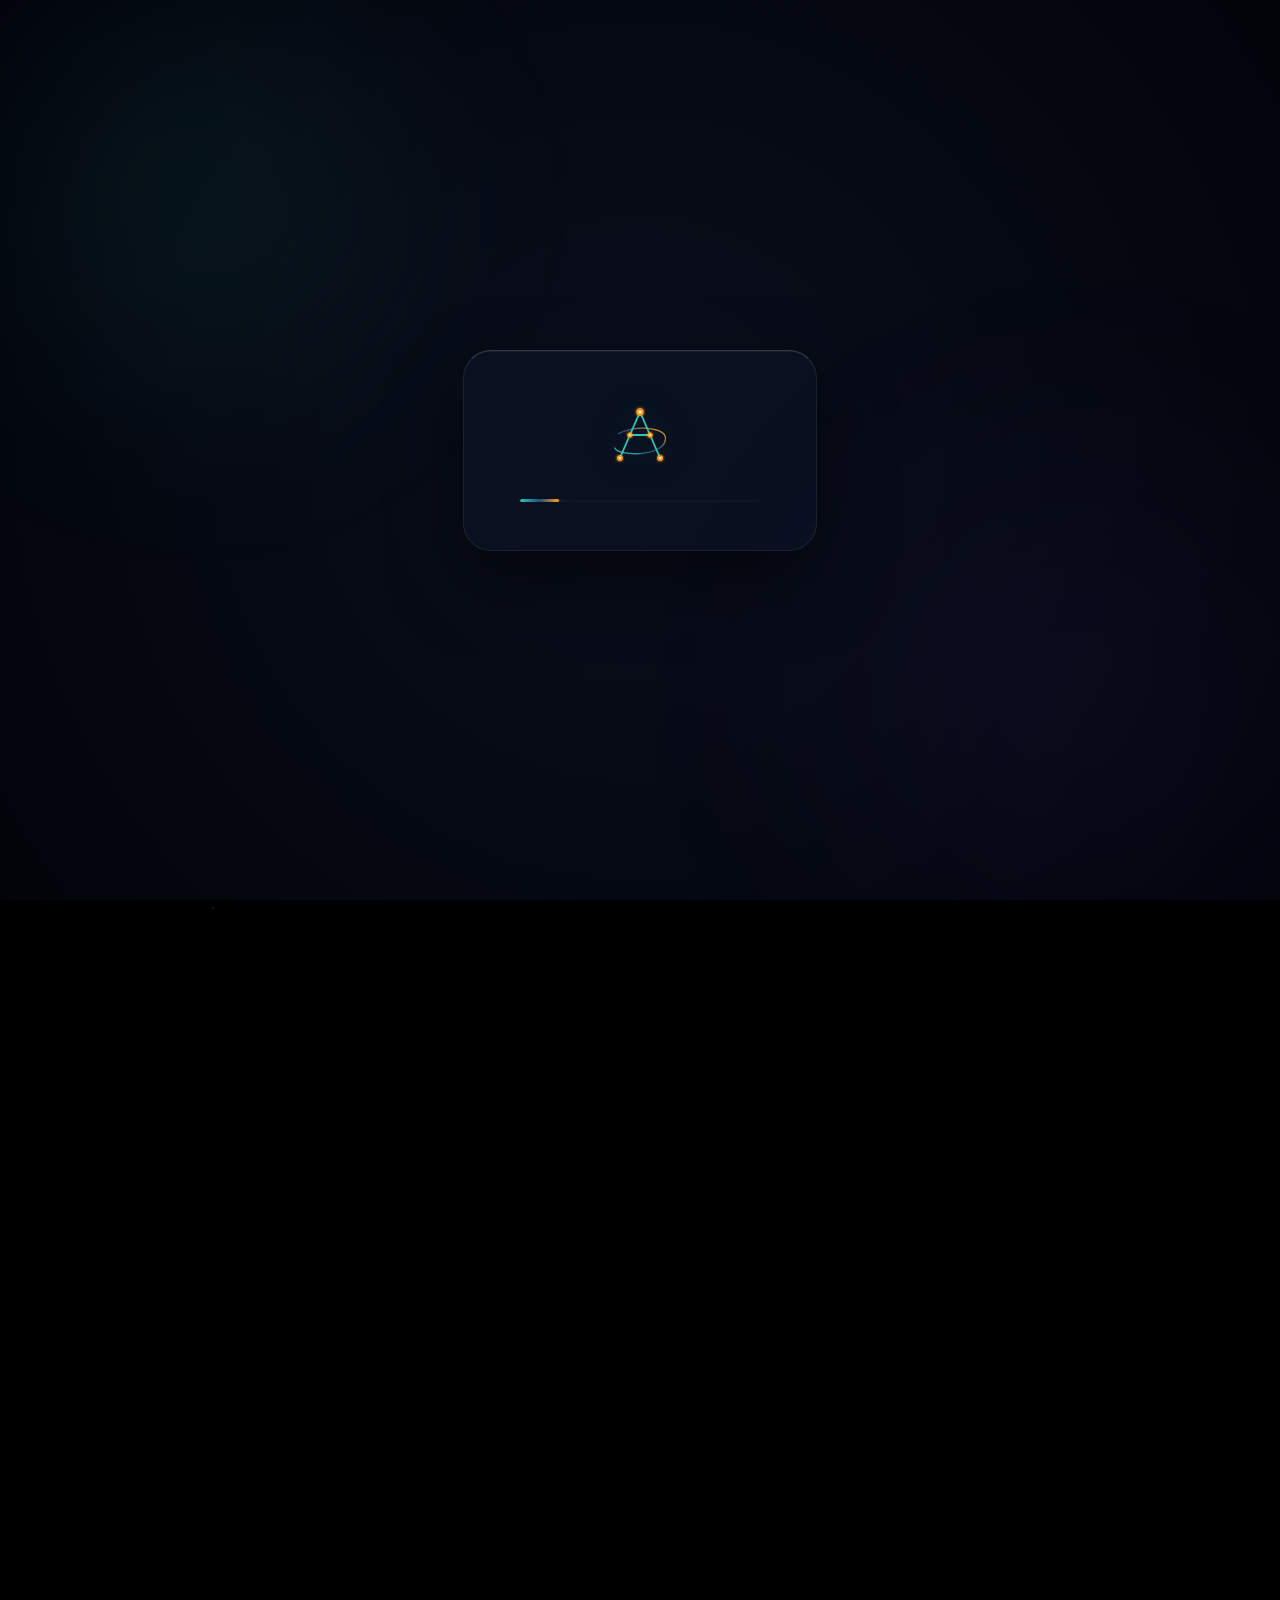
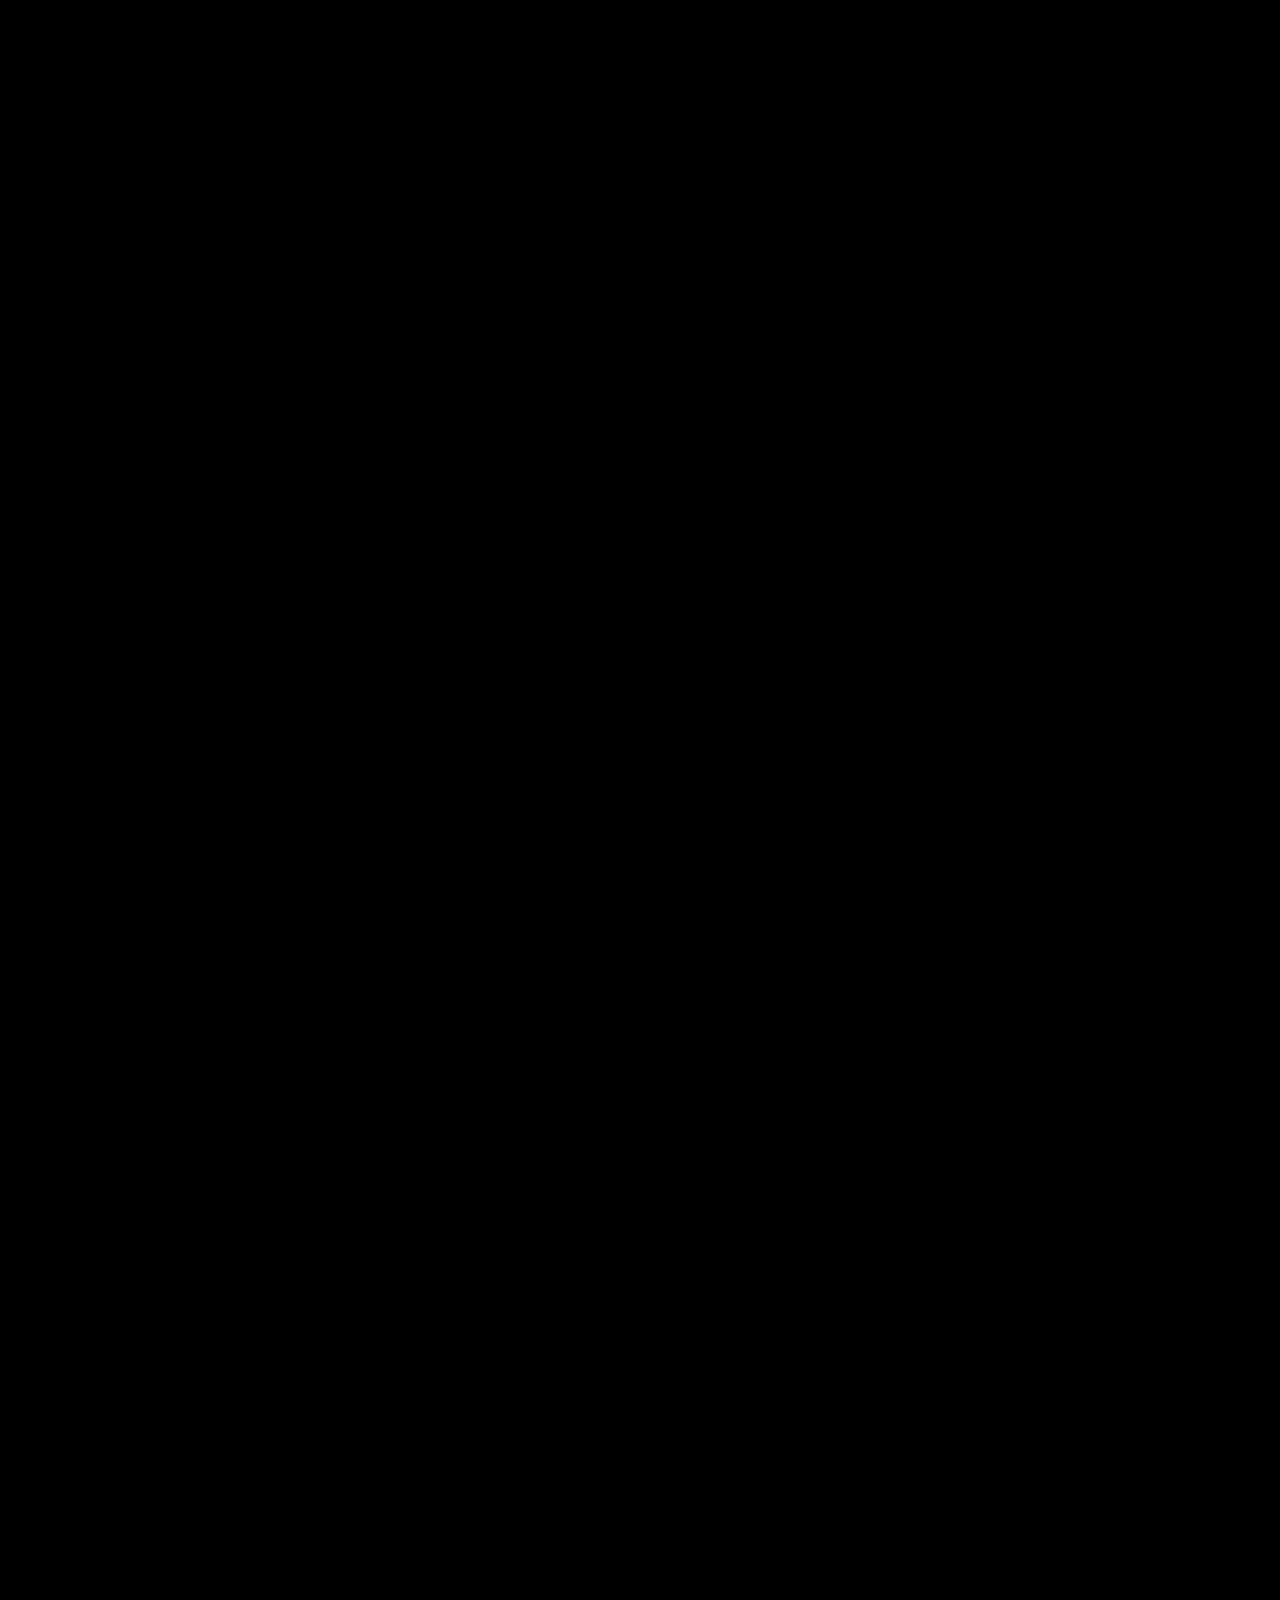
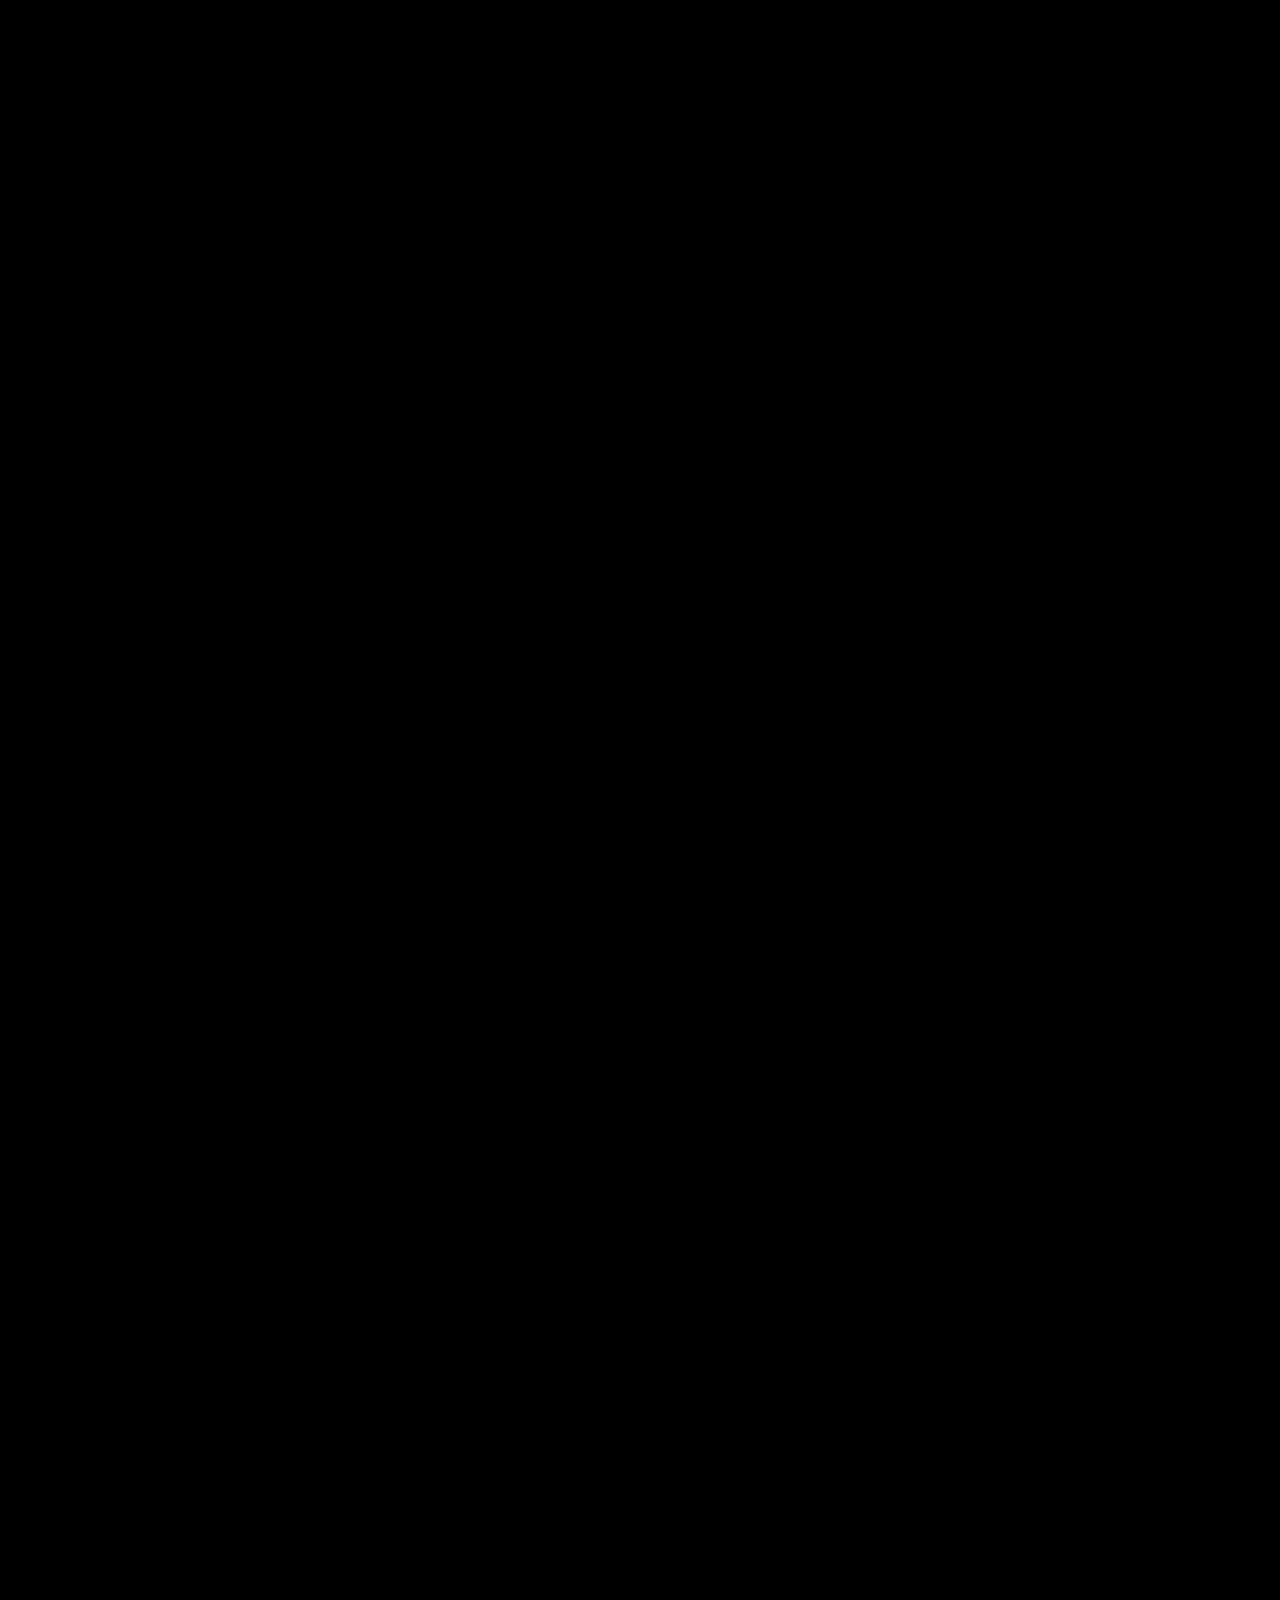
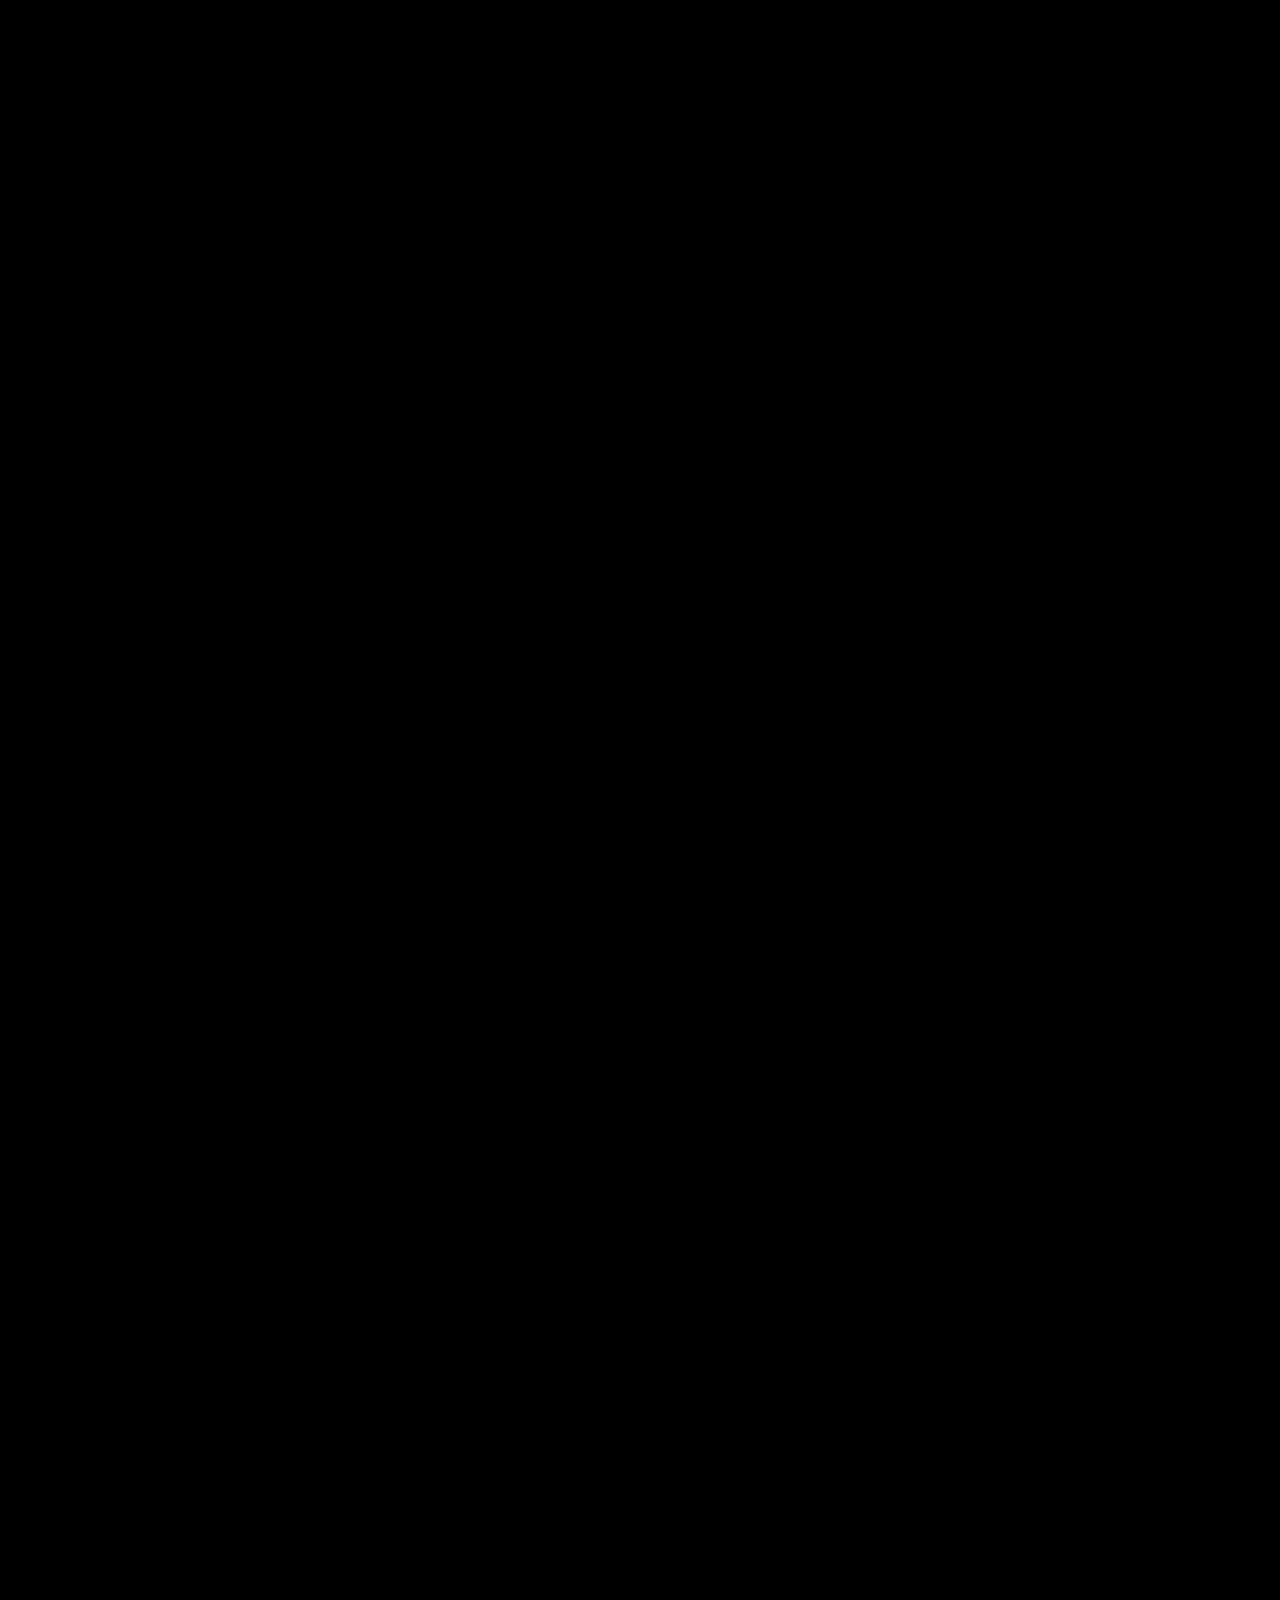
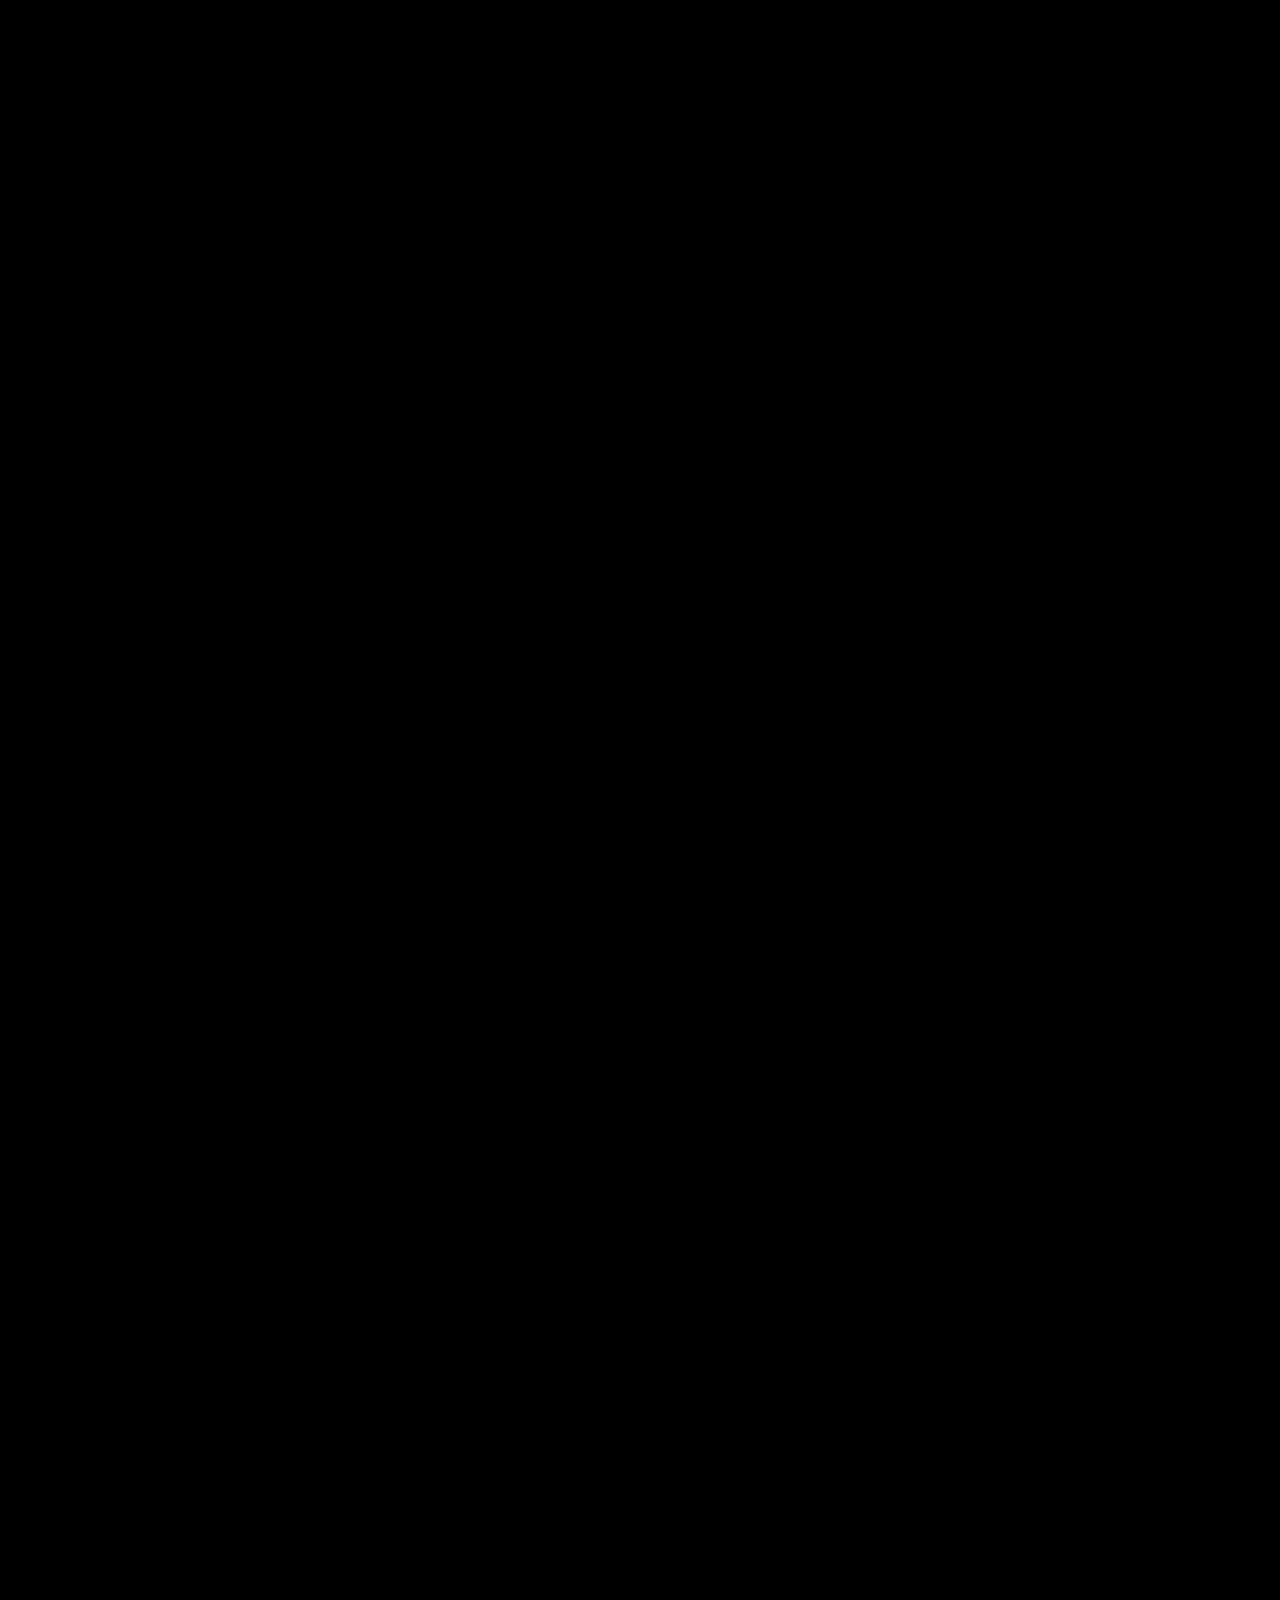
==== commit 8281f9a3: "fix(content): de-duplicate section eyebrow headings & align light theme brand colors" ====
--- a/cv plan/index.html
+++ b/cv plan/index.html
@@ -602,8 +602,8 @@
       <section id="work" class="content-section section-right-layout">
         <div class="eyebrow-split">
           <span class="line"></span>
-          <span class="text lang-en">FEATURED WORK</span>
-          <span class="text lang-ar">أعمالي المختارة</span>
+          <span class="text lang-en">CASE STUDIES &amp; STRATEGY</span>
+          <span class="text lang-ar">المشاريع والدراسات</span>
         </div>
         <h2 class="split-reveal-heading">
           <span class="lang-en">Featured <em>Work</em></span>
@@ -756,8 +756,8 @@
       <section id="campaigns" class="content-section">
         <div class="eyebrow-split">
           <span class="line"></span>
-          <span class="text lang-en">CAMPAIGNS</span>
-          <span class="text lang-ar">الحملات التسويقية</span>
+          <span class="text lang-en">CREATIVE PORTFOLIO</span>
+          <span class="text lang-ar">معرض الأعمال الإبداعية</span>
         </div>
         <h2 class="split-reveal-heading">
           <span class="lang-en">Content &amp; <em>Copywriting</em></span>
@@ -926,8 +926,8 @@
       <section id="journey" class="content-section">
         <div class="eyebrow-split">
           <span class="line"></span>
-          <span class="text lang-en">JOURNEY</span>
-          <span class="text lang-ar">مسيرتي المهنية</span>
+          <span class="text lang-en">CAREER TIMELINE</span>
+          <span class="text lang-ar">الخبرات العملية</span>
         </div>
         <h2 class="split-reveal-heading">
           <span class="lang-en">Professional <em>Path</em></span>
@@ -1053,7 +1053,7 @@
             <div class="eyebrow-split">
               <span class="line"></span>
               <span class="text lang-en">CREDENTIALS</span>
-              <span class="text lang-ar">الشهادات والاعتمادات</span>
+              <span class="text lang-ar">التأهيل الأكاديمي والمهني</span>
             </div>
             <h2 class="split-reveal-heading">
               <span class="lang-en">Verified <em>Skills</em></span>
@@ -1162,7 +1162,7 @@
         <div class="eyebrow-split">
           <span class="line"></span>
           <span class="text lang-en">CONTACT</span>
-          <span class="text lang-ar">تواصل معي</span>
+          <span class="text lang-ar">قنوات التواصل</span>
         </div>
         <h2 class="split-reveal-heading">
           <span class="lang-en">Let's <em>Connect</em></span>
--- a/style.min.css
+++ b/style.min.css
@@ -1 +1 @@
-@font-face{font-family:'IBM Plex Sans Arabic';font-style:normal;font-weight:400;font-display:swap;src:url(fonts/Qw3CZRtWPQCuHme67tEYUIx3Kh0PHR9N6Ys43PWrfQ.woff2) format('woff2');unicode-range:U+0600-06FF,U+0750-077F,U+0870-088E,U+0890-0891,U+0897-08E1,U+08E3-08FF,U+200C-200E,U+2010-2011,U+204F,U+2E41,U+FB50-FDFF,U+FE70-FE74,U+FE76-FEFC,U+102E0-102FB,U+10E60-10E7E,U+10EC2-10EC4,U+10EFC-10EFF,U+1EE00-1EE03,U+1EE05-1EE1F,U+1EE21-1EE22,U+1EE24,U+1EE27,U+1EE29-1EE32,U+1EE34-1EE37,U+1EE39,U+1EE3B,U+1EE42,U+1EE47,U+1EE49,U+1EE4B,U+1EE4D-1EE4F,U+1EE51-1EE52,U+1EE54,U+1EE57,U+1EE59,U+1EE5B,U+1EE5D,U+1EE5F,U+1EE61-1EE62,U+1EE64,U+1EE67-1EE6A,U+1EE6C-1EE72,U+1EE74-1EE77,U+1EE79-1EE7C,U+1EE7E,U+1EE80-1EE89,U+1EE8B-1EE9B,U+1EEA1-1EEA3,U+1EEA5-1EEA9,U+1EEAB-1EEBB,U+1EEF0-1EEF1;}@font-face{font-family:'IBM Plex Sans Arabic';font-style:normal;font-weight:400;font-display:swap;src:url(fonts/Qw3CZRtWPQCuHme67tEYUIx3Kh0PHR9N6Ysw3PWrfQ.woff2) format('woff2');unicode-range:U+0460-052F,U+1C80-1C8A,U+20B4,U+2DE0-2DFF,U+A640-A69F,U+FE2E-FE2F;}@font-face{font-family:'IBM Plex Sans Arabic';font-style:normal;font-weight:400;font-display:swap;src:url(fonts/Qw3CZRtWPQCuHme67tEYUIx3Kh0PHR9N6Ysz3PWrfQ.woff2) format('woff2');unicode-range:U+0100-02BA,U+02BD-02C5,U+02C7-02CC,U+02CE-02D7,U+02DD-02FF,U+0304,U+0308,U+0329,U+1D00-1DBF,U+1E00-1E9F,U+1EF2-1EFF,U+2020,U+20A0-20AB,U+20AD-20C0,U+2113,U+2C60-2C7F,U+A720-A7FF;}@font-face{font-family:'IBM Plex Sans Arabic';font-style:normal;font-weight:400;font-display:swap;src:url(fonts/Qw3CZRtWPQCuHme67tEYUIx3Kh0PHR9N6Ys93PU.woff2) format('woff2');unicode-range:U+0000-00FF,U+0131,U+0152-0153,U+02BB-02BC,U+02C6,U+02DA,U+02DC,U+0304,U+0308,U+0329,U+2000-206F,U+20AC,U+2122,U+2191,U+2193,U+2212,U+2215,U+FEFF,U+FFFD;}@font-face{font-family:'IBM Plex Sans Arabic';font-style:normal;font-weight:500;font-display:swap;src:url(fonts/Qw3NZRtWPQCuHme67tEYUIx3Kh0PHR9N6YPO_-CRXMR5Kw.woff2) format('woff2');unicode-range:U+0600-06FF,U+0750-077F,U+0870-088E,U+0890-0891,U+0897-08E1,U+08E3-08FF,U+200C-200E,U+2010-2011,U+204F,U+2E41,U+FB50-FDFF,U+FE70-FE74,U+FE76-FEFC,U+102E0-102FB,U+10E60-10E7E,U+10EC2-10EC4,U+10EFC-10EFF,U+1EE00-1EE03,U+1EE05-1EE1F,U+1EE21-1EE22,U+1EE24,U+1EE27,U+1EE29-1EE32,U+1EE34-1EE37,U+1EE39,U+1EE3B,U+1EE42,U+1EE47,U+1EE49,U+1EE4B,U+1EE4D-1EE4F,U+1EE51-1EE52,U+1EE54,U+1EE57,U+1EE59,U+1EE5B,U+1EE5D,U+1EE5F,U+1EE61-1EE62,U+1EE64,U+1EE67-1EE6A,U+1EE6C-1EE72,U+1EE74-1EE77,U+1EE79-1EE7C,U+1EE7E,U+1EE80-1EE89,U+1EE8B-1EE9B,U+1EEA1-1EEA3,U+1EEA5-1EEA9,U+1EEAB-1EEBB,U+1EEF0-1EEF1;}@font-face{font-family:'IBM Plex Sans Arabic';font-style:normal;font-weight:500;font-display:swap;src:url(fonts/Qw3NZRtWPQCuHme67tEYUIx3Kh0PHR9N6YPO_-CZXMR5Kw.woff2) format('woff2');unicode-range:U+0460-052F,U+1C80-1C8A,U+20B4,U+2DE0-2DFF,U+A640-A69F,U+FE2E-FE2F;}@font-face{font-family:'IBM Plex Sans Arabic';font-style:normal;font-weight:500;font-display:swap;src:url(fonts/Qw3NZRtWPQCuHme67tEYUIx3Kh0PHR9N6YPO_-CaXMR5Kw.woff2) format('woff2');unicode-range:U+0100-02BA,U+02BD-02C5,U+02C7-02CC,U+02CE-02D7,U+02DD-02FF,U+0304,U+0308,U+0329,U+1D00-1DBF,U+1E00-1E9F,U+1EF2-1EFF,U+2020,U+20A0-20AB,U+20AD-20C0,U+2113,U+2C60-2C7F,U+A720-A7FF;}@font-face{font-family:'IBM Plex Sans Arabic';font-style:normal;font-weight:500;font-display:swap;src:url(fonts/Qw3NZRtWPQCuHme67tEYUIx3Kh0PHR9N6YPO_-CUXMQ.woff2) format('woff2');unicode-range:U+0000-00FF,U+0131,U+0152-0153,U+02BB-02BC,U+02C6,U+02DA,U+02DC,U+0304,U+0308,U+0329,U+2000-206F,U+20AC,U+2122,U+2191,U+2193,U+2212,U+2215,U+FEFF,U+FFFD;}@font-face{font-family:'IBM Plex Sans Arabic';font-style:normal;font-weight:600;font-display:swap;src:url(fonts/Qw3NZRtWPQCuHme67tEYUIx3Kh0PHR9N6YPi-OCRXMR5Kw.woff2) format('woff2');unicode-range:U+0600-06FF,U+0750-077F,U+0870-088E,U+0890-0891,U+0897-08E1,U+08E3-08FF,U+200C-200E,U+2010-2011,U+204F,U+2E41,U+FB50-FDFF,U+FE70-FE74,U+FE76-FEFC,U+102E0-102FB,U+10E60-10E7E,U+10EC2-10EC4,U+10EFC-10EFF,U+1EE00-1EE03,U+1EE05-1EE1F,U+1EE21-1EE22,U+1EE24,U+1EE27,U+1EE29-1EE32,U+1EE34-1EE37,U+1EE39,U+1EE3B,U+1EE42,U+1EE47,U+1EE49,U+1EE4B,U+1EE4D-1EE4F,U+1EE51-1EE52,U+1EE54,U+1EE57,U+1EE59,U+1EE5B,U+1EE5D,U+1EE5F,U+1EE61-1EE62,U+1EE64,U+1EE67-1EE6A,U+1EE6C-1EE72,U+1EE74-1EE77,U+1EE79-1EE7C,U+1EE7E,U+1EE80-1EE89,U+1EE8B-1EE9B,U+1EEA1-1EEA3,U+1EEA5-1EEA9,U+1EEAB-1EEBB,U+1EEF0-1EEF1;}@font-face{font-family:'IBM Plex Sans Arabic';font-style:normal;font-weight:600;font-display:swap;src:url(fonts/Qw3NZRtWPQCuHme67tEYUIx3Kh0PHR9N6YPi-OCZXMR5Kw.woff2) format('woff2');unicode-range:U+0460-052F,U+1C80-1C8A,U+20B4,U+2DE0-2DFF,U+A640-A69F,U+FE2E-FE2F;}@font-face{font-family:'IBM Plex Sans Arabic';font-style:normal;font-weight:600;font-display:swap;src:url(fonts/Qw3NZRtWPQCuHme67tEYUIx3Kh0PHR9N6YPi-OCaXMR5Kw.woff2) format('woff2');unicode-range:U+0100-02BA,U+02BD-02C5,U+02C7-02CC,U+02CE-02D7,U+02DD-02FF,U+0304,U+0308,U+0329,U+1D00-1DBF,U+1E00-1E9F,U+1EF2-1EFF,U+2020,U+20A0-20AB,U+20AD-20C0,U+2113,U+2C60-2C7F,U+A720-A7FF;}@font-face{font-family:'IBM Plex Sans Arabic';font-style:normal;font-weight:600;font-display:swap;src:url(fonts/Qw3NZRtWPQCuHme67tEYUIx3Kh0PHR9N6YPi-OCUXMQ.woff2) format('woff2');unicode-range:U+0000-00FF,U+0131,U+0152-0153,U+02BB-02BC,U+02C6,U+02DA,U+02DC,U+0304,U+0308,U+0329,U+2000-206F,U+20AC,U+2122,U+2191,U+2193,U+2212,U+2215,U+FEFF,U+FFFD;}@font-face{font-family:'IBM Plex Sans Arabic';font-style:normal;font-weight:700;font-display:swap;src:url(fonts/Qw3NZRtWPQCuHme67tEYUIx3Kh0PHR9N6YOG-eCRXMR5Kw.woff2) format('woff2');unicode-range:U+0600-06FF,U+0750-077F,U+0870-088E,U+0890-0891,U+0897-08E1,U+08E3-08FF,U+200C-200E,U+2010-2011,U+204F,U+2E41,U+FB50-FDFF,U+FE70-FE74,U+FE76-FEFC,U+102E0-102FB,U+10E60-10E7E,U+10EC2-10EC4,U+10EFC-10EFF,U+1EE00-1EE03,U+1EE05-1EE1F,U+1EE21-1EE22,U+1EE24,U+1EE27,U+1EE29-1EE32,U+1EE34-1EE37,U+1EE39,U+1EE3B,U+1EE42,U+1EE47,U+1EE49,U+1EE4B,U+1EE4D-1EE4F,U+1EE51-1EE52,U+1EE54,U+1EE57,U+1EE59,U+1EE5B,U+1EE5D,U+1EE5F,U+1EE61-1EE62,U+1EE64,U+1EE67-1EE6A,U+1EE6C-1EE72,U+1EE74-1EE77,U+1EE79-1EE7C,U+1EE7E,U+1EE80-1EE89,U+1EE8B-1EE9B,U+1EEA1-1EEA3,U+1EEA5-1EEA9,U+1EEAB-1EEBB,U+1EEF0-1EEF1;}@font-face{font-family:'IBM Plex Sans Arabic';font-style:normal;font-weight:700;font-display:swap;src:url(fonts/Qw3NZRtWPQCuHme67tEYUIx3Kh0PHR9N6YOG-eCZXMR5Kw.woff2) format('woff2');unicode-range:U+0460-052F,U+1C80-1C8A,U+20B4,U+2DE0-2DFF,U+A640-A69F,U+FE2E-FE2F;}@font-face{font-family:'IBM Plex Sans Arabic';font-style:normal;font-weight:700;font-display:swap;src:url(fonts/Qw3NZRtWPQCuHme67tEYUIx3Kh0PHR9N6YOG-eCaXMR5Kw.woff2) format('woff2');unicode-range:U+0100-02BA,U+02BD-02C5,U+02C7-02CC,U+02CE-02D7,U+02DD-02FF,U+0304,U+0308,U+0329,U+1D00-1DBF,U+1E00-1E9F,U+1EF2-1EFF,U+2020,U+20A0-20AB,U+20AD-20C0,U+2113,U+2C60-2C7F,U+A720-A7FF;}@font-face{font-family:'IBM Plex Sans Arabic';font-style:normal;font-weight:700;font-display:swap;src:url(fonts/Qw3NZRtWPQCuHme67tEYUIx3Kh0PHR9N6YOG-eCUXMQ.woff2) format('woff2');unicode-range:U+0000-00FF,U+0131,U+0152-0153,U+02BB-02BC,U+02C6,U+02DA,U+02DC,U+0304,U+0308,U+0329,U+2000-206F,U+20AC,U+2122,U+2191,U+2193,U+2212,U+2215,U+FEFF,U+FFFD;}@font-face{font-family:'Plus Jakarta Sans';font-style:normal;font-weight:400;font-display:swap;src:url(fonts/LDIoaomQNQcsA88c7O9yZ4KMCoOg4Ko70yyygA.woff2) format('woff2');unicode-range:U+0460-052F,U+1C80-1C8A,U+20B4,U+2DE0-2DFF,U+A640-A69F,U+FE2E-FE2F;}@font-face{font-family:'Plus Jakarta Sans';font-style:normal;font-weight:400;font-display:swap;src:url(fonts/LDIoaomQNQcsA88c7O9yZ4KMCoOg4Ko50yyygA.woff2) format('woff2');unicode-range:U+0102-0103,U+0110-0111,U+0128-0129,U+0168-0169,U+01A0-01A1,U+01AF-01B0,U+0300-0301,U+0303-0304,U+0308-0309,U+0323,U+0329,U+1EA0-1EF9,U+20AB;}@font-face{font-family:'Plus Jakarta Sans';font-style:normal;font-weight:400;font-display:swap;src:url(fonts/LDIoaomQNQcsA88c7O9yZ4KMCoOg4Ko40yyygA.woff2) format('woff2');unicode-range:U+0100-02BA,U+02BD-02C5,U+02C7-02CC,U+02CE-02D7,U+02DD-02FF,U+0304,U+0308,U+0329,U+1D00-1DBF,U+1E00-1E9F,U+1EF2-1EFF,U+2020,U+20A0-20AB,U+20AD-20C0,U+2113,U+2C60-2C7F,U+A720-A7FF;}@font-face{font-family:'Plus Jakarta Sans';font-style:normal;font-weight:400;font-display:swap;src:url(fonts/LDIoaomQNQcsA88c7O9yZ4KMCoOg4Ko20yw.woff2) format('woff2');unicode-range:U+0000-00FF,U+0131,U+0152-0153,U+02BB-02BC,U+02C6,U+02DA,U+02DC,U+0304,U+0308,U+0329,U+2000-206F,U+20AC,U+2122,U+2191,U+2193,U+2212,U+2215,U+FEFF,U+FFFD;}@font-face{font-family:'Plus Jakarta Sans';font-style:normal;font-weight:500;font-display:swap;src:url(fonts/LDIoaomQNQcsA88c7O9yZ4KMCoOg4Ko70yyygA.woff2) format('woff2');unicode-range:U+0460-052F,U+1C80-1C8A,U+20B4,U+2DE0-2DFF,U+A640-A69F,U+FE2E-FE2F;}@font-face{font-family:'Plus Jakarta Sans';font-style:normal;font-weight:500;font-display:swap;src:url(fonts/LDIoaomQNQcsA88c7O9yZ4KMCoOg4Ko50yyygA.woff2) format('woff2');unicode-range:U+0102-0103,U+0110-0111,U+0128-0129,U+0168-0169,U+01A0-01A1,U+01AF-01B0,U+0300-0301,U+0303-0304,U+0308-0309,U+0323,U+0329,U+1EA0-1EF9,U+20AB;}@font-face{font-family:'Plus Jakarta Sans';font-style:normal;font-weight:500;font-display:swap;src:url(fonts/LDIoaomQNQcsA88c7O9yZ4KMCoOg4Ko40yyygA.woff2) format('woff2');unicode-range:U+0100-02BA,U+02BD-02C5,U+02C7-02CC,U+02CE-02D7,U+02DD-02FF,U+0304,U+0308,U+0329,U+1D00-1DBF,U+1E00-1E9F,U+1EF2-1EFF,U+2020,U+20A0-20AB,U+20AD-20C0,U+2113,U+2C60-2C7F,U+A720-A7FF;}@font-face{font-family:'Plus Jakarta Sans';font-style:normal;font-weight:500;font-display:swap;src:url(fonts/LDIoaomQNQcsA88c7O9yZ4KMCoOg4Ko20yw.woff2) format('woff2');unicode-range:U+0000-00FF,U+0131,U+0152-0153,U+02BB-02BC,U+02C6,U+02DA,U+02DC,U+0304,U+0308,U+0329,U+2000-206F,U+20AC,U+2122,U+2191,U+2193,U+2212,U+2215,U+FEFF,U+FFFD;}@font-face{font-family:'Plus Jakarta Sans';font-style:normal;font-weight:600;font-display:swap;src:url(fonts/LDIoaomQNQcsA88c7O9yZ4KMCoOg4Ko70yyygA.woff2) format('woff2');unicode-range:U+0460-052F,U+1C80-1C8A,U+20B4,U+2DE0-2DFF,U+A640-A69F,U+FE2E-FE2F;}@font-face{font-family:'Plus Jakarta Sans';font-style:normal;font-weight:600;font-display:swap;src:url(fonts/LDIoaomQNQcsA88c7O9yZ4KMCoOg4Ko50yyygA.woff2) format('woff2');unicode-range:U+0102-0103,U+0110-0111,U+0128-0129,U+0168-0169,U+01A0-01A1,U+01AF-01B0,U+0300-0301,U+0303-0304,U+0308-0309,U+0323,U+0329,U+1EA0-1EF9,U+20AB;}@font-face{font-family:'Plus Jakarta Sans';font-style:normal;font-weight:600;font-display:swap;src:url(fonts/LDIoaomQNQcsA88c7O9yZ4KMCoOg4Ko40yyygA.woff2) format('woff2');unicode-range:U+0100-02BA,U+02BD-02C5,U+02C7-02CC,U+02CE-02D7,U+02DD-02FF,U+0304,U+0308,U+0329,U+1D00-1DBF,U+1E00-1E9F,U+1EF2-1EFF,U+2020,U+20A0-20AB,U+20AD-20C0,U+2113,U+2C60-2C7F,U+A720-A7FF;}@font-face{font-family:'Plus Jakarta Sans';font-style:normal;font-weight:600;font-display:swap;src:url(fonts/LDIoaomQNQcsA88c7O9yZ4KMCoOg4Ko20yw.woff2) format('woff2');unicode-range:U+0000-00FF,U+0131,U+0152-0153,U+02BB-02BC,U+02C6,U+02DA,U+02DC,U+0304,U+0308,U+0329,U+2000-206F,U+20AC,U+2122,U+2191,U+2193,U+2212,U+2215,U+FEFF,U+FFFD;}@font-face{font-family:'Plus Jakarta Sans';font-style:normal;font-weight:700;font-display:swap;src:url(fonts/LDIoaomQNQcsA88c7O9yZ4KMCoOg4Ko70yyygA.woff2) format('woff2');unicode-range:U+0460-052F,U+1C80-1C8A,U+20B4,U+2DE0-2DFF,U+A640-A69F,U+FE2E-FE2F;}@font-face{font-family:'Plus Jakarta Sans';font-style:normal;font-weight:700;font-display:swap;src:url(fonts/LDIoaomQNQcsA88c7O9yZ4KMCoOg4Ko50yyygA.woff2) format('woff2');unicode-range:U+0102-0103,U+0110-0111,U+0128-0129,U+0168-0169,U+01A0-01A1,U+01AF-01B0,U+0300-0301,U+0303-0304,U+0308-0309,U+0323,U+0329,U+1EA0-1EF9,U+20AB;}@font-face{font-family:'Plus Jakarta Sans';font-style:normal;font-weight:700;font-display:swap;src:url(fonts/LDIoaomQNQcsA88c7O9yZ4KMCoOg4Ko40yyygA.woff2) format('woff2');unicode-range:U+0100-02BA,U+02BD-02C5,U+02C7-02CC,U+02CE-02D7,U+02DD-02FF,U+0304,U+0308,U+0329,U+1D00-1DBF,U+1E00-1E9F,U+1EF2-1EFF,U+2020,U+20A0-20AB,U+20AD-20C0,U+2113,U+2C60-2C7F,U+A720-A7FF;}@font-face{font-family:'Plus Jakarta Sans';font-style:normal;font-weight:700;font-display:swap;src:url(fonts/LDIoaomQNQcsA88c7O9yZ4KMCoOg4Ko20yw.woff2) format('woff2');unicode-range:U+0000-00FF,U+0131,U+0152-0153,U+02BB-02BC,U+02C6,U+02DA,U+02DC,U+0304,U+0308,U+0329,U+2000-206F,U+20AC,U+2122,U+2191,U+2193,U+2212,U+2215,U+FEFF,U+FFFD;}@font-face{font-family:'Plus Jakarta Sans';font-style:normal;font-weight:800;font-display:swap;src:url(fonts/LDIoaomQNQcsA88c7O9yZ4KMCoOg4Ko70yyygA.woff2) format('woff2');unicode-range:U+0460-052F,U+1C80-1C8A,U+20B4,U+2DE0-2DFF,U+A640-A69F,U+FE2E-FE2F;}@font-face{font-family:'Plus Jakarta Sans';font-style:normal;font-weight:800;font-display:swap;src:url(fonts/LDIoaomQNQcsA88c7O9yZ4KMCoOg4Ko50yyygA.woff2) format('woff2');unicode-range:U+0102-0103,U+0110-0111,U+0128-0129,U+0168-0169,U+01A0-01A1,U+01AF-01B0,U+0300-0301,U+0303-0304,U+0308-0309,U+0323,U+0329,U+1EA0-1EF9,U+20AB;}@font-face{font-family:'Plus Jakarta Sans';font-style:normal;font-weight:800;font-display:swap;src:url(fonts/LDIoaomQNQcsA88c7O9yZ4KMCoOg4Ko40yyygA.woff2) format('woff2');unicode-range:U+0100-02BA,U+02BD-02C5,U+02C7-02CC,U+02CE-02D7,U+02DD-02FF,U+0304,U+0308,U+0329,U+1D00-1DBF,U+1E00-1E9F,U+1EF2-1EFF,U+2020,U+20A0-20AB,U+20AD-20C0,U+2113,U+2C60-2C7F,U+A720-A7FF;}@font-face{font-family:'Plus Jakarta Sans';font-style:normal;font-weight:800;font-display:swap;src:url(fonts/LDIoaomQNQcsA88c7O9yZ4KMCoOg4Ko20yw.woff2) format('woff2');unicode-range:U+0000-00FF,U+0131,U+0152-0153,U+02BB-02BC,U+02C6,U+02DA,U+02DC,U+0304,U+0308,U+0329,U+2000-206F,U+20AC,U+2122,U+2191,U+2193,U+2212,U+2215,U+FEFF,U+FFFD;}:root{--astro-border:#2EC4B6;--astro-helmet-bg:#0D1321;--astro-visor-border:#FF9F1C;--astro-visor-bg:rgba(46,196,182,0.08);--astro-visor-reflect:#F8F9FA;--astro-ear-bg:#274C77;--astro-suit-bg:#0D1321;--astro-collar-bg:#274C77;--astro-console-bg:rgba(255,159,28,0.1);--astro-button-1:#FF9F1C;--astro-button-2:#2EC4B6;--astro-button-3:#F8F9FA;--bg-primary:#000000;--bg-card:rgba(13,19,33,0.88);--bg-card-hover:rgba(24,34,56,0.95);--border-color:rgba(248,249,250,0.08);--border-hover:rgba(255,159,28,0.5);--color-gold:#FF9F1C;--color-cyan:#2EC4B6;--color-cyan-rgb:46,196,182;--color-purple:#274C77;--color-violet:#7C3AED;--color-violet-rgb:124,58,237;--text-primary:#F8F9FA;--text-muted:rgba(248,249,250,0.6);--text-dark:#274C77;--font-heading:'Plus Jakarta Sans',sans-serif;--font-body:'Plus Jakarta Sans',sans-serif;--ease-out-expo:cubic-bezier(0.16,1,0.3,1);--ease-in-circ:cubic-bezier(0.55,0,1,0.45);--ease-spring:cubic-bezier(0.34,1.56,0.64,1);--z-below:-2;--z-ground:-1;--z-cloud:0;--z-content:1;--z-sticky:100;--z-dock:999;--z-nav:1000;--z-overlay:10000;--z-burger:10002;--z-drawer:50000;--z-lightbox:100000;--z-preloader:200000;--z-skip:999999;--space-1:4px;--space-2:8px;--space-3:12px;--space-4:16px;--space-5:24px;--space-6:32px;--space-7:48px;--space-8:64px;--radius-sm:6px;--radius-md:12px;--radius-lg:20px;--radius-xl:28px;--radius-full:9999px;--color-gold-rgb:255,159,28;--color-navy-rgb:30,61,97;--color-navy:#1e3d61;--color-online:var(--color-cyan);--bg-deep:#030712;--bg-drawer:#080c16;--transition-smooth:opacity 0.6s var(--ease-out-expo),transform 0.6s var(--ease-out-expo),background-color 0.4s ease,border-color 0.4s ease,box-shadow 0.4s ease,color 0.3s ease;--transition-fast:opacity 0.22s var(--ease-out-expo),transform 0.22s var(--ease-out-expo),background-color 0.22s ease,border-color 0.22s ease,box-shadow 0.22s ease,color 0.22s ease;--transition-hover:transform 0.35s var(--ease-spring),box-shadow 0.35s ease,border-color 0.25s ease;}*{box-sizing:border-box;margin:0;padding:0;}html{background-color:var(--bg-primary);scroll-behavior:auto !important;overflow-x:hidden;width:100%;scrollbar-width:thin;scrollbar-color:var(--color-cyan) var(--bg-primary);}body{background-color:transparent;color:var(--text-primary);font-family:var(--font-body);line-height:1.7;overflow-x:hidden;-webkit-font-smoothing:antialiased;}::-webkit-scrollbar{width:6px;}::-webkit-scrollbar-track{background:var(--bg-primary);}::-webkit-scrollbar-thumb{background:linear-gradient(180deg,rgba(var(--color-cyan-rgb),0.4) 0%,rgba(var(--color-violet-rgb),0.3) 100%);border-radius:var(--radius-full);border:1px solid rgba(255,255,255,0.05);transition:var(--transition-fast);}::-webkit-scrollbar-thumb:hover{background:linear-gradient(180deg,var(--color-cyan) 0%,var(--color-violet) 100%);box-shadow:0 0 8px rgba(var(--color-cyan-rgb),0.4);}::selection{background-color:rgba(var(--color-cyan-rgb),0.3);color:#ffffff;}::-moz-selection{background-color:rgba(var(--color-cyan-rgb),0.3);color:#ffffff;}a{color:inherit;text-decoration:none;transition:var(--transition-fast);}img{max-width:100%;height:auto;display:block;}button,input,textarea{font-family:inherit;background:none;border:none;outline:none;color:inherit;}*:focus-visible{outline:2px solid var(--color-cyan);outline-offset:3px;box-shadow:0 0 0 4px rgba(var(--color-cyan-rgb),0.15);}.skip-link{position:absolute;top:-100px;left:50%;transform:translateX(-50%);background:var(--color-cyan);color:#000000;padding:10px 20px;border-radius:0 0 8px 8px;font-weight:bold;z-index:var(--z-skip);transition:top 0.3s ease;}.skip-link:focus{top:0;outline:2px solid #ffffff;outline-offset:-4px;}#particle-canvas{position:fixed;top:0;left:0;width:100%;height:100%;z-index:var(--z-below);pointer-events:none;opacity:0.35;}#preloader{position:fixed;top:0;left:0;width:100%;height:100%;background:#030712;background:radial-gradient(circle at center,#0a0f1d 0%,#02040a 100%);z-index:var(--z-preloader);display:flex;justify-content:center;align-items:center;overflow:hidden;transition:opacity 0.8s cubic-bezier(0.16,1,0.3,1),transform 0.8s cubic-bezier(0.16,1,0.3,1);}#preloader::before{content:'';position:absolute;width:600px;height:600px;background:radial-gradient(circle,rgba(46,196,182,0.09) 0%,transparent 70%);top:-100px;left:-100px;border-radius:50%;filter:blur(80px);animation:preloaderNebula 20s ease-in-out infinite alternate;pointer-events:none;z-index:var(--z-content);}#preloader::after{content:'';position:absolute;width:700px;height:700px;background:radial-gradient(circle,rgba(124,58,237,0.07) 0%,transparent 70%);bottom:-150px;right:-150px;border-radius:50%;filter:blur(100px);animation:preloaderNebula 25s ease-in-out infinite alternate-reverse;pointer-events:none;z-index:var(--z-content);}@keyframes preloaderNebula{0%{transform:translate(0,0) scale(1);}50%{transform:translate(50px,-30px) scale(1.1);}100%{transform:translate(-30px,40px) scale(0.95);}}.preloader-content{position:relative;z-index:var(--z-content);background:rgba(10,17,32,0.95);border:1px solid rgba(255,255,255,0.08);border-top:1px solid rgba(255,255,255,0.18);padding:48px 56px;border-radius:28px;box-shadow:0 30px 70px rgba(0,0,0,0.5),inset 0 1px 0 rgba(255,255,255,0.05);display:flex;flex-direction:column;align-items:center;gap:28px;transition:var(--transition-smooth);}.preloader-logo{height:72px;width:72px;opacity:0;transform:scale(0.8) translateY(20px);filter:drop-shadow(0 0 20px rgba(46,196,182,0.15));}.constellation-logo{display:block;aspect-ratio:1 / 1;}.logo-lines{stroke-dasharray:240;stroke-dashoffset:240;}.logo-orbit{stroke-dasharray:280;stroke-dashoffset:280;}.logo-star{opacity:0;transform-origin:center;}.constellation-logo .star-1{transform-origin:22px 82px;}.constellation-logo .star-2{transform-origin:36px 50px;}.constellation-logo .star-3{transform-origin:50px 18px;}.constellation-logo .star-4{transform-origin:64px 50px;}.constellation-logo .star-5{transform-origin:78px 82px;}.logo-star circle[filter]{animation:constellationStarGlow 4s ease-in-out infinite alternate;}.constellation-logo .star-1 circle[filter]{animation-delay:0.2s;}.constellation-logo .star-2 circle[filter]{animation-delay:0.6s;}.constellation-logo .star-3 circle[filter]{animation-delay:1.0s;}.constellation-logo .star-4 circle[filter]{animation-delay:1.4s;}.constellation-logo .star-5 circle[filter]{animation-delay:1.8s;}@keyframes constellationStarGlow{0%{r:3px;opacity:0.6;}100%{r:5.5px;opacity:1;}}.constellation-logo{cursor:pointer;}.logo-lines,.logo-orbit,.logo-star{transition:stroke 0.3s ease,stroke-width 0.3s ease,filter 0.3s ease,transform 0.3s cubic-bezier(0.34,1.56,0.64,1);}.constellation-logo:hover .logo-lines{stroke-width:3.2px;filter:drop-shadow(0 0 5px var(--color-cyan,#2ec4b6));}.constellation-logo:hover .logo-orbit{stroke-width:2.2px;filter:drop-shadow(0 0 4px var(--color-purple,#7c3aed));}.constellation-logo:hover .logo-star{transform:scale(1.22);}.preloader-bar-wrap{width:240px;height:3px;background:rgba(255,255,255,0.04);overflow:hidden;border-radius:10px;box-shadow:inset 0 1px 2px rgba(0,0,0,0.4);}.preloader-bar{width:0%;height:100%;background:linear-gradient(90deg,var(--color-cyan) 0%,var(--color-purple) 50%,var(--color-gold) 100%);box-shadow:0 0 12px rgba(46,196,182,0.8);border-radius:10px;position:relative;}.preloader-bar::after{content:'';position:absolute;top:0;left:0;width:100%;height:100%;background:linear-gradient(90deg,transparent,rgba(255,255,255,0.4),transparent);transform:translateX(-100%);animation:preloaderBarShimmer 1.5s infinite linear;}@keyframes preloaderBarShimmer{0%{transform:translateX(-100%);}100%{transform:translateX(100%);}}.no-gsap .preloader-logo{animation:logoReveal 1.2s forwards cubic-bezier(0.16,1,0.3,1);}.no-gsap .logo-lines{animation:drawConstellationLines 2.2s cubic-bezier(0.16,1,0.3,1) forwards;}.no-gsap .logo-orbit{animation:drawConstellationOrbit 2.8s cubic-bezier(0.16,1,0.3,1) 0.2s forwards;}.no-gsap .logo-star{animation:fadeConstellationStar 0.8s cubic-bezier(0.16,1,0.3,1) forwards;}.no-gsap .preloader-bar{animation:barProgress 1.6s cubic-bezier(0.65,0.05,0.36,1) forwards;}.no-gsap .constellation-logo .star-1{animation-delay:0.6s;}.no-gsap .constellation-logo .star-2{animation-delay:0.8s;}.no-gsap .constellation-logo .star-3{animation-delay:1.0s;}.no-gsap .constellation-logo .star-4{animation-delay:1.2s;}.no-gsap .constellation-logo .star-5{animation-delay:1.4s;}@keyframes logoReveal{to{opacity:1;transform:scale(1) translateY(0);}}@keyframes drawConstellationLines{to{stroke-dashoffset:0;}}@keyframes drawConstellationOrbit{to{stroke-dashoffset:0;}}@keyframes fadeConstellationStar{from{opacity:0;transform:scale(0.3);}to{opacity:1;transform:scale(1);}}@keyframes barProgress{to{width:100%;}}.scroll-progress-bar{position:fixed;top:0;left:0;height:3px;background:linear-gradient(90deg,var(--color-gold) 0%,var(--color-cyan) 50%,var(--color-purple) 100%);z-index:var(--z-sticky);width:0%;transition:width 0.1s ease-out;}#preloader.loaded{opacity:0;pointer-events:none;}.app-container{display:flex;flex-direction:column;max-width:1400px;margin:0 auto;padding:0 40px 0 140px;position:relative;z-index:var(--z-content);}.nav-spine{position:fixed;left:50px;top:50%;transform:translateY(-50%);z-index:var(--z-nav);display:flex;flex-direction:column;align-items:center;}.spine-line{position:absolute;top:0;bottom:0;left:50%;width:1px;background:rgba(255,255,255,0.08);transform:translateX(-50%);z-index:var(--z-ground);}.spine-active-line{position:absolute;left:50%;width:2px;background:linear-gradient(180deg,var(--color-cyan),var(--color-purple));transform:translateX(-50%);z-index:var(--z-ground);height:0px;border-radius:1px;box-shadow:0 0 10px rgba(var(--color-cyan-rgb),0.6);transition:height 0.45s cubic-bezier(0.16,1,0.3,1),top 0.45s cubic-bezier(0.16,1,0.3,1);pointer-events:none;}.spine-list{list-style:none;display:flex;flex-direction:column;gap:24px;}.spine-dot{display:block;width:8px;height:8px;border-radius:50%;background:rgba(255,255,255,0.25);border:1px solid transparent;position:relative;transition:transform 0.4s cubic-bezier(0.16,1,0.3,1),background-color 0.4s cubic-bezier(0.16,1,0.3,1),box-shadow 0.4s cubic-bezier(0.16,1,0.3,1),border-color 0.4s cubic-bezier(0.16,1,0.3,1);}.spine-dot::after{content:attr(data-title);position:absolute;left:24px;top:50%;transform:translateY(-50%) translateX(-8px);font-family:var(--font-heading);font-size:0.75rem;font-weight:700;letter-spacing:0.1em;text-transform:uppercase;color:var(--text-muted);opacity:0;pointer-events:none;white-space:nowrap;transition:opacity 0.3s ease,transform 0.3s ease;}.spine-dot:hover::after,.spine-dot.active::after{opacity:1;transform:translateY(-50%) translateX(0);}.spine-dot:hover,.spine-dot.active{background:var(--text-primary);transform:scale(1.4);box-shadow:0 0 8px rgba(255,255,255,0.5);}.spine-dot.active{background:var(--color-cyan);box-shadow:0 0 10px var(--color-cyan);}.main-content{width:100%;padding:0;}.content-section{display:flex;flex-direction:column;justify-content:center;padding:80px 0;}.section-divider{width:100%;height:1px;background:linear-gradient(90deg,rgba(255,255,255,0) 0%,rgba(255,255,255,0.08) 25%,rgba(255,255,255,0.08) 75%,rgba(255,255,255,0) 100% );position:relative;margin:10px 0;}.section-divider::before{content:'';position:absolute;top:50%;left:10%;width:4px;height:4px;background:var(--color-cyan);border-radius:50%;transform:translateY(-50%);box-shadow:0 0 8px var(--color-cyan);}.section-divider::after{content:'';position:absolute;top:50%;right:10%;width:4px;height:4px;background:var(--color-purple);border-radius:50%;transform:translateY(-50%);box-shadow:0 0 8px var(--color-purple);}.hero-section{display:flex;flex-direction:column;justify-content:center;min-height:100vh;max-width:700px;}.hero-brand-header{display:flex;align-items:center;gap:24px;margin-bottom:40px;}.badge-status{display:inline-flex;align-items:center;gap:8px;padding:6px 14px;background:rgba(46,196,182,0.05);border:1px solid rgba(46,196,182,0.15);border-radius:20px;font-family:var(--font-heading);font-size:0.8rem;font-weight:600;color:var(--color-cyan);backdrop-filter:blur(8px);-webkit-backdrop-filter:blur(8px);}.status-dot{width:8px;height:8px;border-radius:50%;background-color:var(--color-cyan);box-shadow:0 0 8px var(--color-cyan);display:inline-block;position:relative;animation:statusPulse 2s infinite ease-in-out;}@keyframes statusPulse{0%{box-shadow:0 0 0 0 rgba(var(--color-cyan-rgb),0.7),0 0 0 0 rgba(var(--color-cyan-rgb),0.3);}70%{box-shadow:0 0 0 6px rgba(var(--color-cyan-rgb),0),0 0 0 12px rgba(var(--color-cyan-rgb),0);}100%{box-shadow:0 0 0 0 rgba(var(--color-cyan-rgb),0),0 0 0 0 rgba(var(--color-cyan-rgb),0);}}.hero-logo{height:44px;width:44px;}.hero-intro{display:flex;flex-direction:column;}.hero-name{font-size:4rem;line-height:1.05;margin-bottom:24px;letter-spacing:-0.02em;}.hero-title{font-family:var(--font-heading);font-size:1.3rem;font-weight:500;color:var(--color-cyan);margin-bottom:24px;}.hero-title-tags{display:flex;flex-wrap:wrap;gap:12px;margin-bottom:32px;line-height:normal;}.hero-tag{display:inline-flex;align-items:center;background:rgba(var(--color-cyan-rgb),0.06);border:1px solid rgba(var(--color-cyan-rgb),0.25);padding:8px 18px;border-radius:30px;font-family:var(--font-heading);font-size:0.9rem;font-weight:600;color:var(--color-cyan);backdrop-filter:blur(8px);-webkit-backdrop-filter:blur(8px);transition:transform 0.25s cubic-bezier(0.16,1,0.3,1),background-color 0.25s ease,border-color 0.25s ease,box-shadow 0.25s ease;}.hero-tag:hover{background:rgba(var(--color-cyan-rgb),0.12);border-color:rgba(var(--color-cyan-rgb),0.45);transform:translateY(-2px);box-shadow:0 4px 12px rgba(var(--color-cyan-rgb),0.15);}.hero-left-col .badge-status{align-self:flex-start;margin-bottom:24px;}.hero-bio{color:var(--text-muted);font-size:1.05rem;max-width:620px;line-height:1.75;margin-bottom:40px;}.hero-cta-row{display:flex;align-items:center;gap:30px;}.hero-social-links{display:flex;gap:16px;}.hero-social-links a{display:flex;justify-content:center;align-items:center;width:44px;height:44px;border-radius:50%;border:1px solid var(--border-color);background:rgba(255,255,255,0.02);color:var(--text-muted);transition:var(--transition-smooth);}.hero-social-links a:hover{color:var(--color-cyan);border-color:var(--color-cyan);box-shadow:0 0 15px rgba(var(--color-cyan-rgb),0.25);background:rgba(var(--color-cyan-rgb),0.05);}.hero-social-links svg{width:18px;height:18px;}.mobile-header{display:none;}.mobile-nav-overlay{position:fixed;top:0;left:0;width:100vw;height:100vh;background:radial-gradient(circle at 10% 20%,rgba(var(--color-violet-rgb),0.12) 0%,#030712 50%),radial-gradient(circle at 90% 80%,rgba(var(--color-cyan-rgb),0.12) 0%,#030712 50%);backdrop-filter:blur(20px);z-index:var(--z-overlay);display:flex;justify-content:center;align-items:center;opacity:0;pointer-events:none;transition:var(--transition-smooth);}.mobile-nav-overlay.active{opacity:1;pointer-events:auto;}.mobile-close{position:absolute;top:30px;right:30px;color:var(--text-primary);cursor:pointer;background:rgba(255,255,255,0.03);border:1px solid var(--border-color);width:44px;height:44px;border-radius:50%;display:flex;justify-content:center;align-items:center;transition:var(--transition-smooth);}.mobile-close:hover{background:rgba(255,255,255,0.1);border-color:var(--text-primary);transform:scale(1.05);}.mobile-close svg{width:20px;height:20px;}.mobile-menu{display:flex;flex-direction:column;align-items:flex-start;gap:24px;width:80%;max-width:320px;}.mob-link{font-family:var(--font-heading);font-size:2.2rem;font-weight:700;color:var(--text-muted);display:flex;align-items:baseline;gap:16px;position:relative;width:100%;opacity:0;transform:translateY(20px);transition:opacity 0.6s cubic-bezier(0.16,1,0.3,1),transform 0.6s cubic-bezier(0.16,1,0.3,1),color 0.3s ease;}.mobile-nav-overlay.active .mob-link{opacity:1;transform:translateY(0);}.mobile-nav-overlay.active .mobile-menu .mob-link:nth-child(1){transition-delay:0.1s;}.mobile-nav-overlay.active .mobile-menu .mob-link:nth-child(2){transition-delay:0.16s;}.mobile-nav-overlay.active .mobile-menu .mob-link:nth-child(3){transition-delay:0.22s;}.mobile-nav-overlay.active .mobile-menu .mob-link:nth-child(4){transition-delay:0.28s;}.mobile-nav-overlay.active .mobile-menu .mob-link:nth-child(5){transition-delay:0.34s;}.mobile-nav-overlay.active .mobile-menu .mob-link:nth-child(6){transition-delay:0.4s;}.mob-link .num{letter-spacing:2px;font-family:var(--font-body);font-size:0.9rem;font-weight:500;color:var(--color-cyan);}.mob-link::after{content:'';position:absolute;bottom:-4px;left:0;width:0%;height:2px;background:var(--color-cyan);transition:width 0.3s ease;}.mob-link:hover{color:var(--text-primary);transform:translateX(8px);}.mob-link:hover::after{width:100%;}.mobile-hero{display:none;}.eyebrow-split{display:flex;align-items:center;gap:16px;margin-bottom:24px;}.eyebrow-split .line{width:0;height:1px;background:var(--color-cyan);transition:width 0.8s cubic-bezier(0.16,1,0.3,1);}.eyebrow-split.visible .line{width:40px;}.eyebrow-split .text{font-family:var(--font-heading);font-size:0.8rem;font-weight:700;letter-spacing:0.15em;color:var(--color-cyan);}.split-reveal-heading{font-family:var(--font-heading);font-size:3rem;font-weight:700;letter-spacing:-0.02em;line-height:1.15;margin-bottom:30px;}.split-reveal-heading em{font-style:normal;color:var(--color-cyan);position:relative;display:inline-block;}.split-reveal-heading em::after{content:'';position:absolute;bottom:4px;left:0;width:100%;height:2px;background:var(--color-cyan);}.section-lead{font-size:1.1rem;color:var(--text-muted);margin-bottom:50px;max-width:700px;}.about-text{max-width:800px;display:flex;flex-direction:column;gap:20px;color:var(--text-muted);font-size:1.05rem;}.about-text strong{color:var(--text-primary);}.stats-grid{display:grid;grid-template-columns:repeat(3,1fr);gap:30px;margin-top:60px;}.stat-card{background:var(--bg-card);border:1px solid var(--border-color);border-radius:12px;padding:30px 24px;text-align:center;transition:var(--transition-smooth);}.stat-card:hover{border-color:var(--color-cyan);background:var(--bg-card-hover);transform:translateY(-2px);box-shadow:0 4px 20px rgba(46,196,182,0.15);}.stat-num{font-family:var(--font-heading);font-size:3rem;font-weight:700;color:var(--text-primary);}.stat-plus{font-family:var(--font-heading);font-size:2rem;font-weight:700;color:var(--color-cyan);}.stat-label{display:block;font-size:0.85rem;font-weight:500;color:var(--text-muted);text-transform:uppercase;letter-spacing:0.05em;margin-top:8px;}.skills-showcase{margin-top:80px;}.about-column-title,.skills-title{font-family:var(--font-heading);font-size:1.5rem;font-weight:700;margin-bottom:32px;}.skills-grid{display:flex;flex-direction:column;gap:20px;}.skill-category{background:var(--bg-card);border:1px solid var(--border-color);border-radius:12px;padding:24px 30px;transition:var(--transition-smooth);cursor:pointer;will-change:transform;}.skill-category:hover{background:var(--bg-card-hover);border-color:var(--border-hover);transform:translateY(-5px);box-shadow:0 12px 28px -8px rgba(0,0,0,0.35);}.skill-category[data-drawer="drawer-toolkit-strategy"]:hover{border-color:var(--color-gold);box-shadow:0 0 20px rgba(255,159,28,0.15),0 12px 28px -8px rgba(0,0,0,0.35);}.skill-category[data-drawer="drawer-toolkit-content"]:hover{border-color:var(--color-cyan);box-shadow:0 0 20px rgba(46,196,182,0.15),0 12px 28px -8px rgba(0,0,0,0.35);}.skill-category[data-drawer="drawer-toolkit-growth"]:hover{border-color:var(--color-gold);box-shadow:0 0 20px rgba(255,159,28,0.15),0 12px 28px -8px rgba(0,0,0,0.35);}.skill-category[data-drawer="drawer-toolkit-tools"]:hover{border-color:var(--color-cyan);box-shadow:0 0 20px rgba(46,196,182,0.15),0 12px 28px -8px rgba(0,0,0,0.35);}.skill-category[data-drawer="drawer-toolkit-leadership"]:hover{border-color:var(--color-gold);box-shadow:0 0 20px rgba(255,159,28,0.15),0 12px 28px -8px rgba(0,0,0,0.35);}.skill-category[data-drawer*="strategy"] .tag:hover,.skill-category[data-drawer*="growth"] .tag:hover,.skill-category[data-drawer*="leadership"] .tag:hover{background:rgba(255,159,28,0.08);border-color:rgba(255,159,28,0.4);color:var(--color-gold);box-shadow:0 4px 12px rgba(255,159,28,0.15);}.category-header{display:flex;align-items:center;gap:16px;margin-bottom:16px;}.cat-icon{display:flex;align-items:center;justify-content:center;width:36px;height:36px;border-radius:8px;background:rgba(46,196,182,0.08);border:1px solid rgba(46,196,182,0.15);color:var(--color-cyan);flex-shrink:0;}.cat-icon svg{width:18px;height:18px;}.category-header h4{font-family:var(--font-heading);font-size:1.1rem;font-weight:600;}.tags-list{display:flex;flex-wrap:wrap;gap:10px;}.tag{background:rgba(255,255,255,0.04);border:1px solid var(--border-color);padding:6px 14px;border-radius:30px;font-size:0.8rem;font-weight:500;color:var(--text-muted);transition:transform 0.25s cubic-bezier(0.16,1,0.3,1),background-color 0.25s ease,border-color 0.25s ease,color 0.25s ease,box-shadow 0.25s ease;}.tag:hover{background:rgba(var(--color-cyan-rgb),0.08);border-color:rgba(var(--color-cyan-rgb),0.4);color:var(--color-cyan);transform:translateY(-2px) scale(1.03);box-shadow:0 4px 12px rgba(var(--color-cyan-rgb),0.15);}.projects-stack{display:flex;flex-direction:column;gap:40px;}.project-glass-card{position:relative;background:var(--bg-card);border:1px solid var(--border-color);border-radius:16px;padding:40px;cursor:pointer;overflow:hidden;transition:var(--transition-smooth);}.card-glow{position:absolute;top:0;left:0;width:100%;height:100%;background:transparent;pointer-events:none;}.card-accent-line{position:absolute;top:0;left:0;bottom:0;width:4px;transition:var(--transition-smooth);}.bg-purple{background:var(--color-purple);}.bg-cyan{background:var(--color-cyan);}.bg-gold{background:var(--color-gold);}.projects-stack:hover .project-glass-card:not(:hover){opacity:0.65;filter:brightness(0.85);}.project-glass-card:hover{border-color:var(--border-hover);background:var(--bg-card-hover);transform:translateY(-3px);}.border-purple:hover{box-shadow:0 10px 30px -10px rgba(var(--color-violet-rgb),0.15);border-color:rgba(var(--color-violet-rgb),0.3);}.border-cyan:hover{box-shadow:0 10px 30px -10px rgba(var(--color-cyan-rgb),0.15);border-color:rgba(var(--color-cyan-rgb),0.3);}.border-gold:hover{box-shadow:0 10px 30px -10px rgba(var(--color-gold-rgb),0.15);border-color:rgba(var(--color-gold-rgb),0.3);}.project-tag-badge{display:inline-block;font-size:0.75rem;font-weight:700;letter-spacing:0.05em;text-transform:uppercase;color:var(--text-muted);margin-bottom:16px;position:relative;overflow:hidden;padding:4px 8px;background:rgba(255,255,255,0.03);border-radius:4px;transition:color 0.3s ease,background-color 0.3s ease;}.project-tag-badge::after{content:'';position:absolute;top:0;left:0;width:50%;height:100%;background:linear-gradient( 90deg,rgba(255,255,255,0) 0%,rgba(255,255,255,0.15) 50%,rgba(255,255,255,0) 100% );transform:translateX(-150%) skewX(-25deg);pointer-events:none;}.project-glass-card:hover .project-tag-badge{color:var(--text-primary);background:rgba(255,255,255,0.08);}.project-glass-card:hover .project-tag-badge::after{animation:shimmerSweep 1.5s cubic-bezier(0.16,1,0.3,1);}@keyframes shimmerSweep{0%{transform:translateX(-150%) skewX(-25deg);}100%{transform:translateX(150%) skewX(-25deg);}}.project-card-title{font-family:var(--font-heading);font-size:1.8rem;font-weight:700;margin-bottom:8px;}.project-card-meta{font-size:0.85rem;color:var(--text-muted);margin-bottom:20px;}.project-card-desc{color:var(--text-muted);margin-bottom:28px;}.project-card-tags{display:flex;flex-wrap:wrap;gap:8px;margin-bottom:30px;}.project-card-tags span{font-size:0.75rem;background:rgba(255,255,255,0.03);border:1px solid var(--border-color);padding:4px 10px;border-radius:4px;color:var(--text-muted);}.project-btn-reveal{display:inline-flex;align-items:center;gap:12px;font-family:var(--font-heading);font-size:0.85rem;font-weight:700;color:var(--text-primary);background:rgba(255,255,255,0.03);border:1px solid var(--border-color);padding:12px 24px;border-radius:30px;cursor:pointer;transition:var(--transition-smooth);}.project-btn-reveal svg{width:16px;height:16px;transition:transform 0.3s ease;}.project-glass-card:hover .project-btn-reveal{background:var(--text-primary);color:var(--bg-primary);border-color:var(--text-primary);}.project-glass-card:hover .project-btn-reveal svg{transform:translateX(4px);}.posts-grid-system{display:grid;grid-template-columns:repeat(2,1fr);gap:24px;}.campaign-glass-card{background:var(--bg-card);border:1px solid var(--border-color);border-radius:12px;padding:30px;display:flex;flex-direction:column;justify-content:space-between;min-height:280px;transition:var(--transition-smooth);}.campaign-glass-card:hover{background:var(--bg-card-hover);border-color:rgba(255,255,255,0.15);transform:translateY(-2px);}.campaign-header{display:flex;justify-content:space-between;align-items:center;margin-bottom:20px;}.post-num{font-family:var(--font-heading);font-size:0.75rem;font-weight:700;letter-spacing:0.05em;color:var(--color-cyan);}.post-obj{font-size:0.75rem;font-weight:600;color:var(--text-muted);}.post-caption{color:var(--text-primary);font-size:0.95rem;line-height:1.6;margin-bottom:16px;}.campaign-meta{font-size:0.8rem;color:var(--text-muted);border-top:1px solid var(--border-color);padding-top:16px;margin-bottom:20px;}.campaign-link-btn{display:inline-flex;align-items:center;gap:8px;font-family:var(--font-heading);font-size:0.8rem;font-weight:700;color:var(--text-muted);align-self:flex-start;}.campaign-link-btn svg{width:14px;height:14px;transition:transform 0.3s ease;}.campaign-glass-card:hover .campaign-link-btn{color:var(--color-cyan);}.campaign-glass-card:hover .campaign-link-btn svg,.campaign-link-btn:hover svg{transform:translate(3px,-3px);}.timeline-container{position:relative;padding-left:32px;margin-top:50px;}.timeline-spine{position:absolute;top:0;bottom:0;left:0;width:2px;background:rgba(255,255,255,0.08);box-shadow:0 0 10px rgba(46,196,182,0.15);}.spine-progress{position:absolute;top:0;left:0;width:100%;height:100%;background:linear-gradient(to bottom,var(--color-cyan),var(--color-violet));box-shadow:0 0 12px rgba(46,196,182,0.6);transform-origin:top;transform:scaleY(0);}.timeline-items{display:flex;flex-direction:column;gap:60px;}.timeline-item{position:relative;}.timeline-dot{position:absolute;left:-40px;top:8px;width:18px;height:18px;border-radius:50%;border:4px solid var(--bg-primary);transition:transform 0.4s cubic-bezier(0.16,1,0.3,1),background-color 0.4s cubic-bezier(0.16,1,0.3,1),box-shadow 0.4s cubic-bezier(0.16,1,0.3,1);}.timeline-dot.bg-cyan{background:var(--color-cyan);animation:starNodePulseCyan 3s infinite ease-in-out;}.timeline-dot.bg-gold{background:var(--color-gold);animation:starNodePulseGold 3s infinite ease-in-out;}.timeline-dot.bg-purple{background:var(--color-purple);animation:starNodePulsePurple 3s infinite ease-in-out;}.timeline-item:hover .timeline-dot,.timeline-item.active .timeline-dot{transform:scale(1.3) !important;box-shadow:0 0 20px var(--color-cyan) !important;background:var(--color-cyan) !important;animation:none !important;}@keyframes starNodePulseCyan{0%,100%{transform:scale(1);box-shadow:0 0 6px rgba(46,196,182,0.25);}50%{transform:scale(1.15);box-shadow:0 0 16px rgba(46,196,182,0.7);}}@keyframes starNodePulseGold{0%,100%{transform:scale(1);box-shadow:0 0 6px rgba(255,159,28,0.25);}50%{transform:scale(1.15);box-shadow:0 0 16px rgba(255,159,28,0.7);}}@keyframes starNodePulsePurple{0%,100%{transform:scale(1);box-shadow:0 0 6px rgba(39,76,119,0.25);}50%{transform:scale(1.15);box-shadow:0 0 16px rgba(39,76,119,0.7);}}.timeline-header{margin-bottom:16px;}.timeline-date{font-family:var(--font-heading);font-size:0.85rem;font-weight:600;color:var(--color-gold);letter-spacing:0.05em;display:block;margin-bottom:6px;}.timeline-role{font-family:var(--font-heading);font-size:1.4rem;font-weight:700;color:var(--text-primary);}.timeline-company{font-size:0.9rem;color:var(--text-muted);display:block;margin-bottom:12px;}.timeline-body{color:var(--text-muted);max-width:800px;}.timeline-body p{margin-bottom:12px;}.timeline-body strong{color:var(--text-primary);}.timeline-card{background:var(--bg-card);border:1px solid var(--border-color);border-radius:12px;padding:24px;transition:var(--transition-smooth);}.timeline-card:hover{background:var(--bg-card-hover);border-color:var(--color-cyan);transform:translateY(-4px);box-shadow:0 10px 30px rgba(var(--color-cyan-rgb),0.08);}.certificates-grid{display:grid;grid-template-columns:repeat(2,1fr);gap:24px;margin-top:50px;}.certificate-glass-card{background:var(--bg-card);border:1px solid var(--border-color);border-radius:12px;padding:30px;cursor:pointer;display:flex;flex-direction:column;justify-content:space-between;min-height:320px;transition:var(--transition-smooth);}.certificate-glass-card:hover{background:var(--bg-card-hover);transform:translateY(-2px);}.cert-card-header{display:flex;justify-content:space-between;align-items:center;margin-bottom:16px;}.cert-type-tag{font-family:var(--font-heading);font-size:0.75rem;font-weight:700;letter-spacing:0.05em;text-transform:uppercase;color:var(--color-cyan);}.cert-year{font-size:0.8rem;font-weight:700;color:var(--color-gold);}.cert-card-title{font-family:var(--font-heading);font-size:1.35rem;font-weight:700;line-height:1.25;margin-bottom:6px;}.cert-card-issuer{font-size:0.85rem;font-weight:500;color:var(--text-muted);margin-bottom:16px;}.cert-card-reason{font-size:0.85rem;color:var(--text-primary);line-height:1.6;margin-bottom:24px;}.cert-view-prompt{font-family:var(--font-heading);font-size:0.8rem;font-weight:700;color:var(--text-muted);display:inline-block;position:relative;transition:color 0.3s ease;}.cert-view-prompt::after{content:'';position:absolute;bottom:-2px;left:0;width:0;height:2px;background-color:var(--color-cyan);transition:width 0.3s cubic-bezier(0.16,1,0.3,1);}.certificate-glass-card:hover .cert-view-prompt{color:var(--color-cyan);}.certificate-glass-card:hover .cert-view-prompt::after{width:100%;}.cert-download-center{background:var(--bg-card);border:1px solid var(--border-color);border-radius:12px;padding:40px;text-align:center;margin-top:40px;}.cert-download-center p{color:var(--text-muted);margin-bottom:24px;}.btn-full-download{display:inline-flex;align-items:center;gap:12px;font-family:var(--font-heading);font-size:0.9rem;font-weight:700;color:var(--bg-primary);background:var(--text-primary);border:1px solid var(--text-primary);padding:16px 32px;border-radius:30px;cursor:pointer;transition:var(--transition-smooth);}.btn-full-download svg{width:18px;height:18px;}.btn-full-download:hover{background:transparent;color:var(--text-primary);box-shadow:0 0 20px rgba(255,255,255,0.15);}.contact-grid{display:grid;grid-template-columns:1fr 1.2fr;gap:40px;margin-top:50px;}.contact-details{display:flex;flex-direction:column;gap:28px;}.detail-item{display:flex;align-items:center;gap:20px;}.icon-wrap{display:flex;justify-content:center;align-items:center;width:50px;height:50px;border-radius:12px;background:rgba(255,255,255,0.02);border:1px solid var(--border-color);color:var(--color-cyan);transition:transform 0.3s cubic-bezier(0.175,0.885,0.32,1.275),background-color 0.3s ease,border-color 0.3s ease,box-shadow 0.3s ease,color 0.3s ease;}.detail-item:hover .icon-wrap{transform:scale(1.1) rotate(8deg);background:rgba(46,196,182,0.08);border-color:rgba(46,196,182,0.3);box-shadow:0 0 15px rgba(46,196,182,0.15);}.icon-wrap svg{width:20px;height:20px;}.detail-item .info{display:flex;flex-direction:column;}.detail-item .label{font-size:0.75rem;color:var(--text-muted);text-transform:uppercase;letter-spacing:0.05em;margin-bottom:4px;}.detail-item .val{font-weight:500;color:var(--text-primary);}.link-effect:hover{color:var(--color-cyan);}.contact-form-card{background:var(--bg-card);border:1px solid var(--border-color);border-radius:16px;padding:40px;}.form-title{font-family:var(--font-heading);font-size:1.5rem;font-weight:700;margin-bottom:6px;}.form-desc{font-size:0.85rem;color:var(--text-muted);margin-bottom:30px;}.form-group{margin-bottom:24px;}.form-group label{display:block;font-size:0.8rem;font-weight:500;color:var(--text-muted);margin-bottom:8px;}.form-group input,.form-group textarea{width:100%;background:rgba(0,0,0,0.2);border:1px solid var(--border-color);border-radius:8px;padding:14px;color:var(--text-primary);font-size:0.9rem;transition:border-color 0.3s ease,box-shadow 0.3s ease,background-color 0.3s ease;outline:none;}.form-group textarea{height:120px;resize:none;}.form-group input:focus,.form-group textarea:focus{border-color:var(--color-cyan);background:rgba(0,0,0,0.35);animation:inputGlow 0.4s cubic-bezier(0.16,1,0.3,1) forwards;}@keyframes inputGlow{0%{box-shadow:0 0 0 0 rgba(46,196,182,0.3);}100%{box-shadow:0 0 0 3px rgba(46,196,182,0.15),0 0 10px rgba(46,196,182,0.25);}}.btn-submit-form{display:inline-flex;align-items:center;justify-content:center;gap:12px;width:100%;font-family:var(--font-heading);font-weight:700;font-size:0.9rem;color:var(--bg-primary);background:var(--color-cyan);border:1px solid var(--color-cyan);padding:16px;border-radius:30px;cursor:pointer;transition:var(--transition-smooth);}.btn-submit-form svg{width:16px;height:16px;}.btn-submit-form:hover{background:transparent;color:var(--color-cyan);box-shadow:0 0 20px rgba(var(--color-cyan-rgb),0.25);}.form-content-area{transition:opacity 0.5s ease,transform 0.5s ease;}.form-content-area.fade-out{opacity:0;transform:scale(0.96) translateY(-12px);pointer-events:none;}.form-success-state{display:flex;flex-direction:column;align-items:center;text-align:center;padding:30px 10px 10px;animation:successReveal 0.6s cubic-bezier(0.16,1,0.3,1) forwards;}@keyframes successReveal{from{opacity:0;transform:scale(0.95) translateY(15px);}to{opacity:1;transform:scale(1) translateY(0);}}.success-icon-wrap{width:68px;height:68px;border-radius:50%;background:rgba(var(--color-cyan-rgb),0.08);border:1.5px solid var(--color-cyan);display:flex;justify-content:center;align-items:center;color:var(--color-cyan);margin-bottom:20px;box-shadow:0 0 20px rgba(var(--color-cyan-rgb),0.2);}.success-icon-wrap svg{width:32px;height:32px;stroke-dasharray:50;stroke-dashoffset:50;animation:drawCheck 0.6s 0.2s cubic-bezier(0.16,1,0.3,1) forwards;}@keyframes drawCheck{to{stroke-dashoffset:0;}}.success-title{font-family:var(--font-heading);font-size:1.6rem;font-weight:700;color:#ffffff;margin-bottom:10px;letter-spacing:0.02em;}.success-desc{color:var(--text-muted);font-size:0.95rem;line-height:1.6;max-width:380px;margin-bottom:24px;}.btn-reset-form{display:inline-flex;align-items:center;justify-content:center;padding:12px 28px;border-radius:30px;border:1px solid var(--border-color);background:rgba(255,255,255,0.02);color:var(--text-muted);font-weight:600;font-size:0.85rem;cursor:pointer;transition:var(--transition-smooth);}.btn-reset-form:hover{border-color:var(--color-purple);background:rgba(var(--color-violet-rgb),0.08);color:#ffffff;box-shadow:0 0 15px rgba(var(--color-violet-rgb),0.25);}.btn-submit-form.loading{pointer-events:none;background:rgba(var(--color-cyan-rgb),0.08) !important;border-color:rgba(var(--color-cyan-rgb),0.4) !important;color:var(--color-cyan) !important;box-shadow:none !important;}.btn-submit-form.loading span{opacity:0.6;}.btn-submit-form.loading svg{animation:btnSpin 1s linear infinite;}@keyframes btnSpin{from{transform:rotate(0deg);}to{transform:rotate(360deg);}}.btn-cv-download,.btn-submit-form,.btn-full-download,.btn-drawer-download{position:relative;overflow:hidden;}.btn-cv-download::after,.btn-submit-form::after,.btn-full-download::after,.btn-drawer-download::after{content:'';position:absolute;top:0;left:-100%;width:100%;height:100%;background:linear-gradient( 90deg,transparent,rgba(255,255,255,0.25),transparent );pointer-events:none;z-index:1;animation:buttonShimmer 5s cubic-bezier(0.16,1,0.3,1) infinite;}@keyframes buttonShimmer{0%{transform:translateX(-100%) skewX(-15deg);opacity:0;}5%{opacity:1;}35%{transform:translateX(200%) skewX(-15deg);opacity:0;}100%{transform:translateX(200%) skewX(-15deg);opacity:0;}}.btn-cv-download{display:inline-flex;align-items:center;gap:10px;font-family:var(--font-heading);font-size:0.85rem;font-weight:700;color:var(--bg-primary);background:var(--color-gold);border:none;padding:12px 24px;border-radius:30px;cursor:pointer;transition:var(--transition-smooth);text-decoration:none;letter-spacing:0.03em;}.btn-cv-download svg{width:16px;height:16px;flex-shrink:0;}.btn-cv-download:hover{transform:translateY(-2px);box-shadow:0 4px 15px rgba(255,159,28,0.2);color:var(--bg-primary);}.btn-cv-download:hover svg,.btn-full-download:hover svg,.btn-drawer-download:hover svg{animation:bounceDown 0.8s infinite ease-in-out;}@keyframes bounceDown{0%,100%{transform:translateY(0);}50%{transform:translateY(3px);}}.bg-planet-stage{position:fixed;top:0;left:0;width:100%;height:100%;z-index:var(--z-ground);pointer-events:none;overflow:hidden;display:block;opacity:1;will-change:transform;}.footer-system{margin-top:100px;border-top:1px solid var(--border-color);padding:50px 40px;}.footer-inner{display:flex;justify-content:space-between;align-items:center;max-width:1600px;margin:0 auto;color:var(--text-muted);font-size:0.85rem;}.footer-inner .tagline{font-family:var(--font-heading);font-weight:500;}.lightbox-modal{position:fixed;top:0;left:0;width:100%;height:100%;z-index:var(--z-lightbox);display:flex;justify-content:center;align-items:center;opacity:0;pointer-events:none;transition:var(--transition-smooth);}.lightbox-modal.active{opacity:1;pointer-events:auto;}.lightbox-overlay{position:absolute;top:0;left:0;width:100%;height:100%;background:rgba(3,7,18,0.94);transition:opacity 0.3s ease;}.lightbox-modal.active .lightbox-overlay{opacity:1;}.lightbox-close{position:absolute;top:40px;right:40px;color:var(--text-primary);cursor:pointer;z-index:10;background:rgba(255,255,255,0.05);border:1px solid var(--border-color);width:50px;height:50px;border-radius:50%;display:flex;justify-content:center;align-items:center;transition:var(--transition-fast);}.lightbox-close:hover{background:rgba(255,255,255,0.15);transform:scale(1.05);}.lightbox-close svg{width:24px;height:24px;}.lightbox-content-box{position:relative;z-index:5;max-width:85vw;max-height:85vh;box-shadow:0 20px 50px rgba(0,0,0,0.5);border-radius:8px;overflow:hidden;border:1px solid rgba(255,255,255,0.1);transform:scale(0.85);transition:transform 0.6s cubic-bezier(0.16,1,0.3,1);}.lightbox-modal.active .lightbox-content-box{transform:scale(1);}.lightbox-img{max-width:100%;max-height:85vh;object-fit:contain;display:block;}.project-drawer{position:fixed;top:0;left:0;width:100%;height:100%;z-index:var(--z-drawer);display:flex;opacity:0;pointer-events:none;transition:opacity 0.35s ease,visibility 0.35s ease;visibility:hidden;}.project-drawer.active{opacity:1;pointer-events:auto;visibility:visible;}.drawer-overlay{position:absolute;top:0;left:0;width:100%;height:100%;background:rgba(3,7,18,0.88);}.drawer-panel{position:relative;width:100%;background:#080c16;overflow-y:auto;z-index:5;}@media (min-width:769px){.project-drawer{justify-content:center;align-items:center;}.drawer-panel{width:90%;max-width:650px;height:auto;max-height:85vh;border-radius:24px;border:1px solid var(--border-color);box-shadow:0 30px 70px rgba(0,0,0,0.5);padding:50px 40px;transform:scale(0.9);}}@media (max-width:768px){.project-drawer{justify-content:flex-end;align-items:flex-end;}.drawer-panel{width:100%;height:auto;max-height:82vh;border-top-left-radius:24px;border-top-right-radius:24px;box-shadow:0 -15px 40px rgba(0,0,0,0.3);padding:40px 24px 30px;transform:translateY(100%);}}.drawer-close{position:absolute;top:30px;left:30px;color:var(--text-muted);cursor:pointer;background:rgba(255,255,255,0.03);border:1px solid var(--border-color);width:44px;height:44px;border-radius:50%;display:flex;justify-content:center;align-items:center;transition:var(--transition-fast);}.drawer-close:hover{color:var(--text-primary);border-color:var(--text-primary);transform:scale(1.05);}.drawer-close svg{width:18px;height:18px;}.drawer-inner{margin-top:40px;opacity:0;transform:translateY(15px);transition:opacity 0.5s ease 0.2s,transform 0.5s cubic-bezier(0.16,1,0.3,1) 0.2s;}.project-drawer.active .drawer-inner{opacity:1;transform:translateY(0);}.drawer-badge{display:inline-block;font-size:0.75rem;font-weight:700;letter-spacing:0.05em;color:var(--color-cyan);text-transform:uppercase;margin-bottom:12px;}.drawer-title{font-family:var(--font-heading);font-size:2rem;font-weight:700;line-height:1.2;margin-bottom:8px;}.drawer-meta{font-size:0.85rem;color:var(--text-muted);margin-bottom:30px;}.drawer-intro-desc{color:var(--text-muted);font-size:1.05rem;margin-bottom:24px;}.drawer-tags-list{display:flex;flex-wrap:wrap;gap:8px;margin-bottom:40px;border-bottom:1px solid var(--border-color);padding-bottom:30px;}.drawer-tags-list span{font-size:0.75rem;background:rgba(255,255,255,0.03);border:1px solid var(--border-color);padding:6px 12px;border-radius:30px;color:var(--text-muted);}.drawer-highlights-section{margin-bottom:40px;}.section-sub-title{font-family:var(--font-heading);font-size:1.25rem;font-weight:700;margin-bottom:24px;}.highlight-cards-row{display:flex;flex-direction:column;gap:20px;}.highlight-mini-card{background:rgba(255,255,255,0.02);border:1px solid var(--border-color);border-radius:8px;padding:20px;}.highlight-mini-card h5{font-family:var(--font-heading);font-size:1rem;font-weight:600;color:var(--color-cyan);margin-bottom:8px;}.highlight-mini-card p{font-size:0.9rem;color:var(--text-muted);line-height:1.6;}.drawer-cta-center{text-align:center;margin-top:50px;}.btn-drawer-download{display:inline-flex;align-items:center;gap:10px;font-family:var(--font-heading);font-size:0.85rem;font-weight:700;color:var(--bg-primary);background:var(--text-primary);border:1px solid var(--text-primary);padding:14px 28px;border-radius:30px;cursor:pointer;transition:var(--transition-smooth);}.btn-drawer-download svg{width:16px;height:16px;}.btn-drawer-download:hover{background:transparent;color:var(--text-primary);box-shadow:0 0 20px rgba(255,255,255,0.15);}@media (min-width:1025px){.content-section{align-items:flex-start;}.content-section > *{width:100%;max-width:800px;}.section-right-layout{align-items:flex-end;}.section-right-layout > *{max-width:800px;}.hero-section{max-width:1150px;}.hero-section > *{max-width:100%;}.hero-intro-grid{display:grid;grid-template-columns:1.15fr 0.85fr;gap:70px;align-items:center;width:100%;margin-top:20px;}.hero-left-col{display:flex;flex-direction:column;}.hero-right-col{display:flex;flex-direction:column;justify-content:center;padding-top:15px;}.hero-bio{margin-bottom:30px;font-size:1.1rem;line-height:1.8;}#about{max-width:1150px;}#about > *{max-width:100%;}.about-layout-grid{display:grid;grid-template-columns:1.1fr 1fr;gap:60px;align-items:start;width:100%;}.about-left-col{display:flex;flex-direction:column;gap:40px;max-width:100%;}.about-text{max-width:100%;}.about-right-col{display:flex;flex-direction:column;max-width:100%;}.stats-grid{margin-top:0;}.skills-showcase{margin-top:0;}.skills-grid{display:grid;grid-template-columns:repeat(2,1fr);gap:20px;}.skills-grid > .skill-category:last-child{grid-column:span 2;}#work{max-width:1150px;}#work > *{max-width:100%;}.projects-stack{display:grid;grid-template-columns:repeat(2,1fr);gap:30px;width:100%;}.project-glass-card[data-drawer="drawer-kyoko"]{grid-column:span 2;}#campaigns{max-width:1150px;}#campaigns > *{max-width:100%;}.posts-grid-system{grid-template-columns:repeat(2,1fr);width:100%;}#journey{max-width:1150px;}#journey > *{max-width:100%;}.timeline-container{padding-left:0;margin-top:60px;}.timeline-spine{left:240px;}.timeline-items{gap:50px;}.timeline-item{display:grid;grid-template-columns:200px 1fr;gap:80px;align-items:start;}.timeline-dot{left:231px;}.timeline-header{text-align:right;margin-bottom:0;}.timeline-body{max-width:100%;}#credentials{max-width:1150px;}#credentials > *{max-width:100%;}.credentials-layout-grid{display:grid;grid-template-columns:0.9fr 1.1fr;gap:60px;align-items:start;width:100%;}.credentials-info-col{display:flex;flex-direction:column;}.cert-download-center{margin-top:30px;text-align:left;padding:30px;}.btn-full-download{width:100%;justify-content:center;}}@media (min-width:1150px){.posts-grid-system{grid-template-columns:repeat(3,1fr);}}.scroll-to-top-btn{position:fixed;bottom:105px;right:30px;width:48px;height:48px;border-radius:50%;background:rgba(8,12,24,0.7);backdrop-filter:blur(12px);-webkit-backdrop-filter:blur(12px);border:1px solid var(--border-color);color:var(--text-primary);display:flex;justify-content:center;align-items:center;cursor:pointer;z-index:var(--z-dock);opacity:0;visibility:hidden;transform:translateY(15px) scale(0.8);transition:opacity 0.4s ease,transform 0.5s cubic-bezier(0.34,1.56,0.64,1),background 0.3s ease,border-color 0.3s ease,color 0.3s ease;box-shadow:0 10px 30px rgba(0,0,0,0.5);}.scroll-to-top-btn.visible{opacity:1;visibility:visible;transform:translateY(0) scale(1);}.scroll-to-top-btn svg{width:20px;height:20px;transition:transform 0.3s ease;}.scroll-to-top-btn:hover{background:rgba(var(--color-cyan-rgb),0.1);border-color:var(--color-cyan);box-shadow:0 0 15px rgba(var(--color-cyan-rgb),0.25);color:var(--color-cyan);}.scroll-to-top-btn:hover svg{transform:translateY(-3px);}@media (max-width:1024px){.scroll-to-top-btn{bottom:90px;right:24px;width:44px;height:44px;backdrop-filter:none;-webkit-backdrop-filter:none;background:rgba(12,16,26,0.96);}}@media (max-width:1200px){.app-container{padding:0 30px;}.site-name{font-size:2.6rem;}}@media (max-width:1024px){.app-container{flex-direction:column;padding:0 20px;}.mobile-header{background:rgba(13,19,33,0.85) !important;display:flex;justify-content:space-between;align-items:center;position:fixed;top:16px;left:16px;right:16px;width:calc(100% - 32px);height:60px;background:rgba(8,12,24,0.65);backdrop-filter:blur(20px);border:1px solid rgba(255,255,255,0.08);border-radius:40px;padding:0 20px;z-index:var(--z-nav);box-shadow:0 10px 30px rgba(0,0,0,0.5);transition:transform 0.4s cubic-bezier(0.16,1,0.3,1),background-color 0.4s ease,border-color 0.4s ease,box-shadow 0.4s ease;}.mobile-header.header-hidden{transform:translateY(-100px) !important;}.mobile-header-left{position:relative;height:100%;display:flex;align-items:center;overflow:hidden;width:160px;}.mobile-header-left .logo-wrap{display:flex;align-items:center;transition:transform 0.4s cubic-bezier(0.16,1,0.3,1),opacity 0.4s ease;}.header-section-title{position:absolute;left:0;top:0;bottom:0;display:flex;align-items:center;font-family:var(--font-heading);font-size:0.9rem;font-weight:700;text-transform:uppercase;letter-spacing:0.05em;color:var(--color-cyan);opacity:0;transform:translateY(20px);transition:transform 0.4s cubic-bezier(0.16,1,0.3,1),opacity 0.4s ease;white-space:nowrap;}html[lang="ar"] .header-section-title{left:auto;right:0;}.mobile-header.show-section-title .logo-wrap{transform:translateY(-30px);opacity:0;pointer-events:none;}.mobile-header.show-section-title .header-section-title{transform:translateY(0);opacity:1;}.mobile-header .site-logo{height:28px;width:28px;}.burger{display:flex;flex-direction:column;justify-content:center;align-items:center;gap:4px;width:38px;height:38px;border-radius:50%;background:rgba(255,255,255,0.03);border:1px solid var(--border-color);cursor:pointer;transition:var(--transition-smooth);}.burger span{display:block;width:18px;height:2px;background-color:var(--text-primary);transition:var(--transition-smooth);border-radius:1px;}.burger span:nth-child(2){width:12px;transform:translateX(3px);}.burger:hover span:nth-child(2){width:18px;transform:translateX(0);}.burger.active span:nth-child(1){transform:translateY(6px) rotate(45deg);}.burger.active span:nth-child(2){opacity:0;transform:translateX(10px);}.burger.active span:nth-child(3){transform:translateY(-6px) rotate(-45deg);}.main-content{margin-left:0;padding-top:110px;}body.menu-open .mobile-header{z-index:var(--z-burger);}body.menu-open .burger{z-index:calc(var(--z-burger) + 1);}.nav-spine{display:none;}.hero-section{padding-top:100px;max-width:100%;min-height:auto;}.hero-brand-header{margin-bottom:24px;}.hero-logo{height:36px;width:36px;}.hero-name{font-size:2.8rem;line-height:1.1;margin-bottom:16px;}.hero-title{font-size:1.05rem;line-height:1.4;margin-bottom:20px;}.hero-title-tags{gap:8px;margin-bottom:20px;}.hero-tag{font-size:0.8rem;padding:6px 14px;}.hero-bio{font-size:0.95rem;line-height:1.6;margin-bottom:30px;}.hero-cta-row{flex-direction:column;align-items:flex-start;gap:20px;width:100%;}.hero-cta-row .btn-cv-download{width:100%;justify-content:center;}.hero-social-links{width:100%;justify-content:flex-start;gap:16px;}.section-right-layout{margin-left:0;max-width:100%;}.project-glass-card,.campaign-glass-card,.stat-card,.certificate-glass-card,.skill-category,.contact-form-card,.cert-download-center{background:rgba(12,16,26,0.98);}.content-section{padding:60px 0;}.split-reveal-heading{font-size:2.2rem;}.stats-grid{grid-template-columns:repeat(3,1fr);gap:15px;}.stat-card{padding:20px 10px;}.stat-num{font-size:2.2rem;}.posts-grid-system{grid-template-columns:1fr;}.certificates-grid{grid-template-columns:1fr;}.contact-grid{grid-template-columns:1fr;gap:30px;}.footer-system{padding:30px 20px;}.footer-inner{flex-direction:column;gap:10px;text-align:center;}}@media (max-width:480px){.split-reveal-heading{font-size:1.8rem;}.stats-grid{grid-template-columns:1fr;gap:16px;}.project-glass-card{padding:24px;}.project-card-title{font-size:1.4rem;}.drawer-panel{padding:60px 24px 40px;}}html[lang="en"] .lang-ar{display:none !important;}html[lang="ar"] .lang-en{display:none !important;}.floating-lang-toggle{position:fixed;top:30px;right:40px;z-index:var(--z-nav);background:rgba(255,255,255,0.03);border:1px solid var(--border-color);backdrop-filter:blur(12px);-webkit-backdrop-filter:blur(12px);border-radius:30px;padding:6px 14px;display:flex;align-items:center;gap:12px;font-family:var(--font-heading);font-size:0.8rem;font-weight:700;transition:var(--transition-smooth);}.floating-lang-toggle:hover{background:rgba(255,255,255,0.08);border-color:rgba(var(--color-cyan-rgb),0.4);box-shadow:0 0 15px rgba(var(--color-cyan-rgb),0.2);}.floating-lang-toggle button{color:var(--text-muted);font-weight:700;cursor:pointer;transition:var(--transition-fast);}.floating-lang-toggle button.active{color:var(--color-cyan);text-shadow:0 0 8px rgba(var(--color-cyan-rgb),0.4);}.floating-lang-toggle button:hover{color:var(--text-primary);}.floating-lang-toggle .sep{color:rgba(255,255,255,0.15);}.floating-lang-toggle .theme-sep{color:rgba(255,255,255,0.1);font-weight:300;}.theme-toggle-btn{display:flex;align-items:center;justify-content:center;width:28px;height:28px;border-radius:50%;cursor:pointer;color:var(--text-muted);transition:color 0.3s ease,transform 0.3s ease;background:none;border:none;padding:0;}.theme-toggle-btn:hover{color:var(--color-cyan);transform:rotate(20deg) scale(1.15);}.theme-toggle-btn svg{width:15px;height:15px;flex-shrink:0;transition:opacity 0.25s ease,transform 0.4s ease;}.theme-toggle-btn .icon-moon{display:block;}.theme-toggle-btn .icon-sun{display:none;}html[data-theme="light"] .theme-toggle-btn .icon-moon{display:none;}html[data-theme="light"] .theme-toggle-btn .icon-sun{display:block;}.mobile-header-right{display:flex;align-items:center;gap:16px;}.mobile-lang-toggle{display:flex;align-items:center;gap:8px;font-family:var(--font-heading);font-size:0.8rem;font-weight:700;}.mobile-lang-toggle button{color:var(--text-muted);cursor:pointer;font-weight:700;transition:var(--transition-fast);}.mobile-lang-toggle button.active{color:var(--color-cyan);}.mobile-lang-toggle .sep{color:rgba(255,255,255,0.15);}@media (max-width:1024px){.floating-lang-toggle{display:none !important;}}html[lang="ar"]{direction:rtl;font-family:'IBM Plex Sans Arabic',sans-serif;--font-heading:'IBM Plex Sans Arabic',sans-serif;--font-body:'IBM Plex Sans Arabic',sans-serif;}html[lang="ar"] body,[dir="rtl"]{line-height:2.0 !important;}html[lang="ar"] p,[dir="rtl"] p,html[lang="ar"] span,[dir="rtl"] span,html[lang="ar"] a,[dir="rtl"] a,html[lang="ar"] button,[dir="rtl"] button{line-height:1.8 !important;}html[lang="ar"] *{letter-spacing:normal !important;}html[lang="ar"] .nav-spine{left:auto;right:50px;}html[lang="ar"] .app-container{padding:0 140px 0 40px;}html[lang="ar"] .eyebrow-split{flex-direction:row-reverse;}html[lang="ar"] .timeline-container{padding-left:0;padding-right:32px;}html[lang="ar"] .timeline-spine{left:auto;right:0;}html[lang="ar"] .spine-progress{left:auto;right:0;}html[lang="ar"] .timeline-dot{left:auto;right:-40px;}html[lang="ar"] .project-glass-card{border-left:none;border-right:1px solid var(--border-color);}html[lang="ar"] .project-glass-card:hover{border-right-color:var(--border-hover);}html[lang="ar"] .card-accent-line{left:auto;right:0;}html[lang="ar"] .detail-item{gap:20px;}html[lang="ar"] .drawer-panel{right:auto;left:0;border-left:none;border-right:1px solid var(--border-color);transform:translateX(-100%);}html[lang="ar"] .drawer-close{left:auto;right:30px;}html[lang="ar"] .spine-dot::after{left:auto;right:24px;transform:translateY(-50%) translateX(8px);}html[lang="ar"] .spine-dot:hover::after,html[lang="ar"] .spine-dot.active::after{transform:translateY(-50%) translateX(0);}html[lang="ar"] .form-group label{text-align:right;}html[lang="ar"] .form-title,html[lang="ar"] .form-desc{text-align:right;}html[lang="ar"] .spine-dot::after{content:attr(data-title-ar);}html[lang="en"] .spine-dot::after{content:attr(data-title-en);}@media (min-width:1025px){html[lang="ar"] .timeline-spine{left:auto;right:240px;}html[lang="ar"] .timeline-dot{left:auto;right:231px;}html[lang="ar"] .timeline-header{text-align:left;}html[lang="ar"] .credentials-layout-grid{grid-template-columns:1.1fr 0.9fr;}html[lang="ar"] .cert-download-center{text-align:right;}}@media (max-width:1024px){html[lang="ar"] .app-container{padding:0 20px;}html[lang="ar"] .main-content{margin-left:0;margin-right:0;}html[lang="ar"] .mobile-header{left:16px;right:16px;}html[lang="ar"] .burger span:nth-child(2){transform:translateX(-3px);}html[lang="ar"] .burger:hover span:nth-child(2){transform:translateX(0);}}.gradient-mesh{position:fixed;top:0;left:0;width:100%;height:100%;background:#000000;pointer-events:none;z-index:var(--z-below);}.peek-hint-icon{vertical-align:middle;margin-right:4px;}.peek-hint-icon-rtl{vertical-align:middle;margin-left:4px;transform:rotate(180deg);}.form-hidden{display:none;}.project-glass-card.visible,.skill-category.visible,.timeline-card.visible,.certificate-glass-card.visible{animation:cardEntranceUp 0.55s var(--ease-out-expo) both;}@keyframes cardEntranceUp{from{opacity:0;transform:translateY(24px);}to{opacity:1;transform:translateY(0);}}.project-glass-card:nth-child(1).visible{animation-delay:0.00s;}.project-glass-card:nth-child(2).visible{animation-delay:0.07s;}.project-glass-card:nth-child(3).visible{animation-delay:0.14s;}.skill-category:nth-child(1).visible{animation-delay:0.00s;}.skill-category:nth-child(2).visible{animation-delay:0.05s;}.skill-category:nth-child(3).visible{animation-delay:0.10s;}.skill-category:nth-child(4).visible{animation-delay:0.15s;}.skill-category:nth-child(5).visible{animation-delay:0.20s;}.reveal,.reveal-card,.reveal-paragraph,.split-reveal-heading{opacity:0;transform:translateY(20px);transition:opacity 0.8s cubic-bezier(0.16,1,0.3,1),transform 0.8s cubic-bezier(0.16,1,0.3,1);}.reveal-card{transform:translateY(30px);transition-duration:1s;transition-delay:calc(var(--i,0) * 80ms);}.split-reveal-heading{transform:translateY(25px);transition-duration:1.2s;}.reveal-paragraph{transform:translateY(15px);transition-duration:0.8s;transition-timing-function:ease;}.reveal.visible,.reveal-card.visible,.reveal-paragraph.visible,.split-reveal-heading.visible{opacity:1;transform:translateY(0);}.contact-item p{overflow-wrap:break-word;padding-right:10px;}.project-glass-card:active,.campaign-glass-card:active,.stat-card:active{transform:scale(0.98) !important;background:rgba(255,159,28,0.05) !important;transition:transform 0.1s ease,background 0.1s ease;}.project-glass-card,.campaign-glass-card{display:flex;flex-direction:column;height:100%;}@media (min-width:1025px){html{scroll-snap-type:none !important;}.content-section{scroll-snap-align:none !important;scroll-margin-top:0 !important;}}.btn-submit-form:active,.btn-reset-form:active,.lang-btn:active,.scroll-to-top-btn:active,.mob-link:active,.burger:active,.btn-drawer-download:active,.btn-cv-download:active,.btn-full-download:active,.project-btn-reveal:active{transform:scale(0.95) !important;transition:transform 0.1s ease !important;}.project-card-peek{position:absolute;bottom:0;left:0;width:100%;background:rgba(8,12,22,0.96);border-top:2px solid var(--color-cyan);padding:24px;transform:translateY(100%);transition:transform 0.35s cubic-bezier(0.16,1,0.3,1);z-index:10;display:flex;flex-direction:column;gap:8px;pointer-events:none;text-align:left;}html[lang="ar"] .project-card-peek{text-align:right;}.project-glass-card:hover .project-card-peek,.project-glass-card:focus-within .project-card-peek{transform:translateY(0);}.project-card-peek .peek-title{font-family:var(--font-heading);font-size:0.85rem;font-weight:700;color:var(--color-cyan);letter-spacing:0.02em;}.project-card-peek .peek-desc{font-size:0.75rem;color:var(--text-muted);line-height:1.4;display:-webkit-box;-webkit-line-clamp:2;-webkit-box-orient:vertical;overflow:hidden;}.project-card-peek .peek-hint{font-family:var(--font-heading);font-size:0.72rem;font-weight:600;color:var(--color-gold);margin-top:4px;display:flex;align-items:center;gap:4px;}.spine-progress-counter{margin-top:24px;font-family:var(--font-heading);font-size:0.75rem;font-weight:700;color:var(--text-muted);letter-spacing:0.05em;display:flex;align-items:center;gap:2px;opacity:0.6;transition:opacity 0.3s ease;direction:ltr;}.spine-progress-counter:hover{opacity:1;}.spine-progress-counter .current-index{color:var(--color-cyan);}.spine-progress-counter .total-count{color:var(--text-muted);}@media (max-width:1024px){.burger{width:44px !important;height:44px !important;}.mobile-lang-toggle button{min-width:44px;min-height:44px;display:inline-flex;align-items:center;justify-content:center;padding:8px !important;}.project-glass-card,.campaign-glass-card,.certificate-glass-card,.stat-card{background:rgba(10,16,26,0.95) !important;}.eyebrow-split{position:relative;top:auto;background:transparent;padding:0;margin-top:0;z-index:1;box-shadow:none;}}@media (max-width:768px){.project-drawer{flex-direction:column;justify-content:flex-end;}.drawer-panel{width:100% !important;max-width:100% !important;height:82vh !important;border-radius:24px 24px 0 0 !important;border-left:none !important;border-right:none !important;border-top:1px solid var(--border-color) !important;transform:translateY(100%) !important;padding:35px 20px 40px !important;box-shadow:0 -10px 40px rgba(0,0,0,0.5) !important;transition:transform 0.6s cubic-bezier(0.175,0.885,0.32,1.1) !important;}.project-drawer.active .drawer-panel{transform:translateY(0) !important;}html[lang="ar"] .drawer-panel{}.drawer-handle{width:44px;height:5px;background:rgba(255,255,255,0.2);border-radius:3px;margin:-15px auto 25px auto;}}html[data-theme="light"]{--astro-border:#274C77;--astro-helmet-bg:#FFFFFF;--astro-visor-border:#FF9F1C;--astro-visor-bg:rgba(39,76,119,0.05);--astro-visor-reflect:#274C77;--astro-ear-bg:#F1F5F9;--astro-suit-bg:#FFFFFF;--astro-collar-bg:#E2E8F0;--astro-console-bg:#F1F5F9;--astro-button-1:#FF9F1C;--astro-button-2:#2EC4B6;--astro-button-3:#274C77;--bg-primary:#f8fafc;--bg-card:rgba(255,255,255,0.92);--bg-card-hover:rgba(255,255,255,0.98);--border-color:rgba(15,23,42,0.08);--border-hover:rgba(15,23,42,0.2);--color-gold:#7a5100;--color-cyan:#08665c;--color-cyan-rgb:8,102,92;--color-purple:#5b21b6;--color-violet:#7c3aed;--color-violet-rgb:124,58,237;--text-primary:#0f172a;--text-muted:#334155;--text-dark:#0f172a;--color-navy-rgb:30,61,97;--color-navy:#1e3d61;scrollbar-color:#5b21b6 #f8fafc;}html[data-theme="light"]::-webkit-scrollbar-track{background:var(--bg-primary);}html[data-theme="light"]::-webkit-scrollbar-thumb{background:rgba(30,58,138,0.5);}html[data-theme="light"] body{background-color:transparent;color:var(--text-primary);}html[data-theme="light"]::selection{background-color:rgba(30,58,138,0.2);color:#000000;}html[data-theme="light"] .gradient-mesh{background:linear-gradient( 180deg,hsl(205,55%,86%) 0%,hsl(200,50%,90%) 40%,hsl(205,40%,94%) 75%,hsl(210,30%,96%) 100% );opacity:1;animation:skyBreath 20s ease-in-out infinite alternate;position:fixed;}html[data-theme="light"] .gradient-mesh::after{content:'';position:absolute;top:0;left:0;width:100%;height:100%;background:transparent;pointer-events:none;z-index:1;}@keyframes skyBreath{0%{opacity:1.0;}50%{opacity:0.94;}100%{opacity:0.98;}}.cloud{position:absolute;background-size:contain;background-repeat:no-repeat;background-position:center;filter:drop-shadow(0 8px 24px rgba(30,61,97,0.05));pointer-events:none;z-index:var(--z-cloud);display:none;}html[data-theme="light"] .cloud{display:block;mix-blend-mode:normal !important;}.cloud-1{width:340px;height:190px;top:8%;left:-340px;opacity:0.88;--cloud-scale:1;animation:driftCloud 110s linear infinite;}.cloud-2{width:280px;height:150px;top:32%;left:-280px;opacity:0.78;--cloud-scale:0.8;animation:driftCloud 150s linear infinite;animation-delay:-35s;}.cloud-3{width:380px;height:210px;top:58%;left:-380px;opacity:0.82;--cloud-scale:1.1;animation:driftCloud 130s linear infinite;animation-delay:-70s;}.cloud-4{width:300px;height:170px;top:82%;left:-300px;opacity:0.72;--cloud-scale:0.9;animation:driftCloud 175s linear infinite;animation-delay:-120s;}@keyframes driftCloud{from{transform:translateX(-100%) scale(var(--cloud-scale,1));}to{transform:translateX(calc(100vw + 380px)) scale(var(--cloud-scale,1));}}html[data-theme="light"] #preloader{background:#f8fafc;background:radial-gradient(circle at center,#ffffff 0%,#e2e8f0 100%);}html[data-theme="light"] #preloader::before{background:radial-gradient(circle,rgba(2,105,122,0.06) 0%,transparent 70%);}html[data-theme="light"] #preloader::after{background:radial-gradient(circle,rgba(109,40,217,0.04) 0%,transparent 70%);}html[data-theme="light"] .preloader-content{background:rgba(255,255,255,0.8);border:1px solid rgba(15,23,42,0.08);border-top:1px solid rgba(255,255,255,0.9);box-shadow:0 30px 60px rgba(15,23,42,0.08),inset 0 1px 0 rgba(255,255,255,0.5);}html[data-theme="light"] .preloader-bar-wrap{background:rgba(15,23,42,0.06);}html[data-theme="light"] .preloader-bar{background:linear-gradient(90deg,var(--color-cyan) 0%,var(--color-purple) 50%,var(--color-gold) 100%);box-shadow:0 0 10px rgba(2,105,122,0.2);}html[data-theme="light"] .spine-line{background:var(--border-color);}html[data-theme="light"] .spine-dot{background:rgba(30,61,97,0.3);}html[data-theme="light"] .spine-dot::after{color:var(--text-primary);}html[data-theme="light"] .spine-dot:hover,html[data-theme="light"] .spine-dot.active{background:var(--color-purple);box-shadow:0 0 8px rgba(30,61,97,0.5);}html[data-theme="light"] .spine-dot.active{background:var(--color-cyan);box-shadow:0 0 10px rgba(var(--color-cyan-rgb),0.5);}html[data-theme="light"] .spine-progress-counter{color:var(--text-muted);}html[data-theme="light"] .spine-progress-counter .current-index{color:var(--color-purple);}html[data-theme="light"] .section-divider{background:linear-gradient(90deg,transparent 0%,rgba(30,61,97,0.2) 25%,rgba(30,61,97,0.2) 75%,transparent 100%);}html[data-theme="light"] .section-divider::before{background:var(--color-cyan);box-shadow:0 0 8px rgba(var(--color-cyan-rgb),0.5);}html[data-theme="light"] .section-divider::after{background:var(--color-purple);box-shadow:0 0 8px rgba(30,61,97,0.5);}html[data-theme="light"] .hero-name{color:var(--text-primary);}html[data-theme="light"] .hero-name em{color:var(--color-cyan);}html[data-theme="light"] .hero-title{color:var(--text-muted);}html[data-theme="light"] .hero-bio{color:var(--text-primary);font-weight:500;}html[data-theme="light"] .badge-status{background:rgba(15,118,110,0.12) !important;border-color:rgba(15,118,110,0.35) !important;color:#0d665f !important;}html[data-theme="light"] .badge-status span.lang-en,html[data-theme="light"] .badge-status span.lang-ar{color:#0d665f !important;font-weight:600;}html[data-theme="light"] .status-dot{background-color:var(--color-cyan);box-shadow:0 0 8px rgba(2,105,122,0.5);}html[data-theme="light"] .hero-social-links a{border-color:rgba(30,61,97,0.25);background:rgba(255,255,255,0.75);color:var(--text-muted);}html[data-theme="light"] .hero-social-links a:hover{color:var(--color-cyan);border-color:var(--color-cyan);background:rgba(var(--color-cyan-rgb),0.08);box-shadow:0 0 12px rgba(var(--color-cyan-rgb),0.2);}html[data-theme="light"] .eyebrow-split .text{color:var(--color-purple);}html[data-theme="light"] .eyebrow-split .line{background:var(--color-purple);}html[data-theme="light"] .split-reveal-heading{color:var(--text-primary);}html[data-theme="light"] .split-reveal-heading em{color:var(--color-cyan);}html[data-theme="light"] .split-reveal-heading em::after{background:var(--color-cyan);}html[data-theme="light"] .section-lead{color:var(--text-primary);font-weight:500;}html[data-theme="light"] .about-column-title,html[data-theme="light"] .skills-title{color:var(--text-primary);}html[data-theme="light"] .about-text{color:var(--text-primary);font-weight:500;}html[data-theme="light"] .about-text strong{color:var(--text-primary);font-weight:700;}html[data-theme="light"] .stat-card{background:rgba(255,255,255,0.96);border-color:var(--border-color);box-shadow:0 2px 10px rgba(30,61,97,0.08);}html[data-theme="light"] .stat-card:hover{background:#ffffff;border-color:var(--color-cyan);box-shadow:0 4px 20px rgba(var(--color-cyan-rgb),0.12);}html[data-theme="light"] .stat-num{color:var(--text-primary);}html[data-theme="light"] .stat-plus{color:var(--color-cyan);}html[data-theme="light"] .stat-label{color:var(--text-muted);}html[data-theme="light"] .skill-category{background:rgba(255,255,255,0.96);border-color:var(--border-color);box-shadow:0 2px 10px rgba(30,61,97,0.08);}html[data-theme="light"] .skill-category:hover{background:#ffffff;border-color:var(--border-hover);transform:translateY(-5px);box-shadow:0 12px 28px -8px rgba(30,61,97,0.14);}html[data-theme="light"] .skill-category[data-drawer*="strategy"]:hover,html[data-theme="light"] .skill-category[data-drawer*="growth"]:hover,html[data-theme="light"] .skill-category[data-drawer*="leadership"]:hover{border-color:var(--color-gold);box-shadow:0 0 20px rgba(255,159,28,0.2),0 12px 28px -8px rgba(30,61,97,0.14);}html[data-theme="light"] .skill-category[data-drawer*="content"]:hover,html[data-theme="light"] .skill-category[data-drawer*="tools"]:hover{border-color:var(--color-cyan);box-shadow:0 0 20px rgba(46,196,182,0.2),0 12px 28px -8px rgba(30,61,97,0.14);}html[data-theme="light"] .category-header h4{color:var(--text-primary);}html[data-theme="light"] .cat-icon{background:rgba(var(--color-cyan-rgb),0.1);border-color:rgba(var(--color-cyan-rgb),0.3);color:var(--color-cyan);}html[data-theme="light"] .tag{background:rgba(30,61,97,0.06);border-color:var(--border-color);color:var(--text-primary);font-weight:500;}html[data-theme="light"] .tag:hover{background:rgba(var(--color-cyan-rgb),0.1);border-color:rgba(var(--color-cyan-rgb),0.4);color:var(--color-cyan);}html[data-theme="light"] .skill-category[data-drawer*="strategy"] .tag:hover,html[data-theme="light"] .skill-category[data-drawer*="growth"] .tag:hover,html[data-theme="light"] .skill-category[data-drawer*="leadership"] .tag:hover{background:rgba(255,159,28,0.1);border-color:rgba(255,159,28,0.4);color:var(--color-gold);}html[data-theme="light"] .project-glass-card{background:rgba(255,255,255,0.96);border-color:var(--border-color);box-shadow:0 2px 12px rgba(30,61,97,0.05);}html[data-theme="light"] .project-glass-card:hover{background:#ffffff;border-color:rgba(30,61,97,0.25);box-shadow:0 8px 25px rgba(30,61,97,0.05);}html[data-theme="light"] .project-glass-card.border-purple:hover{box-shadow:0 12px 32px -8px rgba(124,58,237,0.18);border-color:rgba(124,58,237,0.35);}html[data-theme="light"] .project-glass-card.border-cyan:hover{box-shadow:0 12px 32px -8px rgba(15,118,110,0.18);border-color:rgba(15,118,110,0.35);}html[data-theme="light"] .project-glass-card.border-gold:hover{box-shadow:0 12px 32px -8px rgba(180,83,9,0.18);border-color:rgba(180,83,9,0.35);}html[data-theme="light"] .project-card-title{color:var(--text-primary);}html[data-theme="light"] .project-card-meta{color:var(--text-muted);font-weight:600;}html[data-theme="light"] .project-card-desc{color:var(--text-muted);}html[data-theme="light"] .project-card-tags span{background:rgba(30,61,97,0.06);border-color:var(--border-color);color:var(--text-primary);font-weight:500;}html[data-theme="light"] .project-tag-badge{color:var(--text-muted);background:rgba(30,61,97,0.05);font-weight:700;}html[data-theme="light"] .project-glass-card:hover .project-tag-badge{color:var(--text-primary);background:rgba(30,61,97,0.08);}html[data-theme="light"] .project-btn-reveal{color:var(--text-primary);background:rgba(30,61,97,0.06);border-color:var(--border-color);}html[data-theme="light"] .project-glass-card:hover .project-btn-reveal{background:var(--color-purple);color:#ffffff;border-color:var(--color-purple);}html[data-theme="light"] .projects-stack:hover .project-glass-card:not(:hover){opacity:0.7;filter:brightness(0.9);}html[data-theme="light"] .project-card-peek{background:rgba(255,255,255,0.98);border-top-color:var(--color-cyan);}html[data-theme="light"] .project-card-peek .peek-title{color:var(--color-purple);}html[data-theme="light"] .project-card-peek .peek-desc{color:var(--text-muted);}html[data-theme="light"] .project-card-peek .peek-hint{color:var(--color-gold);}html[data-theme="light"] .campaign-glass-card{background:rgba(255,255,255,0.96);border-color:var(--border-color);box-shadow:0 2px 12px rgba(30,61,97,0.05);}html[data-theme="light"] .campaign-glass-card:hover{background:#ffffff;border-color:rgba(30,61,97,0.25);box-shadow:0 8px 25px rgba(30,61,97,0.05);}html[data-theme="light"] .post-num{color:var(--color-purple);}html[data-theme="light"] .post-caption{color:var(--text-primary);}html[data-theme="light"] .campaign-meta{color:var(--text-muted);border-top-color:rgba(30,61,97,0.08);font-weight:500;}html[data-theme="light"] .campaign-link-btn{color:var(--text-muted);}html[data-theme="light"] .campaign-glass-card:hover .campaign-link-btn{color:var(--color-cyan);}html[data-theme="light"] .post-obj{color:var(--text-muted);font-weight:600;}html[data-theme="light"] .timeline-spine{background:rgba(30,61,97,0.08);}html[data-theme="light"] .spine-progress{background:var(--color-purple);}html[data-theme="light"] .timeline-dot{background:var(--color-purple);border-color:#e9f2f8;}html[data-theme="light"] .timeline-item:hover .timeline-dot,html[data-theme="light"] .timeline-item.active .timeline-dot{background:var(--color-cyan);box-shadow:0 0 12px rgba(var(--color-cyan-rgb),0.5);}html[data-theme="light"] .timeline-date{color:var(--color-gold);}html[data-theme="light"] .timeline-role{color:var(--text-primary);}html[data-theme="light"] .timeline-company{color:var(--text-muted);font-weight:600;}html[data-theme="light"] .timeline-body{color:var(--text-primary);font-weight:500;}html[data-theme="light"] .timeline-body strong{color:var(--text-primary);font-weight:700;}html[data-theme="light"] .timeline-card{background:rgba(255,255,255,0.96);border-color:var(--border-color);box-shadow:0 2px 10px rgba(30,61,97,0.05);}html[data-theme="light"] .timeline-card:hover{background:#ffffff;border-color:var(--border-hover);box-shadow:0 12px 28px -8px rgba(30,61,97,0.12);}html[data-theme="light"] .certificate-glass-card{background:rgba(255,255,255,0.96);border-color:var(--border-color);box-shadow:0 2px 12px rgba(30,61,97,0.05);}html[data-theme="light"] .certificate-glass-card:hover{background:#ffffff;border-color:rgba(30,61,97,0.25);box-shadow:0 8px 25px rgba(30,61,97,0.05);}html[data-theme="light"] .cert-type-tag{color:var(--color-purple);}html[data-theme="light"] .cert-card-title{color:var(--text-primary);}html[data-theme="light"] .cert-card-issuer{color:var(--text-muted);font-weight:600;}html[data-theme="light"] .cert-card-reason{color:var(--text-primary);font-weight:500;}html[data-theme="light"] .cert-year{color:var(--color-gold);font-weight:700;}html[data-theme="light"] .cert-view-prompt{color:var(--text-muted);}html[data-theme="light"] .certificate-glass-card:hover .cert-view-prompt{color:var(--color-cyan);}html[data-theme="light"] .cert-download-center{background:rgba(255,255,255,0.96);border-color:var(--border-color);box-shadow:0 2px 10px rgba(30,61,97,0.05);}html[data-theme="light"] .cert-download-center p{color:var(--text-primary);font-weight:500;}html[data-theme="light"] .btn-full-download{color:var(--bg-primary);background:var(--text-primary);border-color:var(--text-primary);}html[data-theme="light"] .btn-full-download:hover{background:transparent;color:var(--text-primary);box-shadow:0 0 20px var(--border-color);}html[data-theme="light"] .contact-form-card{background:rgba(255,255,255,0.96);border-color:var(--border-color);box-shadow:0 2px 12px rgba(30,61,97,0.05);}html[data-theme="light"] .form-title{color:var(--text-primary);}html[data-theme="light"] .form-desc{color:var(--text-muted);}html[data-theme="light"] .form-group label{color:var(--text-primary);font-weight:600;}html[data-theme="light"] .form-group input,html[data-theme="light"] .form-group textarea{background:#f1f5f9;border-color:var(--border-color);color:var(--text-primary);}html[data-theme="light"] .form-group input::placeholder,html[data-theme="light"] .form-group textarea::placeholder{color:#334155;}html[data-theme="light"] .form-group input:focus,html[data-theme="light"] .form-group textarea:focus{background:#ffffff;border-color:var(--color-cyan);box-shadow:0 0 0 3px rgba(var(--color-cyan-rgb),0.12);}html[data-theme="light"] .btn-submit-form{background:var(--color-cyan);border-color:var(--color-cyan);color:#ffffff;}html[data-theme="light"] .btn-submit-form:hover{background:transparent;color:var(--color-cyan);box-shadow:0 0 20px var(--border-color);}html[data-theme="light"] .detail-item .label{color:var(--text-muted);font-weight:600;}html[data-theme="light"] .detail-item .val{color:var(--text-primary);}html[data-theme="light"] .icon-wrap{background:rgba(255,255,255,0.8);border-color:var(--border-color);color:var(--color-purple);}html[data-theme="light"] .detail-item:hover .icon-wrap{background:rgba(var(--color-cyan-rgb),0.1);border-color:rgba(var(--color-cyan-rgb),0.4);color:var(--color-cyan);box-shadow:0 0 12px rgba(var(--color-cyan-rgb),0.15);}html[data-theme="light"] .success-title{color:var(--text-primary);}html[data-theme="light"] .success-desc{color:var(--text-muted);}html[data-theme="light"] .success-icon-wrap{background:rgba(var(--color-cyan-rgb),0.1);border-color:var(--color-cyan);color:var(--color-cyan);}html[data-theme="light"] .btn-reset-form{border-color:var(--border-color);background:rgba(255,255,255,0.7);color:var(--text-muted);}html[data-theme="light"] .btn-reset-form:hover{border-color:var(--color-purple);background:rgba(30,61,97,0.06);color:var(--text-primary);}html[data-theme="light"] .drawer-overlay{background:rgba(10,15,26,0.65);}html[data-theme="light"] .drawer-panel{background:#f1f5f9;border-left-color:rgba(30,61,97,0.08);box-shadow:-10px 0 40px rgba(30,61,97,0.08);}html[data-theme="light"] .drawer-close{color:var(--text-muted);background:rgba(255,255,255,0.7);border-color:var(--border-color);}html[data-theme="light"] .drawer-close:hover{color:var(--text-primary);border-color:var(--color-purple);background:#ffffff;}html[data-theme="light"] .drawer-title{color:var(--text-primary);}html[data-theme="light"] .drawer-badge{color:var(--color-purple);}html[data-theme="light"] .drawer-meta{color:var(--text-muted);font-weight:600;}html[data-theme="light"] .drawer-intro-desc{color:var(--text-primary);font-weight:500;}html[data-theme="light"] .drawer-tags-list{border-bottom-color:rgba(30,61,97,0.05);}html[data-theme="light"] .drawer-tags-list span{background:rgba(30,61,97,0.06);border-color:var(--border-color);color:var(--text-primary);font-weight:500;}html[data-theme="light"] .section-sub-title{color:var(--text-primary);}html[data-theme="light"] .highlight-mini-card{background:rgba(255,255,255,0.8);border-color:rgba(30,61,97,0.08);}html[data-theme="light"] .highlight-mini-card h5{color:var(--color-purple);}html[data-theme="light"] .highlight-mini-card p{color:var(--text-primary);font-weight:500;}html[data-theme="light"] .btn-drawer-download{color:var(--bg-primary);background:var(--text-primary);border-color:var(--text-primary);}html[data-theme="light"] .btn-drawer-download:hover{background:transparent;color:var(--text-primary);box-shadow:0 0 20px var(--border-color);}html[data-theme="light"] .drawer-handle{background:var(--border-color);}html[data-theme="light"] .btn-cv-download{background:var(--color-gold);color:#ffffff;font-weight:700;}html[data-theme="light"] .btn-cv-download:hover{box-shadow:0 4px 15px rgba(102,56,0,0.25);color:#ffffff;}html[data-theme="light"] .lightbox-overlay{background:rgba(10,15,26,0.85);}html[data-theme="light"] .lightbox-close{color:#ffffff;background:rgba(255,255,255,0.15);border-color:rgba(255,255,255,0.2);}html[data-theme="light"] .lightbox-content-box{border-color:rgba(255,255,255,0.15);}html[data-theme="light"] .footer-system{border-top-color:rgba(30,61,97,0.08);}html[data-theme="light"] .footer-inner{color:var(--text-muted);font-weight:600;}html[data-theme="light"] .scroll-to-top-btn{background:rgba(255,255,255,0.94);border-color:var(--border-color);color:var(--color-purple);box-shadow:0 4px 16px rgba(30,61,97,0.08);}html[data-theme="light"] .scroll-to-top-btn:hover{background:rgba(var(--color-cyan-rgb),0.1);border-color:var(--color-cyan);color:var(--color-cyan);box-shadow:0 0 15px rgba(var(--color-cyan-rgb),0.2);}html[data-theme="light"] .floating-lang-toggle{background:rgba(255,255,255,0.9);border-color:var(--border-color);box-shadow:0 2px 16px rgba(30,61,97,0.08);backdrop-filter:blur(14px);-webkit-backdrop-filter:blur(14px);}html[data-theme="light"] .floating-lang-toggle:hover{background:#ffffff;border-color:var(--color-purple);box-shadow:0 4px 20px rgba(30,61,97,0.12);}html[data-theme="light"] .floating-lang-toggle button{color:var(--text-muted);}html[data-theme="light"] .floating-lang-toggle button.active{color:var(--color-purple);text-shadow:none;font-weight:800;}html[data-theme="light"] .floating-lang-toggle button:hover{color:var(--text-primary);}html[data-theme="light"] .floating-lang-toggle .sep{color:var(--text-muted);}html[data-theme="light"] .floating-lang-toggle .theme-sep{color:var(--border-color);}html[data-theme="light"] .theme-toggle-btn{color:var(--text-muted);}html[data-theme="light"] .theme-toggle-btn:hover{color:var(--color-gold);}html[data-theme="light"] .mobile-header{background:rgba(255,255,255,0.94) !important;border-color:var(--border-color) !important;box-shadow:0 4px 20px rgba(30,61,97,0.05) !important;backdrop-filter:blur(14px) !important;-webkit-backdrop-filter:blur(14px) !important;}html[data-theme="light"] .mobile-lang-toggle button{color:var(--text-muted);}html[data-theme="light"] .mobile-lang-toggle button.active{color:var(--color-purple);}html[data-theme="light"] .mobile-lang-toggle .sep{color:var(--text-muted);}html[data-theme="light"] .burger span{background-color:var(--text-primary);}html[data-theme="light"] .burger{background:rgba(255,255,255,0.65);border-color:var(--border-color);}html[data-theme="light"] .header-section-title{color:var(--color-purple);}html[data-theme="light"] .mobile-nav-overlay{background:radial-gradient(circle at 30% 30%,rgba(224,238,248,0.97) 0%,#e9f2f8 60%),radial-gradient(circle at 70% 70%,rgba(var(--color-cyan-rgb),0.06) 0%,#e9f2f8 60%);backdrop-filter:blur(20px);}html[data-theme="light"] .mob-link{color:var(--text-muted);}html[data-theme="light"] .mob-link:hover{color:var(--text-primary);}html[data-theme="light"] .mob-link .num{color:var(--color-purple);}html[data-theme="light"] .mob-link::after{background:var(--color-purple);}html[data-theme="light"] .mobile-close{color:var(--text-primary);background:rgba(255,255,255,0.7);border-color:var(--border-color);}@media (max-width:1024px){html[data-theme="light"] .eyebrow-split{background:rgba(224,238,248,0.95);box-shadow:0 8px 12px -8px rgba(30,61,97,0.05);}html[data-theme="light"] .project-glass-card,html[data-theme="light"] .campaign-glass-card,html[data-theme="light"] .certificate-glass-card,html[data-theme="light"] .stat-card,html[data-theme="light"] .skill-category,html[data-theme="light"] .contact-form-card,html[data-theme="light"] .cert-download-center{background:rgba(255,255,255,0.98) !important;box-shadow:0 2px 10px rgba(30,61,97,0.05) !important;}html[data-theme="light"] .scroll-to-top-btn{background:rgba(255,255,255,0.95);}}@media (max-width:768px){html[data-theme="light"] .drawer-panel{border-top-color:rgba(30,61,97,0.08) !important;box-shadow:0 -10px 40px rgba(30,61,97,0.05) !important;}}html[data-theme="light"] #three-planet-canvas{opacity:1;transition:opacity 0.8s ease;will-change:transform;}html[data-theme="light"] #particle-canvas{opacity:0;transition:opacity 0.8s ease;}html[data-theme="light"] *:focus-visible{outline-color:var(--color-purple);}html[data-theme="light"] .project-glass-card:active,html[data-theme="light"] .campaign-glass-card:active,html[data-theme="light"] .stat-card:active{background:rgba(30,61,97,0.06) !important;}html[data-theme="light"][lang="ar"] .drawer-panel{border-right-color:rgba(30,61,97,0.08);border-left:none;}html[data-theme="light"] .spine-line{background:rgba(30,61,97,0.15);}html[data-theme="light"] .spine-dot{background:rgba(30,61,97,0.4);}html[data-theme="light"] .spine-dot:hover{box-shadow:0 0 10px rgba(var(--color-cyan-rgb),0.35);}html[data-theme="light"] .spine-dot.active{box-shadow:0 0 12px rgba(var(--color-cyan-rgb),0.5);}html[data-theme="light"] .section-divider{background:linear-gradient(90deg,rgba(30,61,97,0) 0%,rgba(30,61,97,0.14) 25%,rgba(30,61,97,0.14) 75%,rgba(30,61,97,0) 100% );}.chat-widget-container{position:fixed;bottom:30px;right:30px;z-index:var(--z-nav);display:flex;flex-direction:column;align-items:flex-end;font-family:var(--font-body),sans-serif;}html[lang="ar"] .chat-widget-container{right:auto;left:30px;align-items:flex-start;}.chat-trigger-btn{width:60px;height:60px;border-radius:50%;border:1px solid rgba(255,255,255,0.15);background:radial-gradient(circle at 30% 30%,rgba(46,196,182,0.25),rgba(139,92,246,0.1));backdrop-filter:blur(12px);-webkit-backdrop-filter:blur(12px);color:var(--text-primary);display:flex;align-items:center;justify-content:center;cursor:pointer;position:relative;box-shadow:0 8px 32px 0 rgba(0,0,0,0.3),0 0 15px rgba(46,196,182,0.2);transition:all 0.4s cubic-bezier(0.16,1,0.3,1);outline:none;}.chat-trigger-btn:hover{transform:scale(1.08) rotate(5deg);border-color:var(--color-cyan);box-shadow:0 8px 32px 0 rgba(0,0,0,0.4),0 0 25px rgba(46,196,182,0.5);}.chat-trigger-btn svg{width:24px;height:24px;transition:transform 0.3s ease;}.chat-trigger-btn .close-icon-svg{position:absolute;}.bot-orb-pulse{position:absolute;top:-2px;left:-2px;right:-2px;bottom:-2px;border-radius:50%;border:2px solid var(--color-cyan);opacity:0;animation:orbRipple 2.5s infinite ease-out;pointer-events:none;}@keyframes orbRipple{0%{transform:scale(0.95);opacity:0.8;}50%{opacity:0.3;}100%{transform:scale(1.3);opacity:0;}}.chat-window-panel{width:380px;height:520px;max-height:80vh;border-radius:20px;border:1px solid rgba(255,255,255,0.08);background:rgba(13,19,33,0.96);box-shadow:0 12px 40px 0 rgba(0,0,0,0.5),inset 0 0 20px rgba(255,255,255,0.01),0 0 30px rgba(139,92,246,0.15);margin-bottom:20px;display:flex;flex-direction:column;overflow:hidden;opacity:1;transform:translateY(0) scale(1);transition:all 0.4s cubic-bezier(0.16,1,0.3,1);transform-origin:bottom right;}html[lang="ar"] .chat-window-panel{transform-origin:bottom left;}.chat-window-panel.hidden{opacity:0;transform:translateY(30px) scale(0.85);pointer-events:none;display:none !important;}.chat-header{padding:16px 20px;background:linear-gradient(to bottom,rgba(255,255,255,0.03),transparent);border-bottom:1px solid rgba(255,255,255,0.06);display:flex;align-items:center;justify-content:space-between;}.chat-header-info{display:flex;align-items:center;gap:12px;}.chat-avatar-orb svg{width:20px;height:20px;display:block;}.chat-avatar-orb::after{content:'';position:absolute;bottom:1px;right:1px;width:8px;height:8px;border-radius:50%;background:var(--color-online);border:1.5px solid #0d1321;}.chat-title{font-size:0.95rem;font-weight:700;color:var(--text-primary);margin:0;line-height:1.2;}.chat-subtitle{font-size:0.75rem;color:var(--text-muted);display:block;line-height:1.2;}.chat-messages-container{min-height:0;max-height:calc(100% - 130px);flex:1 1 0;padding:20px;overflow-y:auto;overflow-x:hidden;overscroll-behavior:contain;-webkit-overflow-scrolling:touch;display:flex;flex-direction:column;gap:12px;scrollbar-width:thin;scrollbar-color:rgba(255,255,255,0.1) transparent;}.chat-messages-container::-webkit-scrollbar{width:4px;}.chat-messages-container::-webkit-scrollbar-track{background:rgba(13,19,33,0.4);border-radius:4px;}.chat-messages-container::-webkit-scrollbar-thumb:hover{background:var(--color-cyan);}.chat-messages-container::-webkit-scrollbar-thumb{background:rgba(255,255,255,0.1);border-radius:4px;}.chat-msg{max-width:80%;padding:12px 16px;border-radius:16px;font-size:0.9rem;line-height:1.5;animation:msgFadeIn 0.35s cubic-bezier(0.16,1,0.3,1) both;}@keyframes msgFadeIn{from{opacity:0;transform:translateY(10px);}to{opacity:1;transform:translateY(0);}}.chat-msg.bot{background:rgba(255,255,255,0.04);border:1px solid rgba(255,255,255,0.05);color:var(--text-primary);align-self:flex-start;border-top-left-radius:4px;}html[lang="ar"] .chat-msg.bot{border-top-left-radius:16px;border-top-right-radius:4px;}.chat-msg.user{background:linear-gradient(135deg,rgba(46,196,182,0.15),rgba(139,92,246,0.15));border:1px solid rgba(46,196,182,0.2);color:var(--text-primary);align-self:flex-end;border-top-right-radius:4px;}html[lang="ar"] .chat-msg.user{border-top-right-radius:16px;border-top-left-radius:4px;}.chat-msg a{color:var(--color-cyan);text-decoration:none;border-bottom:1px dashed var(--color-cyan);transition:opacity 0.2s;font-weight:600;}.chat-msg a:hover{opacity:0.8;}.typing-bubble{display:flex;gap:4px;align-items:center;padding:12px 18px;}.typing-dot{width:6px;height:6px;border-radius:50%;background-color:var(--text-muted);animation:typingBounce 1.4s infinite ease-in-out both;}.typing-dot:nth-child(1){animation-delay:-0.32s;}.typing-dot:nth-child(2){animation-delay:-0.16s;}@keyframes typingBounce{0%,80%,100%{transform:scale(0);}40%{transform:scale(1);}}.chat-suggestions-container{padding:0 20px 12px 20px;display:flex;flex-wrap:wrap;gap:8px;justify-content:flex-start;}.suggestion-chip{padding:8px 14px;border-radius:18px;border:1px solid rgba(255,255,255,0.08);background:rgba(255,255,255,0.02);color:var(--text-muted);font-size:0.8rem;cursor:pointer;transition:all 0.3s cubic-bezier(0.16,1,0.3,1);outline:none;}.suggestion-chip:hover{background:rgba(46,196,182,0.1);border-color:var(--color-cyan);color:var(--text-primary);transform:translateY(-1px);}.chat-input-form{padding:12px 20px;background:rgba(9,13,24,0.5);border-top:1px solid rgba(255,255,255,0.06);display:flex;align-items:center;gap:12px;}.chat-user-input{flex-grow:1;background:rgba(255,255,255,0.03);border:1px solid rgba(255,255,255,0.08);border-radius:24px;padding:10px 18px;color:var(--text-primary);font-size:0.9rem;outline:none;transition:all 0.3s;}.chat-user-input:focus{border-color:var(--color-cyan);background:rgba(255,255,255,0.05);box-shadow:0 0 8px rgba(46,196,182,0.2);}.chat-submit-btn{width:44px;height:44px;border-radius:50%;background:linear-gradient(135deg,var(--color-cyan),var(--color-purple));color:#ffffff;border:none;display:flex;align-items:center;justify-content:center;cursor:pointer;transition:all 0.3s;outline:none;box-shadow:0 0 8px rgba(46,196,182,0.4);}.chat-submit-btn:hover{transform:scale(1.08);box-shadow:0 0 15px rgba(46,196,182,0.7);}.chat-submit-btn svg{width:16px;height:16px;margin-left:2px;}html[lang="ar"] .chat-submit-btn svg{margin-left:0;margin-right:2px;transform:scaleX(-1);}html[data-theme="light"] .chat-trigger-btn{background:radial-gradient(circle at 30% 30%,rgba(30,61,97,0.08),rgba(255,255,255,0.9));border-color:rgba(30,61,97,0.12);color:var(--text-dark);box-shadow:0 8px 32px 0 rgba(30,61,97,0.1),0 0 15px rgba(39,76,119,0.1);}html[data-theme="light"] .chat-trigger-btn:hover{border-color:var(--color-cyan);box-shadow:0 8px 32px 0 rgba(30,61,97,0.15),0 0 25px rgba(46,196,182,0.35);}html[data-theme="light"] .chat-window-panel{background:rgba(255,255,255,0.95);border-color:rgba(30,61,97,0.08);box-shadow:0 12px 40px 0 rgba(30,61,97,0.12),0 0 30px rgba(39,76,119,0.1);}html[data-theme="light"] .chat-header{border-bottom-color:rgba(30,61,97,0.06);}html[data-theme="light"] .chat-avatar-orb::after{border-color:#ffffff;}html[data-theme="light"] .chat-msg.bot{background:rgba(30,61,97,0.03);border-color:rgba(30,61,97,0.05);}html[data-theme="light"] .chat-msg.user{background:linear-gradient(135deg,rgba(46,196,182,0.08),rgba(139,92,246,0.08));border-color:rgba(46,196,182,0.15);}html[data-theme="light"] .suggestion-chip{border-color:rgba(30,61,97,0.08);background:rgba(30,61,97,0.02);color:var(--text-muted);}html[data-theme="light"] .suggestion-chip:hover{background:rgba(46,196,182,0.08);border-color:var(--color-cyan);color:var(--text-primary);}html[data-theme="light"] .chat-input-form{background:rgba(255,255,255,0.8);border-top-color:rgba(30,61,97,0.06);}html[data-theme="light"] .chat-user-input{background:rgba(30,61,97,0.02);border-color:rgba(30,61,97,0.08);color:var(--text-primary);}html[data-theme="light"] .chat-user-input:focus{border-color:var(--color-cyan);background:#ffffff;}@media (max-width:480px){.chat-window-panel{width:calc(100vw - 40px);right:20px;bottom:85px;position:fixed;height:450px;}html[lang="ar"] .chat-window-panel{left:20px;right:auto;}}.chat-trigger-btn.hidden{opacity:0 !important;visibility:hidden !important;pointer-events:none !important;transform:scale(0.8) rotate(-10deg) !important;}.chat-icon-img{width:44px;height:44px;border-radius:50%;object-fit:cover;display:block;box-shadow:0 0 10px rgba(46,196,182,0.4);transition:transform 0.3s ease;}.chat-trigger-btn:hover .chat-icon-img{transform:scale(1.05);}.chat-avatar-orb{width:36px;height:36px;border-radius:50%;position:relative;display:flex;align-items:center;justify-content:center;}.bot-avatar-img{width:100%;height:100%;border-radius:50%;object-fit:cover;display:block;border:1.5px solid rgba(46,196,182,0.4);}.chat-close-btn{background:none;border:none;color:var(--text-muted);cursor:pointer;width:44px;height:44px;padding:0;display:flex;align-items:center;justify-content:center;transition:color 0.2s,transform 0.2s;outline:none;margin-left:auto;}.chat-close-btn:hover{color:var(--color-cyan);transform:scale(1.1);}.chat-close-btn svg{width:18px;height:18px;display:block;}html[lang="ar"] .chat-close-btn{margin-left:0;margin-right:auto;}html[data-theme="light"] .chat-close-btn{color:rgba(30,61,97,0.5);}html[data-theme="light"] .chat-close-btn:hover{color:var(--color-cyan);}.rocket-icon{width:22px;height:22px;transition:transform 0.3s cubic-bezier(0.16,1,0.3,1);}.scroll-to-top-btn:hover .rocket-icon{transform:translateY(-5px) scale(1.05);filter:drop-shadow(0 0 5px var(--color-cyan));}@media (max-width:768px){.detail-item .val{word-break:break-all !important;overflow-wrap:break-word !important;font-size:0.85rem !important;}}@keyframes rocketFlame{0%{transform:scaleY(1);opacity:0.8;}50%{transform:scaleY(1.35);opacity:1;}100%{transform:scaleY(1);opacity:0.8;}}.scroll-to-top-btn:hover .rocket-fire{animation:rocketFlame 0.12s infinite alternate ease-in-out;transform-origin:top center;}@media (max-width:1024px){html[data-theme="light"] .stat-card,html[data-theme="light"] .skill-category,html[data-theme="light"] .project-glass-card,html[data-theme="light"] .campaign-glass-card,html[data-theme="light"] .certificate-glass-card,html[data-theme="light"] .cert-download-center,html[data-theme="light"] .contact-form-card,html[data-theme="light"] .floating-lang-toggle,html[data-theme="light"] .mobile-header,html[data-theme="light"] .chat-window-panel,html[data-theme="light"] .chat-trigger-btn{background:#ffffff !important;box-shadow:0 4px 12px rgba(30,61,97,0.08) !important;}}.floating-comet-badge{position:fixed;z-index:var(--z-overlay);pointer-events:none;font-family:var(--font-heading);font-size:0.9rem;font-weight:700;color:var(--color-gold);background:rgba(13,19,33,0.9);border:1px solid var(--color-cyan);padding:6px 14px;border-radius:20px;box-shadow:0 0 15px rgba(46,196,182,0.4);transform:translate(-50%,-50%) scale(0.6);opacity:0;animation:cometBadgeFade 1.3s cubic-bezier(0.16,1,0.3,1) forwards;}@keyframes cometBadgeFade{0%{transform:translate(-50%,-50%) scale(0.6) translateY(0);opacity:0;}15%{transform:translate(-50%,-50%) scale(1.15) translateY(-10px);opacity:1;}30%{transform:translate(-50%,-50%) scale(1) translateY(-15px);opacity:1;}100%{transform:translate(-50%,-50%) scale(0.9) translateY(-60px);opacity:0;}}.drawer-tags-list .drawer-skill-chip{cursor:pointer;transition:all 0.3s cubic-bezier(0.16,1,0.3,1);border:1px solid rgba(255,255,255,0.08);padding:10px 18px;border-radius:30px;display:inline-block;margin:6px;background:rgba(255,255,255,0.02);color:var(--text-muted);font-size:0.85rem;}.drawer-tags-list .drawer-skill-chip:hover{background:rgba(46,196,182,0.1);border-color:var(--color-cyan);color:var(--text-primary);transform:translateY(-2px);}.drawer-tags-list .drawer-skill-chip.active{background:var(--color-cyan);border-color:var(--color-cyan);color:var(--bg-primary);box-shadow:0 0 15px rgba(46,196,182,0.4);font-weight:600;}.skill-explanation-box{margin-top:24px;padding:20px;background:rgba(255,255,255,0.02);border:1px solid rgba(255,255,255,0.06);border-radius:12px;transition:all 0.4s cubic-bezier(0.16,1,0.3,1);opacity:0;transform:translateY(10px);display:none;}.skill-explanation-box.visible{display:block;opacity:1;transform:translateY(0);}.explanation-title-row{display:flex;justify-content:space-between;align-items:center;margin-bottom:12px;border-bottom:1px solid rgba(255,255,255,0.08);padding-bottom:8px;}.explanation-title-row h4{font-size:1.1rem;font-weight:700;color:var(--color-gold);margin:0;}.explanation-desc-text{font-size:0.95rem;line-height:1.6;color:var(--text-primary);margin:0 0 12px 0;}.explanation-usecase{margin-top:12px;padding-top:12px;border-top:1px dashed rgba(255,255,255,0.08);font-size:0.9rem;line-height:1.5;color:var(--text-muted);}.explanation-usecase strong{color:var(--color-cyan);}@media (max-width:1024px){.timeline-card,.project-glass-card,.campaign-glass-card,.certificate-glass-card,.skill-category,.stat-card,.highlight-mini-card,.contact-form-card,.cert-download-center,.floating-lang-toggle,.mobile-header,.chat-window-panel,.chat-trigger-btn{backdrop-filter:none !important;-webkit-backdrop-filter:none !important;}}.chat-suggestions-toggle{background:none;border:none;color:var(--text-muted);cursor:pointer;display:flex;align-items:center;justify-content:center;padding:4px;transition:all 0.3s cubic-bezier(0.16,1,0.3,1);outline:none;}.chat-suggestions-toggle:hover,.chat-suggestions-toggle.active{color:var(--color-cyan) !important;transform:scale(1.1);}.chat-suggestions-toggle svg{width:20px;height:20px;}.chat-suggestions-container.hidden{display:none !important;}@media (max-width:1024px){html[data-theme="light"] .gradient-mesh{animation:none !important;}}html.gsap-active .reveal,html.gsap-active .reveal-card,html.gsap-active .reveal-paragraph,html.gsap-active .split-reveal-heading{transition:none !important;}.timeline-card{cursor:pointer;transition:transform 0.3s cubic-bezier(0.16,1,0.3,1),box-shadow 0.3s cubic-bezier(0.16,1,0.3,1),border-color 0.3s ease;}.drawer-tags-list .drawer-skill-chip.static-tag{cursor:default;pointer-events:none;}.mobile-nav-dock{display:none;}@media (max-width:768px){.mobile-nav-dock{display:flex;position:fixed;bottom:calc(16px + env(safe-area-inset-bottom,0px));left:50%;transform:translateX(-50%);background:rgba(13,19,33,0.94);border:1px solid rgba(255,255,255,0.12);border-radius:35px;padding:6px 16px;gap:12px;z-index:var(--z-dock);box-shadow:0 8px 32px 0 rgba(0,0,0,0.4),0 0 15px rgba(46,196,182,0.2);align-items:center;animation:floatDockEnter 0.5s cubic-bezier(0.34,1.56,0.64,1) forwards;}@keyframes floatDockEnter{from{opacity:0;transform:translate(-50%,20px) scale(0.94);}to{opacity:1;transform:translate(-50%,0) scale(1);}}html[data-theme="light"] .mobile-nav-dock{background:rgba(255,255,255,0.96);border:1px solid rgba(15,23,42,0.12);box-shadow:0 8px 32px 0 rgba(30,61,97,0.12),0 0 10px rgba(8,102,92,0.15);}.mobile-nav-dock-link{color:var(--text-muted);display:flex;align-items:center;justify-content:center;width:44px;height:44px;border-radius:50%;transition:all 0.25s cubic-bezier(0.16,1,0.3,1);}.mobile-nav-dock-link:active{transform:scale(0.90);transition:transform 0.1s ease;}.drawer-drag-handle{display:block;width:40px;height:4px;background:var(--border-color);border-radius:2px;margin:10px auto 14px auto;opacity:0.6;}.mobile-nav-dock-link svg{width:20px;height:20px;stroke:currentColor;stroke-width:2;fill:none;transition:transform 0.3s ease;pointer-events:none;}.mobile-nav-dock-link:hover,.mobile-nav-dock-link.active{color:var(--color-cyan);background:rgba(var(--color-cyan-rgb),0.12);}.mobile-nav-dock-link:active svg{transform:scale(0.85);}footer{padding-bottom:96px !important;}.chat-widget-container{bottom:calc(85px + env(safe-area-inset-bottom,0px)) !important;right:16px !important;z-index:var(--z-nav) !important;}html[lang="ar"] .chat-widget-container{right:auto !important;left:16px !important;}.chat-window-panel{bottom:calc(85px + env(safe-area-inset-bottom,0px)) !important;right:16px !important;width:min(380px,calc(100vw - 32px)) !important;}html[lang="ar"] .chat-window-panel{left:16px !important;right:auto !important;}.scroll-to-top-btn{bottom:calc(153px + env(safe-area-inset-bottom,0px)) !important;right:16px !important;width:44px !important;height:44px !important;z-index:var(--z-dock) !important;}html[lang="ar"] .scroll-to-top-btn{right:auto !important;left:16px !important;}}@media (prefers-reduced-motion:reduce){*,*::before,*::after{animation-duration:0.01ms !important;animation-iteration-count:1 !important;transition-duration:0.01ms !important;scroll-behavior:auto !important;}.project-drawer,.lightbox-modal,.chat-window-panel,.mobile-nav-overlay{transition:opacity 0.15s ease !important;}.cloud,html[data-theme="light"] .gradient-mesh,#preloader::before,#preloader::after,.star-node::after,.status-dot,.btn-primary::after,.scroll-to-top-btn::before,.floating-comet-badge,.bot-orb-pulse{animation:none !important;}.bot-orb-pulse{opacity:0 !important;}}+@font-face{font-family:'IBM Plex Sans Arabic';font-style:normal;font-weight:400;font-display:swap;src:url(fonts/Qw3CZRtWPQCuHme67tEYUIx3Kh0PHR9N6Ys43PWrfQ.woff2) format('woff2');unicode-range:U+0600-06FF,U+0750-077F,U+0870-088E,U+0890-0891,U+0897-08E1,U+08E3-08FF,U+200C-200E,U+2010-2011,U+204F,U+2E41,U+FB50-FDFF,U+FE70-FE74,U+FE76-FEFC,U+102E0-102FB,U+10E60-10E7E,U+10EC2-10EC4,U+10EFC-10EFF,U+1EE00-1EE03,U+1EE05-1EE1F,U+1EE21-1EE22,U+1EE24,U+1EE27,U+1EE29-1EE32,U+1EE34-1EE37,U+1EE39,U+1EE3B,U+1EE42,U+1EE47,U+1EE49,U+1EE4B,U+1EE4D-1EE4F,U+1EE51-1EE52,U+1EE54,U+1EE57,U+1EE59,U+1EE5B,U+1EE5D,U+1EE5F,U+1EE61-1EE62,U+1EE64,U+1EE67-1EE6A,U+1EE6C-1EE72,U+1EE74-1EE77,U+1EE79-1EE7C,U+1EE7E,U+1EE80-1EE89,U+1EE8B-1EE9B,U+1EEA1-1EEA3,U+1EEA5-1EEA9,U+1EEAB-1EEBB,U+1EEF0-1EEF1;}@font-face{font-family:'IBM Plex Sans Arabic';font-style:normal;font-weight:400;font-display:swap;src:url(fonts/Qw3CZRtWPQCuHme67tEYUIx3Kh0PHR9N6Ysw3PWrfQ.woff2) format('woff2');unicode-range:U+0460-052F,U+1C80-1C8A,U+20B4,U+2DE0-2DFF,U+A640-A69F,U+FE2E-FE2F;}@font-face{font-family:'IBM Plex Sans Arabic';font-style:normal;font-weight:400;font-display:swap;src:url(fonts/Qw3CZRtWPQCuHme67tEYUIx3Kh0PHR9N6Ysz3PWrfQ.woff2) format('woff2');unicode-range:U+0100-02BA,U+02BD-02C5,U+02C7-02CC,U+02CE-02D7,U+02DD-02FF,U+0304,U+0308,U+0329,U+1D00-1DBF,U+1E00-1E9F,U+1EF2-1EFF,U+2020,U+20A0-20AB,U+20AD-20C0,U+2113,U+2C60-2C7F,U+A720-A7FF;}@font-face{font-family:'IBM Plex Sans Arabic';font-style:normal;font-weight:400;font-display:swap;src:url(fonts/Qw3CZRtWPQCuHme67tEYUIx3Kh0PHR9N6Ys93PU.woff2) format('woff2');unicode-range:U+0000-00FF,U+0131,U+0152-0153,U+02BB-02BC,U+02C6,U+02DA,U+02DC,U+0304,U+0308,U+0329,U+2000-206F,U+20AC,U+2122,U+2191,U+2193,U+2212,U+2215,U+FEFF,U+FFFD;}@font-face{font-family:'IBM Plex Sans Arabic';font-style:normal;font-weight:500;font-display:swap;src:url(fonts/Qw3NZRtWPQCuHme67tEYUIx3Kh0PHR9N6YPO_-CRXMR5Kw.woff2) format('woff2');unicode-range:U+0600-06FF,U+0750-077F,U+0870-088E,U+0890-0891,U+0897-08E1,U+08E3-08FF,U+200C-200E,U+2010-2011,U+204F,U+2E41,U+FB50-FDFF,U+FE70-FE74,U+FE76-FEFC,U+102E0-102FB,U+10E60-10E7E,U+10EC2-10EC4,U+10EFC-10EFF,U+1EE00-1EE03,U+1EE05-1EE1F,U+1EE21-1EE22,U+1EE24,U+1EE27,U+1EE29-1EE32,U+1EE34-1EE37,U+1EE39,U+1EE3B,U+1EE42,U+1EE47,U+1EE49,U+1EE4B,U+1EE4D-1EE4F,U+1EE51-1EE52,U+1EE54,U+1EE57,U+1EE59,U+1EE5B,U+1EE5D,U+1EE5F,U+1EE61-1EE62,U+1EE64,U+1EE67-1EE6A,U+1EE6C-1EE72,U+1EE74-1EE77,U+1EE79-1EE7C,U+1EE7E,U+1EE80-1EE89,U+1EE8B-1EE9B,U+1EEA1-1EEA3,U+1EEA5-1EEA9,U+1EEAB-1EEBB,U+1EEF0-1EEF1;}@font-face{font-family:'IBM Plex Sans Arabic';font-style:normal;font-weight:500;font-display:swap;src:url(fonts/Qw3NZRtWPQCuHme67tEYUIx3Kh0PHR9N6YPO_-CZXMR5Kw.woff2) format('woff2');unicode-range:U+0460-052F,U+1C80-1C8A,U+20B4,U+2DE0-2DFF,U+A640-A69F,U+FE2E-FE2F;}@font-face{font-family:'IBM Plex Sans Arabic';font-style:normal;font-weight:500;font-display:swap;src:url(fonts/Qw3NZRtWPQCuHme67tEYUIx3Kh0PHR9N6YPO_-CaXMR5Kw.woff2) format('woff2');unicode-range:U+0100-02BA,U+02BD-02C5,U+02C7-02CC,U+02CE-02D7,U+02DD-02FF,U+0304,U+0308,U+0329,U+1D00-1DBF,U+1E00-1E9F,U+1EF2-1EFF,U+2020,U+20A0-20AB,U+20AD-20C0,U+2113,U+2C60-2C7F,U+A720-A7FF;}@font-face{font-family:'IBM Plex Sans Arabic';font-style:normal;font-weight:500;font-display:swap;src:url(fonts/Qw3NZRtWPQCuHme67tEYUIx3Kh0PHR9N6YPO_-CUXMQ.woff2) format('woff2');unicode-range:U+0000-00FF,U+0131,U+0152-0153,U+02BB-02BC,U+02C6,U+02DA,U+02DC,U+0304,U+0308,U+0329,U+2000-206F,U+20AC,U+2122,U+2191,U+2193,U+2212,U+2215,U+FEFF,U+FFFD;}@font-face{font-family:'IBM Plex Sans Arabic';font-style:normal;font-weight:600;font-display:swap;src:url(fonts/Qw3NZRtWPQCuHme67tEYUIx3Kh0PHR9N6YPi-OCRXMR5Kw.woff2) format('woff2');unicode-range:U+0600-06FF,U+0750-077F,U+0870-088E,U+0890-0891,U+0897-08E1,U+08E3-08FF,U+200C-200E,U+2010-2011,U+204F,U+2E41,U+FB50-FDFF,U+FE70-FE74,U+FE76-FEFC,U+102E0-102FB,U+10E60-10E7E,U+10EC2-10EC4,U+10EFC-10EFF,U+1EE00-1EE03,U+1EE05-1EE1F,U+1EE21-1EE22,U+1EE24,U+1EE27,U+1EE29-1EE32,U+1EE34-1EE37,U+1EE39,U+1EE3B,U+1EE42,U+1EE47,U+1EE49,U+1EE4B,U+1EE4D-1EE4F,U+1EE51-1EE52,U+1EE54,U+1EE57,U+1EE59,U+1EE5B,U+1EE5D,U+1EE5F,U+1EE61-1EE62,U+1EE64,U+1EE67-1EE6A,U+1EE6C-1EE72,U+1EE74-1EE77,U+1EE79-1EE7C,U+1EE7E,U+1EE80-1EE89,U+1EE8B-1EE9B,U+1EEA1-1EEA3,U+1EEA5-1EEA9,U+1EEAB-1EEBB,U+1EEF0-1EEF1;}@font-face{font-family:'IBM Plex Sans Arabic';font-style:normal;font-weight:600;font-display:swap;src:url(fonts/Qw3NZRtWPQCuHme67tEYUIx3Kh0PHR9N6YPi-OCZXMR5Kw.woff2) format('woff2');unicode-range:U+0460-052F,U+1C80-1C8A,U+20B4,U+2DE0-2DFF,U+A640-A69F,U+FE2E-FE2F;}@font-face{font-family:'IBM Plex Sans Arabic';font-style:normal;font-weight:600;font-display:swap;src:url(fonts/Qw3NZRtWPQCuHme67tEYUIx3Kh0PHR9N6YPi-OCaXMR5Kw.woff2) format('woff2');unicode-range:U+0100-02BA,U+02BD-02C5,U+02C7-02CC,U+02CE-02D7,U+02DD-02FF,U+0304,U+0308,U+0329,U+1D00-1DBF,U+1E00-1E9F,U+1EF2-1EFF,U+2020,U+20A0-20AB,U+20AD-20C0,U+2113,U+2C60-2C7F,U+A720-A7FF;}@font-face{font-family:'IBM Plex Sans Arabic';font-style:normal;font-weight:600;font-display:swap;src:url(fonts/Qw3NZRtWPQCuHme67tEYUIx3Kh0PHR9N6YPi-OCUXMQ.woff2) format('woff2');unicode-range:U+0000-00FF,U+0131,U+0152-0153,U+02BB-02BC,U+02C6,U+02DA,U+02DC,U+0304,U+0308,U+0329,U+2000-206F,U+20AC,U+2122,U+2191,U+2193,U+2212,U+2215,U+FEFF,U+FFFD;}@font-face{font-family:'IBM Plex Sans Arabic';font-style:normal;font-weight:700;font-display:swap;src:url(fonts/Qw3NZRtWPQCuHme67tEYUIx3Kh0PHR9N6YOG-eCRXMR5Kw.woff2) format('woff2');unicode-range:U+0600-06FF,U+0750-077F,U+0870-088E,U+0890-0891,U+0897-08E1,U+08E3-08FF,U+200C-200E,U+2010-2011,U+204F,U+2E41,U+FB50-FDFF,U+FE70-FE74,U+FE76-FEFC,U+102E0-102FB,U+10E60-10E7E,U+10EC2-10EC4,U+10EFC-10EFF,U+1EE00-1EE03,U+1EE05-1EE1F,U+1EE21-1EE22,U+1EE24,U+1EE27,U+1EE29-1EE32,U+1EE34-1EE37,U+1EE39,U+1EE3B,U+1EE42,U+1EE47,U+1EE49,U+1EE4B,U+1EE4D-1EE4F,U+1EE51-1EE52,U+1EE54,U+1EE57,U+1EE59,U+1EE5B,U+1EE5D,U+1EE5F,U+1EE61-1EE62,U+1EE64,U+1EE67-1EE6A,U+1EE6C-1EE72,U+1EE74-1EE77,U+1EE79-1EE7C,U+1EE7E,U+1EE80-1EE89,U+1EE8B-1EE9B,U+1EEA1-1EEA3,U+1EEA5-1EEA9,U+1EEAB-1EEBB,U+1EEF0-1EEF1;}@font-face{font-family:'IBM Plex Sans Arabic';font-style:normal;font-weight:700;font-display:swap;src:url(fonts/Qw3NZRtWPQCuHme67tEYUIx3Kh0PHR9N6YOG-eCZXMR5Kw.woff2) format('woff2');unicode-range:U+0460-052F,U+1C80-1C8A,U+20B4,U+2DE0-2DFF,U+A640-A69F,U+FE2E-FE2F;}@font-face{font-family:'IBM Plex Sans Arabic';font-style:normal;font-weight:700;font-display:swap;src:url(fonts/Qw3NZRtWPQCuHme67tEYUIx3Kh0PHR9N6YOG-eCaXMR5Kw.woff2) format('woff2');unicode-range:U+0100-02BA,U+02BD-02C5,U+02C7-02CC,U+02CE-02D7,U+02DD-02FF,U+0304,U+0308,U+0329,U+1D00-1DBF,U+1E00-1E9F,U+1EF2-1EFF,U+2020,U+20A0-20AB,U+20AD-20C0,U+2113,U+2C60-2C7F,U+A720-A7FF;}@font-face{font-family:'IBM Plex Sans Arabic';font-style:normal;font-weight:700;font-display:swap;src:url(fonts/Qw3NZRtWPQCuHme67tEYUIx3Kh0PHR9N6YOG-eCUXMQ.woff2) format('woff2');unicode-range:U+0000-00FF,U+0131,U+0152-0153,U+02BB-02BC,U+02C6,U+02DA,U+02DC,U+0304,U+0308,U+0329,U+2000-206F,U+20AC,U+2122,U+2191,U+2193,U+2212,U+2215,U+FEFF,U+FFFD;}@font-face{font-family:'Plus Jakarta Sans';font-style:normal;font-weight:400;font-display:swap;src:url(fonts/LDIoaomQNQcsA88c7O9yZ4KMCoOg4Ko70yyygA.woff2) format('woff2');unicode-range:U+0460-052F,U+1C80-1C8A,U+20B4,U+2DE0-2DFF,U+A640-A69F,U+FE2E-FE2F;}@font-face{font-family:'Plus Jakarta Sans';font-style:normal;font-weight:400;font-display:swap;src:url(fonts/LDIoaomQNQcsA88c7O9yZ4KMCoOg4Ko50yyygA.woff2) format('woff2');unicode-range:U+0102-0103,U+0110-0111,U+0128-0129,U+0168-0169,U+01A0-01A1,U+01AF-01B0,U+0300-0301,U+0303-0304,U+0308-0309,U+0323,U+0329,U+1EA0-1EF9,U+20AB;}@font-face{font-family:'Plus Jakarta Sans';font-style:normal;font-weight:400;font-display:swap;src:url(fonts/LDIoaomQNQcsA88c7O9yZ4KMCoOg4Ko40yyygA.woff2) format('woff2');unicode-range:U+0100-02BA,U+02BD-02C5,U+02C7-02CC,U+02CE-02D7,U+02DD-02FF,U+0304,U+0308,U+0329,U+1D00-1DBF,U+1E00-1E9F,U+1EF2-1EFF,U+2020,U+20A0-20AB,U+20AD-20C0,U+2113,U+2C60-2C7F,U+A720-A7FF;}@font-face{font-family:'Plus Jakarta Sans';font-style:normal;font-weight:400;font-display:swap;src:url(fonts/LDIoaomQNQcsA88c7O9yZ4KMCoOg4Ko20yw.woff2) format('woff2');unicode-range:U+0000-00FF,U+0131,U+0152-0153,U+02BB-02BC,U+02C6,U+02DA,U+02DC,U+0304,U+0308,U+0329,U+2000-206F,U+20AC,U+2122,U+2191,U+2193,U+2212,U+2215,U+FEFF,U+FFFD;}@font-face{font-family:'Plus Jakarta Sans';font-style:normal;font-weight:500;font-display:swap;src:url(fonts/LDIoaomQNQcsA88c7O9yZ4KMCoOg4Ko70yyygA.woff2) format('woff2');unicode-range:U+0460-052F,U+1C80-1C8A,U+20B4,U+2DE0-2DFF,U+A640-A69F,U+FE2E-FE2F;}@font-face{font-family:'Plus Jakarta Sans';font-style:normal;font-weight:500;font-display:swap;src:url(fonts/LDIoaomQNQcsA88c7O9yZ4KMCoOg4Ko50yyygA.woff2) format('woff2');unicode-range:U+0102-0103,U+0110-0111,U+0128-0129,U+0168-0169,U+01A0-01A1,U+01AF-01B0,U+0300-0301,U+0303-0304,U+0308-0309,U+0323,U+0329,U+1EA0-1EF9,U+20AB;}@font-face{font-family:'Plus Jakarta Sans';font-style:normal;font-weight:500;font-display:swap;src:url(fonts/LDIoaomQNQcsA88c7O9yZ4KMCoOg4Ko40yyygA.woff2) format('woff2');unicode-range:U+0100-02BA,U+02BD-02C5,U+02C7-02CC,U+02CE-02D7,U+02DD-02FF,U+0304,U+0308,U+0329,U+1D00-1DBF,U+1E00-1E9F,U+1EF2-1EFF,U+2020,U+20A0-20AB,U+20AD-20C0,U+2113,U+2C60-2C7F,U+A720-A7FF;}@font-face{font-family:'Plus Jakarta Sans';font-style:normal;font-weight:500;font-display:swap;src:url(fonts/LDIoaomQNQcsA88c7O9yZ4KMCoOg4Ko20yw.woff2) format('woff2');unicode-range:U+0000-00FF,U+0131,U+0152-0153,U+02BB-02BC,U+02C6,U+02DA,U+02DC,U+0304,U+0308,U+0329,U+2000-206F,U+20AC,U+2122,U+2191,U+2193,U+2212,U+2215,U+FEFF,U+FFFD;}@font-face{font-family:'Plus Jakarta Sans';font-style:normal;font-weight:600;font-display:swap;src:url(fonts/LDIoaomQNQcsA88c7O9yZ4KMCoOg4Ko70yyygA.woff2) format('woff2');unicode-range:U+0460-052F,U+1C80-1C8A,U+20B4,U+2DE0-2DFF,U+A640-A69F,U+FE2E-FE2F;}@font-face{font-family:'Plus Jakarta Sans';font-style:normal;font-weight:600;font-display:swap;src:url(fonts/LDIoaomQNQcsA88c7O9yZ4KMCoOg4Ko50yyygA.woff2) format('woff2');unicode-range:U+0102-0103,U+0110-0111,U+0128-0129,U+0168-0169,U+01A0-01A1,U+01AF-01B0,U+0300-0301,U+0303-0304,U+0308-0309,U+0323,U+0329,U+1EA0-1EF9,U+20AB;}@font-face{font-family:'Plus Jakarta Sans';font-style:normal;font-weight:600;font-display:swap;src:url(fonts/LDIoaomQNQcsA88c7O9yZ4KMCoOg4Ko40yyygA.woff2) format('woff2');unicode-range:U+0100-02BA,U+02BD-02C5,U+02C7-02CC,U+02CE-02D7,U+02DD-02FF,U+0304,U+0308,U+0329,U+1D00-1DBF,U+1E00-1E9F,U+1EF2-1EFF,U+2020,U+20A0-20AB,U+20AD-20C0,U+2113,U+2C60-2C7F,U+A720-A7FF;}@font-face{font-family:'Plus Jakarta Sans';font-style:normal;font-weight:600;font-display:swap;src:url(fonts/LDIoaomQNQcsA88c7O9yZ4KMCoOg4Ko20yw.woff2) format('woff2');unicode-range:U+0000-00FF,U+0131,U+0152-0153,U+02BB-02BC,U+02C6,U+02DA,U+02DC,U+0304,U+0308,U+0329,U+2000-206F,U+20AC,U+2122,U+2191,U+2193,U+2212,U+2215,U+FEFF,U+FFFD;}@font-face{font-family:'Plus Jakarta Sans';font-style:normal;font-weight:700;font-display:swap;src:url(fonts/LDIoaomQNQcsA88c7O9yZ4KMCoOg4Ko70yyygA.woff2) format('woff2');unicode-range:U+0460-052F,U+1C80-1C8A,U+20B4,U+2DE0-2DFF,U+A640-A69F,U+FE2E-FE2F;}@font-face{font-family:'Plus Jakarta Sans';font-style:normal;font-weight:700;font-display:swap;src:url(fonts/LDIoaomQNQcsA88c7O9yZ4KMCoOg4Ko50yyygA.woff2) format('woff2');unicode-range:U+0102-0103,U+0110-0111,U+0128-0129,U+0168-0169,U+01A0-01A1,U+01AF-01B0,U+0300-0301,U+0303-0304,U+0308-0309,U+0323,U+0329,U+1EA0-1EF9,U+20AB;}@font-face{font-family:'Plus Jakarta Sans';font-style:normal;font-weight:700;font-display:swap;src:url(fonts/LDIoaomQNQcsA88c7O9yZ4KMCoOg4Ko40yyygA.woff2) format('woff2');unicode-range:U+0100-02BA,U+02BD-02C5,U+02C7-02CC,U+02CE-02D7,U+02DD-02FF,U+0304,U+0308,U+0329,U+1D00-1DBF,U+1E00-1E9F,U+1EF2-1EFF,U+2020,U+20A0-20AB,U+20AD-20C0,U+2113,U+2C60-2C7F,U+A720-A7FF;}@font-face{font-family:'Plus Jakarta Sans';font-style:normal;font-weight:700;font-display:swap;src:url(fonts/LDIoaomQNQcsA88c7O9yZ4KMCoOg4Ko20yw.woff2) format('woff2');unicode-range:U+0000-00FF,U+0131,U+0152-0153,U+02BB-02BC,U+02C6,U+02DA,U+02DC,U+0304,U+0308,U+0329,U+2000-206F,U+20AC,U+2122,U+2191,U+2193,U+2212,U+2215,U+FEFF,U+FFFD;}@font-face{font-family:'Plus Jakarta Sans';font-style:normal;font-weight:800;font-display:swap;src:url(fonts/LDIoaomQNQcsA88c7O9yZ4KMCoOg4Ko70yyygA.woff2) format('woff2');unicode-range:U+0460-052F,U+1C80-1C8A,U+20B4,U+2DE0-2DFF,U+A640-A69F,U+FE2E-FE2F;}@font-face{font-family:'Plus Jakarta Sans';font-style:normal;font-weight:800;font-display:swap;src:url(fonts/LDIoaomQNQcsA88c7O9yZ4KMCoOg4Ko50yyygA.woff2) format('woff2');unicode-range:U+0102-0103,U+0110-0111,U+0128-0129,U+0168-0169,U+01A0-01A1,U+01AF-01B0,U+0300-0301,U+0303-0304,U+0308-0309,U+0323,U+0329,U+1EA0-1EF9,U+20AB;}@font-face{font-family:'Plus Jakarta Sans';font-style:normal;font-weight:800;font-display:swap;src:url(fonts/LDIoaomQNQcsA88c7O9yZ4KMCoOg4Ko40yyygA.woff2) format('woff2');unicode-range:U+0100-02BA,U+02BD-02C5,U+02C7-02CC,U+02CE-02D7,U+02DD-02FF,U+0304,U+0308,U+0329,U+1D00-1DBF,U+1E00-1E9F,U+1EF2-1EFF,U+2020,U+20A0-20AB,U+20AD-20C0,U+2113,U+2C60-2C7F,U+A720-A7FF;}@font-face{font-family:'Plus Jakarta Sans';font-style:normal;font-weight:800;font-display:swap;src:url(fonts/LDIoaomQNQcsA88c7O9yZ4KMCoOg4Ko20yw.woff2) format('woff2');unicode-range:U+0000-00FF,U+0131,U+0152-0153,U+02BB-02BC,U+02C6,U+02DA,U+02DC,U+0304,U+0308,U+0329,U+2000-206F,U+20AC,U+2122,U+2191,U+2193,U+2212,U+2215,U+FEFF,U+FFFD;}:root{--astro-border:#2EC4B6;--astro-helmet-bg:#0D1321;--astro-visor-border:#FF9F1C;--astro-visor-bg:rgba(46,196,182,0.08);--astro-visor-reflect:#F8F9FA;--astro-ear-bg:#274C77;--astro-suit-bg:#0D1321;--astro-collar-bg:#274C77;--astro-console-bg:rgba(255,159,28,0.1);--astro-button-1:#FF9F1C;--astro-button-2:#2EC4B6;--astro-button-3:#F8F9FA;--bg-primary:#000000;--bg-card:rgba(13,19,33,0.88);--bg-card-hover:rgba(24,34,56,0.95);--border-color:rgba(248,249,250,0.08);--border-hover:rgba(255,159,28,0.5);--color-gold:#FF9F1C;--color-cyan:#2EC4B6;--color-cyan-rgb:46,196,182;--color-purple:#274C77;--color-violet:#7C3AED;--color-violet-rgb:124,58,237;--text-primary:#F8F9FA;--text-muted:rgba(248,249,250,0.6);--text-dark:#274C77;--font-heading:'Plus Jakarta Sans',sans-serif;--font-body:'Plus Jakarta Sans',sans-serif;--ease-out-expo:cubic-bezier(0.16,1,0.3,1);--ease-in-circ:cubic-bezier(0.55,0,1,0.45);--ease-spring:cubic-bezier(0.34,1.56,0.64,1);--z-below:-2;--z-ground:-1;--z-cloud:0;--z-content:1;--z-sticky:100;--z-dock:999;--z-nav:1000;--z-overlay:10000;--z-burger:10002;--z-drawer:50000;--z-lightbox:100000;--z-preloader:200000;--z-skip:999999;--space-1:4px;--space-2:8px;--space-3:12px;--space-4:16px;--space-5:24px;--space-6:32px;--space-7:48px;--space-8:64px;--radius-sm:6px;--radius-md:12px;--radius-lg:20px;--radius-xl:28px;--radius-full:9999px;--color-gold-rgb:255,159,28;--color-navy-rgb:30,61,97;--color-navy:#1e3d61;--color-online:var(--color-cyan);--bg-deep:#030712;--bg-drawer:#080c16;--transition-smooth:opacity 0.6s var(--ease-out-expo),transform 0.6s var(--ease-out-expo),background-color 0.4s ease,border-color 0.4s ease,box-shadow 0.4s ease,color 0.3s ease;--transition-fast:opacity 0.22s var(--ease-out-expo),transform 0.22s var(--ease-out-expo),background-color 0.22s ease,border-color 0.22s ease,box-shadow 0.22s ease,color 0.22s ease;--transition-hover:transform 0.35s var(--ease-spring),box-shadow 0.35s ease,border-color 0.25s ease;}*{box-sizing:border-box;margin:0;padding:0;}html{background-color:var(--bg-primary);scroll-behavior:auto !important;overflow-x:hidden;width:100%;scrollbar-width:thin;scrollbar-color:var(--color-cyan) var(--bg-primary);}body{background-color:transparent;color:var(--text-primary);font-family:var(--font-body);line-height:1.7;overflow-x:hidden;-webkit-font-smoothing:antialiased;}::-webkit-scrollbar{width:6px;}::-webkit-scrollbar-track{background:var(--bg-primary);}::-webkit-scrollbar-thumb{background:linear-gradient(180deg,rgba(var(--color-cyan-rgb),0.4) 0%,rgba(var(--color-violet-rgb),0.3) 100%);border-radius:var(--radius-full);border:1px solid rgba(255,255,255,0.05);transition:var(--transition-fast);}::-webkit-scrollbar-thumb:hover{background:linear-gradient(180deg,var(--color-cyan) 0%,var(--color-violet) 100%);box-shadow:0 0 8px rgba(var(--color-cyan-rgb),0.4);}::selection{background-color:rgba(var(--color-cyan-rgb),0.3);color:#ffffff;}::-moz-selection{background-color:rgba(var(--color-cyan-rgb),0.3);color:#ffffff;}a{color:inherit;text-decoration:none;transition:var(--transition-fast);}img{max-width:100%;height:auto;display:block;}button,input,textarea{font-family:inherit;background:none;border:none;outline:none;color:inherit;}*:focus-visible{outline:2px solid var(--color-cyan);outline-offset:3px;box-shadow:0 0 0 4px rgba(var(--color-cyan-rgb),0.15);}.skip-link{position:absolute;top:-100px;left:50%;transform:translateX(-50%);background:var(--color-cyan);color:#000000;padding:10px 20px;border-radius:0 0 8px 8px;font-weight:bold;z-index:var(--z-skip);transition:top 0.3s ease;}.skip-link:focus{top:0;outline:2px solid #ffffff;outline-offset:-4px;}#particle-canvas{position:fixed;top:0;left:0;width:100%;height:100%;z-index:var(--z-below);pointer-events:none;opacity:0.35;}#preloader{position:fixed;top:0;left:0;width:100%;height:100%;background:#030712;background:radial-gradient(circle at center,#0a0f1d 0%,#02040a 100%);z-index:var(--z-preloader);display:flex;justify-content:center;align-items:center;overflow:hidden;transition:opacity 0.8s cubic-bezier(0.16,1,0.3,1),transform 0.8s cubic-bezier(0.16,1,0.3,1);}#preloader::before{content:'';position:absolute;width:600px;height:600px;background:radial-gradient(circle,rgba(46,196,182,0.09) 0%,transparent 70%);top:-100px;left:-100px;border-radius:50%;filter:blur(80px);animation:preloaderNebula 20s ease-in-out infinite alternate;pointer-events:none;z-index:var(--z-content);}#preloader::after{content:'';position:absolute;width:700px;height:700px;background:radial-gradient(circle,rgba(124,58,237,0.07) 0%,transparent 70%);bottom:-150px;right:-150px;border-radius:50%;filter:blur(100px);animation:preloaderNebula 25s ease-in-out infinite alternate-reverse;pointer-events:none;z-index:var(--z-content);}@keyframes preloaderNebula{0%{transform:translate(0,0) scale(1);}50%{transform:translate(50px,-30px) scale(1.1);}100%{transform:translate(-30px,40px) scale(0.95);}}.preloader-content{position:relative;z-index:var(--z-content);background:rgba(10,17,32,0.95);border:1px solid rgba(255,255,255,0.08);border-top:1px solid rgba(255,255,255,0.18);padding:48px 56px;border-radius:28px;box-shadow:0 30px 70px rgba(0,0,0,0.5),inset 0 1px 0 rgba(255,255,255,0.05);display:flex;flex-direction:column;align-items:center;gap:28px;transition:var(--transition-smooth);}.preloader-logo{height:72px;width:72px;opacity:0;transform:scale(0.8) translateY(20px);filter:drop-shadow(0 0 20px rgba(46,196,182,0.15));}.constellation-logo{display:block;aspect-ratio:1 / 1;}.logo-lines{stroke-dasharray:240;stroke-dashoffset:240;}.logo-orbit{stroke-dasharray:280;stroke-dashoffset:280;}.logo-star{opacity:0;transform-origin:center;}.constellation-logo .star-1{transform-origin:22px 82px;}.constellation-logo .star-2{transform-origin:36px 50px;}.constellation-logo .star-3{transform-origin:50px 18px;}.constellation-logo .star-4{transform-origin:64px 50px;}.constellation-logo .star-5{transform-origin:78px 82px;}.logo-star circle[filter]{animation:constellationStarGlow 4s ease-in-out infinite alternate;}.constellation-logo .star-1 circle[filter]{animation-delay:0.2s;}.constellation-logo .star-2 circle[filter]{animation-delay:0.6s;}.constellation-logo .star-3 circle[filter]{animation-delay:1.0s;}.constellation-logo .star-4 circle[filter]{animation-delay:1.4s;}.constellation-logo .star-5 circle[filter]{animation-delay:1.8s;}@keyframes constellationStarGlow{0%{r:3px;opacity:0.6;}100%{r:5.5px;opacity:1;}}.constellation-logo{cursor:pointer;}.logo-lines,.logo-orbit,.logo-star{transition:stroke 0.3s ease,stroke-width 0.3s ease,filter 0.3s ease,transform 0.3s cubic-bezier(0.34,1.56,0.64,1);}.constellation-logo:hover .logo-lines{stroke-width:3.2px;filter:drop-shadow(0 0 5px var(--color-cyan,#2ec4b6));}.constellation-logo:hover .logo-orbit{stroke-width:2.2px;filter:drop-shadow(0 0 4px var(--color-purple,#7c3aed));}.constellation-logo:hover .logo-star{transform:scale(1.22);}.preloader-bar-wrap{width:240px;height:3px;background:rgba(255,255,255,0.04);overflow:hidden;border-radius:10px;box-shadow:inset 0 1px 2px rgba(0,0,0,0.4);}.preloader-bar{width:0%;height:100%;background:linear-gradient(90deg,var(--color-cyan) 0%,var(--color-purple) 50%,var(--color-gold) 100%);box-shadow:0 0 12px rgba(46,196,182,0.8);border-radius:10px;position:relative;}.preloader-bar::after{content:'';position:absolute;top:0;left:0;width:100%;height:100%;background:linear-gradient(90deg,transparent,rgba(255,255,255,0.4),transparent);transform:translateX(-100%);animation:preloaderBarShimmer 1.5s infinite linear;}@keyframes preloaderBarShimmer{0%{transform:translateX(-100%);}100%{transform:translateX(100%);}}.no-gsap .preloader-logo{animation:logoReveal 1.2s forwards cubic-bezier(0.16,1,0.3,1);}.no-gsap .logo-lines{animation:drawConstellationLines 2.2s cubic-bezier(0.16,1,0.3,1) forwards;}.no-gsap .logo-orbit{animation:drawConstellationOrbit 2.8s cubic-bezier(0.16,1,0.3,1) 0.2s forwards;}.no-gsap .logo-star{animation:fadeConstellationStar 0.8s cubic-bezier(0.16,1,0.3,1) forwards;}.no-gsap .preloader-bar{animation:barProgress 1.6s cubic-bezier(0.65,0.05,0.36,1) forwards;}.no-gsap .constellation-logo .star-1{animation-delay:0.6s;}.no-gsap .constellation-logo .star-2{animation-delay:0.8s;}.no-gsap .constellation-logo .star-3{animation-delay:1.0s;}.no-gsap .constellation-logo .star-4{animation-delay:1.2s;}.no-gsap .constellation-logo .star-5{animation-delay:1.4s;}@keyframes logoReveal{to{opacity:1;transform:scale(1) translateY(0);}}@keyframes drawConstellationLines{to{stroke-dashoffset:0;}}@keyframes drawConstellationOrbit{to{stroke-dashoffset:0;}}@keyframes fadeConstellationStar{from{opacity:0;transform:scale(0.3);}to{opacity:1;transform:scale(1);}}@keyframes barProgress{to{width:100%;}}.scroll-progress-bar{position:fixed;top:0;left:0;height:3px;background:linear-gradient(90deg,var(--color-gold) 0%,var(--color-cyan) 50%,var(--color-purple) 100%);z-index:var(--z-sticky);width:0%;transition:width 0.1s ease-out;}#preloader.loaded{opacity:0;pointer-events:none;}.app-container{display:flex;flex-direction:column;max-width:1400px;margin:0 auto;padding:0 40px 0 140px;position:relative;z-index:var(--z-content);}.nav-spine{position:fixed;left:50px;top:50%;transform:translateY(-50%);z-index:var(--z-nav);display:flex;flex-direction:column;align-items:center;}.spine-line{position:absolute;top:0;bottom:0;left:50%;width:1px;background:rgba(255,255,255,0.08);transform:translateX(-50%);z-index:var(--z-ground);}.spine-active-line{position:absolute;left:50%;width:2px;background:linear-gradient(180deg,var(--color-cyan),var(--color-purple));transform:translateX(-50%);z-index:var(--z-ground);height:0px;border-radius:1px;box-shadow:0 0 10px rgba(var(--color-cyan-rgb),0.6);transition:height 0.45s cubic-bezier(0.16,1,0.3,1),top 0.45s cubic-bezier(0.16,1,0.3,1);pointer-events:none;}.spine-list{list-style:none;display:flex;flex-direction:column;gap:24px;}.spine-dot{display:block;width:8px;height:8px;border-radius:50%;background:rgba(255,255,255,0.25);border:1px solid transparent;position:relative;transition:transform 0.4s cubic-bezier(0.16,1,0.3,1),background-color 0.4s cubic-bezier(0.16,1,0.3,1),box-shadow 0.4s cubic-bezier(0.16,1,0.3,1),border-color 0.4s cubic-bezier(0.16,1,0.3,1);}.spine-dot::after{content:attr(data-title);position:absolute;left:24px;top:50%;transform:translateY(-50%) translateX(-8px);font-family:var(--font-heading);font-size:0.75rem;font-weight:700;letter-spacing:0.1em;text-transform:uppercase;color:var(--text-muted);opacity:0;pointer-events:none;white-space:nowrap;transition:opacity 0.3s ease,transform 0.3s ease;}.spine-dot:hover::after,.spine-dot.active::after{opacity:1;transform:translateY(-50%) translateX(0);}.spine-dot:hover,.spine-dot.active{background:var(--text-primary);transform:scale(1.4);box-shadow:0 0 8px rgba(255,255,255,0.5);}.spine-dot.active{background:var(--color-cyan);box-shadow:0 0 10px var(--color-cyan);}.main-content{width:100%;padding:0;}.content-section{display:flex;flex-direction:column;justify-content:center;padding:80px 0;}.section-divider{width:100%;height:1px;background:linear-gradient(90deg,rgba(255,255,255,0) 0%,rgba(255,255,255,0.08) 25%,rgba(255,255,255,0.08) 75%,rgba(255,255,255,0) 100% );position:relative;margin:10px 0;}.section-divider::before{content:'';position:absolute;top:50%;left:10%;width:4px;height:4px;background:var(--color-cyan);border-radius:50%;transform:translateY(-50%);box-shadow:0 0 8px var(--color-cyan);}.section-divider::after{content:'';position:absolute;top:50%;right:10%;width:4px;height:4px;background:var(--color-purple);border-radius:50%;transform:translateY(-50%);box-shadow:0 0 8px var(--color-purple);}.hero-section{display:flex;flex-direction:column;justify-content:center;min-height:100vh;max-width:700px;}.hero-brand-header{display:flex;align-items:center;gap:24px;margin-bottom:40px;}.badge-status{display:inline-flex;align-items:center;gap:8px;padding:6px 14px;background:rgba(46,196,182,0.05);border:1px solid rgba(46,196,182,0.15);border-radius:20px;font-family:var(--font-heading);font-size:0.8rem;font-weight:600;color:var(--color-cyan);backdrop-filter:blur(8px);-webkit-backdrop-filter:blur(8px);}.status-dot{width:8px;height:8px;border-radius:50%;background-color:var(--color-cyan);box-shadow:0 0 8px var(--color-cyan);display:inline-block;position:relative;animation:statusPulse 2s infinite ease-in-out;}@keyframes statusPulse{0%{box-shadow:0 0 0 0 rgba(var(--color-cyan-rgb),0.7),0 0 0 0 rgba(var(--color-cyan-rgb),0.3);}70%{box-shadow:0 0 0 6px rgba(var(--color-cyan-rgb),0),0 0 0 12px rgba(var(--color-cyan-rgb),0);}100%{box-shadow:0 0 0 0 rgba(var(--color-cyan-rgb),0),0 0 0 0 rgba(var(--color-cyan-rgb),0);}}.hero-logo{height:44px;width:44px;}.hero-intro{display:flex;flex-direction:column;}.hero-name{font-size:4rem;line-height:1.05;margin-bottom:24px;letter-spacing:-0.02em;}.hero-title{font-family:var(--font-heading);font-size:1.3rem;font-weight:500;color:var(--color-cyan);margin-bottom:24px;}.hero-title-tags{display:flex;flex-wrap:wrap;gap:12px;margin-bottom:32px;line-height:normal;}.hero-tag{display:inline-flex;align-items:center;background:rgba(var(--color-cyan-rgb),0.06);border:1px solid rgba(var(--color-cyan-rgb),0.25);padding:8px 18px;border-radius:30px;font-family:var(--font-heading);font-size:0.9rem;font-weight:600;color:var(--color-cyan);backdrop-filter:blur(8px);-webkit-backdrop-filter:blur(8px);transition:transform 0.25s cubic-bezier(0.16,1,0.3,1),background-color 0.25s ease,border-color 0.25s ease,box-shadow 0.25s ease;}.hero-tag:hover{background:rgba(var(--color-cyan-rgb),0.12);border-color:rgba(var(--color-cyan-rgb),0.45);transform:translateY(-2px);box-shadow:0 4px 12px rgba(var(--color-cyan-rgb),0.15);}.hero-left-col .badge-status{align-self:flex-start;margin-bottom:24px;}.hero-bio{color:var(--text-muted);font-size:1.05rem;max-width:620px;line-height:1.75;margin-bottom:40px;}.hero-cta-row{display:flex;align-items:center;gap:30px;}.hero-social-links{display:flex;gap:16px;}.hero-social-links a{display:flex;justify-content:center;align-items:center;width:44px;height:44px;border-radius:50%;border:1px solid var(--border-color);background:rgba(255,255,255,0.02);color:var(--text-muted);transition:var(--transition-smooth);}.hero-social-links a:hover{color:var(--color-cyan);border-color:var(--color-cyan);box-shadow:0 0 15px rgba(var(--color-cyan-rgb),0.25);background:rgba(var(--color-cyan-rgb),0.05);}.hero-social-links svg{width:18px;height:18px;}.mobile-header{display:none;}.mobile-nav-overlay{position:fixed;top:0;left:0;width:100vw;height:100vh;background:radial-gradient(circle at 10% 20%,rgba(var(--color-violet-rgb),0.12) 0%,#030712 50%),radial-gradient(circle at 90% 80%,rgba(var(--color-cyan-rgb),0.12) 0%,#030712 50%);backdrop-filter:blur(20px);z-index:var(--z-overlay);display:flex;justify-content:center;align-items:center;opacity:0;pointer-events:none;transition:var(--transition-smooth);}.mobile-nav-overlay.active{opacity:1;pointer-events:auto;}.mobile-close{position:absolute;top:30px;right:30px;color:var(--text-primary);cursor:pointer;background:rgba(255,255,255,0.03);border:1px solid var(--border-color);width:44px;height:44px;border-radius:50%;display:flex;justify-content:center;align-items:center;transition:var(--transition-smooth);}.mobile-close:hover{background:rgba(255,255,255,0.1);border-color:var(--text-primary);transform:scale(1.05);}.mobile-close svg{width:20px;height:20px;}.mobile-menu{display:flex;flex-direction:column;align-items:flex-start;gap:24px;width:80%;max-width:320px;}.mob-link{font-family:var(--font-heading);font-size:2.2rem;font-weight:700;color:var(--text-muted);display:flex;align-items:baseline;gap:16px;position:relative;width:100%;opacity:0;transform:translateY(20px);transition:opacity 0.6s cubic-bezier(0.16,1,0.3,1),transform 0.6s cubic-bezier(0.16,1,0.3,1),color 0.3s ease;}.mobile-nav-overlay.active .mob-link{opacity:1;transform:translateY(0);}.mobile-nav-overlay.active .mobile-menu .mob-link:nth-child(1){transition-delay:0.1s;}.mobile-nav-overlay.active .mobile-menu .mob-link:nth-child(2){transition-delay:0.16s;}.mobile-nav-overlay.active .mobile-menu .mob-link:nth-child(3){transition-delay:0.22s;}.mobile-nav-overlay.active .mobile-menu .mob-link:nth-child(4){transition-delay:0.28s;}.mobile-nav-overlay.active .mobile-menu .mob-link:nth-child(5){transition-delay:0.34s;}.mobile-nav-overlay.active .mobile-menu .mob-link:nth-child(6){transition-delay:0.4s;}.mob-link .num{letter-spacing:2px;font-family:var(--font-body);font-size:0.9rem;font-weight:500;color:var(--color-cyan);}.mob-link::after{content:'';position:absolute;bottom:-4px;left:0;width:0%;height:2px;background:var(--color-cyan);transition:width 0.3s ease;}.mob-link:hover{color:var(--text-primary);transform:translateX(8px);}.mob-link:hover::after{width:100%;}.mobile-hero{display:none;}.eyebrow-split{display:flex;align-items:center;gap:16px;margin-bottom:24px;}.eyebrow-split .line{width:0;height:1px;background:var(--color-cyan);transition:width 0.8s cubic-bezier(0.16,1,0.3,1);}.eyebrow-split.visible .line{width:40px;}.eyebrow-split .text{font-family:var(--font-heading);font-size:0.8rem;font-weight:700;letter-spacing:0.15em;color:var(--color-cyan);}.split-reveal-heading{font-family:var(--font-heading);font-size:3rem;font-weight:700;letter-spacing:-0.02em;line-height:1.15;margin-bottom:30px;}.split-reveal-heading em{font-style:normal;color:var(--color-cyan);position:relative;display:inline-block;}.split-reveal-heading em::after{content:'';position:absolute;bottom:4px;left:0;width:100%;height:2px;background:var(--color-cyan);}.section-lead{font-size:1.1rem;color:var(--text-muted);margin-bottom:50px;max-width:700px;}.about-text{max-width:800px;display:flex;flex-direction:column;gap:20px;color:var(--text-muted);font-size:1.05rem;}.about-text strong{color:var(--text-primary);}.stats-grid{display:grid;grid-template-columns:repeat(3,1fr);gap:30px;margin-top:60px;}.stat-card{background:var(--bg-card);border:1px solid var(--border-color);border-radius:12px;padding:30px 24px;text-align:center;transition:var(--transition-smooth);}.stat-card:hover{border-color:var(--color-cyan);background:var(--bg-card-hover);transform:translateY(-2px);box-shadow:0 4px 20px rgba(46,196,182,0.15);}.stat-num{font-family:var(--font-heading);font-size:3rem;font-weight:700;color:var(--text-primary);}.stat-plus{font-family:var(--font-heading);font-size:2rem;font-weight:700;color:var(--color-cyan);}.stat-label{display:block;font-size:0.85rem;font-weight:500;color:var(--text-muted);text-transform:uppercase;letter-spacing:0.05em;margin-top:8px;}.skills-showcase{margin-top:80px;}.about-column-title,.skills-title{font-family:var(--font-heading);font-size:1.5rem;font-weight:700;margin-bottom:32px;}.skills-grid{display:flex;flex-direction:column;gap:20px;}.skill-category{background:var(--bg-card);border:1px solid var(--border-color);border-radius:12px;padding:24px 30px;transition:var(--transition-smooth);cursor:pointer;will-change:transform;}.skill-category:hover{background:var(--bg-card-hover);border-color:var(--border-hover);transform:translateY(-5px);box-shadow:0 12px 28px -8px rgba(0,0,0,0.35);}.skill-category[data-drawer="drawer-toolkit-strategy"]:hover{border-color:var(--color-gold);box-shadow:0 0 20px rgba(255,159,28,0.15),0 12px 28px -8px rgba(0,0,0,0.35);}.skill-category[data-drawer="drawer-toolkit-content"]:hover{border-color:var(--color-cyan);box-shadow:0 0 20px rgba(46,196,182,0.15),0 12px 28px -8px rgba(0,0,0,0.35);}.skill-category[data-drawer="drawer-toolkit-growth"]:hover{border-color:var(--color-gold);box-shadow:0 0 20px rgba(255,159,28,0.15),0 12px 28px -8px rgba(0,0,0,0.35);}.skill-category[data-drawer="drawer-toolkit-tools"]:hover{border-color:var(--color-cyan);box-shadow:0 0 20px rgba(46,196,182,0.15),0 12px 28px -8px rgba(0,0,0,0.35);}.skill-category[data-drawer="drawer-toolkit-leadership"]:hover{border-color:var(--color-gold);box-shadow:0 0 20px rgba(255,159,28,0.15),0 12px 28px -8px rgba(0,0,0,0.35);}.skill-category[data-drawer*="strategy"] .tag:hover,.skill-category[data-drawer*="growth"] .tag:hover,.skill-category[data-drawer*="leadership"] .tag:hover{background:rgba(255,159,28,0.08);border-color:rgba(255,159,28,0.4);color:var(--color-gold);box-shadow:0 4px 12px rgba(255,159,28,0.15);}.category-header{display:flex;align-items:center;gap:16px;margin-bottom:16px;}.cat-icon{display:flex;align-items:center;justify-content:center;width:36px;height:36px;border-radius:8px;background:rgba(46,196,182,0.08);border:1px solid rgba(46,196,182,0.15);color:var(--color-cyan);flex-shrink:0;}.cat-icon svg{width:18px;height:18px;}.category-header h4{font-family:var(--font-heading);font-size:1.1rem;font-weight:600;}.tags-list{display:flex;flex-wrap:wrap;gap:10px;}.tag{background:rgba(255,255,255,0.04);border:1px solid var(--border-color);padding:6px 14px;border-radius:30px;font-size:0.8rem;font-weight:500;color:var(--text-muted);transition:transform 0.25s cubic-bezier(0.16,1,0.3,1),background-color 0.25s ease,border-color 0.25s ease,color 0.25s ease,box-shadow 0.25s ease;}.tag:hover{background:rgba(var(--color-cyan-rgb),0.08);border-color:rgba(var(--color-cyan-rgb),0.4);color:var(--color-cyan);transform:translateY(-2px) scale(1.03);box-shadow:0 4px 12px rgba(var(--color-cyan-rgb),0.15);}.projects-stack{display:flex;flex-direction:column;gap:40px;}.project-glass-card{position:relative;background:var(--bg-card);border:1px solid var(--border-color);border-radius:16px;padding:40px;cursor:pointer;overflow:hidden;transition:var(--transition-smooth);}.card-glow{position:absolute;top:0;left:0;width:100%;height:100%;background:transparent;pointer-events:none;}.card-accent-line{position:absolute;top:0;left:0;bottom:0;width:4px;transition:var(--transition-smooth);}.bg-purple{background:var(--color-purple);}.bg-cyan{background:var(--color-cyan);}.bg-gold{background:var(--color-gold);}.projects-stack:hover .project-glass-card:not(:hover){opacity:0.65;filter:brightness(0.85);}.project-glass-card:hover{border-color:var(--border-hover);background:var(--bg-card-hover);transform:translateY(-3px);}.border-purple:hover{box-shadow:0 10px 30px -10px rgba(var(--color-violet-rgb),0.15);border-color:rgba(var(--color-violet-rgb),0.3);}.border-cyan:hover{box-shadow:0 10px 30px -10px rgba(var(--color-cyan-rgb),0.15);border-color:rgba(var(--color-cyan-rgb),0.3);}.border-gold:hover{box-shadow:0 10px 30px -10px rgba(var(--color-gold-rgb),0.15);border-color:rgba(var(--color-gold-rgb),0.3);}.project-tag-badge{display:inline-block;font-size:0.75rem;font-weight:700;letter-spacing:0.05em;text-transform:uppercase;color:var(--text-muted);margin-bottom:16px;position:relative;overflow:hidden;padding:4px 8px;background:rgba(255,255,255,0.03);border-radius:4px;transition:color 0.3s ease,background-color 0.3s ease;}.project-tag-badge::after{content:'';position:absolute;top:0;left:0;width:50%;height:100%;background:linear-gradient( 90deg,rgba(255,255,255,0) 0%,rgba(255,255,255,0.15) 50%,rgba(255,255,255,0) 100% );transform:translateX(-150%) skewX(-25deg);pointer-events:none;}.project-glass-card:hover .project-tag-badge{color:var(--text-primary);background:rgba(255,255,255,0.08);}.project-glass-card:hover .project-tag-badge::after{animation:shimmerSweep 1.5s cubic-bezier(0.16,1,0.3,1);}@keyframes shimmerSweep{0%{transform:translateX(-150%) skewX(-25deg);}100%{transform:translateX(150%) skewX(-25deg);}}.project-card-title{font-family:var(--font-heading);font-size:1.8rem;font-weight:700;margin-bottom:8px;}.project-card-meta{font-size:0.85rem;color:var(--text-muted);margin-bottom:20px;}.project-card-desc{color:var(--text-muted);margin-bottom:28px;}.project-card-tags{display:flex;flex-wrap:wrap;gap:8px;margin-bottom:30px;}.project-card-tags span{font-size:0.75rem;background:rgba(255,255,255,0.03);border:1px solid var(--border-color);padding:4px 10px;border-radius:4px;color:var(--text-muted);}.project-btn-reveal{display:inline-flex;align-items:center;gap:12px;font-family:var(--font-heading);font-size:0.85rem;font-weight:700;color:var(--text-primary);background:rgba(255,255,255,0.03);border:1px solid var(--border-color);padding:12px 24px;border-radius:30px;cursor:pointer;transition:var(--transition-smooth);}.project-btn-reveal svg{width:16px;height:16px;transition:transform 0.3s ease;}.project-glass-card:hover .project-btn-reveal{background:var(--text-primary);color:var(--bg-primary);border-color:var(--text-primary);}.project-glass-card:hover .project-btn-reveal svg{transform:translateX(4px);}.posts-grid-system{display:grid;grid-template-columns:repeat(2,1fr);gap:24px;}.campaign-glass-card{background:var(--bg-card);border:1px solid var(--border-color);border-radius:12px;padding:30px;display:flex;flex-direction:column;justify-content:space-between;min-height:280px;transition:var(--transition-smooth);}.campaign-glass-card:hover{background:var(--bg-card-hover);border-color:rgba(255,255,255,0.15);transform:translateY(-2px);}.campaign-header{display:flex;justify-content:space-between;align-items:center;margin-bottom:20px;}.post-num{font-family:var(--font-heading);font-size:0.75rem;font-weight:700;letter-spacing:0.05em;color:var(--color-cyan);}.post-obj{font-size:0.75rem;font-weight:600;color:var(--text-muted);}.post-caption{color:var(--text-primary);font-size:0.95rem;line-height:1.6;margin-bottom:16px;}.campaign-meta{font-size:0.8rem;color:var(--text-muted);border-top:1px solid var(--border-color);padding-top:16px;margin-bottom:20px;}.campaign-link-btn{display:inline-flex;align-items:center;gap:8px;font-family:var(--font-heading);font-size:0.8rem;font-weight:700;color:var(--text-muted);align-self:flex-start;}.campaign-link-btn svg{width:14px;height:14px;transition:transform 0.3s ease;}.campaign-glass-card:hover .campaign-link-btn{color:var(--color-cyan);}.campaign-glass-card:hover .campaign-link-btn svg,.campaign-link-btn:hover svg{transform:translate(3px,-3px);}.timeline-container{position:relative;padding-left:32px;margin-top:50px;}.timeline-spine{position:absolute;top:0;bottom:0;left:0;width:2px;background:rgba(255,255,255,0.08);box-shadow:0 0 10px rgba(46,196,182,0.15);}.spine-progress{position:absolute;top:0;left:0;width:100%;height:100%;background:linear-gradient(to bottom,var(--color-cyan),var(--color-violet));box-shadow:0 0 12px rgba(46,196,182,0.6);transform-origin:top;transform:scaleY(0);}.timeline-items{display:flex;flex-direction:column;gap:60px;}.timeline-item{position:relative;}.timeline-dot{position:absolute;left:-40px;top:8px;width:18px;height:18px;border-radius:50%;border:4px solid var(--bg-primary);transition:transform 0.4s cubic-bezier(0.16,1,0.3,1),background-color 0.4s cubic-bezier(0.16,1,0.3,1),box-shadow 0.4s cubic-bezier(0.16,1,0.3,1);}.timeline-dot.bg-cyan{background:var(--color-cyan);animation:starNodePulseCyan 3s infinite ease-in-out;}.timeline-dot.bg-gold{background:var(--color-gold);animation:starNodePulseGold 3s infinite ease-in-out;}.timeline-dot.bg-purple{background:var(--color-purple);animation:starNodePulsePurple 3s infinite ease-in-out;}.timeline-item:hover .timeline-dot,.timeline-item.active .timeline-dot{transform:scale(1.3) !important;box-shadow:0 0 20px var(--color-cyan) !important;background:var(--color-cyan) !important;animation:none !important;}@keyframes starNodePulseCyan{0%,100%{transform:scale(1);box-shadow:0 0 6px rgba(46,196,182,0.25);}50%{transform:scale(1.15);box-shadow:0 0 16px rgba(46,196,182,0.7);}}@keyframes starNodePulseGold{0%,100%{transform:scale(1);box-shadow:0 0 6px rgba(255,159,28,0.25);}50%{transform:scale(1.15);box-shadow:0 0 16px rgba(255,159,28,0.7);}}@keyframes starNodePulsePurple{0%,100%{transform:scale(1);box-shadow:0 0 6px rgba(39,76,119,0.25);}50%{transform:scale(1.15);box-shadow:0 0 16px rgba(39,76,119,0.7);}}.timeline-header{margin-bottom:16px;}.timeline-date{font-family:var(--font-heading);font-size:0.85rem;font-weight:600;color:var(--color-gold);letter-spacing:0.05em;display:block;margin-bottom:6px;}.timeline-role{font-family:var(--font-heading);font-size:1.4rem;font-weight:700;color:var(--text-primary);}.timeline-company{font-size:0.9rem;color:var(--text-muted);display:block;margin-bottom:12px;}.timeline-body{color:var(--text-muted);max-width:800px;}.timeline-body p{margin-bottom:12px;}.timeline-body strong{color:var(--text-primary);}.timeline-card{background:var(--bg-card);border:1px solid var(--border-color);border-radius:12px;padding:24px;transition:var(--transition-smooth);}.timeline-card:hover{background:var(--bg-card-hover);border-color:var(--color-cyan);transform:translateY(-4px);box-shadow:0 10px 30px rgba(var(--color-cyan-rgb),0.08);}.certificates-grid{display:grid;grid-template-columns:repeat(2,1fr);gap:24px;margin-top:50px;}.certificate-glass-card{background:var(--bg-card);border:1px solid var(--border-color);border-radius:12px;padding:30px;cursor:pointer;display:flex;flex-direction:column;justify-content:space-between;min-height:320px;transition:var(--transition-smooth);}.certificate-glass-card:hover{background:var(--bg-card-hover);transform:translateY(-2px);}.cert-card-header{display:flex;justify-content:space-between;align-items:center;margin-bottom:16px;}.cert-type-tag{font-family:var(--font-heading);font-size:0.75rem;font-weight:700;letter-spacing:0.05em;text-transform:uppercase;color:var(--color-cyan);}.cert-year{font-size:0.8rem;font-weight:700;color:var(--color-gold);}.cert-card-title{font-family:var(--font-heading);font-size:1.35rem;font-weight:700;line-height:1.25;margin-bottom:6px;}.cert-card-issuer{font-size:0.85rem;font-weight:500;color:var(--text-muted);margin-bottom:16px;}.cert-card-reason{font-size:0.85rem;color:var(--text-primary);line-height:1.6;margin-bottom:24px;}.cert-view-prompt{font-family:var(--font-heading);font-size:0.8rem;font-weight:700;color:var(--text-muted);display:inline-block;position:relative;transition:color 0.3s ease;}.cert-view-prompt::after{content:'';position:absolute;bottom:-2px;left:0;width:0;height:2px;background-color:var(--color-cyan);transition:width 0.3s cubic-bezier(0.16,1,0.3,1);}.certificate-glass-card:hover .cert-view-prompt{color:var(--color-cyan);}.certificate-glass-card:hover .cert-view-prompt::after{width:100%;}.cert-download-center{background:var(--bg-card);border:1px solid var(--border-color);border-radius:12px;padding:40px;text-align:center;margin-top:40px;}.cert-download-center p{color:var(--text-muted);margin-bottom:24px;}.btn-full-download{display:inline-flex;align-items:center;gap:12px;font-family:var(--font-heading);font-size:0.9rem;font-weight:700;color:var(--bg-primary);background:var(--text-primary);border:1px solid var(--text-primary);padding:16px 32px;border-radius:30px;cursor:pointer;transition:var(--transition-smooth);}.btn-full-download svg{width:18px;height:18px;}.btn-full-download:hover{background:transparent;color:var(--text-primary);box-shadow:0 0 20px rgba(255,255,255,0.15);}.contact-grid{display:grid;grid-template-columns:1fr 1.2fr;gap:40px;margin-top:50px;}.contact-details{display:flex;flex-direction:column;gap:28px;}.detail-item{display:flex;align-items:center;gap:20px;}.icon-wrap{display:flex;justify-content:center;align-items:center;width:50px;height:50px;border-radius:12px;background:rgba(255,255,255,0.02);border:1px solid var(--border-color);color:var(--color-cyan);transition:transform 0.3s cubic-bezier(0.175,0.885,0.32,1.275),background-color 0.3s ease,border-color 0.3s ease,box-shadow 0.3s ease,color 0.3s ease;}.detail-item:hover .icon-wrap{transform:scale(1.1) rotate(8deg);background:rgba(46,196,182,0.08);border-color:rgba(46,196,182,0.3);box-shadow:0 0 15px rgba(46,196,182,0.15);}.icon-wrap svg{width:20px;height:20px;}.detail-item .info{display:flex;flex-direction:column;}.detail-item .label{font-size:0.75rem;color:var(--text-muted);text-transform:uppercase;letter-spacing:0.05em;margin-bottom:4px;}.detail-item .val{font-weight:500;color:var(--text-primary);}.link-effect:hover{color:var(--color-cyan);}.contact-form-card{background:var(--bg-card);border:1px solid var(--border-color);border-radius:16px;padding:40px;}.form-title{font-family:var(--font-heading);font-size:1.5rem;font-weight:700;margin-bottom:6px;}.form-desc{font-size:0.85rem;color:var(--text-muted);margin-bottom:30px;}.form-group{margin-bottom:24px;}.form-group label{display:block;font-size:0.8rem;font-weight:500;color:var(--text-muted);margin-bottom:8px;}.form-group input,.form-group textarea{width:100%;background:rgba(0,0,0,0.2);border:1px solid var(--border-color);border-radius:8px;padding:14px;color:var(--text-primary);font-size:0.9rem;transition:border-color 0.3s ease,box-shadow 0.3s ease,background-color 0.3s ease;outline:none;}.form-group textarea{height:120px;resize:none;}.form-group input:focus,.form-group textarea:focus{border-color:var(--color-cyan);background:rgba(0,0,0,0.35);animation:inputGlow 0.4s cubic-bezier(0.16,1,0.3,1) forwards;}@keyframes inputGlow{0%{box-shadow:0 0 0 0 rgba(46,196,182,0.3);}100%{box-shadow:0 0 0 3px rgba(46,196,182,0.15),0 0 10px rgba(46,196,182,0.25);}}.btn-submit-form{display:inline-flex;align-items:center;justify-content:center;gap:12px;width:100%;font-family:var(--font-heading);font-weight:700;font-size:0.9rem;color:var(--bg-primary);background:var(--color-cyan);border:1px solid var(--color-cyan);padding:16px;border-radius:30px;cursor:pointer;transition:var(--transition-smooth);}.btn-submit-form svg{width:16px;height:16px;}.btn-submit-form:hover{background:transparent;color:var(--color-cyan);box-shadow:0 0 20px rgba(var(--color-cyan-rgb),0.25);}.form-content-area{transition:opacity 0.5s ease,transform 0.5s ease;}.form-content-area.fade-out{opacity:0;transform:scale(0.96) translateY(-12px);pointer-events:none;}.form-success-state{display:flex;flex-direction:column;align-items:center;text-align:center;padding:30px 10px 10px;animation:successReveal 0.6s cubic-bezier(0.16,1,0.3,1) forwards;}@keyframes successReveal{from{opacity:0;transform:scale(0.95) translateY(15px);}to{opacity:1;transform:scale(1) translateY(0);}}.success-icon-wrap{width:68px;height:68px;border-radius:50%;background:rgba(var(--color-cyan-rgb),0.08);border:1.5px solid var(--color-cyan);display:flex;justify-content:center;align-items:center;color:var(--color-cyan);margin-bottom:20px;box-shadow:0 0 20px rgba(var(--color-cyan-rgb),0.2);}.success-icon-wrap svg{width:32px;height:32px;stroke-dasharray:50;stroke-dashoffset:50;animation:drawCheck 0.6s 0.2s cubic-bezier(0.16,1,0.3,1) forwards;}@keyframes drawCheck{to{stroke-dashoffset:0;}}.success-title{font-family:var(--font-heading);font-size:1.6rem;font-weight:700;color:#ffffff;margin-bottom:10px;letter-spacing:0.02em;}.success-desc{color:var(--text-muted);font-size:0.95rem;line-height:1.6;max-width:380px;margin-bottom:24px;}.btn-reset-form{display:inline-flex;align-items:center;justify-content:center;padding:12px 28px;border-radius:30px;border:1px solid var(--border-color);background:rgba(255,255,255,0.02);color:var(--text-muted);font-weight:600;font-size:0.85rem;cursor:pointer;transition:var(--transition-smooth);}.btn-reset-form:hover{border-color:var(--color-purple);background:rgba(var(--color-violet-rgb),0.08);color:#ffffff;box-shadow:0 0 15px rgba(var(--color-violet-rgb),0.25);}.btn-submit-form.loading{pointer-events:none;background:rgba(var(--color-cyan-rgb),0.08) !important;border-color:rgba(var(--color-cyan-rgb),0.4) !important;color:var(--color-cyan) !important;box-shadow:none !important;}.btn-submit-form.loading span{opacity:0.6;}.btn-submit-form.loading svg{animation:btnSpin 1s linear infinite;}@keyframes btnSpin{from{transform:rotate(0deg);}to{transform:rotate(360deg);}}.btn-cv-download,.btn-submit-form,.btn-full-download,.btn-drawer-download{position:relative;overflow:hidden;}.btn-cv-download::after,.btn-submit-form::after,.btn-full-download::after,.btn-drawer-download::after{content:'';position:absolute;top:0;left:-100%;width:100%;height:100%;background:linear-gradient( 90deg,transparent,rgba(255,255,255,0.25),transparent );pointer-events:none;z-index:1;animation:buttonShimmer 5s cubic-bezier(0.16,1,0.3,1) infinite;}@keyframes buttonShimmer{0%{transform:translateX(-100%) skewX(-15deg);opacity:0;}5%{opacity:1;}35%{transform:translateX(200%) skewX(-15deg);opacity:0;}100%{transform:translateX(200%) skewX(-15deg);opacity:0;}}.btn-cv-download{display:inline-flex;align-items:center;gap:10px;font-family:var(--font-heading);font-size:0.85rem;font-weight:700;color:var(--bg-primary);background:var(--color-gold);border:none;padding:12px 24px;border-radius:30px;cursor:pointer;transition:var(--transition-smooth);text-decoration:none;letter-spacing:0.03em;}.btn-cv-download svg{width:16px;height:16px;flex-shrink:0;}.btn-cv-download:hover{transform:translateY(-2px);box-shadow:0 4px 15px rgba(255,159,28,0.2);color:var(--bg-primary);}.btn-cv-download:hover svg,.btn-full-download:hover svg,.btn-drawer-download:hover svg{animation:bounceDown 0.8s infinite ease-in-out;}@keyframes bounceDown{0%,100%{transform:translateY(0);}50%{transform:translateY(3px);}}.bg-planet-stage{position:fixed;top:0;left:0;width:100%;height:100%;z-index:var(--z-ground);pointer-events:none;overflow:hidden;display:block;opacity:1;will-change:transform;}.footer-system{margin-top:100px;border-top:1px solid var(--border-color);padding:50px 40px;}.footer-inner{display:flex;justify-content:space-between;align-items:center;max-width:1600px;margin:0 auto;color:var(--text-muted);font-size:0.85rem;}.footer-inner .tagline{font-family:var(--font-heading);font-weight:500;}.lightbox-modal{position:fixed;top:0;left:0;width:100%;height:100%;z-index:var(--z-lightbox);display:flex;justify-content:center;align-items:center;opacity:0;pointer-events:none;transition:var(--transition-smooth);}.lightbox-modal.active{opacity:1;pointer-events:auto;}.lightbox-overlay{position:absolute;top:0;left:0;width:100%;height:100%;background:rgba(3,7,18,0.94);transition:opacity 0.3s ease;}.lightbox-modal.active .lightbox-overlay{opacity:1;}.lightbox-close{position:absolute;top:40px;right:40px;color:var(--text-primary);cursor:pointer;z-index:10;background:rgba(255,255,255,0.05);border:1px solid var(--border-color);width:50px;height:50px;border-radius:50%;display:flex;justify-content:center;align-items:center;transition:var(--transition-fast);}.lightbox-close:hover{background:rgba(255,255,255,0.15);transform:scale(1.05);}.lightbox-close svg{width:24px;height:24px;}.lightbox-content-box{position:relative;z-index:5;max-width:85vw;max-height:85vh;box-shadow:0 20px 50px rgba(0,0,0,0.5);border-radius:8px;overflow:hidden;border:1px solid rgba(255,255,255,0.1);transform:scale(0.85);transition:transform 0.6s cubic-bezier(0.16,1,0.3,1);}.lightbox-modal.active .lightbox-content-box{transform:scale(1);}.lightbox-img{max-width:100%;max-height:85vh;object-fit:contain;display:block;}.project-drawer{position:fixed;top:0;left:0;width:100%;height:100%;z-index:var(--z-drawer);display:flex;opacity:0;pointer-events:none;transition:opacity 0.35s ease,visibility 0.35s ease;visibility:hidden;}.project-drawer.active{opacity:1;pointer-events:auto;visibility:visible;}.drawer-overlay{position:absolute;top:0;left:0;width:100%;height:100%;background:rgba(3,7,18,0.88);}.drawer-panel{position:relative;width:100%;background:#080c16;overflow-y:auto;z-index:5;}@media (min-width:769px){.project-drawer{justify-content:center;align-items:center;}.drawer-panel{width:90%;max-width:650px;height:auto;max-height:85vh;border-radius:24px;border:1px solid var(--border-color);box-shadow:0 30px 70px rgba(0,0,0,0.5);padding:50px 40px;transform:scale(0.9);}}@media (max-width:768px){.project-drawer{justify-content:flex-end;align-items:flex-end;}.drawer-panel{width:100%;height:auto;max-height:82vh;border-top-left-radius:24px;border-top-right-radius:24px;box-shadow:0 -15px 40px rgba(0,0,0,0.3);padding:40px 24px 30px;transform:translateY(100%);}}.drawer-close{position:absolute;top:30px;left:30px;color:var(--text-muted);cursor:pointer;background:rgba(255,255,255,0.03);border:1px solid var(--border-color);width:44px;height:44px;border-radius:50%;display:flex;justify-content:center;align-items:center;transition:var(--transition-fast);}.drawer-close:hover{color:var(--text-primary);border-color:var(--text-primary);transform:scale(1.05);}.drawer-close svg{width:18px;height:18px;}.drawer-inner{margin-top:40px;opacity:0;transform:translateY(15px);transition:opacity 0.5s ease 0.2s,transform 0.5s cubic-bezier(0.16,1,0.3,1) 0.2s;}.project-drawer.active .drawer-inner{opacity:1;transform:translateY(0);}.drawer-badge{display:inline-block;font-size:0.75rem;font-weight:700;letter-spacing:0.05em;color:var(--color-cyan);text-transform:uppercase;margin-bottom:12px;}.drawer-title{font-family:var(--font-heading);font-size:2rem;font-weight:700;line-height:1.2;margin-bottom:8px;}.drawer-meta{font-size:0.85rem;color:var(--text-muted);margin-bottom:30px;}.drawer-intro-desc{color:var(--text-muted);font-size:1.05rem;margin-bottom:24px;}.drawer-tags-list{display:flex;flex-wrap:wrap;gap:8px;margin-bottom:40px;border-bottom:1px solid var(--border-color);padding-bottom:30px;}.drawer-tags-list span{font-size:0.75rem;background:rgba(255,255,255,0.03);border:1px solid var(--border-color);padding:6px 12px;border-radius:30px;color:var(--text-muted);}.drawer-highlights-section{margin-bottom:40px;}.section-sub-title{font-family:var(--font-heading);font-size:1.25rem;font-weight:700;margin-bottom:24px;}.highlight-cards-row{display:flex;flex-direction:column;gap:20px;}.highlight-mini-card{background:rgba(255,255,255,0.02);border:1px solid var(--border-color);border-radius:8px;padding:20px;}.highlight-mini-card h5{font-family:var(--font-heading);font-size:1rem;font-weight:600;color:var(--color-cyan);margin-bottom:8px;}.highlight-mini-card p{font-size:0.9rem;color:var(--text-muted);line-height:1.6;}.drawer-cta-center{text-align:center;margin-top:50px;}.btn-drawer-download{display:inline-flex;align-items:center;gap:10px;font-family:var(--font-heading);font-size:0.85rem;font-weight:700;color:var(--bg-primary);background:var(--text-primary);border:1px solid var(--text-primary);padding:14px 28px;border-radius:30px;cursor:pointer;transition:var(--transition-smooth);}.btn-drawer-download svg{width:16px;height:16px;}.btn-drawer-download:hover{background:transparent;color:var(--text-primary);box-shadow:0 0 20px rgba(255,255,255,0.15);}@media (min-width:1025px){.content-section{align-items:flex-start;}.content-section > *{width:100%;max-width:800px;}.section-right-layout{align-items:flex-end;}.section-right-layout > *{max-width:800px;}.hero-section{max-width:1150px;}.hero-section > *{max-width:100%;}.hero-intro-grid{display:grid;grid-template-columns:1.15fr 0.85fr;gap:70px;align-items:center;width:100%;margin-top:20px;}.hero-left-col{display:flex;flex-direction:column;}.hero-right-col{display:flex;flex-direction:column;justify-content:center;padding-top:15px;}.hero-bio{margin-bottom:30px;font-size:1.1rem;line-height:1.8;}#about{max-width:1150px;}#about > *{max-width:100%;}.about-layout-grid{display:grid;grid-template-columns:1.1fr 1fr;gap:60px;align-items:start;width:100%;}.about-left-col{display:flex;flex-direction:column;gap:40px;max-width:100%;}.about-text{max-width:100%;}.about-right-col{display:flex;flex-direction:column;max-width:100%;}.stats-grid{margin-top:0;}.skills-showcase{margin-top:0;}.skills-grid{display:grid;grid-template-columns:repeat(2,1fr);gap:20px;}.skills-grid > .skill-category:last-child{grid-column:span 2;}#work{max-width:1150px;}#work > *{max-width:100%;}.projects-stack{display:grid;grid-template-columns:repeat(2,1fr);gap:30px;width:100%;}.project-glass-card[data-drawer="drawer-kyoko"]{grid-column:span 2;}#campaigns{max-width:1150px;}#campaigns > *{max-width:100%;}.posts-grid-system{grid-template-columns:repeat(2,1fr);width:100%;}#journey{max-width:1150px;}#journey > *{max-width:100%;}.timeline-container{padding-left:0;margin-top:60px;}.timeline-spine{left:240px;}.timeline-items{gap:50px;}.timeline-item{display:grid;grid-template-columns:200px 1fr;gap:80px;align-items:start;}.timeline-dot{left:231px;}.timeline-header{text-align:right;margin-bottom:0;}.timeline-body{max-width:100%;}#credentials{max-width:1150px;}#credentials > *{max-width:100%;}.credentials-layout-grid{display:grid;grid-template-columns:0.9fr 1.1fr;gap:60px;align-items:start;width:100%;}.credentials-info-col{display:flex;flex-direction:column;}.cert-download-center{margin-top:30px;text-align:left;padding:30px;}.btn-full-download{width:100%;justify-content:center;}}@media (min-width:1150px){.posts-grid-system{grid-template-columns:repeat(3,1fr);}}.scroll-to-top-btn{position:fixed;bottom:105px;right:30px;width:48px;height:48px;border-radius:50%;background:rgba(8,12,24,0.7);backdrop-filter:blur(12px);-webkit-backdrop-filter:blur(12px);border:1px solid var(--border-color);color:var(--text-primary);display:flex;justify-content:center;align-items:center;cursor:pointer;z-index:var(--z-dock);opacity:0;visibility:hidden;transform:translateY(15px) scale(0.8);transition:opacity 0.4s ease,transform 0.5s cubic-bezier(0.34,1.56,0.64,1),background 0.3s ease,border-color 0.3s ease,color 0.3s ease;box-shadow:0 10px 30px rgba(0,0,0,0.5);}.scroll-to-top-btn.visible{opacity:1;visibility:visible;transform:translateY(0) scale(1);}.scroll-to-top-btn svg{width:20px;height:20px;transition:transform 0.3s ease;}.scroll-to-top-btn:hover{background:rgba(var(--color-cyan-rgb),0.1);border-color:var(--color-cyan);box-shadow:0 0 15px rgba(var(--color-cyan-rgb),0.25);color:var(--color-cyan);}.scroll-to-top-btn:hover svg{transform:translateY(-3px);}@media (max-width:1024px){.scroll-to-top-btn{bottom:90px;right:24px;width:44px;height:44px;backdrop-filter:none;-webkit-backdrop-filter:none;background:rgba(12,16,26,0.96);}}@media (max-width:1200px){.app-container{padding:0 30px;}.site-name{font-size:2.6rem;}}@media (max-width:1024px){.app-container{flex-direction:column;padding:0 20px;}.mobile-header{background:rgba(13,19,33,0.85) !important;display:flex;justify-content:space-between;align-items:center;position:fixed;top:16px;left:16px;right:16px;width:calc(100% - 32px);height:60px;background:rgba(8,12,24,0.65);backdrop-filter:blur(20px);border:1px solid rgba(255,255,255,0.08);border-radius:40px;padding:0 20px;z-index:var(--z-nav);box-shadow:0 10px 30px rgba(0,0,0,0.5);transition:transform 0.4s cubic-bezier(0.16,1,0.3,1),background-color 0.4s ease,border-color 0.4s ease,box-shadow 0.4s ease;}.mobile-header.header-hidden{transform:translateY(-100px) !important;}.mobile-header-left{position:relative;height:100%;display:flex;align-items:center;overflow:hidden;width:160px;}.mobile-header-left .logo-wrap{display:flex;align-items:center;transition:transform 0.4s cubic-bezier(0.16,1,0.3,1),opacity 0.4s ease;}.header-section-title{position:absolute;left:0;top:0;bottom:0;display:flex;align-items:center;font-family:var(--font-heading);font-size:0.9rem;font-weight:700;text-transform:uppercase;letter-spacing:0.05em;color:var(--color-cyan);opacity:0;transform:translateY(20px);transition:transform 0.4s cubic-bezier(0.16,1,0.3,1),opacity 0.4s ease;white-space:nowrap;}html[lang="ar"] .header-section-title{left:auto;right:0;}.mobile-header.show-section-title .logo-wrap{transform:translateY(-30px);opacity:0;pointer-events:none;}.mobile-header.show-section-title .header-section-title{transform:translateY(0);opacity:1;}.mobile-header .site-logo{height:28px;width:28px;}.burger{display:flex;flex-direction:column;justify-content:center;align-items:center;gap:4px;width:38px;height:38px;border-radius:50%;background:rgba(255,255,255,0.03);border:1px solid var(--border-color);cursor:pointer;transition:var(--transition-smooth);}.burger span{display:block;width:18px;height:2px;background-color:var(--text-primary);transition:var(--transition-smooth);border-radius:1px;}.burger span:nth-child(2){width:12px;transform:translateX(3px);}.burger:hover span:nth-child(2){width:18px;transform:translateX(0);}.burger.active span:nth-child(1){transform:translateY(6px) rotate(45deg);}.burger.active span:nth-child(2){opacity:0;transform:translateX(10px);}.burger.active span:nth-child(3){transform:translateY(-6px) rotate(-45deg);}.main-content{margin-left:0;padding-top:110px;}body.menu-open .mobile-header{z-index:var(--z-burger);}body.menu-open .burger{z-index:calc(var(--z-burger) + 1);}.nav-spine{display:none;}.hero-section{padding-top:100px;max-width:100%;min-height:auto;}.hero-brand-header{margin-bottom:24px;}.hero-logo{height:36px;width:36px;}.hero-name{font-size:2.8rem;line-height:1.1;margin-bottom:16px;}.hero-title{font-size:1.05rem;line-height:1.4;margin-bottom:20px;}.hero-title-tags{gap:8px;margin-bottom:20px;}.hero-tag{font-size:0.8rem;padding:6px 14px;}.hero-bio{font-size:0.95rem;line-height:1.6;margin-bottom:30px;}.hero-cta-row{flex-direction:column;align-items:flex-start;gap:20px;width:100%;}.hero-cta-row .btn-cv-download{width:100%;justify-content:center;}.hero-social-links{width:100%;justify-content:flex-start;gap:16px;}.section-right-layout{margin-left:0;max-width:100%;}.project-glass-card,.campaign-glass-card,.stat-card,.certificate-glass-card,.skill-category,.contact-form-card,.cert-download-center{background:rgba(12,16,26,0.98);}.content-section{padding:60px 0;}.split-reveal-heading{font-size:2.2rem;}.stats-grid{grid-template-columns:repeat(3,1fr);gap:15px;}.stat-card{padding:20px 10px;}.stat-num{font-size:2.2rem;}.posts-grid-system{grid-template-columns:1fr;}.certificates-grid{grid-template-columns:1fr;}.contact-grid{grid-template-columns:1fr;gap:30px;}.footer-system{padding:30px 20px;}.footer-inner{flex-direction:column;gap:10px;text-align:center;}}@media (max-width:480px){.split-reveal-heading{font-size:1.8rem;}.stats-grid{grid-template-columns:1fr;gap:16px;}.project-glass-card{padding:24px;}.project-card-title{font-size:1.4rem;}.drawer-panel{padding:60px 24px 40px;}}html[lang="en"] .lang-ar{display:none !important;}html[lang="ar"] .lang-en{display:none !important;}.floating-lang-toggle{position:fixed;top:30px;right:40px;z-index:var(--z-nav);background:rgba(255,255,255,0.03);border:1px solid var(--border-color);backdrop-filter:blur(12px);-webkit-backdrop-filter:blur(12px);border-radius:30px;padding:6px 14px;display:flex;align-items:center;gap:12px;font-family:var(--font-heading);font-size:0.8rem;font-weight:700;transition:var(--transition-smooth);}.floating-lang-toggle:hover{background:rgba(255,255,255,0.08);border-color:rgba(var(--color-cyan-rgb),0.4);box-shadow:0 0 15px rgba(var(--color-cyan-rgb),0.2);}.floating-lang-toggle button{color:var(--text-muted);font-weight:700;cursor:pointer;transition:var(--transition-fast);}.floating-lang-toggle button.active{color:var(--color-cyan);text-shadow:0 0 8px rgba(var(--color-cyan-rgb),0.4);}.floating-lang-toggle button:hover{color:var(--text-primary);}.floating-lang-toggle .sep{color:rgba(255,255,255,0.15);}.floating-lang-toggle .theme-sep{color:rgba(255,255,255,0.1);font-weight:300;}.theme-toggle-btn{display:flex;align-items:center;justify-content:center;width:28px;height:28px;border-radius:50%;cursor:pointer;color:var(--text-muted);transition:color 0.3s ease,transform 0.3s ease;background:none;border:none;padding:0;}.theme-toggle-btn:hover{color:var(--color-cyan);transform:rotate(20deg) scale(1.15);}.theme-toggle-btn svg{width:15px;height:15px;flex-shrink:0;transition:opacity 0.25s ease,transform 0.4s ease;}.theme-toggle-btn .icon-moon{display:block;}.theme-toggle-btn .icon-sun{display:none;}html[data-theme="light"] .theme-toggle-btn .icon-moon{display:none;}html[data-theme="light"] .theme-toggle-btn .icon-sun{display:block;}.mobile-header-right{display:flex;align-items:center;gap:16px;}.mobile-lang-toggle{display:flex;align-items:center;gap:8px;font-family:var(--font-heading);font-size:0.8rem;font-weight:700;}.mobile-lang-toggle button{color:var(--text-muted);cursor:pointer;font-weight:700;transition:var(--transition-fast);}.mobile-lang-toggle button.active{color:var(--color-cyan);}.mobile-lang-toggle .sep{color:rgba(255,255,255,0.15);}@media (max-width:1024px){.floating-lang-toggle{display:none !important;}}html[lang="ar"]{direction:rtl;font-family:'IBM Plex Sans Arabic',sans-serif;--font-heading:'IBM Plex Sans Arabic',sans-serif;--font-body:'IBM Plex Sans Arabic',sans-serif;}html[lang="ar"] body,[dir="rtl"]{line-height:2.0 !important;}html[lang="ar"] p,[dir="rtl"] p,html[lang="ar"] span,[dir="rtl"] span,html[lang="ar"] a,[dir="rtl"] a,html[lang="ar"] button,[dir="rtl"] button{line-height:1.8 !important;}html[lang="ar"] *{letter-spacing:normal !important;}html[lang="ar"] .nav-spine{left:auto;right:50px;}html[lang="ar"] .app-container{padding:0 140px 0 40px;}html[lang="ar"] .eyebrow-split{flex-direction:row-reverse;}html[lang="ar"] .timeline-container{padding-left:0;padding-right:32px;}html[lang="ar"] .timeline-spine{left:auto;right:0;}html[lang="ar"] .spine-progress{left:auto;right:0;}html[lang="ar"] .timeline-dot{left:auto;right:-40px;}html[lang="ar"] .project-glass-card{border-left:none;border-right:1px solid var(--border-color);}html[lang="ar"] .project-glass-card:hover{border-right-color:var(--border-hover);}html[lang="ar"] .card-accent-line{left:auto;right:0;}html[lang="ar"] .detail-item{gap:20px;}html[lang="ar"] .drawer-panel{right:auto;left:0;border-left:none;border-right:1px solid var(--border-color);transform:translateX(-100%);}html[lang="ar"] .drawer-close{left:auto;right:30px;}html[lang="ar"] .spine-dot::after{left:auto;right:24px;transform:translateY(-50%) translateX(8px);}html[lang="ar"] .spine-dot:hover::after,html[lang="ar"] .spine-dot.active::after{transform:translateY(-50%) translateX(0);}html[lang="ar"] .form-group label{text-align:right;}html[lang="ar"] .form-title,html[lang="ar"] .form-desc{text-align:right;}html[lang="ar"] .spine-dot::after{content:attr(data-title-ar);}html[lang="en"] .spine-dot::after{content:attr(data-title-en);}@media (min-width:1025px){html[lang="ar"] .timeline-spine{left:auto;right:240px;}html[lang="ar"] .timeline-dot{left:auto;right:231px;}html[lang="ar"] .timeline-header{text-align:left;}html[lang="ar"] .credentials-layout-grid{grid-template-columns:1.1fr 0.9fr;}html[lang="ar"] .cert-download-center{text-align:right;}}@media (max-width:1024px){html[lang="ar"] .app-container{padding:0 20px;}html[lang="ar"] .main-content{margin-left:0;margin-right:0;}html[lang="ar"] .mobile-header{left:16px;right:16px;}html[lang="ar"] .burger span:nth-child(2){transform:translateX(-3px);}html[lang="ar"] .burger:hover span:nth-child(2){transform:translateX(0);}}.gradient-mesh{position:fixed;top:0;left:0;width:100%;height:100%;background:#000000;pointer-events:none;z-index:var(--z-below);}.peek-hint-icon{vertical-align:middle;margin-right:4px;}.peek-hint-icon-rtl{vertical-align:middle;margin-left:4px;transform:rotate(180deg);}.form-hidden{display:none;}.project-glass-card.visible,.skill-category.visible,.timeline-card.visible,.certificate-glass-card.visible{animation:cardEntranceUp 0.55s var(--ease-out-expo) both;}@keyframes cardEntranceUp{from{opacity:0;transform:translateY(24px);}to{opacity:1;transform:translateY(0);}}.project-glass-card:nth-child(1).visible{animation-delay:0.00s;}.project-glass-card:nth-child(2).visible{animation-delay:0.07s;}.project-glass-card:nth-child(3).visible{animation-delay:0.14s;}.skill-category:nth-child(1).visible{animation-delay:0.00s;}.skill-category:nth-child(2).visible{animation-delay:0.05s;}.skill-category:nth-child(3).visible{animation-delay:0.10s;}.skill-category:nth-child(4).visible{animation-delay:0.15s;}.skill-category:nth-child(5).visible{animation-delay:0.20s;}.reveal,.reveal-card,.reveal-paragraph,.split-reveal-heading{opacity:0;transform:translateY(20px);transition:opacity 0.8s cubic-bezier(0.16,1,0.3,1),transform 0.8s cubic-bezier(0.16,1,0.3,1);}.reveal-card{transform:translateY(30px);transition-duration:1s;transition-delay:calc(var(--i,0) * 80ms);}.split-reveal-heading{transform:translateY(25px);transition-duration:1.2s;}.reveal-paragraph{transform:translateY(15px);transition-duration:0.8s;transition-timing-function:ease;}.reveal.visible,.reveal-card.visible,.reveal-paragraph.visible,.split-reveal-heading.visible{opacity:1;transform:translateY(0);}.contact-item p{overflow-wrap:break-word;padding-right:10px;}.project-glass-card:active,.campaign-glass-card:active,.stat-card:active{transform:scale(0.98) !important;background:rgba(255,159,28,0.05) !important;transition:transform 0.1s ease,background 0.1s ease;}.project-glass-card,.campaign-glass-card{display:flex;flex-direction:column;height:100%;}@media (min-width:1025px){html{scroll-snap-type:none !important;}.content-section{scroll-snap-align:none !important;scroll-margin-top:0 !important;}}.btn-submit-form:active,.btn-reset-form:active,.lang-btn:active,.scroll-to-top-btn:active,.mob-link:active,.burger:active,.btn-drawer-download:active,.btn-cv-download:active,.btn-full-download:active,.project-btn-reveal:active{transform:scale(0.95) !important;transition:transform 0.1s ease !important;}.project-card-peek{position:absolute;bottom:0;left:0;width:100%;background:rgba(8,12,22,0.96);border-top:2px solid var(--color-cyan);padding:24px;transform:translateY(100%);transition:transform 0.35s cubic-bezier(0.16,1,0.3,1);z-index:10;display:flex;flex-direction:column;gap:8px;pointer-events:none;text-align:left;}html[lang="ar"] .project-card-peek{text-align:right;}.project-glass-card:hover .project-card-peek,.project-glass-card:focus-within .project-card-peek{transform:translateY(0);}.project-card-peek .peek-title{font-family:var(--font-heading);font-size:0.85rem;font-weight:700;color:var(--color-cyan);letter-spacing:0.02em;}.project-card-peek .peek-desc{font-size:0.75rem;color:var(--text-muted);line-height:1.4;display:-webkit-box;-webkit-line-clamp:2;-webkit-box-orient:vertical;overflow:hidden;}.project-card-peek .peek-hint{font-family:var(--font-heading);font-size:0.72rem;font-weight:600;color:var(--color-gold);margin-top:4px;display:flex;align-items:center;gap:4px;}.spine-progress-counter{margin-top:24px;font-family:var(--font-heading);font-size:0.75rem;font-weight:700;color:var(--text-muted);letter-spacing:0.05em;display:flex;align-items:center;gap:2px;opacity:0.6;transition:opacity 0.3s ease;direction:ltr;}.spine-progress-counter:hover{opacity:1;}.spine-progress-counter .current-index{color:var(--color-cyan);}.spine-progress-counter .total-count{color:var(--text-muted);}@media (max-width:1024px){.burger{width:44px !important;height:44px !important;}.mobile-lang-toggle button{min-width:44px;min-height:44px;display:inline-flex;align-items:center;justify-content:center;padding:8px !important;}.project-glass-card,.campaign-glass-card,.certificate-glass-card,.stat-card{background:rgba(10,16,26,0.95) !important;}.eyebrow-split{position:relative;top:auto;background:transparent;padding:0;margin-top:0;z-index:1;box-shadow:none;}}@media (max-width:768px){.project-drawer{flex-direction:column;justify-content:flex-end;}.drawer-panel{width:100% !important;max-width:100% !important;height:82vh !important;border-radius:24px 24px 0 0 !important;border-left:none !important;border-right:none !important;border-top:1px solid var(--border-color) !important;transform:translateY(100%) !important;padding:35px 20px 40px !important;box-shadow:0 -10px 40px rgba(0,0,0,0.5) !important;transition:transform 0.6s cubic-bezier(0.175,0.885,0.32,1.1) !important;}.project-drawer.active .drawer-panel{transform:translateY(0) !important;}html[lang="ar"] .drawer-panel{}.drawer-handle{width:44px;height:5px;background:rgba(255,255,255,0.2);border-radius:3px;margin:-15px auto 25px auto;}}html[data-theme="light"]{--astro-border:#274C77;--astro-helmet-bg:#FFFFFF;--astro-visor-border:#FF9F1C;--astro-visor-bg:rgba(39,76,119,0.05);--astro-visor-reflect:#274C77;--astro-ear-bg:#F1F5F9;--astro-suit-bg:#FFFFFF;--astro-collar-bg:#E2E8F0;--astro-console-bg:#F1F5F9;--astro-button-1:#FF9F1C;--astro-button-2:#2EC4B6;--astro-button-3:#274C77;--bg-primary:#f8fafc;--bg-card:rgba(255,255,255,0.92);--bg-card-hover:rgba(255,255,255,0.98);--border-color:rgba(15,23,42,0.08);--border-hover:rgba(15,23,42,0.2);--color-gold:#b45309;--color-cyan:#0f766e;--color-cyan-rgb:15,118,110;--color-purple:#6d28d9;--color-violet:#6d28d9;--color-violet-rgb:109,40,217;--text-primary:#0f172a;--text-muted:#334155;--text-dark:#0f172a;--color-navy-rgb:30,61,97;--color-navy:#1e3d61;scrollbar-color:#6d28d9 #f8fafc;}html[data-theme="light"]::-webkit-scrollbar-track{background:var(--bg-primary);}html[data-theme="light"]::-webkit-scrollbar-thumb{background:rgba(30,58,138,0.5);}html[data-theme="light"] body{background-color:transparent;color:var(--text-primary);}html[data-theme="light"]::selection{background-color:rgba(30,58,138,0.2);color:#000000;}html[data-theme="light"] .gradient-mesh{background:linear-gradient( 180deg,hsl(205,55%,86%) 0%,hsl(200,50%,90%) 40%,hsl(205,40%,94%) 75%,hsl(210,30%,96%) 100% );opacity:1;animation:skyBreath 20s ease-in-out infinite alternate;position:fixed;}html[data-theme="light"] .gradient-mesh::after{content:'';position:absolute;top:0;left:0;width:100%;height:100%;background:transparent;pointer-events:none;z-index:1;}@keyframes skyBreath{0%{opacity:1.0;}50%{opacity:0.94;}100%{opacity:0.98;}}.cloud{position:absolute;background-size:contain;background-repeat:no-repeat;background-position:center;filter:drop-shadow(0 8px 24px rgba(30,61,97,0.05));pointer-events:none;z-index:var(--z-cloud);display:none;}html[data-theme="light"] .cloud{display:block;mix-blend-mode:normal !important;}.cloud-1{width:340px;height:190px;top:8%;left:-340px;opacity:0.88;--cloud-scale:1;animation:driftCloud 110s linear infinite;}.cloud-2{width:280px;height:150px;top:32%;left:-280px;opacity:0.78;--cloud-scale:0.8;animation:driftCloud 150s linear infinite;animation-delay:-35s;}.cloud-3{width:380px;height:210px;top:58%;left:-380px;opacity:0.82;--cloud-scale:1.1;animation:driftCloud 130s linear infinite;animation-delay:-70s;}.cloud-4{width:300px;height:170px;top:82%;left:-300px;opacity:0.72;--cloud-scale:0.9;animation:driftCloud 175s linear infinite;animation-delay:-120s;}@keyframes driftCloud{from{transform:translateX(-100%) scale(var(--cloud-scale,1));}to{transform:translateX(calc(100vw + 380px)) scale(var(--cloud-scale,1));}}html[data-theme="light"] #preloader{background:#f8fafc;background:radial-gradient(circle at center,#ffffff 0%,#e2e8f0 100%);}html[data-theme="light"] #preloader::before{background:radial-gradient(circle,rgba(2,105,122,0.06) 0%,transparent 70%);}html[data-theme="light"] #preloader::after{background:radial-gradient(circle,rgba(109,40,217,0.04) 0%,transparent 70%);}html[data-theme="light"] .preloader-content{background:rgba(255,255,255,0.8);border:1px solid rgba(15,23,42,0.08);border-top:1px solid rgba(255,255,255,0.9);box-shadow:0 30px 60px rgba(15,23,42,0.08),inset 0 1px 0 rgba(255,255,255,0.5);}html[data-theme="light"] .preloader-bar-wrap{background:rgba(15,23,42,0.06);}html[data-theme="light"] .preloader-bar{background:linear-gradient(90deg,var(--color-cyan) 0%,var(--color-purple) 50%,var(--color-gold) 100%);box-shadow:0 0 10px rgba(2,105,122,0.2);}html[data-theme="light"] .spine-line{background:var(--border-color);}html[data-theme="light"] .spine-dot{background:rgba(30,61,97,0.3);}html[data-theme="light"] .spine-dot::after{color:var(--text-primary);}html[data-theme="light"] .spine-dot:hover,html[data-theme="light"] .spine-dot.active{background:var(--color-purple);box-shadow:0 0 8px rgba(30,61,97,0.5);}html[data-theme="light"] .spine-dot.active{background:var(--color-cyan);box-shadow:0 0 10px rgba(var(--color-cyan-rgb),0.5);}html[data-theme="light"] .spine-progress-counter{color:var(--text-muted);}html[data-theme="light"] .spine-progress-counter .current-index{color:var(--color-purple);}html[data-theme="light"] .section-divider{background:linear-gradient(90deg,transparent 0%,rgba(30,61,97,0.2) 25%,rgba(30,61,97,0.2) 75%,transparent 100%);}html[data-theme="light"] .section-divider::before{background:var(--color-cyan);box-shadow:0 0 8px rgba(var(--color-cyan-rgb),0.5);}html[data-theme="light"] .section-divider::after{background:var(--color-purple);box-shadow:0 0 8px rgba(30,61,97,0.5);}html[data-theme="light"] .hero-name{color:var(--text-primary);}html[data-theme="light"] .hero-name em{color:var(--color-cyan);}html[data-theme="light"] .hero-title{color:var(--text-muted);}html[data-theme="light"] .hero-bio{color:var(--text-primary);font-weight:500;}html[data-theme="light"] .badge-status{background:rgba(15,118,110,0.12) !important;border-color:rgba(15,118,110,0.35) !important;color:#0d665f !important;}html[data-theme="light"] .badge-status span.lang-en,html[data-theme="light"] .badge-status span.lang-ar{color:#0d665f !important;font-weight:600;}html[data-theme="light"] .status-dot{background-color:var(--color-cyan);box-shadow:0 0 8px rgba(2,105,122,0.5);}html[data-theme="light"] .hero-social-links a{border-color:rgba(30,61,97,0.25);background:rgba(255,255,255,0.75);color:var(--text-muted);}html[data-theme="light"] .hero-social-links a:hover{color:var(--color-cyan);border-color:var(--color-cyan);background:rgba(var(--color-cyan-rgb),0.08);box-shadow:0 0 12px rgba(var(--color-cyan-rgb),0.2);}html[data-theme="light"] .eyebrow-split .text{color:var(--color-purple);}html[data-theme="light"] .eyebrow-split .line{background:var(--color-purple);}html[data-theme="light"] .split-reveal-heading{color:var(--text-primary);}html[data-theme="light"] .split-reveal-heading em{color:var(--color-cyan);}html[data-theme="light"] .split-reveal-heading em::after{background:var(--color-cyan);}html[data-theme="light"] .section-lead{color:var(--text-primary);font-weight:500;}html[data-theme="light"] .about-column-title,html[data-theme="light"] .skills-title{color:var(--text-primary);}html[data-theme="light"] .about-text{color:var(--text-primary);font-weight:500;}html[data-theme="light"] .about-text strong{color:var(--text-primary);font-weight:700;}html[data-theme="light"] .stat-card{background:rgba(255,255,255,0.96);border-color:var(--border-color);box-shadow:0 2px 10px rgba(30,61,97,0.08);}html[data-theme="light"] .stat-card:hover{background:#ffffff;border-color:var(--color-cyan);box-shadow:0 4px 20px rgba(var(--color-cyan-rgb),0.12);}html[data-theme="light"] .stat-num{color:var(--text-primary);}html[data-theme="light"] .stat-plus{color:var(--color-cyan);}html[data-theme="light"] .stat-label{color:var(--text-muted);}html[data-theme="light"] .skill-category{background:rgba(255,255,255,0.96);border-color:var(--border-color);box-shadow:0 2px 10px rgba(30,61,97,0.08);}html[data-theme="light"] .skill-category:hover{background:#ffffff;border-color:var(--border-hover);transform:translateY(-5px);box-shadow:0 12px 28px -8px rgba(30,61,97,0.14);}html[data-theme="light"] .skill-category[data-drawer*="strategy"]:hover,html[data-theme="light"] .skill-category[data-drawer*="growth"]:hover,html[data-theme="light"] .skill-category[data-drawer*="leadership"]:hover{border-color:var(--color-gold);box-shadow:0 0 20px rgba(255,159,28,0.2),0 12px 28px -8px rgba(30,61,97,0.14);}html[data-theme="light"] .skill-category[data-drawer*="content"]:hover,html[data-theme="light"] .skill-category[data-drawer*="tools"]:hover{border-color:var(--color-cyan);box-shadow:0 0 20px rgba(46,196,182,0.2),0 12px 28px -8px rgba(30,61,97,0.14);}html[data-theme="light"] .category-header h4{color:var(--text-primary);}html[data-theme="light"] .cat-icon{background:rgba(var(--color-cyan-rgb),0.1);border-color:rgba(var(--color-cyan-rgb),0.3);color:var(--color-cyan);}html[data-theme="light"] .tag{background:rgba(30,61,97,0.06);border-color:var(--border-color);color:var(--text-primary);font-weight:500;}html[data-theme="light"] .tag:hover{background:rgba(var(--color-cyan-rgb),0.1);border-color:rgba(var(--color-cyan-rgb),0.4);color:var(--color-cyan);}html[data-theme="light"] .skill-category[data-drawer*="strategy"] .tag:hover,html[data-theme="light"] .skill-category[data-drawer*="growth"] .tag:hover,html[data-theme="light"] .skill-category[data-drawer*="leadership"] .tag:hover{background:rgba(255,159,28,0.1);border-color:rgba(255,159,28,0.4);color:var(--color-gold);}html[data-theme="light"] .project-glass-card{background:rgba(255,255,255,0.96);border-color:var(--border-color);box-shadow:0 2px 12px rgba(30,61,97,0.05);}html[data-theme="light"] .project-glass-card:hover{background:#ffffff;border-color:rgba(30,61,97,0.25);box-shadow:0 8px 25px rgba(30,61,97,0.05);}html[data-theme="light"] .project-glass-card.border-purple:hover{box-shadow:0 12px 32px -8px rgba(124,58,237,0.18);border-color:rgba(124,58,237,0.35);}html[data-theme="light"] .project-glass-card.border-cyan:hover{box-shadow:0 12px 32px -8px rgba(15,118,110,0.18);border-color:rgba(15,118,110,0.35);}html[data-theme="light"] .project-glass-card.border-gold:hover{box-shadow:0 12px 32px -8px rgba(180,83,9,0.18);border-color:rgba(180,83,9,0.35);}html[data-theme="light"] .project-card-title{color:var(--text-primary);}html[data-theme="light"] .project-card-meta{color:var(--text-muted);font-weight:600;}html[data-theme="light"] .project-card-desc{color:var(--text-muted);}html[data-theme="light"] .project-card-tags span{background:rgba(30,61,97,0.06);border-color:var(--border-color);color:var(--text-primary);font-weight:500;}html[data-theme="light"] .project-tag-badge{color:var(--text-muted);background:rgba(30,61,97,0.05);font-weight:700;}html[data-theme="light"] .project-glass-card:hover .project-tag-badge{color:var(--text-primary);background:rgba(30,61,97,0.08);}html[data-theme="light"] .project-btn-reveal{color:var(--text-primary);background:rgba(30,61,97,0.06);border-color:var(--border-color);}html[data-theme="light"] .project-glass-card:hover .project-btn-reveal{background:var(--color-purple);color:#ffffff;border-color:var(--color-purple);}html[data-theme="light"] .projects-stack:hover .project-glass-card:not(:hover){opacity:0.7;filter:brightness(0.9);}html[data-theme="light"] .project-card-peek{background:rgba(255,255,255,0.98);border-top-color:var(--color-cyan);}html[data-theme="light"] .project-card-peek .peek-title{color:var(--color-purple);}html[data-theme="light"] .project-card-peek .peek-desc{color:var(--text-muted);}html[data-theme="light"] .project-card-peek .peek-hint{color:var(--color-gold);}html[data-theme="light"] .campaign-glass-card{background:rgba(255,255,255,0.96);border-color:var(--border-color);box-shadow:0 2px 12px rgba(30,61,97,0.05);}html[data-theme="light"] .campaign-glass-card:hover{background:#ffffff;border-color:rgba(30,61,97,0.25);box-shadow:0 8px 25px rgba(30,61,97,0.05);}html[data-theme="light"] .post-num{color:var(--color-purple);}html[data-theme="light"] .post-caption{color:var(--text-primary);}html[data-theme="light"] .campaign-meta{color:var(--text-muted);border-top-color:rgba(30,61,97,0.08);font-weight:500;}html[data-theme="light"] .campaign-link-btn{color:var(--text-muted);}html[data-theme="light"] .campaign-glass-card:hover .campaign-link-btn{color:var(--color-cyan);}html[data-theme="light"] .post-obj{color:var(--text-muted);font-weight:600;}html[data-theme="light"] .timeline-spine{background:rgba(30,61,97,0.08);}html[data-theme="light"] .spine-progress{background:var(--color-purple);}html[data-theme="light"] .timeline-dot{background:var(--color-purple);border-color:#e9f2f8;}html[data-theme="light"] .timeline-item:hover .timeline-dot,html[data-theme="light"] .timeline-item.active .timeline-dot{background:var(--color-cyan);box-shadow:0 0 12px rgba(var(--color-cyan-rgb),0.5);}html[data-theme="light"] .timeline-date{color:var(--color-gold);}html[data-theme="light"] .timeline-role{color:var(--text-primary);}html[data-theme="light"] .timeline-company{color:var(--text-muted);font-weight:600;}html[data-theme="light"] .timeline-body{color:var(--text-primary);font-weight:500;}html[data-theme="light"] .timeline-body strong{color:var(--text-primary);font-weight:700;}html[data-theme="light"] .timeline-card{background:rgba(255,255,255,0.96);border-color:var(--border-color);box-shadow:0 2px 10px rgba(30,61,97,0.05);}html[data-theme="light"] .timeline-card:hover{background:#ffffff;border-color:var(--border-hover);box-shadow:0 12px 28px -8px rgba(30,61,97,0.12);}html[data-theme="light"] .certificate-glass-card{background:rgba(255,255,255,0.96);border-color:var(--border-color);box-shadow:0 2px 12px rgba(30,61,97,0.05);}html[data-theme="light"] .certificate-glass-card:hover{background:#ffffff;border-color:rgba(30,61,97,0.25);box-shadow:0 8px 25px rgba(30,61,97,0.05);}html[data-theme="light"] .cert-type-tag{color:var(--color-purple);}html[data-theme="light"] .cert-card-title{color:var(--text-primary);}html[data-theme="light"] .cert-card-issuer{color:var(--text-muted);font-weight:600;}html[data-theme="light"] .cert-card-reason{color:var(--text-primary);font-weight:500;}html[data-theme="light"] .cert-year{color:var(--color-gold);font-weight:700;}html[data-theme="light"] .cert-view-prompt{color:var(--text-muted);}html[data-theme="light"] .certificate-glass-card:hover .cert-view-prompt{color:var(--color-cyan);}html[data-theme="light"] .cert-download-center{background:rgba(255,255,255,0.96);border-color:var(--border-color);box-shadow:0 2px 10px rgba(30,61,97,0.05);}html[data-theme="light"] .cert-download-center p{color:var(--text-primary);font-weight:500;}html[data-theme="light"] .btn-full-download{color:var(--bg-primary);background:var(--text-primary);border-color:var(--text-primary);}html[data-theme="light"] .btn-full-download:hover{background:transparent;color:var(--text-primary);box-shadow:0 0 20px var(--border-color);}html[data-theme="light"] .contact-form-card{background:rgba(255,255,255,0.96);border-color:var(--border-color);box-shadow:0 2px 12px rgba(30,61,97,0.05);}html[data-theme="light"] .form-title{color:var(--text-primary);}html[data-theme="light"] .form-desc{color:var(--text-muted);}html[data-theme="light"] .form-group label{color:var(--text-primary);font-weight:600;}html[data-theme="light"] .form-group input,html[data-theme="light"] .form-group textarea{background:#f1f5f9;border-color:var(--border-color);color:var(--text-primary);}html[data-theme="light"] .form-group input::placeholder,html[data-theme="light"] .form-group textarea::placeholder{color:#334155;}html[data-theme="light"] .form-group input:focus,html[data-theme="light"] .form-group textarea:focus{background:#ffffff;border-color:var(--color-cyan);box-shadow:0 0 0 3px rgba(var(--color-cyan-rgb),0.12);}html[data-theme="light"] .btn-submit-form{background:var(--color-cyan);border-color:var(--color-cyan);color:#ffffff;}html[data-theme="light"] .btn-submit-form:hover{background:transparent;color:var(--color-cyan);box-shadow:0 0 20px var(--border-color);}html[data-theme="light"] .detail-item .label{color:var(--text-muted);font-weight:600;}html[data-theme="light"] .detail-item .val{color:var(--text-primary);}html[data-theme="light"] .icon-wrap{background:rgba(255,255,255,0.8);border-color:var(--border-color);color:var(--color-purple);}html[data-theme="light"] .detail-item:hover .icon-wrap{background:rgba(var(--color-cyan-rgb),0.1);border-color:rgba(var(--color-cyan-rgb),0.4);color:var(--color-cyan);box-shadow:0 0 12px rgba(var(--color-cyan-rgb),0.15);}html[data-theme="light"] .success-title{color:var(--text-primary);}html[data-theme="light"] .success-desc{color:var(--text-muted);}html[data-theme="light"] .success-icon-wrap{background:rgba(var(--color-cyan-rgb),0.1);border-color:var(--color-cyan);color:var(--color-cyan);}html[data-theme="light"] .btn-reset-form{border-color:var(--border-color);background:rgba(255,255,255,0.7);color:var(--text-muted);}html[data-theme="light"] .btn-reset-form:hover{border-color:var(--color-purple);background:rgba(30,61,97,0.06);color:var(--text-primary);}html[data-theme="light"] .drawer-overlay{background:rgba(10,15,26,0.65);}html[data-theme="light"] .drawer-panel{background:#f1f5f9;border-left-color:rgba(30,61,97,0.08);box-shadow:-10px 0 40px rgba(30,61,97,0.08);}html[data-theme="light"] .drawer-close{color:var(--text-muted);background:rgba(255,255,255,0.7);border-color:var(--border-color);}html[data-theme="light"] .drawer-close:hover{color:var(--text-primary);border-color:var(--color-purple);background:#ffffff;}html[data-theme="light"] .drawer-title{color:var(--text-primary);}html[data-theme="light"] .drawer-badge{color:var(--color-purple);}html[data-theme="light"] .drawer-meta{color:var(--text-muted);font-weight:600;}html[data-theme="light"] .drawer-intro-desc{color:var(--text-primary);font-weight:500;}html[data-theme="light"] .drawer-tags-list{border-bottom-color:rgba(30,61,97,0.05);}html[data-theme="light"] .drawer-tags-list span{background:rgba(30,61,97,0.06);border-color:var(--border-color);color:var(--text-primary);font-weight:500;}html[data-theme="light"] .section-sub-title{color:var(--text-primary);}html[data-theme="light"] .highlight-mini-card{background:rgba(255,255,255,0.8);border-color:rgba(30,61,97,0.08);}html[data-theme="light"] .highlight-mini-card h5{color:var(--color-purple);}html[data-theme="light"] .highlight-mini-card p{color:var(--text-primary);font-weight:500;}html[data-theme="light"] .btn-drawer-download{color:var(--bg-primary);background:var(--text-primary);border-color:var(--text-primary);}html[data-theme="light"] .btn-drawer-download:hover{background:transparent;color:var(--text-primary);box-shadow:0 0 20px var(--border-color);}html[data-theme="light"] .drawer-handle{background:var(--border-color);}html[data-theme="light"] .btn-cv-download{background:var(--color-gold);color:#ffffff;font-weight:700;}html[data-theme="light"] .btn-cv-download:hover{box-shadow:0 4px 15px rgba(102,56,0,0.25);color:#ffffff;}html[data-theme="light"] .lightbox-overlay{background:rgba(10,15,26,0.85);}html[data-theme="light"] .lightbox-close{color:#ffffff;background:rgba(255,255,255,0.15);border-color:rgba(255,255,255,0.2);}html[data-theme="light"] .lightbox-content-box{border-color:rgba(255,255,255,0.15);}html[data-theme="light"] .footer-system{border-top-color:rgba(30,61,97,0.08);}html[data-theme="light"] .footer-inner{color:var(--text-muted);font-weight:600;}html[data-theme="light"] .scroll-to-top-btn{background:rgba(255,255,255,0.94);border-color:var(--border-color);color:var(--color-purple);box-shadow:0 4px 16px rgba(30,61,97,0.08);}html[data-theme="light"] .scroll-to-top-btn:hover{background:rgba(var(--color-cyan-rgb),0.1);border-color:var(--color-cyan);color:var(--color-cyan);box-shadow:0 0 15px rgba(var(--color-cyan-rgb),0.2);}html[data-theme="light"] .floating-lang-toggle{background:rgba(255,255,255,0.9);border-color:var(--border-color);box-shadow:0 2px 16px rgba(30,61,97,0.08);backdrop-filter:blur(14px);-webkit-backdrop-filter:blur(14px);}html[data-theme="light"] .floating-lang-toggle:hover{background:#ffffff;border-color:var(--color-purple);box-shadow:0 4px 20px rgba(30,61,97,0.12);}html[data-theme="light"] .floating-lang-toggle button{color:var(--text-muted);}html[data-theme="light"] .floating-lang-toggle button.active{color:var(--color-purple);text-shadow:none;font-weight:800;}html[data-theme="light"] .floating-lang-toggle button:hover{color:var(--text-primary);}html[data-theme="light"] .floating-lang-toggle .sep{color:var(--text-muted);}html[data-theme="light"] .floating-lang-toggle .theme-sep{color:var(--border-color);}html[data-theme="light"] .theme-toggle-btn{color:var(--text-muted);}html[data-theme="light"] .theme-toggle-btn:hover{color:var(--color-gold);}html[data-theme="light"] .mobile-header{background:rgba(255,255,255,0.94) !important;border-color:var(--border-color) !important;box-shadow:0 4px 20px rgba(30,61,97,0.05) !important;backdrop-filter:blur(14px) !important;-webkit-backdrop-filter:blur(14px) !important;}html[data-theme="light"] .mobile-lang-toggle button{color:var(--text-muted);}html[data-theme="light"] .mobile-lang-toggle button.active{color:var(--color-purple);}html[data-theme="light"] .mobile-lang-toggle .sep{color:var(--text-muted);}html[data-theme="light"] .burger span{background-color:var(--text-primary);}html[data-theme="light"] .burger{background:rgba(255,255,255,0.65);border-color:var(--border-color);}html[data-theme="light"] .header-section-title{color:var(--color-purple);}html[data-theme="light"] .mobile-nav-overlay{background:radial-gradient(circle at 30% 30%,rgba(224,238,248,0.97) 0%,#e9f2f8 60%),radial-gradient(circle at 70% 70%,rgba(var(--color-cyan-rgb),0.06) 0%,#e9f2f8 60%);backdrop-filter:blur(20px);}html[data-theme="light"] .mob-link{color:var(--text-muted);}html[data-theme="light"] .mob-link:hover{color:var(--text-primary);}html[data-theme="light"] .mob-link .num{color:var(--color-purple);}html[data-theme="light"] .mob-link::after{background:var(--color-purple);}html[data-theme="light"] .mobile-close{color:var(--text-primary);background:rgba(255,255,255,0.7);border-color:var(--border-color);}@media (max-width:1024px){html[data-theme="light"] .eyebrow-split{background:rgba(224,238,248,0.95);box-shadow:0 8px 12px -8px rgba(30,61,97,0.05);}html[data-theme="light"] .project-glass-card,html[data-theme="light"] .campaign-glass-card,html[data-theme="light"] .certificate-glass-card,html[data-theme="light"] .stat-card,html[data-theme="light"] .skill-category,html[data-theme="light"] .contact-form-card,html[data-theme="light"] .cert-download-center{background:rgba(255,255,255,0.98) !important;box-shadow:0 2px 10px rgba(30,61,97,0.05) !important;}html[data-theme="light"] .scroll-to-top-btn{background:rgba(255,255,255,0.95);}}@media (max-width:768px){html[data-theme="light"] .drawer-panel{border-top-color:rgba(30,61,97,0.08) !important;box-shadow:0 -10px 40px rgba(30,61,97,0.05) !important;}}html[data-theme="light"] #three-planet-canvas{opacity:1;transition:opacity 0.8s ease;will-change:transform;}html[data-theme="light"] #particle-canvas{opacity:0;transition:opacity 0.8s ease;}html[data-theme="light"] *:focus-visible{outline-color:var(--color-purple);}html[data-theme="light"] .project-glass-card:active,html[data-theme="light"] .campaign-glass-card:active,html[data-theme="light"] .stat-card:active{background:rgba(30,61,97,0.06) !important;}html[data-theme="light"][lang="ar"] .drawer-panel{border-right-color:rgba(30,61,97,0.08);border-left:none;}html[data-theme="light"] .spine-line{background:rgba(30,61,97,0.15);}html[data-theme="light"] .spine-dot{background:rgba(30,61,97,0.4);}html[data-theme="light"] .spine-dot:hover{box-shadow:0 0 10px rgba(var(--color-cyan-rgb),0.35);}html[data-theme="light"] .spine-dot.active{box-shadow:0 0 12px rgba(var(--color-cyan-rgb),0.5);}html[data-theme="light"] .section-divider{background:linear-gradient(90deg,rgba(30,61,97,0) 0%,rgba(30,61,97,0.14) 25%,rgba(30,61,97,0.14) 75%,rgba(30,61,97,0) 100% );}.chat-widget-container{position:fixed;bottom:30px;right:30px;z-index:var(--z-nav);display:flex;flex-direction:column;align-items:flex-end;font-family:var(--font-body),sans-serif;}html[lang="ar"] .chat-widget-container{right:auto;left:30px;align-items:flex-start;}.chat-trigger-btn{width:60px;height:60px;border-radius:50%;border:1px solid rgba(255,255,255,0.15);background:radial-gradient(circle at 30% 30%,rgba(46,196,182,0.25),rgba(139,92,246,0.1));backdrop-filter:blur(12px);-webkit-backdrop-filter:blur(12px);color:var(--text-primary);display:flex;align-items:center;justify-content:center;cursor:pointer;position:relative;box-shadow:0 8px 32px 0 rgba(0,0,0,0.3),0 0 15px rgba(46,196,182,0.2);transition:all 0.4s cubic-bezier(0.16,1,0.3,1);outline:none;}.chat-trigger-btn:hover{transform:scale(1.08) rotate(5deg);border-color:var(--color-cyan);box-shadow:0 8px 32px 0 rgba(0,0,0,0.4),0 0 25px rgba(46,196,182,0.5);}.chat-trigger-btn svg{width:24px;height:24px;transition:transform 0.3s ease;}.chat-trigger-btn .close-icon-svg{position:absolute;}.bot-orb-pulse{position:absolute;top:-2px;left:-2px;right:-2px;bottom:-2px;border-radius:50%;border:2px solid var(--color-cyan);opacity:0;animation:orbRipple 2.5s infinite ease-out;pointer-events:none;}@keyframes orbRipple{0%{transform:scale(0.95);opacity:0.8;}50%{opacity:0.3;}100%{transform:scale(1.3);opacity:0;}}.chat-window-panel{width:380px;height:520px;max-height:80vh;border-radius:20px;border:1px solid rgba(255,255,255,0.08);background:rgba(13,19,33,0.96);box-shadow:0 12px 40px 0 rgba(0,0,0,0.5),inset 0 0 20px rgba(255,255,255,0.01),0 0 30px rgba(139,92,246,0.15);margin-bottom:20px;display:flex;flex-direction:column;overflow:hidden;opacity:1;transform:translateY(0) scale(1);transition:all 0.4s cubic-bezier(0.16,1,0.3,1);transform-origin:bottom right;}html[lang="ar"] .chat-window-panel{transform-origin:bottom left;}.chat-window-panel.hidden{opacity:0;transform:translateY(30px) scale(0.85);pointer-events:none;display:none !important;}.chat-header{padding:16px 20px;background:linear-gradient(to bottom,rgba(255,255,255,0.03),transparent);border-bottom:1px solid rgba(255,255,255,0.06);display:flex;align-items:center;justify-content:space-between;}.chat-header-info{display:flex;align-items:center;gap:12px;}.chat-avatar-orb svg{width:20px;height:20px;display:block;}.chat-avatar-orb::after{content:'';position:absolute;bottom:1px;right:1px;width:8px;height:8px;border-radius:50%;background:var(--color-online);border:1.5px solid #0d1321;}.chat-title{font-size:0.95rem;font-weight:700;color:var(--text-primary);margin:0;line-height:1.2;}.chat-subtitle{font-size:0.75rem;color:var(--text-muted);display:block;line-height:1.2;}.chat-messages-container{min-height:0;max-height:calc(100% - 130px);flex:1 1 0;padding:20px;overflow-y:auto;overflow-x:hidden;overscroll-behavior:contain;-webkit-overflow-scrolling:touch;display:flex;flex-direction:column;gap:12px;scrollbar-width:thin;scrollbar-color:rgba(255,255,255,0.1) transparent;}.chat-messages-container::-webkit-scrollbar{width:4px;}.chat-messages-container::-webkit-scrollbar-track{background:rgba(13,19,33,0.4);border-radius:4px;}.chat-messages-container::-webkit-scrollbar-thumb:hover{background:var(--color-cyan);}.chat-messages-container::-webkit-scrollbar-thumb{background:rgba(255,255,255,0.1);border-radius:4px;}.chat-msg{max-width:80%;padding:12px 16px;border-radius:16px;font-size:0.9rem;line-height:1.5;animation:msgFadeIn 0.35s cubic-bezier(0.16,1,0.3,1) both;}@keyframes msgFadeIn{from{opacity:0;transform:translateY(10px);}to{opacity:1;transform:translateY(0);}}.chat-msg.bot{background:rgba(255,255,255,0.04);border:1px solid rgba(255,255,255,0.05);color:var(--text-primary);align-self:flex-start;border-top-left-radius:4px;}html[lang="ar"] .chat-msg.bot{border-top-left-radius:16px;border-top-right-radius:4px;}.chat-msg.user{background:linear-gradient(135deg,rgba(46,196,182,0.15),rgba(139,92,246,0.15));border:1px solid rgba(46,196,182,0.2);color:var(--text-primary);align-self:flex-end;border-top-right-radius:4px;}html[lang="ar"] .chat-msg.user{border-top-right-radius:16px;border-top-left-radius:4px;}.chat-msg a{color:var(--color-cyan);text-decoration:none;border-bottom:1px dashed var(--color-cyan);transition:opacity 0.2s;font-weight:600;}.chat-msg a:hover{opacity:0.8;}.typing-bubble{display:flex;gap:4px;align-items:center;padding:12px 18px;}.typing-dot{width:6px;height:6px;border-radius:50%;background-color:var(--text-muted);animation:typingBounce 1.4s infinite ease-in-out both;}.typing-dot:nth-child(1){animation-delay:-0.32s;}.typing-dot:nth-child(2){animation-delay:-0.16s;}@keyframes typingBounce{0%,80%,100%{transform:scale(0);}40%{transform:scale(1);}}.chat-suggestions-container{padding:0 20px 12px 20px;display:flex;flex-wrap:wrap;gap:8px;justify-content:flex-start;}.suggestion-chip{padding:8px 14px;border-radius:18px;border:1px solid rgba(255,255,255,0.08);background:rgba(255,255,255,0.02);color:var(--text-muted);font-size:0.8rem;cursor:pointer;transition:all 0.3s cubic-bezier(0.16,1,0.3,1);outline:none;}.suggestion-chip:hover{background:rgba(46,196,182,0.1);border-color:var(--color-cyan);color:var(--text-primary);transform:translateY(-1px);}.chat-input-form{padding:12px 20px;background:rgba(9,13,24,0.5);border-top:1px solid rgba(255,255,255,0.06);display:flex;align-items:center;gap:12px;}.chat-user-input{flex-grow:1;background:rgba(255,255,255,0.03);border:1px solid rgba(255,255,255,0.08);border-radius:24px;padding:10px 18px;color:var(--text-primary);font-size:0.9rem;outline:none;transition:all 0.3s;}.chat-user-input:focus{border-color:var(--color-cyan);background:rgba(255,255,255,0.05);box-shadow:0 0 8px rgba(46,196,182,0.2);}.chat-submit-btn{width:44px;height:44px;border-radius:50%;background:linear-gradient(135deg,var(--color-cyan),var(--color-purple));color:#ffffff;border:none;display:flex;align-items:center;justify-content:center;cursor:pointer;transition:all 0.3s;outline:none;box-shadow:0 0 8px rgba(46,196,182,0.4);}.chat-submit-btn:hover{transform:scale(1.08);box-shadow:0 0 15px rgba(46,196,182,0.7);}.chat-submit-btn svg{width:16px;height:16px;margin-left:2px;}html[lang="ar"] .chat-submit-btn svg{margin-left:0;margin-right:2px;transform:scaleX(-1);}html[data-theme="light"] .chat-trigger-btn{background:radial-gradient(circle at 30% 30%,rgba(30,61,97,0.08),rgba(255,255,255,0.9));border-color:rgba(30,61,97,0.12);color:var(--text-dark);box-shadow:0 8px 32px 0 rgba(30,61,97,0.1),0 0 15px rgba(39,76,119,0.1);}html[data-theme="light"] .chat-trigger-btn:hover{border-color:var(--color-cyan);box-shadow:0 8px 32px 0 rgba(30,61,97,0.15),0 0 25px rgba(46,196,182,0.35);}html[data-theme="light"] .chat-window-panel{background:rgba(255,255,255,0.95);border-color:rgba(30,61,97,0.08);box-shadow:0 12px 40px 0 rgba(30,61,97,0.12),0 0 30px rgba(39,76,119,0.1);}html[data-theme="light"] .chat-header{border-bottom-color:rgba(30,61,97,0.06);}html[data-theme="light"] .chat-avatar-orb::after{border-color:#ffffff;}html[data-theme="light"] .chat-msg.bot{background:rgba(30,61,97,0.03);border-color:rgba(30,61,97,0.05);}html[data-theme="light"] .chat-msg.user{background:linear-gradient(135deg,rgba(46,196,182,0.08),rgba(139,92,246,0.08));border-color:rgba(46,196,182,0.15);}html[data-theme="light"] .suggestion-chip{border-color:rgba(30,61,97,0.08);background:rgba(30,61,97,0.02);color:var(--text-muted);}html[data-theme="light"] .suggestion-chip:hover{background:rgba(46,196,182,0.08);border-color:var(--color-cyan);color:var(--text-primary);}html[data-theme="light"] .chat-input-form{background:rgba(255,255,255,0.8);border-top-color:rgba(30,61,97,0.06);}html[data-theme="light"] .chat-user-input{background:rgba(30,61,97,0.02);border-color:rgba(30,61,97,0.08);color:var(--text-primary);}html[data-theme="light"] .chat-user-input:focus{border-color:var(--color-cyan);background:#ffffff;}@media (max-width:480px){.chat-window-panel{width:calc(100vw - 40px);right:20px;bottom:85px;position:fixed;height:450px;}html[lang="ar"] .chat-window-panel{left:20px;right:auto;}}.chat-trigger-btn.hidden{opacity:0 !important;visibility:hidden !important;pointer-events:none !important;transform:scale(0.8) rotate(-10deg) !important;}.chat-icon-img{width:44px;height:44px;border-radius:50%;object-fit:cover;display:block;box-shadow:0 0 10px rgba(46,196,182,0.4);transition:transform 0.3s ease;}.chat-trigger-btn:hover .chat-icon-img{transform:scale(1.05);}.chat-avatar-orb{width:36px;height:36px;border-radius:50%;position:relative;display:flex;align-items:center;justify-content:center;}.bot-avatar-img{width:100%;height:100%;border-radius:50%;object-fit:cover;display:block;border:1.5px solid rgba(46,196,182,0.4);}.chat-close-btn{background:none;border:none;color:var(--text-muted);cursor:pointer;width:44px;height:44px;padding:0;display:flex;align-items:center;justify-content:center;transition:color 0.2s,transform 0.2s;outline:none;margin-left:auto;}.chat-close-btn:hover{color:var(--color-cyan);transform:scale(1.1);}.chat-close-btn svg{width:18px;height:18px;display:block;}html[lang="ar"] .chat-close-btn{margin-left:0;margin-right:auto;}html[data-theme="light"] .chat-close-btn{color:rgba(30,61,97,0.5);}html[data-theme="light"] .chat-close-btn:hover{color:var(--color-cyan);}.rocket-icon{width:22px;height:22px;transition:transform 0.3s cubic-bezier(0.16,1,0.3,1);}.scroll-to-top-btn:hover .rocket-icon{transform:translateY(-5px) scale(1.05);filter:drop-shadow(0 0 5px var(--color-cyan));}@media (max-width:768px){.detail-item .val{word-break:break-all !important;overflow-wrap:break-word !important;font-size:0.85rem !important;}}@keyframes rocketFlame{0%{transform:scaleY(1);opacity:0.8;}50%{transform:scaleY(1.35);opacity:1;}100%{transform:scaleY(1);opacity:0.8;}}.scroll-to-top-btn:hover .rocket-fire{animation:rocketFlame 0.12s infinite alternate ease-in-out;transform-origin:top center;}@media (max-width:1024px){html[data-theme="light"] .stat-card,html[data-theme="light"] .skill-category,html[data-theme="light"] .project-glass-card,html[data-theme="light"] .campaign-glass-card,html[data-theme="light"] .certificate-glass-card,html[data-theme="light"] .cert-download-center,html[data-theme="light"] .contact-form-card,html[data-theme="light"] .floating-lang-toggle,html[data-theme="light"] .mobile-header,html[data-theme="light"] .chat-window-panel,html[data-theme="light"] .chat-trigger-btn{background:#ffffff !important;box-shadow:0 4px 12px rgba(30,61,97,0.08) !important;}}.floating-comet-badge{position:fixed;z-index:var(--z-overlay);pointer-events:none;font-family:var(--font-heading);font-size:0.9rem;font-weight:700;color:var(--color-gold);background:rgba(13,19,33,0.9);border:1px solid var(--color-cyan);padding:6px 14px;border-radius:20px;box-shadow:0 0 15px rgba(46,196,182,0.4);transform:translate(-50%,-50%) scale(0.6);opacity:0;animation:cometBadgeFade 1.3s cubic-bezier(0.16,1,0.3,1) forwards;}@keyframes cometBadgeFade{0%{transform:translate(-50%,-50%) scale(0.6) translateY(0);opacity:0;}15%{transform:translate(-50%,-50%) scale(1.15) translateY(-10px);opacity:1;}30%{transform:translate(-50%,-50%) scale(1) translateY(-15px);opacity:1;}100%{transform:translate(-50%,-50%) scale(0.9) translateY(-60px);opacity:0;}}.drawer-tags-list .drawer-skill-chip{cursor:pointer;transition:all 0.3s cubic-bezier(0.16,1,0.3,1);border:1px solid rgba(255,255,255,0.08);padding:10px 18px;border-radius:30px;display:inline-block;margin:6px;background:rgba(255,255,255,0.02);color:var(--text-muted);font-size:0.85rem;}.drawer-tags-list .drawer-skill-chip:hover{background:rgba(46,196,182,0.1);border-color:var(--color-cyan);color:var(--text-primary);transform:translateY(-2px);}.drawer-tags-list .drawer-skill-chip.active{background:var(--color-cyan);border-color:var(--color-cyan);color:var(--bg-primary);box-shadow:0 0 15px rgba(46,196,182,0.4);font-weight:600;}.skill-explanation-box{margin-top:24px;padding:20px;background:rgba(255,255,255,0.02);border:1px solid rgba(255,255,255,0.06);border-radius:12px;transition:all 0.4s cubic-bezier(0.16,1,0.3,1);opacity:0;transform:translateY(10px);display:none;}.skill-explanation-box.visible{display:block;opacity:1;transform:translateY(0);}.explanation-title-row{display:flex;justify-content:space-between;align-items:center;margin-bottom:12px;border-bottom:1px solid rgba(255,255,255,0.08);padding-bottom:8px;}.explanation-title-row h4{font-size:1.1rem;font-weight:700;color:var(--color-gold);margin:0;}.explanation-desc-text{font-size:0.95rem;line-height:1.6;color:var(--text-primary);margin:0 0 12px 0;}.explanation-usecase{margin-top:12px;padding-top:12px;border-top:1px dashed rgba(255,255,255,0.08);font-size:0.9rem;line-height:1.5;color:var(--text-muted);}.explanation-usecase strong{color:var(--color-cyan);}@media (max-width:1024px){.timeline-card,.project-glass-card,.campaign-glass-card,.certificate-glass-card,.skill-category,.stat-card,.highlight-mini-card,.contact-form-card,.cert-download-center,.floating-lang-toggle,.mobile-header,.chat-window-panel,.chat-trigger-btn{backdrop-filter:none !important;-webkit-backdrop-filter:none !important;}}.chat-suggestions-toggle{background:none;border:none;color:var(--text-muted);cursor:pointer;display:flex;align-items:center;justify-content:center;padding:4px;transition:all 0.3s cubic-bezier(0.16,1,0.3,1);outline:none;}.chat-suggestions-toggle:hover,.chat-suggestions-toggle.active{color:var(--color-cyan) !important;transform:scale(1.1);}.chat-suggestions-toggle svg{width:20px;height:20px;}.chat-suggestions-container.hidden{display:none !important;}@media (max-width:1024px){html[data-theme="light"] .gradient-mesh{animation:none !important;}}html.gsap-active .reveal,html.gsap-active .reveal-card,html.gsap-active .reveal-paragraph,html.gsap-active .split-reveal-heading{transition:none !important;}.timeline-card{cursor:pointer;transition:transform 0.3s cubic-bezier(0.16,1,0.3,1),box-shadow 0.3s cubic-bezier(0.16,1,0.3,1),border-color 0.3s ease;}.drawer-tags-list .drawer-skill-chip.static-tag{cursor:default;pointer-events:none;}.mobile-nav-dock{display:none;}@media (max-width:768px){.mobile-nav-dock{display:flex;position:fixed;bottom:calc(16px + env(safe-area-inset-bottom,0px));left:50%;transform:translateX(-50%);background:rgba(13,19,33,0.94);border:1px solid rgba(255,255,255,0.12);border-radius:35px;padding:6px 16px;gap:12px;z-index:var(--z-dock);box-shadow:0 8px 32px 0 rgba(0,0,0,0.4),0 0 15px rgba(46,196,182,0.2);align-items:center;animation:floatDockEnter 0.5s cubic-bezier(0.34,1.56,0.64,1) forwards;}@keyframes floatDockEnter{from{opacity:0;transform:translate(-50%,20px) scale(0.94);}to{opacity:1;transform:translate(-50%,0) scale(1);}}html[data-theme="light"] .mobile-nav-dock{background:rgba(255,255,255,0.96);border:1px solid rgba(15,23,42,0.12);box-shadow:0 8px 32px 0 rgba(30,61,97,0.12),0 0 10px rgba(8,102,92,0.15);}.mobile-nav-dock-link{color:var(--text-muted);display:flex;align-items:center;justify-content:center;width:44px;height:44px;border-radius:50%;transition:all 0.25s cubic-bezier(0.16,1,0.3,1);}.mobile-nav-dock-link:active{transform:scale(0.90);transition:transform 0.1s ease;}.drawer-drag-handle{display:block;width:40px;height:4px;background:var(--border-color);border-radius:2px;margin:10px auto 14px auto;opacity:0.6;}.mobile-nav-dock-link svg{width:20px;height:20px;stroke:currentColor;stroke-width:2;fill:none;transition:transform 0.3s ease;pointer-events:none;}.mobile-nav-dock-link:hover,.mobile-nav-dock-link.active{color:var(--color-cyan);background:rgba(var(--color-cyan-rgb),0.12);}.mobile-nav-dock-link:active svg{transform:scale(0.85);}footer{padding-bottom:96px !important;}.chat-widget-container{bottom:calc(85px + env(safe-area-inset-bottom,0px)) !important;right:16px !important;z-index:var(--z-nav) !important;}html[lang="ar"] .chat-widget-container{right:auto !important;left:16px !important;}.chat-window-panel{bottom:calc(85px + env(safe-area-inset-bottom,0px)) !important;right:16px !important;width:min(380px,calc(100vw - 32px)) !important;}html[lang="ar"] .chat-window-panel{left:16px !important;right:auto !important;}.scroll-to-top-btn{bottom:calc(153px + env(safe-area-inset-bottom,0px)) !important;right:16px !important;width:44px !important;height:44px !important;z-index:var(--z-dock) !important;}html[lang="ar"] .scroll-to-top-btn{right:auto !important;left:16px !important;}}@media (prefers-reduced-motion:reduce){*,*::before,*::after{animation-duration:0.01ms !important;animation-iteration-count:1 !important;transition-duration:0.01ms !important;scroll-behavior:auto !important;}.project-drawer,.lightbox-modal,.chat-window-panel,.mobile-nav-overlay{transition:opacity 0.15s ease !important;}.cloud,html[data-theme="light"] .gradient-mesh,#preloader::before,#preloader::after,.star-node::after,.status-dot,.btn-primary::after,.scroll-to-top-btn::before,.floating-comet-badge,.bot-orb-pulse{animation:none !important;}.bot-orb-pulse{opacity:0 !important;}}
